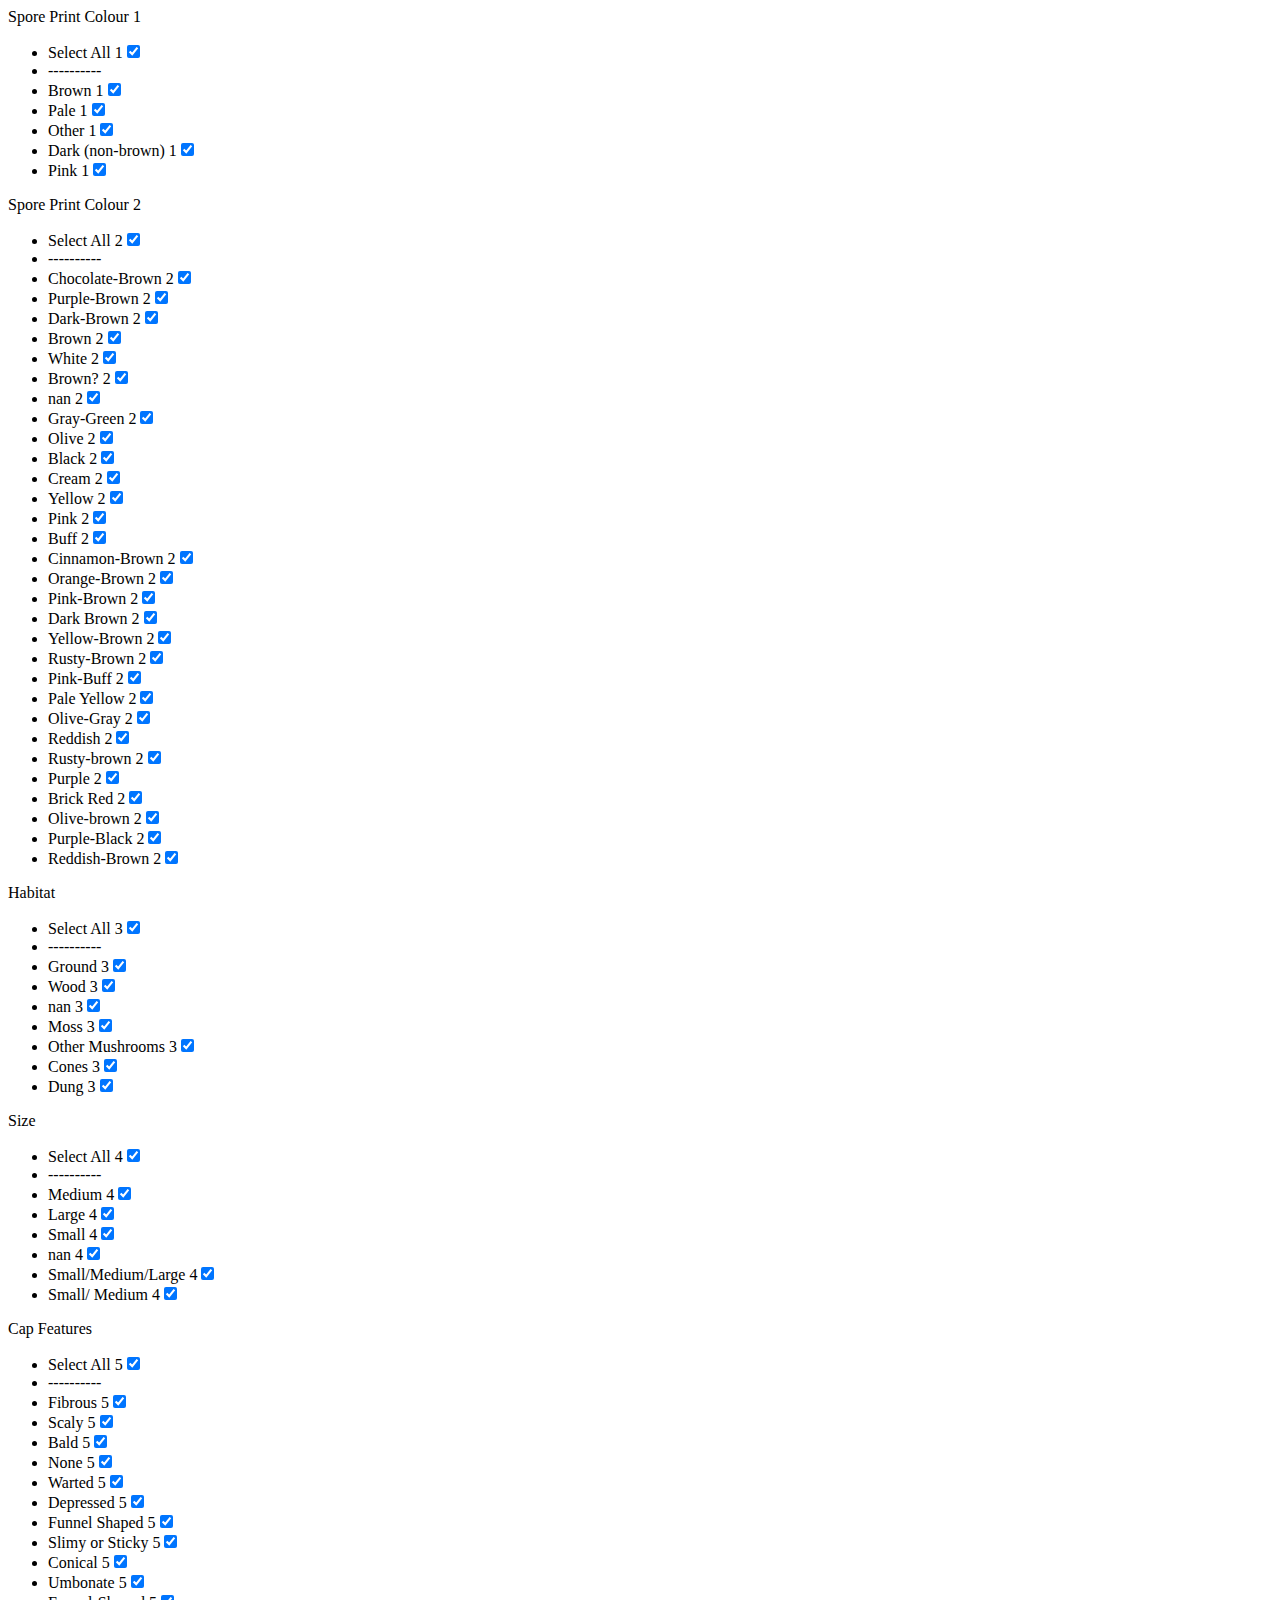
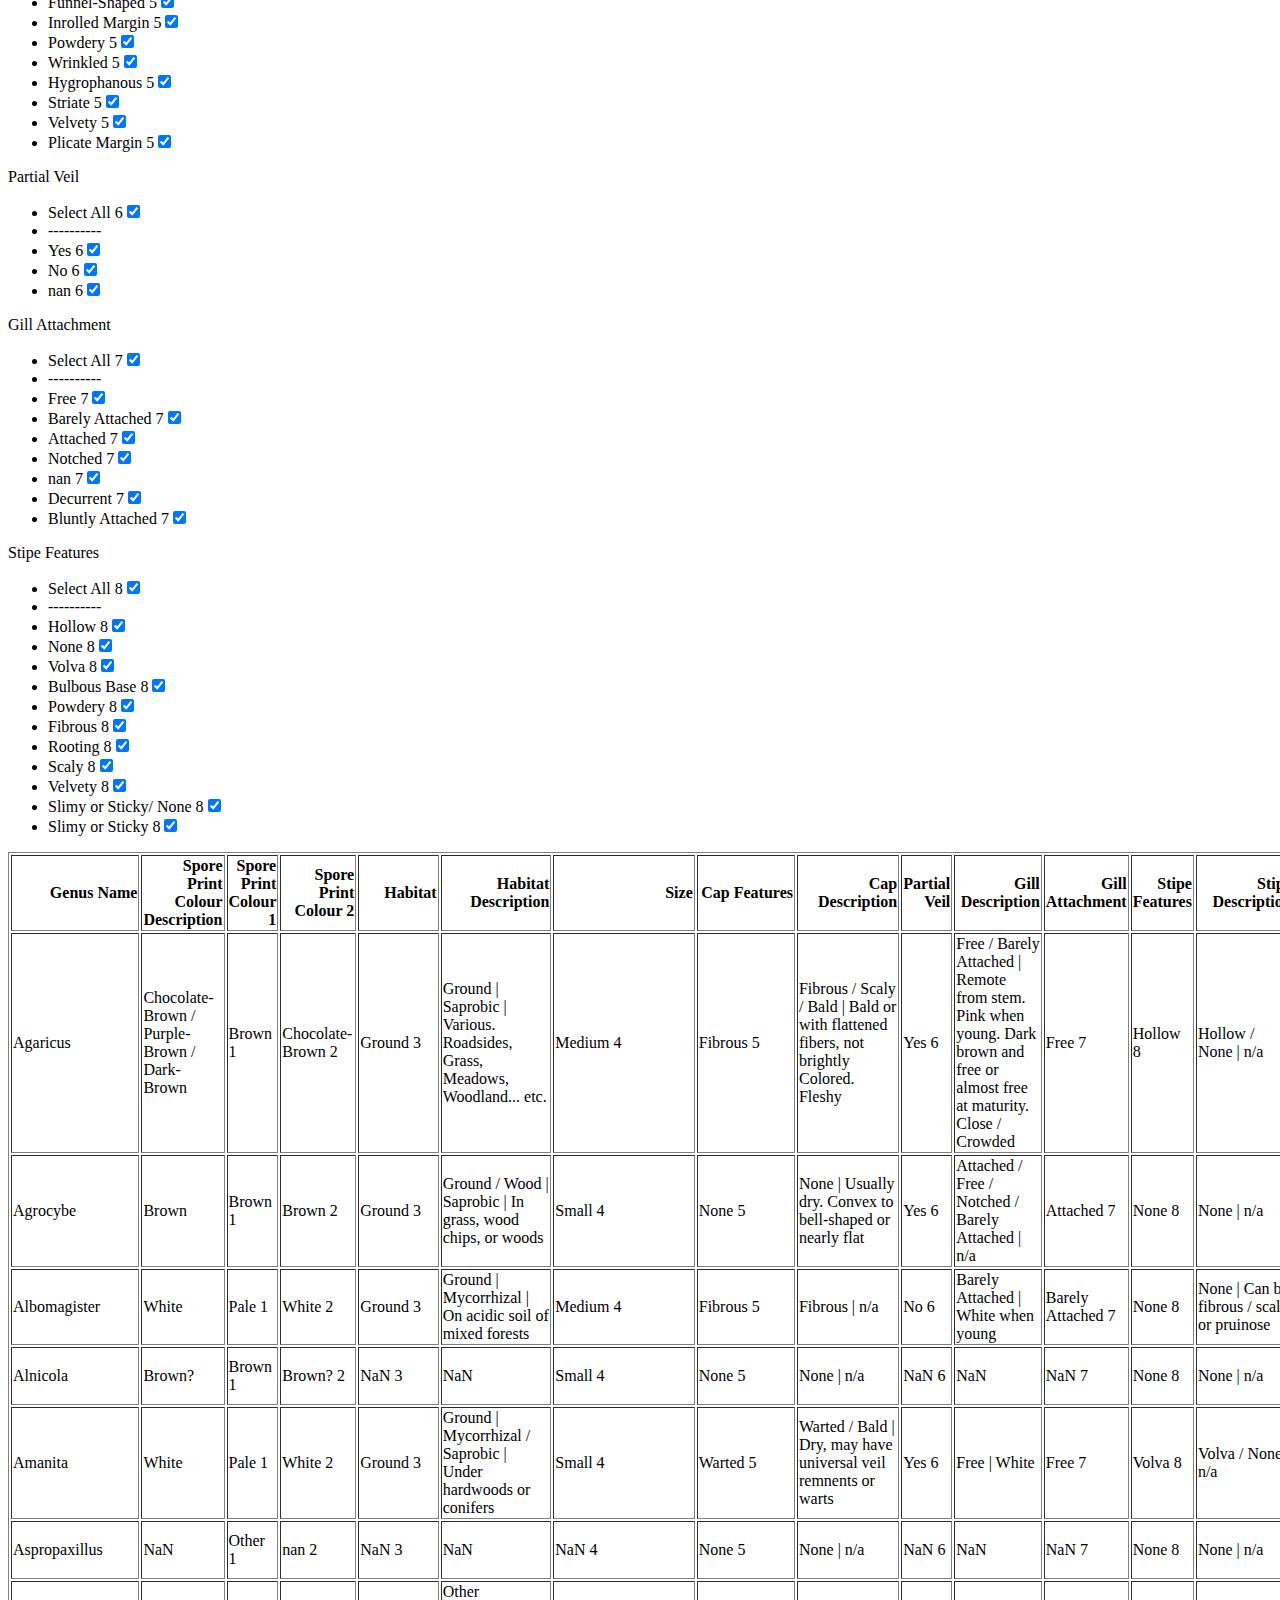
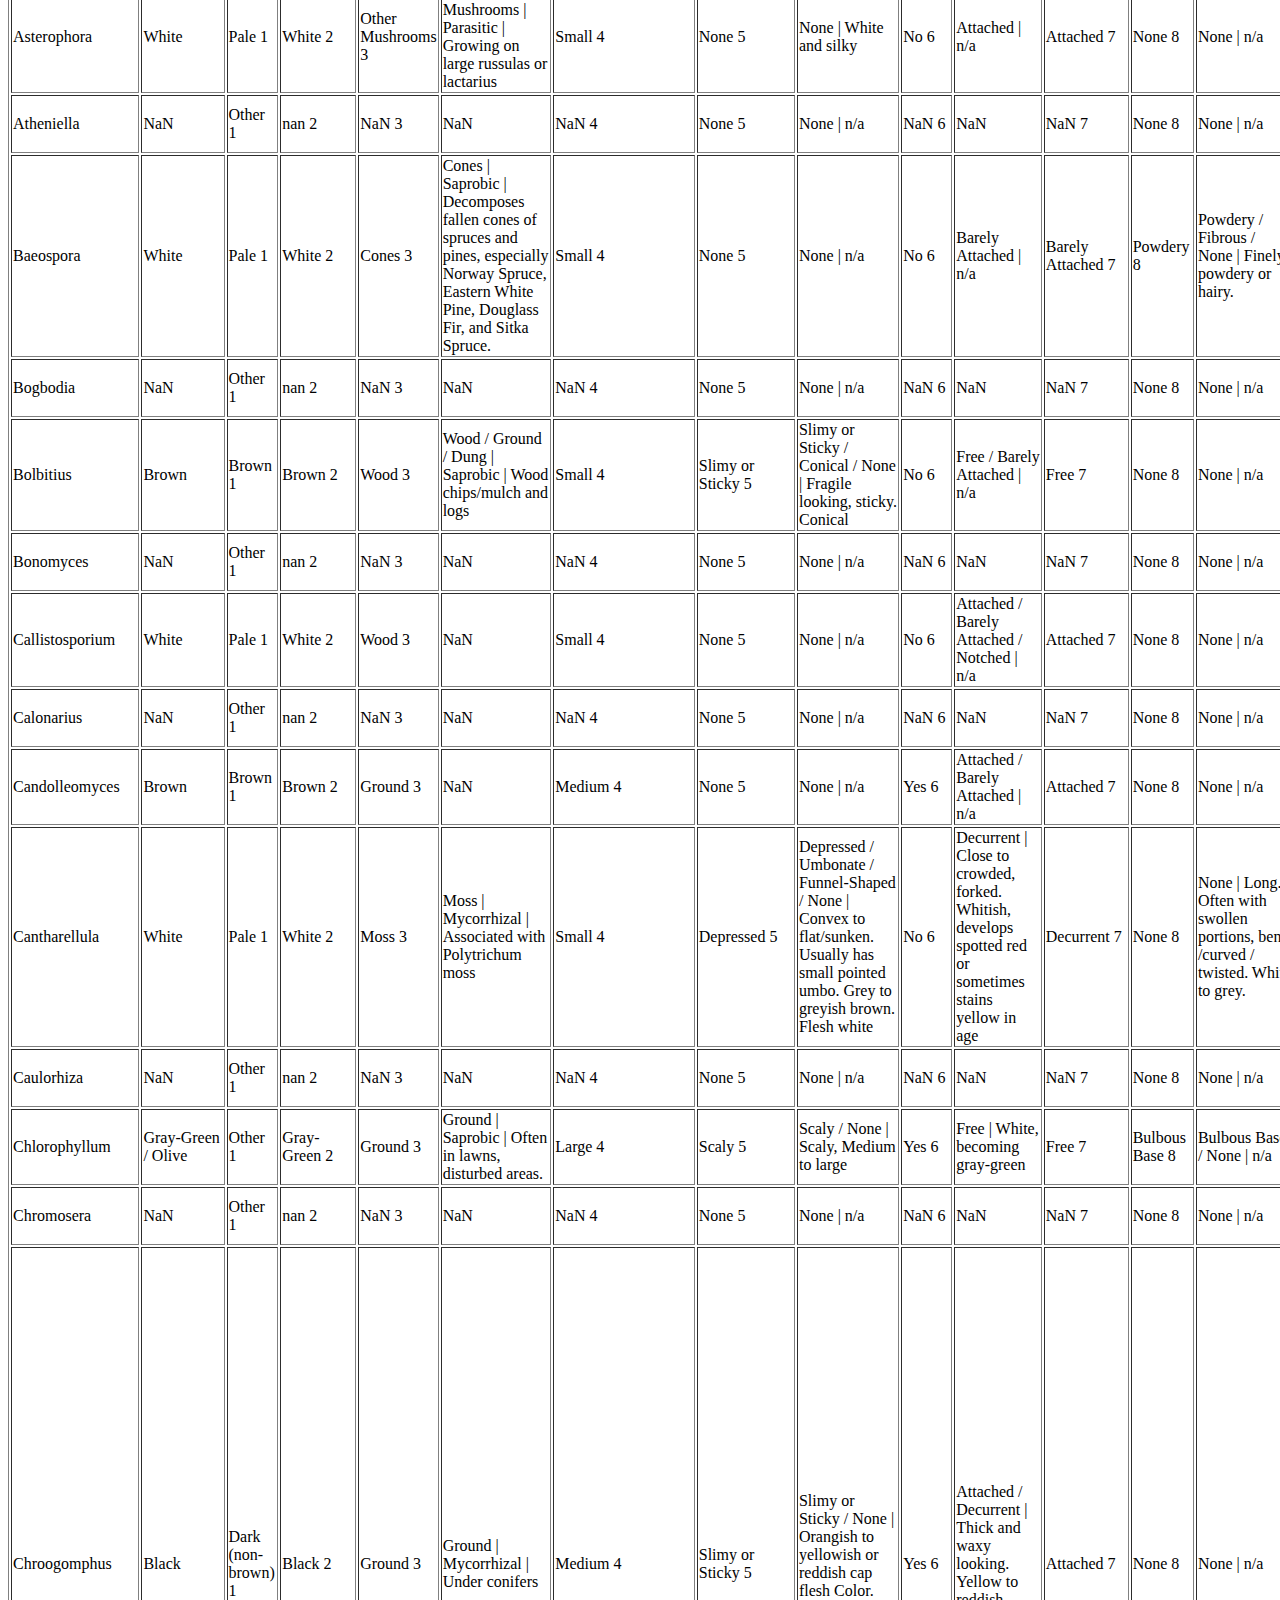
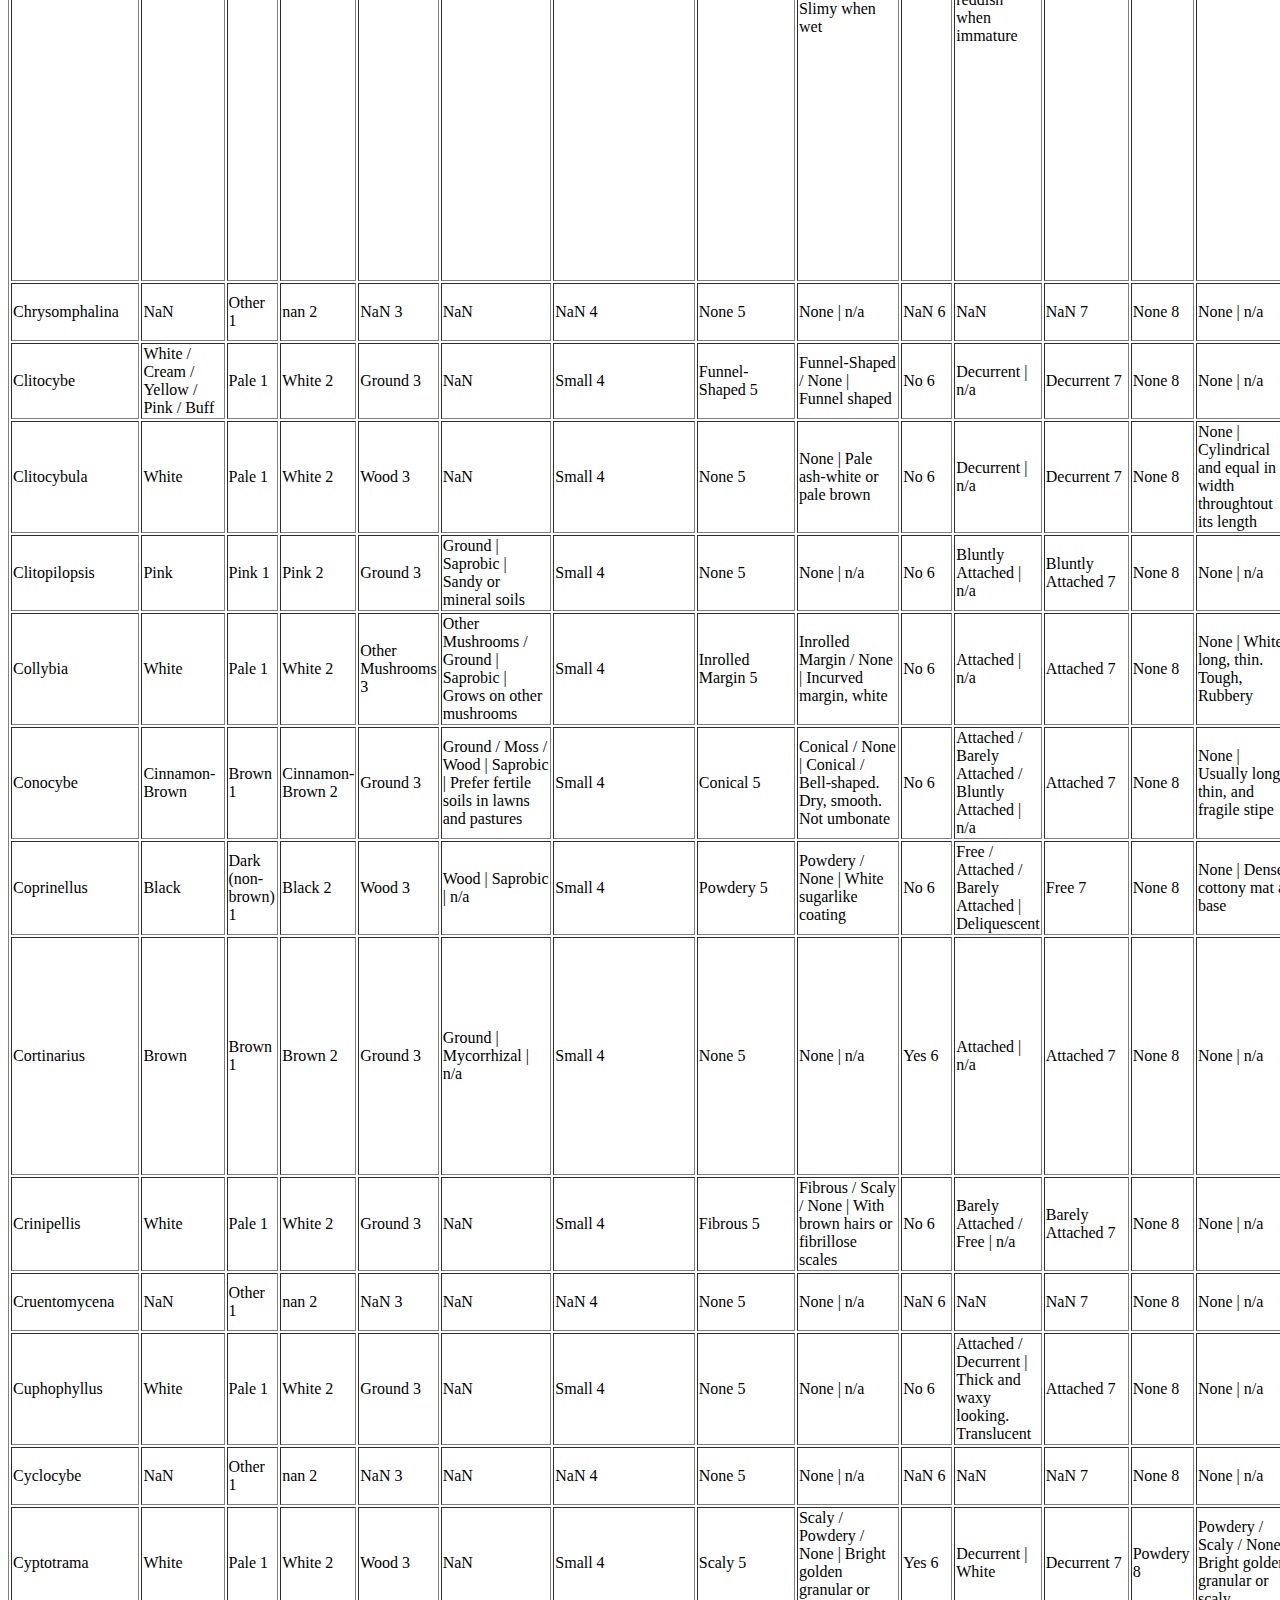
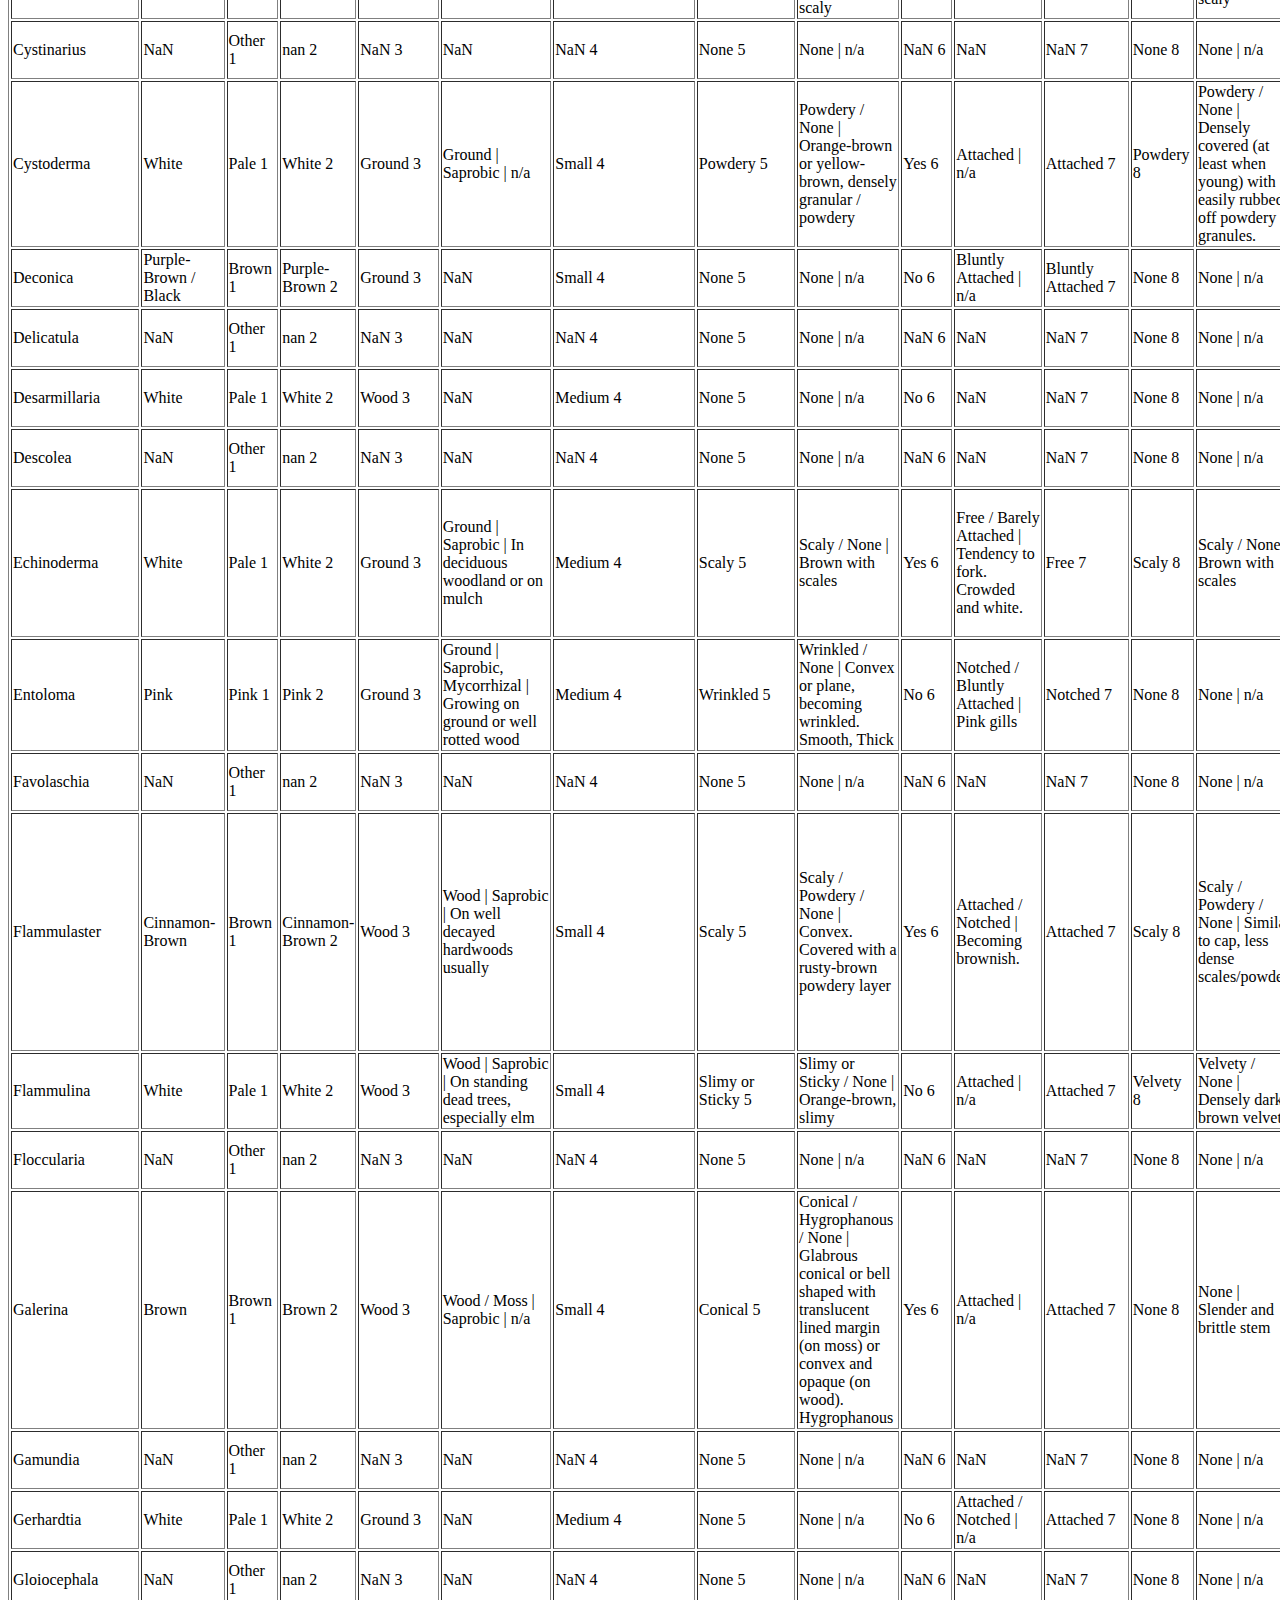
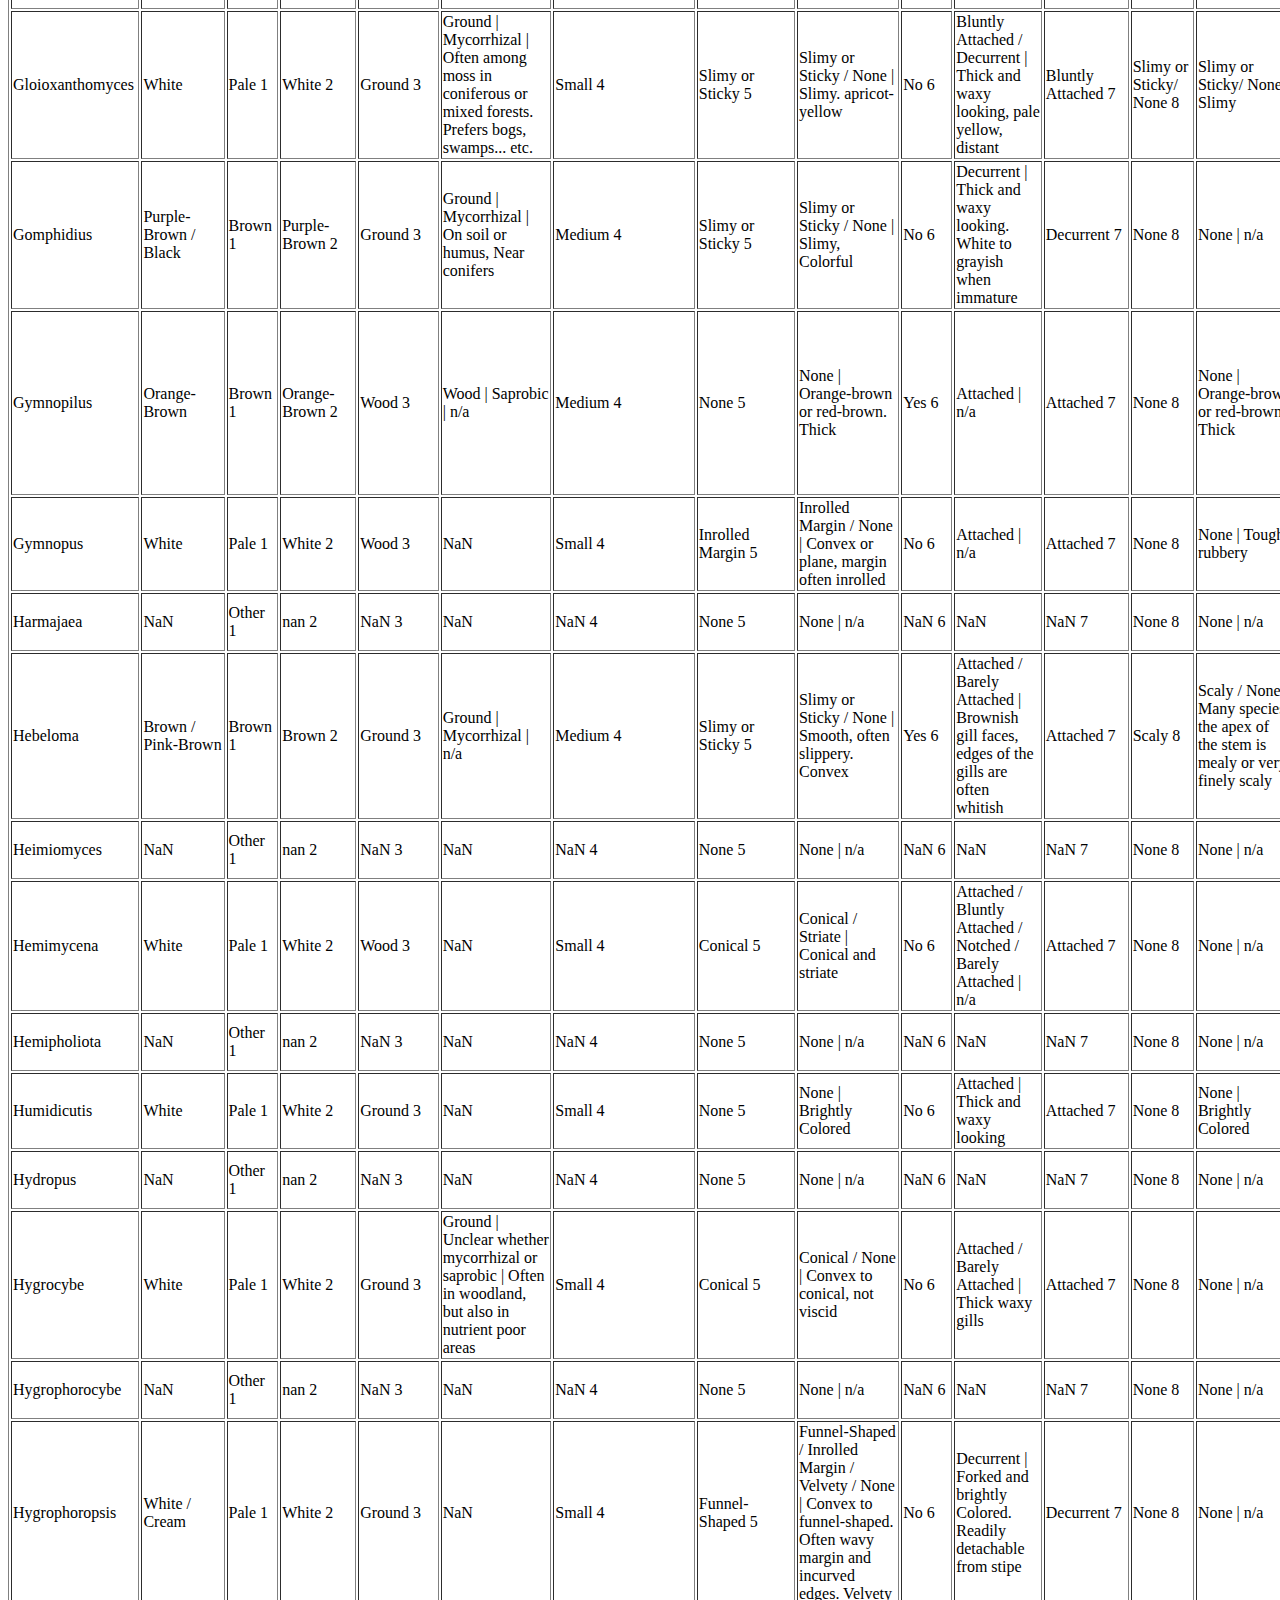
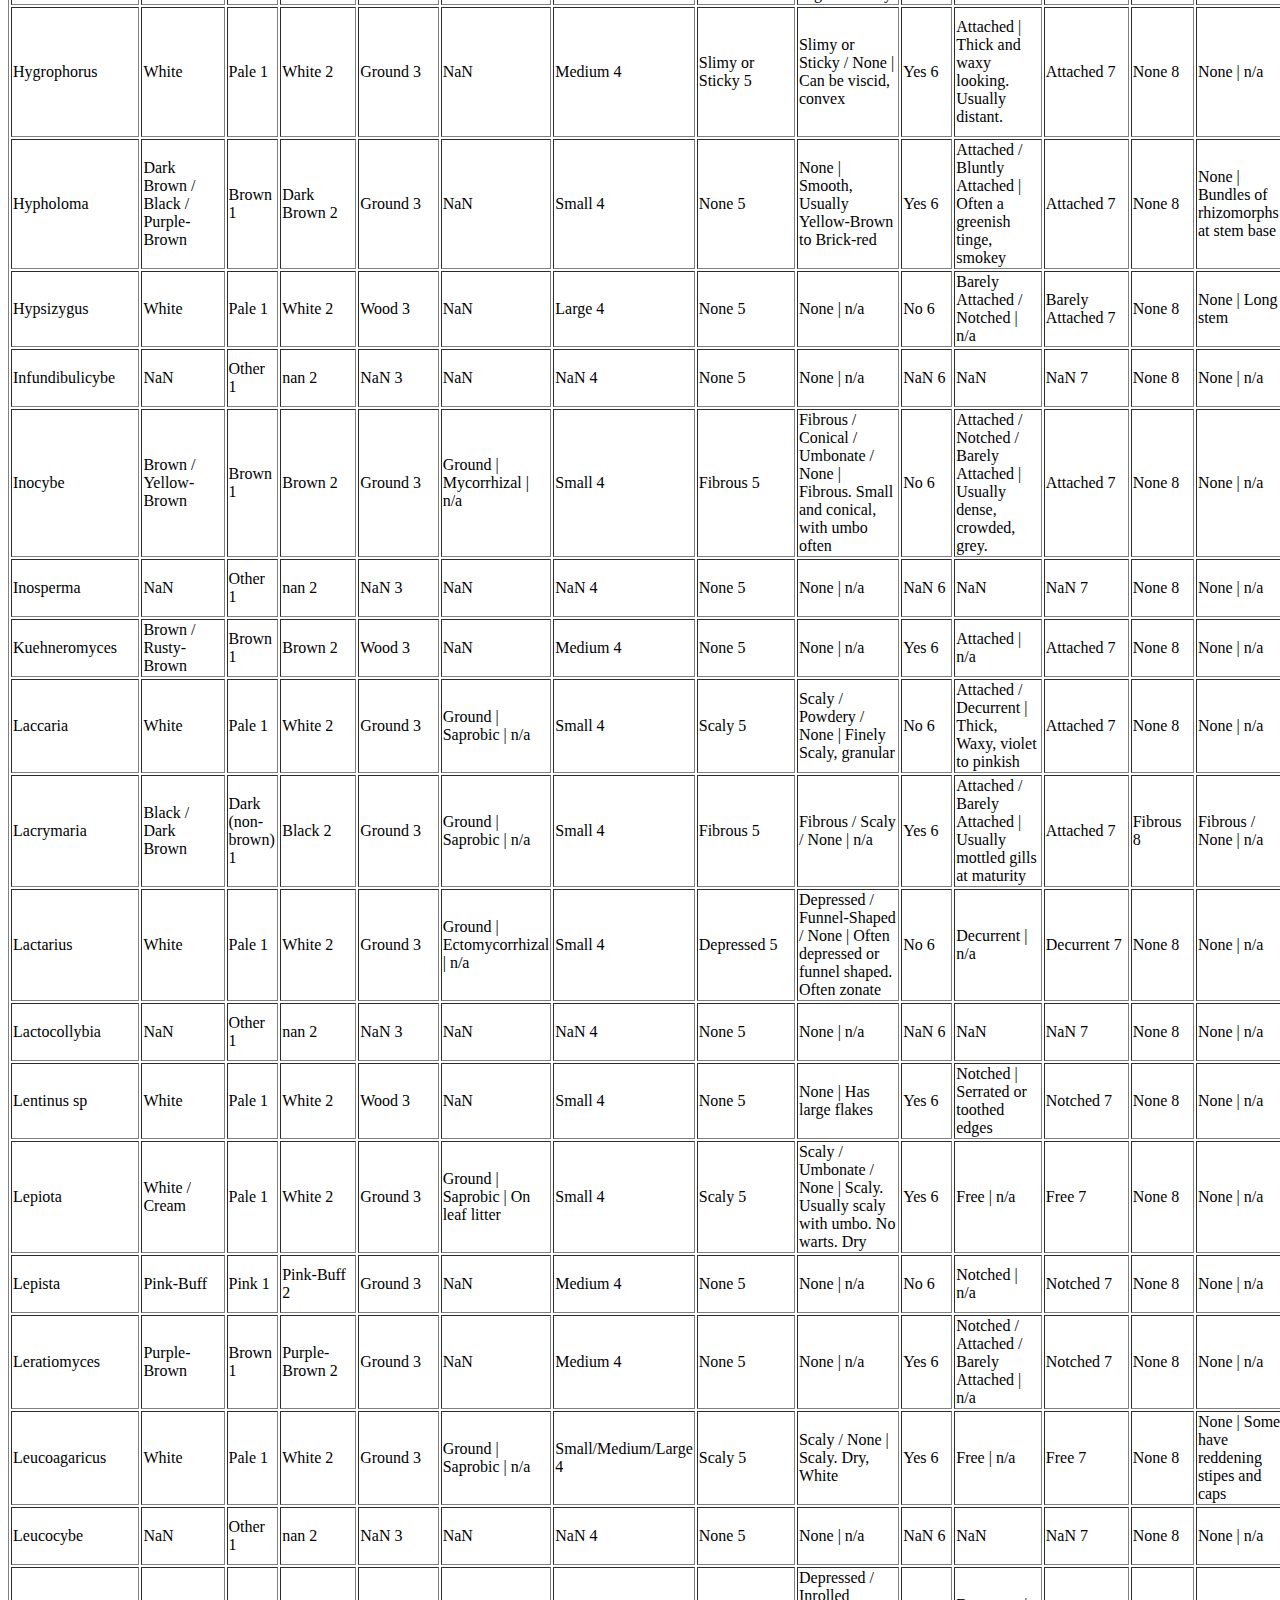
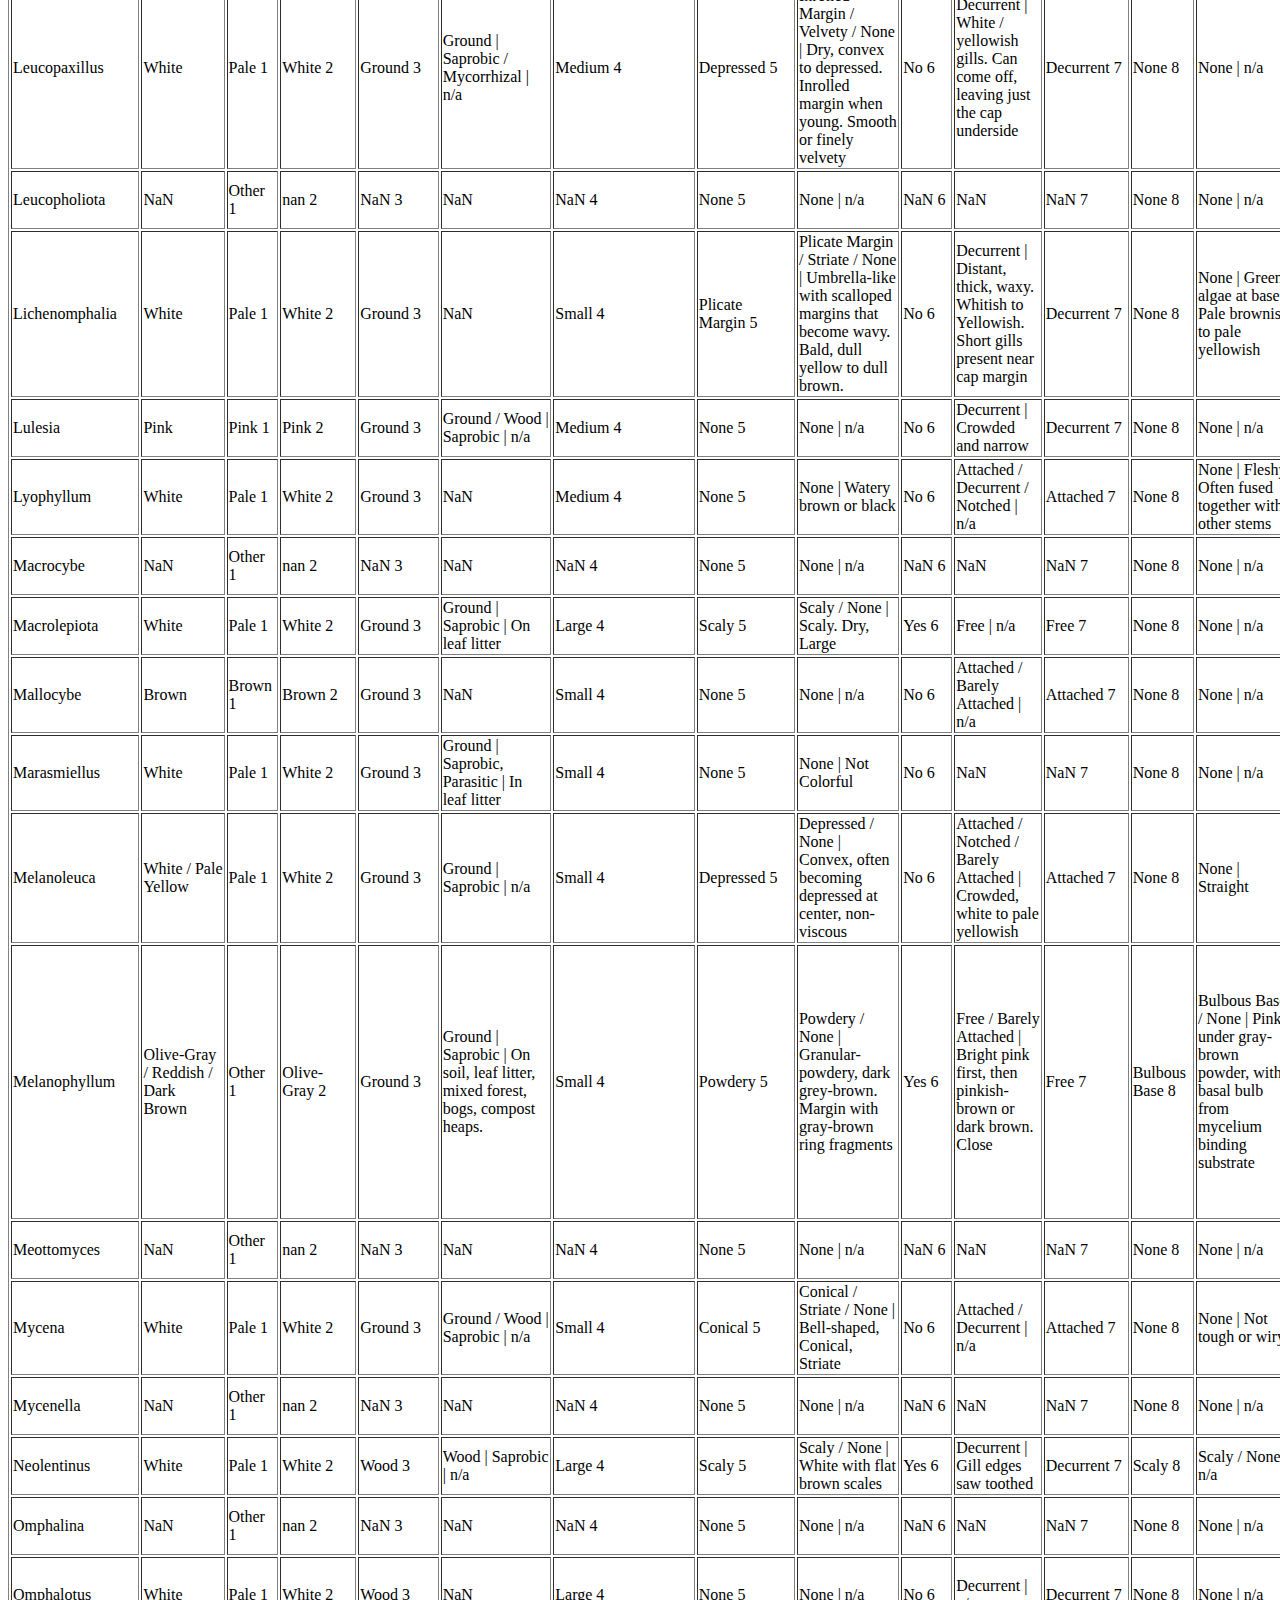
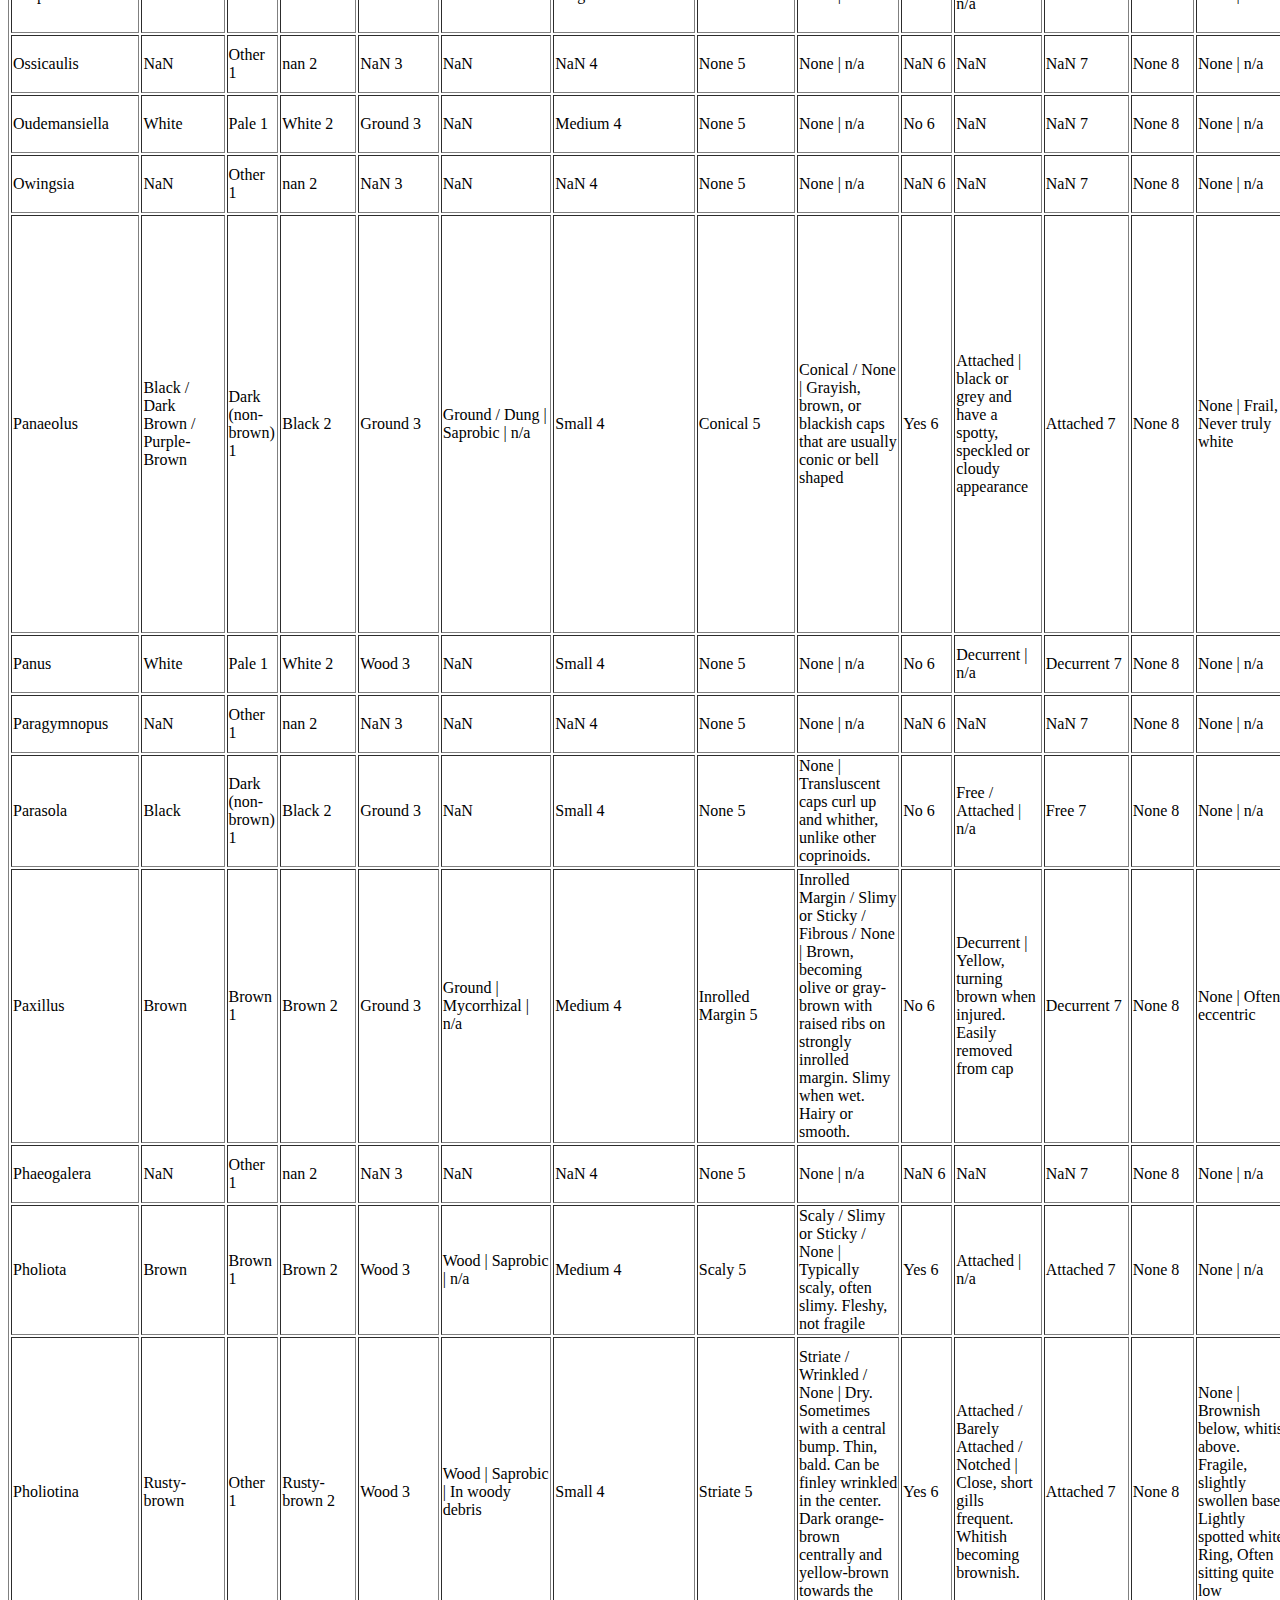
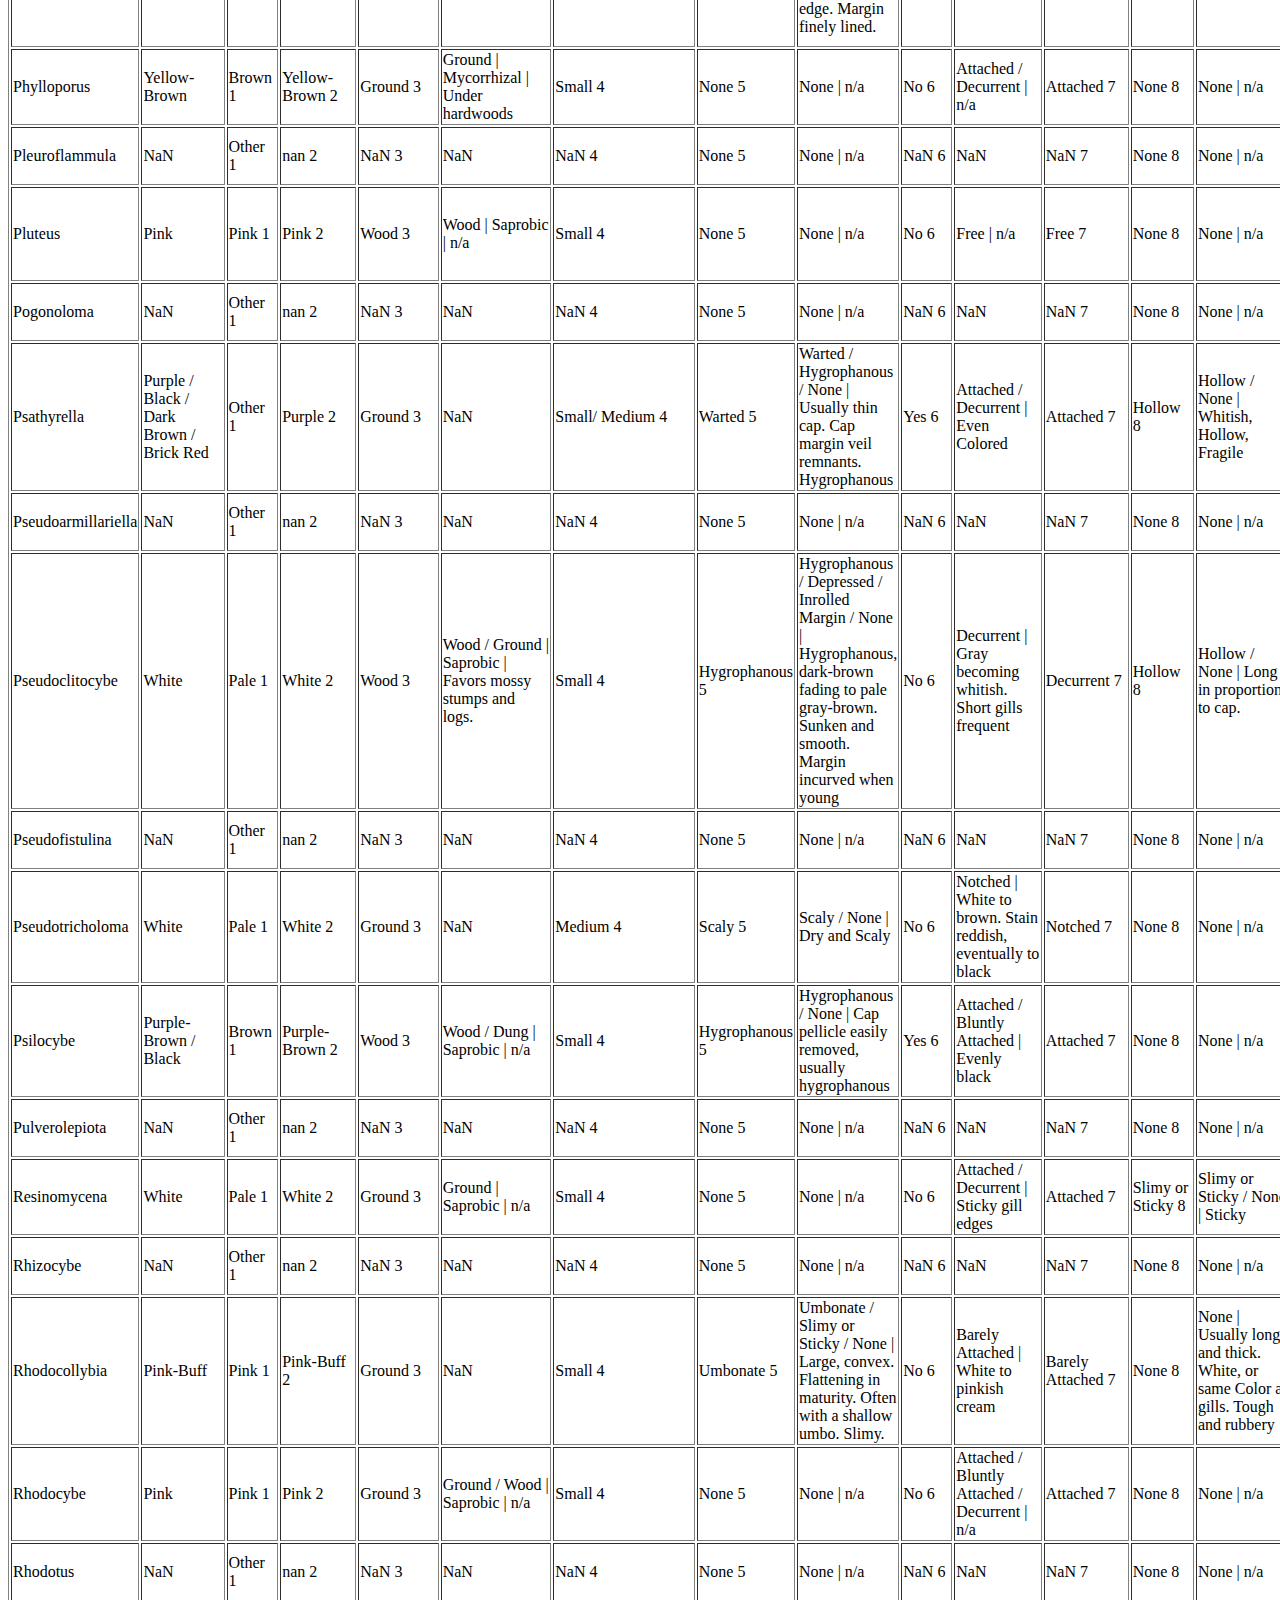
==== agaric_table_processing/processed_htmlEXP.html @ 93034acd "init commit" ====
<!DOCTYPE html>
<html lang="en">
<head>
    <meta charset="UTF-8">
    <meta name="viewport" content="width=device-width, initial-scale=1.0">

    <title>Table with Filters</title>
    <link rel="stylesheet" href="style.css">
</head>

<div id="filter-container">	<div id="list1" class="dropdown-check-list" tabindex="100">
		<span class="anchor">Spore Print Colour 1</span>
		<ul class="items">
			<li><label>Select All 1<input onClick="toggle(this, 'option1')" class='option1' type="checkbox" value="Select All (Key 1)" checked/></label></li>
			<li><label>----------</label></li>
		<li><label>Brown 1<input class="option1" type="checkbox" value="Brown 1" checked/></label></li>
		<li><label>Pale 1<input class="option1" type="checkbox" value="Pale 1" checked/></label></li>
		<li><label>Other 1<input class="option1" type="checkbox" value="Other 1" checked/></label></li>
		<li><label>Dark (non-brown) 1<input class="option1" type="checkbox" value="Dark (non-brown) 1" checked/></label></li>
		<li><label>Pink 1<input class="option1" type="checkbox" value="Pink 1" checked/></label></li>
	</ul>
</div>
	<div id="list1" class="dropdown-check-list" tabindex="100">
		<span class="anchor">Spore Print Colour 2</span>
		<ul class="items">
			<li><label>Select All 2<input onClick="toggle(this, 'option2')" class='option2' type="checkbox" value="Select All (Key 2)" checked/></label></li>
			<li><label>----------</label></li>
		<li><label>Chocolate-Brown 2<input class="option2" type="checkbox" value="Chocolate-Brown 2" checked/></label></li>
		<li><label>Purple-Brown 2<input class="option2" type="checkbox" value="Purple-Brown 2" checked/></label></li>
		<li><label>Dark-Brown 2<input class="option2" type="checkbox" value="Dark-Brown 2" checked/></label></li>
		<li><label>Brown 2<input class="option2" type="checkbox" value="Brown 2" checked/></label></li>
		<li><label>White 2<input class="option2" type="checkbox" value="White 2" checked/></label></li>
		<li><label>Brown? 2<input class="option2" type="checkbox" value="Brown? 2" checked/></label></li>
		<li><label>nan 2<input class="option2" type="checkbox" value="nan 2" checked/></label></li>
		<li><label>Gray-Green 2<input class="option2" type="checkbox" value="Gray-Green 2" checked/></label></li>
		<li><label>Olive 2<input class="option2" type="checkbox" value="Olive 2" checked/></label></li>
		<li><label>Black 2<input class="option2" type="checkbox" value="Black 2" checked/></label></li>
		<li><label>Cream 2<input class="option2" type="checkbox" value="Cream 2" checked/></label></li>
		<li><label>Yellow 2<input class="option2" type="checkbox" value="Yellow 2" checked/></label></li>
		<li><label>Pink 2<input class="option2" type="checkbox" value="Pink 2" checked/></label></li>
		<li><label>Buff 2<input class="option2" type="checkbox" value="Buff 2" checked/></label></li>
		<li><label>Cinnamon-Brown 2<input class="option2" type="checkbox" value="Cinnamon-Brown 2" checked/></label></li>
		<li><label>Orange-Brown 2<input class="option2" type="checkbox" value="Orange-Brown 2" checked/></label></li>
		<li><label>Pink-Brown 2<input class="option2" type="checkbox" value="Pink-Brown 2" checked/></label></li>
		<li><label>Dark Brown 2<input class="option2" type="checkbox" value="Dark Brown 2" checked/></label></li>
		<li><label>Yellow-Brown 2<input class="option2" type="checkbox" value="Yellow-Brown 2" checked/></label></li>
		<li><label>Rusty-Brown 2<input class="option2" type="checkbox" value="Rusty-Brown 2" checked/></label></li>
		<li><label>Pink-Buff 2<input class="option2" type="checkbox" value="Pink-Buff 2" checked/></label></li>
		<li><label>Pale Yellow 2<input class="option2" type="checkbox" value="Pale Yellow 2" checked/></label></li>
		<li><label>Olive-Gray 2<input class="option2" type="checkbox" value="Olive-Gray 2" checked/></label></li>
		<li><label>Reddish 2<input class="option2" type="checkbox" value="Reddish 2" checked/></label></li>
		<li><label>Rusty-brown 2<input class="option2" type="checkbox" value="Rusty-brown 2" checked/></label></li>
		<li><label>Purple 2<input class="option2" type="checkbox" value="Purple 2" checked/></label></li>
		<li><label>Brick Red 2<input class="option2" type="checkbox" value="Brick Red 2" checked/></label></li>
		<li><label>Olive-brown 2<input class="option2" type="checkbox" value="Olive-brown 2" checked/></label></li>
		<li><label>Purple-Black 2<input class="option2" type="checkbox" value="Purple-Black 2" checked/></label></li>
		<li><label>Reddish-Brown 2<input class="option2" type="checkbox" value="Reddish-Brown 2" checked/></label></li>
	</ul>
</div>
	<div id="list1" class="dropdown-check-list" tabindex="100">
		<span class="anchor">Habitat</span>
		<ul class="items">
			<li><label>Select All 3<input onClick="toggle(this, 'option3')" class='option3' type="checkbox" value="Select All (Key 3)" checked/></label></li>
			<li><label>----------</label></li>
		<li><label>Ground 3<input class="option3" type="checkbox" value="Ground 3" checked/></label></li>
		<li><label>Wood 3<input class="option3" type="checkbox" value="Wood 3" checked/></label></li>
		<li><label>nan 3<input class="option3" type="checkbox" value="nan 3" checked/></label></li>
		<li><label>Moss 3<input class="option3" type="checkbox" value="Moss 3" checked/></label></li>
		<li><label>Other Mushrooms 3<input class="option3" type="checkbox" value="Other Mushrooms 3" checked/></label></li>
		<li><label>Cones 3<input class="option3" type="checkbox" value="Cones 3" checked/></label></li>
		<li><label>Dung 3<input class="option3" type="checkbox" value="Dung 3" checked/></label></li>
	</ul>
</div>
	<div id="list1" class="dropdown-check-list" tabindex="100">
		<span class="anchor">Size</span>
		<ul class="items">
			<li><label>Select All 4<input onClick="toggle(this, 'option4')" class='option4' type="checkbox" value="Select All (Key 4)" checked/></label></li>
			<li><label>----------</label></li>
		<li><label>Medium 4<input class="option4" type="checkbox" value="Medium 4" checked/></label></li>
		<li><label>Large 4<input class="option4" type="checkbox" value="Large 4" checked/></label></li>
		<li><label>Small 4<input class="option4" type="checkbox" value="Small 4" checked/></label></li>
		<li><label>nan 4<input class="option4" type="checkbox" value="nan 4" checked/></label></li>
		<li><label>Small/Medium/Large 4<input class="option4" type="checkbox" value="Small/Medium/Large 4" checked/></label></li>
		<li><label>Small/ Medium 4<input class="option4" type="checkbox" value="Small/ Medium 4" checked/></label></li>
	</ul>
</div>
	<div id="list1" class="dropdown-check-list" tabindex="100">
		<span class="anchor">Cap Features</span>
		<ul class="items">
			<li><label>Select All 5<input onClick="toggle(this, 'option5')" class='option5' type="checkbox" value="Select All (Key 5)" checked/></label></li>
			<li><label>----------</label></li>
		<li><label>Fibrous 5<input class="option5" type="checkbox" value="Fibrous 5" checked/></label></li>
		<li><label>Scaly 5<input class="option5" type="checkbox" value="Scaly 5" checked/></label></li>
		<li><label>Bald 5<input class="option5" type="checkbox" value="Bald 5" checked/></label></li>
		<li><label>None 5<input class="option5" type="checkbox" value="None 5" checked/></label></li>
		<li><label>Warted 5<input class="option5" type="checkbox" value="Warted 5" checked/></label></li>
		<li><label>Depressed 5<input class="option5" type="checkbox" value="Depressed 5" checked/></label></li>
		<li><label>Funnel Shaped 5<input class="option5" type="checkbox" value="Funnel Shaped 5" checked/></label></li>
		<li><label>Slimy or Sticky 5<input class="option5" type="checkbox" value="Slimy or Sticky 5" checked/></label></li>
		<li><label>Conical 5<input class="option5" type="checkbox" value="Conical 5" checked/></label></li>
		<li><label>Umbonate 5<input class="option5" type="checkbox" value="Umbonate 5" checked/></label></li>
		<li><label>Funnel-Shaped 5<input class="option5" type="checkbox" value="Funnel-Shaped 5" checked/></label></li>
		<li><label>Inrolled Margin 5<input class="option5" type="checkbox" value="Inrolled Margin 5" checked/></label></li>
		<li><label>Powdery 5<input class="option5" type="checkbox" value="Powdery 5" checked/></label></li>
		<li><label>Wrinkled 5<input class="option5" type="checkbox" value="Wrinkled 5" checked/></label></li>
		<li><label>Hygrophanous 5<input class="option5" type="checkbox" value="Hygrophanous 5" checked/></label></li>
		<li><label>Striate 5<input class="option5" type="checkbox" value="Striate 5" checked/></label></li>
		<li><label>Velvety 5<input class="option5" type="checkbox" value="Velvety 5" checked/></label></li>
		<li><label>Plicate Margin 5<input class="option5" type="checkbox" value="Plicate Margin 5" checked/></label></li>
	</ul>
</div>
	<div id="list1" class="dropdown-check-list" tabindex="100">
		<span class="anchor">Partial Veil</span>
		<ul class="items">
			<li><label>Select All 6<input onClick="toggle(this, 'option6')" class='option6' type="checkbox" value="Select All (Key 6)" checked/></label></li>
			<li><label>----------</label></li>
		<li><label>Yes 6<input class="option6" type="checkbox" value="Yes 6" checked/></label></li>
		<li><label>No 6<input class="option6" type="checkbox" value="No 6" checked/></label></li>
		<li><label>nan 6<input class="option6" type="checkbox" value="nan 6" checked/></label></li>
	</ul>
</div>
	<div id="list1" class="dropdown-check-list" tabindex="100">
		<span class="anchor">Gill Attachment</span>
		<ul class="items">
			<li><label>Select All 7<input onClick="toggle(this, 'option7')" class='option7' type="checkbox" value="Select All (Key 7)" checked/></label></li>
			<li><label>----------</label></li>
		<li><label>Free 7<input class="option7" type="checkbox" value="Free 7" checked/></label></li>
		<li><label>Barely Attached 7<input class="option7" type="checkbox" value="Barely Attached 7" checked/></label></li>
		<li><label>Attached 7<input class="option7" type="checkbox" value="Attached 7" checked/></label></li>
		<li><label>Notched 7<input class="option7" type="checkbox" value="Notched 7" checked/></label></li>
		<li><label>nan 7<input class="option7" type="checkbox" value="nan 7" checked/></label></li>
		<li><label>Decurrent 7<input class="option7" type="checkbox" value="Decurrent 7" checked/></label></li>
		<li><label>Bluntly Attached 7<input class="option7" type="checkbox" value="Bluntly Attached 7" checked/></label></li>
	</ul>
</div>
	<div id="list1" class="dropdown-check-list" tabindex="100">
		<span class="anchor">Stipe Features</span>
		<ul class="items">
			<li><label>Select All 8<input onClick="toggle(this, 'option8')" class='option8' type="checkbox" value="Select All (Key 8)" checked/></label></li>
			<li><label>----------</label></li>
		<li><label>Hollow 8<input class="option8" type="checkbox" value="Hollow 8" checked/></label></li>
		<li><label>None 8<input class="option8" type="checkbox" value="None 8" checked/></label></li>
		<li><label>Volva 8<input class="option8" type="checkbox" value="Volva 8" checked/></label></li>
		<li><label>Bulbous Base 8<input class="option8" type="checkbox" value="Bulbous Base 8" checked/></label></li>
		<li><label>Powdery 8<input class="option8" type="checkbox" value="Powdery 8" checked/></label></li>
		<li><label>Fibrous 8<input class="option8" type="checkbox" value="Fibrous 8" checked/></label></li>
		<li><label>Rooting 8<input class="option8" type="checkbox" value="Rooting 8" checked/></label></li>
		<li><label>Scaly 8<input class="option8" type="checkbox" value="Scaly 8" checked/></label></li>
		<li><label>Velvety 8<input class="option8" type="checkbox" value="Velvety 8" checked/></label></li>
		<li><label>Slimy or Sticky/ None 8<input class="option8" type="checkbox" value="Slimy or Sticky/ None 8" checked/></label></li>
		<li><label>Slimy or Sticky 8<input class="option8" type="checkbox" value="Slimy or Sticky 8" checked/></label></li>
	</ul>
</div>
</div>
<table id="fungi" border="1" class="dataframe">
  <thead>
    <tr style="text-align: right;">
      <th>Genus Name</th>
      <th>Spore Print Colour Description</th>
      <th>Spore Print Colour 1</th>
      <th>Spore Print Colour 2</th>
      <th>Habitat</th>
      <th>Habitat Description</th>
      <th>Size</th>
      <th>Cap Features</th>
      <th>Cap Description</th>
      <th>Partial Veil</th>
      <th>Gill Description</th>
      <th>Gill Attachment</th>
      <th>Stipe Features</th>
      <th>Stipe Description</th>
      <th>Additional Features of Note</th>
      <th>Similar Genera / Look-alikes</th>
      <th>NE Genus Species Included</th>
    </tr>
  </thead>
  <tbody>
    <tr>
      <td>Agaricus</td>
      <td>Chocolate-Brown / Purple-Brown / Dark-Brown</td>
      <td class="check1">Brown 1</td>
      <td class="check2">Chocolate-Brown 2</td>
      <td class="check3">Ground 3</td>
      <td>Ground | Saprobic | Various. Roadsides, Grass, Meadows, Woodland... etc.</td>
      <td class="check4">Medium 4</td>
      <td class="check5">Fibrous 5</td>
      <td>Fibrous / Scaly / Bald | Bald or with flattened fibers, not brightly Colored. Fleshy</td>
      <td class="check6">Yes 6</td>
      <td>Free / Barely Attached | Remote from stem. Pink when young. Dark brown and free or almost free at maturity. Close / Crowded</td>
      <td class="check7">Free 7</td>
      <td class="check8">Hollow 8</td>
      <td>Hollow / None |  n/a</td>
      <td>Medium / Large | Veil: Yes | Flesh thick, white. Usually white / gray / brown. Can often bruise yellow or red. Chemical Reactions: KOH- negative or yellow-orange</td>
      <td>Amanitaceae will always have white gills as will most Lepiotoid fungi.</td>
      <td><a target="_blank" rel="noopener noreferrer" href="https://www.inaturalist.org/observations?nelat=47.15931855052564&amp;nelng=-65.82338835539882&amp;subview=map&amp;swlat=38.13395335712535&amp;swlng=-86.25795866789882&amp;taxon_id=49548&amp;view=species">iNat Species Link</a></td>
    </tr>
    <tr>
      <td>Agaricus</td>
      <td>Chocolate-Brown / Purple-Brown / Dark-Brown</td>
      <td class="check1">Brown 1</td>
      <td class="check2">Chocolate-Brown 2</td>
      <td class="check3">Ground 3</td>
      <td>Ground | Saprobic | Various. Roadsides, Grass, Meadows, Woodland... etc.</td>
      <td class="check4">Medium 4</td>
      <td class="check5">Fibrous 5</td>
      <td>Fibrous / Scaly / Bald | Bald or with flattened fibers, not brightly Colored. Fleshy</td>
      <td class="check6">Yes 6</td>
      <td>Free / Barely Attached | Remote from stem. Pink when young. Dark brown and free or almost free at maturity. Close / Crowded</td>
      <td class="check7">Free 7</td>
      <td class="check8">None 8</td>
      <td>Hollow / None |  n/a</td>
      <td>Medium / Large | Veil: Yes | Flesh thick, white. Usually white / gray / brown. Can often bruise yellow or red. Chemical Reactions: KOH- negative or yellow-orange</td>
      <td>Amanitaceae will always have white gills as will most Lepiotoid fungi.</td>
      <td><a target="_blank" rel="noopener noreferrer" href="https://www.inaturalist.org/observations?nelat=47.15931855052564&amp;nelng=-65.82338835539882&amp;subview=map&amp;swlat=38.13395335712535&amp;swlng=-86.25795866789882&amp;taxon_id=49548&amp;view=species">iNat Species Link</a></td>
    </tr>
    <tr>
      <td>Agaricus</td>
      <td>Chocolate-Brown / Purple-Brown / Dark-Brown</td>
      <td class="check1">Brown 1</td>
      <td class="check2">Chocolate-Brown 2</td>
      <td class="check3">Ground 3</td>
      <td>Ground | Saprobic | Various. Roadsides, Grass, Meadows, Woodland... etc.</td>
      <td class="check4">Medium 4</td>
      <td class="check5">Scaly 5</td>
      <td>Fibrous / Scaly / Bald | Bald or with flattened fibers, not brightly Colored. Fleshy</td>
      <td class="check6">Yes 6</td>
      <td>Free / Barely Attached | Remote from stem. Pink when young. Dark brown and free or almost free at maturity. Close / Crowded</td>
      <td class="check7">Free 7</td>
      <td class="check8">Hollow 8</td>
      <td>Hollow / None |  n/a</td>
      <td>Medium / Large | Veil: Yes | Flesh thick, white. Usually white / gray / brown. Can often bruise yellow or red. Chemical Reactions: KOH- negative or yellow-orange</td>
      <td>Amanitaceae will always have white gills as will most Lepiotoid fungi.</td>
      <td><a target="_blank" rel="noopener noreferrer" href="https://www.inaturalist.org/observations?nelat=47.15931855052564&amp;nelng=-65.82338835539882&amp;subview=map&amp;swlat=38.13395335712535&amp;swlng=-86.25795866789882&amp;taxon_id=49548&amp;view=species">iNat Species Link</a></td>
    </tr>
    <tr>
      <td>Agaricus</td>
      <td>Chocolate-Brown / Purple-Brown / Dark-Brown</td>
      <td class="check1">Brown 1</td>
      <td class="check2">Chocolate-Brown 2</td>
      <td class="check3">Ground 3</td>
      <td>Ground | Saprobic | Various. Roadsides, Grass, Meadows, Woodland... etc.</td>
      <td class="check4">Medium 4</td>
      <td class="check5">Scaly 5</td>
      <td>Fibrous / Scaly / Bald | Bald or with flattened fibers, not brightly Colored. Fleshy</td>
      <td class="check6">Yes 6</td>
      <td>Free / Barely Attached | Remote from stem. Pink when young. Dark brown and free or almost free at maturity. Close / Crowded</td>
      <td class="check7">Free 7</td>
      <td class="check8">None 8</td>
      <td>Hollow / None |  n/a</td>
      <td>Medium / Large | Veil: Yes | Flesh thick, white. Usually white / gray / brown. Can often bruise yellow or red. Chemical Reactions: KOH- negative or yellow-orange</td>
      <td>Amanitaceae will always have white gills as will most Lepiotoid fungi.</td>
      <td><a target="_blank" rel="noopener noreferrer" href="https://www.inaturalist.org/observations?nelat=47.15931855052564&amp;nelng=-65.82338835539882&amp;subview=map&amp;swlat=38.13395335712535&amp;swlng=-86.25795866789882&amp;taxon_id=49548&amp;view=species">iNat Species Link</a></td>
    </tr>
    <tr>
      <td>Agaricus</td>
      <td>Chocolate-Brown / Purple-Brown / Dark-Brown</td>
      <td class="check1">Brown 1</td>
      <td class="check2">Chocolate-Brown 2</td>
      <td class="check3">Ground 3</td>
      <td>Ground | Saprobic | Various. Roadsides, Grass, Meadows, Woodland... etc.</td>
      <td class="check4">Medium 4</td>
      <td class="check5">Bald 5</td>
      <td>Fibrous / Scaly / Bald | Bald or with flattened fibers, not brightly Colored. Fleshy</td>
      <td class="check6">Yes 6</td>
      <td>Free / Barely Attached | Remote from stem. Pink when young. Dark brown and free or almost free at maturity. Close / Crowded</td>
      <td class="check7">Free 7</td>
      <td class="check8">Hollow 8</td>
      <td>Hollow / None |  n/a</td>
      <td>Medium / Large | Veil: Yes | Flesh thick, white. Usually white / gray / brown. Can often bruise yellow or red. Chemical Reactions: KOH- negative or yellow-orange</td>
      <td>Amanitaceae will always have white gills as will most Lepiotoid fungi.</td>
      <td><a target="_blank" rel="noopener noreferrer" href="https://www.inaturalist.org/observations?nelat=47.15931855052564&amp;nelng=-65.82338835539882&amp;subview=map&amp;swlat=38.13395335712535&amp;swlng=-86.25795866789882&amp;taxon_id=49548&amp;view=species">iNat Species Link</a></td>
    </tr>
    <tr>
      <td>Agaricus</td>
      <td>Chocolate-Brown / Purple-Brown / Dark-Brown</td>
      <td class="check1">Brown 1</td>
      <td class="check2">Chocolate-Brown 2</td>
      <td class="check3">Ground 3</td>
      <td>Ground | Saprobic | Various. Roadsides, Grass, Meadows, Woodland... etc.</td>
      <td class="check4">Medium 4</td>
      <td class="check5">Bald 5</td>
      <td>Fibrous / Scaly / Bald | Bald or with flattened fibers, not brightly Colored. Fleshy</td>
      <td class="check6">Yes 6</td>
      <td>Free / Barely Attached | Remote from stem. Pink when young. Dark brown and free or almost free at maturity. Close / Crowded</td>
      <td class="check7">Free 7</td>
      <td class="check8">None 8</td>
      <td>Hollow / None |  n/a</td>
      <td>Medium / Large | Veil: Yes | Flesh thick, white. Usually white / gray / brown. Can often bruise yellow or red. Chemical Reactions: KOH- negative or yellow-orange</td>
      <td>Amanitaceae will always have white gills as will most Lepiotoid fungi.</td>
      <td><a target="_blank" rel="noopener noreferrer" href="https://www.inaturalist.org/observations?nelat=47.15931855052564&amp;nelng=-65.82338835539882&amp;subview=map&amp;swlat=38.13395335712535&amp;swlng=-86.25795866789882&amp;taxon_id=49548&amp;view=species">iNat Species Link</a></td>
    </tr>
    <tr>
      <td>Agaricus</td>
      <td>Chocolate-Brown / Purple-Brown / Dark-Brown</td>
      <td class="check1">Brown 1</td>
      <td class="check2">Chocolate-Brown 2</td>
      <td class="check3">Ground 3</td>
      <td>Ground | Saprobic | Various. Roadsides, Grass, Meadows, Woodland... etc.</td>
      <td class="check4">Medium 4</td>
      <td class="check5">Fibrous 5</td>
      <td>Fibrous / Scaly / Bald | Bald or with flattened fibers, not brightly Colored. Fleshy</td>
      <td class="check6">Yes 6</td>
      <td>Free / Barely Attached | Remote from stem. Pink when young. Dark brown and free or almost free at maturity. Close / Crowded</td>
      <td class="check7">Barely Attached 7</td>
      <td class="check8">Hollow 8</td>
      <td>Hollow / None |  n/a</td>
      <td>Medium / Large | Veil: Yes | Flesh thick, white. Usually white / gray / brown. Can often bruise yellow or red. Chemical Reactions: KOH- negative or yellow-orange</td>
      <td>Amanitaceae will always have white gills as will most Lepiotoid fungi.</td>
      <td><a target="_blank" rel="noopener noreferrer" href="https://www.inaturalist.org/observations?nelat=47.15931855052564&amp;nelng=-65.82338835539882&amp;subview=map&amp;swlat=38.13395335712535&amp;swlng=-86.25795866789882&amp;taxon_id=49548&amp;view=species">iNat Species Link</a></td>
    </tr>
    <tr>
      <td>Agaricus</td>
      <td>Chocolate-Brown / Purple-Brown / Dark-Brown</td>
      <td class="check1">Brown 1</td>
      <td class="check2">Chocolate-Brown 2</td>
      <td class="check3">Ground 3</td>
      <td>Ground | Saprobic | Various. Roadsides, Grass, Meadows, Woodland... etc.</td>
      <td class="check4">Medium 4</td>
      <td class="check5">Fibrous 5</td>
      <td>Fibrous / Scaly / Bald | Bald or with flattened fibers, not brightly Colored. Fleshy</td>
      <td class="check6">Yes 6</td>
      <td>Free / Barely Attached | Remote from stem. Pink when young. Dark brown and free or almost free at maturity. Close / Crowded</td>
      <td class="check7">Barely Attached 7</td>
      <td class="check8">None 8</td>
      <td>Hollow / None |  n/a</td>
      <td>Medium / Large | Veil: Yes | Flesh thick, white. Usually white / gray / brown. Can often bruise yellow or red. Chemical Reactions: KOH- negative or yellow-orange</td>
      <td>Amanitaceae will always have white gills as will most Lepiotoid fungi.</td>
      <td><a target="_blank" rel="noopener noreferrer" href="https://www.inaturalist.org/observations?nelat=47.15931855052564&amp;nelng=-65.82338835539882&amp;subview=map&amp;swlat=38.13395335712535&amp;swlng=-86.25795866789882&amp;taxon_id=49548&amp;view=species">iNat Species Link</a></td>
    </tr>
    <tr>
      <td>Agaricus</td>
      <td>Chocolate-Brown / Purple-Brown / Dark-Brown</td>
      <td class="check1">Brown 1</td>
      <td class="check2">Chocolate-Brown 2</td>
      <td class="check3">Ground 3</td>
      <td>Ground | Saprobic | Various. Roadsides, Grass, Meadows, Woodland... etc.</td>
      <td class="check4">Medium 4</td>
      <td class="check5">Scaly 5</td>
      <td>Fibrous / Scaly / Bald | Bald or with flattened fibers, not brightly Colored. Fleshy</td>
      <td class="check6">Yes 6</td>
      <td>Free / Barely Attached | Remote from stem. Pink when young. Dark brown and free or almost free at maturity. Close / Crowded</td>
      <td class="check7">Barely Attached 7</td>
      <td class="check8">Hollow 8</td>
      <td>Hollow / None |  n/a</td>
      <td>Medium / Large | Veil: Yes | Flesh thick, white. Usually white / gray / brown. Can often bruise yellow or red. Chemical Reactions: KOH- negative or yellow-orange</td>
      <td>Amanitaceae will always have white gills as will most Lepiotoid fungi.</td>
      <td><a target="_blank" rel="noopener noreferrer" href="https://www.inaturalist.org/observations?nelat=47.15931855052564&amp;nelng=-65.82338835539882&amp;subview=map&amp;swlat=38.13395335712535&amp;swlng=-86.25795866789882&amp;taxon_id=49548&amp;view=species">iNat Species Link</a></td>
    </tr>
    <tr>
      <td>Agaricus</td>
      <td>Chocolate-Brown / Purple-Brown / Dark-Brown</td>
      <td class="check1">Brown 1</td>
      <td class="check2">Chocolate-Brown 2</td>
      <td class="check3">Ground 3</td>
      <td>Ground | Saprobic | Various. Roadsides, Grass, Meadows, Woodland... etc.</td>
      <td class="check4">Medium 4</td>
      <td class="check5">Scaly 5</td>
      <td>Fibrous / Scaly / Bald | Bald or with flattened fibers, not brightly Colored. Fleshy</td>
      <td class="check6">Yes 6</td>
      <td>Free / Barely Attached | Remote from stem. Pink when young. Dark brown and free or almost free at maturity. Close / Crowded</td>
      <td class="check7">Barely Attached 7</td>
      <td class="check8">None 8</td>
      <td>Hollow / None |  n/a</td>
      <td>Medium / Large | Veil: Yes | Flesh thick, white. Usually white / gray / brown. Can often bruise yellow or red. Chemical Reactions: KOH- negative or yellow-orange</td>
      <td>Amanitaceae will always have white gills as will most Lepiotoid fungi.</td>
      <td><a target="_blank" rel="noopener noreferrer" href="https://www.inaturalist.org/observations?nelat=47.15931855052564&amp;nelng=-65.82338835539882&amp;subview=map&amp;swlat=38.13395335712535&amp;swlng=-86.25795866789882&amp;taxon_id=49548&amp;view=species">iNat Species Link</a></td>
    </tr>
    <tr>
      <td>Agaricus</td>
      <td>Chocolate-Brown / Purple-Brown / Dark-Brown</td>
      <td class="check1">Brown 1</td>
      <td class="check2">Chocolate-Brown 2</td>
      <td class="check3">Ground 3</td>
      <td>Ground | Saprobic | Various. Roadsides, Grass, Meadows, Woodland... etc.</td>
      <td class="check4">Medium 4</td>
      <td class="check5">Bald 5</td>
      <td>Fibrous / Scaly / Bald | Bald or with flattened fibers, not brightly Colored. Fleshy</td>
      <td class="check6">Yes 6</td>
      <td>Free / Barely Attached | Remote from stem. Pink when young. Dark brown and free or almost free at maturity. Close / Crowded</td>
      <td class="check7">Barely Attached 7</td>
      <td class="check8">Hollow 8</td>
      <td>Hollow / None |  n/a</td>
      <td>Medium / Large | Veil: Yes | Flesh thick, white. Usually white / gray / brown. Can often bruise yellow or red. Chemical Reactions: KOH- negative or yellow-orange</td>
      <td>Amanitaceae will always have white gills as will most Lepiotoid fungi.</td>
      <td><a target="_blank" rel="noopener noreferrer" href="https://www.inaturalist.org/observations?nelat=47.15931855052564&amp;nelng=-65.82338835539882&amp;subview=map&amp;swlat=38.13395335712535&amp;swlng=-86.25795866789882&amp;taxon_id=49548&amp;view=species">iNat Species Link</a></td>
    </tr>
    <tr>
      <td>Agaricus</td>
      <td>Chocolate-Brown / Purple-Brown / Dark-Brown</td>
      <td class="check1">Brown 1</td>
      <td class="check2">Chocolate-Brown 2</td>
      <td class="check3">Ground 3</td>
      <td>Ground | Saprobic | Various. Roadsides, Grass, Meadows, Woodland... etc.</td>
      <td class="check4">Medium 4</td>
      <td class="check5">Bald 5</td>
      <td>Fibrous / Scaly / Bald | Bald or with flattened fibers, not brightly Colored. Fleshy</td>
      <td class="check6">Yes 6</td>
      <td>Free / Barely Attached | Remote from stem. Pink when young. Dark brown and free or almost free at maturity. Close / Crowded</td>
      <td class="check7">Barely Attached 7</td>
      <td class="check8">None 8</td>
      <td>Hollow / None |  n/a</td>
      <td>Medium / Large | Veil: Yes | Flesh thick, white. Usually white / gray / brown. Can often bruise yellow or red. Chemical Reactions: KOH- negative or yellow-orange</td>
      <td>Amanitaceae will always have white gills as will most Lepiotoid fungi.</td>
      <td><a target="_blank" rel="noopener noreferrer" href="https://www.inaturalist.org/observations?nelat=47.15931855052564&amp;nelng=-65.82338835539882&amp;subview=map&amp;swlat=38.13395335712535&amp;swlng=-86.25795866789882&amp;taxon_id=49548&amp;view=species">iNat Species Link</a></td>
    </tr>
    <tr>
      <td>Agaricus</td>
      <td>Chocolate-Brown / Purple-Brown / Dark-Brown</td>
      <td class="check1">Brown 1</td>
      <td class="check2">Chocolate-Brown 2</td>
      <td class="check3">Ground 3</td>
      <td>Ground | Saprobic | Various. Roadsides, Grass, Meadows, Woodland... etc.</td>
      <td class="check4">Large 4</td>
      <td class="check5">Fibrous 5</td>
      <td>Fibrous / Scaly / Bald | Bald or with flattened fibers, not brightly Colored. Fleshy</td>
      <td class="check6">Yes 6</td>
      <td>Free / Barely Attached | Remote from stem. Pink when young. Dark brown and free or almost free at maturity. Close / Crowded</td>
      <td class="check7">Free 7</td>
      <td class="check8">Hollow 8</td>
      <td>Hollow / None |  n/a</td>
      <td>Medium / Large | Veil: Yes | Flesh thick, white. Usually white / gray / brown. Can often bruise yellow or red. Chemical Reactions: KOH- negative or yellow-orange</td>
      <td>Amanitaceae will always have white gills as will most Lepiotoid fungi.</td>
      <td><a target="_blank" rel="noopener noreferrer" href="https://www.inaturalist.org/observations?nelat=47.15931855052564&amp;nelng=-65.82338835539882&amp;subview=map&amp;swlat=38.13395335712535&amp;swlng=-86.25795866789882&amp;taxon_id=49548&amp;view=species">iNat Species Link</a></td>
    </tr>
    <tr>
      <td>Agaricus</td>
      <td>Chocolate-Brown / Purple-Brown / Dark-Brown</td>
      <td class="check1">Brown 1</td>
      <td class="check2">Chocolate-Brown 2</td>
      <td class="check3">Ground 3</td>
      <td>Ground | Saprobic | Various. Roadsides, Grass, Meadows, Woodland... etc.</td>
      <td class="check4">Large 4</td>
      <td class="check5">Fibrous 5</td>
      <td>Fibrous / Scaly / Bald | Bald or with flattened fibers, not brightly Colored. Fleshy</td>
      <td class="check6">Yes 6</td>
      <td>Free / Barely Attached | Remote from stem. Pink when young. Dark brown and free or almost free at maturity. Close / Crowded</td>
      <td class="check7">Free 7</td>
      <td class="check8">None 8</td>
      <td>Hollow / None |  n/a</td>
      <td>Medium / Large | Veil: Yes | Flesh thick, white. Usually white / gray / brown. Can often bruise yellow or red. Chemical Reactions: KOH- negative or yellow-orange</td>
      <td>Amanitaceae will always have white gills as will most Lepiotoid fungi.</td>
      <td><a target="_blank" rel="noopener noreferrer" href="https://www.inaturalist.org/observations?nelat=47.15931855052564&amp;nelng=-65.82338835539882&amp;subview=map&amp;swlat=38.13395335712535&amp;swlng=-86.25795866789882&amp;taxon_id=49548&amp;view=species">iNat Species Link</a></td>
    </tr>
    <tr>
      <td>Agaricus</td>
      <td>Chocolate-Brown / Purple-Brown / Dark-Brown</td>
      <td class="check1">Brown 1</td>
      <td class="check2">Chocolate-Brown 2</td>
      <td class="check3">Ground 3</td>
      <td>Ground | Saprobic | Various. Roadsides, Grass, Meadows, Woodland... etc.</td>
      <td class="check4">Large 4</td>
      <td class="check5">Scaly 5</td>
      <td>Fibrous / Scaly / Bald | Bald or with flattened fibers, not brightly Colored. Fleshy</td>
      <td class="check6">Yes 6</td>
      <td>Free / Barely Attached | Remote from stem. Pink when young. Dark brown and free or almost free at maturity. Close / Crowded</td>
      <td class="check7">Free 7</td>
      <td class="check8">Hollow 8</td>
      <td>Hollow / None |  n/a</td>
      <td>Medium / Large | Veil: Yes | Flesh thick, white. Usually white / gray / brown. Can often bruise yellow or red. Chemical Reactions: KOH- negative or yellow-orange</td>
      <td>Amanitaceae will always have white gills as will most Lepiotoid fungi.</td>
      <td><a target="_blank" rel="noopener noreferrer" href="https://www.inaturalist.org/observations?nelat=47.15931855052564&amp;nelng=-65.82338835539882&amp;subview=map&amp;swlat=38.13395335712535&amp;swlng=-86.25795866789882&amp;taxon_id=49548&amp;view=species">iNat Species Link</a></td>
    </tr>
    <tr>
      <td>Agaricus</td>
      <td>Chocolate-Brown / Purple-Brown / Dark-Brown</td>
      <td class="check1">Brown 1</td>
      <td class="check2">Chocolate-Brown 2</td>
      <td class="check3">Ground 3</td>
      <td>Ground | Saprobic | Various. Roadsides, Grass, Meadows, Woodland... etc.</td>
      <td class="check4">Large 4</td>
      <td class="check5">Scaly 5</td>
      <td>Fibrous / Scaly / Bald | Bald or with flattened fibers, not brightly Colored. Fleshy</td>
      <td class="check6">Yes 6</td>
      <td>Free / Barely Attached | Remote from stem. Pink when young. Dark brown and free or almost free at maturity. Close / Crowded</td>
      <td class="check7">Free 7</td>
      <td class="check8">None 8</td>
      <td>Hollow / None |  n/a</td>
      <td>Medium / Large | Veil: Yes | Flesh thick, white. Usually white / gray / brown. Can often bruise yellow or red. Chemical Reactions: KOH- negative or yellow-orange</td>
      <td>Amanitaceae will always have white gills as will most Lepiotoid fungi.</td>
      <td><a target="_blank" rel="noopener noreferrer" href="https://www.inaturalist.org/observations?nelat=47.15931855052564&amp;nelng=-65.82338835539882&amp;subview=map&amp;swlat=38.13395335712535&amp;swlng=-86.25795866789882&amp;taxon_id=49548&amp;view=species">iNat Species Link</a></td>
    </tr>
    <tr>
      <td>Agaricus</td>
      <td>Chocolate-Brown / Purple-Brown / Dark-Brown</td>
      <td class="check1">Brown 1</td>
      <td class="check2">Chocolate-Brown 2</td>
      <td class="check3">Ground 3</td>
      <td>Ground | Saprobic | Various. Roadsides, Grass, Meadows, Woodland... etc.</td>
      <td class="check4">Large 4</td>
      <td class="check5">Bald 5</td>
      <td>Fibrous / Scaly / Bald | Bald or with flattened fibers, not brightly Colored. Fleshy</td>
      <td class="check6">Yes 6</td>
      <td>Free / Barely Attached | Remote from stem. Pink when young. Dark brown and free or almost free at maturity. Close / Crowded</td>
      <td class="check7">Free 7</td>
      <td class="check8">Hollow 8</td>
      <td>Hollow / None |  n/a</td>
      <td>Medium / Large | Veil: Yes | Flesh thick, white. Usually white / gray / brown. Can often bruise yellow or red. Chemical Reactions: KOH- negative or yellow-orange</td>
      <td>Amanitaceae will always have white gills as will most Lepiotoid fungi.</td>
      <td><a target="_blank" rel="noopener noreferrer" href="https://www.inaturalist.org/observations?nelat=47.15931855052564&amp;nelng=-65.82338835539882&amp;subview=map&amp;swlat=38.13395335712535&amp;swlng=-86.25795866789882&amp;taxon_id=49548&amp;view=species">iNat Species Link</a></td>
    </tr>
    <tr>
      <td>Agaricus</td>
      <td>Chocolate-Brown / Purple-Brown / Dark-Brown</td>
      <td class="check1">Brown 1</td>
      <td class="check2">Chocolate-Brown 2</td>
      <td class="check3">Ground 3</td>
      <td>Ground | Saprobic | Various. Roadsides, Grass, Meadows, Woodland... etc.</td>
      <td class="check4">Large 4</td>
      <td class="check5">Bald 5</td>
      <td>Fibrous / Scaly / Bald | Bald or with flattened fibers, not brightly Colored. Fleshy</td>
      <td class="check6">Yes 6</td>
      <td>Free / Barely Attached | Remote from stem. Pink when young. Dark brown and free or almost free at maturity. Close / Crowded</td>
      <td class="check7">Free 7</td>
      <td class="check8">None 8</td>
      <td>Hollow / None |  n/a</td>
      <td>Medium / Large | Veil: Yes | Flesh thick, white. Usually white / gray / brown. Can often bruise yellow or red. Chemical Reactions: KOH- negative or yellow-orange</td>
      <td>Amanitaceae will always have white gills as will most Lepiotoid fungi.</td>
      <td><a target="_blank" rel="noopener noreferrer" href="https://www.inaturalist.org/observations?nelat=47.15931855052564&amp;nelng=-65.82338835539882&amp;subview=map&amp;swlat=38.13395335712535&amp;swlng=-86.25795866789882&amp;taxon_id=49548&amp;view=species">iNat Species Link</a></td>
    </tr>
    <tr>
      <td>Agaricus</td>
      <td>Chocolate-Brown / Purple-Brown / Dark-Brown</td>
      <td class="check1">Brown 1</td>
      <td class="check2">Chocolate-Brown 2</td>
      <td class="check3">Ground 3</td>
      <td>Ground | Saprobic | Various. Roadsides, Grass, Meadows, Woodland... etc.</td>
      <td class="check4">Large 4</td>
      <td class="check5">Fibrous 5</td>
      <td>Fibrous / Scaly / Bald | Bald or with flattened fibers, not brightly Colored. Fleshy</td>
      <td class="check6">Yes 6</td>
      <td>Free / Barely Attached | Remote from stem. Pink when young. Dark brown and free or almost free at maturity. Close / Crowded</td>
      <td class="check7">Barely Attached 7</td>
      <td class="check8">Hollow 8</td>
      <td>Hollow / None |  n/a</td>
      <td>Medium / Large | Veil: Yes | Flesh thick, white. Usually white / gray / brown. Can often bruise yellow or red. Chemical Reactions: KOH- negative or yellow-orange</td>
      <td>Amanitaceae will always have white gills as will most Lepiotoid fungi.</td>
      <td><a target="_blank" rel="noopener noreferrer" href="https://www.inaturalist.org/observations?nelat=47.15931855052564&amp;nelng=-65.82338835539882&amp;subview=map&amp;swlat=38.13395335712535&amp;swlng=-86.25795866789882&amp;taxon_id=49548&amp;view=species">iNat Species Link</a></td>
    </tr>
    <tr>
      <td>Agaricus</td>
      <td>Chocolate-Brown / Purple-Brown / Dark-Brown</td>
      <td class="check1">Brown 1</td>
      <td class="check2">Chocolate-Brown 2</td>
      <td class="check3">Ground 3</td>
      <td>Ground | Saprobic | Various. Roadsides, Grass, Meadows, Woodland... etc.</td>
      <td class="check4">Large 4</td>
      <td class="check5">Fibrous 5</td>
      <td>Fibrous / Scaly / Bald | Bald or with flattened fibers, not brightly Colored. Fleshy</td>
      <td class="check6">Yes 6</td>
      <td>Free / Barely Attached | Remote from stem. Pink when young. Dark brown and free or almost free at maturity. Close / Crowded</td>
      <td class="check7">Barely Attached 7</td>
      <td class="check8">None 8</td>
      <td>Hollow / None |  n/a</td>
      <td>Medium / Large | Veil: Yes | Flesh thick, white. Usually white / gray / brown. Can often bruise yellow or red. Chemical Reactions: KOH- negative or yellow-orange</td>
      <td>Amanitaceae will always have white gills as will most Lepiotoid fungi.</td>
      <td><a target="_blank" rel="noopener noreferrer" href="https://www.inaturalist.org/observations?nelat=47.15931855052564&amp;nelng=-65.82338835539882&amp;subview=map&amp;swlat=38.13395335712535&amp;swlng=-86.25795866789882&amp;taxon_id=49548&amp;view=species">iNat Species Link</a></td>
    </tr>
    <tr>
      <td>Agaricus</td>
      <td>Chocolate-Brown / Purple-Brown / Dark-Brown</td>
      <td class="check1">Brown 1</td>
      <td class="check2">Chocolate-Brown 2</td>
      <td class="check3">Ground 3</td>
      <td>Ground | Saprobic | Various. Roadsides, Grass, Meadows, Woodland... etc.</td>
      <td class="check4">Large 4</td>
      <td class="check5">Scaly 5</td>
      <td>Fibrous / Scaly / Bald | Bald or with flattened fibers, not brightly Colored. Fleshy</td>
      <td class="check6">Yes 6</td>
      <td>Free / Barely Attached | Remote from stem. Pink when young. Dark brown and free or almost free at maturity. Close / Crowded</td>
      <td class="check7">Barely Attached 7</td>
      <td class="check8">Hollow 8</td>
      <td>Hollow / None |  n/a</td>
      <td>Medium / Large | Veil: Yes | Flesh thick, white. Usually white / gray / brown. Can often bruise yellow or red. Chemical Reactions: KOH- negative or yellow-orange</td>
      <td>Amanitaceae will always have white gills as will most Lepiotoid fungi.</td>
      <td><a target="_blank" rel="noopener noreferrer" href="https://www.inaturalist.org/observations?nelat=47.15931855052564&amp;nelng=-65.82338835539882&amp;subview=map&amp;swlat=38.13395335712535&amp;swlng=-86.25795866789882&amp;taxon_id=49548&amp;view=species">iNat Species Link</a></td>
    </tr>
    <tr>
      <td>Agaricus</td>
      <td>Chocolate-Brown / Purple-Brown / Dark-Brown</td>
      <td class="check1">Brown 1</td>
      <td class="check2">Chocolate-Brown 2</td>
      <td class="check3">Ground 3</td>
      <td>Ground | Saprobic | Various. Roadsides, Grass, Meadows, Woodland... etc.</td>
      <td class="check4">Large 4</td>
      <td class="check5">Scaly 5</td>
      <td>Fibrous / Scaly / Bald | Bald or with flattened fibers, not brightly Colored. Fleshy</td>
      <td class="check6">Yes 6</td>
      <td>Free / Barely Attached | Remote from stem. Pink when young. Dark brown and free or almost free at maturity. Close / Crowded</td>
      <td class="check7">Barely Attached 7</td>
      <td class="check8">None 8</td>
      <td>Hollow / None |  n/a</td>
      <td>Medium / Large | Veil: Yes | Flesh thick, white. Usually white / gray / brown. Can often bruise yellow or red. Chemical Reactions: KOH- negative or yellow-orange</td>
      <td>Amanitaceae will always have white gills as will most Lepiotoid fungi.</td>
      <td><a target="_blank" rel="noopener noreferrer" href="https://www.inaturalist.org/observations?nelat=47.15931855052564&amp;nelng=-65.82338835539882&amp;subview=map&amp;swlat=38.13395335712535&amp;swlng=-86.25795866789882&amp;taxon_id=49548&amp;view=species">iNat Species Link</a></td>
    </tr>
    <tr>
      <td>Agaricus</td>
      <td>Chocolate-Brown / Purple-Brown / Dark-Brown</td>
      <td class="check1">Brown 1</td>
      <td class="check2">Chocolate-Brown 2</td>
      <td class="check3">Ground 3</td>
      <td>Ground | Saprobic | Various. Roadsides, Grass, Meadows, Woodland... etc.</td>
      <td class="check4">Large 4</td>
      <td class="check5">Bald 5</td>
      <td>Fibrous / Scaly / Bald | Bald or with flattened fibers, not brightly Colored. Fleshy</td>
      <td class="check6">Yes 6</td>
      <td>Free / Barely Attached | Remote from stem. Pink when young. Dark brown and free or almost free at maturity. Close / Crowded</td>
      <td class="check7">Barely Attached 7</td>
      <td class="check8">Hollow 8</td>
      <td>Hollow / None |  n/a</td>
      <td>Medium / Large | Veil: Yes | Flesh thick, white. Usually white / gray / brown. Can often bruise yellow or red. Chemical Reactions: KOH- negative or yellow-orange</td>
      <td>Amanitaceae will always have white gills as will most Lepiotoid fungi.</td>
      <td><a target="_blank" rel="noopener noreferrer" href="https://www.inaturalist.org/observations?nelat=47.15931855052564&amp;nelng=-65.82338835539882&amp;subview=map&amp;swlat=38.13395335712535&amp;swlng=-86.25795866789882&amp;taxon_id=49548&amp;view=species">iNat Species Link</a></td>
    </tr>
    <tr>
      <td>Agaricus</td>
      <td>Chocolate-Brown / Purple-Brown / Dark-Brown</td>
      <td class="check1">Brown 1</td>
      <td class="check2">Chocolate-Brown 2</td>
      <td class="check3">Ground 3</td>
      <td>Ground | Saprobic | Various. Roadsides, Grass, Meadows, Woodland... etc.</td>
      <td class="check4">Large 4</td>
      <td class="check5">Bald 5</td>
      <td>Fibrous / Scaly / Bald | Bald or with flattened fibers, not brightly Colored. Fleshy</td>
      <td class="check6">Yes 6</td>
      <td>Free / Barely Attached | Remote from stem. Pink when young. Dark brown and free or almost free at maturity. Close / Crowded</td>
      <td class="check7">Barely Attached 7</td>
      <td class="check8">None 8</td>
      <td>Hollow / None |  n/a</td>
      <td>Medium / Large | Veil: Yes | Flesh thick, white. Usually white / gray / brown. Can often bruise yellow or red. Chemical Reactions: KOH- negative or yellow-orange</td>
      <td>Amanitaceae will always have white gills as will most Lepiotoid fungi.</td>
      <td><a target="_blank" rel="noopener noreferrer" href="https://www.inaturalist.org/observations?nelat=47.15931855052564&amp;nelng=-65.82338835539882&amp;subview=map&amp;swlat=38.13395335712535&amp;swlng=-86.25795866789882&amp;taxon_id=49548&amp;view=species">iNat Species Link</a></td>
    </tr>
    <tr>
      <td>Agaricus</td>
      <td>Chocolate-Brown / Purple-Brown / Dark-Brown</td>
      <td class="check1">Brown 1</td>
      <td class="check2">Purple-Brown 2</td>
      <td class="check3">Ground 3</td>
      <td>Ground | Saprobic | Various. Roadsides, Grass, Meadows, Woodland... etc.</td>
      <td class="check4">Medium 4</td>
      <td class="check5">Fibrous 5</td>
      <td>Fibrous / Scaly / Bald | Bald or with flattened fibers, not brightly Colored. Fleshy</td>
      <td class="check6">Yes 6</td>
      <td>Free / Barely Attached | Remote from stem. Pink when young. Dark brown and free or almost free at maturity. Close / Crowded</td>
      <td class="check7">Free 7</td>
      <td class="check8">Hollow 8</td>
      <td>Hollow / None |  n/a</td>
      <td>Medium / Large | Veil: Yes | Flesh thick, white. Usually white / gray / brown. Can often bruise yellow or red. Chemical Reactions: KOH- negative or yellow-orange</td>
      <td>Amanitaceae will always have white gills as will most Lepiotoid fungi.</td>
      <td><a target="_blank" rel="noopener noreferrer" href="https://www.inaturalist.org/observations?nelat=47.15931855052564&amp;nelng=-65.82338835539882&amp;subview=map&amp;swlat=38.13395335712535&amp;swlng=-86.25795866789882&amp;taxon_id=49548&amp;view=species">iNat Species Link</a></td>
    </tr>
    <tr>
      <td>Agaricus</td>
      <td>Chocolate-Brown / Purple-Brown / Dark-Brown</td>
      <td class="check1">Brown 1</td>
      <td class="check2">Purple-Brown 2</td>
      <td class="check3">Ground 3</td>
      <td>Ground | Saprobic | Various. Roadsides, Grass, Meadows, Woodland... etc.</td>
      <td class="check4">Medium 4</td>
      <td class="check5">Fibrous 5</td>
      <td>Fibrous / Scaly / Bald | Bald or with flattened fibers, not brightly Colored. Fleshy</td>
      <td class="check6">Yes 6</td>
      <td>Free / Barely Attached | Remote from stem. Pink when young. Dark brown and free or almost free at maturity. Close / Crowded</td>
      <td class="check7">Free 7</td>
      <td class="check8">None 8</td>
      <td>Hollow / None |  n/a</td>
      <td>Medium / Large | Veil: Yes | Flesh thick, white. Usually white / gray / brown. Can often bruise yellow or red. Chemical Reactions: KOH- negative or yellow-orange</td>
      <td>Amanitaceae will always have white gills as will most Lepiotoid fungi.</td>
      <td><a target="_blank" rel="noopener noreferrer" href="https://www.inaturalist.org/observations?nelat=47.15931855052564&amp;nelng=-65.82338835539882&amp;subview=map&amp;swlat=38.13395335712535&amp;swlng=-86.25795866789882&amp;taxon_id=49548&amp;view=species">iNat Species Link</a></td>
    </tr>
    <tr>
      <td>Agaricus</td>
      <td>Chocolate-Brown / Purple-Brown / Dark-Brown</td>
      <td class="check1">Brown 1</td>
      <td class="check2">Purple-Brown 2</td>
      <td class="check3">Ground 3</td>
      <td>Ground | Saprobic | Various. Roadsides, Grass, Meadows, Woodland... etc.</td>
      <td class="check4">Medium 4</td>
      <td class="check5">Scaly 5</td>
      <td>Fibrous / Scaly / Bald | Bald or with flattened fibers, not brightly Colored. Fleshy</td>
      <td class="check6">Yes 6</td>
      <td>Free / Barely Attached | Remote from stem. Pink when young. Dark brown and free or almost free at maturity. Close / Crowded</td>
      <td class="check7">Free 7</td>
      <td class="check8">Hollow 8</td>
      <td>Hollow / None |  n/a</td>
      <td>Medium / Large | Veil: Yes | Flesh thick, white. Usually white / gray / brown. Can often bruise yellow or red. Chemical Reactions: KOH- negative or yellow-orange</td>
      <td>Amanitaceae will always have white gills as will most Lepiotoid fungi.</td>
      <td><a target="_blank" rel="noopener noreferrer" href="https://www.inaturalist.org/observations?nelat=47.15931855052564&amp;nelng=-65.82338835539882&amp;subview=map&amp;swlat=38.13395335712535&amp;swlng=-86.25795866789882&amp;taxon_id=49548&amp;view=species">iNat Species Link</a></td>
    </tr>
    <tr>
      <td>Agaricus</td>
      <td>Chocolate-Brown / Purple-Brown / Dark-Brown</td>
      <td class="check1">Brown 1</td>
      <td class="check2">Purple-Brown 2</td>
      <td class="check3">Ground 3</td>
      <td>Ground | Saprobic | Various. Roadsides, Grass, Meadows, Woodland... etc.</td>
      <td class="check4">Medium 4</td>
      <td class="check5">Scaly 5</td>
      <td>Fibrous / Scaly / Bald | Bald or with flattened fibers, not brightly Colored. Fleshy</td>
      <td class="check6">Yes 6</td>
      <td>Free / Barely Attached | Remote from stem. Pink when young. Dark brown and free or almost free at maturity. Close / Crowded</td>
      <td class="check7">Free 7</td>
      <td class="check8">None 8</td>
      <td>Hollow / None |  n/a</td>
      <td>Medium / Large | Veil: Yes | Flesh thick, white. Usually white / gray / brown. Can often bruise yellow or red. Chemical Reactions: KOH- negative or yellow-orange</td>
      <td>Amanitaceae will always have white gills as will most Lepiotoid fungi.</td>
      <td><a target="_blank" rel="noopener noreferrer" href="https://www.inaturalist.org/observations?nelat=47.15931855052564&amp;nelng=-65.82338835539882&amp;subview=map&amp;swlat=38.13395335712535&amp;swlng=-86.25795866789882&amp;taxon_id=49548&amp;view=species">iNat Species Link</a></td>
    </tr>
    <tr>
      <td>Agaricus</td>
      <td>Chocolate-Brown / Purple-Brown / Dark-Brown</td>
      <td class="check1">Brown 1</td>
      <td class="check2">Purple-Brown 2</td>
      <td class="check3">Ground 3</td>
      <td>Ground | Saprobic | Various. Roadsides, Grass, Meadows, Woodland... etc.</td>
      <td class="check4">Medium 4</td>
      <td class="check5">Bald 5</td>
      <td>Fibrous / Scaly / Bald | Bald or with flattened fibers, not brightly Colored. Fleshy</td>
      <td class="check6">Yes 6</td>
      <td>Free / Barely Attached | Remote from stem. Pink when young. Dark brown and free or almost free at maturity. Close / Crowded</td>
      <td class="check7">Free 7</td>
      <td class="check8">Hollow 8</td>
      <td>Hollow / None |  n/a</td>
      <td>Medium / Large | Veil: Yes | Flesh thick, white. Usually white / gray / brown. Can often bruise yellow or red. Chemical Reactions: KOH- negative or yellow-orange</td>
      <td>Amanitaceae will always have white gills as will most Lepiotoid fungi.</td>
      <td><a target="_blank" rel="noopener noreferrer" href="https://www.inaturalist.org/observations?nelat=47.15931855052564&amp;nelng=-65.82338835539882&amp;subview=map&amp;swlat=38.13395335712535&amp;swlng=-86.25795866789882&amp;taxon_id=49548&amp;view=species">iNat Species Link</a></td>
    </tr>
    <tr>
      <td>Agaricus</td>
      <td>Chocolate-Brown / Purple-Brown / Dark-Brown</td>
      <td class="check1">Brown 1</td>
      <td class="check2">Purple-Brown 2</td>
      <td class="check3">Ground 3</td>
      <td>Ground | Saprobic | Various. Roadsides, Grass, Meadows, Woodland... etc.</td>
      <td class="check4">Medium 4</td>
      <td class="check5">Bald 5</td>
      <td>Fibrous / Scaly / Bald | Bald or with flattened fibers, not brightly Colored. Fleshy</td>
      <td class="check6">Yes 6</td>
      <td>Free / Barely Attached | Remote from stem. Pink when young. Dark brown and free or almost free at maturity. Close / Crowded</td>
      <td class="check7">Free 7</td>
      <td class="check8">None 8</td>
      <td>Hollow / None |  n/a</td>
      <td>Medium / Large | Veil: Yes | Flesh thick, white. Usually white / gray / brown. Can often bruise yellow or red. Chemical Reactions: KOH- negative or yellow-orange</td>
      <td>Amanitaceae will always have white gills as will most Lepiotoid fungi.</td>
      <td><a target="_blank" rel="noopener noreferrer" href="https://www.inaturalist.org/observations?nelat=47.15931855052564&amp;nelng=-65.82338835539882&amp;subview=map&amp;swlat=38.13395335712535&amp;swlng=-86.25795866789882&amp;taxon_id=49548&amp;view=species">iNat Species Link</a></td>
    </tr>
    <tr>
      <td>Agaricus</td>
      <td>Chocolate-Brown / Purple-Brown / Dark-Brown</td>
      <td class="check1">Brown 1</td>
      <td class="check2">Purple-Brown 2</td>
      <td class="check3">Ground 3</td>
      <td>Ground | Saprobic | Various. Roadsides, Grass, Meadows, Woodland... etc.</td>
      <td class="check4">Medium 4</td>
      <td class="check5">Fibrous 5</td>
      <td>Fibrous / Scaly / Bald | Bald or with flattened fibers, not brightly Colored. Fleshy</td>
      <td class="check6">Yes 6</td>
      <td>Free / Barely Attached | Remote from stem. Pink when young. Dark brown and free or almost free at maturity. Close / Crowded</td>
      <td class="check7">Barely Attached 7</td>
      <td class="check8">Hollow 8</td>
      <td>Hollow / None |  n/a</td>
      <td>Medium / Large | Veil: Yes | Flesh thick, white. Usually white / gray / brown. Can often bruise yellow or red. Chemical Reactions: KOH- negative or yellow-orange</td>
      <td>Amanitaceae will always have white gills as will most Lepiotoid fungi.</td>
      <td><a target="_blank" rel="noopener noreferrer" href="https://www.inaturalist.org/observations?nelat=47.15931855052564&amp;nelng=-65.82338835539882&amp;subview=map&amp;swlat=38.13395335712535&amp;swlng=-86.25795866789882&amp;taxon_id=49548&amp;view=species">iNat Species Link</a></td>
    </tr>
    <tr>
      <td>Agaricus</td>
      <td>Chocolate-Brown / Purple-Brown / Dark-Brown</td>
      <td class="check1">Brown 1</td>
      <td class="check2">Purple-Brown 2</td>
      <td class="check3">Ground 3</td>
      <td>Ground | Saprobic | Various. Roadsides, Grass, Meadows, Woodland... etc.</td>
      <td class="check4">Medium 4</td>
      <td class="check5">Fibrous 5</td>
      <td>Fibrous / Scaly / Bald | Bald or with flattened fibers, not brightly Colored. Fleshy</td>
      <td class="check6">Yes 6</td>
      <td>Free / Barely Attached | Remote from stem. Pink when young. Dark brown and free or almost free at maturity. Close / Crowded</td>
      <td class="check7">Barely Attached 7</td>
      <td class="check8">None 8</td>
      <td>Hollow / None |  n/a</td>
      <td>Medium / Large | Veil: Yes | Flesh thick, white. Usually white / gray / brown. Can often bruise yellow or red. Chemical Reactions: KOH- negative or yellow-orange</td>
      <td>Amanitaceae will always have white gills as will most Lepiotoid fungi.</td>
      <td><a target="_blank" rel="noopener noreferrer" href="https://www.inaturalist.org/observations?nelat=47.15931855052564&amp;nelng=-65.82338835539882&amp;subview=map&amp;swlat=38.13395335712535&amp;swlng=-86.25795866789882&amp;taxon_id=49548&amp;view=species">iNat Species Link</a></td>
    </tr>
    <tr>
      <td>Agaricus</td>
      <td>Chocolate-Brown / Purple-Brown / Dark-Brown</td>
      <td class="check1">Brown 1</td>
      <td class="check2">Purple-Brown 2</td>
      <td class="check3">Ground 3</td>
      <td>Ground | Saprobic | Various. Roadsides, Grass, Meadows, Woodland... etc.</td>
      <td class="check4">Medium 4</td>
      <td class="check5">Scaly 5</td>
      <td>Fibrous / Scaly / Bald | Bald or with flattened fibers, not brightly Colored. Fleshy</td>
      <td class="check6">Yes 6</td>
      <td>Free / Barely Attached | Remote from stem. Pink when young. Dark brown and free or almost free at maturity. Close / Crowded</td>
      <td class="check7">Barely Attached 7</td>
      <td class="check8">Hollow 8</td>
      <td>Hollow / None |  n/a</td>
      <td>Medium / Large | Veil: Yes | Flesh thick, white. Usually white / gray / brown. Can often bruise yellow or red. Chemical Reactions: KOH- negative or yellow-orange</td>
      <td>Amanitaceae will always have white gills as will most Lepiotoid fungi.</td>
      <td><a target="_blank" rel="noopener noreferrer" href="https://www.inaturalist.org/observations?nelat=47.15931855052564&amp;nelng=-65.82338835539882&amp;subview=map&amp;swlat=38.13395335712535&amp;swlng=-86.25795866789882&amp;taxon_id=49548&amp;view=species">iNat Species Link</a></td>
    </tr>
    <tr>
      <td>Agaricus</td>
      <td>Chocolate-Brown / Purple-Brown / Dark-Brown</td>
      <td class="check1">Brown 1</td>
      <td class="check2">Purple-Brown 2</td>
      <td class="check3">Ground 3</td>
      <td>Ground | Saprobic | Various. Roadsides, Grass, Meadows, Woodland... etc.</td>
      <td class="check4">Medium 4</td>
      <td class="check5">Scaly 5</td>
      <td>Fibrous / Scaly / Bald | Bald or with flattened fibers, not brightly Colored. Fleshy</td>
      <td class="check6">Yes 6</td>
      <td>Free / Barely Attached | Remote from stem. Pink when young. Dark brown and free or almost free at maturity. Close / Crowded</td>
      <td class="check7">Barely Attached 7</td>
      <td class="check8">None 8</td>
      <td>Hollow / None |  n/a</td>
      <td>Medium / Large | Veil: Yes | Flesh thick, white. Usually white / gray / brown. Can often bruise yellow or red. Chemical Reactions: KOH- negative or yellow-orange</td>
      <td>Amanitaceae will always have white gills as will most Lepiotoid fungi.</td>
      <td><a target="_blank" rel="noopener noreferrer" href="https://www.inaturalist.org/observations?nelat=47.15931855052564&amp;nelng=-65.82338835539882&amp;subview=map&amp;swlat=38.13395335712535&amp;swlng=-86.25795866789882&amp;taxon_id=49548&amp;view=species">iNat Species Link</a></td>
    </tr>
    <tr>
      <td>Agaricus</td>
      <td>Chocolate-Brown / Purple-Brown / Dark-Brown</td>
      <td class="check1">Brown 1</td>
      <td class="check2">Purple-Brown 2</td>
      <td class="check3">Ground 3</td>
      <td>Ground | Saprobic | Various. Roadsides, Grass, Meadows, Woodland... etc.</td>
      <td class="check4">Medium 4</td>
      <td class="check5">Bald 5</td>
      <td>Fibrous / Scaly / Bald | Bald or with flattened fibers, not brightly Colored. Fleshy</td>
      <td class="check6">Yes 6</td>
      <td>Free / Barely Attached | Remote from stem. Pink when young. Dark brown and free or almost free at maturity. Close / Crowded</td>
      <td class="check7">Barely Attached 7</td>
      <td class="check8">Hollow 8</td>
      <td>Hollow / None |  n/a</td>
      <td>Medium / Large | Veil: Yes | Flesh thick, white. Usually white / gray / brown. Can often bruise yellow or red. Chemical Reactions: KOH- negative or yellow-orange</td>
      <td>Amanitaceae will always have white gills as will most Lepiotoid fungi.</td>
      <td><a target="_blank" rel="noopener noreferrer" href="https://www.inaturalist.org/observations?nelat=47.15931855052564&amp;nelng=-65.82338835539882&amp;subview=map&amp;swlat=38.13395335712535&amp;swlng=-86.25795866789882&amp;taxon_id=49548&amp;view=species">iNat Species Link</a></td>
    </tr>
    <tr>
      <td>Agaricus</td>
      <td>Chocolate-Brown / Purple-Brown / Dark-Brown</td>
      <td class="check1">Brown 1</td>
      <td class="check2">Purple-Brown 2</td>
      <td class="check3">Ground 3</td>
      <td>Ground | Saprobic | Various. Roadsides, Grass, Meadows, Woodland... etc.</td>
      <td class="check4">Medium 4</td>
      <td class="check5">Bald 5</td>
      <td>Fibrous / Scaly / Bald | Bald or with flattened fibers, not brightly Colored. Fleshy</td>
      <td class="check6">Yes 6</td>
      <td>Free / Barely Attached | Remote from stem. Pink when young. Dark brown and free or almost free at maturity. Close / Crowded</td>
      <td class="check7">Barely Attached 7</td>
      <td class="check8">None 8</td>
      <td>Hollow / None |  n/a</td>
      <td>Medium / Large | Veil: Yes | Flesh thick, white. Usually white / gray / brown. Can often bruise yellow or red. Chemical Reactions: KOH- negative or yellow-orange</td>
      <td>Amanitaceae will always have white gills as will most Lepiotoid fungi.</td>
      <td><a target="_blank" rel="noopener noreferrer" href="https://www.inaturalist.org/observations?nelat=47.15931855052564&amp;nelng=-65.82338835539882&amp;subview=map&amp;swlat=38.13395335712535&amp;swlng=-86.25795866789882&amp;taxon_id=49548&amp;view=species">iNat Species Link</a></td>
    </tr>
    <tr>
      <td>Agaricus</td>
      <td>Chocolate-Brown / Purple-Brown / Dark-Brown</td>
      <td class="check1">Brown 1</td>
      <td class="check2">Purple-Brown 2</td>
      <td class="check3">Ground 3</td>
      <td>Ground | Saprobic | Various. Roadsides, Grass, Meadows, Woodland... etc.</td>
      <td class="check4">Large 4</td>
      <td class="check5">Fibrous 5</td>
      <td>Fibrous / Scaly / Bald | Bald or with flattened fibers, not brightly Colored. Fleshy</td>
      <td class="check6">Yes 6</td>
      <td>Free / Barely Attached | Remote from stem. Pink when young. Dark brown and free or almost free at maturity. Close / Crowded</td>
      <td class="check7">Free 7</td>
      <td class="check8">Hollow 8</td>
      <td>Hollow / None |  n/a</td>
      <td>Medium / Large | Veil: Yes | Flesh thick, white. Usually white / gray / brown. Can often bruise yellow or red. Chemical Reactions: KOH- negative or yellow-orange</td>
      <td>Amanitaceae will always have white gills as will most Lepiotoid fungi.</td>
      <td><a target="_blank" rel="noopener noreferrer" href="https://www.inaturalist.org/observations?nelat=47.15931855052564&amp;nelng=-65.82338835539882&amp;subview=map&amp;swlat=38.13395335712535&amp;swlng=-86.25795866789882&amp;taxon_id=49548&amp;view=species">iNat Species Link</a></td>
    </tr>
    <tr>
      <td>Agaricus</td>
      <td>Chocolate-Brown / Purple-Brown / Dark-Brown</td>
      <td class="check1">Brown 1</td>
      <td class="check2">Purple-Brown 2</td>
      <td class="check3">Ground 3</td>
      <td>Ground | Saprobic | Various. Roadsides, Grass, Meadows, Woodland... etc.</td>
      <td class="check4">Large 4</td>
      <td class="check5">Fibrous 5</td>
      <td>Fibrous / Scaly / Bald | Bald or with flattened fibers, not brightly Colored. Fleshy</td>
      <td class="check6">Yes 6</td>
      <td>Free / Barely Attached | Remote from stem. Pink when young. Dark brown and free or almost free at maturity. Close / Crowded</td>
      <td class="check7">Free 7</td>
      <td class="check8">None 8</td>
      <td>Hollow / None |  n/a</td>
      <td>Medium / Large | Veil: Yes | Flesh thick, white. Usually white / gray / brown. Can often bruise yellow or red. Chemical Reactions: KOH- negative or yellow-orange</td>
      <td>Amanitaceae will always have white gills as will most Lepiotoid fungi.</td>
      <td><a target="_blank" rel="noopener noreferrer" href="https://www.inaturalist.org/observations?nelat=47.15931855052564&amp;nelng=-65.82338835539882&amp;subview=map&amp;swlat=38.13395335712535&amp;swlng=-86.25795866789882&amp;taxon_id=49548&amp;view=species">iNat Species Link</a></td>
    </tr>
    <tr>
      <td>Agaricus</td>
      <td>Chocolate-Brown / Purple-Brown / Dark-Brown</td>
      <td class="check1">Brown 1</td>
      <td class="check2">Purple-Brown 2</td>
      <td class="check3">Ground 3</td>
      <td>Ground | Saprobic | Various. Roadsides, Grass, Meadows, Woodland... etc.</td>
      <td class="check4">Large 4</td>
      <td class="check5">Scaly 5</td>
      <td>Fibrous / Scaly / Bald | Bald or with flattened fibers, not brightly Colored. Fleshy</td>
      <td class="check6">Yes 6</td>
      <td>Free / Barely Attached | Remote from stem. Pink when young. Dark brown and free or almost free at maturity. Close / Crowded</td>
      <td class="check7">Free 7</td>
      <td class="check8">Hollow 8</td>
      <td>Hollow / None |  n/a</td>
      <td>Medium / Large | Veil: Yes | Flesh thick, white. Usually white / gray / brown. Can often bruise yellow or red. Chemical Reactions: KOH- negative or yellow-orange</td>
      <td>Amanitaceae will always have white gills as will most Lepiotoid fungi.</td>
      <td><a target="_blank" rel="noopener noreferrer" href="https://www.inaturalist.org/observations?nelat=47.15931855052564&amp;nelng=-65.82338835539882&amp;subview=map&amp;swlat=38.13395335712535&amp;swlng=-86.25795866789882&amp;taxon_id=49548&amp;view=species">iNat Species Link</a></td>
    </tr>
    <tr>
      <td>Agaricus</td>
      <td>Chocolate-Brown / Purple-Brown / Dark-Brown</td>
      <td class="check1">Brown 1</td>
      <td class="check2">Purple-Brown 2</td>
      <td class="check3">Ground 3</td>
      <td>Ground | Saprobic | Various. Roadsides, Grass, Meadows, Woodland... etc.</td>
      <td class="check4">Large 4</td>
      <td class="check5">Scaly 5</td>
      <td>Fibrous / Scaly / Bald | Bald or with flattened fibers, not brightly Colored. Fleshy</td>
      <td class="check6">Yes 6</td>
      <td>Free / Barely Attached | Remote from stem. Pink when young. Dark brown and free or almost free at maturity. Close / Crowded</td>
      <td class="check7">Free 7</td>
      <td class="check8">None 8</td>
      <td>Hollow / None |  n/a</td>
      <td>Medium / Large | Veil: Yes | Flesh thick, white. Usually white / gray / brown. Can often bruise yellow or red. Chemical Reactions: KOH- negative or yellow-orange</td>
      <td>Amanitaceae will always have white gills as will most Lepiotoid fungi.</td>
      <td><a target="_blank" rel="noopener noreferrer" href="https://www.inaturalist.org/observations?nelat=47.15931855052564&amp;nelng=-65.82338835539882&amp;subview=map&amp;swlat=38.13395335712535&amp;swlng=-86.25795866789882&amp;taxon_id=49548&amp;view=species">iNat Species Link</a></td>
    </tr>
    <tr>
      <td>Agaricus</td>
      <td>Chocolate-Brown / Purple-Brown / Dark-Brown</td>
      <td class="check1">Brown 1</td>
      <td class="check2">Purple-Brown 2</td>
      <td class="check3">Ground 3</td>
      <td>Ground | Saprobic | Various. Roadsides, Grass, Meadows, Woodland... etc.</td>
      <td class="check4">Large 4</td>
      <td class="check5">Bald 5</td>
      <td>Fibrous / Scaly / Bald | Bald or with flattened fibers, not brightly Colored. Fleshy</td>
      <td class="check6">Yes 6</td>
      <td>Free / Barely Attached | Remote from stem. Pink when young. Dark brown and free or almost free at maturity. Close / Crowded</td>
      <td class="check7">Free 7</td>
      <td class="check8">Hollow 8</td>
      <td>Hollow / None |  n/a</td>
      <td>Medium / Large | Veil: Yes | Flesh thick, white. Usually white / gray / brown. Can often bruise yellow or red. Chemical Reactions: KOH- negative or yellow-orange</td>
      <td>Amanitaceae will always have white gills as will most Lepiotoid fungi.</td>
      <td><a target="_blank" rel="noopener noreferrer" href="https://www.inaturalist.org/observations?nelat=47.15931855052564&amp;nelng=-65.82338835539882&amp;subview=map&amp;swlat=38.13395335712535&amp;swlng=-86.25795866789882&amp;taxon_id=49548&amp;view=species">iNat Species Link</a></td>
    </tr>
    <tr>
      <td>Agaricus</td>
      <td>Chocolate-Brown / Purple-Brown / Dark-Brown</td>
      <td class="check1">Brown 1</td>
      <td class="check2">Purple-Brown 2</td>
      <td class="check3">Ground 3</td>
      <td>Ground | Saprobic | Various. Roadsides, Grass, Meadows, Woodland... etc.</td>
      <td class="check4">Large 4</td>
      <td class="check5">Bald 5</td>
      <td>Fibrous / Scaly / Bald | Bald or with flattened fibers, not brightly Colored. Fleshy</td>
      <td class="check6">Yes 6</td>
      <td>Free / Barely Attached | Remote from stem. Pink when young. Dark brown and free or almost free at maturity. Close / Crowded</td>
      <td class="check7">Free 7</td>
      <td class="check8">None 8</td>
      <td>Hollow / None |  n/a</td>
      <td>Medium / Large | Veil: Yes | Flesh thick, white. Usually white / gray / brown. Can often bruise yellow or red. Chemical Reactions: KOH- negative or yellow-orange</td>
      <td>Amanitaceae will always have white gills as will most Lepiotoid fungi.</td>
      <td><a target="_blank" rel="noopener noreferrer" href="https://www.inaturalist.org/observations?nelat=47.15931855052564&amp;nelng=-65.82338835539882&amp;subview=map&amp;swlat=38.13395335712535&amp;swlng=-86.25795866789882&amp;taxon_id=49548&amp;view=species">iNat Species Link</a></td>
    </tr>
    <tr>
      <td>Agaricus</td>
      <td>Chocolate-Brown / Purple-Brown / Dark-Brown</td>
      <td class="check1">Brown 1</td>
      <td class="check2">Purple-Brown 2</td>
      <td class="check3">Ground 3</td>
      <td>Ground | Saprobic | Various. Roadsides, Grass, Meadows, Woodland... etc.</td>
      <td class="check4">Large 4</td>
      <td class="check5">Fibrous 5</td>
      <td>Fibrous / Scaly / Bald | Bald or with flattened fibers, not brightly Colored. Fleshy</td>
      <td class="check6">Yes 6</td>
      <td>Free / Barely Attached | Remote from stem. Pink when young. Dark brown and free or almost free at maturity. Close / Crowded</td>
      <td class="check7">Barely Attached 7</td>
      <td class="check8">Hollow 8</td>
      <td>Hollow / None |  n/a</td>
      <td>Medium / Large | Veil: Yes | Flesh thick, white. Usually white / gray / brown. Can often bruise yellow or red. Chemical Reactions: KOH- negative or yellow-orange</td>
      <td>Amanitaceae will always have white gills as will most Lepiotoid fungi.</td>
      <td><a target="_blank" rel="noopener noreferrer" href="https://www.inaturalist.org/observations?nelat=47.15931855052564&amp;nelng=-65.82338835539882&amp;subview=map&amp;swlat=38.13395335712535&amp;swlng=-86.25795866789882&amp;taxon_id=49548&amp;view=species">iNat Species Link</a></td>
    </tr>
    <tr>
      <td>Agaricus</td>
      <td>Chocolate-Brown / Purple-Brown / Dark-Brown</td>
      <td class="check1">Brown 1</td>
      <td class="check2">Purple-Brown 2</td>
      <td class="check3">Ground 3</td>
      <td>Ground | Saprobic | Various. Roadsides, Grass, Meadows, Woodland... etc.</td>
      <td class="check4">Large 4</td>
      <td class="check5">Fibrous 5</td>
      <td>Fibrous / Scaly / Bald | Bald or with flattened fibers, not brightly Colored. Fleshy</td>
      <td class="check6">Yes 6</td>
      <td>Free / Barely Attached | Remote from stem. Pink when young. Dark brown and free or almost free at maturity. Close / Crowded</td>
      <td class="check7">Barely Attached 7</td>
      <td class="check8">None 8</td>
      <td>Hollow / None |  n/a</td>
      <td>Medium / Large | Veil: Yes | Flesh thick, white. Usually white / gray / brown. Can often bruise yellow or red. Chemical Reactions: KOH- negative or yellow-orange</td>
      <td>Amanitaceae will always have white gills as will most Lepiotoid fungi.</td>
      <td><a target="_blank" rel="noopener noreferrer" href="https://www.inaturalist.org/observations?nelat=47.15931855052564&amp;nelng=-65.82338835539882&amp;subview=map&amp;swlat=38.13395335712535&amp;swlng=-86.25795866789882&amp;taxon_id=49548&amp;view=species">iNat Species Link</a></td>
    </tr>
    <tr>
      <td>Agaricus</td>
      <td>Chocolate-Brown / Purple-Brown / Dark-Brown</td>
      <td class="check1">Brown 1</td>
      <td class="check2">Purple-Brown 2</td>
      <td class="check3">Ground 3</td>
      <td>Ground | Saprobic | Various. Roadsides, Grass, Meadows, Woodland... etc.</td>
      <td class="check4">Large 4</td>
      <td class="check5">Scaly 5</td>
      <td>Fibrous / Scaly / Bald | Bald or with flattened fibers, not brightly Colored. Fleshy</td>
      <td class="check6">Yes 6</td>
      <td>Free / Barely Attached | Remote from stem. Pink when young. Dark brown and free or almost free at maturity. Close / Crowded</td>
      <td class="check7">Barely Attached 7</td>
      <td class="check8">Hollow 8</td>
      <td>Hollow / None |  n/a</td>
      <td>Medium / Large | Veil: Yes | Flesh thick, white. Usually white / gray / brown. Can often bruise yellow or red. Chemical Reactions: KOH- negative or yellow-orange</td>
      <td>Amanitaceae will always have white gills as will most Lepiotoid fungi.</td>
      <td><a target="_blank" rel="noopener noreferrer" href="https://www.inaturalist.org/observations?nelat=47.15931855052564&amp;nelng=-65.82338835539882&amp;subview=map&amp;swlat=38.13395335712535&amp;swlng=-86.25795866789882&amp;taxon_id=49548&amp;view=species">iNat Species Link</a></td>
    </tr>
    <tr>
      <td>Agaricus</td>
      <td>Chocolate-Brown / Purple-Brown / Dark-Brown</td>
      <td class="check1">Brown 1</td>
      <td class="check2">Purple-Brown 2</td>
      <td class="check3">Ground 3</td>
      <td>Ground | Saprobic | Various. Roadsides, Grass, Meadows, Woodland... etc.</td>
      <td class="check4">Large 4</td>
      <td class="check5">Scaly 5</td>
      <td>Fibrous / Scaly / Bald | Bald or with flattened fibers, not brightly Colored. Fleshy</td>
      <td class="check6">Yes 6</td>
      <td>Free / Barely Attached | Remote from stem. Pink when young. Dark brown and free or almost free at maturity. Close / Crowded</td>
      <td class="check7">Barely Attached 7</td>
      <td class="check8">None 8</td>
      <td>Hollow / None |  n/a</td>
      <td>Medium / Large | Veil: Yes | Flesh thick, white. Usually white / gray / brown. Can often bruise yellow or red. Chemical Reactions: KOH- negative or yellow-orange</td>
      <td>Amanitaceae will always have white gills as will most Lepiotoid fungi.</td>
      <td><a target="_blank" rel="noopener noreferrer" href="https://www.inaturalist.org/observations?nelat=47.15931855052564&amp;nelng=-65.82338835539882&amp;subview=map&amp;swlat=38.13395335712535&amp;swlng=-86.25795866789882&amp;taxon_id=49548&amp;view=species">iNat Species Link</a></td>
    </tr>
    <tr>
      <td>Agaricus</td>
      <td>Chocolate-Brown / Purple-Brown / Dark-Brown</td>
      <td class="check1">Brown 1</td>
      <td class="check2">Purple-Brown 2</td>
      <td class="check3">Ground 3</td>
      <td>Ground | Saprobic | Various. Roadsides, Grass, Meadows, Woodland... etc.</td>
      <td class="check4">Large 4</td>
      <td class="check5">Bald 5</td>
      <td>Fibrous / Scaly / Bald | Bald or with flattened fibers, not brightly Colored. Fleshy</td>
      <td class="check6">Yes 6</td>
      <td>Free / Barely Attached | Remote from stem. Pink when young. Dark brown and free or almost free at maturity. Close / Crowded</td>
      <td class="check7">Barely Attached 7</td>
      <td class="check8">Hollow 8</td>
      <td>Hollow / None |  n/a</td>
      <td>Medium / Large | Veil: Yes | Flesh thick, white. Usually white / gray / brown. Can often bruise yellow or red. Chemical Reactions: KOH- negative or yellow-orange</td>
      <td>Amanitaceae will always have white gills as will most Lepiotoid fungi.</td>
      <td><a target="_blank" rel="noopener noreferrer" href="https://www.inaturalist.org/observations?nelat=47.15931855052564&amp;nelng=-65.82338835539882&amp;subview=map&amp;swlat=38.13395335712535&amp;swlng=-86.25795866789882&amp;taxon_id=49548&amp;view=species">iNat Species Link</a></td>
    </tr>
    <tr>
      <td>Agaricus</td>
      <td>Chocolate-Brown / Purple-Brown / Dark-Brown</td>
      <td class="check1">Brown 1</td>
      <td class="check2">Purple-Brown 2</td>
      <td class="check3">Ground 3</td>
      <td>Ground | Saprobic | Various. Roadsides, Grass, Meadows, Woodland... etc.</td>
      <td class="check4">Large 4</td>
      <td class="check5">Bald 5</td>
      <td>Fibrous / Scaly / Bald | Bald or with flattened fibers, not brightly Colored. Fleshy</td>
      <td class="check6">Yes 6</td>
      <td>Free / Barely Attached | Remote from stem. Pink when young. Dark brown and free or almost free at maturity. Close / Crowded</td>
      <td class="check7">Barely Attached 7</td>
      <td class="check8">None 8</td>
      <td>Hollow / None |  n/a</td>
      <td>Medium / Large | Veil: Yes | Flesh thick, white. Usually white / gray / brown. Can often bruise yellow or red. Chemical Reactions: KOH- negative or yellow-orange</td>
      <td>Amanitaceae will always have white gills as will most Lepiotoid fungi.</td>
      <td><a target="_blank" rel="noopener noreferrer" href="https://www.inaturalist.org/observations?nelat=47.15931855052564&amp;nelng=-65.82338835539882&amp;subview=map&amp;swlat=38.13395335712535&amp;swlng=-86.25795866789882&amp;taxon_id=49548&amp;view=species">iNat Species Link</a></td>
    </tr>
    <tr>
      <td>Agaricus</td>
      <td>Chocolate-Brown / Purple-Brown / Dark-Brown</td>
      <td class="check1">Brown 1</td>
      <td class="check2">Dark-Brown 2</td>
      <td class="check3">Ground 3</td>
      <td>Ground | Saprobic | Various. Roadsides, Grass, Meadows, Woodland... etc.</td>
      <td class="check4">Medium 4</td>
      <td class="check5">Fibrous 5</td>
      <td>Fibrous / Scaly / Bald | Bald or with flattened fibers, not brightly Colored. Fleshy</td>
      <td class="check6">Yes 6</td>
      <td>Free / Barely Attached | Remote from stem. Pink when young. Dark brown and free or almost free at maturity. Close / Crowded</td>
      <td class="check7">Free 7</td>
      <td class="check8">Hollow 8</td>
      <td>Hollow / None |  n/a</td>
      <td>Medium / Large | Veil: Yes | Flesh thick, white. Usually white / gray / brown. Can often bruise yellow or red. Chemical Reactions: KOH- negative or yellow-orange</td>
      <td>Amanitaceae will always have white gills as will most Lepiotoid fungi.</td>
      <td><a target="_blank" rel="noopener noreferrer" href="https://www.inaturalist.org/observations?nelat=47.15931855052564&amp;nelng=-65.82338835539882&amp;subview=map&amp;swlat=38.13395335712535&amp;swlng=-86.25795866789882&amp;taxon_id=49548&amp;view=species">iNat Species Link</a></td>
    </tr>
    <tr>
      <td>Agaricus</td>
      <td>Chocolate-Brown / Purple-Brown / Dark-Brown</td>
      <td class="check1">Brown 1</td>
      <td class="check2">Dark-Brown 2</td>
      <td class="check3">Ground 3</td>
      <td>Ground | Saprobic | Various. Roadsides, Grass, Meadows, Woodland... etc.</td>
      <td class="check4">Medium 4</td>
      <td class="check5">Fibrous 5</td>
      <td>Fibrous / Scaly / Bald | Bald or with flattened fibers, not brightly Colored. Fleshy</td>
      <td class="check6">Yes 6</td>
      <td>Free / Barely Attached | Remote from stem. Pink when young. Dark brown and free or almost free at maturity. Close / Crowded</td>
      <td class="check7">Free 7</td>
      <td class="check8">None 8</td>
      <td>Hollow / None |  n/a</td>
      <td>Medium / Large | Veil: Yes | Flesh thick, white. Usually white / gray / brown. Can often bruise yellow or red. Chemical Reactions: KOH- negative or yellow-orange</td>
      <td>Amanitaceae will always have white gills as will most Lepiotoid fungi.</td>
      <td><a target="_blank" rel="noopener noreferrer" href="https://www.inaturalist.org/observations?nelat=47.15931855052564&amp;nelng=-65.82338835539882&amp;subview=map&amp;swlat=38.13395335712535&amp;swlng=-86.25795866789882&amp;taxon_id=49548&amp;view=species">iNat Species Link</a></td>
    </tr>
    <tr>
      <td>Agaricus</td>
      <td>Chocolate-Brown / Purple-Brown / Dark-Brown</td>
      <td class="check1">Brown 1</td>
      <td class="check2">Dark-Brown 2</td>
      <td class="check3">Ground 3</td>
      <td>Ground | Saprobic | Various. Roadsides, Grass, Meadows, Woodland... etc.</td>
      <td class="check4">Medium 4</td>
      <td class="check5">Scaly 5</td>
      <td>Fibrous / Scaly / Bald | Bald or with flattened fibers, not brightly Colored. Fleshy</td>
      <td class="check6">Yes 6</td>
      <td>Free / Barely Attached | Remote from stem. Pink when young. Dark brown and free or almost free at maturity. Close / Crowded</td>
      <td class="check7">Free 7</td>
      <td class="check8">Hollow 8</td>
      <td>Hollow / None |  n/a</td>
      <td>Medium / Large | Veil: Yes | Flesh thick, white. Usually white / gray / brown. Can often bruise yellow or red. Chemical Reactions: KOH- negative or yellow-orange</td>
      <td>Amanitaceae will always have white gills as will most Lepiotoid fungi.</td>
      <td><a target="_blank" rel="noopener noreferrer" href="https://www.inaturalist.org/observations?nelat=47.15931855052564&amp;nelng=-65.82338835539882&amp;subview=map&amp;swlat=38.13395335712535&amp;swlng=-86.25795866789882&amp;taxon_id=49548&amp;view=species">iNat Species Link</a></td>
    </tr>
    <tr>
      <td>Agaricus</td>
      <td>Chocolate-Brown / Purple-Brown / Dark-Brown</td>
      <td class="check1">Brown 1</td>
      <td class="check2">Dark-Brown 2</td>
      <td class="check3">Ground 3</td>
      <td>Ground | Saprobic | Various. Roadsides, Grass, Meadows, Woodland... etc.</td>
      <td class="check4">Medium 4</td>
      <td class="check5">Scaly 5</td>
      <td>Fibrous / Scaly / Bald | Bald or with flattened fibers, not brightly Colored. Fleshy</td>
      <td class="check6">Yes 6</td>
      <td>Free / Barely Attached | Remote from stem. Pink when young. Dark brown and free or almost free at maturity. Close / Crowded</td>
      <td class="check7">Free 7</td>
      <td class="check8">None 8</td>
      <td>Hollow / None |  n/a</td>
      <td>Medium / Large | Veil: Yes | Flesh thick, white. Usually white / gray / brown. Can often bruise yellow or red. Chemical Reactions: KOH- negative or yellow-orange</td>
      <td>Amanitaceae will always have white gills as will most Lepiotoid fungi.</td>
      <td><a target="_blank" rel="noopener noreferrer" href="https://www.inaturalist.org/observations?nelat=47.15931855052564&amp;nelng=-65.82338835539882&amp;subview=map&amp;swlat=38.13395335712535&amp;swlng=-86.25795866789882&amp;taxon_id=49548&amp;view=species">iNat Species Link</a></td>
    </tr>
    <tr>
      <td>Agaricus</td>
      <td>Chocolate-Brown / Purple-Brown / Dark-Brown</td>
      <td class="check1">Brown 1</td>
      <td class="check2">Dark-Brown 2</td>
      <td class="check3">Ground 3</td>
      <td>Ground | Saprobic | Various. Roadsides, Grass, Meadows, Woodland... etc.</td>
      <td class="check4">Medium 4</td>
      <td class="check5">Bald 5</td>
      <td>Fibrous / Scaly / Bald | Bald or with flattened fibers, not brightly Colored. Fleshy</td>
      <td class="check6">Yes 6</td>
      <td>Free / Barely Attached | Remote from stem. Pink when young. Dark brown and free or almost free at maturity. Close / Crowded</td>
      <td class="check7">Free 7</td>
      <td class="check8">Hollow 8</td>
      <td>Hollow / None |  n/a</td>
      <td>Medium / Large | Veil: Yes | Flesh thick, white. Usually white / gray / brown. Can often bruise yellow or red. Chemical Reactions: KOH- negative or yellow-orange</td>
      <td>Amanitaceae will always have white gills as will most Lepiotoid fungi.</td>
      <td><a target="_blank" rel="noopener noreferrer" href="https://www.inaturalist.org/observations?nelat=47.15931855052564&amp;nelng=-65.82338835539882&amp;subview=map&amp;swlat=38.13395335712535&amp;swlng=-86.25795866789882&amp;taxon_id=49548&amp;view=species">iNat Species Link</a></td>
    </tr>
    <tr>
      <td>Agaricus</td>
      <td>Chocolate-Brown / Purple-Brown / Dark-Brown</td>
      <td class="check1">Brown 1</td>
      <td class="check2">Dark-Brown 2</td>
      <td class="check3">Ground 3</td>
      <td>Ground | Saprobic | Various. Roadsides, Grass, Meadows, Woodland... etc.</td>
      <td class="check4">Medium 4</td>
      <td class="check5">Bald 5</td>
      <td>Fibrous / Scaly / Bald | Bald or with flattened fibers, not brightly Colored. Fleshy</td>
      <td class="check6">Yes 6</td>
      <td>Free / Barely Attached | Remote from stem. Pink when young. Dark brown and free or almost free at maturity. Close / Crowded</td>
      <td class="check7">Free 7</td>
      <td class="check8">None 8</td>
      <td>Hollow / None |  n/a</td>
      <td>Medium / Large | Veil: Yes | Flesh thick, white. Usually white / gray / brown. Can often bruise yellow or red. Chemical Reactions: KOH- negative or yellow-orange</td>
      <td>Amanitaceae will always have white gills as will most Lepiotoid fungi.</td>
      <td><a target="_blank" rel="noopener noreferrer" href="https://www.inaturalist.org/observations?nelat=47.15931855052564&amp;nelng=-65.82338835539882&amp;subview=map&amp;swlat=38.13395335712535&amp;swlng=-86.25795866789882&amp;taxon_id=49548&amp;view=species">iNat Species Link</a></td>
    </tr>
    <tr>
      <td>Agaricus</td>
      <td>Chocolate-Brown / Purple-Brown / Dark-Brown</td>
      <td class="check1">Brown 1</td>
      <td class="check2">Dark-Brown 2</td>
      <td class="check3">Ground 3</td>
      <td>Ground | Saprobic | Various. Roadsides, Grass, Meadows, Woodland... etc.</td>
      <td class="check4">Medium 4</td>
      <td class="check5">Fibrous 5</td>
      <td>Fibrous / Scaly / Bald | Bald or with flattened fibers, not brightly Colored. Fleshy</td>
      <td class="check6">Yes 6</td>
      <td>Free / Barely Attached | Remote from stem. Pink when young. Dark brown and free or almost free at maturity. Close / Crowded</td>
      <td class="check7">Barely Attached 7</td>
      <td class="check8">Hollow 8</td>
      <td>Hollow / None |  n/a</td>
      <td>Medium / Large | Veil: Yes | Flesh thick, white. Usually white / gray / brown. Can often bruise yellow or red. Chemical Reactions: KOH- negative or yellow-orange</td>
      <td>Amanitaceae will always have white gills as will most Lepiotoid fungi.</td>
      <td><a target="_blank" rel="noopener noreferrer" href="https://www.inaturalist.org/observations?nelat=47.15931855052564&amp;nelng=-65.82338835539882&amp;subview=map&amp;swlat=38.13395335712535&amp;swlng=-86.25795866789882&amp;taxon_id=49548&amp;view=species">iNat Species Link</a></td>
    </tr>
    <tr>
      <td>Agaricus</td>
      <td>Chocolate-Brown / Purple-Brown / Dark-Brown</td>
      <td class="check1">Brown 1</td>
      <td class="check2">Dark-Brown 2</td>
      <td class="check3">Ground 3</td>
      <td>Ground | Saprobic | Various. Roadsides, Grass, Meadows, Woodland... etc.</td>
      <td class="check4">Medium 4</td>
      <td class="check5">Fibrous 5</td>
      <td>Fibrous / Scaly / Bald | Bald or with flattened fibers, not brightly Colored. Fleshy</td>
      <td class="check6">Yes 6</td>
      <td>Free / Barely Attached | Remote from stem. Pink when young. Dark brown and free or almost free at maturity. Close / Crowded</td>
      <td class="check7">Barely Attached 7</td>
      <td class="check8">None 8</td>
      <td>Hollow / None |  n/a</td>
      <td>Medium / Large | Veil: Yes | Flesh thick, white. Usually white / gray / brown. Can often bruise yellow or red. Chemical Reactions: KOH- negative or yellow-orange</td>
      <td>Amanitaceae will always have white gills as will most Lepiotoid fungi.</td>
      <td><a target="_blank" rel="noopener noreferrer" href="https://www.inaturalist.org/observations?nelat=47.15931855052564&amp;nelng=-65.82338835539882&amp;subview=map&amp;swlat=38.13395335712535&amp;swlng=-86.25795866789882&amp;taxon_id=49548&amp;view=species">iNat Species Link</a></td>
    </tr>
    <tr>
      <td>Agaricus</td>
      <td>Chocolate-Brown / Purple-Brown / Dark-Brown</td>
      <td class="check1">Brown 1</td>
      <td class="check2">Dark-Brown 2</td>
      <td class="check3">Ground 3</td>
      <td>Ground | Saprobic | Various. Roadsides, Grass, Meadows, Woodland... etc.</td>
      <td class="check4">Medium 4</td>
      <td class="check5">Scaly 5</td>
      <td>Fibrous / Scaly / Bald | Bald or with flattened fibers, not brightly Colored. Fleshy</td>
      <td class="check6">Yes 6</td>
      <td>Free / Barely Attached | Remote from stem. Pink when young. Dark brown and free or almost free at maturity. Close / Crowded</td>
      <td class="check7">Barely Attached 7</td>
      <td class="check8">Hollow 8</td>
      <td>Hollow / None |  n/a</td>
      <td>Medium / Large | Veil: Yes | Flesh thick, white. Usually white / gray / brown. Can often bruise yellow or red. Chemical Reactions: KOH- negative or yellow-orange</td>
      <td>Amanitaceae will always have white gills as will most Lepiotoid fungi.</td>
      <td><a target="_blank" rel="noopener noreferrer" href="https://www.inaturalist.org/observations?nelat=47.15931855052564&amp;nelng=-65.82338835539882&amp;subview=map&amp;swlat=38.13395335712535&amp;swlng=-86.25795866789882&amp;taxon_id=49548&amp;view=species">iNat Species Link</a></td>
    </tr>
    <tr>
      <td>Agaricus</td>
      <td>Chocolate-Brown / Purple-Brown / Dark-Brown</td>
      <td class="check1">Brown 1</td>
      <td class="check2">Dark-Brown 2</td>
      <td class="check3">Ground 3</td>
      <td>Ground | Saprobic | Various. Roadsides, Grass, Meadows, Woodland... etc.</td>
      <td class="check4">Medium 4</td>
      <td class="check5">Scaly 5</td>
      <td>Fibrous / Scaly / Bald | Bald or with flattened fibers, not brightly Colored. Fleshy</td>
      <td class="check6">Yes 6</td>
      <td>Free / Barely Attached | Remote from stem. Pink when young. Dark brown and free or almost free at maturity. Close / Crowded</td>
      <td class="check7">Barely Attached 7</td>
      <td class="check8">None 8</td>
      <td>Hollow / None |  n/a</td>
      <td>Medium / Large | Veil: Yes | Flesh thick, white. Usually white / gray / brown. Can often bruise yellow or red. Chemical Reactions: KOH- negative or yellow-orange</td>
      <td>Amanitaceae will always have white gills as will most Lepiotoid fungi.</td>
      <td><a target="_blank" rel="noopener noreferrer" href="https://www.inaturalist.org/observations?nelat=47.15931855052564&amp;nelng=-65.82338835539882&amp;subview=map&amp;swlat=38.13395335712535&amp;swlng=-86.25795866789882&amp;taxon_id=49548&amp;view=species">iNat Species Link</a></td>
    </tr>
    <tr>
      <td>Agaricus</td>
      <td>Chocolate-Brown / Purple-Brown / Dark-Brown</td>
      <td class="check1">Brown 1</td>
      <td class="check2">Dark-Brown 2</td>
      <td class="check3">Ground 3</td>
      <td>Ground | Saprobic | Various. Roadsides, Grass, Meadows, Woodland... etc.</td>
      <td class="check4">Medium 4</td>
      <td class="check5">Bald 5</td>
      <td>Fibrous / Scaly / Bald | Bald or with flattened fibers, not brightly Colored. Fleshy</td>
      <td class="check6">Yes 6</td>
      <td>Free / Barely Attached | Remote from stem. Pink when young. Dark brown and free or almost free at maturity. Close / Crowded</td>
      <td class="check7">Barely Attached 7</td>
      <td class="check8">Hollow 8</td>
      <td>Hollow / None |  n/a</td>
      <td>Medium / Large | Veil: Yes | Flesh thick, white. Usually white / gray / brown. Can often bruise yellow or red. Chemical Reactions: KOH- negative or yellow-orange</td>
      <td>Amanitaceae will always have white gills as will most Lepiotoid fungi.</td>
      <td><a target="_blank" rel="noopener noreferrer" href="https://www.inaturalist.org/observations?nelat=47.15931855052564&amp;nelng=-65.82338835539882&amp;subview=map&amp;swlat=38.13395335712535&amp;swlng=-86.25795866789882&amp;taxon_id=49548&amp;view=species">iNat Species Link</a></td>
    </tr>
    <tr>
      <td>Agaricus</td>
      <td>Chocolate-Brown / Purple-Brown / Dark-Brown</td>
      <td class="check1">Brown 1</td>
      <td class="check2">Dark-Brown 2</td>
      <td class="check3">Ground 3</td>
      <td>Ground | Saprobic | Various. Roadsides, Grass, Meadows, Woodland... etc.</td>
      <td class="check4">Medium 4</td>
      <td class="check5">Bald 5</td>
      <td>Fibrous / Scaly / Bald | Bald or with flattened fibers, not brightly Colored. Fleshy</td>
      <td class="check6">Yes 6</td>
      <td>Free / Barely Attached | Remote from stem. Pink when young. Dark brown and free or almost free at maturity. Close / Crowded</td>
      <td class="check7">Barely Attached 7</td>
      <td class="check8">None 8</td>
      <td>Hollow / None |  n/a</td>
      <td>Medium / Large | Veil: Yes | Flesh thick, white. Usually white / gray / brown. Can often bruise yellow or red. Chemical Reactions: KOH- negative or yellow-orange</td>
      <td>Amanitaceae will always have white gills as will most Lepiotoid fungi.</td>
      <td><a target="_blank" rel="noopener noreferrer" href="https://www.inaturalist.org/observations?nelat=47.15931855052564&amp;nelng=-65.82338835539882&amp;subview=map&amp;swlat=38.13395335712535&amp;swlng=-86.25795866789882&amp;taxon_id=49548&amp;view=species">iNat Species Link</a></td>
    </tr>
    <tr>
      <td>Agaricus</td>
      <td>Chocolate-Brown / Purple-Brown / Dark-Brown</td>
      <td class="check1">Brown 1</td>
      <td class="check2">Dark-Brown 2</td>
      <td class="check3">Ground 3</td>
      <td>Ground | Saprobic | Various. Roadsides, Grass, Meadows, Woodland... etc.</td>
      <td class="check4">Large 4</td>
      <td class="check5">Fibrous 5</td>
      <td>Fibrous / Scaly / Bald | Bald or with flattened fibers, not brightly Colored. Fleshy</td>
      <td class="check6">Yes 6</td>
      <td>Free / Barely Attached | Remote from stem. Pink when young. Dark brown and free or almost free at maturity. Close / Crowded</td>
      <td class="check7">Free 7</td>
      <td class="check8">Hollow 8</td>
      <td>Hollow / None |  n/a</td>
      <td>Medium / Large | Veil: Yes | Flesh thick, white. Usually white / gray / brown. Can often bruise yellow or red. Chemical Reactions: KOH- negative or yellow-orange</td>
      <td>Amanitaceae will always have white gills as will most Lepiotoid fungi.</td>
      <td><a target="_blank" rel="noopener noreferrer" href="https://www.inaturalist.org/observations?nelat=47.15931855052564&amp;nelng=-65.82338835539882&amp;subview=map&amp;swlat=38.13395335712535&amp;swlng=-86.25795866789882&amp;taxon_id=49548&amp;view=species">iNat Species Link</a></td>
    </tr>
    <tr>
      <td>Agaricus</td>
      <td>Chocolate-Brown / Purple-Brown / Dark-Brown</td>
      <td class="check1">Brown 1</td>
      <td class="check2">Dark-Brown 2</td>
      <td class="check3">Ground 3</td>
      <td>Ground | Saprobic | Various. Roadsides, Grass, Meadows, Woodland... etc.</td>
      <td class="check4">Large 4</td>
      <td class="check5">Fibrous 5</td>
      <td>Fibrous / Scaly / Bald | Bald or with flattened fibers, not brightly Colored. Fleshy</td>
      <td class="check6">Yes 6</td>
      <td>Free / Barely Attached | Remote from stem. Pink when young. Dark brown and free or almost free at maturity. Close / Crowded</td>
      <td class="check7">Free 7</td>
      <td class="check8">None 8</td>
      <td>Hollow / None |  n/a</td>
      <td>Medium / Large | Veil: Yes | Flesh thick, white. Usually white / gray / brown. Can often bruise yellow or red. Chemical Reactions: KOH- negative or yellow-orange</td>
      <td>Amanitaceae will always have white gills as will most Lepiotoid fungi.</td>
      <td><a target="_blank" rel="noopener noreferrer" href="https://www.inaturalist.org/observations?nelat=47.15931855052564&amp;nelng=-65.82338835539882&amp;subview=map&amp;swlat=38.13395335712535&amp;swlng=-86.25795866789882&amp;taxon_id=49548&amp;view=species">iNat Species Link</a></td>
    </tr>
    <tr>
      <td>Agaricus</td>
      <td>Chocolate-Brown / Purple-Brown / Dark-Brown</td>
      <td class="check1">Brown 1</td>
      <td class="check2">Dark-Brown 2</td>
      <td class="check3">Ground 3</td>
      <td>Ground | Saprobic | Various. Roadsides, Grass, Meadows, Woodland... etc.</td>
      <td class="check4">Large 4</td>
      <td class="check5">Scaly 5</td>
      <td>Fibrous / Scaly / Bald | Bald or with flattened fibers, not brightly Colored. Fleshy</td>
      <td class="check6">Yes 6</td>
      <td>Free / Barely Attached | Remote from stem. Pink when young. Dark brown and free or almost free at maturity. Close / Crowded</td>
      <td class="check7">Free 7</td>
      <td class="check8">Hollow 8</td>
      <td>Hollow / None |  n/a</td>
      <td>Medium / Large | Veil: Yes | Flesh thick, white. Usually white / gray / brown. Can often bruise yellow or red. Chemical Reactions: KOH- negative or yellow-orange</td>
      <td>Amanitaceae will always have white gills as will most Lepiotoid fungi.</td>
      <td><a target="_blank" rel="noopener noreferrer" href="https://www.inaturalist.org/observations?nelat=47.15931855052564&amp;nelng=-65.82338835539882&amp;subview=map&amp;swlat=38.13395335712535&amp;swlng=-86.25795866789882&amp;taxon_id=49548&amp;view=species">iNat Species Link</a></td>
    </tr>
    <tr>
      <td>Agaricus</td>
      <td>Chocolate-Brown / Purple-Brown / Dark-Brown</td>
      <td class="check1">Brown 1</td>
      <td class="check2">Dark-Brown 2</td>
      <td class="check3">Ground 3</td>
      <td>Ground | Saprobic | Various. Roadsides, Grass, Meadows, Woodland... etc.</td>
      <td class="check4">Large 4</td>
      <td class="check5">Scaly 5</td>
      <td>Fibrous / Scaly / Bald | Bald or with flattened fibers, not brightly Colored. Fleshy</td>
      <td class="check6">Yes 6</td>
      <td>Free / Barely Attached | Remote from stem. Pink when young. Dark brown and free or almost free at maturity. Close / Crowded</td>
      <td class="check7">Free 7</td>
      <td class="check8">None 8</td>
      <td>Hollow / None |  n/a</td>
      <td>Medium / Large | Veil: Yes | Flesh thick, white. Usually white / gray / brown. Can often bruise yellow or red. Chemical Reactions: KOH- negative or yellow-orange</td>
      <td>Amanitaceae will always have white gills as will most Lepiotoid fungi.</td>
      <td><a target="_blank" rel="noopener noreferrer" href="https://www.inaturalist.org/observations?nelat=47.15931855052564&amp;nelng=-65.82338835539882&amp;subview=map&amp;swlat=38.13395335712535&amp;swlng=-86.25795866789882&amp;taxon_id=49548&amp;view=species">iNat Species Link</a></td>
    </tr>
    <tr>
      <td>Agaricus</td>
      <td>Chocolate-Brown / Purple-Brown / Dark-Brown</td>
      <td class="check1">Brown 1</td>
      <td class="check2">Dark-Brown 2</td>
      <td class="check3">Ground 3</td>
      <td>Ground | Saprobic | Various. Roadsides, Grass, Meadows, Woodland... etc.</td>
      <td class="check4">Large 4</td>
      <td class="check5">Bald 5</td>
      <td>Fibrous / Scaly / Bald | Bald or with flattened fibers, not brightly Colored. Fleshy</td>
      <td class="check6">Yes 6</td>
      <td>Free / Barely Attached | Remote from stem. Pink when young. Dark brown and free or almost free at maturity. Close / Crowded</td>
      <td class="check7">Free 7</td>
      <td class="check8">Hollow 8</td>
      <td>Hollow / None |  n/a</td>
      <td>Medium / Large | Veil: Yes | Flesh thick, white. Usually white / gray / brown. Can often bruise yellow or red. Chemical Reactions: KOH- negative or yellow-orange</td>
      <td>Amanitaceae will always have white gills as will most Lepiotoid fungi.</td>
      <td><a target="_blank" rel="noopener noreferrer" href="https://www.inaturalist.org/observations?nelat=47.15931855052564&amp;nelng=-65.82338835539882&amp;subview=map&amp;swlat=38.13395335712535&amp;swlng=-86.25795866789882&amp;taxon_id=49548&amp;view=species">iNat Species Link</a></td>
    </tr>
    <tr>
      <td>Agaricus</td>
      <td>Chocolate-Brown / Purple-Brown / Dark-Brown</td>
      <td class="check1">Brown 1</td>
      <td class="check2">Dark-Brown 2</td>
      <td class="check3">Ground 3</td>
      <td>Ground | Saprobic | Various. Roadsides, Grass, Meadows, Woodland... etc.</td>
      <td class="check4">Large 4</td>
      <td class="check5">Bald 5</td>
      <td>Fibrous / Scaly / Bald | Bald or with flattened fibers, not brightly Colored. Fleshy</td>
      <td class="check6">Yes 6</td>
      <td>Free / Barely Attached | Remote from stem. Pink when young. Dark brown and free or almost free at maturity. Close / Crowded</td>
      <td class="check7">Free 7</td>
      <td class="check8">None 8</td>
      <td>Hollow / None |  n/a</td>
      <td>Medium / Large | Veil: Yes | Flesh thick, white. Usually white / gray / brown. Can often bruise yellow or red. Chemical Reactions: KOH- negative or yellow-orange</td>
      <td>Amanitaceae will always have white gills as will most Lepiotoid fungi.</td>
      <td><a target="_blank" rel="noopener noreferrer" href="https://www.inaturalist.org/observations?nelat=47.15931855052564&amp;nelng=-65.82338835539882&amp;subview=map&amp;swlat=38.13395335712535&amp;swlng=-86.25795866789882&amp;taxon_id=49548&amp;view=species">iNat Species Link</a></td>
    </tr>
    <tr>
      <td>Agaricus</td>
      <td>Chocolate-Brown / Purple-Brown / Dark-Brown</td>
      <td class="check1">Brown 1</td>
      <td class="check2">Dark-Brown 2</td>
      <td class="check3">Ground 3</td>
      <td>Ground | Saprobic | Various. Roadsides, Grass, Meadows, Woodland... etc.</td>
      <td class="check4">Large 4</td>
      <td class="check5">Fibrous 5</td>
      <td>Fibrous / Scaly / Bald | Bald or with flattened fibers, not brightly Colored. Fleshy</td>
      <td class="check6">Yes 6</td>
      <td>Free / Barely Attached | Remote from stem. Pink when young. Dark brown and free or almost free at maturity. Close / Crowded</td>
      <td class="check7">Barely Attached 7</td>
      <td class="check8">Hollow 8</td>
      <td>Hollow / None |  n/a</td>
      <td>Medium / Large | Veil: Yes | Flesh thick, white. Usually white / gray / brown. Can often bruise yellow or red. Chemical Reactions: KOH- negative or yellow-orange</td>
      <td>Amanitaceae will always have white gills as will most Lepiotoid fungi.</td>
      <td><a target="_blank" rel="noopener noreferrer" href="https://www.inaturalist.org/observations?nelat=47.15931855052564&amp;nelng=-65.82338835539882&amp;subview=map&amp;swlat=38.13395335712535&amp;swlng=-86.25795866789882&amp;taxon_id=49548&amp;view=species">iNat Species Link</a></td>
    </tr>
    <tr>
      <td>Agaricus</td>
      <td>Chocolate-Brown / Purple-Brown / Dark-Brown</td>
      <td class="check1">Brown 1</td>
      <td class="check2">Dark-Brown 2</td>
      <td class="check3">Ground 3</td>
      <td>Ground | Saprobic | Various. Roadsides, Grass, Meadows, Woodland... etc.</td>
      <td class="check4">Large 4</td>
      <td class="check5">Fibrous 5</td>
      <td>Fibrous / Scaly / Bald | Bald or with flattened fibers, not brightly Colored. Fleshy</td>
      <td class="check6">Yes 6</td>
      <td>Free / Barely Attached | Remote from stem. Pink when young. Dark brown and free or almost free at maturity. Close / Crowded</td>
      <td class="check7">Barely Attached 7</td>
      <td class="check8">None 8</td>
      <td>Hollow / None |  n/a</td>
      <td>Medium / Large | Veil: Yes | Flesh thick, white. Usually white / gray / brown. Can often bruise yellow or red. Chemical Reactions: KOH- negative or yellow-orange</td>
      <td>Amanitaceae will always have white gills as will most Lepiotoid fungi.</td>
      <td><a target="_blank" rel="noopener noreferrer" href="https://www.inaturalist.org/observations?nelat=47.15931855052564&amp;nelng=-65.82338835539882&amp;subview=map&amp;swlat=38.13395335712535&amp;swlng=-86.25795866789882&amp;taxon_id=49548&amp;view=species">iNat Species Link</a></td>
    </tr>
    <tr>
      <td>Agaricus</td>
      <td>Chocolate-Brown / Purple-Brown / Dark-Brown</td>
      <td class="check1">Brown 1</td>
      <td class="check2">Dark-Brown 2</td>
      <td class="check3">Ground 3</td>
      <td>Ground | Saprobic | Various. Roadsides, Grass, Meadows, Woodland... etc.</td>
      <td class="check4">Large 4</td>
      <td class="check5">Scaly 5</td>
      <td>Fibrous / Scaly / Bald | Bald or with flattened fibers, not brightly Colored. Fleshy</td>
      <td class="check6">Yes 6</td>
      <td>Free / Barely Attached | Remote from stem. Pink when young. Dark brown and free or almost free at maturity. Close / Crowded</td>
      <td class="check7">Barely Attached 7</td>
      <td class="check8">Hollow 8</td>
      <td>Hollow / None |  n/a</td>
      <td>Medium / Large | Veil: Yes | Flesh thick, white. Usually white / gray / brown. Can often bruise yellow or red. Chemical Reactions: KOH- negative or yellow-orange</td>
      <td>Amanitaceae will always have white gills as will most Lepiotoid fungi.</td>
      <td><a target="_blank" rel="noopener noreferrer" href="https://www.inaturalist.org/observations?nelat=47.15931855052564&amp;nelng=-65.82338835539882&amp;subview=map&amp;swlat=38.13395335712535&amp;swlng=-86.25795866789882&amp;taxon_id=49548&amp;view=species">iNat Species Link</a></td>
    </tr>
    <tr>
      <td>Agaricus</td>
      <td>Chocolate-Brown / Purple-Brown / Dark-Brown</td>
      <td class="check1">Brown 1</td>
      <td class="check2">Dark-Brown 2</td>
      <td class="check3">Ground 3</td>
      <td>Ground | Saprobic | Various. Roadsides, Grass, Meadows, Woodland... etc.</td>
      <td class="check4">Large 4</td>
      <td class="check5">Scaly 5</td>
      <td>Fibrous / Scaly / Bald | Bald or with flattened fibers, not brightly Colored. Fleshy</td>
      <td class="check6">Yes 6</td>
      <td>Free / Barely Attached | Remote from stem. Pink when young. Dark brown and free or almost free at maturity. Close / Crowded</td>
      <td class="check7">Barely Attached 7</td>
      <td class="check8">None 8</td>
      <td>Hollow / None |  n/a</td>
      <td>Medium / Large | Veil: Yes | Flesh thick, white. Usually white / gray / brown. Can often bruise yellow or red. Chemical Reactions: KOH- negative or yellow-orange</td>
      <td>Amanitaceae will always have white gills as will most Lepiotoid fungi.</td>
      <td><a target="_blank" rel="noopener noreferrer" href="https://www.inaturalist.org/observations?nelat=47.15931855052564&amp;nelng=-65.82338835539882&amp;subview=map&amp;swlat=38.13395335712535&amp;swlng=-86.25795866789882&amp;taxon_id=49548&amp;view=species">iNat Species Link</a></td>
    </tr>
    <tr>
      <td>Agaricus</td>
      <td>Chocolate-Brown / Purple-Brown / Dark-Brown</td>
      <td class="check1">Brown 1</td>
      <td class="check2">Dark-Brown 2</td>
      <td class="check3">Ground 3</td>
      <td>Ground | Saprobic | Various. Roadsides, Grass, Meadows, Woodland... etc.</td>
      <td class="check4">Large 4</td>
      <td class="check5">Bald 5</td>
      <td>Fibrous / Scaly / Bald | Bald or with flattened fibers, not brightly Colored. Fleshy</td>
      <td class="check6">Yes 6</td>
      <td>Free / Barely Attached | Remote from stem. Pink when young. Dark brown and free or almost free at maturity. Close / Crowded</td>
      <td class="check7">Barely Attached 7</td>
      <td class="check8">Hollow 8</td>
      <td>Hollow / None |  n/a</td>
      <td>Medium / Large | Veil: Yes | Flesh thick, white. Usually white / gray / brown. Can often bruise yellow or red. Chemical Reactions: KOH- negative or yellow-orange</td>
      <td>Amanitaceae will always have white gills as will most Lepiotoid fungi.</td>
      <td><a target="_blank" rel="noopener noreferrer" href="https://www.inaturalist.org/observations?nelat=47.15931855052564&amp;nelng=-65.82338835539882&amp;subview=map&amp;swlat=38.13395335712535&amp;swlng=-86.25795866789882&amp;taxon_id=49548&amp;view=species">iNat Species Link</a></td>
    </tr>
    <tr>
      <td>Agaricus</td>
      <td>Chocolate-Brown / Purple-Brown / Dark-Brown</td>
      <td class="check1">Brown 1</td>
      <td class="check2">Dark-Brown 2</td>
      <td class="check3">Ground 3</td>
      <td>Ground | Saprobic | Various. Roadsides, Grass, Meadows, Woodland... etc.</td>
      <td class="check4">Large 4</td>
      <td class="check5">Bald 5</td>
      <td>Fibrous / Scaly / Bald | Bald or with flattened fibers, not brightly Colored. Fleshy</td>
      <td class="check6">Yes 6</td>
      <td>Free / Barely Attached | Remote from stem. Pink when young. Dark brown and free or almost free at maturity. Close / Crowded</td>
      <td class="check7">Barely Attached 7</td>
      <td class="check8">None 8</td>
      <td>Hollow / None |  n/a</td>
      <td>Medium / Large | Veil: Yes | Flesh thick, white. Usually white / gray / brown. Can often bruise yellow or red. Chemical Reactions: KOH- negative or yellow-orange</td>
      <td>Amanitaceae will always have white gills as will most Lepiotoid fungi.</td>
      <td><a target="_blank" rel="noopener noreferrer" href="https://www.inaturalist.org/observations?nelat=47.15931855052564&amp;nelng=-65.82338835539882&amp;subview=map&amp;swlat=38.13395335712535&amp;swlng=-86.25795866789882&amp;taxon_id=49548&amp;view=species">iNat Species Link</a></td>
    </tr>
    <tr>
      <td>Agrocybe</td>
      <td>Brown</td>
      <td class="check1">Brown 1</td>
      <td class="check2">Brown 2</td>
      <td class="check3">Ground 3</td>
      <td>Ground / Wood | Saprobic | In grass, wood chips, or woods</td>
      <td class="check4">Small 4</td>
      <td class="check5">None 5</td>
      <td>None | Usually dry. Convex to bell-shaped or nearly flat</td>
      <td class="check6">Yes 6</td>
      <td>Attached / Free / Notched / Barely Attached |  n/a</td>
      <td class="check7">Attached 7</td>
      <td class="check8">None 8</td>
      <td>None |  n/a</td>
      <td>Small / Medium | Veil: Yes / No |  n/a</td>
      <td>Cortinarius will usually have remnants of cortina and don't grow on wood chips.</td>
      <td><a target="_blank" rel="noopener noreferrer" href="https://www.inaturalist.org/observations?nelat=47.15931855052564&amp;nelng=-65.82338835539882&amp;subview=map&amp;swlat=38.13395335712535&amp;swlng=-86.25795866789882&amp;taxon_id=118395&amp;view=species">iNat Species Link</a></td>
    </tr>
    <tr>
      <td>Agrocybe</td>
      <td>Brown</td>
      <td class="check1">Brown 1</td>
      <td class="check2">Brown 2</td>
      <td class="check3">Ground 3</td>
      <td>Ground / Wood | Saprobic | In grass, wood chips, or woods</td>
      <td class="check4">Small 4</td>
      <td class="check5">None 5</td>
      <td>None | Usually dry. Convex to bell-shaped or nearly flat</td>
      <td class="check6">No 6</td>
      <td>Attached / Free / Notched / Barely Attached |  n/a</td>
      <td class="check7">Attached 7</td>
      <td class="check8">None 8</td>
      <td>None |  n/a</td>
      <td>Small / Medium | Veil: Yes / No |  n/a</td>
      <td>Cortinarius will usually have remnants of cortina and don't grow on wood chips.</td>
      <td><a target="_blank" rel="noopener noreferrer" href="https://www.inaturalist.org/observations?nelat=47.15931855052564&amp;nelng=-65.82338835539882&amp;subview=map&amp;swlat=38.13395335712535&amp;swlng=-86.25795866789882&amp;taxon_id=118395&amp;view=species">iNat Species Link</a></td>
    </tr>
    <tr>
      <td>Agrocybe</td>
      <td>Brown</td>
      <td class="check1">Brown 1</td>
      <td class="check2">Brown 2</td>
      <td class="check3">Ground 3</td>
      <td>Ground / Wood | Saprobic | In grass, wood chips, or woods</td>
      <td class="check4">Small 4</td>
      <td class="check5">None 5</td>
      <td>None | Usually dry. Convex to bell-shaped or nearly flat</td>
      <td class="check6">Yes 6</td>
      <td>Attached / Free / Notched / Barely Attached |  n/a</td>
      <td class="check7">Free 7</td>
      <td class="check8">None 8</td>
      <td>None |  n/a</td>
      <td>Small / Medium | Veil: Yes / No |  n/a</td>
      <td>Cortinarius will usually have remnants of cortina and don't grow on wood chips.</td>
      <td><a target="_blank" rel="noopener noreferrer" href="https://www.inaturalist.org/observations?nelat=47.15931855052564&amp;nelng=-65.82338835539882&amp;subview=map&amp;swlat=38.13395335712535&amp;swlng=-86.25795866789882&amp;taxon_id=118395&amp;view=species">iNat Species Link</a></td>
    </tr>
    <tr>
      <td>Agrocybe</td>
      <td>Brown</td>
      <td class="check1">Brown 1</td>
      <td class="check2">Brown 2</td>
      <td class="check3">Ground 3</td>
      <td>Ground / Wood | Saprobic | In grass, wood chips, or woods</td>
      <td class="check4">Small 4</td>
      <td class="check5">None 5</td>
      <td>None | Usually dry. Convex to bell-shaped or nearly flat</td>
      <td class="check6">No 6</td>
      <td>Attached / Free / Notched / Barely Attached |  n/a</td>
      <td class="check7">Free 7</td>
      <td class="check8">None 8</td>
      <td>None |  n/a</td>
      <td>Small / Medium | Veil: Yes / No |  n/a</td>
      <td>Cortinarius will usually have remnants of cortina and don't grow on wood chips.</td>
      <td><a target="_blank" rel="noopener noreferrer" href="https://www.inaturalist.org/observations?nelat=47.15931855052564&amp;nelng=-65.82338835539882&amp;subview=map&amp;swlat=38.13395335712535&amp;swlng=-86.25795866789882&amp;taxon_id=118395&amp;view=species">iNat Species Link</a></td>
    </tr>
    <tr>
      <td>Agrocybe</td>
      <td>Brown</td>
      <td class="check1">Brown 1</td>
      <td class="check2">Brown 2</td>
      <td class="check3">Ground 3</td>
      <td>Ground / Wood | Saprobic | In grass, wood chips, or woods</td>
      <td class="check4">Small 4</td>
      <td class="check5">None 5</td>
      <td>None | Usually dry. Convex to bell-shaped or nearly flat</td>
      <td class="check6">Yes 6</td>
      <td>Attached / Free / Notched / Barely Attached |  n/a</td>
      <td class="check7">Notched 7</td>
      <td class="check8">None 8</td>
      <td>None |  n/a</td>
      <td>Small / Medium | Veil: Yes / No |  n/a</td>
      <td>Cortinarius will usually have remnants of cortina and don't grow on wood chips.</td>
      <td><a target="_blank" rel="noopener noreferrer" href="https://www.inaturalist.org/observations?nelat=47.15931855052564&amp;nelng=-65.82338835539882&amp;subview=map&amp;swlat=38.13395335712535&amp;swlng=-86.25795866789882&amp;taxon_id=118395&amp;view=species">iNat Species Link</a></td>
    </tr>
    <tr>
      <td>Agrocybe</td>
      <td>Brown</td>
      <td class="check1">Brown 1</td>
      <td class="check2">Brown 2</td>
      <td class="check3">Ground 3</td>
      <td>Ground / Wood | Saprobic | In grass, wood chips, or woods</td>
      <td class="check4">Small 4</td>
      <td class="check5">None 5</td>
      <td>None | Usually dry. Convex to bell-shaped or nearly flat</td>
      <td class="check6">No 6</td>
      <td>Attached / Free / Notched / Barely Attached |  n/a</td>
      <td class="check7">Notched 7</td>
      <td class="check8">None 8</td>
      <td>None |  n/a</td>
      <td>Small / Medium | Veil: Yes / No |  n/a</td>
      <td>Cortinarius will usually have remnants of cortina and don't grow on wood chips.</td>
      <td><a target="_blank" rel="noopener noreferrer" href="https://www.inaturalist.org/observations?nelat=47.15931855052564&amp;nelng=-65.82338835539882&amp;subview=map&amp;swlat=38.13395335712535&amp;swlng=-86.25795866789882&amp;taxon_id=118395&amp;view=species">iNat Species Link</a></td>
    </tr>
    <tr>
      <td>Agrocybe</td>
      <td>Brown</td>
      <td class="check1">Brown 1</td>
      <td class="check2">Brown 2</td>
      <td class="check3">Ground 3</td>
      <td>Ground / Wood | Saprobic | In grass, wood chips, or woods</td>
      <td class="check4">Small 4</td>
      <td class="check5">None 5</td>
      <td>None | Usually dry. Convex to bell-shaped or nearly flat</td>
      <td class="check6">Yes 6</td>
      <td>Attached / Free / Notched / Barely Attached |  n/a</td>
      <td class="check7">Barely Attached 7</td>
      <td class="check8">None 8</td>
      <td>None |  n/a</td>
      <td>Small / Medium | Veil: Yes / No |  n/a</td>
      <td>Cortinarius will usually have remnants of cortina and don't grow on wood chips.</td>
      <td><a target="_blank" rel="noopener noreferrer" href="https://www.inaturalist.org/observations?nelat=47.15931855052564&amp;nelng=-65.82338835539882&amp;subview=map&amp;swlat=38.13395335712535&amp;swlng=-86.25795866789882&amp;taxon_id=118395&amp;view=species">iNat Species Link</a></td>
    </tr>
    <tr>
      <td>Agrocybe</td>
      <td>Brown</td>
      <td class="check1">Brown 1</td>
      <td class="check2">Brown 2</td>
      <td class="check3">Ground 3</td>
      <td>Ground / Wood | Saprobic | In grass, wood chips, or woods</td>
      <td class="check4">Small 4</td>
      <td class="check5">None 5</td>
      <td>None | Usually dry. Convex to bell-shaped or nearly flat</td>
      <td class="check6">No 6</td>
      <td>Attached / Free / Notched / Barely Attached |  n/a</td>
      <td class="check7">Barely Attached 7</td>
      <td class="check8">None 8</td>
      <td>None |  n/a</td>
      <td>Small / Medium | Veil: Yes / No |  n/a</td>
      <td>Cortinarius will usually have remnants of cortina and don't grow on wood chips.</td>
      <td><a target="_blank" rel="noopener noreferrer" href="https://www.inaturalist.org/observations?nelat=47.15931855052564&amp;nelng=-65.82338835539882&amp;subview=map&amp;swlat=38.13395335712535&amp;swlng=-86.25795866789882&amp;taxon_id=118395&amp;view=species">iNat Species Link</a></td>
    </tr>
    <tr>
      <td>Agrocybe</td>
      <td>Brown</td>
      <td class="check1">Brown 1</td>
      <td class="check2">Brown 2</td>
      <td class="check3">Ground 3</td>
      <td>Ground / Wood | Saprobic | In grass, wood chips, or woods</td>
      <td class="check4">Medium 4</td>
      <td class="check5">None 5</td>
      <td>None | Usually dry. Convex to bell-shaped or nearly flat</td>
      <td class="check6">Yes 6</td>
      <td>Attached / Free / Notched / Barely Attached |  n/a</td>
      <td class="check7">Attached 7</td>
      <td class="check8">None 8</td>
      <td>None |  n/a</td>
      <td>Small / Medium | Veil: Yes / No |  n/a</td>
      <td>Cortinarius will usually have remnants of cortina and don't grow on wood chips.</td>
      <td><a target="_blank" rel="noopener noreferrer" href="https://www.inaturalist.org/observations?nelat=47.15931855052564&amp;nelng=-65.82338835539882&amp;subview=map&amp;swlat=38.13395335712535&amp;swlng=-86.25795866789882&amp;taxon_id=118395&amp;view=species">iNat Species Link</a></td>
    </tr>
    <tr>
      <td>Agrocybe</td>
      <td>Brown</td>
      <td class="check1">Brown 1</td>
      <td class="check2">Brown 2</td>
      <td class="check3">Ground 3</td>
      <td>Ground / Wood | Saprobic | In grass, wood chips, or woods</td>
      <td class="check4">Medium 4</td>
      <td class="check5">None 5</td>
      <td>None | Usually dry. Convex to bell-shaped or nearly flat</td>
      <td class="check6">No 6</td>
      <td>Attached / Free / Notched / Barely Attached |  n/a</td>
      <td class="check7">Attached 7</td>
      <td class="check8">None 8</td>
      <td>None |  n/a</td>
      <td>Small / Medium | Veil: Yes / No |  n/a</td>
      <td>Cortinarius will usually have remnants of cortina and don't grow on wood chips.</td>
      <td><a target="_blank" rel="noopener noreferrer" href="https://www.inaturalist.org/observations?nelat=47.15931855052564&amp;nelng=-65.82338835539882&amp;subview=map&amp;swlat=38.13395335712535&amp;swlng=-86.25795866789882&amp;taxon_id=118395&amp;view=species">iNat Species Link</a></td>
    </tr>
    <tr>
      <td>Agrocybe</td>
      <td>Brown</td>
      <td class="check1">Brown 1</td>
      <td class="check2">Brown 2</td>
      <td class="check3">Ground 3</td>
      <td>Ground / Wood | Saprobic | In grass, wood chips, or woods</td>
      <td class="check4">Medium 4</td>
      <td class="check5">None 5</td>
      <td>None | Usually dry. Convex to bell-shaped or nearly flat</td>
      <td class="check6">Yes 6</td>
      <td>Attached / Free / Notched / Barely Attached |  n/a</td>
      <td class="check7">Free 7</td>
      <td class="check8">None 8</td>
      <td>None |  n/a</td>
      <td>Small / Medium | Veil: Yes / No |  n/a</td>
      <td>Cortinarius will usually have remnants of cortina and don't grow on wood chips.</td>
      <td><a target="_blank" rel="noopener noreferrer" href="https://www.inaturalist.org/observations?nelat=47.15931855052564&amp;nelng=-65.82338835539882&amp;subview=map&amp;swlat=38.13395335712535&amp;swlng=-86.25795866789882&amp;taxon_id=118395&amp;view=species">iNat Species Link</a></td>
    </tr>
    <tr>
      <td>Agrocybe</td>
      <td>Brown</td>
      <td class="check1">Brown 1</td>
      <td class="check2">Brown 2</td>
      <td class="check3">Ground 3</td>
      <td>Ground / Wood | Saprobic | In grass, wood chips, or woods</td>
      <td class="check4">Medium 4</td>
      <td class="check5">None 5</td>
      <td>None | Usually dry. Convex to bell-shaped or nearly flat</td>
      <td class="check6">No 6</td>
      <td>Attached / Free / Notched / Barely Attached |  n/a</td>
      <td class="check7">Free 7</td>
      <td class="check8">None 8</td>
      <td>None |  n/a</td>
      <td>Small / Medium | Veil: Yes / No |  n/a</td>
      <td>Cortinarius will usually have remnants of cortina and don't grow on wood chips.</td>
      <td><a target="_blank" rel="noopener noreferrer" href="https://www.inaturalist.org/observations?nelat=47.15931855052564&amp;nelng=-65.82338835539882&amp;subview=map&amp;swlat=38.13395335712535&amp;swlng=-86.25795866789882&amp;taxon_id=118395&amp;view=species">iNat Species Link</a></td>
    </tr>
    <tr>
      <td>Agrocybe</td>
      <td>Brown</td>
      <td class="check1">Brown 1</td>
      <td class="check2">Brown 2</td>
      <td class="check3">Ground 3</td>
      <td>Ground / Wood | Saprobic | In grass, wood chips, or woods</td>
      <td class="check4">Medium 4</td>
      <td class="check5">None 5</td>
      <td>None | Usually dry. Convex to bell-shaped or nearly flat</td>
      <td class="check6">Yes 6</td>
      <td>Attached / Free / Notched / Barely Attached |  n/a</td>
      <td class="check7">Notched 7</td>
      <td class="check8">None 8</td>
      <td>None |  n/a</td>
      <td>Small / Medium | Veil: Yes / No |  n/a</td>
      <td>Cortinarius will usually have remnants of cortina and don't grow on wood chips.</td>
      <td><a target="_blank" rel="noopener noreferrer" href="https://www.inaturalist.org/observations?nelat=47.15931855052564&amp;nelng=-65.82338835539882&amp;subview=map&amp;swlat=38.13395335712535&amp;swlng=-86.25795866789882&amp;taxon_id=118395&amp;view=species">iNat Species Link</a></td>
    </tr>
    <tr>
      <td>Agrocybe</td>
      <td>Brown</td>
      <td class="check1">Brown 1</td>
      <td class="check2">Brown 2</td>
      <td class="check3">Ground 3</td>
      <td>Ground / Wood | Saprobic | In grass, wood chips, or woods</td>
      <td class="check4">Medium 4</td>
      <td class="check5">None 5</td>
      <td>None | Usually dry. Convex to bell-shaped or nearly flat</td>
      <td class="check6">No 6</td>
      <td>Attached / Free / Notched / Barely Attached |  n/a</td>
      <td class="check7">Notched 7</td>
      <td class="check8">None 8</td>
      <td>None |  n/a</td>
      <td>Small / Medium | Veil: Yes / No |  n/a</td>
      <td>Cortinarius will usually have remnants of cortina and don't grow on wood chips.</td>
      <td><a target="_blank" rel="noopener noreferrer" href="https://www.inaturalist.org/observations?nelat=47.15931855052564&amp;nelng=-65.82338835539882&amp;subview=map&amp;swlat=38.13395335712535&amp;swlng=-86.25795866789882&amp;taxon_id=118395&amp;view=species">iNat Species Link</a></td>
    </tr>
    <tr>
      <td>Agrocybe</td>
      <td>Brown</td>
      <td class="check1">Brown 1</td>
      <td class="check2">Brown 2</td>
      <td class="check3">Ground 3</td>
      <td>Ground / Wood | Saprobic | In grass, wood chips, or woods</td>
      <td class="check4">Medium 4</td>
      <td class="check5">None 5</td>
      <td>None | Usually dry. Convex to bell-shaped or nearly flat</td>
      <td class="check6">Yes 6</td>
      <td>Attached / Free / Notched / Barely Attached |  n/a</td>
      <td class="check7">Barely Attached 7</td>
      <td class="check8">None 8</td>
      <td>None |  n/a</td>
      <td>Small / Medium | Veil: Yes / No |  n/a</td>
      <td>Cortinarius will usually have remnants of cortina and don't grow on wood chips.</td>
      <td><a target="_blank" rel="noopener noreferrer" href="https://www.inaturalist.org/observations?nelat=47.15931855052564&amp;nelng=-65.82338835539882&amp;subview=map&amp;swlat=38.13395335712535&amp;swlng=-86.25795866789882&amp;taxon_id=118395&amp;view=species">iNat Species Link</a></td>
    </tr>
    <tr>
      <td>Agrocybe</td>
      <td>Brown</td>
      <td class="check1">Brown 1</td>
      <td class="check2">Brown 2</td>
      <td class="check3">Ground 3</td>
      <td>Ground / Wood | Saprobic | In grass, wood chips, or woods</td>
      <td class="check4">Medium 4</td>
      <td class="check5">None 5</td>
      <td>None | Usually dry. Convex to bell-shaped or nearly flat</td>
      <td class="check6">No 6</td>
      <td>Attached / Free / Notched / Barely Attached |  n/a</td>
      <td class="check7">Barely Attached 7</td>
      <td class="check8">None 8</td>
      <td>None |  n/a</td>
      <td>Small / Medium | Veil: Yes / No |  n/a</td>
      <td>Cortinarius will usually have remnants of cortina and don't grow on wood chips.</td>
      <td><a target="_blank" rel="noopener noreferrer" href="https://www.inaturalist.org/observations?nelat=47.15931855052564&amp;nelng=-65.82338835539882&amp;subview=map&amp;swlat=38.13395335712535&amp;swlng=-86.25795866789882&amp;taxon_id=118395&amp;view=species">iNat Species Link</a></td>
    </tr>
    <tr>
      <td>Agrocybe</td>
      <td>Brown</td>
      <td class="check1">Brown 1</td>
      <td class="check2">Brown 2</td>
      <td class="check3">Wood 3</td>
      <td>Ground / Wood | Saprobic | In grass, wood chips, or woods</td>
      <td class="check4">Small 4</td>
      <td class="check5">None 5</td>
      <td>None | Usually dry. Convex to bell-shaped or nearly flat</td>
      <td class="check6">Yes 6</td>
      <td>Attached / Free / Notched / Barely Attached |  n/a</td>
      <td class="check7">Attached 7</td>
      <td class="check8">None 8</td>
      <td>None |  n/a</td>
      <td>Small / Medium | Veil: Yes / No |  n/a</td>
      <td>Cortinarius will usually have remnants of cortina and don't grow on wood chips.</td>
      <td><a target="_blank" rel="noopener noreferrer" href="https://www.inaturalist.org/observations?nelat=47.15931855052564&amp;nelng=-65.82338835539882&amp;subview=map&amp;swlat=38.13395335712535&amp;swlng=-86.25795866789882&amp;taxon_id=118395&amp;view=species">iNat Species Link</a></td>
    </tr>
    <tr>
      <td>Agrocybe</td>
      <td>Brown</td>
      <td class="check1">Brown 1</td>
      <td class="check2">Brown 2</td>
      <td class="check3">Wood 3</td>
      <td>Ground / Wood | Saprobic | In grass, wood chips, or woods</td>
      <td class="check4">Small 4</td>
      <td class="check5">None 5</td>
      <td>None | Usually dry. Convex to bell-shaped or nearly flat</td>
      <td class="check6">No 6</td>
      <td>Attached / Free / Notched / Barely Attached |  n/a</td>
      <td class="check7">Attached 7</td>
      <td class="check8">None 8</td>
      <td>None |  n/a</td>
      <td>Small / Medium | Veil: Yes / No |  n/a</td>
      <td>Cortinarius will usually have remnants of cortina and don't grow on wood chips.</td>
      <td><a target="_blank" rel="noopener noreferrer" href="https://www.inaturalist.org/observations?nelat=47.15931855052564&amp;nelng=-65.82338835539882&amp;subview=map&amp;swlat=38.13395335712535&amp;swlng=-86.25795866789882&amp;taxon_id=118395&amp;view=species">iNat Species Link</a></td>
    </tr>
    <tr>
      <td>Agrocybe</td>
      <td>Brown</td>
      <td class="check1">Brown 1</td>
      <td class="check2">Brown 2</td>
      <td class="check3">Wood 3</td>
      <td>Ground / Wood | Saprobic | In grass, wood chips, or woods</td>
      <td class="check4">Small 4</td>
      <td class="check5">None 5</td>
      <td>None | Usually dry. Convex to bell-shaped or nearly flat</td>
      <td class="check6">Yes 6</td>
      <td>Attached / Free / Notched / Barely Attached |  n/a</td>
      <td class="check7">Free 7</td>
      <td class="check8">None 8</td>
      <td>None |  n/a</td>
      <td>Small / Medium | Veil: Yes / No |  n/a</td>
      <td>Cortinarius will usually have remnants of cortina and don't grow on wood chips.</td>
      <td><a target="_blank" rel="noopener noreferrer" href="https://www.inaturalist.org/observations?nelat=47.15931855052564&amp;nelng=-65.82338835539882&amp;subview=map&amp;swlat=38.13395335712535&amp;swlng=-86.25795866789882&amp;taxon_id=118395&amp;view=species">iNat Species Link</a></td>
    </tr>
    <tr>
      <td>Agrocybe</td>
      <td>Brown</td>
      <td class="check1">Brown 1</td>
      <td class="check2">Brown 2</td>
      <td class="check3">Wood 3</td>
      <td>Ground / Wood | Saprobic | In grass, wood chips, or woods</td>
      <td class="check4">Small 4</td>
      <td class="check5">None 5</td>
      <td>None | Usually dry. Convex to bell-shaped or nearly flat</td>
      <td class="check6">No 6</td>
      <td>Attached / Free / Notched / Barely Attached |  n/a</td>
      <td class="check7">Free 7</td>
      <td class="check8">None 8</td>
      <td>None |  n/a</td>
      <td>Small / Medium | Veil: Yes / No |  n/a</td>
      <td>Cortinarius will usually have remnants of cortina and don't grow on wood chips.</td>
      <td><a target="_blank" rel="noopener noreferrer" href="https://www.inaturalist.org/observations?nelat=47.15931855052564&amp;nelng=-65.82338835539882&amp;subview=map&amp;swlat=38.13395335712535&amp;swlng=-86.25795866789882&amp;taxon_id=118395&amp;view=species">iNat Species Link</a></td>
    </tr>
    <tr>
      <td>Agrocybe</td>
      <td>Brown</td>
      <td class="check1">Brown 1</td>
      <td class="check2">Brown 2</td>
      <td class="check3">Wood 3</td>
      <td>Ground / Wood | Saprobic | In grass, wood chips, or woods</td>
      <td class="check4">Small 4</td>
      <td class="check5">None 5</td>
      <td>None | Usually dry. Convex to bell-shaped or nearly flat</td>
      <td class="check6">Yes 6</td>
      <td>Attached / Free / Notched / Barely Attached |  n/a</td>
      <td class="check7">Notched 7</td>
      <td class="check8">None 8</td>
      <td>None |  n/a</td>
      <td>Small / Medium | Veil: Yes / No |  n/a</td>
      <td>Cortinarius will usually have remnants of cortina and don't grow on wood chips.</td>
      <td><a target="_blank" rel="noopener noreferrer" href="https://www.inaturalist.org/observations?nelat=47.15931855052564&amp;nelng=-65.82338835539882&amp;subview=map&amp;swlat=38.13395335712535&amp;swlng=-86.25795866789882&amp;taxon_id=118395&amp;view=species">iNat Species Link</a></td>
    </tr>
    <tr>
      <td>Agrocybe</td>
      <td>Brown</td>
      <td class="check1">Brown 1</td>
      <td class="check2">Brown 2</td>
      <td class="check3">Wood 3</td>
      <td>Ground / Wood | Saprobic | In grass, wood chips, or woods</td>
      <td class="check4">Small 4</td>
      <td class="check5">None 5</td>
      <td>None | Usually dry. Convex to bell-shaped or nearly flat</td>
      <td class="check6">No 6</td>
      <td>Attached / Free / Notched / Barely Attached |  n/a</td>
      <td class="check7">Notched 7</td>
      <td class="check8">None 8</td>
      <td>None |  n/a</td>
      <td>Small / Medium | Veil: Yes / No |  n/a</td>
      <td>Cortinarius will usually have remnants of cortina and don't grow on wood chips.</td>
      <td><a target="_blank" rel="noopener noreferrer" href="https://www.inaturalist.org/observations?nelat=47.15931855052564&amp;nelng=-65.82338835539882&amp;subview=map&amp;swlat=38.13395335712535&amp;swlng=-86.25795866789882&amp;taxon_id=118395&amp;view=species">iNat Species Link</a></td>
    </tr>
    <tr>
      <td>Agrocybe</td>
      <td>Brown</td>
      <td class="check1">Brown 1</td>
      <td class="check2">Brown 2</td>
      <td class="check3">Wood 3</td>
      <td>Ground / Wood | Saprobic | In grass, wood chips, or woods</td>
      <td class="check4">Small 4</td>
      <td class="check5">None 5</td>
      <td>None | Usually dry. Convex to bell-shaped or nearly flat</td>
      <td class="check6">Yes 6</td>
      <td>Attached / Free / Notched / Barely Attached |  n/a</td>
      <td class="check7">Barely Attached 7</td>
      <td class="check8">None 8</td>
      <td>None |  n/a</td>
      <td>Small / Medium | Veil: Yes / No |  n/a</td>
      <td>Cortinarius will usually have remnants of cortina and don't grow on wood chips.</td>
      <td><a target="_blank" rel="noopener noreferrer" href="https://www.inaturalist.org/observations?nelat=47.15931855052564&amp;nelng=-65.82338835539882&amp;subview=map&amp;swlat=38.13395335712535&amp;swlng=-86.25795866789882&amp;taxon_id=118395&amp;view=species">iNat Species Link</a></td>
    </tr>
    <tr>
      <td>Agrocybe</td>
      <td>Brown</td>
      <td class="check1">Brown 1</td>
      <td class="check2">Brown 2</td>
      <td class="check3">Wood 3</td>
      <td>Ground / Wood | Saprobic | In grass, wood chips, or woods</td>
      <td class="check4">Small 4</td>
      <td class="check5">None 5</td>
      <td>None | Usually dry. Convex to bell-shaped or nearly flat</td>
      <td class="check6">No 6</td>
      <td>Attached / Free / Notched / Barely Attached |  n/a</td>
      <td class="check7">Barely Attached 7</td>
      <td class="check8">None 8</td>
      <td>None |  n/a</td>
      <td>Small / Medium | Veil: Yes / No |  n/a</td>
      <td>Cortinarius will usually have remnants of cortina and don't grow on wood chips.</td>
      <td><a target="_blank" rel="noopener noreferrer" href="https://www.inaturalist.org/observations?nelat=47.15931855052564&amp;nelng=-65.82338835539882&amp;subview=map&amp;swlat=38.13395335712535&amp;swlng=-86.25795866789882&amp;taxon_id=118395&amp;view=species">iNat Species Link</a></td>
    </tr>
    <tr>
      <td>Agrocybe</td>
      <td>Brown</td>
      <td class="check1">Brown 1</td>
      <td class="check2">Brown 2</td>
      <td class="check3">Wood 3</td>
      <td>Ground / Wood | Saprobic | In grass, wood chips, or woods</td>
      <td class="check4">Medium 4</td>
      <td class="check5">None 5</td>
      <td>None | Usually dry. Convex to bell-shaped or nearly flat</td>
      <td class="check6">Yes 6</td>
      <td>Attached / Free / Notched / Barely Attached |  n/a</td>
      <td class="check7">Attached 7</td>
      <td class="check8">None 8</td>
      <td>None |  n/a</td>
      <td>Small / Medium | Veil: Yes / No |  n/a</td>
      <td>Cortinarius will usually have remnants of cortina and don't grow on wood chips.</td>
      <td><a target="_blank" rel="noopener noreferrer" href="https://www.inaturalist.org/observations?nelat=47.15931855052564&amp;nelng=-65.82338835539882&amp;subview=map&amp;swlat=38.13395335712535&amp;swlng=-86.25795866789882&amp;taxon_id=118395&amp;view=species">iNat Species Link</a></td>
    </tr>
    <tr>
      <td>Agrocybe</td>
      <td>Brown</td>
      <td class="check1">Brown 1</td>
      <td class="check2">Brown 2</td>
      <td class="check3">Wood 3</td>
      <td>Ground / Wood | Saprobic | In grass, wood chips, or woods</td>
      <td class="check4">Medium 4</td>
      <td class="check5">None 5</td>
      <td>None | Usually dry. Convex to bell-shaped or nearly flat</td>
      <td class="check6">No 6</td>
      <td>Attached / Free / Notched / Barely Attached |  n/a</td>
      <td class="check7">Attached 7</td>
      <td class="check8">None 8</td>
      <td>None |  n/a</td>
      <td>Small / Medium | Veil: Yes / No |  n/a</td>
      <td>Cortinarius will usually have remnants of cortina and don't grow on wood chips.</td>
      <td><a target="_blank" rel="noopener noreferrer" href="https://www.inaturalist.org/observations?nelat=47.15931855052564&amp;nelng=-65.82338835539882&amp;subview=map&amp;swlat=38.13395335712535&amp;swlng=-86.25795866789882&amp;taxon_id=118395&amp;view=species">iNat Species Link</a></td>
    </tr>
    <tr>
      <td>Agrocybe</td>
      <td>Brown</td>
      <td class="check1">Brown 1</td>
      <td class="check2">Brown 2</td>
      <td class="check3">Wood 3</td>
      <td>Ground / Wood | Saprobic | In grass, wood chips, or woods</td>
      <td class="check4">Medium 4</td>
      <td class="check5">None 5</td>
      <td>None | Usually dry. Convex to bell-shaped or nearly flat</td>
      <td class="check6">Yes 6</td>
      <td>Attached / Free / Notched / Barely Attached |  n/a</td>
      <td class="check7">Free 7</td>
      <td class="check8">None 8</td>
      <td>None |  n/a</td>
      <td>Small / Medium | Veil: Yes / No |  n/a</td>
      <td>Cortinarius will usually have remnants of cortina and don't grow on wood chips.</td>
      <td><a target="_blank" rel="noopener noreferrer" href="https://www.inaturalist.org/observations?nelat=47.15931855052564&amp;nelng=-65.82338835539882&amp;subview=map&amp;swlat=38.13395335712535&amp;swlng=-86.25795866789882&amp;taxon_id=118395&amp;view=species">iNat Species Link</a></td>
    </tr>
    <tr>
      <td>Agrocybe</td>
      <td>Brown</td>
      <td class="check1">Brown 1</td>
      <td class="check2">Brown 2</td>
      <td class="check3">Wood 3</td>
      <td>Ground / Wood | Saprobic | In grass, wood chips, or woods</td>
      <td class="check4">Medium 4</td>
      <td class="check5">None 5</td>
      <td>None | Usually dry. Convex to bell-shaped or nearly flat</td>
      <td class="check6">No 6</td>
      <td>Attached / Free / Notched / Barely Attached |  n/a</td>
      <td class="check7">Free 7</td>
      <td class="check8">None 8</td>
      <td>None |  n/a</td>
      <td>Small / Medium | Veil: Yes / No |  n/a</td>
      <td>Cortinarius will usually have remnants of cortina and don't grow on wood chips.</td>
      <td><a target="_blank" rel="noopener noreferrer" href="https://www.inaturalist.org/observations?nelat=47.15931855052564&amp;nelng=-65.82338835539882&amp;subview=map&amp;swlat=38.13395335712535&amp;swlng=-86.25795866789882&amp;taxon_id=118395&amp;view=species">iNat Species Link</a></td>
    </tr>
    <tr>
      <td>Agrocybe</td>
      <td>Brown</td>
      <td class="check1">Brown 1</td>
      <td class="check2">Brown 2</td>
      <td class="check3">Wood 3</td>
      <td>Ground / Wood | Saprobic | In grass, wood chips, or woods</td>
      <td class="check4">Medium 4</td>
      <td class="check5">None 5</td>
      <td>None | Usually dry. Convex to bell-shaped or nearly flat</td>
      <td class="check6">Yes 6</td>
      <td>Attached / Free / Notched / Barely Attached |  n/a</td>
      <td class="check7">Notched 7</td>
      <td class="check8">None 8</td>
      <td>None |  n/a</td>
      <td>Small / Medium | Veil: Yes / No |  n/a</td>
      <td>Cortinarius will usually have remnants of cortina and don't grow on wood chips.</td>
      <td><a target="_blank" rel="noopener noreferrer" href="https://www.inaturalist.org/observations?nelat=47.15931855052564&amp;nelng=-65.82338835539882&amp;subview=map&amp;swlat=38.13395335712535&amp;swlng=-86.25795866789882&amp;taxon_id=118395&amp;view=species">iNat Species Link</a></td>
    </tr>
    <tr>
      <td>Agrocybe</td>
      <td>Brown</td>
      <td class="check1">Brown 1</td>
      <td class="check2">Brown 2</td>
      <td class="check3">Wood 3</td>
      <td>Ground / Wood | Saprobic | In grass, wood chips, or woods</td>
      <td class="check4">Medium 4</td>
      <td class="check5">None 5</td>
      <td>None | Usually dry. Convex to bell-shaped or nearly flat</td>
      <td class="check6">No 6</td>
      <td>Attached / Free / Notched / Barely Attached |  n/a</td>
      <td class="check7">Notched 7</td>
      <td class="check8">None 8</td>
      <td>None |  n/a</td>
      <td>Small / Medium | Veil: Yes / No |  n/a</td>
      <td>Cortinarius will usually have remnants of cortina and don't grow on wood chips.</td>
      <td><a target="_blank" rel="noopener noreferrer" href="https://www.inaturalist.org/observations?nelat=47.15931855052564&amp;nelng=-65.82338835539882&amp;subview=map&amp;swlat=38.13395335712535&amp;swlng=-86.25795866789882&amp;taxon_id=118395&amp;view=species">iNat Species Link</a></td>
    </tr>
    <tr>
      <td>Agrocybe</td>
      <td>Brown</td>
      <td class="check1">Brown 1</td>
      <td class="check2">Brown 2</td>
      <td class="check3">Wood 3</td>
      <td>Ground / Wood | Saprobic | In grass, wood chips, or woods</td>
      <td class="check4">Medium 4</td>
      <td class="check5">None 5</td>
      <td>None | Usually dry. Convex to bell-shaped or nearly flat</td>
      <td class="check6">Yes 6</td>
      <td>Attached / Free / Notched / Barely Attached |  n/a</td>
      <td class="check7">Barely Attached 7</td>
      <td class="check8">None 8</td>
      <td>None |  n/a</td>
      <td>Small / Medium | Veil: Yes / No |  n/a</td>
      <td>Cortinarius will usually have remnants of cortina and don't grow on wood chips.</td>
      <td><a target="_blank" rel="noopener noreferrer" href="https://www.inaturalist.org/observations?nelat=47.15931855052564&amp;nelng=-65.82338835539882&amp;subview=map&amp;swlat=38.13395335712535&amp;swlng=-86.25795866789882&amp;taxon_id=118395&amp;view=species">iNat Species Link</a></td>
    </tr>
    <tr>
      <td>Agrocybe</td>
      <td>Brown</td>
      <td class="check1">Brown 1</td>
      <td class="check2">Brown 2</td>
      <td class="check3">Wood 3</td>
      <td>Ground / Wood | Saprobic | In grass, wood chips, or woods</td>
      <td class="check4">Medium 4</td>
      <td class="check5">None 5</td>
      <td>None | Usually dry. Convex to bell-shaped or nearly flat</td>
      <td class="check6">No 6</td>
      <td>Attached / Free / Notched / Barely Attached |  n/a</td>
      <td class="check7">Barely Attached 7</td>
      <td class="check8">None 8</td>
      <td>None |  n/a</td>
      <td>Small / Medium | Veil: Yes / No |  n/a</td>
      <td>Cortinarius will usually have remnants of cortina and don't grow on wood chips.</td>
      <td><a target="_blank" rel="noopener noreferrer" href="https://www.inaturalist.org/observations?nelat=47.15931855052564&amp;nelng=-65.82338835539882&amp;subview=map&amp;swlat=38.13395335712535&amp;swlng=-86.25795866789882&amp;taxon_id=118395&amp;view=species">iNat Species Link</a></td>
    </tr>
    <tr>
      <td>Albomagister</td>
      <td>White</td>
      <td class="check1">Pale 1</td>
      <td class="check2">White 2</td>
      <td class="check3">Ground 3</td>
      <td>Ground | Mycorrhizal | On acidic soil of mixed forests</td>
      <td class="check4">Medium 4</td>
      <td class="check5">Fibrous 5</td>
      <td>Fibrous |  n/a</td>
      <td class="check6">No 6</td>
      <td>Barely Attached | White when young</td>
      <td class="check7">Barely Attached 7</td>
      <td class="check8">None 8</td>
      <td>None | Can be fibrous / scaly, or pruinose</td>
      <td>Medium | Veil: No |  n/a</td>
      <td>Similar to Tricholoma</td>
      <td><a target="_blank" rel="noopener noreferrer" href="https://www.inaturalist.org/observations?nelat=47.15931855052564&amp;nelng=-65.82338835539882&amp;subview=map&amp;swlat=38.13395335712535&amp;swlng=-86.25795866789882&amp;taxon_id=911638&amp;view=species">iNat Species Link</a></td>
    </tr>
    <tr>
      <td>Alnicola</td>
      <td>Brown?</td>
      <td class="check1">Brown 1</td>
      <td class="check2">Brown? 2</td>
      <td class="check3">NaN 3</td>
      <td>NaN</td>
      <td class="check4">Small 4</td>
      <td class="check5">None 5</td>
      <td>None |  n/a</td>
      <td class="check6">NaN 6</td>
      <td>NaN</td>
      <td class="check7">NaN 7</td>
      <td class="check8">None 8</td>
      <td>None |  n/a</td>
      <td>NaN</td>
      <td>NaN</td>
      <td><a target="_blank" rel="noopener noreferrer" href="https://www.inaturalist.org/observations?nelat=47.15931855052564&amp;nelng=-65.82338835539882&amp;subview=map&amp;swlat=38.13395335712535&amp;swlng=-86.25795866789882&amp;taxon_id=864956&amp;view=species">iNat Species Link</a></td>
    </tr>
    <tr>
      <td>Amanita</td>
      <td>White</td>
      <td class="check1">Pale 1</td>
      <td class="check2">White 2</td>
      <td class="check3">Ground 3</td>
      <td>Ground | Mycorrhizal / Saprobic | Under hardwoods or conifers</td>
      <td class="check4">Small 4</td>
      <td class="check5">Warted 5</td>
      <td>Warted / Bald | Dry, may have universal veil remnents or warts</td>
      <td class="check6">Yes 6</td>
      <td>Free | White</td>
      <td class="check7">Free 7</td>
      <td class="check8">Volva 8</td>
      <td>Volva / None |  n/a</td>
      <td>Small / Medium / Large | Veil: Yes / No | Large genus with distinct sections</td>
      <td>Lepiotoid mushrooms don’t have volvas or warts.</td>
      <td><a target="_blank" rel="noopener noreferrer" href="https://www.inaturalist.org/observations?nelat=47.15931855052564&amp;nelng=-65.82338835539882&amp;subview=map&amp;swlat=38.13395335712535&amp;swlng=-86.25795866789882&amp;taxon_id=48419&amp;view=species">iNat Species Link</a></td>
    </tr>
    <tr>
      <td>Amanita</td>
      <td>White</td>
      <td class="check1">Pale 1</td>
      <td class="check2">White 2</td>
      <td class="check3">Ground 3</td>
      <td>Ground | Mycorrhizal / Saprobic | Under hardwoods or conifers</td>
      <td class="check4">Small 4</td>
      <td class="check5">Warted 5</td>
      <td>Warted / Bald | Dry, may have universal veil remnents or warts</td>
      <td class="check6">Yes 6</td>
      <td>Free | White</td>
      <td class="check7">Free 7</td>
      <td class="check8">None 8</td>
      <td>Volva / None |  n/a</td>
      <td>Small / Medium / Large | Veil: Yes / No | Large genus with distinct sections</td>
      <td>Lepiotoid mushrooms don’t have volvas or warts.</td>
      <td><a target="_blank" rel="noopener noreferrer" href="https://www.inaturalist.org/observations?nelat=47.15931855052564&amp;nelng=-65.82338835539882&amp;subview=map&amp;swlat=38.13395335712535&amp;swlng=-86.25795866789882&amp;taxon_id=48419&amp;view=species">iNat Species Link</a></td>
    </tr>
    <tr>
      <td>Amanita</td>
      <td>White</td>
      <td class="check1">Pale 1</td>
      <td class="check2">White 2</td>
      <td class="check3">Ground 3</td>
      <td>Ground | Mycorrhizal / Saprobic | Under hardwoods or conifers</td>
      <td class="check4">Small 4</td>
      <td class="check5">Bald 5</td>
      <td>Warted / Bald | Dry, may have universal veil remnents or warts</td>
      <td class="check6">Yes 6</td>
      <td>Free | White</td>
      <td class="check7">Free 7</td>
      <td class="check8">Volva 8</td>
      <td>Volva / None |  n/a</td>
      <td>Small / Medium / Large | Veil: Yes / No | Large genus with distinct sections</td>
      <td>Lepiotoid mushrooms don’t have volvas or warts.</td>
      <td><a target="_blank" rel="noopener noreferrer" href="https://www.inaturalist.org/observations?nelat=47.15931855052564&amp;nelng=-65.82338835539882&amp;subview=map&amp;swlat=38.13395335712535&amp;swlng=-86.25795866789882&amp;taxon_id=48419&amp;view=species">iNat Species Link</a></td>
    </tr>
    <tr>
      <td>Amanita</td>
      <td>White</td>
      <td class="check1">Pale 1</td>
      <td class="check2">White 2</td>
      <td class="check3">Ground 3</td>
      <td>Ground | Mycorrhizal / Saprobic | Under hardwoods or conifers</td>
      <td class="check4">Small 4</td>
      <td class="check5">Bald 5</td>
      <td>Warted / Bald | Dry, may have universal veil remnents or warts</td>
      <td class="check6">Yes 6</td>
      <td>Free | White</td>
      <td class="check7">Free 7</td>
      <td class="check8">None 8</td>
      <td>Volva / None |  n/a</td>
      <td>Small / Medium / Large | Veil: Yes / No | Large genus with distinct sections</td>
      <td>Lepiotoid mushrooms don’t have volvas or warts.</td>
      <td><a target="_blank" rel="noopener noreferrer" href="https://www.inaturalist.org/observations?nelat=47.15931855052564&amp;nelng=-65.82338835539882&amp;subview=map&amp;swlat=38.13395335712535&amp;swlng=-86.25795866789882&amp;taxon_id=48419&amp;view=species">iNat Species Link</a></td>
    </tr>
    <tr>
      <td>Amanita</td>
      <td>White</td>
      <td class="check1">Pale 1</td>
      <td class="check2">White 2</td>
      <td class="check3">Ground 3</td>
      <td>Ground | Mycorrhizal / Saprobic | Under hardwoods or conifers</td>
      <td class="check4">Small 4</td>
      <td class="check5">Warted 5</td>
      <td>Warted / Bald | Dry, may have universal veil remnents or warts</td>
      <td class="check6">No 6</td>
      <td>Free | White</td>
      <td class="check7">Free 7</td>
      <td class="check8">Volva 8</td>
      <td>Volva / None |  n/a</td>
      <td>Small / Medium / Large | Veil: Yes / No | Large genus with distinct sections</td>
      <td>Lepiotoid mushrooms don’t have volvas or warts.</td>
      <td><a target="_blank" rel="noopener noreferrer" href="https://www.inaturalist.org/observations?nelat=47.15931855052564&amp;nelng=-65.82338835539882&amp;subview=map&amp;swlat=38.13395335712535&amp;swlng=-86.25795866789882&amp;taxon_id=48419&amp;view=species">iNat Species Link</a></td>
    </tr>
    <tr>
      <td>Amanita</td>
      <td>White</td>
      <td class="check1">Pale 1</td>
      <td class="check2">White 2</td>
      <td class="check3">Ground 3</td>
      <td>Ground | Mycorrhizal / Saprobic | Under hardwoods or conifers</td>
      <td class="check4">Small 4</td>
      <td class="check5">Warted 5</td>
      <td>Warted / Bald | Dry, may have universal veil remnents or warts</td>
      <td class="check6">No 6</td>
      <td>Free | White</td>
      <td class="check7">Free 7</td>
      <td class="check8">None 8</td>
      <td>Volva / None |  n/a</td>
      <td>Small / Medium / Large | Veil: Yes / No | Large genus with distinct sections</td>
      <td>Lepiotoid mushrooms don’t have volvas or warts.</td>
      <td><a target="_blank" rel="noopener noreferrer" href="https://www.inaturalist.org/observations?nelat=47.15931855052564&amp;nelng=-65.82338835539882&amp;subview=map&amp;swlat=38.13395335712535&amp;swlng=-86.25795866789882&amp;taxon_id=48419&amp;view=species">iNat Species Link</a></td>
    </tr>
    <tr>
      <td>Amanita</td>
      <td>White</td>
      <td class="check1">Pale 1</td>
      <td class="check2">White 2</td>
      <td class="check3">Ground 3</td>
      <td>Ground | Mycorrhizal / Saprobic | Under hardwoods or conifers</td>
      <td class="check4">Small 4</td>
      <td class="check5">Bald 5</td>
      <td>Warted / Bald | Dry, may have universal veil remnents or warts</td>
      <td class="check6">No 6</td>
      <td>Free | White</td>
      <td class="check7">Free 7</td>
      <td class="check8">Volva 8</td>
      <td>Volva / None |  n/a</td>
      <td>Small / Medium / Large | Veil: Yes / No | Large genus with distinct sections</td>
      <td>Lepiotoid mushrooms don’t have volvas or warts.</td>
      <td><a target="_blank" rel="noopener noreferrer" href="https://www.inaturalist.org/observations?nelat=47.15931855052564&amp;nelng=-65.82338835539882&amp;subview=map&amp;swlat=38.13395335712535&amp;swlng=-86.25795866789882&amp;taxon_id=48419&amp;view=species">iNat Species Link</a></td>
    </tr>
    <tr>
      <td>Amanita</td>
      <td>White</td>
      <td class="check1">Pale 1</td>
      <td class="check2">White 2</td>
      <td class="check3">Ground 3</td>
      <td>Ground | Mycorrhizal / Saprobic | Under hardwoods or conifers</td>
      <td class="check4">Small 4</td>
      <td class="check5">Bald 5</td>
      <td>Warted / Bald | Dry, may have universal veil remnents or warts</td>
      <td class="check6">No 6</td>
      <td>Free | White</td>
      <td class="check7">Free 7</td>
      <td class="check8">None 8</td>
      <td>Volva / None |  n/a</td>
      <td>Small / Medium / Large | Veil: Yes / No | Large genus with distinct sections</td>
      <td>Lepiotoid mushrooms don’t have volvas or warts.</td>
      <td><a target="_blank" rel="noopener noreferrer" href="https://www.inaturalist.org/observations?nelat=47.15931855052564&amp;nelng=-65.82338835539882&amp;subview=map&amp;swlat=38.13395335712535&amp;swlng=-86.25795866789882&amp;taxon_id=48419&amp;view=species">iNat Species Link</a></td>
    </tr>
    <tr>
      <td>Amanita</td>
      <td>White</td>
      <td class="check1">Pale 1</td>
      <td class="check2">White 2</td>
      <td class="check3">Ground 3</td>
      <td>Ground | Mycorrhizal / Saprobic | Under hardwoods or conifers</td>
      <td class="check4">Medium 4</td>
      <td class="check5">Warted 5</td>
      <td>Warted / Bald | Dry, may have universal veil remnents or warts</td>
      <td class="check6">Yes 6</td>
      <td>Free | White</td>
      <td class="check7">Free 7</td>
      <td class="check8">Volva 8</td>
      <td>Volva / None |  n/a</td>
      <td>Small / Medium / Large | Veil: Yes / No | Large genus with distinct sections</td>
      <td>Lepiotoid mushrooms don’t have volvas or warts.</td>
      <td><a target="_blank" rel="noopener noreferrer" href="https://www.inaturalist.org/observations?nelat=47.15931855052564&amp;nelng=-65.82338835539882&amp;subview=map&amp;swlat=38.13395335712535&amp;swlng=-86.25795866789882&amp;taxon_id=48419&amp;view=species">iNat Species Link</a></td>
    </tr>
    <tr>
      <td>Amanita</td>
      <td>White</td>
      <td class="check1">Pale 1</td>
      <td class="check2">White 2</td>
      <td class="check3">Ground 3</td>
      <td>Ground | Mycorrhizal / Saprobic | Under hardwoods or conifers</td>
      <td class="check4">Medium 4</td>
      <td class="check5">Warted 5</td>
      <td>Warted / Bald | Dry, may have universal veil remnents or warts</td>
      <td class="check6">Yes 6</td>
      <td>Free | White</td>
      <td class="check7">Free 7</td>
      <td class="check8">None 8</td>
      <td>Volva / None |  n/a</td>
      <td>Small / Medium / Large | Veil: Yes / No | Large genus with distinct sections</td>
      <td>Lepiotoid mushrooms don’t have volvas or warts.</td>
      <td><a target="_blank" rel="noopener noreferrer" href="https://www.inaturalist.org/observations?nelat=47.15931855052564&amp;nelng=-65.82338835539882&amp;subview=map&amp;swlat=38.13395335712535&amp;swlng=-86.25795866789882&amp;taxon_id=48419&amp;view=species">iNat Species Link</a></td>
    </tr>
    <tr>
      <td>Amanita</td>
      <td>White</td>
      <td class="check1">Pale 1</td>
      <td class="check2">White 2</td>
      <td class="check3">Ground 3</td>
      <td>Ground | Mycorrhizal / Saprobic | Under hardwoods or conifers</td>
      <td class="check4">Medium 4</td>
      <td class="check5">Bald 5</td>
      <td>Warted / Bald | Dry, may have universal veil remnents or warts</td>
      <td class="check6">Yes 6</td>
      <td>Free | White</td>
      <td class="check7">Free 7</td>
      <td class="check8">Volva 8</td>
      <td>Volva / None |  n/a</td>
      <td>Small / Medium / Large | Veil: Yes / No | Large genus with distinct sections</td>
      <td>Lepiotoid mushrooms don’t have volvas or warts.</td>
      <td><a target="_blank" rel="noopener noreferrer" href="https://www.inaturalist.org/observations?nelat=47.15931855052564&amp;nelng=-65.82338835539882&amp;subview=map&amp;swlat=38.13395335712535&amp;swlng=-86.25795866789882&amp;taxon_id=48419&amp;view=species">iNat Species Link</a></td>
    </tr>
    <tr>
      <td>Amanita</td>
      <td>White</td>
      <td class="check1">Pale 1</td>
      <td class="check2">White 2</td>
      <td class="check3">Ground 3</td>
      <td>Ground | Mycorrhizal / Saprobic | Under hardwoods or conifers</td>
      <td class="check4">Medium 4</td>
      <td class="check5">Bald 5</td>
      <td>Warted / Bald | Dry, may have universal veil remnents or warts</td>
      <td class="check6">Yes 6</td>
      <td>Free | White</td>
      <td class="check7">Free 7</td>
      <td class="check8">None 8</td>
      <td>Volva / None |  n/a</td>
      <td>Small / Medium / Large | Veil: Yes / No | Large genus with distinct sections</td>
      <td>Lepiotoid mushrooms don’t have volvas or warts.</td>
      <td><a target="_blank" rel="noopener noreferrer" href="https://www.inaturalist.org/observations?nelat=47.15931855052564&amp;nelng=-65.82338835539882&amp;subview=map&amp;swlat=38.13395335712535&amp;swlng=-86.25795866789882&amp;taxon_id=48419&amp;view=species">iNat Species Link</a></td>
    </tr>
    <tr>
      <td>Amanita</td>
      <td>White</td>
      <td class="check1">Pale 1</td>
      <td class="check2">White 2</td>
      <td class="check3">Ground 3</td>
      <td>Ground | Mycorrhizal / Saprobic | Under hardwoods or conifers</td>
      <td class="check4">Medium 4</td>
      <td class="check5">Warted 5</td>
      <td>Warted / Bald | Dry, may have universal veil remnents or warts</td>
      <td class="check6">No 6</td>
      <td>Free | White</td>
      <td class="check7">Free 7</td>
      <td class="check8">Volva 8</td>
      <td>Volva / None |  n/a</td>
      <td>Small / Medium / Large | Veil: Yes / No | Large genus with distinct sections</td>
      <td>Lepiotoid mushrooms don’t have volvas or warts.</td>
      <td><a target="_blank" rel="noopener noreferrer" href="https://www.inaturalist.org/observations?nelat=47.15931855052564&amp;nelng=-65.82338835539882&amp;subview=map&amp;swlat=38.13395335712535&amp;swlng=-86.25795866789882&amp;taxon_id=48419&amp;view=species">iNat Species Link</a></td>
    </tr>
    <tr>
      <td>Amanita</td>
      <td>White</td>
      <td class="check1">Pale 1</td>
      <td class="check2">White 2</td>
      <td class="check3">Ground 3</td>
      <td>Ground | Mycorrhizal / Saprobic | Under hardwoods or conifers</td>
      <td class="check4">Medium 4</td>
      <td class="check5">Warted 5</td>
      <td>Warted / Bald | Dry, may have universal veil remnents or warts</td>
      <td class="check6">No 6</td>
      <td>Free | White</td>
      <td class="check7">Free 7</td>
      <td class="check8">None 8</td>
      <td>Volva / None |  n/a</td>
      <td>Small / Medium / Large | Veil: Yes / No | Large genus with distinct sections</td>
      <td>Lepiotoid mushrooms don’t have volvas or warts.</td>
      <td><a target="_blank" rel="noopener noreferrer" href="https://www.inaturalist.org/observations?nelat=47.15931855052564&amp;nelng=-65.82338835539882&amp;subview=map&amp;swlat=38.13395335712535&amp;swlng=-86.25795866789882&amp;taxon_id=48419&amp;view=species">iNat Species Link</a></td>
    </tr>
    <tr>
      <td>Amanita</td>
      <td>White</td>
      <td class="check1">Pale 1</td>
      <td class="check2">White 2</td>
      <td class="check3">Ground 3</td>
      <td>Ground | Mycorrhizal / Saprobic | Under hardwoods or conifers</td>
      <td class="check4">Medium 4</td>
      <td class="check5">Bald 5</td>
      <td>Warted / Bald | Dry, may have universal veil remnents or warts</td>
      <td class="check6">No 6</td>
      <td>Free | White</td>
      <td class="check7">Free 7</td>
      <td class="check8">Volva 8</td>
      <td>Volva / None |  n/a</td>
      <td>Small / Medium / Large | Veil: Yes / No | Large genus with distinct sections</td>
      <td>Lepiotoid mushrooms don’t have volvas or warts.</td>
      <td><a target="_blank" rel="noopener noreferrer" href="https://www.inaturalist.org/observations?nelat=47.15931855052564&amp;nelng=-65.82338835539882&amp;subview=map&amp;swlat=38.13395335712535&amp;swlng=-86.25795866789882&amp;taxon_id=48419&amp;view=species">iNat Species Link</a></td>
    </tr>
    <tr>
      <td>Amanita</td>
      <td>White</td>
      <td class="check1">Pale 1</td>
      <td class="check2">White 2</td>
      <td class="check3">Ground 3</td>
      <td>Ground | Mycorrhizal / Saprobic | Under hardwoods or conifers</td>
      <td class="check4">Medium 4</td>
      <td class="check5">Bald 5</td>
      <td>Warted / Bald | Dry, may have universal veil remnents or warts</td>
      <td class="check6">No 6</td>
      <td>Free | White</td>
      <td class="check7">Free 7</td>
      <td class="check8">None 8</td>
      <td>Volva / None |  n/a</td>
      <td>Small / Medium / Large | Veil: Yes / No | Large genus with distinct sections</td>
      <td>Lepiotoid mushrooms don’t have volvas or warts.</td>
      <td><a target="_blank" rel="noopener noreferrer" href="https://www.inaturalist.org/observations?nelat=47.15931855052564&amp;nelng=-65.82338835539882&amp;subview=map&amp;swlat=38.13395335712535&amp;swlng=-86.25795866789882&amp;taxon_id=48419&amp;view=species">iNat Species Link</a></td>
    </tr>
    <tr>
      <td>Amanita</td>
      <td>White</td>
      <td class="check1">Pale 1</td>
      <td class="check2">White 2</td>
      <td class="check3">Ground 3</td>
      <td>Ground | Mycorrhizal / Saprobic | Under hardwoods or conifers</td>
      <td class="check4">Large 4</td>
      <td class="check5">Warted 5</td>
      <td>Warted / Bald | Dry, may have universal veil remnents or warts</td>
      <td class="check6">Yes 6</td>
      <td>Free | White</td>
      <td class="check7">Free 7</td>
      <td class="check8">Volva 8</td>
      <td>Volva / None |  n/a</td>
      <td>Small / Medium / Large | Veil: Yes / No | Large genus with distinct sections</td>
      <td>Lepiotoid mushrooms don’t have volvas or warts.</td>
      <td><a target="_blank" rel="noopener noreferrer" href="https://www.inaturalist.org/observations?nelat=47.15931855052564&amp;nelng=-65.82338835539882&amp;subview=map&amp;swlat=38.13395335712535&amp;swlng=-86.25795866789882&amp;taxon_id=48419&amp;view=species">iNat Species Link</a></td>
    </tr>
    <tr>
      <td>Amanita</td>
      <td>White</td>
      <td class="check1">Pale 1</td>
      <td class="check2">White 2</td>
      <td class="check3">Ground 3</td>
      <td>Ground | Mycorrhizal / Saprobic | Under hardwoods or conifers</td>
      <td class="check4">Large 4</td>
      <td class="check5">Warted 5</td>
      <td>Warted / Bald | Dry, may have universal veil remnents or warts</td>
      <td class="check6">Yes 6</td>
      <td>Free | White</td>
      <td class="check7">Free 7</td>
      <td class="check8">None 8</td>
      <td>Volva / None |  n/a</td>
      <td>Small / Medium / Large | Veil: Yes / No | Large genus with distinct sections</td>
      <td>Lepiotoid mushrooms don’t have volvas or warts.</td>
      <td><a target="_blank" rel="noopener noreferrer" href="https://www.inaturalist.org/observations?nelat=47.15931855052564&amp;nelng=-65.82338835539882&amp;subview=map&amp;swlat=38.13395335712535&amp;swlng=-86.25795866789882&amp;taxon_id=48419&amp;view=species">iNat Species Link</a></td>
    </tr>
    <tr>
      <td>Amanita</td>
      <td>White</td>
      <td class="check1">Pale 1</td>
      <td class="check2">White 2</td>
      <td class="check3">Ground 3</td>
      <td>Ground | Mycorrhizal / Saprobic | Under hardwoods or conifers</td>
      <td class="check4">Large 4</td>
      <td class="check5">Bald 5</td>
      <td>Warted / Bald | Dry, may have universal veil remnents or warts</td>
      <td class="check6">Yes 6</td>
      <td>Free | White</td>
      <td class="check7">Free 7</td>
      <td class="check8">Volva 8</td>
      <td>Volva / None |  n/a</td>
      <td>Small / Medium / Large | Veil: Yes / No | Large genus with distinct sections</td>
      <td>Lepiotoid mushrooms don’t have volvas or warts.</td>
      <td><a target="_blank" rel="noopener noreferrer" href="https://www.inaturalist.org/observations?nelat=47.15931855052564&amp;nelng=-65.82338835539882&amp;subview=map&amp;swlat=38.13395335712535&amp;swlng=-86.25795866789882&amp;taxon_id=48419&amp;view=species">iNat Species Link</a></td>
    </tr>
    <tr>
      <td>Amanita</td>
      <td>White</td>
      <td class="check1">Pale 1</td>
      <td class="check2">White 2</td>
      <td class="check3">Ground 3</td>
      <td>Ground | Mycorrhizal / Saprobic | Under hardwoods or conifers</td>
      <td class="check4">Large 4</td>
      <td class="check5">Bald 5</td>
      <td>Warted / Bald | Dry, may have universal veil remnents or warts</td>
      <td class="check6">Yes 6</td>
      <td>Free | White</td>
      <td class="check7">Free 7</td>
      <td class="check8">None 8</td>
      <td>Volva / None |  n/a</td>
      <td>Small / Medium / Large | Veil: Yes / No | Large genus with distinct sections</td>
      <td>Lepiotoid mushrooms don’t have volvas or warts.</td>
      <td><a target="_blank" rel="noopener noreferrer" href="https://www.inaturalist.org/observations?nelat=47.15931855052564&amp;nelng=-65.82338835539882&amp;subview=map&amp;swlat=38.13395335712535&amp;swlng=-86.25795866789882&amp;taxon_id=48419&amp;view=species">iNat Species Link</a></td>
    </tr>
    <tr>
      <td>Amanita</td>
      <td>White</td>
      <td class="check1">Pale 1</td>
      <td class="check2">White 2</td>
      <td class="check3">Ground 3</td>
      <td>Ground | Mycorrhizal / Saprobic | Under hardwoods or conifers</td>
      <td class="check4">Large 4</td>
      <td class="check5">Warted 5</td>
      <td>Warted / Bald | Dry, may have universal veil remnents or warts</td>
      <td class="check6">No 6</td>
      <td>Free | White</td>
      <td class="check7">Free 7</td>
      <td class="check8">Volva 8</td>
      <td>Volva / None |  n/a</td>
      <td>Small / Medium / Large | Veil: Yes / No | Large genus with distinct sections</td>
      <td>Lepiotoid mushrooms don’t have volvas or warts.</td>
      <td><a target="_blank" rel="noopener noreferrer" href="https://www.inaturalist.org/observations?nelat=47.15931855052564&amp;nelng=-65.82338835539882&amp;subview=map&amp;swlat=38.13395335712535&amp;swlng=-86.25795866789882&amp;taxon_id=48419&amp;view=species">iNat Species Link</a></td>
    </tr>
    <tr>
      <td>Amanita</td>
      <td>White</td>
      <td class="check1">Pale 1</td>
      <td class="check2">White 2</td>
      <td class="check3">Ground 3</td>
      <td>Ground | Mycorrhizal / Saprobic | Under hardwoods or conifers</td>
      <td class="check4">Large 4</td>
      <td class="check5">Warted 5</td>
      <td>Warted / Bald | Dry, may have universal veil remnents or warts</td>
      <td class="check6">No 6</td>
      <td>Free | White</td>
      <td class="check7">Free 7</td>
      <td class="check8">None 8</td>
      <td>Volva / None |  n/a</td>
      <td>Small / Medium / Large | Veil: Yes / No | Large genus with distinct sections</td>
      <td>Lepiotoid mushrooms don’t have volvas or warts.</td>
      <td><a target="_blank" rel="noopener noreferrer" href="https://www.inaturalist.org/observations?nelat=47.15931855052564&amp;nelng=-65.82338835539882&amp;subview=map&amp;swlat=38.13395335712535&amp;swlng=-86.25795866789882&amp;taxon_id=48419&amp;view=species">iNat Species Link</a></td>
    </tr>
    <tr>
      <td>Amanita</td>
      <td>White</td>
      <td class="check1">Pale 1</td>
      <td class="check2">White 2</td>
      <td class="check3">Ground 3</td>
      <td>Ground | Mycorrhizal / Saprobic | Under hardwoods or conifers</td>
      <td class="check4">Large 4</td>
      <td class="check5">Bald 5</td>
      <td>Warted / Bald | Dry, may have universal veil remnents or warts</td>
      <td class="check6">No 6</td>
      <td>Free | White</td>
      <td class="check7">Free 7</td>
      <td class="check8">Volva 8</td>
      <td>Volva / None |  n/a</td>
      <td>Small / Medium / Large | Veil: Yes / No | Large genus with distinct sections</td>
      <td>Lepiotoid mushrooms don’t have volvas or warts.</td>
      <td><a target="_blank" rel="noopener noreferrer" href="https://www.inaturalist.org/observations?nelat=47.15931855052564&amp;nelng=-65.82338835539882&amp;subview=map&amp;swlat=38.13395335712535&amp;swlng=-86.25795866789882&amp;taxon_id=48419&amp;view=species">iNat Species Link</a></td>
    </tr>
    <tr>
      <td>Amanita</td>
      <td>White</td>
      <td class="check1">Pale 1</td>
      <td class="check2">White 2</td>
      <td class="check3">Ground 3</td>
      <td>Ground | Mycorrhizal / Saprobic | Under hardwoods or conifers</td>
      <td class="check4">Large 4</td>
      <td class="check5">Bald 5</td>
      <td>Warted / Bald | Dry, may have universal veil remnents or warts</td>
      <td class="check6">No 6</td>
      <td>Free | White</td>
      <td class="check7">Free 7</td>
      <td class="check8">None 8</td>
      <td>Volva / None |  n/a</td>
      <td>Small / Medium / Large | Veil: Yes / No | Large genus with distinct sections</td>
      <td>Lepiotoid mushrooms don’t have volvas or warts.</td>
      <td><a target="_blank" rel="noopener noreferrer" href="https://www.inaturalist.org/observations?nelat=47.15931855052564&amp;nelng=-65.82338835539882&amp;subview=map&amp;swlat=38.13395335712535&amp;swlng=-86.25795866789882&amp;taxon_id=48419&amp;view=species">iNat Species Link</a></td>
    </tr>
    <tr>
      <td>Ampulloclitocybe</td>
      <td>White</td>
      <td class="check1">Pale 1</td>
      <td class="check2">White 2</td>
      <td class="check3">Ground 3</td>
      <td>Ground | Saprobic | Under conifers</td>
      <td class="check4">Medium 4</td>
      <td class="check5">Depressed 5</td>
      <td>Depressed / Bald | Gray-brown. At first flat, eventually becoming centrally depressed or vase shaped. Smooth, bald. Usually darked over the center.</td>
      <td class="check6">No 6</td>
      <td>Decurrent / Bluntly Attached | Cream Colored, brownish in old age. Short gills frequent.</td>
      <td class="check7">Decurrent 7</td>
      <td class="check8">Bulbous Base 8</td>
      <td>Bulbous Base / None | Gray-brown. Swollen, club-shaped base, although not always. Basal mycelium white</td>
      <td>Medium | Veil: No | White, unchanging when sliced. KOH negative on cap surface.</td>
      <td>Can be difficult to distinguish from other clitocyboid mushrooms without miscroscope.</td>
      <td><a target="_blank" rel="noopener noreferrer" href="Ampulloclitocybe clavipes">iNat Species Link</a></td>
    </tr>
    <tr>
      <td>Ampulloclitocybe</td>
      <td>White</td>
      <td class="check1">Pale 1</td>
      <td class="check2">White 2</td>
      <td class="check3">Ground 3</td>
      <td>Ground | Saprobic | Under conifers</td>
      <td class="check4">Medium 4</td>
      <td class="check5">Depressed 5</td>
      <td>Depressed / Bald | Gray-brown. At first flat, eventually becoming centrally depressed or vase shaped. Smooth, bald. Usually darked over the center.</td>
      <td class="check6">No 6</td>
      <td>Decurrent / Bluntly Attached | Cream Colored, brownish in old age. Short gills frequent.</td>
      <td class="check7">Decurrent 7</td>
      <td class="check8">None 8</td>
      <td>Bulbous Base / None | Gray-brown. Swollen, club-shaped base, although not always. Basal mycelium white</td>
      <td>Medium | Veil: No | White, unchanging when sliced. KOH negative on cap surface.</td>
      <td>Can be difficult to distinguish from other clitocyboid mushrooms without miscroscope.</td>
      <td><a target="_blank" rel="noopener noreferrer" href="Ampulloclitocybe clavipes">iNat Species Link</a></td>
    </tr>
    <tr>
      <td>Ampulloclitocybe</td>
      <td>White</td>
      <td class="check1">Pale 1</td>
      <td class="check2">White 2</td>
      <td class="check3">Ground 3</td>
      <td>Ground | Saprobic | Under conifers</td>
      <td class="check4">Medium 4</td>
      <td class="check5">Bald 5</td>
      <td>Depressed / Bald | Gray-brown. At first flat, eventually becoming centrally depressed or vase shaped. Smooth, bald. Usually darked over the center.</td>
      <td class="check6">No 6</td>
      <td>Decurrent / Bluntly Attached | Cream Colored, brownish in old age. Short gills frequent.</td>
      <td class="check7">Decurrent 7</td>
      <td class="check8">Bulbous Base 8</td>
      <td>Bulbous Base / None | Gray-brown. Swollen, club-shaped base, although not always. Basal mycelium white</td>
      <td>Medium | Veil: No | White, unchanging when sliced. KOH negative on cap surface.</td>
      <td>Can be difficult to distinguish from other clitocyboid mushrooms without miscroscope.</td>
      <td><a target="_blank" rel="noopener noreferrer" href="Ampulloclitocybe clavipes">iNat Species Link</a></td>
    </tr>
    <tr>
      <td>Ampulloclitocybe</td>
      <td>White</td>
      <td class="check1">Pale 1</td>
      <td class="check2">White 2</td>
      <td class="check3">Ground 3</td>
      <td>Ground | Saprobic | Under conifers</td>
      <td class="check4">Medium 4</td>
      <td class="check5">Bald 5</td>
      <td>Depressed / Bald | Gray-brown. At first flat, eventually becoming centrally depressed or vase shaped. Smooth, bald. Usually darked over the center.</td>
      <td class="check6">No 6</td>
      <td>Decurrent / Bluntly Attached | Cream Colored, brownish in old age. Short gills frequent.</td>
      <td class="check7">Decurrent 7</td>
      <td class="check8">None 8</td>
      <td>Bulbous Base / None | Gray-brown. Swollen, club-shaped base, although not always. Basal mycelium white</td>
      <td>Medium | Veil: No | White, unchanging when sliced. KOH negative on cap surface.</td>
      <td>Can be difficult to distinguish from other clitocyboid mushrooms without miscroscope.</td>
      <td><a target="_blank" rel="noopener noreferrer" href="Ampulloclitocybe clavipes">iNat Species Link</a></td>
    </tr>
    <tr>
      <td>Ampulloclitocybe</td>
      <td>White</td>
      <td class="check1">Pale 1</td>
      <td class="check2">White 2</td>
      <td class="check3">Ground 3</td>
      <td>Ground | Saprobic | Under conifers</td>
      <td class="check4">Medium 4</td>
      <td class="check5">Depressed 5</td>
      <td>Depressed / Bald | Gray-brown. At first flat, eventually becoming centrally depressed or vase shaped. Smooth, bald. Usually darked over the center.</td>
      <td class="check6">No 6</td>
      <td>Decurrent / Bluntly Attached | Cream Colored, brownish in old age. Short gills frequent.</td>
      <td class="check7">Bluntly Attached 7</td>
      <td class="check8">Bulbous Base 8</td>
      <td>Bulbous Base / None | Gray-brown. Swollen, club-shaped base, although not always. Basal mycelium white</td>
      <td>Medium | Veil: No | White, unchanging when sliced. KOH negative on cap surface.</td>
      <td>Can be difficult to distinguish from other clitocyboid mushrooms without miscroscope.</td>
      <td><a target="_blank" rel="noopener noreferrer" href="Ampulloclitocybe clavipes">iNat Species Link</a></td>
    </tr>
    <tr>
      <td>Ampulloclitocybe</td>
      <td>White</td>
      <td class="check1">Pale 1</td>
      <td class="check2">White 2</td>
      <td class="check3">Ground 3</td>
      <td>Ground | Saprobic | Under conifers</td>
      <td class="check4">Medium 4</td>
      <td class="check5">Depressed 5</td>
      <td>Depressed / Bald | Gray-brown. At first flat, eventually becoming centrally depressed or vase shaped. Smooth, bald. Usually darked over the center.</td>
      <td class="check6">No 6</td>
      <td>Decurrent / Bluntly Attached | Cream Colored, brownish in old age. Short gills frequent.</td>
      <td class="check7">Bluntly Attached 7</td>
      <td class="check8">None 8</td>
      <td>Bulbous Base / None | Gray-brown. Swollen, club-shaped base, although not always. Basal mycelium white</td>
      <td>Medium | Veil: No | White, unchanging when sliced. KOH negative on cap surface.</td>
      <td>Can be difficult to distinguish from other clitocyboid mushrooms without miscroscope.</td>
      <td><a target="_blank" rel="noopener noreferrer" href="Ampulloclitocybe clavipes">iNat Species Link</a></td>
    </tr>
    <tr>
      <td>Ampulloclitocybe</td>
      <td>White</td>
      <td class="check1">Pale 1</td>
      <td class="check2">White 2</td>
      <td class="check3">Ground 3</td>
      <td>Ground | Saprobic | Under conifers</td>
      <td class="check4">Medium 4</td>
      <td class="check5">Bald 5</td>
      <td>Depressed / Bald | Gray-brown. At first flat, eventually becoming centrally depressed or vase shaped. Smooth, bald. Usually darked over the center.</td>
      <td class="check6">No 6</td>
      <td>Decurrent / Bluntly Attached | Cream Colored, brownish in old age. Short gills frequent.</td>
      <td class="check7">Bluntly Attached 7</td>
      <td class="check8">Bulbous Base 8</td>
      <td>Bulbous Base / None | Gray-brown. Swollen, club-shaped base, although not always. Basal mycelium white</td>
      <td>Medium | Veil: No | White, unchanging when sliced. KOH negative on cap surface.</td>
      <td>Can be difficult to distinguish from other clitocyboid mushrooms without miscroscope.</td>
      <td><a target="_blank" rel="noopener noreferrer" href="Ampulloclitocybe clavipes">iNat Species Link</a></td>
    </tr>
    <tr>
      <td>Ampulloclitocybe</td>
      <td>White</td>
      <td class="check1">Pale 1</td>
      <td class="check2">White 2</td>
      <td class="check3">Ground 3</td>
      <td>Ground | Saprobic | Under conifers</td>
      <td class="check4">Medium 4</td>
      <td class="check5">Bald 5</td>
      <td>Depressed / Bald | Gray-brown. At first flat, eventually becoming centrally depressed or vase shaped. Smooth, bald. Usually darked over the center.</td>
      <td class="check6">No 6</td>
      <td>Decurrent / Bluntly Attached | Cream Colored, brownish in old age. Short gills frequent.</td>
      <td class="check7">Bluntly Attached 7</td>
      <td class="check8">None 8</td>
      <td>Bulbous Base / None | Gray-brown. Swollen, club-shaped base, although not always. Basal mycelium white</td>
      <td>Medium | Veil: No | White, unchanging when sliced. KOH negative on cap surface.</td>
      <td>Can be difficult to distinguish from other clitocyboid mushrooms without miscroscope.</td>
      <td><a target="_blank" rel="noopener noreferrer" href="Ampulloclitocybe clavipes">iNat Species Link</a></td>
    </tr>
    <tr>
      <td>Aphroditeola</td>
      <td>White</td>
      <td class="check1">Pale 1</td>
      <td class="check2">White 2</td>
      <td class="check3">Ground 3</td>
      <td>NaN</td>
      <td class="check4">Medium 4</td>
      <td class="check5">Depressed 5</td>
      <td>Depressed / Funnel Shaped | Pinkish and depressed</td>
      <td class="check6">No 6</td>
      <td>Decurrent |  n/a</td>
      <td class="check7">Decurrent 7</td>
      <td class="check8">None 8</td>
      <td>None |  n/a</td>
      <td>Medium /  Large | Veil: No |  n/a</td>
      <td>NaN</td>
      <td><a target="_blank" rel="noopener noreferrer" href="https://www.inaturalist.org/observations?nelat=47.15931855052564&amp;nelng=-65.82338835539882&amp;subview=map&amp;swlat=38.13395335712535&amp;swlng=-86.25795866789882&amp;taxon_id=499701&amp;view=species">iNat Species Link</a></td>
    </tr>
    <tr>
      <td>Aphroditeola</td>
      <td>White</td>
      <td class="check1">Pale 1</td>
      <td class="check2">White 2</td>
      <td class="check3">Ground 3</td>
      <td>NaN</td>
      <td class="check4">Medium 4</td>
      <td class="check5">Funnel Shaped 5</td>
      <td>Depressed / Funnel Shaped | Pinkish and depressed</td>
      <td class="check6">No 6</td>
      <td>Decurrent |  n/a</td>
      <td class="check7">Decurrent 7</td>
      <td class="check8">None 8</td>
      <td>None |  n/a</td>
      <td>Medium /  Large | Veil: No |  n/a</td>
      <td>NaN</td>
      <td><a target="_blank" rel="noopener noreferrer" href="https://www.inaturalist.org/observations?nelat=47.15931855052564&amp;nelng=-65.82338835539882&amp;subview=map&amp;swlat=38.13395335712535&amp;swlng=-86.25795866789882&amp;taxon_id=499701&amp;view=species">iNat Species Link</a></td>
    </tr>
    <tr>
      <td>Aphroditeola</td>
      <td>White</td>
      <td class="check1">Pale 1</td>
      <td class="check2">White 2</td>
      <td class="check3">Ground 3</td>
      <td>NaN</td>
      <td class="check4">Large 4</td>
      <td class="check5">Depressed 5</td>
      <td>Depressed / Funnel Shaped | Pinkish and depressed</td>
      <td class="check6">No 6</td>
      <td>Decurrent |  n/a</td>
      <td class="check7">Decurrent 7</td>
      <td class="check8">None 8</td>
      <td>None |  n/a</td>
      <td>Medium /  Large | Veil: No |  n/a</td>
      <td>NaN</td>
      <td><a target="_blank" rel="noopener noreferrer" href="https://www.inaturalist.org/observations?nelat=47.15931855052564&amp;nelng=-65.82338835539882&amp;subview=map&amp;swlat=38.13395335712535&amp;swlng=-86.25795866789882&amp;taxon_id=499701&amp;view=species">iNat Species Link</a></td>
    </tr>
    <tr>
      <td>Aphroditeola</td>
      <td>White</td>
      <td class="check1">Pale 1</td>
      <td class="check2">White 2</td>
      <td class="check3">Ground 3</td>
      <td>NaN</td>
      <td class="check4">Large 4</td>
      <td class="check5">Funnel Shaped 5</td>
      <td>Depressed / Funnel Shaped | Pinkish and depressed</td>
      <td class="check6">No 6</td>
      <td>Decurrent |  n/a</td>
      <td class="check7">Decurrent 7</td>
      <td class="check8">None 8</td>
      <td>None |  n/a</td>
      <td>Medium /  Large | Veil: No |  n/a</td>
      <td>NaN</td>
      <td><a target="_blank" rel="noopener noreferrer" href="https://www.inaturalist.org/observations?nelat=47.15931855052564&amp;nelng=-65.82338835539882&amp;subview=map&amp;swlat=38.13395335712535&amp;swlng=-86.25795866789882&amp;taxon_id=499701&amp;view=species">iNat Species Link</a></td>
    </tr>
    <tr>
      <td>Armillaria</td>
      <td>White</td>
      <td class="check1">Pale 1</td>
      <td class="check2">White 2</td>
      <td class="check3">Wood 3</td>
      <td>NaN</td>
      <td class="check4">Medium 4</td>
      <td class="check5">Fibrous 5</td>
      <td>Fibrous / None | With fine black hairs or stems.</td>
      <td class="check6">Yes 6</td>
      <td>Attached / Decurrent |  n/a</td>
      <td class="check7">Attached 7</td>
      <td class="check8">None 8</td>
      <td>None |  n/a</td>
      <td>Medium | Veil: Yes / No | Often Fragrant</td>
      <td>NaN</td>
      <td><a target="_blank" rel="noopener noreferrer" href="Armillaria mellea\nArmillaria ostoyae\nArmillaria gallica\nArmillaria sinapina\nArmillaria solidipes">iNat Species Link</a></td>
    </tr>
    <tr>
      <td>Armillaria</td>
      <td>White</td>
      <td class="check1">Pale 1</td>
      <td class="check2">White 2</td>
      <td class="check3">Wood 3</td>
      <td>NaN</td>
      <td class="check4">Medium 4</td>
      <td class="check5">None 5</td>
      <td>Fibrous / None | With fine black hairs or stems.</td>
      <td class="check6">Yes 6</td>
      <td>Attached / Decurrent |  n/a</td>
      <td class="check7">Attached 7</td>
      <td class="check8">None 8</td>
      <td>None |  n/a</td>
      <td>Medium | Veil: Yes / No | Often Fragrant</td>
      <td>NaN</td>
      <td><a target="_blank" rel="noopener noreferrer" href="Armillaria mellea\nArmillaria ostoyae\nArmillaria gallica\nArmillaria sinapina\nArmillaria solidipes">iNat Species Link</a></td>
    </tr>
    <tr>
      <td>Armillaria</td>
      <td>White</td>
      <td class="check1">Pale 1</td>
      <td class="check2">White 2</td>
      <td class="check3">Wood 3</td>
      <td>NaN</td>
      <td class="check4">Medium 4</td>
      <td class="check5">Fibrous 5</td>
      <td>Fibrous / None | With fine black hairs or stems.</td>
      <td class="check6">No 6</td>
      <td>Attached / Decurrent |  n/a</td>
      <td class="check7">Attached 7</td>
      <td class="check8">None 8</td>
      <td>None |  n/a</td>
      <td>Medium | Veil: Yes / No | Often Fragrant</td>
      <td>NaN</td>
      <td><a target="_blank" rel="noopener noreferrer" href="Armillaria mellea\nArmillaria ostoyae\nArmillaria gallica\nArmillaria sinapina\nArmillaria solidipes">iNat Species Link</a></td>
    </tr>
    <tr>
      <td>Armillaria</td>
      <td>White</td>
      <td class="check1">Pale 1</td>
      <td class="check2">White 2</td>
      <td class="check3">Wood 3</td>
      <td>NaN</td>
      <td class="check4">Medium 4</td>
      <td class="check5">None 5</td>
      <td>Fibrous / None | With fine black hairs or stems.</td>
      <td class="check6">No 6</td>
      <td>Attached / Decurrent |  n/a</td>
      <td class="check7">Attached 7</td>
      <td class="check8">None 8</td>
      <td>None |  n/a</td>
      <td>Medium | Veil: Yes / No | Often Fragrant</td>
      <td>NaN</td>
      <td><a target="_blank" rel="noopener noreferrer" href="Armillaria mellea\nArmillaria ostoyae\nArmillaria gallica\nArmillaria sinapina\nArmillaria solidipes">iNat Species Link</a></td>
    </tr>
    <tr>
      <td>Armillaria</td>
      <td>White</td>
      <td class="check1">Pale 1</td>
      <td class="check2">White 2</td>
      <td class="check3">Wood 3</td>
      <td>NaN</td>
      <td class="check4">Medium 4</td>
      <td class="check5">Fibrous 5</td>
      <td>Fibrous / None | With fine black hairs or stems.</td>
      <td class="check6">Yes 6</td>
      <td>Attached / Decurrent |  n/a</td>
      <td class="check7">Decurrent 7</td>
      <td class="check8">None 8</td>
      <td>None |  n/a</td>
      <td>Medium | Veil: Yes / No | Often Fragrant</td>
      <td>NaN</td>
      <td><a target="_blank" rel="noopener noreferrer" href="Armillaria mellea\nArmillaria ostoyae\nArmillaria gallica\nArmillaria sinapina\nArmillaria solidipes">iNat Species Link</a></td>
    </tr>
    <tr>
      <td>Armillaria</td>
      <td>White</td>
      <td class="check1">Pale 1</td>
      <td class="check2">White 2</td>
      <td class="check3">Wood 3</td>
      <td>NaN</td>
      <td class="check4">Medium 4</td>
      <td class="check5">None 5</td>
      <td>Fibrous / None | With fine black hairs or stems.</td>
      <td class="check6">Yes 6</td>
      <td>Attached / Decurrent |  n/a</td>
      <td class="check7">Decurrent 7</td>
      <td class="check8">None 8</td>
      <td>None |  n/a</td>
      <td>Medium | Veil: Yes / No | Often Fragrant</td>
      <td>NaN</td>
      <td><a target="_blank" rel="noopener noreferrer" href="Armillaria mellea\nArmillaria ostoyae\nArmillaria gallica\nArmillaria sinapina\nArmillaria solidipes">iNat Species Link</a></td>
    </tr>
    <tr>
      <td>Armillaria</td>
      <td>White</td>
      <td class="check1">Pale 1</td>
      <td class="check2">White 2</td>
      <td class="check3">Wood 3</td>
      <td>NaN</td>
      <td class="check4">Medium 4</td>
      <td class="check5">Fibrous 5</td>
      <td>Fibrous / None | With fine black hairs or stems.</td>
      <td class="check6">No 6</td>
      <td>Attached / Decurrent |  n/a</td>
      <td class="check7">Decurrent 7</td>
      <td class="check8">None 8</td>
      <td>None |  n/a</td>
      <td>Medium | Veil: Yes / No | Often Fragrant</td>
      <td>NaN</td>
      <td><a target="_blank" rel="noopener noreferrer" href="Armillaria mellea\nArmillaria ostoyae\nArmillaria gallica\nArmillaria sinapina\nArmillaria solidipes">iNat Species Link</a></td>
    </tr>
    <tr>
      <td>Armillaria</td>
      <td>White</td>
      <td class="check1">Pale 1</td>
      <td class="check2">White 2</td>
      <td class="check3">Wood 3</td>
      <td>NaN</td>
      <td class="check4">Medium 4</td>
      <td class="check5">None 5</td>
      <td>Fibrous / None | With fine black hairs or stems.</td>
      <td class="check6">No 6</td>
      <td>Attached / Decurrent |  n/a</td>
      <td class="check7">Decurrent 7</td>
      <td class="check8">None 8</td>
      <td>None |  n/a</td>
      <td>Medium | Veil: Yes / No | Often Fragrant</td>
      <td>NaN</td>
      <td><a target="_blank" rel="noopener noreferrer" href="Armillaria mellea\nArmillaria ostoyae\nArmillaria gallica\nArmillaria sinapina\nArmillaria solidipes">iNat Species Link</a></td>
    </tr>
    <tr>
      <td>Armillaria</td>
      <td>White</td>
      <td class="check1">Pale 1</td>
      <td class="check2">White 2</td>
      <td class="check3">Ground 3</td>
      <td>NaN</td>
      <td class="check4">Medium 4</td>
      <td class="check5">Fibrous 5</td>
      <td>Fibrous / None | With fine black hairs or stems.</td>
      <td class="check6">Yes 6</td>
      <td>Attached / Decurrent |  n/a</td>
      <td class="check7">Attached 7</td>
      <td class="check8">None 8</td>
      <td>None |  n/a</td>
      <td>Medium | Veil: Yes / No | Often Fragrant</td>
      <td>NaN</td>
      <td><a target="_blank" rel="noopener noreferrer" href="Armillaria mellea\nArmillaria ostoyae\nArmillaria gallica\nArmillaria sinapina\nArmillaria solidipes">iNat Species Link</a></td>
    </tr>
    <tr>
      <td>Armillaria</td>
      <td>White</td>
      <td class="check1">Pale 1</td>
      <td class="check2">White 2</td>
      <td class="check3">Ground 3</td>
      <td>NaN</td>
      <td class="check4">Medium 4</td>
      <td class="check5">None 5</td>
      <td>Fibrous / None | With fine black hairs or stems.</td>
      <td class="check6">Yes 6</td>
      <td>Attached / Decurrent |  n/a</td>
      <td class="check7">Attached 7</td>
      <td class="check8">None 8</td>
      <td>None |  n/a</td>
      <td>Medium | Veil: Yes / No | Often Fragrant</td>
      <td>NaN</td>
      <td><a target="_blank" rel="noopener noreferrer" href="Armillaria mellea\nArmillaria ostoyae\nArmillaria gallica\nArmillaria sinapina\nArmillaria solidipes">iNat Species Link</a></td>
    </tr>
    <tr>
      <td>Armillaria</td>
      <td>White</td>
      <td class="check1">Pale 1</td>
      <td class="check2">White 2</td>
      <td class="check3">Ground 3</td>
      <td>NaN</td>
      <td class="check4">Medium 4</td>
      <td class="check5">Fibrous 5</td>
      <td>Fibrous / None | With fine black hairs or stems.</td>
      <td class="check6">No 6</td>
      <td>Attached / Decurrent |  n/a</td>
      <td class="check7">Attached 7</td>
      <td class="check8">None 8</td>
      <td>None |  n/a</td>
      <td>Medium | Veil: Yes / No | Often Fragrant</td>
      <td>NaN</td>
      <td><a target="_blank" rel="noopener noreferrer" href="Armillaria mellea\nArmillaria ostoyae\nArmillaria gallica\nArmillaria sinapina\nArmillaria solidipes">iNat Species Link</a></td>
    </tr>
    <tr>
      <td>Armillaria</td>
      <td>White</td>
      <td class="check1">Pale 1</td>
      <td class="check2">White 2</td>
      <td class="check3">Ground 3</td>
      <td>NaN</td>
      <td class="check4">Medium 4</td>
      <td class="check5">None 5</td>
      <td>Fibrous / None | With fine black hairs or stems.</td>
      <td class="check6">No 6</td>
      <td>Attached / Decurrent |  n/a</td>
      <td class="check7">Attached 7</td>
      <td class="check8">None 8</td>
      <td>None |  n/a</td>
      <td>Medium | Veil: Yes / No | Often Fragrant</td>
      <td>NaN</td>
      <td><a target="_blank" rel="noopener noreferrer" href="Armillaria mellea\nArmillaria ostoyae\nArmillaria gallica\nArmillaria sinapina\nArmillaria solidipes">iNat Species Link</a></td>
    </tr>
    <tr>
      <td>Armillaria</td>
      <td>White</td>
      <td class="check1">Pale 1</td>
      <td class="check2">White 2</td>
      <td class="check3">Ground 3</td>
      <td>NaN</td>
      <td class="check4">Medium 4</td>
      <td class="check5">Fibrous 5</td>
      <td>Fibrous / None | With fine black hairs or stems.</td>
      <td class="check6">Yes 6</td>
      <td>Attached / Decurrent |  n/a</td>
      <td class="check7">Decurrent 7</td>
      <td class="check8">None 8</td>
      <td>None |  n/a</td>
      <td>Medium | Veil: Yes / No | Often Fragrant</td>
      <td>NaN</td>
      <td><a target="_blank" rel="noopener noreferrer" href="Armillaria mellea\nArmillaria ostoyae\nArmillaria gallica\nArmillaria sinapina\nArmillaria solidipes">iNat Species Link</a></td>
    </tr>
    <tr>
      <td>Armillaria</td>
      <td>White</td>
      <td class="check1">Pale 1</td>
      <td class="check2">White 2</td>
      <td class="check3">Ground 3</td>
      <td>NaN</td>
      <td class="check4">Medium 4</td>
      <td class="check5">None 5</td>
      <td>Fibrous / None | With fine black hairs or stems.</td>
      <td class="check6">Yes 6</td>
      <td>Attached / Decurrent |  n/a</td>
      <td class="check7">Decurrent 7</td>
      <td class="check8">None 8</td>
      <td>None |  n/a</td>
      <td>Medium | Veil: Yes / No | Often Fragrant</td>
      <td>NaN</td>
      <td><a target="_blank" rel="noopener noreferrer" href="Armillaria mellea\nArmillaria ostoyae\nArmillaria gallica\nArmillaria sinapina\nArmillaria solidipes">iNat Species Link</a></td>
    </tr>
    <tr>
      <td>Armillaria</td>
      <td>White</td>
      <td class="check1">Pale 1</td>
      <td class="check2">White 2</td>
      <td class="check3">Ground 3</td>
      <td>NaN</td>
      <td class="check4">Medium 4</td>
      <td class="check5">Fibrous 5</td>
      <td>Fibrous / None | With fine black hairs or stems.</td>
      <td class="check6">No 6</td>
      <td>Attached / Decurrent |  n/a</td>
      <td class="check7">Decurrent 7</td>
      <td class="check8">None 8</td>
      <td>None |  n/a</td>
      <td>Medium | Veil: Yes / No | Often Fragrant</td>
      <td>NaN</td>
      <td><a target="_blank" rel="noopener noreferrer" href="Armillaria mellea\nArmillaria ostoyae\nArmillaria gallica\nArmillaria sinapina\nArmillaria solidipes">iNat Species Link</a></td>
    </tr>
    <tr>
      <td>Armillaria</td>
      <td>White</td>
      <td class="check1">Pale 1</td>
      <td class="check2">White 2</td>
      <td class="check3">Ground 3</td>
      <td>NaN</td>
      <td class="check4">Medium 4</td>
      <td class="check5">None 5</td>
      <td>Fibrous / None | With fine black hairs or stems.</td>
      <td class="check6">No 6</td>
      <td>Attached / Decurrent |  n/a</td>
      <td class="check7">Decurrent 7</td>
      <td class="check8">None 8</td>
      <td>None |  n/a</td>
      <td>Medium | Veil: Yes / No | Often Fragrant</td>
      <td>NaN</td>
      <td><a target="_blank" rel="noopener noreferrer" href="Armillaria mellea\nArmillaria ostoyae\nArmillaria gallica\nArmillaria sinapina\nArmillaria solidipes">iNat Species Link</a></td>
    </tr>
    <tr>
      <td>Arrhenia</td>
      <td>White</td>
      <td class="check1">Pale 1</td>
      <td class="check2">White 2</td>
      <td class="check3">Moss 3</td>
      <td>NaN</td>
      <td class="check4">Small 4</td>
      <td class="check5">None 5</td>
      <td>None |  n/a</td>
      <td class="check6">No 6</td>
      <td>Attached / Decurrent |  n/a</td>
      <td class="check7">Attached 7</td>
      <td class="check8">None 8</td>
      <td>None |  n/a</td>
      <td>Small | Veil: No | Typically grey, black, or black-brown overall</td>
      <td>NaN</td>
      <td><a target="_blank" rel="noopener noreferrer" href="Arrhenia epichysium\nArrhenia sphagnicola\nArrhenia retiruga\nArrhenia chlorocyanea\nArrhenia spathulata">iNat Species Link</a></td>
    </tr>
    <tr>
      <td>Arrhenia</td>
      <td>White</td>
      <td class="check1">Pale 1</td>
      <td class="check2">White 2</td>
      <td class="check3">Moss 3</td>
      <td>NaN</td>
      <td class="check4">Small 4</td>
      <td class="check5">None 5</td>
      <td>None |  n/a</td>
      <td class="check6">No 6</td>
      <td>Attached / Decurrent |  n/a</td>
      <td class="check7">Decurrent 7</td>
      <td class="check8">None 8</td>
      <td>None |  n/a</td>
      <td>Small | Veil: No | Typically grey, black, or black-brown overall</td>
      <td>NaN</td>
      <td><a target="_blank" rel="noopener noreferrer" href="Arrhenia epichysium\nArrhenia sphagnicola\nArrhenia retiruga\nArrhenia chlorocyanea\nArrhenia spathulata">iNat Species Link</a></td>
    </tr>
    <tr>
      <td>Arrhenia</td>
      <td>White</td>
      <td class="check1">Pale 1</td>
      <td class="check2">White 2</td>
      <td class="check3">Wood 3</td>
      <td>NaN</td>
      <td class="check4">Small 4</td>
      <td class="check5">None 5</td>
      <td>None |  n/a</td>
      <td class="check6">No 6</td>
      <td>Attached / Decurrent |  n/a</td>
      <td class="check7">Attached 7</td>
      <td class="check8">None 8</td>
      <td>None |  n/a</td>
      <td>Small | Veil: No | Typically grey, black, or black-brown overall</td>
      <td>NaN</td>
      <td><a target="_blank" rel="noopener noreferrer" href="Arrhenia epichysium\nArrhenia sphagnicola\nArrhenia retiruga\nArrhenia chlorocyanea\nArrhenia spathulata">iNat Species Link</a></td>
    </tr>
    <tr>
      <td>Arrhenia</td>
      <td>White</td>
      <td class="check1">Pale 1</td>
      <td class="check2">White 2</td>
      <td class="check3">Wood 3</td>
      <td>NaN</td>
      <td class="check4">Small 4</td>
      <td class="check5">None 5</td>
      <td>None |  n/a</td>
      <td class="check6">No 6</td>
      <td>Attached / Decurrent |  n/a</td>
      <td class="check7">Decurrent 7</td>
      <td class="check8">None 8</td>
      <td>None |  n/a</td>
      <td>Small | Veil: No | Typically grey, black, or black-brown overall</td>
      <td>NaN</td>
      <td><a target="_blank" rel="noopener noreferrer" href="Arrhenia epichysium\nArrhenia sphagnicola\nArrhenia retiruga\nArrhenia chlorocyanea\nArrhenia spathulata">iNat Species Link</a></td>
    </tr>
    <tr>
      <td>Aspropaxillus</td>
      <td>NaN</td>
      <td class="check1">Other 1</td>
      <td class="check2">nan 2</td>
      <td class="check3">NaN 3</td>
      <td>NaN</td>
      <td class="check4">NaN 4</td>
      <td class="check5">None 5</td>
      <td>None |  n/a</td>
      <td class="check6">NaN 6</td>
      <td>NaN</td>
      <td class="check7">NaN 7</td>
      <td class="check8">None 8</td>
      <td>None |  n/a</td>
      <td>NaN</td>
      <td>NaN</td>
      <td><a target="_blank" rel="noopener noreferrer" href="NaN">iNat Species Link</a></td>
    </tr>
    <tr>
      <td>Asterophora</td>
      <td>White</td>
      <td class="check1">Pale 1</td>
      <td class="check2">White 2</td>
      <td class="check3">Other Mushrooms 3</td>
      <td>Other Mushrooms | Parasitic | Growing on large russulas or lactarius</td>
      <td class="check4">Small 4</td>
      <td class="check5">None 5</td>
      <td>None | White and silky</td>
      <td class="check6">No 6</td>
      <td>Attached |  n/a</td>
      <td class="check7">Attached 7</td>
      <td class="check8">None 8</td>
      <td>None |  n/a</td>
      <td>Small | Veil: No |  n/a</td>
      <td>NaN</td>
      <td><a target="_blank" rel="noopener noreferrer" href="Asterophora lycoperdoides\nAsterophora parasitica">iNat Species Link</a></td>
    </tr>
    <tr>
      <td>Atheniella</td>
      <td>NaN</td>
      <td class="check1">Other 1</td>
      <td class="check2">nan 2</td>
      <td class="check3">NaN 3</td>
      <td>NaN</td>
      <td class="check4">NaN 4</td>
      <td class="check5">None 5</td>
      <td>None |  n/a</td>
      <td class="check6">NaN 6</td>
      <td>NaN</td>
      <td class="check7">NaN 7</td>
      <td class="check8">None 8</td>
      <td>None |  n/a</td>
      <td>NaN</td>
      <td>NaN</td>
      <td><a target="_blank" rel="noopener noreferrer" href="NaN">iNat Species Link</a></td>
    </tr>
    <tr>
      <td>Atractosporocybe</td>
      <td>NaN</td>
      <td class="check1">Other 1</td>
      <td class="check2">nan 2</td>
      <td class="check3">NaN 3</td>
      <td>NaN</td>
      <td class="check4">NaN 4</td>
      <td class="check5">None 5</td>
      <td>None |  n/a</td>
      <td class="check6">NaN 6</td>
      <td>NaN</td>
      <td class="check7">NaN 7</td>
      <td class="check8">None 8</td>
      <td>None |  n/a</td>
      <td>NaN</td>
      <td>NaN</td>
      <td><a target="_blank" rel="noopener noreferrer" href="NaN">iNat Species Link</a></td>
    </tr>
    <tr>
      <td>Aureonarius</td>
      <td>NaN</td>
      <td class="check1">Other 1</td>
      <td class="check2">nan 2</td>
      <td class="check3">NaN 3</td>
      <td>NaN</td>
      <td class="check4">NaN 4</td>
      <td class="check5">None 5</td>
      <td>None |  n/a</td>
      <td class="check6">NaN 6</td>
      <td>NaN</td>
      <td class="check7">NaN 7</td>
      <td class="check8">None 8</td>
      <td>None |  n/a</td>
      <td>NaN</td>
      <td>NaN</td>
      <td><a target="_blank" rel="noopener noreferrer" href="NaN">iNat Species Link</a></td>
    </tr>
    <tr>
      <td>Baeospora</td>
      <td>White</td>
      <td class="check1">Pale 1</td>
      <td class="check2">White 2</td>
      <td class="check3">Cones 3</td>
      <td>Cones | Saprobic | Decomposes fallen cones of spruces and pines, especially Norway Spruce, Eastern White Pine, Douglass Fir, and Sitka Spruce.</td>
      <td class="check4">Small 4</td>
      <td class="check5">None 5</td>
      <td>None |  n/a</td>
      <td class="check6">No 6</td>
      <td>Barely Attached |  n/a</td>
      <td class="check7">Barely Attached 7</td>
      <td class="check8">Powdery 8</td>
      <td>Powdery / Fibrous / None | Finely powdery or hairy.</td>
      <td>Small | Veil: No | Flesh whitish.</td>
      <td>Strobilurus also grows on cones.</td>
      <td><a target="_blank" rel="noopener noreferrer" href="Baeospora myosura\nBaeospora myriadophylla">iNat Species Link</a></td>
    </tr>
    <tr>
      <td>Baeospora</td>
      <td>White</td>
      <td class="check1">Pale 1</td>
      <td class="check2">White 2</td>
      <td class="check3">Cones 3</td>
      <td>Cones | Saprobic | Decomposes fallen cones of spruces and pines, especially Norway Spruce, Eastern White Pine, Douglass Fir, and Sitka Spruce.</td>
      <td class="check4">Small 4</td>
      <td class="check5">None 5</td>
      <td>None |  n/a</td>
      <td class="check6">No 6</td>
      <td>Barely Attached |  n/a</td>
      <td class="check7">Barely Attached 7</td>
      <td class="check8">Fibrous 8</td>
      <td>Powdery / Fibrous / None | Finely powdery or hairy.</td>
      <td>Small | Veil: No | Flesh whitish.</td>
      <td>Strobilurus also grows on cones.</td>
      <td><a target="_blank" rel="noopener noreferrer" href="Baeospora myosura\nBaeospora myriadophylla">iNat Species Link</a></td>
    </tr>
    <tr>
      <td>Baeospora</td>
      <td>White</td>
      <td class="check1">Pale 1</td>
      <td class="check2">White 2</td>
      <td class="check3">Cones 3</td>
      <td>Cones | Saprobic | Decomposes fallen cones of spruces and pines, especially Norway Spruce, Eastern White Pine, Douglass Fir, and Sitka Spruce.</td>
      <td class="check4">Small 4</td>
      <td class="check5">None 5</td>
      <td>None |  n/a</td>
      <td class="check6">No 6</td>
      <td>Barely Attached |  n/a</td>
      <td class="check7">Barely Attached 7</td>
      <td class="check8">None 8</td>
      <td>Powdery / Fibrous / None | Finely powdery or hairy.</td>
      <td>Small | Veil: No | Flesh whitish.</td>
      <td>Strobilurus also grows on cones.</td>
      <td><a target="_blank" rel="noopener noreferrer" href="Baeospora myosura\nBaeospora myriadophylla">iNat Species Link</a></td>
    </tr>
    <tr>
      <td>Bogbodia</td>
      <td>NaN</td>
      <td class="check1">Other 1</td>
      <td class="check2">nan 2</td>
      <td class="check3">NaN 3</td>
      <td>NaN</td>
      <td class="check4">NaN 4</td>
      <td class="check5">None 5</td>
      <td>None |  n/a</td>
      <td class="check6">NaN 6</td>
      <td>NaN</td>
      <td class="check7">NaN 7</td>
      <td class="check8">None 8</td>
      <td>None |  n/a</td>
      <td>NaN</td>
      <td>NaN</td>
      <td><a target="_blank" rel="noopener noreferrer" href="NaN">iNat Species Link</a></td>
    </tr>
    <tr>
      <td>Bolbitius</td>
      <td>Brown</td>
      <td class="check1">Brown 1</td>
      <td class="check2">Brown 2</td>
      <td class="check3">Wood 3</td>
      <td>Wood / Ground / Dung | Saprobic | Wood chips/mulch and logs</td>
      <td class="check4">Small 4</td>
      <td class="check5">Slimy or Sticky 5</td>
      <td>Slimy or Sticky / Conical / None | Fragile looking, sticky. Conical</td>
      <td class="check6">No 6</td>
      <td>Free / Barely Attached |  n/a</td>
      <td class="check7">Free 7</td>
      <td class="check8">None 8</td>
      <td>None |  n/a</td>
      <td>Small | Veil: No |  n/a</td>
      <td>NaN</td>
      <td><a target="_blank" rel="noopener noreferrer" href="Bolbitius titubans\nBolbitius reticulatus\nBolbitius aleuriatus\nBolbitius callistus\nBolbitius coprophilus">iNat Species Link</a></td>
    </tr>
    <tr>
      <td>Bolbitius</td>
      <td>Brown</td>
      <td class="check1">Brown 1</td>
      <td class="check2">Brown 2</td>
      <td class="check3">Wood 3</td>
      <td>Wood / Ground / Dung | Saprobic | Wood chips/mulch and logs</td>
      <td class="check4">Small 4</td>
      <td class="check5">Conical 5</td>
      <td>Slimy or Sticky / Conical / None | Fragile looking, sticky. Conical</td>
      <td class="check6">No 6</td>
      <td>Free / Barely Attached |  n/a</td>
      <td class="check7">Free 7</td>
      <td class="check8">None 8</td>
      <td>None |  n/a</td>
      <td>Small | Veil: No |  n/a</td>
      <td>NaN</td>
      <td><a target="_blank" rel="noopener noreferrer" href="Bolbitius titubans\nBolbitius reticulatus\nBolbitius aleuriatus\nBolbitius callistus\nBolbitius coprophilus">iNat Species Link</a></td>
    </tr>
    <tr>
      <td>Bolbitius</td>
      <td>Brown</td>
      <td class="check1">Brown 1</td>
      <td class="check2">Brown 2</td>
      <td class="check3">Wood 3</td>
      <td>Wood / Ground / Dung | Saprobic | Wood chips/mulch and logs</td>
      <td class="check4">Small 4</td>
      <td class="check5">None 5</td>
      <td>Slimy or Sticky / Conical / None | Fragile looking, sticky. Conical</td>
      <td class="check6">No 6</td>
      <td>Free / Barely Attached |  n/a</td>
      <td class="check7">Free 7</td>
      <td class="check8">None 8</td>
      <td>None |  n/a</td>
      <td>Small | Veil: No |  n/a</td>
      <td>NaN</td>
      <td><a target="_blank" rel="noopener noreferrer" href="Bolbitius titubans\nBolbitius reticulatus\nBolbitius aleuriatus\nBolbitius callistus\nBolbitius coprophilus">iNat Species Link</a></td>
    </tr>
    <tr>
      <td>Bolbitius</td>
      <td>Brown</td>
      <td class="check1">Brown 1</td>
      <td class="check2">Brown 2</td>
      <td class="check3">Wood 3</td>
      <td>Wood / Ground / Dung | Saprobic | Wood chips/mulch and logs</td>
      <td class="check4">Small 4</td>
      <td class="check5">Slimy or Sticky 5</td>
      <td>Slimy or Sticky / Conical / None | Fragile looking, sticky. Conical</td>
      <td class="check6">No 6</td>
      <td>Free / Barely Attached |  n/a</td>
      <td class="check7">Barely Attached 7</td>
      <td class="check8">None 8</td>
      <td>None |  n/a</td>
      <td>Small | Veil: No |  n/a</td>
      <td>NaN</td>
      <td><a target="_blank" rel="noopener noreferrer" href="Bolbitius titubans\nBolbitius reticulatus\nBolbitius aleuriatus\nBolbitius callistus\nBolbitius coprophilus">iNat Species Link</a></td>
    </tr>
    <tr>
      <td>Bolbitius</td>
      <td>Brown</td>
      <td class="check1">Brown 1</td>
      <td class="check2">Brown 2</td>
      <td class="check3">Wood 3</td>
      <td>Wood / Ground / Dung | Saprobic | Wood chips/mulch and logs</td>
      <td class="check4">Small 4</td>
      <td class="check5">Conical 5</td>
      <td>Slimy or Sticky / Conical / None | Fragile looking, sticky. Conical</td>
      <td class="check6">No 6</td>
      <td>Free / Barely Attached |  n/a</td>
      <td class="check7">Barely Attached 7</td>
      <td class="check8">None 8</td>
      <td>None |  n/a</td>
      <td>Small | Veil: No |  n/a</td>
      <td>NaN</td>
      <td><a target="_blank" rel="noopener noreferrer" href="Bolbitius titubans\nBolbitius reticulatus\nBolbitius aleuriatus\nBolbitius callistus\nBolbitius coprophilus">iNat Species Link</a></td>
    </tr>
    <tr>
      <td>Bolbitius</td>
      <td>Brown</td>
      <td class="check1">Brown 1</td>
      <td class="check2">Brown 2</td>
      <td class="check3">Wood 3</td>
      <td>Wood / Ground / Dung | Saprobic | Wood chips/mulch and logs</td>
      <td class="check4">Small 4</td>
      <td class="check5">None 5</td>
      <td>Slimy or Sticky / Conical / None | Fragile looking, sticky. Conical</td>
      <td class="check6">No 6</td>
      <td>Free / Barely Attached |  n/a</td>
      <td class="check7">Barely Attached 7</td>
      <td class="check8">None 8</td>
      <td>None |  n/a</td>
      <td>Small | Veil: No |  n/a</td>
      <td>NaN</td>
      <td><a target="_blank" rel="noopener noreferrer" href="Bolbitius titubans\nBolbitius reticulatus\nBolbitius aleuriatus\nBolbitius callistus\nBolbitius coprophilus">iNat Species Link</a></td>
    </tr>
    <tr>
      <td>Bolbitius</td>
      <td>Brown</td>
      <td class="check1">Brown 1</td>
      <td class="check2">Brown 2</td>
      <td class="check3">Ground 3</td>
      <td>Wood / Ground / Dung | Saprobic | Wood chips/mulch and logs</td>
      <td class="check4">Small 4</td>
      <td class="check5">Slimy or Sticky 5</td>
      <td>Slimy or Sticky / Conical / None | Fragile looking, sticky. Conical</td>
      <td class="check6">No 6</td>
      <td>Free / Barely Attached |  n/a</td>
      <td class="check7">Free 7</td>
      <td class="check8">None 8</td>
      <td>None |  n/a</td>
      <td>Small | Veil: No |  n/a</td>
      <td>NaN</td>
      <td><a target="_blank" rel="noopener noreferrer" href="Bolbitius titubans\nBolbitius reticulatus\nBolbitius aleuriatus\nBolbitius callistus\nBolbitius coprophilus">iNat Species Link</a></td>
    </tr>
    <tr>
      <td>Bolbitius</td>
      <td>Brown</td>
      <td class="check1">Brown 1</td>
      <td class="check2">Brown 2</td>
      <td class="check3">Ground 3</td>
      <td>Wood / Ground / Dung | Saprobic | Wood chips/mulch and logs</td>
      <td class="check4">Small 4</td>
      <td class="check5">Conical 5</td>
      <td>Slimy or Sticky / Conical / None | Fragile looking, sticky. Conical</td>
      <td class="check6">No 6</td>
      <td>Free / Barely Attached |  n/a</td>
      <td class="check7">Free 7</td>
      <td class="check8">None 8</td>
      <td>None |  n/a</td>
      <td>Small | Veil: No |  n/a</td>
      <td>NaN</td>
      <td><a target="_blank" rel="noopener noreferrer" href="Bolbitius titubans\nBolbitius reticulatus\nBolbitius aleuriatus\nBolbitius callistus\nBolbitius coprophilus">iNat Species Link</a></td>
    </tr>
    <tr>
      <td>Bolbitius</td>
      <td>Brown</td>
      <td class="check1">Brown 1</td>
      <td class="check2">Brown 2</td>
      <td class="check3">Ground 3</td>
      <td>Wood / Ground / Dung | Saprobic | Wood chips/mulch and logs</td>
      <td class="check4">Small 4</td>
      <td class="check5">None 5</td>
      <td>Slimy or Sticky / Conical / None | Fragile looking, sticky. Conical</td>
      <td class="check6">No 6</td>
      <td>Free / Barely Attached |  n/a</td>
      <td class="check7">Free 7</td>
      <td class="check8">None 8</td>
      <td>None |  n/a</td>
      <td>Small | Veil: No |  n/a</td>
      <td>NaN</td>
      <td><a target="_blank" rel="noopener noreferrer" href="Bolbitius titubans\nBolbitius reticulatus\nBolbitius aleuriatus\nBolbitius callistus\nBolbitius coprophilus">iNat Species Link</a></td>
    </tr>
    <tr>
      <td>Bolbitius</td>
      <td>Brown</td>
      <td class="check1">Brown 1</td>
      <td class="check2">Brown 2</td>
      <td class="check3">Ground 3</td>
      <td>Wood / Ground / Dung | Saprobic | Wood chips/mulch and logs</td>
      <td class="check4">Small 4</td>
      <td class="check5">Slimy or Sticky 5</td>
      <td>Slimy or Sticky / Conical / None | Fragile looking, sticky. Conical</td>
      <td class="check6">No 6</td>
      <td>Free / Barely Attached |  n/a</td>
      <td class="check7">Barely Attached 7</td>
      <td class="check8">None 8</td>
      <td>None |  n/a</td>
      <td>Small | Veil: No |  n/a</td>
      <td>NaN</td>
      <td><a target="_blank" rel="noopener noreferrer" href="Bolbitius titubans\nBolbitius reticulatus\nBolbitius aleuriatus\nBolbitius callistus\nBolbitius coprophilus">iNat Species Link</a></td>
    </tr>
    <tr>
      <td>Bolbitius</td>
      <td>Brown</td>
      <td class="check1">Brown 1</td>
      <td class="check2">Brown 2</td>
      <td class="check3">Ground 3</td>
      <td>Wood / Ground / Dung | Saprobic | Wood chips/mulch and logs</td>
      <td class="check4">Small 4</td>
      <td class="check5">Conical 5</td>
      <td>Slimy or Sticky / Conical / None | Fragile looking, sticky. Conical</td>
      <td class="check6">No 6</td>
      <td>Free / Barely Attached |  n/a</td>
      <td class="check7">Barely Attached 7</td>
      <td class="check8">None 8</td>
      <td>None |  n/a</td>
      <td>Small | Veil: No |  n/a</td>
      <td>NaN</td>
      <td><a target="_blank" rel="noopener noreferrer" href="Bolbitius titubans\nBolbitius reticulatus\nBolbitius aleuriatus\nBolbitius callistus\nBolbitius coprophilus">iNat Species Link</a></td>
    </tr>
    <tr>
      <td>Bolbitius</td>
      <td>Brown</td>
      <td class="check1">Brown 1</td>
      <td class="check2">Brown 2</td>
      <td class="check3">Ground 3</td>
      <td>Wood / Ground / Dung | Saprobic | Wood chips/mulch and logs</td>
      <td class="check4">Small 4</td>
      <td class="check5">None 5</td>
      <td>Slimy or Sticky / Conical / None | Fragile looking, sticky. Conical</td>
      <td class="check6">No 6</td>
      <td>Free / Barely Attached |  n/a</td>
      <td class="check7">Barely Attached 7</td>
      <td class="check8">None 8</td>
      <td>None |  n/a</td>
      <td>Small | Veil: No |  n/a</td>
      <td>NaN</td>
      <td><a target="_blank" rel="noopener noreferrer" href="Bolbitius titubans\nBolbitius reticulatus\nBolbitius aleuriatus\nBolbitius callistus\nBolbitius coprophilus">iNat Species Link</a></td>
    </tr>
    <tr>
      <td>Bolbitius</td>
      <td>Brown</td>
      <td class="check1">Brown 1</td>
      <td class="check2">Brown 2</td>
      <td class="check3">Dung 3</td>
      <td>Wood / Ground / Dung | Saprobic | Wood chips/mulch and logs</td>
      <td class="check4">Small 4</td>
      <td class="check5">Slimy or Sticky 5</td>
      <td>Slimy or Sticky / Conical / None | Fragile looking, sticky. Conical</td>
      <td class="check6">No 6</td>
      <td>Free / Barely Attached |  n/a</td>
      <td class="check7">Free 7</td>
      <td class="check8">None 8</td>
      <td>None |  n/a</td>
      <td>Small | Veil: No |  n/a</td>
      <td>NaN</td>
      <td><a target="_blank" rel="noopener noreferrer" href="Bolbitius titubans\nBolbitius reticulatus\nBolbitius aleuriatus\nBolbitius callistus\nBolbitius coprophilus">iNat Species Link</a></td>
    </tr>
    <tr>
      <td>Bolbitius</td>
      <td>Brown</td>
      <td class="check1">Brown 1</td>
      <td class="check2">Brown 2</td>
      <td class="check3">Dung 3</td>
      <td>Wood / Ground / Dung | Saprobic | Wood chips/mulch and logs</td>
      <td class="check4">Small 4</td>
      <td class="check5">Conical 5</td>
      <td>Slimy or Sticky / Conical / None | Fragile looking, sticky. Conical</td>
      <td class="check6">No 6</td>
      <td>Free / Barely Attached |  n/a</td>
      <td class="check7">Free 7</td>
      <td class="check8">None 8</td>
      <td>None |  n/a</td>
      <td>Small | Veil: No |  n/a</td>
      <td>NaN</td>
      <td><a target="_blank" rel="noopener noreferrer" href="Bolbitius titubans\nBolbitius reticulatus\nBolbitius aleuriatus\nBolbitius callistus\nBolbitius coprophilus">iNat Species Link</a></td>
    </tr>
    <tr>
      <td>Bolbitius</td>
      <td>Brown</td>
      <td class="check1">Brown 1</td>
      <td class="check2">Brown 2</td>
      <td class="check3">Dung 3</td>
      <td>Wood / Ground / Dung | Saprobic | Wood chips/mulch and logs</td>
      <td class="check4">Small 4</td>
      <td class="check5">None 5</td>
      <td>Slimy or Sticky / Conical / None | Fragile looking, sticky. Conical</td>
      <td class="check6">No 6</td>
      <td>Free / Barely Attached |  n/a</td>
      <td class="check7">Free 7</td>
      <td class="check8">None 8</td>
      <td>None |  n/a</td>
      <td>Small | Veil: No |  n/a</td>
      <td>NaN</td>
      <td><a target="_blank" rel="noopener noreferrer" href="Bolbitius titubans\nBolbitius reticulatus\nBolbitius aleuriatus\nBolbitius callistus\nBolbitius coprophilus">iNat Species Link</a></td>
    </tr>
    <tr>
      <td>Bolbitius</td>
      <td>Brown</td>
      <td class="check1">Brown 1</td>
      <td class="check2">Brown 2</td>
      <td class="check3">Dung 3</td>
      <td>Wood / Ground / Dung | Saprobic | Wood chips/mulch and logs</td>
      <td class="check4">Small 4</td>
      <td class="check5">Slimy or Sticky 5</td>
      <td>Slimy or Sticky / Conical / None | Fragile looking, sticky. Conical</td>
      <td class="check6">No 6</td>
      <td>Free / Barely Attached |  n/a</td>
      <td class="check7">Barely Attached 7</td>
      <td class="check8">None 8</td>
      <td>None |  n/a</td>
      <td>Small | Veil: No |  n/a</td>
      <td>NaN</td>
      <td><a target="_blank" rel="noopener noreferrer" href="Bolbitius titubans\nBolbitius reticulatus\nBolbitius aleuriatus\nBolbitius callistus\nBolbitius coprophilus">iNat Species Link</a></td>
    </tr>
    <tr>
      <td>Bolbitius</td>
      <td>Brown</td>
      <td class="check1">Brown 1</td>
      <td class="check2">Brown 2</td>
      <td class="check3">Dung 3</td>
      <td>Wood / Ground / Dung | Saprobic | Wood chips/mulch and logs</td>
      <td class="check4">Small 4</td>
      <td class="check5">Conical 5</td>
      <td>Slimy or Sticky / Conical / None | Fragile looking, sticky. Conical</td>
      <td class="check6">No 6</td>
      <td>Free / Barely Attached |  n/a</td>
      <td class="check7">Barely Attached 7</td>
      <td class="check8">None 8</td>
      <td>None |  n/a</td>
      <td>Small | Veil: No |  n/a</td>
      <td>NaN</td>
      <td><a target="_blank" rel="noopener noreferrer" href="Bolbitius titubans\nBolbitius reticulatus\nBolbitius aleuriatus\nBolbitius callistus\nBolbitius coprophilus">iNat Species Link</a></td>
    </tr>
    <tr>
      <td>Bolbitius</td>
      <td>Brown</td>
      <td class="check1">Brown 1</td>
      <td class="check2">Brown 2</td>
      <td class="check3">Dung 3</td>
      <td>Wood / Ground / Dung | Saprobic | Wood chips/mulch and logs</td>
      <td class="check4">Small 4</td>
      <td class="check5">None 5</td>
      <td>Slimy or Sticky / Conical / None | Fragile looking, sticky. Conical</td>
      <td class="check6">No 6</td>
      <td>Free / Barely Attached |  n/a</td>
      <td class="check7">Barely Attached 7</td>
      <td class="check8">None 8</td>
      <td>None |  n/a</td>
      <td>Small | Veil: No |  n/a</td>
      <td>NaN</td>
      <td><a target="_blank" rel="noopener noreferrer" href="Bolbitius titubans\nBolbitius reticulatus\nBolbitius aleuriatus\nBolbitius callistus\nBolbitius coprophilus">iNat Species Link</a></td>
    </tr>
    <tr>
      <td>Bonomyces</td>
      <td>NaN</td>
      <td class="check1">Other 1</td>
      <td class="check2">nan 2</td>
      <td class="check3">NaN 3</td>
      <td>NaN</td>
      <td class="check4">NaN 4</td>
      <td class="check5">None 5</td>
      <td>None |  n/a</td>
      <td class="check6">NaN 6</td>
      <td>NaN</td>
      <td class="check7">NaN 7</td>
      <td class="check8">None 8</td>
      <td>None |  n/a</td>
      <td>NaN</td>
      <td>NaN</td>
      <td><a target="_blank" rel="noopener noreferrer" href="NaN">iNat Species Link</a></td>
    </tr>
    <tr>
      <td>Britzelmayria</td>
      <td>NaN</td>
      <td class="check1">Other 1</td>
      <td class="check2">nan 2</td>
      <td class="check3">NaN 3</td>
      <td>NaN</td>
      <td class="check4">NaN 4</td>
      <td class="check5">None 5</td>
      <td>None |  n/a</td>
      <td class="check6">NaN 6</td>
      <td>NaN</td>
      <td class="check7">NaN 7</td>
      <td class="check8">None 8</td>
      <td>None |  n/a</td>
      <td>NaN</td>
      <td>NaN</td>
      <td><a target="_blank" rel="noopener noreferrer" href="NaN">iNat Species Link</a></td>
    </tr>
    <tr>
      <td>Callistosporium</td>
      <td>White</td>
      <td class="check1">Pale 1</td>
      <td class="check2">White 2</td>
      <td class="check3">Wood 3</td>
      <td>NaN</td>
      <td class="check4">Small 4</td>
      <td class="check5">None 5</td>
      <td>None |  n/a</td>
      <td class="check6">No 6</td>
      <td>Attached / Barely Attached / Notched |  n/a</td>
      <td class="check7">Attached 7</td>
      <td class="check8">None 8</td>
      <td>None |  n/a</td>
      <td>Small | Veil: No |  n/a</td>
      <td>NaN</td>
      <td><a target="_blank" rel="noopener noreferrer" href="Callistosporium purpureomarginatum\nCallistosporium luteo-olivaceum\nCallistosporium pseudofelleum">iNat Species Link</a></td>
    </tr>
    <tr>
      <td>Callistosporium</td>
      <td>White</td>
      <td class="check1">Pale 1</td>
      <td class="check2">White 2</td>
      <td class="check3">Wood 3</td>
      <td>NaN</td>
      <td class="check4">Small 4</td>
      <td class="check5">None 5</td>
      <td>None |  n/a</td>
      <td class="check6">No 6</td>
      <td>Attached / Barely Attached / Notched |  n/a</td>
      <td class="check7">Barely Attached 7</td>
      <td class="check8">None 8</td>
      <td>None |  n/a</td>
      <td>Small | Veil: No |  n/a</td>
      <td>NaN</td>
      <td><a target="_blank" rel="noopener noreferrer" href="Callistosporium purpureomarginatum\nCallistosporium luteo-olivaceum\nCallistosporium pseudofelleum">iNat Species Link</a></td>
    </tr>
    <tr>
      <td>Callistosporium</td>
      <td>White</td>
      <td class="check1">Pale 1</td>
      <td class="check2">White 2</td>
      <td class="check3">Wood 3</td>
      <td>NaN</td>
      <td class="check4">Small 4</td>
      <td class="check5">None 5</td>
      <td>None |  n/a</td>
      <td class="check6">No 6</td>
      <td>Attached / Barely Attached / Notched |  n/a</td>
      <td class="check7">Notched 7</td>
      <td class="check8">None 8</td>
      <td>None |  n/a</td>
      <td>Small | Veil: No |  n/a</td>
      <td>NaN</td>
      <td><a target="_blank" rel="noopener noreferrer" href="Callistosporium purpureomarginatum\nCallistosporium luteo-olivaceum\nCallistosporium pseudofelleum">iNat Species Link</a></td>
    </tr>
    <tr>
      <td>Calocybe</td>
      <td>White</td>
      <td class="check1">Pale 1</td>
      <td class="check2">White 2</td>
      <td class="check3">Ground 3</td>
      <td>NaN</td>
      <td class="check4">Medium 4</td>
      <td class="check5">None 5</td>
      <td>None | Pink / pinkish-brown</td>
      <td class="check6">No 6</td>
      <td>Attached / Barely Attached |  n/a</td>
      <td class="check7">Attached 7</td>
      <td class="check8">None 8</td>
      <td>None | Pink / pinkish-brown</td>
      <td>Medium | Veil: No |  n/a</td>
      <td>NaN</td>
      <td><a target="_blank" rel="noopener noreferrer" href="Calocybe carnea\nCalocybe ionides\nCalocybe naucoria">iNat Species Link</a></td>
    </tr>
    <tr>
      <td>Calocybe</td>
      <td>White</td>
      <td class="check1">Pale 1</td>
      <td class="check2">White 2</td>
      <td class="check3">Ground 3</td>
      <td>NaN</td>
      <td class="check4">Medium 4</td>
      <td class="check5">None 5</td>
      <td>None | Pink / pinkish-brown</td>
      <td class="check6">No 6</td>
      <td>Attached / Barely Attached |  n/a</td>
      <td class="check7">Barely Attached 7</td>
      <td class="check8">None 8</td>
      <td>None | Pink / pinkish-brown</td>
      <td>Medium | Veil: No |  n/a</td>
      <td>NaN</td>
      <td><a target="_blank" rel="noopener noreferrer" href="Calocybe carnea\nCalocybe ionides\nCalocybe naucoria">iNat Species Link</a></td>
    </tr>
    <tr>
      <td>Calonarius</td>
      <td>NaN</td>
      <td class="check1">Other 1</td>
      <td class="check2">nan 2</td>
      <td class="check3">NaN 3</td>
      <td>NaN</td>
      <td class="check4">NaN 4</td>
      <td class="check5">None 5</td>
      <td>None |  n/a</td>
      <td class="check6">NaN 6</td>
      <td>NaN</td>
      <td class="check7">NaN 7</td>
      <td class="check8">None 8</td>
      <td>None |  n/a</td>
      <td>NaN</td>
      <td>NaN</td>
      <td><a target="_blank" rel="noopener noreferrer" href="NaN">iNat Species Link</a></td>
    </tr>
    <tr>
      <td>Camarophyllopsis</td>
      <td>NaN</td>
      <td class="check1">Other 1</td>
      <td class="check2">nan 2</td>
      <td class="check3">NaN 3</td>
      <td>NaN</td>
      <td class="check4">NaN 4</td>
      <td class="check5">None 5</td>
      <td>None |  n/a</td>
      <td class="check6">NaN 6</td>
      <td>NaN</td>
      <td class="check7">NaN 7</td>
      <td class="check8">None 8</td>
      <td>None |  n/a</td>
      <td>NaN</td>
      <td>NaN</td>
      <td><a target="_blank" rel="noopener noreferrer" href="NaN">iNat Species Link</a></td>
    </tr>
    <tr>
      <td>Candolleomyces</td>
      <td>Brown</td>
      <td class="check1">Brown 1</td>
      <td class="check2">Brown 2</td>
      <td class="check3">Ground 3</td>
      <td>NaN</td>
      <td class="check4">Medium 4</td>
      <td class="check5">None 5</td>
      <td>None |  n/a</td>
      <td class="check6">Yes 6</td>
      <td>Attached / Barely Attached |  n/a</td>
      <td class="check7">Attached 7</td>
      <td class="check8">None 8</td>
      <td>None |  n/a</td>
      <td>Medium | Veil: Yes / No | Overall Color brown / yellow-brown</td>
      <td>NaN</td>
      <td><a target="_blank" rel="noopener noreferrer" href="Candelleomyces candolleanus">iNat Species Link</a></td>
    </tr>
    <tr>
      <td>Candolleomyces</td>
      <td>Brown</td>
      <td class="check1">Brown 1</td>
      <td class="check2">Brown 2</td>
      <td class="check3">Ground 3</td>
      <td>NaN</td>
      <td class="check4">Medium 4</td>
      <td class="check5">None 5</td>
      <td>None |  n/a</td>
      <td class="check6">No 6</td>
      <td>Attached / Barely Attached |  n/a</td>
      <td class="check7">Attached 7</td>
      <td class="check8">None 8</td>
      <td>None |  n/a</td>
      <td>Medium | Veil: Yes / No | Overall Color brown / yellow-brown</td>
      <td>NaN</td>
      <td><a target="_blank" rel="noopener noreferrer" href="Candelleomyces candolleanus">iNat Species Link</a></td>
    </tr>
    <tr>
      <td>Candolleomyces</td>
      <td>Brown</td>
      <td class="check1">Brown 1</td>
      <td class="check2">Brown 2</td>
      <td class="check3">Ground 3</td>
      <td>NaN</td>
      <td class="check4">Medium 4</td>
      <td class="check5">None 5</td>
      <td>None |  n/a</td>
      <td class="check6">Yes 6</td>
      <td>Attached / Barely Attached |  n/a</td>
      <td class="check7">Barely Attached 7</td>
      <td class="check8">None 8</td>
      <td>None |  n/a</td>
      <td>Medium | Veil: Yes / No | Overall Color brown / yellow-brown</td>
      <td>NaN</td>
      <td><a target="_blank" rel="noopener noreferrer" href="Candelleomyces candolleanus">iNat Species Link</a></td>
    </tr>
    <tr>
      <td>Candolleomyces</td>
      <td>Brown</td>
      <td class="check1">Brown 1</td>
      <td class="check2">Brown 2</td>
      <td class="check3">Ground 3</td>
      <td>NaN</td>
      <td class="check4">Medium 4</td>
      <td class="check5">None 5</td>
      <td>None |  n/a</td>
      <td class="check6">No 6</td>
      <td>Attached / Barely Attached |  n/a</td>
      <td class="check7">Barely Attached 7</td>
      <td class="check8">None 8</td>
      <td>None |  n/a</td>
      <td>Medium | Veil: Yes / No | Overall Color brown / yellow-brown</td>
      <td>NaN</td>
      <td><a target="_blank" rel="noopener noreferrer" href="Candelleomyces candolleanus">iNat Species Link</a></td>
    </tr>
    <tr>
      <td>Cantharellula</td>
      <td>White</td>
      <td class="check1">Pale 1</td>
      <td class="check2">White 2</td>
      <td class="check3">Moss 3</td>
      <td>Moss | Mycorrhizal | Associated with Polytrichum moss</td>
      <td class="check4">Small 4</td>
      <td class="check5">Depressed 5</td>
      <td>Depressed / Umbonate / Funnel-Shaped / None | Convex to flat/sunken. Usually has small pointed umbo. Grey to greyish brown. Flesh white</td>
      <td class="check6">No 6</td>
      <td>Decurrent | Close to crowded, forked. Whitish, develops spotted red or sometimes stains yellow in age</td>
      <td class="check7">Decurrent 7</td>
      <td class="check8">None 8</td>
      <td>None | Long. Often with swollen portions, bent /curved / twisted. White to grey.</td>
      <td>Small / Medium | Veil: No | Odor faintly of cucumbers, or not distinctive</td>
      <td>Cantharellus tubaeformis has false forked gills. Some Lactarius can resemble, but they produce latex.</td>
      <td><a target="_blank" rel="noopener noreferrer" href="Cantharellula umbonata">iNat Species Link</a></td>
    </tr>
    <tr>
      <td>Cantharellula</td>
      <td>White</td>
      <td class="check1">Pale 1</td>
      <td class="check2">White 2</td>
      <td class="check3">Moss 3</td>
      <td>Moss | Mycorrhizal | Associated with Polytrichum moss</td>
      <td class="check4">Small 4</td>
      <td class="check5">Umbonate 5</td>
      <td>Depressed / Umbonate / Funnel-Shaped / None | Convex to flat/sunken. Usually has small pointed umbo. Grey to greyish brown. Flesh white</td>
      <td class="check6">No 6</td>
      <td>Decurrent | Close to crowded, forked. Whitish, develops spotted red or sometimes stains yellow in age</td>
      <td class="check7">Decurrent 7</td>
      <td class="check8">None 8</td>
      <td>None | Long. Often with swollen portions, bent /curved / twisted. White to grey.</td>
      <td>Small / Medium | Veil: No | Odor faintly of cucumbers, or not distinctive</td>
      <td>Cantharellus tubaeformis has false forked gills. Some Lactarius can resemble, but they produce latex.</td>
      <td><a target="_blank" rel="noopener noreferrer" href="Cantharellula umbonata">iNat Species Link</a></td>
    </tr>
    <tr>
      <td>Cantharellula</td>
      <td>White</td>
      <td class="check1">Pale 1</td>
      <td class="check2">White 2</td>
      <td class="check3">Moss 3</td>
      <td>Moss | Mycorrhizal | Associated with Polytrichum moss</td>
      <td class="check4">Small 4</td>
      <td class="check5">Funnel-Shaped 5</td>
      <td>Depressed / Umbonate / Funnel-Shaped / None | Convex to flat/sunken. Usually has small pointed umbo. Grey to greyish brown. Flesh white</td>
      <td class="check6">No 6</td>
      <td>Decurrent | Close to crowded, forked. Whitish, develops spotted red or sometimes stains yellow in age</td>
      <td class="check7">Decurrent 7</td>
      <td class="check8">None 8</td>
      <td>None | Long. Often with swollen portions, bent /curved / twisted. White to grey.</td>
      <td>Small / Medium | Veil: No | Odor faintly of cucumbers, or not distinctive</td>
      <td>Cantharellus tubaeformis has false forked gills. Some Lactarius can resemble, but they produce latex.</td>
      <td><a target="_blank" rel="noopener noreferrer" href="Cantharellula umbonata">iNat Species Link</a></td>
    </tr>
    <tr>
      <td>Cantharellula</td>
      <td>White</td>
      <td class="check1">Pale 1</td>
      <td class="check2">White 2</td>
      <td class="check3">Moss 3</td>
      <td>Moss | Mycorrhizal | Associated with Polytrichum moss</td>
      <td class="check4">Small 4</td>
      <td class="check5">None 5</td>
      <td>Depressed / Umbonate / Funnel-Shaped / None | Convex to flat/sunken. Usually has small pointed umbo. Grey to greyish brown. Flesh white</td>
      <td class="check6">No 6</td>
      <td>Decurrent | Close to crowded, forked. Whitish, develops spotted red or sometimes stains yellow in age</td>
      <td class="check7">Decurrent 7</td>
      <td class="check8">None 8</td>
      <td>None | Long. Often with swollen portions, bent /curved / twisted. White to grey.</td>
      <td>Small / Medium | Veil: No | Odor faintly of cucumbers, or not distinctive</td>
      <td>Cantharellus tubaeformis has false forked gills. Some Lactarius can resemble, but they produce latex.</td>
      <td><a target="_blank" rel="noopener noreferrer" href="Cantharellula umbonata">iNat Species Link</a></td>
    </tr>
    <tr>
      <td>Cantharellula</td>
      <td>White</td>
      <td class="check1">Pale 1</td>
      <td class="check2">White 2</td>
      <td class="check3">Moss 3</td>
      <td>Moss | Mycorrhizal | Associated with Polytrichum moss</td>
      <td class="check4">Medium 4</td>
      <td class="check5">Depressed 5</td>
      <td>Depressed / Umbonate / Funnel-Shaped / None | Convex to flat/sunken. Usually has small pointed umbo. Grey to greyish brown. Flesh white</td>
      <td class="check6">No 6</td>
      <td>Decurrent | Close to crowded, forked. Whitish, develops spotted red or sometimes stains yellow in age</td>
      <td class="check7">Decurrent 7</td>
      <td class="check8">None 8</td>
      <td>None | Long. Often with swollen portions, bent /curved / twisted. White to grey.</td>
      <td>Small / Medium | Veil: No | Odor faintly of cucumbers, or not distinctive</td>
      <td>Cantharellus tubaeformis has false forked gills. Some Lactarius can resemble, but they produce latex.</td>
      <td><a target="_blank" rel="noopener noreferrer" href="Cantharellula umbonata">iNat Species Link</a></td>
    </tr>
    <tr>
      <td>Cantharellula</td>
      <td>White</td>
      <td class="check1">Pale 1</td>
      <td class="check2">White 2</td>
      <td class="check3">Moss 3</td>
      <td>Moss | Mycorrhizal | Associated with Polytrichum moss</td>
      <td class="check4">Medium 4</td>
      <td class="check5">Umbonate 5</td>
      <td>Depressed / Umbonate / Funnel-Shaped / None | Convex to flat/sunken. Usually has small pointed umbo. Grey to greyish brown. Flesh white</td>
      <td class="check6">No 6</td>
      <td>Decurrent | Close to crowded, forked. Whitish, develops spotted red or sometimes stains yellow in age</td>
      <td class="check7">Decurrent 7</td>
      <td class="check8">None 8</td>
      <td>None | Long. Often with swollen portions, bent /curved / twisted. White to grey.</td>
      <td>Small / Medium | Veil: No | Odor faintly of cucumbers, or not distinctive</td>
      <td>Cantharellus tubaeformis has false forked gills. Some Lactarius can resemble, but they produce latex.</td>
      <td><a target="_blank" rel="noopener noreferrer" href="Cantharellula umbonata">iNat Species Link</a></td>
    </tr>
    <tr>
      <td>Cantharellula</td>
      <td>White</td>
      <td class="check1">Pale 1</td>
      <td class="check2">White 2</td>
      <td class="check3">Moss 3</td>
      <td>Moss | Mycorrhizal | Associated with Polytrichum moss</td>
      <td class="check4">Medium 4</td>
      <td class="check5">Funnel-Shaped 5</td>
      <td>Depressed / Umbonate / Funnel-Shaped / None | Convex to flat/sunken. Usually has small pointed umbo. Grey to greyish brown. Flesh white</td>
      <td class="check6">No 6</td>
      <td>Decurrent | Close to crowded, forked. Whitish, develops spotted red or sometimes stains yellow in age</td>
      <td class="check7">Decurrent 7</td>
      <td class="check8">None 8</td>
      <td>None | Long. Often with swollen portions, bent /curved / twisted. White to grey.</td>
      <td>Small / Medium | Veil: No | Odor faintly of cucumbers, or not distinctive</td>
      <td>Cantharellus tubaeformis has false forked gills. Some Lactarius can resemble, but they produce latex.</td>
      <td><a target="_blank" rel="noopener noreferrer" href="Cantharellula umbonata">iNat Species Link</a></td>
    </tr>
    <tr>
      <td>Cantharellula</td>
      <td>White</td>
      <td class="check1">Pale 1</td>
      <td class="check2">White 2</td>
      <td class="check3">Moss 3</td>
      <td>Moss | Mycorrhizal | Associated with Polytrichum moss</td>
      <td class="check4">Medium 4</td>
      <td class="check5">None 5</td>
      <td>Depressed / Umbonate / Funnel-Shaped / None | Convex to flat/sunken. Usually has small pointed umbo. Grey to greyish brown. Flesh white</td>
      <td class="check6">No 6</td>
      <td>Decurrent | Close to crowded, forked. Whitish, develops spotted red or sometimes stains yellow in age</td>
      <td class="check7">Decurrent 7</td>
      <td class="check8">None 8</td>
      <td>None | Long. Often with swollen portions, bent /curved / twisted. White to grey.</td>
      <td>Small / Medium | Veil: No | Odor faintly of cucumbers, or not distinctive</td>
      <td>Cantharellus tubaeformis has false forked gills. Some Lactarius can resemble, but they produce latex.</td>
      <td><a target="_blank" rel="noopener noreferrer" href="Cantharellula umbonata">iNat Species Link</a></td>
    </tr>
    <tr>
      <td>Catathelasma</td>
      <td>White</td>
      <td class="check1">Pale 1</td>
      <td class="check2">White 2</td>
      <td class="check3">Ground 3</td>
      <td>Ground | Mycorrhizal | Under conifers, alone or scattered.</td>
      <td class="check4">Large 4</td>
      <td class="check5">Fibrous 5</td>
      <td>Fibrous / None | Whitish cap that develops grayish fibrils and spots.</td>
      <td class="check6">Yes 6</td>
      <td>Decurrent / Bluntly Attached | Whitish</td>
      <td class="check7">Decurrent 7</td>
      <td class="check8">Volva 8</td>
      <td>Volva / Rooting / None  | Often swollen in the middle, somewhat rooting.</td>
      <td>Large | Veil: Yes | Tough. Ring prominant and double. Odor and taste are mild or slightly unpleasant. Not mealy. Flesh is white and hard.</td>
      <td>Tricholoma caligatum group do not have decurrent gills, no double ring, and are sometimes under hardwoods. Tricholoma murrillianum group are similar, but whiter and have a spicy odor.</td>
      <td><a target="_blank" rel="noopener noreferrer" href="Catathelasma ventricosum">iNat Species Link</a></td>
    </tr>
    <tr>
      <td>Catathelasma</td>
      <td>White</td>
      <td class="check1">Pale 1</td>
      <td class="check2">White 2</td>
      <td class="check3">Ground 3</td>
      <td>Ground | Mycorrhizal | Under conifers, alone or scattered.</td>
      <td class="check4">Large 4</td>
      <td class="check5">Fibrous 5</td>
      <td>Fibrous / None | Whitish cap that develops grayish fibrils and spots.</td>
      <td class="check6">Yes 6</td>
      <td>Decurrent / Bluntly Attached | Whitish</td>
      <td class="check7">Decurrent 7</td>
      <td class="check8">Rooting 8</td>
      <td>Volva / Rooting / None  | Often swollen in the middle, somewhat rooting.</td>
      <td>Large | Veil: Yes | Tough. Ring prominant and double. Odor and taste are mild or slightly unpleasant. Not mealy. Flesh is white and hard.</td>
      <td>Tricholoma caligatum group do not have decurrent gills, no double ring, and are sometimes under hardwoods. Tricholoma murrillianum group are similar, but whiter and have a spicy odor.</td>
      <td><a target="_blank" rel="noopener noreferrer" href="Catathelasma ventricosum">iNat Species Link</a></td>
    </tr>
    <tr>
      <td>Catathelasma</td>
      <td>White</td>
      <td class="check1">Pale 1</td>
      <td class="check2">White 2</td>
      <td class="check3">Ground 3</td>
      <td>Ground | Mycorrhizal | Under conifers, alone or scattered.</td>
      <td class="check4">Large 4</td>
      <td class="check5">Fibrous 5</td>
      <td>Fibrous / None | Whitish cap that develops grayish fibrils and spots.</td>
      <td class="check6">Yes 6</td>
      <td>Decurrent / Bluntly Attached | Whitish</td>
      <td class="check7">Decurrent 7</td>
      <td class="check8">None 8</td>
      <td>Volva / Rooting / None  | Often swollen in the middle, somewhat rooting.</td>
      <td>Large | Veil: Yes | Tough. Ring prominant and double. Odor and taste are mild or slightly unpleasant. Not mealy. Flesh is white and hard.</td>
      <td>Tricholoma caligatum group do not have decurrent gills, no double ring, and are sometimes under hardwoods. Tricholoma murrillianum group are similar, but whiter and have a spicy odor.</td>
      <td><a target="_blank" rel="noopener noreferrer" href="Catathelasma ventricosum">iNat Species Link</a></td>
    </tr>
    <tr>
      <td>Catathelasma</td>
      <td>White</td>
      <td class="check1">Pale 1</td>
      <td class="check2">White 2</td>
      <td class="check3">Ground 3</td>
      <td>Ground | Mycorrhizal | Under conifers, alone or scattered.</td>
      <td class="check4">Large 4</td>
      <td class="check5">None 5</td>
      <td>Fibrous / None | Whitish cap that develops grayish fibrils and spots.</td>
      <td class="check6">Yes 6</td>
      <td>Decurrent / Bluntly Attached | Whitish</td>
      <td class="check7">Decurrent 7</td>
      <td class="check8">Volva 8</td>
      <td>Volva / Rooting / None  | Often swollen in the middle, somewhat rooting.</td>
      <td>Large | Veil: Yes | Tough. Ring prominant and double. Odor and taste are mild or slightly unpleasant. Not mealy. Flesh is white and hard.</td>
      <td>Tricholoma caligatum group do not have decurrent gills, no double ring, and are sometimes under hardwoods. Tricholoma murrillianum group are similar, but whiter and have a spicy odor.</td>
      <td><a target="_blank" rel="noopener noreferrer" href="Catathelasma ventricosum">iNat Species Link</a></td>
    </tr>
    <tr>
      <td>Catathelasma</td>
      <td>White</td>
      <td class="check1">Pale 1</td>
      <td class="check2">White 2</td>
      <td class="check3">Ground 3</td>
      <td>Ground | Mycorrhizal | Under conifers, alone or scattered.</td>
      <td class="check4">Large 4</td>
      <td class="check5">None 5</td>
      <td>Fibrous / None | Whitish cap that develops grayish fibrils and spots.</td>
      <td class="check6">Yes 6</td>
      <td>Decurrent / Bluntly Attached | Whitish</td>
      <td class="check7">Decurrent 7</td>
      <td class="check8">Rooting 8</td>
      <td>Volva / Rooting / None  | Often swollen in the middle, somewhat rooting.</td>
      <td>Large | Veil: Yes | Tough. Ring prominant and double. Odor and taste are mild or slightly unpleasant. Not mealy. Flesh is white and hard.</td>
      <td>Tricholoma caligatum group do not have decurrent gills, no double ring, and are sometimes under hardwoods. Tricholoma murrillianum group are similar, but whiter and have a spicy odor.</td>
      <td><a target="_blank" rel="noopener noreferrer" href="Catathelasma ventricosum">iNat Species Link</a></td>
    </tr>
    <tr>
      <td>Catathelasma</td>
      <td>White</td>
      <td class="check1">Pale 1</td>
      <td class="check2">White 2</td>
      <td class="check3">Ground 3</td>
      <td>Ground | Mycorrhizal | Under conifers, alone or scattered.</td>
      <td class="check4">Large 4</td>
      <td class="check5">None 5</td>
      <td>Fibrous / None | Whitish cap that develops grayish fibrils and spots.</td>
      <td class="check6">Yes 6</td>
      <td>Decurrent / Bluntly Attached | Whitish</td>
      <td class="check7">Decurrent 7</td>
      <td class="check8">None 8</td>
      <td>Volva / Rooting / None  | Often swollen in the middle, somewhat rooting.</td>
      <td>Large | Veil: Yes | Tough. Ring prominant and double. Odor and taste are mild or slightly unpleasant. Not mealy. Flesh is white and hard.</td>
      <td>Tricholoma caligatum group do not have decurrent gills, no double ring, and are sometimes under hardwoods. Tricholoma murrillianum group are similar, but whiter and have a spicy odor.</td>
      <td><a target="_blank" rel="noopener noreferrer" href="Catathelasma ventricosum">iNat Species Link</a></td>
    </tr>
    <tr>
      <td>Catathelasma</td>
      <td>White</td>
      <td class="check1">Pale 1</td>
      <td class="check2">White 2</td>
      <td class="check3">Ground 3</td>
      <td>Ground | Mycorrhizal | Under conifers, alone or scattered.</td>
      <td class="check4">Large 4</td>
      <td class="check5">Fibrous 5</td>
      <td>Fibrous / None | Whitish cap that develops grayish fibrils and spots.</td>
      <td class="check6">Yes 6</td>
      <td>Decurrent / Bluntly Attached | Whitish</td>
      <td class="check7">Bluntly Attached 7</td>
      <td class="check8">Volva 8</td>
      <td>Volva / Rooting / None  | Often swollen in the middle, somewhat rooting.</td>
      <td>Large | Veil: Yes | Tough. Ring prominant and double. Odor and taste are mild or slightly unpleasant. Not mealy. Flesh is white and hard.</td>
      <td>Tricholoma caligatum group do not have decurrent gills, no double ring, and are sometimes under hardwoods. Tricholoma murrillianum group are similar, but whiter and have a spicy odor.</td>
      <td><a target="_blank" rel="noopener noreferrer" href="Catathelasma ventricosum">iNat Species Link</a></td>
    </tr>
    <tr>
      <td>Catathelasma</td>
      <td>White</td>
      <td class="check1">Pale 1</td>
      <td class="check2">White 2</td>
      <td class="check3">Ground 3</td>
      <td>Ground | Mycorrhizal | Under conifers, alone or scattered.</td>
      <td class="check4">Large 4</td>
      <td class="check5">Fibrous 5</td>
      <td>Fibrous / None | Whitish cap that develops grayish fibrils and spots.</td>
      <td class="check6">Yes 6</td>
      <td>Decurrent / Bluntly Attached | Whitish</td>
      <td class="check7">Bluntly Attached 7</td>
      <td class="check8">Rooting 8</td>
      <td>Volva / Rooting / None  | Often swollen in the middle, somewhat rooting.</td>
      <td>Large | Veil: Yes | Tough. Ring prominant and double. Odor and taste are mild or slightly unpleasant. Not mealy. Flesh is white and hard.</td>
      <td>Tricholoma caligatum group do not have decurrent gills, no double ring, and are sometimes under hardwoods. Tricholoma murrillianum group are similar, but whiter and have a spicy odor.</td>
      <td><a target="_blank" rel="noopener noreferrer" href="Catathelasma ventricosum">iNat Species Link</a></td>
    </tr>
    <tr>
      <td>Catathelasma</td>
      <td>White</td>
      <td class="check1">Pale 1</td>
      <td class="check2">White 2</td>
      <td class="check3">Ground 3</td>
      <td>Ground | Mycorrhizal | Under conifers, alone or scattered.</td>
      <td class="check4">Large 4</td>
      <td class="check5">Fibrous 5</td>
      <td>Fibrous / None | Whitish cap that develops grayish fibrils and spots.</td>
      <td class="check6">Yes 6</td>
      <td>Decurrent / Bluntly Attached | Whitish</td>
      <td class="check7">Bluntly Attached 7</td>
      <td class="check8">None 8</td>
      <td>Volva / Rooting / None  | Often swollen in the middle, somewhat rooting.</td>
      <td>Large | Veil: Yes | Tough. Ring prominant and double. Odor and taste are mild or slightly unpleasant. Not mealy. Flesh is white and hard.</td>
      <td>Tricholoma caligatum group do not have decurrent gills, no double ring, and are sometimes under hardwoods. Tricholoma murrillianum group are similar, but whiter and have a spicy odor.</td>
      <td><a target="_blank" rel="noopener noreferrer" href="Catathelasma ventricosum">iNat Species Link</a></td>
    </tr>
    <tr>
      <td>Catathelasma</td>
      <td>White</td>
      <td class="check1">Pale 1</td>
      <td class="check2">White 2</td>
      <td class="check3">Ground 3</td>
      <td>Ground | Mycorrhizal | Under conifers, alone or scattered.</td>
      <td class="check4">Large 4</td>
      <td class="check5">None 5</td>
      <td>Fibrous / None | Whitish cap that develops grayish fibrils and spots.</td>
      <td class="check6">Yes 6</td>
      <td>Decurrent / Bluntly Attached | Whitish</td>
      <td class="check7">Bluntly Attached 7</td>
      <td class="check8">Volva 8</td>
      <td>Volva / Rooting / None  | Often swollen in the middle, somewhat rooting.</td>
      <td>Large | Veil: Yes | Tough. Ring prominant and double. Odor and taste are mild or slightly unpleasant. Not mealy. Flesh is white and hard.</td>
      <td>Tricholoma caligatum group do not have decurrent gills, no double ring, and are sometimes under hardwoods. Tricholoma murrillianum group are similar, but whiter and have a spicy odor.</td>
      <td><a target="_blank" rel="noopener noreferrer" href="Catathelasma ventricosum">iNat Species Link</a></td>
    </tr>
    <tr>
      <td>Catathelasma</td>
      <td>White</td>
      <td class="check1">Pale 1</td>
      <td class="check2">White 2</td>
      <td class="check3">Ground 3</td>
      <td>Ground | Mycorrhizal | Under conifers, alone or scattered.</td>
      <td class="check4">Large 4</td>
      <td class="check5">None 5</td>
      <td>Fibrous / None | Whitish cap that develops grayish fibrils and spots.</td>
      <td class="check6">Yes 6</td>
      <td>Decurrent / Bluntly Attached | Whitish</td>
      <td class="check7">Bluntly Attached 7</td>
      <td class="check8">Rooting 8</td>
      <td>Volva / Rooting / None  | Often swollen in the middle, somewhat rooting.</td>
      <td>Large | Veil: Yes | Tough. Ring prominant and double. Odor and taste are mild or slightly unpleasant. Not mealy. Flesh is white and hard.</td>
      <td>Tricholoma caligatum group do not have decurrent gills, no double ring, and are sometimes under hardwoods. Tricholoma murrillianum group are similar, but whiter and have a spicy odor.</td>
      <td><a target="_blank" rel="noopener noreferrer" href="Catathelasma ventricosum">iNat Species Link</a></td>
    </tr>
    <tr>
      <td>Catathelasma</td>
      <td>White</td>
      <td class="check1">Pale 1</td>
      <td class="check2">White 2</td>
      <td class="check3">Ground 3</td>
      <td>Ground | Mycorrhizal | Under conifers, alone or scattered.</td>
      <td class="check4">Large 4</td>
      <td class="check5">None 5</td>
      <td>Fibrous / None | Whitish cap that develops grayish fibrils and spots.</td>
      <td class="check6">Yes 6</td>
      <td>Decurrent / Bluntly Attached | Whitish</td>
      <td class="check7">Bluntly Attached 7</td>
      <td class="check8">None 8</td>
      <td>Volva / Rooting / None  | Often swollen in the middle, somewhat rooting.</td>
      <td>Large | Veil: Yes | Tough. Ring prominant and double. Odor and taste are mild or slightly unpleasant. Not mealy. Flesh is white and hard.</td>
      <td>Tricholoma caligatum group do not have decurrent gills, no double ring, and are sometimes under hardwoods. Tricholoma murrillianum group are similar, but whiter and have a spicy odor.</td>
      <td><a target="_blank" rel="noopener noreferrer" href="Catathelasma ventricosum">iNat Species Link</a></td>
    </tr>
    <tr>
      <td>Caulorhiza</td>
      <td>NaN</td>
      <td class="check1">Other 1</td>
      <td class="check2">nan 2</td>
      <td class="check3">NaN 3</td>
      <td>NaN</td>
      <td class="check4">NaN 4</td>
      <td class="check5">None 5</td>
      <td>None |  n/a</td>
      <td class="check6">NaN 6</td>
      <td>NaN</td>
      <td class="check7">NaN 7</td>
      <td class="check8">None 8</td>
      <td>None |  n/a</td>
      <td>NaN</td>
      <td>NaN</td>
      <td><a target="_blank" rel="noopener noreferrer" href="NaN">iNat Species Link</a></td>
    </tr>
    <tr>
      <td>Chlorophyllum</td>
      <td>Gray-Green / Olive</td>
      <td class="check1">Other 1</td>
      <td class="check2">Gray-Green 2</td>
      <td class="check3">Ground 3</td>
      <td>Ground | Saprobic | Often in lawns, disturbed areas.</td>
      <td class="check4">Large 4</td>
      <td class="check5">Scaly 5</td>
      <td>Scaly / None | Scaly, Medium to large</td>
      <td class="check6">Yes 6</td>
      <td>Free | White, becoming gray-green</td>
      <td class="check7">Free 7</td>
      <td class="check8">Bulbous Base 8</td>
      <td>Bulbous Base / None |  n/a</td>
      <td>Large | Veil: Yes | Moveable ring</td>
      <td>Amanita gills will stay white at maturity.</td>
      <td><a target="_blank" rel="noopener noreferrer" href="Chlorophyllum molybdites\nChlorophyllum brunneum\nChlorophyllum rhacodes\nChlorophyllum olivieri">iNat Species Link</a></td>
    </tr>
    <tr>
      <td>Chlorophyllum</td>
      <td>Gray-Green / Olive</td>
      <td class="check1">Other 1</td>
      <td class="check2">Gray-Green 2</td>
      <td class="check3">Ground 3</td>
      <td>Ground | Saprobic | Often in lawns, disturbed areas.</td>
      <td class="check4">Large 4</td>
      <td class="check5">Scaly 5</td>
      <td>Scaly / None | Scaly, Medium to large</td>
      <td class="check6">Yes 6</td>
      <td>Free | White, becoming gray-green</td>
      <td class="check7">Free 7</td>
      <td class="check8">None 8</td>
      <td>Bulbous Base / None |  n/a</td>
      <td>Large | Veil: Yes | Moveable ring</td>
      <td>Amanita gills will stay white at maturity.</td>
      <td><a target="_blank" rel="noopener noreferrer" href="Chlorophyllum molybdites\nChlorophyllum brunneum\nChlorophyllum rhacodes\nChlorophyllum olivieri">iNat Species Link</a></td>
    </tr>
    <tr>
      <td>Chlorophyllum</td>
      <td>Gray-Green / Olive</td>
      <td class="check1">Other 1</td>
      <td class="check2">Gray-Green 2</td>
      <td class="check3">Ground 3</td>
      <td>Ground | Saprobic | Often in lawns, disturbed areas.</td>
      <td class="check4">Large 4</td>
      <td class="check5">None 5</td>
      <td>Scaly / None | Scaly, Medium to large</td>
      <td class="check6">Yes 6</td>
      <td>Free | White, becoming gray-green</td>
      <td class="check7">Free 7</td>
      <td class="check8">Bulbous Base 8</td>
      <td>Bulbous Base / None |  n/a</td>
      <td>Large | Veil: Yes | Moveable ring</td>
      <td>Amanita gills will stay white at maturity.</td>
      <td><a target="_blank" rel="noopener noreferrer" href="Chlorophyllum molybdites\nChlorophyllum brunneum\nChlorophyllum rhacodes\nChlorophyllum olivieri">iNat Species Link</a></td>
    </tr>
    <tr>
      <td>Chlorophyllum</td>
      <td>Gray-Green / Olive</td>
      <td class="check1">Other 1</td>
      <td class="check2">Gray-Green 2</td>
      <td class="check3">Ground 3</td>
      <td>Ground | Saprobic | Often in lawns, disturbed areas.</td>
      <td class="check4">Large 4</td>
      <td class="check5">None 5</td>
      <td>Scaly / None | Scaly, Medium to large</td>
      <td class="check6">Yes 6</td>
      <td>Free | White, becoming gray-green</td>
      <td class="check7">Free 7</td>
      <td class="check8">None 8</td>
      <td>Bulbous Base / None |  n/a</td>
      <td>Large | Veil: Yes | Moveable ring</td>
      <td>Amanita gills will stay white at maturity.</td>
      <td><a target="_blank" rel="noopener noreferrer" href="Chlorophyllum molybdites\nChlorophyllum brunneum\nChlorophyllum rhacodes\nChlorophyllum olivieri">iNat Species Link</a></td>
    </tr>
    <tr>
      <td>Chlorophyllum</td>
      <td>Gray-Green / Olive</td>
      <td class="check1">Other 1</td>
      <td class="check2">Olive 2</td>
      <td class="check3">Ground 3</td>
      <td>Ground | Saprobic | Often in lawns, disturbed areas.</td>
      <td class="check4">Large 4</td>
      <td class="check5">Scaly 5</td>
      <td>Scaly / None | Scaly, Medium to large</td>
      <td class="check6">Yes 6</td>
      <td>Free | White, becoming gray-green</td>
      <td class="check7">Free 7</td>
      <td class="check8">Bulbous Base 8</td>
      <td>Bulbous Base / None |  n/a</td>
      <td>Large | Veil: Yes | Moveable ring</td>
      <td>Amanita gills will stay white at maturity.</td>
      <td><a target="_blank" rel="noopener noreferrer" href="Chlorophyllum molybdites\nChlorophyllum brunneum\nChlorophyllum rhacodes\nChlorophyllum olivieri">iNat Species Link</a></td>
    </tr>
    <tr>
      <td>Chlorophyllum</td>
      <td>Gray-Green / Olive</td>
      <td class="check1">Other 1</td>
      <td class="check2">Olive 2</td>
      <td class="check3">Ground 3</td>
      <td>Ground | Saprobic | Often in lawns, disturbed areas.</td>
      <td class="check4">Large 4</td>
      <td class="check5">Scaly 5</td>
      <td>Scaly / None | Scaly, Medium to large</td>
      <td class="check6">Yes 6</td>
      <td>Free | White, becoming gray-green</td>
      <td class="check7">Free 7</td>
      <td class="check8">None 8</td>
      <td>Bulbous Base / None |  n/a</td>
      <td>Large | Veil: Yes | Moveable ring</td>
      <td>Amanita gills will stay white at maturity.</td>
      <td><a target="_blank" rel="noopener noreferrer" href="Chlorophyllum molybdites\nChlorophyllum brunneum\nChlorophyllum rhacodes\nChlorophyllum olivieri">iNat Species Link</a></td>
    </tr>
    <tr>
      <td>Chlorophyllum</td>
      <td>Gray-Green / Olive</td>
      <td class="check1">Other 1</td>
      <td class="check2">Olive 2</td>
      <td class="check3">Ground 3</td>
      <td>Ground | Saprobic | Often in lawns, disturbed areas.</td>
      <td class="check4">Large 4</td>
      <td class="check5">None 5</td>
      <td>Scaly / None | Scaly, Medium to large</td>
      <td class="check6">Yes 6</td>
      <td>Free | White, becoming gray-green</td>
      <td class="check7">Free 7</td>
      <td class="check8">Bulbous Base 8</td>
      <td>Bulbous Base / None |  n/a</td>
      <td>Large | Veil: Yes | Moveable ring</td>
      <td>Amanita gills will stay white at maturity.</td>
      <td><a target="_blank" rel="noopener noreferrer" href="Chlorophyllum molybdites\nChlorophyllum brunneum\nChlorophyllum rhacodes\nChlorophyllum olivieri">iNat Species Link</a></td>
    </tr>
    <tr>
      <td>Chlorophyllum</td>
      <td>Gray-Green / Olive</td>
      <td class="check1">Other 1</td>
      <td class="check2">Olive 2</td>
      <td class="check3">Ground 3</td>
      <td>Ground | Saprobic | Often in lawns, disturbed areas.</td>
      <td class="check4">Large 4</td>
      <td class="check5">None 5</td>
      <td>Scaly / None | Scaly, Medium to large</td>
      <td class="check6">Yes 6</td>
      <td>Free | White, becoming gray-green</td>
      <td class="check7">Free 7</td>
      <td class="check8">None 8</td>
      <td>Bulbous Base / None |  n/a</td>
      <td>Large | Veil: Yes | Moveable ring</td>
      <td>Amanita gills will stay white at maturity.</td>
      <td><a target="_blank" rel="noopener noreferrer" href="Chlorophyllum molybdites\nChlorophyllum brunneum\nChlorophyllum rhacodes\nChlorophyllum olivieri">iNat Species Link</a></td>
    </tr>
    <tr>
      <td>Chromosera</td>
      <td>NaN</td>
      <td class="check1">Other 1</td>
      <td class="check2">nan 2</td>
      <td class="check3">NaN 3</td>
      <td>NaN</td>
      <td class="check4">NaN 4</td>
      <td class="check5">None 5</td>
      <td>None |  n/a</td>
      <td class="check6">NaN 6</td>
      <td>NaN</td>
      <td class="check7">NaN 7</td>
      <td class="check8">None 8</td>
      <td>None |  n/a</td>
      <td>NaN</td>
      <td>NaN</td>
      <td><a target="_blank" rel="noopener noreferrer" href="NaN">iNat Species Link</a></td>
    </tr>
    <tr>
      <td>Chroogomphus</td>
      <td>Black</td>
      <td class="check1">Dark (non-brown) 1</td>
      <td class="check2">Black 2</td>
      <td class="check3">Ground 3</td>
      <td>Ground | Mycorrhizal | Under conifers</td>
      <td class="check4">Medium 4</td>
      <td class="check5">Slimy or Sticky 5</td>
      <td>Slimy or Sticky / None | Orangish to yellowish or reddish cap flesh Color. Slimy when wet</td>
      <td class="check6">Yes 6</td>
      <td>Attached / Decurrent | Thick and waxy looking. Yellow to reddish when immature</td>
      <td class="check7">Attached 7</td>
      <td class="check8">None 8</td>
      <td>None |  n/a</td>
      <td>Medium / Large | Veil: Yes / No | Flesh orangish</td>
      <td>Distinguished from species of Paxillus by the fact that the gills are not separable in a layer, and from species of Phylloporus by the fact that the gills are not thick, waxy, and yellow. Additionally, the spore print is not blackish in either Paxillus or Phylloporus. Species of Gomphidius are white-fleshed in the cap when young, though they frequently develop yellow colors on the stem, particularly at the base Gomphidius addiitionally usually has slmier caps</td>
      <td><a target="_blank" rel="noopener noreferrer" href="Chroogomphus vinicolor\nChroogomphus ochraceus\nChroogomphus rutilus\nChroogomphus jamiacensis">iNat Species Link</a></td>
    </tr>
    <tr>
      <td>Chroogomphus</td>
      <td>Black</td>
      <td class="check1">Dark (non-brown) 1</td>
      <td class="check2">Black 2</td>
      <td class="check3">Ground 3</td>
      <td>Ground | Mycorrhizal | Under conifers</td>
      <td class="check4">Medium 4</td>
      <td class="check5">None 5</td>
      <td>Slimy or Sticky / None | Orangish to yellowish or reddish cap flesh Color. Slimy when wet</td>
      <td class="check6">Yes 6</td>
      <td>Attached / Decurrent | Thick and waxy looking. Yellow to reddish when immature</td>
      <td class="check7">Attached 7</td>
      <td class="check8">None 8</td>
      <td>None |  n/a</td>
      <td>Medium / Large | Veil: Yes / No | Flesh orangish</td>
      <td>Distinguished from species of Paxillus by the fact that the gills are not separable in a layer, and from species of Phylloporus by the fact that the gills are not thick, waxy, and yellow. Additionally, the spore print is not blackish in either Paxillus or Phylloporus. Species of Gomphidius are white-fleshed in the cap when young, though they frequently develop yellow colors on the stem, particularly at the base Gomphidius addiitionally usually has slmier caps</td>
      <td><a target="_blank" rel="noopener noreferrer" href="Chroogomphus vinicolor\nChroogomphus ochraceus\nChroogomphus rutilus\nChroogomphus jamiacensis">iNat Species Link</a></td>
    </tr>
    <tr>
      <td>Chroogomphus</td>
      <td>Black</td>
      <td class="check1">Dark (non-brown) 1</td>
      <td class="check2">Black 2</td>
      <td class="check3">Ground 3</td>
      <td>Ground | Mycorrhizal | Under conifers</td>
      <td class="check4">Medium 4</td>
      <td class="check5">Slimy or Sticky 5</td>
      <td>Slimy or Sticky / None | Orangish to yellowish or reddish cap flesh Color. Slimy when wet</td>
      <td class="check6">No 6</td>
      <td>Attached / Decurrent | Thick and waxy looking. Yellow to reddish when immature</td>
      <td class="check7">Attached 7</td>
      <td class="check8">None 8</td>
      <td>None |  n/a</td>
      <td>Medium / Large | Veil: Yes / No | Flesh orangish</td>
      <td>Distinguished from species of Paxillus by the fact that the gills are not separable in a layer, and from species of Phylloporus by the fact that the gills are not thick, waxy, and yellow. Additionally, the spore print is not blackish in either Paxillus or Phylloporus. Species of Gomphidius are white-fleshed in the cap when young, though they frequently develop yellow colors on the stem, particularly at the base Gomphidius addiitionally usually has slmier caps</td>
      <td><a target="_blank" rel="noopener noreferrer" href="Chroogomphus vinicolor\nChroogomphus ochraceus\nChroogomphus rutilus\nChroogomphus jamiacensis">iNat Species Link</a></td>
    </tr>
    <tr>
      <td>Chroogomphus</td>
      <td>Black</td>
      <td class="check1">Dark (non-brown) 1</td>
      <td class="check2">Black 2</td>
      <td class="check3">Ground 3</td>
      <td>Ground | Mycorrhizal | Under conifers</td>
      <td class="check4">Medium 4</td>
      <td class="check5">None 5</td>
      <td>Slimy or Sticky / None | Orangish to yellowish or reddish cap flesh Color. Slimy when wet</td>
      <td class="check6">No 6</td>
      <td>Attached / Decurrent | Thick and waxy looking. Yellow to reddish when immature</td>
      <td class="check7">Attached 7</td>
      <td class="check8">None 8</td>
      <td>None |  n/a</td>
      <td>Medium / Large | Veil: Yes / No | Flesh orangish</td>
      <td>Distinguished from species of Paxillus by the fact that the gills are not separable in a layer, and from species of Phylloporus by the fact that the gills are not thick, waxy, and yellow. Additionally, the spore print is not blackish in either Paxillus or Phylloporus. Species of Gomphidius are white-fleshed in the cap when young, though they frequently develop yellow colors on the stem, particularly at the base Gomphidius addiitionally usually has slmier caps</td>
      <td><a target="_blank" rel="noopener noreferrer" href="Chroogomphus vinicolor\nChroogomphus ochraceus\nChroogomphus rutilus\nChroogomphus jamiacensis">iNat Species Link</a></td>
    </tr>
    <tr>
      <td>Chroogomphus</td>
      <td>Black</td>
      <td class="check1">Dark (non-brown) 1</td>
      <td class="check2">Black 2</td>
      <td class="check3">Ground 3</td>
      <td>Ground | Mycorrhizal | Under conifers</td>
      <td class="check4">Medium 4</td>
      <td class="check5">Slimy or Sticky 5</td>
      <td>Slimy or Sticky / None | Orangish to yellowish or reddish cap flesh Color. Slimy when wet</td>
      <td class="check6">Yes 6</td>
      <td>Attached / Decurrent | Thick and waxy looking. Yellow to reddish when immature</td>
      <td class="check7">Decurrent 7</td>
      <td class="check8">None 8</td>
      <td>None |  n/a</td>
      <td>Medium / Large | Veil: Yes / No | Flesh orangish</td>
      <td>Distinguished from species of Paxillus by the fact that the gills are not separable in a layer, and from species of Phylloporus by the fact that the gills are not thick, waxy, and yellow. Additionally, the spore print is not blackish in either Paxillus or Phylloporus. Species of Gomphidius are white-fleshed in the cap when young, though they frequently develop yellow colors on the stem, particularly at the base Gomphidius addiitionally usually has slmier caps</td>
      <td><a target="_blank" rel="noopener noreferrer" href="Chroogomphus vinicolor\nChroogomphus ochraceus\nChroogomphus rutilus\nChroogomphus jamiacensis">iNat Species Link</a></td>
    </tr>
    <tr>
      <td>Chroogomphus</td>
      <td>Black</td>
      <td class="check1">Dark (non-brown) 1</td>
      <td class="check2">Black 2</td>
      <td class="check3">Ground 3</td>
      <td>Ground | Mycorrhizal | Under conifers</td>
      <td class="check4">Medium 4</td>
      <td class="check5">None 5</td>
      <td>Slimy or Sticky / None | Orangish to yellowish or reddish cap flesh Color. Slimy when wet</td>
      <td class="check6">Yes 6</td>
      <td>Attached / Decurrent | Thick and waxy looking. Yellow to reddish when immature</td>
      <td class="check7">Decurrent 7</td>
      <td class="check8">None 8</td>
      <td>None |  n/a</td>
      <td>Medium / Large | Veil: Yes / No | Flesh orangish</td>
      <td>Distinguished from species of Paxillus by the fact that the gills are not separable in a layer, and from species of Phylloporus by the fact that the gills are not thick, waxy, and yellow. Additionally, the spore print is not blackish in either Paxillus or Phylloporus. Species of Gomphidius are white-fleshed in the cap when young, though they frequently develop yellow colors on the stem, particularly at the base Gomphidius addiitionally usually has slmier caps</td>
      <td><a target="_blank" rel="noopener noreferrer" href="Chroogomphus vinicolor\nChroogomphus ochraceus\nChroogomphus rutilus\nChroogomphus jamiacensis">iNat Species Link</a></td>
    </tr>
    <tr>
      <td>Chroogomphus</td>
      <td>Black</td>
      <td class="check1">Dark (non-brown) 1</td>
      <td class="check2">Black 2</td>
      <td class="check3">Ground 3</td>
      <td>Ground | Mycorrhizal | Under conifers</td>
      <td class="check4">Medium 4</td>
      <td class="check5">Slimy or Sticky 5</td>
      <td>Slimy or Sticky / None | Orangish to yellowish or reddish cap flesh Color. Slimy when wet</td>
      <td class="check6">No 6</td>
      <td>Attached / Decurrent | Thick and waxy looking. Yellow to reddish when immature</td>
      <td class="check7">Decurrent 7</td>
      <td class="check8">None 8</td>
      <td>None |  n/a</td>
      <td>Medium / Large | Veil: Yes / No | Flesh orangish</td>
      <td>Distinguished from species of Paxillus by the fact that the gills are not separable in a layer, and from species of Phylloporus by the fact that the gills are not thick, waxy, and yellow. Additionally, the spore print is not blackish in either Paxillus or Phylloporus. Species of Gomphidius are white-fleshed in the cap when young, though they frequently develop yellow colors on the stem, particularly at the base Gomphidius addiitionally usually has slmier caps</td>
      <td><a target="_blank" rel="noopener noreferrer" href="Chroogomphus vinicolor\nChroogomphus ochraceus\nChroogomphus rutilus\nChroogomphus jamiacensis">iNat Species Link</a></td>
    </tr>
    <tr>
      <td>Chroogomphus</td>
      <td>Black</td>
      <td class="check1">Dark (non-brown) 1</td>
      <td class="check2">Black 2</td>
      <td class="check3">Ground 3</td>
      <td>Ground | Mycorrhizal | Under conifers</td>
      <td class="check4">Medium 4</td>
      <td class="check5">None 5</td>
      <td>Slimy or Sticky / None | Orangish to yellowish or reddish cap flesh Color. Slimy when wet</td>
      <td class="check6">No 6</td>
      <td>Attached / Decurrent | Thick and waxy looking. Yellow to reddish when immature</td>
      <td class="check7">Decurrent 7</td>
      <td class="check8">None 8</td>
      <td>None |  n/a</td>
      <td>Medium / Large | Veil: Yes / No | Flesh orangish</td>
      <td>Distinguished from species of Paxillus by the fact that the gills are not separable in a layer, and from species of Phylloporus by the fact that the gills are not thick, waxy, and yellow. Additionally, the spore print is not blackish in either Paxillus or Phylloporus. Species of Gomphidius are white-fleshed in the cap when young, though they frequently develop yellow colors on the stem, particularly at the base Gomphidius addiitionally usually has slmier caps</td>
      <td><a target="_blank" rel="noopener noreferrer" href="Chroogomphus vinicolor\nChroogomphus ochraceus\nChroogomphus rutilus\nChroogomphus jamiacensis">iNat Species Link</a></td>
    </tr>
    <tr>
      <td>Chroogomphus</td>
      <td>Black</td>
      <td class="check1">Dark (non-brown) 1</td>
      <td class="check2">Black 2</td>
      <td class="check3">Ground 3</td>
      <td>Ground | Mycorrhizal | Under conifers</td>
      <td class="check4">Large 4</td>
      <td class="check5">Slimy or Sticky 5</td>
      <td>Slimy or Sticky / None | Orangish to yellowish or reddish cap flesh Color. Slimy when wet</td>
      <td class="check6">Yes 6</td>
      <td>Attached / Decurrent | Thick and waxy looking. Yellow to reddish when immature</td>
      <td class="check7">Attached 7</td>
      <td class="check8">None 8</td>
      <td>None |  n/a</td>
      <td>Medium / Large | Veil: Yes / No | Flesh orangish</td>
      <td>Distinguished from species of Paxillus by the fact that the gills are not separable in a layer, and from species of Phylloporus by the fact that the gills are not thick, waxy, and yellow. Additionally, the spore print is not blackish in either Paxillus or Phylloporus. Species of Gomphidius are white-fleshed in the cap when young, though they frequently develop yellow colors on the stem, particularly at the base Gomphidius addiitionally usually has slmier caps</td>
      <td><a target="_blank" rel="noopener noreferrer" href="Chroogomphus vinicolor\nChroogomphus ochraceus\nChroogomphus rutilus\nChroogomphus jamiacensis">iNat Species Link</a></td>
    </tr>
    <tr>
      <td>Chroogomphus</td>
      <td>Black</td>
      <td class="check1">Dark (non-brown) 1</td>
      <td class="check2">Black 2</td>
      <td class="check3">Ground 3</td>
      <td>Ground | Mycorrhizal | Under conifers</td>
      <td class="check4">Large 4</td>
      <td class="check5">None 5</td>
      <td>Slimy or Sticky / None | Orangish to yellowish or reddish cap flesh Color. Slimy when wet</td>
      <td class="check6">Yes 6</td>
      <td>Attached / Decurrent | Thick and waxy looking. Yellow to reddish when immature</td>
      <td class="check7">Attached 7</td>
      <td class="check8">None 8</td>
      <td>None |  n/a</td>
      <td>Medium / Large | Veil: Yes / No | Flesh orangish</td>
      <td>Distinguished from species of Paxillus by the fact that the gills are not separable in a layer, and from species of Phylloporus by the fact that the gills are not thick, waxy, and yellow. Additionally, the spore print is not blackish in either Paxillus or Phylloporus. Species of Gomphidius are white-fleshed in the cap when young, though they frequently develop yellow colors on the stem, particularly at the base Gomphidius addiitionally usually has slmier caps</td>
      <td><a target="_blank" rel="noopener noreferrer" href="Chroogomphus vinicolor\nChroogomphus ochraceus\nChroogomphus rutilus\nChroogomphus jamiacensis">iNat Species Link</a></td>
    </tr>
    <tr>
      <td>Chroogomphus</td>
      <td>Black</td>
      <td class="check1">Dark (non-brown) 1</td>
      <td class="check2">Black 2</td>
      <td class="check3">Ground 3</td>
      <td>Ground | Mycorrhizal | Under conifers</td>
      <td class="check4">Large 4</td>
      <td class="check5">Slimy or Sticky 5</td>
      <td>Slimy or Sticky / None | Orangish to yellowish or reddish cap flesh Color. Slimy when wet</td>
      <td class="check6">No 6</td>
      <td>Attached / Decurrent | Thick and waxy looking. Yellow to reddish when immature</td>
      <td class="check7">Attached 7</td>
      <td class="check8">None 8</td>
      <td>None |  n/a</td>
      <td>Medium / Large | Veil: Yes / No | Flesh orangish</td>
      <td>Distinguished from species of Paxillus by the fact that the gills are not separable in a layer, and from species of Phylloporus by the fact that the gills are not thick, waxy, and yellow. Additionally, the spore print is not blackish in either Paxillus or Phylloporus. Species of Gomphidius are white-fleshed in the cap when young, though they frequently develop yellow colors on the stem, particularly at the base Gomphidius addiitionally usually has slmier caps</td>
      <td><a target="_blank" rel="noopener noreferrer" href="Chroogomphus vinicolor\nChroogomphus ochraceus\nChroogomphus rutilus\nChroogomphus jamiacensis">iNat Species Link</a></td>
    </tr>
    <tr>
      <td>Chroogomphus</td>
      <td>Black</td>
      <td class="check1">Dark (non-brown) 1</td>
      <td class="check2">Black 2</td>
      <td class="check3">Ground 3</td>
      <td>Ground | Mycorrhizal | Under conifers</td>
      <td class="check4">Large 4</td>
      <td class="check5">None 5</td>
      <td>Slimy or Sticky / None | Orangish to yellowish or reddish cap flesh Color. Slimy when wet</td>
      <td class="check6">No 6</td>
      <td>Attached / Decurrent | Thick and waxy looking. Yellow to reddish when immature</td>
      <td class="check7">Attached 7</td>
      <td class="check8">None 8</td>
      <td>None |  n/a</td>
      <td>Medium / Large | Veil: Yes / No | Flesh orangish</td>
      <td>Distinguished from species of Paxillus by the fact that the gills are not separable in a layer, and from species of Phylloporus by the fact that the gills are not thick, waxy, and yellow. Additionally, the spore print is not blackish in either Paxillus or Phylloporus. Species of Gomphidius are white-fleshed in the cap when young, though they frequently develop yellow colors on the stem, particularly at the base Gomphidius addiitionally usually has slmier caps</td>
      <td><a target="_blank" rel="noopener noreferrer" href="Chroogomphus vinicolor\nChroogomphus ochraceus\nChroogomphus rutilus\nChroogomphus jamiacensis">iNat Species Link</a></td>
    </tr>
    <tr>
      <td>Chroogomphus</td>
      <td>Black</td>
      <td class="check1">Dark (non-brown) 1</td>
      <td class="check2">Black 2</td>
      <td class="check3">Ground 3</td>
      <td>Ground | Mycorrhizal | Under conifers</td>
      <td class="check4">Large 4</td>
      <td class="check5">Slimy or Sticky 5</td>
      <td>Slimy or Sticky / None | Orangish to yellowish or reddish cap flesh Color. Slimy when wet</td>
      <td class="check6">Yes 6</td>
      <td>Attached / Decurrent | Thick and waxy looking. Yellow to reddish when immature</td>
      <td class="check7">Decurrent 7</td>
      <td class="check8">None 8</td>
      <td>None |  n/a</td>
      <td>Medium / Large | Veil: Yes / No | Flesh orangish</td>
      <td>Distinguished from species of Paxillus by the fact that the gills are not separable in a layer, and from species of Phylloporus by the fact that the gills are not thick, waxy, and yellow. Additionally, the spore print is not blackish in either Paxillus or Phylloporus. Species of Gomphidius are white-fleshed in the cap when young, though they frequently develop yellow colors on the stem, particularly at the base Gomphidius addiitionally usually has slmier caps</td>
      <td><a target="_blank" rel="noopener noreferrer" href="Chroogomphus vinicolor\nChroogomphus ochraceus\nChroogomphus rutilus\nChroogomphus jamiacensis">iNat Species Link</a></td>
    </tr>
    <tr>
      <td>Chroogomphus</td>
      <td>Black</td>
      <td class="check1">Dark (non-brown) 1</td>
      <td class="check2">Black 2</td>
      <td class="check3">Ground 3</td>
      <td>Ground | Mycorrhizal | Under conifers</td>
      <td class="check4">Large 4</td>
      <td class="check5">None 5</td>
      <td>Slimy or Sticky / None | Orangish to yellowish or reddish cap flesh Color. Slimy when wet</td>
      <td class="check6">Yes 6</td>
      <td>Attached / Decurrent | Thick and waxy looking. Yellow to reddish when immature</td>
      <td class="check7">Decurrent 7</td>
      <td class="check8">None 8</td>
      <td>None |  n/a</td>
      <td>Medium / Large | Veil: Yes / No | Flesh orangish</td>
      <td>Distinguished from species of Paxillus by the fact that the gills are not separable in a layer, and from species of Phylloporus by the fact that the gills are not thick, waxy, and yellow. Additionally, the spore print is not blackish in either Paxillus or Phylloporus. Species of Gomphidius are white-fleshed in the cap when young, though they frequently develop yellow colors on the stem, particularly at the base Gomphidius addiitionally usually has slmier caps</td>
      <td><a target="_blank" rel="noopener noreferrer" href="Chroogomphus vinicolor\nChroogomphus ochraceus\nChroogomphus rutilus\nChroogomphus jamiacensis">iNat Species Link</a></td>
    </tr>
    <tr>
      <td>Chroogomphus</td>
      <td>Black</td>
      <td class="check1">Dark (non-brown) 1</td>
      <td class="check2">Black 2</td>
      <td class="check3">Ground 3</td>
      <td>Ground | Mycorrhizal | Under conifers</td>
      <td class="check4">Large 4</td>
      <td class="check5">Slimy or Sticky 5</td>
      <td>Slimy or Sticky / None | Orangish to yellowish or reddish cap flesh Color. Slimy when wet</td>
      <td class="check6">No 6</td>
      <td>Attached / Decurrent | Thick and waxy looking. Yellow to reddish when immature</td>
      <td class="check7">Decurrent 7</td>
      <td class="check8">None 8</td>
      <td>None |  n/a</td>
      <td>Medium / Large | Veil: Yes / No | Flesh orangish</td>
      <td>Distinguished from species of Paxillus by the fact that the gills are not separable in a layer, and from species of Phylloporus by the fact that the gills are not thick, waxy, and yellow. Additionally, the spore print is not blackish in either Paxillus or Phylloporus. Species of Gomphidius are white-fleshed in the cap when young, though they frequently develop yellow colors on the stem, particularly at the base Gomphidius addiitionally usually has slmier caps</td>
      <td><a target="_blank" rel="noopener noreferrer" href="Chroogomphus vinicolor\nChroogomphus ochraceus\nChroogomphus rutilus\nChroogomphus jamiacensis">iNat Species Link</a></td>
    </tr>
    <tr>
      <td>Chroogomphus</td>
      <td>Black</td>
      <td class="check1">Dark (non-brown) 1</td>
      <td class="check2">Black 2</td>
      <td class="check3">Ground 3</td>
      <td>Ground | Mycorrhizal | Under conifers</td>
      <td class="check4">Large 4</td>
      <td class="check5">None 5</td>
      <td>Slimy or Sticky / None | Orangish to yellowish or reddish cap flesh Color. Slimy when wet</td>
      <td class="check6">No 6</td>
      <td>Attached / Decurrent | Thick and waxy looking. Yellow to reddish when immature</td>
      <td class="check7">Decurrent 7</td>
      <td class="check8">None 8</td>
      <td>None |  n/a</td>
      <td>Medium / Large | Veil: Yes / No | Flesh orangish</td>
      <td>Distinguished from species of Paxillus by the fact that the gills are not separable in a layer, and from species of Phylloporus by the fact that the gills are not thick, waxy, and yellow. Additionally, the spore print is not blackish in either Paxillus or Phylloporus. Species of Gomphidius are white-fleshed in the cap when young, though they frequently develop yellow colors on the stem, particularly at the base Gomphidius addiitionally usually has slmier caps</td>
      <td><a target="_blank" rel="noopener noreferrer" href="Chroogomphus vinicolor\nChroogomphus ochraceus\nChroogomphus rutilus\nChroogomphus jamiacensis">iNat Species Link</a></td>
    </tr>
    <tr>
      <td>Chrysomphalina</td>
      <td>NaN</td>
      <td class="check1">Other 1</td>
      <td class="check2">nan 2</td>
      <td class="check3">NaN 3</td>
      <td>NaN</td>
      <td class="check4">NaN 4</td>
      <td class="check5">None 5</td>
      <td>None |  n/a</td>
      <td class="check6">NaN 6</td>
      <td>NaN</td>
      <td class="check7">NaN 7</td>
      <td class="check8">None 8</td>
      <td>None |  n/a</td>
      <td>NaN</td>
      <td>NaN</td>
      <td><a target="_blank" rel="noopener noreferrer" href="NaN">iNat Species Link</a></td>
    </tr>
    <tr>
      <td>Clitocybe</td>
      <td>White / Cream / Yellow / Pink / Buff</td>
      <td class="check1">Pale 1</td>
      <td class="check2">White 2</td>
      <td class="check3">Ground 3</td>
      <td>NaN</td>
      <td class="check4">Small 4</td>
      <td class="check5">Funnel-Shaped 5</td>
      <td>Funnel-Shaped / None | Funnel shaped</td>
      <td class="check6">No 6</td>
      <td>Decurrent |  n/a</td>
      <td class="check7">Decurrent 7</td>
      <td class="check8">None 8</td>
      <td>None |  n/a</td>
      <td>Small / Medium / Large | Veil: No | Distinct 'Clitocybe' smell</td>
      <td>NaN</td>
      <td><a target="_blank" rel="noopener noreferrer" href="Clitocybe robusta\nClitocybe rivulosa\nClitocybe brunneocephala\nClitocybe subconnexa\nClitocybe odora">iNat Species Link</a></td>
    </tr>
    <tr>
      <td>Clitocybe</td>
      <td>White / Cream / Yellow / Pink / Buff</td>
      <td class="check1">Pale 1</td>
      <td class="check2">White 2</td>
      <td class="check3">Ground 3</td>
      <td>NaN</td>
      <td class="check4">Small 4</td>
      <td class="check5">None 5</td>
      <td>Funnel-Shaped / None | Funnel shaped</td>
      <td class="check6">No 6</td>
      <td>Decurrent |  n/a</td>
      <td class="check7">Decurrent 7</td>
      <td class="check8">None 8</td>
      <td>None |  n/a</td>
      <td>Small / Medium / Large | Veil: No | Distinct 'Clitocybe' smell</td>
      <td>NaN</td>
      <td><a target="_blank" rel="noopener noreferrer" href="Clitocybe robusta\nClitocybe rivulosa\nClitocybe brunneocephala\nClitocybe subconnexa\nClitocybe odora">iNat Species Link</a></td>
    </tr>
    <tr>
      <td>Clitocybe</td>
      <td>White / Cream / Yellow / Pink / Buff</td>
      <td class="check1">Pale 1</td>
      <td class="check2">White 2</td>
      <td class="check3">Ground 3</td>
      <td>NaN</td>
      <td class="check4">Medium 4</td>
      <td class="check5">Funnel-Shaped 5</td>
      <td>Funnel-Shaped / None | Funnel shaped</td>
      <td class="check6">No 6</td>
      <td>Decurrent |  n/a</td>
      <td class="check7">Decurrent 7</td>
      <td class="check8">None 8</td>
      <td>None |  n/a</td>
      <td>Small / Medium / Large | Veil: No | Distinct 'Clitocybe' smell</td>
      <td>NaN</td>
      <td><a target="_blank" rel="noopener noreferrer" href="Clitocybe robusta\nClitocybe rivulosa\nClitocybe brunneocephala\nClitocybe subconnexa\nClitocybe odora">iNat Species Link</a></td>
    </tr>
    <tr>
      <td>Clitocybe</td>
      <td>White / Cream / Yellow / Pink / Buff</td>
      <td class="check1">Pale 1</td>
      <td class="check2">White 2</td>
      <td class="check3">Ground 3</td>
      <td>NaN</td>
      <td class="check4">Medium 4</td>
      <td class="check5">None 5</td>
      <td>Funnel-Shaped / None | Funnel shaped</td>
      <td class="check6">No 6</td>
      <td>Decurrent |  n/a</td>
      <td class="check7">Decurrent 7</td>
      <td class="check8">None 8</td>
      <td>None |  n/a</td>
      <td>Small / Medium / Large | Veil: No | Distinct 'Clitocybe' smell</td>
      <td>NaN</td>
      <td><a target="_blank" rel="noopener noreferrer" href="Clitocybe robusta\nClitocybe rivulosa\nClitocybe brunneocephala\nClitocybe subconnexa\nClitocybe odora">iNat Species Link</a></td>
    </tr>
    <tr>
      <td>Clitocybe</td>
      <td>White / Cream / Yellow / Pink / Buff</td>
      <td class="check1">Pale 1</td>
      <td class="check2">White 2</td>
      <td class="check3">Ground 3</td>
      <td>NaN</td>
      <td class="check4">Large 4</td>
      <td class="check5">Funnel-Shaped 5</td>
      <td>Funnel-Shaped / None | Funnel shaped</td>
      <td class="check6">No 6</td>
      <td>Decurrent |  n/a</td>
      <td class="check7">Decurrent 7</td>
      <td class="check8">None 8</td>
      <td>None |  n/a</td>
      <td>Small / Medium / Large | Veil: No | Distinct 'Clitocybe' smell</td>
      <td>NaN</td>
      <td><a target="_blank" rel="noopener noreferrer" href="Clitocybe robusta\nClitocybe rivulosa\nClitocybe brunneocephala\nClitocybe subconnexa\nClitocybe odora">iNat Species Link</a></td>
    </tr>
    <tr>
      <td>Clitocybe</td>
      <td>White / Cream / Yellow / Pink / Buff</td>
      <td class="check1">Pale 1</td>
      <td class="check2">White 2</td>
      <td class="check3">Ground 3</td>
      <td>NaN</td>
      <td class="check4">Large 4</td>
      <td class="check5">None 5</td>
      <td>Funnel-Shaped / None | Funnel shaped</td>
      <td class="check6">No 6</td>
      <td>Decurrent |  n/a</td>
      <td class="check7">Decurrent 7</td>
      <td class="check8">None 8</td>
      <td>None |  n/a</td>
      <td>Small / Medium / Large | Veil: No | Distinct 'Clitocybe' smell</td>
      <td>NaN</td>
      <td><a target="_blank" rel="noopener noreferrer" href="Clitocybe robusta\nClitocybe rivulosa\nClitocybe brunneocephala\nClitocybe subconnexa\nClitocybe odora">iNat Species Link</a></td>
    </tr>
    <tr>
      <td>Clitocybe</td>
      <td>White / Cream / Yellow / Pink / Buff</td>
      <td class="check1">Pale 1</td>
      <td class="check2">Cream 2</td>
      <td class="check3">Ground 3</td>
      <td>NaN</td>
      <td class="check4">Small 4</td>
      <td class="check5">Funnel-Shaped 5</td>
      <td>Funnel-Shaped / None | Funnel shaped</td>
      <td class="check6">No 6</td>
      <td>Decurrent |  n/a</td>
      <td class="check7">Decurrent 7</td>
      <td class="check8">None 8</td>
      <td>None |  n/a</td>
      <td>Small / Medium / Large | Veil: No | Distinct 'Clitocybe' smell</td>
      <td>NaN</td>
      <td><a target="_blank" rel="noopener noreferrer" href="Clitocybe robusta\nClitocybe rivulosa\nClitocybe brunneocephala\nClitocybe subconnexa\nClitocybe odora">iNat Species Link</a></td>
    </tr>
    <tr>
      <td>Clitocybe</td>
      <td>White / Cream / Yellow / Pink / Buff</td>
      <td class="check1">Pale 1</td>
      <td class="check2">Cream 2</td>
      <td class="check3">Ground 3</td>
      <td>NaN</td>
      <td class="check4">Small 4</td>
      <td class="check5">None 5</td>
      <td>Funnel-Shaped / None | Funnel shaped</td>
      <td class="check6">No 6</td>
      <td>Decurrent |  n/a</td>
      <td class="check7">Decurrent 7</td>
      <td class="check8">None 8</td>
      <td>None |  n/a</td>
      <td>Small / Medium / Large | Veil: No | Distinct 'Clitocybe' smell</td>
      <td>NaN</td>
      <td><a target="_blank" rel="noopener noreferrer" href="Clitocybe robusta\nClitocybe rivulosa\nClitocybe brunneocephala\nClitocybe subconnexa\nClitocybe odora">iNat Species Link</a></td>
    </tr>
    <tr>
      <td>Clitocybe</td>
      <td>White / Cream / Yellow / Pink / Buff</td>
      <td class="check1">Pale 1</td>
      <td class="check2">Cream 2</td>
      <td class="check3">Ground 3</td>
      <td>NaN</td>
      <td class="check4">Medium 4</td>
      <td class="check5">Funnel-Shaped 5</td>
      <td>Funnel-Shaped / None | Funnel shaped</td>
      <td class="check6">No 6</td>
      <td>Decurrent |  n/a</td>
      <td class="check7">Decurrent 7</td>
      <td class="check8">None 8</td>
      <td>None |  n/a</td>
      <td>Small / Medium / Large | Veil: No | Distinct 'Clitocybe' smell</td>
      <td>NaN</td>
      <td><a target="_blank" rel="noopener noreferrer" href="Clitocybe robusta\nClitocybe rivulosa\nClitocybe brunneocephala\nClitocybe subconnexa\nClitocybe odora">iNat Species Link</a></td>
    </tr>
    <tr>
      <td>Clitocybe</td>
      <td>White / Cream / Yellow / Pink / Buff</td>
      <td class="check1">Pale 1</td>
      <td class="check2">Cream 2</td>
      <td class="check3">Ground 3</td>
      <td>NaN</td>
      <td class="check4">Medium 4</td>
      <td class="check5">None 5</td>
      <td>Funnel-Shaped / None | Funnel shaped</td>
      <td class="check6">No 6</td>
      <td>Decurrent |  n/a</td>
      <td class="check7">Decurrent 7</td>
      <td class="check8">None 8</td>
      <td>None |  n/a</td>
      <td>Small / Medium / Large | Veil: No | Distinct 'Clitocybe' smell</td>
      <td>NaN</td>
      <td><a target="_blank" rel="noopener noreferrer" href="Clitocybe robusta\nClitocybe rivulosa\nClitocybe brunneocephala\nClitocybe subconnexa\nClitocybe odora">iNat Species Link</a></td>
    </tr>
    <tr>
      <td>Clitocybe</td>
      <td>White / Cream / Yellow / Pink / Buff</td>
      <td class="check1">Pale 1</td>
      <td class="check2">Cream 2</td>
      <td class="check3">Ground 3</td>
      <td>NaN</td>
      <td class="check4">Large 4</td>
      <td class="check5">Funnel-Shaped 5</td>
      <td>Funnel-Shaped / None | Funnel shaped</td>
      <td class="check6">No 6</td>
      <td>Decurrent |  n/a</td>
      <td class="check7">Decurrent 7</td>
      <td class="check8">None 8</td>
      <td>None |  n/a</td>
      <td>Small / Medium / Large | Veil: No | Distinct 'Clitocybe' smell</td>
      <td>NaN</td>
      <td><a target="_blank" rel="noopener noreferrer" href="Clitocybe robusta\nClitocybe rivulosa\nClitocybe brunneocephala\nClitocybe subconnexa\nClitocybe odora">iNat Species Link</a></td>
    </tr>
    <tr>
      <td>Clitocybe</td>
      <td>White / Cream / Yellow / Pink / Buff</td>
      <td class="check1">Pale 1</td>
      <td class="check2">Cream 2</td>
      <td class="check3">Ground 3</td>
      <td>NaN</td>
      <td class="check4">Large 4</td>
      <td class="check5">None 5</td>
      <td>Funnel-Shaped / None | Funnel shaped</td>
      <td class="check6">No 6</td>
      <td>Decurrent |  n/a</td>
      <td class="check7">Decurrent 7</td>
      <td class="check8">None 8</td>
      <td>None |  n/a</td>
      <td>Small / Medium / Large | Veil: No | Distinct 'Clitocybe' smell</td>
      <td>NaN</td>
      <td><a target="_blank" rel="noopener noreferrer" href="Clitocybe robusta\nClitocybe rivulosa\nClitocybe brunneocephala\nClitocybe subconnexa\nClitocybe odora">iNat Species Link</a></td>
    </tr>
    <tr>
      <td>Clitocybe</td>
      <td>White / Cream / Yellow / Pink / Buff</td>
      <td class="check1">Other 1</td>
      <td class="check2">Yellow 2</td>
      <td class="check3">Ground 3</td>
      <td>NaN</td>
      <td class="check4">Small 4</td>
      <td class="check5">Funnel-Shaped 5</td>
      <td>Funnel-Shaped / None | Funnel shaped</td>
      <td class="check6">No 6</td>
      <td>Decurrent |  n/a</td>
      <td class="check7">Decurrent 7</td>
      <td class="check8">None 8</td>
      <td>None |  n/a</td>
      <td>Small / Medium / Large | Veil: No | Distinct 'Clitocybe' smell</td>
      <td>NaN</td>
      <td><a target="_blank" rel="noopener noreferrer" href="Clitocybe robusta\nClitocybe rivulosa\nClitocybe brunneocephala\nClitocybe subconnexa\nClitocybe odora">iNat Species Link</a></td>
    </tr>
    <tr>
      <td>Clitocybe</td>
      <td>White / Cream / Yellow / Pink / Buff</td>
      <td class="check1">Other 1</td>
      <td class="check2">Yellow 2</td>
      <td class="check3">Ground 3</td>
      <td>NaN</td>
      <td class="check4">Small 4</td>
      <td class="check5">None 5</td>
      <td>Funnel-Shaped / None | Funnel shaped</td>
      <td class="check6">No 6</td>
      <td>Decurrent |  n/a</td>
      <td class="check7">Decurrent 7</td>
      <td class="check8">None 8</td>
      <td>None |  n/a</td>
      <td>Small / Medium / Large | Veil: No | Distinct 'Clitocybe' smell</td>
      <td>NaN</td>
      <td><a target="_blank" rel="noopener noreferrer" href="Clitocybe robusta\nClitocybe rivulosa\nClitocybe brunneocephala\nClitocybe subconnexa\nClitocybe odora">iNat Species Link</a></td>
    </tr>
    <tr>
      <td>Clitocybe</td>
      <td>White / Cream / Yellow / Pink / Buff</td>
      <td class="check1">Other 1</td>
      <td class="check2">Yellow 2</td>
      <td class="check3">Ground 3</td>
      <td>NaN</td>
      <td class="check4">Medium 4</td>
      <td class="check5">Funnel-Shaped 5</td>
      <td>Funnel-Shaped / None | Funnel shaped</td>
      <td class="check6">No 6</td>
      <td>Decurrent |  n/a</td>
      <td class="check7">Decurrent 7</td>
      <td class="check8">None 8</td>
      <td>None |  n/a</td>
      <td>Small / Medium / Large | Veil: No | Distinct 'Clitocybe' smell</td>
      <td>NaN</td>
      <td><a target="_blank" rel="noopener noreferrer" href="Clitocybe robusta\nClitocybe rivulosa\nClitocybe brunneocephala\nClitocybe subconnexa\nClitocybe odora">iNat Species Link</a></td>
    </tr>
    <tr>
      <td>Clitocybe</td>
      <td>White / Cream / Yellow / Pink / Buff</td>
      <td class="check1">Other 1</td>
      <td class="check2">Yellow 2</td>
      <td class="check3">Ground 3</td>
      <td>NaN</td>
      <td class="check4">Medium 4</td>
      <td class="check5">None 5</td>
      <td>Funnel-Shaped / None | Funnel shaped</td>
      <td class="check6">No 6</td>
      <td>Decurrent |  n/a</td>
      <td class="check7">Decurrent 7</td>
      <td class="check8">None 8</td>
      <td>None |  n/a</td>
      <td>Small / Medium / Large | Veil: No | Distinct 'Clitocybe' smell</td>
      <td>NaN</td>
      <td><a target="_blank" rel="noopener noreferrer" href="Clitocybe robusta\nClitocybe rivulosa\nClitocybe brunneocephala\nClitocybe subconnexa\nClitocybe odora">iNat Species Link</a></td>
    </tr>
    <tr>
      <td>Clitocybe</td>
      <td>White / Cream / Yellow / Pink / Buff</td>
      <td class="check1">Other 1</td>
      <td class="check2">Yellow 2</td>
      <td class="check3">Ground 3</td>
      <td>NaN</td>
      <td class="check4">Large 4</td>
      <td class="check5">Funnel-Shaped 5</td>
      <td>Funnel-Shaped / None | Funnel shaped</td>
      <td class="check6">No 6</td>
      <td>Decurrent |  n/a</td>
      <td class="check7">Decurrent 7</td>
      <td class="check8">None 8</td>
      <td>None |  n/a</td>
      <td>Small / Medium / Large | Veil: No | Distinct 'Clitocybe' smell</td>
      <td>NaN</td>
      <td><a target="_blank" rel="noopener noreferrer" href="Clitocybe robusta\nClitocybe rivulosa\nClitocybe brunneocephala\nClitocybe subconnexa\nClitocybe odora">iNat Species Link</a></td>
    </tr>
    <tr>
      <td>Clitocybe</td>
      <td>White / Cream / Yellow / Pink / Buff</td>
      <td class="check1">Other 1</td>
      <td class="check2">Yellow 2</td>
      <td class="check3">Ground 3</td>
      <td>NaN</td>
      <td class="check4">Large 4</td>
      <td class="check5">None 5</td>
      <td>Funnel-Shaped / None | Funnel shaped</td>
      <td class="check6">No 6</td>
      <td>Decurrent |  n/a</td>
      <td class="check7">Decurrent 7</td>
      <td class="check8">None 8</td>
      <td>None |  n/a</td>
      <td>Small / Medium / Large | Veil: No | Distinct 'Clitocybe' smell</td>
      <td>NaN</td>
      <td><a target="_blank" rel="noopener noreferrer" href="Clitocybe robusta\nClitocybe rivulosa\nClitocybe brunneocephala\nClitocybe subconnexa\nClitocybe odora">iNat Species Link</a></td>
    </tr>
    <tr>
      <td>Clitocybe</td>
      <td>White / Cream / Yellow / Pink / Buff</td>
      <td class="check1">Pink 1</td>
      <td class="check2">Pink 2</td>
      <td class="check3">Ground 3</td>
      <td>NaN</td>
      <td class="check4">Small 4</td>
      <td class="check5">Funnel-Shaped 5</td>
      <td>Funnel-Shaped / None | Funnel shaped</td>
      <td class="check6">No 6</td>
      <td>Decurrent |  n/a</td>
      <td class="check7">Decurrent 7</td>
      <td class="check8">None 8</td>
      <td>None |  n/a</td>
      <td>Small / Medium / Large | Veil: No | Distinct 'Clitocybe' smell</td>
      <td>NaN</td>
      <td><a target="_blank" rel="noopener noreferrer" href="Clitocybe robusta\nClitocybe rivulosa\nClitocybe brunneocephala\nClitocybe subconnexa\nClitocybe odora">iNat Species Link</a></td>
    </tr>
    <tr>
      <td>Clitocybe</td>
      <td>White / Cream / Yellow / Pink / Buff</td>
      <td class="check1">Pink 1</td>
      <td class="check2">Pink 2</td>
      <td class="check3">Ground 3</td>
      <td>NaN</td>
      <td class="check4">Small 4</td>
      <td class="check5">None 5</td>
      <td>Funnel-Shaped / None | Funnel shaped</td>
      <td class="check6">No 6</td>
      <td>Decurrent |  n/a</td>
      <td class="check7">Decurrent 7</td>
      <td class="check8">None 8</td>
      <td>None |  n/a</td>
      <td>Small / Medium / Large | Veil: No | Distinct 'Clitocybe' smell</td>
      <td>NaN</td>
      <td><a target="_blank" rel="noopener noreferrer" href="Clitocybe robusta\nClitocybe rivulosa\nClitocybe brunneocephala\nClitocybe subconnexa\nClitocybe odora">iNat Species Link</a></td>
    </tr>
    <tr>
      <td>Clitocybe</td>
      <td>White / Cream / Yellow / Pink / Buff</td>
      <td class="check1">Pink 1</td>
      <td class="check2">Pink 2</td>
      <td class="check3">Ground 3</td>
      <td>NaN</td>
      <td class="check4">Medium 4</td>
      <td class="check5">Funnel-Shaped 5</td>
      <td>Funnel-Shaped / None | Funnel shaped</td>
      <td class="check6">No 6</td>
      <td>Decurrent |  n/a</td>
      <td class="check7">Decurrent 7</td>
      <td class="check8">None 8</td>
      <td>None |  n/a</td>
      <td>Small / Medium / Large | Veil: No | Distinct 'Clitocybe' smell</td>
      <td>NaN</td>
      <td><a target="_blank" rel="noopener noreferrer" href="Clitocybe robusta\nClitocybe rivulosa\nClitocybe brunneocephala\nClitocybe subconnexa\nClitocybe odora">iNat Species Link</a></td>
    </tr>
    <tr>
      <td>Clitocybe</td>
      <td>White / Cream / Yellow / Pink / Buff</td>
      <td class="check1">Pink 1</td>
      <td class="check2">Pink 2</td>
      <td class="check3">Ground 3</td>
      <td>NaN</td>
      <td class="check4">Medium 4</td>
      <td class="check5">None 5</td>
      <td>Funnel-Shaped / None | Funnel shaped</td>
      <td class="check6">No 6</td>
      <td>Decurrent |  n/a</td>
      <td class="check7">Decurrent 7</td>
      <td class="check8">None 8</td>
      <td>None |  n/a</td>
      <td>Small / Medium / Large | Veil: No | Distinct 'Clitocybe' smell</td>
      <td>NaN</td>
      <td><a target="_blank" rel="noopener noreferrer" href="Clitocybe robusta\nClitocybe rivulosa\nClitocybe brunneocephala\nClitocybe subconnexa\nClitocybe odora">iNat Species Link</a></td>
    </tr>
    <tr>
      <td>Clitocybe</td>
      <td>White / Cream / Yellow / Pink / Buff</td>
      <td class="check1">Pink 1</td>
      <td class="check2">Pink 2</td>
      <td class="check3">Ground 3</td>
      <td>NaN</td>
      <td class="check4">Large 4</td>
      <td class="check5">Funnel-Shaped 5</td>
      <td>Funnel-Shaped / None | Funnel shaped</td>
      <td class="check6">No 6</td>
      <td>Decurrent |  n/a</td>
      <td class="check7">Decurrent 7</td>
      <td class="check8">None 8</td>
      <td>None |  n/a</td>
      <td>Small / Medium / Large | Veil: No | Distinct 'Clitocybe' smell</td>
      <td>NaN</td>
      <td><a target="_blank" rel="noopener noreferrer" href="Clitocybe robusta\nClitocybe rivulosa\nClitocybe brunneocephala\nClitocybe subconnexa\nClitocybe odora">iNat Species Link</a></td>
    </tr>
    <tr>
      <td>Clitocybe</td>
      <td>White / Cream / Yellow / Pink / Buff</td>
      <td class="check1">Pink 1</td>
      <td class="check2">Pink 2</td>
      <td class="check3">Ground 3</td>
      <td>NaN</td>
      <td class="check4">Large 4</td>
      <td class="check5">None 5</td>
      <td>Funnel-Shaped / None | Funnel shaped</td>
      <td class="check6">No 6</td>
      <td>Decurrent |  n/a</td>
      <td class="check7">Decurrent 7</td>
      <td class="check8">None 8</td>
      <td>None |  n/a</td>
      <td>Small / Medium / Large | Veil: No | Distinct 'Clitocybe' smell</td>
      <td>NaN</td>
      <td><a target="_blank" rel="noopener noreferrer" href="Clitocybe robusta\nClitocybe rivulosa\nClitocybe brunneocephala\nClitocybe subconnexa\nClitocybe odora">iNat Species Link</a></td>
    </tr>
    <tr>
      <td>Clitocybe</td>
      <td>White / Cream / Yellow / Pink / Buff</td>
      <td class="check1">Pale 1</td>
      <td class="check2">Buff 2</td>
      <td class="check3">Ground 3</td>
      <td>NaN</td>
      <td class="check4">Small 4</td>
      <td class="check5">Funnel-Shaped 5</td>
      <td>Funnel-Shaped / None | Funnel shaped</td>
      <td class="check6">No 6</td>
      <td>Decurrent |  n/a</td>
      <td class="check7">Decurrent 7</td>
      <td class="check8">None 8</td>
      <td>None |  n/a</td>
      <td>Small / Medium / Large | Veil: No | Distinct 'Clitocybe' smell</td>
      <td>NaN</td>
      <td><a target="_blank" rel="noopener noreferrer" href="Clitocybe robusta\nClitocybe rivulosa\nClitocybe brunneocephala\nClitocybe subconnexa\nClitocybe odora">iNat Species Link</a></td>
    </tr>
    <tr>
      <td>Clitocybe</td>
      <td>White / Cream / Yellow / Pink / Buff</td>
      <td class="check1">Pale 1</td>
      <td class="check2">Buff 2</td>
      <td class="check3">Ground 3</td>
      <td>NaN</td>
      <td class="check4">Small 4</td>
      <td class="check5">None 5</td>
      <td>Funnel-Shaped / None | Funnel shaped</td>
      <td class="check6">No 6</td>
      <td>Decurrent |  n/a</td>
      <td class="check7">Decurrent 7</td>
      <td class="check8">None 8</td>
      <td>None |  n/a</td>
      <td>Small / Medium / Large | Veil: No | Distinct 'Clitocybe' smell</td>
      <td>NaN</td>
      <td><a target="_blank" rel="noopener noreferrer" href="Clitocybe robusta\nClitocybe rivulosa\nClitocybe brunneocephala\nClitocybe subconnexa\nClitocybe odora">iNat Species Link</a></td>
    </tr>
    <tr>
      <td>Clitocybe</td>
      <td>White / Cream / Yellow / Pink / Buff</td>
      <td class="check1">Pale 1</td>
      <td class="check2">Buff 2</td>
      <td class="check3">Ground 3</td>
      <td>NaN</td>
      <td class="check4">Medium 4</td>
      <td class="check5">Funnel-Shaped 5</td>
      <td>Funnel-Shaped / None | Funnel shaped</td>
      <td class="check6">No 6</td>
      <td>Decurrent |  n/a</td>
      <td class="check7">Decurrent 7</td>
      <td class="check8">None 8</td>
      <td>None |  n/a</td>
      <td>Small / Medium / Large | Veil: No | Distinct 'Clitocybe' smell</td>
      <td>NaN</td>
      <td><a target="_blank" rel="noopener noreferrer" href="Clitocybe robusta\nClitocybe rivulosa\nClitocybe brunneocephala\nClitocybe subconnexa\nClitocybe odora">iNat Species Link</a></td>
    </tr>
    <tr>
      <td>Clitocybe</td>
      <td>White / Cream / Yellow / Pink / Buff</td>
      <td class="check1">Pale 1</td>
      <td class="check2">Buff 2</td>
      <td class="check3">Ground 3</td>
      <td>NaN</td>
      <td class="check4">Medium 4</td>
      <td class="check5">None 5</td>
      <td>Funnel-Shaped / None | Funnel shaped</td>
      <td class="check6">No 6</td>
      <td>Decurrent |  n/a</td>
      <td class="check7">Decurrent 7</td>
      <td class="check8">None 8</td>
      <td>None |  n/a</td>
      <td>Small / Medium / Large | Veil: No | Distinct 'Clitocybe' smell</td>
      <td>NaN</td>
      <td><a target="_blank" rel="noopener noreferrer" href="Clitocybe robusta\nClitocybe rivulosa\nClitocybe brunneocephala\nClitocybe subconnexa\nClitocybe odora">iNat Species Link</a></td>
    </tr>
    <tr>
      <td>Clitocybe</td>
      <td>White / Cream / Yellow / Pink / Buff</td>
      <td class="check1">Pale 1</td>
      <td class="check2">Buff 2</td>
      <td class="check3">Ground 3</td>
      <td>NaN</td>
      <td class="check4">Large 4</td>
      <td class="check5">Funnel-Shaped 5</td>
      <td>Funnel-Shaped / None | Funnel shaped</td>
      <td class="check6">No 6</td>
      <td>Decurrent |  n/a</td>
      <td class="check7">Decurrent 7</td>
      <td class="check8">None 8</td>
      <td>None |  n/a</td>
      <td>Small / Medium / Large | Veil: No | Distinct 'Clitocybe' smell</td>
      <td>NaN</td>
      <td><a target="_blank" rel="noopener noreferrer" href="Clitocybe robusta\nClitocybe rivulosa\nClitocybe brunneocephala\nClitocybe subconnexa\nClitocybe odora">iNat Species Link</a></td>
    </tr>
    <tr>
      <td>Clitocybe</td>
      <td>White / Cream / Yellow / Pink / Buff</td>
      <td class="check1">Pale 1</td>
      <td class="check2">Buff 2</td>
      <td class="check3">Ground 3</td>
      <td>NaN</td>
      <td class="check4">Large 4</td>
      <td class="check5">None 5</td>
      <td>Funnel-Shaped / None | Funnel shaped</td>
      <td class="check6">No 6</td>
      <td>Decurrent |  n/a</td>
      <td class="check7">Decurrent 7</td>
      <td class="check8">None 8</td>
      <td>None |  n/a</td>
      <td>Small / Medium / Large | Veil: No | Distinct 'Clitocybe' smell</td>
      <td>NaN</td>
      <td><a target="_blank" rel="noopener noreferrer" href="Clitocybe robusta\nClitocybe rivulosa\nClitocybe brunneocephala\nClitocybe subconnexa\nClitocybe odora">iNat Species Link</a></td>
    </tr>
    <tr>
      <td>Clitocybula</td>
      <td>White</td>
      <td class="check1">Pale 1</td>
      <td class="check2">White 2</td>
      <td class="check3">Wood 3</td>
      <td>NaN</td>
      <td class="check4">Small 4</td>
      <td class="check5">None 5</td>
      <td>None | Pale ash-white or pale brown</td>
      <td class="check6">No 6</td>
      <td>Decurrent |  n/a</td>
      <td class="check7">Decurrent 7</td>
      <td class="check8">None 8</td>
      <td>None | Cylindrical and equal in width throughtout its length</td>
      <td>Small / Medium | Veil: No | Bouquet-like clusters</td>
      <td>NaN</td>
      <td><a target="_blank" rel="noopener noreferrer" href="Clitocybula oculus\nClitocybula lacerata\nClitocybula familia\nClitocybula abundans\nClitocybula oculata">iNat Species Link</a></td>
    </tr>
    <tr>
      <td>Clitocybula</td>
      <td>White</td>
      <td class="check1">Pale 1</td>
      <td class="check2">White 2</td>
      <td class="check3">Wood 3</td>
      <td>NaN</td>
      <td class="check4">Medium 4</td>
      <td class="check5">None 5</td>
      <td>None | Pale ash-white or pale brown</td>
      <td class="check6">No 6</td>
      <td>Decurrent |  n/a</td>
      <td class="check7">Decurrent 7</td>
      <td class="check8">None 8</td>
      <td>None | Cylindrical and equal in width throughtout its length</td>
      <td>Small / Medium | Veil: No | Bouquet-like clusters</td>
      <td>NaN</td>
      <td><a target="_blank" rel="noopener noreferrer" href="Clitocybula oculus\nClitocybula lacerata\nClitocybula familia\nClitocybula abundans\nClitocybula oculata">iNat Species Link</a></td>
    </tr>
    <tr>
      <td>Clitopilopsis</td>
      <td>Pink</td>
      <td class="check1">Pink 1</td>
      <td class="check2">Pink 2</td>
      <td class="check3">Ground 3</td>
      <td>Ground | Saprobic | Sandy or mineral soils</td>
      <td class="check4">Small 4</td>
      <td class="check5">None 5</td>
      <td>None |  n/a</td>
      <td class="check6">No 6</td>
      <td>Bluntly Attached |  n/a</td>
      <td class="check7">Bluntly Attached 7</td>
      <td class="check8">None 8</td>
      <td>None |  n/a</td>
      <td>Small | Veil: No |  n/a</td>
      <td>NaN</td>
      <td><a target="_blank" rel="noopener noreferrer" href="Clitopilopsis hirneola">iNat Species Link</a></td>
    </tr>
    <tr>
      <td>Clitopilus</td>
      <td>Pink</td>
      <td class="check1">Pink 1</td>
      <td class="check2">Pink 2</td>
      <td class="check3">Ground 3</td>
      <td>Ground | Saprobic |  n/a</td>
      <td class="check4">Small 4</td>
      <td class="check5">None 5</td>
      <td>None | White or pale gray</td>
      <td class="check6">No 6</td>
      <td>Decurrent |  n/a</td>
      <td class="check7">Decurrent 7</td>
      <td class="check8">None 8</td>
      <td>None |  n/a</td>
      <td>Small / Medium | Veil: No | Only centrally stalked species. Farinaceous taste</td>
      <td>Clitopilus prunulus has decurrent white becoming pinkish gills, and a strong yeasty odor</td>
      <td><a target="_blank" rel="noopener noreferrer" href="Clitopilus prunulus\nClitopilus hobsonii">iNat Species Link</a></td>
    </tr>
    <tr>
      <td>Clitopilus</td>
      <td>Pink</td>
      <td class="check1">Pink 1</td>
      <td class="check2">Pink 2</td>
      <td class="check3">Ground 3</td>
      <td>Ground | Saprobic |  n/a</td>
      <td class="check4">Medium 4</td>
      <td class="check5">None 5</td>
      <td>None | White or pale gray</td>
      <td class="check6">No 6</td>
      <td>Decurrent |  n/a</td>
      <td class="check7">Decurrent 7</td>
      <td class="check8">None 8</td>
      <td>None |  n/a</td>
      <td>Small / Medium | Veil: No | Only centrally stalked species. Farinaceous taste</td>
      <td>Clitopilus prunulus has decurrent white becoming pinkish gills, and a strong yeasty odor</td>
      <td><a target="_blank" rel="noopener noreferrer" href="Clitopilus prunulus\nClitopilus hobsonii">iNat Species Link</a></td>
    </tr>
    <tr>
      <td>Collybia</td>
      <td>White</td>
      <td class="check1">Pale 1</td>
      <td class="check2">White 2</td>
      <td class="check3">Other Mushrooms 3</td>
      <td>Other Mushrooms / Ground | Saprobic | Grows on other mushrooms</td>
      <td class="check4">Small 4</td>
      <td class="check5">Inrolled Margin 5</td>
      <td>Inrolled Margin / None | Incurved margin, white</td>
      <td class="check6">No 6</td>
      <td>Attached |  n/a</td>
      <td class="check7">Attached 7</td>
      <td class="check8">None 8</td>
      <td>None | White, long, thin. Tough, Rubbery</td>
      <td>Small / Medium | Veil: No | Growing in clusters</td>
      <td>NaN</td>
      <td><a target="_blank" rel="noopener noreferrer" href="Collybia tuberosa\nCollybia cookei\nCollybia cirrhata">iNat Species Link</a></td>
    </tr>
    <tr>
      <td>Collybia</td>
      <td>White</td>
      <td class="check1">Pale 1</td>
      <td class="check2">White 2</td>
      <td class="check3">Other Mushrooms 3</td>
      <td>Other Mushrooms / Ground | Saprobic | Grows on other mushrooms</td>
      <td class="check4">Small 4</td>
      <td class="check5">None 5</td>
      <td>Inrolled Margin / None | Incurved margin, white</td>
      <td class="check6">No 6</td>
      <td>Attached |  n/a</td>
      <td class="check7">Attached 7</td>
      <td class="check8">None 8</td>
      <td>None | White, long, thin. Tough, Rubbery</td>
      <td>Small / Medium | Veil: No | Growing in clusters</td>
      <td>NaN</td>
      <td><a target="_blank" rel="noopener noreferrer" href="Collybia tuberosa\nCollybia cookei\nCollybia cirrhata">iNat Species Link</a></td>
    </tr>
    <tr>
      <td>Collybia</td>
      <td>White</td>
      <td class="check1">Pale 1</td>
      <td class="check2">White 2</td>
      <td class="check3">Other Mushrooms 3</td>
      <td>Other Mushrooms / Ground | Saprobic | Grows on other mushrooms</td>
      <td class="check4">Medium 4</td>
      <td class="check5">Inrolled Margin 5</td>
      <td>Inrolled Margin / None | Incurved margin, white</td>
      <td class="check6">No 6</td>
      <td>Attached |  n/a</td>
      <td class="check7">Attached 7</td>
      <td class="check8">None 8</td>
      <td>None | White, long, thin. Tough, Rubbery</td>
      <td>Small / Medium | Veil: No | Growing in clusters</td>
      <td>NaN</td>
      <td><a target="_blank" rel="noopener noreferrer" href="Collybia tuberosa\nCollybia cookei\nCollybia cirrhata">iNat Species Link</a></td>
    </tr>
    <tr>
      <td>Collybia</td>
      <td>White</td>
      <td class="check1">Pale 1</td>
      <td class="check2">White 2</td>
      <td class="check3">Other Mushrooms 3</td>
      <td>Other Mushrooms / Ground | Saprobic | Grows on other mushrooms</td>
      <td class="check4">Medium 4</td>
      <td class="check5">None 5</td>
      <td>Inrolled Margin / None | Incurved margin, white</td>
      <td class="check6">No 6</td>
      <td>Attached |  n/a</td>
      <td class="check7">Attached 7</td>
      <td class="check8">None 8</td>
      <td>None | White, long, thin. Tough, Rubbery</td>
      <td>Small / Medium | Veil: No | Growing in clusters</td>
      <td>NaN</td>
      <td><a target="_blank" rel="noopener noreferrer" href="Collybia tuberosa\nCollybia cookei\nCollybia cirrhata">iNat Species Link</a></td>
    </tr>
    <tr>
      <td>Collybia</td>
      <td>White</td>
      <td class="check1">Pale 1</td>
      <td class="check2">White 2</td>
      <td class="check3">Ground 3</td>
      <td>Other Mushrooms / Ground | Saprobic | Grows on other mushrooms</td>
      <td class="check4">Small 4</td>
      <td class="check5">Inrolled Margin 5</td>
      <td>Inrolled Margin / None | Incurved margin, white</td>
      <td class="check6">No 6</td>
      <td>Attached |  n/a</td>
      <td class="check7">Attached 7</td>
      <td class="check8">None 8</td>
      <td>None | White, long, thin. Tough, Rubbery</td>
      <td>Small / Medium | Veil: No | Growing in clusters</td>
      <td>NaN</td>
      <td><a target="_blank" rel="noopener noreferrer" href="Collybia tuberosa\nCollybia cookei\nCollybia cirrhata">iNat Species Link</a></td>
    </tr>
    <tr>
      <td>Collybia</td>
      <td>White</td>
      <td class="check1">Pale 1</td>
      <td class="check2">White 2</td>
      <td class="check3">Ground 3</td>
      <td>Other Mushrooms / Ground | Saprobic | Grows on other mushrooms</td>
      <td class="check4">Small 4</td>
      <td class="check5">None 5</td>
      <td>Inrolled Margin / None | Incurved margin, white</td>
      <td class="check6">No 6</td>
      <td>Attached |  n/a</td>
      <td class="check7">Attached 7</td>
      <td class="check8">None 8</td>
      <td>None | White, long, thin. Tough, Rubbery</td>
      <td>Small / Medium | Veil: No | Growing in clusters</td>
      <td>NaN</td>
      <td><a target="_blank" rel="noopener noreferrer" href="Collybia tuberosa\nCollybia cookei\nCollybia cirrhata">iNat Species Link</a></td>
    </tr>
    <tr>
      <td>Collybia</td>
      <td>White</td>
      <td class="check1">Pale 1</td>
      <td class="check2">White 2</td>
      <td class="check3">Ground 3</td>
      <td>Other Mushrooms / Ground | Saprobic | Grows on other mushrooms</td>
      <td class="check4">Medium 4</td>
      <td class="check5">Inrolled Margin 5</td>
      <td>Inrolled Margin / None | Incurved margin, white</td>
      <td class="check6">No 6</td>
      <td>Attached |  n/a</td>
      <td class="check7">Attached 7</td>
      <td class="check8">None 8</td>
      <td>None | White, long, thin. Tough, Rubbery</td>
      <td>Small / Medium | Veil: No | Growing in clusters</td>
      <td>NaN</td>
      <td><a target="_blank" rel="noopener noreferrer" href="Collybia tuberosa\nCollybia cookei\nCollybia cirrhata">iNat Species Link</a></td>
    </tr>
    <tr>
      <td>Collybia</td>
      <td>White</td>
      <td class="check1">Pale 1</td>
      <td class="check2">White 2</td>
      <td class="check3">Ground 3</td>
      <td>Other Mushrooms / Ground | Saprobic | Grows on other mushrooms</td>
      <td class="check4">Medium 4</td>
      <td class="check5">None 5</td>
      <td>Inrolled Margin / None | Incurved margin, white</td>
      <td class="check6">No 6</td>
      <td>Attached |  n/a</td>
      <td class="check7">Attached 7</td>
      <td class="check8">None 8</td>
      <td>None | White, long, thin. Tough, Rubbery</td>
      <td>Small / Medium | Veil: No | Growing in clusters</td>
      <td>NaN</td>
      <td><a target="_blank" rel="noopener noreferrer" href="Collybia tuberosa\nCollybia cookei\nCollybia cirrhata">iNat Species Link</a></td>
    </tr>
    <tr>
      <td>Collybiopsis</td>
      <td>White</td>
      <td class="check1">Pale 1</td>
      <td class="check2">White 2</td>
      <td class="check3">Ground 3</td>
      <td>NaN</td>
      <td class="check4">Small 4</td>
      <td class="check5">None 5</td>
      <td>None |  n/a</td>
      <td class="check6">No 6</td>
      <td>NaN</td>
      <td class="check7">NaN 7</td>
      <td class="check8">None 8</td>
      <td>None |  n/a</td>
      <td>Small | Veil: No |  n/a</td>
      <td>NaN</td>
      <td><a target="_blank" rel="noopener noreferrer" href="Collybiopsis luxurians\nCollybiopsis confluens\nCollybiopsis quercophila\nCollybiopsis villosipes\nCollybiopsis dichroa">iNat Species Link</a></td>
    </tr>
    <tr>
      <td>Connopus</td>
      <td>White</td>
      <td class="check1">Pale 1</td>
      <td class="check2">White 2</td>
      <td class="check3">Ground 3</td>
      <td>Ground / Wood | Saprobic | On wood of conifers</td>
      <td class="check4">Medium 4</td>
      <td class="check5">None 5</td>
      <td>None | Reddish brown. Convex becoming plano convex</td>
      <td class="check6">No 6</td>
      <td>Attached | White and crowded. Developing pink tones</td>
      <td class="check7">Attached 7</td>
      <td class="check8">Hollow 8</td>
      <td>Hollow / None | Dry, hollow, equal. Smooth except for white fuzz at base. reddish brown to purpleish brown, fading slower than cap.</td>
      <td>Medium | Veil: No | In bouquet-like clusters. Flesh thin, whitish.</td>
      <td>Defining features are densely clustered growth on conifer wood, convex non-conical reddish brown caps that fade to pinkish bubff, and the similarly Colored stem which is smooth except for fuzzy base.</td>
      <td><a target="_blank" rel="noopener noreferrer" href="Connopus acervatus">iNat Species Link</a></td>
    </tr>
    <tr>
      <td>Connopus</td>
      <td>White</td>
      <td class="check1">Pale 1</td>
      <td class="check2">White 2</td>
      <td class="check3">Ground 3</td>
      <td>Ground / Wood | Saprobic | On wood of conifers</td>
      <td class="check4">Medium 4</td>
      <td class="check5">None 5</td>
      <td>None | Reddish brown. Convex becoming plano convex</td>
      <td class="check6">No 6</td>
      <td>Attached | White and crowded. Developing pink tones</td>
      <td class="check7">Attached 7</td>
      <td class="check8">None 8</td>
      <td>Hollow / None | Dry, hollow, equal. Smooth except for white fuzz at base. reddish brown to purpleish brown, fading slower than cap.</td>
      <td>Medium | Veil: No | In bouquet-like clusters. Flesh thin, whitish.</td>
      <td>Defining features are densely clustered growth on conifer wood, convex non-conical reddish brown caps that fade to pinkish bubff, and the similarly Colored stem which is smooth except for fuzzy base.</td>
      <td><a target="_blank" rel="noopener noreferrer" href="Connopus acervatus">iNat Species Link</a></td>
    </tr>
    <tr>
      <td>Connopus</td>
      <td>White</td>
      <td class="check1">Pale 1</td>
      <td class="check2">White 2</td>
      <td class="check3">Wood 3</td>
      <td>Ground / Wood | Saprobic | On wood of conifers</td>
      <td class="check4">Medium 4</td>
      <td class="check5">None 5</td>
      <td>None | Reddish brown. Convex becoming plano convex</td>
      <td class="check6">No 6</td>
      <td>Attached | White and crowded. Developing pink tones</td>
      <td class="check7">Attached 7</td>
      <td class="check8">Hollow 8</td>
      <td>Hollow / None | Dry, hollow, equal. Smooth except for white fuzz at base. reddish brown to purpleish brown, fading slower than cap.</td>
      <td>Medium | Veil: No | In bouquet-like clusters. Flesh thin, whitish.</td>
      <td>Defining features are densely clustered growth on conifer wood, convex non-conical reddish brown caps that fade to pinkish bubff, and the similarly Colored stem which is smooth except for fuzzy base.</td>
      <td><a target="_blank" rel="noopener noreferrer" href="Connopus acervatus">iNat Species Link</a></td>
    </tr>
    <tr>
      <td>Connopus</td>
      <td>White</td>
      <td class="check1">Pale 1</td>
      <td class="check2">White 2</td>
      <td class="check3">Wood 3</td>
      <td>Ground / Wood | Saprobic | On wood of conifers</td>
      <td class="check4">Medium 4</td>
      <td class="check5">None 5</td>
      <td>None | Reddish brown. Convex becoming plano convex</td>
      <td class="check6">No 6</td>
      <td>Attached | White and crowded. Developing pink tones</td>
      <td class="check7">Attached 7</td>
      <td class="check8">None 8</td>
      <td>Hollow / None | Dry, hollow, equal. Smooth except for white fuzz at base. reddish brown to purpleish brown, fading slower than cap.</td>
      <td>Medium | Veil: No | In bouquet-like clusters. Flesh thin, whitish.</td>
      <td>Defining features are densely clustered growth on conifer wood, convex non-conical reddish brown caps that fade to pinkish bubff, and the similarly Colored stem which is smooth except for fuzzy base.</td>
      <td><a target="_blank" rel="noopener noreferrer" href="Connopus acervatus">iNat Species Link</a></td>
    </tr>
    <tr>
      <td>Conocybe</td>
      <td>Cinnamon-Brown</td>
      <td class="check1">Brown 1</td>
      <td class="check2">Cinnamon-Brown 2</td>
      <td class="check3">Ground 3</td>
      <td>Ground / Moss / Wood | Saprobic | Prefer fertile soils in lawns and pastures</td>
      <td class="check4">Small 4</td>
      <td class="check5">Conical 5</td>
      <td>Conical / None | Conical / Bell-shaped. Dry, smooth. Not umbonate</td>
      <td class="check6">No 6</td>
      <td>Attached / Barely Attached / Bluntly Attached |  n/a</td>
      <td class="check7">Attached 7</td>
      <td class="check8">None 8</td>
      <td>None | Usually long, thin, and fragile stipe</td>
      <td>Small | Veil: No |  n/a</td>
      <td>NaN</td>
      <td><a target="_blank" rel="noopener noreferrer" href="Conocybe apala\nConocybe tenera\nConocybe deliquescens\nConocybe velutipes\nConocybe macrospora">iNat Species Link</a></td>
    </tr>
    <tr>
      <td>Conocybe</td>
      <td>Cinnamon-Brown</td>
      <td class="check1">Brown 1</td>
      <td class="check2">Cinnamon-Brown 2</td>
      <td class="check3">Ground 3</td>
      <td>Ground / Moss / Wood | Saprobic | Prefer fertile soils in lawns and pastures</td>
      <td class="check4">Small 4</td>
      <td class="check5">None 5</td>
      <td>Conical / None | Conical / Bell-shaped. Dry, smooth. Not umbonate</td>
      <td class="check6">No 6</td>
      <td>Attached / Barely Attached / Bluntly Attached |  n/a</td>
      <td class="check7">Attached 7</td>
      <td class="check8">None 8</td>
      <td>None | Usually long, thin, and fragile stipe</td>
      <td>Small | Veil: No |  n/a</td>
      <td>NaN</td>
      <td><a target="_blank" rel="noopener noreferrer" href="Conocybe apala\nConocybe tenera\nConocybe deliquescens\nConocybe velutipes\nConocybe macrospora">iNat Species Link</a></td>
    </tr>
    <tr>
      <td>Conocybe</td>
      <td>Cinnamon-Brown</td>
      <td class="check1">Brown 1</td>
      <td class="check2">Cinnamon-Brown 2</td>
      <td class="check3">Ground 3</td>
      <td>Ground / Moss / Wood | Saprobic | Prefer fertile soils in lawns and pastures</td>
      <td class="check4">Small 4</td>
      <td class="check5">Conical 5</td>
      <td>Conical / None | Conical / Bell-shaped. Dry, smooth. Not umbonate</td>
      <td class="check6">No 6</td>
      <td>Attached / Barely Attached / Bluntly Attached |  n/a</td>
      <td class="check7">Barely Attached 7</td>
      <td class="check8">None 8</td>
      <td>None | Usually long, thin, and fragile stipe</td>
      <td>Small | Veil: No |  n/a</td>
      <td>NaN</td>
      <td><a target="_blank" rel="noopener noreferrer" href="Conocybe apala\nConocybe tenera\nConocybe deliquescens\nConocybe velutipes\nConocybe macrospora">iNat Species Link</a></td>
    </tr>
    <tr>
      <td>Conocybe</td>
      <td>Cinnamon-Brown</td>
      <td class="check1">Brown 1</td>
      <td class="check2">Cinnamon-Brown 2</td>
      <td class="check3">Ground 3</td>
      <td>Ground / Moss / Wood | Saprobic | Prefer fertile soils in lawns and pastures</td>
      <td class="check4">Small 4</td>
      <td class="check5">None 5</td>
      <td>Conical / None | Conical / Bell-shaped. Dry, smooth. Not umbonate</td>
      <td class="check6">No 6</td>
      <td>Attached / Barely Attached / Bluntly Attached |  n/a</td>
      <td class="check7">Barely Attached 7</td>
      <td class="check8">None 8</td>
      <td>None | Usually long, thin, and fragile stipe</td>
      <td>Small | Veil: No |  n/a</td>
      <td>NaN</td>
      <td><a target="_blank" rel="noopener noreferrer" href="Conocybe apala\nConocybe tenera\nConocybe deliquescens\nConocybe velutipes\nConocybe macrospora">iNat Species Link</a></td>
    </tr>
    <tr>
      <td>Conocybe</td>
      <td>Cinnamon-Brown</td>
      <td class="check1">Brown 1</td>
      <td class="check2">Cinnamon-Brown 2</td>
      <td class="check3">Ground 3</td>
      <td>Ground / Moss / Wood | Saprobic | Prefer fertile soils in lawns and pastures</td>
      <td class="check4">Small 4</td>
      <td class="check5">Conical 5</td>
      <td>Conical / None | Conical / Bell-shaped. Dry, smooth. Not umbonate</td>
      <td class="check6">No 6</td>
      <td>Attached / Barely Attached / Bluntly Attached |  n/a</td>
      <td class="check7">Bluntly Attached 7</td>
      <td class="check8">None 8</td>
      <td>None | Usually long, thin, and fragile stipe</td>
      <td>Small | Veil: No |  n/a</td>
      <td>NaN</td>
      <td><a target="_blank" rel="noopener noreferrer" href="Conocybe apala\nConocybe tenera\nConocybe deliquescens\nConocybe velutipes\nConocybe macrospora">iNat Species Link</a></td>
    </tr>
    <tr>
      <td>Conocybe</td>
      <td>Cinnamon-Brown</td>
      <td class="check1">Brown 1</td>
      <td class="check2">Cinnamon-Brown 2</td>
      <td class="check3">Ground 3</td>
      <td>Ground / Moss / Wood | Saprobic | Prefer fertile soils in lawns and pastures</td>
      <td class="check4">Small 4</td>
      <td class="check5">None 5</td>
      <td>Conical / None | Conical / Bell-shaped. Dry, smooth. Not umbonate</td>
      <td class="check6">No 6</td>
      <td>Attached / Barely Attached / Bluntly Attached |  n/a</td>
      <td class="check7">Bluntly Attached 7</td>
      <td class="check8">None 8</td>
      <td>None | Usually long, thin, and fragile stipe</td>
      <td>Small | Veil: No |  n/a</td>
      <td>NaN</td>
      <td><a target="_blank" rel="noopener noreferrer" href="Conocybe apala\nConocybe tenera\nConocybe deliquescens\nConocybe velutipes\nConocybe macrospora">iNat Species Link</a></td>
    </tr>
    <tr>
      <td>Conocybe</td>
      <td>Cinnamon-Brown</td>
      <td class="check1">Brown 1</td>
      <td class="check2">Cinnamon-Brown 2</td>
      <td class="check3">Moss 3</td>
      <td>Ground / Moss / Wood | Saprobic | Prefer fertile soils in lawns and pastures</td>
      <td class="check4">Small 4</td>
      <td class="check5">Conical 5</td>
      <td>Conical / None | Conical / Bell-shaped. Dry, smooth. Not umbonate</td>
      <td class="check6">No 6</td>
      <td>Attached / Barely Attached / Bluntly Attached |  n/a</td>
      <td class="check7">Attached 7</td>
      <td class="check8">None 8</td>
      <td>None | Usually long, thin, and fragile stipe</td>
      <td>Small | Veil: No |  n/a</td>
      <td>NaN</td>
      <td><a target="_blank" rel="noopener noreferrer" href="Conocybe apala\nConocybe tenera\nConocybe deliquescens\nConocybe velutipes\nConocybe macrospora">iNat Species Link</a></td>
    </tr>
    <tr>
      <td>Conocybe</td>
      <td>Cinnamon-Brown</td>
      <td class="check1">Brown 1</td>
      <td class="check2">Cinnamon-Brown 2</td>
      <td class="check3">Moss 3</td>
      <td>Ground / Moss / Wood | Saprobic | Prefer fertile soils in lawns and pastures</td>
      <td class="check4">Small 4</td>
      <td class="check5">None 5</td>
      <td>Conical / None | Conical / Bell-shaped. Dry, smooth. Not umbonate</td>
      <td class="check6">No 6</td>
      <td>Attached / Barely Attached / Bluntly Attached |  n/a</td>
      <td class="check7">Attached 7</td>
      <td class="check8">None 8</td>
      <td>None | Usually long, thin, and fragile stipe</td>
      <td>Small | Veil: No |  n/a</td>
      <td>NaN</td>
      <td><a target="_blank" rel="noopener noreferrer" href="Conocybe apala\nConocybe tenera\nConocybe deliquescens\nConocybe velutipes\nConocybe macrospora">iNat Species Link</a></td>
    </tr>
    <tr>
      <td>Conocybe</td>
      <td>Cinnamon-Brown</td>
      <td class="check1">Brown 1</td>
      <td class="check2">Cinnamon-Brown 2</td>
      <td class="check3">Moss 3</td>
      <td>Ground / Moss / Wood | Saprobic | Prefer fertile soils in lawns and pastures</td>
      <td class="check4">Small 4</td>
      <td class="check5">Conical 5</td>
      <td>Conical / None | Conical / Bell-shaped. Dry, smooth. Not umbonate</td>
      <td class="check6">No 6</td>
      <td>Attached / Barely Attached / Bluntly Attached |  n/a</td>
      <td class="check7">Barely Attached 7</td>
      <td class="check8">None 8</td>
      <td>None | Usually long, thin, and fragile stipe</td>
      <td>Small | Veil: No |  n/a</td>
      <td>NaN</td>
      <td><a target="_blank" rel="noopener noreferrer" href="Conocybe apala\nConocybe tenera\nConocybe deliquescens\nConocybe velutipes\nConocybe macrospora">iNat Species Link</a></td>
    </tr>
    <tr>
      <td>Conocybe</td>
      <td>Cinnamon-Brown</td>
      <td class="check1">Brown 1</td>
      <td class="check2">Cinnamon-Brown 2</td>
      <td class="check3">Moss 3</td>
      <td>Ground / Moss / Wood | Saprobic | Prefer fertile soils in lawns and pastures</td>
      <td class="check4">Small 4</td>
      <td class="check5">None 5</td>
      <td>Conical / None | Conical / Bell-shaped. Dry, smooth. Not umbonate</td>
      <td class="check6">No 6</td>
      <td>Attached / Barely Attached / Bluntly Attached |  n/a</td>
      <td class="check7">Barely Attached 7</td>
      <td class="check8">None 8</td>
      <td>None | Usually long, thin, and fragile stipe</td>
      <td>Small | Veil: No |  n/a</td>
      <td>NaN</td>
      <td><a target="_blank" rel="noopener noreferrer" href="Conocybe apala\nConocybe tenera\nConocybe deliquescens\nConocybe velutipes\nConocybe macrospora">iNat Species Link</a></td>
    </tr>
    <tr>
      <td>Conocybe</td>
      <td>Cinnamon-Brown</td>
      <td class="check1">Brown 1</td>
      <td class="check2">Cinnamon-Brown 2</td>
      <td class="check3">Moss 3</td>
      <td>Ground / Moss / Wood | Saprobic | Prefer fertile soils in lawns and pastures</td>
      <td class="check4">Small 4</td>
      <td class="check5">Conical 5</td>
      <td>Conical / None | Conical / Bell-shaped. Dry, smooth. Not umbonate</td>
      <td class="check6">No 6</td>
      <td>Attached / Barely Attached / Bluntly Attached |  n/a</td>
      <td class="check7">Bluntly Attached 7</td>
      <td class="check8">None 8</td>
      <td>None | Usually long, thin, and fragile stipe</td>
      <td>Small | Veil: No |  n/a</td>
      <td>NaN</td>
      <td><a target="_blank" rel="noopener noreferrer" href="Conocybe apala\nConocybe tenera\nConocybe deliquescens\nConocybe velutipes\nConocybe macrospora">iNat Species Link</a></td>
    </tr>
    <tr>
      <td>Conocybe</td>
      <td>Cinnamon-Brown</td>
      <td class="check1">Brown 1</td>
      <td class="check2">Cinnamon-Brown 2</td>
      <td class="check3">Moss 3</td>
      <td>Ground / Moss / Wood | Saprobic | Prefer fertile soils in lawns and pastures</td>
      <td class="check4">Small 4</td>
      <td class="check5">None 5</td>
      <td>Conical / None | Conical / Bell-shaped. Dry, smooth. Not umbonate</td>
      <td class="check6">No 6</td>
      <td>Attached / Barely Attached / Bluntly Attached |  n/a</td>
      <td class="check7">Bluntly Attached 7</td>
      <td class="check8">None 8</td>
      <td>None | Usually long, thin, and fragile stipe</td>
      <td>Small | Veil: No |  n/a</td>
      <td>NaN</td>
      <td><a target="_blank" rel="noopener noreferrer" href="Conocybe apala\nConocybe tenera\nConocybe deliquescens\nConocybe velutipes\nConocybe macrospora">iNat Species Link</a></td>
    </tr>
    <tr>
      <td>Conocybe</td>
      <td>Cinnamon-Brown</td>
      <td class="check1">Brown 1</td>
      <td class="check2">Cinnamon-Brown 2</td>
      <td class="check3">Wood 3</td>
      <td>Ground / Moss / Wood | Saprobic | Prefer fertile soils in lawns and pastures</td>
      <td class="check4">Small 4</td>
      <td class="check5">Conical 5</td>
      <td>Conical / None | Conical / Bell-shaped. Dry, smooth. Not umbonate</td>
      <td class="check6">No 6</td>
      <td>Attached / Barely Attached / Bluntly Attached |  n/a</td>
      <td class="check7">Attached 7</td>
      <td class="check8">None 8</td>
      <td>None | Usually long, thin, and fragile stipe</td>
      <td>Small | Veil: No |  n/a</td>
      <td>NaN</td>
      <td><a target="_blank" rel="noopener noreferrer" href="Conocybe apala\nConocybe tenera\nConocybe deliquescens\nConocybe velutipes\nConocybe macrospora">iNat Species Link</a></td>
    </tr>
    <tr>
      <td>Conocybe</td>
      <td>Cinnamon-Brown</td>
      <td class="check1">Brown 1</td>
      <td class="check2">Cinnamon-Brown 2</td>
      <td class="check3">Wood 3</td>
      <td>Ground / Moss / Wood | Saprobic | Prefer fertile soils in lawns and pastures</td>
      <td class="check4">Small 4</td>
      <td class="check5">None 5</td>
      <td>Conical / None | Conical / Bell-shaped. Dry, smooth. Not umbonate</td>
      <td class="check6">No 6</td>
      <td>Attached / Barely Attached / Bluntly Attached |  n/a</td>
      <td class="check7">Attached 7</td>
      <td class="check8">None 8</td>
      <td>None | Usually long, thin, and fragile stipe</td>
      <td>Small | Veil: No |  n/a</td>
      <td>NaN</td>
      <td><a target="_blank" rel="noopener noreferrer" href="Conocybe apala\nConocybe tenera\nConocybe deliquescens\nConocybe velutipes\nConocybe macrospora">iNat Species Link</a></td>
    </tr>
    <tr>
      <td>Conocybe</td>
      <td>Cinnamon-Brown</td>
      <td class="check1">Brown 1</td>
      <td class="check2">Cinnamon-Brown 2</td>
      <td class="check3">Wood 3</td>
      <td>Ground / Moss / Wood | Saprobic | Prefer fertile soils in lawns and pastures</td>
      <td class="check4">Small 4</td>
      <td class="check5">Conical 5</td>
      <td>Conical / None | Conical / Bell-shaped. Dry, smooth. Not umbonate</td>
      <td class="check6">No 6</td>
      <td>Attached / Barely Attached / Bluntly Attached |  n/a</td>
      <td class="check7">Barely Attached 7</td>
      <td class="check8">None 8</td>
      <td>None | Usually long, thin, and fragile stipe</td>
      <td>Small | Veil: No |  n/a</td>
      <td>NaN</td>
      <td><a target="_blank" rel="noopener noreferrer" href="Conocybe apala\nConocybe tenera\nConocybe deliquescens\nConocybe velutipes\nConocybe macrospora">iNat Species Link</a></td>
    </tr>
    <tr>
      <td>Conocybe</td>
      <td>Cinnamon-Brown</td>
      <td class="check1">Brown 1</td>
      <td class="check2">Cinnamon-Brown 2</td>
      <td class="check3">Wood 3</td>
      <td>Ground / Moss / Wood | Saprobic | Prefer fertile soils in lawns and pastures</td>
      <td class="check4">Small 4</td>
      <td class="check5">None 5</td>
      <td>Conical / None | Conical / Bell-shaped. Dry, smooth. Not umbonate</td>
      <td class="check6">No 6</td>
      <td>Attached / Barely Attached / Bluntly Attached |  n/a</td>
      <td class="check7">Barely Attached 7</td>
      <td class="check8">None 8</td>
      <td>None | Usually long, thin, and fragile stipe</td>
      <td>Small | Veil: No |  n/a</td>
      <td>NaN</td>
      <td><a target="_blank" rel="noopener noreferrer" href="Conocybe apala\nConocybe tenera\nConocybe deliquescens\nConocybe velutipes\nConocybe macrospora">iNat Species Link</a></td>
    </tr>
    <tr>
      <td>Conocybe</td>
      <td>Cinnamon-Brown</td>
      <td class="check1">Brown 1</td>
      <td class="check2">Cinnamon-Brown 2</td>
      <td class="check3">Wood 3</td>
      <td>Ground / Moss / Wood | Saprobic | Prefer fertile soils in lawns and pastures</td>
      <td class="check4">Small 4</td>
      <td class="check5">Conical 5</td>
      <td>Conical / None | Conical / Bell-shaped. Dry, smooth. Not umbonate</td>
      <td class="check6">No 6</td>
      <td>Attached / Barely Attached / Bluntly Attached |  n/a</td>
      <td class="check7">Bluntly Attached 7</td>
      <td class="check8">None 8</td>
      <td>None | Usually long, thin, and fragile stipe</td>
      <td>Small | Veil: No |  n/a</td>
      <td>NaN</td>
      <td><a target="_blank" rel="noopener noreferrer" href="Conocybe apala\nConocybe tenera\nConocybe deliquescens\nConocybe velutipes\nConocybe macrospora">iNat Species Link</a></td>
    </tr>
    <tr>
      <td>Conocybe</td>
      <td>Cinnamon-Brown</td>
      <td class="check1">Brown 1</td>
      <td class="check2">Cinnamon-Brown 2</td>
      <td class="check3">Wood 3</td>
      <td>Ground / Moss / Wood | Saprobic | Prefer fertile soils in lawns and pastures</td>
      <td class="check4">Small 4</td>
      <td class="check5">None 5</td>
      <td>Conical / None | Conical / Bell-shaped. Dry, smooth. Not umbonate</td>
      <td class="check6">No 6</td>
      <td>Attached / Barely Attached / Bluntly Attached |  n/a</td>
      <td class="check7">Bluntly Attached 7</td>
      <td class="check8">None 8</td>
      <td>None | Usually long, thin, and fragile stipe</td>
      <td>Small | Veil: No |  n/a</td>
      <td>NaN</td>
      <td><a target="_blank" rel="noopener noreferrer" href="Conocybe apala\nConocybe tenera\nConocybe deliquescens\nConocybe velutipes\nConocybe macrospora">iNat Species Link</a></td>
    </tr>
    <tr>
      <td>Coprinellus</td>
      <td>Black</td>
      <td class="check1">Dark (non-brown) 1</td>
      <td class="check2">Black 2</td>
      <td class="check3">Wood 3</td>
      <td>Wood | Saprobic |  n/a</td>
      <td class="check4">Small 4</td>
      <td class="check5">Powdery 5</td>
      <td>Powdery / None | White sugarlike coating</td>
      <td class="check6">No 6</td>
      <td>Free / Attached / Barely Attached | Deliquescent</td>
      <td class="check7">Free 7</td>
      <td class="check8">None 8</td>
      <td>None | Dense cottony mat at base</td>
      <td>Small | Veil: No |  n/a</td>
      <td>NaN</td>
      <td><a target="_blank" rel="noopener noreferrer" href="Coprinellus micaceus\nCoprinellus disseminatus\nCoprinellus domesticus\nCoprinellus flocculosus\nCoprinellus pellucidus">iNat Species Link</a></td>
    </tr>
    <tr>
      <td>Coprinellus</td>
      <td>Black</td>
      <td class="check1">Dark (non-brown) 1</td>
      <td class="check2">Black 2</td>
      <td class="check3">Wood 3</td>
      <td>Wood | Saprobic |  n/a</td>
      <td class="check4">Small 4</td>
      <td class="check5">None 5</td>
      <td>Powdery / None | White sugarlike coating</td>
      <td class="check6">No 6</td>
      <td>Free / Attached / Barely Attached | Deliquescent</td>
      <td class="check7">Free 7</td>
      <td class="check8">None 8</td>
      <td>None | Dense cottony mat at base</td>
      <td>Small | Veil: No |  n/a</td>
      <td>NaN</td>
      <td><a target="_blank" rel="noopener noreferrer" href="Coprinellus micaceus\nCoprinellus disseminatus\nCoprinellus domesticus\nCoprinellus flocculosus\nCoprinellus pellucidus">iNat Species Link</a></td>
    </tr>
    <tr>
      <td>Coprinellus</td>
      <td>Black</td>
      <td class="check1">Dark (non-brown) 1</td>
      <td class="check2">Black 2</td>
      <td class="check3">Wood 3</td>
      <td>Wood | Saprobic |  n/a</td>
      <td class="check4">Small 4</td>
      <td class="check5">Powdery 5</td>
      <td>Powdery / None | White sugarlike coating</td>
      <td class="check6">No 6</td>
      <td>Free / Attached / Barely Attached | Deliquescent</td>
      <td class="check7">Attached 7</td>
      <td class="check8">None 8</td>
      <td>None | Dense cottony mat at base</td>
      <td>Small | Veil: No |  n/a</td>
      <td>NaN</td>
      <td><a target="_blank" rel="noopener noreferrer" href="Coprinellus micaceus\nCoprinellus disseminatus\nCoprinellus domesticus\nCoprinellus flocculosus\nCoprinellus pellucidus">iNat Species Link</a></td>
    </tr>
    <tr>
      <td>Coprinellus</td>
      <td>Black</td>
      <td class="check1">Dark (non-brown) 1</td>
      <td class="check2">Black 2</td>
      <td class="check3">Wood 3</td>
      <td>Wood | Saprobic |  n/a</td>
      <td class="check4">Small 4</td>
      <td class="check5">None 5</td>
      <td>Powdery / None | White sugarlike coating</td>
      <td class="check6">No 6</td>
      <td>Free / Attached / Barely Attached | Deliquescent</td>
      <td class="check7">Attached 7</td>
      <td class="check8">None 8</td>
      <td>None | Dense cottony mat at base</td>
      <td>Small | Veil: No |  n/a</td>
      <td>NaN</td>
      <td><a target="_blank" rel="noopener noreferrer" href="Coprinellus micaceus\nCoprinellus disseminatus\nCoprinellus domesticus\nCoprinellus flocculosus\nCoprinellus pellucidus">iNat Species Link</a></td>
    </tr>
    <tr>
      <td>Coprinellus</td>
      <td>Black</td>
      <td class="check1">Dark (non-brown) 1</td>
      <td class="check2">Black 2</td>
      <td class="check3">Wood 3</td>
      <td>Wood | Saprobic |  n/a</td>
      <td class="check4">Small 4</td>
      <td class="check5">Powdery 5</td>
      <td>Powdery / None | White sugarlike coating</td>
      <td class="check6">No 6</td>
      <td>Free / Attached / Barely Attached | Deliquescent</td>
      <td class="check7">Barely Attached 7</td>
      <td class="check8">None 8</td>
      <td>None | Dense cottony mat at base</td>
      <td>Small | Veil: No |  n/a</td>
      <td>NaN</td>
      <td><a target="_blank" rel="noopener noreferrer" href="Coprinellus micaceus\nCoprinellus disseminatus\nCoprinellus domesticus\nCoprinellus flocculosus\nCoprinellus pellucidus">iNat Species Link</a></td>
    </tr>
    <tr>
      <td>Coprinellus</td>
      <td>Black</td>
      <td class="check1">Dark (non-brown) 1</td>
      <td class="check2">Black 2</td>
      <td class="check3">Wood 3</td>
      <td>Wood | Saprobic |  n/a</td>
      <td class="check4">Small 4</td>
      <td class="check5">None 5</td>
      <td>Powdery / None | White sugarlike coating</td>
      <td class="check6">No 6</td>
      <td>Free / Attached / Barely Attached | Deliquescent</td>
      <td class="check7">Barely Attached 7</td>
      <td class="check8">None 8</td>
      <td>None | Dense cottony mat at base</td>
      <td>Small | Veil: No |  n/a</td>
      <td>NaN</td>
      <td><a target="_blank" rel="noopener noreferrer" href="Coprinellus micaceus\nCoprinellus disseminatus\nCoprinellus domesticus\nCoprinellus flocculosus\nCoprinellus pellucidus">iNat Species Link</a></td>
    </tr>
    <tr>
      <td>Coprinopsis</td>
      <td>Black</td>
      <td class="check1">Dark (non-brown) 1</td>
      <td class="check2">Black 2</td>
      <td class="check3">Wood 3</td>
      <td>Wood  | Saprobic |  n/a</td>
      <td class="check4">Small 4</td>
      <td class="check5">Scaly 5</td>
      <td>Scaly / None | Flattened scales</td>
      <td class="check6">Yes 6</td>
      <td>Free / Attached | Deliquescent</td>
      <td class="check7">Free 7</td>
      <td class="check8">None 8</td>
      <td>None | Thin ring zone at base</td>
      <td>Small / Medium | Veil: Yes |  n/a</td>
      <td>NaN</td>
      <td><a target="_blank" rel="noopener noreferrer" href="Coprinopsis variegata\nCoprinopsis lagopus\nCoprinopsis atramentaria\nCoprinopsis romagnesiana\nCoprinopsis picacea">iNat Species Link</a></td>
    </tr>
    <tr>
      <td>Coprinopsis</td>
      <td>Black</td>
      <td class="check1">Dark (non-brown) 1</td>
      <td class="check2">Black 2</td>
      <td class="check3">Wood 3</td>
      <td>Wood  | Saprobic |  n/a</td>
      <td class="check4">Small 4</td>
      <td class="check5">None 5</td>
      <td>Scaly / None | Flattened scales</td>
      <td class="check6">Yes 6</td>
      <td>Free / Attached | Deliquescent</td>
      <td class="check7">Free 7</td>
      <td class="check8">None 8</td>
      <td>None | Thin ring zone at base</td>
      <td>Small / Medium | Veil: Yes |  n/a</td>
      <td>NaN</td>
      <td><a target="_blank" rel="noopener noreferrer" href="Coprinopsis variegata\nCoprinopsis lagopus\nCoprinopsis atramentaria\nCoprinopsis romagnesiana\nCoprinopsis picacea">iNat Species Link</a></td>
    </tr>
    <tr>
      <td>Coprinopsis</td>
      <td>Black</td>
      <td class="check1">Dark (non-brown) 1</td>
      <td class="check2">Black 2</td>
      <td class="check3">Wood 3</td>
      <td>Wood  | Saprobic |  n/a</td>
      <td class="check4">Small 4</td>
      <td class="check5">Scaly 5</td>
      <td>Scaly / None | Flattened scales</td>
      <td class="check6">Yes 6</td>
      <td>Free / Attached | Deliquescent</td>
      <td class="check7">Attached 7</td>
      <td class="check8">None 8</td>
      <td>None | Thin ring zone at base</td>
      <td>Small / Medium | Veil: Yes |  n/a</td>
      <td>NaN</td>
      <td><a target="_blank" rel="noopener noreferrer" href="Coprinopsis variegata\nCoprinopsis lagopus\nCoprinopsis atramentaria\nCoprinopsis romagnesiana\nCoprinopsis picacea">iNat Species Link</a></td>
    </tr>
    <tr>
      <td>Coprinopsis</td>
      <td>Black</td>
      <td class="check1">Dark (non-brown) 1</td>
      <td class="check2">Black 2</td>
      <td class="check3">Wood 3</td>
      <td>Wood  | Saprobic |  n/a</td>
      <td class="check4">Small 4</td>
      <td class="check5">None 5</td>
      <td>Scaly / None | Flattened scales</td>
      <td class="check6">Yes 6</td>
      <td>Free / Attached | Deliquescent</td>
      <td class="check7">Attached 7</td>
      <td class="check8">None 8</td>
      <td>None | Thin ring zone at base</td>
      <td>Small / Medium | Veil: Yes |  n/a</td>
      <td>NaN</td>
      <td><a target="_blank" rel="noopener noreferrer" href="Coprinopsis variegata\nCoprinopsis lagopus\nCoprinopsis atramentaria\nCoprinopsis romagnesiana\nCoprinopsis picacea">iNat Species Link</a></td>
    </tr>
    <tr>
      <td>Coprinopsis</td>
      <td>Black</td>
      <td class="check1">Dark (non-brown) 1</td>
      <td class="check2">Black 2</td>
      <td class="check3">Wood 3</td>
      <td>Wood  | Saprobic |  n/a</td>
      <td class="check4">Medium 4</td>
      <td class="check5">Scaly 5</td>
      <td>Scaly / None | Flattened scales</td>
      <td class="check6">Yes 6</td>
      <td>Free / Attached | Deliquescent</td>
      <td class="check7">Free 7</td>
      <td class="check8">None 8</td>
      <td>None | Thin ring zone at base</td>
      <td>Small / Medium | Veil: Yes |  n/a</td>
      <td>NaN</td>
      <td><a target="_blank" rel="noopener noreferrer" href="Coprinopsis variegata\nCoprinopsis lagopus\nCoprinopsis atramentaria\nCoprinopsis romagnesiana\nCoprinopsis picacea">iNat Species Link</a></td>
    </tr>
    <tr>
      <td>Coprinopsis</td>
      <td>Black</td>
      <td class="check1">Dark (non-brown) 1</td>
      <td class="check2">Black 2</td>
      <td class="check3">Wood 3</td>
      <td>Wood  | Saprobic |  n/a</td>
      <td class="check4">Medium 4</td>
      <td class="check5">None 5</td>
      <td>Scaly / None | Flattened scales</td>
      <td class="check6">Yes 6</td>
      <td>Free / Attached | Deliquescent</td>
      <td class="check7">Free 7</td>
      <td class="check8">None 8</td>
      <td>None | Thin ring zone at base</td>
      <td>Small / Medium | Veil: Yes |  n/a</td>
      <td>NaN</td>
      <td><a target="_blank" rel="noopener noreferrer" href="Coprinopsis variegata\nCoprinopsis lagopus\nCoprinopsis atramentaria\nCoprinopsis romagnesiana\nCoprinopsis picacea">iNat Species Link</a></td>
    </tr>
    <tr>
      <td>Coprinopsis</td>
      <td>Black</td>
      <td class="check1">Dark (non-brown) 1</td>
      <td class="check2">Black 2</td>
      <td class="check3">Wood 3</td>
      <td>Wood  | Saprobic |  n/a</td>
      <td class="check4">Medium 4</td>
      <td class="check5">Scaly 5</td>
      <td>Scaly / None | Flattened scales</td>
      <td class="check6">Yes 6</td>
      <td>Free / Attached | Deliquescent</td>
      <td class="check7">Attached 7</td>
      <td class="check8">None 8</td>
      <td>None | Thin ring zone at base</td>
      <td>Small / Medium | Veil: Yes |  n/a</td>
      <td>NaN</td>
      <td><a target="_blank" rel="noopener noreferrer" href="Coprinopsis variegata\nCoprinopsis lagopus\nCoprinopsis atramentaria\nCoprinopsis romagnesiana\nCoprinopsis picacea">iNat Species Link</a></td>
    </tr>
    <tr>
      <td>Coprinopsis</td>
      <td>Black</td>
      <td class="check1">Dark (non-brown) 1</td>
      <td class="check2">Black 2</td>
      <td class="check3">Wood 3</td>
      <td>Wood  | Saprobic |  n/a</td>
      <td class="check4">Medium 4</td>
      <td class="check5">None 5</td>
      <td>Scaly / None | Flattened scales</td>
      <td class="check6">Yes 6</td>
      <td>Free / Attached | Deliquescent</td>
      <td class="check7">Attached 7</td>
      <td class="check8">None 8</td>
      <td>None | Thin ring zone at base</td>
      <td>Small / Medium | Veil: Yes |  n/a</td>
      <td>NaN</td>
      <td><a target="_blank" rel="noopener noreferrer" href="Coprinopsis variegata\nCoprinopsis lagopus\nCoprinopsis atramentaria\nCoprinopsis romagnesiana\nCoprinopsis picacea">iNat Species Link</a></td>
    </tr>
    <tr>
      <td>Coprinus</td>
      <td>Black</td>
      <td class="check1">Dark (non-brown) 1</td>
      <td class="check2">Black 2</td>
      <td class="check3">Ground 3</td>
      <td>Ground / Wood / Dung | Saprobic |  n/a</td>
      <td class="check4">Small 4</td>
      <td class="check5">None 5</td>
      <td>None |  n/a</td>
      <td class="check6">Yes 6</td>
      <td>Attached / Free | Turning pink. Deliquescent</td>
      <td class="check7">Attached 7</td>
      <td class="check8">Hollow 8</td>
      <td>Hollow / None | String-like strand of fibers inside the stem's hollow cavity</td>
      <td>Small | Veil: Yes | Flesh turning pink before ink</td>
      <td>NaN</td>
      <td><a target="_blank" rel="noopener noreferrer" href="Coprinus comatus\nCoprinus sterquilinus\nCoprinus vosoustii">iNat Species Link</a></td>
    </tr>
    <tr>
      <td>Coprinus</td>
      <td>Black</td>
      <td class="check1">Dark (non-brown) 1</td>
      <td class="check2">Black 2</td>
      <td class="check3">Ground 3</td>
      <td>Ground / Wood / Dung | Saprobic |  n/a</td>
      <td class="check4">Small 4</td>
      <td class="check5">None 5</td>
      <td>None |  n/a</td>
      <td class="check6">Yes 6</td>
      <td>Attached / Free | Turning pink. Deliquescent</td>
      <td class="check7">Attached 7</td>
      <td class="check8">None 8</td>
      <td>Hollow / None | String-like strand of fibers inside the stem's hollow cavity</td>
      <td>Small | Veil: Yes | Flesh turning pink before ink</td>
      <td>NaN</td>
      <td><a target="_blank" rel="noopener noreferrer" href="Coprinus comatus\nCoprinus sterquilinus\nCoprinus vosoustii">iNat Species Link</a></td>
    </tr>
    <tr>
      <td>Coprinus</td>
      <td>Black</td>
      <td class="check1">Dark (non-brown) 1</td>
      <td class="check2">Black 2</td>
      <td class="check3">Ground 3</td>
      <td>Ground / Wood / Dung | Saprobic |  n/a</td>
      <td class="check4">Small 4</td>
      <td class="check5">None 5</td>
      <td>None |  n/a</td>
      <td class="check6">Yes 6</td>
      <td>Attached / Free | Turning pink. Deliquescent</td>
      <td class="check7">Free 7</td>
      <td class="check8">Hollow 8</td>
      <td>Hollow / None | String-like strand of fibers inside the stem's hollow cavity</td>
      <td>Small | Veil: Yes | Flesh turning pink before ink</td>
      <td>NaN</td>
      <td><a target="_blank" rel="noopener noreferrer" href="Coprinus comatus\nCoprinus sterquilinus\nCoprinus vosoustii">iNat Species Link</a></td>
    </tr>
    <tr>
      <td>Coprinus</td>
      <td>Black</td>
      <td class="check1">Dark (non-brown) 1</td>
      <td class="check2">Black 2</td>
      <td class="check3">Ground 3</td>
      <td>Ground / Wood / Dung | Saprobic |  n/a</td>
      <td class="check4">Small 4</td>
      <td class="check5">None 5</td>
      <td>None |  n/a</td>
      <td class="check6">Yes 6</td>
      <td>Attached / Free | Turning pink. Deliquescent</td>
      <td class="check7">Free 7</td>
      <td class="check8">None 8</td>
      <td>Hollow / None | String-like strand of fibers inside the stem's hollow cavity</td>
      <td>Small | Veil: Yes | Flesh turning pink before ink</td>
      <td>NaN</td>
      <td><a target="_blank" rel="noopener noreferrer" href="Coprinus comatus\nCoprinus sterquilinus\nCoprinus vosoustii">iNat Species Link</a></td>
    </tr>
    <tr>
      <td>Coprinus</td>
      <td>Black</td>
      <td class="check1">Dark (non-brown) 1</td>
      <td class="check2">Black 2</td>
      <td class="check3">Wood 3</td>
      <td>Ground / Wood / Dung | Saprobic |  n/a</td>
      <td class="check4">Small 4</td>
      <td class="check5">None 5</td>
      <td>None |  n/a</td>
      <td class="check6">Yes 6</td>
      <td>Attached / Free | Turning pink. Deliquescent</td>
      <td class="check7">Attached 7</td>
      <td class="check8">Hollow 8</td>
      <td>Hollow / None | String-like strand of fibers inside the stem's hollow cavity</td>
      <td>Small | Veil: Yes | Flesh turning pink before ink</td>
      <td>NaN</td>
      <td><a target="_blank" rel="noopener noreferrer" href="Coprinus comatus\nCoprinus sterquilinus\nCoprinus vosoustii">iNat Species Link</a></td>
    </tr>
    <tr>
      <td>Coprinus</td>
      <td>Black</td>
      <td class="check1">Dark (non-brown) 1</td>
      <td class="check2">Black 2</td>
      <td class="check3">Wood 3</td>
      <td>Ground / Wood / Dung | Saprobic |  n/a</td>
      <td class="check4">Small 4</td>
      <td class="check5">None 5</td>
      <td>None |  n/a</td>
      <td class="check6">Yes 6</td>
      <td>Attached / Free | Turning pink. Deliquescent</td>
      <td class="check7">Attached 7</td>
      <td class="check8">None 8</td>
      <td>Hollow / None | String-like strand of fibers inside the stem's hollow cavity</td>
      <td>Small | Veil: Yes | Flesh turning pink before ink</td>
      <td>NaN</td>
      <td><a target="_blank" rel="noopener noreferrer" href="Coprinus comatus\nCoprinus sterquilinus\nCoprinus vosoustii">iNat Species Link</a></td>
    </tr>
    <tr>
      <td>Coprinus</td>
      <td>Black</td>
      <td class="check1">Dark (non-brown) 1</td>
      <td class="check2">Black 2</td>
      <td class="check3">Wood 3</td>
      <td>Ground / Wood / Dung | Saprobic |  n/a</td>
      <td class="check4">Small 4</td>
      <td class="check5">None 5</td>
      <td>None |  n/a</td>
      <td class="check6">Yes 6</td>
      <td>Attached / Free | Turning pink. Deliquescent</td>
      <td class="check7">Free 7</td>
      <td class="check8">Hollow 8</td>
      <td>Hollow / None | String-like strand of fibers inside the stem's hollow cavity</td>
      <td>Small | Veil: Yes | Flesh turning pink before ink</td>
      <td>NaN</td>
      <td><a target="_blank" rel="noopener noreferrer" href="Coprinus comatus\nCoprinus sterquilinus\nCoprinus vosoustii">iNat Species Link</a></td>
    </tr>
    <tr>
      <td>Coprinus</td>
      <td>Black</td>
      <td class="check1">Dark (non-brown) 1</td>
      <td class="check2">Black 2</td>
      <td class="check3">Wood 3</td>
      <td>Ground / Wood / Dung | Saprobic |  n/a</td>
      <td class="check4">Small 4</td>
      <td class="check5">None 5</td>
      <td>None |  n/a</td>
      <td class="check6">Yes 6</td>
      <td>Attached / Free | Turning pink. Deliquescent</td>
      <td class="check7">Free 7</td>
      <td class="check8">None 8</td>
      <td>Hollow / None | String-like strand of fibers inside the stem's hollow cavity</td>
      <td>Small | Veil: Yes | Flesh turning pink before ink</td>
      <td>NaN</td>
      <td><a target="_blank" rel="noopener noreferrer" href="Coprinus comatus\nCoprinus sterquilinus\nCoprinus vosoustii">iNat Species Link</a></td>
    </tr>
    <tr>
      <td>Coprinus</td>
      <td>Black</td>
      <td class="check1">Dark (non-brown) 1</td>
      <td class="check2">Black 2</td>
      <td class="check3">Dung 3</td>
      <td>Ground / Wood / Dung | Saprobic |  n/a</td>
      <td class="check4">Small 4</td>
      <td class="check5">None 5</td>
      <td>None |  n/a</td>
      <td class="check6">Yes 6</td>
      <td>Attached / Free | Turning pink. Deliquescent</td>
      <td class="check7">Attached 7</td>
      <td class="check8">Hollow 8</td>
      <td>Hollow / None | String-like strand of fibers inside the stem's hollow cavity</td>
      <td>Small | Veil: Yes | Flesh turning pink before ink</td>
      <td>NaN</td>
      <td><a target="_blank" rel="noopener noreferrer" href="Coprinus comatus\nCoprinus sterquilinus\nCoprinus vosoustii">iNat Species Link</a></td>
    </tr>
    <tr>
      <td>Coprinus</td>
      <td>Black</td>
      <td class="check1">Dark (non-brown) 1</td>
      <td class="check2">Black 2</td>
      <td class="check3">Dung 3</td>
      <td>Ground / Wood / Dung | Saprobic |  n/a</td>
      <td class="check4">Small 4</td>
      <td class="check5">None 5</td>
      <td>None |  n/a</td>
      <td class="check6">Yes 6</td>
      <td>Attached / Free | Turning pink. Deliquescent</td>
      <td class="check7">Attached 7</td>
      <td class="check8">None 8</td>
      <td>Hollow / None | String-like strand of fibers inside the stem's hollow cavity</td>
      <td>Small | Veil: Yes | Flesh turning pink before ink</td>
      <td>NaN</td>
      <td><a target="_blank" rel="noopener noreferrer" href="Coprinus comatus\nCoprinus sterquilinus\nCoprinus vosoustii">iNat Species Link</a></td>
    </tr>
    <tr>
      <td>Coprinus</td>
      <td>Black</td>
      <td class="check1">Dark (non-brown) 1</td>
      <td class="check2">Black 2</td>
      <td class="check3">Dung 3</td>
      <td>Ground / Wood / Dung | Saprobic |  n/a</td>
      <td class="check4">Small 4</td>
      <td class="check5">None 5</td>
      <td>None |  n/a</td>
      <td class="check6">Yes 6</td>
      <td>Attached / Free | Turning pink. Deliquescent</td>
      <td class="check7">Free 7</td>
      <td class="check8">Hollow 8</td>
      <td>Hollow / None | String-like strand of fibers inside the stem's hollow cavity</td>
      <td>Small | Veil: Yes | Flesh turning pink before ink</td>
      <td>NaN</td>
      <td><a target="_blank" rel="noopener noreferrer" href="Coprinus comatus\nCoprinus sterquilinus\nCoprinus vosoustii">iNat Species Link</a></td>
    </tr>
    <tr>
      <td>Coprinus</td>
      <td>Black</td>
      <td class="check1">Dark (non-brown) 1</td>
      <td class="check2">Black 2</td>
      <td class="check3">Dung 3</td>
      <td>Ground / Wood / Dung | Saprobic |  n/a</td>
      <td class="check4">Small 4</td>
      <td class="check5">None 5</td>
      <td>None |  n/a</td>
      <td class="check6">Yes 6</td>
      <td>Attached / Free | Turning pink. Deliquescent</td>
      <td class="check7">Free 7</td>
      <td class="check8">None 8</td>
      <td>Hollow / None | String-like strand of fibers inside the stem's hollow cavity</td>
      <td>Small | Veil: Yes | Flesh turning pink before ink</td>
      <td>NaN</td>
      <td><a target="_blank" rel="noopener noreferrer" href="Coprinus comatus\nCoprinus sterquilinus\nCoprinus vosoustii">iNat Species Link</a></td>
    </tr>
    <tr>
      <td>Cortinarius</td>
      <td>Brown</td>
      <td class="check1">Brown 1</td>
      <td class="check2">Brown 2</td>
      <td class="check3">Ground 3</td>
      <td>Ground | Mycorrhizal |  n/a</td>
      <td class="check4">Small 4</td>
      <td class="check5">None 5</td>
      <td>None |  n/a</td>
      <td class="check6">Yes 6</td>
      <td>Attached |  n/a</td>
      <td class="check7">Attached 7</td>
      <td class="check8">None 8</td>
      <td>None |  n/a</td>
      <td>Small / Medium / Large | Veil: Yes | Cobweb-like partial veil. Often Colorful when young. Large genus separated by associated trees, sliminess, hygrophanous caps, young gill Color, stem detail, odour and taste, and KOH reactions</td>
      <td>NaN</td>
      <td><a target="_blank" rel="noopener noreferrer" href="Cortinarius iodes\nCortinarius semisanguineus\nCortinarius balteatocumatilis\nCortinarius corrugatus\nCortinarius alboviolaceus">iNat Species Link</a></td>
    </tr>
    <tr>
      <td>Cortinarius</td>
      <td>Brown</td>
      <td class="check1">Brown 1</td>
      <td class="check2">Brown 2</td>
      <td class="check3">Ground 3</td>
      <td>Ground | Mycorrhizal |  n/a</td>
      <td class="check4">Medium 4</td>
      <td class="check5">None 5</td>
      <td>None |  n/a</td>
      <td class="check6">Yes 6</td>
      <td>Attached |  n/a</td>
      <td class="check7">Attached 7</td>
      <td class="check8">None 8</td>
      <td>None |  n/a</td>
      <td>Small / Medium / Large | Veil: Yes | Cobweb-like partial veil. Often Colorful when young. Large genus separated by associated trees, sliminess, hygrophanous caps, young gill Color, stem detail, odour and taste, and KOH reactions</td>
      <td>NaN</td>
      <td><a target="_blank" rel="noopener noreferrer" href="Cortinarius iodes\nCortinarius semisanguineus\nCortinarius balteatocumatilis\nCortinarius corrugatus\nCortinarius alboviolaceus">iNat Species Link</a></td>
    </tr>
    <tr>
      <td>Cortinarius</td>
      <td>Brown</td>
      <td class="check1">Brown 1</td>
      <td class="check2">Brown 2</td>
      <td class="check3">Ground 3</td>
      <td>Ground | Mycorrhizal |  n/a</td>
      <td class="check4">Large 4</td>
      <td class="check5">None 5</td>
      <td>None |  n/a</td>
      <td class="check6">Yes 6</td>
      <td>Attached |  n/a</td>
      <td class="check7">Attached 7</td>
      <td class="check8">None 8</td>
      <td>None |  n/a</td>
      <td>Small / Medium / Large | Veil: Yes | Cobweb-like partial veil. Often Colorful when young. Large genus separated by associated trees, sliminess, hygrophanous caps, young gill Color, stem detail, odour and taste, and KOH reactions</td>
      <td>NaN</td>
      <td><a target="_blank" rel="noopener noreferrer" href="Cortinarius iodes\nCortinarius semisanguineus\nCortinarius balteatocumatilis\nCortinarius corrugatus\nCortinarius alboviolaceus">iNat Species Link</a></td>
    </tr>
    <tr>
      <td>Crinipellis</td>
      <td>White</td>
      <td class="check1">Pale 1</td>
      <td class="check2">White 2</td>
      <td class="check3">Ground 3</td>
      <td>NaN</td>
      <td class="check4">Small 4</td>
      <td class="check5">Fibrous 5</td>
      <td>Fibrous / Scaly / None | With brown hairs or fibrillose scales</td>
      <td class="check6">No 6</td>
      <td>Barely Attached / Free |  n/a</td>
      <td class="check7">Barely Attached 7</td>
      <td class="check8">None 8</td>
      <td>None |  n/a</td>
      <td>Small | Veil: No |  n/a</td>
      <td>NaN</td>
      <td><a target="_blank" rel="noopener noreferrer" href="Crinipellis zonata\nCrinipellis setipes\nCrinipellis piceae\nCrinipellis maxima">iNat Species Link</a></td>
    </tr>
    <tr>
      <td>Crinipellis</td>
      <td>White</td>
      <td class="check1">Pale 1</td>
      <td class="check2">White 2</td>
      <td class="check3">Ground 3</td>
      <td>NaN</td>
      <td class="check4">Small 4</td>
      <td class="check5">Scaly 5</td>
      <td>Fibrous / Scaly / None | With brown hairs or fibrillose scales</td>
      <td class="check6">No 6</td>
      <td>Barely Attached / Free |  n/a</td>
      <td class="check7">Barely Attached 7</td>
      <td class="check8">None 8</td>
      <td>None |  n/a</td>
      <td>Small | Veil: No |  n/a</td>
      <td>NaN</td>
      <td><a target="_blank" rel="noopener noreferrer" href="Crinipellis zonata\nCrinipellis setipes\nCrinipellis piceae\nCrinipellis maxima">iNat Species Link</a></td>
    </tr>
    <tr>
      <td>Crinipellis</td>
      <td>White</td>
      <td class="check1">Pale 1</td>
      <td class="check2">White 2</td>
      <td class="check3">Ground 3</td>
      <td>NaN</td>
      <td class="check4">Small 4</td>
      <td class="check5">None 5</td>
      <td>Fibrous / Scaly / None | With brown hairs or fibrillose scales</td>
      <td class="check6">No 6</td>
      <td>Barely Attached / Free |  n/a</td>
      <td class="check7">Barely Attached 7</td>
      <td class="check8">None 8</td>
      <td>None |  n/a</td>
      <td>Small | Veil: No |  n/a</td>
      <td>NaN</td>
      <td><a target="_blank" rel="noopener noreferrer" href="Crinipellis zonata\nCrinipellis setipes\nCrinipellis piceae\nCrinipellis maxima">iNat Species Link</a></td>
    </tr>
    <tr>
      <td>Crinipellis</td>
      <td>White</td>
      <td class="check1">Pale 1</td>
      <td class="check2">White 2</td>
      <td class="check3">Ground 3</td>
      <td>NaN</td>
      <td class="check4">Small 4</td>
      <td class="check5">Fibrous 5</td>
      <td>Fibrous / Scaly / None | With brown hairs or fibrillose scales</td>
      <td class="check6">No 6</td>
      <td>Barely Attached / Free |  n/a</td>
      <td class="check7">Free 7</td>
      <td class="check8">None 8</td>
      <td>None |  n/a</td>
      <td>Small | Veil: No |  n/a</td>
      <td>NaN</td>
      <td><a target="_blank" rel="noopener noreferrer" href="Crinipellis zonata\nCrinipellis setipes\nCrinipellis piceae\nCrinipellis maxima">iNat Species Link</a></td>
    </tr>
    <tr>
      <td>Crinipellis</td>
      <td>White</td>
      <td class="check1">Pale 1</td>
      <td class="check2">White 2</td>
      <td class="check3">Ground 3</td>
      <td>NaN</td>
      <td class="check4">Small 4</td>
      <td class="check5">Scaly 5</td>
      <td>Fibrous / Scaly / None | With brown hairs or fibrillose scales</td>
      <td class="check6">No 6</td>
      <td>Barely Attached / Free |  n/a</td>
      <td class="check7">Free 7</td>
      <td class="check8">None 8</td>
      <td>None |  n/a</td>
      <td>Small | Veil: No |  n/a</td>
      <td>NaN</td>
      <td><a target="_blank" rel="noopener noreferrer" href="Crinipellis zonata\nCrinipellis setipes\nCrinipellis piceae\nCrinipellis maxima">iNat Species Link</a></td>
    </tr>
    <tr>
      <td>Crinipellis</td>
      <td>White</td>
      <td class="check1">Pale 1</td>
      <td class="check2">White 2</td>
      <td class="check3">Ground 3</td>
      <td>NaN</td>
      <td class="check4">Small 4</td>
      <td class="check5">None 5</td>
      <td>Fibrous / Scaly / None | With brown hairs or fibrillose scales</td>
      <td class="check6">No 6</td>
      <td>Barely Attached / Free |  n/a</td>
      <td class="check7">Free 7</td>
      <td class="check8">None 8</td>
      <td>None |  n/a</td>
      <td>Small | Veil: No |  n/a</td>
      <td>NaN</td>
      <td><a target="_blank" rel="noopener noreferrer" href="Crinipellis zonata\nCrinipellis setipes\nCrinipellis piceae\nCrinipellis maxima">iNat Species Link</a></td>
    </tr>
    <tr>
      <td>Cruentomycena</td>
      <td>NaN</td>
      <td class="check1">Other 1</td>
      <td class="check2">nan 2</td>
      <td class="check3">NaN 3</td>
      <td>NaN</td>
      <td class="check4">NaN 4</td>
      <td class="check5">None 5</td>
      <td>None |  n/a</td>
      <td class="check6">NaN 6</td>
      <td>NaN</td>
      <td class="check7">NaN 7</td>
      <td class="check8">None 8</td>
      <td>None |  n/a</td>
      <td>NaN</td>
      <td>NaN</td>
      <td><a target="_blank" rel="noopener noreferrer" href="NaN">iNat Species Link</a></td>
    </tr>
    <tr>
      <td>Cryptomarasmius</td>
      <td>NaN</td>
      <td class="check1">Other 1</td>
      <td class="check2">nan 2</td>
      <td class="check3">NaN 3</td>
      <td>NaN</td>
      <td class="check4">NaN 4</td>
      <td class="check5">None 5</td>
      <td>None |  n/a</td>
      <td class="check6">NaN 6</td>
      <td>NaN</td>
      <td class="check7">NaN 7</td>
      <td class="check8">None 8</td>
      <td>None |  n/a</td>
      <td>NaN</td>
      <td>NaN</td>
      <td><a target="_blank" rel="noopener noreferrer" href="NaN">iNat Species Link</a></td>
    </tr>
    <tr>
      <td>Cuphophyllus</td>
      <td>White</td>
      <td class="check1">Pale 1</td>
      <td class="check2">White 2</td>
      <td class="check3">Ground 3</td>
      <td>NaN</td>
      <td class="check4">Small 4</td>
      <td class="check5">None 5</td>
      <td>None |  n/a</td>
      <td class="check6">No 6</td>
      <td>Attached / Decurrent | Thick and waxy looking. Translucent</td>
      <td class="check7">Attached 7</td>
      <td class="check8">None 8</td>
      <td>None |  n/a</td>
      <td>Small / Medium | Veil: No | Translucent gills and flesh, not brightly Colored. Flesh fibrous</td>
      <td>NaN</td>
      <td><a target="_blank" rel="noopener noreferrer" href="Cuphophyllus pratensis\nCuphophyllus borealis\nCuphophyllus virgineus\nCuphophyllus lacmus\nCuphophyllus canescens">iNat Species Link</a></td>
    </tr>
    <tr>
      <td>Cuphophyllus</td>
      <td>White</td>
      <td class="check1">Pale 1</td>
      <td class="check2">White 2</td>
      <td class="check3">Ground 3</td>
      <td>NaN</td>
      <td class="check4">Small 4</td>
      <td class="check5">None 5</td>
      <td>None |  n/a</td>
      <td class="check6">No 6</td>
      <td>Attached / Decurrent | Thick and waxy looking. Translucent</td>
      <td class="check7">Decurrent 7</td>
      <td class="check8">None 8</td>
      <td>None |  n/a</td>
      <td>Small / Medium | Veil: No | Translucent gills and flesh, not brightly Colored. Flesh fibrous</td>
      <td>NaN</td>
      <td><a target="_blank" rel="noopener noreferrer" href="Cuphophyllus pratensis\nCuphophyllus borealis\nCuphophyllus virgineus\nCuphophyllus lacmus\nCuphophyllus canescens">iNat Species Link</a></td>
    </tr>
    <tr>
      <td>Cuphophyllus</td>
      <td>White</td>
      <td class="check1">Pale 1</td>
      <td class="check2">White 2</td>
      <td class="check3">Ground 3</td>
      <td>NaN</td>
      <td class="check4">Medium 4</td>
      <td class="check5">None 5</td>
      <td>None |  n/a</td>
      <td class="check6">No 6</td>
      <td>Attached / Decurrent | Thick and waxy looking. Translucent</td>
      <td class="check7">Attached 7</td>
      <td class="check8">None 8</td>
      <td>None |  n/a</td>
      <td>Small / Medium | Veil: No | Translucent gills and flesh, not brightly Colored. Flesh fibrous</td>
      <td>NaN</td>
      <td><a target="_blank" rel="noopener noreferrer" href="Cuphophyllus pratensis\nCuphophyllus borealis\nCuphophyllus virgineus\nCuphophyllus lacmus\nCuphophyllus canescens">iNat Species Link</a></td>
    </tr>
    <tr>
      <td>Cuphophyllus</td>
      <td>White</td>
      <td class="check1">Pale 1</td>
      <td class="check2">White 2</td>
      <td class="check3">Ground 3</td>
      <td>NaN</td>
      <td class="check4">Medium 4</td>
      <td class="check5">None 5</td>
      <td>None |  n/a</td>
      <td class="check6">No 6</td>
      <td>Attached / Decurrent | Thick and waxy looking. Translucent</td>
      <td class="check7">Decurrent 7</td>
      <td class="check8">None 8</td>
      <td>None |  n/a</td>
      <td>Small / Medium | Veil: No | Translucent gills and flesh, not brightly Colored. Flesh fibrous</td>
      <td>NaN</td>
      <td><a target="_blank" rel="noopener noreferrer" href="Cuphophyllus pratensis\nCuphophyllus borealis\nCuphophyllus virgineus\nCuphophyllus lacmus\nCuphophyllus canescens">iNat Species Link</a></td>
    </tr>
    <tr>
      <td>Cyclocybe</td>
      <td>NaN</td>
      <td class="check1">Other 1</td>
      <td class="check2">nan 2</td>
      <td class="check3">NaN 3</td>
      <td>NaN</td>
      <td class="check4">NaN 4</td>
      <td class="check5">None 5</td>
      <td>None |  n/a</td>
      <td class="check6">NaN 6</td>
      <td>NaN</td>
      <td class="check7">NaN 7</td>
      <td class="check8">None 8</td>
      <td>None |  n/a</td>
      <td>NaN</td>
      <td>NaN</td>
      <td><a target="_blank" rel="noopener noreferrer" href="NaN">iNat Species Link</a></td>
    </tr>
    <tr>
      <td>Cyptotrama</td>
      <td>White</td>
      <td class="check1">Pale 1</td>
      <td class="check2">White 2</td>
      <td class="check3">Wood 3</td>
      <td>NaN</td>
      <td class="check4">Small 4</td>
      <td class="check5">Scaly 5</td>
      <td>Scaly / Powdery / None | Bright golden granular or scaly</td>
      <td class="check6">Yes 6</td>
      <td>Decurrent | White</td>
      <td class="check7">Decurrent 7</td>
      <td class="check8">Powdery 8</td>
      <td>Powdery / Scaly / None | Bright golden granular or scaly</td>
      <td>Small | Veil: Yes / No |  n/a</td>
      <td>NaN</td>
      <td><a target="_blank" rel="noopener noreferrer" href="Cyptotrama asprata\nCyptotrama chrysopepla">iNat Species Link</a></td>
    </tr>
    <tr>
      <td>Cyptotrama</td>
      <td>White</td>
      <td class="check1">Pale 1</td>
      <td class="check2">White 2</td>
      <td class="check3">Wood 3</td>
      <td>NaN</td>
      <td class="check4">Small 4</td>
      <td class="check5">Scaly 5</td>
      <td>Scaly / Powdery / None | Bright golden granular or scaly</td>
      <td class="check6">Yes 6</td>
      <td>Decurrent | White</td>
      <td class="check7">Decurrent 7</td>
      <td class="check8">Scaly 8</td>
      <td>Powdery / Scaly / None | Bright golden granular or scaly</td>
      <td>Small | Veil: Yes / No |  n/a</td>
      <td>NaN</td>
      <td><a target="_blank" rel="noopener noreferrer" href="Cyptotrama asprata\nCyptotrama chrysopepla">iNat Species Link</a></td>
    </tr>
    <tr>
      <td>Cyptotrama</td>
      <td>White</td>
      <td class="check1">Pale 1</td>
      <td class="check2">White 2</td>
      <td class="check3">Wood 3</td>
      <td>NaN</td>
      <td class="check4">Small 4</td>
      <td class="check5">Scaly 5</td>
      <td>Scaly / Powdery / None | Bright golden granular or scaly</td>
      <td class="check6">Yes 6</td>
      <td>Decurrent | White</td>
      <td class="check7">Decurrent 7</td>
      <td class="check8">None 8</td>
      <td>Powdery / Scaly / None | Bright golden granular or scaly</td>
      <td>Small | Veil: Yes / No |  n/a</td>
      <td>NaN</td>
      <td><a target="_blank" rel="noopener noreferrer" href="Cyptotrama asprata\nCyptotrama chrysopepla">iNat Species Link</a></td>
    </tr>
    <tr>
      <td>Cyptotrama</td>
      <td>White</td>
      <td class="check1">Pale 1</td>
      <td class="check2">White 2</td>
      <td class="check3">Wood 3</td>
      <td>NaN</td>
      <td class="check4">Small 4</td>
      <td class="check5">Powdery 5</td>
      <td>Scaly / Powdery / None | Bright golden granular or scaly</td>
      <td class="check6">Yes 6</td>
      <td>Decurrent | White</td>
      <td class="check7">Decurrent 7</td>
      <td class="check8">Powdery 8</td>
      <td>Powdery / Scaly / None | Bright golden granular or scaly</td>
      <td>Small | Veil: Yes / No |  n/a</td>
      <td>NaN</td>
      <td><a target="_blank" rel="noopener noreferrer" href="Cyptotrama asprata\nCyptotrama chrysopepla">iNat Species Link</a></td>
    </tr>
    <tr>
      <td>Cyptotrama</td>
      <td>White</td>
      <td class="check1">Pale 1</td>
      <td class="check2">White 2</td>
      <td class="check3">Wood 3</td>
      <td>NaN</td>
      <td class="check4">Small 4</td>
      <td class="check5">Powdery 5</td>
      <td>Scaly / Powdery / None | Bright golden granular or scaly</td>
      <td class="check6">Yes 6</td>
      <td>Decurrent | White</td>
      <td class="check7">Decurrent 7</td>
      <td class="check8">Scaly 8</td>
      <td>Powdery / Scaly / None | Bright golden granular or scaly</td>
      <td>Small | Veil: Yes / No |  n/a</td>
      <td>NaN</td>
      <td><a target="_blank" rel="noopener noreferrer" href="Cyptotrama asprata\nCyptotrama chrysopepla">iNat Species Link</a></td>
    </tr>
    <tr>
      <td>Cyptotrama</td>
      <td>White</td>
      <td class="check1">Pale 1</td>
      <td class="check2">White 2</td>
      <td class="check3">Wood 3</td>
      <td>NaN</td>
      <td class="check4">Small 4</td>
      <td class="check5">Powdery 5</td>
      <td>Scaly / Powdery / None | Bright golden granular or scaly</td>
      <td class="check6">Yes 6</td>
      <td>Decurrent | White</td>
      <td class="check7">Decurrent 7</td>
      <td class="check8">None 8</td>
      <td>Powdery / Scaly / None | Bright golden granular or scaly</td>
      <td>Small | Veil: Yes / No |  n/a</td>
      <td>NaN</td>
      <td><a target="_blank" rel="noopener noreferrer" href="Cyptotrama asprata\nCyptotrama chrysopepla">iNat Species Link</a></td>
    </tr>
    <tr>
      <td>Cyptotrama</td>
      <td>White</td>
      <td class="check1">Pale 1</td>
      <td class="check2">White 2</td>
      <td class="check3">Wood 3</td>
      <td>NaN</td>
      <td class="check4">Small 4</td>
      <td class="check5">None 5</td>
      <td>Scaly / Powdery / None | Bright golden granular or scaly</td>
      <td class="check6">Yes 6</td>
      <td>Decurrent | White</td>
      <td class="check7">Decurrent 7</td>
      <td class="check8">Powdery 8</td>
      <td>Powdery / Scaly / None | Bright golden granular or scaly</td>
      <td>Small | Veil: Yes / No |  n/a</td>
      <td>NaN</td>
      <td><a target="_blank" rel="noopener noreferrer" href="Cyptotrama asprata\nCyptotrama chrysopepla">iNat Species Link</a></td>
    </tr>
    <tr>
      <td>Cyptotrama</td>
      <td>White</td>
      <td class="check1">Pale 1</td>
      <td class="check2">White 2</td>
      <td class="check3">Wood 3</td>
      <td>NaN</td>
      <td class="check4">Small 4</td>
      <td class="check5">None 5</td>
      <td>Scaly / Powdery / None | Bright golden granular or scaly</td>
      <td class="check6">Yes 6</td>
      <td>Decurrent | White</td>
      <td class="check7">Decurrent 7</td>
      <td class="check8">Scaly 8</td>
      <td>Powdery / Scaly / None | Bright golden granular or scaly</td>
      <td>Small | Veil: Yes / No |  n/a</td>
      <td>NaN</td>
      <td><a target="_blank" rel="noopener noreferrer" href="Cyptotrama asprata\nCyptotrama chrysopepla">iNat Species Link</a></td>
    </tr>
    <tr>
      <td>Cyptotrama</td>
      <td>White</td>
      <td class="check1">Pale 1</td>
      <td class="check2">White 2</td>
      <td class="check3">Wood 3</td>
      <td>NaN</td>
      <td class="check4">Small 4</td>
      <td class="check5">None 5</td>
      <td>Scaly / Powdery / None | Bright golden granular or scaly</td>
      <td class="check6">Yes 6</td>
      <td>Decurrent | White</td>
      <td class="check7">Decurrent 7</td>
      <td class="check8">None 8</td>
      <td>Powdery / Scaly / None | Bright golden granular or scaly</td>
      <td>Small | Veil: Yes / No |  n/a</td>
      <td>NaN</td>
      <td><a target="_blank" rel="noopener noreferrer" href="Cyptotrama asprata\nCyptotrama chrysopepla">iNat Species Link</a></td>
    </tr>
    <tr>
      <td>Cyptotrama</td>
      <td>White</td>
      <td class="check1">Pale 1</td>
      <td class="check2">White 2</td>
      <td class="check3">Wood 3</td>
      <td>NaN</td>
      <td class="check4">Small 4</td>
      <td class="check5">Scaly 5</td>
      <td>Scaly / Powdery / None | Bright golden granular or scaly</td>
      <td class="check6">No 6</td>
      <td>Decurrent | White</td>
      <td class="check7">Decurrent 7</td>
      <td class="check8">Powdery 8</td>
      <td>Powdery / Scaly / None | Bright golden granular or scaly</td>
      <td>Small | Veil: Yes / No |  n/a</td>
      <td>NaN</td>
      <td><a target="_blank" rel="noopener noreferrer" href="Cyptotrama asprata\nCyptotrama chrysopepla">iNat Species Link</a></td>
    </tr>
    <tr>
      <td>Cyptotrama</td>
      <td>White</td>
      <td class="check1">Pale 1</td>
      <td class="check2">White 2</td>
      <td class="check3">Wood 3</td>
      <td>NaN</td>
      <td class="check4">Small 4</td>
      <td class="check5">Scaly 5</td>
      <td>Scaly / Powdery / None | Bright golden granular or scaly</td>
      <td class="check6">No 6</td>
      <td>Decurrent | White</td>
      <td class="check7">Decurrent 7</td>
      <td class="check8">Scaly 8</td>
      <td>Powdery / Scaly / None | Bright golden granular or scaly</td>
      <td>Small | Veil: Yes / No |  n/a</td>
      <td>NaN</td>
      <td><a target="_blank" rel="noopener noreferrer" href="Cyptotrama asprata\nCyptotrama chrysopepla">iNat Species Link</a></td>
    </tr>
    <tr>
      <td>Cyptotrama</td>
      <td>White</td>
      <td class="check1">Pale 1</td>
      <td class="check2">White 2</td>
      <td class="check3">Wood 3</td>
      <td>NaN</td>
      <td class="check4">Small 4</td>
      <td class="check5">Scaly 5</td>
      <td>Scaly / Powdery / None | Bright golden granular or scaly</td>
      <td class="check6">No 6</td>
      <td>Decurrent | White</td>
      <td class="check7">Decurrent 7</td>
      <td class="check8">None 8</td>
      <td>Powdery / Scaly / None | Bright golden granular or scaly</td>
      <td>Small | Veil: Yes / No |  n/a</td>
      <td>NaN</td>
      <td><a target="_blank" rel="noopener noreferrer" href="Cyptotrama asprata\nCyptotrama chrysopepla">iNat Species Link</a></td>
    </tr>
    <tr>
      <td>Cyptotrama</td>
      <td>White</td>
      <td class="check1">Pale 1</td>
      <td class="check2">White 2</td>
      <td class="check3">Wood 3</td>
      <td>NaN</td>
      <td class="check4">Small 4</td>
      <td class="check5">Powdery 5</td>
      <td>Scaly / Powdery / None | Bright golden granular or scaly</td>
      <td class="check6">No 6</td>
      <td>Decurrent | White</td>
      <td class="check7">Decurrent 7</td>
      <td class="check8">Powdery 8</td>
      <td>Powdery / Scaly / None | Bright golden granular or scaly</td>
      <td>Small | Veil: Yes / No |  n/a</td>
      <td>NaN</td>
      <td><a target="_blank" rel="noopener noreferrer" href="Cyptotrama asprata\nCyptotrama chrysopepla">iNat Species Link</a></td>
    </tr>
    <tr>
      <td>Cyptotrama</td>
      <td>White</td>
      <td class="check1">Pale 1</td>
      <td class="check2">White 2</td>
      <td class="check3">Wood 3</td>
      <td>NaN</td>
      <td class="check4">Small 4</td>
      <td class="check5">Powdery 5</td>
      <td>Scaly / Powdery / None | Bright golden granular or scaly</td>
      <td class="check6">No 6</td>
      <td>Decurrent | White</td>
      <td class="check7">Decurrent 7</td>
      <td class="check8">Scaly 8</td>
      <td>Powdery / Scaly / None | Bright golden granular or scaly</td>
      <td>Small | Veil: Yes / No |  n/a</td>
      <td>NaN</td>
      <td><a target="_blank" rel="noopener noreferrer" href="Cyptotrama asprata\nCyptotrama chrysopepla">iNat Species Link</a></td>
    </tr>
    <tr>
      <td>Cyptotrama</td>
      <td>White</td>
      <td class="check1">Pale 1</td>
      <td class="check2">White 2</td>
      <td class="check3">Wood 3</td>
      <td>NaN</td>
      <td class="check4">Small 4</td>
      <td class="check5">Powdery 5</td>
      <td>Scaly / Powdery / None | Bright golden granular or scaly</td>
      <td class="check6">No 6</td>
      <td>Decurrent | White</td>
      <td class="check7">Decurrent 7</td>
      <td class="check8">None 8</td>
      <td>Powdery / Scaly / None | Bright golden granular or scaly</td>
      <td>Small | Veil: Yes / No |  n/a</td>
      <td>NaN</td>
      <td><a target="_blank" rel="noopener noreferrer" href="Cyptotrama asprata\nCyptotrama chrysopepla">iNat Species Link</a></td>
    </tr>
    <tr>
      <td>Cyptotrama</td>
      <td>White</td>
      <td class="check1">Pale 1</td>
      <td class="check2">White 2</td>
      <td class="check3">Wood 3</td>
      <td>NaN</td>
      <td class="check4">Small 4</td>
      <td class="check5">None 5</td>
      <td>Scaly / Powdery / None | Bright golden granular or scaly</td>
      <td class="check6">No 6</td>
      <td>Decurrent | White</td>
      <td class="check7">Decurrent 7</td>
      <td class="check8">Powdery 8</td>
      <td>Powdery / Scaly / None | Bright golden granular or scaly</td>
      <td>Small | Veil: Yes / No |  n/a</td>
      <td>NaN</td>
      <td><a target="_blank" rel="noopener noreferrer" href="Cyptotrama asprata\nCyptotrama chrysopepla">iNat Species Link</a></td>
    </tr>
    <tr>
      <td>Cyptotrama</td>
      <td>White</td>
      <td class="check1">Pale 1</td>
      <td class="check2">White 2</td>
      <td class="check3">Wood 3</td>
      <td>NaN</td>
      <td class="check4">Small 4</td>
      <td class="check5">None 5</td>
      <td>Scaly / Powdery / None | Bright golden granular or scaly</td>
      <td class="check6">No 6</td>
      <td>Decurrent | White</td>
      <td class="check7">Decurrent 7</td>
      <td class="check8">Scaly 8</td>
      <td>Powdery / Scaly / None | Bright golden granular or scaly</td>
      <td>Small | Veil: Yes / No |  n/a</td>
      <td>NaN</td>
      <td><a target="_blank" rel="noopener noreferrer" href="Cyptotrama asprata\nCyptotrama chrysopepla">iNat Species Link</a></td>
    </tr>
    <tr>
      <td>Cyptotrama</td>
      <td>White</td>
      <td class="check1">Pale 1</td>
      <td class="check2">White 2</td>
      <td class="check3">Wood 3</td>
      <td>NaN</td>
      <td class="check4">Small 4</td>
      <td class="check5">None 5</td>
      <td>Scaly / Powdery / None | Bright golden granular or scaly</td>
      <td class="check6">No 6</td>
      <td>Decurrent | White</td>
      <td class="check7">Decurrent 7</td>
      <td class="check8">None 8</td>
      <td>Powdery / Scaly / None | Bright golden granular or scaly</td>
      <td>Small | Veil: Yes / No |  n/a</td>
      <td>NaN</td>
      <td><a target="_blank" rel="noopener noreferrer" href="Cyptotrama asprata\nCyptotrama chrysopepla">iNat Species Link</a></td>
    </tr>
    <tr>
      <td>Cystinarius</td>
      <td>NaN</td>
      <td class="check1">Other 1</td>
      <td class="check2">nan 2</td>
      <td class="check3">NaN 3</td>
      <td>NaN</td>
      <td class="check4">NaN 4</td>
      <td class="check5">None 5</td>
      <td>None |  n/a</td>
      <td class="check6">NaN 6</td>
      <td>NaN</td>
      <td class="check7">NaN 7</td>
      <td class="check8">None 8</td>
      <td>None |  n/a</td>
      <td>NaN</td>
      <td>NaN</td>
      <td><a target="_blank" rel="noopener noreferrer" href="NaN">iNat Species Link</a></td>
    </tr>
    <tr>
      <td>Cystoagaricus</td>
      <td>NaN</td>
      <td class="check1">Other 1</td>
      <td class="check2">nan 2</td>
      <td class="check3">NaN 3</td>
      <td>NaN</td>
      <td class="check4">NaN 4</td>
      <td class="check5">None 5</td>
      <td>None |  n/a</td>
      <td class="check6">NaN 6</td>
      <td>NaN</td>
      <td class="check7">NaN 7</td>
      <td class="check8">None 8</td>
      <td>None |  n/a</td>
      <td>NaN</td>
      <td>NaN</td>
      <td><a target="_blank" rel="noopener noreferrer" href="NaN">iNat Species Link</a></td>
    </tr>
    <tr>
      <td>Cystoderma</td>
      <td>White</td>
      <td class="check1">Pale 1</td>
      <td class="check2">White 2</td>
      <td class="check3">Ground 3</td>
      <td>Ground | Saprobic |  n/a</td>
      <td class="check4">Small 4</td>
      <td class="check5">Powdery 5</td>
      <td>Powdery / None | Orange-brown or yellow-brown, densely granular / powdery</td>
      <td class="check6">Yes 6</td>
      <td>Attached |  n/a</td>
      <td class="check7">Attached 7</td>
      <td class="check8">Powdery 8</td>
      <td>Powdery / None | Densely covered (at least when young) with easily rubbed off powdery granules.</td>
      <td>Small | Veil: Yes | Ring tends to be persistent.</td>
      <td>NaN</td>
      <td><a target="_blank" rel="noopener noreferrer" href="Cystoderma aureum\nCystoderma amianthinum\nCystoderma carcharias\nCystoderma granosum\nCystoderma jasonis">iNat Species Link</a></td>
    </tr>
    <tr>
      <td>Cystoderma</td>
      <td>White</td>
      <td class="check1">Pale 1</td>
      <td class="check2">White 2</td>
      <td class="check3">Ground 3</td>
      <td>Ground | Saprobic |  n/a</td>
      <td class="check4">Small 4</td>
      <td class="check5">Powdery 5</td>
      <td>Powdery / None | Orange-brown or yellow-brown, densely granular / powdery</td>
      <td class="check6">Yes 6</td>
      <td>Attached |  n/a</td>
      <td class="check7">Attached 7</td>
      <td class="check8">None 8</td>
      <td>Powdery / None | Densely covered (at least when young) with easily rubbed off powdery granules.</td>
      <td>Small | Veil: Yes | Ring tends to be persistent.</td>
      <td>NaN</td>
      <td><a target="_blank" rel="noopener noreferrer" href="Cystoderma aureum\nCystoderma amianthinum\nCystoderma carcharias\nCystoderma granosum\nCystoderma jasonis">iNat Species Link</a></td>
    </tr>
    <tr>
      <td>Cystoderma</td>
      <td>White</td>
      <td class="check1">Pale 1</td>
      <td class="check2">White 2</td>
      <td class="check3">Ground 3</td>
      <td>Ground | Saprobic |  n/a</td>
      <td class="check4">Small 4</td>
      <td class="check5">None 5</td>
      <td>Powdery / None | Orange-brown or yellow-brown, densely granular / powdery</td>
      <td class="check6">Yes 6</td>
      <td>Attached |  n/a</td>
      <td class="check7">Attached 7</td>
      <td class="check8">Powdery 8</td>
      <td>Powdery / None | Densely covered (at least when young) with easily rubbed off powdery granules.</td>
      <td>Small | Veil: Yes | Ring tends to be persistent.</td>
      <td>NaN</td>
      <td><a target="_blank" rel="noopener noreferrer" href="Cystoderma aureum\nCystoderma amianthinum\nCystoderma carcharias\nCystoderma granosum\nCystoderma jasonis">iNat Species Link</a></td>
    </tr>
    <tr>
      <td>Cystoderma</td>
      <td>White</td>
      <td class="check1">Pale 1</td>
      <td class="check2">White 2</td>
      <td class="check3">Ground 3</td>
      <td>Ground | Saprobic |  n/a</td>
      <td class="check4">Small 4</td>
      <td class="check5">None 5</td>
      <td>Powdery / None | Orange-brown or yellow-brown, densely granular / powdery</td>
      <td class="check6">Yes 6</td>
      <td>Attached |  n/a</td>
      <td class="check7">Attached 7</td>
      <td class="check8">None 8</td>
      <td>Powdery / None | Densely covered (at least when young) with easily rubbed off powdery granules.</td>
      <td>Small | Veil: Yes | Ring tends to be persistent.</td>
      <td>NaN</td>
      <td><a target="_blank" rel="noopener noreferrer" href="Cystoderma aureum\nCystoderma amianthinum\nCystoderma carcharias\nCystoderma granosum\nCystoderma jasonis">iNat Species Link</a></td>
    </tr>
    <tr>
      <td>Cystodermella</td>
      <td>White</td>
      <td class="check1">Pale 1</td>
      <td class="check2">White 2</td>
      <td class="check3">Ground 3</td>
      <td>Ground | Saprobic |  n/a</td>
      <td class="check4">Large 4</td>
      <td class="check5">Powdery 5</td>
      <td>Powdery / None | Reddish-orange, granular</td>
      <td class="check6">Yes 6</td>
      <td>Attached / Notched | White to cream</td>
      <td class="check7">Attached 7</td>
      <td class="check8">None 8</td>
      <td>None | Usually equal, full.</td>
      <td>Large | Veil: Yes | Ring granular, soon collapsing</td>
      <td>NaN</td>
      <td><a target="_blank" rel="noopener noreferrer" href="Cystodermella cinnabarina\nCystodermella granulosa">iNat Species Link</a></td>
    </tr>
    <tr>
      <td>Cystodermella</td>
      <td>White</td>
      <td class="check1">Pale 1</td>
      <td class="check2">White 2</td>
      <td class="check3">Ground 3</td>
      <td>Ground | Saprobic |  n/a</td>
      <td class="check4">Large 4</td>
      <td class="check5">None 5</td>
      <td>Powdery / None | Reddish-orange, granular</td>
      <td class="check6">Yes 6</td>
      <td>Attached / Notched | White to cream</td>
      <td class="check7">Attached 7</td>
      <td class="check8">None 8</td>
      <td>None | Usually equal, full.</td>
      <td>Large | Veil: Yes | Ring granular, soon collapsing</td>
      <td>NaN</td>
      <td><a target="_blank" rel="noopener noreferrer" href="Cystodermella cinnabarina\nCystodermella granulosa">iNat Species Link</a></td>
    </tr>
    <tr>
      <td>Cystodermella</td>
      <td>White</td>
      <td class="check1">Pale 1</td>
      <td class="check2">White 2</td>
      <td class="check3">Ground 3</td>
      <td>Ground | Saprobic |  n/a</td>
      <td class="check4">Large 4</td>
      <td class="check5">Powdery 5</td>
      <td>Powdery / None | Reddish-orange, granular</td>
      <td class="check6">Yes 6</td>
      <td>Attached / Notched | White to cream</td>
      <td class="check7">Notched 7</td>
      <td class="check8">None 8</td>
      <td>None | Usually equal, full.</td>
      <td>Large | Veil: Yes | Ring granular, soon collapsing</td>
      <td>NaN</td>
      <td><a target="_blank" rel="noopener noreferrer" href="Cystodermella cinnabarina\nCystodermella granulosa">iNat Species Link</a></td>
    </tr>
    <tr>
      <td>Cystodermella</td>
      <td>White</td>
      <td class="check1">Pale 1</td>
      <td class="check2">White 2</td>
      <td class="check3">Ground 3</td>
      <td>Ground | Saprobic |  n/a</td>
      <td class="check4">Large 4</td>
      <td class="check5">None 5</td>
      <td>Powdery / None | Reddish-orange, granular</td>
      <td class="check6">Yes 6</td>
      <td>Attached / Notched | White to cream</td>
      <td class="check7">Notched 7</td>
      <td class="check8">None 8</td>
      <td>None | Usually equal, full.</td>
      <td>Large | Veil: Yes | Ring granular, soon collapsing</td>
      <td>NaN</td>
      <td><a target="_blank" rel="noopener noreferrer" href="Cystodermella cinnabarina\nCystodermella granulosa">iNat Species Link</a></td>
    </tr>
    <tr>
      <td>Cystolepiota</td>
      <td>White</td>
      <td class="check1">Pale 1</td>
      <td class="check2">White 2</td>
      <td class="check3">Ground 3</td>
      <td>Ground | Saprobic | In woodland</td>
      <td class="check4">Small 4</td>
      <td class="check5">None 5</td>
      <td>None |  n/a</td>
      <td class="check6">Yes 6</td>
      <td>Free |  n/a</td>
      <td class="check7">Free 7</td>
      <td class="check8">None 8</td>
      <td>None |  n/a</td>
      <td>Small | Veil: Yes / No |  n/a</td>
      <td>NaN</td>
      <td><a target="_blank" rel="noopener noreferrer" href="Cystolepiota seminuda\nCystolepiota fumosifolia\nCystolepiota hetieri\nCystolepiota petasiformis">iNat Species Link</a></td>
    </tr>
    <tr>
      <td>Cystolepiota</td>
      <td>White</td>
      <td class="check1">Pale 1</td>
      <td class="check2">White 2</td>
      <td class="check3">Ground 3</td>
      <td>Ground | Saprobic | In woodland</td>
      <td class="check4">Small 4</td>
      <td class="check5">None 5</td>
      <td>None |  n/a</td>
      <td class="check6">No 6</td>
      <td>Free |  n/a</td>
      <td class="check7">Free 7</td>
      <td class="check8">None 8</td>
      <td>None |  n/a</td>
      <td>Small | Veil: Yes / No |  n/a</td>
      <td>NaN</td>
      <td><a target="_blank" rel="noopener noreferrer" href="Cystolepiota seminuda\nCystolepiota fumosifolia\nCystolepiota hetieri\nCystolepiota petasiformis">iNat Species Link</a></td>
    </tr>
    <tr>
      <td>Deconica</td>
      <td>Purple-Brown / Black</td>
      <td class="check1">Brown 1</td>
      <td class="check2">Purple-Brown 2</td>
      <td class="check3">Ground 3</td>
      <td>NaN</td>
      <td class="check4">Small 4</td>
      <td class="check5">None 5</td>
      <td>None |  n/a</td>
      <td class="check6">No 6</td>
      <td>Bluntly Attached |  n/a</td>
      <td class="check7">Bluntly Attached 7</td>
      <td class="check8">None 8</td>
      <td>None |  n/a</td>
      <td>Small | Veil: No | Not turning blue when injured</td>
      <td>NaN</td>
      <td><a target="_blank" rel="noopener noreferrer" href="Deconica coprophila\nDeconica montana \nDeconica cokeriana\nDeconica inquilina\nDeconica subviscida">iNat Species Link</a></td>
    </tr>
    <tr>
      <td>Deconica</td>
      <td>Purple-Brown / Black</td>
      <td class="check1">Dark (non-brown) 1</td>
      <td class="check2">Black 2</td>
      <td class="check3">Ground 3</td>
      <td>NaN</td>
      <td class="check4">Small 4</td>
      <td class="check5">None 5</td>
      <td>None |  n/a</td>
      <td class="check6">No 6</td>
      <td>Bluntly Attached |  n/a</td>
      <td class="check7">Bluntly Attached 7</td>
      <td class="check8">None 8</td>
      <td>None |  n/a</td>
      <td>Small | Veil: No | Not turning blue when injured</td>
      <td>NaN</td>
      <td><a target="_blank" rel="noopener noreferrer" href="Deconica coprophila\nDeconica montana \nDeconica cokeriana\nDeconica inquilina\nDeconica subviscida">iNat Species Link</a></td>
    </tr>
    <tr>
      <td>Delicatula</td>
      <td>NaN</td>
      <td class="check1">Other 1</td>
      <td class="check2">nan 2</td>
      <td class="check3">NaN 3</td>
      <td>NaN</td>
      <td class="check4">NaN 4</td>
      <td class="check5">None 5</td>
      <td>None |  n/a</td>
      <td class="check6">NaN 6</td>
      <td>NaN</td>
      <td class="check7">NaN 7</td>
      <td class="check8">None 8</td>
      <td>None |  n/a</td>
      <td>NaN</td>
      <td>NaN</td>
      <td><a target="_blank" rel="noopener noreferrer" href="NaN">iNat Species Link</a></td>
    </tr>
    <tr>
      <td>Dendrocollybia</td>
      <td>NaN</td>
      <td class="check1">Other 1</td>
      <td class="check2">nan 2</td>
      <td class="check3">NaN 3</td>
      <td>NaN</td>
      <td class="check4">NaN 4</td>
      <td class="check5">None 5</td>
      <td>None |  n/a</td>
      <td class="check6">NaN 6</td>
      <td>NaN</td>
      <td class="check7">NaN 7</td>
      <td class="check8">None 8</td>
      <td>None |  n/a</td>
      <td>NaN</td>
      <td>NaN</td>
      <td><a target="_blank" rel="noopener noreferrer" href="NaN">iNat Species Link</a></td>
    </tr>
    <tr>
      <td>Dermoloma</td>
      <td>NaN</td>
      <td class="check1">Other 1</td>
      <td class="check2">nan 2</td>
      <td class="check3">NaN 3</td>
      <td>NaN</td>
      <td class="check4">NaN 4</td>
      <td class="check5">None 5</td>
      <td>None |  n/a</td>
      <td class="check6">NaN 6</td>
      <td>NaN</td>
      <td class="check7">NaN 7</td>
      <td class="check8">None 8</td>
      <td>None |  n/a</td>
      <td>NaN</td>
      <td>NaN</td>
      <td><a target="_blank" rel="noopener noreferrer" href="NaN">iNat Species Link</a></td>
    </tr>
    <tr>
      <td>Desarmillaria</td>
      <td>White</td>
      <td class="check1">Pale 1</td>
      <td class="check2">White 2</td>
      <td class="check3">Wood 3</td>
      <td>NaN</td>
      <td class="check4">Medium 4</td>
      <td class="check5">None 5</td>
      <td>None |  n/a</td>
      <td class="check6">No 6</td>
      <td>NaN</td>
      <td class="check7">NaN 7</td>
      <td class="check8">None 8</td>
      <td>None |  n/a</td>
      <td>Medium | Veil: No |  n/a</td>
      <td>NaN</td>
      <td><a target="_blank" rel="noopener noreferrer" href="Desarmillaria caespitosa\nDesarmillaria tabescens">iNat Species Link</a></td>
    </tr>
    <tr>
      <td>Descolea</td>
      <td>NaN</td>
      <td class="check1">Other 1</td>
      <td class="check2">nan 2</td>
      <td class="check3">NaN 3</td>
      <td>NaN</td>
      <td class="check4">NaN 4</td>
      <td class="check5">None 5</td>
      <td>None |  n/a</td>
      <td class="check6">NaN 6</td>
      <td>NaN</td>
      <td class="check7">NaN 7</td>
      <td class="check8">None 8</td>
      <td>None |  n/a</td>
      <td>NaN</td>
      <td>NaN</td>
      <td><a target="_blank" rel="noopener noreferrer" href="NaN">iNat Species Link</a></td>
    </tr>
    <tr>
      <td>Echinoderma</td>
      <td>White</td>
      <td class="check1">Pale 1</td>
      <td class="check2">White 2</td>
      <td class="check3">Ground 3</td>
      <td>Ground | Saprobic | In deciduous woodland or on mulch</td>
      <td class="check4">Medium 4</td>
      <td class="check5">Scaly 5</td>
      <td>Scaly / None | Brown with scales</td>
      <td class="check6">Yes 6</td>
      <td>Free / Barely Attached | Tendency to fork. Crowded and white.</td>
      <td class="check7">Free 7</td>
      <td class="check8">Scaly 8</td>
      <td>Scaly / None | Brown with scales</td>
      <td>Medium / Large | Veil: Yes | Flesh white, can smell like rubber or earth ball mushrooms</td>
      <td>Brownish scales with white gills and print make Echinoderma distinctice, but could be confused with...</td>
      <td><a target="_blank" rel="noopener noreferrer" href="Echinoderma asperum">iNat Species Link</a></td>
    </tr>
    <tr>
      <td>Echinoderma</td>
      <td>White</td>
      <td class="check1">Pale 1</td>
      <td class="check2">White 2</td>
      <td class="check3">Ground 3</td>
      <td>Ground | Saprobic | In deciduous woodland or on mulch</td>
      <td class="check4">Medium 4</td>
      <td class="check5">Scaly 5</td>
      <td>Scaly / None | Brown with scales</td>
      <td class="check6">Yes 6</td>
      <td>Free / Barely Attached | Tendency to fork. Crowded and white.</td>
      <td class="check7">Free 7</td>
      <td class="check8">None 8</td>
      <td>Scaly / None | Brown with scales</td>
      <td>Medium / Large | Veil: Yes | Flesh white, can smell like rubber or earth ball mushrooms</td>
      <td>Brownish scales with white gills and print make Echinoderma distinctice, but could be confused with...</td>
      <td><a target="_blank" rel="noopener noreferrer" href="Echinoderma asperum">iNat Species Link</a></td>
    </tr>
    <tr>
      <td>Echinoderma</td>
      <td>White</td>
      <td class="check1">Pale 1</td>
      <td class="check2">White 2</td>
      <td class="check3">Ground 3</td>
      <td>Ground | Saprobic | In deciduous woodland or on mulch</td>
      <td class="check4">Medium 4</td>
      <td class="check5">None 5</td>
      <td>Scaly / None | Brown with scales</td>
      <td class="check6">Yes 6</td>
      <td>Free / Barely Attached | Tendency to fork. Crowded and white.</td>
      <td class="check7">Free 7</td>
      <td class="check8">Scaly 8</td>
      <td>Scaly / None | Brown with scales</td>
      <td>Medium / Large | Veil: Yes | Flesh white, can smell like rubber or earth ball mushrooms</td>
      <td>Brownish scales with white gills and print make Echinoderma distinctice, but could be confused with...</td>
      <td><a target="_blank" rel="noopener noreferrer" href="Echinoderma asperum">iNat Species Link</a></td>
    </tr>
    <tr>
      <td>Echinoderma</td>
      <td>White</td>
      <td class="check1">Pale 1</td>
      <td class="check2">White 2</td>
      <td class="check3">Ground 3</td>
      <td>Ground | Saprobic | In deciduous woodland or on mulch</td>
      <td class="check4">Medium 4</td>
      <td class="check5">None 5</td>
      <td>Scaly / None | Brown with scales</td>
      <td class="check6">Yes 6</td>
      <td>Free / Barely Attached | Tendency to fork. Crowded and white.</td>
      <td class="check7">Free 7</td>
      <td class="check8">None 8</td>
      <td>Scaly / None | Brown with scales</td>
      <td>Medium / Large | Veil: Yes | Flesh white, can smell like rubber or earth ball mushrooms</td>
      <td>Brownish scales with white gills and print make Echinoderma distinctice, but could be confused with...</td>
      <td><a target="_blank" rel="noopener noreferrer" href="Echinoderma asperum">iNat Species Link</a></td>
    </tr>
    <tr>
      <td>Echinoderma</td>
      <td>White</td>
      <td class="check1">Pale 1</td>
      <td class="check2">White 2</td>
      <td class="check3">Ground 3</td>
      <td>Ground | Saprobic | In deciduous woodland or on mulch</td>
      <td class="check4">Medium 4</td>
      <td class="check5">Scaly 5</td>
      <td>Scaly / None | Brown with scales</td>
      <td class="check6">Yes 6</td>
      <td>Free / Barely Attached | Tendency to fork. Crowded and white.</td>
      <td class="check7">Barely Attached 7</td>
      <td class="check8">Scaly 8</td>
      <td>Scaly / None | Brown with scales</td>
      <td>Medium / Large | Veil: Yes | Flesh white, can smell like rubber or earth ball mushrooms</td>
      <td>Brownish scales with white gills and print make Echinoderma distinctice, but could be confused with...</td>
      <td><a target="_blank" rel="noopener noreferrer" href="Echinoderma asperum">iNat Species Link</a></td>
    </tr>
    <tr>
      <td>Echinoderma</td>
      <td>White</td>
      <td class="check1">Pale 1</td>
      <td class="check2">White 2</td>
      <td class="check3">Ground 3</td>
      <td>Ground | Saprobic | In deciduous woodland or on mulch</td>
      <td class="check4">Medium 4</td>
      <td class="check5">Scaly 5</td>
      <td>Scaly / None | Brown with scales</td>
      <td class="check6">Yes 6</td>
      <td>Free / Barely Attached | Tendency to fork. Crowded and white.</td>
      <td class="check7">Barely Attached 7</td>
      <td class="check8">None 8</td>
      <td>Scaly / None | Brown with scales</td>
      <td>Medium / Large | Veil: Yes | Flesh white, can smell like rubber or earth ball mushrooms</td>
      <td>Brownish scales with white gills and print make Echinoderma distinctice, but could be confused with...</td>
      <td><a target="_blank" rel="noopener noreferrer" href="Echinoderma asperum">iNat Species Link</a></td>
    </tr>
    <tr>
      <td>Echinoderma</td>
      <td>White</td>
      <td class="check1">Pale 1</td>
      <td class="check2">White 2</td>
      <td class="check3">Ground 3</td>
      <td>Ground | Saprobic | In deciduous woodland or on mulch</td>
      <td class="check4">Medium 4</td>
      <td class="check5">None 5</td>
      <td>Scaly / None | Brown with scales</td>
      <td class="check6">Yes 6</td>
      <td>Free / Barely Attached | Tendency to fork. Crowded and white.</td>
      <td class="check7">Barely Attached 7</td>
      <td class="check8">Scaly 8</td>
      <td>Scaly / None | Brown with scales</td>
      <td>Medium / Large | Veil: Yes | Flesh white, can smell like rubber or earth ball mushrooms</td>
      <td>Brownish scales with white gills and print make Echinoderma distinctice, but could be confused with...</td>
      <td><a target="_blank" rel="noopener noreferrer" href="Echinoderma asperum">iNat Species Link</a></td>
    </tr>
    <tr>
      <td>Echinoderma</td>
      <td>White</td>
      <td class="check1">Pale 1</td>
      <td class="check2">White 2</td>
      <td class="check3">Ground 3</td>
      <td>Ground | Saprobic | In deciduous woodland or on mulch</td>
      <td class="check4">Medium 4</td>
      <td class="check5">None 5</td>
      <td>Scaly / None | Brown with scales</td>
      <td class="check6">Yes 6</td>
      <td>Free / Barely Attached | Tendency to fork. Crowded and white.</td>
      <td class="check7">Barely Attached 7</td>
      <td class="check8">None 8</td>
      <td>Scaly / None | Brown with scales</td>
      <td>Medium / Large | Veil: Yes | Flesh white, can smell like rubber or earth ball mushrooms</td>
      <td>Brownish scales with white gills and print make Echinoderma distinctice, but could be confused with...</td>
      <td><a target="_blank" rel="noopener noreferrer" href="Echinoderma asperum">iNat Species Link</a></td>
    </tr>
    <tr>
      <td>Echinoderma</td>
      <td>White</td>
      <td class="check1">Pale 1</td>
      <td class="check2">White 2</td>
      <td class="check3">Ground 3</td>
      <td>Ground | Saprobic | In deciduous woodland or on mulch</td>
      <td class="check4">Large 4</td>
      <td class="check5">Scaly 5</td>
      <td>Scaly / None | Brown with scales</td>
      <td class="check6">Yes 6</td>
      <td>Free / Barely Attached | Tendency to fork. Crowded and white.</td>
      <td class="check7">Free 7</td>
      <td class="check8">Scaly 8</td>
      <td>Scaly / None | Brown with scales</td>
      <td>Medium / Large | Veil: Yes | Flesh white, can smell like rubber or earth ball mushrooms</td>
      <td>Brownish scales with white gills and print make Echinoderma distinctice, but could be confused with...</td>
      <td><a target="_blank" rel="noopener noreferrer" href="Echinoderma asperum">iNat Species Link</a></td>
    </tr>
    <tr>
      <td>Echinoderma</td>
      <td>White</td>
      <td class="check1">Pale 1</td>
      <td class="check2">White 2</td>
      <td class="check3">Ground 3</td>
      <td>Ground | Saprobic | In deciduous woodland or on mulch</td>
      <td class="check4">Large 4</td>
      <td class="check5">Scaly 5</td>
      <td>Scaly / None | Brown with scales</td>
      <td class="check6">Yes 6</td>
      <td>Free / Barely Attached | Tendency to fork. Crowded and white.</td>
      <td class="check7">Free 7</td>
      <td class="check8">None 8</td>
      <td>Scaly / None | Brown with scales</td>
      <td>Medium / Large | Veil: Yes | Flesh white, can smell like rubber or earth ball mushrooms</td>
      <td>Brownish scales with white gills and print make Echinoderma distinctice, but could be confused with...</td>
      <td><a target="_blank" rel="noopener noreferrer" href="Echinoderma asperum">iNat Species Link</a></td>
    </tr>
    <tr>
      <td>Echinoderma</td>
      <td>White</td>
      <td class="check1">Pale 1</td>
      <td class="check2">White 2</td>
      <td class="check3">Ground 3</td>
      <td>Ground | Saprobic | In deciduous woodland or on mulch</td>
      <td class="check4">Large 4</td>
      <td class="check5">None 5</td>
      <td>Scaly / None | Brown with scales</td>
      <td class="check6">Yes 6</td>
      <td>Free / Barely Attached | Tendency to fork. Crowded and white.</td>
      <td class="check7">Free 7</td>
      <td class="check8">Scaly 8</td>
      <td>Scaly / None | Brown with scales</td>
      <td>Medium / Large | Veil: Yes | Flesh white, can smell like rubber or earth ball mushrooms</td>
      <td>Brownish scales with white gills and print make Echinoderma distinctice, but could be confused with...</td>
      <td><a target="_blank" rel="noopener noreferrer" href="Echinoderma asperum">iNat Species Link</a></td>
    </tr>
    <tr>
      <td>Echinoderma</td>
      <td>White</td>
      <td class="check1">Pale 1</td>
      <td class="check2">White 2</td>
      <td class="check3">Ground 3</td>
      <td>Ground | Saprobic | In deciduous woodland or on mulch</td>
      <td class="check4">Large 4</td>
      <td class="check5">None 5</td>
      <td>Scaly / None | Brown with scales</td>
      <td class="check6">Yes 6</td>
      <td>Free / Barely Attached | Tendency to fork. Crowded and white.</td>
      <td class="check7">Free 7</td>
      <td class="check8">None 8</td>
      <td>Scaly / None | Brown with scales</td>
      <td>Medium / Large | Veil: Yes | Flesh white, can smell like rubber or earth ball mushrooms</td>
      <td>Brownish scales with white gills and print make Echinoderma distinctice, but could be confused with...</td>
      <td><a target="_blank" rel="noopener noreferrer" href="Echinoderma asperum">iNat Species Link</a></td>
    </tr>
    <tr>
      <td>Echinoderma</td>
      <td>White</td>
      <td class="check1">Pale 1</td>
      <td class="check2">White 2</td>
      <td class="check3">Ground 3</td>
      <td>Ground | Saprobic | In deciduous woodland or on mulch</td>
      <td class="check4">Large 4</td>
      <td class="check5">Scaly 5</td>
      <td>Scaly / None | Brown with scales</td>
      <td class="check6">Yes 6</td>
      <td>Free / Barely Attached | Tendency to fork. Crowded and white.</td>
      <td class="check7">Barely Attached 7</td>
      <td class="check8">Scaly 8</td>
      <td>Scaly / None | Brown with scales</td>
      <td>Medium / Large | Veil: Yes | Flesh white, can smell like rubber or earth ball mushrooms</td>
      <td>Brownish scales with white gills and print make Echinoderma distinctice, but could be confused with...</td>
      <td><a target="_blank" rel="noopener noreferrer" href="Echinoderma asperum">iNat Species Link</a></td>
    </tr>
    <tr>
      <td>Echinoderma</td>
      <td>White</td>
      <td class="check1">Pale 1</td>
      <td class="check2">White 2</td>
      <td class="check3">Ground 3</td>
      <td>Ground | Saprobic | In deciduous woodland or on mulch</td>
      <td class="check4">Large 4</td>
      <td class="check5">Scaly 5</td>
      <td>Scaly / None | Brown with scales</td>
      <td class="check6">Yes 6</td>
      <td>Free / Barely Attached | Tendency to fork. Crowded and white.</td>
      <td class="check7">Barely Attached 7</td>
      <td class="check8">None 8</td>
      <td>Scaly / None | Brown with scales</td>
      <td>Medium / Large | Veil: Yes | Flesh white, can smell like rubber or earth ball mushrooms</td>
      <td>Brownish scales with white gills and print make Echinoderma distinctice, but could be confused with...</td>
      <td><a target="_blank" rel="noopener noreferrer" href="Echinoderma asperum">iNat Species Link</a></td>
    </tr>
    <tr>
      <td>Echinoderma</td>
      <td>White</td>
      <td class="check1">Pale 1</td>
      <td class="check2">White 2</td>
      <td class="check3">Ground 3</td>
      <td>Ground | Saprobic | In deciduous woodland or on mulch</td>
      <td class="check4">Large 4</td>
      <td class="check5">None 5</td>
      <td>Scaly / None | Brown with scales</td>
      <td class="check6">Yes 6</td>
      <td>Free / Barely Attached | Tendency to fork. Crowded and white.</td>
      <td class="check7">Barely Attached 7</td>
      <td class="check8">Scaly 8</td>
      <td>Scaly / None | Brown with scales</td>
      <td>Medium / Large | Veil: Yes | Flesh white, can smell like rubber or earth ball mushrooms</td>
      <td>Brownish scales with white gills and print make Echinoderma distinctice, but could be confused with...</td>
      <td><a target="_blank" rel="noopener noreferrer" href="Echinoderma asperum">iNat Species Link</a></td>
    </tr>
    <tr>
      <td>Echinoderma</td>
      <td>White</td>
      <td class="check1">Pale 1</td>
      <td class="check2">White 2</td>
      <td class="check3">Ground 3</td>
      <td>Ground | Saprobic | In deciduous woodland or on mulch</td>
      <td class="check4">Large 4</td>
      <td class="check5">None 5</td>
      <td>Scaly / None | Brown with scales</td>
      <td class="check6">Yes 6</td>
      <td>Free / Barely Attached | Tendency to fork. Crowded and white.</td>
      <td class="check7">Barely Attached 7</td>
      <td class="check8">None 8</td>
      <td>Scaly / None | Brown with scales</td>
      <td>Medium / Large | Veil: Yes | Flesh white, can smell like rubber or earth ball mushrooms</td>
      <td>Brownish scales with white gills and print make Echinoderma distinctice, but could be confused with...</td>
      <td><a target="_blank" rel="noopener noreferrer" href="Echinoderma asperum">iNat Species Link</a></td>
    </tr>
    <tr>
      <td>Entoloma</td>
      <td>Pink</td>
      <td class="check1">Pink 1</td>
      <td class="check2">Pink 2</td>
      <td class="check3">Ground 3</td>
      <td>Ground | Saprobic, Mycorrhizal | Growing on ground or well rotted wood</td>
      <td class="check4">Medium 4</td>
      <td class="check5">Wrinkled 5</td>
      <td>Wrinkled / None | Convex or plane, becoming wrinkled. Smooth, Thick</td>
      <td class="check6">No 6</td>
      <td>Notched / Bluntly Attached  | Pink gills</td>
      <td class="check7">Notched 7</td>
      <td class="check8">None 8</td>
      <td>None |  n/a</td>
      <td>Medium / Large | Veil: No | Fleshy, angled spores</td>
      <td>Pluteus grows on wood and has free gills.</td>
      <td><a target="_blank" rel="noopener noreferrer" href="Entoloma aborivum\nEntoloma strictius\nEntoloma murrayi\nEntoloma quadratum\nEntoloma parasiticum">iNat Species Link</a></td>
    </tr>
    <tr>
      <td>Entoloma</td>
      <td>Pink</td>
      <td class="check1">Pink 1</td>
      <td class="check2">Pink 2</td>
      <td class="check3">Ground 3</td>
      <td>Ground | Saprobic, Mycorrhizal | Growing on ground or well rotted wood</td>
      <td class="check4">Medium 4</td>
      <td class="check5">None 5</td>
      <td>Wrinkled / None | Convex or plane, becoming wrinkled. Smooth, Thick</td>
      <td class="check6">No 6</td>
      <td>Notched / Bluntly Attached  | Pink gills</td>
      <td class="check7">Notched 7</td>
      <td class="check8">None 8</td>
      <td>None |  n/a</td>
      <td>Medium / Large | Veil: No | Fleshy, angled spores</td>
      <td>Pluteus grows on wood and has free gills.</td>
      <td><a target="_blank" rel="noopener noreferrer" href="Entoloma aborivum\nEntoloma strictius\nEntoloma murrayi\nEntoloma quadratum\nEntoloma parasiticum">iNat Species Link</a></td>
    </tr>
    <tr>
      <td>Entoloma</td>
      <td>Pink</td>
      <td class="check1">Pink 1</td>
      <td class="check2">Pink 2</td>
      <td class="check3">Ground 3</td>
      <td>Ground | Saprobic, Mycorrhizal | Growing on ground or well rotted wood</td>
      <td class="check4">Medium 4</td>
      <td class="check5">Wrinkled 5</td>
      <td>Wrinkled / None | Convex or plane, becoming wrinkled. Smooth, Thick</td>
      <td class="check6">No 6</td>
      <td>Notched / Bluntly Attached  | Pink gills</td>
      <td class="check7">Bluntly Attached 7</td>
      <td class="check8">None 8</td>
      <td>None |  n/a</td>
      <td>Medium / Large | Veil: No | Fleshy, angled spores</td>
      <td>Pluteus grows on wood and has free gills.</td>
      <td><a target="_blank" rel="noopener noreferrer" href="Entoloma aborivum\nEntoloma strictius\nEntoloma murrayi\nEntoloma quadratum\nEntoloma parasiticum">iNat Species Link</a></td>
    </tr>
    <tr>
      <td>Entoloma</td>
      <td>Pink</td>
      <td class="check1">Pink 1</td>
      <td class="check2">Pink 2</td>
      <td class="check3">Ground 3</td>
      <td>Ground | Saprobic, Mycorrhizal | Growing on ground or well rotted wood</td>
      <td class="check4">Medium 4</td>
      <td class="check5">None 5</td>
      <td>Wrinkled / None | Convex or plane, becoming wrinkled. Smooth, Thick</td>
      <td class="check6">No 6</td>
      <td>Notched / Bluntly Attached  | Pink gills</td>
      <td class="check7">Bluntly Attached 7</td>
      <td class="check8">None 8</td>
      <td>None |  n/a</td>
      <td>Medium / Large | Veil: No | Fleshy, angled spores</td>
      <td>Pluteus grows on wood and has free gills.</td>
      <td><a target="_blank" rel="noopener noreferrer" href="Entoloma aborivum\nEntoloma strictius\nEntoloma murrayi\nEntoloma quadratum\nEntoloma parasiticum">iNat Species Link</a></td>
    </tr>
    <tr>
      <td>Entoloma</td>
      <td>Pink</td>
      <td class="check1">Pink 1</td>
      <td class="check2">Pink 2</td>
      <td class="check3">Ground 3</td>
      <td>Ground | Saprobic, Mycorrhizal | Growing on ground or well rotted wood</td>
      <td class="check4">Large 4</td>
      <td class="check5">Wrinkled 5</td>
      <td>Wrinkled / None | Convex or plane, becoming wrinkled. Smooth, Thick</td>
      <td class="check6">No 6</td>
      <td>Notched / Bluntly Attached  | Pink gills</td>
      <td class="check7">Notched 7</td>
      <td class="check8">None 8</td>
      <td>None |  n/a</td>
      <td>Medium / Large | Veil: No | Fleshy, angled spores</td>
      <td>Pluteus grows on wood and has free gills.</td>
      <td><a target="_blank" rel="noopener noreferrer" href="Entoloma aborivum\nEntoloma strictius\nEntoloma murrayi\nEntoloma quadratum\nEntoloma parasiticum">iNat Species Link</a></td>
    </tr>
    <tr>
      <td>Entoloma</td>
      <td>Pink</td>
      <td class="check1">Pink 1</td>
      <td class="check2">Pink 2</td>
      <td class="check3">Ground 3</td>
      <td>Ground | Saprobic, Mycorrhizal | Growing on ground or well rotted wood</td>
      <td class="check4">Large 4</td>
      <td class="check5">None 5</td>
      <td>Wrinkled / None | Convex or plane, becoming wrinkled. Smooth, Thick</td>
      <td class="check6">No 6</td>
      <td>Notched / Bluntly Attached  | Pink gills</td>
      <td class="check7">Notched 7</td>
      <td class="check8">None 8</td>
      <td>None |  n/a</td>
      <td>Medium / Large | Veil: No | Fleshy, angled spores</td>
      <td>Pluteus grows on wood and has free gills.</td>
      <td><a target="_blank" rel="noopener noreferrer" href="Entoloma aborivum\nEntoloma strictius\nEntoloma murrayi\nEntoloma quadratum\nEntoloma parasiticum">iNat Species Link</a></td>
    </tr>
    <tr>
      <td>Entoloma</td>
      <td>Pink</td>
      <td class="check1">Pink 1</td>
      <td class="check2">Pink 2</td>
      <td class="check3">Ground 3</td>
      <td>Ground | Saprobic, Mycorrhizal | Growing on ground or well rotted wood</td>
      <td class="check4">Large 4</td>
      <td class="check5">Wrinkled 5</td>
      <td>Wrinkled / None | Convex or plane, becoming wrinkled. Smooth, Thick</td>
      <td class="check6">No 6</td>
      <td>Notched / Bluntly Attached  | Pink gills</td>
      <td class="check7">Bluntly Attached 7</td>
      <td class="check8">None 8</td>
      <td>None |  n/a</td>
      <td>Medium / Large | Veil: No | Fleshy, angled spores</td>
      <td>Pluteus grows on wood and has free gills.</td>
      <td><a target="_blank" rel="noopener noreferrer" href="Entoloma aborivum\nEntoloma strictius\nEntoloma murrayi\nEntoloma quadratum\nEntoloma parasiticum">iNat Species Link</a></td>
    </tr>
    <tr>
      <td>Entoloma</td>
      <td>Pink</td>
      <td class="check1">Pink 1</td>
      <td class="check2">Pink 2</td>
      <td class="check3">Ground 3</td>
      <td>Ground | Saprobic, Mycorrhizal | Growing on ground or well rotted wood</td>
      <td class="check4">Large 4</td>
      <td class="check5">None 5</td>
      <td>Wrinkled / None | Convex or plane, becoming wrinkled. Smooth, Thick</td>
      <td class="check6">No 6</td>
      <td>Notched / Bluntly Attached  | Pink gills</td>
      <td class="check7">Bluntly Attached 7</td>
      <td class="check8">None 8</td>
      <td>None |  n/a</td>
      <td>Medium / Large | Veil: No | Fleshy, angled spores</td>
      <td>Pluteus grows on wood and has free gills.</td>
      <td><a target="_blank" rel="noopener noreferrer" href="Entoloma aborivum\nEntoloma strictius\nEntoloma murrayi\nEntoloma quadratum\nEntoloma parasiticum">iNat Species Link</a></td>
    </tr>
    <tr>
      <td>Favolaschia</td>
      <td>NaN</td>
      <td class="check1">Other 1</td>
      <td class="check2">nan 2</td>
      <td class="check3">NaN 3</td>
      <td>NaN</td>
      <td class="check4">NaN 4</td>
      <td class="check5">None 5</td>
      <td>None |  n/a</td>
      <td class="check6">NaN 6</td>
      <td>NaN</td>
      <td class="check7">NaN 7</td>
      <td class="check8">None 8</td>
      <td>None |  n/a</td>
      <td>NaN</td>
      <td>NaN</td>
      <td><a target="_blank" rel="noopener noreferrer" href="NaN">iNat Species Link</a></td>
    </tr>
    <tr>
      <td>Fayodia</td>
      <td>NaN</td>
      <td class="check1">Other 1</td>
      <td class="check2">nan 2</td>
      <td class="check3">NaN 3</td>
      <td>NaN</td>
      <td class="check4">NaN 4</td>
      <td class="check5">None 5</td>
      <td>None |  n/a</td>
      <td class="check6">NaN 6</td>
      <td>NaN</td>
      <td class="check7">NaN 7</td>
      <td class="check8">None 8</td>
      <td>None |  n/a</td>
      <td>NaN</td>
      <td>NaN</td>
      <td><a target="_blank" rel="noopener noreferrer" href="NaN">iNat Species Link</a></td>
    </tr>
    <tr>
      <td>Flammula</td>
      <td>NaN</td>
      <td class="check1">Other 1</td>
      <td class="check2">nan 2</td>
      <td class="check3">NaN 3</td>
      <td>NaN</td>
      <td class="check4">NaN 4</td>
      <td class="check5">None 5</td>
      <td>None |  n/a</td>
      <td class="check6">NaN 6</td>
      <td>NaN</td>
      <td class="check7">NaN 7</td>
      <td class="check8">None 8</td>
      <td>None |  n/a</td>
      <td>NaN</td>
      <td>NaN</td>
      <td><a target="_blank" rel="noopener noreferrer" href="NaN">iNat Species Link</a></td>
    </tr>
    <tr>
      <td>Flammulaster</td>
      <td>Cinnamon-Brown</td>
      <td class="check1">Brown 1</td>
      <td class="check2">Cinnamon-Brown 2</td>
      <td class="check3">Wood 3</td>
      <td>Wood | Saprobic | On well decayed hardwoods usually</td>
      <td class="check4">Small 4</td>
      <td class="check5">Scaly 5</td>
      <td>Scaly / Powdery / None | Convex. Covered with a rusty-brown powdery layer</td>
      <td class="check6">Yes 6</td>
      <td>Attached / Notched | Becoming brownish.</td>
      <td class="check7">Attached 7</td>
      <td class="check8">Scaly 8</td>
      <td>Scaly / Powdery / None | Similar to cap, less dense scales/powder.</td>
      <td>Small | Veil: Yes / No |  n/a</td>
      <td>Pluteus granularis has pink spore sprint and free gills, Cystoderma granulosum grows in the ground and has a white spore print. Pholiotas usually grow in clusters.</td>
      <td><a target="_blank" rel="noopener noreferrer" href="Flammulaster erinaceelus\nFlammulaster muricatus">iNat Species Link</a></td>
    </tr>
    <tr>
      <td>Flammulaster</td>
      <td>Cinnamon-Brown</td>
      <td class="check1">Brown 1</td>
      <td class="check2">Cinnamon-Brown 2</td>
      <td class="check3">Wood 3</td>
      <td>Wood | Saprobic | On well decayed hardwoods usually</td>
      <td class="check4">Small 4</td>
      <td class="check5">Scaly 5</td>
      <td>Scaly / Powdery / None | Convex. Covered with a rusty-brown powdery layer</td>
      <td class="check6">Yes 6</td>
      <td>Attached / Notched | Becoming brownish.</td>
      <td class="check7">Attached 7</td>
      <td class="check8">Powdery 8</td>
      <td>Scaly / Powdery / None | Similar to cap, less dense scales/powder.</td>
      <td>Small | Veil: Yes / No |  n/a</td>
      <td>Pluteus granularis has pink spore sprint and free gills, Cystoderma granulosum grows in the ground and has a white spore print. Pholiotas usually grow in clusters.</td>
      <td><a target="_blank" rel="noopener noreferrer" href="Flammulaster erinaceelus\nFlammulaster muricatus">iNat Species Link</a></td>
    </tr>
    <tr>
      <td>Flammulaster</td>
      <td>Cinnamon-Brown</td>
      <td class="check1">Brown 1</td>
      <td class="check2">Cinnamon-Brown 2</td>
      <td class="check3">Wood 3</td>
      <td>Wood | Saprobic | On well decayed hardwoods usually</td>
      <td class="check4">Small 4</td>
      <td class="check5">Scaly 5</td>
      <td>Scaly / Powdery / None | Convex. Covered with a rusty-brown powdery layer</td>
      <td class="check6">Yes 6</td>
      <td>Attached / Notched | Becoming brownish.</td>
      <td class="check7">Attached 7</td>
      <td class="check8">None 8</td>
      <td>Scaly / Powdery / None | Similar to cap, less dense scales/powder.</td>
      <td>Small | Veil: Yes / No |  n/a</td>
      <td>Pluteus granularis has pink spore sprint and free gills, Cystoderma granulosum grows in the ground and has a white spore print. Pholiotas usually grow in clusters.</td>
      <td><a target="_blank" rel="noopener noreferrer" href="Flammulaster erinaceelus\nFlammulaster muricatus">iNat Species Link</a></td>
    </tr>
    <tr>
      <td>Flammulaster</td>
      <td>Cinnamon-Brown</td>
      <td class="check1">Brown 1</td>
      <td class="check2">Cinnamon-Brown 2</td>
      <td class="check3">Wood 3</td>
      <td>Wood | Saprobic | On well decayed hardwoods usually</td>
      <td class="check4">Small 4</td>
      <td class="check5">Powdery 5</td>
      <td>Scaly / Powdery / None | Convex. Covered with a rusty-brown powdery layer</td>
      <td class="check6">Yes 6</td>
      <td>Attached / Notched | Becoming brownish.</td>
      <td class="check7">Attached 7</td>
      <td class="check8">Scaly 8</td>
      <td>Scaly / Powdery / None | Similar to cap, less dense scales/powder.</td>
      <td>Small | Veil: Yes / No |  n/a</td>
      <td>Pluteus granularis has pink spore sprint and free gills, Cystoderma granulosum grows in the ground and has a white spore print. Pholiotas usually grow in clusters.</td>
      <td><a target="_blank" rel="noopener noreferrer" href="Flammulaster erinaceelus\nFlammulaster muricatus">iNat Species Link</a></td>
    </tr>
    <tr>
      <td>Flammulaster</td>
      <td>Cinnamon-Brown</td>
      <td class="check1">Brown 1</td>
      <td class="check2">Cinnamon-Brown 2</td>
      <td class="check3">Wood 3</td>
      <td>Wood | Saprobic | On well decayed hardwoods usually</td>
      <td class="check4">Small 4</td>
      <td class="check5">Powdery 5</td>
      <td>Scaly / Powdery / None | Convex. Covered with a rusty-brown powdery layer</td>
      <td class="check6">Yes 6</td>
      <td>Attached / Notched | Becoming brownish.</td>
      <td class="check7">Attached 7</td>
      <td class="check8">Powdery 8</td>
      <td>Scaly / Powdery / None | Similar to cap, less dense scales/powder.</td>
      <td>Small | Veil: Yes / No |  n/a</td>
      <td>Pluteus granularis has pink spore sprint and free gills, Cystoderma granulosum grows in the ground and has a white spore print. Pholiotas usually grow in clusters.</td>
      <td><a target="_blank" rel="noopener noreferrer" href="Flammulaster erinaceelus\nFlammulaster muricatus">iNat Species Link</a></td>
    </tr>
    <tr>
      <td>Flammulaster</td>
      <td>Cinnamon-Brown</td>
      <td class="check1">Brown 1</td>
      <td class="check2">Cinnamon-Brown 2</td>
      <td class="check3">Wood 3</td>
      <td>Wood | Saprobic | On well decayed hardwoods usually</td>
      <td class="check4">Small 4</td>
      <td class="check5">Powdery 5</td>
      <td>Scaly / Powdery / None | Convex. Covered with a rusty-brown powdery layer</td>
      <td class="check6">Yes 6</td>
      <td>Attached / Notched | Becoming brownish.</td>
      <td class="check7">Attached 7</td>
      <td class="check8">None 8</td>
      <td>Scaly / Powdery / None | Similar to cap, less dense scales/powder.</td>
      <td>Small | Veil: Yes / No |  n/a</td>
      <td>Pluteus granularis has pink spore sprint and free gills, Cystoderma granulosum grows in the ground and has a white spore print. Pholiotas usually grow in clusters.</td>
      <td><a target="_blank" rel="noopener noreferrer" href="Flammulaster erinaceelus\nFlammulaster muricatus">iNat Species Link</a></td>
    </tr>
    <tr>
      <td>Flammulaster</td>
      <td>Cinnamon-Brown</td>
      <td class="check1">Brown 1</td>
      <td class="check2">Cinnamon-Brown 2</td>
      <td class="check3">Wood 3</td>
      <td>Wood | Saprobic | On well decayed hardwoods usually</td>
      <td class="check4">Small 4</td>
      <td class="check5">None 5</td>
      <td>Scaly / Powdery / None | Convex. Covered with a rusty-brown powdery layer</td>
      <td class="check6">Yes 6</td>
      <td>Attached / Notched | Becoming brownish.</td>
      <td class="check7">Attached 7</td>
      <td class="check8">Scaly 8</td>
      <td>Scaly / Powdery / None | Similar to cap, less dense scales/powder.</td>
      <td>Small | Veil: Yes / No |  n/a</td>
      <td>Pluteus granularis has pink spore sprint and free gills, Cystoderma granulosum grows in the ground and has a white spore print. Pholiotas usually grow in clusters.</td>
      <td><a target="_blank" rel="noopener noreferrer" href="Flammulaster erinaceelus\nFlammulaster muricatus">iNat Species Link</a></td>
    </tr>
    <tr>
      <td>Flammulaster</td>
      <td>Cinnamon-Brown</td>
      <td class="check1">Brown 1</td>
      <td class="check2">Cinnamon-Brown 2</td>
      <td class="check3">Wood 3</td>
      <td>Wood | Saprobic | On well decayed hardwoods usually</td>
      <td class="check4">Small 4</td>
      <td class="check5">None 5</td>
      <td>Scaly / Powdery / None | Convex. Covered with a rusty-brown powdery layer</td>
      <td class="check6">Yes 6</td>
      <td>Attached / Notched | Becoming brownish.</td>
      <td class="check7">Attached 7</td>
      <td class="check8">Powdery 8</td>
      <td>Scaly / Powdery / None | Similar to cap, less dense scales/powder.</td>
      <td>Small | Veil: Yes / No |  n/a</td>
      <td>Pluteus granularis has pink spore sprint and free gills, Cystoderma granulosum grows in the ground and has a white spore print. Pholiotas usually grow in clusters.</td>
      <td><a target="_blank" rel="noopener noreferrer" href="Flammulaster erinaceelus\nFlammulaster muricatus">iNat Species Link</a></td>
    </tr>
    <tr>
      <td>Flammulaster</td>
      <td>Cinnamon-Brown</td>
      <td class="check1">Brown 1</td>
      <td class="check2">Cinnamon-Brown 2</td>
      <td class="check3">Wood 3</td>
      <td>Wood | Saprobic | On well decayed hardwoods usually</td>
      <td class="check4">Small 4</td>
      <td class="check5">None 5</td>
      <td>Scaly / Powdery / None | Convex. Covered with a rusty-brown powdery layer</td>
      <td class="check6">Yes 6</td>
      <td>Attached / Notched | Becoming brownish.</td>
      <td class="check7">Attached 7</td>
      <td class="check8">None 8</td>
      <td>Scaly / Powdery / None | Similar to cap, less dense scales/powder.</td>
      <td>Small | Veil: Yes / No |  n/a</td>
      <td>Pluteus granularis has pink spore sprint and free gills, Cystoderma granulosum grows in the ground and has a white spore print. Pholiotas usually grow in clusters.</td>
      <td><a target="_blank" rel="noopener noreferrer" href="Flammulaster erinaceelus\nFlammulaster muricatus">iNat Species Link</a></td>
    </tr>
    <tr>
      <td>Flammulaster</td>
      <td>Cinnamon-Brown</td>
      <td class="check1">Brown 1</td>
      <td class="check2">Cinnamon-Brown 2</td>
      <td class="check3">Wood 3</td>
      <td>Wood | Saprobic | On well decayed hardwoods usually</td>
      <td class="check4">Small 4</td>
      <td class="check5">Scaly 5</td>
      <td>Scaly / Powdery / None | Convex. Covered with a rusty-brown powdery layer</td>
      <td class="check6">No 6</td>
      <td>Attached / Notched | Becoming brownish.</td>
      <td class="check7">Attached 7</td>
      <td class="check8">Scaly 8</td>
      <td>Scaly / Powdery / None | Similar to cap, less dense scales/powder.</td>
      <td>Small | Veil: Yes / No |  n/a</td>
      <td>Pluteus granularis has pink spore sprint and free gills, Cystoderma granulosum grows in the ground and has a white spore print. Pholiotas usually grow in clusters.</td>
      <td><a target="_blank" rel="noopener noreferrer" href="Flammulaster erinaceelus\nFlammulaster muricatus">iNat Species Link</a></td>
    </tr>
    <tr>
      <td>Flammulaster</td>
      <td>Cinnamon-Brown</td>
      <td class="check1">Brown 1</td>
      <td class="check2">Cinnamon-Brown 2</td>
      <td class="check3">Wood 3</td>
      <td>Wood | Saprobic | On well decayed hardwoods usually</td>
      <td class="check4">Small 4</td>
      <td class="check5">Scaly 5</td>
      <td>Scaly / Powdery / None | Convex. Covered with a rusty-brown powdery layer</td>
      <td class="check6">No 6</td>
      <td>Attached / Notched | Becoming brownish.</td>
      <td class="check7">Attached 7</td>
      <td class="check8">Powdery 8</td>
      <td>Scaly / Powdery / None | Similar to cap, less dense scales/powder.</td>
      <td>Small | Veil: Yes / No |  n/a</td>
      <td>Pluteus granularis has pink spore sprint and free gills, Cystoderma granulosum grows in the ground and has a white spore print. Pholiotas usually grow in clusters.</td>
      <td><a target="_blank" rel="noopener noreferrer" href="Flammulaster erinaceelus\nFlammulaster muricatus">iNat Species Link</a></td>
    </tr>
    <tr>
      <td>Flammulaster</td>
      <td>Cinnamon-Brown</td>
      <td class="check1">Brown 1</td>
      <td class="check2">Cinnamon-Brown 2</td>
      <td class="check3">Wood 3</td>
      <td>Wood | Saprobic | On well decayed hardwoods usually</td>
      <td class="check4">Small 4</td>
      <td class="check5">Scaly 5</td>
      <td>Scaly / Powdery / None | Convex. Covered with a rusty-brown powdery layer</td>
      <td class="check6">No 6</td>
      <td>Attached / Notched | Becoming brownish.</td>
      <td class="check7">Attached 7</td>
      <td class="check8">None 8</td>
      <td>Scaly / Powdery / None | Similar to cap, less dense scales/powder.</td>
      <td>Small | Veil: Yes / No |  n/a</td>
      <td>Pluteus granularis has pink spore sprint and free gills, Cystoderma granulosum grows in the ground and has a white spore print. Pholiotas usually grow in clusters.</td>
      <td><a target="_blank" rel="noopener noreferrer" href="Flammulaster erinaceelus\nFlammulaster muricatus">iNat Species Link</a></td>
    </tr>
    <tr>
      <td>Flammulaster</td>
      <td>Cinnamon-Brown</td>
      <td class="check1">Brown 1</td>
      <td class="check2">Cinnamon-Brown 2</td>
      <td class="check3">Wood 3</td>
      <td>Wood | Saprobic | On well decayed hardwoods usually</td>
      <td class="check4">Small 4</td>
      <td class="check5">Powdery 5</td>
      <td>Scaly / Powdery / None | Convex. Covered with a rusty-brown powdery layer</td>
      <td class="check6">No 6</td>
      <td>Attached / Notched | Becoming brownish.</td>
      <td class="check7">Attached 7</td>
      <td class="check8">Scaly 8</td>
      <td>Scaly / Powdery / None | Similar to cap, less dense scales/powder.</td>
      <td>Small | Veil: Yes / No |  n/a</td>
      <td>Pluteus granularis has pink spore sprint and free gills, Cystoderma granulosum grows in the ground and has a white spore print. Pholiotas usually grow in clusters.</td>
      <td><a target="_blank" rel="noopener noreferrer" href="Flammulaster erinaceelus\nFlammulaster muricatus">iNat Species Link</a></td>
    </tr>
    <tr>
      <td>Flammulaster</td>
      <td>Cinnamon-Brown</td>
      <td class="check1">Brown 1</td>
      <td class="check2">Cinnamon-Brown 2</td>
      <td class="check3">Wood 3</td>
      <td>Wood | Saprobic | On well decayed hardwoods usually</td>
      <td class="check4">Small 4</td>
      <td class="check5">Powdery 5</td>
      <td>Scaly / Powdery / None | Convex. Covered with a rusty-brown powdery layer</td>
      <td class="check6">No 6</td>
      <td>Attached / Notched | Becoming brownish.</td>
      <td class="check7">Attached 7</td>
      <td class="check8">Powdery 8</td>
      <td>Scaly / Powdery / None | Similar to cap, less dense scales/powder.</td>
      <td>Small | Veil: Yes / No |  n/a</td>
      <td>Pluteus granularis has pink spore sprint and free gills, Cystoderma granulosum grows in the ground and has a white spore print. Pholiotas usually grow in clusters.</td>
      <td><a target="_blank" rel="noopener noreferrer" href="Flammulaster erinaceelus\nFlammulaster muricatus">iNat Species Link</a></td>
    </tr>
    <tr>
      <td>Flammulaster</td>
      <td>Cinnamon-Brown</td>
      <td class="check1">Brown 1</td>
      <td class="check2">Cinnamon-Brown 2</td>
      <td class="check3">Wood 3</td>
      <td>Wood | Saprobic | On well decayed hardwoods usually</td>
      <td class="check4">Small 4</td>
      <td class="check5">Powdery 5</td>
      <td>Scaly / Powdery / None | Convex. Covered with a rusty-brown powdery layer</td>
      <td class="check6">No 6</td>
      <td>Attached / Notched | Becoming brownish.</td>
      <td class="check7">Attached 7</td>
      <td class="check8">None 8</td>
      <td>Scaly / Powdery / None | Similar to cap, less dense scales/powder.</td>
      <td>Small | Veil: Yes / No |  n/a</td>
      <td>Pluteus granularis has pink spore sprint and free gills, Cystoderma granulosum grows in the ground and has a white spore print. Pholiotas usually grow in clusters.</td>
      <td><a target="_blank" rel="noopener noreferrer" href="Flammulaster erinaceelus\nFlammulaster muricatus">iNat Species Link</a></td>
    </tr>
    <tr>
      <td>Flammulaster</td>
      <td>Cinnamon-Brown</td>
      <td class="check1">Brown 1</td>
      <td class="check2">Cinnamon-Brown 2</td>
      <td class="check3">Wood 3</td>
      <td>Wood | Saprobic | On well decayed hardwoods usually</td>
      <td class="check4">Small 4</td>
      <td class="check5">None 5</td>
      <td>Scaly / Powdery / None | Convex. Covered with a rusty-brown powdery layer</td>
      <td class="check6">No 6</td>
      <td>Attached / Notched | Becoming brownish.</td>
      <td class="check7">Attached 7</td>
      <td class="check8">Scaly 8</td>
      <td>Scaly / Powdery / None | Similar to cap, less dense scales/powder.</td>
      <td>Small | Veil: Yes / No |  n/a</td>
      <td>Pluteus granularis has pink spore sprint and free gills, Cystoderma granulosum grows in the ground and has a white spore print. Pholiotas usually grow in clusters.</td>
      <td><a target="_blank" rel="noopener noreferrer" href="Flammulaster erinaceelus\nFlammulaster muricatus">iNat Species Link</a></td>
    </tr>
    <tr>
      <td>Flammulaster</td>
      <td>Cinnamon-Brown</td>
      <td class="check1">Brown 1</td>
      <td class="check2">Cinnamon-Brown 2</td>
      <td class="check3">Wood 3</td>
      <td>Wood | Saprobic | On well decayed hardwoods usually</td>
      <td class="check4">Small 4</td>
      <td class="check5">None 5</td>
      <td>Scaly / Powdery / None | Convex. Covered with a rusty-brown powdery layer</td>
      <td class="check6">No 6</td>
      <td>Attached / Notched | Becoming brownish.</td>
      <td class="check7">Attached 7</td>
      <td class="check8">Powdery 8</td>
      <td>Scaly / Powdery / None | Similar to cap, less dense scales/powder.</td>
      <td>Small | Veil: Yes / No |  n/a</td>
      <td>Pluteus granularis has pink spore sprint and free gills, Cystoderma granulosum grows in the ground and has a white spore print. Pholiotas usually grow in clusters.</td>
      <td><a target="_blank" rel="noopener noreferrer" href="Flammulaster erinaceelus\nFlammulaster muricatus">iNat Species Link</a></td>
    </tr>
    <tr>
      <td>Flammulaster</td>
      <td>Cinnamon-Brown</td>
      <td class="check1">Brown 1</td>
      <td class="check2">Cinnamon-Brown 2</td>
      <td class="check3">Wood 3</td>
      <td>Wood | Saprobic | On well decayed hardwoods usually</td>
      <td class="check4">Small 4</td>
      <td class="check5">None 5</td>
      <td>Scaly / Powdery / None | Convex. Covered with a rusty-brown powdery layer</td>
      <td class="check6">No 6</td>
      <td>Attached / Notched | Becoming brownish.</td>
      <td class="check7">Attached 7</td>
      <td class="check8">None 8</td>
      <td>Scaly / Powdery / None | Similar to cap, less dense scales/powder.</td>
      <td>Small | Veil: Yes / No |  n/a</td>
      <td>Pluteus granularis has pink spore sprint and free gills, Cystoderma granulosum grows in the ground and has a white spore print. Pholiotas usually grow in clusters.</td>
      <td><a target="_blank" rel="noopener noreferrer" href="Flammulaster erinaceelus\nFlammulaster muricatus">iNat Species Link</a></td>
    </tr>
    <tr>
      <td>Flammulaster</td>
      <td>Cinnamon-Brown</td>
      <td class="check1">Brown 1</td>
      <td class="check2">Cinnamon-Brown 2</td>
      <td class="check3">Wood 3</td>
      <td>Wood | Saprobic | On well decayed hardwoods usually</td>
      <td class="check4">Small 4</td>
      <td class="check5">Scaly 5</td>
      <td>Scaly / Powdery / None | Convex. Covered with a rusty-brown powdery layer</td>
      <td class="check6">Yes 6</td>
      <td>Attached / Notched | Becoming brownish.</td>
      <td class="check7">Notched 7</td>
      <td class="check8">Scaly 8</td>
      <td>Scaly / Powdery / None | Similar to cap, less dense scales/powder.</td>
      <td>Small | Veil: Yes / No |  n/a</td>
      <td>Pluteus granularis has pink spore sprint and free gills, Cystoderma granulosum grows in the ground and has a white spore print. Pholiotas usually grow in clusters.</td>
      <td><a target="_blank" rel="noopener noreferrer" href="Flammulaster erinaceelus\nFlammulaster muricatus">iNat Species Link</a></td>
    </tr>
    <tr>
      <td>Flammulaster</td>
      <td>Cinnamon-Brown</td>
      <td class="check1">Brown 1</td>
      <td class="check2">Cinnamon-Brown 2</td>
      <td class="check3">Wood 3</td>
      <td>Wood | Saprobic | On well decayed hardwoods usually</td>
      <td class="check4">Small 4</td>
      <td class="check5">Scaly 5</td>
      <td>Scaly / Powdery / None | Convex. Covered with a rusty-brown powdery layer</td>
      <td class="check6">Yes 6</td>
      <td>Attached / Notched | Becoming brownish.</td>
      <td class="check7">Notched 7</td>
      <td class="check8">Powdery 8</td>
      <td>Scaly / Powdery / None | Similar to cap, less dense scales/powder.</td>
      <td>Small | Veil: Yes / No |  n/a</td>
      <td>Pluteus granularis has pink spore sprint and free gills, Cystoderma granulosum grows in the ground and has a white spore print. Pholiotas usually grow in clusters.</td>
      <td><a target="_blank" rel="noopener noreferrer" href="Flammulaster erinaceelus\nFlammulaster muricatus">iNat Species Link</a></td>
    </tr>
    <tr>
      <td>Flammulaster</td>
      <td>Cinnamon-Brown</td>
      <td class="check1">Brown 1</td>
      <td class="check2">Cinnamon-Brown 2</td>
      <td class="check3">Wood 3</td>
      <td>Wood | Saprobic | On well decayed hardwoods usually</td>
      <td class="check4">Small 4</td>
      <td class="check5">Scaly 5</td>
      <td>Scaly / Powdery / None | Convex. Covered with a rusty-brown powdery layer</td>
      <td class="check6">Yes 6</td>
      <td>Attached / Notched | Becoming brownish.</td>
      <td class="check7">Notched 7</td>
      <td class="check8">None 8</td>
      <td>Scaly / Powdery / None | Similar to cap, less dense scales/powder.</td>
      <td>Small | Veil: Yes / No |  n/a</td>
      <td>Pluteus granularis has pink spore sprint and free gills, Cystoderma granulosum grows in the ground and has a white spore print. Pholiotas usually grow in clusters.</td>
      <td><a target="_blank" rel="noopener noreferrer" href="Flammulaster erinaceelus\nFlammulaster muricatus">iNat Species Link</a></td>
    </tr>
    <tr>
      <td>Flammulaster</td>
      <td>Cinnamon-Brown</td>
      <td class="check1">Brown 1</td>
      <td class="check2">Cinnamon-Brown 2</td>
      <td class="check3">Wood 3</td>
      <td>Wood | Saprobic | On well decayed hardwoods usually</td>
      <td class="check4">Small 4</td>
      <td class="check5">Powdery 5</td>
      <td>Scaly / Powdery / None | Convex. Covered with a rusty-brown powdery layer</td>
      <td class="check6">Yes 6</td>
      <td>Attached / Notched | Becoming brownish.</td>
      <td class="check7">Notched 7</td>
      <td class="check8">Scaly 8</td>
      <td>Scaly / Powdery / None | Similar to cap, less dense scales/powder.</td>
      <td>Small | Veil: Yes / No |  n/a</td>
      <td>Pluteus granularis has pink spore sprint and free gills, Cystoderma granulosum grows in the ground and has a white spore print. Pholiotas usually grow in clusters.</td>
      <td><a target="_blank" rel="noopener noreferrer" href="Flammulaster erinaceelus\nFlammulaster muricatus">iNat Species Link</a></td>
    </tr>
    <tr>
      <td>Flammulaster</td>
      <td>Cinnamon-Brown</td>
      <td class="check1">Brown 1</td>
      <td class="check2">Cinnamon-Brown 2</td>
      <td class="check3">Wood 3</td>
      <td>Wood | Saprobic | On well decayed hardwoods usually</td>
      <td class="check4">Small 4</td>
      <td class="check5">Powdery 5</td>
      <td>Scaly / Powdery / None | Convex. Covered with a rusty-brown powdery layer</td>
      <td class="check6">Yes 6</td>
      <td>Attached / Notched | Becoming brownish.</td>
      <td class="check7">Notched 7</td>
      <td class="check8">Powdery 8</td>
      <td>Scaly / Powdery / None | Similar to cap, less dense scales/powder.</td>
      <td>Small | Veil: Yes / No |  n/a</td>
      <td>Pluteus granularis has pink spore sprint and free gills, Cystoderma granulosum grows in the ground and has a white spore print. Pholiotas usually grow in clusters.</td>
      <td><a target="_blank" rel="noopener noreferrer" href="Flammulaster erinaceelus\nFlammulaster muricatus">iNat Species Link</a></td>
    </tr>
    <tr>
      <td>Flammulaster</td>
      <td>Cinnamon-Brown</td>
      <td class="check1">Brown 1</td>
      <td class="check2">Cinnamon-Brown 2</td>
      <td class="check3">Wood 3</td>
      <td>Wood | Saprobic | On well decayed hardwoods usually</td>
      <td class="check4">Small 4</td>
      <td class="check5">Powdery 5</td>
      <td>Scaly / Powdery / None | Convex. Covered with a rusty-brown powdery layer</td>
      <td class="check6">Yes 6</td>
      <td>Attached / Notched | Becoming brownish.</td>
      <td class="check7">Notched 7</td>
      <td class="check8">None 8</td>
      <td>Scaly / Powdery / None | Similar to cap, less dense scales/powder.</td>
      <td>Small | Veil: Yes / No |  n/a</td>
      <td>Pluteus granularis has pink spore sprint and free gills, Cystoderma granulosum grows in the ground and has a white spore print. Pholiotas usually grow in clusters.</td>
      <td><a target="_blank" rel="noopener noreferrer" href="Flammulaster erinaceelus\nFlammulaster muricatus">iNat Species Link</a></td>
    </tr>
    <tr>
      <td>Flammulaster</td>
      <td>Cinnamon-Brown</td>
      <td class="check1">Brown 1</td>
      <td class="check2">Cinnamon-Brown 2</td>
      <td class="check3">Wood 3</td>
      <td>Wood | Saprobic | On well decayed hardwoods usually</td>
      <td class="check4">Small 4</td>
      <td class="check5">None 5</td>
      <td>Scaly / Powdery / None | Convex. Covered with a rusty-brown powdery layer</td>
      <td class="check6">Yes 6</td>
      <td>Attached / Notched | Becoming brownish.</td>
      <td class="check7">Notched 7</td>
      <td class="check8">Scaly 8</td>
      <td>Scaly / Powdery / None | Similar to cap, less dense scales/powder.</td>
      <td>Small | Veil: Yes / No |  n/a</td>
      <td>Pluteus granularis has pink spore sprint and free gills, Cystoderma granulosum grows in the ground and has a white spore print. Pholiotas usually grow in clusters.</td>
      <td><a target="_blank" rel="noopener noreferrer" href="Flammulaster erinaceelus\nFlammulaster muricatus">iNat Species Link</a></td>
    </tr>
    <tr>
      <td>Flammulaster</td>
      <td>Cinnamon-Brown</td>
      <td class="check1">Brown 1</td>
      <td class="check2">Cinnamon-Brown 2</td>
      <td class="check3">Wood 3</td>
      <td>Wood | Saprobic | On well decayed hardwoods usually</td>
      <td class="check4">Small 4</td>
      <td class="check5">None 5</td>
      <td>Scaly / Powdery / None | Convex. Covered with a rusty-brown powdery layer</td>
      <td class="check6">Yes 6</td>
      <td>Attached / Notched | Becoming brownish.</td>
      <td class="check7">Notched 7</td>
      <td class="check8">Powdery 8</td>
      <td>Scaly / Powdery / None | Similar to cap, less dense scales/powder.</td>
      <td>Small | Veil: Yes / No |  n/a</td>
      <td>Pluteus granularis has pink spore sprint and free gills, Cystoderma granulosum grows in the ground and has a white spore print. Pholiotas usually grow in clusters.</td>
      <td><a target="_blank" rel="noopener noreferrer" href="Flammulaster erinaceelus\nFlammulaster muricatus">iNat Species Link</a></td>
    </tr>
    <tr>
      <td>Flammulaster</td>
      <td>Cinnamon-Brown</td>
      <td class="check1">Brown 1</td>
      <td class="check2">Cinnamon-Brown 2</td>
      <td class="check3">Wood 3</td>
      <td>Wood | Saprobic | On well decayed hardwoods usually</td>
      <td class="check4">Small 4</td>
      <td class="check5">None 5</td>
      <td>Scaly / Powdery / None | Convex. Covered with a rusty-brown powdery layer</td>
      <td class="check6">Yes 6</td>
      <td>Attached / Notched | Becoming brownish.</td>
      <td class="check7">Notched 7</td>
      <td class="check8">None 8</td>
      <td>Scaly / Powdery / None | Similar to cap, less dense scales/powder.</td>
      <td>Small | Veil: Yes / No |  n/a</td>
      <td>Pluteus granularis has pink spore sprint and free gills, Cystoderma granulosum grows in the ground and has a white spore print. Pholiotas usually grow in clusters.</td>
      <td><a target="_blank" rel="noopener noreferrer" href="Flammulaster erinaceelus\nFlammulaster muricatus">iNat Species Link</a></td>
    </tr>
    <tr>
      <td>Flammulaster</td>
      <td>Cinnamon-Brown</td>
      <td class="check1">Brown 1</td>
      <td class="check2">Cinnamon-Brown 2</td>
      <td class="check3">Wood 3</td>
      <td>Wood | Saprobic | On well decayed hardwoods usually</td>
      <td class="check4">Small 4</td>
      <td class="check5">Scaly 5</td>
      <td>Scaly / Powdery / None | Convex. Covered with a rusty-brown powdery layer</td>
      <td class="check6">No 6</td>
      <td>Attached / Notched | Becoming brownish.</td>
      <td class="check7">Notched 7</td>
      <td class="check8">Scaly 8</td>
      <td>Scaly / Powdery / None | Similar to cap, less dense scales/powder.</td>
      <td>Small | Veil: Yes / No |  n/a</td>
      <td>Pluteus granularis has pink spore sprint and free gills, Cystoderma granulosum grows in the ground and has a white spore print. Pholiotas usually grow in clusters.</td>
      <td><a target="_blank" rel="noopener noreferrer" href="Flammulaster erinaceelus\nFlammulaster muricatus">iNat Species Link</a></td>
    </tr>
    <tr>
      <td>Flammulaster</td>
      <td>Cinnamon-Brown</td>
      <td class="check1">Brown 1</td>
      <td class="check2">Cinnamon-Brown 2</td>
      <td class="check3">Wood 3</td>
      <td>Wood | Saprobic | On well decayed hardwoods usually</td>
      <td class="check4">Small 4</td>
      <td class="check5">Scaly 5</td>
      <td>Scaly / Powdery / None | Convex. Covered with a rusty-brown powdery layer</td>
      <td class="check6">No 6</td>
      <td>Attached / Notched | Becoming brownish.</td>
      <td class="check7">Notched 7</td>
      <td class="check8">Powdery 8</td>
      <td>Scaly / Powdery / None | Similar to cap, less dense scales/powder.</td>
      <td>Small | Veil: Yes / No |  n/a</td>
      <td>Pluteus granularis has pink spore sprint and free gills, Cystoderma granulosum grows in the ground and has a white spore print. Pholiotas usually grow in clusters.</td>
      <td><a target="_blank" rel="noopener noreferrer" href="Flammulaster erinaceelus\nFlammulaster muricatus">iNat Species Link</a></td>
    </tr>
    <tr>
      <td>Flammulaster</td>
      <td>Cinnamon-Brown</td>
      <td class="check1">Brown 1</td>
      <td class="check2">Cinnamon-Brown 2</td>
      <td class="check3">Wood 3</td>
      <td>Wood | Saprobic | On well decayed hardwoods usually</td>
      <td class="check4">Small 4</td>
      <td class="check5">Scaly 5</td>
      <td>Scaly / Powdery / None | Convex. Covered with a rusty-brown powdery layer</td>
      <td class="check6">No 6</td>
      <td>Attached / Notched | Becoming brownish.</td>
      <td class="check7">Notched 7</td>
      <td class="check8">None 8</td>
      <td>Scaly / Powdery / None | Similar to cap, less dense scales/powder.</td>
      <td>Small | Veil: Yes / No |  n/a</td>
      <td>Pluteus granularis has pink spore sprint and free gills, Cystoderma granulosum grows in the ground and has a white spore print. Pholiotas usually grow in clusters.</td>
      <td><a target="_blank" rel="noopener noreferrer" href="Flammulaster erinaceelus\nFlammulaster muricatus">iNat Species Link</a></td>
    </tr>
    <tr>
      <td>Flammulaster</td>
      <td>Cinnamon-Brown</td>
      <td class="check1">Brown 1</td>
      <td class="check2">Cinnamon-Brown 2</td>
      <td class="check3">Wood 3</td>
      <td>Wood | Saprobic | On well decayed hardwoods usually</td>
      <td class="check4">Small 4</td>
      <td class="check5">Powdery 5</td>
      <td>Scaly / Powdery / None | Convex. Covered with a rusty-brown powdery layer</td>
      <td class="check6">No 6</td>
      <td>Attached / Notched | Becoming brownish.</td>
      <td class="check7">Notched 7</td>
      <td class="check8">Scaly 8</td>
      <td>Scaly / Powdery / None | Similar to cap, less dense scales/powder.</td>
      <td>Small | Veil: Yes / No |  n/a</td>
      <td>Pluteus granularis has pink spore sprint and free gills, Cystoderma granulosum grows in the ground and has a white spore print. Pholiotas usually grow in clusters.</td>
      <td><a target="_blank" rel="noopener noreferrer" href="Flammulaster erinaceelus\nFlammulaster muricatus">iNat Species Link</a></td>
    </tr>
    <tr>
      <td>Flammulaster</td>
      <td>Cinnamon-Brown</td>
      <td class="check1">Brown 1</td>
      <td class="check2">Cinnamon-Brown 2</td>
      <td class="check3">Wood 3</td>
      <td>Wood | Saprobic | On well decayed hardwoods usually</td>
      <td class="check4">Small 4</td>
      <td class="check5">Powdery 5</td>
      <td>Scaly / Powdery / None | Convex. Covered with a rusty-brown powdery layer</td>
      <td class="check6">No 6</td>
      <td>Attached / Notched | Becoming brownish.</td>
      <td class="check7">Notched 7</td>
      <td class="check8">Powdery 8</td>
      <td>Scaly / Powdery / None | Similar to cap, less dense scales/powder.</td>
      <td>Small | Veil: Yes / No |  n/a</td>
      <td>Pluteus granularis has pink spore sprint and free gills, Cystoderma granulosum grows in the ground and has a white spore print. Pholiotas usually grow in clusters.</td>
      <td><a target="_blank" rel="noopener noreferrer" href="Flammulaster erinaceelus\nFlammulaster muricatus">iNat Species Link</a></td>
    </tr>
    <tr>
      <td>Flammulaster</td>
      <td>Cinnamon-Brown</td>
      <td class="check1">Brown 1</td>
      <td class="check2">Cinnamon-Brown 2</td>
      <td class="check3">Wood 3</td>
      <td>Wood | Saprobic | On well decayed hardwoods usually</td>
      <td class="check4">Small 4</td>
      <td class="check5">Powdery 5</td>
      <td>Scaly / Powdery / None | Convex. Covered with a rusty-brown powdery layer</td>
      <td class="check6">No 6</td>
      <td>Attached / Notched | Becoming brownish.</td>
      <td class="check7">Notched 7</td>
      <td class="check8">None 8</td>
      <td>Scaly / Powdery / None | Similar to cap, less dense scales/powder.</td>
      <td>Small | Veil: Yes / No |  n/a</td>
      <td>Pluteus granularis has pink spore sprint and free gills, Cystoderma granulosum grows in the ground and has a white spore print. Pholiotas usually grow in clusters.</td>
      <td><a target="_blank" rel="noopener noreferrer" href="Flammulaster erinaceelus\nFlammulaster muricatus">iNat Species Link</a></td>
    </tr>
    <tr>
      <td>Flammulaster</td>
      <td>Cinnamon-Brown</td>
      <td class="check1">Brown 1</td>
      <td class="check2">Cinnamon-Brown 2</td>
      <td class="check3">Wood 3</td>
      <td>Wood | Saprobic | On well decayed hardwoods usually</td>
      <td class="check4">Small 4</td>
      <td class="check5">None 5</td>
      <td>Scaly / Powdery / None | Convex. Covered with a rusty-brown powdery layer</td>
      <td class="check6">No 6</td>
      <td>Attached / Notched | Becoming brownish.</td>
      <td class="check7">Notched 7</td>
      <td class="check8">Scaly 8</td>
      <td>Scaly / Powdery / None | Similar to cap, less dense scales/powder.</td>
      <td>Small | Veil: Yes / No |  n/a</td>
      <td>Pluteus granularis has pink spore sprint and free gills, Cystoderma granulosum grows in the ground and has a white spore print. Pholiotas usually grow in clusters.</td>
      <td><a target="_blank" rel="noopener noreferrer" href="Flammulaster erinaceelus\nFlammulaster muricatus">iNat Species Link</a></td>
    </tr>
    <tr>
      <td>Flammulaster</td>
      <td>Cinnamon-Brown</td>
      <td class="check1">Brown 1</td>
      <td class="check2">Cinnamon-Brown 2</td>
      <td class="check3">Wood 3</td>
      <td>Wood | Saprobic | On well decayed hardwoods usually</td>
      <td class="check4">Small 4</td>
      <td class="check5">None 5</td>
      <td>Scaly / Powdery / None | Convex. Covered with a rusty-brown powdery layer</td>
      <td class="check6">No 6</td>
      <td>Attached / Notched | Becoming brownish.</td>
      <td class="check7">Notched 7</td>
      <td class="check8">Powdery 8</td>
      <td>Scaly / Powdery / None | Similar to cap, less dense scales/powder.</td>
      <td>Small | Veil: Yes / No |  n/a</td>
      <td>Pluteus granularis has pink spore sprint and free gills, Cystoderma granulosum grows in the ground and has a white spore print. Pholiotas usually grow in clusters.</td>
      <td><a target="_blank" rel="noopener noreferrer" href="Flammulaster erinaceelus\nFlammulaster muricatus">iNat Species Link</a></td>
    </tr>
    <tr>
      <td>Flammulaster</td>
      <td>Cinnamon-Brown</td>
      <td class="check1">Brown 1</td>
      <td class="check2">Cinnamon-Brown 2</td>
      <td class="check3">Wood 3</td>
      <td>Wood | Saprobic | On well decayed hardwoods usually</td>
      <td class="check4">Small 4</td>
      <td class="check5">None 5</td>
      <td>Scaly / Powdery / None | Convex. Covered with a rusty-brown powdery layer</td>
      <td class="check6">No 6</td>
      <td>Attached / Notched | Becoming brownish.</td>
      <td class="check7">Notched 7</td>
      <td class="check8">None 8</td>
      <td>Scaly / Powdery / None | Similar to cap, less dense scales/powder.</td>
      <td>Small | Veil: Yes / No |  n/a</td>
      <td>Pluteus granularis has pink spore sprint and free gills, Cystoderma granulosum grows in the ground and has a white spore print. Pholiotas usually grow in clusters.</td>
      <td><a target="_blank" rel="noopener noreferrer" href="Flammulaster erinaceelus\nFlammulaster muricatus">iNat Species Link</a></td>
    </tr>
    <tr>
      <td>Flammulina</td>
      <td>White</td>
      <td class="check1">Pale 1</td>
      <td class="check2">White 2</td>
      <td class="check3">Wood 3</td>
      <td>Wood | Saprobic | On standing dead trees, especially elm</td>
      <td class="check4">Small 4</td>
      <td class="check5">Slimy or Sticky 5</td>
      <td>Slimy or Sticky / None | Orange-brown, slimy</td>
      <td class="check6">No 6</td>
      <td>Attached |  n/a</td>
      <td class="check7">Attached 7</td>
      <td class="check8">Velvety 8</td>
      <td>Velvety / None | Densely dark-brown velvety</td>
      <td>Small | Veil: No | Clustered</td>
      <td>NaN</td>
      <td><a target="_blank" rel="noopener noreferrer" href="Flammulina velutipes\nFlammulina populicola">iNat Species Link</a></td>
    </tr>
    <tr>
      <td>Flammulina</td>
      <td>White</td>
      <td class="check1">Pale 1</td>
      <td class="check2">White 2</td>
      <td class="check3">Wood 3</td>
      <td>Wood | Saprobic | On standing dead trees, especially elm</td>
      <td class="check4">Small 4</td>
      <td class="check5">Slimy or Sticky 5</td>
      <td>Slimy or Sticky / None | Orange-brown, slimy</td>
      <td class="check6">No 6</td>
      <td>Attached |  n/a</td>
      <td class="check7">Attached 7</td>
      <td class="check8">None 8</td>
      <td>Velvety / None | Densely dark-brown velvety</td>
      <td>Small | Veil: No | Clustered</td>
      <td>NaN</td>
      <td><a target="_blank" rel="noopener noreferrer" href="Flammulina velutipes\nFlammulina populicola">iNat Species Link</a></td>
    </tr>
    <tr>
      <td>Flammulina</td>
      <td>White</td>
      <td class="check1">Pale 1</td>
      <td class="check2">White 2</td>
      <td class="check3">Wood 3</td>
      <td>Wood | Saprobic | On standing dead trees, especially elm</td>
      <td class="check4">Small 4</td>
      <td class="check5">None 5</td>
      <td>Slimy or Sticky / None | Orange-brown, slimy</td>
      <td class="check6">No 6</td>
      <td>Attached |  n/a</td>
      <td class="check7">Attached 7</td>
      <td class="check8">Velvety 8</td>
      <td>Velvety / None | Densely dark-brown velvety</td>
      <td>Small | Veil: No | Clustered</td>
      <td>NaN</td>
      <td><a target="_blank" rel="noopener noreferrer" href="Flammulina velutipes\nFlammulina populicola">iNat Species Link</a></td>
    </tr>
    <tr>
      <td>Flammulina</td>
      <td>White</td>
      <td class="check1">Pale 1</td>
      <td class="check2">White 2</td>
      <td class="check3">Wood 3</td>
      <td>Wood | Saprobic | On standing dead trees, especially elm</td>
      <td class="check4">Small 4</td>
      <td class="check5">None 5</td>
      <td>Slimy or Sticky / None | Orange-brown, slimy</td>
      <td class="check6">No 6</td>
      <td>Attached |  n/a</td>
      <td class="check7">Attached 7</td>
      <td class="check8">None 8</td>
      <td>Velvety / None | Densely dark-brown velvety</td>
      <td>Small | Veil: No | Clustered</td>
      <td>NaN</td>
      <td><a target="_blank" rel="noopener noreferrer" href="Flammulina velutipes\nFlammulina populicola">iNat Species Link</a></td>
    </tr>
    <tr>
      <td>Floccularia</td>
      <td>NaN</td>
      <td class="check1">Other 1</td>
      <td class="check2">nan 2</td>
      <td class="check3">NaN 3</td>
      <td>NaN</td>
      <td class="check4">NaN 4</td>
      <td class="check5">None 5</td>
      <td>None |  n/a</td>
      <td class="check6">NaN 6</td>
      <td>NaN</td>
      <td class="check7">NaN 7</td>
      <td class="check8">None 8</td>
      <td>None |  n/a</td>
      <td>NaN</td>
      <td>NaN</td>
      <td><a target="_blank" rel="noopener noreferrer" href="NaN">iNat Species Link</a></td>
    </tr>
    <tr>
      <td>Galerella</td>
      <td>NaN</td>
      <td class="check1">Other 1</td>
      <td class="check2">nan 2</td>
      <td class="check3">NaN 3</td>
      <td>NaN</td>
      <td class="check4">NaN 4</td>
      <td class="check5">None 5</td>
      <td>None |  n/a</td>
      <td class="check6">NaN 6</td>
      <td>NaN</td>
      <td class="check7">NaN 7</td>
      <td class="check8">None 8</td>
      <td>None |  n/a</td>
      <td>NaN</td>
      <td>NaN</td>
      <td><a target="_blank" rel="noopener noreferrer" href="NaN">iNat Species Link</a></td>
    </tr>
    <tr>
      <td>Galerina</td>
      <td>Brown</td>
      <td class="check1">Brown 1</td>
      <td class="check2">Brown 2</td>
      <td class="check3">Wood 3</td>
      <td>Wood / Moss | Saprobic |  n/a</td>
      <td class="check4">Small 4</td>
      <td class="check5">Conical 5</td>
      <td>Conical / Hygrophanous / None | Glabrous conical or bell shaped with translucent lined margin (on moss) or convex and opaque (on wood). Hygrophanous</td>
      <td class="check6">Yes 6</td>
      <td>Attached |  n/a</td>
      <td class="check7">Attached 7</td>
      <td class="check8">None 8</td>
      <td>None | Slender and brittle stem</td>
      <td>Small / Medium | Veil: Yes / No |  n/a</td>
      <td>NaN</td>
      <td><a target="_blank" rel="noopener noreferrer" href="Galerina marginata\nGalerina hypnorum\nGalerina paludosa\nGalerina vittiformis\nGalerina tibiicystis">iNat Species Link</a></td>
    </tr>
    <tr>
      <td>Galerina</td>
      <td>Brown</td>
      <td class="check1">Brown 1</td>
      <td class="check2">Brown 2</td>
      <td class="check3">Wood 3</td>
      <td>Wood / Moss | Saprobic |  n/a</td>
      <td class="check4">Small 4</td>
      <td class="check5">Hygrophanous 5</td>
      <td>Conical / Hygrophanous / None | Glabrous conical or bell shaped with translucent lined margin (on moss) or convex and opaque (on wood). Hygrophanous</td>
      <td class="check6">Yes 6</td>
      <td>Attached |  n/a</td>
      <td class="check7">Attached 7</td>
      <td class="check8">None 8</td>
      <td>None | Slender and brittle stem</td>
      <td>Small / Medium | Veil: Yes / No |  n/a</td>
      <td>NaN</td>
      <td><a target="_blank" rel="noopener noreferrer" href="Galerina marginata\nGalerina hypnorum\nGalerina paludosa\nGalerina vittiformis\nGalerina tibiicystis">iNat Species Link</a></td>
    </tr>
    <tr>
      <td>Galerina</td>
      <td>Brown</td>
      <td class="check1">Brown 1</td>
      <td class="check2">Brown 2</td>
      <td class="check3">Wood 3</td>
      <td>Wood / Moss | Saprobic |  n/a</td>
      <td class="check4">Small 4</td>
      <td class="check5">None 5</td>
      <td>Conical / Hygrophanous / None | Glabrous conical or bell shaped with translucent lined margin (on moss) or convex and opaque (on wood). Hygrophanous</td>
      <td class="check6">Yes 6</td>
      <td>Attached |  n/a</td>
      <td class="check7">Attached 7</td>
      <td class="check8">None 8</td>
      <td>None | Slender and brittle stem</td>
      <td>Small / Medium | Veil: Yes / No |  n/a</td>
      <td>NaN</td>
      <td><a target="_blank" rel="noopener noreferrer" href="Galerina marginata\nGalerina hypnorum\nGalerina paludosa\nGalerina vittiformis\nGalerina tibiicystis">iNat Species Link</a></td>
    </tr>
    <tr>
      <td>Galerina</td>
      <td>Brown</td>
      <td class="check1">Brown 1</td>
      <td class="check2">Brown 2</td>
      <td class="check3">Wood 3</td>
      <td>Wood / Moss | Saprobic |  n/a</td>
      <td class="check4">Small 4</td>
      <td class="check5">Conical 5</td>
      <td>Conical / Hygrophanous / None | Glabrous conical or bell shaped with translucent lined margin (on moss) or convex and opaque (on wood). Hygrophanous</td>
      <td class="check6">No 6</td>
      <td>Attached |  n/a</td>
      <td class="check7">Attached 7</td>
      <td class="check8">None 8</td>
      <td>None | Slender and brittle stem</td>
      <td>Small / Medium | Veil: Yes / No |  n/a</td>
      <td>NaN</td>
      <td><a target="_blank" rel="noopener noreferrer" href="Galerina marginata\nGalerina hypnorum\nGalerina paludosa\nGalerina vittiformis\nGalerina tibiicystis">iNat Species Link</a></td>
    </tr>
    <tr>
      <td>Galerina</td>
      <td>Brown</td>
      <td class="check1">Brown 1</td>
      <td class="check2">Brown 2</td>
      <td class="check3">Wood 3</td>
      <td>Wood / Moss | Saprobic |  n/a</td>
      <td class="check4">Small 4</td>
      <td class="check5">Hygrophanous 5</td>
      <td>Conical / Hygrophanous / None | Glabrous conical or bell shaped with translucent lined margin (on moss) or convex and opaque (on wood). Hygrophanous</td>
      <td class="check6">No 6</td>
      <td>Attached |  n/a</td>
      <td class="check7">Attached 7</td>
      <td class="check8">None 8</td>
      <td>None | Slender and brittle stem</td>
      <td>Small / Medium | Veil: Yes / No |  n/a</td>
      <td>NaN</td>
      <td><a target="_blank" rel="noopener noreferrer" href="Galerina marginata\nGalerina hypnorum\nGalerina paludosa\nGalerina vittiformis\nGalerina tibiicystis">iNat Species Link</a></td>
    </tr>
    <tr>
      <td>Galerina</td>
      <td>Brown</td>
      <td class="check1">Brown 1</td>
      <td class="check2">Brown 2</td>
      <td class="check3">Wood 3</td>
      <td>Wood / Moss | Saprobic |  n/a</td>
      <td class="check4">Small 4</td>
      <td class="check5">None 5</td>
      <td>Conical / Hygrophanous / None | Glabrous conical or bell shaped with translucent lined margin (on moss) or convex and opaque (on wood). Hygrophanous</td>
      <td class="check6">No 6</td>
      <td>Attached |  n/a</td>
      <td class="check7">Attached 7</td>
      <td class="check8">None 8</td>
      <td>None | Slender and brittle stem</td>
      <td>Small / Medium | Veil: Yes / No |  n/a</td>
      <td>NaN</td>
      <td><a target="_blank" rel="noopener noreferrer" href="Galerina marginata\nGalerina hypnorum\nGalerina paludosa\nGalerina vittiformis\nGalerina tibiicystis">iNat Species Link</a></td>
    </tr>
    <tr>
      <td>Galerina</td>
      <td>Brown</td>
      <td class="check1">Brown 1</td>
      <td class="check2">Brown 2</td>
      <td class="check3">Wood 3</td>
      <td>Wood / Moss | Saprobic |  n/a</td>
      <td class="check4">Medium 4</td>
      <td class="check5">Conical 5</td>
      <td>Conical / Hygrophanous / None | Glabrous conical or bell shaped with translucent lined margin (on moss) or convex and opaque (on wood). Hygrophanous</td>
      <td class="check6">Yes 6</td>
      <td>Attached |  n/a</td>
      <td class="check7">Attached 7</td>
      <td class="check8">None 8</td>
      <td>None | Slender and brittle stem</td>
      <td>Small / Medium | Veil: Yes / No |  n/a</td>
      <td>NaN</td>
      <td><a target="_blank" rel="noopener noreferrer" href="Galerina marginata\nGalerina hypnorum\nGalerina paludosa\nGalerina vittiformis\nGalerina tibiicystis">iNat Species Link</a></td>
    </tr>
    <tr>
      <td>Galerina</td>
      <td>Brown</td>
      <td class="check1">Brown 1</td>
      <td class="check2">Brown 2</td>
      <td class="check3">Wood 3</td>
      <td>Wood / Moss | Saprobic |  n/a</td>
      <td class="check4">Medium 4</td>
      <td class="check5">Hygrophanous 5</td>
      <td>Conical / Hygrophanous / None | Glabrous conical or bell shaped with translucent lined margin (on moss) or convex and opaque (on wood). Hygrophanous</td>
      <td class="check6">Yes 6</td>
      <td>Attached |  n/a</td>
      <td class="check7">Attached 7</td>
      <td class="check8">None 8</td>
      <td>None | Slender and brittle stem</td>
      <td>Small / Medium | Veil: Yes / No |  n/a</td>
      <td>NaN</td>
      <td><a target="_blank" rel="noopener noreferrer" href="Galerina marginata\nGalerina hypnorum\nGalerina paludosa\nGalerina vittiformis\nGalerina tibiicystis">iNat Species Link</a></td>
    </tr>
    <tr>
      <td>Galerina</td>
      <td>Brown</td>
      <td class="check1">Brown 1</td>
      <td class="check2">Brown 2</td>
      <td class="check3">Wood 3</td>
      <td>Wood / Moss | Saprobic |  n/a</td>
      <td class="check4">Medium 4</td>
      <td class="check5">None 5</td>
      <td>Conical / Hygrophanous / None | Glabrous conical or bell shaped with translucent lined margin (on moss) or convex and opaque (on wood). Hygrophanous</td>
      <td class="check6">Yes 6</td>
      <td>Attached |  n/a</td>
      <td class="check7">Attached 7</td>
      <td class="check8">None 8</td>
      <td>None | Slender and brittle stem</td>
      <td>Small / Medium | Veil: Yes / No |  n/a</td>
      <td>NaN</td>
      <td><a target="_blank" rel="noopener noreferrer" href="Galerina marginata\nGalerina hypnorum\nGalerina paludosa\nGalerina vittiformis\nGalerina tibiicystis">iNat Species Link</a></td>
    </tr>
    <tr>
      <td>Galerina</td>
      <td>Brown</td>
      <td class="check1">Brown 1</td>
      <td class="check2">Brown 2</td>
      <td class="check3">Wood 3</td>
      <td>Wood / Moss | Saprobic |  n/a</td>
      <td class="check4">Medium 4</td>
      <td class="check5">Conical 5</td>
      <td>Conical / Hygrophanous / None | Glabrous conical or bell shaped with translucent lined margin (on moss) or convex and opaque (on wood). Hygrophanous</td>
      <td class="check6">No 6</td>
      <td>Attached |  n/a</td>
      <td class="check7">Attached 7</td>
      <td class="check8">None 8</td>
      <td>None | Slender and brittle stem</td>
      <td>Small / Medium | Veil: Yes / No |  n/a</td>
      <td>NaN</td>
      <td><a target="_blank" rel="noopener noreferrer" href="Galerina marginata\nGalerina hypnorum\nGalerina paludosa\nGalerina vittiformis\nGalerina tibiicystis">iNat Species Link</a></td>
    </tr>
    <tr>
      <td>Galerina</td>
      <td>Brown</td>
      <td class="check1">Brown 1</td>
      <td class="check2">Brown 2</td>
      <td class="check3">Wood 3</td>
      <td>Wood / Moss | Saprobic |  n/a</td>
      <td class="check4">Medium 4</td>
      <td class="check5">Hygrophanous 5</td>
      <td>Conical / Hygrophanous / None | Glabrous conical or bell shaped with translucent lined margin (on moss) or convex and opaque (on wood). Hygrophanous</td>
      <td class="check6">No 6</td>
      <td>Attached |  n/a</td>
      <td class="check7">Attached 7</td>
      <td class="check8">None 8</td>
      <td>None | Slender and brittle stem</td>
      <td>Small / Medium | Veil: Yes / No |  n/a</td>
      <td>NaN</td>
      <td><a target="_blank" rel="noopener noreferrer" href="Galerina marginata\nGalerina hypnorum\nGalerina paludosa\nGalerina vittiformis\nGalerina tibiicystis">iNat Species Link</a></td>
    </tr>
    <tr>
      <td>Galerina</td>
      <td>Brown</td>
      <td class="check1">Brown 1</td>
      <td class="check2">Brown 2</td>
      <td class="check3">Wood 3</td>
      <td>Wood / Moss | Saprobic |  n/a</td>
      <td class="check4">Medium 4</td>
      <td class="check5">None 5</td>
      <td>Conical / Hygrophanous / None | Glabrous conical or bell shaped with translucent lined margin (on moss) or convex and opaque (on wood). Hygrophanous</td>
      <td class="check6">No 6</td>
      <td>Attached |  n/a</td>
      <td class="check7">Attached 7</td>
      <td class="check8">None 8</td>
      <td>None | Slender and brittle stem</td>
      <td>Small / Medium | Veil: Yes / No |  n/a</td>
      <td>NaN</td>
      <td><a target="_blank" rel="noopener noreferrer" href="Galerina marginata\nGalerina hypnorum\nGalerina paludosa\nGalerina vittiformis\nGalerina tibiicystis">iNat Species Link</a></td>
    </tr>
    <tr>
      <td>Galerina</td>
      <td>Brown</td>
      <td class="check1">Brown 1</td>
      <td class="check2">Brown 2</td>
      <td class="check3">Moss 3</td>
      <td>Wood / Moss | Saprobic |  n/a</td>
      <td class="check4">Small 4</td>
      <td class="check5">Conical 5</td>
      <td>Conical / Hygrophanous / None | Glabrous conical or bell shaped with translucent lined margin (on moss) or convex and opaque (on wood). Hygrophanous</td>
      <td class="check6">Yes 6</td>
      <td>Attached |  n/a</td>
      <td class="check7">Attached 7</td>
      <td class="check8">None 8</td>
      <td>None | Slender and brittle stem</td>
      <td>Small / Medium | Veil: Yes / No |  n/a</td>
      <td>NaN</td>
      <td><a target="_blank" rel="noopener noreferrer" href="Galerina marginata\nGalerina hypnorum\nGalerina paludosa\nGalerina vittiformis\nGalerina tibiicystis">iNat Species Link</a></td>
    </tr>
    <tr>
      <td>Galerina</td>
      <td>Brown</td>
      <td class="check1">Brown 1</td>
      <td class="check2">Brown 2</td>
      <td class="check3">Moss 3</td>
      <td>Wood / Moss | Saprobic |  n/a</td>
      <td class="check4">Small 4</td>
      <td class="check5">Hygrophanous 5</td>
      <td>Conical / Hygrophanous / None | Glabrous conical or bell shaped with translucent lined margin (on moss) or convex and opaque (on wood). Hygrophanous</td>
      <td class="check6">Yes 6</td>
      <td>Attached |  n/a</td>
      <td class="check7">Attached 7</td>
      <td class="check8">None 8</td>
      <td>None | Slender and brittle stem</td>
      <td>Small / Medium | Veil: Yes / No |  n/a</td>
      <td>NaN</td>
      <td><a target="_blank" rel="noopener noreferrer" href="Galerina marginata\nGalerina hypnorum\nGalerina paludosa\nGalerina vittiformis\nGalerina tibiicystis">iNat Species Link</a></td>
    </tr>
    <tr>
      <td>Galerina</td>
      <td>Brown</td>
      <td class="check1">Brown 1</td>
      <td class="check2">Brown 2</td>
      <td class="check3">Moss 3</td>
      <td>Wood / Moss | Saprobic |  n/a</td>
      <td class="check4">Small 4</td>
      <td class="check5">None 5</td>
      <td>Conical / Hygrophanous / None | Glabrous conical or bell shaped with translucent lined margin (on moss) or convex and opaque (on wood). Hygrophanous</td>
      <td class="check6">Yes 6</td>
      <td>Attached |  n/a</td>
      <td class="check7">Attached 7</td>
      <td class="check8">None 8</td>
      <td>None | Slender and brittle stem</td>
      <td>Small / Medium | Veil: Yes / No |  n/a</td>
      <td>NaN</td>
      <td><a target="_blank" rel="noopener noreferrer" href="Galerina marginata\nGalerina hypnorum\nGalerina paludosa\nGalerina vittiformis\nGalerina tibiicystis">iNat Species Link</a></td>
    </tr>
    <tr>
      <td>Galerina</td>
      <td>Brown</td>
      <td class="check1">Brown 1</td>
      <td class="check2">Brown 2</td>
      <td class="check3">Moss 3</td>
      <td>Wood / Moss | Saprobic |  n/a</td>
      <td class="check4">Small 4</td>
      <td class="check5">Conical 5</td>
      <td>Conical / Hygrophanous / None | Glabrous conical or bell shaped with translucent lined margin (on moss) or convex and opaque (on wood). Hygrophanous</td>
      <td class="check6">No 6</td>
      <td>Attached |  n/a</td>
      <td class="check7">Attached 7</td>
      <td class="check8">None 8</td>
      <td>None | Slender and brittle stem</td>
      <td>Small / Medium | Veil: Yes / No |  n/a</td>
      <td>NaN</td>
      <td><a target="_blank" rel="noopener noreferrer" href="Galerina marginata\nGalerina hypnorum\nGalerina paludosa\nGalerina vittiformis\nGalerina tibiicystis">iNat Species Link</a></td>
    </tr>
    <tr>
      <td>Galerina</td>
      <td>Brown</td>
      <td class="check1">Brown 1</td>
      <td class="check2">Brown 2</td>
      <td class="check3">Moss 3</td>
      <td>Wood / Moss | Saprobic |  n/a</td>
      <td class="check4">Small 4</td>
      <td class="check5">Hygrophanous 5</td>
      <td>Conical / Hygrophanous / None | Glabrous conical or bell shaped with translucent lined margin (on moss) or convex and opaque (on wood). Hygrophanous</td>
      <td class="check6">No 6</td>
      <td>Attached |  n/a</td>
      <td class="check7">Attached 7</td>
      <td class="check8">None 8</td>
      <td>None | Slender and brittle stem</td>
      <td>Small / Medium | Veil: Yes / No |  n/a</td>
      <td>NaN</td>
      <td><a target="_blank" rel="noopener noreferrer" href="Galerina marginata\nGalerina hypnorum\nGalerina paludosa\nGalerina vittiformis\nGalerina tibiicystis">iNat Species Link</a></td>
    </tr>
    <tr>
      <td>Galerina</td>
      <td>Brown</td>
      <td class="check1">Brown 1</td>
      <td class="check2">Brown 2</td>
      <td class="check3">Moss 3</td>
      <td>Wood / Moss | Saprobic |  n/a</td>
      <td class="check4">Small 4</td>
      <td class="check5">None 5</td>
      <td>Conical / Hygrophanous / None | Glabrous conical or bell shaped with translucent lined margin (on moss) or convex and opaque (on wood). Hygrophanous</td>
      <td class="check6">No 6</td>
      <td>Attached |  n/a</td>
      <td class="check7">Attached 7</td>
      <td class="check8">None 8</td>
      <td>None | Slender and brittle stem</td>
      <td>Small / Medium | Veil: Yes / No |  n/a</td>
      <td>NaN</td>
      <td><a target="_blank" rel="noopener noreferrer" href="Galerina marginata\nGalerina hypnorum\nGalerina paludosa\nGalerina vittiformis\nGalerina tibiicystis">iNat Species Link</a></td>
    </tr>
    <tr>
      <td>Galerina</td>
      <td>Brown</td>
      <td class="check1">Brown 1</td>
      <td class="check2">Brown 2</td>
      <td class="check3">Moss 3</td>
      <td>Wood / Moss | Saprobic |  n/a</td>
      <td class="check4">Medium 4</td>
      <td class="check5">Conical 5</td>
      <td>Conical / Hygrophanous / None | Glabrous conical or bell shaped with translucent lined margin (on moss) or convex and opaque (on wood). Hygrophanous</td>
      <td class="check6">Yes 6</td>
      <td>Attached |  n/a</td>
      <td class="check7">Attached 7</td>
      <td class="check8">None 8</td>
      <td>None | Slender and brittle stem</td>
      <td>Small / Medium | Veil: Yes / No |  n/a</td>
      <td>NaN</td>
      <td><a target="_blank" rel="noopener noreferrer" href="Galerina marginata\nGalerina hypnorum\nGalerina paludosa\nGalerina vittiformis\nGalerina tibiicystis">iNat Species Link</a></td>
    </tr>
    <tr>
      <td>Galerina</td>
      <td>Brown</td>
      <td class="check1">Brown 1</td>
      <td class="check2">Brown 2</td>
      <td class="check3">Moss 3</td>
      <td>Wood / Moss | Saprobic |  n/a</td>
      <td class="check4">Medium 4</td>
      <td class="check5">Hygrophanous 5</td>
      <td>Conical / Hygrophanous / None | Glabrous conical or bell shaped with translucent lined margin (on moss) or convex and opaque (on wood). Hygrophanous</td>
      <td class="check6">Yes 6</td>
      <td>Attached |  n/a</td>
      <td class="check7">Attached 7</td>
      <td class="check8">None 8</td>
      <td>None | Slender and brittle stem</td>
      <td>Small / Medium | Veil: Yes / No |  n/a</td>
      <td>NaN</td>
      <td><a target="_blank" rel="noopener noreferrer" href="Galerina marginata\nGalerina hypnorum\nGalerina paludosa\nGalerina vittiformis\nGalerina tibiicystis">iNat Species Link</a></td>
    </tr>
    <tr>
      <td>Galerina</td>
      <td>Brown</td>
      <td class="check1">Brown 1</td>
      <td class="check2">Brown 2</td>
      <td class="check3">Moss 3</td>
      <td>Wood / Moss | Saprobic |  n/a</td>
      <td class="check4">Medium 4</td>
      <td class="check5">None 5</td>
      <td>Conical / Hygrophanous / None | Glabrous conical or bell shaped with translucent lined margin (on moss) or convex and opaque (on wood). Hygrophanous</td>
      <td class="check6">Yes 6</td>
      <td>Attached |  n/a</td>
      <td class="check7">Attached 7</td>
      <td class="check8">None 8</td>
      <td>None | Slender and brittle stem</td>
      <td>Small / Medium | Veil: Yes / No |  n/a</td>
      <td>NaN</td>
      <td><a target="_blank" rel="noopener noreferrer" href="Galerina marginata\nGalerina hypnorum\nGalerina paludosa\nGalerina vittiformis\nGalerina tibiicystis">iNat Species Link</a></td>
    </tr>
    <tr>
      <td>Galerina</td>
      <td>Brown</td>
      <td class="check1">Brown 1</td>
      <td class="check2">Brown 2</td>
      <td class="check3">Moss 3</td>
      <td>Wood / Moss | Saprobic |  n/a</td>
      <td class="check4">Medium 4</td>
      <td class="check5">Conical 5</td>
      <td>Conical / Hygrophanous / None | Glabrous conical or bell shaped with translucent lined margin (on moss) or convex and opaque (on wood). Hygrophanous</td>
      <td class="check6">No 6</td>
      <td>Attached |  n/a</td>
      <td class="check7">Attached 7</td>
      <td class="check8">None 8</td>
      <td>None | Slender and brittle stem</td>
      <td>Small / Medium | Veil: Yes / No |  n/a</td>
      <td>NaN</td>
      <td><a target="_blank" rel="noopener noreferrer" href="Galerina marginata\nGalerina hypnorum\nGalerina paludosa\nGalerina vittiformis\nGalerina tibiicystis">iNat Species Link</a></td>
    </tr>
    <tr>
      <td>Galerina</td>
      <td>Brown</td>
      <td class="check1">Brown 1</td>
      <td class="check2">Brown 2</td>
      <td class="check3">Moss 3</td>
      <td>Wood / Moss | Saprobic |  n/a</td>
      <td class="check4">Medium 4</td>
      <td class="check5">Hygrophanous 5</td>
      <td>Conical / Hygrophanous / None | Glabrous conical or bell shaped with translucent lined margin (on moss) or convex and opaque (on wood). Hygrophanous</td>
      <td class="check6">No 6</td>
      <td>Attached |  n/a</td>
      <td class="check7">Attached 7</td>
      <td class="check8">None 8</td>
      <td>None | Slender and brittle stem</td>
      <td>Small / Medium | Veil: Yes / No |  n/a</td>
      <td>NaN</td>
      <td><a target="_blank" rel="noopener noreferrer" href="Galerina marginata\nGalerina hypnorum\nGalerina paludosa\nGalerina vittiformis\nGalerina tibiicystis">iNat Species Link</a></td>
    </tr>
    <tr>
      <td>Galerina</td>
      <td>Brown</td>
      <td class="check1">Brown 1</td>
      <td class="check2">Brown 2</td>
      <td class="check3">Moss 3</td>
      <td>Wood / Moss | Saprobic |  n/a</td>
      <td class="check4">Medium 4</td>
      <td class="check5">None 5</td>
      <td>Conical / Hygrophanous / None | Glabrous conical or bell shaped with translucent lined margin (on moss) or convex and opaque (on wood). Hygrophanous</td>
      <td class="check6">No 6</td>
      <td>Attached |  n/a</td>
      <td class="check7">Attached 7</td>
      <td class="check8">None 8</td>
      <td>None | Slender and brittle stem</td>
      <td>Small / Medium | Veil: Yes / No |  n/a</td>
      <td>NaN</td>
      <td><a target="_blank" rel="noopener noreferrer" href="Galerina marginata\nGalerina hypnorum\nGalerina paludosa\nGalerina vittiformis\nGalerina tibiicystis">iNat Species Link</a></td>
    </tr>
    <tr>
      <td>Gamundia</td>
      <td>NaN</td>
      <td class="check1">Other 1</td>
      <td class="check2">nan 2</td>
      <td class="check3">NaN 3</td>
      <td>NaN</td>
      <td class="check4">NaN 4</td>
      <td class="check5">None 5</td>
      <td>None |  n/a</td>
      <td class="check6">NaN 6</td>
      <td>NaN</td>
      <td class="check7">NaN 7</td>
      <td class="check8">None 8</td>
      <td>None |  n/a</td>
      <td>NaN</td>
      <td>NaN</td>
      <td><a target="_blank" rel="noopener noreferrer" href="NaN">iNat Species Link</a></td>
    </tr>
    <tr>
      <td>Gerhardtia</td>
      <td>White</td>
      <td class="check1">Pale 1</td>
      <td class="check2">White 2</td>
      <td class="check3">Ground 3</td>
      <td>NaN</td>
      <td class="check4">Medium 4</td>
      <td class="check5">None 5</td>
      <td>None |  n/a</td>
      <td class="check6">No 6</td>
      <td>Attached / Notched |  n/a</td>
      <td class="check7">Attached 7</td>
      <td class="check8">None 8</td>
      <td>None |  n/a</td>
      <td>Medium | Veil: No |  n/a</td>
      <td>NaN</td>
      <td><a target="_blank" rel="noopener noreferrer" href="Gerhardtia highlandensis\nGerhardtia borealis">iNat Species Link</a></td>
    </tr>
    <tr>
      <td>Gerhardtia</td>
      <td>White</td>
      <td class="check1">Pale 1</td>
      <td class="check2">White 2</td>
      <td class="check3">Ground 3</td>
      <td>NaN</td>
      <td class="check4">Medium 4</td>
      <td class="check5">None 5</td>
      <td>None |  n/a</td>
      <td class="check6">No 6</td>
      <td>Attached / Notched |  n/a</td>
      <td class="check7">Notched 7</td>
      <td class="check8">None 8</td>
      <td>None |  n/a</td>
      <td>Medium | Veil: No |  n/a</td>
      <td>NaN</td>
      <td><a target="_blank" rel="noopener noreferrer" href="Gerhardtia highlandensis\nGerhardtia borealis">iNat Species Link</a></td>
    </tr>
    <tr>
      <td>Gerronema</td>
      <td>White</td>
      <td class="check1">Pale 1</td>
      <td class="check2">White 2</td>
      <td class="check3">Wood 3</td>
      <td>Wood | Saprobic |  n/a</td>
      <td class="check4">Small 4</td>
      <td class="check5">Depressed 5</td>
      <td>Depressed / Funnel-Shaped / Fibrous / Inrolled Margin / None | Usually cap has depression, funnel shaped. Brown flattened fibrils</td>
      <td class="check6">No 6</td>
      <td>Decurrent |  n/a</td>
      <td class="check7">Decurrent 7</td>
      <td class="check8">None 8</td>
      <td>None |  n/a</td>
      <td>Small / Medium | Veil: No |  n/a</td>
      <td>NaN</td>
      <td><a target="_blank" rel="noopener noreferrer" href="Gerronema strombodes\nGerronema subclavatum">iNat Species Link</a></td>
    </tr>
    <tr>
      <td>Gerronema</td>
      <td>White</td>
      <td class="check1">Pale 1</td>
      <td class="check2">White 2</td>
      <td class="check3">Wood 3</td>
      <td>Wood | Saprobic |  n/a</td>
      <td class="check4">Small 4</td>
      <td class="check5">Funnel-Shaped 5</td>
      <td>Depressed / Funnel-Shaped / Fibrous / Inrolled Margin / None | Usually cap has depression, funnel shaped. Brown flattened fibrils</td>
      <td class="check6">No 6</td>
      <td>Decurrent |  n/a</td>
      <td class="check7">Decurrent 7</td>
      <td class="check8">None 8</td>
      <td>None |  n/a</td>
      <td>Small / Medium | Veil: No |  n/a</td>
      <td>NaN</td>
      <td><a target="_blank" rel="noopener noreferrer" href="Gerronema strombodes\nGerronema subclavatum">iNat Species Link</a></td>
    </tr>
    <tr>
      <td>Gerronema</td>
      <td>White</td>
      <td class="check1">Pale 1</td>
      <td class="check2">White 2</td>
      <td class="check3">Wood 3</td>
      <td>Wood | Saprobic |  n/a</td>
      <td class="check4">Small 4</td>
      <td class="check5">Fibrous 5</td>
      <td>Depressed / Funnel-Shaped / Fibrous / Inrolled Margin / None | Usually cap has depression, funnel shaped. Brown flattened fibrils</td>
      <td class="check6">No 6</td>
      <td>Decurrent |  n/a</td>
      <td class="check7">Decurrent 7</td>
      <td class="check8">None 8</td>
      <td>None |  n/a</td>
      <td>Small / Medium | Veil: No |  n/a</td>
      <td>NaN</td>
      <td><a target="_blank" rel="noopener noreferrer" href="Gerronema strombodes\nGerronema subclavatum">iNat Species Link</a></td>
    </tr>
    <tr>
      <td>Gerronema</td>
      <td>White</td>
      <td class="check1">Pale 1</td>
      <td class="check2">White 2</td>
      <td class="check3">Wood 3</td>
      <td>Wood | Saprobic |  n/a</td>
      <td class="check4">Small 4</td>
      <td class="check5">Inrolled Margin 5</td>
      <td>Depressed / Funnel-Shaped / Fibrous / Inrolled Margin / None | Usually cap has depression, funnel shaped. Brown flattened fibrils</td>
      <td class="check6">No 6</td>
      <td>Decurrent |  n/a</td>
      <td class="check7">Decurrent 7</td>
      <td class="check8">None 8</td>
      <td>None |  n/a</td>
      <td>Small / Medium | Veil: No |  n/a</td>
      <td>NaN</td>
      <td><a target="_blank" rel="noopener noreferrer" href="Gerronema strombodes\nGerronema subclavatum">iNat Species Link</a></td>
    </tr>
    <tr>
      <td>Gerronema</td>
      <td>White</td>
      <td class="check1">Pale 1</td>
      <td class="check2">White 2</td>
      <td class="check3">Wood 3</td>
      <td>Wood | Saprobic |  n/a</td>
      <td class="check4">Small 4</td>
      <td class="check5">None 5</td>
      <td>Depressed / Funnel-Shaped / Fibrous / Inrolled Margin / None | Usually cap has depression, funnel shaped. Brown flattened fibrils</td>
      <td class="check6">No 6</td>
      <td>Decurrent |  n/a</td>
      <td class="check7">Decurrent 7</td>
      <td class="check8">None 8</td>
      <td>None |  n/a</td>
      <td>Small / Medium | Veil: No |  n/a</td>
      <td>NaN</td>
      <td><a target="_blank" rel="noopener noreferrer" href="Gerronema strombodes\nGerronema subclavatum">iNat Species Link</a></td>
    </tr>
    <tr>
      <td>Gerronema</td>
      <td>White</td>
      <td class="check1">Pale 1</td>
      <td class="check2">White 2</td>
      <td class="check3">Wood 3</td>
      <td>Wood | Saprobic |  n/a</td>
      <td class="check4">Medium 4</td>
      <td class="check5">Depressed 5</td>
      <td>Depressed / Funnel-Shaped / Fibrous / Inrolled Margin / None | Usually cap has depression, funnel shaped. Brown flattened fibrils</td>
      <td class="check6">No 6</td>
      <td>Decurrent |  n/a</td>
      <td class="check7">Decurrent 7</td>
      <td class="check8">None 8</td>
      <td>None |  n/a</td>
      <td>Small / Medium | Veil: No |  n/a</td>
      <td>NaN</td>
      <td><a target="_blank" rel="noopener noreferrer" href="Gerronema strombodes\nGerronema subclavatum">iNat Species Link</a></td>
    </tr>
    <tr>
      <td>Gerronema</td>
      <td>White</td>
      <td class="check1">Pale 1</td>
      <td class="check2">White 2</td>
      <td class="check3">Wood 3</td>
      <td>Wood | Saprobic |  n/a</td>
      <td class="check4">Medium 4</td>
      <td class="check5">Funnel-Shaped 5</td>
      <td>Depressed / Funnel-Shaped / Fibrous / Inrolled Margin / None | Usually cap has depression, funnel shaped. Brown flattened fibrils</td>
      <td class="check6">No 6</td>
      <td>Decurrent |  n/a</td>
      <td class="check7">Decurrent 7</td>
      <td class="check8">None 8</td>
      <td>None |  n/a</td>
      <td>Small / Medium | Veil: No |  n/a</td>
      <td>NaN</td>
      <td><a target="_blank" rel="noopener noreferrer" href="Gerronema strombodes\nGerronema subclavatum">iNat Species Link</a></td>
    </tr>
    <tr>
      <td>Gerronema</td>
      <td>White</td>
      <td class="check1">Pale 1</td>
      <td class="check2">White 2</td>
      <td class="check3">Wood 3</td>
      <td>Wood | Saprobic |  n/a</td>
      <td class="check4">Medium 4</td>
      <td class="check5">Fibrous 5</td>
      <td>Depressed / Funnel-Shaped / Fibrous / Inrolled Margin / None | Usually cap has depression, funnel shaped. Brown flattened fibrils</td>
      <td class="check6">No 6</td>
      <td>Decurrent |  n/a</td>
      <td class="check7">Decurrent 7</td>
      <td class="check8">None 8</td>
      <td>None |  n/a</td>
      <td>Small / Medium | Veil: No |  n/a</td>
      <td>NaN</td>
      <td><a target="_blank" rel="noopener noreferrer" href="Gerronema strombodes\nGerronema subclavatum">iNat Species Link</a></td>
    </tr>
    <tr>
      <td>Gerronema</td>
      <td>White</td>
      <td class="check1">Pale 1</td>
      <td class="check2">White 2</td>
      <td class="check3">Wood 3</td>
      <td>Wood | Saprobic |  n/a</td>
      <td class="check4">Medium 4</td>
      <td class="check5">Inrolled Margin 5</td>
      <td>Depressed / Funnel-Shaped / Fibrous / Inrolled Margin / None | Usually cap has depression, funnel shaped. Brown flattened fibrils</td>
      <td class="check6">No 6</td>
      <td>Decurrent |  n/a</td>
      <td class="check7">Decurrent 7</td>
      <td class="check8">None 8</td>
      <td>None |  n/a</td>
      <td>Small / Medium | Veil: No |  n/a</td>
      <td>NaN</td>
      <td><a target="_blank" rel="noopener noreferrer" href="Gerronema strombodes\nGerronema subclavatum">iNat Species Link</a></td>
    </tr>
    <tr>
      <td>Gerronema</td>
      <td>White</td>
      <td class="check1">Pale 1</td>
      <td class="check2">White 2</td>
      <td class="check3">Wood 3</td>
      <td>Wood | Saprobic |  n/a</td>
      <td class="check4">Medium 4</td>
      <td class="check5">None 5</td>
      <td>Depressed / Funnel-Shaped / Fibrous / Inrolled Margin / None | Usually cap has depression, funnel shaped. Brown flattened fibrils</td>
      <td class="check6">No 6</td>
      <td>Decurrent |  n/a</td>
      <td class="check7">Decurrent 7</td>
      <td class="check8">None 8</td>
      <td>None |  n/a</td>
      <td>Small / Medium | Veil: No |  n/a</td>
      <td>NaN</td>
      <td><a target="_blank" rel="noopener noreferrer" href="Gerronema strombodes\nGerronema subclavatum">iNat Species Link</a></td>
    </tr>
    <tr>
      <td>Gliophorus</td>
      <td>White</td>
      <td class="check1">Pale 1</td>
      <td class="check2">White 2</td>
      <td class="check3">Ground 3</td>
      <td>NaN</td>
      <td class="check4">Small 4</td>
      <td class="check5">Slimy or Sticky 5</td>
      <td>Slimy or Sticky / None | Slimy</td>
      <td class="check6">No 6</td>
      <td>Attached | Thick and waxy looking</td>
      <td class="check7">Attached 7</td>
      <td class="check8">Slimy or Sticky/ None 8</td>
      <td>Slimy or Sticky/ None | Slimy</td>
      <td>Small / Medium | Veil: No | Variously brown, violet, or green, but not bright yellow. Flesh fibrous</td>
      <td>NaN</td>
      <td><a target="_blank" rel="noopener noreferrer" href="Gliophorus laetus\nGliophorus irrigatus\nGliophorus psittacinus\nGliophorus perplexus\nGliophorus europerplexus">iNat Species Link</a></td>
    </tr>
    <tr>
      <td>Gliophorus</td>
      <td>White</td>
      <td class="check1">Pale 1</td>
      <td class="check2">White 2</td>
      <td class="check3">Ground 3</td>
      <td>NaN</td>
      <td class="check4">Small 4</td>
      <td class="check5">None 5</td>
      <td>Slimy or Sticky / None | Slimy</td>
      <td class="check6">No 6</td>
      <td>Attached | Thick and waxy looking</td>
      <td class="check7">Attached 7</td>
      <td class="check8">Slimy or Sticky/ None 8</td>
      <td>Slimy or Sticky/ None | Slimy</td>
      <td>Small / Medium | Veil: No | Variously brown, violet, or green, but not bright yellow. Flesh fibrous</td>
      <td>NaN</td>
      <td><a target="_blank" rel="noopener noreferrer" href="Gliophorus laetus\nGliophorus irrigatus\nGliophorus psittacinus\nGliophorus perplexus\nGliophorus europerplexus">iNat Species Link</a></td>
    </tr>
    <tr>
      <td>Gliophorus</td>
      <td>White</td>
      <td class="check1">Pale 1</td>
      <td class="check2">White 2</td>
      <td class="check3">Ground 3</td>
      <td>NaN</td>
      <td class="check4">Medium 4</td>
      <td class="check5">Slimy or Sticky 5</td>
      <td>Slimy or Sticky / None | Slimy</td>
      <td class="check6">No 6</td>
      <td>Attached | Thick and waxy looking</td>
      <td class="check7">Attached 7</td>
      <td class="check8">Slimy or Sticky/ None 8</td>
      <td>Slimy or Sticky/ None | Slimy</td>
      <td>Small / Medium | Veil: No | Variously brown, violet, or green, but not bright yellow. Flesh fibrous</td>
      <td>NaN</td>
      <td><a target="_blank" rel="noopener noreferrer" href="Gliophorus laetus\nGliophorus irrigatus\nGliophorus psittacinus\nGliophorus perplexus\nGliophorus europerplexus">iNat Species Link</a></td>
    </tr>
    <tr>
      <td>Gliophorus</td>
      <td>White</td>
      <td class="check1">Pale 1</td>
      <td class="check2">White 2</td>
      <td class="check3">Ground 3</td>
      <td>NaN</td>
      <td class="check4">Medium 4</td>
      <td class="check5">None 5</td>
      <td>Slimy or Sticky / None | Slimy</td>
      <td class="check6">No 6</td>
      <td>Attached | Thick and waxy looking</td>
      <td class="check7">Attached 7</td>
      <td class="check8">Slimy or Sticky/ None 8</td>
      <td>Slimy or Sticky/ None | Slimy</td>
      <td>Small / Medium | Veil: No | Variously brown, violet, or green, but not bright yellow. Flesh fibrous</td>
      <td>NaN</td>
      <td><a target="_blank" rel="noopener noreferrer" href="Gliophorus laetus\nGliophorus irrigatus\nGliophorus psittacinus\nGliophorus perplexus\nGliophorus europerplexus">iNat Species Link</a></td>
    </tr>
    <tr>
      <td>Gloiocephala</td>
      <td>NaN</td>
      <td class="check1">Other 1</td>
      <td class="check2">nan 2</td>
      <td class="check3">NaN 3</td>
      <td>NaN</td>
      <td class="check4">NaN 4</td>
      <td class="check5">None 5</td>
      <td>None |  n/a</td>
      <td class="check6">NaN 6</td>
      <td>NaN</td>
      <td class="check7">NaN 7</td>
      <td class="check8">None 8</td>
      <td>None |  n/a</td>
      <td>NaN</td>
      <td>NaN</td>
      <td><a target="_blank" rel="noopener noreferrer" href="NaN">iNat Species Link</a></td>
    </tr>
    <tr>
      <td>Gloioxanthomyces</td>
      <td>White</td>
      <td class="check1">Pale 1</td>
      <td class="check2">White 2</td>
      <td class="check3">Ground 3</td>
      <td>Ground | Mycorrhizal | Often among moss in coniferous or mixed forests. Prefers bogs, swamps... etc.</td>
      <td class="check4">Small 4</td>
      <td class="check5">Slimy or Sticky 5</td>
      <td>Slimy or Sticky / None | Slimy. apricot-yellow</td>
      <td class="check6">No 6</td>
      <td>Bluntly Attached / Decurrent | Thick and waxy looking, pale yellow, distant</td>
      <td class="check7">Bluntly Attached 7</td>
      <td class="check8">Slimy or Sticky/ None 8</td>
      <td>Slimy or Sticky/ None | Slimy</td>
      <td>Small / Medium | Veil: No | Bright yellow overall, flesh fibrous. Color fades with age.</td>
      <td>NaN</td>
      <td><a target="_blank" rel="noopener noreferrer" href="Gloioxanthomyces nitidus">iNat Species Link</a></td>
    </tr>
    <tr>
      <td>Gloioxanthomyces</td>
      <td>White</td>
      <td class="check1">Pale 1</td>
      <td class="check2">White 2</td>
      <td class="check3">Ground 3</td>
      <td>Ground | Mycorrhizal | Often among moss in coniferous or mixed forests. Prefers bogs, swamps... etc.</td>
      <td class="check4">Small 4</td>
      <td class="check5">None 5</td>
      <td>Slimy or Sticky / None | Slimy. apricot-yellow</td>
      <td class="check6">No 6</td>
      <td>Bluntly Attached / Decurrent | Thick and waxy looking, pale yellow, distant</td>
      <td class="check7">Bluntly Attached 7</td>
      <td class="check8">Slimy or Sticky/ None 8</td>
      <td>Slimy or Sticky/ None | Slimy</td>
      <td>Small / Medium | Veil: No | Bright yellow overall, flesh fibrous. Color fades with age.</td>
      <td>NaN</td>
      <td><a target="_blank" rel="noopener noreferrer" href="Gloioxanthomyces nitidus">iNat Species Link</a></td>
    </tr>
    <tr>
      <td>Gloioxanthomyces</td>
      <td>White</td>
      <td class="check1">Pale 1</td>
      <td class="check2">White 2</td>
      <td class="check3">Ground 3</td>
      <td>Ground | Mycorrhizal | Often among moss in coniferous or mixed forests. Prefers bogs, swamps... etc.</td>
      <td class="check4">Small 4</td>
      <td class="check5">Slimy or Sticky 5</td>
      <td>Slimy or Sticky / None | Slimy. apricot-yellow</td>
      <td class="check6">No 6</td>
      <td>Bluntly Attached / Decurrent | Thick and waxy looking, pale yellow, distant</td>
      <td class="check7">Decurrent 7</td>
      <td class="check8">Slimy or Sticky/ None 8</td>
      <td>Slimy or Sticky/ None | Slimy</td>
      <td>Small / Medium | Veil: No | Bright yellow overall, flesh fibrous. Color fades with age.</td>
      <td>NaN</td>
      <td><a target="_blank" rel="noopener noreferrer" href="Gloioxanthomyces nitidus">iNat Species Link</a></td>
    </tr>
    <tr>
      <td>Gloioxanthomyces</td>
      <td>White</td>
      <td class="check1">Pale 1</td>
      <td class="check2">White 2</td>
      <td class="check3">Ground 3</td>
      <td>Ground | Mycorrhizal | Often among moss in coniferous or mixed forests. Prefers bogs, swamps... etc.</td>
      <td class="check4">Small 4</td>
      <td class="check5">None 5</td>
      <td>Slimy or Sticky / None | Slimy. apricot-yellow</td>
      <td class="check6">No 6</td>
      <td>Bluntly Attached / Decurrent | Thick and waxy looking, pale yellow, distant</td>
      <td class="check7">Decurrent 7</td>
      <td class="check8">Slimy or Sticky/ None 8</td>
      <td>Slimy or Sticky/ None | Slimy</td>
      <td>Small / Medium | Veil: No | Bright yellow overall, flesh fibrous. Color fades with age.</td>
      <td>NaN</td>
      <td><a target="_blank" rel="noopener noreferrer" href="Gloioxanthomyces nitidus">iNat Species Link</a></td>
    </tr>
    <tr>
      <td>Gloioxanthomyces</td>
      <td>White</td>
      <td class="check1">Pale 1</td>
      <td class="check2">White 2</td>
      <td class="check3">Ground 3</td>
      <td>Ground | Mycorrhizal | Often among moss in coniferous or mixed forests. Prefers bogs, swamps... etc.</td>
      <td class="check4">Medium 4</td>
      <td class="check5">Slimy or Sticky 5</td>
      <td>Slimy or Sticky / None | Slimy. apricot-yellow</td>
      <td class="check6">No 6</td>
      <td>Bluntly Attached / Decurrent | Thick and waxy looking, pale yellow, distant</td>
      <td class="check7">Bluntly Attached 7</td>
      <td class="check8">Slimy or Sticky/ None 8</td>
      <td>Slimy or Sticky/ None | Slimy</td>
      <td>Small / Medium | Veil: No | Bright yellow overall, flesh fibrous. Color fades with age.</td>
      <td>NaN</td>
      <td><a target="_blank" rel="noopener noreferrer" href="Gloioxanthomyces nitidus">iNat Species Link</a></td>
    </tr>
    <tr>
      <td>Gloioxanthomyces</td>
      <td>White</td>
      <td class="check1">Pale 1</td>
      <td class="check2">White 2</td>
      <td class="check3">Ground 3</td>
      <td>Ground | Mycorrhizal | Often among moss in coniferous or mixed forests. Prefers bogs, swamps... etc.</td>
      <td class="check4">Medium 4</td>
      <td class="check5">None 5</td>
      <td>Slimy or Sticky / None | Slimy. apricot-yellow</td>
      <td class="check6">No 6</td>
      <td>Bluntly Attached / Decurrent | Thick and waxy looking, pale yellow, distant</td>
      <td class="check7">Bluntly Attached 7</td>
      <td class="check8">Slimy or Sticky/ None 8</td>
      <td>Slimy or Sticky/ None | Slimy</td>
      <td>Small / Medium | Veil: No | Bright yellow overall, flesh fibrous. Color fades with age.</td>
      <td>NaN</td>
      <td><a target="_blank" rel="noopener noreferrer" href="Gloioxanthomyces nitidus">iNat Species Link</a></td>
    </tr>
    <tr>
      <td>Gloioxanthomyces</td>
      <td>White</td>
      <td class="check1">Pale 1</td>
      <td class="check2">White 2</td>
      <td class="check3">Ground 3</td>
      <td>Ground | Mycorrhizal | Often among moss in coniferous or mixed forests. Prefers bogs, swamps... etc.</td>
      <td class="check4">Medium 4</td>
      <td class="check5">Slimy or Sticky 5</td>
      <td>Slimy or Sticky / None | Slimy. apricot-yellow</td>
      <td class="check6">No 6</td>
      <td>Bluntly Attached / Decurrent | Thick and waxy looking, pale yellow, distant</td>
      <td class="check7">Decurrent 7</td>
      <td class="check8">Slimy or Sticky/ None 8</td>
      <td>Slimy or Sticky/ None | Slimy</td>
      <td>Small / Medium | Veil: No | Bright yellow overall, flesh fibrous. Color fades with age.</td>
      <td>NaN</td>
      <td><a target="_blank" rel="noopener noreferrer" href="Gloioxanthomyces nitidus">iNat Species Link</a></td>
    </tr>
    <tr>
      <td>Gloioxanthomyces</td>
      <td>White</td>
      <td class="check1">Pale 1</td>
      <td class="check2">White 2</td>
      <td class="check3">Ground 3</td>
      <td>Ground | Mycorrhizal | Often among moss in coniferous or mixed forests. Prefers bogs, swamps... etc.</td>
      <td class="check4">Medium 4</td>
      <td class="check5">None 5</td>
      <td>Slimy or Sticky / None | Slimy. apricot-yellow</td>
      <td class="check6">No 6</td>
      <td>Bluntly Attached / Decurrent | Thick and waxy looking, pale yellow, distant</td>
      <td class="check7">Decurrent 7</td>
      <td class="check8">Slimy or Sticky/ None 8</td>
      <td>Slimy or Sticky/ None | Slimy</td>
      <td>Small / Medium | Veil: No | Bright yellow overall, flesh fibrous. Color fades with age.</td>
      <td>NaN</td>
      <td><a target="_blank" rel="noopener noreferrer" href="Gloioxanthomyces nitidus">iNat Species Link</a></td>
    </tr>
    <tr>
      <td>Gomphidius</td>
      <td>Purple-Brown / Black</td>
      <td class="check1">Brown 1</td>
      <td class="check2">Purple-Brown 2</td>
      <td class="check3">Ground 3</td>
      <td>Ground | Mycorrhizal | On soil or humus, Near conifers</td>
      <td class="check4">Medium 4</td>
      <td class="check5">Slimy or Sticky 5</td>
      <td>Slimy or Sticky / None | Slimy, Colorful</td>
      <td class="check6">No 6</td>
      <td>Decurrent | Thick and waxy looking. White to grayish when immature</td>
      <td class="check7">Decurrent 7</td>
      <td class="check8">None 8</td>
      <td>None |  n/a</td>
      <td>Medium / Large | Veil: No | Flesh white to grayish</td>
      <td>NaN</td>
      <td><a target="_blank" rel="noopener noreferrer" href="Gomphidius glutinosus\nGomphidius subroseus\nGomphidius nigricans\nGomphidius maculatus">iNat Species Link</a></td>
    </tr>
    <tr>
      <td>Gomphidius</td>
      <td>Purple-Brown / Black</td>
      <td class="check1">Brown 1</td>
      <td class="check2">Purple-Brown 2</td>
      <td class="check3">Ground 3</td>
      <td>Ground | Mycorrhizal | On soil or humus, Near conifers</td>
      <td class="check4">Medium 4</td>
      <td class="check5">None 5</td>
      <td>Slimy or Sticky / None | Slimy, Colorful</td>
      <td class="check6">No 6</td>
      <td>Decurrent | Thick and waxy looking. White to grayish when immature</td>
      <td class="check7">Decurrent 7</td>
      <td class="check8">None 8</td>
      <td>None |  n/a</td>
      <td>Medium / Large | Veil: No | Flesh white to grayish</td>
      <td>NaN</td>
      <td><a target="_blank" rel="noopener noreferrer" href="Gomphidius glutinosus\nGomphidius subroseus\nGomphidius nigricans\nGomphidius maculatus">iNat Species Link</a></td>
    </tr>
    <tr>
      <td>Gomphidius</td>
      <td>Purple-Brown / Black</td>
      <td class="check1">Brown 1</td>
      <td class="check2">Purple-Brown 2</td>
      <td class="check3">Ground 3</td>
      <td>Ground | Mycorrhizal | On soil or humus, Near conifers</td>
      <td class="check4">Large 4</td>
      <td class="check5">Slimy or Sticky 5</td>
      <td>Slimy or Sticky / None | Slimy, Colorful</td>
      <td class="check6">No 6</td>
      <td>Decurrent | Thick and waxy looking. White to grayish when immature</td>
      <td class="check7">Decurrent 7</td>
      <td class="check8">None 8</td>
      <td>None |  n/a</td>
      <td>Medium / Large | Veil: No | Flesh white to grayish</td>
      <td>NaN</td>
      <td><a target="_blank" rel="noopener noreferrer" href="Gomphidius glutinosus\nGomphidius subroseus\nGomphidius nigricans\nGomphidius maculatus">iNat Species Link</a></td>
    </tr>
    <tr>
      <td>Gomphidius</td>
      <td>Purple-Brown / Black</td>
      <td class="check1">Brown 1</td>
      <td class="check2">Purple-Brown 2</td>
      <td class="check3">Ground 3</td>
      <td>Ground | Mycorrhizal | On soil or humus, Near conifers</td>
      <td class="check4">Large 4</td>
      <td class="check5">None 5</td>
      <td>Slimy or Sticky / None | Slimy, Colorful</td>
      <td class="check6">No 6</td>
      <td>Decurrent | Thick and waxy looking. White to grayish when immature</td>
      <td class="check7">Decurrent 7</td>
      <td class="check8">None 8</td>
      <td>None |  n/a</td>
      <td>Medium / Large | Veil: No | Flesh white to grayish</td>
      <td>NaN</td>
      <td><a target="_blank" rel="noopener noreferrer" href="Gomphidius glutinosus\nGomphidius subroseus\nGomphidius nigricans\nGomphidius maculatus">iNat Species Link</a></td>
    </tr>
    <tr>
      <td>Gomphidius</td>
      <td>Purple-Brown / Black</td>
      <td class="check1">Dark (non-brown) 1</td>
      <td class="check2">Black 2</td>
      <td class="check3">Ground 3</td>
      <td>Ground | Mycorrhizal | On soil or humus, Near conifers</td>
      <td class="check4">Medium 4</td>
      <td class="check5">Slimy or Sticky 5</td>
      <td>Slimy or Sticky / None | Slimy, Colorful</td>
      <td class="check6">No 6</td>
      <td>Decurrent | Thick and waxy looking. White to grayish when immature</td>
      <td class="check7">Decurrent 7</td>
      <td class="check8">None 8</td>
      <td>None |  n/a</td>
      <td>Medium / Large | Veil: No | Flesh white to grayish</td>
      <td>NaN</td>
      <td><a target="_blank" rel="noopener noreferrer" href="Gomphidius glutinosus\nGomphidius subroseus\nGomphidius nigricans\nGomphidius maculatus">iNat Species Link</a></td>
    </tr>
    <tr>
      <td>Gomphidius</td>
      <td>Purple-Brown / Black</td>
      <td class="check1">Dark (non-brown) 1</td>
      <td class="check2">Black 2</td>
      <td class="check3">Ground 3</td>
      <td>Ground | Mycorrhizal | On soil or humus, Near conifers</td>
      <td class="check4">Medium 4</td>
      <td class="check5">None 5</td>
      <td>Slimy or Sticky / None | Slimy, Colorful</td>
      <td class="check6">No 6</td>
      <td>Decurrent | Thick and waxy looking. White to grayish when immature</td>
      <td class="check7">Decurrent 7</td>
      <td class="check8">None 8</td>
      <td>None |  n/a</td>
      <td>Medium / Large | Veil: No | Flesh white to grayish</td>
      <td>NaN</td>
      <td><a target="_blank" rel="noopener noreferrer" href="Gomphidius glutinosus\nGomphidius subroseus\nGomphidius nigricans\nGomphidius maculatus">iNat Species Link</a></td>
    </tr>
    <tr>
      <td>Gomphidius</td>
      <td>Purple-Brown / Black</td>
      <td class="check1">Dark (non-brown) 1</td>
      <td class="check2">Black 2</td>
      <td class="check3">Ground 3</td>
      <td>Ground | Mycorrhizal | On soil or humus, Near conifers</td>
      <td class="check4">Large 4</td>
      <td class="check5">Slimy or Sticky 5</td>
      <td>Slimy or Sticky / None | Slimy, Colorful</td>
      <td class="check6">No 6</td>
      <td>Decurrent | Thick and waxy looking. White to grayish when immature</td>
      <td class="check7">Decurrent 7</td>
      <td class="check8">None 8</td>
      <td>None |  n/a</td>
      <td>Medium / Large | Veil: No | Flesh white to grayish</td>
      <td>NaN</td>
      <td><a target="_blank" rel="noopener noreferrer" href="Gomphidius glutinosus\nGomphidius subroseus\nGomphidius nigricans\nGomphidius maculatus">iNat Species Link</a></td>
    </tr>
    <tr>
      <td>Gomphidius</td>
      <td>Purple-Brown / Black</td>
      <td class="check1">Dark (non-brown) 1</td>
      <td class="check2">Black 2</td>
      <td class="check3">Ground 3</td>
      <td>Ground | Mycorrhizal | On soil or humus, Near conifers</td>
      <td class="check4">Large 4</td>
      <td class="check5">None 5</td>
      <td>Slimy or Sticky / None | Slimy, Colorful</td>
      <td class="check6">No 6</td>
      <td>Decurrent | Thick and waxy looking. White to grayish when immature</td>
      <td class="check7">Decurrent 7</td>
      <td class="check8">None 8</td>
      <td>None |  n/a</td>
      <td>Medium / Large | Veil: No | Flesh white to grayish</td>
      <td>NaN</td>
      <td><a target="_blank" rel="noopener noreferrer" href="Gomphidius glutinosus\nGomphidius subroseus\nGomphidius nigricans\nGomphidius maculatus">iNat Species Link</a></td>
    </tr>
    <tr>
      <td>Gymnopilus</td>
      <td>Orange-Brown</td>
      <td class="check1">Brown 1</td>
      <td class="check2">Orange-Brown 2</td>
      <td class="check3">Wood 3</td>
      <td>Wood | Saprobic |  n/a</td>
      <td class="check4">Medium 4</td>
      <td class="check5">None 5</td>
      <td>None | Orange-brown or red-brown. Thick</td>
      <td class="check6">Yes 6</td>
      <td>Attached |  n/a</td>
      <td class="check7">Attached 7</td>
      <td class="check8">None 8</td>
      <td>None | Orange-brown or red-brown. Thick</td>
      <td>Medium / Large | Veil: Yes / No | Bitter tasting. Black reaction to KOH</td>
      <td>Pholiota can be distinguished by its viscid cap and duller (brown to cinnamon brown) spores, and Cortinarius grows on the ground</td>
      <td><a target="_blank" rel="noopener noreferrer" href="Gymnopilus luteus\nGymnopilus sapineus\nGymnopilus liquiritiae\nGymnopilus luteofolius\nGymnopilus subspectabilis">iNat Species Link</a></td>
    </tr>
    <tr>
      <td>Gymnopilus</td>
      <td>Orange-Brown</td>
      <td class="check1">Brown 1</td>
      <td class="check2">Orange-Brown 2</td>
      <td class="check3">Wood 3</td>
      <td>Wood | Saprobic |  n/a</td>
      <td class="check4">Medium 4</td>
      <td class="check5">None 5</td>
      <td>None | Orange-brown or red-brown. Thick</td>
      <td class="check6">No 6</td>
      <td>Attached |  n/a</td>
      <td class="check7">Attached 7</td>
      <td class="check8">None 8</td>
      <td>None | Orange-brown or red-brown. Thick</td>
      <td>Medium / Large | Veil: Yes / No | Bitter tasting. Black reaction to KOH</td>
      <td>Pholiota can be distinguished by its viscid cap and duller (brown to cinnamon brown) spores, and Cortinarius grows on the ground</td>
      <td><a target="_blank" rel="noopener noreferrer" href="Gymnopilus luteus\nGymnopilus sapineus\nGymnopilus liquiritiae\nGymnopilus luteofolius\nGymnopilus subspectabilis">iNat Species Link</a></td>
    </tr>
    <tr>
      <td>Gymnopilus</td>
      <td>Orange-Brown</td>
      <td class="check1">Brown 1</td>
      <td class="check2">Orange-Brown 2</td>
      <td class="check3">Wood 3</td>
      <td>Wood | Saprobic |  n/a</td>
      <td class="check4">Large 4</td>
      <td class="check5">None 5</td>
      <td>None | Orange-brown or red-brown. Thick</td>
      <td class="check6">Yes 6</td>
      <td>Attached |  n/a</td>
      <td class="check7">Attached 7</td>
      <td class="check8">None 8</td>
      <td>None | Orange-brown or red-brown. Thick</td>
      <td>Medium / Large | Veil: Yes / No | Bitter tasting. Black reaction to KOH</td>
      <td>Pholiota can be distinguished by its viscid cap and duller (brown to cinnamon brown) spores, and Cortinarius grows on the ground</td>
      <td><a target="_blank" rel="noopener noreferrer" href="Gymnopilus luteus\nGymnopilus sapineus\nGymnopilus liquiritiae\nGymnopilus luteofolius\nGymnopilus subspectabilis">iNat Species Link</a></td>
    </tr>
    <tr>
      <td>Gymnopilus</td>
      <td>Orange-Brown</td>
      <td class="check1">Brown 1</td>
      <td class="check2">Orange-Brown 2</td>
      <td class="check3">Wood 3</td>
      <td>Wood | Saprobic |  n/a</td>
      <td class="check4">Large 4</td>
      <td class="check5">None 5</td>
      <td>None | Orange-brown or red-brown. Thick</td>
      <td class="check6">No 6</td>
      <td>Attached |  n/a</td>
      <td class="check7">Attached 7</td>
      <td class="check8">None 8</td>
      <td>None | Orange-brown or red-brown. Thick</td>
      <td>Medium / Large | Veil: Yes / No | Bitter tasting. Black reaction to KOH</td>
      <td>Pholiota can be distinguished by its viscid cap and duller (brown to cinnamon brown) spores, and Cortinarius grows on the ground</td>
      <td><a target="_blank" rel="noopener noreferrer" href="Gymnopilus luteus\nGymnopilus sapineus\nGymnopilus liquiritiae\nGymnopilus luteofolius\nGymnopilus subspectabilis">iNat Species Link</a></td>
    </tr>
    <tr>
      <td>Gymnopus</td>
      <td>White</td>
      <td class="check1">Pale 1</td>
      <td class="check2">White 2</td>
      <td class="check3">Wood 3</td>
      <td>NaN</td>
      <td class="check4">Small 4</td>
      <td class="check5">Inrolled Margin 5</td>
      <td>Inrolled Margin / None | Convex or plane, margin often inrolled</td>
      <td class="check6">No 6</td>
      <td>Attached |  n/a</td>
      <td class="check7">Attached 7</td>
      <td class="check8">None 8</td>
      <td>None | Tough, rubbery</td>
      <td>Small / Medium | Veil: No | In Clusters</td>
      <td>NaN</td>
      <td><a target="_blank" rel="noopener noreferrer" href="Gymnopus dryophilus\nGymnopus iocephalus\nGymnopus brassicolens\nGymnopus erythropus\nGymnopus spongiosus">iNat Species Link</a></td>
    </tr>
    <tr>
      <td>Gymnopus</td>
      <td>White</td>
      <td class="check1">Pale 1</td>
      <td class="check2">White 2</td>
      <td class="check3">Wood 3</td>
      <td>NaN</td>
      <td class="check4">Small 4</td>
      <td class="check5">None 5</td>
      <td>Inrolled Margin / None | Convex or plane, margin often inrolled</td>
      <td class="check6">No 6</td>
      <td>Attached |  n/a</td>
      <td class="check7">Attached 7</td>
      <td class="check8">None 8</td>
      <td>None | Tough, rubbery</td>
      <td>Small / Medium | Veil: No | In Clusters</td>
      <td>NaN</td>
      <td><a target="_blank" rel="noopener noreferrer" href="Gymnopus dryophilus\nGymnopus iocephalus\nGymnopus brassicolens\nGymnopus erythropus\nGymnopus spongiosus">iNat Species Link</a></td>
    </tr>
    <tr>
      <td>Gymnopus</td>
      <td>White</td>
      <td class="check1">Pale 1</td>
      <td class="check2">White 2</td>
      <td class="check3">Wood 3</td>
      <td>NaN</td>
      <td class="check4">Medium 4</td>
      <td class="check5">Inrolled Margin 5</td>
      <td>Inrolled Margin / None | Convex or plane, margin often inrolled</td>
      <td class="check6">No 6</td>
      <td>Attached |  n/a</td>
      <td class="check7">Attached 7</td>
      <td class="check8">None 8</td>
      <td>None | Tough, rubbery</td>
      <td>Small / Medium | Veil: No | In Clusters</td>
      <td>NaN</td>
      <td><a target="_blank" rel="noopener noreferrer" href="Gymnopus dryophilus\nGymnopus iocephalus\nGymnopus brassicolens\nGymnopus erythropus\nGymnopus spongiosus">iNat Species Link</a></td>
    </tr>
    <tr>
      <td>Gymnopus</td>
      <td>White</td>
      <td class="check1">Pale 1</td>
      <td class="check2">White 2</td>
      <td class="check3">Wood 3</td>
      <td>NaN</td>
      <td class="check4">Medium 4</td>
      <td class="check5">None 5</td>
      <td>Inrolled Margin / None | Convex or plane, margin often inrolled</td>
      <td class="check6">No 6</td>
      <td>Attached |  n/a</td>
      <td class="check7">Attached 7</td>
      <td class="check8">None 8</td>
      <td>None | Tough, rubbery</td>
      <td>Small / Medium | Veil: No | In Clusters</td>
      <td>NaN</td>
      <td><a target="_blank" rel="noopener noreferrer" href="Gymnopus dryophilus\nGymnopus iocephalus\nGymnopus brassicolens\nGymnopus erythropus\nGymnopus spongiosus">iNat Species Link</a></td>
    </tr>
    <tr>
      <td>Gymnopus</td>
      <td>White</td>
      <td class="check1">Pale 1</td>
      <td class="check2">White 2</td>
      <td class="check3">Ground 3</td>
      <td>NaN</td>
      <td class="check4">Small 4</td>
      <td class="check5">Inrolled Margin 5</td>
      <td>Inrolled Margin / None | Convex or plane, margin often inrolled</td>
      <td class="check6">No 6</td>
      <td>Attached |  n/a</td>
      <td class="check7">Attached 7</td>
      <td class="check8">None 8</td>
      <td>None | Tough, rubbery</td>
      <td>Small / Medium | Veil: No | In Clusters</td>
      <td>NaN</td>
      <td><a target="_blank" rel="noopener noreferrer" href="Gymnopus dryophilus\nGymnopus iocephalus\nGymnopus brassicolens\nGymnopus erythropus\nGymnopus spongiosus">iNat Species Link</a></td>
    </tr>
    <tr>
      <td>Gymnopus</td>
      <td>White</td>
      <td class="check1">Pale 1</td>
      <td class="check2">White 2</td>
      <td class="check3">Ground 3</td>
      <td>NaN</td>
      <td class="check4">Small 4</td>
      <td class="check5">None 5</td>
      <td>Inrolled Margin / None | Convex or plane, margin often inrolled</td>
      <td class="check6">No 6</td>
      <td>Attached |  n/a</td>
      <td class="check7">Attached 7</td>
      <td class="check8">None 8</td>
      <td>None | Tough, rubbery</td>
      <td>Small / Medium | Veil: No | In Clusters</td>
      <td>NaN</td>
      <td><a target="_blank" rel="noopener noreferrer" href="Gymnopus dryophilus\nGymnopus iocephalus\nGymnopus brassicolens\nGymnopus erythropus\nGymnopus spongiosus">iNat Species Link</a></td>
    </tr>
    <tr>
      <td>Gymnopus</td>
      <td>White</td>
      <td class="check1">Pale 1</td>
      <td class="check2">White 2</td>
      <td class="check3">Ground 3</td>
      <td>NaN</td>
      <td class="check4">Medium 4</td>
      <td class="check5">Inrolled Margin 5</td>
      <td>Inrolled Margin / None | Convex or plane, margin often inrolled</td>
      <td class="check6">No 6</td>
      <td>Attached |  n/a</td>
      <td class="check7">Attached 7</td>
      <td class="check8">None 8</td>
      <td>None | Tough, rubbery</td>
      <td>Small / Medium | Veil: No | In Clusters</td>
      <td>NaN</td>
      <td><a target="_blank" rel="noopener noreferrer" href="Gymnopus dryophilus\nGymnopus iocephalus\nGymnopus brassicolens\nGymnopus erythropus\nGymnopus spongiosus">iNat Species Link</a></td>
    </tr>
    <tr>
      <td>Gymnopus</td>
      <td>White</td>
      <td class="check1">Pale 1</td>
      <td class="check2">White 2</td>
      <td class="check3">Ground 3</td>
      <td>NaN</td>
      <td class="check4">Medium 4</td>
      <td class="check5">None 5</td>
      <td>Inrolled Margin / None | Convex or plane, margin often inrolled</td>
      <td class="check6">No 6</td>
      <td>Attached |  n/a</td>
      <td class="check7">Attached 7</td>
      <td class="check8">None 8</td>
      <td>None | Tough, rubbery</td>
      <td>Small / Medium | Veil: No | In Clusters</td>
      <td>NaN</td>
      <td><a target="_blank" rel="noopener noreferrer" href="Gymnopus dryophilus\nGymnopus iocephalus\nGymnopus brassicolens\nGymnopus erythropus\nGymnopus spongiosus">iNat Species Link</a></td>
    </tr>
    <tr>
      <td>Harmajaea</td>
      <td>NaN</td>
      <td class="check1">Other 1</td>
      <td class="check2">nan 2</td>
      <td class="check3">NaN 3</td>
      <td>NaN</td>
      <td class="check4">NaN 4</td>
      <td class="check5">None 5</td>
      <td>None |  n/a</td>
      <td class="check6">NaN 6</td>
      <td>NaN</td>
      <td class="check7">NaN 7</td>
      <td class="check8">None 8</td>
      <td>None |  n/a</td>
      <td>NaN</td>
      <td>NaN</td>
      <td><a target="_blank" rel="noopener noreferrer" href="NaN">iNat Species Link</a></td>
    </tr>
    <tr>
      <td>Hebeloma</td>
      <td>Brown / Pink-Brown</td>
      <td class="check1">Brown 1</td>
      <td class="check2">Brown 2</td>
      <td class="check3">Ground 3</td>
      <td>Ground | Mycorrhizal |  n/a</td>
      <td class="check4">Medium 4</td>
      <td class="check5">Slimy or Sticky 5</td>
      <td>Slimy or Sticky / None | Smooth, often slippery. Convex</td>
      <td class="check6">Yes 6</td>
      <td>Attached / Barely Attached | Brownish gill faces, edges of the gills are often whitish</td>
      <td class="check7">Attached 7</td>
      <td class="check8">Scaly 8</td>
      <td>Scaly / None | Many species the apex of the stem is mealy or very finely scaly</td>
      <td>Medium / Large | Veil: Yes / No | Veil, when present, is often ephemeral. Dull brown / Buff overall</td>
      <td>NaN</td>
      <td><a target="_blank" rel="noopener noreferrer" href="Hebeloma crustuliniforme\nHebeloma cavipes\nHebeloma albidulum\nHebeloma ischnostylum\nHebeloma australe">iNat Species Link</a></td>
    </tr>
    <tr>
      <td>Hebeloma</td>
      <td>Brown / Pink-Brown</td>
      <td class="check1">Brown 1</td>
      <td class="check2">Brown 2</td>
      <td class="check3">Ground 3</td>
      <td>Ground | Mycorrhizal |  n/a</td>
      <td class="check4">Medium 4</td>
      <td class="check5">Slimy or Sticky 5</td>
      <td>Slimy or Sticky / None | Smooth, often slippery. Convex</td>
      <td class="check6">Yes 6</td>
      <td>Attached / Barely Attached | Brownish gill faces, edges of the gills are often whitish</td>
      <td class="check7">Attached 7</td>
      <td class="check8">None 8</td>
      <td>Scaly / None | Many species the apex of the stem is mealy or very finely scaly</td>
      <td>Medium / Large | Veil: Yes / No | Veil, when present, is often ephemeral. Dull brown / Buff overall</td>
      <td>NaN</td>
      <td><a target="_blank" rel="noopener noreferrer" href="Hebeloma crustuliniforme\nHebeloma cavipes\nHebeloma albidulum\nHebeloma ischnostylum\nHebeloma australe">iNat Species Link</a></td>
    </tr>
    <tr>
      <td>Hebeloma</td>
      <td>Brown / Pink-Brown</td>
      <td class="check1">Brown 1</td>
      <td class="check2">Brown 2</td>
      <td class="check3">Ground 3</td>
      <td>Ground | Mycorrhizal |  n/a</td>
      <td class="check4">Medium 4</td>
      <td class="check5">None 5</td>
      <td>Slimy or Sticky / None | Smooth, often slippery. Convex</td>
      <td class="check6">Yes 6</td>
      <td>Attached / Barely Attached | Brownish gill faces, edges of the gills are often whitish</td>
      <td class="check7">Attached 7</td>
      <td class="check8">Scaly 8</td>
      <td>Scaly / None | Many species the apex of the stem is mealy or very finely scaly</td>
      <td>Medium / Large | Veil: Yes / No | Veil, when present, is often ephemeral. Dull brown / Buff overall</td>
      <td>NaN</td>
      <td><a target="_blank" rel="noopener noreferrer" href="Hebeloma crustuliniforme\nHebeloma cavipes\nHebeloma albidulum\nHebeloma ischnostylum\nHebeloma australe">iNat Species Link</a></td>
    </tr>
    <tr>
      <td>Hebeloma</td>
      <td>Brown / Pink-Brown</td>
      <td class="check1">Brown 1</td>
      <td class="check2">Brown 2</td>
      <td class="check3">Ground 3</td>
      <td>Ground | Mycorrhizal |  n/a</td>
      <td class="check4">Medium 4</td>
      <td class="check5">None 5</td>
      <td>Slimy or Sticky / None | Smooth, often slippery. Convex</td>
      <td class="check6">Yes 6</td>
      <td>Attached / Barely Attached | Brownish gill faces, edges of the gills are often whitish</td>
      <td class="check7">Attached 7</td>
      <td class="check8">None 8</td>
      <td>Scaly / None | Many species the apex of the stem is mealy or very finely scaly</td>
      <td>Medium / Large | Veil: Yes / No | Veil, when present, is often ephemeral. Dull brown / Buff overall</td>
      <td>NaN</td>
      <td><a target="_blank" rel="noopener noreferrer" href="Hebeloma crustuliniforme\nHebeloma cavipes\nHebeloma albidulum\nHebeloma ischnostylum\nHebeloma australe">iNat Species Link</a></td>
    </tr>
    <tr>
      <td>Hebeloma</td>
      <td>Brown / Pink-Brown</td>
      <td class="check1">Brown 1</td>
      <td class="check2">Brown 2</td>
      <td class="check3">Ground 3</td>
      <td>Ground | Mycorrhizal |  n/a</td>
      <td class="check4">Medium 4</td>
      <td class="check5">Slimy or Sticky 5</td>
      <td>Slimy or Sticky / None | Smooth, often slippery. Convex</td>
      <td class="check6">No 6</td>
      <td>Attached / Barely Attached | Brownish gill faces, edges of the gills are often whitish</td>
      <td class="check7">Attached 7</td>
      <td class="check8">Scaly 8</td>
      <td>Scaly / None | Many species the apex of the stem is mealy or very finely scaly</td>
      <td>Medium / Large | Veil: Yes / No | Veil, when present, is often ephemeral. Dull brown / Buff overall</td>
      <td>NaN</td>
      <td><a target="_blank" rel="noopener noreferrer" href="Hebeloma crustuliniforme\nHebeloma cavipes\nHebeloma albidulum\nHebeloma ischnostylum\nHebeloma australe">iNat Species Link</a></td>
    </tr>
    <tr>
      <td>Hebeloma</td>
      <td>Brown / Pink-Brown</td>
      <td class="check1">Brown 1</td>
      <td class="check2">Brown 2</td>
      <td class="check3">Ground 3</td>
      <td>Ground | Mycorrhizal |  n/a</td>
      <td class="check4">Medium 4</td>
      <td class="check5">Slimy or Sticky 5</td>
      <td>Slimy or Sticky / None | Smooth, often slippery. Convex</td>
      <td class="check6">No 6</td>
      <td>Attached / Barely Attached | Brownish gill faces, edges of the gills are often whitish</td>
      <td class="check7">Attached 7</td>
      <td class="check8">None 8</td>
      <td>Scaly / None | Many species the apex of the stem is mealy or very finely scaly</td>
      <td>Medium / Large | Veil: Yes / No | Veil, when present, is often ephemeral. Dull brown / Buff overall</td>
      <td>NaN</td>
      <td><a target="_blank" rel="noopener noreferrer" href="Hebeloma crustuliniforme\nHebeloma cavipes\nHebeloma albidulum\nHebeloma ischnostylum\nHebeloma australe">iNat Species Link</a></td>
    </tr>
    <tr>
      <td>Hebeloma</td>
      <td>Brown / Pink-Brown</td>
      <td class="check1">Brown 1</td>
      <td class="check2">Brown 2</td>
      <td class="check3">Ground 3</td>
      <td>Ground | Mycorrhizal |  n/a</td>
      <td class="check4">Medium 4</td>
      <td class="check5">None 5</td>
      <td>Slimy or Sticky / None | Smooth, often slippery. Convex</td>
      <td class="check6">No 6</td>
      <td>Attached / Barely Attached | Brownish gill faces, edges of the gills are often whitish</td>
      <td class="check7">Attached 7</td>
      <td class="check8">Scaly 8</td>
      <td>Scaly / None | Many species the apex of the stem is mealy or very finely scaly</td>
      <td>Medium / Large | Veil: Yes / No | Veil, when present, is often ephemeral. Dull brown / Buff overall</td>
      <td>NaN</td>
      <td><a target="_blank" rel="noopener noreferrer" href="Hebeloma crustuliniforme\nHebeloma cavipes\nHebeloma albidulum\nHebeloma ischnostylum\nHebeloma australe">iNat Species Link</a></td>
    </tr>
    <tr>
      <td>Hebeloma</td>
      <td>Brown / Pink-Brown</td>
      <td class="check1">Brown 1</td>
      <td class="check2">Brown 2</td>
      <td class="check3">Ground 3</td>
      <td>Ground | Mycorrhizal |  n/a</td>
      <td class="check4">Medium 4</td>
      <td class="check5">None 5</td>
      <td>Slimy or Sticky / None | Smooth, often slippery. Convex</td>
      <td class="check6">No 6</td>
      <td>Attached / Barely Attached | Brownish gill faces, edges of the gills are often whitish</td>
      <td class="check7">Attached 7</td>
      <td class="check8">None 8</td>
      <td>Scaly / None | Many species the apex of the stem is mealy or very finely scaly</td>
      <td>Medium / Large | Veil: Yes / No | Veil, when present, is often ephemeral. Dull brown / Buff overall</td>
      <td>NaN</td>
      <td><a target="_blank" rel="noopener noreferrer" href="Hebeloma crustuliniforme\nHebeloma cavipes\nHebeloma albidulum\nHebeloma ischnostylum\nHebeloma australe">iNat Species Link</a></td>
    </tr>
    <tr>
      <td>Hebeloma</td>
      <td>Brown / Pink-Brown</td>
      <td class="check1">Brown 1</td>
      <td class="check2">Brown 2</td>
      <td class="check3">Ground 3</td>
      <td>Ground | Mycorrhizal |  n/a</td>
      <td class="check4">Medium 4</td>
      <td class="check5">Slimy or Sticky 5</td>
      <td>Slimy or Sticky / None | Smooth, often slippery. Convex</td>
      <td class="check6">Yes 6</td>
      <td>Attached / Barely Attached | Brownish gill faces, edges of the gills are often whitish</td>
      <td class="check7">Barely Attached 7</td>
      <td class="check8">Scaly 8</td>
      <td>Scaly / None | Many species the apex of the stem is mealy or very finely scaly</td>
      <td>Medium / Large | Veil: Yes / No | Veil, when present, is often ephemeral. Dull brown / Buff overall</td>
      <td>NaN</td>
      <td><a target="_blank" rel="noopener noreferrer" href="Hebeloma crustuliniforme\nHebeloma cavipes\nHebeloma albidulum\nHebeloma ischnostylum\nHebeloma australe">iNat Species Link</a></td>
    </tr>
    <tr>
      <td>Hebeloma</td>
      <td>Brown / Pink-Brown</td>
      <td class="check1">Brown 1</td>
      <td class="check2">Brown 2</td>
      <td class="check3">Ground 3</td>
      <td>Ground | Mycorrhizal |  n/a</td>
      <td class="check4">Medium 4</td>
      <td class="check5">Slimy or Sticky 5</td>
      <td>Slimy or Sticky / None | Smooth, often slippery. Convex</td>
      <td class="check6">Yes 6</td>
      <td>Attached / Barely Attached | Brownish gill faces, edges of the gills are often whitish</td>
      <td class="check7">Barely Attached 7</td>
      <td class="check8">None 8</td>
      <td>Scaly / None | Many species the apex of the stem is mealy or very finely scaly</td>
      <td>Medium / Large | Veil: Yes / No | Veil, when present, is often ephemeral. Dull brown / Buff overall</td>
      <td>NaN</td>
      <td><a target="_blank" rel="noopener noreferrer" href="Hebeloma crustuliniforme\nHebeloma cavipes\nHebeloma albidulum\nHebeloma ischnostylum\nHebeloma australe">iNat Species Link</a></td>
    </tr>
    <tr>
      <td>Hebeloma</td>
      <td>Brown / Pink-Brown</td>
      <td class="check1">Brown 1</td>
      <td class="check2">Brown 2</td>
      <td class="check3">Ground 3</td>
      <td>Ground | Mycorrhizal |  n/a</td>
      <td class="check4">Medium 4</td>
      <td class="check5">None 5</td>
      <td>Slimy or Sticky / None | Smooth, often slippery. Convex</td>
      <td class="check6">Yes 6</td>
      <td>Attached / Barely Attached | Brownish gill faces, edges of the gills are often whitish</td>
      <td class="check7">Barely Attached 7</td>
      <td class="check8">Scaly 8</td>
      <td>Scaly / None | Many species the apex of the stem is mealy or very finely scaly</td>
      <td>Medium / Large | Veil: Yes / No | Veil, when present, is often ephemeral. Dull brown / Buff overall</td>
      <td>NaN</td>
      <td><a target="_blank" rel="noopener noreferrer" href="Hebeloma crustuliniforme\nHebeloma cavipes\nHebeloma albidulum\nHebeloma ischnostylum\nHebeloma australe">iNat Species Link</a></td>
    </tr>
    <tr>
      <td>Hebeloma</td>
      <td>Brown / Pink-Brown</td>
      <td class="check1">Brown 1</td>
      <td class="check2">Brown 2</td>
      <td class="check3">Ground 3</td>
      <td>Ground | Mycorrhizal |  n/a</td>
      <td class="check4">Medium 4</td>
      <td class="check5">None 5</td>
      <td>Slimy or Sticky / None | Smooth, often slippery. Convex</td>
      <td class="check6">Yes 6</td>
      <td>Attached / Barely Attached | Brownish gill faces, edges of the gills are often whitish</td>
      <td class="check7">Barely Attached 7</td>
      <td class="check8">None 8</td>
      <td>Scaly / None | Many species the apex of the stem is mealy or very finely scaly</td>
      <td>Medium / Large | Veil: Yes / No | Veil, when present, is often ephemeral. Dull brown / Buff overall</td>
      <td>NaN</td>
      <td><a target="_blank" rel="noopener noreferrer" href="Hebeloma crustuliniforme\nHebeloma cavipes\nHebeloma albidulum\nHebeloma ischnostylum\nHebeloma australe">iNat Species Link</a></td>
    </tr>
    <tr>
      <td>Hebeloma</td>
      <td>Brown / Pink-Brown</td>
      <td class="check1">Brown 1</td>
      <td class="check2">Brown 2</td>
      <td class="check3">Ground 3</td>
      <td>Ground | Mycorrhizal |  n/a</td>
      <td class="check4">Medium 4</td>
      <td class="check5">Slimy or Sticky 5</td>
      <td>Slimy or Sticky / None | Smooth, often slippery. Convex</td>
      <td class="check6">No 6</td>
      <td>Attached / Barely Attached | Brownish gill faces, edges of the gills are often whitish</td>
      <td class="check7">Barely Attached 7</td>
      <td class="check8">Scaly 8</td>
      <td>Scaly / None | Many species the apex of the stem is mealy or very finely scaly</td>
      <td>Medium / Large | Veil: Yes / No | Veil, when present, is often ephemeral. Dull brown / Buff overall</td>
      <td>NaN</td>
      <td><a target="_blank" rel="noopener noreferrer" href="Hebeloma crustuliniforme\nHebeloma cavipes\nHebeloma albidulum\nHebeloma ischnostylum\nHebeloma australe">iNat Species Link</a></td>
    </tr>
    <tr>
      <td>Hebeloma</td>
      <td>Brown / Pink-Brown</td>
      <td class="check1">Brown 1</td>
      <td class="check2">Brown 2</td>
      <td class="check3">Ground 3</td>
      <td>Ground | Mycorrhizal |  n/a</td>
      <td class="check4">Medium 4</td>
      <td class="check5">Slimy or Sticky 5</td>
      <td>Slimy or Sticky / None | Smooth, often slippery. Convex</td>
      <td class="check6">No 6</td>
      <td>Attached / Barely Attached | Brownish gill faces, edges of the gills are often whitish</td>
      <td class="check7">Barely Attached 7</td>
      <td class="check8">None 8</td>
      <td>Scaly / None | Many species the apex of the stem is mealy or very finely scaly</td>
      <td>Medium / Large | Veil: Yes / No | Veil, when present, is often ephemeral. Dull brown / Buff overall</td>
      <td>NaN</td>
      <td><a target="_blank" rel="noopener noreferrer" href="Hebeloma crustuliniforme\nHebeloma cavipes\nHebeloma albidulum\nHebeloma ischnostylum\nHebeloma australe">iNat Species Link</a></td>
    </tr>
    <tr>
      <td>Hebeloma</td>
      <td>Brown / Pink-Brown</td>
      <td class="check1">Brown 1</td>
      <td class="check2">Brown 2</td>
      <td class="check3">Ground 3</td>
      <td>Ground | Mycorrhizal |  n/a</td>
      <td class="check4">Medium 4</td>
      <td class="check5">None 5</td>
      <td>Slimy or Sticky / None | Smooth, often slippery. Convex</td>
      <td class="check6">No 6</td>
      <td>Attached / Barely Attached | Brownish gill faces, edges of the gills are often whitish</td>
      <td class="check7">Barely Attached 7</td>
      <td class="check8">Scaly 8</td>
      <td>Scaly / None | Many species the apex of the stem is mealy or very finely scaly</td>
      <td>Medium / Large | Veil: Yes / No | Veil, when present, is often ephemeral. Dull brown / Buff overall</td>
      <td>NaN</td>
      <td><a target="_blank" rel="noopener noreferrer" href="Hebeloma crustuliniforme\nHebeloma cavipes\nHebeloma albidulum\nHebeloma ischnostylum\nHebeloma australe">iNat Species Link</a></td>
    </tr>
    <tr>
      <td>Hebeloma</td>
      <td>Brown / Pink-Brown</td>
      <td class="check1">Brown 1</td>
      <td class="check2">Brown 2</td>
      <td class="check3">Ground 3</td>
      <td>Ground | Mycorrhizal |  n/a</td>
      <td class="check4">Medium 4</td>
      <td class="check5">None 5</td>
      <td>Slimy or Sticky / None | Smooth, often slippery. Convex</td>
      <td class="check6">No 6</td>
      <td>Attached / Barely Attached | Brownish gill faces, edges of the gills are often whitish</td>
      <td class="check7">Barely Attached 7</td>
      <td class="check8">None 8</td>
      <td>Scaly / None | Many species the apex of the stem is mealy or very finely scaly</td>
      <td>Medium / Large | Veil: Yes / No | Veil, when present, is often ephemeral. Dull brown / Buff overall</td>
      <td>NaN</td>
      <td><a target="_blank" rel="noopener noreferrer" href="Hebeloma crustuliniforme\nHebeloma cavipes\nHebeloma albidulum\nHebeloma ischnostylum\nHebeloma australe">iNat Species Link</a></td>
    </tr>
    <tr>
      <td>Hebeloma</td>
      <td>Brown / Pink-Brown</td>
      <td class="check1">Brown 1</td>
      <td class="check2">Brown 2</td>
      <td class="check3">Ground 3</td>
      <td>Ground | Mycorrhizal |  n/a</td>
      <td class="check4">Large 4</td>
      <td class="check5">Slimy or Sticky 5</td>
      <td>Slimy or Sticky / None | Smooth, often slippery. Convex</td>
      <td class="check6">Yes 6</td>
      <td>Attached / Barely Attached | Brownish gill faces, edges of the gills are often whitish</td>
      <td class="check7">Attached 7</td>
      <td class="check8">Scaly 8</td>
      <td>Scaly / None | Many species the apex of the stem is mealy or very finely scaly</td>
      <td>Medium / Large | Veil: Yes / No | Veil, when present, is often ephemeral. Dull brown / Buff overall</td>
      <td>NaN</td>
      <td><a target="_blank" rel="noopener noreferrer" href="Hebeloma crustuliniforme\nHebeloma cavipes\nHebeloma albidulum\nHebeloma ischnostylum\nHebeloma australe">iNat Species Link</a></td>
    </tr>
    <tr>
      <td>Hebeloma</td>
      <td>Brown / Pink-Brown</td>
      <td class="check1">Brown 1</td>
      <td class="check2">Brown 2</td>
      <td class="check3">Ground 3</td>
      <td>Ground | Mycorrhizal |  n/a</td>
      <td class="check4">Large 4</td>
      <td class="check5">Slimy or Sticky 5</td>
      <td>Slimy or Sticky / None | Smooth, often slippery. Convex</td>
      <td class="check6">Yes 6</td>
      <td>Attached / Barely Attached | Brownish gill faces, edges of the gills are often whitish</td>
      <td class="check7">Attached 7</td>
      <td class="check8">None 8</td>
      <td>Scaly / None | Many species the apex of the stem is mealy or very finely scaly</td>
      <td>Medium / Large | Veil: Yes / No | Veil, when present, is often ephemeral. Dull brown / Buff overall</td>
      <td>NaN</td>
      <td><a target="_blank" rel="noopener noreferrer" href="Hebeloma crustuliniforme\nHebeloma cavipes\nHebeloma albidulum\nHebeloma ischnostylum\nHebeloma australe">iNat Species Link</a></td>
    </tr>
    <tr>
      <td>Hebeloma</td>
      <td>Brown / Pink-Brown</td>
      <td class="check1">Brown 1</td>
      <td class="check2">Brown 2</td>
      <td class="check3">Ground 3</td>
      <td>Ground | Mycorrhizal |  n/a</td>
      <td class="check4">Large 4</td>
      <td class="check5">None 5</td>
      <td>Slimy or Sticky / None | Smooth, often slippery. Convex</td>
      <td class="check6">Yes 6</td>
      <td>Attached / Barely Attached | Brownish gill faces, edges of the gills are often whitish</td>
      <td class="check7">Attached 7</td>
      <td class="check8">Scaly 8</td>
      <td>Scaly / None | Many species the apex of the stem is mealy or very finely scaly</td>
      <td>Medium / Large | Veil: Yes / No | Veil, when present, is often ephemeral. Dull brown / Buff overall</td>
      <td>NaN</td>
      <td><a target="_blank" rel="noopener noreferrer" href="Hebeloma crustuliniforme\nHebeloma cavipes\nHebeloma albidulum\nHebeloma ischnostylum\nHebeloma australe">iNat Species Link</a></td>
    </tr>
    <tr>
      <td>Hebeloma</td>
      <td>Brown / Pink-Brown</td>
      <td class="check1">Brown 1</td>
      <td class="check2">Brown 2</td>
      <td class="check3">Ground 3</td>
      <td>Ground | Mycorrhizal |  n/a</td>
      <td class="check4">Large 4</td>
      <td class="check5">None 5</td>
      <td>Slimy or Sticky / None | Smooth, often slippery. Convex</td>
      <td class="check6">Yes 6</td>
      <td>Attached / Barely Attached | Brownish gill faces, edges of the gills are often whitish</td>
      <td class="check7">Attached 7</td>
      <td class="check8">None 8</td>
      <td>Scaly / None | Many species the apex of the stem is mealy or very finely scaly</td>
      <td>Medium / Large | Veil: Yes / No | Veil, when present, is often ephemeral. Dull brown / Buff overall</td>
      <td>NaN</td>
      <td><a target="_blank" rel="noopener noreferrer" href="Hebeloma crustuliniforme\nHebeloma cavipes\nHebeloma albidulum\nHebeloma ischnostylum\nHebeloma australe">iNat Species Link</a></td>
    </tr>
    <tr>
      <td>Hebeloma</td>
      <td>Brown / Pink-Brown</td>
      <td class="check1">Brown 1</td>
      <td class="check2">Brown 2</td>
      <td class="check3">Ground 3</td>
      <td>Ground | Mycorrhizal |  n/a</td>
      <td class="check4">Large 4</td>
      <td class="check5">Slimy or Sticky 5</td>
      <td>Slimy or Sticky / None | Smooth, often slippery. Convex</td>
      <td class="check6">No 6</td>
      <td>Attached / Barely Attached | Brownish gill faces, edges of the gills are often whitish</td>
      <td class="check7">Attached 7</td>
      <td class="check8">Scaly 8</td>
      <td>Scaly / None | Many species the apex of the stem is mealy or very finely scaly</td>
      <td>Medium / Large | Veil: Yes / No | Veil, when present, is often ephemeral. Dull brown / Buff overall</td>
      <td>NaN</td>
      <td><a target="_blank" rel="noopener noreferrer" href="Hebeloma crustuliniforme\nHebeloma cavipes\nHebeloma albidulum\nHebeloma ischnostylum\nHebeloma australe">iNat Species Link</a></td>
    </tr>
    <tr>
      <td>Hebeloma</td>
      <td>Brown / Pink-Brown</td>
      <td class="check1">Brown 1</td>
      <td class="check2">Brown 2</td>
      <td class="check3">Ground 3</td>
      <td>Ground | Mycorrhizal |  n/a</td>
      <td class="check4">Large 4</td>
      <td class="check5">Slimy or Sticky 5</td>
      <td>Slimy or Sticky / None | Smooth, often slippery. Convex</td>
      <td class="check6">No 6</td>
      <td>Attached / Barely Attached | Brownish gill faces, edges of the gills are often whitish</td>
      <td class="check7">Attached 7</td>
      <td class="check8">None 8</td>
      <td>Scaly / None | Many species the apex of the stem is mealy or very finely scaly</td>
      <td>Medium / Large | Veil: Yes / No | Veil, when present, is often ephemeral. Dull brown / Buff overall</td>
      <td>NaN</td>
      <td><a target="_blank" rel="noopener noreferrer" href="Hebeloma crustuliniforme\nHebeloma cavipes\nHebeloma albidulum\nHebeloma ischnostylum\nHebeloma australe">iNat Species Link</a></td>
    </tr>
    <tr>
      <td>Hebeloma</td>
      <td>Brown / Pink-Brown</td>
      <td class="check1">Brown 1</td>
      <td class="check2">Brown 2</td>
      <td class="check3">Ground 3</td>
      <td>Ground | Mycorrhizal |  n/a</td>
      <td class="check4">Large 4</td>
      <td class="check5">None 5</td>
      <td>Slimy or Sticky / None | Smooth, often slippery. Convex</td>
      <td class="check6">No 6</td>
      <td>Attached / Barely Attached | Brownish gill faces, edges of the gills are often whitish</td>
      <td class="check7">Attached 7</td>
      <td class="check8">Scaly 8</td>
      <td>Scaly / None | Many species the apex of the stem is mealy or very finely scaly</td>
      <td>Medium / Large | Veil: Yes / No | Veil, when present, is often ephemeral. Dull brown / Buff overall</td>
      <td>NaN</td>
      <td><a target="_blank" rel="noopener noreferrer" href="Hebeloma crustuliniforme\nHebeloma cavipes\nHebeloma albidulum\nHebeloma ischnostylum\nHebeloma australe">iNat Species Link</a></td>
    </tr>
    <tr>
      <td>Hebeloma</td>
      <td>Brown / Pink-Brown</td>
      <td class="check1">Brown 1</td>
      <td class="check2">Brown 2</td>
      <td class="check3">Ground 3</td>
      <td>Ground | Mycorrhizal |  n/a</td>
      <td class="check4">Large 4</td>
      <td class="check5">None 5</td>
      <td>Slimy or Sticky / None | Smooth, often slippery. Convex</td>
      <td class="check6">No 6</td>
      <td>Attached / Barely Attached | Brownish gill faces, edges of the gills are often whitish</td>
      <td class="check7">Attached 7</td>
      <td class="check8">None 8</td>
      <td>Scaly / None | Many species the apex of the stem is mealy or very finely scaly</td>
      <td>Medium / Large | Veil: Yes / No | Veil, when present, is often ephemeral. Dull brown / Buff overall</td>
      <td>NaN</td>
      <td><a target="_blank" rel="noopener noreferrer" href="Hebeloma crustuliniforme\nHebeloma cavipes\nHebeloma albidulum\nHebeloma ischnostylum\nHebeloma australe">iNat Species Link</a></td>
    </tr>
    <tr>
      <td>Hebeloma</td>
      <td>Brown / Pink-Brown</td>
      <td class="check1">Brown 1</td>
      <td class="check2">Brown 2</td>
      <td class="check3">Ground 3</td>
      <td>Ground | Mycorrhizal |  n/a</td>
      <td class="check4">Large 4</td>
      <td class="check5">Slimy or Sticky 5</td>
      <td>Slimy or Sticky / None | Smooth, often slippery. Convex</td>
      <td class="check6">Yes 6</td>
      <td>Attached / Barely Attached | Brownish gill faces, edges of the gills are often whitish</td>
      <td class="check7">Barely Attached 7</td>
      <td class="check8">Scaly 8</td>
      <td>Scaly / None | Many species the apex of the stem is mealy or very finely scaly</td>
      <td>Medium / Large | Veil: Yes / No | Veil, when present, is often ephemeral. Dull brown / Buff overall</td>
      <td>NaN</td>
      <td><a target="_blank" rel="noopener noreferrer" href="Hebeloma crustuliniforme\nHebeloma cavipes\nHebeloma albidulum\nHebeloma ischnostylum\nHebeloma australe">iNat Species Link</a></td>
    </tr>
    <tr>
      <td>Hebeloma</td>
      <td>Brown / Pink-Brown</td>
      <td class="check1">Brown 1</td>
      <td class="check2">Brown 2</td>
      <td class="check3">Ground 3</td>
      <td>Ground | Mycorrhizal |  n/a</td>
      <td class="check4">Large 4</td>
      <td class="check5">Slimy or Sticky 5</td>
      <td>Slimy or Sticky / None | Smooth, often slippery. Convex</td>
      <td class="check6">Yes 6</td>
      <td>Attached / Barely Attached | Brownish gill faces, edges of the gills are often whitish</td>
      <td class="check7">Barely Attached 7</td>
      <td class="check8">None 8</td>
      <td>Scaly / None | Many species the apex of the stem is mealy or very finely scaly</td>
      <td>Medium / Large | Veil: Yes / No | Veil, when present, is often ephemeral. Dull brown / Buff overall</td>
      <td>NaN</td>
      <td><a target="_blank" rel="noopener noreferrer" href="Hebeloma crustuliniforme\nHebeloma cavipes\nHebeloma albidulum\nHebeloma ischnostylum\nHebeloma australe">iNat Species Link</a></td>
    </tr>
    <tr>
      <td>Hebeloma</td>
      <td>Brown / Pink-Brown</td>
      <td class="check1">Brown 1</td>
      <td class="check2">Brown 2</td>
      <td class="check3">Ground 3</td>
      <td>Ground | Mycorrhizal |  n/a</td>
      <td class="check4">Large 4</td>
      <td class="check5">None 5</td>
      <td>Slimy or Sticky / None | Smooth, often slippery. Convex</td>
      <td class="check6">Yes 6</td>
      <td>Attached / Barely Attached | Brownish gill faces, edges of the gills are often whitish</td>
      <td class="check7">Barely Attached 7</td>
      <td class="check8">Scaly 8</td>
      <td>Scaly / None | Many species the apex of the stem is mealy or very finely scaly</td>
      <td>Medium / Large | Veil: Yes / No | Veil, when present, is often ephemeral. Dull brown / Buff overall</td>
      <td>NaN</td>
      <td><a target="_blank" rel="noopener noreferrer" href="Hebeloma crustuliniforme\nHebeloma cavipes\nHebeloma albidulum\nHebeloma ischnostylum\nHebeloma australe">iNat Species Link</a></td>
    </tr>
    <tr>
      <td>Hebeloma</td>
      <td>Brown / Pink-Brown</td>
      <td class="check1">Brown 1</td>
      <td class="check2">Brown 2</td>
      <td class="check3">Ground 3</td>
      <td>Ground | Mycorrhizal |  n/a</td>
      <td class="check4">Large 4</td>
      <td class="check5">None 5</td>
      <td>Slimy or Sticky / None | Smooth, often slippery. Convex</td>
      <td class="check6">Yes 6</td>
      <td>Attached / Barely Attached | Brownish gill faces, edges of the gills are often whitish</td>
      <td class="check7">Barely Attached 7</td>
      <td class="check8">None 8</td>
      <td>Scaly / None | Many species the apex of the stem is mealy or very finely scaly</td>
      <td>Medium / Large | Veil: Yes / No | Veil, when present, is often ephemeral. Dull brown / Buff overall</td>
      <td>NaN</td>
      <td><a target="_blank" rel="noopener noreferrer" href="Hebeloma crustuliniforme\nHebeloma cavipes\nHebeloma albidulum\nHebeloma ischnostylum\nHebeloma australe">iNat Species Link</a></td>
    </tr>
    <tr>
      <td>Hebeloma</td>
      <td>Brown / Pink-Brown</td>
      <td class="check1">Brown 1</td>
      <td class="check2">Brown 2</td>
      <td class="check3">Ground 3</td>
      <td>Ground | Mycorrhizal |  n/a</td>
      <td class="check4">Large 4</td>
      <td class="check5">Slimy or Sticky 5</td>
      <td>Slimy or Sticky / None | Smooth, often slippery. Convex</td>
      <td class="check6">No 6</td>
      <td>Attached / Barely Attached | Brownish gill faces, edges of the gills are often whitish</td>
      <td class="check7">Barely Attached 7</td>
      <td class="check8">Scaly 8</td>
      <td>Scaly / None | Many species the apex of the stem is mealy or very finely scaly</td>
      <td>Medium / Large | Veil: Yes / No | Veil, when present, is often ephemeral. Dull brown / Buff overall</td>
      <td>NaN</td>
      <td><a target="_blank" rel="noopener noreferrer" href="Hebeloma crustuliniforme\nHebeloma cavipes\nHebeloma albidulum\nHebeloma ischnostylum\nHebeloma australe">iNat Species Link</a></td>
    </tr>
    <tr>
      <td>Hebeloma</td>
      <td>Brown / Pink-Brown</td>
      <td class="check1">Brown 1</td>
      <td class="check2">Brown 2</td>
      <td class="check3">Ground 3</td>
      <td>Ground | Mycorrhizal |  n/a</td>
      <td class="check4">Large 4</td>
      <td class="check5">Slimy or Sticky 5</td>
      <td>Slimy or Sticky / None | Smooth, often slippery. Convex</td>
      <td class="check6">No 6</td>
      <td>Attached / Barely Attached | Brownish gill faces, edges of the gills are often whitish</td>
      <td class="check7">Barely Attached 7</td>
      <td class="check8">None 8</td>
      <td>Scaly / None | Many species the apex of the stem is mealy or very finely scaly</td>
      <td>Medium / Large | Veil: Yes / No | Veil, when present, is often ephemeral. Dull brown / Buff overall</td>
      <td>NaN</td>
      <td><a target="_blank" rel="noopener noreferrer" href="Hebeloma crustuliniforme\nHebeloma cavipes\nHebeloma albidulum\nHebeloma ischnostylum\nHebeloma australe">iNat Species Link</a></td>
    </tr>
    <tr>
      <td>Hebeloma</td>
      <td>Brown / Pink-Brown</td>
      <td class="check1">Brown 1</td>
      <td class="check2">Brown 2</td>
      <td class="check3">Ground 3</td>
      <td>Ground | Mycorrhizal |  n/a</td>
      <td class="check4">Large 4</td>
      <td class="check5">None 5</td>
      <td>Slimy or Sticky / None | Smooth, often slippery. Convex</td>
      <td class="check6">No 6</td>
      <td>Attached / Barely Attached | Brownish gill faces, edges of the gills are often whitish</td>
      <td class="check7">Barely Attached 7</td>
      <td class="check8">Scaly 8</td>
      <td>Scaly / None | Many species the apex of the stem is mealy or very finely scaly</td>
      <td>Medium / Large | Veil: Yes / No | Veil, when present, is often ephemeral. Dull brown / Buff overall</td>
      <td>NaN</td>
      <td><a target="_blank" rel="noopener noreferrer" href="Hebeloma crustuliniforme\nHebeloma cavipes\nHebeloma albidulum\nHebeloma ischnostylum\nHebeloma australe">iNat Species Link</a></td>
    </tr>
    <tr>
      <td>Hebeloma</td>
      <td>Brown / Pink-Brown</td>
      <td class="check1">Brown 1</td>
      <td class="check2">Brown 2</td>
      <td class="check3">Ground 3</td>
      <td>Ground | Mycorrhizal |  n/a</td>
      <td class="check4">Large 4</td>
      <td class="check5">None 5</td>
      <td>Slimy or Sticky / None | Smooth, often slippery. Convex</td>
      <td class="check6">No 6</td>
      <td>Attached / Barely Attached | Brownish gill faces, edges of the gills are often whitish</td>
      <td class="check7">Barely Attached 7</td>
      <td class="check8">None 8</td>
      <td>Scaly / None | Many species the apex of the stem is mealy or very finely scaly</td>
      <td>Medium / Large | Veil: Yes / No | Veil, when present, is often ephemeral. Dull brown / Buff overall</td>
      <td>NaN</td>
      <td><a target="_blank" rel="noopener noreferrer" href="Hebeloma crustuliniforme\nHebeloma cavipes\nHebeloma albidulum\nHebeloma ischnostylum\nHebeloma australe">iNat Species Link</a></td>
    </tr>
    <tr>
      <td>Hebeloma</td>
      <td>Brown / Pink-Brown</td>
      <td class="check1">Brown 1</td>
      <td class="check2">Pink-Brown 2</td>
      <td class="check3">Ground 3</td>
      <td>Ground | Mycorrhizal |  n/a</td>
      <td class="check4">Medium 4</td>
      <td class="check5">Slimy or Sticky 5</td>
      <td>Slimy or Sticky / None | Smooth, often slippery. Convex</td>
      <td class="check6">Yes 6</td>
      <td>Attached / Barely Attached | Brownish gill faces, edges of the gills are often whitish</td>
      <td class="check7">Attached 7</td>
      <td class="check8">Scaly 8</td>
      <td>Scaly / None | Many species the apex of the stem is mealy or very finely scaly</td>
      <td>Medium / Large | Veil: Yes / No | Veil, when present, is often ephemeral. Dull brown / Buff overall</td>
      <td>NaN</td>
      <td><a target="_blank" rel="noopener noreferrer" href="Hebeloma crustuliniforme\nHebeloma cavipes\nHebeloma albidulum\nHebeloma ischnostylum\nHebeloma australe">iNat Species Link</a></td>
    </tr>
    <tr>
      <td>Hebeloma</td>
      <td>Brown / Pink-Brown</td>
      <td class="check1">Brown 1</td>
      <td class="check2">Pink-Brown 2</td>
      <td class="check3">Ground 3</td>
      <td>Ground | Mycorrhizal |  n/a</td>
      <td class="check4">Medium 4</td>
      <td class="check5">Slimy or Sticky 5</td>
      <td>Slimy or Sticky / None | Smooth, often slippery. Convex</td>
      <td class="check6">Yes 6</td>
      <td>Attached / Barely Attached | Brownish gill faces, edges of the gills are often whitish</td>
      <td class="check7">Attached 7</td>
      <td class="check8">None 8</td>
      <td>Scaly / None | Many species the apex of the stem is mealy or very finely scaly</td>
      <td>Medium / Large | Veil: Yes / No | Veil, when present, is often ephemeral. Dull brown / Buff overall</td>
      <td>NaN</td>
      <td><a target="_blank" rel="noopener noreferrer" href="Hebeloma crustuliniforme\nHebeloma cavipes\nHebeloma albidulum\nHebeloma ischnostylum\nHebeloma australe">iNat Species Link</a></td>
    </tr>
    <tr>
      <td>Hebeloma</td>
      <td>Brown / Pink-Brown</td>
      <td class="check1">Brown 1</td>
      <td class="check2">Pink-Brown 2</td>
      <td class="check3">Ground 3</td>
      <td>Ground | Mycorrhizal |  n/a</td>
      <td class="check4">Medium 4</td>
      <td class="check5">None 5</td>
      <td>Slimy or Sticky / None | Smooth, often slippery. Convex</td>
      <td class="check6">Yes 6</td>
      <td>Attached / Barely Attached | Brownish gill faces, edges of the gills are often whitish</td>
      <td class="check7">Attached 7</td>
      <td class="check8">Scaly 8</td>
      <td>Scaly / None | Many species the apex of the stem is mealy or very finely scaly</td>
      <td>Medium / Large | Veil: Yes / No | Veil, when present, is often ephemeral. Dull brown / Buff overall</td>
      <td>NaN</td>
      <td><a target="_blank" rel="noopener noreferrer" href="Hebeloma crustuliniforme\nHebeloma cavipes\nHebeloma albidulum\nHebeloma ischnostylum\nHebeloma australe">iNat Species Link</a></td>
    </tr>
    <tr>
      <td>Hebeloma</td>
      <td>Brown / Pink-Brown</td>
      <td class="check1">Brown 1</td>
      <td class="check2">Pink-Brown 2</td>
      <td class="check3">Ground 3</td>
      <td>Ground | Mycorrhizal |  n/a</td>
      <td class="check4">Medium 4</td>
      <td class="check5">None 5</td>
      <td>Slimy or Sticky / None | Smooth, often slippery. Convex</td>
      <td class="check6">Yes 6</td>
      <td>Attached / Barely Attached | Brownish gill faces, edges of the gills are often whitish</td>
      <td class="check7">Attached 7</td>
      <td class="check8">None 8</td>
      <td>Scaly / None | Many species the apex of the stem is mealy or very finely scaly</td>
      <td>Medium / Large | Veil: Yes / No | Veil, when present, is often ephemeral. Dull brown / Buff overall</td>
      <td>NaN</td>
      <td><a target="_blank" rel="noopener noreferrer" href="Hebeloma crustuliniforme\nHebeloma cavipes\nHebeloma albidulum\nHebeloma ischnostylum\nHebeloma australe">iNat Species Link</a></td>
    </tr>
    <tr>
      <td>Hebeloma</td>
      <td>Brown / Pink-Brown</td>
      <td class="check1">Brown 1</td>
      <td class="check2">Pink-Brown 2</td>
      <td class="check3">Ground 3</td>
      <td>Ground | Mycorrhizal |  n/a</td>
      <td class="check4">Medium 4</td>
      <td class="check5">Slimy or Sticky 5</td>
      <td>Slimy or Sticky / None | Smooth, often slippery. Convex</td>
      <td class="check6">No 6</td>
      <td>Attached / Barely Attached | Brownish gill faces, edges of the gills are often whitish</td>
      <td class="check7">Attached 7</td>
      <td class="check8">Scaly 8</td>
      <td>Scaly / None | Many species the apex of the stem is mealy or very finely scaly</td>
      <td>Medium / Large | Veil: Yes / No | Veil, when present, is often ephemeral. Dull brown / Buff overall</td>
      <td>NaN</td>
      <td><a target="_blank" rel="noopener noreferrer" href="Hebeloma crustuliniforme\nHebeloma cavipes\nHebeloma albidulum\nHebeloma ischnostylum\nHebeloma australe">iNat Species Link</a></td>
    </tr>
    <tr>
      <td>Hebeloma</td>
      <td>Brown / Pink-Brown</td>
      <td class="check1">Brown 1</td>
      <td class="check2">Pink-Brown 2</td>
      <td class="check3">Ground 3</td>
      <td>Ground | Mycorrhizal |  n/a</td>
      <td class="check4">Medium 4</td>
      <td class="check5">Slimy or Sticky 5</td>
      <td>Slimy or Sticky / None | Smooth, often slippery. Convex</td>
      <td class="check6">No 6</td>
      <td>Attached / Barely Attached | Brownish gill faces, edges of the gills are often whitish</td>
      <td class="check7">Attached 7</td>
      <td class="check8">None 8</td>
      <td>Scaly / None | Many species the apex of the stem is mealy or very finely scaly</td>
      <td>Medium / Large | Veil: Yes / No | Veil, when present, is often ephemeral. Dull brown / Buff overall</td>
      <td>NaN</td>
      <td><a target="_blank" rel="noopener noreferrer" href="Hebeloma crustuliniforme\nHebeloma cavipes\nHebeloma albidulum\nHebeloma ischnostylum\nHebeloma australe">iNat Species Link</a></td>
    </tr>
    <tr>
      <td>Hebeloma</td>
      <td>Brown / Pink-Brown</td>
      <td class="check1">Brown 1</td>
      <td class="check2">Pink-Brown 2</td>
      <td class="check3">Ground 3</td>
      <td>Ground | Mycorrhizal |  n/a</td>
      <td class="check4">Medium 4</td>
      <td class="check5">None 5</td>
      <td>Slimy or Sticky / None | Smooth, often slippery. Convex</td>
      <td class="check6">No 6</td>
      <td>Attached / Barely Attached | Brownish gill faces, edges of the gills are often whitish</td>
      <td class="check7">Attached 7</td>
      <td class="check8">Scaly 8</td>
      <td>Scaly / None | Many species the apex of the stem is mealy or very finely scaly</td>
      <td>Medium / Large | Veil: Yes / No | Veil, when present, is often ephemeral. Dull brown / Buff overall</td>
      <td>NaN</td>
      <td><a target="_blank" rel="noopener noreferrer" href="Hebeloma crustuliniforme\nHebeloma cavipes\nHebeloma albidulum\nHebeloma ischnostylum\nHebeloma australe">iNat Species Link</a></td>
    </tr>
    <tr>
      <td>Hebeloma</td>
      <td>Brown / Pink-Brown</td>
      <td class="check1">Brown 1</td>
      <td class="check2">Pink-Brown 2</td>
      <td class="check3">Ground 3</td>
      <td>Ground | Mycorrhizal |  n/a</td>
      <td class="check4">Medium 4</td>
      <td class="check5">None 5</td>
      <td>Slimy or Sticky / None | Smooth, often slippery. Convex</td>
      <td class="check6">No 6</td>
      <td>Attached / Barely Attached | Brownish gill faces, edges of the gills are often whitish</td>
      <td class="check7">Attached 7</td>
      <td class="check8">None 8</td>
      <td>Scaly / None | Many species the apex of the stem is mealy or very finely scaly</td>
      <td>Medium / Large | Veil: Yes / No | Veil, when present, is often ephemeral. Dull brown / Buff overall</td>
      <td>NaN</td>
      <td><a target="_blank" rel="noopener noreferrer" href="Hebeloma crustuliniforme\nHebeloma cavipes\nHebeloma albidulum\nHebeloma ischnostylum\nHebeloma australe">iNat Species Link</a></td>
    </tr>
    <tr>
      <td>Hebeloma</td>
      <td>Brown / Pink-Brown</td>
      <td class="check1">Brown 1</td>
      <td class="check2">Pink-Brown 2</td>
      <td class="check3">Ground 3</td>
      <td>Ground | Mycorrhizal |  n/a</td>
      <td class="check4">Medium 4</td>
      <td class="check5">Slimy or Sticky 5</td>
      <td>Slimy or Sticky / None | Smooth, often slippery. Convex</td>
      <td class="check6">Yes 6</td>
      <td>Attached / Barely Attached | Brownish gill faces, edges of the gills are often whitish</td>
      <td class="check7">Barely Attached 7</td>
      <td class="check8">Scaly 8</td>
      <td>Scaly / None | Many species the apex of the stem is mealy or very finely scaly</td>
      <td>Medium / Large | Veil: Yes / No | Veil, when present, is often ephemeral. Dull brown / Buff overall</td>
      <td>NaN</td>
      <td><a target="_blank" rel="noopener noreferrer" href="Hebeloma crustuliniforme\nHebeloma cavipes\nHebeloma albidulum\nHebeloma ischnostylum\nHebeloma australe">iNat Species Link</a></td>
    </tr>
    <tr>
      <td>Hebeloma</td>
      <td>Brown / Pink-Brown</td>
      <td class="check1">Brown 1</td>
      <td class="check2">Pink-Brown 2</td>
      <td class="check3">Ground 3</td>
      <td>Ground | Mycorrhizal |  n/a</td>
      <td class="check4">Medium 4</td>
      <td class="check5">Slimy or Sticky 5</td>
      <td>Slimy or Sticky / None | Smooth, often slippery. Convex</td>
      <td class="check6">Yes 6</td>
      <td>Attached / Barely Attached | Brownish gill faces, edges of the gills are often whitish</td>
      <td class="check7">Barely Attached 7</td>
      <td class="check8">None 8</td>
      <td>Scaly / None | Many species the apex of the stem is mealy or very finely scaly</td>
      <td>Medium / Large | Veil: Yes / No | Veil, when present, is often ephemeral. Dull brown / Buff overall</td>
      <td>NaN</td>
      <td><a target="_blank" rel="noopener noreferrer" href="Hebeloma crustuliniforme\nHebeloma cavipes\nHebeloma albidulum\nHebeloma ischnostylum\nHebeloma australe">iNat Species Link</a></td>
    </tr>
    <tr>
      <td>Hebeloma</td>
      <td>Brown / Pink-Brown</td>
      <td class="check1">Brown 1</td>
      <td class="check2">Pink-Brown 2</td>
      <td class="check3">Ground 3</td>
      <td>Ground | Mycorrhizal |  n/a</td>
      <td class="check4">Medium 4</td>
      <td class="check5">None 5</td>
      <td>Slimy or Sticky / None | Smooth, often slippery. Convex</td>
      <td class="check6">Yes 6</td>
      <td>Attached / Barely Attached | Brownish gill faces, edges of the gills are often whitish</td>
      <td class="check7">Barely Attached 7</td>
      <td class="check8">Scaly 8</td>
      <td>Scaly / None | Many species the apex of the stem is mealy or very finely scaly</td>
      <td>Medium / Large | Veil: Yes / No | Veil, when present, is often ephemeral. Dull brown / Buff overall</td>
      <td>NaN</td>
      <td><a target="_blank" rel="noopener noreferrer" href="Hebeloma crustuliniforme\nHebeloma cavipes\nHebeloma albidulum\nHebeloma ischnostylum\nHebeloma australe">iNat Species Link</a></td>
    </tr>
    <tr>
      <td>Hebeloma</td>
      <td>Brown / Pink-Brown</td>
      <td class="check1">Brown 1</td>
      <td class="check2">Pink-Brown 2</td>
      <td class="check3">Ground 3</td>
      <td>Ground | Mycorrhizal |  n/a</td>
      <td class="check4">Medium 4</td>
      <td class="check5">None 5</td>
      <td>Slimy or Sticky / None | Smooth, often slippery. Convex</td>
      <td class="check6">Yes 6</td>
      <td>Attached / Barely Attached | Brownish gill faces, edges of the gills are often whitish</td>
      <td class="check7">Barely Attached 7</td>
      <td class="check8">None 8</td>
      <td>Scaly / None | Many species the apex of the stem is mealy or very finely scaly</td>
      <td>Medium / Large | Veil: Yes / No | Veil, when present, is often ephemeral. Dull brown / Buff overall</td>
      <td>NaN</td>
      <td><a target="_blank" rel="noopener noreferrer" href="Hebeloma crustuliniforme\nHebeloma cavipes\nHebeloma albidulum\nHebeloma ischnostylum\nHebeloma australe">iNat Species Link</a></td>
    </tr>
    <tr>
      <td>Hebeloma</td>
      <td>Brown / Pink-Brown</td>
      <td class="check1">Brown 1</td>
      <td class="check2">Pink-Brown 2</td>
      <td class="check3">Ground 3</td>
      <td>Ground | Mycorrhizal |  n/a</td>
      <td class="check4">Medium 4</td>
      <td class="check5">Slimy or Sticky 5</td>
      <td>Slimy or Sticky / None | Smooth, often slippery. Convex</td>
      <td class="check6">No 6</td>
      <td>Attached / Barely Attached | Brownish gill faces, edges of the gills are often whitish</td>
      <td class="check7">Barely Attached 7</td>
      <td class="check8">Scaly 8</td>
      <td>Scaly / None | Many species the apex of the stem is mealy or very finely scaly</td>
      <td>Medium / Large | Veil: Yes / No | Veil, when present, is often ephemeral. Dull brown / Buff overall</td>
      <td>NaN</td>
      <td><a target="_blank" rel="noopener noreferrer" href="Hebeloma crustuliniforme\nHebeloma cavipes\nHebeloma albidulum\nHebeloma ischnostylum\nHebeloma australe">iNat Species Link</a></td>
    </tr>
    <tr>
      <td>Hebeloma</td>
      <td>Brown / Pink-Brown</td>
      <td class="check1">Brown 1</td>
      <td class="check2">Pink-Brown 2</td>
      <td class="check3">Ground 3</td>
      <td>Ground | Mycorrhizal |  n/a</td>
      <td class="check4">Medium 4</td>
      <td class="check5">Slimy or Sticky 5</td>
      <td>Slimy or Sticky / None | Smooth, often slippery. Convex</td>
      <td class="check6">No 6</td>
      <td>Attached / Barely Attached | Brownish gill faces, edges of the gills are often whitish</td>
      <td class="check7">Barely Attached 7</td>
      <td class="check8">None 8</td>
      <td>Scaly / None | Many species the apex of the stem is mealy or very finely scaly</td>
      <td>Medium / Large | Veil: Yes / No | Veil, when present, is often ephemeral. Dull brown / Buff overall</td>
      <td>NaN</td>
      <td><a target="_blank" rel="noopener noreferrer" href="Hebeloma crustuliniforme\nHebeloma cavipes\nHebeloma albidulum\nHebeloma ischnostylum\nHebeloma australe">iNat Species Link</a></td>
    </tr>
    <tr>
      <td>Hebeloma</td>
      <td>Brown / Pink-Brown</td>
      <td class="check1">Brown 1</td>
      <td class="check2">Pink-Brown 2</td>
      <td class="check3">Ground 3</td>
      <td>Ground | Mycorrhizal |  n/a</td>
      <td class="check4">Medium 4</td>
      <td class="check5">None 5</td>
      <td>Slimy or Sticky / None | Smooth, often slippery. Convex</td>
      <td class="check6">No 6</td>
      <td>Attached / Barely Attached | Brownish gill faces, edges of the gills are often whitish</td>
      <td class="check7">Barely Attached 7</td>
      <td class="check8">Scaly 8</td>
      <td>Scaly / None | Many species the apex of the stem is mealy or very finely scaly</td>
      <td>Medium / Large | Veil: Yes / No | Veil, when present, is often ephemeral. Dull brown / Buff overall</td>
      <td>NaN</td>
      <td><a target="_blank" rel="noopener noreferrer" href="Hebeloma crustuliniforme\nHebeloma cavipes\nHebeloma albidulum\nHebeloma ischnostylum\nHebeloma australe">iNat Species Link</a></td>
    </tr>
    <tr>
      <td>Hebeloma</td>
      <td>Brown / Pink-Brown</td>
      <td class="check1">Brown 1</td>
      <td class="check2">Pink-Brown 2</td>
      <td class="check3">Ground 3</td>
      <td>Ground | Mycorrhizal |  n/a</td>
      <td class="check4">Medium 4</td>
      <td class="check5">None 5</td>
      <td>Slimy or Sticky / None | Smooth, often slippery. Convex</td>
      <td class="check6">No 6</td>
      <td>Attached / Barely Attached | Brownish gill faces, edges of the gills are often whitish</td>
      <td class="check7">Barely Attached 7</td>
      <td class="check8">None 8</td>
      <td>Scaly / None | Many species the apex of the stem is mealy or very finely scaly</td>
      <td>Medium / Large | Veil: Yes / No | Veil, when present, is often ephemeral. Dull brown / Buff overall</td>
      <td>NaN</td>
      <td><a target="_blank" rel="noopener noreferrer" href="Hebeloma crustuliniforme\nHebeloma cavipes\nHebeloma albidulum\nHebeloma ischnostylum\nHebeloma australe">iNat Species Link</a></td>
    </tr>
    <tr>
      <td>Hebeloma</td>
      <td>Brown / Pink-Brown</td>
      <td class="check1">Brown 1</td>
      <td class="check2">Pink-Brown 2</td>
      <td class="check3">Ground 3</td>
      <td>Ground | Mycorrhizal |  n/a</td>
      <td class="check4">Large 4</td>
      <td class="check5">Slimy or Sticky 5</td>
      <td>Slimy or Sticky / None | Smooth, often slippery. Convex</td>
      <td class="check6">Yes 6</td>
      <td>Attached / Barely Attached | Brownish gill faces, edges of the gills are often whitish</td>
      <td class="check7">Attached 7</td>
      <td class="check8">Scaly 8</td>
      <td>Scaly / None | Many species the apex of the stem is mealy or very finely scaly</td>
      <td>Medium / Large | Veil: Yes / No | Veil, when present, is often ephemeral. Dull brown / Buff overall</td>
      <td>NaN</td>
      <td><a target="_blank" rel="noopener noreferrer" href="Hebeloma crustuliniforme\nHebeloma cavipes\nHebeloma albidulum\nHebeloma ischnostylum\nHebeloma australe">iNat Species Link</a></td>
    </tr>
    <tr>
      <td>Hebeloma</td>
      <td>Brown / Pink-Brown</td>
      <td class="check1">Brown 1</td>
      <td class="check2">Pink-Brown 2</td>
      <td class="check3">Ground 3</td>
      <td>Ground | Mycorrhizal |  n/a</td>
      <td class="check4">Large 4</td>
      <td class="check5">Slimy or Sticky 5</td>
      <td>Slimy or Sticky / None | Smooth, often slippery. Convex</td>
      <td class="check6">Yes 6</td>
      <td>Attached / Barely Attached | Brownish gill faces, edges of the gills are often whitish</td>
      <td class="check7">Attached 7</td>
      <td class="check8">None 8</td>
      <td>Scaly / None | Many species the apex of the stem is mealy or very finely scaly</td>
      <td>Medium / Large | Veil: Yes / No | Veil, when present, is often ephemeral. Dull brown / Buff overall</td>
      <td>NaN</td>
      <td><a target="_blank" rel="noopener noreferrer" href="Hebeloma crustuliniforme\nHebeloma cavipes\nHebeloma albidulum\nHebeloma ischnostylum\nHebeloma australe">iNat Species Link</a></td>
    </tr>
    <tr>
      <td>Hebeloma</td>
      <td>Brown / Pink-Brown</td>
      <td class="check1">Brown 1</td>
      <td class="check2">Pink-Brown 2</td>
      <td class="check3">Ground 3</td>
      <td>Ground | Mycorrhizal |  n/a</td>
      <td class="check4">Large 4</td>
      <td class="check5">None 5</td>
      <td>Slimy or Sticky / None | Smooth, often slippery. Convex</td>
      <td class="check6">Yes 6</td>
      <td>Attached / Barely Attached | Brownish gill faces, edges of the gills are often whitish</td>
      <td class="check7">Attached 7</td>
      <td class="check8">Scaly 8</td>
      <td>Scaly / None | Many species the apex of the stem is mealy or very finely scaly</td>
      <td>Medium / Large | Veil: Yes / No | Veil, when present, is often ephemeral. Dull brown / Buff overall</td>
      <td>NaN</td>
      <td><a target="_blank" rel="noopener noreferrer" href="Hebeloma crustuliniforme\nHebeloma cavipes\nHebeloma albidulum\nHebeloma ischnostylum\nHebeloma australe">iNat Species Link</a></td>
    </tr>
    <tr>
      <td>Hebeloma</td>
      <td>Brown / Pink-Brown</td>
      <td class="check1">Brown 1</td>
      <td class="check2">Pink-Brown 2</td>
      <td class="check3">Ground 3</td>
      <td>Ground | Mycorrhizal |  n/a</td>
      <td class="check4">Large 4</td>
      <td class="check5">None 5</td>
      <td>Slimy or Sticky / None | Smooth, often slippery. Convex</td>
      <td class="check6">Yes 6</td>
      <td>Attached / Barely Attached | Brownish gill faces, edges of the gills are often whitish</td>
      <td class="check7">Attached 7</td>
      <td class="check8">None 8</td>
      <td>Scaly / None | Many species the apex of the stem is mealy or very finely scaly</td>
      <td>Medium / Large | Veil: Yes / No | Veil, when present, is often ephemeral. Dull brown / Buff overall</td>
      <td>NaN</td>
      <td><a target="_blank" rel="noopener noreferrer" href="Hebeloma crustuliniforme\nHebeloma cavipes\nHebeloma albidulum\nHebeloma ischnostylum\nHebeloma australe">iNat Species Link</a></td>
    </tr>
    <tr>
      <td>Hebeloma</td>
      <td>Brown / Pink-Brown</td>
      <td class="check1">Brown 1</td>
      <td class="check2">Pink-Brown 2</td>
      <td class="check3">Ground 3</td>
      <td>Ground | Mycorrhizal |  n/a</td>
      <td class="check4">Large 4</td>
      <td class="check5">Slimy or Sticky 5</td>
      <td>Slimy or Sticky / None | Smooth, often slippery. Convex</td>
      <td class="check6">No 6</td>
      <td>Attached / Barely Attached | Brownish gill faces, edges of the gills are often whitish</td>
      <td class="check7">Attached 7</td>
      <td class="check8">Scaly 8</td>
      <td>Scaly / None | Many species the apex of the stem is mealy or very finely scaly</td>
      <td>Medium / Large | Veil: Yes / No | Veil, when present, is often ephemeral. Dull brown / Buff overall</td>
      <td>NaN</td>
      <td><a target="_blank" rel="noopener noreferrer" href="Hebeloma crustuliniforme\nHebeloma cavipes\nHebeloma albidulum\nHebeloma ischnostylum\nHebeloma australe">iNat Species Link</a></td>
    </tr>
    <tr>
      <td>Hebeloma</td>
      <td>Brown / Pink-Brown</td>
      <td class="check1">Brown 1</td>
      <td class="check2">Pink-Brown 2</td>
      <td class="check3">Ground 3</td>
      <td>Ground | Mycorrhizal |  n/a</td>
      <td class="check4">Large 4</td>
      <td class="check5">Slimy or Sticky 5</td>
      <td>Slimy or Sticky / None | Smooth, often slippery. Convex</td>
      <td class="check6">No 6</td>
      <td>Attached / Barely Attached | Brownish gill faces, edges of the gills are often whitish</td>
      <td class="check7">Attached 7</td>
      <td class="check8">None 8</td>
      <td>Scaly / None | Many species the apex of the stem is mealy or very finely scaly</td>
      <td>Medium / Large | Veil: Yes / No | Veil, when present, is often ephemeral. Dull brown / Buff overall</td>
      <td>NaN</td>
      <td><a target="_blank" rel="noopener noreferrer" href="Hebeloma crustuliniforme\nHebeloma cavipes\nHebeloma albidulum\nHebeloma ischnostylum\nHebeloma australe">iNat Species Link</a></td>
    </tr>
    <tr>
      <td>Hebeloma</td>
      <td>Brown / Pink-Brown</td>
      <td class="check1">Brown 1</td>
      <td class="check2">Pink-Brown 2</td>
      <td class="check3">Ground 3</td>
      <td>Ground | Mycorrhizal |  n/a</td>
      <td class="check4">Large 4</td>
      <td class="check5">None 5</td>
      <td>Slimy or Sticky / None | Smooth, often slippery. Convex</td>
      <td class="check6">No 6</td>
      <td>Attached / Barely Attached | Brownish gill faces, edges of the gills are often whitish</td>
      <td class="check7">Attached 7</td>
      <td class="check8">Scaly 8</td>
      <td>Scaly / None | Many species the apex of the stem is mealy or very finely scaly</td>
      <td>Medium / Large | Veil: Yes / No | Veil, when present, is often ephemeral. Dull brown / Buff overall</td>
      <td>NaN</td>
      <td><a target="_blank" rel="noopener noreferrer" href="Hebeloma crustuliniforme\nHebeloma cavipes\nHebeloma albidulum\nHebeloma ischnostylum\nHebeloma australe">iNat Species Link</a></td>
    </tr>
    <tr>
      <td>Hebeloma</td>
      <td>Brown / Pink-Brown</td>
      <td class="check1">Brown 1</td>
      <td class="check2">Pink-Brown 2</td>
      <td class="check3">Ground 3</td>
      <td>Ground | Mycorrhizal |  n/a</td>
      <td class="check4">Large 4</td>
      <td class="check5">None 5</td>
      <td>Slimy or Sticky / None | Smooth, often slippery. Convex</td>
      <td class="check6">No 6</td>
      <td>Attached / Barely Attached | Brownish gill faces, edges of the gills are often whitish</td>
      <td class="check7">Attached 7</td>
      <td class="check8">None 8</td>
      <td>Scaly / None | Many species the apex of the stem is mealy or very finely scaly</td>
      <td>Medium / Large | Veil: Yes / No | Veil, when present, is often ephemeral. Dull brown / Buff overall</td>
      <td>NaN</td>
      <td><a target="_blank" rel="noopener noreferrer" href="Hebeloma crustuliniforme\nHebeloma cavipes\nHebeloma albidulum\nHebeloma ischnostylum\nHebeloma australe">iNat Species Link</a></td>
    </tr>
    <tr>
      <td>Hebeloma</td>
      <td>Brown / Pink-Brown</td>
      <td class="check1">Brown 1</td>
      <td class="check2">Pink-Brown 2</td>
      <td class="check3">Ground 3</td>
      <td>Ground | Mycorrhizal |  n/a</td>
      <td class="check4">Large 4</td>
      <td class="check5">Slimy or Sticky 5</td>
      <td>Slimy or Sticky / None | Smooth, often slippery. Convex</td>
      <td class="check6">Yes 6</td>
      <td>Attached / Barely Attached | Brownish gill faces, edges of the gills are often whitish</td>
      <td class="check7">Barely Attached 7</td>
      <td class="check8">Scaly 8</td>
      <td>Scaly / None | Many species the apex of the stem is mealy or very finely scaly</td>
      <td>Medium / Large | Veil: Yes / No | Veil, when present, is often ephemeral. Dull brown / Buff overall</td>
      <td>NaN</td>
      <td><a target="_blank" rel="noopener noreferrer" href="Hebeloma crustuliniforme\nHebeloma cavipes\nHebeloma albidulum\nHebeloma ischnostylum\nHebeloma australe">iNat Species Link</a></td>
    </tr>
    <tr>
      <td>Hebeloma</td>
      <td>Brown / Pink-Brown</td>
      <td class="check1">Brown 1</td>
      <td class="check2">Pink-Brown 2</td>
      <td class="check3">Ground 3</td>
      <td>Ground | Mycorrhizal |  n/a</td>
      <td class="check4">Large 4</td>
      <td class="check5">Slimy or Sticky 5</td>
      <td>Slimy or Sticky / None | Smooth, often slippery. Convex</td>
      <td class="check6">Yes 6</td>
      <td>Attached / Barely Attached | Brownish gill faces, edges of the gills are often whitish</td>
      <td class="check7">Barely Attached 7</td>
      <td class="check8">None 8</td>
      <td>Scaly / None | Many species the apex of the stem is mealy or very finely scaly</td>
      <td>Medium / Large | Veil: Yes / No | Veil, when present, is often ephemeral. Dull brown / Buff overall</td>
      <td>NaN</td>
      <td><a target="_blank" rel="noopener noreferrer" href="Hebeloma crustuliniforme\nHebeloma cavipes\nHebeloma albidulum\nHebeloma ischnostylum\nHebeloma australe">iNat Species Link</a></td>
    </tr>
    <tr>
      <td>Hebeloma</td>
      <td>Brown / Pink-Brown</td>
      <td class="check1">Brown 1</td>
      <td class="check2">Pink-Brown 2</td>
      <td class="check3">Ground 3</td>
      <td>Ground | Mycorrhizal |  n/a</td>
      <td class="check4">Large 4</td>
      <td class="check5">None 5</td>
      <td>Slimy or Sticky / None | Smooth, often slippery. Convex</td>
      <td class="check6">Yes 6</td>
      <td>Attached / Barely Attached | Brownish gill faces, edges of the gills are often whitish</td>
      <td class="check7">Barely Attached 7</td>
      <td class="check8">Scaly 8</td>
      <td>Scaly / None | Many species the apex of the stem is mealy or very finely scaly</td>
      <td>Medium / Large | Veil: Yes / No | Veil, when present, is often ephemeral. Dull brown / Buff overall</td>
      <td>NaN</td>
      <td><a target="_blank" rel="noopener noreferrer" href="Hebeloma crustuliniforme\nHebeloma cavipes\nHebeloma albidulum\nHebeloma ischnostylum\nHebeloma australe">iNat Species Link</a></td>
    </tr>
    <tr>
      <td>Hebeloma</td>
      <td>Brown / Pink-Brown</td>
      <td class="check1">Brown 1</td>
      <td class="check2">Pink-Brown 2</td>
      <td class="check3">Ground 3</td>
      <td>Ground | Mycorrhizal |  n/a</td>
      <td class="check4">Large 4</td>
      <td class="check5">None 5</td>
      <td>Slimy or Sticky / None | Smooth, often slippery. Convex</td>
      <td class="check6">Yes 6</td>
      <td>Attached / Barely Attached | Brownish gill faces, edges of the gills are often whitish</td>
      <td class="check7">Barely Attached 7</td>
      <td class="check8">None 8</td>
      <td>Scaly / None | Many species the apex of the stem is mealy or very finely scaly</td>
      <td>Medium / Large | Veil: Yes / No | Veil, when present, is often ephemeral. Dull brown / Buff overall</td>
      <td>NaN</td>
      <td><a target="_blank" rel="noopener noreferrer" href="Hebeloma crustuliniforme\nHebeloma cavipes\nHebeloma albidulum\nHebeloma ischnostylum\nHebeloma australe">iNat Species Link</a></td>
    </tr>
    <tr>
      <td>Hebeloma</td>
      <td>Brown / Pink-Brown</td>
      <td class="check1">Brown 1</td>
      <td class="check2">Pink-Brown 2</td>
      <td class="check3">Ground 3</td>
      <td>Ground | Mycorrhizal |  n/a</td>
      <td class="check4">Large 4</td>
      <td class="check5">Slimy or Sticky 5</td>
      <td>Slimy or Sticky / None | Smooth, often slippery. Convex</td>
      <td class="check6">No 6</td>
      <td>Attached / Barely Attached | Brownish gill faces, edges of the gills are often whitish</td>
      <td class="check7">Barely Attached 7</td>
      <td class="check8">Scaly 8</td>
      <td>Scaly / None | Many species the apex of the stem is mealy or very finely scaly</td>
      <td>Medium / Large | Veil: Yes / No | Veil, when present, is often ephemeral. Dull brown / Buff overall</td>
      <td>NaN</td>
      <td><a target="_blank" rel="noopener noreferrer" href="Hebeloma crustuliniforme\nHebeloma cavipes\nHebeloma albidulum\nHebeloma ischnostylum\nHebeloma australe">iNat Species Link</a></td>
    </tr>
    <tr>
      <td>Hebeloma</td>
      <td>Brown / Pink-Brown</td>
      <td class="check1">Brown 1</td>
      <td class="check2">Pink-Brown 2</td>
      <td class="check3">Ground 3</td>
      <td>Ground | Mycorrhizal |  n/a</td>
      <td class="check4">Large 4</td>
      <td class="check5">Slimy or Sticky 5</td>
      <td>Slimy or Sticky / None | Smooth, often slippery. Convex</td>
      <td class="check6">No 6</td>
      <td>Attached / Barely Attached | Brownish gill faces, edges of the gills are often whitish</td>
      <td class="check7">Barely Attached 7</td>
      <td class="check8">None 8</td>
      <td>Scaly / None | Many species the apex of the stem is mealy or very finely scaly</td>
      <td>Medium / Large | Veil: Yes / No | Veil, when present, is often ephemeral. Dull brown / Buff overall</td>
      <td>NaN</td>
      <td><a target="_blank" rel="noopener noreferrer" href="Hebeloma crustuliniforme\nHebeloma cavipes\nHebeloma albidulum\nHebeloma ischnostylum\nHebeloma australe">iNat Species Link</a></td>
    </tr>
    <tr>
      <td>Hebeloma</td>
      <td>Brown / Pink-Brown</td>
      <td class="check1">Brown 1</td>
      <td class="check2">Pink-Brown 2</td>
      <td class="check3">Ground 3</td>
      <td>Ground | Mycorrhizal |  n/a</td>
      <td class="check4">Large 4</td>
      <td class="check5">None 5</td>
      <td>Slimy or Sticky / None | Smooth, often slippery. Convex</td>
      <td class="check6">No 6</td>
      <td>Attached / Barely Attached | Brownish gill faces, edges of the gills are often whitish</td>
      <td class="check7">Barely Attached 7</td>
      <td class="check8">Scaly 8</td>
      <td>Scaly / None | Many species the apex of the stem is mealy or very finely scaly</td>
      <td>Medium / Large | Veil: Yes / No | Veil, when present, is often ephemeral. Dull brown / Buff overall</td>
      <td>NaN</td>
      <td><a target="_blank" rel="noopener noreferrer" href="Hebeloma crustuliniforme\nHebeloma cavipes\nHebeloma albidulum\nHebeloma ischnostylum\nHebeloma australe">iNat Species Link</a></td>
    </tr>
    <tr>
      <td>Hebeloma</td>
      <td>Brown / Pink-Brown</td>
      <td class="check1">Brown 1</td>
      <td class="check2">Pink-Brown 2</td>
      <td class="check3">Ground 3</td>
      <td>Ground | Mycorrhizal |  n/a</td>
      <td class="check4">Large 4</td>
      <td class="check5">None 5</td>
      <td>Slimy or Sticky / None | Smooth, often slippery. Convex</td>
      <td class="check6">No 6</td>
      <td>Attached / Barely Attached | Brownish gill faces, edges of the gills are often whitish</td>
      <td class="check7">Barely Attached 7</td>
      <td class="check8">None 8</td>
      <td>Scaly / None | Many species the apex of the stem is mealy or very finely scaly</td>
      <td>Medium / Large | Veil: Yes / No | Veil, when present, is often ephemeral. Dull brown / Buff overall</td>
      <td>NaN</td>
      <td><a target="_blank" rel="noopener noreferrer" href="Hebeloma crustuliniforme\nHebeloma cavipes\nHebeloma albidulum\nHebeloma ischnostylum\nHebeloma australe">iNat Species Link</a></td>
    </tr>
    <tr>
      <td>Heimiomyces</td>
      <td>NaN</td>
      <td class="check1">Other 1</td>
      <td class="check2">nan 2</td>
      <td class="check3">NaN 3</td>
      <td>NaN</td>
      <td class="check4">NaN 4</td>
      <td class="check5">None 5</td>
      <td>None |  n/a</td>
      <td class="check6">NaN 6</td>
      <td>NaN</td>
      <td class="check7">NaN 7</td>
      <td class="check8">None 8</td>
      <td>None |  n/a</td>
      <td>NaN</td>
      <td>NaN</td>
      <td><a target="_blank" rel="noopener noreferrer" href="NaN">iNat Species Link</a></td>
    </tr>
    <tr>
      <td>Hemimycena</td>
      <td>White</td>
      <td class="check1">Pale 1</td>
      <td class="check2">White 2</td>
      <td class="check3">Wood 3</td>
      <td>NaN</td>
      <td class="check4">Small 4</td>
      <td class="check5">Conical 5</td>
      <td>Conical / Striate | Conical and striate</td>
      <td class="check6">No 6</td>
      <td>Attached / Bluntly Attached / Notched / Barely Attached |  n/a</td>
      <td class="check7">Attached 7</td>
      <td class="check8">None 8</td>
      <td>None |  n/a</td>
      <td>Small | Veil: No | White overall</td>
      <td>NaN</td>
      <td><a target="_blank" rel="noopener noreferrer" href="Hemimycena lactea\nHemimycena crispula">iNat Species Link</a></td>
    </tr>
    <tr>
      <td>Hemimycena</td>
      <td>White</td>
      <td class="check1">Pale 1</td>
      <td class="check2">White 2</td>
      <td class="check3">Wood 3</td>
      <td>NaN</td>
      <td class="check4">Small 4</td>
      <td class="check5">Striate 5</td>
      <td>Conical / Striate | Conical and striate</td>
      <td class="check6">No 6</td>
      <td>Attached / Bluntly Attached / Notched / Barely Attached |  n/a</td>
      <td class="check7">Attached 7</td>
      <td class="check8">None 8</td>
      <td>None |  n/a</td>
      <td>Small | Veil: No | White overall</td>
      <td>NaN</td>
      <td><a target="_blank" rel="noopener noreferrer" href="Hemimycena lactea\nHemimycena crispula">iNat Species Link</a></td>
    </tr>
    <tr>
      <td>Hemimycena</td>
      <td>White</td>
      <td class="check1">Pale 1</td>
      <td class="check2">White 2</td>
      <td class="check3">Wood 3</td>
      <td>NaN</td>
      <td class="check4">Small 4</td>
      <td class="check5">Conical 5</td>
      <td>Conical / Striate | Conical and striate</td>
      <td class="check6">No 6</td>
      <td>Attached / Bluntly Attached / Notched / Barely Attached |  n/a</td>
      <td class="check7">Bluntly Attached 7</td>
      <td class="check8">None 8</td>
      <td>None |  n/a</td>
      <td>Small | Veil: No | White overall</td>
      <td>NaN</td>
      <td><a target="_blank" rel="noopener noreferrer" href="Hemimycena lactea\nHemimycena crispula">iNat Species Link</a></td>
    </tr>
    <tr>
      <td>Hemimycena</td>
      <td>White</td>
      <td class="check1">Pale 1</td>
      <td class="check2">White 2</td>
      <td class="check3">Wood 3</td>
      <td>NaN</td>
      <td class="check4">Small 4</td>
      <td class="check5">Striate 5</td>
      <td>Conical / Striate | Conical and striate</td>
      <td class="check6">No 6</td>
      <td>Attached / Bluntly Attached / Notched / Barely Attached |  n/a</td>
      <td class="check7">Bluntly Attached 7</td>
      <td class="check8">None 8</td>
      <td>None |  n/a</td>
      <td>Small | Veil: No | White overall</td>
      <td>NaN</td>
      <td><a target="_blank" rel="noopener noreferrer" href="Hemimycena lactea\nHemimycena crispula">iNat Species Link</a></td>
    </tr>
    <tr>
      <td>Hemimycena</td>
      <td>White</td>
      <td class="check1">Pale 1</td>
      <td class="check2">White 2</td>
      <td class="check3">Wood 3</td>
      <td>NaN</td>
      <td class="check4">Small 4</td>
      <td class="check5">Conical 5</td>
      <td>Conical / Striate | Conical and striate</td>
      <td class="check6">No 6</td>
      <td>Attached / Bluntly Attached / Notched / Barely Attached |  n/a</td>
      <td class="check7">Notched 7</td>
      <td class="check8">None 8</td>
      <td>None |  n/a</td>
      <td>Small | Veil: No | White overall</td>
      <td>NaN</td>
      <td><a target="_blank" rel="noopener noreferrer" href="Hemimycena lactea\nHemimycena crispula">iNat Species Link</a></td>
    </tr>
    <tr>
      <td>Hemimycena</td>
      <td>White</td>
      <td class="check1">Pale 1</td>
      <td class="check2">White 2</td>
      <td class="check3">Wood 3</td>
      <td>NaN</td>
      <td class="check4">Small 4</td>
      <td class="check5">Striate 5</td>
      <td>Conical / Striate | Conical and striate</td>
      <td class="check6">No 6</td>
      <td>Attached / Bluntly Attached / Notched / Barely Attached |  n/a</td>
      <td class="check7">Notched 7</td>
      <td class="check8">None 8</td>
      <td>None |  n/a</td>
      <td>Small | Veil: No | White overall</td>
      <td>NaN</td>
      <td><a target="_blank" rel="noopener noreferrer" href="Hemimycena lactea\nHemimycena crispula">iNat Species Link</a></td>
    </tr>
    <tr>
      <td>Hemimycena</td>
      <td>White</td>
      <td class="check1">Pale 1</td>
      <td class="check2">White 2</td>
      <td class="check3">Wood 3</td>
      <td>NaN</td>
      <td class="check4">Small 4</td>
      <td class="check5">Conical 5</td>
      <td>Conical / Striate | Conical and striate</td>
      <td class="check6">No 6</td>
      <td>Attached / Bluntly Attached / Notched / Barely Attached |  n/a</td>
      <td class="check7">Barely Attached 7</td>
      <td class="check8">None 8</td>
      <td>None |  n/a</td>
      <td>Small | Veil: No | White overall</td>
      <td>NaN</td>
      <td><a target="_blank" rel="noopener noreferrer" href="Hemimycena lactea\nHemimycena crispula">iNat Species Link</a></td>
    </tr>
    <tr>
      <td>Hemimycena</td>
      <td>White</td>
      <td class="check1">Pale 1</td>
      <td class="check2">White 2</td>
      <td class="check3">Wood 3</td>
      <td>NaN</td>
      <td class="check4">Small 4</td>
      <td class="check5">Striate 5</td>
      <td>Conical / Striate | Conical and striate</td>
      <td class="check6">No 6</td>
      <td>Attached / Bluntly Attached / Notched / Barely Attached |  n/a</td>
      <td class="check7">Barely Attached 7</td>
      <td class="check8">None 8</td>
      <td>None |  n/a</td>
      <td>Small | Veil: No | White overall</td>
      <td>NaN</td>
      <td><a target="_blank" rel="noopener noreferrer" href="Hemimycena lactea\nHemimycena crispula">iNat Species Link</a></td>
    </tr>
    <tr>
      <td>Hemipholiota</td>
      <td>NaN</td>
      <td class="check1">Other 1</td>
      <td class="check2">nan 2</td>
      <td class="check3">NaN 3</td>
      <td>NaN</td>
      <td class="check4">NaN 4</td>
      <td class="check5">None 5</td>
      <td>None |  n/a</td>
      <td class="check6">NaN 6</td>
      <td>NaN</td>
      <td class="check7">NaN 7</td>
      <td class="check8">None 8</td>
      <td>None |  n/a</td>
      <td>NaN</td>
      <td>NaN</td>
      <td><a target="_blank" rel="noopener noreferrer" href="NaN">iNat Species Link</a></td>
    </tr>
    <tr>
      <td>Hemistropharia</td>
      <td>NaN</td>
      <td class="check1">Other 1</td>
      <td class="check2">nan 2</td>
      <td class="check3">NaN 3</td>
      <td>NaN</td>
      <td class="check4">NaN 4</td>
      <td class="check5">None 5</td>
      <td>None |  n/a</td>
      <td class="check6">NaN 6</td>
      <td>NaN</td>
      <td class="check7">NaN 7</td>
      <td class="check8">None 8</td>
      <td>None |  n/a</td>
      <td>NaN</td>
      <td>NaN</td>
      <td><a target="_blank" rel="noopener noreferrer" href="NaN">iNat Species Link</a></td>
    </tr>
    <tr>
      <td>Hertzogia</td>
      <td>NaN</td>
      <td class="check1">Other 1</td>
      <td class="check2">nan 2</td>
      <td class="check3">NaN 3</td>
      <td>NaN</td>
      <td class="check4">NaN 4</td>
      <td class="check5">None 5</td>
      <td>None |  n/a</td>
      <td class="check6">NaN 6</td>
      <td>NaN</td>
      <td class="check7">NaN 7</td>
      <td class="check8">None 8</td>
      <td>None |  n/a</td>
      <td>NaN</td>
      <td>NaN</td>
      <td><a target="_blank" rel="noopener noreferrer" href="NaN">iNat Species Link</a></td>
    </tr>
    <tr>
      <td>Heteropsathyrella</td>
      <td>NaN</td>
      <td class="check1">Other 1</td>
      <td class="check2">nan 2</td>
      <td class="check3">NaN 3</td>
      <td>NaN</td>
      <td class="check4">NaN 4</td>
      <td class="check5">None 5</td>
      <td>None |  n/a</td>
      <td class="check6">NaN 6</td>
      <td>NaN</td>
      <td class="check7">NaN 7</td>
      <td class="check8">None 8</td>
      <td>None |  n/a</td>
      <td>NaN</td>
      <td>NaN</td>
      <td><a target="_blank" rel="noopener noreferrer" href="NaN">iNat Species Link</a></td>
    </tr>
    <tr>
      <td>Hodophilus</td>
      <td>NaN</td>
      <td class="check1">Other 1</td>
      <td class="check2">nan 2</td>
      <td class="check3">NaN 3</td>
      <td>NaN</td>
      <td class="check4">NaN 4</td>
      <td class="check5">None 5</td>
      <td>None |  n/a</td>
      <td class="check6">NaN 6</td>
      <td>NaN</td>
      <td class="check7">NaN 7</td>
      <td class="check8">None 8</td>
      <td>None |  n/a</td>
      <td>NaN</td>
      <td>NaN</td>
      <td><a target="_blank" rel="noopener noreferrer" href="NaN">iNat Species Link</a></td>
    </tr>
    <tr>
      <td>Homophron</td>
      <td>NaN</td>
      <td class="check1">Other 1</td>
      <td class="check2">nan 2</td>
      <td class="check3">NaN 3</td>
      <td>NaN</td>
      <td class="check4">NaN 4</td>
      <td class="check5">None 5</td>
      <td>None |  n/a</td>
      <td class="check6">NaN 6</td>
      <td>NaN</td>
      <td class="check7">NaN 7</td>
      <td class="check8">None 8</td>
      <td>None |  n/a</td>
      <td>NaN</td>
      <td>NaN</td>
      <td><a target="_blank" rel="noopener noreferrer" href="NaN">iNat Species Link</a></td>
    </tr>
    <tr>
      <td>Humidicutis</td>
      <td>White</td>
      <td class="check1">Pale 1</td>
      <td class="check2">White 2</td>
      <td class="check3">Ground 3</td>
      <td>NaN</td>
      <td class="check4">Small 4</td>
      <td class="check5">None 5</td>
      <td>None | Brightly Colored</td>
      <td class="check6">No 6</td>
      <td>Attached | Thick and waxy looking</td>
      <td class="check7">Attached 7</td>
      <td class="check8">None 8</td>
      <td>None | Brightly Colored</td>
      <td>Small / Medium | Veil: No | Flesh not translucent, fibrous</td>
      <td>NaN</td>
      <td><a target="_blank" rel="noopener noreferrer" href="Humidicutis marginata\nHumidicutis pura\nHumidicutis auratocephala\nHumidicutis mavis">iNat Species Link</a></td>
    </tr>
    <tr>
      <td>Humidicutis</td>
      <td>White</td>
      <td class="check1">Pale 1</td>
      <td class="check2">White 2</td>
      <td class="check3">Ground 3</td>
      <td>NaN</td>
      <td class="check4">Medium 4</td>
      <td class="check5">None 5</td>
      <td>None | Brightly Colored</td>
      <td class="check6">No 6</td>
      <td>Attached | Thick and waxy looking</td>
      <td class="check7">Attached 7</td>
      <td class="check8">None 8</td>
      <td>None | Brightly Colored</td>
      <td>Small / Medium | Veil: No | Flesh not translucent, fibrous</td>
      <td>NaN</td>
      <td><a target="_blank" rel="noopener noreferrer" href="Humidicutis marginata\nHumidicutis pura\nHumidicutis auratocephala\nHumidicutis mavis">iNat Species Link</a></td>
    </tr>
    <tr>
      <td>Hydropus</td>
      <td>NaN</td>
      <td class="check1">Other 1</td>
      <td class="check2">nan 2</td>
      <td class="check3">NaN 3</td>
      <td>NaN</td>
      <td class="check4">NaN 4</td>
      <td class="check5">None 5</td>
      <td>None |  n/a</td>
      <td class="check6">NaN 6</td>
      <td>NaN</td>
      <td class="check7">NaN 7</td>
      <td class="check8">None 8</td>
      <td>None |  n/a</td>
      <td>NaN</td>
      <td>NaN</td>
      <td><a target="_blank" rel="noopener noreferrer" href="NaN">iNat Species Link</a></td>
    </tr>
    <tr>
      <td>Hygrocybe</td>
      <td>White</td>
      <td class="check1">Pale 1</td>
      <td class="check2">White 2</td>
      <td class="check3">Ground 3</td>
      <td>Ground | Unclear whether mycorrhizal or saprobic | Often in woodland, but also in nutrient poor areas</td>
      <td class="check4">Small 4</td>
      <td class="check5">Conical 5</td>
      <td>Conical / None | Convex to conical, not viscid</td>
      <td class="check6">No 6</td>
      <td>Attached / Barely Attached | Thick waxy gills</td>
      <td class="check7">Attached 7</td>
      <td class="check8">None 8</td>
      <td>None |  n/a</td>
      <td>Small | Veil: No | Often brightly Colored, flesh not translucent. Thin-fleshed. Whole mushroom waxy, often Colorful</td>
      <td>NaN</td>
      <td><a target="_blank" rel="noopener noreferrer" href="Hygrocybe coccinea\nHygrocybe cantharellus\nHygrocybe conica\nHygrocybe miniata\nHygrocybe punicea">iNat Species Link</a></td>
    </tr>
    <tr>
      <td>Hygrocybe</td>
      <td>White</td>
      <td class="check1">Pale 1</td>
      <td class="check2">White 2</td>
      <td class="check3">Ground 3</td>
      <td>Ground | Unclear whether mycorrhizal or saprobic | Often in woodland, but also in nutrient poor areas</td>
      <td class="check4">Small 4</td>
      <td class="check5">None 5</td>
      <td>Conical / None | Convex to conical, not viscid</td>
      <td class="check6">No 6</td>
      <td>Attached / Barely Attached | Thick waxy gills</td>
      <td class="check7">Attached 7</td>
      <td class="check8">None 8</td>
      <td>None |  n/a</td>
      <td>Small | Veil: No | Often brightly Colored, flesh not translucent. Thin-fleshed. Whole mushroom waxy, often Colorful</td>
      <td>NaN</td>
      <td><a target="_blank" rel="noopener noreferrer" href="Hygrocybe coccinea\nHygrocybe cantharellus\nHygrocybe conica\nHygrocybe miniata\nHygrocybe punicea">iNat Species Link</a></td>
    </tr>
    <tr>
      <td>Hygrocybe</td>
      <td>White</td>
      <td class="check1">Pale 1</td>
      <td class="check2">White 2</td>
      <td class="check3">Ground 3</td>
      <td>Ground | Unclear whether mycorrhizal or saprobic | Often in woodland, but also in nutrient poor areas</td>
      <td class="check4">Small 4</td>
      <td class="check5">Conical 5</td>
      <td>Conical / None | Convex to conical, not viscid</td>
      <td class="check6">No 6</td>
      <td>Attached / Barely Attached | Thick waxy gills</td>
      <td class="check7">Barely Attached 7</td>
      <td class="check8">None 8</td>
      <td>None |  n/a</td>
      <td>Small | Veil: No | Often brightly Colored, flesh not translucent. Thin-fleshed. Whole mushroom waxy, often Colorful</td>
      <td>NaN</td>
      <td><a target="_blank" rel="noopener noreferrer" href="Hygrocybe coccinea\nHygrocybe cantharellus\nHygrocybe conica\nHygrocybe miniata\nHygrocybe punicea">iNat Species Link</a></td>
    </tr>
    <tr>
      <td>Hygrocybe</td>
      <td>White</td>
      <td class="check1">Pale 1</td>
      <td class="check2">White 2</td>
      <td class="check3">Ground 3</td>
      <td>Ground | Unclear whether mycorrhizal or saprobic | Often in woodland, but also in nutrient poor areas</td>
      <td class="check4">Small 4</td>
      <td class="check5">None 5</td>
      <td>Conical / None | Convex to conical, not viscid</td>
      <td class="check6">No 6</td>
      <td>Attached / Barely Attached | Thick waxy gills</td>
      <td class="check7">Barely Attached 7</td>
      <td class="check8">None 8</td>
      <td>None |  n/a</td>
      <td>Small | Veil: No | Often brightly Colored, flesh not translucent. Thin-fleshed. Whole mushroom waxy, often Colorful</td>
      <td>NaN</td>
      <td><a target="_blank" rel="noopener noreferrer" href="Hygrocybe coccinea\nHygrocybe cantharellus\nHygrocybe conica\nHygrocybe miniata\nHygrocybe punicea">iNat Species Link</a></td>
    </tr>
    <tr>
      <td>Hygrophorocybe</td>
      <td>NaN</td>
      <td class="check1">Other 1</td>
      <td class="check2">nan 2</td>
      <td class="check3">NaN 3</td>
      <td>NaN</td>
      <td class="check4">NaN 4</td>
      <td class="check5">None 5</td>
      <td>None |  n/a</td>
      <td class="check6">NaN 6</td>
      <td>NaN</td>
      <td class="check7">NaN 7</td>
      <td class="check8">None 8</td>
      <td>None |  n/a</td>
      <td>NaN</td>
      <td>NaN</td>
      <td><a target="_blank" rel="noopener noreferrer" href="NaN">iNat Species Link</a></td>
    </tr>
    <tr>
      <td>Hygrophoropsis</td>
      <td>White / Cream</td>
      <td class="check1">Pale 1</td>
      <td class="check2">White 2</td>
      <td class="check3">Ground 3</td>
      <td>NaN</td>
      <td class="check4">Small 4</td>
      <td class="check5">Funnel-Shaped 5</td>
      <td>Funnel-Shaped / Inrolled Margin / Velvety / None | Convex to funnel-shaped. Often wavy margin and incurved edges. Velvety</td>
      <td class="check6">No 6</td>
      <td>Decurrent | Forked and brightly Colored. Readily detachable from stipe</td>
      <td class="check7">Decurrent 7</td>
      <td class="check8">None 8</td>
      <td>None |  n/a</td>
      <td>Small / Medium | Veil: No | Orange overall. Dextrinoid Spores</td>
      <td>NaN</td>
      <td><a target="_blank" rel="noopener noreferrer" href="Hygrophoropsis aurantiaca\nHygrophoropsis rufa">iNat Species Link</a></td>
    </tr>
    <tr>
      <td>Hygrophoropsis</td>
      <td>White / Cream</td>
      <td class="check1">Pale 1</td>
      <td class="check2">White 2</td>
      <td class="check3">Ground 3</td>
      <td>NaN</td>
      <td class="check4">Small 4</td>
      <td class="check5">Inrolled Margin 5</td>
      <td>Funnel-Shaped / Inrolled Margin / Velvety / None | Convex to funnel-shaped. Often wavy margin and incurved edges. Velvety</td>
      <td class="check6">No 6</td>
      <td>Decurrent | Forked and brightly Colored. Readily detachable from stipe</td>
      <td class="check7">Decurrent 7</td>
      <td class="check8">None 8</td>
      <td>None |  n/a</td>
      <td>Small / Medium | Veil: No | Orange overall. Dextrinoid Spores</td>
      <td>NaN</td>
      <td><a target="_blank" rel="noopener noreferrer" href="Hygrophoropsis aurantiaca\nHygrophoropsis rufa">iNat Species Link</a></td>
    </tr>
    <tr>
      <td>Hygrophoropsis</td>
      <td>White / Cream</td>
      <td class="check1">Pale 1</td>
      <td class="check2">White 2</td>
      <td class="check3">Ground 3</td>
      <td>NaN</td>
      <td class="check4">Small 4</td>
      <td class="check5">Velvety 5</td>
      <td>Funnel-Shaped / Inrolled Margin / Velvety / None | Convex to funnel-shaped. Often wavy margin and incurved edges. Velvety</td>
      <td class="check6">No 6</td>
      <td>Decurrent | Forked and brightly Colored. Readily detachable from stipe</td>
      <td class="check7">Decurrent 7</td>
      <td class="check8">None 8</td>
      <td>None |  n/a</td>
      <td>Small / Medium | Veil: No | Orange overall. Dextrinoid Spores</td>
      <td>NaN</td>
      <td><a target="_blank" rel="noopener noreferrer" href="Hygrophoropsis aurantiaca\nHygrophoropsis rufa">iNat Species Link</a></td>
    </tr>
    <tr>
      <td>Hygrophoropsis</td>
      <td>White / Cream</td>
      <td class="check1">Pale 1</td>
      <td class="check2">White 2</td>
      <td class="check3">Ground 3</td>
      <td>NaN</td>
      <td class="check4">Small 4</td>
      <td class="check5">None 5</td>
      <td>Funnel-Shaped / Inrolled Margin / Velvety / None | Convex to funnel-shaped. Often wavy margin and incurved edges. Velvety</td>
      <td class="check6">No 6</td>
      <td>Decurrent | Forked and brightly Colored. Readily detachable from stipe</td>
      <td class="check7">Decurrent 7</td>
      <td class="check8">None 8</td>
      <td>None |  n/a</td>
      <td>Small / Medium | Veil: No | Orange overall. Dextrinoid Spores</td>
      <td>NaN</td>
      <td><a target="_blank" rel="noopener noreferrer" href="Hygrophoropsis aurantiaca\nHygrophoropsis rufa">iNat Species Link</a></td>
    </tr>
    <tr>
      <td>Hygrophoropsis</td>
      <td>White / Cream</td>
      <td class="check1">Pale 1</td>
      <td class="check2">White 2</td>
      <td class="check3">Ground 3</td>
      <td>NaN</td>
      <td class="check4">Medium 4</td>
      <td class="check5">Funnel-Shaped 5</td>
      <td>Funnel-Shaped / Inrolled Margin / Velvety / None | Convex to funnel-shaped. Often wavy margin and incurved edges. Velvety</td>
      <td class="check6">No 6</td>
      <td>Decurrent | Forked and brightly Colored. Readily detachable from stipe</td>
      <td class="check7">Decurrent 7</td>
      <td class="check8">None 8</td>
      <td>None |  n/a</td>
      <td>Small / Medium | Veil: No | Orange overall. Dextrinoid Spores</td>
      <td>NaN</td>
      <td><a target="_blank" rel="noopener noreferrer" href="Hygrophoropsis aurantiaca\nHygrophoropsis rufa">iNat Species Link</a></td>
    </tr>
    <tr>
      <td>Hygrophoropsis</td>
      <td>White / Cream</td>
      <td class="check1">Pale 1</td>
      <td class="check2">White 2</td>
      <td class="check3">Ground 3</td>
      <td>NaN</td>
      <td class="check4">Medium 4</td>
      <td class="check5">Inrolled Margin 5</td>
      <td>Funnel-Shaped / Inrolled Margin / Velvety / None | Convex to funnel-shaped. Often wavy margin and incurved edges. Velvety</td>
      <td class="check6">No 6</td>
      <td>Decurrent | Forked and brightly Colored. Readily detachable from stipe</td>
      <td class="check7">Decurrent 7</td>
      <td class="check8">None 8</td>
      <td>None |  n/a</td>
      <td>Small / Medium | Veil: No | Orange overall. Dextrinoid Spores</td>
      <td>NaN</td>
      <td><a target="_blank" rel="noopener noreferrer" href="Hygrophoropsis aurantiaca\nHygrophoropsis rufa">iNat Species Link</a></td>
    </tr>
    <tr>
      <td>Hygrophoropsis</td>
      <td>White / Cream</td>
      <td class="check1">Pale 1</td>
      <td class="check2">White 2</td>
      <td class="check3">Ground 3</td>
      <td>NaN</td>
      <td class="check4">Medium 4</td>
      <td class="check5">Velvety 5</td>
      <td>Funnel-Shaped / Inrolled Margin / Velvety / None | Convex to funnel-shaped. Often wavy margin and incurved edges. Velvety</td>
      <td class="check6">No 6</td>
      <td>Decurrent | Forked and brightly Colored. Readily detachable from stipe</td>
      <td class="check7">Decurrent 7</td>
      <td class="check8">None 8</td>
      <td>None |  n/a</td>
      <td>Small / Medium | Veil: No | Orange overall. Dextrinoid Spores</td>
      <td>NaN</td>
      <td><a target="_blank" rel="noopener noreferrer" href="Hygrophoropsis aurantiaca\nHygrophoropsis rufa">iNat Species Link</a></td>
    </tr>
    <tr>
      <td>Hygrophoropsis</td>
      <td>White / Cream</td>
      <td class="check1">Pale 1</td>
      <td class="check2">White 2</td>
      <td class="check3">Ground 3</td>
      <td>NaN</td>
      <td class="check4">Medium 4</td>
      <td class="check5">None 5</td>
      <td>Funnel-Shaped / Inrolled Margin / Velvety / None | Convex to funnel-shaped. Often wavy margin and incurved edges. Velvety</td>
      <td class="check6">No 6</td>
      <td>Decurrent | Forked and brightly Colored. Readily detachable from stipe</td>
      <td class="check7">Decurrent 7</td>
      <td class="check8">None 8</td>
      <td>None |  n/a</td>
      <td>Small / Medium | Veil: No | Orange overall. Dextrinoid Spores</td>
      <td>NaN</td>
      <td><a target="_blank" rel="noopener noreferrer" href="Hygrophoropsis aurantiaca\nHygrophoropsis rufa">iNat Species Link</a></td>
    </tr>
    <tr>
      <td>Hygrophoropsis</td>
      <td>White / Cream</td>
      <td class="check1">Pale 1</td>
      <td class="check2">White 2</td>
      <td class="check3">Wood 3</td>
      <td>NaN</td>
      <td class="check4">Small 4</td>
      <td class="check5">Funnel-Shaped 5</td>
      <td>Funnel-Shaped / Inrolled Margin / Velvety / None | Convex to funnel-shaped. Often wavy margin and incurved edges. Velvety</td>
      <td class="check6">No 6</td>
      <td>Decurrent | Forked and brightly Colored. Readily detachable from stipe</td>
      <td class="check7">Decurrent 7</td>
      <td class="check8">None 8</td>
      <td>None |  n/a</td>
      <td>Small / Medium | Veil: No | Orange overall. Dextrinoid Spores</td>
      <td>NaN</td>
      <td><a target="_blank" rel="noopener noreferrer" href="Hygrophoropsis aurantiaca\nHygrophoropsis rufa">iNat Species Link</a></td>
    </tr>
    <tr>
      <td>Hygrophoropsis</td>
      <td>White / Cream</td>
      <td class="check1">Pale 1</td>
      <td class="check2">White 2</td>
      <td class="check3">Wood 3</td>
      <td>NaN</td>
      <td class="check4">Small 4</td>
      <td class="check5">Inrolled Margin 5</td>
      <td>Funnel-Shaped / Inrolled Margin / Velvety / None | Convex to funnel-shaped. Often wavy margin and incurved edges. Velvety</td>
      <td class="check6">No 6</td>
      <td>Decurrent | Forked and brightly Colored. Readily detachable from stipe</td>
      <td class="check7">Decurrent 7</td>
      <td class="check8">None 8</td>
      <td>None |  n/a</td>
      <td>Small / Medium | Veil: No | Orange overall. Dextrinoid Spores</td>
      <td>NaN</td>
      <td><a target="_blank" rel="noopener noreferrer" href="Hygrophoropsis aurantiaca\nHygrophoropsis rufa">iNat Species Link</a></td>
    </tr>
    <tr>
      <td>Hygrophoropsis</td>
      <td>White / Cream</td>
      <td class="check1">Pale 1</td>
      <td class="check2">White 2</td>
      <td class="check3">Wood 3</td>
      <td>NaN</td>
      <td class="check4">Small 4</td>
      <td class="check5">Velvety 5</td>
      <td>Funnel-Shaped / Inrolled Margin / Velvety / None | Convex to funnel-shaped. Often wavy margin and incurved edges. Velvety</td>
      <td class="check6">No 6</td>
      <td>Decurrent | Forked and brightly Colored. Readily detachable from stipe</td>
      <td class="check7">Decurrent 7</td>
      <td class="check8">None 8</td>
      <td>None |  n/a</td>
      <td>Small / Medium | Veil: No | Orange overall. Dextrinoid Spores</td>
      <td>NaN</td>
      <td><a target="_blank" rel="noopener noreferrer" href="Hygrophoropsis aurantiaca\nHygrophoropsis rufa">iNat Species Link</a></td>
    </tr>
    <tr>
      <td>Hygrophoropsis</td>
      <td>White / Cream</td>
      <td class="check1">Pale 1</td>
      <td class="check2">White 2</td>
      <td class="check3">Wood 3</td>
      <td>NaN</td>
      <td class="check4">Small 4</td>
      <td class="check5">None 5</td>
      <td>Funnel-Shaped / Inrolled Margin / Velvety / None | Convex to funnel-shaped. Often wavy margin and incurved edges. Velvety</td>
      <td class="check6">No 6</td>
      <td>Decurrent | Forked and brightly Colored. Readily detachable from stipe</td>
      <td class="check7">Decurrent 7</td>
      <td class="check8">None 8</td>
      <td>None |  n/a</td>
      <td>Small / Medium | Veil: No | Orange overall. Dextrinoid Spores</td>
      <td>NaN</td>
      <td><a target="_blank" rel="noopener noreferrer" href="Hygrophoropsis aurantiaca\nHygrophoropsis rufa">iNat Species Link</a></td>
    </tr>
    <tr>
      <td>Hygrophoropsis</td>
      <td>White / Cream</td>
      <td class="check1">Pale 1</td>
      <td class="check2">White 2</td>
      <td class="check3">Wood 3</td>
      <td>NaN</td>
      <td class="check4">Medium 4</td>
      <td class="check5">Funnel-Shaped 5</td>
      <td>Funnel-Shaped / Inrolled Margin / Velvety / None | Convex to funnel-shaped. Often wavy margin and incurved edges. Velvety</td>
      <td class="check6">No 6</td>
      <td>Decurrent | Forked and brightly Colored. Readily detachable from stipe</td>
      <td class="check7">Decurrent 7</td>
      <td class="check8">None 8</td>
      <td>None |  n/a</td>
      <td>Small / Medium | Veil: No | Orange overall. Dextrinoid Spores</td>
      <td>NaN</td>
      <td><a target="_blank" rel="noopener noreferrer" href="Hygrophoropsis aurantiaca\nHygrophoropsis rufa">iNat Species Link</a></td>
    </tr>
    <tr>
      <td>Hygrophoropsis</td>
      <td>White / Cream</td>
      <td class="check1">Pale 1</td>
      <td class="check2">White 2</td>
      <td class="check3">Wood 3</td>
      <td>NaN</td>
      <td class="check4">Medium 4</td>
      <td class="check5">Inrolled Margin 5</td>
      <td>Funnel-Shaped / Inrolled Margin / Velvety / None | Convex to funnel-shaped. Often wavy margin and incurved edges. Velvety</td>
      <td class="check6">No 6</td>
      <td>Decurrent | Forked and brightly Colored. Readily detachable from stipe</td>
      <td class="check7">Decurrent 7</td>
      <td class="check8">None 8</td>
      <td>None |  n/a</td>
      <td>Small / Medium | Veil: No | Orange overall. Dextrinoid Spores</td>
      <td>NaN</td>
      <td><a target="_blank" rel="noopener noreferrer" href="Hygrophoropsis aurantiaca\nHygrophoropsis rufa">iNat Species Link</a></td>
    </tr>
    <tr>
      <td>Hygrophoropsis</td>
      <td>White / Cream</td>
      <td class="check1">Pale 1</td>
      <td class="check2">White 2</td>
      <td class="check3">Wood 3</td>
      <td>NaN</td>
      <td class="check4">Medium 4</td>
      <td class="check5">Velvety 5</td>
      <td>Funnel-Shaped / Inrolled Margin / Velvety / None | Convex to funnel-shaped. Often wavy margin and incurved edges. Velvety</td>
      <td class="check6">No 6</td>
      <td>Decurrent | Forked and brightly Colored. Readily detachable from stipe</td>
      <td class="check7">Decurrent 7</td>
      <td class="check8">None 8</td>
      <td>None |  n/a</td>
      <td>Small / Medium | Veil: No | Orange overall. Dextrinoid Spores</td>
      <td>NaN</td>
      <td><a target="_blank" rel="noopener noreferrer" href="Hygrophoropsis aurantiaca\nHygrophoropsis rufa">iNat Species Link</a></td>
    </tr>
    <tr>
      <td>Hygrophoropsis</td>
      <td>White / Cream</td>
      <td class="check1">Pale 1</td>
      <td class="check2">White 2</td>
      <td class="check3">Wood 3</td>
      <td>NaN</td>
      <td class="check4">Medium 4</td>
      <td class="check5">None 5</td>
      <td>Funnel-Shaped / Inrolled Margin / Velvety / None | Convex to funnel-shaped. Often wavy margin and incurved edges. Velvety</td>
      <td class="check6">No 6</td>
      <td>Decurrent | Forked and brightly Colored. Readily detachable from stipe</td>
      <td class="check7">Decurrent 7</td>
      <td class="check8">None 8</td>
      <td>None |  n/a</td>
      <td>Small / Medium | Veil: No | Orange overall. Dextrinoid Spores</td>
      <td>NaN</td>
      <td><a target="_blank" rel="noopener noreferrer" href="Hygrophoropsis aurantiaca\nHygrophoropsis rufa">iNat Species Link</a></td>
    </tr>
    <tr>
      <td>Hygrophoropsis</td>
      <td>White / Cream</td>
      <td class="check1">Pale 1</td>
      <td class="check2">Cream 2</td>
      <td class="check3">Ground 3</td>
      <td>NaN</td>
      <td class="check4">Small 4</td>
      <td class="check5">Funnel-Shaped 5</td>
      <td>Funnel-Shaped / Inrolled Margin / Velvety / None | Convex to funnel-shaped. Often wavy margin and incurved edges. Velvety</td>
      <td class="check6">No 6</td>
      <td>Decurrent | Forked and brightly Colored. Readily detachable from stipe</td>
      <td class="check7">Decurrent 7</td>
      <td class="check8">None 8</td>
      <td>None |  n/a</td>
      <td>Small / Medium | Veil: No | Orange overall. Dextrinoid Spores</td>
      <td>NaN</td>
      <td><a target="_blank" rel="noopener noreferrer" href="Hygrophoropsis aurantiaca\nHygrophoropsis rufa">iNat Species Link</a></td>
    </tr>
    <tr>
      <td>Hygrophoropsis</td>
      <td>White / Cream</td>
      <td class="check1">Pale 1</td>
      <td class="check2">Cream 2</td>
      <td class="check3">Ground 3</td>
      <td>NaN</td>
      <td class="check4">Small 4</td>
      <td class="check5">Inrolled Margin 5</td>
      <td>Funnel-Shaped / Inrolled Margin / Velvety / None | Convex to funnel-shaped. Often wavy margin and incurved edges. Velvety</td>
      <td class="check6">No 6</td>
      <td>Decurrent | Forked and brightly Colored. Readily detachable from stipe</td>
      <td class="check7">Decurrent 7</td>
      <td class="check8">None 8</td>
      <td>None |  n/a</td>
      <td>Small / Medium | Veil: No | Orange overall. Dextrinoid Spores</td>
      <td>NaN</td>
      <td><a target="_blank" rel="noopener noreferrer" href="Hygrophoropsis aurantiaca\nHygrophoropsis rufa">iNat Species Link</a></td>
    </tr>
    <tr>
      <td>Hygrophoropsis</td>
      <td>White / Cream</td>
      <td class="check1">Pale 1</td>
      <td class="check2">Cream 2</td>
      <td class="check3">Ground 3</td>
      <td>NaN</td>
      <td class="check4">Small 4</td>
      <td class="check5">Velvety 5</td>
      <td>Funnel-Shaped / Inrolled Margin / Velvety / None | Convex to funnel-shaped. Often wavy margin and incurved edges. Velvety</td>
      <td class="check6">No 6</td>
      <td>Decurrent | Forked and brightly Colored. Readily detachable from stipe</td>
      <td class="check7">Decurrent 7</td>
      <td class="check8">None 8</td>
      <td>None |  n/a</td>
      <td>Small / Medium | Veil: No | Orange overall. Dextrinoid Spores</td>
      <td>NaN</td>
      <td><a target="_blank" rel="noopener noreferrer" href="Hygrophoropsis aurantiaca\nHygrophoropsis rufa">iNat Species Link</a></td>
    </tr>
    <tr>
      <td>Hygrophoropsis</td>
      <td>White / Cream</td>
      <td class="check1">Pale 1</td>
      <td class="check2">Cream 2</td>
      <td class="check3">Ground 3</td>
      <td>NaN</td>
      <td class="check4">Small 4</td>
      <td class="check5">None 5</td>
      <td>Funnel-Shaped / Inrolled Margin / Velvety / None | Convex to funnel-shaped. Often wavy margin and incurved edges. Velvety</td>
      <td class="check6">No 6</td>
      <td>Decurrent | Forked and brightly Colored. Readily detachable from stipe</td>
      <td class="check7">Decurrent 7</td>
      <td class="check8">None 8</td>
      <td>None |  n/a</td>
      <td>Small / Medium | Veil: No | Orange overall. Dextrinoid Spores</td>
      <td>NaN</td>
      <td><a target="_blank" rel="noopener noreferrer" href="Hygrophoropsis aurantiaca\nHygrophoropsis rufa">iNat Species Link</a></td>
    </tr>
    <tr>
      <td>Hygrophoropsis</td>
      <td>White / Cream</td>
      <td class="check1">Pale 1</td>
      <td class="check2">Cream 2</td>
      <td class="check3">Ground 3</td>
      <td>NaN</td>
      <td class="check4">Medium 4</td>
      <td class="check5">Funnel-Shaped 5</td>
      <td>Funnel-Shaped / Inrolled Margin / Velvety / None | Convex to funnel-shaped. Often wavy margin and incurved edges. Velvety</td>
      <td class="check6">No 6</td>
      <td>Decurrent | Forked and brightly Colored. Readily detachable from stipe</td>
      <td class="check7">Decurrent 7</td>
      <td class="check8">None 8</td>
      <td>None |  n/a</td>
      <td>Small / Medium | Veil: No | Orange overall. Dextrinoid Spores</td>
      <td>NaN</td>
      <td><a target="_blank" rel="noopener noreferrer" href="Hygrophoropsis aurantiaca\nHygrophoropsis rufa">iNat Species Link</a></td>
    </tr>
    <tr>
      <td>Hygrophoropsis</td>
      <td>White / Cream</td>
      <td class="check1">Pale 1</td>
      <td class="check2">Cream 2</td>
      <td class="check3">Ground 3</td>
      <td>NaN</td>
      <td class="check4">Medium 4</td>
      <td class="check5">Inrolled Margin 5</td>
      <td>Funnel-Shaped / Inrolled Margin / Velvety / None | Convex to funnel-shaped. Often wavy margin and incurved edges. Velvety</td>
      <td class="check6">No 6</td>
      <td>Decurrent | Forked and brightly Colored. Readily detachable from stipe</td>
      <td class="check7">Decurrent 7</td>
      <td class="check8">None 8</td>
      <td>None |  n/a</td>
      <td>Small / Medium | Veil: No | Orange overall. Dextrinoid Spores</td>
      <td>NaN</td>
      <td><a target="_blank" rel="noopener noreferrer" href="Hygrophoropsis aurantiaca\nHygrophoropsis rufa">iNat Species Link</a></td>
    </tr>
    <tr>
      <td>Hygrophoropsis</td>
      <td>White / Cream</td>
      <td class="check1">Pale 1</td>
      <td class="check2">Cream 2</td>
      <td class="check3">Ground 3</td>
      <td>NaN</td>
      <td class="check4">Medium 4</td>
      <td class="check5">Velvety 5</td>
      <td>Funnel-Shaped / Inrolled Margin / Velvety / None | Convex to funnel-shaped. Often wavy margin and incurved edges. Velvety</td>
      <td class="check6">No 6</td>
      <td>Decurrent | Forked and brightly Colored. Readily detachable from stipe</td>
      <td class="check7">Decurrent 7</td>
      <td class="check8">None 8</td>
      <td>None |  n/a</td>
      <td>Small / Medium | Veil: No | Orange overall. Dextrinoid Spores</td>
      <td>NaN</td>
      <td><a target="_blank" rel="noopener noreferrer" href="Hygrophoropsis aurantiaca\nHygrophoropsis rufa">iNat Species Link</a></td>
    </tr>
    <tr>
      <td>Hygrophoropsis</td>
      <td>White / Cream</td>
      <td class="check1">Pale 1</td>
      <td class="check2">Cream 2</td>
      <td class="check3">Ground 3</td>
      <td>NaN</td>
      <td class="check4">Medium 4</td>
      <td class="check5">None 5</td>
      <td>Funnel-Shaped / Inrolled Margin / Velvety / None | Convex to funnel-shaped. Often wavy margin and incurved edges. Velvety</td>
      <td class="check6">No 6</td>
      <td>Decurrent | Forked and brightly Colored. Readily detachable from stipe</td>
      <td class="check7">Decurrent 7</td>
      <td class="check8">None 8</td>
      <td>None |  n/a</td>
      <td>Small / Medium | Veil: No | Orange overall. Dextrinoid Spores</td>
      <td>NaN</td>
      <td><a target="_blank" rel="noopener noreferrer" href="Hygrophoropsis aurantiaca\nHygrophoropsis rufa">iNat Species Link</a></td>
    </tr>
    <tr>
      <td>Hygrophoropsis</td>
      <td>White / Cream</td>
      <td class="check1">Pale 1</td>
      <td class="check2">Cream 2</td>
      <td class="check3">Wood 3</td>
      <td>NaN</td>
      <td class="check4">Small 4</td>
      <td class="check5">Funnel-Shaped 5</td>
      <td>Funnel-Shaped / Inrolled Margin / Velvety / None | Convex to funnel-shaped. Often wavy margin and incurved edges. Velvety</td>
      <td class="check6">No 6</td>
      <td>Decurrent | Forked and brightly Colored. Readily detachable from stipe</td>
      <td class="check7">Decurrent 7</td>
      <td class="check8">None 8</td>
      <td>None |  n/a</td>
      <td>Small / Medium | Veil: No | Orange overall. Dextrinoid Spores</td>
      <td>NaN</td>
      <td><a target="_blank" rel="noopener noreferrer" href="Hygrophoropsis aurantiaca\nHygrophoropsis rufa">iNat Species Link</a></td>
    </tr>
    <tr>
      <td>Hygrophoropsis</td>
      <td>White / Cream</td>
      <td class="check1">Pale 1</td>
      <td class="check2">Cream 2</td>
      <td class="check3">Wood 3</td>
      <td>NaN</td>
      <td class="check4">Small 4</td>
      <td class="check5">Inrolled Margin 5</td>
      <td>Funnel-Shaped / Inrolled Margin / Velvety / None | Convex to funnel-shaped. Often wavy margin and incurved edges. Velvety</td>
      <td class="check6">No 6</td>
      <td>Decurrent | Forked and brightly Colored. Readily detachable from stipe</td>
      <td class="check7">Decurrent 7</td>
      <td class="check8">None 8</td>
      <td>None |  n/a</td>
      <td>Small / Medium | Veil: No | Orange overall. Dextrinoid Spores</td>
      <td>NaN</td>
      <td><a target="_blank" rel="noopener noreferrer" href="Hygrophoropsis aurantiaca\nHygrophoropsis rufa">iNat Species Link</a></td>
    </tr>
    <tr>
      <td>Hygrophoropsis</td>
      <td>White / Cream</td>
      <td class="check1">Pale 1</td>
      <td class="check2">Cream 2</td>
      <td class="check3">Wood 3</td>
      <td>NaN</td>
      <td class="check4">Small 4</td>
      <td class="check5">Velvety 5</td>
      <td>Funnel-Shaped / Inrolled Margin / Velvety / None | Convex to funnel-shaped. Often wavy margin and incurved edges. Velvety</td>
      <td class="check6">No 6</td>
      <td>Decurrent | Forked and brightly Colored. Readily detachable from stipe</td>
      <td class="check7">Decurrent 7</td>
      <td class="check8">None 8</td>
      <td>None |  n/a</td>
      <td>Small / Medium | Veil: No | Orange overall. Dextrinoid Spores</td>
      <td>NaN</td>
      <td><a target="_blank" rel="noopener noreferrer" href="Hygrophoropsis aurantiaca\nHygrophoropsis rufa">iNat Species Link</a></td>
    </tr>
    <tr>
      <td>Hygrophoropsis</td>
      <td>White / Cream</td>
      <td class="check1">Pale 1</td>
      <td class="check2">Cream 2</td>
      <td class="check3">Wood 3</td>
      <td>NaN</td>
      <td class="check4">Small 4</td>
      <td class="check5">None 5</td>
      <td>Funnel-Shaped / Inrolled Margin / Velvety / None | Convex to funnel-shaped. Often wavy margin and incurved edges. Velvety</td>
      <td class="check6">No 6</td>
      <td>Decurrent | Forked and brightly Colored. Readily detachable from stipe</td>
      <td class="check7">Decurrent 7</td>
      <td class="check8">None 8</td>
      <td>None |  n/a</td>
      <td>Small / Medium | Veil: No | Orange overall. Dextrinoid Spores</td>
      <td>NaN</td>
      <td><a target="_blank" rel="noopener noreferrer" href="Hygrophoropsis aurantiaca\nHygrophoropsis rufa">iNat Species Link</a></td>
    </tr>
    <tr>
      <td>Hygrophoropsis</td>
      <td>White / Cream</td>
      <td class="check1">Pale 1</td>
      <td class="check2">Cream 2</td>
      <td class="check3">Wood 3</td>
      <td>NaN</td>
      <td class="check4">Medium 4</td>
      <td class="check5">Funnel-Shaped 5</td>
      <td>Funnel-Shaped / Inrolled Margin / Velvety / None | Convex to funnel-shaped. Often wavy margin and incurved edges. Velvety</td>
      <td class="check6">No 6</td>
      <td>Decurrent | Forked and brightly Colored. Readily detachable from stipe</td>
      <td class="check7">Decurrent 7</td>
      <td class="check8">None 8</td>
      <td>None |  n/a</td>
      <td>Small / Medium | Veil: No | Orange overall. Dextrinoid Spores</td>
      <td>NaN</td>
      <td><a target="_blank" rel="noopener noreferrer" href="Hygrophoropsis aurantiaca\nHygrophoropsis rufa">iNat Species Link</a></td>
    </tr>
    <tr>
      <td>Hygrophoropsis</td>
      <td>White / Cream</td>
      <td class="check1">Pale 1</td>
      <td class="check2">Cream 2</td>
      <td class="check3">Wood 3</td>
      <td>NaN</td>
      <td class="check4">Medium 4</td>
      <td class="check5">Inrolled Margin 5</td>
      <td>Funnel-Shaped / Inrolled Margin / Velvety / None | Convex to funnel-shaped. Often wavy margin and incurved edges. Velvety</td>
      <td class="check6">No 6</td>
      <td>Decurrent | Forked and brightly Colored. Readily detachable from stipe</td>
      <td class="check7">Decurrent 7</td>
      <td class="check8">None 8</td>
      <td>None |  n/a</td>
      <td>Small / Medium | Veil: No | Orange overall. Dextrinoid Spores</td>
      <td>NaN</td>
      <td><a target="_blank" rel="noopener noreferrer" href="Hygrophoropsis aurantiaca\nHygrophoropsis rufa">iNat Species Link</a></td>
    </tr>
    <tr>
      <td>Hygrophoropsis</td>
      <td>White / Cream</td>
      <td class="check1">Pale 1</td>
      <td class="check2">Cream 2</td>
      <td class="check3">Wood 3</td>
      <td>NaN</td>
      <td class="check4">Medium 4</td>
      <td class="check5">Velvety 5</td>
      <td>Funnel-Shaped / Inrolled Margin / Velvety / None | Convex to funnel-shaped. Often wavy margin and incurved edges. Velvety</td>
      <td class="check6">No 6</td>
      <td>Decurrent | Forked and brightly Colored. Readily detachable from stipe</td>
      <td class="check7">Decurrent 7</td>
      <td class="check8">None 8</td>
      <td>None |  n/a</td>
      <td>Small / Medium | Veil: No | Orange overall. Dextrinoid Spores</td>
      <td>NaN</td>
      <td><a target="_blank" rel="noopener noreferrer" href="Hygrophoropsis aurantiaca\nHygrophoropsis rufa">iNat Species Link</a></td>
    </tr>
    <tr>
      <td>Hygrophoropsis</td>
      <td>White / Cream</td>
      <td class="check1">Pale 1</td>
      <td class="check2">Cream 2</td>
      <td class="check3">Wood 3</td>
      <td>NaN</td>
      <td class="check4">Medium 4</td>
      <td class="check5">None 5</td>
      <td>Funnel-Shaped / Inrolled Margin / Velvety / None | Convex to funnel-shaped. Often wavy margin and incurved edges. Velvety</td>
      <td class="check6">No 6</td>
      <td>Decurrent | Forked and brightly Colored. Readily detachable from stipe</td>
      <td class="check7">Decurrent 7</td>
      <td class="check8">None 8</td>
      <td>None |  n/a</td>
      <td>Small / Medium | Veil: No | Orange overall. Dextrinoid Spores</td>
      <td>NaN</td>
      <td><a target="_blank" rel="noopener noreferrer" href="Hygrophoropsis aurantiaca\nHygrophoropsis rufa">iNat Species Link</a></td>
    </tr>
    <tr>
      <td>Hygrophorus</td>
      <td>White</td>
      <td class="check1">Pale 1</td>
      <td class="check2">White 2</td>
      <td class="check3">Ground 3</td>
      <td>NaN</td>
      <td class="check4">Medium 4</td>
      <td class="check5">Slimy or Sticky 5</td>
      <td>Slimy or Sticky / None | Can be viscid, convex</td>
      <td class="check6">Yes 6</td>
      <td>Attached | Thick and waxy looking. Usually distant.</td>
      <td class="check7">Attached 7</td>
      <td class="check8">None 8</td>
      <td>None |  n/a</td>
      <td>Medium / Large | Veil: Yes / No | Flesh fibrous, thick. Often traces of a glutinous veil, ring, or ring-zone. Whitish or dull-Colored</td>
      <td>NaN</td>
      <td><a target="_blank" rel="noopener noreferrer" href="Hygrophorus eburneus\nHygrophorus roseobrunneus\nHygrophorus sordidus\nHygrophorus fuligineus\nHygrophorus nemoreus">iNat Species Link</a></td>
    </tr>
    <tr>
      <td>Hygrophorus</td>
      <td>White</td>
      <td class="check1">Pale 1</td>
      <td class="check2">White 2</td>
      <td class="check3">Ground 3</td>
      <td>NaN</td>
      <td class="check4">Medium 4</td>
      <td class="check5">None 5</td>
      <td>Slimy or Sticky / None | Can be viscid, convex</td>
      <td class="check6">Yes 6</td>
      <td>Attached | Thick and waxy looking. Usually distant.</td>
      <td class="check7">Attached 7</td>
      <td class="check8">None 8</td>
      <td>None |  n/a</td>
      <td>Medium / Large | Veil: Yes / No | Flesh fibrous, thick. Often traces of a glutinous veil, ring, or ring-zone. Whitish or dull-Colored</td>
      <td>NaN</td>
      <td><a target="_blank" rel="noopener noreferrer" href="Hygrophorus eburneus\nHygrophorus roseobrunneus\nHygrophorus sordidus\nHygrophorus fuligineus\nHygrophorus nemoreus">iNat Species Link</a></td>
    </tr>
    <tr>
      <td>Hygrophorus</td>
      <td>White</td>
      <td class="check1">Pale 1</td>
      <td class="check2">White 2</td>
      <td class="check3">Ground 3</td>
      <td>NaN</td>
      <td class="check4">Medium 4</td>
      <td class="check5">Slimy or Sticky 5</td>
      <td>Slimy or Sticky / None | Can be viscid, convex</td>
      <td class="check6">No 6</td>
      <td>Attached | Thick and waxy looking. Usually distant.</td>
      <td class="check7">Attached 7</td>
      <td class="check8">None 8</td>
      <td>None |  n/a</td>
      <td>Medium / Large | Veil: Yes / No | Flesh fibrous, thick. Often traces of a glutinous veil, ring, or ring-zone. Whitish or dull-Colored</td>
      <td>NaN</td>
      <td><a target="_blank" rel="noopener noreferrer" href="Hygrophorus eburneus\nHygrophorus roseobrunneus\nHygrophorus sordidus\nHygrophorus fuligineus\nHygrophorus nemoreus">iNat Species Link</a></td>
    </tr>
    <tr>
      <td>Hygrophorus</td>
      <td>White</td>
      <td class="check1">Pale 1</td>
      <td class="check2">White 2</td>
      <td class="check3">Ground 3</td>
      <td>NaN</td>
      <td class="check4">Medium 4</td>
      <td class="check5">None 5</td>
      <td>Slimy or Sticky / None | Can be viscid, convex</td>
      <td class="check6">No 6</td>
      <td>Attached | Thick and waxy looking. Usually distant.</td>
      <td class="check7">Attached 7</td>
      <td class="check8">None 8</td>
      <td>None |  n/a</td>
      <td>Medium / Large | Veil: Yes / No | Flesh fibrous, thick. Often traces of a glutinous veil, ring, or ring-zone. Whitish or dull-Colored</td>
      <td>NaN</td>
      <td><a target="_blank" rel="noopener noreferrer" href="Hygrophorus eburneus\nHygrophorus roseobrunneus\nHygrophorus sordidus\nHygrophorus fuligineus\nHygrophorus nemoreus">iNat Species Link</a></td>
    </tr>
    <tr>
      <td>Hygrophorus</td>
      <td>White</td>
      <td class="check1">Pale 1</td>
      <td class="check2">White 2</td>
      <td class="check3">Ground 3</td>
      <td>NaN</td>
      <td class="check4">Large 4</td>
      <td class="check5">Slimy or Sticky 5</td>
      <td>Slimy or Sticky / None | Can be viscid, convex</td>
      <td class="check6">Yes 6</td>
      <td>Attached | Thick and waxy looking. Usually distant.</td>
      <td class="check7">Attached 7</td>
      <td class="check8">None 8</td>
      <td>None |  n/a</td>
      <td>Medium / Large | Veil: Yes / No | Flesh fibrous, thick. Often traces of a glutinous veil, ring, or ring-zone. Whitish or dull-Colored</td>
      <td>NaN</td>
      <td><a target="_blank" rel="noopener noreferrer" href="Hygrophorus eburneus\nHygrophorus roseobrunneus\nHygrophorus sordidus\nHygrophorus fuligineus\nHygrophorus nemoreus">iNat Species Link</a></td>
    </tr>
    <tr>
      <td>Hygrophorus</td>
      <td>White</td>
      <td class="check1">Pale 1</td>
      <td class="check2">White 2</td>
      <td class="check3">Ground 3</td>
      <td>NaN</td>
      <td class="check4">Large 4</td>
      <td class="check5">None 5</td>
      <td>Slimy or Sticky / None | Can be viscid, convex</td>
      <td class="check6">Yes 6</td>
      <td>Attached | Thick and waxy looking. Usually distant.</td>
      <td class="check7">Attached 7</td>
      <td class="check8">None 8</td>
      <td>None |  n/a</td>
      <td>Medium / Large | Veil: Yes / No | Flesh fibrous, thick. Often traces of a glutinous veil, ring, or ring-zone. Whitish or dull-Colored</td>
      <td>NaN</td>
      <td><a target="_blank" rel="noopener noreferrer" href="Hygrophorus eburneus\nHygrophorus roseobrunneus\nHygrophorus sordidus\nHygrophorus fuligineus\nHygrophorus nemoreus">iNat Species Link</a></td>
    </tr>
    <tr>
      <td>Hygrophorus</td>
      <td>White</td>
      <td class="check1">Pale 1</td>
      <td class="check2">White 2</td>
      <td class="check3">Ground 3</td>
      <td>NaN</td>
      <td class="check4">Large 4</td>
      <td class="check5">Slimy or Sticky 5</td>
      <td>Slimy or Sticky / None | Can be viscid, convex</td>
      <td class="check6">No 6</td>
      <td>Attached | Thick and waxy looking. Usually distant.</td>
      <td class="check7">Attached 7</td>
      <td class="check8">None 8</td>
      <td>None |  n/a</td>
      <td>Medium / Large | Veil: Yes / No | Flesh fibrous, thick. Often traces of a glutinous veil, ring, or ring-zone. Whitish or dull-Colored</td>
      <td>NaN</td>
      <td><a target="_blank" rel="noopener noreferrer" href="Hygrophorus eburneus\nHygrophorus roseobrunneus\nHygrophorus sordidus\nHygrophorus fuligineus\nHygrophorus nemoreus">iNat Species Link</a></td>
    </tr>
    <tr>
      <td>Hygrophorus</td>
      <td>White</td>
      <td class="check1">Pale 1</td>
      <td class="check2">White 2</td>
      <td class="check3">Ground 3</td>
      <td>NaN</td>
      <td class="check4">Large 4</td>
      <td class="check5">None 5</td>
      <td>Slimy or Sticky / None | Can be viscid, convex</td>
      <td class="check6">No 6</td>
      <td>Attached | Thick and waxy looking. Usually distant.</td>
      <td class="check7">Attached 7</td>
      <td class="check8">None 8</td>
      <td>None |  n/a</td>
      <td>Medium / Large | Veil: Yes / No | Flesh fibrous, thick. Often traces of a glutinous veil, ring, or ring-zone. Whitish or dull-Colored</td>
      <td>NaN</td>
      <td><a target="_blank" rel="noopener noreferrer" href="Hygrophorus eburneus\nHygrophorus roseobrunneus\nHygrophorus sordidus\nHygrophorus fuligineus\nHygrophorus nemoreus">iNat Species Link</a></td>
    </tr>
    <tr>
      <td>Hypholoma</td>
      <td>Dark Brown / Black / Purple-Brown</td>
      <td class="check1">Brown 1</td>
      <td class="check2">Dark Brown 2</td>
      <td class="check3">Ground 3</td>
      <td>NaN</td>
      <td class="check4">Small 4</td>
      <td class="check5">None 5</td>
      <td>None | Smooth, Usually Yellow-Brown to Brick-red</td>
      <td class="check6">Yes 6</td>
      <td>Attached / Bluntly Attached | Often a greenish tinge, smokey</td>
      <td class="check7">Attached 7</td>
      <td class="check8">None 8</td>
      <td>None | Bundles of rhizomorphs at stem base</td>
      <td>Small / Medium | Veil: Yes / No | Thread-like partial veil when young. Often clustered</td>
      <td>NaN</td>
      <td><a target="_blank" rel="noopener noreferrer" href="Hypholoma lateritium\nHypholoma fasciculare\nHypholoma lateritium\nHypholoma capnoides\nHypholoma tuberosum">iNat Species Link</a></td>
    </tr>
    <tr>
      <td>Hypholoma</td>
      <td>Dark Brown / Black / Purple-Brown</td>
      <td class="check1">Brown 1</td>
      <td class="check2">Dark Brown 2</td>
      <td class="check3">Ground 3</td>
      <td>NaN</td>
      <td class="check4">Small 4</td>
      <td class="check5">None 5</td>
      <td>None | Smooth, Usually Yellow-Brown to Brick-red</td>
      <td class="check6">No 6</td>
      <td>Attached / Bluntly Attached | Often a greenish tinge, smokey</td>
      <td class="check7">Attached 7</td>
      <td class="check8">None 8</td>
      <td>None | Bundles of rhizomorphs at stem base</td>
      <td>Small / Medium | Veil: Yes / No | Thread-like partial veil when young. Often clustered</td>
      <td>NaN</td>
      <td><a target="_blank" rel="noopener noreferrer" href="Hypholoma lateritium\nHypholoma fasciculare\nHypholoma lateritium\nHypholoma capnoides\nHypholoma tuberosum">iNat Species Link</a></td>
    </tr>
    <tr>
      <td>Hypholoma</td>
      <td>Dark Brown / Black / Purple-Brown</td>
      <td class="check1">Brown 1</td>
      <td class="check2">Dark Brown 2</td>
      <td class="check3">Ground 3</td>
      <td>NaN</td>
      <td class="check4">Small 4</td>
      <td class="check5">None 5</td>
      <td>None | Smooth, Usually Yellow-Brown to Brick-red</td>
      <td class="check6">Yes 6</td>
      <td>Attached / Bluntly Attached | Often a greenish tinge, smokey</td>
      <td class="check7">Bluntly Attached 7</td>
      <td class="check8">None 8</td>
      <td>None | Bundles of rhizomorphs at stem base</td>
      <td>Small / Medium | Veil: Yes / No | Thread-like partial veil when young. Often clustered</td>
      <td>NaN</td>
      <td><a target="_blank" rel="noopener noreferrer" href="Hypholoma lateritium\nHypholoma fasciculare\nHypholoma lateritium\nHypholoma capnoides\nHypholoma tuberosum">iNat Species Link</a></td>
    </tr>
    <tr>
      <td>Hypholoma</td>
      <td>Dark Brown / Black / Purple-Brown</td>
      <td class="check1">Brown 1</td>
      <td class="check2">Dark Brown 2</td>
      <td class="check3">Ground 3</td>
      <td>NaN</td>
      <td class="check4">Small 4</td>
      <td class="check5">None 5</td>
      <td>None | Smooth, Usually Yellow-Brown to Brick-red</td>
      <td class="check6">No 6</td>
      <td>Attached / Bluntly Attached | Often a greenish tinge, smokey</td>
      <td class="check7">Bluntly Attached 7</td>
      <td class="check8">None 8</td>
      <td>None | Bundles of rhizomorphs at stem base</td>
      <td>Small / Medium | Veil: Yes / No | Thread-like partial veil when young. Often clustered</td>
      <td>NaN</td>
      <td><a target="_blank" rel="noopener noreferrer" href="Hypholoma lateritium\nHypholoma fasciculare\nHypholoma lateritium\nHypholoma capnoides\nHypholoma tuberosum">iNat Species Link</a></td>
    </tr>
    <tr>
      <td>Hypholoma</td>
      <td>Dark Brown / Black / Purple-Brown</td>
      <td class="check1">Brown 1</td>
      <td class="check2">Dark Brown 2</td>
      <td class="check3">Ground 3</td>
      <td>NaN</td>
      <td class="check4">Medium 4</td>
      <td class="check5">None 5</td>
      <td>None | Smooth, Usually Yellow-Brown to Brick-red</td>
      <td class="check6">Yes 6</td>
      <td>Attached / Bluntly Attached | Often a greenish tinge, smokey</td>
      <td class="check7">Attached 7</td>
      <td class="check8">None 8</td>
      <td>None | Bundles of rhizomorphs at stem base</td>
      <td>Small / Medium | Veil: Yes / No | Thread-like partial veil when young. Often clustered</td>
      <td>NaN</td>
      <td><a target="_blank" rel="noopener noreferrer" href="Hypholoma lateritium\nHypholoma fasciculare\nHypholoma lateritium\nHypholoma capnoides\nHypholoma tuberosum">iNat Species Link</a></td>
    </tr>
    <tr>
      <td>Hypholoma</td>
      <td>Dark Brown / Black / Purple-Brown</td>
      <td class="check1">Brown 1</td>
      <td class="check2">Dark Brown 2</td>
      <td class="check3">Ground 3</td>
      <td>NaN</td>
      <td class="check4">Medium 4</td>
      <td class="check5">None 5</td>
      <td>None | Smooth, Usually Yellow-Brown to Brick-red</td>
      <td class="check6">No 6</td>
      <td>Attached / Bluntly Attached | Often a greenish tinge, smokey</td>
      <td class="check7">Attached 7</td>
      <td class="check8">None 8</td>
      <td>None | Bundles of rhizomorphs at stem base</td>
      <td>Small / Medium | Veil: Yes / No | Thread-like partial veil when young. Often clustered</td>
      <td>NaN</td>
      <td><a target="_blank" rel="noopener noreferrer" href="Hypholoma lateritium\nHypholoma fasciculare\nHypholoma lateritium\nHypholoma capnoides\nHypholoma tuberosum">iNat Species Link</a></td>
    </tr>
    <tr>
      <td>Hypholoma</td>
      <td>Dark Brown / Black / Purple-Brown</td>
      <td class="check1">Brown 1</td>
      <td class="check2">Dark Brown 2</td>
      <td class="check3">Ground 3</td>
      <td>NaN</td>
      <td class="check4">Medium 4</td>
      <td class="check5">None 5</td>
      <td>None | Smooth, Usually Yellow-Brown to Brick-red</td>
      <td class="check6">Yes 6</td>
      <td>Attached / Bluntly Attached | Often a greenish tinge, smokey</td>
      <td class="check7">Bluntly Attached 7</td>
      <td class="check8">None 8</td>
      <td>None | Bundles of rhizomorphs at stem base</td>
      <td>Small / Medium | Veil: Yes / No | Thread-like partial veil when young. Often clustered</td>
      <td>NaN</td>
      <td><a target="_blank" rel="noopener noreferrer" href="Hypholoma lateritium\nHypholoma fasciculare\nHypholoma lateritium\nHypholoma capnoides\nHypholoma tuberosum">iNat Species Link</a></td>
    </tr>
    <tr>
      <td>Hypholoma</td>
      <td>Dark Brown / Black / Purple-Brown</td>
      <td class="check1">Brown 1</td>
      <td class="check2">Dark Brown 2</td>
      <td class="check3">Ground 3</td>
      <td>NaN</td>
      <td class="check4">Medium 4</td>
      <td class="check5">None 5</td>
      <td>None | Smooth, Usually Yellow-Brown to Brick-red</td>
      <td class="check6">No 6</td>
      <td>Attached / Bluntly Attached | Often a greenish tinge, smokey</td>
      <td class="check7">Bluntly Attached 7</td>
      <td class="check8">None 8</td>
      <td>None | Bundles of rhizomorphs at stem base</td>
      <td>Small / Medium | Veil: Yes / No | Thread-like partial veil when young. Often clustered</td>
      <td>NaN</td>
      <td><a target="_blank" rel="noopener noreferrer" href="Hypholoma lateritium\nHypholoma fasciculare\nHypholoma lateritium\nHypholoma capnoides\nHypholoma tuberosum">iNat Species Link</a></td>
    </tr>
    <tr>
      <td>Hypholoma</td>
      <td>Dark Brown / Black / Purple-Brown</td>
      <td class="check1">Brown 1</td>
      <td class="check2">Dark Brown 2</td>
      <td class="check3">Wood 3</td>
      <td>NaN</td>
      <td class="check4">Small 4</td>
      <td class="check5">None 5</td>
      <td>None | Smooth, Usually Yellow-Brown to Brick-red</td>
      <td class="check6">Yes 6</td>
      <td>Attached / Bluntly Attached | Often a greenish tinge, smokey</td>
      <td class="check7">Attached 7</td>
      <td class="check8">None 8</td>
      <td>None | Bundles of rhizomorphs at stem base</td>
      <td>Small / Medium | Veil: Yes / No | Thread-like partial veil when young. Often clustered</td>
      <td>NaN</td>
      <td><a target="_blank" rel="noopener noreferrer" href="Hypholoma lateritium\nHypholoma fasciculare\nHypholoma lateritium\nHypholoma capnoides\nHypholoma tuberosum">iNat Species Link</a></td>
    </tr>
    <tr>
      <td>Hypholoma</td>
      <td>Dark Brown / Black / Purple-Brown</td>
      <td class="check1">Brown 1</td>
      <td class="check2">Dark Brown 2</td>
      <td class="check3">Wood 3</td>
      <td>NaN</td>
      <td class="check4">Small 4</td>
      <td class="check5">None 5</td>
      <td>None | Smooth, Usually Yellow-Brown to Brick-red</td>
      <td class="check6">No 6</td>
      <td>Attached / Bluntly Attached | Often a greenish tinge, smokey</td>
      <td class="check7">Attached 7</td>
      <td class="check8">None 8</td>
      <td>None | Bundles of rhizomorphs at stem base</td>
      <td>Small / Medium | Veil: Yes / No | Thread-like partial veil when young. Often clustered</td>
      <td>NaN</td>
      <td><a target="_blank" rel="noopener noreferrer" href="Hypholoma lateritium\nHypholoma fasciculare\nHypholoma lateritium\nHypholoma capnoides\nHypholoma tuberosum">iNat Species Link</a></td>
    </tr>
    <tr>
      <td>Hypholoma</td>
      <td>Dark Brown / Black / Purple-Brown</td>
      <td class="check1">Brown 1</td>
      <td class="check2">Dark Brown 2</td>
      <td class="check3">Wood 3</td>
      <td>NaN</td>
      <td class="check4">Small 4</td>
      <td class="check5">None 5</td>
      <td>None | Smooth, Usually Yellow-Brown to Brick-red</td>
      <td class="check6">Yes 6</td>
      <td>Attached / Bluntly Attached | Often a greenish tinge, smokey</td>
      <td class="check7">Bluntly Attached 7</td>
      <td class="check8">None 8</td>
      <td>None | Bundles of rhizomorphs at stem base</td>
      <td>Small / Medium | Veil: Yes / No | Thread-like partial veil when young. Often clustered</td>
      <td>NaN</td>
      <td><a target="_blank" rel="noopener noreferrer" href="Hypholoma lateritium\nHypholoma fasciculare\nHypholoma lateritium\nHypholoma capnoides\nHypholoma tuberosum">iNat Species Link</a></td>
    </tr>
    <tr>
      <td>Hypholoma</td>
      <td>Dark Brown / Black / Purple-Brown</td>
      <td class="check1">Brown 1</td>
      <td class="check2">Dark Brown 2</td>
      <td class="check3">Wood 3</td>
      <td>NaN</td>
      <td class="check4">Small 4</td>
      <td class="check5">None 5</td>
      <td>None | Smooth, Usually Yellow-Brown to Brick-red</td>
      <td class="check6">No 6</td>
      <td>Attached / Bluntly Attached | Often a greenish tinge, smokey</td>
      <td class="check7">Bluntly Attached 7</td>
      <td class="check8">None 8</td>
      <td>None | Bundles of rhizomorphs at stem base</td>
      <td>Small / Medium | Veil: Yes / No | Thread-like partial veil when young. Often clustered</td>
      <td>NaN</td>
      <td><a target="_blank" rel="noopener noreferrer" href="Hypholoma lateritium\nHypholoma fasciculare\nHypholoma lateritium\nHypholoma capnoides\nHypholoma tuberosum">iNat Species Link</a></td>
    </tr>
    <tr>
      <td>Hypholoma</td>
      <td>Dark Brown / Black / Purple-Brown</td>
      <td class="check1">Brown 1</td>
      <td class="check2">Dark Brown 2</td>
      <td class="check3">Wood 3</td>
      <td>NaN</td>
      <td class="check4">Medium 4</td>
      <td class="check5">None 5</td>
      <td>None | Smooth, Usually Yellow-Brown to Brick-red</td>
      <td class="check6">Yes 6</td>
      <td>Attached / Bluntly Attached | Often a greenish tinge, smokey</td>
      <td class="check7">Attached 7</td>
      <td class="check8">None 8</td>
      <td>None | Bundles of rhizomorphs at stem base</td>
      <td>Small / Medium | Veil: Yes / No | Thread-like partial veil when young. Often clustered</td>
      <td>NaN</td>
      <td><a target="_blank" rel="noopener noreferrer" href="Hypholoma lateritium\nHypholoma fasciculare\nHypholoma lateritium\nHypholoma capnoides\nHypholoma tuberosum">iNat Species Link</a></td>
    </tr>
    <tr>
      <td>Hypholoma</td>
      <td>Dark Brown / Black / Purple-Brown</td>
      <td class="check1">Brown 1</td>
      <td class="check2">Dark Brown 2</td>
      <td class="check3">Wood 3</td>
      <td>NaN</td>
      <td class="check4">Medium 4</td>
      <td class="check5">None 5</td>
      <td>None | Smooth, Usually Yellow-Brown to Brick-red</td>
      <td class="check6">No 6</td>
      <td>Attached / Bluntly Attached | Often a greenish tinge, smokey</td>
      <td class="check7">Attached 7</td>
      <td class="check8">None 8</td>
      <td>None | Bundles of rhizomorphs at stem base</td>
      <td>Small / Medium | Veil: Yes / No | Thread-like partial veil when young. Often clustered</td>
      <td>NaN</td>
      <td><a target="_blank" rel="noopener noreferrer" href="Hypholoma lateritium\nHypholoma fasciculare\nHypholoma lateritium\nHypholoma capnoides\nHypholoma tuberosum">iNat Species Link</a></td>
    </tr>
    <tr>
      <td>Hypholoma</td>
      <td>Dark Brown / Black / Purple-Brown</td>
      <td class="check1">Brown 1</td>
      <td class="check2">Dark Brown 2</td>
      <td class="check3">Wood 3</td>
      <td>NaN</td>
      <td class="check4">Medium 4</td>
      <td class="check5">None 5</td>
      <td>None | Smooth, Usually Yellow-Brown to Brick-red</td>
      <td class="check6">Yes 6</td>
      <td>Attached / Bluntly Attached | Often a greenish tinge, smokey</td>
      <td class="check7">Bluntly Attached 7</td>
      <td class="check8">None 8</td>
      <td>None | Bundles of rhizomorphs at stem base</td>
      <td>Small / Medium | Veil: Yes / No | Thread-like partial veil when young. Often clustered</td>
      <td>NaN</td>
      <td><a target="_blank" rel="noopener noreferrer" href="Hypholoma lateritium\nHypholoma fasciculare\nHypholoma lateritium\nHypholoma capnoides\nHypholoma tuberosum">iNat Species Link</a></td>
    </tr>
    <tr>
      <td>Hypholoma</td>
      <td>Dark Brown / Black / Purple-Brown</td>
      <td class="check1">Brown 1</td>
      <td class="check2">Dark Brown 2</td>
      <td class="check3">Wood 3</td>
      <td>NaN</td>
      <td class="check4">Medium 4</td>
      <td class="check5">None 5</td>
      <td>None | Smooth, Usually Yellow-Brown to Brick-red</td>
      <td class="check6">No 6</td>
      <td>Attached / Bluntly Attached | Often a greenish tinge, smokey</td>
      <td class="check7">Bluntly Attached 7</td>
      <td class="check8">None 8</td>
      <td>None | Bundles of rhizomorphs at stem base</td>
      <td>Small / Medium | Veil: Yes / No | Thread-like partial veil when young. Often clustered</td>
      <td>NaN</td>
      <td><a target="_blank" rel="noopener noreferrer" href="Hypholoma lateritium\nHypholoma fasciculare\nHypholoma lateritium\nHypholoma capnoides\nHypholoma tuberosum">iNat Species Link</a></td>
    </tr>
    <tr>
      <td>Hypholoma</td>
      <td>Dark Brown / Black / Purple-Brown</td>
      <td class="check1">Brown 1</td>
      <td class="check2">Dark Brown 2</td>
      <td class="check3">Moss 3</td>
      <td>NaN</td>
      <td class="check4">Small 4</td>
      <td class="check5">None 5</td>
      <td>None | Smooth, Usually Yellow-Brown to Brick-red</td>
      <td class="check6">Yes 6</td>
      <td>Attached / Bluntly Attached | Often a greenish tinge, smokey</td>
      <td class="check7">Attached 7</td>
      <td class="check8">None 8</td>
      <td>None | Bundles of rhizomorphs at stem base</td>
      <td>Small / Medium | Veil: Yes / No | Thread-like partial veil when young. Often clustered</td>
      <td>NaN</td>
      <td><a target="_blank" rel="noopener noreferrer" href="Hypholoma lateritium\nHypholoma fasciculare\nHypholoma lateritium\nHypholoma capnoides\nHypholoma tuberosum">iNat Species Link</a></td>
    </tr>
    <tr>
      <td>Hypholoma</td>
      <td>Dark Brown / Black / Purple-Brown</td>
      <td class="check1">Brown 1</td>
      <td class="check2">Dark Brown 2</td>
      <td class="check3">Moss 3</td>
      <td>NaN</td>
      <td class="check4">Small 4</td>
      <td class="check5">None 5</td>
      <td>None | Smooth, Usually Yellow-Brown to Brick-red</td>
      <td class="check6">No 6</td>
      <td>Attached / Bluntly Attached | Often a greenish tinge, smokey</td>
      <td class="check7">Attached 7</td>
      <td class="check8">None 8</td>
      <td>None | Bundles of rhizomorphs at stem base</td>
      <td>Small / Medium | Veil: Yes / No | Thread-like partial veil when young. Often clustered</td>
      <td>NaN</td>
      <td><a target="_blank" rel="noopener noreferrer" href="Hypholoma lateritium\nHypholoma fasciculare\nHypholoma lateritium\nHypholoma capnoides\nHypholoma tuberosum">iNat Species Link</a></td>
    </tr>
    <tr>
      <td>Hypholoma</td>
      <td>Dark Brown / Black / Purple-Brown</td>
      <td class="check1">Brown 1</td>
      <td class="check2">Dark Brown 2</td>
      <td class="check3">Moss 3</td>
      <td>NaN</td>
      <td class="check4">Small 4</td>
      <td class="check5">None 5</td>
      <td>None | Smooth, Usually Yellow-Brown to Brick-red</td>
      <td class="check6">Yes 6</td>
      <td>Attached / Bluntly Attached | Often a greenish tinge, smokey</td>
      <td class="check7">Bluntly Attached 7</td>
      <td class="check8">None 8</td>
      <td>None | Bundles of rhizomorphs at stem base</td>
      <td>Small / Medium | Veil: Yes / No | Thread-like partial veil when young. Often clustered</td>
      <td>NaN</td>
      <td><a target="_blank" rel="noopener noreferrer" href="Hypholoma lateritium\nHypholoma fasciculare\nHypholoma lateritium\nHypholoma capnoides\nHypholoma tuberosum">iNat Species Link</a></td>
    </tr>
    <tr>
      <td>Hypholoma</td>
      <td>Dark Brown / Black / Purple-Brown</td>
      <td class="check1">Brown 1</td>
      <td class="check2">Dark Brown 2</td>
      <td class="check3">Moss 3</td>
      <td>NaN</td>
      <td class="check4">Small 4</td>
      <td class="check5">None 5</td>
      <td>None | Smooth, Usually Yellow-Brown to Brick-red</td>
      <td class="check6">No 6</td>
      <td>Attached / Bluntly Attached | Often a greenish tinge, smokey</td>
      <td class="check7">Bluntly Attached 7</td>
      <td class="check8">None 8</td>
      <td>None | Bundles of rhizomorphs at stem base</td>
      <td>Small / Medium | Veil: Yes / No | Thread-like partial veil when young. Often clustered</td>
      <td>NaN</td>
      <td><a target="_blank" rel="noopener noreferrer" href="Hypholoma lateritium\nHypholoma fasciculare\nHypholoma lateritium\nHypholoma capnoides\nHypholoma tuberosum">iNat Species Link</a></td>
    </tr>
    <tr>
      <td>Hypholoma</td>
      <td>Dark Brown / Black / Purple-Brown</td>
      <td class="check1">Brown 1</td>
      <td class="check2">Dark Brown 2</td>
      <td class="check3">Moss 3</td>
      <td>NaN</td>
      <td class="check4">Medium 4</td>
      <td class="check5">None 5</td>
      <td>None | Smooth, Usually Yellow-Brown to Brick-red</td>
      <td class="check6">Yes 6</td>
      <td>Attached / Bluntly Attached | Often a greenish tinge, smokey</td>
      <td class="check7">Attached 7</td>
      <td class="check8">None 8</td>
      <td>None | Bundles of rhizomorphs at stem base</td>
      <td>Small / Medium | Veil: Yes / No | Thread-like partial veil when young. Often clustered</td>
      <td>NaN</td>
      <td><a target="_blank" rel="noopener noreferrer" href="Hypholoma lateritium\nHypholoma fasciculare\nHypholoma lateritium\nHypholoma capnoides\nHypholoma tuberosum">iNat Species Link</a></td>
    </tr>
    <tr>
      <td>Hypholoma</td>
      <td>Dark Brown / Black / Purple-Brown</td>
      <td class="check1">Brown 1</td>
      <td class="check2">Dark Brown 2</td>
      <td class="check3">Moss 3</td>
      <td>NaN</td>
      <td class="check4">Medium 4</td>
      <td class="check5">None 5</td>
      <td>None | Smooth, Usually Yellow-Brown to Brick-red</td>
      <td class="check6">No 6</td>
      <td>Attached / Bluntly Attached | Often a greenish tinge, smokey</td>
      <td class="check7">Attached 7</td>
      <td class="check8">None 8</td>
      <td>None | Bundles of rhizomorphs at stem base</td>
      <td>Small / Medium | Veil: Yes / No | Thread-like partial veil when young. Often clustered</td>
      <td>NaN</td>
      <td><a target="_blank" rel="noopener noreferrer" href="Hypholoma lateritium\nHypholoma fasciculare\nHypholoma lateritium\nHypholoma capnoides\nHypholoma tuberosum">iNat Species Link</a></td>
    </tr>
    <tr>
      <td>Hypholoma</td>
      <td>Dark Brown / Black / Purple-Brown</td>
      <td class="check1">Brown 1</td>
      <td class="check2">Dark Brown 2</td>
      <td class="check3">Moss 3</td>
      <td>NaN</td>
      <td class="check4">Medium 4</td>
      <td class="check5">None 5</td>
      <td>None | Smooth, Usually Yellow-Brown to Brick-red</td>
      <td class="check6">Yes 6</td>
      <td>Attached / Bluntly Attached | Often a greenish tinge, smokey</td>
      <td class="check7">Bluntly Attached 7</td>
      <td class="check8">None 8</td>
      <td>None | Bundles of rhizomorphs at stem base</td>
      <td>Small / Medium | Veil: Yes / No | Thread-like partial veil when young. Often clustered</td>
      <td>NaN</td>
      <td><a target="_blank" rel="noopener noreferrer" href="Hypholoma lateritium\nHypholoma fasciculare\nHypholoma lateritium\nHypholoma capnoides\nHypholoma tuberosum">iNat Species Link</a></td>
    </tr>
    <tr>
      <td>Hypholoma</td>
      <td>Dark Brown / Black / Purple-Brown</td>
      <td class="check1">Brown 1</td>
      <td class="check2">Dark Brown 2</td>
      <td class="check3">Moss 3</td>
      <td>NaN</td>
      <td class="check4">Medium 4</td>
      <td class="check5">None 5</td>
      <td>None | Smooth, Usually Yellow-Brown to Brick-red</td>
      <td class="check6">No 6</td>
      <td>Attached / Bluntly Attached | Often a greenish tinge, smokey</td>
      <td class="check7">Bluntly Attached 7</td>
      <td class="check8">None 8</td>
      <td>None | Bundles of rhizomorphs at stem base</td>
      <td>Small / Medium | Veil: Yes / No | Thread-like partial veil when young. Often clustered</td>
      <td>NaN</td>
      <td><a target="_blank" rel="noopener noreferrer" href="Hypholoma lateritium\nHypholoma fasciculare\nHypholoma lateritium\nHypholoma capnoides\nHypholoma tuberosum">iNat Species Link</a></td>
    </tr>
    <tr>
      <td>Hypholoma</td>
      <td>Dark Brown / Black / Purple-Brown</td>
      <td class="check1">Dark (non-brown) 1</td>
      <td class="check2">Black 2</td>
      <td class="check3">Ground 3</td>
      <td>NaN</td>
      <td class="check4">Small 4</td>
      <td class="check5">None 5</td>
      <td>None | Smooth, Usually Yellow-Brown to Brick-red</td>
      <td class="check6">Yes 6</td>
      <td>Attached / Bluntly Attached | Often a greenish tinge, smokey</td>
      <td class="check7">Attached 7</td>
      <td class="check8">None 8</td>
      <td>None | Bundles of rhizomorphs at stem base</td>
      <td>Small / Medium | Veil: Yes / No | Thread-like partial veil when young. Often clustered</td>
      <td>NaN</td>
      <td><a target="_blank" rel="noopener noreferrer" href="Hypholoma lateritium\nHypholoma fasciculare\nHypholoma lateritium\nHypholoma capnoides\nHypholoma tuberosum">iNat Species Link</a></td>
    </tr>
    <tr>
      <td>Hypholoma</td>
      <td>Dark Brown / Black / Purple-Brown</td>
      <td class="check1">Dark (non-brown) 1</td>
      <td class="check2">Black 2</td>
      <td class="check3">Ground 3</td>
      <td>NaN</td>
      <td class="check4">Small 4</td>
      <td class="check5">None 5</td>
      <td>None | Smooth, Usually Yellow-Brown to Brick-red</td>
      <td class="check6">No 6</td>
      <td>Attached / Bluntly Attached | Often a greenish tinge, smokey</td>
      <td class="check7">Attached 7</td>
      <td class="check8">None 8</td>
      <td>None | Bundles of rhizomorphs at stem base</td>
      <td>Small / Medium | Veil: Yes / No | Thread-like partial veil when young. Often clustered</td>
      <td>NaN</td>
      <td><a target="_blank" rel="noopener noreferrer" href="Hypholoma lateritium\nHypholoma fasciculare\nHypholoma lateritium\nHypholoma capnoides\nHypholoma tuberosum">iNat Species Link</a></td>
    </tr>
    <tr>
      <td>Hypholoma</td>
      <td>Dark Brown / Black / Purple-Brown</td>
      <td class="check1">Dark (non-brown) 1</td>
      <td class="check2">Black 2</td>
      <td class="check3">Ground 3</td>
      <td>NaN</td>
      <td class="check4">Small 4</td>
      <td class="check5">None 5</td>
      <td>None | Smooth, Usually Yellow-Brown to Brick-red</td>
      <td class="check6">Yes 6</td>
      <td>Attached / Bluntly Attached | Often a greenish tinge, smokey</td>
      <td class="check7">Bluntly Attached 7</td>
      <td class="check8">None 8</td>
      <td>None | Bundles of rhizomorphs at stem base</td>
      <td>Small / Medium | Veil: Yes / No | Thread-like partial veil when young. Often clustered</td>
      <td>NaN</td>
      <td><a target="_blank" rel="noopener noreferrer" href="Hypholoma lateritium\nHypholoma fasciculare\nHypholoma lateritium\nHypholoma capnoides\nHypholoma tuberosum">iNat Species Link</a></td>
    </tr>
    <tr>
      <td>Hypholoma</td>
      <td>Dark Brown / Black / Purple-Brown</td>
      <td class="check1">Dark (non-brown) 1</td>
      <td class="check2">Black 2</td>
      <td class="check3">Ground 3</td>
      <td>NaN</td>
      <td class="check4">Small 4</td>
      <td class="check5">None 5</td>
      <td>None | Smooth, Usually Yellow-Brown to Brick-red</td>
      <td class="check6">No 6</td>
      <td>Attached / Bluntly Attached | Often a greenish tinge, smokey</td>
      <td class="check7">Bluntly Attached 7</td>
      <td class="check8">None 8</td>
      <td>None | Bundles of rhizomorphs at stem base</td>
      <td>Small / Medium | Veil: Yes / No | Thread-like partial veil when young. Often clustered</td>
      <td>NaN</td>
      <td><a target="_blank" rel="noopener noreferrer" href="Hypholoma lateritium\nHypholoma fasciculare\nHypholoma lateritium\nHypholoma capnoides\nHypholoma tuberosum">iNat Species Link</a></td>
    </tr>
    <tr>
      <td>Hypholoma</td>
      <td>Dark Brown / Black / Purple-Brown</td>
      <td class="check1">Dark (non-brown) 1</td>
      <td class="check2">Black 2</td>
      <td class="check3">Ground 3</td>
      <td>NaN</td>
      <td class="check4">Medium 4</td>
      <td class="check5">None 5</td>
      <td>None | Smooth, Usually Yellow-Brown to Brick-red</td>
      <td class="check6">Yes 6</td>
      <td>Attached / Bluntly Attached | Often a greenish tinge, smokey</td>
      <td class="check7">Attached 7</td>
      <td class="check8">None 8</td>
      <td>None | Bundles of rhizomorphs at stem base</td>
      <td>Small / Medium | Veil: Yes / No | Thread-like partial veil when young. Often clustered</td>
      <td>NaN</td>
      <td><a target="_blank" rel="noopener noreferrer" href="Hypholoma lateritium\nHypholoma fasciculare\nHypholoma lateritium\nHypholoma capnoides\nHypholoma tuberosum">iNat Species Link</a></td>
    </tr>
    <tr>
      <td>Hypholoma</td>
      <td>Dark Brown / Black / Purple-Brown</td>
      <td class="check1">Dark (non-brown) 1</td>
      <td class="check2">Black 2</td>
      <td class="check3">Ground 3</td>
      <td>NaN</td>
      <td class="check4">Medium 4</td>
      <td class="check5">None 5</td>
      <td>None | Smooth, Usually Yellow-Brown to Brick-red</td>
      <td class="check6">No 6</td>
      <td>Attached / Bluntly Attached | Often a greenish tinge, smokey</td>
      <td class="check7">Attached 7</td>
      <td class="check8">None 8</td>
      <td>None | Bundles of rhizomorphs at stem base</td>
      <td>Small / Medium | Veil: Yes / No | Thread-like partial veil when young. Often clustered</td>
      <td>NaN</td>
      <td><a target="_blank" rel="noopener noreferrer" href="Hypholoma lateritium\nHypholoma fasciculare\nHypholoma lateritium\nHypholoma capnoides\nHypholoma tuberosum">iNat Species Link</a></td>
    </tr>
    <tr>
      <td>Hypholoma</td>
      <td>Dark Brown / Black / Purple-Brown</td>
      <td class="check1">Dark (non-brown) 1</td>
      <td class="check2">Black 2</td>
      <td class="check3">Ground 3</td>
      <td>NaN</td>
      <td class="check4">Medium 4</td>
      <td class="check5">None 5</td>
      <td>None | Smooth, Usually Yellow-Brown to Brick-red</td>
      <td class="check6">Yes 6</td>
      <td>Attached / Bluntly Attached | Often a greenish tinge, smokey</td>
      <td class="check7">Bluntly Attached 7</td>
      <td class="check8">None 8</td>
      <td>None | Bundles of rhizomorphs at stem base</td>
      <td>Small / Medium | Veil: Yes / No | Thread-like partial veil when young. Often clustered</td>
      <td>NaN</td>
      <td><a target="_blank" rel="noopener noreferrer" href="Hypholoma lateritium\nHypholoma fasciculare\nHypholoma lateritium\nHypholoma capnoides\nHypholoma tuberosum">iNat Species Link</a></td>
    </tr>
    <tr>
      <td>Hypholoma</td>
      <td>Dark Brown / Black / Purple-Brown</td>
      <td class="check1">Dark (non-brown) 1</td>
      <td class="check2">Black 2</td>
      <td class="check3">Ground 3</td>
      <td>NaN</td>
      <td class="check4">Medium 4</td>
      <td class="check5">None 5</td>
      <td>None | Smooth, Usually Yellow-Brown to Brick-red</td>
      <td class="check6">No 6</td>
      <td>Attached / Bluntly Attached | Often a greenish tinge, smokey</td>
      <td class="check7">Bluntly Attached 7</td>
      <td class="check8">None 8</td>
      <td>None | Bundles of rhizomorphs at stem base</td>
      <td>Small / Medium | Veil: Yes / No | Thread-like partial veil when young. Often clustered</td>
      <td>NaN</td>
      <td><a target="_blank" rel="noopener noreferrer" href="Hypholoma lateritium\nHypholoma fasciculare\nHypholoma lateritium\nHypholoma capnoides\nHypholoma tuberosum">iNat Species Link</a></td>
    </tr>
    <tr>
      <td>Hypholoma</td>
      <td>Dark Brown / Black / Purple-Brown</td>
      <td class="check1">Dark (non-brown) 1</td>
      <td class="check2">Black 2</td>
      <td class="check3">Wood 3</td>
      <td>NaN</td>
      <td class="check4">Small 4</td>
      <td class="check5">None 5</td>
      <td>None | Smooth, Usually Yellow-Brown to Brick-red</td>
      <td class="check6">Yes 6</td>
      <td>Attached / Bluntly Attached | Often a greenish tinge, smokey</td>
      <td class="check7">Attached 7</td>
      <td class="check8">None 8</td>
      <td>None | Bundles of rhizomorphs at stem base</td>
      <td>Small / Medium | Veil: Yes / No | Thread-like partial veil when young. Often clustered</td>
      <td>NaN</td>
      <td><a target="_blank" rel="noopener noreferrer" href="Hypholoma lateritium\nHypholoma fasciculare\nHypholoma lateritium\nHypholoma capnoides\nHypholoma tuberosum">iNat Species Link</a></td>
    </tr>
    <tr>
      <td>Hypholoma</td>
      <td>Dark Brown / Black / Purple-Brown</td>
      <td class="check1">Dark (non-brown) 1</td>
      <td class="check2">Black 2</td>
      <td class="check3">Wood 3</td>
      <td>NaN</td>
      <td class="check4">Small 4</td>
      <td class="check5">None 5</td>
      <td>None | Smooth, Usually Yellow-Brown to Brick-red</td>
      <td class="check6">No 6</td>
      <td>Attached / Bluntly Attached | Often a greenish tinge, smokey</td>
      <td class="check7">Attached 7</td>
      <td class="check8">None 8</td>
      <td>None | Bundles of rhizomorphs at stem base</td>
      <td>Small / Medium | Veil: Yes / No | Thread-like partial veil when young. Often clustered</td>
      <td>NaN</td>
      <td><a target="_blank" rel="noopener noreferrer" href="Hypholoma lateritium\nHypholoma fasciculare\nHypholoma lateritium\nHypholoma capnoides\nHypholoma tuberosum">iNat Species Link</a></td>
    </tr>
    <tr>
      <td>Hypholoma</td>
      <td>Dark Brown / Black / Purple-Brown</td>
      <td class="check1">Dark (non-brown) 1</td>
      <td class="check2">Black 2</td>
      <td class="check3">Wood 3</td>
      <td>NaN</td>
      <td class="check4">Small 4</td>
      <td class="check5">None 5</td>
      <td>None | Smooth, Usually Yellow-Brown to Brick-red</td>
      <td class="check6">Yes 6</td>
      <td>Attached / Bluntly Attached | Often a greenish tinge, smokey</td>
      <td class="check7">Bluntly Attached 7</td>
      <td class="check8">None 8</td>
      <td>None | Bundles of rhizomorphs at stem base</td>
      <td>Small / Medium | Veil: Yes / No | Thread-like partial veil when young. Often clustered</td>
      <td>NaN</td>
      <td><a target="_blank" rel="noopener noreferrer" href="Hypholoma lateritium\nHypholoma fasciculare\nHypholoma lateritium\nHypholoma capnoides\nHypholoma tuberosum">iNat Species Link</a></td>
    </tr>
    <tr>
      <td>Hypholoma</td>
      <td>Dark Brown / Black / Purple-Brown</td>
      <td class="check1">Dark (non-brown) 1</td>
      <td class="check2">Black 2</td>
      <td class="check3">Wood 3</td>
      <td>NaN</td>
      <td class="check4">Small 4</td>
      <td class="check5">None 5</td>
      <td>None | Smooth, Usually Yellow-Brown to Brick-red</td>
      <td class="check6">No 6</td>
      <td>Attached / Bluntly Attached | Often a greenish tinge, smokey</td>
      <td class="check7">Bluntly Attached 7</td>
      <td class="check8">None 8</td>
      <td>None | Bundles of rhizomorphs at stem base</td>
      <td>Small / Medium | Veil: Yes / No | Thread-like partial veil when young. Often clustered</td>
      <td>NaN</td>
      <td><a target="_blank" rel="noopener noreferrer" href="Hypholoma lateritium\nHypholoma fasciculare\nHypholoma lateritium\nHypholoma capnoides\nHypholoma tuberosum">iNat Species Link</a></td>
    </tr>
    <tr>
      <td>Hypholoma</td>
      <td>Dark Brown / Black / Purple-Brown</td>
      <td class="check1">Dark (non-brown) 1</td>
      <td class="check2">Black 2</td>
      <td class="check3">Wood 3</td>
      <td>NaN</td>
      <td class="check4">Medium 4</td>
      <td class="check5">None 5</td>
      <td>None | Smooth, Usually Yellow-Brown to Brick-red</td>
      <td class="check6">Yes 6</td>
      <td>Attached / Bluntly Attached | Often a greenish tinge, smokey</td>
      <td class="check7">Attached 7</td>
      <td class="check8">None 8</td>
      <td>None | Bundles of rhizomorphs at stem base</td>
      <td>Small / Medium | Veil: Yes / No | Thread-like partial veil when young. Often clustered</td>
      <td>NaN</td>
      <td><a target="_blank" rel="noopener noreferrer" href="Hypholoma lateritium\nHypholoma fasciculare\nHypholoma lateritium\nHypholoma capnoides\nHypholoma tuberosum">iNat Species Link</a></td>
    </tr>
    <tr>
      <td>Hypholoma</td>
      <td>Dark Brown / Black / Purple-Brown</td>
      <td class="check1">Dark (non-brown) 1</td>
      <td class="check2">Black 2</td>
      <td class="check3">Wood 3</td>
      <td>NaN</td>
      <td class="check4">Medium 4</td>
      <td class="check5">None 5</td>
      <td>None | Smooth, Usually Yellow-Brown to Brick-red</td>
      <td class="check6">No 6</td>
      <td>Attached / Bluntly Attached | Often a greenish tinge, smokey</td>
      <td class="check7">Attached 7</td>
      <td class="check8">None 8</td>
      <td>None | Bundles of rhizomorphs at stem base</td>
      <td>Small / Medium | Veil: Yes / No | Thread-like partial veil when young. Often clustered</td>
      <td>NaN</td>
      <td><a target="_blank" rel="noopener noreferrer" href="Hypholoma lateritium\nHypholoma fasciculare\nHypholoma lateritium\nHypholoma capnoides\nHypholoma tuberosum">iNat Species Link</a></td>
    </tr>
    <tr>
      <td>Hypholoma</td>
      <td>Dark Brown / Black / Purple-Brown</td>
      <td class="check1">Dark (non-brown) 1</td>
      <td class="check2">Black 2</td>
      <td class="check3">Wood 3</td>
      <td>NaN</td>
      <td class="check4">Medium 4</td>
      <td class="check5">None 5</td>
      <td>None | Smooth, Usually Yellow-Brown to Brick-red</td>
      <td class="check6">Yes 6</td>
      <td>Attached / Bluntly Attached | Often a greenish tinge, smokey</td>
      <td class="check7">Bluntly Attached 7</td>
      <td class="check8">None 8</td>
      <td>None | Bundles of rhizomorphs at stem base</td>
      <td>Small / Medium | Veil: Yes / No | Thread-like partial veil when young. Often clustered</td>
      <td>NaN</td>
      <td><a target="_blank" rel="noopener noreferrer" href="Hypholoma lateritium\nHypholoma fasciculare\nHypholoma lateritium\nHypholoma capnoides\nHypholoma tuberosum">iNat Species Link</a></td>
    </tr>
    <tr>
      <td>Hypholoma</td>
      <td>Dark Brown / Black / Purple-Brown</td>
      <td class="check1">Dark (non-brown) 1</td>
      <td class="check2">Black 2</td>
      <td class="check3">Wood 3</td>
      <td>NaN</td>
      <td class="check4">Medium 4</td>
      <td class="check5">None 5</td>
      <td>None | Smooth, Usually Yellow-Brown to Brick-red</td>
      <td class="check6">No 6</td>
      <td>Attached / Bluntly Attached | Often a greenish tinge, smokey</td>
      <td class="check7">Bluntly Attached 7</td>
      <td class="check8">None 8</td>
      <td>None | Bundles of rhizomorphs at stem base</td>
      <td>Small / Medium | Veil: Yes / No | Thread-like partial veil when young. Often clustered</td>
      <td>NaN</td>
      <td><a target="_blank" rel="noopener noreferrer" href="Hypholoma lateritium\nHypholoma fasciculare\nHypholoma lateritium\nHypholoma capnoides\nHypholoma tuberosum">iNat Species Link</a></td>
    </tr>
    <tr>
      <td>Hypholoma</td>
      <td>Dark Brown / Black / Purple-Brown</td>
      <td class="check1">Dark (non-brown) 1</td>
      <td class="check2">Black 2</td>
      <td class="check3">Moss 3</td>
      <td>NaN</td>
      <td class="check4">Small 4</td>
      <td class="check5">None 5</td>
      <td>None | Smooth, Usually Yellow-Brown to Brick-red</td>
      <td class="check6">Yes 6</td>
      <td>Attached / Bluntly Attached | Often a greenish tinge, smokey</td>
      <td class="check7">Attached 7</td>
      <td class="check8">None 8</td>
      <td>None | Bundles of rhizomorphs at stem base</td>
      <td>Small / Medium | Veil: Yes / No | Thread-like partial veil when young. Often clustered</td>
      <td>NaN</td>
      <td><a target="_blank" rel="noopener noreferrer" href="Hypholoma lateritium\nHypholoma fasciculare\nHypholoma lateritium\nHypholoma capnoides\nHypholoma tuberosum">iNat Species Link</a></td>
    </tr>
    <tr>
      <td>Hypholoma</td>
      <td>Dark Brown / Black / Purple-Brown</td>
      <td class="check1">Dark (non-brown) 1</td>
      <td class="check2">Black 2</td>
      <td class="check3">Moss 3</td>
      <td>NaN</td>
      <td class="check4">Small 4</td>
      <td class="check5">None 5</td>
      <td>None | Smooth, Usually Yellow-Brown to Brick-red</td>
      <td class="check6">No 6</td>
      <td>Attached / Bluntly Attached | Often a greenish tinge, smokey</td>
      <td class="check7">Attached 7</td>
      <td class="check8">None 8</td>
      <td>None | Bundles of rhizomorphs at stem base</td>
      <td>Small / Medium | Veil: Yes / No | Thread-like partial veil when young. Often clustered</td>
      <td>NaN</td>
      <td><a target="_blank" rel="noopener noreferrer" href="Hypholoma lateritium\nHypholoma fasciculare\nHypholoma lateritium\nHypholoma capnoides\nHypholoma tuberosum">iNat Species Link</a></td>
    </tr>
    <tr>
      <td>Hypholoma</td>
      <td>Dark Brown / Black / Purple-Brown</td>
      <td class="check1">Dark (non-brown) 1</td>
      <td class="check2">Black 2</td>
      <td class="check3">Moss 3</td>
      <td>NaN</td>
      <td class="check4">Small 4</td>
      <td class="check5">None 5</td>
      <td>None | Smooth, Usually Yellow-Brown to Brick-red</td>
      <td class="check6">Yes 6</td>
      <td>Attached / Bluntly Attached | Often a greenish tinge, smokey</td>
      <td class="check7">Bluntly Attached 7</td>
      <td class="check8">None 8</td>
      <td>None | Bundles of rhizomorphs at stem base</td>
      <td>Small / Medium | Veil: Yes / No | Thread-like partial veil when young. Often clustered</td>
      <td>NaN</td>
      <td><a target="_blank" rel="noopener noreferrer" href="Hypholoma lateritium\nHypholoma fasciculare\nHypholoma lateritium\nHypholoma capnoides\nHypholoma tuberosum">iNat Species Link</a></td>
    </tr>
    <tr>
      <td>Hypholoma</td>
      <td>Dark Brown / Black / Purple-Brown</td>
      <td class="check1">Dark (non-brown) 1</td>
      <td class="check2">Black 2</td>
      <td class="check3">Moss 3</td>
      <td>NaN</td>
      <td class="check4">Small 4</td>
      <td class="check5">None 5</td>
      <td>None | Smooth, Usually Yellow-Brown to Brick-red</td>
      <td class="check6">No 6</td>
      <td>Attached / Bluntly Attached | Often a greenish tinge, smokey</td>
      <td class="check7">Bluntly Attached 7</td>
      <td class="check8">None 8</td>
      <td>None | Bundles of rhizomorphs at stem base</td>
      <td>Small / Medium | Veil: Yes / No | Thread-like partial veil when young. Often clustered</td>
      <td>NaN</td>
      <td><a target="_blank" rel="noopener noreferrer" href="Hypholoma lateritium\nHypholoma fasciculare\nHypholoma lateritium\nHypholoma capnoides\nHypholoma tuberosum">iNat Species Link</a></td>
    </tr>
    <tr>
      <td>Hypholoma</td>
      <td>Dark Brown / Black / Purple-Brown</td>
      <td class="check1">Dark (non-brown) 1</td>
      <td class="check2">Black 2</td>
      <td class="check3">Moss 3</td>
      <td>NaN</td>
      <td class="check4">Medium 4</td>
      <td class="check5">None 5</td>
      <td>None | Smooth, Usually Yellow-Brown to Brick-red</td>
      <td class="check6">Yes 6</td>
      <td>Attached / Bluntly Attached | Often a greenish tinge, smokey</td>
      <td class="check7">Attached 7</td>
      <td class="check8">None 8</td>
      <td>None | Bundles of rhizomorphs at stem base</td>
      <td>Small / Medium | Veil: Yes / No | Thread-like partial veil when young. Often clustered</td>
      <td>NaN</td>
      <td><a target="_blank" rel="noopener noreferrer" href="Hypholoma lateritium\nHypholoma fasciculare\nHypholoma lateritium\nHypholoma capnoides\nHypholoma tuberosum">iNat Species Link</a></td>
    </tr>
    <tr>
      <td>Hypholoma</td>
      <td>Dark Brown / Black / Purple-Brown</td>
      <td class="check1">Dark (non-brown) 1</td>
      <td class="check2">Black 2</td>
      <td class="check3">Moss 3</td>
      <td>NaN</td>
      <td class="check4">Medium 4</td>
      <td class="check5">None 5</td>
      <td>None | Smooth, Usually Yellow-Brown to Brick-red</td>
      <td class="check6">No 6</td>
      <td>Attached / Bluntly Attached | Often a greenish tinge, smokey</td>
      <td class="check7">Attached 7</td>
      <td class="check8">None 8</td>
      <td>None | Bundles of rhizomorphs at stem base</td>
      <td>Small / Medium | Veil: Yes / No | Thread-like partial veil when young. Often clustered</td>
      <td>NaN</td>
      <td><a target="_blank" rel="noopener noreferrer" href="Hypholoma lateritium\nHypholoma fasciculare\nHypholoma lateritium\nHypholoma capnoides\nHypholoma tuberosum">iNat Species Link</a></td>
    </tr>
    <tr>
      <td>Hypholoma</td>
      <td>Dark Brown / Black / Purple-Brown</td>
      <td class="check1">Dark (non-brown) 1</td>
      <td class="check2">Black 2</td>
      <td class="check3">Moss 3</td>
      <td>NaN</td>
      <td class="check4">Medium 4</td>
      <td class="check5">None 5</td>
      <td>None | Smooth, Usually Yellow-Brown to Brick-red</td>
      <td class="check6">Yes 6</td>
      <td>Attached / Bluntly Attached | Often a greenish tinge, smokey</td>
      <td class="check7">Bluntly Attached 7</td>
      <td class="check8">None 8</td>
      <td>None | Bundles of rhizomorphs at stem base</td>
      <td>Small / Medium | Veil: Yes / No | Thread-like partial veil when young. Often clustered</td>
      <td>NaN</td>
      <td><a target="_blank" rel="noopener noreferrer" href="Hypholoma lateritium\nHypholoma fasciculare\nHypholoma lateritium\nHypholoma capnoides\nHypholoma tuberosum">iNat Species Link</a></td>
    </tr>
    <tr>
      <td>Hypholoma</td>
      <td>Dark Brown / Black / Purple-Brown</td>
      <td class="check1">Dark (non-brown) 1</td>
      <td class="check2">Black 2</td>
      <td class="check3">Moss 3</td>
      <td>NaN</td>
      <td class="check4">Medium 4</td>
      <td class="check5">None 5</td>
      <td>None | Smooth, Usually Yellow-Brown to Brick-red</td>
      <td class="check6">No 6</td>
      <td>Attached / Bluntly Attached | Often a greenish tinge, smokey</td>
      <td class="check7">Bluntly Attached 7</td>
      <td class="check8">None 8</td>
      <td>None | Bundles of rhizomorphs at stem base</td>
      <td>Small / Medium | Veil: Yes / No | Thread-like partial veil when young. Often clustered</td>
      <td>NaN</td>
      <td><a target="_blank" rel="noopener noreferrer" href="Hypholoma lateritium\nHypholoma fasciculare\nHypholoma lateritium\nHypholoma capnoides\nHypholoma tuberosum">iNat Species Link</a></td>
    </tr>
    <tr>
      <td>Hypholoma</td>
      <td>Dark Brown / Black / Purple-Brown</td>
      <td class="check1">Brown 1</td>
      <td class="check2">Purple-Brown 2</td>
      <td class="check3">Ground 3</td>
      <td>NaN</td>
      <td class="check4">Small 4</td>
      <td class="check5">None 5</td>
      <td>None | Smooth, Usually Yellow-Brown to Brick-red</td>
      <td class="check6">Yes 6</td>
      <td>Attached / Bluntly Attached | Often a greenish tinge, smokey</td>
      <td class="check7">Attached 7</td>
      <td class="check8">None 8</td>
      <td>None | Bundles of rhizomorphs at stem base</td>
      <td>Small / Medium | Veil: Yes / No | Thread-like partial veil when young. Often clustered</td>
      <td>NaN</td>
      <td><a target="_blank" rel="noopener noreferrer" href="Hypholoma lateritium\nHypholoma fasciculare\nHypholoma lateritium\nHypholoma capnoides\nHypholoma tuberosum">iNat Species Link</a></td>
    </tr>
    <tr>
      <td>Hypholoma</td>
      <td>Dark Brown / Black / Purple-Brown</td>
      <td class="check1">Brown 1</td>
      <td class="check2">Purple-Brown 2</td>
      <td class="check3">Ground 3</td>
      <td>NaN</td>
      <td class="check4">Small 4</td>
      <td class="check5">None 5</td>
      <td>None | Smooth, Usually Yellow-Brown to Brick-red</td>
      <td class="check6">No 6</td>
      <td>Attached / Bluntly Attached | Often a greenish tinge, smokey</td>
      <td class="check7">Attached 7</td>
      <td class="check8">None 8</td>
      <td>None | Bundles of rhizomorphs at stem base</td>
      <td>Small / Medium | Veil: Yes / No | Thread-like partial veil when young. Often clustered</td>
      <td>NaN</td>
      <td><a target="_blank" rel="noopener noreferrer" href="Hypholoma lateritium\nHypholoma fasciculare\nHypholoma lateritium\nHypholoma capnoides\nHypholoma tuberosum">iNat Species Link</a></td>
    </tr>
    <tr>
      <td>Hypholoma</td>
      <td>Dark Brown / Black / Purple-Brown</td>
      <td class="check1">Brown 1</td>
      <td class="check2">Purple-Brown 2</td>
      <td class="check3">Ground 3</td>
      <td>NaN</td>
      <td class="check4">Small 4</td>
      <td class="check5">None 5</td>
      <td>None | Smooth, Usually Yellow-Brown to Brick-red</td>
      <td class="check6">Yes 6</td>
      <td>Attached / Bluntly Attached | Often a greenish tinge, smokey</td>
      <td class="check7">Bluntly Attached 7</td>
      <td class="check8">None 8</td>
      <td>None | Bundles of rhizomorphs at stem base</td>
      <td>Small / Medium | Veil: Yes / No | Thread-like partial veil when young. Often clustered</td>
      <td>NaN</td>
      <td><a target="_blank" rel="noopener noreferrer" href="Hypholoma lateritium\nHypholoma fasciculare\nHypholoma lateritium\nHypholoma capnoides\nHypholoma tuberosum">iNat Species Link</a></td>
    </tr>
    <tr>
      <td>Hypholoma</td>
      <td>Dark Brown / Black / Purple-Brown</td>
      <td class="check1">Brown 1</td>
      <td class="check2">Purple-Brown 2</td>
      <td class="check3">Ground 3</td>
      <td>NaN</td>
      <td class="check4">Small 4</td>
      <td class="check5">None 5</td>
      <td>None | Smooth, Usually Yellow-Brown to Brick-red</td>
      <td class="check6">No 6</td>
      <td>Attached / Bluntly Attached | Often a greenish tinge, smokey</td>
      <td class="check7">Bluntly Attached 7</td>
      <td class="check8">None 8</td>
      <td>None | Bundles of rhizomorphs at stem base</td>
      <td>Small / Medium | Veil: Yes / No | Thread-like partial veil when young. Often clustered</td>
      <td>NaN</td>
      <td><a target="_blank" rel="noopener noreferrer" href="Hypholoma lateritium\nHypholoma fasciculare\nHypholoma lateritium\nHypholoma capnoides\nHypholoma tuberosum">iNat Species Link</a></td>
    </tr>
    <tr>
      <td>Hypholoma</td>
      <td>Dark Brown / Black / Purple-Brown</td>
      <td class="check1">Brown 1</td>
      <td class="check2">Purple-Brown 2</td>
      <td class="check3">Ground 3</td>
      <td>NaN</td>
      <td class="check4">Medium 4</td>
      <td class="check5">None 5</td>
      <td>None | Smooth, Usually Yellow-Brown to Brick-red</td>
      <td class="check6">Yes 6</td>
      <td>Attached / Bluntly Attached | Often a greenish tinge, smokey</td>
      <td class="check7">Attached 7</td>
      <td class="check8">None 8</td>
      <td>None | Bundles of rhizomorphs at stem base</td>
      <td>Small / Medium | Veil: Yes / No | Thread-like partial veil when young. Often clustered</td>
      <td>NaN</td>
      <td><a target="_blank" rel="noopener noreferrer" href="Hypholoma lateritium\nHypholoma fasciculare\nHypholoma lateritium\nHypholoma capnoides\nHypholoma tuberosum">iNat Species Link</a></td>
    </tr>
    <tr>
      <td>Hypholoma</td>
      <td>Dark Brown / Black / Purple-Brown</td>
      <td class="check1">Brown 1</td>
      <td class="check2">Purple-Brown 2</td>
      <td class="check3">Ground 3</td>
      <td>NaN</td>
      <td class="check4">Medium 4</td>
      <td class="check5">None 5</td>
      <td>None | Smooth, Usually Yellow-Brown to Brick-red</td>
      <td class="check6">No 6</td>
      <td>Attached / Bluntly Attached | Often a greenish tinge, smokey</td>
      <td class="check7">Attached 7</td>
      <td class="check8">None 8</td>
      <td>None | Bundles of rhizomorphs at stem base</td>
      <td>Small / Medium | Veil: Yes / No | Thread-like partial veil when young. Often clustered</td>
      <td>NaN</td>
      <td><a target="_blank" rel="noopener noreferrer" href="Hypholoma lateritium\nHypholoma fasciculare\nHypholoma lateritium\nHypholoma capnoides\nHypholoma tuberosum">iNat Species Link</a></td>
    </tr>
    <tr>
      <td>Hypholoma</td>
      <td>Dark Brown / Black / Purple-Brown</td>
      <td class="check1">Brown 1</td>
      <td class="check2">Purple-Brown 2</td>
      <td class="check3">Ground 3</td>
      <td>NaN</td>
      <td class="check4">Medium 4</td>
      <td class="check5">None 5</td>
      <td>None | Smooth, Usually Yellow-Brown to Brick-red</td>
      <td class="check6">Yes 6</td>
      <td>Attached / Bluntly Attached | Often a greenish tinge, smokey</td>
      <td class="check7">Bluntly Attached 7</td>
      <td class="check8">None 8</td>
      <td>None | Bundles of rhizomorphs at stem base</td>
      <td>Small / Medium | Veil: Yes / No | Thread-like partial veil when young. Often clustered</td>
      <td>NaN</td>
      <td><a target="_blank" rel="noopener noreferrer" href="Hypholoma lateritium\nHypholoma fasciculare\nHypholoma lateritium\nHypholoma capnoides\nHypholoma tuberosum">iNat Species Link</a></td>
    </tr>
    <tr>
      <td>Hypholoma</td>
      <td>Dark Brown / Black / Purple-Brown</td>
      <td class="check1">Brown 1</td>
      <td class="check2">Purple-Brown 2</td>
      <td class="check3">Ground 3</td>
      <td>NaN</td>
      <td class="check4">Medium 4</td>
      <td class="check5">None 5</td>
      <td>None | Smooth, Usually Yellow-Brown to Brick-red</td>
      <td class="check6">No 6</td>
      <td>Attached / Bluntly Attached | Often a greenish tinge, smokey</td>
      <td class="check7">Bluntly Attached 7</td>
      <td class="check8">None 8</td>
      <td>None | Bundles of rhizomorphs at stem base</td>
      <td>Small / Medium | Veil: Yes / No | Thread-like partial veil when young. Often clustered</td>
      <td>NaN</td>
      <td><a target="_blank" rel="noopener noreferrer" href="Hypholoma lateritium\nHypholoma fasciculare\nHypholoma lateritium\nHypholoma capnoides\nHypholoma tuberosum">iNat Species Link</a></td>
    </tr>
    <tr>
      <td>Hypholoma</td>
      <td>Dark Brown / Black / Purple-Brown</td>
      <td class="check1">Brown 1</td>
      <td class="check2">Purple-Brown 2</td>
      <td class="check3">Wood 3</td>
      <td>NaN</td>
      <td class="check4">Small 4</td>
      <td class="check5">None 5</td>
      <td>None | Smooth, Usually Yellow-Brown to Brick-red</td>
      <td class="check6">Yes 6</td>
      <td>Attached / Bluntly Attached | Often a greenish tinge, smokey</td>
      <td class="check7">Attached 7</td>
      <td class="check8">None 8</td>
      <td>None | Bundles of rhizomorphs at stem base</td>
      <td>Small / Medium | Veil: Yes / No | Thread-like partial veil when young. Often clustered</td>
      <td>NaN</td>
      <td><a target="_blank" rel="noopener noreferrer" href="Hypholoma lateritium\nHypholoma fasciculare\nHypholoma lateritium\nHypholoma capnoides\nHypholoma tuberosum">iNat Species Link</a></td>
    </tr>
    <tr>
      <td>Hypholoma</td>
      <td>Dark Brown / Black / Purple-Brown</td>
      <td class="check1">Brown 1</td>
      <td class="check2">Purple-Brown 2</td>
      <td class="check3">Wood 3</td>
      <td>NaN</td>
      <td class="check4">Small 4</td>
      <td class="check5">None 5</td>
      <td>None | Smooth, Usually Yellow-Brown to Brick-red</td>
      <td class="check6">No 6</td>
      <td>Attached / Bluntly Attached | Often a greenish tinge, smokey</td>
      <td class="check7">Attached 7</td>
      <td class="check8">None 8</td>
      <td>None | Bundles of rhizomorphs at stem base</td>
      <td>Small / Medium | Veil: Yes / No | Thread-like partial veil when young. Often clustered</td>
      <td>NaN</td>
      <td><a target="_blank" rel="noopener noreferrer" href="Hypholoma lateritium\nHypholoma fasciculare\nHypholoma lateritium\nHypholoma capnoides\nHypholoma tuberosum">iNat Species Link</a></td>
    </tr>
    <tr>
      <td>Hypholoma</td>
      <td>Dark Brown / Black / Purple-Brown</td>
      <td class="check1">Brown 1</td>
      <td class="check2">Purple-Brown 2</td>
      <td class="check3">Wood 3</td>
      <td>NaN</td>
      <td class="check4">Small 4</td>
      <td class="check5">None 5</td>
      <td>None | Smooth, Usually Yellow-Brown to Brick-red</td>
      <td class="check6">Yes 6</td>
      <td>Attached / Bluntly Attached | Often a greenish tinge, smokey</td>
      <td class="check7">Bluntly Attached 7</td>
      <td class="check8">None 8</td>
      <td>None | Bundles of rhizomorphs at stem base</td>
      <td>Small / Medium | Veil: Yes / No | Thread-like partial veil when young. Often clustered</td>
      <td>NaN</td>
      <td><a target="_blank" rel="noopener noreferrer" href="Hypholoma lateritium\nHypholoma fasciculare\nHypholoma lateritium\nHypholoma capnoides\nHypholoma tuberosum">iNat Species Link</a></td>
    </tr>
    <tr>
      <td>Hypholoma</td>
      <td>Dark Brown / Black / Purple-Brown</td>
      <td class="check1">Brown 1</td>
      <td class="check2">Purple-Brown 2</td>
      <td class="check3">Wood 3</td>
      <td>NaN</td>
      <td class="check4">Small 4</td>
      <td class="check5">None 5</td>
      <td>None | Smooth, Usually Yellow-Brown to Brick-red</td>
      <td class="check6">No 6</td>
      <td>Attached / Bluntly Attached | Often a greenish tinge, smokey</td>
      <td class="check7">Bluntly Attached 7</td>
      <td class="check8">None 8</td>
      <td>None | Bundles of rhizomorphs at stem base</td>
      <td>Small / Medium | Veil: Yes / No | Thread-like partial veil when young. Often clustered</td>
      <td>NaN</td>
      <td><a target="_blank" rel="noopener noreferrer" href="Hypholoma lateritium\nHypholoma fasciculare\nHypholoma lateritium\nHypholoma capnoides\nHypholoma tuberosum">iNat Species Link</a></td>
    </tr>
    <tr>
      <td>Hypholoma</td>
      <td>Dark Brown / Black / Purple-Brown</td>
      <td class="check1">Brown 1</td>
      <td class="check2">Purple-Brown 2</td>
      <td class="check3">Wood 3</td>
      <td>NaN</td>
      <td class="check4">Medium 4</td>
      <td class="check5">None 5</td>
      <td>None | Smooth, Usually Yellow-Brown to Brick-red</td>
      <td class="check6">Yes 6</td>
      <td>Attached / Bluntly Attached | Often a greenish tinge, smokey</td>
      <td class="check7">Attached 7</td>
      <td class="check8">None 8</td>
      <td>None | Bundles of rhizomorphs at stem base</td>
      <td>Small / Medium | Veil: Yes / No | Thread-like partial veil when young. Often clustered</td>
      <td>NaN</td>
      <td><a target="_blank" rel="noopener noreferrer" href="Hypholoma lateritium\nHypholoma fasciculare\nHypholoma lateritium\nHypholoma capnoides\nHypholoma tuberosum">iNat Species Link</a></td>
    </tr>
    <tr>
      <td>Hypholoma</td>
      <td>Dark Brown / Black / Purple-Brown</td>
      <td class="check1">Brown 1</td>
      <td class="check2">Purple-Brown 2</td>
      <td class="check3">Wood 3</td>
      <td>NaN</td>
      <td class="check4">Medium 4</td>
      <td class="check5">None 5</td>
      <td>None | Smooth, Usually Yellow-Brown to Brick-red</td>
      <td class="check6">No 6</td>
      <td>Attached / Bluntly Attached | Often a greenish tinge, smokey</td>
      <td class="check7">Attached 7</td>
      <td class="check8">None 8</td>
      <td>None | Bundles of rhizomorphs at stem base</td>
      <td>Small / Medium | Veil: Yes / No | Thread-like partial veil when young. Often clustered</td>
      <td>NaN</td>
      <td><a target="_blank" rel="noopener noreferrer" href="Hypholoma lateritium\nHypholoma fasciculare\nHypholoma lateritium\nHypholoma capnoides\nHypholoma tuberosum">iNat Species Link</a></td>
    </tr>
    <tr>
      <td>Hypholoma</td>
      <td>Dark Brown / Black / Purple-Brown</td>
      <td class="check1">Brown 1</td>
      <td class="check2">Purple-Brown 2</td>
      <td class="check3">Wood 3</td>
      <td>NaN</td>
      <td class="check4">Medium 4</td>
      <td class="check5">None 5</td>
      <td>None | Smooth, Usually Yellow-Brown to Brick-red</td>
      <td class="check6">Yes 6</td>
      <td>Attached / Bluntly Attached | Often a greenish tinge, smokey</td>
      <td class="check7">Bluntly Attached 7</td>
      <td class="check8">None 8</td>
      <td>None | Bundles of rhizomorphs at stem base</td>
      <td>Small / Medium | Veil: Yes / No | Thread-like partial veil when young. Often clustered</td>
      <td>NaN</td>
      <td><a target="_blank" rel="noopener noreferrer" href="Hypholoma lateritium\nHypholoma fasciculare\nHypholoma lateritium\nHypholoma capnoides\nHypholoma tuberosum">iNat Species Link</a></td>
    </tr>
    <tr>
      <td>Hypholoma</td>
      <td>Dark Brown / Black / Purple-Brown</td>
      <td class="check1">Brown 1</td>
      <td class="check2">Purple-Brown 2</td>
      <td class="check3">Wood 3</td>
      <td>NaN</td>
      <td class="check4">Medium 4</td>
      <td class="check5">None 5</td>
      <td>None | Smooth, Usually Yellow-Brown to Brick-red</td>
      <td class="check6">No 6</td>
      <td>Attached / Bluntly Attached | Often a greenish tinge, smokey</td>
      <td class="check7">Bluntly Attached 7</td>
      <td class="check8">None 8</td>
      <td>None | Bundles of rhizomorphs at stem base</td>
      <td>Small / Medium | Veil: Yes / No | Thread-like partial veil when young. Often clustered</td>
      <td>NaN</td>
      <td><a target="_blank" rel="noopener noreferrer" href="Hypholoma lateritium\nHypholoma fasciculare\nHypholoma lateritium\nHypholoma capnoides\nHypholoma tuberosum">iNat Species Link</a></td>
    </tr>
    <tr>
      <td>Hypholoma</td>
      <td>Dark Brown / Black / Purple-Brown</td>
      <td class="check1">Brown 1</td>
      <td class="check2">Purple-Brown 2</td>
      <td class="check3">Moss 3</td>
      <td>NaN</td>
      <td class="check4">Small 4</td>
      <td class="check5">None 5</td>
      <td>None | Smooth, Usually Yellow-Brown to Brick-red</td>
      <td class="check6">Yes 6</td>
      <td>Attached / Bluntly Attached | Often a greenish tinge, smokey</td>
      <td class="check7">Attached 7</td>
      <td class="check8">None 8</td>
      <td>None | Bundles of rhizomorphs at stem base</td>
      <td>Small / Medium | Veil: Yes / No | Thread-like partial veil when young. Often clustered</td>
      <td>NaN</td>
      <td><a target="_blank" rel="noopener noreferrer" href="Hypholoma lateritium\nHypholoma fasciculare\nHypholoma lateritium\nHypholoma capnoides\nHypholoma tuberosum">iNat Species Link</a></td>
    </tr>
    <tr>
      <td>Hypholoma</td>
      <td>Dark Brown / Black / Purple-Brown</td>
      <td class="check1">Brown 1</td>
      <td class="check2">Purple-Brown 2</td>
      <td class="check3">Moss 3</td>
      <td>NaN</td>
      <td class="check4">Small 4</td>
      <td class="check5">None 5</td>
      <td>None | Smooth, Usually Yellow-Brown to Brick-red</td>
      <td class="check6">No 6</td>
      <td>Attached / Bluntly Attached | Often a greenish tinge, smokey</td>
      <td class="check7">Attached 7</td>
      <td class="check8">None 8</td>
      <td>None | Bundles of rhizomorphs at stem base</td>
      <td>Small / Medium | Veil: Yes / No | Thread-like partial veil when young. Often clustered</td>
      <td>NaN</td>
      <td><a target="_blank" rel="noopener noreferrer" href="Hypholoma lateritium\nHypholoma fasciculare\nHypholoma lateritium\nHypholoma capnoides\nHypholoma tuberosum">iNat Species Link</a></td>
    </tr>
    <tr>
      <td>Hypholoma</td>
      <td>Dark Brown / Black / Purple-Brown</td>
      <td class="check1">Brown 1</td>
      <td class="check2">Purple-Brown 2</td>
      <td class="check3">Moss 3</td>
      <td>NaN</td>
      <td class="check4">Small 4</td>
      <td class="check5">None 5</td>
      <td>None | Smooth, Usually Yellow-Brown to Brick-red</td>
      <td class="check6">Yes 6</td>
      <td>Attached / Bluntly Attached | Often a greenish tinge, smokey</td>
      <td class="check7">Bluntly Attached 7</td>
      <td class="check8">None 8</td>
      <td>None | Bundles of rhizomorphs at stem base</td>
      <td>Small / Medium | Veil: Yes / No | Thread-like partial veil when young. Often clustered</td>
      <td>NaN</td>
      <td><a target="_blank" rel="noopener noreferrer" href="Hypholoma lateritium\nHypholoma fasciculare\nHypholoma lateritium\nHypholoma capnoides\nHypholoma tuberosum">iNat Species Link</a></td>
    </tr>
    <tr>
      <td>Hypholoma</td>
      <td>Dark Brown / Black / Purple-Brown</td>
      <td class="check1">Brown 1</td>
      <td class="check2">Purple-Brown 2</td>
      <td class="check3">Moss 3</td>
      <td>NaN</td>
      <td class="check4">Small 4</td>
      <td class="check5">None 5</td>
      <td>None | Smooth, Usually Yellow-Brown to Brick-red</td>
      <td class="check6">No 6</td>
      <td>Attached / Bluntly Attached | Often a greenish tinge, smokey</td>
      <td class="check7">Bluntly Attached 7</td>
      <td class="check8">None 8</td>
      <td>None | Bundles of rhizomorphs at stem base</td>
      <td>Small / Medium | Veil: Yes / No | Thread-like partial veil when young. Often clustered</td>
      <td>NaN</td>
      <td><a target="_blank" rel="noopener noreferrer" href="Hypholoma lateritium\nHypholoma fasciculare\nHypholoma lateritium\nHypholoma capnoides\nHypholoma tuberosum">iNat Species Link</a></td>
    </tr>
    <tr>
      <td>Hypholoma</td>
      <td>Dark Brown / Black / Purple-Brown</td>
      <td class="check1">Brown 1</td>
      <td class="check2">Purple-Brown 2</td>
      <td class="check3">Moss 3</td>
      <td>NaN</td>
      <td class="check4">Medium 4</td>
      <td class="check5">None 5</td>
      <td>None | Smooth, Usually Yellow-Brown to Brick-red</td>
      <td class="check6">Yes 6</td>
      <td>Attached / Bluntly Attached | Often a greenish tinge, smokey</td>
      <td class="check7">Attached 7</td>
      <td class="check8">None 8</td>
      <td>None | Bundles of rhizomorphs at stem base</td>
      <td>Small / Medium | Veil: Yes / No | Thread-like partial veil when young. Often clustered</td>
      <td>NaN</td>
      <td><a target="_blank" rel="noopener noreferrer" href="Hypholoma lateritium\nHypholoma fasciculare\nHypholoma lateritium\nHypholoma capnoides\nHypholoma tuberosum">iNat Species Link</a></td>
    </tr>
    <tr>
      <td>Hypholoma</td>
      <td>Dark Brown / Black / Purple-Brown</td>
      <td class="check1">Brown 1</td>
      <td class="check2">Purple-Brown 2</td>
      <td class="check3">Moss 3</td>
      <td>NaN</td>
      <td class="check4">Medium 4</td>
      <td class="check5">None 5</td>
      <td>None | Smooth, Usually Yellow-Brown to Brick-red</td>
      <td class="check6">No 6</td>
      <td>Attached / Bluntly Attached | Often a greenish tinge, smokey</td>
      <td class="check7">Attached 7</td>
      <td class="check8">None 8</td>
      <td>None | Bundles of rhizomorphs at stem base</td>
      <td>Small / Medium | Veil: Yes / No | Thread-like partial veil when young. Often clustered</td>
      <td>NaN</td>
      <td><a target="_blank" rel="noopener noreferrer" href="Hypholoma lateritium\nHypholoma fasciculare\nHypholoma lateritium\nHypholoma capnoides\nHypholoma tuberosum">iNat Species Link</a></td>
    </tr>
    <tr>
      <td>Hypholoma</td>
      <td>Dark Brown / Black / Purple-Brown</td>
      <td class="check1">Brown 1</td>
      <td class="check2">Purple-Brown 2</td>
      <td class="check3">Moss 3</td>
      <td>NaN</td>
      <td class="check4">Medium 4</td>
      <td class="check5">None 5</td>
      <td>None | Smooth, Usually Yellow-Brown to Brick-red</td>
      <td class="check6">Yes 6</td>
      <td>Attached / Bluntly Attached | Often a greenish tinge, smokey</td>
      <td class="check7">Bluntly Attached 7</td>
      <td class="check8">None 8</td>
      <td>None | Bundles of rhizomorphs at stem base</td>
      <td>Small / Medium | Veil: Yes / No | Thread-like partial veil when young. Often clustered</td>
      <td>NaN</td>
      <td><a target="_blank" rel="noopener noreferrer" href="Hypholoma lateritium\nHypholoma fasciculare\nHypholoma lateritium\nHypholoma capnoides\nHypholoma tuberosum">iNat Species Link</a></td>
    </tr>
    <tr>
      <td>Hypholoma</td>
      <td>Dark Brown / Black / Purple-Brown</td>
      <td class="check1">Brown 1</td>
      <td class="check2">Purple-Brown 2</td>
      <td class="check3">Moss 3</td>
      <td>NaN</td>
      <td class="check4">Medium 4</td>
      <td class="check5">None 5</td>
      <td>None | Smooth, Usually Yellow-Brown to Brick-red</td>
      <td class="check6">No 6</td>
      <td>Attached / Bluntly Attached | Often a greenish tinge, smokey</td>
      <td class="check7">Bluntly Attached 7</td>
      <td class="check8">None 8</td>
      <td>None | Bundles of rhizomorphs at stem base</td>
      <td>Small / Medium | Veil: Yes / No | Thread-like partial veil when young. Often clustered</td>
      <td>NaN</td>
      <td><a target="_blank" rel="noopener noreferrer" href="Hypholoma lateritium\nHypholoma fasciculare\nHypholoma lateritium\nHypholoma capnoides\nHypholoma tuberosum">iNat Species Link</a></td>
    </tr>
    <tr>
      <td>Hypsizygus</td>
      <td>White</td>
      <td class="check1">Pale 1</td>
      <td class="check2">White 2</td>
      <td class="check3">Wood 3</td>
      <td>NaN</td>
      <td class="check4">Large 4</td>
      <td class="check5">None 5</td>
      <td>None |  n/a</td>
      <td class="check6">No 6</td>
      <td>Barely Attached / Notched |  n/a</td>
      <td class="check7">Barely Attached 7</td>
      <td class="check8">None 8</td>
      <td>None | Long stem</td>
      <td>Large | Veil: No | White overall</td>
      <td>NaN</td>
      <td><a target="_blank" rel="noopener noreferrer" href="Hypsizygus ulmarius\nHypsizygus tessulatus\nHypsiygus marmoreus">iNat Species Link</a></td>
    </tr>
    <tr>
      <td>Hypsizygus</td>
      <td>White</td>
      <td class="check1">Pale 1</td>
      <td class="check2">White 2</td>
      <td class="check3">Wood 3</td>
      <td>NaN</td>
      <td class="check4">Large 4</td>
      <td class="check5">None 5</td>
      <td>None |  n/a</td>
      <td class="check6">No 6</td>
      <td>Barely Attached / Notched |  n/a</td>
      <td class="check7">Notched 7</td>
      <td class="check8">None 8</td>
      <td>None | Long stem</td>
      <td>Large | Veil: No | White overall</td>
      <td>NaN</td>
      <td><a target="_blank" rel="noopener noreferrer" href="Hypsizygus ulmarius\nHypsizygus tessulatus\nHypsiygus marmoreus">iNat Species Link</a></td>
    </tr>
    <tr>
      <td>Infundibulicybe</td>
      <td>NaN</td>
      <td class="check1">Other 1</td>
      <td class="check2">nan 2</td>
      <td class="check3">NaN 3</td>
      <td>NaN</td>
      <td class="check4">NaN 4</td>
      <td class="check5">None 5</td>
      <td>None |  n/a</td>
      <td class="check6">NaN 6</td>
      <td>NaN</td>
      <td class="check7">NaN 7</td>
      <td class="check8">None 8</td>
      <td>None |  n/a</td>
      <td>NaN</td>
      <td>NaN</td>
      <td><a target="_blank" rel="noopener noreferrer" href="NaN">iNat Species Link</a></td>
    </tr>
    <tr>
      <td>Inocybe</td>
      <td>Brown / Yellow-Brown</td>
      <td class="check1">Brown 1</td>
      <td class="check2">Brown 2</td>
      <td class="check3">Ground 3</td>
      <td>Ground | Mycorrhizal |  n/a</td>
      <td class="check4">Small 4</td>
      <td class="check5">Fibrous 5</td>
      <td>Fibrous / Conical / Umbonate / None | Fibrous. Small and conical, with umbo often</td>
      <td class="check6">No 6</td>
      <td>Attached / Notched / Barely Attached | Usually dense, crowded, grey.</td>
      <td class="check7">Attached 7</td>
      <td class="check8">None 8</td>
      <td>None |  n/a</td>
      <td>Small | Veil: No | Odorous</td>
      <td>NaN</td>
      <td><a target="_blank" rel="noopener noreferrer" href="Inocybe geophylla\nInocybe lacera\nInocybe calospora\nInocybe asterospora\nInocybe albodisca">iNat Species Link</a></td>
    </tr>
    <tr>
      <td>Inocybe</td>
      <td>Brown / Yellow-Brown</td>
      <td class="check1">Brown 1</td>
      <td class="check2">Brown 2</td>
      <td class="check3">Ground 3</td>
      <td>Ground | Mycorrhizal |  n/a</td>
      <td class="check4">Small 4</td>
      <td class="check5">Conical 5</td>
      <td>Fibrous / Conical / Umbonate / None | Fibrous. Small and conical, with umbo often</td>
      <td class="check6">No 6</td>
      <td>Attached / Notched / Barely Attached | Usually dense, crowded, grey.</td>
      <td class="check7">Attached 7</td>
      <td class="check8">None 8</td>
      <td>None |  n/a</td>
      <td>Small | Veil: No | Odorous</td>
      <td>NaN</td>
      <td><a target="_blank" rel="noopener noreferrer" href="Inocybe geophylla\nInocybe lacera\nInocybe calospora\nInocybe asterospora\nInocybe albodisca">iNat Species Link</a></td>
    </tr>
    <tr>
      <td>Inocybe</td>
      <td>Brown / Yellow-Brown</td>
      <td class="check1">Brown 1</td>
      <td class="check2">Brown 2</td>
      <td class="check3">Ground 3</td>
      <td>Ground | Mycorrhizal |  n/a</td>
      <td class="check4">Small 4</td>
      <td class="check5">Umbonate 5</td>
      <td>Fibrous / Conical / Umbonate / None | Fibrous. Small and conical, with umbo often</td>
      <td class="check6">No 6</td>
      <td>Attached / Notched / Barely Attached | Usually dense, crowded, grey.</td>
      <td class="check7">Attached 7</td>
      <td class="check8">None 8</td>
      <td>None |  n/a</td>
      <td>Small | Veil: No | Odorous</td>
      <td>NaN</td>
      <td><a target="_blank" rel="noopener noreferrer" href="Inocybe geophylla\nInocybe lacera\nInocybe calospora\nInocybe asterospora\nInocybe albodisca">iNat Species Link</a></td>
    </tr>
    <tr>
      <td>Inocybe</td>
      <td>Brown / Yellow-Brown</td>
      <td class="check1">Brown 1</td>
      <td class="check2">Brown 2</td>
      <td class="check3">Ground 3</td>
      <td>Ground | Mycorrhizal |  n/a</td>
      <td class="check4">Small 4</td>
      <td class="check5">None 5</td>
      <td>Fibrous / Conical / Umbonate / None | Fibrous. Small and conical, with umbo often</td>
      <td class="check6">No 6</td>
      <td>Attached / Notched / Barely Attached | Usually dense, crowded, grey.</td>
      <td class="check7">Attached 7</td>
      <td class="check8">None 8</td>
      <td>None |  n/a</td>
      <td>Small | Veil: No | Odorous</td>
      <td>NaN</td>
      <td><a target="_blank" rel="noopener noreferrer" href="Inocybe geophylla\nInocybe lacera\nInocybe calospora\nInocybe asterospora\nInocybe albodisca">iNat Species Link</a></td>
    </tr>
    <tr>
      <td>Inocybe</td>
      <td>Brown / Yellow-Brown</td>
      <td class="check1">Brown 1</td>
      <td class="check2">Brown 2</td>
      <td class="check3">Ground 3</td>
      <td>Ground | Mycorrhizal |  n/a</td>
      <td class="check4">Small 4</td>
      <td class="check5">Fibrous 5</td>
      <td>Fibrous / Conical / Umbonate / None | Fibrous. Small and conical, with umbo often</td>
      <td class="check6">No 6</td>
      <td>Attached / Notched / Barely Attached | Usually dense, crowded, grey.</td>
      <td class="check7">Notched 7</td>
      <td class="check8">None 8</td>
      <td>None |  n/a</td>
      <td>Small | Veil: No | Odorous</td>
      <td>NaN</td>
      <td><a target="_blank" rel="noopener noreferrer" href="Inocybe geophylla\nInocybe lacera\nInocybe calospora\nInocybe asterospora\nInocybe albodisca">iNat Species Link</a></td>
    </tr>
    <tr>
      <td>Inocybe</td>
      <td>Brown / Yellow-Brown</td>
      <td class="check1">Brown 1</td>
      <td class="check2">Brown 2</td>
      <td class="check3">Ground 3</td>
      <td>Ground | Mycorrhizal |  n/a</td>
      <td class="check4">Small 4</td>
      <td class="check5">Conical 5</td>
      <td>Fibrous / Conical / Umbonate / None | Fibrous. Small and conical, with umbo often</td>
      <td class="check6">No 6</td>
      <td>Attached / Notched / Barely Attached | Usually dense, crowded, grey.</td>
      <td class="check7">Notched 7</td>
      <td class="check8">None 8</td>
      <td>None |  n/a</td>
      <td>Small | Veil: No | Odorous</td>
      <td>NaN</td>
      <td><a target="_blank" rel="noopener noreferrer" href="Inocybe geophylla\nInocybe lacera\nInocybe calospora\nInocybe asterospora\nInocybe albodisca">iNat Species Link</a></td>
    </tr>
    <tr>
      <td>Inocybe</td>
      <td>Brown / Yellow-Brown</td>
      <td class="check1">Brown 1</td>
      <td class="check2">Brown 2</td>
      <td class="check3">Ground 3</td>
      <td>Ground | Mycorrhizal |  n/a</td>
      <td class="check4">Small 4</td>
      <td class="check5">Umbonate 5</td>
      <td>Fibrous / Conical / Umbonate / None | Fibrous. Small and conical, with umbo often</td>
      <td class="check6">No 6</td>
      <td>Attached / Notched / Barely Attached | Usually dense, crowded, grey.</td>
      <td class="check7">Notched 7</td>
      <td class="check8">None 8</td>
      <td>None |  n/a</td>
      <td>Small | Veil: No | Odorous</td>
      <td>NaN</td>
      <td><a target="_blank" rel="noopener noreferrer" href="Inocybe geophylla\nInocybe lacera\nInocybe calospora\nInocybe asterospora\nInocybe albodisca">iNat Species Link</a></td>
    </tr>
    <tr>
      <td>Inocybe</td>
      <td>Brown / Yellow-Brown</td>
      <td class="check1">Brown 1</td>
      <td class="check2">Brown 2</td>
      <td class="check3">Ground 3</td>
      <td>Ground | Mycorrhizal |  n/a</td>
      <td class="check4">Small 4</td>
      <td class="check5">None 5</td>
      <td>Fibrous / Conical / Umbonate / None | Fibrous. Small and conical, with umbo often</td>
      <td class="check6">No 6</td>
      <td>Attached / Notched / Barely Attached | Usually dense, crowded, grey.</td>
      <td class="check7">Notched 7</td>
      <td class="check8">None 8</td>
      <td>None |  n/a</td>
      <td>Small | Veil: No | Odorous</td>
      <td>NaN</td>
      <td><a target="_blank" rel="noopener noreferrer" href="Inocybe geophylla\nInocybe lacera\nInocybe calospora\nInocybe asterospora\nInocybe albodisca">iNat Species Link</a></td>
    </tr>
    <tr>
      <td>Inocybe</td>
      <td>Brown / Yellow-Brown</td>
      <td class="check1">Brown 1</td>
      <td class="check2">Brown 2</td>
      <td class="check3">Ground 3</td>
      <td>Ground | Mycorrhizal |  n/a</td>
      <td class="check4">Small 4</td>
      <td class="check5">Fibrous 5</td>
      <td>Fibrous / Conical / Umbonate / None | Fibrous. Small and conical, with umbo often</td>
      <td class="check6">No 6</td>
      <td>Attached / Notched / Barely Attached | Usually dense, crowded, grey.</td>
      <td class="check7">Barely Attached 7</td>
      <td class="check8">None 8</td>
      <td>None |  n/a</td>
      <td>Small | Veil: No | Odorous</td>
      <td>NaN</td>
      <td><a target="_blank" rel="noopener noreferrer" href="Inocybe geophylla\nInocybe lacera\nInocybe calospora\nInocybe asterospora\nInocybe albodisca">iNat Species Link</a></td>
    </tr>
    <tr>
      <td>Inocybe</td>
      <td>Brown / Yellow-Brown</td>
      <td class="check1">Brown 1</td>
      <td class="check2">Brown 2</td>
      <td class="check3">Ground 3</td>
      <td>Ground | Mycorrhizal |  n/a</td>
      <td class="check4">Small 4</td>
      <td class="check5">Conical 5</td>
      <td>Fibrous / Conical / Umbonate / None | Fibrous. Small and conical, with umbo often</td>
      <td class="check6">No 6</td>
      <td>Attached / Notched / Barely Attached | Usually dense, crowded, grey.</td>
      <td class="check7">Barely Attached 7</td>
      <td class="check8">None 8</td>
      <td>None |  n/a</td>
      <td>Small | Veil: No | Odorous</td>
      <td>NaN</td>
      <td><a target="_blank" rel="noopener noreferrer" href="Inocybe geophylla\nInocybe lacera\nInocybe calospora\nInocybe asterospora\nInocybe albodisca">iNat Species Link</a></td>
    </tr>
    <tr>
      <td>Inocybe</td>
      <td>Brown / Yellow-Brown</td>
      <td class="check1">Brown 1</td>
      <td class="check2">Brown 2</td>
      <td class="check3">Ground 3</td>
      <td>Ground | Mycorrhizal |  n/a</td>
      <td class="check4">Small 4</td>
      <td class="check5">Umbonate 5</td>
      <td>Fibrous / Conical / Umbonate / None | Fibrous. Small and conical, with umbo often</td>
      <td class="check6">No 6</td>
      <td>Attached / Notched / Barely Attached | Usually dense, crowded, grey.</td>
      <td class="check7">Barely Attached 7</td>
      <td class="check8">None 8</td>
      <td>None |  n/a</td>
      <td>Small | Veil: No | Odorous</td>
      <td>NaN</td>
      <td><a target="_blank" rel="noopener noreferrer" href="Inocybe geophylla\nInocybe lacera\nInocybe calospora\nInocybe asterospora\nInocybe albodisca">iNat Species Link</a></td>
    </tr>
    <tr>
      <td>Inocybe</td>
      <td>Brown / Yellow-Brown</td>
      <td class="check1">Brown 1</td>
      <td class="check2">Brown 2</td>
      <td class="check3">Ground 3</td>
      <td>Ground | Mycorrhizal |  n/a</td>
      <td class="check4">Small 4</td>
      <td class="check5">None 5</td>
      <td>Fibrous / Conical / Umbonate / None | Fibrous. Small and conical, with umbo often</td>
      <td class="check6">No 6</td>
      <td>Attached / Notched / Barely Attached | Usually dense, crowded, grey.</td>
      <td class="check7">Barely Attached 7</td>
      <td class="check8">None 8</td>
      <td>None |  n/a</td>
      <td>Small | Veil: No | Odorous</td>
      <td>NaN</td>
      <td><a target="_blank" rel="noopener noreferrer" href="Inocybe geophylla\nInocybe lacera\nInocybe calospora\nInocybe asterospora\nInocybe albodisca">iNat Species Link</a></td>
    </tr>
    <tr>
      <td>Inocybe</td>
      <td>Brown / Yellow-Brown</td>
      <td class="check1">Brown 1</td>
      <td class="check2">Yellow-Brown 2</td>
      <td class="check3">Ground 3</td>
      <td>Ground | Mycorrhizal |  n/a</td>
      <td class="check4">Small 4</td>
      <td class="check5">Fibrous 5</td>
      <td>Fibrous / Conical / Umbonate / None | Fibrous. Small and conical, with umbo often</td>
      <td class="check6">No 6</td>
      <td>Attached / Notched / Barely Attached | Usually dense, crowded, grey.</td>
      <td class="check7">Attached 7</td>
      <td class="check8">None 8</td>
      <td>None |  n/a</td>
      <td>Small | Veil: No | Odorous</td>
      <td>NaN</td>
      <td><a target="_blank" rel="noopener noreferrer" href="Inocybe geophylla\nInocybe lacera\nInocybe calospora\nInocybe asterospora\nInocybe albodisca">iNat Species Link</a></td>
    </tr>
    <tr>
      <td>Inocybe</td>
      <td>Brown / Yellow-Brown</td>
      <td class="check1">Brown 1</td>
      <td class="check2">Yellow-Brown 2</td>
      <td class="check3">Ground 3</td>
      <td>Ground | Mycorrhizal |  n/a</td>
      <td class="check4">Small 4</td>
      <td class="check5">Conical 5</td>
      <td>Fibrous / Conical / Umbonate / None | Fibrous. Small and conical, with umbo often</td>
      <td class="check6">No 6</td>
      <td>Attached / Notched / Barely Attached | Usually dense, crowded, grey.</td>
      <td class="check7">Attached 7</td>
      <td class="check8">None 8</td>
      <td>None |  n/a</td>
      <td>Small | Veil: No | Odorous</td>
      <td>NaN</td>
      <td><a target="_blank" rel="noopener noreferrer" href="Inocybe geophylla\nInocybe lacera\nInocybe calospora\nInocybe asterospora\nInocybe albodisca">iNat Species Link</a></td>
    </tr>
    <tr>
      <td>Inocybe</td>
      <td>Brown / Yellow-Brown</td>
      <td class="check1">Brown 1</td>
      <td class="check2">Yellow-Brown 2</td>
      <td class="check3">Ground 3</td>
      <td>Ground | Mycorrhizal |  n/a</td>
      <td class="check4">Small 4</td>
      <td class="check5">Umbonate 5</td>
      <td>Fibrous / Conical / Umbonate / None | Fibrous. Small and conical, with umbo often</td>
      <td class="check6">No 6</td>
      <td>Attached / Notched / Barely Attached | Usually dense, crowded, grey.</td>
      <td class="check7">Attached 7</td>
      <td class="check8">None 8</td>
      <td>None |  n/a</td>
      <td>Small | Veil: No | Odorous</td>
      <td>NaN</td>
      <td><a target="_blank" rel="noopener noreferrer" href="Inocybe geophylla\nInocybe lacera\nInocybe calospora\nInocybe asterospora\nInocybe albodisca">iNat Species Link</a></td>
    </tr>
    <tr>
      <td>Inocybe</td>
      <td>Brown / Yellow-Brown</td>
      <td class="check1">Brown 1</td>
      <td class="check2">Yellow-Brown 2</td>
      <td class="check3">Ground 3</td>
      <td>Ground | Mycorrhizal |  n/a</td>
      <td class="check4">Small 4</td>
      <td class="check5">None 5</td>
      <td>Fibrous / Conical / Umbonate / None | Fibrous. Small and conical, with umbo often</td>
      <td class="check6">No 6</td>
      <td>Attached / Notched / Barely Attached | Usually dense, crowded, grey.</td>
      <td class="check7">Attached 7</td>
      <td class="check8">None 8</td>
      <td>None |  n/a</td>
      <td>Small | Veil: No | Odorous</td>
      <td>NaN</td>
      <td><a target="_blank" rel="noopener noreferrer" href="Inocybe geophylla\nInocybe lacera\nInocybe calospora\nInocybe asterospora\nInocybe albodisca">iNat Species Link</a></td>
    </tr>
    <tr>
      <td>Inocybe</td>
      <td>Brown / Yellow-Brown</td>
      <td class="check1">Brown 1</td>
      <td class="check2">Yellow-Brown 2</td>
      <td class="check3">Ground 3</td>
      <td>Ground | Mycorrhizal |  n/a</td>
      <td class="check4">Small 4</td>
      <td class="check5">Fibrous 5</td>
      <td>Fibrous / Conical / Umbonate / None | Fibrous. Small and conical, with umbo often</td>
      <td class="check6">No 6</td>
      <td>Attached / Notched / Barely Attached | Usually dense, crowded, grey.</td>
      <td class="check7">Notched 7</td>
      <td class="check8">None 8</td>
      <td>None |  n/a</td>
      <td>Small | Veil: No | Odorous</td>
      <td>NaN</td>
      <td><a target="_blank" rel="noopener noreferrer" href="Inocybe geophylla\nInocybe lacera\nInocybe calospora\nInocybe asterospora\nInocybe albodisca">iNat Species Link</a></td>
    </tr>
    <tr>
      <td>Inocybe</td>
      <td>Brown / Yellow-Brown</td>
      <td class="check1">Brown 1</td>
      <td class="check2">Yellow-Brown 2</td>
      <td class="check3">Ground 3</td>
      <td>Ground | Mycorrhizal |  n/a</td>
      <td class="check4">Small 4</td>
      <td class="check5">Conical 5</td>
      <td>Fibrous / Conical / Umbonate / None | Fibrous. Small and conical, with umbo often</td>
      <td class="check6">No 6</td>
      <td>Attached / Notched / Barely Attached | Usually dense, crowded, grey.</td>
      <td class="check7">Notched 7</td>
      <td class="check8">None 8</td>
      <td>None |  n/a</td>
      <td>Small | Veil: No | Odorous</td>
      <td>NaN</td>
      <td><a target="_blank" rel="noopener noreferrer" href="Inocybe geophylla\nInocybe lacera\nInocybe calospora\nInocybe asterospora\nInocybe albodisca">iNat Species Link</a></td>
    </tr>
    <tr>
      <td>Inocybe</td>
      <td>Brown / Yellow-Brown</td>
      <td class="check1">Brown 1</td>
      <td class="check2">Yellow-Brown 2</td>
      <td class="check3">Ground 3</td>
      <td>Ground | Mycorrhizal |  n/a</td>
      <td class="check4">Small 4</td>
      <td class="check5">Umbonate 5</td>
      <td>Fibrous / Conical / Umbonate / None | Fibrous. Small and conical, with umbo often</td>
      <td class="check6">No 6</td>
      <td>Attached / Notched / Barely Attached | Usually dense, crowded, grey.</td>
      <td class="check7">Notched 7</td>
      <td class="check8">None 8</td>
      <td>None |  n/a</td>
      <td>Small | Veil: No | Odorous</td>
      <td>NaN</td>
      <td><a target="_blank" rel="noopener noreferrer" href="Inocybe geophylla\nInocybe lacera\nInocybe calospora\nInocybe asterospora\nInocybe albodisca">iNat Species Link</a></td>
    </tr>
    <tr>
      <td>Inocybe</td>
      <td>Brown / Yellow-Brown</td>
      <td class="check1">Brown 1</td>
      <td class="check2">Yellow-Brown 2</td>
      <td class="check3">Ground 3</td>
      <td>Ground | Mycorrhizal |  n/a</td>
      <td class="check4">Small 4</td>
      <td class="check5">None 5</td>
      <td>Fibrous / Conical / Umbonate / None | Fibrous. Small and conical, with umbo often</td>
      <td class="check6">No 6</td>
      <td>Attached / Notched / Barely Attached | Usually dense, crowded, grey.</td>
      <td class="check7">Notched 7</td>
      <td class="check8">None 8</td>
      <td>None |  n/a</td>
      <td>Small | Veil: No | Odorous</td>
      <td>NaN</td>
      <td><a target="_blank" rel="noopener noreferrer" href="Inocybe geophylla\nInocybe lacera\nInocybe calospora\nInocybe asterospora\nInocybe albodisca">iNat Species Link</a></td>
    </tr>
    <tr>
      <td>Inocybe</td>
      <td>Brown / Yellow-Brown</td>
      <td class="check1">Brown 1</td>
      <td class="check2">Yellow-Brown 2</td>
      <td class="check3">Ground 3</td>
      <td>Ground | Mycorrhizal |  n/a</td>
      <td class="check4">Small 4</td>
      <td class="check5">Fibrous 5</td>
      <td>Fibrous / Conical / Umbonate / None | Fibrous. Small and conical, with umbo often</td>
      <td class="check6">No 6</td>
      <td>Attached / Notched / Barely Attached | Usually dense, crowded, grey.</td>
      <td class="check7">Barely Attached 7</td>
      <td class="check8">None 8</td>
      <td>None |  n/a</td>
      <td>Small | Veil: No | Odorous</td>
      <td>NaN</td>
      <td><a target="_blank" rel="noopener noreferrer" href="Inocybe geophylla\nInocybe lacera\nInocybe calospora\nInocybe asterospora\nInocybe albodisca">iNat Species Link</a></td>
    </tr>
    <tr>
      <td>Inocybe</td>
      <td>Brown / Yellow-Brown</td>
      <td class="check1">Brown 1</td>
      <td class="check2">Yellow-Brown 2</td>
      <td class="check3">Ground 3</td>
      <td>Ground | Mycorrhizal |  n/a</td>
      <td class="check4">Small 4</td>
      <td class="check5">Conical 5</td>
      <td>Fibrous / Conical / Umbonate / None | Fibrous. Small and conical, with umbo often</td>
      <td class="check6">No 6</td>
      <td>Attached / Notched / Barely Attached | Usually dense, crowded, grey.</td>
      <td class="check7">Barely Attached 7</td>
      <td class="check8">None 8</td>
      <td>None |  n/a</td>
      <td>Small | Veil: No | Odorous</td>
      <td>NaN</td>
      <td><a target="_blank" rel="noopener noreferrer" href="Inocybe geophylla\nInocybe lacera\nInocybe calospora\nInocybe asterospora\nInocybe albodisca">iNat Species Link</a></td>
    </tr>
    <tr>
      <td>Inocybe</td>
      <td>Brown / Yellow-Brown</td>
      <td class="check1">Brown 1</td>
      <td class="check2">Yellow-Brown 2</td>
      <td class="check3">Ground 3</td>
      <td>Ground | Mycorrhizal |  n/a</td>
      <td class="check4">Small 4</td>
      <td class="check5">Umbonate 5</td>
      <td>Fibrous / Conical / Umbonate / None | Fibrous. Small and conical, with umbo often</td>
      <td class="check6">No 6</td>
      <td>Attached / Notched / Barely Attached | Usually dense, crowded, grey.</td>
      <td class="check7">Barely Attached 7</td>
      <td class="check8">None 8</td>
      <td>None |  n/a</td>
      <td>Small | Veil: No | Odorous</td>
      <td>NaN</td>
      <td><a target="_blank" rel="noopener noreferrer" href="Inocybe geophylla\nInocybe lacera\nInocybe calospora\nInocybe asterospora\nInocybe albodisca">iNat Species Link</a></td>
    </tr>
    <tr>
      <td>Inocybe</td>
      <td>Brown / Yellow-Brown</td>
      <td class="check1">Brown 1</td>
      <td class="check2">Yellow-Brown 2</td>
      <td class="check3">Ground 3</td>
      <td>Ground | Mycorrhizal |  n/a</td>
      <td class="check4">Small 4</td>
      <td class="check5">None 5</td>
      <td>Fibrous / Conical / Umbonate / None | Fibrous. Small and conical, with umbo often</td>
      <td class="check6">No 6</td>
      <td>Attached / Notched / Barely Attached | Usually dense, crowded, grey.</td>
      <td class="check7">Barely Attached 7</td>
      <td class="check8">None 8</td>
      <td>None |  n/a</td>
      <td>Small | Veil: No | Odorous</td>
      <td>NaN</td>
      <td><a target="_blank" rel="noopener noreferrer" href="Inocybe geophylla\nInocybe lacera\nInocybe calospora\nInocybe asterospora\nInocybe albodisca">iNat Species Link</a></td>
    </tr>
    <tr>
      <td>Inosperma</td>
      <td>NaN</td>
      <td class="check1">Other 1</td>
      <td class="check2">nan 2</td>
      <td class="check3">NaN 3</td>
      <td>NaN</td>
      <td class="check4">NaN 4</td>
      <td class="check5">None 5</td>
      <td>None |  n/a</td>
      <td class="check6">NaN 6</td>
      <td>NaN</td>
      <td class="check7">NaN 7</td>
      <td class="check8">None 8</td>
      <td>None |  n/a</td>
      <td>NaN</td>
      <td>NaN</td>
      <td><a target="_blank" rel="noopener noreferrer" href="NaN">iNat Species Link</a></td>
    </tr>
    <tr>
      <td>Kuehneromyces</td>
      <td>Brown / Rusty-Brown</td>
      <td class="check1">Brown 1</td>
      <td class="check2">Brown 2</td>
      <td class="check3">Wood 3</td>
      <td>NaN</td>
      <td class="check4">Medium 4</td>
      <td class="check5">None 5</td>
      <td>None |  n/a</td>
      <td class="check6">Yes 6</td>
      <td>Attached |  n/a</td>
      <td class="check7">Attached 7</td>
      <td class="check8">None 8</td>
      <td>None |  n/a</td>
      <td>Medium / Large | Veil: Yes |  n/a</td>
      <td>NaN</td>
      <td><a target="_blank" rel="noopener noreferrer" href="Kuehneromyces marginellus\nKuehneromyces mutabilis\nKuehneromyces lignicola">iNat Species Link</a></td>
    </tr>
    <tr>
      <td>Kuehneromyces</td>
      <td>Brown / Rusty-Brown</td>
      <td class="check1">Brown 1</td>
      <td class="check2">Brown 2</td>
      <td class="check3">Wood 3</td>
      <td>NaN</td>
      <td class="check4">Large 4</td>
      <td class="check5">None 5</td>
      <td>None |  n/a</td>
      <td class="check6">Yes 6</td>
      <td>Attached |  n/a</td>
      <td class="check7">Attached 7</td>
      <td class="check8">None 8</td>
      <td>None |  n/a</td>
      <td>Medium / Large | Veil: Yes |  n/a</td>
      <td>NaN</td>
      <td><a target="_blank" rel="noopener noreferrer" href="Kuehneromyces marginellus\nKuehneromyces mutabilis\nKuehneromyces lignicola">iNat Species Link</a></td>
    </tr>
    <tr>
      <td>Kuehneromyces</td>
      <td>Brown / Rusty-Brown</td>
      <td class="check1">Brown 1</td>
      <td class="check2">Rusty-Brown 2</td>
      <td class="check3">Wood 3</td>
      <td>NaN</td>
      <td class="check4">Medium 4</td>
      <td class="check5">None 5</td>
      <td>None |  n/a</td>
      <td class="check6">Yes 6</td>
      <td>Attached |  n/a</td>
      <td class="check7">Attached 7</td>
      <td class="check8">None 8</td>
      <td>None |  n/a</td>
      <td>Medium / Large | Veil: Yes |  n/a</td>
      <td>NaN</td>
      <td><a target="_blank" rel="noopener noreferrer" href="Kuehneromyces marginellus\nKuehneromyces mutabilis\nKuehneromyces lignicola">iNat Species Link</a></td>
    </tr>
    <tr>
      <td>Kuehneromyces</td>
      <td>Brown / Rusty-Brown</td>
      <td class="check1">Brown 1</td>
      <td class="check2">Rusty-Brown 2</td>
      <td class="check3">Wood 3</td>
      <td>NaN</td>
      <td class="check4">Large 4</td>
      <td class="check5">None 5</td>
      <td>None |  n/a</td>
      <td class="check6">Yes 6</td>
      <td>Attached |  n/a</td>
      <td class="check7">Attached 7</td>
      <td class="check8">None 8</td>
      <td>None |  n/a</td>
      <td>Medium / Large | Veil: Yes |  n/a</td>
      <td>NaN</td>
      <td><a target="_blank" rel="noopener noreferrer" href="Kuehneromyces marginellus\nKuehneromyces mutabilis\nKuehneromyces lignicola">iNat Species Link</a></td>
    </tr>
    <tr>
      <td>Laccaria</td>
      <td>White</td>
      <td class="check1">Pale 1</td>
      <td class="check2">White 2</td>
      <td class="check3">Ground 3</td>
      <td>Ground | Saprobic |  n/a</td>
      <td class="check4">Small 4</td>
      <td class="check5">Scaly 5</td>
      <td>Scaly / Powdery / None | Finely Scaly, granular</td>
      <td class="check6">No 6</td>
      <td>Attached / Decurrent | Thick, Waxy, violet to pinkish</td>
      <td class="check7">Attached 7</td>
      <td class="check8">None 8</td>
      <td>None |  n/a</td>
      <td>Small / Medium | Veil: No |  n/a</td>
      <td>NaN</td>
      <td><a target="_blank" rel="noopener noreferrer" href="Laccaria lacata\nLaccaria ochropurpurea\nLaccaria amethystina\nLaccaria ohiensis\nLaccaria trullisata">iNat Species Link</a></td>
    </tr>
    <tr>
      <td>Laccaria</td>
      <td>White</td>
      <td class="check1">Pale 1</td>
      <td class="check2">White 2</td>
      <td class="check3">Ground 3</td>
      <td>Ground | Saprobic |  n/a</td>
      <td class="check4">Small 4</td>
      <td class="check5">Powdery 5</td>
      <td>Scaly / Powdery / None | Finely Scaly, granular</td>
      <td class="check6">No 6</td>
      <td>Attached / Decurrent | Thick, Waxy, violet to pinkish</td>
      <td class="check7">Attached 7</td>
      <td class="check8">None 8</td>
      <td>None |  n/a</td>
      <td>Small / Medium | Veil: No |  n/a</td>
      <td>NaN</td>
      <td><a target="_blank" rel="noopener noreferrer" href="Laccaria lacata\nLaccaria ochropurpurea\nLaccaria amethystina\nLaccaria ohiensis\nLaccaria trullisata">iNat Species Link</a></td>
    </tr>
    <tr>
      <td>Laccaria</td>
      <td>White</td>
      <td class="check1">Pale 1</td>
      <td class="check2">White 2</td>
      <td class="check3">Ground 3</td>
      <td>Ground | Saprobic |  n/a</td>
      <td class="check4">Small 4</td>
      <td class="check5">None 5</td>
      <td>Scaly / Powdery / None | Finely Scaly, granular</td>
      <td class="check6">No 6</td>
      <td>Attached / Decurrent | Thick, Waxy, violet to pinkish</td>
      <td class="check7">Attached 7</td>
      <td class="check8">None 8</td>
      <td>None |  n/a</td>
      <td>Small / Medium | Veil: No |  n/a</td>
      <td>NaN</td>
      <td><a target="_blank" rel="noopener noreferrer" href="Laccaria lacata\nLaccaria ochropurpurea\nLaccaria amethystina\nLaccaria ohiensis\nLaccaria trullisata">iNat Species Link</a></td>
    </tr>
    <tr>
      <td>Laccaria</td>
      <td>White</td>
      <td class="check1">Pale 1</td>
      <td class="check2">White 2</td>
      <td class="check3">Ground 3</td>
      <td>Ground | Saprobic |  n/a</td>
      <td class="check4">Small 4</td>
      <td class="check5">Scaly 5</td>
      <td>Scaly / Powdery / None | Finely Scaly, granular</td>
      <td class="check6">No 6</td>
      <td>Attached / Decurrent | Thick, Waxy, violet to pinkish</td>
      <td class="check7">Decurrent 7</td>
      <td class="check8">None 8</td>
      <td>None |  n/a</td>
      <td>Small / Medium | Veil: No |  n/a</td>
      <td>NaN</td>
      <td><a target="_blank" rel="noopener noreferrer" href="Laccaria lacata\nLaccaria ochropurpurea\nLaccaria amethystina\nLaccaria ohiensis\nLaccaria trullisata">iNat Species Link</a></td>
    </tr>
    <tr>
      <td>Laccaria</td>
      <td>White</td>
      <td class="check1">Pale 1</td>
      <td class="check2">White 2</td>
      <td class="check3">Ground 3</td>
      <td>Ground | Saprobic |  n/a</td>
      <td class="check4">Small 4</td>
      <td class="check5">Powdery 5</td>
      <td>Scaly / Powdery / None | Finely Scaly, granular</td>
      <td class="check6">No 6</td>
      <td>Attached / Decurrent | Thick, Waxy, violet to pinkish</td>
      <td class="check7">Decurrent 7</td>
      <td class="check8">None 8</td>
      <td>None |  n/a</td>
      <td>Small / Medium | Veil: No |  n/a</td>
      <td>NaN</td>
      <td><a target="_blank" rel="noopener noreferrer" href="Laccaria lacata\nLaccaria ochropurpurea\nLaccaria amethystina\nLaccaria ohiensis\nLaccaria trullisata">iNat Species Link</a></td>
    </tr>
    <tr>
      <td>Laccaria</td>
      <td>White</td>
      <td class="check1">Pale 1</td>
      <td class="check2">White 2</td>
      <td class="check3">Ground 3</td>
      <td>Ground | Saprobic |  n/a</td>
      <td class="check4">Small 4</td>
      <td class="check5">None 5</td>
      <td>Scaly / Powdery / None | Finely Scaly, granular</td>
      <td class="check6">No 6</td>
      <td>Attached / Decurrent | Thick, Waxy, violet to pinkish</td>
      <td class="check7">Decurrent 7</td>
      <td class="check8">None 8</td>
      <td>None |  n/a</td>
      <td>Small / Medium | Veil: No |  n/a</td>
      <td>NaN</td>
      <td><a target="_blank" rel="noopener noreferrer" href="Laccaria lacata\nLaccaria ochropurpurea\nLaccaria amethystina\nLaccaria ohiensis\nLaccaria trullisata">iNat Species Link</a></td>
    </tr>
    <tr>
      <td>Laccaria</td>
      <td>White</td>
      <td class="check1">Pale 1</td>
      <td class="check2">White 2</td>
      <td class="check3">Ground 3</td>
      <td>Ground | Saprobic |  n/a</td>
      <td class="check4">Medium 4</td>
      <td class="check5">Scaly 5</td>
      <td>Scaly / Powdery / None | Finely Scaly, granular</td>
      <td class="check6">No 6</td>
      <td>Attached / Decurrent | Thick, Waxy, violet to pinkish</td>
      <td class="check7">Attached 7</td>
      <td class="check8">None 8</td>
      <td>None |  n/a</td>
      <td>Small / Medium | Veil: No |  n/a</td>
      <td>NaN</td>
      <td><a target="_blank" rel="noopener noreferrer" href="Laccaria lacata\nLaccaria ochropurpurea\nLaccaria amethystina\nLaccaria ohiensis\nLaccaria trullisata">iNat Species Link</a></td>
    </tr>
    <tr>
      <td>Laccaria</td>
      <td>White</td>
      <td class="check1">Pale 1</td>
      <td class="check2">White 2</td>
      <td class="check3">Ground 3</td>
      <td>Ground | Saprobic |  n/a</td>
      <td class="check4">Medium 4</td>
      <td class="check5">Powdery 5</td>
      <td>Scaly / Powdery / None | Finely Scaly, granular</td>
      <td class="check6">No 6</td>
      <td>Attached / Decurrent | Thick, Waxy, violet to pinkish</td>
      <td class="check7">Attached 7</td>
      <td class="check8">None 8</td>
      <td>None |  n/a</td>
      <td>Small / Medium | Veil: No |  n/a</td>
      <td>NaN</td>
      <td><a target="_blank" rel="noopener noreferrer" href="Laccaria lacata\nLaccaria ochropurpurea\nLaccaria amethystina\nLaccaria ohiensis\nLaccaria trullisata">iNat Species Link</a></td>
    </tr>
    <tr>
      <td>Laccaria</td>
      <td>White</td>
      <td class="check1">Pale 1</td>
      <td class="check2">White 2</td>
      <td class="check3">Ground 3</td>
      <td>Ground | Saprobic |  n/a</td>
      <td class="check4">Medium 4</td>
      <td class="check5">None 5</td>
      <td>Scaly / Powdery / None | Finely Scaly, granular</td>
      <td class="check6">No 6</td>
      <td>Attached / Decurrent | Thick, Waxy, violet to pinkish</td>
      <td class="check7">Attached 7</td>
      <td class="check8">None 8</td>
      <td>None |  n/a</td>
      <td>Small / Medium | Veil: No |  n/a</td>
      <td>NaN</td>
      <td><a target="_blank" rel="noopener noreferrer" href="Laccaria lacata\nLaccaria ochropurpurea\nLaccaria amethystina\nLaccaria ohiensis\nLaccaria trullisata">iNat Species Link</a></td>
    </tr>
    <tr>
      <td>Laccaria</td>
      <td>White</td>
      <td class="check1">Pale 1</td>
      <td class="check2">White 2</td>
      <td class="check3">Ground 3</td>
      <td>Ground | Saprobic |  n/a</td>
      <td class="check4">Medium 4</td>
      <td class="check5">Scaly 5</td>
      <td>Scaly / Powdery / None | Finely Scaly, granular</td>
      <td class="check6">No 6</td>
      <td>Attached / Decurrent | Thick, Waxy, violet to pinkish</td>
      <td class="check7">Decurrent 7</td>
      <td class="check8">None 8</td>
      <td>None |  n/a</td>
      <td>Small / Medium | Veil: No |  n/a</td>
      <td>NaN</td>
      <td><a target="_blank" rel="noopener noreferrer" href="Laccaria lacata\nLaccaria ochropurpurea\nLaccaria amethystina\nLaccaria ohiensis\nLaccaria trullisata">iNat Species Link</a></td>
    </tr>
    <tr>
      <td>Laccaria</td>
      <td>White</td>
      <td class="check1">Pale 1</td>
      <td class="check2">White 2</td>
      <td class="check3">Ground 3</td>
      <td>Ground | Saprobic |  n/a</td>
      <td class="check4">Medium 4</td>
      <td class="check5">Powdery 5</td>
      <td>Scaly / Powdery / None | Finely Scaly, granular</td>
      <td class="check6">No 6</td>
      <td>Attached / Decurrent | Thick, Waxy, violet to pinkish</td>
      <td class="check7">Decurrent 7</td>
      <td class="check8">None 8</td>
      <td>None |  n/a</td>
      <td>Small / Medium | Veil: No |  n/a</td>
      <td>NaN</td>
      <td><a target="_blank" rel="noopener noreferrer" href="Laccaria lacata\nLaccaria ochropurpurea\nLaccaria amethystina\nLaccaria ohiensis\nLaccaria trullisata">iNat Species Link</a></td>
    </tr>
    <tr>
      <td>Laccaria</td>
      <td>White</td>
      <td class="check1">Pale 1</td>
      <td class="check2">White 2</td>
      <td class="check3">Ground 3</td>
      <td>Ground | Saprobic |  n/a</td>
      <td class="check4">Medium 4</td>
      <td class="check5">None 5</td>
      <td>Scaly / Powdery / None | Finely Scaly, granular</td>
      <td class="check6">No 6</td>
      <td>Attached / Decurrent | Thick, Waxy, violet to pinkish</td>
      <td class="check7">Decurrent 7</td>
      <td class="check8">None 8</td>
      <td>None |  n/a</td>
      <td>Small / Medium | Veil: No |  n/a</td>
      <td>NaN</td>
      <td><a target="_blank" rel="noopener noreferrer" href="Laccaria lacata\nLaccaria ochropurpurea\nLaccaria amethystina\nLaccaria ohiensis\nLaccaria trullisata">iNat Species Link</a></td>
    </tr>
    <tr>
      <td>Lacrymaria</td>
      <td>Black / Dark Brown</td>
      <td class="check1">Dark (non-brown) 1</td>
      <td class="check2">Black 2</td>
      <td class="check3">Ground 3</td>
      <td>Ground | Saprobic |  n/a</td>
      <td class="check4">Small 4</td>
      <td class="check5">Fibrous 5</td>
      <td>Fibrous / Scaly / None |  n/a</td>
      <td class="check6">Yes 6</td>
      <td>Attached / Barely Attached | Usually mottled gills at maturity</td>
      <td class="check7">Attached 7</td>
      <td class="check8">Fibrous 8</td>
      <td>Fibrous / None |  n/a</td>
      <td>Small / Medium | Veil: Yes / No |  n/a</td>
      <td>NaN</td>
      <td><a target="_blank" rel="noopener noreferrer" href="Lacrymaria lacrymabunda\nLacrymaria velutina\nLacrymaria echiniceps\nLacrymaria asperospora">iNat Species Link</a></td>
    </tr>
    <tr>
      <td>Lacrymaria</td>
      <td>Black / Dark Brown</td>
      <td class="check1">Dark (non-brown) 1</td>
      <td class="check2">Black 2</td>
      <td class="check3">Ground 3</td>
      <td>Ground | Saprobic |  n/a</td>
      <td class="check4">Small 4</td>
      <td class="check5">Fibrous 5</td>
      <td>Fibrous / Scaly / None |  n/a</td>
      <td class="check6">Yes 6</td>
      <td>Attached / Barely Attached | Usually mottled gills at maturity</td>
      <td class="check7">Attached 7</td>
      <td class="check8">None 8</td>
      <td>Fibrous / None |  n/a</td>
      <td>Small / Medium | Veil: Yes / No |  n/a</td>
      <td>NaN</td>
      <td><a target="_blank" rel="noopener noreferrer" href="Lacrymaria lacrymabunda\nLacrymaria velutina\nLacrymaria echiniceps\nLacrymaria asperospora">iNat Species Link</a></td>
    </tr>
    <tr>
      <td>Lacrymaria</td>
      <td>Black / Dark Brown</td>
      <td class="check1">Dark (non-brown) 1</td>
      <td class="check2">Black 2</td>
      <td class="check3">Ground 3</td>
      <td>Ground | Saprobic |  n/a</td>
      <td class="check4">Small 4</td>
      <td class="check5">Scaly 5</td>
      <td>Fibrous / Scaly / None |  n/a</td>
      <td class="check6">Yes 6</td>
      <td>Attached / Barely Attached | Usually mottled gills at maturity</td>
      <td class="check7">Attached 7</td>
      <td class="check8">Fibrous 8</td>
      <td>Fibrous / None |  n/a</td>
      <td>Small / Medium | Veil: Yes / No |  n/a</td>
      <td>NaN</td>
      <td><a target="_blank" rel="noopener noreferrer" href="Lacrymaria lacrymabunda\nLacrymaria velutina\nLacrymaria echiniceps\nLacrymaria asperospora">iNat Species Link</a></td>
    </tr>
    <tr>
      <td>Lacrymaria</td>
      <td>Black / Dark Brown</td>
      <td class="check1">Dark (non-brown) 1</td>
      <td class="check2">Black 2</td>
      <td class="check3">Ground 3</td>
      <td>Ground | Saprobic |  n/a</td>
      <td class="check4">Small 4</td>
      <td class="check5">Scaly 5</td>
      <td>Fibrous / Scaly / None |  n/a</td>
      <td class="check6">Yes 6</td>
      <td>Attached / Barely Attached | Usually mottled gills at maturity</td>
      <td class="check7">Attached 7</td>
      <td class="check8">None 8</td>
      <td>Fibrous / None |  n/a</td>
      <td>Small / Medium | Veil: Yes / No |  n/a</td>
      <td>NaN</td>
      <td><a target="_blank" rel="noopener noreferrer" href="Lacrymaria lacrymabunda\nLacrymaria velutina\nLacrymaria echiniceps\nLacrymaria asperospora">iNat Species Link</a></td>
    </tr>
    <tr>
      <td>Lacrymaria</td>
      <td>Black / Dark Brown</td>
      <td class="check1">Dark (non-brown) 1</td>
      <td class="check2">Black 2</td>
      <td class="check3">Ground 3</td>
      <td>Ground | Saprobic |  n/a</td>
      <td class="check4">Small 4</td>
      <td class="check5">None 5</td>
      <td>Fibrous / Scaly / None |  n/a</td>
      <td class="check6">Yes 6</td>
      <td>Attached / Barely Attached | Usually mottled gills at maturity</td>
      <td class="check7">Attached 7</td>
      <td class="check8">Fibrous 8</td>
      <td>Fibrous / None |  n/a</td>
      <td>Small / Medium | Veil: Yes / No |  n/a</td>
      <td>NaN</td>
      <td><a target="_blank" rel="noopener noreferrer" href="Lacrymaria lacrymabunda\nLacrymaria velutina\nLacrymaria echiniceps\nLacrymaria asperospora">iNat Species Link</a></td>
    </tr>
    <tr>
      <td>Lacrymaria</td>
      <td>Black / Dark Brown</td>
      <td class="check1">Dark (non-brown) 1</td>
      <td class="check2">Black 2</td>
      <td class="check3">Ground 3</td>
      <td>Ground | Saprobic |  n/a</td>
      <td class="check4">Small 4</td>
      <td class="check5">None 5</td>
      <td>Fibrous / Scaly / None |  n/a</td>
      <td class="check6">Yes 6</td>
      <td>Attached / Barely Attached | Usually mottled gills at maturity</td>
      <td class="check7">Attached 7</td>
      <td class="check8">None 8</td>
      <td>Fibrous / None |  n/a</td>
      <td>Small / Medium | Veil: Yes / No |  n/a</td>
      <td>NaN</td>
      <td><a target="_blank" rel="noopener noreferrer" href="Lacrymaria lacrymabunda\nLacrymaria velutina\nLacrymaria echiniceps\nLacrymaria asperospora">iNat Species Link</a></td>
    </tr>
    <tr>
      <td>Lacrymaria</td>
      <td>Black / Dark Brown</td>
      <td class="check1">Dark (non-brown) 1</td>
      <td class="check2">Black 2</td>
      <td class="check3">Ground 3</td>
      <td>Ground | Saprobic |  n/a</td>
      <td class="check4">Small 4</td>
      <td class="check5">Fibrous 5</td>
      <td>Fibrous / Scaly / None |  n/a</td>
      <td class="check6">No 6</td>
      <td>Attached / Barely Attached | Usually mottled gills at maturity</td>
      <td class="check7">Attached 7</td>
      <td class="check8">Fibrous 8</td>
      <td>Fibrous / None |  n/a</td>
      <td>Small / Medium | Veil: Yes / No |  n/a</td>
      <td>NaN</td>
      <td><a target="_blank" rel="noopener noreferrer" href="Lacrymaria lacrymabunda\nLacrymaria velutina\nLacrymaria echiniceps\nLacrymaria asperospora">iNat Species Link</a></td>
    </tr>
    <tr>
      <td>Lacrymaria</td>
      <td>Black / Dark Brown</td>
      <td class="check1">Dark (non-brown) 1</td>
      <td class="check2">Black 2</td>
      <td class="check3">Ground 3</td>
      <td>Ground | Saprobic |  n/a</td>
      <td class="check4">Small 4</td>
      <td class="check5">Fibrous 5</td>
      <td>Fibrous / Scaly / None |  n/a</td>
      <td class="check6">No 6</td>
      <td>Attached / Barely Attached | Usually mottled gills at maturity</td>
      <td class="check7">Attached 7</td>
      <td class="check8">None 8</td>
      <td>Fibrous / None |  n/a</td>
      <td>Small / Medium | Veil: Yes / No |  n/a</td>
      <td>NaN</td>
      <td><a target="_blank" rel="noopener noreferrer" href="Lacrymaria lacrymabunda\nLacrymaria velutina\nLacrymaria echiniceps\nLacrymaria asperospora">iNat Species Link</a></td>
    </tr>
    <tr>
      <td>Lacrymaria</td>
      <td>Black / Dark Brown</td>
      <td class="check1">Dark (non-brown) 1</td>
      <td class="check2">Black 2</td>
      <td class="check3">Ground 3</td>
      <td>Ground | Saprobic |  n/a</td>
      <td class="check4">Small 4</td>
      <td class="check5">Scaly 5</td>
      <td>Fibrous / Scaly / None |  n/a</td>
      <td class="check6">No 6</td>
      <td>Attached / Barely Attached | Usually mottled gills at maturity</td>
      <td class="check7">Attached 7</td>
      <td class="check8">Fibrous 8</td>
      <td>Fibrous / None |  n/a</td>
      <td>Small / Medium | Veil: Yes / No |  n/a</td>
      <td>NaN</td>
      <td><a target="_blank" rel="noopener noreferrer" href="Lacrymaria lacrymabunda\nLacrymaria velutina\nLacrymaria echiniceps\nLacrymaria asperospora">iNat Species Link</a></td>
    </tr>
    <tr>
      <td>Lacrymaria</td>
      <td>Black / Dark Brown</td>
      <td class="check1">Dark (non-brown) 1</td>
      <td class="check2">Black 2</td>
      <td class="check3">Ground 3</td>
      <td>Ground | Saprobic |  n/a</td>
      <td class="check4">Small 4</td>
      <td class="check5">Scaly 5</td>
      <td>Fibrous / Scaly / None |  n/a</td>
      <td class="check6">No 6</td>
      <td>Attached / Barely Attached | Usually mottled gills at maturity</td>
      <td class="check7">Attached 7</td>
      <td class="check8">None 8</td>
      <td>Fibrous / None |  n/a</td>
      <td>Small / Medium | Veil: Yes / No |  n/a</td>
      <td>NaN</td>
      <td><a target="_blank" rel="noopener noreferrer" href="Lacrymaria lacrymabunda\nLacrymaria velutina\nLacrymaria echiniceps\nLacrymaria asperospora">iNat Species Link</a></td>
    </tr>
    <tr>
      <td>Lacrymaria</td>
      <td>Black / Dark Brown</td>
      <td class="check1">Dark (non-brown) 1</td>
      <td class="check2">Black 2</td>
      <td class="check3">Ground 3</td>
      <td>Ground | Saprobic |  n/a</td>
      <td class="check4">Small 4</td>
      <td class="check5">None 5</td>
      <td>Fibrous / Scaly / None |  n/a</td>
      <td class="check6">No 6</td>
      <td>Attached / Barely Attached | Usually mottled gills at maturity</td>
      <td class="check7">Attached 7</td>
      <td class="check8">Fibrous 8</td>
      <td>Fibrous / None |  n/a</td>
      <td>Small / Medium | Veil: Yes / No |  n/a</td>
      <td>NaN</td>
      <td><a target="_blank" rel="noopener noreferrer" href="Lacrymaria lacrymabunda\nLacrymaria velutina\nLacrymaria echiniceps\nLacrymaria asperospora">iNat Species Link</a></td>
    </tr>
    <tr>
      <td>Lacrymaria</td>
      <td>Black / Dark Brown</td>
      <td class="check1">Dark (non-brown) 1</td>
      <td class="check2">Black 2</td>
      <td class="check3">Ground 3</td>
      <td>Ground | Saprobic |  n/a</td>
      <td class="check4">Small 4</td>
      <td class="check5">None 5</td>
      <td>Fibrous / Scaly / None |  n/a</td>
      <td class="check6">No 6</td>
      <td>Attached / Barely Attached | Usually mottled gills at maturity</td>
      <td class="check7">Attached 7</td>
      <td class="check8">None 8</td>
      <td>Fibrous / None |  n/a</td>
      <td>Small / Medium | Veil: Yes / No |  n/a</td>
      <td>NaN</td>
      <td><a target="_blank" rel="noopener noreferrer" href="Lacrymaria lacrymabunda\nLacrymaria velutina\nLacrymaria echiniceps\nLacrymaria asperospora">iNat Species Link</a></td>
    </tr>
    <tr>
      <td>Lacrymaria</td>
      <td>Black / Dark Brown</td>
      <td class="check1">Dark (non-brown) 1</td>
      <td class="check2">Black 2</td>
      <td class="check3">Ground 3</td>
      <td>Ground | Saprobic |  n/a</td>
      <td class="check4">Small 4</td>
      <td class="check5">Fibrous 5</td>
      <td>Fibrous / Scaly / None |  n/a</td>
      <td class="check6">Yes 6</td>
      <td>Attached / Barely Attached | Usually mottled gills at maturity</td>
      <td class="check7">Barely Attached 7</td>
      <td class="check8">Fibrous 8</td>
      <td>Fibrous / None |  n/a</td>
      <td>Small / Medium | Veil: Yes / No |  n/a</td>
      <td>NaN</td>
      <td><a target="_blank" rel="noopener noreferrer" href="Lacrymaria lacrymabunda\nLacrymaria velutina\nLacrymaria echiniceps\nLacrymaria asperospora">iNat Species Link</a></td>
    </tr>
    <tr>
      <td>Lacrymaria</td>
      <td>Black / Dark Brown</td>
      <td class="check1">Dark (non-brown) 1</td>
      <td class="check2">Black 2</td>
      <td class="check3">Ground 3</td>
      <td>Ground | Saprobic |  n/a</td>
      <td class="check4">Small 4</td>
      <td class="check5">Fibrous 5</td>
      <td>Fibrous / Scaly / None |  n/a</td>
      <td class="check6">Yes 6</td>
      <td>Attached / Barely Attached | Usually mottled gills at maturity</td>
      <td class="check7">Barely Attached 7</td>
      <td class="check8">None 8</td>
      <td>Fibrous / None |  n/a</td>
      <td>Small / Medium | Veil: Yes / No |  n/a</td>
      <td>NaN</td>
      <td><a target="_blank" rel="noopener noreferrer" href="Lacrymaria lacrymabunda\nLacrymaria velutina\nLacrymaria echiniceps\nLacrymaria asperospora">iNat Species Link</a></td>
    </tr>
    <tr>
      <td>Lacrymaria</td>
      <td>Black / Dark Brown</td>
      <td class="check1">Dark (non-brown) 1</td>
      <td class="check2">Black 2</td>
      <td class="check3">Ground 3</td>
      <td>Ground | Saprobic |  n/a</td>
      <td class="check4">Small 4</td>
      <td class="check5">Scaly 5</td>
      <td>Fibrous / Scaly / None |  n/a</td>
      <td class="check6">Yes 6</td>
      <td>Attached / Barely Attached | Usually mottled gills at maturity</td>
      <td class="check7">Barely Attached 7</td>
      <td class="check8">Fibrous 8</td>
      <td>Fibrous / None |  n/a</td>
      <td>Small / Medium | Veil: Yes / No |  n/a</td>
      <td>NaN</td>
      <td><a target="_blank" rel="noopener noreferrer" href="Lacrymaria lacrymabunda\nLacrymaria velutina\nLacrymaria echiniceps\nLacrymaria asperospora">iNat Species Link</a></td>
    </tr>
    <tr>
      <td>Lacrymaria</td>
      <td>Black / Dark Brown</td>
      <td class="check1">Dark (non-brown) 1</td>
      <td class="check2">Black 2</td>
      <td class="check3">Ground 3</td>
      <td>Ground | Saprobic |  n/a</td>
      <td class="check4">Small 4</td>
      <td class="check5">Scaly 5</td>
      <td>Fibrous / Scaly / None |  n/a</td>
      <td class="check6">Yes 6</td>
      <td>Attached / Barely Attached | Usually mottled gills at maturity</td>
      <td class="check7">Barely Attached 7</td>
      <td class="check8">None 8</td>
      <td>Fibrous / None |  n/a</td>
      <td>Small / Medium | Veil: Yes / No |  n/a</td>
      <td>NaN</td>
      <td><a target="_blank" rel="noopener noreferrer" href="Lacrymaria lacrymabunda\nLacrymaria velutina\nLacrymaria echiniceps\nLacrymaria asperospora">iNat Species Link</a></td>
    </tr>
    <tr>
      <td>Lacrymaria</td>
      <td>Black / Dark Brown</td>
      <td class="check1">Dark (non-brown) 1</td>
      <td class="check2">Black 2</td>
      <td class="check3">Ground 3</td>
      <td>Ground | Saprobic |  n/a</td>
      <td class="check4">Small 4</td>
      <td class="check5">None 5</td>
      <td>Fibrous / Scaly / None |  n/a</td>
      <td class="check6">Yes 6</td>
      <td>Attached / Barely Attached | Usually mottled gills at maturity</td>
      <td class="check7">Barely Attached 7</td>
      <td class="check8">Fibrous 8</td>
      <td>Fibrous / None |  n/a</td>
      <td>Small / Medium | Veil: Yes / No |  n/a</td>
      <td>NaN</td>
      <td><a target="_blank" rel="noopener noreferrer" href="Lacrymaria lacrymabunda\nLacrymaria velutina\nLacrymaria echiniceps\nLacrymaria asperospora">iNat Species Link</a></td>
    </tr>
    <tr>
      <td>Lacrymaria</td>
      <td>Black / Dark Brown</td>
      <td class="check1">Dark (non-brown) 1</td>
      <td class="check2">Black 2</td>
      <td class="check3">Ground 3</td>
      <td>Ground | Saprobic |  n/a</td>
      <td class="check4">Small 4</td>
      <td class="check5">None 5</td>
      <td>Fibrous / Scaly / None |  n/a</td>
      <td class="check6">Yes 6</td>
      <td>Attached / Barely Attached | Usually mottled gills at maturity</td>
      <td class="check7">Barely Attached 7</td>
      <td class="check8">None 8</td>
      <td>Fibrous / None |  n/a</td>
      <td>Small / Medium | Veil: Yes / No |  n/a</td>
      <td>NaN</td>
      <td><a target="_blank" rel="noopener noreferrer" href="Lacrymaria lacrymabunda\nLacrymaria velutina\nLacrymaria echiniceps\nLacrymaria asperospora">iNat Species Link</a></td>
    </tr>
    <tr>
      <td>Lacrymaria</td>
      <td>Black / Dark Brown</td>
      <td class="check1">Dark (non-brown) 1</td>
      <td class="check2">Black 2</td>
      <td class="check3">Ground 3</td>
      <td>Ground | Saprobic |  n/a</td>
      <td class="check4">Small 4</td>
      <td class="check5">Fibrous 5</td>
      <td>Fibrous / Scaly / None |  n/a</td>
      <td class="check6">No 6</td>
      <td>Attached / Barely Attached | Usually mottled gills at maturity</td>
      <td class="check7">Barely Attached 7</td>
      <td class="check8">Fibrous 8</td>
      <td>Fibrous / None |  n/a</td>
      <td>Small / Medium | Veil: Yes / No |  n/a</td>
      <td>NaN</td>
      <td><a target="_blank" rel="noopener noreferrer" href="Lacrymaria lacrymabunda\nLacrymaria velutina\nLacrymaria echiniceps\nLacrymaria asperospora">iNat Species Link</a></td>
    </tr>
    <tr>
      <td>Lacrymaria</td>
      <td>Black / Dark Brown</td>
      <td class="check1">Dark (non-brown) 1</td>
      <td class="check2">Black 2</td>
      <td class="check3">Ground 3</td>
      <td>Ground | Saprobic |  n/a</td>
      <td class="check4">Small 4</td>
      <td class="check5">Fibrous 5</td>
      <td>Fibrous / Scaly / None |  n/a</td>
      <td class="check6">No 6</td>
      <td>Attached / Barely Attached | Usually mottled gills at maturity</td>
      <td class="check7">Barely Attached 7</td>
      <td class="check8">None 8</td>
      <td>Fibrous / None |  n/a</td>
      <td>Small / Medium | Veil: Yes / No |  n/a</td>
      <td>NaN</td>
      <td><a target="_blank" rel="noopener noreferrer" href="Lacrymaria lacrymabunda\nLacrymaria velutina\nLacrymaria echiniceps\nLacrymaria asperospora">iNat Species Link</a></td>
    </tr>
    <tr>
      <td>Lacrymaria</td>
      <td>Black / Dark Brown</td>
      <td class="check1">Dark (non-brown) 1</td>
      <td class="check2">Black 2</td>
      <td class="check3">Ground 3</td>
      <td>Ground | Saprobic |  n/a</td>
      <td class="check4">Small 4</td>
      <td class="check5">Scaly 5</td>
      <td>Fibrous / Scaly / None |  n/a</td>
      <td class="check6">No 6</td>
      <td>Attached / Barely Attached | Usually mottled gills at maturity</td>
      <td class="check7">Barely Attached 7</td>
      <td class="check8">Fibrous 8</td>
      <td>Fibrous / None |  n/a</td>
      <td>Small / Medium | Veil: Yes / No |  n/a</td>
      <td>NaN</td>
      <td><a target="_blank" rel="noopener noreferrer" href="Lacrymaria lacrymabunda\nLacrymaria velutina\nLacrymaria echiniceps\nLacrymaria asperospora">iNat Species Link</a></td>
    </tr>
    <tr>
      <td>Lacrymaria</td>
      <td>Black / Dark Brown</td>
      <td class="check1">Dark (non-brown) 1</td>
      <td class="check2">Black 2</td>
      <td class="check3">Ground 3</td>
      <td>Ground | Saprobic |  n/a</td>
      <td class="check4">Small 4</td>
      <td class="check5">Scaly 5</td>
      <td>Fibrous / Scaly / None |  n/a</td>
      <td class="check6">No 6</td>
      <td>Attached / Barely Attached | Usually mottled gills at maturity</td>
      <td class="check7">Barely Attached 7</td>
      <td class="check8">None 8</td>
      <td>Fibrous / None |  n/a</td>
      <td>Small / Medium | Veil: Yes / No |  n/a</td>
      <td>NaN</td>
      <td><a target="_blank" rel="noopener noreferrer" href="Lacrymaria lacrymabunda\nLacrymaria velutina\nLacrymaria echiniceps\nLacrymaria asperospora">iNat Species Link</a></td>
    </tr>
    <tr>
      <td>Lacrymaria</td>
      <td>Black / Dark Brown</td>
      <td class="check1">Dark (non-brown) 1</td>
      <td class="check2">Black 2</td>
      <td class="check3">Ground 3</td>
      <td>Ground | Saprobic |  n/a</td>
      <td class="check4">Small 4</td>
      <td class="check5">None 5</td>
      <td>Fibrous / Scaly / None |  n/a</td>
      <td class="check6">No 6</td>
      <td>Attached / Barely Attached | Usually mottled gills at maturity</td>
      <td class="check7">Barely Attached 7</td>
      <td class="check8">Fibrous 8</td>
      <td>Fibrous / None |  n/a</td>
      <td>Small / Medium | Veil: Yes / No |  n/a</td>
      <td>NaN</td>
      <td><a target="_blank" rel="noopener noreferrer" href="Lacrymaria lacrymabunda\nLacrymaria velutina\nLacrymaria echiniceps\nLacrymaria asperospora">iNat Species Link</a></td>
    </tr>
    <tr>
      <td>Lacrymaria</td>
      <td>Black / Dark Brown</td>
      <td class="check1">Dark (non-brown) 1</td>
      <td class="check2">Black 2</td>
      <td class="check3">Ground 3</td>
      <td>Ground | Saprobic |  n/a</td>
      <td class="check4">Small 4</td>
      <td class="check5">None 5</td>
      <td>Fibrous / Scaly / None |  n/a</td>
      <td class="check6">No 6</td>
      <td>Attached / Barely Attached | Usually mottled gills at maturity</td>
      <td class="check7">Barely Attached 7</td>
      <td class="check8">None 8</td>
      <td>Fibrous / None |  n/a</td>
      <td>Small / Medium | Veil: Yes / No |  n/a</td>
      <td>NaN</td>
      <td><a target="_blank" rel="noopener noreferrer" href="Lacrymaria lacrymabunda\nLacrymaria velutina\nLacrymaria echiniceps\nLacrymaria asperospora">iNat Species Link</a></td>
    </tr>
    <tr>
      <td>Lacrymaria</td>
      <td>Black / Dark Brown</td>
      <td class="check1">Dark (non-brown) 1</td>
      <td class="check2">Black 2</td>
      <td class="check3">Ground 3</td>
      <td>Ground | Saprobic |  n/a</td>
      <td class="check4">Medium 4</td>
      <td class="check5">Fibrous 5</td>
      <td>Fibrous / Scaly / None |  n/a</td>
      <td class="check6">Yes 6</td>
      <td>Attached / Barely Attached | Usually mottled gills at maturity</td>
      <td class="check7">Attached 7</td>
      <td class="check8">Fibrous 8</td>
      <td>Fibrous / None |  n/a</td>
      <td>Small / Medium | Veil: Yes / No |  n/a</td>
      <td>NaN</td>
      <td><a target="_blank" rel="noopener noreferrer" href="Lacrymaria lacrymabunda\nLacrymaria velutina\nLacrymaria echiniceps\nLacrymaria asperospora">iNat Species Link</a></td>
    </tr>
    <tr>
      <td>Lacrymaria</td>
      <td>Black / Dark Brown</td>
      <td class="check1">Dark (non-brown) 1</td>
      <td class="check2">Black 2</td>
      <td class="check3">Ground 3</td>
      <td>Ground | Saprobic |  n/a</td>
      <td class="check4">Medium 4</td>
      <td class="check5">Fibrous 5</td>
      <td>Fibrous / Scaly / None |  n/a</td>
      <td class="check6">Yes 6</td>
      <td>Attached / Barely Attached | Usually mottled gills at maturity</td>
      <td class="check7">Attached 7</td>
      <td class="check8">None 8</td>
      <td>Fibrous / None |  n/a</td>
      <td>Small / Medium | Veil: Yes / No |  n/a</td>
      <td>NaN</td>
      <td><a target="_blank" rel="noopener noreferrer" href="Lacrymaria lacrymabunda\nLacrymaria velutina\nLacrymaria echiniceps\nLacrymaria asperospora">iNat Species Link</a></td>
    </tr>
    <tr>
      <td>Lacrymaria</td>
      <td>Black / Dark Brown</td>
      <td class="check1">Dark (non-brown) 1</td>
      <td class="check2">Black 2</td>
      <td class="check3">Ground 3</td>
      <td>Ground | Saprobic |  n/a</td>
      <td class="check4">Medium 4</td>
      <td class="check5">Scaly 5</td>
      <td>Fibrous / Scaly / None |  n/a</td>
      <td class="check6">Yes 6</td>
      <td>Attached / Barely Attached | Usually mottled gills at maturity</td>
      <td class="check7">Attached 7</td>
      <td class="check8">Fibrous 8</td>
      <td>Fibrous / None |  n/a</td>
      <td>Small / Medium | Veil: Yes / No |  n/a</td>
      <td>NaN</td>
      <td><a target="_blank" rel="noopener noreferrer" href="Lacrymaria lacrymabunda\nLacrymaria velutina\nLacrymaria echiniceps\nLacrymaria asperospora">iNat Species Link</a></td>
    </tr>
    <tr>
      <td>Lacrymaria</td>
      <td>Black / Dark Brown</td>
      <td class="check1">Dark (non-brown) 1</td>
      <td class="check2">Black 2</td>
      <td class="check3">Ground 3</td>
      <td>Ground | Saprobic |  n/a</td>
      <td class="check4">Medium 4</td>
      <td class="check5">Scaly 5</td>
      <td>Fibrous / Scaly / None |  n/a</td>
      <td class="check6">Yes 6</td>
      <td>Attached / Barely Attached | Usually mottled gills at maturity</td>
      <td class="check7">Attached 7</td>
      <td class="check8">None 8</td>
      <td>Fibrous / None |  n/a</td>
      <td>Small / Medium | Veil: Yes / No |  n/a</td>
      <td>NaN</td>
      <td><a target="_blank" rel="noopener noreferrer" href="Lacrymaria lacrymabunda\nLacrymaria velutina\nLacrymaria echiniceps\nLacrymaria asperospora">iNat Species Link</a></td>
    </tr>
    <tr>
      <td>Lacrymaria</td>
      <td>Black / Dark Brown</td>
      <td class="check1">Dark (non-brown) 1</td>
      <td class="check2">Black 2</td>
      <td class="check3">Ground 3</td>
      <td>Ground | Saprobic |  n/a</td>
      <td class="check4">Medium 4</td>
      <td class="check5">None 5</td>
      <td>Fibrous / Scaly / None |  n/a</td>
      <td class="check6">Yes 6</td>
      <td>Attached / Barely Attached | Usually mottled gills at maturity</td>
      <td class="check7">Attached 7</td>
      <td class="check8">Fibrous 8</td>
      <td>Fibrous / None |  n/a</td>
      <td>Small / Medium | Veil: Yes / No |  n/a</td>
      <td>NaN</td>
      <td><a target="_blank" rel="noopener noreferrer" href="Lacrymaria lacrymabunda\nLacrymaria velutina\nLacrymaria echiniceps\nLacrymaria asperospora">iNat Species Link</a></td>
    </tr>
    <tr>
      <td>Lacrymaria</td>
      <td>Black / Dark Brown</td>
      <td class="check1">Dark (non-brown) 1</td>
      <td class="check2">Black 2</td>
      <td class="check3">Ground 3</td>
      <td>Ground | Saprobic |  n/a</td>
      <td class="check4">Medium 4</td>
      <td class="check5">None 5</td>
      <td>Fibrous / Scaly / None |  n/a</td>
      <td class="check6">Yes 6</td>
      <td>Attached / Barely Attached | Usually mottled gills at maturity</td>
      <td class="check7">Attached 7</td>
      <td class="check8">None 8</td>
      <td>Fibrous / None |  n/a</td>
      <td>Small / Medium | Veil: Yes / No |  n/a</td>
      <td>NaN</td>
      <td><a target="_blank" rel="noopener noreferrer" href="Lacrymaria lacrymabunda\nLacrymaria velutina\nLacrymaria echiniceps\nLacrymaria asperospora">iNat Species Link</a></td>
    </tr>
    <tr>
      <td>Lacrymaria</td>
      <td>Black / Dark Brown</td>
      <td class="check1">Dark (non-brown) 1</td>
      <td class="check2">Black 2</td>
      <td class="check3">Ground 3</td>
      <td>Ground | Saprobic |  n/a</td>
      <td class="check4">Medium 4</td>
      <td class="check5">Fibrous 5</td>
      <td>Fibrous / Scaly / None |  n/a</td>
      <td class="check6">No 6</td>
      <td>Attached / Barely Attached | Usually mottled gills at maturity</td>
      <td class="check7">Attached 7</td>
      <td class="check8">Fibrous 8</td>
      <td>Fibrous / None |  n/a</td>
      <td>Small / Medium | Veil: Yes / No |  n/a</td>
      <td>NaN</td>
      <td><a target="_blank" rel="noopener noreferrer" href="Lacrymaria lacrymabunda\nLacrymaria velutina\nLacrymaria echiniceps\nLacrymaria asperospora">iNat Species Link</a></td>
    </tr>
    <tr>
      <td>Lacrymaria</td>
      <td>Black / Dark Brown</td>
      <td class="check1">Dark (non-brown) 1</td>
      <td class="check2">Black 2</td>
      <td class="check3">Ground 3</td>
      <td>Ground | Saprobic |  n/a</td>
      <td class="check4">Medium 4</td>
      <td class="check5">Fibrous 5</td>
      <td>Fibrous / Scaly / None |  n/a</td>
      <td class="check6">No 6</td>
      <td>Attached / Barely Attached | Usually mottled gills at maturity</td>
      <td class="check7">Attached 7</td>
      <td class="check8">None 8</td>
      <td>Fibrous / None |  n/a</td>
      <td>Small / Medium | Veil: Yes / No |  n/a</td>
      <td>NaN</td>
      <td><a target="_blank" rel="noopener noreferrer" href="Lacrymaria lacrymabunda\nLacrymaria velutina\nLacrymaria echiniceps\nLacrymaria asperospora">iNat Species Link</a></td>
    </tr>
    <tr>
      <td>Lacrymaria</td>
      <td>Black / Dark Brown</td>
      <td class="check1">Dark (non-brown) 1</td>
      <td class="check2">Black 2</td>
      <td class="check3">Ground 3</td>
      <td>Ground | Saprobic |  n/a</td>
      <td class="check4">Medium 4</td>
      <td class="check5">Scaly 5</td>
      <td>Fibrous / Scaly / None |  n/a</td>
      <td class="check6">No 6</td>
      <td>Attached / Barely Attached | Usually mottled gills at maturity</td>
      <td class="check7">Attached 7</td>
      <td class="check8">Fibrous 8</td>
      <td>Fibrous / None |  n/a</td>
      <td>Small / Medium | Veil: Yes / No |  n/a</td>
      <td>NaN</td>
      <td><a target="_blank" rel="noopener noreferrer" href="Lacrymaria lacrymabunda\nLacrymaria velutina\nLacrymaria echiniceps\nLacrymaria asperospora">iNat Species Link</a></td>
    </tr>
    <tr>
      <td>Lacrymaria</td>
      <td>Black / Dark Brown</td>
      <td class="check1">Dark (non-brown) 1</td>
      <td class="check2">Black 2</td>
      <td class="check3">Ground 3</td>
      <td>Ground | Saprobic |  n/a</td>
      <td class="check4">Medium 4</td>
      <td class="check5">Scaly 5</td>
      <td>Fibrous / Scaly / None |  n/a</td>
      <td class="check6">No 6</td>
      <td>Attached / Barely Attached | Usually mottled gills at maturity</td>
      <td class="check7">Attached 7</td>
      <td class="check8">None 8</td>
      <td>Fibrous / None |  n/a</td>
      <td>Small / Medium | Veil: Yes / No |  n/a</td>
      <td>NaN</td>
      <td><a target="_blank" rel="noopener noreferrer" href="Lacrymaria lacrymabunda\nLacrymaria velutina\nLacrymaria echiniceps\nLacrymaria asperospora">iNat Species Link</a></td>
    </tr>
    <tr>
      <td>Lacrymaria</td>
      <td>Black / Dark Brown</td>
      <td class="check1">Dark (non-brown) 1</td>
      <td class="check2">Black 2</td>
      <td class="check3">Ground 3</td>
      <td>Ground | Saprobic |  n/a</td>
      <td class="check4">Medium 4</td>
      <td class="check5">None 5</td>
      <td>Fibrous / Scaly / None |  n/a</td>
      <td class="check6">No 6</td>
      <td>Attached / Barely Attached | Usually mottled gills at maturity</td>
      <td class="check7">Attached 7</td>
      <td class="check8">Fibrous 8</td>
      <td>Fibrous / None |  n/a</td>
      <td>Small / Medium | Veil: Yes / No |  n/a</td>
      <td>NaN</td>
      <td><a target="_blank" rel="noopener noreferrer" href="Lacrymaria lacrymabunda\nLacrymaria velutina\nLacrymaria echiniceps\nLacrymaria asperospora">iNat Species Link</a></td>
    </tr>
    <tr>
      <td>Lacrymaria</td>
      <td>Black / Dark Brown</td>
      <td class="check1">Dark (non-brown) 1</td>
      <td class="check2">Black 2</td>
      <td class="check3">Ground 3</td>
      <td>Ground | Saprobic |  n/a</td>
      <td class="check4">Medium 4</td>
      <td class="check5">None 5</td>
      <td>Fibrous / Scaly / None |  n/a</td>
      <td class="check6">No 6</td>
      <td>Attached / Barely Attached | Usually mottled gills at maturity</td>
      <td class="check7">Attached 7</td>
      <td class="check8">None 8</td>
      <td>Fibrous / None |  n/a</td>
      <td>Small / Medium | Veil: Yes / No |  n/a</td>
      <td>NaN</td>
      <td><a target="_blank" rel="noopener noreferrer" href="Lacrymaria lacrymabunda\nLacrymaria velutina\nLacrymaria echiniceps\nLacrymaria asperospora">iNat Species Link</a></td>
    </tr>
    <tr>
      <td>Lacrymaria</td>
      <td>Black / Dark Brown</td>
      <td class="check1">Dark (non-brown) 1</td>
      <td class="check2">Black 2</td>
      <td class="check3">Ground 3</td>
      <td>Ground | Saprobic |  n/a</td>
      <td class="check4">Medium 4</td>
      <td class="check5">Fibrous 5</td>
      <td>Fibrous / Scaly / None |  n/a</td>
      <td class="check6">Yes 6</td>
      <td>Attached / Barely Attached | Usually mottled gills at maturity</td>
      <td class="check7">Barely Attached 7</td>
      <td class="check8">Fibrous 8</td>
      <td>Fibrous / None |  n/a</td>
      <td>Small / Medium | Veil: Yes / No |  n/a</td>
      <td>NaN</td>
      <td><a target="_blank" rel="noopener noreferrer" href="Lacrymaria lacrymabunda\nLacrymaria velutina\nLacrymaria echiniceps\nLacrymaria asperospora">iNat Species Link</a></td>
    </tr>
    <tr>
      <td>Lacrymaria</td>
      <td>Black / Dark Brown</td>
      <td class="check1">Dark (non-brown) 1</td>
      <td class="check2">Black 2</td>
      <td class="check3">Ground 3</td>
      <td>Ground | Saprobic |  n/a</td>
      <td class="check4">Medium 4</td>
      <td class="check5">Fibrous 5</td>
      <td>Fibrous / Scaly / None |  n/a</td>
      <td class="check6">Yes 6</td>
      <td>Attached / Barely Attached | Usually mottled gills at maturity</td>
      <td class="check7">Barely Attached 7</td>
      <td class="check8">None 8</td>
      <td>Fibrous / None |  n/a</td>
      <td>Small / Medium | Veil: Yes / No |  n/a</td>
      <td>NaN</td>
      <td><a target="_blank" rel="noopener noreferrer" href="Lacrymaria lacrymabunda\nLacrymaria velutina\nLacrymaria echiniceps\nLacrymaria asperospora">iNat Species Link</a></td>
    </tr>
    <tr>
      <td>Lacrymaria</td>
      <td>Black / Dark Brown</td>
      <td class="check1">Dark (non-brown) 1</td>
      <td class="check2">Black 2</td>
      <td class="check3">Ground 3</td>
      <td>Ground | Saprobic |  n/a</td>
      <td class="check4">Medium 4</td>
      <td class="check5">Scaly 5</td>
      <td>Fibrous / Scaly / None |  n/a</td>
      <td class="check6">Yes 6</td>
      <td>Attached / Barely Attached | Usually mottled gills at maturity</td>
      <td class="check7">Barely Attached 7</td>
      <td class="check8">Fibrous 8</td>
      <td>Fibrous / None |  n/a</td>
      <td>Small / Medium | Veil: Yes / No |  n/a</td>
      <td>NaN</td>
      <td><a target="_blank" rel="noopener noreferrer" href="Lacrymaria lacrymabunda\nLacrymaria velutina\nLacrymaria echiniceps\nLacrymaria asperospora">iNat Species Link</a></td>
    </tr>
    <tr>
      <td>Lacrymaria</td>
      <td>Black / Dark Brown</td>
      <td class="check1">Dark (non-brown) 1</td>
      <td class="check2">Black 2</td>
      <td class="check3">Ground 3</td>
      <td>Ground | Saprobic |  n/a</td>
      <td class="check4">Medium 4</td>
      <td class="check5">Scaly 5</td>
      <td>Fibrous / Scaly / None |  n/a</td>
      <td class="check6">Yes 6</td>
      <td>Attached / Barely Attached | Usually mottled gills at maturity</td>
      <td class="check7">Barely Attached 7</td>
      <td class="check8">None 8</td>
      <td>Fibrous / None |  n/a</td>
      <td>Small / Medium | Veil: Yes / No |  n/a</td>
      <td>NaN</td>
      <td><a target="_blank" rel="noopener noreferrer" href="Lacrymaria lacrymabunda\nLacrymaria velutina\nLacrymaria echiniceps\nLacrymaria asperospora">iNat Species Link</a></td>
    </tr>
    <tr>
      <td>Lacrymaria</td>
      <td>Black / Dark Brown</td>
      <td class="check1">Dark (non-brown) 1</td>
      <td class="check2">Black 2</td>
      <td class="check3">Ground 3</td>
      <td>Ground | Saprobic |  n/a</td>
      <td class="check4">Medium 4</td>
      <td class="check5">None 5</td>
      <td>Fibrous / Scaly / None |  n/a</td>
      <td class="check6">Yes 6</td>
      <td>Attached / Barely Attached | Usually mottled gills at maturity</td>
      <td class="check7">Barely Attached 7</td>
      <td class="check8">Fibrous 8</td>
      <td>Fibrous / None |  n/a</td>
      <td>Small / Medium | Veil: Yes / No |  n/a</td>
      <td>NaN</td>
      <td><a target="_blank" rel="noopener noreferrer" href="Lacrymaria lacrymabunda\nLacrymaria velutina\nLacrymaria echiniceps\nLacrymaria asperospora">iNat Species Link</a></td>
    </tr>
    <tr>
      <td>Lacrymaria</td>
      <td>Black / Dark Brown</td>
      <td class="check1">Dark (non-brown) 1</td>
      <td class="check2">Black 2</td>
      <td class="check3">Ground 3</td>
      <td>Ground | Saprobic |  n/a</td>
      <td class="check4">Medium 4</td>
      <td class="check5">None 5</td>
      <td>Fibrous / Scaly / None |  n/a</td>
      <td class="check6">Yes 6</td>
      <td>Attached / Barely Attached | Usually mottled gills at maturity</td>
      <td class="check7">Barely Attached 7</td>
      <td class="check8">None 8</td>
      <td>Fibrous / None |  n/a</td>
      <td>Small / Medium | Veil: Yes / No |  n/a</td>
      <td>NaN</td>
      <td><a target="_blank" rel="noopener noreferrer" href="Lacrymaria lacrymabunda\nLacrymaria velutina\nLacrymaria echiniceps\nLacrymaria asperospora">iNat Species Link</a></td>
    </tr>
    <tr>
      <td>Lacrymaria</td>
      <td>Black / Dark Brown</td>
      <td class="check1">Dark (non-brown) 1</td>
      <td class="check2">Black 2</td>
      <td class="check3">Ground 3</td>
      <td>Ground | Saprobic |  n/a</td>
      <td class="check4">Medium 4</td>
      <td class="check5">Fibrous 5</td>
      <td>Fibrous / Scaly / None |  n/a</td>
      <td class="check6">No 6</td>
      <td>Attached / Barely Attached | Usually mottled gills at maturity</td>
      <td class="check7">Barely Attached 7</td>
      <td class="check8">Fibrous 8</td>
      <td>Fibrous / None |  n/a</td>
      <td>Small / Medium | Veil: Yes / No |  n/a</td>
      <td>NaN</td>
      <td><a target="_blank" rel="noopener noreferrer" href="Lacrymaria lacrymabunda\nLacrymaria velutina\nLacrymaria echiniceps\nLacrymaria asperospora">iNat Species Link</a></td>
    </tr>
    <tr>
      <td>Lacrymaria</td>
      <td>Black / Dark Brown</td>
      <td class="check1">Dark (non-brown) 1</td>
      <td class="check2">Black 2</td>
      <td class="check3">Ground 3</td>
      <td>Ground | Saprobic |  n/a</td>
      <td class="check4">Medium 4</td>
      <td class="check5">Fibrous 5</td>
      <td>Fibrous / Scaly / None |  n/a</td>
      <td class="check6">No 6</td>
      <td>Attached / Barely Attached | Usually mottled gills at maturity</td>
      <td class="check7">Barely Attached 7</td>
      <td class="check8">None 8</td>
      <td>Fibrous / None |  n/a</td>
      <td>Small / Medium | Veil: Yes / No |  n/a</td>
      <td>NaN</td>
      <td><a target="_blank" rel="noopener noreferrer" href="Lacrymaria lacrymabunda\nLacrymaria velutina\nLacrymaria echiniceps\nLacrymaria asperospora">iNat Species Link</a></td>
    </tr>
    <tr>
      <td>Lacrymaria</td>
      <td>Black / Dark Brown</td>
      <td class="check1">Dark (non-brown) 1</td>
      <td class="check2">Black 2</td>
      <td class="check3">Ground 3</td>
      <td>Ground | Saprobic |  n/a</td>
      <td class="check4">Medium 4</td>
      <td class="check5">Scaly 5</td>
      <td>Fibrous / Scaly / None |  n/a</td>
      <td class="check6">No 6</td>
      <td>Attached / Barely Attached | Usually mottled gills at maturity</td>
      <td class="check7">Barely Attached 7</td>
      <td class="check8">Fibrous 8</td>
      <td>Fibrous / None |  n/a</td>
      <td>Small / Medium | Veil: Yes / No |  n/a</td>
      <td>NaN</td>
      <td><a target="_blank" rel="noopener noreferrer" href="Lacrymaria lacrymabunda\nLacrymaria velutina\nLacrymaria echiniceps\nLacrymaria asperospora">iNat Species Link</a></td>
    </tr>
    <tr>
      <td>Lacrymaria</td>
      <td>Black / Dark Brown</td>
      <td class="check1">Dark (non-brown) 1</td>
      <td class="check2">Black 2</td>
      <td class="check3">Ground 3</td>
      <td>Ground | Saprobic |  n/a</td>
      <td class="check4">Medium 4</td>
      <td class="check5">Scaly 5</td>
      <td>Fibrous / Scaly / None |  n/a</td>
      <td class="check6">No 6</td>
      <td>Attached / Barely Attached | Usually mottled gills at maturity</td>
      <td class="check7">Barely Attached 7</td>
      <td class="check8">None 8</td>
      <td>Fibrous / None |  n/a</td>
      <td>Small / Medium | Veil: Yes / No |  n/a</td>
      <td>NaN</td>
      <td><a target="_blank" rel="noopener noreferrer" href="Lacrymaria lacrymabunda\nLacrymaria velutina\nLacrymaria echiniceps\nLacrymaria asperospora">iNat Species Link</a></td>
    </tr>
    <tr>
      <td>Lacrymaria</td>
      <td>Black / Dark Brown</td>
      <td class="check1">Dark (non-brown) 1</td>
      <td class="check2">Black 2</td>
      <td class="check3">Ground 3</td>
      <td>Ground | Saprobic |  n/a</td>
      <td class="check4">Medium 4</td>
      <td class="check5">None 5</td>
      <td>Fibrous / Scaly / None |  n/a</td>
      <td class="check6">No 6</td>
      <td>Attached / Barely Attached | Usually mottled gills at maturity</td>
      <td class="check7">Barely Attached 7</td>
      <td class="check8">Fibrous 8</td>
      <td>Fibrous / None |  n/a</td>
      <td>Small / Medium | Veil: Yes / No |  n/a</td>
      <td>NaN</td>
      <td><a target="_blank" rel="noopener noreferrer" href="Lacrymaria lacrymabunda\nLacrymaria velutina\nLacrymaria echiniceps\nLacrymaria asperospora">iNat Species Link</a></td>
    </tr>
    <tr>
      <td>Lacrymaria</td>
      <td>Black / Dark Brown</td>
      <td class="check1">Dark (non-brown) 1</td>
      <td class="check2">Black 2</td>
      <td class="check3">Ground 3</td>
      <td>Ground | Saprobic |  n/a</td>
      <td class="check4">Medium 4</td>
      <td class="check5">None 5</td>
      <td>Fibrous / Scaly / None |  n/a</td>
      <td class="check6">No 6</td>
      <td>Attached / Barely Attached | Usually mottled gills at maturity</td>
      <td class="check7">Barely Attached 7</td>
      <td class="check8">None 8</td>
      <td>Fibrous / None |  n/a</td>
      <td>Small / Medium | Veil: Yes / No |  n/a</td>
      <td>NaN</td>
      <td><a target="_blank" rel="noopener noreferrer" href="Lacrymaria lacrymabunda\nLacrymaria velutina\nLacrymaria echiniceps\nLacrymaria asperospora">iNat Species Link</a></td>
    </tr>
    <tr>
      <td>Lacrymaria</td>
      <td>Black / Dark Brown</td>
      <td class="check1">Brown 1</td>
      <td class="check2">Dark Brown 2</td>
      <td class="check3">Ground 3</td>
      <td>Ground | Saprobic |  n/a</td>
      <td class="check4">Small 4</td>
      <td class="check5">Fibrous 5</td>
      <td>Fibrous / Scaly / None |  n/a</td>
      <td class="check6">Yes 6</td>
      <td>Attached / Barely Attached | Usually mottled gills at maturity</td>
      <td class="check7">Attached 7</td>
      <td class="check8">Fibrous 8</td>
      <td>Fibrous / None |  n/a</td>
      <td>Small / Medium | Veil: Yes / No |  n/a</td>
      <td>NaN</td>
      <td><a target="_blank" rel="noopener noreferrer" href="Lacrymaria lacrymabunda\nLacrymaria velutina\nLacrymaria echiniceps\nLacrymaria asperospora">iNat Species Link</a></td>
    </tr>
    <tr>
      <td>Lacrymaria</td>
      <td>Black / Dark Brown</td>
      <td class="check1">Brown 1</td>
      <td class="check2">Dark Brown 2</td>
      <td class="check3">Ground 3</td>
      <td>Ground | Saprobic |  n/a</td>
      <td class="check4">Small 4</td>
      <td class="check5">Fibrous 5</td>
      <td>Fibrous / Scaly / None |  n/a</td>
      <td class="check6">Yes 6</td>
      <td>Attached / Barely Attached | Usually mottled gills at maturity</td>
      <td class="check7">Attached 7</td>
      <td class="check8">None 8</td>
      <td>Fibrous / None |  n/a</td>
      <td>Small / Medium | Veil: Yes / No |  n/a</td>
      <td>NaN</td>
      <td><a target="_blank" rel="noopener noreferrer" href="Lacrymaria lacrymabunda\nLacrymaria velutina\nLacrymaria echiniceps\nLacrymaria asperospora">iNat Species Link</a></td>
    </tr>
    <tr>
      <td>Lacrymaria</td>
      <td>Black / Dark Brown</td>
      <td class="check1">Brown 1</td>
      <td class="check2">Dark Brown 2</td>
      <td class="check3">Ground 3</td>
      <td>Ground | Saprobic |  n/a</td>
      <td class="check4">Small 4</td>
      <td class="check5">Scaly 5</td>
      <td>Fibrous / Scaly / None |  n/a</td>
      <td class="check6">Yes 6</td>
      <td>Attached / Barely Attached | Usually mottled gills at maturity</td>
      <td class="check7">Attached 7</td>
      <td class="check8">Fibrous 8</td>
      <td>Fibrous / None |  n/a</td>
      <td>Small / Medium | Veil: Yes / No |  n/a</td>
      <td>NaN</td>
      <td><a target="_blank" rel="noopener noreferrer" href="Lacrymaria lacrymabunda\nLacrymaria velutina\nLacrymaria echiniceps\nLacrymaria asperospora">iNat Species Link</a></td>
    </tr>
    <tr>
      <td>Lacrymaria</td>
      <td>Black / Dark Brown</td>
      <td class="check1">Brown 1</td>
      <td class="check2">Dark Brown 2</td>
      <td class="check3">Ground 3</td>
      <td>Ground | Saprobic |  n/a</td>
      <td class="check4">Small 4</td>
      <td class="check5">Scaly 5</td>
      <td>Fibrous / Scaly / None |  n/a</td>
      <td class="check6">Yes 6</td>
      <td>Attached / Barely Attached | Usually mottled gills at maturity</td>
      <td class="check7">Attached 7</td>
      <td class="check8">None 8</td>
      <td>Fibrous / None |  n/a</td>
      <td>Small / Medium | Veil: Yes / No |  n/a</td>
      <td>NaN</td>
      <td><a target="_blank" rel="noopener noreferrer" href="Lacrymaria lacrymabunda\nLacrymaria velutina\nLacrymaria echiniceps\nLacrymaria asperospora">iNat Species Link</a></td>
    </tr>
    <tr>
      <td>Lacrymaria</td>
      <td>Black / Dark Brown</td>
      <td class="check1">Brown 1</td>
      <td class="check2">Dark Brown 2</td>
      <td class="check3">Ground 3</td>
      <td>Ground | Saprobic |  n/a</td>
      <td class="check4">Small 4</td>
      <td class="check5">None 5</td>
      <td>Fibrous / Scaly / None |  n/a</td>
      <td class="check6">Yes 6</td>
      <td>Attached / Barely Attached | Usually mottled gills at maturity</td>
      <td class="check7">Attached 7</td>
      <td class="check8">Fibrous 8</td>
      <td>Fibrous / None |  n/a</td>
      <td>Small / Medium | Veil: Yes / No |  n/a</td>
      <td>NaN</td>
      <td><a target="_blank" rel="noopener noreferrer" href="Lacrymaria lacrymabunda\nLacrymaria velutina\nLacrymaria echiniceps\nLacrymaria asperospora">iNat Species Link</a></td>
    </tr>
    <tr>
      <td>Lacrymaria</td>
      <td>Black / Dark Brown</td>
      <td class="check1">Brown 1</td>
      <td class="check2">Dark Brown 2</td>
      <td class="check3">Ground 3</td>
      <td>Ground | Saprobic |  n/a</td>
      <td class="check4">Small 4</td>
      <td class="check5">None 5</td>
      <td>Fibrous / Scaly / None |  n/a</td>
      <td class="check6">Yes 6</td>
      <td>Attached / Barely Attached | Usually mottled gills at maturity</td>
      <td class="check7">Attached 7</td>
      <td class="check8">None 8</td>
      <td>Fibrous / None |  n/a</td>
      <td>Small / Medium | Veil: Yes / No |  n/a</td>
      <td>NaN</td>
      <td><a target="_blank" rel="noopener noreferrer" href="Lacrymaria lacrymabunda\nLacrymaria velutina\nLacrymaria echiniceps\nLacrymaria asperospora">iNat Species Link</a></td>
    </tr>
    <tr>
      <td>Lacrymaria</td>
      <td>Black / Dark Brown</td>
      <td class="check1">Brown 1</td>
      <td class="check2">Dark Brown 2</td>
      <td class="check3">Ground 3</td>
      <td>Ground | Saprobic |  n/a</td>
      <td class="check4">Small 4</td>
      <td class="check5">Fibrous 5</td>
      <td>Fibrous / Scaly / None |  n/a</td>
      <td class="check6">No 6</td>
      <td>Attached / Barely Attached | Usually mottled gills at maturity</td>
      <td class="check7">Attached 7</td>
      <td class="check8">Fibrous 8</td>
      <td>Fibrous / None |  n/a</td>
      <td>Small / Medium | Veil: Yes / No |  n/a</td>
      <td>NaN</td>
      <td><a target="_blank" rel="noopener noreferrer" href="Lacrymaria lacrymabunda\nLacrymaria velutina\nLacrymaria echiniceps\nLacrymaria asperospora">iNat Species Link</a></td>
    </tr>
    <tr>
      <td>Lacrymaria</td>
      <td>Black / Dark Brown</td>
      <td class="check1">Brown 1</td>
      <td class="check2">Dark Brown 2</td>
      <td class="check3">Ground 3</td>
      <td>Ground | Saprobic |  n/a</td>
      <td class="check4">Small 4</td>
      <td class="check5">Fibrous 5</td>
      <td>Fibrous / Scaly / None |  n/a</td>
      <td class="check6">No 6</td>
      <td>Attached / Barely Attached | Usually mottled gills at maturity</td>
      <td class="check7">Attached 7</td>
      <td class="check8">None 8</td>
      <td>Fibrous / None |  n/a</td>
      <td>Small / Medium | Veil: Yes / No |  n/a</td>
      <td>NaN</td>
      <td><a target="_blank" rel="noopener noreferrer" href="Lacrymaria lacrymabunda\nLacrymaria velutina\nLacrymaria echiniceps\nLacrymaria asperospora">iNat Species Link</a></td>
    </tr>
    <tr>
      <td>Lacrymaria</td>
      <td>Black / Dark Brown</td>
      <td class="check1">Brown 1</td>
      <td class="check2">Dark Brown 2</td>
      <td class="check3">Ground 3</td>
      <td>Ground | Saprobic |  n/a</td>
      <td class="check4">Small 4</td>
      <td class="check5">Scaly 5</td>
      <td>Fibrous / Scaly / None |  n/a</td>
      <td class="check6">No 6</td>
      <td>Attached / Barely Attached | Usually mottled gills at maturity</td>
      <td class="check7">Attached 7</td>
      <td class="check8">Fibrous 8</td>
      <td>Fibrous / None |  n/a</td>
      <td>Small / Medium | Veil: Yes / No |  n/a</td>
      <td>NaN</td>
      <td><a target="_blank" rel="noopener noreferrer" href="Lacrymaria lacrymabunda\nLacrymaria velutina\nLacrymaria echiniceps\nLacrymaria asperospora">iNat Species Link</a></td>
    </tr>
    <tr>
      <td>Lacrymaria</td>
      <td>Black / Dark Brown</td>
      <td class="check1">Brown 1</td>
      <td class="check2">Dark Brown 2</td>
      <td class="check3">Ground 3</td>
      <td>Ground | Saprobic |  n/a</td>
      <td class="check4">Small 4</td>
      <td class="check5">Scaly 5</td>
      <td>Fibrous / Scaly / None |  n/a</td>
      <td class="check6">No 6</td>
      <td>Attached / Barely Attached | Usually mottled gills at maturity</td>
      <td class="check7">Attached 7</td>
      <td class="check8">None 8</td>
      <td>Fibrous / None |  n/a</td>
      <td>Small / Medium | Veil: Yes / No |  n/a</td>
      <td>NaN</td>
      <td><a target="_blank" rel="noopener noreferrer" href="Lacrymaria lacrymabunda\nLacrymaria velutina\nLacrymaria echiniceps\nLacrymaria asperospora">iNat Species Link</a></td>
    </tr>
    <tr>
      <td>Lacrymaria</td>
      <td>Black / Dark Brown</td>
      <td class="check1">Brown 1</td>
      <td class="check2">Dark Brown 2</td>
      <td class="check3">Ground 3</td>
      <td>Ground | Saprobic |  n/a</td>
      <td class="check4">Small 4</td>
      <td class="check5">None 5</td>
      <td>Fibrous / Scaly / None |  n/a</td>
      <td class="check6">No 6</td>
      <td>Attached / Barely Attached | Usually mottled gills at maturity</td>
      <td class="check7">Attached 7</td>
      <td class="check8">Fibrous 8</td>
      <td>Fibrous / None |  n/a</td>
      <td>Small / Medium | Veil: Yes / No |  n/a</td>
      <td>NaN</td>
      <td><a target="_blank" rel="noopener noreferrer" href="Lacrymaria lacrymabunda\nLacrymaria velutina\nLacrymaria echiniceps\nLacrymaria asperospora">iNat Species Link</a></td>
    </tr>
    <tr>
      <td>Lacrymaria</td>
      <td>Black / Dark Brown</td>
      <td class="check1">Brown 1</td>
      <td class="check2">Dark Brown 2</td>
      <td class="check3">Ground 3</td>
      <td>Ground | Saprobic |  n/a</td>
      <td class="check4">Small 4</td>
      <td class="check5">None 5</td>
      <td>Fibrous / Scaly / None |  n/a</td>
      <td class="check6">No 6</td>
      <td>Attached / Barely Attached | Usually mottled gills at maturity</td>
      <td class="check7">Attached 7</td>
      <td class="check8">None 8</td>
      <td>Fibrous / None |  n/a</td>
      <td>Small / Medium | Veil: Yes / No |  n/a</td>
      <td>NaN</td>
      <td><a target="_blank" rel="noopener noreferrer" href="Lacrymaria lacrymabunda\nLacrymaria velutina\nLacrymaria echiniceps\nLacrymaria asperospora">iNat Species Link</a></td>
    </tr>
    <tr>
      <td>Lacrymaria</td>
      <td>Black / Dark Brown</td>
      <td class="check1">Brown 1</td>
      <td class="check2">Dark Brown 2</td>
      <td class="check3">Ground 3</td>
      <td>Ground | Saprobic |  n/a</td>
      <td class="check4">Small 4</td>
      <td class="check5">Fibrous 5</td>
      <td>Fibrous / Scaly / None |  n/a</td>
      <td class="check6">Yes 6</td>
      <td>Attached / Barely Attached | Usually mottled gills at maturity</td>
      <td class="check7">Barely Attached 7</td>
      <td class="check8">Fibrous 8</td>
      <td>Fibrous / None |  n/a</td>
      <td>Small / Medium | Veil: Yes / No |  n/a</td>
      <td>NaN</td>
      <td><a target="_blank" rel="noopener noreferrer" href="Lacrymaria lacrymabunda\nLacrymaria velutina\nLacrymaria echiniceps\nLacrymaria asperospora">iNat Species Link</a></td>
    </tr>
    <tr>
      <td>Lacrymaria</td>
      <td>Black / Dark Brown</td>
      <td class="check1">Brown 1</td>
      <td class="check2">Dark Brown 2</td>
      <td class="check3">Ground 3</td>
      <td>Ground | Saprobic |  n/a</td>
      <td class="check4">Small 4</td>
      <td class="check5">Fibrous 5</td>
      <td>Fibrous / Scaly / None |  n/a</td>
      <td class="check6">Yes 6</td>
      <td>Attached / Barely Attached | Usually mottled gills at maturity</td>
      <td class="check7">Barely Attached 7</td>
      <td class="check8">None 8</td>
      <td>Fibrous / None |  n/a</td>
      <td>Small / Medium | Veil: Yes / No |  n/a</td>
      <td>NaN</td>
      <td><a target="_blank" rel="noopener noreferrer" href="Lacrymaria lacrymabunda\nLacrymaria velutina\nLacrymaria echiniceps\nLacrymaria asperospora">iNat Species Link</a></td>
    </tr>
    <tr>
      <td>Lacrymaria</td>
      <td>Black / Dark Brown</td>
      <td class="check1">Brown 1</td>
      <td class="check2">Dark Brown 2</td>
      <td class="check3">Ground 3</td>
      <td>Ground | Saprobic |  n/a</td>
      <td class="check4">Small 4</td>
      <td class="check5">Scaly 5</td>
      <td>Fibrous / Scaly / None |  n/a</td>
      <td class="check6">Yes 6</td>
      <td>Attached / Barely Attached | Usually mottled gills at maturity</td>
      <td class="check7">Barely Attached 7</td>
      <td class="check8">Fibrous 8</td>
      <td>Fibrous / None |  n/a</td>
      <td>Small / Medium | Veil: Yes / No |  n/a</td>
      <td>NaN</td>
      <td><a target="_blank" rel="noopener noreferrer" href="Lacrymaria lacrymabunda\nLacrymaria velutina\nLacrymaria echiniceps\nLacrymaria asperospora">iNat Species Link</a></td>
    </tr>
    <tr>
      <td>Lacrymaria</td>
      <td>Black / Dark Brown</td>
      <td class="check1">Brown 1</td>
      <td class="check2">Dark Brown 2</td>
      <td class="check3">Ground 3</td>
      <td>Ground | Saprobic |  n/a</td>
      <td class="check4">Small 4</td>
      <td class="check5">Scaly 5</td>
      <td>Fibrous / Scaly / None |  n/a</td>
      <td class="check6">Yes 6</td>
      <td>Attached / Barely Attached | Usually mottled gills at maturity</td>
      <td class="check7">Barely Attached 7</td>
      <td class="check8">None 8</td>
      <td>Fibrous / None |  n/a</td>
      <td>Small / Medium | Veil: Yes / No |  n/a</td>
      <td>NaN</td>
      <td><a target="_blank" rel="noopener noreferrer" href="Lacrymaria lacrymabunda\nLacrymaria velutina\nLacrymaria echiniceps\nLacrymaria asperospora">iNat Species Link</a></td>
    </tr>
    <tr>
      <td>Lacrymaria</td>
      <td>Black / Dark Brown</td>
      <td class="check1">Brown 1</td>
      <td class="check2">Dark Brown 2</td>
      <td class="check3">Ground 3</td>
      <td>Ground | Saprobic |  n/a</td>
      <td class="check4">Small 4</td>
      <td class="check5">None 5</td>
      <td>Fibrous / Scaly / None |  n/a</td>
      <td class="check6">Yes 6</td>
      <td>Attached / Barely Attached | Usually mottled gills at maturity</td>
      <td class="check7">Barely Attached 7</td>
      <td class="check8">Fibrous 8</td>
      <td>Fibrous / None |  n/a</td>
      <td>Small / Medium | Veil: Yes / No |  n/a</td>
      <td>NaN</td>
      <td><a target="_blank" rel="noopener noreferrer" href="Lacrymaria lacrymabunda\nLacrymaria velutina\nLacrymaria echiniceps\nLacrymaria asperospora">iNat Species Link</a></td>
    </tr>
    <tr>
      <td>Lacrymaria</td>
      <td>Black / Dark Brown</td>
      <td class="check1">Brown 1</td>
      <td class="check2">Dark Brown 2</td>
      <td class="check3">Ground 3</td>
      <td>Ground | Saprobic |  n/a</td>
      <td class="check4">Small 4</td>
      <td class="check5">None 5</td>
      <td>Fibrous / Scaly / None |  n/a</td>
      <td class="check6">Yes 6</td>
      <td>Attached / Barely Attached | Usually mottled gills at maturity</td>
      <td class="check7">Barely Attached 7</td>
      <td class="check8">None 8</td>
      <td>Fibrous / None |  n/a</td>
      <td>Small / Medium | Veil: Yes / No |  n/a</td>
      <td>NaN</td>
      <td><a target="_blank" rel="noopener noreferrer" href="Lacrymaria lacrymabunda\nLacrymaria velutina\nLacrymaria echiniceps\nLacrymaria asperospora">iNat Species Link</a></td>
    </tr>
    <tr>
      <td>Lacrymaria</td>
      <td>Black / Dark Brown</td>
      <td class="check1">Brown 1</td>
      <td class="check2">Dark Brown 2</td>
      <td class="check3">Ground 3</td>
      <td>Ground | Saprobic |  n/a</td>
      <td class="check4">Small 4</td>
      <td class="check5">Fibrous 5</td>
      <td>Fibrous / Scaly / None |  n/a</td>
      <td class="check6">No 6</td>
      <td>Attached / Barely Attached | Usually mottled gills at maturity</td>
      <td class="check7">Barely Attached 7</td>
      <td class="check8">Fibrous 8</td>
      <td>Fibrous / None |  n/a</td>
      <td>Small / Medium | Veil: Yes / No |  n/a</td>
      <td>NaN</td>
      <td><a target="_blank" rel="noopener noreferrer" href="Lacrymaria lacrymabunda\nLacrymaria velutina\nLacrymaria echiniceps\nLacrymaria asperospora">iNat Species Link</a></td>
    </tr>
    <tr>
      <td>Lacrymaria</td>
      <td>Black / Dark Brown</td>
      <td class="check1">Brown 1</td>
      <td class="check2">Dark Brown 2</td>
      <td class="check3">Ground 3</td>
      <td>Ground | Saprobic |  n/a</td>
      <td class="check4">Small 4</td>
      <td class="check5">Fibrous 5</td>
      <td>Fibrous / Scaly / None |  n/a</td>
      <td class="check6">No 6</td>
      <td>Attached / Barely Attached | Usually mottled gills at maturity</td>
      <td class="check7">Barely Attached 7</td>
      <td class="check8">None 8</td>
      <td>Fibrous / None |  n/a</td>
      <td>Small / Medium | Veil: Yes / No |  n/a</td>
      <td>NaN</td>
      <td><a target="_blank" rel="noopener noreferrer" href="Lacrymaria lacrymabunda\nLacrymaria velutina\nLacrymaria echiniceps\nLacrymaria asperospora">iNat Species Link</a></td>
    </tr>
    <tr>
      <td>Lacrymaria</td>
      <td>Black / Dark Brown</td>
      <td class="check1">Brown 1</td>
      <td class="check2">Dark Brown 2</td>
      <td class="check3">Ground 3</td>
      <td>Ground | Saprobic |  n/a</td>
      <td class="check4">Small 4</td>
      <td class="check5">Scaly 5</td>
      <td>Fibrous / Scaly / None |  n/a</td>
      <td class="check6">No 6</td>
      <td>Attached / Barely Attached | Usually mottled gills at maturity</td>
      <td class="check7">Barely Attached 7</td>
      <td class="check8">Fibrous 8</td>
      <td>Fibrous / None |  n/a</td>
      <td>Small / Medium | Veil: Yes / No |  n/a</td>
      <td>NaN</td>
      <td><a target="_blank" rel="noopener noreferrer" href="Lacrymaria lacrymabunda\nLacrymaria velutina\nLacrymaria echiniceps\nLacrymaria asperospora">iNat Species Link</a></td>
    </tr>
    <tr>
      <td>Lacrymaria</td>
      <td>Black / Dark Brown</td>
      <td class="check1">Brown 1</td>
      <td class="check2">Dark Brown 2</td>
      <td class="check3">Ground 3</td>
      <td>Ground | Saprobic |  n/a</td>
      <td class="check4">Small 4</td>
      <td class="check5">Scaly 5</td>
      <td>Fibrous / Scaly / None |  n/a</td>
      <td class="check6">No 6</td>
      <td>Attached / Barely Attached | Usually mottled gills at maturity</td>
      <td class="check7">Barely Attached 7</td>
      <td class="check8">None 8</td>
      <td>Fibrous / None |  n/a</td>
      <td>Small / Medium | Veil: Yes / No |  n/a</td>
      <td>NaN</td>
      <td><a target="_blank" rel="noopener noreferrer" href="Lacrymaria lacrymabunda\nLacrymaria velutina\nLacrymaria echiniceps\nLacrymaria asperospora">iNat Species Link</a></td>
    </tr>
    <tr>
      <td>Lacrymaria</td>
      <td>Black / Dark Brown</td>
      <td class="check1">Brown 1</td>
      <td class="check2">Dark Brown 2</td>
      <td class="check3">Ground 3</td>
      <td>Ground | Saprobic |  n/a</td>
      <td class="check4">Small 4</td>
      <td class="check5">None 5</td>
      <td>Fibrous / Scaly / None |  n/a</td>
      <td class="check6">No 6</td>
      <td>Attached / Barely Attached | Usually mottled gills at maturity</td>
      <td class="check7">Barely Attached 7</td>
      <td class="check8">Fibrous 8</td>
      <td>Fibrous / None |  n/a</td>
      <td>Small / Medium | Veil: Yes / No |  n/a</td>
      <td>NaN</td>
      <td><a target="_blank" rel="noopener noreferrer" href="Lacrymaria lacrymabunda\nLacrymaria velutina\nLacrymaria echiniceps\nLacrymaria asperospora">iNat Species Link</a></td>
    </tr>
    <tr>
      <td>Lacrymaria</td>
      <td>Black / Dark Brown</td>
      <td class="check1">Brown 1</td>
      <td class="check2">Dark Brown 2</td>
      <td class="check3">Ground 3</td>
      <td>Ground | Saprobic |  n/a</td>
      <td class="check4">Small 4</td>
      <td class="check5">None 5</td>
      <td>Fibrous / Scaly / None |  n/a</td>
      <td class="check6">No 6</td>
      <td>Attached / Barely Attached | Usually mottled gills at maturity</td>
      <td class="check7">Barely Attached 7</td>
      <td class="check8">None 8</td>
      <td>Fibrous / None |  n/a</td>
      <td>Small / Medium | Veil: Yes / No |  n/a</td>
      <td>NaN</td>
      <td><a target="_blank" rel="noopener noreferrer" href="Lacrymaria lacrymabunda\nLacrymaria velutina\nLacrymaria echiniceps\nLacrymaria asperospora">iNat Species Link</a></td>
    </tr>
    <tr>
      <td>Lacrymaria</td>
      <td>Black / Dark Brown</td>
      <td class="check1">Brown 1</td>
      <td class="check2">Dark Brown 2</td>
      <td class="check3">Ground 3</td>
      <td>Ground | Saprobic |  n/a</td>
      <td class="check4">Medium 4</td>
      <td class="check5">Fibrous 5</td>
      <td>Fibrous / Scaly / None |  n/a</td>
      <td class="check6">Yes 6</td>
      <td>Attached / Barely Attached | Usually mottled gills at maturity</td>
      <td class="check7">Attached 7</td>
      <td class="check8">Fibrous 8</td>
      <td>Fibrous / None |  n/a</td>
      <td>Small / Medium | Veil: Yes / No |  n/a</td>
      <td>NaN</td>
      <td><a target="_blank" rel="noopener noreferrer" href="Lacrymaria lacrymabunda\nLacrymaria velutina\nLacrymaria echiniceps\nLacrymaria asperospora">iNat Species Link</a></td>
    </tr>
    <tr>
      <td>Lacrymaria</td>
      <td>Black / Dark Brown</td>
      <td class="check1">Brown 1</td>
      <td class="check2">Dark Brown 2</td>
      <td class="check3">Ground 3</td>
      <td>Ground | Saprobic |  n/a</td>
      <td class="check4">Medium 4</td>
      <td class="check5">Fibrous 5</td>
      <td>Fibrous / Scaly / None |  n/a</td>
      <td class="check6">Yes 6</td>
      <td>Attached / Barely Attached | Usually mottled gills at maturity</td>
      <td class="check7">Attached 7</td>
      <td class="check8">None 8</td>
      <td>Fibrous / None |  n/a</td>
      <td>Small / Medium | Veil: Yes / No |  n/a</td>
      <td>NaN</td>
      <td><a target="_blank" rel="noopener noreferrer" href="Lacrymaria lacrymabunda\nLacrymaria velutina\nLacrymaria echiniceps\nLacrymaria asperospora">iNat Species Link</a></td>
    </tr>
    <tr>
      <td>Lacrymaria</td>
      <td>Black / Dark Brown</td>
      <td class="check1">Brown 1</td>
      <td class="check2">Dark Brown 2</td>
      <td class="check3">Ground 3</td>
      <td>Ground | Saprobic |  n/a</td>
      <td class="check4">Medium 4</td>
      <td class="check5">Scaly 5</td>
      <td>Fibrous / Scaly / None |  n/a</td>
      <td class="check6">Yes 6</td>
      <td>Attached / Barely Attached | Usually mottled gills at maturity</td>
      <td class="check7">Attached 7</td>
      <td class="check8">Fibrous 8</td>
      <td>Fibrous / None |  n/a</td>
      <td>Small / Medium | Veil: Yes / No |  n/a</td>
      <td>NaN</td>
      <td><a target="_blank" rel="noopener noreferrer" href="Lacrymaria lacrymabunda\nLacrymaria velutina\nLacrymaria echiniceps\nLacrymaria asperospora">iNat Species Link</a></td>
    </tr>
    <tr>
      <td>Lacrymaria</td>
      <td>Black / Dark Brown</td>
      <td class="check1">Brown 1</td>
      <td class="check2">Dark Brown 2</td>
      <td class="check3">Ground 3</td>
      <td>Ground | Saprobic |  n/a</td>
      <td class="check4">Medium 4</td>
      <td class="check5">Scaly 5</td>
      <td>Fibrous / Scaly / None |  n/a</td>
      <td class="check6">Yes 6</td>
      <td>Attached / Barely Attached | Usually mottled gills at maturity</td>
      <td class="check7">Attached 7</td>
      <td class="check8">None 8</td>
      <td>Fibrous / None |  n/a</td>
      <td>Small / Medium | Veil: Yes / No |  n/a</td>
      <td>NaN</td>
      <td><a target="_blank" rel="noopener noreferrer" href="Lacrymaria lacrymabunda\nLacrymaria velutina\nLacrymaria echiniceps\nLacrymaria asperospora">iNat Species Link</a></td>
    </tr>
    <tr>
      <td>Lacrymaria</td>
      <td>Black / Dark Brown</td>
      <td class="check1">Brown 1</td>
      <td class="check2">Dark Brown 2</td>
      <td class="check3">Ground 3</td>
      <td>Ground | Saprobic |  n/a</td>
      <td class="check4">Medium 4</td>
      <td class="check5">None 5</td>
      <td>Fibrous / Scaly / None |  n/a</td>
      <td class="check6">Yes 6</td>
      <td>Attached / Barely Attached | Usually mottled gills at maturity</td>
      <td class="check7">Attached 7</td>
      <td class="check8">Fibrous 8</td>
      <td>Fibrous / None |  n/a</td>
      <td>Small / Medium | Veil: Yes / No |  n/a</td>
      <td>NaN</td>
      <td><a target="_blank" rel="noopener noreferrer" href="Lacrymaria lacrymabunda\nLacrymaria velutina\nLacrymaria echiniceps\nLacrymaria asperospora">iNat Species Link</a></td>
    </tr>
    <tr>
      <td>Lacrymaria</td>
      <td>Black / Dark Brown</td>
      <td class="check1">Brown 1</td>
      <td class="check2">Dark Brown 2</td>
      <td class="check3">Ground 3</td>
      <td>Ground | Saprobic |  n/a</td>
      <td class="check4">Medium 4</td>
      <td class="check5">None 5</td>
      <td>Fibrous / Scaly / None |  n/a</td>
      <td class="check6">Yes 6</td>
      <td>Attached / Barely Attached | Usually mottled gills at maturity</td>
      <td class="check7">Attached 7</td>
      <td class="check8">None 8</td>
      <td>Fibrous / None |  n/a</td>
      <td>Small / Medium | Veil: Yes / No |  n/a</td>
      <td>NaN</td>
      <td><a target="_blank" rel="noopener noreferrer" href="Lacrymaria lacrymabunda\nLacrymaria velutina\nLacrymaria echiniceps\nLacrymaria asperospora">iNat Species Link</a></td>
    </tr>
    <tr>
      <td>Lacrymaria</td>
      <td>Black / Dark Brown</td>
      <td class="check1">Brown 1</td>
      <td class="check2">Dark Brown 2</td>
      <td class="check3">Ground 3</td>
      <td>Ground | Saprobic |  n/a</td>
      <td class="check4">Medium 4</td>
      <td class="check5">Fibrous 5</td>
      <td>Fibrous / Scaly / None |  n/a</td>
      <td class="check6">No 6</td>
      <td>Attached / Barely Attached | Usually mottled gills at maturity</td>
      <td class="check7">Attached 7</td>
      <td class="check8">Fibrous 8</td>
      <td>Fibrous / None |  n/a</td>
      <td>Small / Medium | Veil: Yes / No |  n/a</td>
      <td>NaN</td>
      <td><a target="_blank" rel="noopener noreferrer" href="Lacrymaria lacrymabunda\nLacrymaria velutina\nLacrymaria echiniceps\nLacrymaria asperospora">iNat Species Link</a></td>
    </tr>
    <tr>
      <td>Lacrymaria</td>
      <td>Black / Dark Brown</td>
      <td class="check1">Brown 1</td>
      <td class="check2">Dark Brown 2</td>
      <td class="check3">Ground 3</td>
      <td>Ground | Saprobic |  n/a</td>
      <td class="check4">Medium 4</td>
      <td class="check5">Fibrous 5</td>
      <td>Fibrous / Scaly / None |  n/a</td>
      <td class="check6">No 6</td>
      <td>Attached / Barely Attached | Usually mottled gills at maturity</td>
      <td class="check7">Attached 7</td>
      <td class="check8">None 8</td>
      <td>Fibrous / None |  n/a</td>
      <td>Small / Medium | Veil: Yes / No |  n/a</td>
      <td>NaN</td>
      <td><a target="_blank" rel="noopener noreferrer" href="Lacrymaria lacrymabunda\nLacrymaria velutina\nLacrymaria echiniceps\nLacrymaria asperospora">iNat Species Link</a></td>
    </tr>
    <tr>
      <td>Lacrymaria</td>
      <td>Black / Dark Brown</td>
      <td class="check1">Brown 1</td>
      <td class="check2">Dark Brown 2</td>
      <td class="check3">Ground 3</td>
      <td>Ground | Saprobic |  n/a</td>
      <td class="check4">Medium 4</td>
      <td class="check5">Scaly 5</td>
      <td>Fibrous / Scaly / None |  n/a</td>
      <td class="check6">No 6</td>
      <td>Attached / Barely Attached | Usually mottled gills at maturity</td>
      <td class="check7">Attached 7</td>
      <td class="check8">Fibrous 8</td>
      <td>Fibrous / None |  n/a</td>
      <td>Small / Medium | Veil: Yes / No |  n/a</td>
      <td>NaN</td>
      <td><a target="_blank" rel="noopener noreferrer" href="Lacrymaria lacrymabunda\nLacrymaria velutina\nLacrymaria echiniceps\nLacrymaria asperospora">iNat Species Link</a></td>
    </tr>
    <tr>
      <td>Lacrymaria</td>
      <td>Black / Dark Brown</td>
      <td class="check1">Brown 1</td>
      <td class="check2">Dark Brown 2</td>
      <td class="check3">Ground 3</td>
      <td>Ground | Saprobic |  n/a</td>
      <td class="check4">Medium 4</td>
      <td class="check5">Scaly 5</td>
      <td>Fibrous / Scaly / None |  n/a</td>
      <td class="check6">No 6</td>
      <td>Attached / Barely Attached | Usually mottled gills at maturity</td>
      <td class="check7">Attached 7</td>
      <td class="check8">None 8</td>
      <td>Fibrous / None |  n/a</td>
      <td>Small / Medium | Veil: Yes / No |  n/a</td>
      <td>NaN</td>
      <td><a target="_blank" rel="noopener noreferrer" href="Lacrymaria lacrymabunda\nLacrymaria velutina\nLacrymaria echiniceps\nLacrymaria asperospora">iNat Species Link</a></td>
    </tr>
    <tr>
      <td>Lacrymaria</td>
      <td>Black / Dark Brown</td>
      <td class="check1">Brown 1</td>
      <td class="check2">Dark Brown 2</td>
      <td class="check3">Ground 3</td>
      <td>Ground | Saprobic |  n/a</td>
      <td class="check4">Medium 4</td>
      <td class="check5">None 5</td>
      <td>Fibrous / Scaly / None |  n/a</td>
      <td class="check6">No 6</td>
      <td>Attached / Barely Attached | Usually mottled gills at maturity</td>
      <td class="check7">Attached 7</td>
      <td class="check8">Fibrous 8</td>
      <td>Fibrous / None |  n/a</td>
      <td>Small / Medium | Veil: Yes / No |  n/a</td>
      <td>NaN</td>
      <td><a target="_blank" rel="noopener noreferrer" href="Lacrymaria lacrymabunda\nLacrymaria velutina\nLacrymaria echiniceps\nLacrymaria asperospora">iNat Species Link</a></td>
    </tr>
    <tr>
      <td>Lacrymaria</td>
      <td>Black / Dark Brown</td>
      <td class="check1">Brown 1</td>
      <td class="check2">Dark Brown 2</td>
      <td class="check3">Ground 3</td>
      <td>Ground | Saprobic |  n/a</td>
      <td class="check4">Medium 4</td>
      <td class="check5">None 5</td>
      <td>Fibrous / Scaly / None |  n/a</td>
      <td class="check6">No 6</td>
      <td>Attached / Barely Attached | Usually mottled gills at maturity</td>
      <td class="check7">Attached 7</td>
      <td class="check8">None 8</td>
      <td>Fibrous / None |  n/a</td>
      <td>Small / Medium | Veil: Yes / No |  n/a</td>
      <td>NaN</td>
      <td><a target="_blank" rel="noopener noreferrer" href="Lacrymaria lacrymabunda\nLacrymaria velutina\nLacrymaria echiniceps\nLacrymaria asperospora">iNat Species Link</a></td>
    </tr>
    <tr>
      <td>Lacrymaria</td>
      <td>Black / Dark Brown</td>
      <td class="check1">Brown 1</td>
      <td class="check2">Dark Brown 2</td>
      <td class="check3">Ground 3</td>
      <td>Ground | Saprobic |  n/a</td>
      <td class="check4">Medium 4</td>
      <td class="check5">Fibrous 5</td>
      <td>Fibrous / Scaly / None |  n/a</td>
      <td class="check6">Yes 6</td>
      <td>Attached / Barely Attached | Usually mottled gills at maturity</td>
      <td class="check7">Barely Attached 7</td>
      <td class="check8">Fibrous 8</td>
      <td>Fibrous / None |  n/a</td>
      <td>Small / Medium | Veil: Yes / No |  n/a</td>
      <td>NaN</td>
      <td><a target="_blank" rel="noopener noreferrer" href="Lacrymaria lacrymabunda\nLacrymaria velutina\nLacrymaria echiniceps\nLacrymaria asperospora">iNat Species Link</a></td>
    </tr>
    <tr>
      <td>Lacrymaria</td>
      <td>Black / Dark Brown</td>
      <td class="check1">Brown 1</td>
      <td class="check2">Dark Brown 2</td>
      <td class="check3">Ground 3</td>
      <td>Ground | Saprobic |  n/a</td>
      <td class="check4">Medium 4</td>
      <td class="check5">Fibrous 5</td>
      <td>Fibrous / Scaly / None |  n/a</td>
      <td class="check6">Yes 6</td>
      <td>Attached / Barely Attached | Usually mottled gills at maturity</td>
      <td class="check7">Barely Attached 7</td>
      <td class="check8">None 8</td>
      <td>Fibrous / None |  n/a</td>
      <td>Small / Medium | Veil: Yes / No |  n/a</td>
      <td>NaN</td>
      <td><a target="_blank" rel="noopener noreferrer" href="Lacrymaria lacrymabunda\nLacrymaria velutina\nLacrymaria echiniceps\nLacrymaria asperospora">iNat Species Link</a></td>
    </tr>
    <tr>
      <td>Lacrymaria</td>
      <td>Black / Dark Brown</td>
      <td class="check1">Brown 1</td>
      <td class="check2">Dark Brown 2</td>
      <td class="check3">Ground 3</td>
      <td>Ground | Saprobic |  n/a</td>
      <td class="check4">Medium 4</td>
      <td class="check5">Scaly 5</td>
      <td>Fibrous / Scaly / None |  n/a</td>
      <td class="check6">Yes 6</td>
      <td>Attached / Barely Attached | Usually mottled gills at maturity</td>
      <td class="check7">Barely Attached 7</td>
      <td class="check8">Fibrous 8</td>
      <td>Fibrous / None |  n/a</td>
      <td>Small / Medium | Veil: Yes / No |  n/a</td>
      <td>NaN</td>
      <td><a target="_blank" rel="noopener noreferrer" href="Lacrymaria lacrymabunda\nLacrymaria velutina\nLacrymaria echiniceps\nLacrymaria asperospora">iNat Species Link</a></td>
    </tr>
    <tr>
      <td>Lacrymaria</td>
      <td>Black / Dark Brown</td>
      <td class="check1">Brown 1</td>
      <td class="check2">Dark Brown 2</td>
      <td class="check3">Ground 3</td>
      <td>Ground | Saprobic |  n/a</td>
      <td class="check4">Medium 4</td>
      <td class="check5">Scaly 5</td>
      <td>Fibrous / Scaly / None |  n/a</td>
      <td class="check6">Yes 6</td>
      <td>Attached / Barely Attached | Usually mottled gills at maturity</td>
      <td class="check7">Barely Attached 7</td>
      <td class="check8">None 8</td>
      <td>Fibrous / None |  n/a</td>
      <td>Small / Medium | Veil: Yes / No |  n/a</td>
      <td>NaN</td>
      <td><a target="_blank" rel="noopener noreferrer" href="Lacrymaria lacrymabunda\nLacrymaria velutina\nLacrymaria echiniceps\nLacrymaria asperospora">iNat Species Link</a></td>
    </tr>
    <tr>
      <td>Lacrymaria</td>
      <td>Black / Dark Brown</td>
      <td class="check1">Brown 1</td>
      <td class="check2">Dark Brown 2</td>
      <td class="check3">Ground 3</td>
      <td>Ground | Saprobic |  n/a</td>
      <td class="check4">Medium 4</td>
      <td class="check5">None 5</td>
      <td>Fibrous / Scaly / None |  n/a</td>
      <td class="check6">Yes 6</td>
      <td>Attached / Barely Attached | Usually mottled gills at maturity</td>
      <td class="check7">Barely Attached 7</td>
      <td class="check8">Fibrous 8</td>
      <td>Fibrous / None |  n/a</td>
      <td>Small / Medium | Veil: Yes / No |  n/a</td>
      <td>NaN</td>
      <td><a target="_blank" rel="noopener noreferrer" href="Lacrymaria lacrymabunda\nLacrymaria velutina\nLacrymaria echiniceps\nLacrymaria asperospora">iNat Species Link</a></td>
    </tr>
    <tr>
      <td>Lacrymaria</td>
      <td>Black / Dark Brown</td>
      <td class="check1">Brown 1</td>
      <td class="check2">Dark Brown 2</td>
      <td class="check3">Ground 3</td>
      <td>Ground | Saprobic |  n/a</td>
      <td class="check4">Medium 4</td>
      <td class="check5">None 5</td>
      <td>Fibrous / Scaly / None |  n/a</td>
      <td class="check6">Yes 6</td>
      <td>Attached / Barely Attached | Usually mottled gills at maturity</td>
      <td class="check7">Barely Attached 7</td>
      <td class="check8">None 8</td>
      <td>Fibrous / None |  n/a</td>
      <td>Small / Medium | Veil: Yes / No |  n/a</td>
      <td>NaN</td>
      <td><a target="_blank" rel="noopener noreferrer" href="Lacrymaria lacrymabunda\nLacrymaria velutina\nLacrymaria echiniceps\nLacrymaria asperospora">iNat Species Link</a></td>
    </tr>
    <tr>
      <td>Lacrymaria</td>
      <td>Black / Dark Brown</td>
      <td class="check1">Brown 1</td>
      <td class="check2">Dark Brown 2</td>
      <td class="check3">Ground 3</td>
      <td>Ground | Saprobic |  n/a</td>
      <td class="check4">Medium 4</td>
      <td class="check5">Fibrous 5</td>
      <td>Fibrous / Scaly / None |  n/a</td>
      <td class="check6">No 6</td>
      <td>Attached / Barely Attached | Usually mottled gills at maturity</td>
      <td class="check7">Barely Attached 7</td>
      <td class="check8">Fibrous 8</td>
      <td>Fibrous / None |  n/a</td>
      <td>Small / Medium | Veil: Yes / No |  n/a</td>
      <td>NaN</td>
      <td><a target="_blank" rel="noopener noreferrer" href="Lacrymaria lacrymabunda\nLacrymaria velutina\nLacrymaria echiniceps\nLacrymaria asperospora">iNat Species Link</a></td>
    </tr>
    <tr>
      <td>Lacrymaria</td>
      <td>Black / Dark Brown</td>
      <td class="check1">Brown 1</td>
      <td class="check2">Dark Brown 2</td>
      <td class="check3">Ground 3</td>
      <td>Ground | Saprobic |  n/a</td>
      <td class="check4">Medium 4</td>
      <td class="check5">Fibrous 5</td>
      <td>Fibrous / Scaly / None |  n/a</td>
      <td class="check6">No 6</td>
      <td>Attached / Barely Attached | Usually mottled gills at maturity</td>
      <td class="check7">Barely Attached 7</td>
      <td class="check8">None 8</td>
      <td>Fibrous / None |  n/a</td>
      <td>Small / Medium | Veil: Yes / No |  n/a</td>
      <td>NaN</td>
      <td><a target="_blank" rel="noopener noreferrer" href="Lacrymaria lacrymabunda\nLacrymaria velutina\nLacrymaria echiniceps\nLacrymaria asperospora">iNat Species Link</a></td>
    </tr>
    <tr>
      <td>Lacrymaria</td>
      <td>Black / Dark Brown</td>
      <td class="check1">Brown 1</td>
      <td class="check2">Dark Brown 2</td>
      <td class="check3">Ground 3</td>
      <td>Ground | Saprobic |  n/a</td>
      <td class="check4">Medium 4</td>
      <td class="check5">Scaly 5</td>
      <td>Fibrous / Scaly / None |  n/a</td>
      <td class="check6">No 6</td>
      <td>Attached / Barely Attached | Usually mottled gills at maturity</td>
      <td class="check7">Barely Attached 7</td>
      <td class="check8">Fibrous 8</td>
      <td>Fibrous / None |  n/a</td>
      <td>Small / Medium | Veil: Yes / No |  n/a</td>
      <td>NaN</td>
      <td><a target="_blank" rel="noopener noreferrer" href="Lacrymaria lacrymabunda\nLacrymaria velutina\nLacrymaria echiniceps\nLacrymaria asperospora">iNat Species Link</a></td>
    </tr>
    <tr>
      <td>Lacrymaria</td>
      <td>Black / Dark Brown</td>
      <td class="check1">Brown 1</td>
      <td class="check2">Dark Brown 2</td>
      <td class="check3">Ground 3</td>
      <td>Ground | Saprobic |  n/a</td>
      <td class="check4">Medium 4</td>
      <td class="check5">Scaly 5</td>
      <td>Fibrous / Scaly / None |  n/a</td>
      <td class="check6">No 6</td>
      <td>Attached / Barely Attached | Usually mottled gills at maturity</td>
      <td class="check7">Barely Attached 7</td>
      <td class="check8">None 8</td>
      <td>Fibrous / None |  n/a</td>
      <td>Small / Medium | Veil: Yes / No |  n/a</td>
      <td>NaN</td>
      <td><a target="_blank" rel="noopener noreferrer" href="Lacrymaria lacrymabunda\nLacrymaria velutina\nLacrymaria echiniceps\nLacrymaria asperospora">iNat Species Link</a></td>
    </tr>
    <tr>
      <td>Lacrymaria</td>
      <td>Black / Dark Brown</td>
      <td class="check1">Brown 1</td>
      <td class="check2">Dark Brown 2</td>
      <td class="check3">Ground 3</td>
      <td>Ground | Saprobic |  n/a</td>
      <td class="check4">Medium 4</td>
      <td class="check5">None 5</td>
      <td>Fibrous / Scaly / None |  n/a</td>
      <td class="check6">No 6</td>
      <td>Attached / Barely Attached | Usually mottled gills at maturity</td>
      <td class="check7">Barely Attached 7</td>
      <td class="check8">Fibrous 8</td>
      <td>Fibrous / None |  n/a</td>
      <td>Small / Medium | Veil: Yes / No |  n/a</td>
      <td>NaN</td>
      <td><a target="_blank" rel="noopener noreferrer" href="Lacrymaria lacrymabunda\nLacrymaria velutina\nLacrymaria echiniceps\nLacrymaria asperospora">iNat Species Link</a></td>
    </tr>
    <tr>
      <td>Lacrymaria</td>
      <td>Black / Dark Brown</td>
      <td class="check1">Brown 1</td>
      <td class="check2">Dark Brown 2</td>
      <td class="check3">Ground 3</td>
      <td>Ground | Saprobic |  n/a</td>
      <td class="check4">Medium 4</td>
      <td class="check5">None 5</td>
      <td>Fibrous / Scaly / None |  n/a</td>
      <td class="check6">No 6</td>
      <td>Attached / Barely Attached | Usually mottled gills at maturity</td>
      <td class="check7">Barely Attached 7</td>
      <td class="check8">None 8</td>
      <td>Fibrous / None |  n/a</td>
      <td>Small / Medium | Veil: Yes / No |  n/a</td>
      <td>NaN</td>
      <td><a target="_blank" rel="noopener noreferrer" href="Lacrymaria lacrymabunda\nLacrymaria velutina\nLacrymaria echiniceps\nLacrymaria asperospora">iNat Species Link</a></td>
    </tr>
    <tr>
      <td>Lactarius</td>
      <td>White</td>
      <td class="check1">Pale 1</td>
      <td class="check2">White 2</td>
      <td class="check3">Ground 3</td>
      <td>Ground | Ectomycorrhizal |  n/a</td>
      <td class="check4">Small 4</td>
      <td class="check5">Depressed 5</td>
      <td>Depressed / Funnel-Shaped / None | Often depressed or funnel shaped. Often zonate</td>
      <td class="check6">No 6</td>
      <td>Decurrent |  n/a</td>
      <td class="check7">Decurrent 7</td>
      <td class="check8">None 8</td>
      <td>None |  n/a</td>
      <td>Small / Medium / Large | Veil: No | Brittle. Exudes latex</td>
      <td>Russulas do not exude latex.</td>
      <td><a target="_blank" rel="noopener noreferrer" href="Lactarius pubescens\nLactarius chrysorrheus\nLactarius fuliginosus\nLactarius rufus\nLactarius quietus">iNat Species Link</a></td>
    </tr>
    <tr>
      <td>Lactarius</td>
      <td>White</td>
      <td class="check1">Pale 1</td>
      <td class="check2">White 2</td>
      <td class="check3">Ground 3</td>
      <td>Ground | Ectomycorrhizal |  n/a</td>
      <td class="check4">Small 4</td>
      <td class="check5">Funnel-Shaped 5</td>
      <td>Depressed / Funnel-Shaped / None | Often depressed or funnel shaped. Often zonate</td>
      <td class="check6">No 6</td>
      <td>Decurrent |  n/a</td>
      <td class="check7">Decurrent 7</td>
      <td class="check8">None 8</td>
      <td>None |  n/a</td>
      <td>Small / Medium / Large | Veil: No | Brittle. Exudes latex</td>
      <td>Russulas do not exude latex.</td>
      <td><a target="_blank" rel="noopener noreferrer" href="Lactarius pubescens\nLactarius chrysorrheus\nLactarius fuliginosus\nLactarius rufus\nLactarius quietus">iNat Species Link</a></td>
    </tr>
    <tr>
      <td>Lactarius</td>
      <td>White</td>
      <td class="check1">Pale 1</td>
      <td class="check2">White 2</td>
      <td class="check3">Ground 3</td>
      <td>Ground | Ectomycorrhizal |  n/a</td>
      <td class="check4">Small 4</td>
      <td class="check5">None 5</td>
      <td>Depressed / Funnel-Shaped / None | Often depressed or funnel shaped. Often zonate</td>
      <td class="check6">No 6</td>
      <td>Decurrent |  n/a</td>
      <td class="check7">Decurrent 7</td>
      <td class="check8">None 8</td>
      <td>None |  n/a</td>
      <td>Small / Medium / Large | Veil: No | Brittle. Exudes latex</td>
      <td>Russulas do not exude latex.</td>
      <td><a target="_blank" rel="noopener noreferrer" href="Lactarius pubescens\nLactarius chrysorrheus\nLactarius fuliginosus\nLactarius rufus\nLactarius quietus">iNat Species Link</a></td>
    </tr>
    <tr>
      <td>Lactarius</td>
      <td>White</td>
      <td class="check1">Pale 1</td>
      <td class="check2">White 2</td>
      <td class="check3">Ground 3</td>
      <td>Ground | Ectomycorrhizal |  n/a</td>
      <td class="check4">Medium 4</td>
      <td class="check5">Depressed 5</td>
      <td>Depressed / Funnel-Shaped / None | Often depressed or funnel shaped. Often zonate</td>
      <td class="check6">No 6</td>
      <td>Decurrent |  n/a</td>
      <td class="check7">Decurrent 7</td>
      <td class="check8">None 8</td>
      <td>None |  n/a</td>
      <td>Small / Medium / Large | Veil: No | Brittle. Exudes latex</td>
      <td>Russulas do not exude latex.</td>
      <td><a target="_blank" rel="noopener noreferrer" href="Lactarius pubescens\nLactarius chrysorrheus\nLactarius fuliginosus\nLactarius rufus\nLactarius quietus">iNat Species Link</a></td>
    </tr>
    <tr>
      <td>Lactarius</td>
      <td>White</td>
      <td class="check1">Pale 1</td>
      <td class="check2">White 2</td>
      <td class="check3">Ground 3</td>
      <td>Ground | Ectomycorrhizal |  n/a</td>
      <td class="check4">Medium 4</td>
      <td class="check5">Funnel-Shaped 5</td>
      <td>Depressed / Funnel-Shaped / None | Often depressed or funnel shaped. Often zonate</td>
      <td class="check6">No 6</td>
      <td>Decurrent |  n/a</td>
      <td class="check7">Decurrent 7</td>
      <td class="check8">None 8</td>
      <td>None |  n/a</td>
      <td>Small / Medium / Large | Veil: No | Brittle. Exudes latex</td>
      <td>Russulas do not exude latex.</td>
      <td><a target="_blank" rel="noopener noreferrer" href="Lactarius pubescens\nLactarius chrysorrheus\nLactarius fuliginosus\nLactarius rufus\nLactarius quietus">iNat Species Link</a></td>
    </tr>
    <tr>
      <td>Lactarius</td>
      <td>White</td>
      <td class="check1">Pale 1</td>
      <td class="check2">White 2</td>
      <td class="check3">Ground 3</td>
      <td>Ground | Ectomycorrhizal |  n/a</td>
      <td class="check4">Medium 4</td>
      <td class="check5">None 5</td>
      <td>Depressed / Funnel-Shaped / None | Often depressed or funnel shaped. Often zonate</td>
      <td class="check6">No 6</td>
      <td>Decurrent |  n/a</td>
      <td class="check7">Decurrent 7</td>
      <td class="check8">None 8</td>
      <td>None |  n/a</td>
      <td>Small / Medium / Large | Veil: No | Brittle. Exudes latex</td>
      <td>Russulas do not exude latex.</td>
      <td><a target="_blank" rel="noopener noreferrer" href="Lactarius pubescens\nLactarius chrysorrheus\nLactarius fuliginosus\nLactarius rufus\nLactarius quietus">iNat Species Link</a></td>
    </tr>
    <tr>
      <td>Lactarius</td>
      <td>White</td>
      <td class="check1">Pale 1</td>
      <td class="check2">White 2</td>
      <td class="check3">Ground 3</td>
      <td>Ground | Ectomycorrhizal |  n/a</td>
      <td class="check4">Large 4</td>
      <td class="check5">Depressed 5</td>
      <td>Depressed / Funnel-Shaped / None | Often depressed or funnel shaped. Often zonate</td>
      <td class="check6">No 6</td>
      <td>Decurrent |  n/a</td>
      <td class="check7">Decurrent 7</td>
      <td class="check8">None 8</td>
      <td>None |  n/a</td>
      <td>Small / Medium / Large | Veil: No | Brittle. Exudes latex</td>
      <td>Russulas do not exude latex.</td>
      <td><a target="_blank" rel="noopener noreferrer" href="Lactarius pubescens\nLactarius chrysorrheus\nLactarius fuliginosus\nLactarius rufus\nLactarius quietus">iNat Species Link</a></td>
    </tr>
    <tr>
      <td>Lactarius</td>
      <td>White</td>
      <td class="check1">Pale 1</td>
      <td class="check2">White 2</td>
      <td class="check3">Ground 3</td>
      <td>Ground | Ectomycorrhizal |  n/a</td>
      <td class="check4">Large 4</td>
      <td class="check5">Funnel-Shaped 5</td>
      <td>Depressed / Funnel-Shaped / None | Often depressed or funnel shaped. Often zonate</td>
      <td class="check6">No 6</td>
      <td>Decurrent |  n/a</td>
      <td class="check7">Decurrent 7</td>
      <td class="check8">None 8</td>
      <td>None |  n/a</td>
      <td>Small / Medium / Large | Veil: No | Brittle. Exudes latex</td>
      <td>Russulas do not exude latex.</td>
      <td><a target="_blank" rel="noopener noreferrer" href="Lactarius pubescens\nLactarius chrysorrheus\nLactarius fuliginosus\nLactarius rufus\nLactarius quietus">iNat Species Link</a></td>
    </tr>
    <tr>
      <td>Lactarius</td>
      <td>White</td>
      <td class="check1">Pale 1</td>
      <td class="check2">White 2</td>
      <td class="check3">Ground 3</td>
      <td>Ground | Ectomycorrhizal |  n/a</td>
      <td class="check4">Large 4</td>
      <td class="check5">None 5</td>
      <td>Depressed / Funnel-Shaped / None | Often depressed or funnel shaped. Often zonate</td>
      <td class="check6">No 6</td>
      <td>Decurrent |  n/a</td>
      <td class="check7">Decurrent 7</td>
      <td class="check8">None 8</td>
      <td>None |  n/a</td>
      <td>Small / Medium / Large | Veil: No | Brittle. Exudes latex</td>
      <td>Russulas do not exude latex.</td>
      <td><a target="_blank" rel="noopener noreferrer" href="Lactarius pubescens\nLactarius chrysorrheus\nLactarius fuliginosus\nLactarius rufus\nLactarius quietus">iNat Species Link</a></td>
    </tr>
    <tr>
      <td>Lactifluus</td>
      <td>White</td>
      <td class="check1">Pale 1</td>
      <td class="check2">White 2</td>
      <td class="check3">Ground 3</td>
      <td>Ground | Ectomycorrhizal |  n/a</td>
      <td class="check4">Small 4</td>
      <td class="check5">Depressed 5</td>
      <td>Depressed / Funnel-Shaped / None | Often depressed or funnel shaped. Often zonate</td>
      <td class="check6">No 6</td>
      <td>Decurrent |  n/a</td>
      <td class="check7">Decurrent 7</td>
      <td class="check8">None 8</td>
      <td>None |  n/a</td>
      <td>Small / Medium / Large | Veil: No | Brittle. Exudes latex</td>
      <td>Russulas do not exude latex. Laterally stiped (opposed to central) fruitbodies only known in Lactifluus</td>
      <td><a target="_blank" rel="noopener noreferrer" href="Lactifluus hygrophoroides\nLactifluus volemus\nLactifluus piperatus\nLactifluus corrugis\nLactifluus deceptivus">iNat Species Link</a></td>
    </tr>
    <tr>
      <td>Lactifluus</td>
      <td>White</td>
      <td class="check1">Pale 1</td>
      <td class="check2">White 2</td>
      <td class="check3">Ground 3</td>
      <td>Ground | Ectomycorrhizal |  n/a</td>
      <td class="check4">Small 4</td>
      <td class="check5">Funnel-Shaped 5</td>
      <td>Depressed / Funnel-Shaped / None | Often depressed or funnel shaped. Often zonate</td>
      <td class="check6">No 6</td>
      <td>Decurrent |  n/a</td>
      <td class="check7">Decurrent 7</td>
      <td class="check8">None 8</td>
      <td>None |  n/a</td>
      <td>Small / Medium / Large | Veil: No | Brittle. Exudes latex</td>
      <td>Russulas do not exude latex. Laterally stiped (opposed to central) fruitbodies only known in Lactifluus</td>
      <td><a target="_blank" rel="noopener noreferrer" href="Lactifluus hygrophoroides\nLactifluus volemus\nLactifluus piperatus\nLactifluus corrugis\nLactifluus deceptivus">iNat Species Link</a></td>
    </tr>
    <tr>
      <td>Lactifluus</td>
      <td>White</td>
      <td class="check1">Pale 1</td>
      <td class="check2">White 2</td>
      <td class="check3">Ground 3</td>
      <td>Ground | Ectomycorrhizal |  n/a</td>
      <td class="check4">Small 4</td>
      <td class="check5">None 5</td>
      <td>Depressed / Funnel-Shaped / None | Often depressed or funnel shaped. Often zonate</td>
      <td class="check6">No 6</td>
      <td>Decurrent |  n/a</td>
      <td class="check7">Decurrent 7</td>
      <td class="check8">None 8</td>
      <td>None |  n/a</td>
      <td>Small / Medium / Large | Veil: No | Brittle. Exudes latex</td>
      <td>Russulas do not exude latex. Laterally stiped (opposed to central) fruitbodies only known in Lactifluus</td>
      <td><a target="_blank" rel="noopener noreferrer" href="Lactifluus hygrophoroides\nLactifluus volemus\nLactifluus piperatus\nLactifluus corrugis\nLactifluus deceptivus">iNat Species Link</a></td>
    </tr>
    <tr>
      <td>Lactifluus</td>
      <td>White</td>
      <td class="check1">Pale 1</td>
      <td class="check2">White 2</td>
      <td class="check3">Ground 3</td>
      <td>Ground | Ectomycorrhizal |  n/a</td>
      <td class="check4">Medium 4</td>
      <td class="check5">Depressed 5</td>
      <td>Depressed / Funnel-Shaped / None | Often depressed or funnel shaped. Often zonate</td>
      <td class="check6">No 6</td>
      <td>Decurrent |  n/a</td>
      <td class="check7">Decurrent 7</td>
      <td class="check8">None 8</td>
      <td>None |  n/a</td>
      <td>Small / Medium / Large | Veil: No | Brittle. Exudes latex</td>
      <td>Russulas do not exude latex. Laterally stiped (opposed to central) fruitbodies only known in Lactifluus</td>
      <td><a target="_blank" rel="noopener noreferrer" href="Lactifluus hygrophoroides\nLactifluus volemus\nLactifluus piperatus\nLactifluus corrugis\nLactifluus deceptivus">iNat Species Link</a></td>
    </tr>
    <tr>
      <td>Lactifluus</td>
      <td>White</td>
      <td class="check1">Pale 1</td>
      <td class="check2">White 2</td>
      <td class="check3">Ground 3</td>
      <td>Ground | Ectomycorrhizal |  n/a</td>
      <td class="check4">Medium 4</td>
      <td class="check5">Funnel-Shaped 5</td>
      <td>Depressed / Funnel-Shaped / None | Often depressed or funnel shaped. Often zonate</td>
      <td class="check6">No 6</td>
      <td>Decurrent |  n/a</td>
      <td class="check7">Decurrent 7</td>
      <td class="check8">None 8</td>
      <td>None |  n/a</td>
      <td>Small / Medium / Large | Veil: No | Brittle. Exudes latex</td>
      <td>Russulas do not exude latex. Laterally stiped (opposed to central) fruitbodies only known in Lactifluus</td>
      <td><a target="_blank" rel="noopener noreferrer" href="Lactifluus hygrophoroides\nLactifluus volemus\nLactifluus piperatus\nLactifluus corrugis\nLactifluus deceptivus">iNat Species Link</a></td>
    </tr>
    <tr>
      <td>Lactifluus</td>
      <td>White</td>
      <td class="check1">Pale 1</td>
      <td class="check2">White 2</td>
      <td class="check3">Ground 3</td>
      <td>Ground | Ectomycorrhizal |  n/a</td>
      <td class="check4">Medium 4</td>
      <td class="check5">None 5</td>
      <td>Depressed / Funnel-Shaped / None | Often depressed or funnel shaped. Often zonate</td>
      <td class="check6">No 6</td>
      <td>Decurrent |  n/a</td>
      <td class="check7">Decurrent 7</td>
      <td class="check8">None 8</td>
      <td>None |  n/a</td>
      <td>Small / Medium / Large | Veil: No | Brittle. Exudes latex</td>
      <td>Russulas do not exude latex. Laterally stiped (opposed to central) fruitbodies only known in Lactifluus</td>
      <td><a target="_blank" rel="noopener noreferrer" href="Lactifluus hygrophoroides\nLactifluus volemus\nLactifluus piperatus\nLactifluus corrugis\nLactifluus deceptivus">iNat Species Link</a></td>
    </tr>
    <tr>
      <td>Lactifluus</td>
      <td>White</td>
      <td class="check1">Pale 1</td>
      <td class="check2">White 2</td>
      <td class="check3">Ground 3</td>
      <td>Ground | Ectomycorrhizal |  n/a</td>
      <td class="check4">Large 4</td>
      <td class="check5">Depressed 5</td>
      <td>Depressed / Funnel-Shaped / None | Often depressed or funnel shaped. Often zonate</td>
      <td class="check6">No 6</td>
      <td>Decurrent |  n/a</td>
      <td class="check7">Decurrent 7</td>
      <td class="check8">None 8</td>
      <td>None |  n/a</td>
      <td>Small / Medium / Large | Veil: No | Brittle. Exudes latex</td>
      <td>Russulas do not exude latex. Laterally stiped (opposed to central) fruitbodies only known in Lactifluus</td>
      <td><a target="_blank" rel="noopener noreferrer" href="Lactifluus hygrophoroides\nLactifluus volemus\nLactifluus piperatus\nLactifluus corrugis\nLactifluus deceptivus">iNat Species Link</a></td>
    </tr>
    <tr>
      <td>Lactifluus</td>
      <td>White</td>
      <td class="check1">Pale 1</td>
      <td class="check2">White 2</td>
      <td class="check3">Ground 3</td>
      <td>Ground | Ectomycorrhizal |  n/a</td>
      <td class="check4">Large 4</td>
      <td class="check5">Funnel-Shaped 5</td>
      <td>Depressed / Funnel-Shaped / None | Often depressed or funnel shaped. Often zonate</td>
      <td class="check6">No 6</td>
      <td>Decurrent |  n/a</td>
      <td class="check7">Decurrent 7</td>
      <td class="check8">None 8</td>
      <td>None |  n/a</td>
      <td>Small / Medium / Large | Veil: No | Brittle. Exudes latex</td>
      <td>Russulas do not exude latex. Laterally stiped (opposed to central) fruitbodies only known in Lactifluus</td>
      <td><a target="_blank" rel="noopener noreferrer" href="Lactifluus hygrophoroides\nLactifluus volemus\nLactifluus piperatus\nLactifluus corrugis\nLactifluus deceptivus">iNat Species Link</a></td>
    </tr>
    <tr>
      <td>Lactifluus</td>
      <td>White</td>
      <td class="check1">Pale 1</td>
      <td class="check2">White 2</td>
      <td class="check3">Ground 3</td>
      <td>Ground | Ectomycorrhizal |  n/a</td>
      <td class="check4">Large 4</td>
      <td class="check5">None 5</td>
      <td>Depressed / Funnel-Shaped / None | Often depressed or funnel shaped. Often zonate</td>
      <td class="check6">No 6</td>
      <td>Decurrent |  n/a</td>
      <td class="check7">Decurrent 7</td>
      <td class="check8">None 8</td>
      <td>None |  n/a</td>
      <td>Small / Medium / Large | Veil: No | Brittle. Exudes latex</td>
      <td>Russulas do not exude latex. Laterally stiped (opposed to central) fruitbodies only known in Lactifluus</td>
      <td><a target="_blank" rel="noopener noreferrer" href="Lactifluus hygrophoroides\nLactifluus volemus\nLactifluus piperatus\nLactifluus corrugis\nLactifluus deceptivus">iNat Species Link</a></td>
    </tr>
    <tr>
      <td>Lactocollybia</td>
      <td>NaN</td>
      <td class="check1">Other 1</td>
      <td class="check2">nan 2</td>
      <td class="check3">NaN 3</td>
      <td>NaN</td>
      <td class="check4">NaN 4</td>
      <td class="check5">None 5</td>
      <td>None |  n/a</td>
      <td class="check6">NaN 6</td>
      <td>NaN</td>
      <td class="check7">NaN 7</td>
      <td class="check8">None 8</td>
      <td>None |  n/a</td>
      <td>NaN</td>
      <td>NaN</td>
      <td><a target="_blank" rel="noopener noreferrer" href="NaN">iNat Species Link</a></td>
    </tr>
    <tr>
      <td>Lentinula</td>
      <td>NaN</td>
      <td class="check1">Other 1</td>
      <td class="check2">nan 2</td>
      <td class="check3">NaN 3</td>
      <td>NaN</td>
      <td class="check4">NaN 4</td>
      <td class="check5">None 5</td>
      <td>None |  n/a</td>
      <td class="check6">NaN 6</td>
      <td>NaN</td>
      <td class="check7">NaN 7</td>
      <td class="check8">None 8</td>
      <td>None |  n/a</td>
      <td>NaN</td>
      <td>NaN</td>
      <td><a target="_blank" rel="noopener noreferrer" href="NaN">iNat Species Link</a></td>
    </tr>
    <tr>
      <td>Lentinus sp</td>
      <td>White</td>
      <td class="check1">Pale 1</td>
      <td class="check2">White 2</td>
      <td class="check3">Wood 3</td>
      <td>NaN</td>
      <td class="check4">Small 4</td>
      <td class="check5">None 5</td>
      <td>None | Has large flakes</td>
      <td class="check6">Yes 6</td>
      <td>Notched | Serrated or toothed edges</td>
      <td class="check7">Notched 7</td>
      <td class="check8">None 8</td>
      <td>None |  n/a</td>
      <td>Small / Medium / Large | Veil: Yes / No |  n/a</td>
      <td>NaN</td>
      <td><a target="_blank" rel="noopener noreferrer" href="Lentinus arcularius\nLentinus brumalis\nLentinus tigrinus\nLentinus crinitus\nLentinus substrictus">iNat Species Link</a></td>
    </tr>
    <tr>
      <td>Lentinus sp</td>
      <td>White</td>
      <td class="check1">Pale 1</td>
      <td class="check2">White 2</td>
      <td class="check3">Wood 3</td>
      <td>NaN</td>
      <td class="check4">Small 4</td>
      <td class="check5">None 5</td>
      <td>None | Has large flakes</td>
      <td class="check6">No 6</td>
      <td>Notched | Serrated or toothed edges</td>
      <td class="check7">Notched 7</td>
      <td class="check8">None 8</td>
      <td>None |  n/a</td>
      <td>Small / Medium / Large | Veil: Yes / No |  n/a</td>
      <td>NaN</td>
      <td><a target="_blank" rel="noopener noreferrer" href="Lentinus arcularius\nLentinus brumalis\nLentinus tigrinus\nLentinus crinitus\nLentinus substrictus">iNat Species Link</a></td>
    </tr>
    <tr>
      <td>Lentinus sp</td>
      <td>White</td>
      <td class="check1">Pale 1</td>
      <td class="check2">White 2</td>
      <td class="check3">Wood 3</td>
      <td>NaN</td>
      <td class="check4">Medium 4</td>
      <td class="check5">None 5</td>
      <td>None | Has large flakes</td>
      <td class="check6">Yes 6</td>
      <td>Notched | Serrated or toothed edges</td>
      <td class="check7">Notched 7</td>
      <td class="check8">None 8</td>
      <td>None |  n/a</td>
      <td>Small / Medium / Large | Veil: Yes / No |  n/a</td>
      <td>NaN</td>
      <td><a target="_blank" rel="noopener noreferrer" href="Lentinus arcularius\nLentinus brumalis\nLentinus tigrinus\nLentinus crinitus\nLentinus substrictus">iNat Species Link</a></td>
    </tr>
    <tr>
      <td>Lentinus sp</td>
      <td>White</td>
      <td class="check1">Pale 1</td>
      <td class="check2">White 2</td>
      <td class="check3">Wood 3</td>
      <td>NaN</td>
      <td class="check4">Medium 4</td>
      <td class="check5">None 5</td>
      <td>None | Has large flakes</td>
      <td class="check6">No 6</td>
      <td>Notched | Serrated or toothed edges</td>
      <td class="check7">Notched 7</td>
      <td class="check8">None 8</td>
      <td>None |  n/a</td>
      <td>Small / Medium / Large | Veil: Yes / No |  n/a</td>
      <td>NaN</td>
      <td><a target="_blank" rel="noopener noreferrer" href="Lentinus arcularius\nLentinus brumalis\nLentinus tigrinus\nLentinus crinitus\nLentinus substrictus">iNat Species Link</a></td>
    </tr>
    <tr>
      <td>Lentinus sp</td>
      <td>White</td>
      <td class="check1">Pale 1</td>
      <td class="check2">White 2</td>
      <td class="check3">Wood 3</td>
      <td>NaN</td>
      <td class="check4">Large 4</td>
      <td class="check5">None 5</td>
      <td>None | Has large flakes</td>
      <td class="check6">Yes 6</td>
      <td>Notched | Serrated or toothed edges</td>
      <td class="check7">Notched 7</td>
      <td class="check8">None 8</td>
      <td>None |  n/a</td>
      <td>Small / Medium / Large | Veil: Yes / No |  n/a</td>
      <td>NaN</td>
      <td><a target="_blank" rel="noopener noreferrer" href="Lentinus arcularius\nLentinus brumalis\nLentinus tigrinus\nLentinus crinitus\nLentinus substrictus">iNat Species Link</a></td>
    </tr>
    <tr>
      <td>Lentinus sp</td>
      <td>White</td>
      <td class="check1">Pale 1</td>
      <td class="check2">White 2</td>
      <td class="check3">Wood 3</td>
      <td>NaN</td>
      <td class="check4">Large 4</td>
      <td class="check5">None 5</td>
      <td>None | Has large flakes</td>
      <td class="check6">No 6</td>
      <td>Notched | Serrated or toothed edges</td>
      <td class="check7">Notched 7</td>
      <td class="check8">None 8</td>
      <td>None |  n/a</td>
      <td>Small / Medium / Large | Veil: Yes / No |  n/a</td>
      <td>NaN</td>
      <td><a target="_blank" rel="noopener noreferrer" href="Lentinus arcularius\nLentinus brumalis\nLentinus tigrinus\nLentinus crinitus\nLentinus substrictus">iNat Species Link</a></td>
    </tr>
    <tr>
      <td>Lepiota</td>
      <td>White / Cream</td>
      <td class="check1">Pale 1</td>
      <td class="check2">White 2</td>
      <td class="check3">Ground 3</td>
      <td>Ground | Saprobic | On leaf litter</td>
      <td class="check4">Small 4</td>
      <td class="check5">Scaly 5</td>
      <td>Scaly / Umbonate / None | Scaly. Usually scaly with umbo. No warts. Dry</td>
      <td class="check6">Yes 6</td>
      <td>Free |  n/a</td>
      <td class="check7">Free 7</td>
      <td class="check8">None 8</td>
      <td>None |  n/a</td>
      <td>Small / Medium | Veil: Yes | Partial veil movable</td>
      <td>Amanitas are usually bigger. Lepiotas lack a volva.</td>
      <td><a target="_blank" rel="noopener noreferrer" href="Lepiota cristata\nLepiota rubrotinctoides\nLepiota atrodisca\nLepiota asperula\nLepiota felina">iNat Species Link</a></td>
    </tr>
    <tr>
      <td>Lepiota</td>
      <td>White / Cream</td>
      <td class="check1">Pale 1</td>
      <td class="check2">White 2</td>
      <td class="check3">Ground 3</td>
      <td>Ground | Saprobic | On leaf litter</td>
      <td class="check4">Small 4</td>
      <td class="check5">Umbonate 5</td>
      <td>Scaly / Umbonate / None | Scaly. Usually scaly with umbo. No warts. Dry</td>
      <td class="check6">Yes 6</td>
      <td>Free |  n/a</td>
      <td class="check7">Free 7</td>
      <td class="check8">None 8</td>
      <td>None |  n/a</td>
      <td>Small / Medium | Veil: Yes | Partial veil movable</td>
      <td>Amanitas are usually bigger. Lepiotas lack a volva.</td>
      <td><a target="_blank" rel="noopener noreferrer" href="Lepiota cristata\nLepiota rubrotinctoides\nLepiota atrodisca\nLepiota asperula\nLepiota felina">iNat Species Link</a></td>
    </tr>
    <tr>
      <td>Lepiota</td>
      <td>White / Cream</td>
      <td class="check1">Pale 1</td>
      <td class="check2">White 2</td>
      <td class="check3">Ground 3</td>
      <td>Ground | Saprobic | On leaf litter</td>
      <td class="check4">Small 4</td>
      <td class="check5">None 5</td>
      <td>Scaly / Umbonate / None | Scaly. Usually scaly with umbo. No warts. Dry</td>
      <td class="check6">Yes 6</td>
      <td>Free |  n/a</td>
      <td class="check7">Free 7</td>
      <td class="check8">None 8</td>
      <td>None |  n/a</td>
      <td>Small / Medium | Veil: Yes | Partial veil movable</td>
      <td>Amanitas are usually bigger. Lepiotas lack a volva.</td>
      <td><a target="_blank" rel="noopener noreferrer" href="Lepiota cristata\nLepiota rubrotinctoides\nLepiota atrodisca\nLepiota asperula\nLepiota felina">iNat Species Link</a></td>
    </tr>
    <tr>
      <td>Lepiota</td>
      <td>White / Cream</td>
      <td class="check1">Pale 1</td>
      <td class="check2">White 2</td>
      <td class="check3">Ground 3</td>
      <td>Ground | Saprobic | On leaf litter</td>
      <td class="check4">Medium 4</td>
      <td class="check5">Scaly 5</td>
      <td>Scaly / Umbonate / None | Scaly. Usually scaly with umbo. No warts. Dry</td>
      <td class="check6">Yes 6</td>
      <td>Free |  n/a</td>
      <td class="check7">Free 7</td>
      <td class="check8">None 8</td>
      <td>None |  n/a</td>
      <td>Small / Medium | Veil: Yes | Partial veil movable</td>
      <td>Amanitas are usually bigger. Lepiotas lack a volva.</td>
      <td><a target="_blank" rel="noopener noreferrer" href="Lepiota cristata\nLepiota rubrotinctoides\nLepiota atrodisca\nLepiota asperula\nLepiota felina">iNat Species Link</a></td>
    </tr>
    <tr>
      <td>Lepiota</td>
      <td>White / Cream</td>
      <td class="check1">Pale 1</td>
      <td class="check2">White 2</td>
      <td class="check3">Ground 3</td>
      <td>Ground | Saprobic | On leaf litter</td>
      <td class="check4">Medium 4</td>
      <td class="check5">Umbonate 5</td>
      <td>Scaly / Umbonate / None | Scaly. Usually scaly with umbo. No warts. Dry</td>
      <td class="check6">Yes 6</td>
      <td>Free |  n/a</td>
      <td class="check7">Free 7</td>
      <td class="check8">None 8</td>
      <td>None |  n/a</td>
      <td>Small / Medium | Veil: Yes | Partial veil movable</td>
      <td>Amanitas are usually bigger. Lepiotas lack a volva.</td>
      <td><a target="_blank" rel="noopener noreferrer" href="Lepiota cristata\nLepiota rubrotinctoides\nLepiota atrodisca\nLepiota asperula\nLepiota felina">iNat Species Link</a></td>
    </tr>
    <tr>
      <td>Lepiota</td>
      <td>White / Cream</td>
      <td class="check1">Pale 1</td>
      <td class="check2">White 2</td>
      <td class="check3">Ground 3</td>
      <td>Ground | Saprobic | On leaf litter</td>
      <td class="check4">Medium 4</td>
      <td class="check5">None 5</td>
      <td>Scaly / Umbonate / None | Scaly. Usually scaly with umbo. No warts. Dry</td>
      <td class="check6">Yes 6</td>
      <td>Free |  n/a</td>
      <td class="check7">Free 7</td>
      <td class="check8">None 8</td>
      <td>None |  n/a</td>
      <td>Small / Medium | Veil: Yes | Partial veil movable</td>
      <td>Amanitas are usually bigger. Lepiotas lack a volva.</td>
      <td><a target="_blank" rel="noopener noreferrer" href="Lepiota cristata\nLepiota rubrotinctoides\nLepiota atrodisca\nLepiota asperula\nLepiota felina">iNat Species Link</a></td>
    </tr>
    <tr>
      <td>Lepiota</td>
      <td>White / Cream</td>
      <td class="check1">Pale 1</td>
      <td class="check2">Cream 2</td>
      <td class="check3">Ground 3</td>
      <td>Ground | Saprobic | On leaf litter</td>
      <td class="check4">Small 4</td>
      <td class="check5">Scaly 5</td>
      <td>Scaly / Umbonate / None | Scaly. Usually scaly with umbo. No warts. Dry</td>
      <td class="check6">Yes 6</td>
      <td>Free |  n/a</td>
      <td class="check7">Free 7</td>
      <td class="check8">None 8</td>
      <td>None |  n/a</td>
      <td>Small / Medium | Veil: Yes | Partial veil movable</td>
      <td>Amanitas are usually bigger. Lepiotas lack a volva.</td>
      <td><a target="_blank" rel="noopener noreferrer" href="Lepiota cristata\nLepiota rubrotinctoides\nLepiota atrodisca\nLepiota asperula\nLepiota felina">iNat Species Link</a></td>
    </tr>
    <tr>
      <td>Lepiota</td>
      <td>White / Cream</td>
      <td class="check1">Pale 1</td>
      <td class="check2">Cream 2</td>
      <td class="check3">Ground 3</td>
      <td>Ground | Saprobic | On leaf litter</td>
      <td class="check4">Small 4</td>
      <td class="check5">Umbonate 5</td>
      <td>Scaly / Umbonate / None | Scaly. Usually scaly with umbo. No warts. Dry</td>
      <td class="check6">Yes 6</td>
      <td>Free |  n/a</td>
      <td class="check7">Free 7</td>
      <td class="check8">None 8</td>
      <td>None |  n/a</td>
      <td>Small / Medium | Veil: Yes | Partial veil movable</td>
      <td>Amanitas are usually bigger. Lepiotas lack a volva.</td>
      <td><a target="_blank" rel="noopener noreferrer" href="Lepiota cristata\nLepiota rubrotinctoides\nLepiota atrodisca\nLepiota asperula\nLepiota felina">iNat Species Link</a></td>
    </tr>
    <tr>
      <td>Lepiota</td>
      <td>White / Cream</td>
      <td class="check1">Pale 1</td>
      <td class="check2">Cream 2</td>
      <td class="check3">Ground 3</td>
      <td>Ground | Saprobic | On leaf litter</td>
      <td class="check4">Small 4</td>
      <td class="check5">None 5</td>
      <td>Scaly / Umbonate / None | Scaly. Usually scaly with umbo. No warts. Dry</td>
      <td class="check6">Yes 6</td>
      <td>Free |  n/a</td>
      <td class="check7">Free 7</td>
      <td class="check8">None 8</td>
      <td>None |  n/a</td>
      <td>Small / Medium | Veil: Yes | Partial veil movable</td>
      <td>Amanitas are usually bigger. Lepiotas lack a volva.</td>
      <td><a target="_blank" rel="noopener noreferrer" href="Lepiota cristata\nLepiota rubrotinctoides\nLepiota atrodisca\nLepiota asperula\nLepiota felina">iNat Species Link</a></td>
    </tr>
    <tr>
      <td>Lepiota</td>
      <td>White / Cream</td>
      <td class="check1">Pale 1</td>
      <td class="check2">Cream 2</td>
      <td class="check3">Ground 3</td>
      <td>Ground | Saprobic | On leaf litter</td>
      <td class="check4">Medium 4</td>
      <td class="check5">Scaly 5</td>
      <td>Scaly / Umbonate / None | Scaly. Usually scaly with umbo. No warts. Dry</td>
      <td class="check6">Yes 6</td>
      <td>Free |  n/a</td>
      <td class="check7">Free 7</td>
      <td class="check8">None 8</td>
      <td>None |  n/a</td>
      <td>Small / Medium | Veil: Yes | Partial veil movable</td>
      <td>Amanitas are usually bigger. Lepiotas lack a volva.</td>
      <td><a target="_blank" rel="noopener noreferrer" href="Lepiota cristata\nLepiota rubrotinctoides\nLepiota atrodisca\nLepiota asperula\nLepiota felina">iNat Species Link</a></td>
    </tr>
    <tr>
      <td>Lepiota</td>
      <td>White / Cream</td>
      <td class="check1">Pale 1</td>
      <td class="check2">Cream 2</td>
      <td class="check3">Ground 3</td>
      <td>Ground | Saprobic | On leaf litter</td>
      <td class="check4">Medium 4</td>
      <td class="check5">Umbonate 5</td>
      <td>Scaly / Umbonate / None | Scaly. Usually scaly with umbo. No warts. Dry</td>
      <td class="check6">Yes 6</td>
      <td>Free |  n/a</td>
      <td class="check7">Free 7</td>
      <td class="check8">None 8</td>
      <td>None |  n/a</td>
      <td>Small / Medium | Veil: Yes | Partial veil movable</td>
      <td>Amanitas are usually bigger. Lepiotas lack a volva.</td>
      <td><a target="_blank" rel="noopener noreferrer" href="Lepiota cristata\nLepiota rubrotinctoides\nLepiota atrodisca\nLepiota asperula\nLepiota felina">iNat Species Link</a></td>
    </tr>
    <tr>
      <td>Lepiota</td>
      <td>White / Cream</td>
      <td class="check1">Pale 1</td>
      <td class="check2">Cream 2</td>
      <td class="check3">Ground 3</td>
      <td>Ground | Saprobic | On leaf litter</td>
      <td class="check4">Medium 4</td>
      <td class="check5">None 5</td>
      <td>Scaly / Umbonate / None | Scaly. Usually scaly with umbo. No warts. Dry</td>
      <td class="check6">Yes 6</td>
      <td>Free |  n/a</td>
      <td class="check7">Free 7</td>
      <td class="check8">None 8</td>
      <td>None |  n/a</td>
      <td>Small / Medium | Veil: Yes | Partial veil movable</td>
      <td>Amanitas are usually bigger. Lepiotas lack a volva.</td>
      <td><a target="_blank" rel="noopener noreferrer" href="Lepiota cristata\nLepiota rubrotinctoides\nLepiota atrodisca\nLepiota asperula\nLepiota felina">iNat Species Link</a></td>
    </tr>
    <tr>
      <td>Lepista</td>
      <td>Pink-Buff</td>
      <td class="check1">Pink 1</td>
      <td class="check2">Pink-Buff 2</td>
      <td class="check3">Ground 3</td>
      <td>NaN</td>
      <td class="check4">Medium 4</td>
      <td class="check5">None 5</td>
      <td>None |  n/a</td>
      <td class="check6">No 6</td>
      <td>Notched |  n/a</td>
      <td class="check7">Notched 7</td>
      <td class="check8">None 8</td>
      <td>None |  n/a</td>
      <td>Medium | Veil: No |  n/a</td>
      <td>NaN</td>
      <td><a target="_blank" rel="noopener noreferrer" href="Lepista nuda\nLepista subconnexa\nLepista tarda\nLepista sordida\nLepista saeva">iNat Species Link</a></td>
    </tr>
    <tr>
      <td>Leratiomyces</td>
      <td>Purple-Brown</td>
      <td class="check1">Brown 1</td>
      <td class="check2">Purple-Brown 2</td>
      <td class="check3">Ground 3</td>
      <td>NaN</td>
      <td class="check4">Medium 4</td>
      <td class="check5">None 5</td>
      <td>None |  n/a</td>
      <td class="check6">Yes 6</td>
      <td>Notched / Attached / Barely Attached |  n/a</td>
      <td class="check7">Notched 7</td>
      <td class="check8">None 8</td>
      <td>None |  n/a</td>
      <td>Medium | Veil: Yes / No |  n/a</td>
      <td>NaN</td>
      <td><a target="_blank" rel="noopener noreferrer" href="Leratiomyces ceres\nLeratiomyces percevalii\nLeratiomyces squamosus\nLeratiomyces erthrocephalus">iNat Species Link</a></td>
    </tr>
    <tr>
      <td>Leratiomyces</td>
      <td>Purple-Brown</td>
      <td class="check1">Brown 1</td>
      <td class="check2">Purple-Brown 2</td>
      <td class="check3">Ground 3</td>
      <td>NaN</td>
      <td class="check4">Medium 4</td>
      <td class="check5">None 5</td>
      <td>None |  n/a</td>
      <td class="check6">No 6</td>
      <td>Notched / Attached / Barely Attached |  n/a</td>
      <td class="check7">Notched 7</td>
      <td class="check8">None 8</td>
      <td>None |  n/a</td>
      <td>Medium | Veil: Yes / No |  n/a</td>
      <td>NaN</td>
      <td><a target="_blank" rel="noopener noreferrer" href="Leratiomyces ceres\nLeratiomyces percevalii\nLeratiomyces squamosus\nLeratiomyces erthrocephalus">iNat Species Link</a></td>
    </tr>
    <tr>
      <td>Leratiomyces</td>
      <td>Purple-Brown</td>
      <td class="check1">Brown 1</td>
      <td class="check2">Purple-Brown 2</td>
      <td class="check3">Ground 3</td>
      <td>NaN</td>
      <td class="check4">Medium 4</td>
      <td class="check5">None 5</td>
      <td>None |  n/a</td>
      <td class="check6">Yes 6</td>
      <td>Notched / Attached / Barely Attached |  n/a</td>
      <td class="check7">Attached 7</td>
      <td class="check8">None 8</td>
      <td>None |  n/a</td>
      <td>Medium | Veil: Yes / No |  n/a</td>
      <td>NaN</td>
      <td><a target="_blank" rel="noopener noreferrer" href="Leratiomyces ceres\nLeratiomyces percevalii\nLeratiomyces squamosus\nLeratiomyces erthrocephalus">iNat Species Link</a></td>
    </tr>
    <tr>
      <td>Leratiomyces</td>
      <td>Purple-Brown</td>
      <td class="check1">Brown 1</td>
      <td class="check2">Purple-Brown 2</td>
      <td class="check3">Ground 3</td>
      <td>NaN</td>
      <td class="check4">Medium 4</td>
      <td class="check5">None 5</td>
      <td>None |  n/a</td>
      <td class="check6">No 6</td>
      <td>Notched / Attached / Barely Attached |  n/a</td>
      <td class="check7">Attached 7</td>
      <td class="check8">None 8</td>
      <td>None |  n/a</td>
      <td>Medium | Veil: Yes / No |  n/a</td>
      <td>NaN</td>
      <td><a target="_blank" rel="noopener noreferrer" href="Leratiomyces ceres\nLeratiomyces percevalii\nLeratiomyces squamosus\nLeratiomyces erthrocephalus">iNat Species Link</a></td>
    </tr>
    <tr>
      <td>Leratiomyces</td>
      <td>Purple-Brown</td>
      <td class="check1">Brown 1</td>
      <td class="check2">Purple-Brown 2</td>
      <td class="check3">Ground 3</td>
      <td>NaN</td>
      <td class="check4">Medium 4</td>
      <td class="check5">None 5</td>
      <td>None |  n/a</td>
      <td class="check6">Yes 6</td>
      <td>Notched / Attached / Barely Attached |  n/a</td>
      <td class="check7">Barely Attached 7</td>
      <td class="check8">None 8</td>
      <td>None |  n/a</td>
      <td>Medium | Veil: Yes / No |  n/a</td>
      <td>NaN</td>
      <td><a target="_blank" rel="noopener noreferrer" href="Leratiomyces ceres\nLeratiomyces percevalii\nLeratiomyces squamosus\nLeratiomyces erthrocephalus">iNat Species Link</a></td>
    </tr>
    <tr>
      <td>Leratiomyces</td>
      <td>Purple-Brown</td>
      <td class="check1">Brown 1</td>
      <td class="check2">Purple-Brown 2</td>
      <td class="check3">Ground 3</td>
      <td>NaN</td>
      <td class="check4">Medium 4</td>
      <td class="check5">None 5</td>
      <td>None |  n/a</td>
      <td class="check6">No 6</td>
      <td>Notched / Attached / Barely Attached |  n/a</td>
      <td class="check7">Barely Attached 7</td>
      <td class="check8">None 8</td>
      <td>None |  n/a</td>
      <td>Medium | Veil: Yes / No |  n/a</td>
      <td>NaN</td>
      <td><a target="_blank" rel="noopener noreferrer" href="Leratiomyces ceres\nLeratiomyces percevalii\nLeratiomyces squamosus\nLeratiomyces erthrocephalus">iNat Species Link</a></td>
    </tr>
    <tr>
      <td>Leratiomyces</td>
      <td>Purple-Brown</td>
      <td class="check1">Brown 1</td>
      <td class="check2">Purple-Brown 2</td>
      <td class="check3">Wood 3</td>
      <td>NaN</td>
      <td class="check4">Medium 4</td>
      <td class="check5">None 5</td>
      <td>None |  n/a</td>
      <td class="check6">Yes 6</td>
      <td>Notched / Attached / Barely Attached |  n/a</td>
      <td class="check7">Notched 7</td>
      <td class="check8">None 8</td>
      <td>None |  n/a</td>
      <td>Medium | Veil: Yes / No |  n/a</td>
      <td>NaN</td>
      <td><a target="_blank" rel="noopener noreferrer" href="Leratiomyces ceres\nLeratiomyces percevalii\nLeratiomyces squamosus\nLeratiomyces erthrocephalus">iNat Species Link</a></td>
    </tr>
    <tr>
      <td>Leratiomyces</td>
      <td>Purple-Brown</td>
      <td class="check1">Brown 1</td>
      <td class="check2">Purple-Brown 2</td>
      <td class="check3">Wood 3</td>
      <td>NaN</td>
      <td class="check4">Medium 4</td>
      <td class="check5">None 5</td>
      <td>None |  n/a</td>
      <td class="check6">No 6</td>
      <td>Notched / Attached / Barely Attached |  n/a</td>
      <td class="check7">Notched 7</td>
      <td class="check8">None 8</td>
      <td>None |  n/a</td>
      <td>Medium | Veil: Yes / No |  n/a</td>
      <td>NaN</td>
      <td><a target="_blank" rel="noopener noreferrer" href="Leratiomyces ceres\nLeratiomyces percevalii\nLeratiomyces squamosus\nLeratiomyces erthrocephalus">iNat Species Link</a></td>
    </tr>
    <tr>
      <td>Leratiomyces</td>
      <td>Purple-Brown</td>
      <td class="check1">Brown 1</td>
      <td class="check2">Purple-Brown 2</td>
      <td class="check3">Wood 3</td>
      <td>NaN</td>
      <td class="check4">Medium 4</td>
      <td class="check5">None 5</td>
      <td>None |  n/a</td>
      <td class="check6">Yes 6</td>
      <td>Notched / Attached / Barely Attached |  n/a</td>
      <td class="check7">Attached 7</td>
      <td class="check8">None 8</td>
      <td>None |  n/a</td>
      <td>Medium | Veil: Yes / No |  n/a</td>
      <td>NaN</td>
      <td><a target="_blank" rel="noopener noreferrer" href="Leratiomyces ceres\nLeratiomyces percevalii\nLeratiomyces squamosus\nLeratiomyces erthrocephalus">iNat Species Link</a></td>
    </tr>
    <tr>
      <td>Leratiomyces</td>
      <td>Purple-Brown</td>
      <td class="check1">Brown 1</td>
      <td class="check2">Purple-Brown 2</td>
      <td class="check3">Wood 3</td>
      <td>NaN</td>
      <td class="check4">Medium 4</td>
      <td class="check5">None 5</td>
      <td>None |  n/a</td>
      <td class="check6">No 6</td>
      <td>Notched / Attached / Barely Attached |  n/a</td>
      <td class="check7">Attached 7</td>
      <td class="check8">None 8</td>
      <td>None |  n/a</td>
      <td>Medium | Veil: Yes / No |  n/a</td>
      <td>NaN</td>
      <td><a target="_blank" rel="noopener noreferrer" href="Leratiomyces ceres\nLeratiomyces percevalii\nLeratiomyces squamosus\nLeratiomyces erthrocephalus">iNat Species Link</a></td>
    </tr>
    <tr>
      <td>Leratiomyces</td>
      <td>Purple-Brown</td>
      <td class="check1">Brown 1</td>
      <td class="check2">Purple-Brown 2</td>
      <td class="check3">Wood 3</td>
      <td>NaN</td>
      <td class="check4">Medium 4</td>
      <td class="check5">None 5</td>
      <td>None |  n/a</td>
      <td class="check6">Yes 6</td>
      <td>Notched / Attached / Barely Attached |  n/a</td>
      <td class="check7">Barely Attached 7</td>
      <td class="check8">None 8</td>
      <td>None |  n/a</td>
      <td>Medium | Veil: Yes / No |  n/a</td>
      <td>NaN</td>
      <td><a target="_blank" rel="noopener noreferrer" href="Leratiomyces ceres\nLeratiomyces percevalii\nLeratiomyces squamosus\nLeratiomyces erthrocephalus">iNat Species Link</a></td>
    </tr>
    <tr>
      <td>Leratiomyces</td>
      <td>Purple-Brown</td>
      <td class="check1">Brown 1</td>
      <td class="check2">Purple-Brown 2</td>
      <td class="check3">Wood 3</td>
      <td>NaN</td>
      <td class="check4">Medium 4</td>
      <td class="check5">None 5</td>
      <td>None |  n/a</td>
      <td class="check6">No 6</td>
      <td>Notched / Attached / Barely Attached |  n/a</td>
      <td class="check7">Barely Attached 7</td>
      <td class="check8">None 8</td>
      <td>None |  n/a</td>
      <td>Medium | Veil: Yes / No |  n/a</td>
      <td>NaN</td>
      <td><a target="_blank" rel="noopener noreferrer" href="Leratiomyces ceres\nLeratiomyces percevalii\nLeratiomyces squamosus\nLeratiomyces erthrocephalus">iNat Species Link</a></td>
    </tr>
    <tr>
      <td>Leucoagaricus</td>
      <td>White</td>
      <td class="check1">Pale 1</td>
      <td class="check2">White 2</td>
      <td class="check3">Ground 3</td>
      <td>Ground | Saprobic |  n/a</td>
      <td class="check4">Small/Medium/Large 4</td>
      <td class="check5">Scaly 5</td>
      <td>Scaly / None | Scaly. Dry, White</td>
      <td class="check6">Yes 6</td>
      <td>Free |  n/a</td>
      <td class="check7">Free 7</td>
      <td class="check8">None 8</td>
      <td>None | Some have reddening stipes and caps</td>
      <td>Small/Medium/Large | Veil: Yes / No |  n/a</td>
      <td>NaN</td>
      <td><a target="_blank" rel="noopener noreferrer" href="Leucoagaricus americanus\nLeucoagaricus leucothites\nLeucoagaricus meleagris\nLeucoagaricus rubrotinctus\nLeucoagaricus barssii">iNat Species Link</a></td>
    </tr>
    <tr>
      <td>Leucoagaricus</td>
      <td>White</td>
      <td class="check1">Pale 1</td>
      <td class="check2">White 2</td>
      <td class="check3">Ground 3</td>
      <td>Ground | Saprobic |  n/a</td>
      <td class="check4">Small/Medium/Large 4</td>
      <td class="check5">None 5</td>
      <td>Scaly / None | Scaly. Dry, White</td>
      <td class="check6">Yes 6</td>
      <td>Free |  n/a</td>
      <td class="check7">Free 7</td>
      <td class="check8">None 8</td>
      <td>None | Some have reddening stipes and caps</td>
      <td>Small/Medium/Large | Veil: Yes / No |  n/a</td>
      <td>NaN</td>
      <td><a target="_blank" rel="noopener noreferrer" href="Leucoagaricus americanus\nLeucoagaricus leucothites\nLeucoagaricus meleagris\nLeucoagaricus rubrotinctus\nLeucoagaricus barssii">iNat Species Link</a></td>
    </tr>
    <tr>
      <td>Leucoagaricus</td>
      <td>White</td>
      <td class="check1">Pale 1</td>
      <td class="check2">White 2</td>
      <td class="check3">Ground 3</td>
      <td>Ground | Saprobic |  n/a</td>
      <td class="check4">Small/Medium/Large 4</td>
      <td class="check5">Scaly 5</td>
      <td>Scaly / None | Scaly. Dry, White</td>
      <td class="check6">No 6</td>
      <td>Free |  n/a</td>
      <td class="check7">Free 7</td>
      <td class="check8">None 8</td>
      <td>None | Some have reddening stipes and caps</td>
      <td>Small/Medium/Large | Veil: Yes / No |  n/a</td>
      <td>NaN</td>
      <td><a target="_blank" rel="noopener noreferrer" href="Leucoagaricus americanus\nLeucoagaricus leucothites\nLeucoagaricus meleagris\nLeucoagaricus rubrotinctus\nLeucoagaricus barssii">iNat Species Link</a></td>
    </tr>
    <tr>
      <td>Leucoagaricus</td>
      <td>White</td>
      <td class="check1">Pale 1</td>
      <td class="check2">White 2</td>
      <td class="check3">Ground 3</td>
      <td>Ground | Saprobic |  n/a</td>
      <td class="check4">Small/Medium/Large 4</td>
      <td class="check5">None 5</td>
      <td>Scaly / None | Scaly. Dry, White</td>
      <td class="check6">No 6</td>
      <td>Free |  n/a</td>
      <td class="check7">Free 7</td>
      <td class="check8">None 8</td>
      <td>None | Some have reddening stipes and caps</td>
      <td>Small/Medium/Large | Veil: Yes / No |  n/a</td>
      <td>NaN</td>
      <td><a target="_blank" rel="noopener noreferrer" href="Leucoagaricus americanus\nLeucoagaricus leucothites\nLeucoagaricus meleagris\nLeucoagaricus rubrotinctus\nLeucoagaricus barssii">iNat Species Link</a></td>
    </tr>
    <tr>
      <td>Leucocoprinus</td>
      <td>White</td>
      <td class="check1">Pale 1</td>
      <td class="check2">White 2</td>
      <td class="check3">Ground 3</td>
      <td>Ground  | Saprobic | On leaf litter</td>
      <td class="check4">Small 4</td>
      <td class="check5">None 5</td>
      <td>None |  n/a</td>
      <td class="check6">Yes 6</td>
      <td>Free |  n/a</td>
      <td class="check7">Free 7</td>
      <td class="check8">None 8</td>
      <td>None |  n/a</td>
      <td>Small  | Veil: Yes |  n/a</td>
      <td>Amanitas have volvas</td>
      <td><a target="_blank" rel="noopener noreferrer" href="Leucocoprinus cepistipes\nLeucocoprinus birnbaumii\nLeucocoprinus fragillissimus\nLeucocoprinus cretaceus\nLeucocoprinus brebissonii">iNat Species Link</a></td>
    </tr>
    <tr>
      <td>Leucocybe</td>
      <td>NaN</td>
      <td class="check1">Other 1</td>
      <td class="check2">nan 2</td>
      <td class="check3">NaN 3</td>
      <td>NaN</td>
      <td class="check4">NaN 4</td>
      <td class="check5">None 5</td>
      <td>None |  n/a</td>
      <td class="check6">NaN 6</td>
      <td>NaN</td>
      <td class="check7">NaN 7</td>
      <td class="check8">None 8</td>
      <td>None |  n/a</td>
      <td>NaN</td>
      <td>NaN</td>
      <td><a target="_blank" rel="noopener noreferrer" href="NaN">iNat Species Link</a></td>
    </tr>
    <tr>
      <td>Leucopaxillus</td>
      <td>White</td>
      <td class="check1">Pale 1</td>
      <td class="check2">White 2</td>
      <td class="check3">Ground 3</td>
      <td>Ground | Saprobic / Mycorrhizal |  n/a</td>
      <td class="check4">Medium 4</td>
      <td class="check5">Depressed 5</td>
      <td>Depressed / Inrolled Margin / Velvety / None | Dry, convex to depressed. Inrolled margin when young. Smooth or finely velvety</td>
      <td class="check6">No 6</td>
      <td>Decurrent | White / yellowish gills. Can come off, leaving just the cap underside</td>
      <td class="check7">Decurrent 7</td>
      <td class="check8">None 8</td>
      <td>None |  n/a</td>
      <td>Medium / Large | Veil: No | Substrate with thick white mycelium. Thick. Though flesh</td>
      <td>Often smell bad</td>
      <td><a target="_blank" rel="noopener noreferrer" href="Leucopaxillus gentianeus\nLeucopaxillus albissimus\nLeucopaxillus giganteus\nLeucopaxillus lateratius\nLeucopaxillus tricolor">iNat Species Link</a></td>
    </tr>
    <tr>
      <td>Leucopaxillus</td>
      <td>White</td>
      <td class="check1">Pale 1</td>
      <td class="check2">White 2</td>
      <td class="check3">Ground 3</td>
      <td>Ground | Saprobic / Mycorrhizal |  n/a</td>
      <td class="check4">Medium 4</td>
      <td class="check5">Inrolled Margin 5</td>
      <td>Depressed / Inrolled Margin / Velvety / None | Dry, convex to depressed. Inrolled margin when young. Smooth or finely velvety</td>
      <td class="check6">No 6</td>
      <td>Decurrent | White / yellowish gills. Can come off, leaving just the cap underside</td>
      <td class="check7">Decurrent 7</td>
      <td class="check8">None 8</td>
      <td>None |  n/a</td>
      <td>Medium / Large | Veil: No | Substrate with thick white mycelium. Thick. Though flesh</td>
      <td>Often smell bad</td>
      <td><a target="_blank" rel="noopener noreferrer" href="Leucopaxillus gentianeus\nLeucopaxillus albissimus\nLeucopaxillus giganteus\nLeucopaxillus lateratius\nLeucopaxillus tricolor">iNat Species Link</a></td>
    </tr>
    <tr>
      <td>Leucopaxillus</td>
      <td>White</td>
      <td class="check1">Pale 1</td>
      <td class="check2">White 2</td>
      <td class="check3">Ground 3</td>
      <td>Ground | Saprobic / Mycorrhizal |  n/a</td>
      <td class="check4">Medium 4</td>
      <td class="check5">Velvety 5</td>
      <td>Depressed / Inrolled Margin / Velvety / None | Dry, convex to depressed. Inrolled margin when young. Smooth or finely velvety</td>
      <td class="check6">No 6</td>
      <td>Decurrent | White / yellowish gills. Can come off, leaving just the cap underside</td>
      <td class="check7">Decurrent 7</td>
      <td class="check8">None 8</td>
      <td>None |  n/a</td>
      <td>Medium / Large | Veil: No | Substrate with thick white mycelium. Thick. Though flesh</td>
      <td>Often smell bad</td>
      <td><a target="_blank" rel="noopener noreferrer" href="Leucopaxillus gentianeus\nLeucopaxillus albissimus\nLeucopaxillus giganteus\nLeucopaxillus lateratius\nLeucopaxillus tricolor">iNat Species Link</a></td>
    </tr>
    <tr>
      <td>Leucopaxillus</td>
      <td>White</td>
      <td class="check1">Pale 1</td>
      <td class="check2">White 2</td>
      <td class="check3">Ground 3</td>
      <td>Ground | Saprobic / Mycorrhizal |  n/a</td>
      <td class="check4">Medium 4</td>
      <td class="check5">None 5</td>
      <td>Depressed / Inrolled Margin / Velvety / None | Dry, convex to depressed. Inrolled margin when young. Smooth or finely velvety</td>
      <td class="check6">No 6</td>
      <td>Decurrent | White / yellowish gills. Can come off, leaving just the cap underside</td>
      <td class="check7">Decurrent 7</td>
      <td class="check8">None 8</td>
      <td>None |  n/a</td>
      <td>Medium / Large | Veil: No | Substrate with thick white mycelium. Thick. Though flesh</td>
      <td>Often smell bad</td>
      <td><a target="_blank" rel="noopener noreferrer" href="Leucopaxillus gentianeus\nLeucopaxillus albissimus\nLeucopaxillus giganteus\nLeucopaxillus lateratius\nLeucopaxillus tricolor">iNat Species Link</a></td>
    </tr>
    <tr>
      <td>Leucopaxillus</td>
      <td>White</td>
      <td class="check1">Pale 1</td>
      <td class="check2">White 2</td>
      <td class="check3">Ground 3</td>
      <td>Ground | Saprobic / Mycorrhizal |  n/a</td>
      <td class="check4">Large 4</td>
      <td class="check5">Depressed 5</td>
      <td>Depressed / Inrolled Margin / Velvety / None | Dry, convex to depressed. Inrolled margin when young. Smooth or finely velvety</td>
      <td class="check6">No 6</td>
      <td>Decurrent | White / yellowish gills. Can come off, leaving just the cap underside</td>
      <td class="check7">Decurrent 7</td>
      <td class="check8">None 8</td>
      <td>None |  n/a</td>
      <td>Medium / Large | Veil: No | Substrate with thick white mycelium. Thick. Though flesh</td>
      <td>Often smell bad</td>
      <td><a target="_blank" rel="noopener noreferrer" href="Leucopaxillus gentianeus\nLeucopaxillus albissimus\nLeucopaxillus giganteus\nLeucopaxillus lateratius\nLeucopaxillus tricolor">iNat Species Link</a></td>
    </tr>
    <tr>
      <td>Leucopaxillus</td>
      <td>White</td>
      <td class="check1">Pale 1</td>
      <td class="check2">White 2</td>
      <td class="check3">Ground 3</td>
      <td>Ground | Saprobic / Mycorrhizal |  n/a</td>
      <td class="check4">Large 4</td>
      <td class="check5">Inrolled Margin 5</td>
      <td>Depressed / Inrolled Margin / Velvety / None | Dry, convex to depressed. Inrolled margin when young. Smooth or finely velvety</td>
      <td class="check6">No 6</td>
      <td>Decurrent | White / yellowish gills. Can come off, leaving just the cap underside</td>
      <td class="check7">Decurrent 7</td>
      <td class="check8">None 8</td>
      <td>None |  n/a</td>
      <td>Medium / Large | Veil: No | Substrate with thick white mycelium. Thick. Though flesh</td>
      <td>Often smell bad</td>
      <td><a target="_blank" rel="noopener noreferrer" href="Leucopaxillus gentianeus\nLeucopaxillus albissimus\nLeucopaxillus giganteus\nLeucopaxillus lateratius\nLeucopaxillus tricolor">iNat Species Link</a></td>
    </tr>
    <tr>
      <td>Leucopaxillus</td>
      <td>White</td>
      <td class="check1">Pale 1</td>
      <td class="check2">White 2</td>
      <td class="check3">Ground 3</td>
      <td>Ground | Saprobic / Mycorrhizal |  n/a</td>
      <td class="check4">Large 4</td>
      <td class="check5">Velvety 5</td>
      <td>Depressed / Inrolled Margin / Velvety / None | Dry, convex to depressed. Inrolled margin when young. Smooth or finely velvety</td>
      <td class="check6">No 6</td>
      <td>Decurrent | White / yellowish gills. Can come off, leaving just the cap underside</td>
      <td class="check7">Decurrent 7</td>
      <td class="check8">None 8</td>
      <td>None |  n/a</td>
      <td>Medium / Large | Veil: No | Substrate with thick white mycelium. Thick. Though flesh</td>
      <td>Often smell bad</td>
      <td><a target="_blank" rel="noopener noreferrer" href="Leucopaxillus gentianeus\nLeucopaxillus albissimus\nLeucopaxillus giganteus\nLeucopaxillus lateratius\nLeucopaxillus tricolor">iNat Species Link</a></td>
    </tr>
    <tr>
      <td>Leucopaxillus</td>
      <td>White</td>
      <td class="check1">Pale 1</td>
      <td class="check2">White 2</td>
      <td class="check3">Ground 3</td>
      <td>Ground | Saprobic / Mycorrhizal |  n/a</td>
      <td class="check4">Large 4</td>
      <td class="check5">None 5</td>
      <td>Depressed / Inrolled Margin / Velvety / None | Dry, convex to depressed. Inrolled margin when young. Smooth or finely velvety</td>
      <td class="check6">No 6</td>
      <td>Decurrent | White / yellowish gills. Can come off, leaving just the cap underside</td>
      <td class="check7">Decurrent 7</td>
      <td class="check8">None 8</td>
      <td>None |  n/a</td>
      <td>Medium / Large | Veil: No | Substrate with thick white mycelium. Thick. Though flesh</td>
      <td>Often smell bad</td>
      <td><a target="_blank" rel="noopener noreferrer" href="Leucopaxillus gentianeus\nLeucopaxillus albissimus\nLeucopaxillus giganteus\nLeucopaxillus lateratius\nLeucopaxillus tricolor">iNat Species Link</a></td>
    </tr>
    <tr>
      <td>Leucopholiota</td>
      <td>NaN</td>
      <td class="check1">Other 1</td>
      <td class="check2">nan 2</td>
      <td class="check3">NaN 3</td>
      <td>NaN</td>
      <td class="check4">NaN 4</td>
      <td class="check5">None 5</td>
      <td>None |  n/a</td>
      <td class="check6">NaN 6</td>
      <td>NaN</td>
      <td class="check7">NaN 7</td>
      <td class="check8">None 8</td>
      <td>None |  n/a</td>
      <td>NaN</td>
      <td>NaN</td>
      <td><a target="_blank" rel="noopener noreferrer" href="NaN">iNat Species Link</a></td>
    </tr>
    <tr>
      <td>Lichenomphalia</td>
      <td>White</td>
      <td class="check1">Pale 1</td>
      <td class="check2">White 2</td>
      <td class="check3">Ground 3</td>
      <td>NaN</td>
      <td class="check4">Small 4</td>
      <td class="check5">Plicate Margin 5</td>
      <td>Plicate Margin / Striate / None | Umbrella-like with scalloped margins that become wavy. Bald, dull yellow to dull brown.</td>
      <td class="check6">No 6</td>
      <td>Decurrent | Distant, thick, waxy. Whitish to Yellowish. Short gills present near cap margin</td>
      <td class="check7">Decurrent 7</td>
      <td class="check8">None 8</td>
      <td>None | Green algae at base. Pale brownish to pale yellowish</td>
      <td>Small | Veil: No | Delicate. Flesh thin, whitish, and unchanging when sliced.</td>
      <td>NaN</td>
      <td><a target="_blank" rel="noopener noreferrer" href="Lichenomphalia umbellifera\nLichenomphalia chromacea\nLichenomphalia hudsoniana">iNat Species Link</a></td>
    </tr>
    <tr>
      <td>Lichenomphalia</td>
      <td>White</td>
      <td class="check1">Pale 1</td>
      <td class="check2">White 2</td>
      <td class="check3">Ground 3</td>
      <td>NaN</td>
      <td class="check4">Small 4</td>
      <td class="check5">Striate 5</td>
      <td>Plicate Margin / Striate / None | Umbrella-like with scalloped margins that become wavy. Bald, dull yellow to dull brown.</td>
      <td class="check6">No 6</td>
      <td>Decurrent | Distant, thick, waxy. Whitish to Yellowish. Short gills present near cap margin</td>
      <td class="check7">Decurrent 7</td>
      <td class="check8">None 8</td>
      <td>None | Green algae at base. Pale brownish to pale yellowish</td>
      <td>Small | Veil: No | Delicate. Flesh thin, whitish, and unchanging when sliced.</td>
      <td>NaN</td>
      <td><a target="_blank" rel="noopener noreferrer" href="Lichenomphalia umbellifera\nLichenomphalia chromacea\nLichenomphalia hudsoniana">iNat Species Link</a></td>
    </tr>
    <tr>
      <td>Lichenomphalia</td>
      <td>White</td>
      <td class="check1">Pale 1</td>
      <td class="check2">White 2</td>
      <td class="check3">Ground 3</td>
      <td>NaN</td>
      <td class="check4">Small 4</td>
      <td class="check5">None 5</td>
      <td>Plicate Margin / Striate / None | Umbrella-like with scalloped margins that become wavy. Bald, dull yellow to dull brown.</td>
      <td class="check6">No 6</td>
      <td>Decurrent | Distant, thick, waxy. Whitish to Yellowish. Short gills present near cap margin</td>
      <td class="check7">Decurrent 7</td>
      <td class="check8">None 8</td>
      <td>None | Green algae at base. Pale brownish to pale yellowish</td>
      <td>Small | Veil: No | Delicate. Flesh thin, whitish, and unchanging when sliced.</td>
      <td>NaN</td>
      <td><a target="_blank" rel="noopener noreferrer" href="Lichenomphalia umbellifera\nLichenomphalia chromacea\nLichenomphalia hudsoniana">iNat Species Link</a></td>
    </tr>
    <tr>
      <td>Lichenomphalia</td>
      <td>White</td>
      <td class="check1">Pale 1</td>
      <td class="check2">White 2</td>
      <td class="check3">Wood 3</td>
      <td>NaN</td>
      <td class="check4">Small 4</td>
      <td class="check5">Plicate Margin 5</td>
      <td>Plicate Margin / Striate / None | Umbrella-like with scalloped margins that become wavy. Bald, dull yellow to dull brown.</td>
      <td class="check6">No 6</td>
      <td>Decurrent | Distant, thick, waxy. Whitish to Yellowish. Short gills present near cap margin</td>
      <td class="check7">Decurrent 7</td>
      <td class="check8">None 8</td>
      <td>None | Green algae at base. Pale brownish to pale yellowish</td>
      <td>Small | Veil: No | Delicate. Flesh thin, whitish, and unchanging when sliced.</td>
      <td>NaN</td>
      <td><a target="_blank" rel="noopener noreferrer" href="Lichenomphalia umbellifera\nLichenomphalia chromacea\nLichenomphalia hudsoniana">iNat Species Link</a></td>
    </tr>
    <tr>
      <td>Lichenomphalia</td>
      <td>White</td>
      <td class="check1">Pale 1</td>
      <td class="check2">White 2</td>
      <td class="check3">Wood 3</td>
      <td>NaN</td>
      <td class="check4">Small 4</td>
      <td class="check5">Striate 5</td>
      <td>Plicate Margin / Striate / None | Umbrella-like with scalloped margins that become wavy. Bald, dull yellow to dull brown.</td>
      <td class="check6">No 6</td>
      <td>Decurrent | Distant, thick, waxy. Whitish to Yellowish. Short gills present near cap margin</td>
      <td class="check7">Decurrent 7</td>
      <td class="check8">None 8</td>
      <td>None | Green algae at base. Pale brownish to pale yellowish</td>
      <td>Small | Veil: No | Delicate. Flesh thin, whitish, and unchanging when sliced.</td>
      <td>NaN</td>
      <td><a target="_blank" rel="noopener noreferrer" href="Lichenomphalia umbellifera\nLichenomphalia chromacea\nLichenomphalia hudsoniana">iNat Species Link</a></td>
    </tr>
    <tr>
      <td>Lichenomphalia</td>
      <td>White</td>
      <td class="check1">Pale 1</td>
      <td class="check2">White 2</td>
      <td class="check3">Wood 3</td>
      <td>NaN</td>
      <td class="check4">Small 4</td>
      <td class="check5">None 5</td>
      <td>Plicate Margin / Striate / None | Umbrella-like with scalloped margins that become wavy. Bald, dull yellow to dull brown.</td>
      <td class="check6">No 6</td>
      <td>Decurrent | Distant, thick, waxy. Whitish to Yellowish. Short gills present near cap margin</td>
      <td class="check7">Decurrent 7</td>
      <td class="check8">None 8</td>
      <td>None | Green algae at base. Pale brownish to pale yellowish</td>
      <td>Small | Veil: No | Delicate. Flesh thin, whitish, and unchanging when sliced.</td>
      <td>NaN</td>
      <td><a target="_blank" rel="noopener noreferrer" href="Lichenomphalia umbellifera\nLichenomphalia chromacea\nLichenomphalia hudsoniana">iNat Species Link</a></td>
    </tr>
    <tr>
      <td>Lichenomphalia</td>
      <td>White</td>
      <td class="check1">Pale 1</td>
      <td class="check2">White 2</td>
      <td class="check3">Moss 3</td>
      <td>NaN</td>
      <td class="check4">Small 4</td>
      <td class="check5">Plicate Margin 5</td>
      <td>Plicate Margin / Striate / None | Umbrella-like with scalloped margins that become wavy. Bald, dull yellow to dull brown.</td>
      <td class="check6">No 6</td>
      <td>Decurrent | Distant, thick, waxy. Whitish to Yellowish. Short gills present near cap margin</td>
      <td class="check7">Decurrent 7</td>
      <td class="check8">None 8</td>
      <td>None | Green algae at base. Pale brownish to pale yellowish</td>
      <td>Small | Veil: No | Delicate. Flesh thin, whitish, and unchanging when sliced.</td>
      <td>NaN</td>
      <td><a target="_blank" rel="noopener noreferrer" href="Lichenomphalia umbellifera\nLichenomphalia chromacea\nLichenomphalia hudsoniana">iNat Species Link</a></td>
    </tr>
    <tr>
      <td>Lichenomphalia</td>
      <td>White</td>
      <td class="check1">Pale 1</td>
      <td class="check2">White 2</td>
      <td class="check3">Moss 3</td>
      <td>NaN</td>
      <td class="check4">Small 4</td>
      <td class="check5">Striate 5</td>
      <td>Plicate Margin / Striate / None | Umbrella-like with scalloped margins that become wavy. Bald, dull yellow to dull brown.</td>
      <td class="check6">No 6</td>
      <td>Decurrent | Distant, thick, waxy. Whitish to Yellowish. Short gills present near cap margin</td>
      <td class="check7">Decurrent 7</td>
      <td class="check8">None 8</td>
      <td>None | Green algae at base. Pale brownish to pale yellowish</td>
      <td>Small | Veil: No | Delicate. Flesh thin, whitish, and unchanging when sliced.</td>
      <td>NaN</td>
      <td><a target="_blank" rel="noopener noreferrer" href="Lichenomphalia umbellifera\nLichenomphalia chromacea\nLichenomphalia hudsoniana">iNat Species Link</a></td>
    </tr>
    <tr>
      <td>Lichenomphalia</td>
      <td>White</td>
      <td class="check1">Pale 1</td>
      <td class="check2">White 2</td>
      <td class="check3">Moss 3</td>
      <td>NaN</td>
      <td class="check4">Small 4</td>
      <td class="check5">None 5</td>
      <td>Plicate Margin / Striate / None | Umbrella-like with scalloped margins that become wavy. Bald, dull yellow to dull brown.</td>
      <td class="check6">No 6</td>
      <td>Decurrent | Distant, thick, waxy. Whitish to Yellowish. Short gills present near cap margin</td>
      <td class="check7">Decurrent 7</td>
      <td class="check8">None 8</td>
      <td>None | Green algae at base. Pale brownish to pale yellowish</td>
      <td>Small | Veil: No | Delicate. Flesh thin, whitish, and unchanging when sliced.</td>
      <td>NaN</td>
      <td><a target="_blank" rel="noopener noreferrer" href="Lichenomphalia umbellifera\nLichenomphalia chromacea\nLichenomphalia hudsoniana">iNat Species Link</a></td>
    </tr>
    <tr>
      <td>Limacella</td>
      <td>White</td>
      <td class="check1">Pale 1</td>
      <td class="check2">White 2</td>
      <td class="check3">Ground 3</td>
      <td>Ground | Saprobic | Unknown, possibly saprobic.</td>
      <td class="check4">Medium 4</td>
      <td class="check5">Slimy or Sticky 5</td>
      <td>Slimy or Sticky / None | Sticky or Slimy</td>
      <td class="check6">No 6</td>
      <td>Free / Barely Attached | Thin</td>
      <td class="check7">Free 7</td>
      <td class="check8">Slimy or Sticky 8</td>
      <td>Slimy or Sticky / Fibrous / None | Can be slimy or fibrous</td>
      <td>Medium / Large | Veil: No |  n/a</td>
      <td>Waxy caps have thick and broadly attached waxy gills. When Limacella is dried up it can look like Lepiota family. Closely related to amanita, but not easily confused.</td>
      <td><a target="_blank" rel="noopener noreferrer" href="Limacella glischra\nLimacella illinita">iNat Species Link</a></td>
    </tr>
    <tr>
      <td>Limacella</td>
      <td>White</td>
      <td class="check1">Pale 1</td>
      <td class="check2">White 2</td>
      <td class="check3">Ground 3</td>
      <td>Ground | Saprobic | Unknown, possibly saprobic.</td>
      <td class="check4">Medium 4</td>
      <td class="check5">Slimy or Sticky 5</td>
      <td>Slimy or Sticky / None | Sticky or Slimy</td>
      <td class="check6">No 6</td>
      <td>Free / Barely Attached | Thin</td>
      <td class="check7">Free 7</td>
      <td class="check8">Fibrous 8</td>
      <td>Slimy or Sticky / Fibrous / None | Can be slimy or fibrous</td>
      <td>Medium / Large | Veil: No |  n/a</td>
      <td>Waxy caps have thick and broadly attached waxy gills. When Limacella is dried up it can look like Lepiota family. Closely related to amanita, but not easily confused.</td>
      <td><a target="_blank" rel="noopener noreferrer" href="Limacella glischra\nLimacella illinita">iNat Species Link</a></td>
    </tr>
    <tr>
      <td>Limacella</td>
      <td>White</td>
      <td class="check1">Pale 1</td>
      <td class="check2">White 2</td>
      <td class="check3">Ground 3</td>
      <td>Ground | Saprobic | Unknown, possibly saprobic.</td>
      <td class="check4">Medium 4</td>
      <td class="check5">Slimy or Sticky 5</td>
      <td>Slimy or Sticky / None | Sticky or Slimy</td>
      <td class="check6">No 6</td>
      <td>Free / Barely Attached | Thin</td>
      <td class="check7">Free 7</td>
      <td class="check8">None 8</td>
      <td>Slimy or Sticky / Fibrous / None | Can be slimy or fibrous</td>
      <td>Medium / Large | Veil: No |  n/a</td>
      <td>Waxy caps have thick and broadly attached waxy gills. When Limacella is dried up it can look like Lepiota family. Closely related to amanita, but not easily confused.</td>
      <td><a target="_blank" rel="noopener noreferrer" href="Limacella glischra\nLimacella illinita">iNat Species Link</a></td>
    </tr>
    <tr>
      <td>Limacella</td>
      <td>White</td>
      <td class="check1">Pale 1</td>
      <td class="check2">White 2</td>
      <td class="check3">Ground 3</td>
      <td>Ground | Saprobic | Unknown, possibly saprobic.</td>
      <td class="check4">Medium 4</td>
      <td class="check5">None 5</td>
      <td>Slimy or Sticky / None | Sticky or Slimy</td>
      <td class="check6">No 6</td>
      <td>Free / Barely Attached | Thin</td>
      <td class="check7">Free 7</td>
      <td class="check8">Slimy or Sticky 8</td>
      <td>Slimy or Sticky / Fibrous / None | Can be slimy or fibrous</td>
      <td>Medium / Large | Veil: No |  n/a</td>
      <td>Waxy caps have thick and broadly attached waxy gills. When Limacella is dried up it can look like Lepiota family. Closely related to amanita, but not easily confused.</td>
      <td><a target="_blank" rel="noopener noreferrer" href="Limacella glischra\nLimacella illinita">iNat Species Link</a></td>
    </tr>
    <tr>
      <td>Limacella</td>
      <td>White</td>
      <td class="check1">Pale 1</td>
      <td class="check2">White 2</td>
      <td class="check3">Ground 3</td>
      <td>Ground | Saprobic | Unknown, possibly saprobic.</td>
      <td class="check4">Medium 4</td>
      <td class="check5">None 5</td>
      <td>Slimy or Sticky / None | Sticky or Slimy</td>
      <td class="check6">No 6</td>
      <td>Free / Barely Attached | Thin</td>
      <td class="check7">Free 7</td>
      <td class="check8">Fibrous 8</td>
      <td>Slimy or Sticky / Fibrous / None | Can be slimy or fibrous</td>
      <td>Medium / Large | Veil: No |  n/a</td>
      <td>Waxy caps have thick and broadly attached waxy gills. When Limacella is dried up it can look like Lepiota family. Closely related to amanita, but not easily confused.</td>
      <td><a target="_blank" rel="noopener noreferrer" href="Limacella glischra\nLimacella illinita">iNat Species Link</a></td>
    </tr>
    <tr>
      <td>Limacella</td>
      <td>White</td>
      <td class="check1">Pale 1</td>
      <td class="check2">White 2</td>
      <td class="check3">Ground 3</td>
      <td>Ground | Saprobic | Unknown, possibly saprobic.</td>
      <td class="check4">Medium 4</td>
      <td class="check5">None 5</td>
      <td>Slimy or Sticky / None | Sticky or Slimy</td>
      <td class="check6">No 6</td>
      <td>Free / Barely Attached | Thin</td>
      <td class="check7">Free 7</td>
      <td class="check8">None 8</td>
      <td>Slimy or Sticky / Fibrous / None | Can be slimy or fibrous</td>
      <td>Medium / Large | Veil: No |  n/a</td>
      <td>Waxy caps have thick and broadly attached waxy gills. When Limacella is dried up it can look like Lepiota family. Closely related to amanita, but not easily confused.</td>
      <td><a target="_blank" rel="noopener noreferrer" href="Limacella glischra\nLimacella illinita">iNat Species Link</a></td>
    </tr>
    <tr>
      <td>Limacella</td>
      <td>White</td>
      <td class="check1">Pale 1</td>
      <td class="check2">White 2</td>
      <td class="check3">Ground 3</td>
      <td>Ground | Saprobic | Unknown, possibly saprobic.</td>
      <td class="check4">Medium 4</td>
      <td class="check5">Slimy or Sticky 5</td>
      <td>Slimy or Sticky / None | Sticky or Slimy</td>
      <td class="check6">No 6</td>
      <td>Free / Barely Attached | Thin</td>
      <td class="check7">Barely Attached 7</td>
      <td class="check8">Slimy or Sticky 8</td>
      <td>Slimy or Sticky / Fibrous / None | Can be slimy or fibrous</td>
      <td>Medium / Large | Veil: No |  n/a</td>
      <td>Waxy caps have thick and broadly attached waxy gills. When Limacella is dried up it can look like Lepiota family. Closely related to amanita, but not easily confused.</td>
      <td><a target="_blank" rel="noopener noreferrer" href="Limacella glischra\nLimacella illinita">iNat Species Link</a></td>
    </tr>
    <tr>
      <td>Limacella</td>
      <td>White</td>
      <td class="check1">Pale 1</td>
      <td class="check2">White 2</td>
      <td class="check3">Ground 3</td>
      <td>Ground | Saprobic | Unknown, possibly saprobic.</td>
      <td class="check4">Medium 4</td>
      <td class="check5">Slimy or Sticky 5</td>
      <td>Slimy or Sticky / None | Sticky or Slimy</td>
      <td class="check6">No 6</td>
      <td>Free / Barely Attached | Thin</td>
      <td class="check7">Barely Attached 7</td>
      <td class="check8">Fibrous 8</td>
      <td>Slimy or Sticky / Fibrous / None | Can be slimy or fibrous</td>
      <td>Medium / Large | Veil: No |  n/a</td>
      <td>Waxy caps have thick and broadly attached waxy gills. When Limacella is dried up it can look like Lepiota family. Closely related to amanita, but not easily confused.</td>
      <td><a target="_blank" rel="noopener noreferrer" href="Limacella glischra\nLimacella illinita">iNat Species Link</a></td>
    </tr>
    <tr>
      <td>Limacella</td>
      <td>White</td>
      <td class="check1">Pale 1</td>
      <td class="check2">White 2</td>
      <td class="check3">Ground 3</td>
      <td>Ground | Saprobic | Unknown, possibly saprobic.</td>
      <td class="check4">Medium 4</td>
      <td class="check5">Slimy or Sticky 5</td>
      <td>Slimy or Sticky / None | Sticky or Slimy</td>
      <td class="check6">No 6</td>
      <td>Free / Barely Attached | Thin</td>
      <td class="check7">Barely Attached 7</td>
      <td class="check8">None 8</td>
      <td>Slimy or Sticky / Fibrous / None | Can be slimy or fibrous</td>
      <td>Medium / Large | Veil: No |  n/a</td>
      <td>Waxy caps have thick and broadly attached waxy gills. When Limacella is dried up it can look like Lepiota family. Closely related to amanita, but not easily confused.</td>
      <td><a target="_blank" rel="noopener noreferrer" href="Limacella glischra\nLimacella illinita">iNat Species Link</a></td>
    </tr>
    <tr>
      <td>Limacella</td>
      <td>White</td>
      <td class="check1">Pale 1</td>
      <td class="check2">White 2</td>
      <td class="check3">Ground 3</td>
      <td>Ground | Saprobic | Unknown, possibly saprobic.</td>
      <td class="check4">Medium 4</td>
      <td class="check5">None 5</td>
      <td>Slimy or Sticky / None | Sticky or Slimy</td>
      <td class="check6">No 6</td>
      <td>Free / Barely Attached | Thin</td>
      <td class="check7">Barely Attached 7</td>
      <td class="check8">Slimy or Sticky 8</td>
      <td>Slimy or Sticky / Fibrous / None | Can be slimy or fibrous</td>
      <td>Medium / Large | Veil: No |  n/a</td>
      <td>Waxy caps have thick and broadly attached waxy gills. When Limacella is dried up it can look like Lepiota family. Closely related to amanita, but not easily confused.</td>
      <td><a target="_blank" rel="noopener noreferrer" href="Limacella glischra\nLimacella illinita">iNat Species Link</a></td>
    </tr>
    <tr>
      <td>Limacella</td>
      <td>White</td>
      <td class="check1">Pale 1</td>
      <td class="check2">White 2</td>
      <td class="check3">Ground 3</td>
      <td>Ground | Saprobic | Unknown, possibly saprobic.</td>
      <td class="check4">Medium 4</td>
      <td class="check5">None 5</td>
      <td>Slimy or Sticky / None | Sticky or Slimy</td>
      <td class="check6">No 6</td>
      <td>Free / Barely Attached | Thin</td>
      <td class="check7">Barely Attached 7</td>
      <td class="check8">Fibrous 8</td>
      <td>Slimy or Sticky / Fibrous / None | Can be slimy or fibrous</td>
      <td>Medium / Large | Veil: No |  n/a</td>
      <td>Waxy caps have thick and broadly attached waxy gills. When Limacella is dried up it can look like Lepiota family. Closely related to amanita, but not easily confused.</td>
      <td><a target="_blank" rel="noopener noreferrer" href="Limacella glischra\nLimacella illinita">iNat Species Link</a></td>
    </tr>
    <tr>
      <td>Limacella</td>
      <td>White</td>
      <td class="check1">Pale 1</td>
      <td class="check2">White 2</td>
      <td class="check3">Ground 3</td>
      <td>Ground | Saprobic | Unknown, possibly saprobic.</td>
      <td class="check4">Medium 4</td>
      <td class="check5">None 5</td>
      <td>Slimy or Sticky / None | Sticky or Slimy</td>
      <td class="check6">No 6</td>
      <td>Free / Barely Attached | Thin</td>
      <td class="check7">Barely Attached 7</td>
      <td class="check8">None 8</td>
      <td>Slimy or Sticky / Fibrous / None | Can be slimy or fibrous</td>
      <td>Medium / Large | Veil: No |  n/a</td>
      <td>Waxy caps have thick and broadly attached waxy gills. When Limacella is dried up it can look like Lepiota family. Closely related to amanita, but not easily confused.</td>
      <td><a target="_blank" rel="noopener noreferrer" href="Limacella glischra\nLimacella illinita">iNat Species Link</a></td>
    </tr>
    <tr>
      <td>Limacella</td>
      <td>White</td>
      <td class="check1">Pale 1</td>
      <td class="check2">White 2</td>
      <td class="check3">Ground 3</td>
      <td>Ground | Saprobic | Unknown, possibly saprobic.</td>
      <td class="check4">Large 4</td>
      <td class="check5">Slimy or Sticky 5</td>
      <td>Slimy or Sticky / None | Sticky or Slimy</td>
      <td class="check6">No 6</td>
      <td>Free / Barely Attached | Thin</td>
      <td class="check7">Free 7</td>
      <td class="check8">Slimy or Sticky 8</td>
      <td>Slimy or Sticky / Fibrous / None | Can be slimy or fibrous</td>
      <td>Medium / Large | Veil: No |  n/a</td>
      <td>Waxy caps have thick and broadly attached waxy gills. When Limacella is dried up it can look like Lepiota family. Closely related to amanita, but not easily confused.</td>
      <td><a target="_blank" rel="noopener noreferrer" href="Limacella glischra\nLimacella illinita">iNat Species Link</a></td>
    </tr>
    <tr>
      <td>Limacella</td>
      <td>White</td>
      <td class="check1">Pale 1</td>
      <td class="check2">White 2</td>
      <td class="check3">Ground 3</td>
      <td>Ground | Saprobic | Unknown, possibly saprobic.</td>
      <td class="check4">Large 4</td>
      <td class="check5">Slimy or Sticky 5</td>
      <td>Slimy or Sticky / None | Sticky or Slimy</td>
      <td class="check6">No 6</td>
      <td>Free / Barely Attached | Thin</td>
      <td class="check7">Free 7</td>
      <td class="check8">Fibrous 8</td>
      <td>Slimy or Sticky / Fibrous / None | Can be slimy or fibrous</td>
      <td>Medium / Large | Veil: No |  n/a</td>
      <td>Waxy caps have thick and broadly attached waxy gills. When Limacella is dried up it can look like Lepiota family. Closely related to amanita, but not easily confused.</td>
      <td><a target="_blank" rel="noopener noreferrer" href="Limacella glischra\nLimacella illinita">iNat Species Link</a></td>
    </tr>
    <tr>
      <td>Limacella</td>
      <td>White</td>
      <td class="check1">Pale 1</td>
      <td class="check2">White 2</td>
      <td class="check3">Ground 3</td>
      <td>Ground | Saprobic | Unknown, possibly saprobic.</td>
      <td class="check4">Large 4</td>
      <td class="check5">Slimy or Sticky 5</td>
      <td>Slimy or Sticky / None | Sticky or Slimy</td>
      <td class="check6">No 6</td>
      <td>Free / Barely Attached | Thin</td>
      <td class="check7">Free 7</td>
      <td class="check8">None 8</td>
      <td>Slimy or Sticky / Fibrous / None | Can be slimy or fibrous</td>
      <td>Medium / Large | Veil: No |  n/a</td>
      <td>Waxy caps have thick and broadly attached waxy gills. When Limacella is dried up it can look like Lepiota family. Closely related to amanita, but not easily confused.</td>
      <td><a target="_blank" rel="noopener noreferrer" href="Limacella glischra\nLimacella illinita">iNat Species Link</a></td>
    </tr>
    <tr>
      <td>Limacella</td>
      <td>White</td>
      <td class="check1">Pale 1</td>
      <td class="check2">White 2</td>
      <td class="check3">Ground 3</td>
      <td>Ground | Saprobic | Unknown, possibly saprobic.</td>
      <td class="check4">Large 4</td>
      <td class="check5">None 5</td>
      <td>Slimy or Sticky / None | Sticky or Slimy</td>
      <td class="check6">No 6</td>
      <td>Free / Barely Attached | Thin</td>
      <td class="check7">Free 7</td>
      <td class="check8">Slimy or Sticky 8</td>
      <td>Slimy or Sticky / Fibrous / None | Can be slimy or fibrous</td>
      <td>Medium / Large | Veil: No |  n/a</td>
      <td>Waxy caps have thick and broadly attached waxy gills. When Limacella is dried up it can look like Lepiota family. Closely related to amanita, but not easily confused.</td>
      <td><a target="_blank" rel="noopener noreferrer" href="Limacella glischra\nLimacella illinita">iNat Species Link</a></td>
    </tr>
    <tr>
      <td>Limacella</td>
      <td>White</td>
      <td class="check1">Pale 1</td>
      <td class="check2">White 2</td>
      <td class="check3">Ground 3</td>
      <td>Ground | Saprobic | Unknown, possibly saprobic.</td>
      <td class="check4">Large 4</td>
      <td class="check5">None 5</td>
      <td>Slimy or Sticky / None | Sticky or Slimy</td>
      <td class="check6">No 6</td>
      <td>Free / Barely Attached | Thin</td>
      <td class="check7">Free 7</td>
      <td class="check8">Fibrous 8</td>
      <td>Slimy or Sticky / Fibrous / None | Can be slimy or fibrous</td>
      <td>Medium / Large | Veil: No |  n/a</td>
      <td>Waxy caps have thick and broadly attached waxy gills. When Limacella is dried up it can look like Lepiota family. Closely related to amanita, but not easily confused.</td>
      <td><a target="_blank" rel="noopener noreferrer" href="Limacella glischra\nLimacella illinita">iNat Species Link</a></td>
    </tr>
    <tr>
      <td>Limacella</td>
      <td>White</td>
      <td class="check1">Pale 1</td>
      <td class="check2">White 2</td>
      <td class="check3">Ground 3</td>
      <td>Ground | Saprobic | Unknown, possibly saprobic.</td>
      <td class="check4">Large 4</td>
      <td class="check5">None 5</td>
      <td>Slimy or Sticky / None | Sticky or Slimy</td>
      <td class="check6">No 6</td>
      <td>Free / Barely Attached | Thin</td>
      <td class="check7">Free 7</td>
      <td class="check8">None 8</td>
      <td>Slimy or Sticky / Fibrous / None | Can be slimy or fibrous</td>
      <td>Medium / Large | Veil: No |  n/a</td>
      <td>Waxy caps have thick and broadly attached waxy gills. When Limacella is dried up it can look like Lepiota family. Closely related to amanita, but not easily confused.</td>
      <td><a target="_blank" rel="noopener noreferrer" href="Limacella glischra\nLimacella illinita">iNat Species Link</a></td>
    </tr>
    <tr>
      <td>Limacella</td>
      <td>White</td>
      <td class="check1">Pale 1</td>
      <td class="check2">White 2</td>
      <td class="check3">Ground 3</td>
      <td>Ground | Saprobic | Unknown, possibly saprobic.</td>
      <td class="check4">Large 4</td>
      <td class="check5">Slimy or Sticky 5</td>
      <td>Slimy or Sticky / None | Sticky or Slimy</td>
      <td class="check6">No 6</td>
      <td>Free / Barely Attached | Thin</td>
      <td class="check7">Barely Attached 7</td>
      <td class="check8">Slimy or Sticky 8</td>
      <td>Slimy or Sticky / Fibrous / None | Can be slimy or fibrous</td>
      <td>Medium / Large | Veil: No |  n/a</td>
      <td>Waxy caps have thick and broadly attached waxy gills. When Limacella is dried up it can look like Lepiota family. Closely related to amanita, but not easily confused.</td>
      <td><a target="_blank" rel="noopener noreferrer" href="Limacella glischra\nLimacella illinita">iNat Species Link</a></td>
    </tr>
    <tr>
      <td>Limacella</td>
      <td>White</td>
      <td class="check1">Pale 1</td>
      <td class="check2">White 2</td>
      <td class="check3">Ground 3</td>
      <td>Ground | Saprobic | Unknown, possibly saprobic.</td>
      <td class="check4">Large 4</td>
      <td class="check5">Slimy or Sticky 5</td>
      <td>Slimy or Sticky / None | Sticky or Slimy</td>
      <td class="check6">No 6</td>
      <td>Free / Barely Attached | Thin</td>
      <td class="check7">Barely Attached 7</td>
      <td class="check8">Fibrous 8</td>
      <td>Slimy or Sticky / Fibrous / None | Can be slimy or fibrous</td>
      <td>Medium / Large | Veil: No |  n/a</td>
      <td>Waxy caps have thick and broadly attached waxy gills. When Limacella is dried up it can look like Lepiota family. Closely related to amanita, but not easily confused.</td>
      <td><a target="_blank" rel="noopener noreferrer" href="Limacella glischra\nLimacella illinita">iNat Species Link</a></td>
    </tr>
    <tr>
      <td>Limacella</td>
      <td>White</td>
      <td class="check1">Pale 1</td>
      <td class="check2">White 2</td>
      <td class="check3">Ground 3</td>
      <td>Ground | Saprobic | Unknown, possibly saprobic.</td>
      <td class="check4">Large 4</td>
      <td class="check5">Slimy or Sticky 5</td>
      <td>Slimy or Sticky / None | Sticky or Slimy</td>
      <td class="check6">No 6</td>
      <td>Free / Barely Attached | Thin</td>
      <td class="check7">Barely Attached 7</td>
      <td class="check8">None 8</td>
      <td>Slimy or Sticky / Fibrous / None | Can be slimy or fibrous</td>
      <td>Medium / Large | Veil: No |  n/a</td>
      <td>Waxy caps have thick and broadly attached waxy gills. When Limacella is dried up it can look like Lepiota family. Closely related to amanita, but not easily confused.</td>
      <td><a target="_blank" rel="noopener noreferrer" href="Limacella glischra\nLimacella illinita">iNat Species Link</a></td>
    </tr>
    <tr>
      <td>Limacella</td>
      <td>White</td>
      <td class="check1">Pale 1</td>
      <td class="check2">White 2</td>
      <td class="check3">Ground 3</td>
      <td>Ground | Saprobic | Unknown, possibly saprobic.</td>
      <td class="check4">Large 4</td>
      <td class="check5">None 5</td>
      <td>Slimy or Sticky / None | Sticky or Slimy</td>
      <td class="check6">No 6</td>
      <td>Free / Barely Attached | Thin</td>
      <td class="check7">Barely Attached 7</td>
      <td class="check8">Slimy or Sticky 8</td>
      <td>Slimy or Sticky / Fibrous / None | Can be slimy or fibrous</td>
      <td>Medium / Large | Veil: No |  n/a</td>
      <td>Waxy caps have thick and broadly attached waxy gills. When Limacella is dried up it can look like Lepiota family. Closely related to amanita, but not easily confused.</td>
      <td><a target="_blank" rel="noopener noreferrer" href="Limacella glischra\nLimacella illinita">iNat Species Link</a></td>
    </tr>
    <tr>
      <td>Limacella</td>
      <td>White</td>
      <td class="check1">Pale 1</td>
      <td class="check2">White 2</td>
      <td class="check3">Ground 3</td>
      <td>Ground | Saprobic | Unknown, possibly saprobic.</td>
      <td class="check4">Large 4</td>
      <td class="check5">None 5</td>
      <td>Slimy or Sticky / None | Sticky or Slimy</td>
      <td class="check6">No 6</td>
      <td>Free / Barely Attached | Thin</td>
      <td class="check7">Barely Attached 7</td>
      <td class="check8">Fibrous 8</td>
      <td>Slimy or Sticky / Fibrous / None | Can be slimy or fibrous</td>
      <td>Medium / Large | Veil: No |  n/a</td>
      <td>Waxy caps have thick and broadly attached waxy gills. When Limacella is dried up it can look like Lepiota family. Closely related to amanita, but not easily confused.</td>
      <td><a target="_blank" rel="noopener noreferrer" href="Limacella glischra\nLimacella illinita">iNat Species Link</a></td>
    </tr>
    <tr>
      <td>Limacella</td>
      <td>White</td>
      <td class="check1">Pale 1</td>
      <td class="check2">White 2</td>
      <td class="check3">Ground 3</td>
      <td>Ground | Saprobic | Unknown, possibly saprobic.</td>
      <td class="check4">Large 4</td>
      <td class="check5">None 5</td>
      <td>Slimy or Sticky / None | Sticky or Slimy</td>
      <td class="check6">No 6</td>
      <td>Free / Barely Attached | Thin</td>
      <td class="check7">Barely Attached 7</td>
      <td class="check8">None 8</td>
      <td>Slimy or Sticky / Fibrous / None | Can be slimy or fibrous</td>
      <td>Medium / Large | Veil: No |  n/a</td>
      <td>Waxy caps have thick and broadly attached waxy gills. When Limacella is dried up it can look like Lepiota family. Closely related to amanita, but not easily confused.</td>
      <td><a target="_blank" rel="noopener noreferrer" href="Limacella glischra\nLimacella illinita">iNat Species Link</a></td>
    </tr>
    <tr>
      <td>Lulesia</td>
      <td>Pink</td>
      <td class="check1">Pink 1</td>
      <td class="check2">Pink 2</td>
      <td class="check3">Ground 3</td>
      <td>Ground / Wood | Saprobic |  n/a</td>
      <td class="check4">Medium 4</td>
      <td class="check5">None 5</td>
      <td>None |  n/a</td>
      <td class="check6">No 6</td>
      <td>Decurrent | Crowded and narrow</td>
      <td class="check7">Decurrent 7</td>
      <td class="check8">None 8</td>
      <td>None |  n/a</td>
      <td>Medium / Large | Veil: No | Bitter taste on soil or humus.</td>
      <td>NaN</td>
      <td><a target="_blank" rel="noopener noreferrer" href="Clitocella popinalis\nClitocella mundula">iNat Species Link</a></td>
    </tr>
    <tr>
      <td>Lulesia</td>
      <td>Pink</td>
      <td class="check1">Pink 1</td>
      <td class="check2">Pink 2</td>
      <td class="check3">Ground 3</td>
      <td>Ground / Wood | Saprobic |  n/a</td>
      <td class="check4">Large 4</td>
      <td class="check5">None 5</td>
      <td>None |  n/a</td>
      <td class="check6">No 6</td>
      <td>Decurrent | Crowded and narrow</td>
      <td class="check7">Decurrent 7</td>
      <td class="check8">None 8</td>
      <td>None |  n/a</td>
      <td>Medium / Large | Veil: No | Bitter taste on soil or humus.</td>
      <td>NaN</td>
      <td><a target="_blank" rel="noopener noreferrer" href="Clitocella popinalis\nClitocella mundula">iNat Species Link</a></td>
    </tr>
    <tr>
      <td>Lulesia</td>
      <td>Pink</td>
      <td class="check1">Pink 1</td>
      <td class="check2">Pink 2</td>
      <td class="check3">Wood 3</td>
      <td>Ground / Wood | Saprobic |  n/a</td>
      <td class="check4">Medium 4</td>
      <td class="check5">None 5</td>
      <td>None |  n/a</td>
      <td class="check6">No 6</td>
      <td>Decurrent | Crowded and narrow</td>
      <td class="check7">Decurrent 7</td>
      <td class="check8">None 8</td>
      <td>None |  n/a</td>
      <td>Medium / Large | Veil: No | Bitter taste on soil or humus.</td>
      <td>NaN</td>
      <td><a target="_blank" rel="noopener noreferrer" href="Clitocella popinalis\nClitocella mundula">iNat Species Link</a></td>
    </tr>
    <tr>
      <td>Lulesia</td>
      <td>Pink</td>
      <td class="check1">Pink 1</td>
      <td class="check2">Pink 2</td>
      <td class="check3">Wood 3</td>
      <td>Ground / Wood | Saprobic |  n/a</td>
      <td class="check4">Large 4</td>
      <td class="check5">None 5</td>
      <td>None |  n/a</td>
      <td class="check6">No 6</td>
      <td>Decurrent | Crowded and narrow</td>
      <td class="check7">Decurrent 7</td>
      <td class="check8">None 8</td>
      <td>None |  n/a</td>
      <td>Medium / Large | Veil: No | Bitter taste on soil or humus.</td>
      <td>NaN</td>
      <td><a target="_blank" rel="noopener noreferrer" href="Clitocella popinalis\nClitocella mundula">iNat Species Link</a></td>
    </tr>
    <tr>
      <td>Lyophyllum</td>
      <td>White</td>
      <td class="check1">Pale 1</td>
      <td class="check2">White 2</td>
      <td class="check3">Ground 3</td>
      <td>NaN</td>
      <td class="check4">Medium 4</td>
      <td class="check5">None 5</td>
      <td>None | Watery brown or black</td>
      <td class="check6">No 6</td>
      <td>Attached / Decurrent / Notched |  n/a</td>
      <td class="check7">Attached 7</td>
      <td class="check8">None 8</td>
      <td>None | Fleshy. Often fused together with other stems</td>
      <td>Medium | Veil: No | Often staining black, sometimes in clusters.</td>
      <td>NaN</td>
      <td><a target="_blank" rel="noopener noreferrer" href="Lyophyllum decastes\nLyophyllum fuligineum\nLyophyllum aemiliae\nLyophyllum loricatum\nLyophyllum infumatum">iNat Species Link</a></td>
    </tr>
    <tr>
      <td>Lyophyllum</td>
      <td>White</td>
      <td class="check1">Pale 1</td>
      <td class="check2">White 2</td>
      <td class="check3">Ground 3</td>
      <td>NaN</td>
      <td class="check4">Medium 4</td>
      <td class="check5">None 5</td>
      <td>None | Watery brown or black</td>
      <td class="check6">No 6</td>
      <td>Attached / Decurrent / Notched |  n/a</td>
      <td class="check7">Decurrent 7</td>
      <td class="check8">None 8</td>
      <td>None | Fleshy. Often fused together with other stems</td>
      <td>Medium | Veil: No | Often staining black, sometimes in clusters.</td>
      <td>NaN</td>
      <td><a target="_blank" rel="noopener noreferrer" href="Lyophyllum decastes\nLyophyllum fuligineum\nLyophyllum aemiliae\nLyophyllum loricatum\nLyophyllum infumatum">iNat Species Link</a></td>
    </tr>
    <tr>
      <td>Lyophyllum</td>
      <td>White</td>
      <td class="check1">Pale 1</td>
      <td class="check2">White 2</td>
      <td class="check3">Ground 3</td>
      <td>NaN</td>
      <td class="check4">Medium 4</td>
      <td class="check5">None 5</td>
      <td>None | Watery brown or black</td>
      <td class="check6">No 6</td>
      <td>Attached / Decurrent / Notched |  n/a</td>
      <td class="check7">Notched 7</td>
      <td class="check8">None 8</td>
      <td>None | Fleshy. Often fused together with other stems</td>
      <td>Medium | Veil: No | Often staining black, sometimes in clusters.</td>
      <td>NaN</td>
      <td><a target="_blank" rel="noopener noreferrer" href="Lyophyllum decastes\nLyophyllum fuligineum\nLyophyllum aemiliae\nLyophyllum loricatum\nLyophyllum infumatum">iNat Species Link</a></td>
    </tr>
    <tr>
      <td>Macrocybe</td>
      <td>NaN</td>
      <td class="check1">Other 1</td>
      <td class="check2">nan 2</td>
      <td class="check3">NaN 3</td>
      <td>NaN</td>
      <td class="check4">NaN 4</td>
      <td class="check5">None 5</td>
      <td>None |  n/a</td>
      <td class="check6">NaN 6</td>
      <td>NaN</td>
      <td class="check7">NaN 7</td>
      <td class="check8">None 8</td>
      <td>None |  n/a</td>
      <td>NaN</td>
      <td>NaN</td>
      <td><a target="_blank" rel="noopener noreferrer" href="NaN">iNat Species Link</a></td>
    </tr>
    <tr>
      <td>Macrocystidia</td>
      <td>NaN</td>
      <td class="check1">Other 1</td>
      <td class="check2">nan 2</td>
      <td class="check3">NaN 3</td>
      <td>NaN</td>
      <td class="check4">NaN 4</td>
      <td class="check5">None 5</td>
      <td>None |  n/a</td>
      <td class="check6">NaN 6</td>
      <td>NaN</td>
      <td class="check7">NaN 7</td>
      <td class="check8">None 8</td>
      <td>None |  n/a</td>
      <td>NaN</td>
      <td>NaN</td>
      <td><a target="_blank" rel="noopener noreferrer" href="NaN">iNat Species Link</a></td>
    </tr>
    <tr>
      <td>Macrolepiota</td>
      <td>White</td>
      <td class="check1">Pale 1</td>
      <td class="check2">White 2</td>
      <td class="check3">Ground 3</td>
      <td>Ground | Saprobic | On leaf litter</td>
      <td class="check4">Large 4</td>
      <td class="check5">Scaly 5</td>
      <td>Scaly / None | Scaly. Dry, Large</td>
      <td class="check6">Yes 6</td>
      <td>Free |  n/a</td>
      <td class="check7">Free 7</td>
      <td class="check8">None 8</td>
      <td>None |  n/a</td>
      <td>Large | Veil: Yes |  n/a</td>
      <td>NaN</td>
      <td><a target="_blank" rel="noopener noreferrer" href="Macrolepiota brunnescens\nMacrolepiota procera\nMacrolepiota prominens\nMacrolepiota excoriata\nMacrolepiota mastoidea">iNat Species Link</a></td>
    </tr>
    <tr>
      <td>Macrolepiota</td>
      <td>White</td>
      <td class="check1">Pale 1</td>
      <td class="check2">White 2</td>
      <td class="check3">Ground 3</td>
      <td>Ground | Saprobic | On leaf litter</td>
      <td class="check4">Large 4</td>
      <td class="check5">None 5</td>
      <td>Scaly / None | Scaly. Dry, Large</td>
      <td class="check6">Yes 6</td>
      <td>Free |  n/a</td>
      <td class="check7">Free 7</td>
      <td class="check8">None 8</td>
      <td>None |  n/a</td>
      <td>Large | Veil: Yes |  n/a</td>
      <td>NaN</td>
      <td><a target="_blank" rel="noopener noreferrer" href="Macrolepiota brunnescens\nMacrolepiota procera\nMacrolepiota prominens\nMacrolepiota excoriata\nMacrolepiota mastoidea">iNat Species Link</a></td>
    </tr>
    <tr>
      <td>Mallocybe</td>
      <td>Brown</td>
      <td class="check1">Brown 1</td>
      <td class="check2">Brown 2</td>
      <td class="check3">Ground 3</td>
      <td>NaN</td>
      <td class="check4">Small 4</td>
      <td class="check5">None 5</td>
      <td>None |  n/a</td>
      <td class="check6">No 6</td>
      <td>Attached / Barely Attached |  n/a</td>
      <td class="check7">Attached 7</td>
      <td class="check8">None 8</td>
      <td>None |  n/a</td>
      <td>Small | Veil: No |  n/a</td>
      <td>NaN</td>
      <td><a target="_blank" rel="noopener noreferrer" href="Mallocybe unicolor\nMallocybe heimii">iNat Species Link</a></td>
    </tr>
    <tr>
      <td>Mallocybe</td>
      <td>Brown</td>
      <td class="check1">Brown 1</td>
      <td class="check2">Brown 2</td>
      <td class="check3">Ground 3</td>
      <td>NaN</td>
      <td class="check4">Small 4</td>
      <td class="check5">None 5</td>
      <td>None |  n/a</td>
      <td class="check6">No 6</td>
      <td>Attached / Barely Attached |  n/a</td>
      <td class="check7">Barely Attached 7</td>
      <td class="check8">None 8</td>
      <td>None |  n/a</td>
      <td>Small | Veil: No |  n/a</td>
      <td>NaN</td>
      <td><a target="_blank" rel="noopener noreferrer" href="Mallocybe unicolor\nMallocybe heimii">iNat Species Link</a></td>
    </tr>
    <tr>
      <td>Marasmiellus</td>
      <td>White</td>
      <td class="check1">Pale 1</td>
      <td class="check2">White 2</td>
      <td class="check3">Ground 3</td>
      <td>Ground | Saprobic, Parasitic | In leaf litter</td>
      <td class="check4">Small 4</td>
      <td class="check5">None 5</td>
      <td>None | Not Colorful</td>
      <td class="check6">No 6</td>
      <td>NaN</td>
      <td class="check7">NaN 7</td>
      <td class="check8">None 8</td>
      <td>None |  n/a</td>
      <td>Small | Veil: No |  n/a</td>
      <td>NaN</td>
      <td><a target="_blank" rel="noopener noreferrer" href="NaN">iNat Species Link</a></td>
    </tr>
    <tr>
      <td>Marasmius</td>
      <td>White</td>
      <td class="check1">Pale 1</td>
      <td class="check2">White 2</td>
      <td class="check3">Ground 3</td>
      <td>Ground  | Saprobic |  n/a</td>
      <td class="check4">Small 4</td>
      <td class="check5">None 5</td>
      <td>None | Flat to convex, not conical</td>
      <td class="check6">No 6</td>
      <td>Attached / Barely Attached / Notched / Free / Bluntly Attached |  n/a</td>
      <td class="check7">Attached 7</td>
      <td class="check8">None 8</td>
      <td>None | Usually wiry stem, mostly dark, sinhy, horse-hair-like.</td>
      <td>Small | Veil: No | Some known to grow in fairy rings. Can be revived with water</td>
      <td>NaN</td>
      <td><a target="_blank" rel="noopener noreferrer" href="Marasmius oreades\nMarasmius nigrodiscus\nMarasmius rotula\nMarasmius capillaris\nMarasmius siccus">iNat Species Link</a></td>
    </tr>
    <tr>
      <td>Marasmius</td>
      <td>White</td>
      <td class="check1">Pale 1</td>
      <td class="check2">White 2</td>
      <td class="check3">Ground 3</td>
      <td>Ground  | Saprobic |  n/a</td>
      <td class="check4">Small 4</td>
      <td class="check5">None 5</td>
      <td>None | Flat to convex, not conical</td>
      <td class="check6">No 6</td>
      <td>Attached / Barely Attached / Notched / Free / Bluntly Attached |  n/a</td>
      <td class="check7">Barely Attached 7</td>
      <td class="check8">None 8</td>
      <td>None | Usually wiry stem, mostly dark, sinhy, horse-hair-like.</td>
      <td>Small | Veil: No | Some known to grow in fairy rings. Can be revived with water</td>
      <td>NaN</td>
      <td><a target="_blank" rel="noopener noreferrer" href="Marasmius oreades\nMarasmius nigrodiscus\nMarasmius rotula\nMarasmius capillaris\nMarasmius siccus">iNat Species Link</a></td>
    </tr>
    <tr>
      <td>Marasmius</td>
      <td>White</td>
      <td class="check1">Pale 1</td>
      <td class="check2">White 2</td>
      <td class="check3">Ground 3</td>
      <td>Ground  | Saprobic |  n/a</td>
      <td class="check4">Small 4</td>
      <td class="check5">None 5</td>
      <td>None | Flat to convex, not conical</td>
      <td class="check6">No 6</td>
      <td>Attached / Barely Attached / Notched / Free / Bluntly Attached |  n/a</td>
      <td class="check7">Notched 7</td>
      <td class="check8">None 8</td>
      <td>None | Usually wiry stem, mostly dark, sinhy, horse-hair-like.</td>
      <td>Small | Veil: No | Some known to grow in fairy rings. Can be revived with water</td>
      <td>NaN</td>
      <td><a target="_blank" rel="noopener noreferrer" href="Marasmius oreades\nMarasmius nigrodiscus\nMarasmius rotula\nMarasmius capillaris\nMarasmius siccus">iNat Species Link</a></td>
    </tr>
    <tr>
      <td>Marasmius</td>
      <td>White</td>
      <td class="check1">Pale 1</td>
      <td class="check2">White 2</td>
      <td class="check3">Ground 3</td>
      <td>Ground  | Saprobic |  n/a</td>
      <td class="check4">Small 4</td>
      <td class="check5">None 5</td>
      <td>None | Flat to convex, not conical</td>
      <td class="check6">No 6</td>
      <td>Attached / Barely Attached / Notched / Free / Bluntly Attached |  n/a</td>
      <td class="check7">Free 7</td>
      <td class="check8">None 8</td>
      <td>None | Usually wiry stem, mostly dark, sinhy, horse-hair-like.</td>
      <td>Small | Veil: No | Some known to grow in fairy rings. Can be revived with water</td>
      <td>NaN</td>
      <td><a target="_blank" rel="noopener noreferrer" href="Marasmius oreades\nMarasmius nigrodiscus\nMarasmius rotula\nMarasmius capillaris\nMarasmius siccus">iNat Species Link</a></td>
    </tr>
    <tr>
      <td>Marasmius</td>
      <td>White</td>
      <td class="check1">Pale 1</td>
      <td class="check2">White 2</td>
      <td class="check3">Ground 3</td>
      <td>Ground  | Saprobic |  n/a</td>
      <td class="check4">Small 4</td>
      <td class="check5">None 5</td>
      <td>None | Flat to convex, not conical</td>
      <td class="check6">No 6</td>
      <td>Attached / Barely Attached / Notched / Free / Bluntly Attached |  n/a</td>
      <td class="check7">Bluntly Attached 7</td>
      <td class="check8">None 8</td>
      <td>None | Usually wiry stem, mostly dark, sinhy, horse-hair-like.</td>
      <td>Small | Veil: No | Some known to grow in fairy rings. Can be revived with water</td>
      <td>NaN</td>
      <td><a target="_blank" rel="noopener noreferrer" href="Marasmius oreades\nMarasmius nigrodiscus\nMarasmius rotula\nMarasmius capillaris\nMarasmius siccus">iNat Species Link</a></td>
    </tr>
    <tr>
      <td>Megacollybia</td>
      <td>White</td>
      <td class="check1">Pale 1</td>
      <td class="check2">White 2</td>
      <td class="check3">Wood 3</td>
      <td>NaN</td>
      <td class="check4">Medium 4</td>
      <td class="check5">None 5</td>
      <td>None | Gray-brown with white fissures</td>
      <td class="check6">No 6</td>
      <td>Attached / Notched |  n/a</td>
      <td class="check7">Attached 7</td>
      <td class="check8">None 8</td>
      <td>None | White with white cords radiating from base</td>
      <td>Medium / Large | Veil: No |  n/a</td>
      <td>NaN</td>
      <td><a target="_blank" rel="noopener noreferrer" href="Megacollybia rodmanii\nMegacollybia subfurfuracea\nMegacollybia platphylla">iNat Species Link</a></td>
    </tr>
    <tr>
      <td>Megacollybia</td>
      <td>White</td>
      <td class="check1">Pale 1</td>
      <td class="check2">White 2</td>
      <td class="check3">Wood 3</td>
      <td>NaN</td>
      <td class="check4">Medium 4</td>
      <td class="check5">None 5</td>
      <td>None | Gray-brown with white fissures</td>
      <td class="check6">No 6</td>
      <td>Attached / Notched |  n/a</td>
      <td class="check7">Notched 7</td>
      <td class="check8">None 8</td>
      <td>None | White with white cords radiating from base</td>
      <td>Medium / Large | Veil: No |  n/a</td>
      <td>NaN</td>
      <td><a target="_blank" rel="noopener noreferrer" href="Megacollybia rodmanii\nMegacollybia subfurfuracea\nMegacollybia platphylla">iNat Species Link</a></td>
    </tr>
    <tr>
      <td>Megacollybia</td>
      <td>White</td>
      <td class="check1">Pale 1</td>
      <td class="check2">White 2</td>
      <td class="check3">Wood 3</td>
      <td>NaN</td>
      <td class="check4">Large 4</td>
      <td class="check5">None 5</td>
      <td>None | Gray-brown with white fissures</td>
      <td class="check6">No 6</td>
      <td>Attached / Notched |  n/a</td>
      <td class="check7">Attached 7</td>
      <td class="check8">None 8</td>
      <td>None | White with white cords radiating from base</td>
      <td>Medium / Large | Veil: No |  n/a</td>
      <td>NaN</td>
      <td><a target="_blank" rel="noopener noreferrer" href="Megacollybia rodmanii\nMegacollybia subfurfuracea\nMegacollybia platphylla">iNat Species Link</a></td>
    </tr>
    <tr>
      <td>Megacollybia</td>
      <td>White</td>
      <td class="check1">Pale 1</td>
      <td class="check2">White 2</td>
      <td class="check3">Wood 3</td>
      <td>NaN</td>
      <td class="check4">Large 4</td>
      <td class="check5">None 5</td>
      <td>None | Gray-brown with white fissures</td>
      <td class="check6">No 6</td>
      <td>Attached / Notched |  n/a</td>
      <td class="check7">Notched 7</td>
      <td class="check8">None 8</td>
      <td>None | White with white cords radiating from base</td>
      <td>Medium / Large | Veil: No |  n/a</td>
      <td>NaN</td>
      <td><a target="_blank" rel="noopener noreferrer" href="Megacollybia rodmanii\nMegacollybia subfurfuracea\nMegacollybia platphylla">iNat Species Link</a></td>
    </tr>
    <tr>
      <td>Melanoleuca</td>
      <td>White / Pale Yellow</td>
      <td class="check1">Pale 1</td>
      <td class="check2">White 2</td>
      <td class="check3">Ground 3</td>
      <td>Ground | Saprobic |  n/a</td>
      <td class="check4">Small 4</td>
      <td class="check5">Depressed 5</td>
      <td>Depressed / None | Convex, often becoming depressed at center, non-viscous</td>
      <td class="check6">No 6</td>
      <td>Attached / Notched / Barely Attached | Crowded, white to pale yellowish</td>
      <td class="check7">Attached 7</td>
      <td class="check8">None 8</td>
      <td>None | Straight</td>
      <td>Small / Medium | Veil: No | Rigid stature. White, brown, ochre, or gray overall.</td>
      <td>NaN</td>
      <td><a target="_blank" rel="noopener noreferrer" href="Melanoleuca verrucipes\nMelanoleuca polioleuca\nMelanoleuca melaleuca\nMelanoleuca cognata\nMelanoleuca cinereifolia">iNat Species Link</a></td>
    </tr>
    <tr>
      <td>Melanoleuca</td>
      <td>White / Pale Yellow</td>
      <td class="check1">Pale 1</td>
      <td class="check2">White 2</td>
      <td class="check3">Ground 3</td>
      <td>Ground | Saprobic |  n/a</td>
      <td class="check4">Small 4</td>
      <td class="check5">None 5</td>
      <td>Depressed / None | Convex, often becoming depressed at center, non-viscous</td>
      <td class="check6">No 6</td>
      <td>Attached / Notched / Barely Attached | Crowded, white to pale yellowish</td>
      <td class="check7">Attached 7</td>
      <td class="check8">None 8</td>
      <td>None | Straight</td>
      <td>Small / Medium | Veil: No | Rigid stature. White, brown, ochre, or gray overall.</td>
      <td>NaN</td>
      <td><a target="_blank" rel="noopener noreferrer" href="Melanoleuca verrucipes\nMelanoleuca polioleuca\nMelanoleuca melaleuca\nMelanoleuca cognata\nMelanoleuca cinereifolia">iNat Species Link</a></td>
    </tr>
    <tr>
      <td>Melanoleuca</td>
      <td>White / Pale Yellow</td>
      <td class="check1">Pale 1</td>
      <td class="check2">White 2</td>
      <td class="check3">Ground 3</td>
      <td>Ground | Saprobic |  n/a</td>
      <td class="check4">Small 4</td>
      <td class="check5">Depressed 5</td>
      <td>Depressed / None | Convex, often becoming depressed at center, non-viscous</td>
      <td class="check6">No 6</td>
      <td>Attached / Notched / Barely Attached | Crowded, white to pale yellowish</td>
      <td class="check7">Notched 7</td>
      <td class="check8">None 8</td>
      <td>None | Straight</td>
      <td>Small / Medium | Veil: No | Rigid stature. White, brown, ochre, or gray overall.</td>
      <td>NaN</td>
      <td><a target="_blank" rel="noopener noreferrer" href="Melanoleuca verrucipes\nMelanoleuca polioleuca\nMelanoleuca melaleuca\nMelanoleuca cognata\nMelanoleuca cinereifolia">iNat Species Link</a></td>
    </tr>
    <tr>
      <td>Melanoleuca</td>
      <td>White / Pale Yellow</td>
      <td class="check1">Pale 1</td>
      <td class="check2">White 2</td>
      <td class="check3">Ground 3</td>
      <td>Ground | Saprobic |  n/a</td>
      <td class="check4">Small 4</td>
      <td class="check5">None 5</td>
      <td>Depressed / None | Convex, often becoming depressed at center, non-viscous</td>
      <td class="check6">No 6</td>
      <td>Attached / Notched / Barely Attached | Crowded, white to pale yellowish</td>
      <td class="check7">Notched 7</td>
      <td class="check8">None 8</td>
      <td>None | Straight</td>
      <td>Small / Medium | Veil: No | Rigid stature. White, brown, ochre, or gray overall.</td>
      <td>NaN</td>
      <td><a target="_blank" rel="noopener noreferrer" href="Melanoleuca verrucipes\nMelanoleuca polioleuca\nMelanoleuca melaleuca\nMelanoleuca cognata\nMelanoleuca cinereifolia">iNat Species Link</a></td>
    </tr>
    <tr>
      <td>Melanoleuca</td>
      <td>White / Pale Yellow</td>
      <td class="check1">Pale 1</td>
      <td class="check2">White 2</td>
      <td class="check3">Ground 3</td>
      <td>Ground | Saprobic |  n/a</td>
      <td class="check4">Small 4</td>
      <td class="check5">Depressed 5</td>
      <td>Depressed / None | Convex, often becoming depressed at center, non-viscous</td>
      <td class="check6">No 6</td>
      <td>Attached / Notched / Barely Attached | Crowded, white to pale yellowish</td>
      <td class="check7">Barely Attached 7</td>
      <td class="check8">None 8</td>
      <td>None | Straight</td>
      <td>Small / Medium | Veil: No | Rigid stature. White, brown, ochre, or gray overall.</td>
      <td>NaN</td>
      <td><a target="_blank" rel="noopener noreferrer" href="Melanoleuca verrucipes\nMelanoleuca polioleuca\nMelanoleuca melaleuca\nMelanoleuca cognata\nMelanoleuca cinereifolia">iNat Species Link</a></td>
    </tr>
    <tr>
      <td>Melanoleuca</td>
      <td>White / Pale Yellow</td>
      <td class="check1">Pale 1</td>
      <td class="check2">White 2</td>
      <td class="check3">Ground 3</td>
      <td>Ground | Saprobic |  n/a</td>
      <td class="check4">Small 4</td>
      <td class="check5">None 5</td>
      <td>Depressed / None | Convex, often becoming depressed at center, non-viscous</td>
      <td class="check6">No 6</td>
      <td>Attached / Notched / Barely Attached | Crowded, white to pale yellowish</td>
      <td class="check7">Barely Attached 7</td>
      <td class="check8">None 8</td>
      <td>None | Straight</td>
      <td>Small / Medium | Veil: No | Rigid stature. White, brown, ochre, or gray overall.</td>
      <td>NaN</td>
      <td><a target="_blank" rel="noopener noreferrer" href="Melanoleuca verrucipes\nMelanoleuca polioleuca\nMelanoleuca melaleuca\nMelanoleuca cognata\nMelanoleuca cinereifolia">iNat Species Link</a></td>
    </tr>
    <tr>
      <td>Melanoleuca</td>
      <td>White / Pale Yellow</td>
      <td class="check1">Pale 1</td>
      <td class="check2">White 2</td>
      <td class="check3">Ground 3</td>
      <td>Ground | Saprobic |  n/a</td>
      <td class="check4">Medium 4</td>
      <td class="check5">Depressed 5</td>
      <td>Depressed / None | Convex, often becoming depressed at center, non-viscous</td>
      <td class="check6">No 6</td>
      <td>Attached / Notched / Barely Attached | Crowded, white to pale yellowish</td>
      <td class="check7">Attached 7</td>
      <td class="check8">None 8</td>
      <td>None | Straight</td>
      <td>Small / Medium | Veil: No | Rigid stature. White, brown, ochre, or gray overall.</td>
      <td>NaN</td>
      <td><a target="_blank" rel="noopener noreferrer" href="Melanoleuca verrucipes\nMelanoleuca polioleuca\nMelanoleuca melaleuca\nMelanoleuca cognata\nMelanoleuca cinereifolia">iNat Species Link</a></td>
    </tr>
    <tr>
      <td>Melanoleuca</td>
      <td>White / Pale Yellow</td>
      <td class="check1">Pale 1</td>
      <td class="check2">White 2</td>
      <td class="check3">Ground 3</td>
      <td>Ground | Saprobic |  n/a</td>
      <td class="check4">Medium 4</td>
      <td class="check5">None 5</td>
      <td>Depressed / None | Convex, often becoming depressed at center, non-viscous</td>
      <td class="check6">No 6</td>
      <td>Attached / Notched / Barely Attached | Crowded, white to pale yellowish</td>
      <td class="check7">Attached 7</td>
      <td class="check8">None 8</td>
      <td>None | Straight</td>
      <td>Small / Medium | Veil: No | Rigid stature. White, brown, ochre, or gray overall.</td>
      <td>NaN</td>
      <td><a target="_blank" rel="noopener noreferrer" href="Melanoleuca verrucipes\nMelanoleuca polioleuca\nMelanoleuca melaleuca\nMelanoleuca cognata\nMelanoleuca cinereifolia">iNat Species Link</a></td>
    </tr>
    <tr>
      <td>Melanoleuca</td>
      <td>White / Pale Yellow</td>
      <td class="check1">Pale 1</td>
      <td class="check2">White 2</td>
      <td class="check3">Ground 3</td>
      <td>Ground | Saprobic |  n/a</td>
      <td class="check4">Medium 4</td>
      <td class="check5">Depressed 5</td>
      <td>Depressed / None | Convex, often becoming depressed at center, non-viscous</td>
      <td class="check6">No 6</td>
      <td>Attached / Notched / Barely Attached | Crowded, white to pale yellowish</td>
      <td class="check7">Notched 7</td>
      <td class="check8">None 8</td>
      <td>None | Straight</td>
      <td>Small / Medium | Veil: No | Rigid stature. White, brown, ochre, or gray overall.</td>
      <td>NaN</td>
      <td><a target="_blank" rel="noopener noreferrer" href="Melanoleuca verrucipes\nMelanoleuca polioleuca\nMelanoleuca melaleuca\nMelanoleuca cognata\nMelanoleuca cinereifolia">iNat Species Link</a></td>
    </tr>
    <tr>
      <td>Melanoleuca</td>
      <td>White / Pale Yellow</td>
      <td class="check1">Pale 1</td>
      <td class="check2">White 2</td>
      <td class="check3">Ground 3</td>
      <td>Ground | Saprobic |  n/a</td>
      <td class="check4">Medium 4</td>
      <td class="check5">None 5</td>
      <td>Depressed / None | Convex, often becoming depressed at center, non-viscous</td>
      <td class="check6">No 6</td>
      <td>Attached / Notched / Barely Attached | Crowded, white to pale yellowish</td>
      <td class="check7">Notched 7</td>
      <td class="check8">None 8</td>
      <td>None | Straight</td>
      <td>Small / Medium | Veil: No | Rigid stature. White, brown, ochre, or gray overall.</td>
      <td>NaN</td>
      <td><a target="_blank" rel="noopener noreferrer" href="Melanoleuca verrucipes\nMelanoleuca polioleuca\nMelanoleuca melaleuca\nMelanoleuca cognata\nMelanoleuca cinereifolia">iNat Species Link</a></td>
    </tr>
    <tr>
      <td>Melanoleuca</td>
      <td>White / Pale Yellow</td>
      <td class="check1">Pale 1</td>
      <td class="check2">White 2</td>
      <td class="check3">Ground 3</td>
      <td>Ground | Saprobic |  n/a</td>
      <td class="check4">Medium 4</td>
      <td class="check5">Depressed 5</td>
      <td>Depressed / None | Convex, often becoming depressed at center, non-viscous</td>
      <td class="check6">No 6</td>
      <td>Attached / Notched / Barely Attached | Crowded, white to pale yellowish</td>
      <td class="check7">Barely Attached 7</td>
      <td class="check8">None 8</td>
      <td>None | Straight</td>
      <td>Small / Medium | Veil: No | Rigid stature. White, brown, ochre, or gray overall.</td>
      <td>NaN</td>
      <td><a target="_blank" rel="noopener noreferrer" href="Melanoleuca verrucipes\nMelanoleuca polioleuca\nMelanoleuca melaleuca\nMelanoleuca cognata\nMelanoleuca cinereifolia">iNat Species Link</a></td>
    </tr>
    <tr>
      <td>Melanoleuca</td>
      <td>White / Pale Yellow</td>
      <td class="check1">Pale 1</td>
      <td class="check2">White 2</td>
      <td class="check3">Ground 3</td>
      <td>Ground | Saprobic |  n/a</td>
      <td class="check4">Medium 4</td>
      <td class="check5">None 5</td>
      <td>Depressed / None | Convex, often becoming depressed at center, non-viscous</td>
      <td class="check6">No 6</td>
      <td>Attached / Notched / Barely Attached | Crowded, white to pale yellowish</td>
      <td class="check7">Barely Attached 7</td>
      <td class="check8">None 8</td>
      <td>None | Straight</td>
      <td>Small / Medium | Veil: No | Rigid stature. White, brown, ochre, or gray overall.</td>
      <td>NaN</td>
      <td><a target="_blank" rel="noopener noreferrer" href="Melanoleuca verrucipes\nMelanoleuca polioleuca\nMelanoleuca melaleuca\nMelanoleuca cognata\nMelanoleuca cinereifolia">iNat Species Link</a></td>
    </tr>
    <tr>
      <td>Melanoleuca</td>
      <td>White / Pale Yellow</td>
      <td class="check1">Other 1</td>
      <td class="check2">Pale Yellow 2</td>
      <td class="check3">Ground 3</td>
      <td>Ground | Saprobic |  n/a</td>
      <td class="check4">Small 4</td>
      <td class="check5">Depressed 5</td>
      <td>Depressed / None | Convex, often becoming depressed at center, non-viscous</td>
      <td class="check6">No 6</td>
      <td>Attached / Notched / Barely Attached | Crowded, white to pale yellowish</td>
      <td class="check7">Attached 7</td>
      <td class="check8">None 8</td>
      <td>None | Straight</td>
      <td>Small / Medium | Veil: No | Rigid stature. White, brown, ochre, or gray overall.</td>
      <td>NaN</td>
      <td><a target="_blank" rel="noopener noreferrer" href="Melanoleuca verrucipes\nMelanoleuca polioleuca\nMelanoleuca melaleuca\nMelanoleuca cognata\nMelanoleuca cinereifolia">iNat Species Link</a></td>
    </tr>
    <tr>
      <td>Melanoleuca</td>
      <td>White / Pale Yellow</td>
      <td class="check1">Other 1</td>
      <td class="check2">Pale Yellow 2</td>
      <td class="check3">Ground 3</td>
      <td>Ground | Saprobic |  n/a</td>
      <td class="check4">Small 4</td>
      <td class="check5">None 5</td>
      <td>Depressed / None | Convex, often becoming depressed at center, non-viscous</td>
      <td class="check6">No 6</td>
      <td>Attached / Notched / Barely Attached | Crowded, white to pale yellowish</td>
      <td class="check7">Attached 7</td>
      <td class="check8">None 8</td>
      <td>None | Straight</td>
      <td>Small / Medium | Veil: No | Rigid stature. White, brown, ochre, or gray overall.</td>
      <td>NaN</td>
      <td><a target="_blank" rel="noopener noreferrer" href="Melanoleuca verrucipes\nMelanoleuca polioleuca\nMelanoleuca melaleuca\nMelanoleuca cognata\nMelanoleuca cinereifolia">iNat Species Link</a></td>
    </tr>
    <tr>
      <td>Melanoleuca</td>
      <td>White / Pale Yellow</td>
      <td class="check1">Other 1</td>
      <td class="check2">Pale Yellow 2</td>
      <td class="check3">Ground 3</td>
      <td>Ground | Saprobic |  n/a</td>
      <td class="check4">Small 4</td>
      <td class="check5">Depressed 5</td>
      <td>Depressed / None | Convex, often becoming depressed at center, non-viscous</td>
      <td class="check6">No 6</td>
      <td>Attached / Notched / Barely Attached | Crowded, white to pale yellowish</td>
      <td class="check7">Notched 7</td>
      <td class="check8">None 8</td>
      <td>None | Straight</td>
      <td>Small / Medium | Veil: No | Rigid stature. White, brown, ochre, or gray overall.</td>
      <td>NaN</td>
      <td><a target="_blank" rel="noopener noreferrer" href="Melanoleuca verrucipes\nMelanoleuca polioleuca\nMelanoleuca melaleuca\nMelanoleuca cognata\nMelanoleuca cinereifolia">iNat Species Link</a></td>
    </tr>
    <tr>
      <td>Melanoleuca</td>
      <td>White / Pale Yellow</td>
      <td class="check1">Other 1</td>
      <td class="check2">Pale Yellow 2</td>
      <td class="check3">Ground 3</td>
      <td>Ground | Saprobic |  n/a</td>
      <td class="check4">Small 4</td>
      <td class="check5">None 5</td>
      <td>Depressed / None | Convex, often becoming depressed at center, non-viscous</td>
      <td class="check6">No 6</td>
      <td>Attached / Notched / Barely Attached | Crowded, white to pale yellowish</td>
      <td class="check7">Notched 7</td>
      <td class="check8">None 8</td>
      <td>None | Straight</td>
      <td>Small / Medium | Veil: No | Rigid stature. White, brown, ochre, or gray overall.</td>
      <td>NaN</td>
      <td><a target="_blank" rel="noopener noreferrer" href="Melanoleuca verrucipes\nMelanoleuca polioleuca\nMelanoleuca melaleuca\nMelanoleuca cognata\nMelanoleuca cinereifolia">iNat Species Link</a></td>
    </tr>
    <tr>
      <td>Melanoleuca</td>
      <td>White / Pale Yellow</td>
      <td class="check1">Other 1</td>
      <td class="check2">Pale Yellow 2</td>
      <td class="check3">Ground 3</td>
      <td>Ground | Saprobic |  n/a</td>
      <td class="check4">Small 4</td>
      <td class="check5">Depressed 5</td>
      <td>Depressed / None | Convex, often becoming depressed at center, non-viscous</td>
      <td class="check6">No 6</td>
      <td>Attached / Notched / Barely Attached | Crowded, white to pale yellowish</td>
      <td class="check7">Barely Attached 7</td>
      <td class="check8">None 8</td>
      <td>None | Straight</td>
      <td>Small / Medium | Veil: No | Rigid stature. White, brown, ochre, or gray overall.</td>
      <td>NaN</td>
      <td><a target="_blank" rel="noopener noreferrer" href="Melanoleuca verrucipes\nMelanoleuca polioleuca\nMelanoleuca melaleuca\nMelanoleuca cognata\nMelanoleuca cinereifolia">iNat Species Link</a></td>
    </tr>
    <tr>
      <td>Melanoleuca</td>
      <td>White / Pale Yellow</td>
      <td class="check1">Other 1</td>
      <td class="check2">Pale Yellow 2</td>
      <td class="check3">Ground 3</td>
      <td>Ground | Saprobic |  n/a</td>
      <td class="check4">Small 4</td>
      <td class="check5">None 5</td>
      <td>Depressed / None | Convex, often becoming depressed at center, non-viscous</td>
      <td class="check6">No 6</td>
      <td>Attached / Notched / Barely Attached | Crowded, white to pale yellowish</td>
      <td class="check7">Barely Attached 7</td>
      <td class="check8">None 8</td>
      <td>None | Straight</td>
      <td>Small / Medium | Veil: No | Rigid stature. White, brown, ochre, or gray overall.</td>
      <td>NaN</td>
      <td><a target="_blank" rel="noopener noreferrer" href="Melanoleuca verrucipes\nMelanoleuca polioleuca\nMelanoleuca melaleuca\nMelanoleuca cognata\nMelanoleuca cinereifolia">iNat Species Link</a></td>
    </tr>
    <tr>
      <td>Melanoleuca</td>
      <td>White / Pale Yellow</td>
      <td class="check1">Other 1</td>
      <td class="check2">Pale Yellow 2</td>
      <td class="check3">Ground 3</td>
      <td>Ground | Saprobic |  n/a</td>
      <td class="check4">Medium 4</td>
      <td class="check5">Depressed 5</td>
      <td>Depressed / None | Convex, often becoming depressed at center, non-viscous</td>
      <td class="check6">No 6</td>
      <td>Attached / Notched / Barely Attached | Crowded, white to pale yellowish</td>
      <td class="check7">Attached 7</td>
      <td class="check8">None 8</td>
      <td>None | Straight</td>
      <td>Small / Medium | Veil: No | Rigid stature. White, brown, ochre, or gray overall.</td>
      <td>NaN</td>
      <td><a target="_blank" rel="noopener noreferrer" href="Melanoleuca verrucipes\nMelanoleuca polioleuca\nMelanoleuca melaleuca\nMelanoleuca cognata\nMelanoleuca cinereifolia">iNat Species Link</a></td>
    </tr>
    <tr>
      <td>Melanoleuca</td>
      <td>White / Pale Yellow</td>
      <td class="check1">Other 1</td>
      <td class="check2">Pale Yellow 2</td>
      <td class="check3">Ground 3</td>
      <td>Ground | Saprobic |  n/a</td>
      <td class="check4">Medium 4</td>
      <td class="check5">None 5</td>
      <td>Depressed / None | Convex, often becoming depressed at center, non-viscous</td>
      <td class="check6">No 6</td>
      <td>Attached / Notched / Barely Attached | Crowded, white to pale yellowish</td>
      <td class="check7">Attached 7</td>
      <td class="check8">None 8</td>
      <td>None | Straight</td>
      <td>Small / Medium | Veil: No | Rigid stature. White, brown, ochre, or gray overall.</td>
      <td>NaN</td>
      <td><a target="_blank" rel="noopener noreferrer" href="Melanoleuca verrucipes\nMelanoleuca polioleuca\nMelanoleuca melaleuca\nMelanoleuca cognata\nMelanoleuca cinereifolia">iNat Species Link</a></td>
    </tr>
    <tr>
      <td>Melanoleuca</td>
      <td>White / Pale Yellow</td>
      <td class="check1">Other 1</td>
      <td class="check2">Pale Yellow 2</td>
      <td class="check3">Ground 3</td>
      <td>Ground | Saprobic |  n/a</td>
      <td class="check4">Medium 4</td>
      <td class="check5">Depressed 5</td>
      <td>Depressed / None | Convex, often becoming depressed at center, non-viscous</td>
      <td class="check6">No 6</td>
      <td>Attached / Notched / Barely Attached | Crowded, white to pale yellowish</td>
      <td class="check7">Notched 7</td>
      <td class="check8">None 8</td>
      <td>None | Straight</td>
      <td>Small / Medium | Veil: No | Rigid stature. White, brown, ochre, or gray overall.</td>
      <td>NaN</td>
      <td><a target="_blank" rel="noopener noreferrer" href="Melanoleuca verrucipes\nMelanoleuca polioleuca\nMelanoleuca melaleuca\nMelanoleuca cognata\nMelanoleuca cinereifolia">iNat Species Link</a></td>
    </tr>
    <tr>
      <td>Melanoleuca</td>
      <td>White / Pale Yellow</td>
      <td class="check1">Other 1</td>
      <td class="check2">Pale Yellow 2</td>
      <td class="check3">Ground 3</td>
      <td>Ground | Saprobic |  n/a</td>
      <td class="check4">Medium 4</td>
      <td class="check5">None 5</td>
      <td>Depressed / None | Convex, often becoming depressed at center, non-viscous</td>
      <td class="check6">No 6</td>
      <td>Attached / Notched / Barely Attached | Crowded, white to pale yellowish</td>
      <td class="check7">Notched 7</td>
      <td class="check8">None 8</td>
      <td>None | Straight</td>
      <td>Small / Medium | Veil: No | Rigid stature. White, brown, ochre, or gray overall.</td>
      <td>NaN</td>
      <td><a target="_blank" rel="noopener noreferrer" href="Melanoleuca verrucipes\nMelanoleuca polioleuca\nMelanoleuca melaleuca\nMelanoleuca cognata\nMelanoleuca cinereifolia">iNat Species Link</a></td>
    </tr>
    <tr>
      <td>Melanoleuca</td>
      <td>White / Pale Yellow</td>
      <td class="check1">Other 1</td>
      <td class="check2">Pale Yellow 2</td>
      <td class="check3">Ground 3</td>
      <td>Ground | Saprobic |  n/a</td>
      <td class="check4">Medium 4</td>
      <td class="check5">Depressed 5</td>
      <td>Depressed / None | Convex, often becoming depressed at center, non-viscous</td>
      <td class="check6">No 6</td>
      <td>Attached / Notched / Barely Attached | Crowded, white to pale yellowish</td>
      <td class="check7">Barely Attached 7</td>
      <td class="check8">None 8</td>
      <td>None | Straight</td>
      <td>Small / Medium | Veil: No | Rigid stature. White, brown, ochre, or gray overall.</td>
      <td>NaN</td>
      <td><a target="_blank" rel="noopener noreferrer" href="Melanoleuca verrucipes\nMelanoleuca polioleuca\nMelanoleuca melaleuca\nMelanoleuca cognata\nMelanoleuca cinereifolia">iNat Species Link</a></td>
    </tr>
    <tr>
      <td>Melanoleuca</td>
      <td>White / Pale Yellow</td>
      <td class="check1">Other 1</td>
      <td class="check2">Pale Yellow 2</td>
      <td class="check3">Ground 3</td>
      <td>Ground | Saprobic |  n/a</td>
      <td class="check4">Medium 4</td>
      <td class="check5">None 5</td>
      <td>Depressed / None | Convex, often becoming depressed at center, non-viscous</td>
      <td class="check6">No 6</td>
      <td>Attached / Notched / Barely Attached | Crowded, white to pale yellowish</td>
      <td class="check7">Barely Attached 7</td>
      <td class="check8">None 8</td>
      <td>None | Straight</td>
      <td>Small / Medium | Veil: No | Rigid stature. White, brown, ochre, or gray overall.</td>
      <td>NaN</td>
      <td><a target="_blank" rel="noopener noreferrer" href="Melanoleuca verrucipes\nMelanoleuca polioleuca\nMelanoleuca melaleuca\nMelanoleuca cognata\nMelanoleuca cinereifolia">iNat Species Link</a></td>
    </tr>
    <tr>
      <td>Melanophyllum</td>
      <td>Olive-Gray / Reddish / Dark Brown</td>
      <td class="check1">Other 1</td>
      <td class="check2">Olive-Gray 2</td>
      <td class="check3">Ground 3</td>
      <td>Ground | Saprobic | On soil, leaf litter, mixed forest, bogs, compost heaps.</td>
      <td class="check4">Small 4</td>
      <td class="check5">Powdery 5</td>
      <td>Powdery / None | Granular-powdery, dark grey-brown. Margin with gray-brown ring fragments</td>
      <td class="check6">Yes 6</td>
      <td>Free / Barely Attached | Bright pink first, then pinkish-brown or dark brown. Close</td>
      <td class="check7">Free 7</td>
      <td class="check8">Bulbous Base 8</td>
      <td>Bulbous Base / None | Pink under gray-brown powder, with basal bulb from mycelium binding substrate</td>
      <td>Small | Veil: Yes / No | Flesh thin, white turning red</td>
      <td>Can seem similar to Agaricus due to pink free gills, but Agaricus are bigger. Spore Color and powdery cap suface sets Melanophyllum apart. If spores are white and: attached gills, Cystoderma, if free, Lepiota.</td>
      <td><a target="_blank" rel="noopener noreferrer" href="Melanophyllum haematospermum">iNat Species Link</a></td>
    </tr>
    <tr>
      <td>Melanophyllum</td>
      <td>Olive-Gray / Reddish / Dark Brown</td>
      <td class="check1">Other 1</td>
      <td class="check2">Olive-Gray 2</td>
      <td class="check3">Ground 3</td>
      <td>Ground | Saprobic | On soil, leaf litter, mixed forest, bogs, compost heaps.</td>
      <td class="check4">Small 4</td>
      <td class="check5">Powdery 5</td>
      <td>Powdery / None | Granular-powdery, dark grey-brown. Margin with gray-brown ring fragments</td>
      <td class="check6">Yes 6</td>
      <td>Free / Barely Attached | Bright pink first, then pinkish-brown or dark brown. Close</td>
      <td class="check7">Free 7</td>
      <td class="check8">None 8</td>
      <td>Bulbous Base / None | Pink under gray-brown powder, with basal bulb from mycelium binding substrate</td>
      <td>Small | Veil: Yes / No | Flesh thin, white turning red</td>
      <td>Can seem similar to Agaricus due to pink free gills, but Agaricus are bigger. Spore Color and powdery cap suface sets Melanophyllum apart. If spores are white and: attached gills, Cystoderma, if free, Lepiota.</td>
      <td><a target="_blank" rel="noopener noreferrer" href="Melanophyllum haematospermum">iNat Species Link</a></td>
    </tr>
    <tr>
      <td>Melanophyllum</td>
      <td>Olive-Gray / Reddish / Dark Brown</td>
      <td class="check1">Other 1</td>
      <td class="check2">Olive-Gray 2</td>
      <td class="check3">Ground 3</td>
      <td>Ground | Saprobic | On soil, leaf litter, mixed forest, bogs, compost heaps.</td>
      <td class="check4">Small 4</td>
      <td class="check5">None 5</td>
      <td>Powdery / None | Granular-powdery, dark grey-brown. Margin with gray-brown ring fragments</td>
      <td class="check6">Yes 6</td>
      <td>Free / Barely Attached | Bright pink first, then pinkish-brown or dark brown. Close</td>
      <td class="check7">Free 7</td>
      <td class="check8">Bulbous Base 8</td>
      <td>Bulbous Base / None | Pink under gray-brown powder, with basal bulb from mycelium binding substrate</td>
      <td>Small | Veil: Yes / No | Flesh thin, white turning red</td>
      <td>Can seem similar to Agaricus due to pink free gills, but Agaricus are bigger. Spore Color and powdery cap suface sets Melanophyllum apart. If spores are white and: attached gills, Cystoderma, if free, Lepiota.</td>
      <td><a target="_blank" rel="noopener noreferrer" href="Melanophyllum haematospermum">iNat Species Link</a></td>
    </tr>
    <tr>
      <td>Melanophyllum</td>
      <td>Olive-Gray / Reddish / Dark Brown</td>
      <td class="check1">Other 1</td>
      <td class="check2">Olive-Gray 2</td>
      <td class="check3">Ground 3</td>
      <td>Ground | Saprobic | On soil, leaf litter, mixed forest, bogs, compost heaps.</td>
      <td class="check4">Small 4</td>
      <td class="check5">None 5</td>
      <td>Powdery / None | Granular-powdery, dark grey-brown. Margin with gray-brown ring fragments</td>
      <td class="check6">Yes 6</td>
      <td>Free / Barely Attached | Bright pink first, then pinkish-brown or dark brown. Close</td>
      <td class="check7">Free 7</td>
      <td class="check8">None 8</td>
      <td>Bulbous Base / None | Pink under gray-brown powder, with basal bulb from mycelium binding substrate</td>
      <td>Small | Veil: Yes / No | Flesh thin, white turning red</td>
      <td>Can seem similar to Agaricus due to pink free gills, but Agaricus are bigger. Spore Color and powdery cap suface sets Melanophyllum apart. If spores are white and: attached gills, Cystoderma, if free, Lepiota.</td>
      <td><a target="_blank" rel="noopener noreferrer" href="Melanophyllum haematospermum">iNat Species Link</a></td>
    </tr>
    <tr>
      <td>Melanophyllum</td>
      <td>Olive-Gray / Reddish / Dark Brown</td>
      <td class="check1">Other 1</td>
      <td class="check2">Olive-Gray 2</td>
      <td class="check3">Ground 3</td>
      <td>Ground | Saprobic | On soil, leaf litter, mixed forest, bogs, compost heaps.</td>
      <td class="check4">Small 4</td>
      <td class="check5">Powdery 5</td>
      <td>Powdery / None | Granular-powdery, dark grey-brown. Margin with gray-brown ring fragments</td>
      <td class="check6">No 6</td>
      <td>Free / Barely Attached | Bright pink first, then pinkish-brown or dark brown. Close</td>
      <td class="check7">Free 7</td>
      <td class="check8">Bulbous Base 8</td>
      <td>Bulbous Base / None | Pink under gray-brown powder, with basal bulb from mycelium binding substrate</td>
      <td>Small | Veil: Yes / No | Flesh thin, white turning red</td>
      <td>Can seem similar to Agaricus due to pink free gills, but Agaricus are bigger. Spore Color and powdery cap suface sets Melanophyllum apart. If spores are white and: attached gills, Cystoderma, if free, Lepiota.</td>
      <td><a target="_blank" rel="noopener noreferrer" href="Melanophyllum haematospermum">iNat Species Link</a></td>
    </tr>
    <tr>
      <td>Melanophyllum</td>
      <td>Olive-Gray / Reddish / Dark Brown</td>
      <td class="check1">Other 1</td>
      <td class="check2">Olive-Gray 2</td>
      <td class="check3">Ground 3</td>
      <td>Ground | Saprobic | On soil, leaf litter, mixed forest, bogs, compost heaps.</td>
      <td class="check4">Small 4</td>
      <td class="check5">Powdery 5</td>
      <td>Powdery / None | Granular-powdery, dark grey-brown. Margin with gray-brown ring fragments</td>
      <td class="check6">No 6</td>
      <td>Free / Barely Attached | Bright pink first, then pinkish-brown or dark brown. Close</td>
      <td class="check7">Free 7</td>
      <td class="check8">None 8</td>
      <td>Bulbous Base / None | Pink under gray-brown powder, with basal bulb from mycelium binding substrate</td>
      <td>Small | Veil: Yes / No | Flesh thin, white turning red</td>
      <td>Can seem similar to Agaricus due to pink free gills, but Agaricus are bigger. Spore Color and powdery cap suface sets Melanophyllum apart. If spores are white and: attached gills, Cystoderma, if free, Lepiota.</td>
      <td><a target="_blank" rel="noopener noreferrer" href="Melanophyllum haematospermum">iNat Species Link</a></td>
    </tr>
    <tr>
      <td>Melanophyllum</td>
      <td>Olive-Gray / Reddish / Dark Brown</td>
      <td class="check1">Other 1</td>
      <td class="check2">Olive-Gray 2</td>
      <td class="check3">Ground 3</td>
      <td>Ground | Saprobic | On soil, leaf litter, mixed forest, bogs, compost heaps.</td>
      <td class="check4">Small 4</td>
      <td class="check5">None 5</td>
      <td>Powdery / None | Granular-powdery, dark grey-brown. Margin with gray-brown ring fragments</td>
      <td class="check6">No 6</td>
      <td>Free / Barely Attached | Bright pink first, then pinkish-brown or dark brown. Close</td>
      <td class="check7">Free 7</td>
      <td class="check8">Bulbous Base 8</td>
      <td>Bulbous Base / None | Pink under gray-brown powder, with basal bulb from mycelium binding substrate</td>
      <td>Small | Veil: Yes / No | Flesh thin, white turning red</td>
      <td>Can seem similar to Agaricus due to pink free gills, but Agaricus are bigger. Spore Color and powdery cap suface sets Melanophyllum apart. If spores are white and: attached gills, Cystoderma, if free, Lepiota.</td>
      <td><a target="_blank" rel="noopener noreferrer" href="Melanophyllum haematospermum">iNat Species Link</a></td>
    </tr>
    <tr>
      <td>Melanophyllum</td>
      <td>Olive-Gray / Reddish / Dark Brown</td>
      <td class="check1">Other 1</td>
      <td class="check2">Olive-Gray 2</td>
      <td class="check3">Ground 3</td>
      <td>Ground | Saprobic | On soil, leaf litter, mixed forest, bogs, compost heaps.</td>
      <td class="check4">Small 4</td>
      <td class="check5">None 5</td>
      <td>Powdery / None | Granular-powdery, dark grey-brown. Margin with gray-brown ring fragments</td>
      <td class="check6">No 6</td>
      <td>Free / Barely Attached | Bright pink first, then pinkish-brown or dark brown. Close</td>
      <td class="check7">Free 7</td>
      <td class="check8">None 8</td>
      <td>Bulbous Base / None | Pink under gray-brown powder, with basal bulb from mycelium binding substrate</td>
      <td>Small | Veil: Yes / No | Flesh thin, white turning red</td>
      <td>Can seem similar to Agaricus due to pink free gills, but Agaricus are bigger. Spore Color and powdery cap suface sets Melanophyllum apart. If spores are white and: attached gills, Cystoderma, if free, Lepiota.</td>
      <td><a target="_blank" rel="noopener noreferrer" href="Melanophyllum haematospermum">iNat Species Link</a></td>
    </tr>
    <tr>
      <td>Melanophyllum</td>
      <td>Olive-Gray / Reddish / Dark Brown</td>
      <td class="check1">Other 1</td>
      <td class="check2">Olive-Gray 2</td>
      <td class="check3">Ground 3</td>
      <td>Ground | Saprobic | On soil, leaf litter, mixed forest, bogs, compost heaps.</td>
      <td class="check4">Small 4</td>
      <td class="check5">Powdery 5</td>
      <td>Powdery / None | Granular-powdery, dark grey-brown. Margin with gray-brown ring fragments</td>
      <td class="check6">Yes 6</td>
      <td>Free / Barely Attached | Bright pink first, then pinkish-brown or dark brown. Close</td>
      <td class="check7">Barely Attached 7</td>
      <td class="check8">Bulbous Base 8</td>
      <td>Bulbous Base / None | Pink under gray-brown powder, with basal bulb from mycelium binding substrate</td>
      <td>Small | Veil: Yes / No | Flesh thin, white turning red</td>
      <td>Can seem similar to Agaricus due to pink free gills, but Agaricus are bigger. Spore Color and powdery cap suface sets Melanophyllum apart. If spores are white and: attached gills, Cystoderma, if free, Lepiota.</td>
      <td><a target="_blank" rel="noopener noreferrer" href="Melanophyllum haematospermum">iNat Species Link</a></td>
    </tr>
    <tr>
      <td>Melanophyllum</td>
      <td>Olive-Gray / Reddish / Dark Brown</td>
      <td class="check1">Other 1</td>
      <td class="check2">Olive-Gray 2</td>
      <td class="check3">Ground 3</td>
      <td>Ground | Saprobic | On soil, leaf litter, mixed forest, bogs, compost heaps.</td>
      <td class="check4">Small 4</td>
      <td class="check5">Powdery 5</td>
      <td>Powdery / None | Granular-powdery, dark grey-brown. Margin with gray-brown ring fragments</td>
      <td class="check6">Yes 6</td>
      <td>Free / Barely Attached | Bright pink first, then pinkish-brown or dark brown. Close</td>
      <td class="check7">Barely Attached 7</td>
      <td class="check8">None 8</td>
      <td>Bulbous Base / None | Pink under gray-brown powder, with basal bulb from mycelium binding substrate</td>
      <td>Small | Veil: Yes / No | Flesh thin, white turning red</td>
      <td>Can seem similar to Agaricus due to pink free gills, but Agaricus are bigger. Spore Color and powdery cap suface sets Melanophyllum apart. If spores are white and: attached gills, Cystoderma, if free, Lepiota.</td>
      <td><a target="_blank" rel="noopener noreferrer" href="Melanophyllum haematospermum">iNat Species Link</a></td>
    </tr>
    <tr>
      <td>Melanophyllum</td>
      <td>Olive-Gray / Reddish / Dark Brown</td>
      <td class="check1">Other 1</td>
      <td class="check2">Olive-Gray 2</td>
      <td class="check3">Ground 3</td>
      <td>Ground | Saprobic | On soil, leaf litter, mixed forest, bogs, compost heaps.</td>
      <td class="check4">Small 4</td>
      <td class="check5">None 5</td>
      <td>Powdery / None | Granular-powdery, dark grey-brown. Margin with gray-brown ring fragments</td>
      <td class="check6">Yes 6</td>
      <td>Free / Barely Attached | Bright pink first, then pinkish-brown or dark brown. Close</td>
      <td class="check7">Barely Attached 7</td>
      <td class="check8">Bulbous Base 8</td>
      <td>Bulbous Base / None | Pink under gray-brown powder, with basal bulb from mycelium binding substrate</td>
      <td>Small | Veil: Yes / No | Flesh thin, white turning red</td>
      <td>Can seem similar to Agaricus due to pink free gills, but Agaricus are bigger. Spore Color and powdery cap suface sets Melanophyllum apart. If spores are white and: attached gills, Cystoderma, if free, Lepiota.</td>
      <td><a target="_blank" rel="noopener noreferrer" href="Melanophyllum haematospermum">iNat Species Link</a></td>
    </tr>
    <tr>
      <td>Melanophyllum</td>
      <td>Olive-Gray / Reddish / Dark Brown</td>
      <td class="check1">Other 1</td>
      <td class="check2">Olive-Gray 2</td>
      <td class="check3">Ground 3</td>
      <td>Ground | Saprobic | On soil, leaf litter, mixed forest, bogs, compost heaps.</td>
      <td class="check4">Small 4</td>
      <td class="check5">None 5</td>
      <td>Powdery / None | Granular-powdery, dark grey-brown. Margin with gray-brown ring fragments</td>
      <td class="check6">Yes 6</td>
      <td>Free / Barely Attached | Bright pink first, then pinkish-brown or dark brown. Close</td>
      <td class="check7">Barely Attached 7</td>
      <td class="check8">None 8</td>
      <td>Bulbous Base / None | Pink under gray-brown powder, with basal bulb from mycelium binding substrate</td>
      <td>Small | Veil: Yes / No | Flesh thin, white turning red</td>
      <td>Can seem similar to Agaricus due to pink free gills, but Agaricus are bigger. Spore Color and powdery cap suface sets Melanophyllum apart. If spores are white and: attached gills, Cystoderma, if free, Lepiota.</td>
      <td><a target="_blank" rel="noopener noreferrer" href="Melanophyllum haematospermum">iNat Species Link</a></td>
    </tr>
    <tr>
      <td>Melanophyllum</td>
      <td>Olive-Gray / Reddish / Dark Brown</td>
      <td class="check1">Other 1</td>
      <td class="check2">Olive-Gray 2</td>
      <td class="check3">Ground 3</td>
      <td>Ground | Saprobic | On soil, leaf litter, mixed forest, bogs, compost heaps.</td>
      <td class="check4">Small 4</td>
      <td class="check5">Powdery 5</td>
      <td>Powdery / None | Granular-powdery, dark grey-brown. Margin with gray-brown ring fragments</td>
      <td class="check6">No 6</td>
      <td>Free / Barely Attached | Bright pink first, then pinkish-brown or dark brown. Close</td>
      <td class="check7">Barely Attached 7</td>
      <td class="check8">Bulbous Base 8</td>
      <td>Bulbous Base / None | Pink under gray-brown powder, with basal bulb from mycelium binding substrate</td>
      <td>Small | Veil: Yes / No | Flesh thin, white turning red</td>
      <td>Can seem similar to Agaricus due to pink free gills, but Agaricus are bigger. Spore Color and powdery cap suface sets Melanophyllum apart. If spores are white and: attached gills, Cystoderma, if free, Lepiota.</td>
      <td><a target="_blank" rel="noopener noreferrer" href="Melanophyllum haematospermum">iNat Species Link</a></td>
    </tr>
    <tr>
      <td>Melanophyllum</td>
      <td>Olive-Gray / Reddish / Dark Brown</td>
      <td class="check1">Other 1</td>
      <td class="check2">Olive-Gray 2</td>
      <td class="check3">Ground 3</td>
      <td>Ground | Saprobic | On soil, leaf litter, mixed forest, bogs, compost heaps.</td>
      <td class="check4">Small 4</td>
      <td class="check5">Powdery 5</td>
      <td>Powdery / None | Granular-powdery, dark grey-brown. Margin with gray-brown ring fragments</td>
      <td class="check6">No 6</td>
      <td>Free / Barely Attached | Bright pink first, then pinkish-brown or dark brown. Close</td>
      <td class="check7">Barely Attached 7</td>
      <td class="check8">None 8</td>
      <td>Bulbous Base / None | Pink under gray-brown powder, with basal bulb from mycelium binding substrate</td>
      <td>Small | Veil: Yes / No | Flesh thin, white turning red</td>
      <td>Can seem similar to Agaricus due to pink free gills, but Agaricus are bigger. Spore Color and powdery cap suface sets Melanophyllum apart. If spores are white and: attached gills, Cystoderma, if free, Lepiota.</td>
      <td><a target="_blank" rel="noopener noreferrer" href="Melanophyllum haematospermum">iNat Species Link</a></td>
    </tr>
    <tr>
      <td>Melanophyllum</td>
      <td>Olive-Gray / Reddish / Dark Brown</td>
      <td class="check1">Other 1</td>
      <td class="check2">Olive-Gray 2</td>
      <td class="check3">Ground 3</td>
      <td>Ground | Saprobic | On soil, leaf litter, mixed forest, bogs, compost heaps.</td>
      <td class="check4">Small 4</td>
      <td class="check5">None 5</td>
      <td>Powdery / None | Granular-powdery, dark grey-brown. Margin with gray-brown ring fragments</td>
      <td class="check6">No 6</td>
      <td>Free / Barely Attached | Bright pink first, then pinkish-brown or dark brown. Close</td>
      <td class="check7">Barely Attached 7</td>
      <td class="check8">Bulbous Base 8</td>
      <td>Bulbous Base / None | Pink under gray-brown powder, with basal bulb from mycelium binding substrate</td>
      <td>Small | Veil: Yes / No | Flesh thin, white turning red</td>
      <td>Can seem similar to Agaricus due to pink free gills, but Agaricus are bigger. Spore Color and powdery cap suface sets Melanophyllum apart. If spores are white and: attached gills, Cystoderma, if free, Lepiota.</td>
      <td><a target="_blank" rel="noopener noreferrer" href="Melanophyllum haematospermum">iNat Species Link</a></td>
    </tr>
    <tr>
      <td>Melanophyllum</td>
      <td>Olive-Gray / Reddish / Dark Brown</td>
      <td class="check1">Other 1</td>
      <td class="check2">Olive-Gray 2</td>
      <td class="check3">Ground 3</td>
      <td>Ground | Saprobic | On soil, leaf litter, mixed forest, bogs, compost heaps.</td>
      <td class="check4">Small 4</td>
      <td class="check5">None 5</td>
      <td>Powdery / None | Granular-powdery, dark grey-brown. Margin with gray-brown ring fragments</td>
      <td class="check6">No 6</td>
      <td>Free / Barely Attached | Bright pink first, then pinkish-brown or dark brown. Close</td>
      <td class="check7">Barely Attached 7</td>
      <td class="check8">None 8</td>
      <td>Bulbous Base / None | Pink under gray-brown powder, with basal bulb from mycelium binding substrate</td>
      <td>Small | Veil: Yes / No | Flesh thin, white turning red</td>
      <td>Can seem similar to Agaricus due to pink free gills, but Agaricus are bigger. Spore Color and powdery cap suface sets Melanophyllum apart. If spores are white and: attached gills, Cystoderma, if free, Lepiota.</td>
      <td><a target="_blank" rel="noopener noreferrer" href="Melanophyllum haematospermum">iNat Species Link</a></td>
    </tr>
    <tr>
      <td>Melanophyllum</td>
      <td>Olive-Gray / Reddish / Dark Brown</td>
      <td class="check1">Other 1</td>
      <td class="check2">Reddish 2</td>
      <td class="check3">Ground 3</td>
      <td>Ground | Saprobic | On soil, leaf litter, mixed forest, bogs, compost heaps.</td>
      <td class="check4">Small 4</td>
      <td class="check5">Powdery 5</td>
      <td>Powdery / None | Granular-powdery, dark grey-brown. Margin with gray-brown ring fragments</td>
      <td class="check6">Yes 6</td>
      <td>Free / Barely Attached | Bright pink first, then pinkish-brown or dark brown. Close</td>
      <td class="check7">Free 7</td>
      <td class="check8">Bulbous Base 8</td>
      <td>Bulbous Base / None | Pink under gray-brown powder, with basal bulb from mycelium binding substrate</td>
      <td>Small | Veil: Yes / No | Flesh thin, white turning red</td>
      <td>Can seem similar to Agaricus due to pink free gills, but Agaricus are bigger. Spore Color and powdery cap suface sets Melanophyllum apart. If spores are white and: attached gills, Cystoderma, if free, Lepiota.</td>
      <td><a target="_blank" rel="noopener noreferrer" href="Melanophyllum haematospermum">iNat Species Link</a></td>
    </tr>
    <tr>
      <td>Melanophyllum</td>
      <td>Olive-Gray / Reddish / Dark Brown</td>
      <td class="check1">Other 1</td>
      <td class="check2">Reddish 2</td>
      <td class="check3">Ground 3</td>
      <td>Ground | Saprobic | On soil, leaf litter, mixed forest, bogs, compost heaps.</td>
      <td class="check4">Small 4</td>
      <td class="check5">Powdery 5</td>
      <td>Powdery / None | Granular-powdery, dark grey-brown. Margin with gray-brown ring fragments</td>
      <td class="check6">Yes 6</td>
      <td>Free / Barely Attached | Bright pink first, then pinkish-brown or dark brown. Close</td>
      <td class="check7">Free 7</td>
      <td class="check8">None 8</td>
      <td>Bulbous Base / None | Pink under gray-brown powder, with basal bulb from mycelium binding substrate</td>
      <td>Small | Veil: Yes / No | Flesh thin, white turning red</td>
      <td>Can seem similar to Agaricus due to pink free gills, but Agaricus are bigger. Spore Color and powdery cap suface sets Melanophyllum apart. If spores are white and: attached gills, Cystoderma, if free, Lepiota.</td>
      <td><a target="_blank" rel="noopener noreferrer" href="Melanophyllum haematospermum">iNat Species Link</a></td>
    </tr>
    <tr>
      <td>Melanophyllum</td>
      <td>Olive-Gray / Reddish / Dark Brown</td>
      <td class="check1">Other 1</td>
      <td class="check2">Reddish 2</td>
      <td class="check3">Ground 3</td>
      <td>Ground | Saprobic | On soil, leaf litter, mixed forest, bogs, compost heaps.</td>
      <td class="check4">Small 4</td>
      <td class="check5">None 5</td>
      <td>Powdery / None | Granular-powdery, dark grey-brown. Margin with gray-brown ring fragments</td>
      <td class="check6">Yes 6</td>
      <td>Free / Barely Attached | Bright pink first, then pinkish-brown or dark brown. Close</td>
      <td class="check7">Free 7</td>
      <td class="check8">Bulbous Base 8</td>
      <td>Bulbous Base / None | Pink under gray-brown powder, with basal bulb from mycelium binding substrate</td>
      <td>Small | Veil: Yes / No | Flesh thin, white turning red</td>
      <td>Can seem similar to Agaricus due to pink free gills, but Agaricus are bigger. Spore Color and powdery cap suface sets Melanophyllum apart. If spores are white and: attached gills, Cystoderma, if free, Lepiota.</td>
      <td><a target="_blank" rel="noopener noreferrer" href="Melanophyllum haematospermum">iNat Species Link</a></td>
    </tr>
    <tr>
      <td>Melanophyllum</td>
      <td>Olive-Gray / Reddish / Dark Brown</td>
      <td class="check1">Other 1</td>
      <td class="check2">Reddish 2</td>
      <td class="check3">Ground 3</td>
      <td>Ground | Saprobic | On soil, leaf litter, mixed forest, bogs, compost heaps.</td>
      <td class="check4">Small 4</td>
      <td class="check5">None 5</td>
      <td>Powdery / None | Granular-powdery, dark grey-brown. Margin with gray-brown ring fragments</td>
      <td class="check6">Yes 6</td>
      <td>Free / Barely Attached | Bright pink first, then pinkish-brown or dark brown. Close</td>
      <td class="check7">Free 7</td>
      <td class="check8">None 8</td>
      <td>Bulbous Base / None | Pink under gray-brown powder, with basal bulb from mycelium binding substrate</td>
      <td>Small | Veil: Yes / No | Flesh thin, white turning red</td>
      <td>Can seem similar to Agaricus due to pink free gills, but Agaricus are bigger. Spore Color and powdery cap suface sets Melanophyllum apart. If spores are white and: attached gills, Cystoderma, if free, Lepiota.</td>
      <td><a target="_blank" rel="noopener noreferrer" href="Melanophyllum haematospermum">iNat Species Link</a></td>
    </tr>
    <tr>
      <td>Melanophyllum</td>
      <td>Olive-Gray / Reddish / Dark Brown</td>
      <td class="check1">Other 1</td>
      <td class="check2">Reddish 2</td>
      <td class="check3">Ground 3</td>
      <td>Ground | Saprobic | On soil, leaf litter, mixed forest, bogs, compost heaps.</td>
      <td class="check4">Small 4</td>
      <td class="check5">Powdery 5</td>
      <td>Powdery / None | Granular-powdery, dark grey-brown. Margin with gray-brown ring fragments</td>
      <td class="check6">No 6</td>
      <td>Free / Barely Attached | Bright pink first, then pinkish-brown or dark brown. Close</td>
      <td class="check7">Free 7</td>
      <td class="check8">Bulbous Base 8</td>
      <td>Bulbous Base / None | Pink under gray-brown powder, with basal bulb from mycelium binding substrate</td>
      <td>Small | Veil: Yes / No | Flesh thin, white turning red</td>
      <td>Can seem similar to Agaricus due to pink free gills, but Agaricus are bigger. Spore Color and powdery cap suface sets Melanophyllum apart. If spores are white and: attached gills, Cystoderma, if free, Lepiota.</td>
      <td><a target="_blank" rel="noopener noreferrer" href="Melanophyllum haematospermum">iNat Species Link</a></td>
    </tr>
    <tr>
      <td>Melanophyllum</td>
      <td>Olive-Gray / Reddish / Dark Brown</td>
      <td class="check1">Other 1</td>
      <td class="check2">Reddish 2</td>
      <td class="check3">Ground 3</td>
      <td>Ground | Saprobic | On soil, leaf litter, mixed forest, bogs, compost heaps.</td>
      <td class="check4">Small 4</td>
      <td class="check5">Powdery 5</td>
      <td>Powdery / None | Granular-powdery, dark grey-brown. Margin with gray-brown ring fragments</td>
      <td class="check6">No 6</td>
      <td>Free / Barely Attached | Bright pink first, then pinkish-brown or dark brown. Close</td>
      <td class="check7">Free 7</td>
      <td class="check8">None 8</td>
      <td>Bulbous Base / None | Pink under gray-brown powder, with basal bulb from mycelium binding substrate</td>
      <td>Small | Veil: Yes / No | Flesh thin, white turning red</td>
      <td>Can seem similar to Agaricus due to pink free gills, but Agaricus are bigger. Spore Color and powdery cap suface sets Melanophyllum apart. If spores are white and: attached gills, Cystoderma, if free, Lepiota.</td>
      <td><a target="_blank" rel="noopener noreferrer" href="Melanophyllum haematospermum">iNat Species Link</a></td>
    </tr>
    <tr>
      <td>Melanophyllum</td>
      <td>Olive-Gray / Reddish / Dark Brown</td>
      <td class="check1">Other 1</td>
      <td class="check2">Reddish 2</td>
      <td class="check3">Ground 3</td>
      <td>Ground | Saprobic | On soil, leaf litter, mixed forest, bogs, compost heaps.</td>
      <td class="check4">Small 4</td>
      <td class="check5">None 5</td>
      <td>Powdery / None | Granular-powdery, dark grey-brown. Margin with gray-brown ring fragments</td>
      <td class="check6">No 6</td>
      <td>Free / Barely Attached | Bright pink first, then pinkish-brown or dark brown. Close</td>
      <td class="check7">Free 7</td>
      <td class="check8">Bulbous Base 8</td>
      <td>Bulbous Base / None | Pink under gray-brown powder, with basal bulb from mycelium binding substrate</td>
      <td>Small | Veil: Yes / No | Flesh thin, white turning red</td>
      <td>Can seem similar to Agaricus due to pink free gills, but Agaricus are bigger. Spore Color and powdery cap suface sets Melanophyllum apart. If spores are white and: attached gills, Cystoderma, if free, Lepiota.</td>
      <td><a target="_blank" rel="noopener noreferrer" href="Melanophyllum haematospermum">iNat Species Link</a></td>
    </tr>
    <tr>
      <td>Melanophyllum</td>
      <td>Olive-Gray / Reddish / Dark Brown</td>
      <td class="check1">Other 1</td>
      <td class="check2">Reddish 2</td>
      <td class="check3">Ground 3</td>
      <td>Ground | Saprobic | On soil, leaf litter, mixed forest, bogs, compost heaps.</td>
      <td class="check4">Small 4</td>
      <td class="check5">None 5</td>
      <td>Powdery / None | Granular-powdery, dark grey-brown. Margin with gray-brown ring fragments</td>
      <td class="check6">No 6</td>
      <td>Free / Barely Attached | Bright pink first, then pinkish-brown or dark brown. Close</td>
      <td class="check7">Free 7</td>
      <td class="check8">None 8</td>
      <td>Bulbous Base / None | Pink under gray-brown powder, with basal bulb from mycelium binding substrate</td>
      <td>Small | Veil: Yes / No | Flesh thin, white turning red</td>
      <td>Can seem similar to Agaricus due to pink free gills, but Agaricus are bigger. Spore Color and powdery cap suface sets Melanophyllum apart. If spores are white and: attached gills, Cystoderma, if free, Lepiota.</td>
      <td><a target="_blank" rel="noopener noreferrer" href="Melanophyllum haematospermum">iNat Species Link</a></td>
    </tr>
    <tr>
      <td>Melanophyllum</td>
      <td>Olive-Gray / Reddish / Dark Brown</td>
      <td class="check1">Other 1</td>
      <td class="check2">Reddish 2</td>
      <td class="check3">Ground 3</td>
      <td>Ground | Saprobic | On soil, leaf litter, mixed forest, bogs, compost heaps.</td>
      <td class="check4">Small 4</td>
      <td class="check5">Powdery 5</td>
      <td>Powdery / None | Granular-powdery, dark grey-brown. Margin with gray-brown ring fragments</td>
      <td class="check6">Yes 6</td>
      <td>Free / Barely Attached | Bright pink first, then pinkish-brown or dark brown. Close</td>
      <td class="check7">Barely Attached 7</td>
      <td class="check8">Bulbous Base 8</td>
      <td>Bulbous Base / None | Pink under gray-brown powder, with basal bulb from mycelium binding substrate</td>
      <td>Small | Veil: Yes / No | Flesh thin, white turning red</td>
      <td>Can seem similar to Agaricus due to pink free gills, but Agaricus are bigger. Spore Color and powdery cap suface sets Melanophyllum apart. If spores are white and: attached gills, Cystoderma, if free, Lepiota.</td>
      <td><a target="_blank" rel="noopener noreferrer" href="Melanophyllum haematospermum">iNat Species Link</a></td>
    </tr>
    <tr>
      <td>Melanophyllum</td>
      <td>Olive-Gray / Reddish / Dark Brown</td>
      <td class="check1">Other 1</td>
      <td class="check2">Reddish 2</td>
      <td class="check3">Ground 3</td>
      <td>Ground | Saprobic | On soil, leaf litter, mixed forest, bogs, compost heaps.</td>
      <td class="check4">Small 4</td>
      <td class="check5">Powdery 5</td>
      <td>Powdery / None | Granular-powdery, dark grey-brown. Margin with gray-brown ring fragments</td>
      <td class="check6">Yes 6</td>
      <td>Free / Barely Attached | Bright pink first, then pinkish-brown or dark brown. Close</td>
      <td class="check7">Barely Attached 7</td>
      <td class="check8">None 8</td>
      <td>Bulbous Base / None | Pink under gray-brown powder, with basal bulb from mycelium binding substrate</td>
      <td>Small | Veil: Yes / No | Flesh thin, white turning red</td>
      <td>Can seem similar to Agaricus due to pink free gills, but Agaricus are bigger. Spore Color and powdery cap suface sets Melanophyllum apart. If spores are white and: attached gills, Cystoderma, if free, Lepiota.</td>
      <td><a target="_blank" rel="noopener noreferrer" href="Melanophyllum haematospermum">iNat Species Link</a></td>
    </tr>
    <tr>
      <td>Melanophyllum</td>
      <td>Olive-Gray / Reddish / Dark Brown</td>
      <td class="check1">Other 1</td>
      <td class="check2">Reddish 2</td>
      <td class="check3">Ground 3</td>
      <td>Ground | Saprobic | On soil, leaf litter, mixed forest, bogs, compost heaps.</td>
      <td class="check4">Small 4</td>
      <td class="check5">None 5</td>
      <td>Powdery / None | Granular-powdery, dark grey-brown. Margin with gray-brown ring fragments</td>
      <td class="check6">Yes 6</td>
      <td>Free / Barely Attached | Bright pink first, then pinkish-brown or dark brown. Close</td>
      <td class="check7">Barely Attached 7</td>
      <td class="check8">Bulbous Base 8</td>
      <td>Bulbous Base / None | Pink under gray-brown powder, with basal bulb from mycelium binding substrate</td>
      <td>Small | Veil: Yes / No | Flesh thin, white turning red</td>
      <td>Can seem similar to Agaricus due to pink free gills, but Agaricus are bigger. Spore Color and powdery cap suface sets Melanophyllum apart. If spores are white and: attached gills, Cystoderma, if free, Lepiota.</td>
      <td><a target="_blank" rel="noopener noreferrer" href="Melanophyllum haematospermum">iNat Species Link</a></td>
    </tr>
    <tr>
      <td>Melanophyllum</td>
      <td>Olive-Gray / Reddish / Dark Brown</td>
      <td class="check1">Other 1</td>
      <td class="check2">Reddish 2</td>
      <td class="check3">Ground 3</td>
      <td>Ground | Saprobic | On soil, leaf litter, mixed forest, bogs, compost heaps.</td>
      <td class="check4">Small 4</td>
      <td class="check5">None 5</td>
      <td>Powdery / None | Granular-powdery, dark grey-brown. Margin with gray-brown ring fragments</td>
      <td class="check6">Yes 6</td>
      <td>Free / Barely Attached | Bright pink first, then pinkish-brown or dark brown. Close</td>
      <td class="check7">Barely Attached 7</td>
      <td class="check8">None 8</td>
      <td>Bulbous Base / None | Pink under gray-brown powder, with basal bulb from mycelium binding substrate</td>
      <td>Small | Veil: Yes / No | Flesh thin, white turning red</td>
      <td>Can seem similar to Agaricus due to pink free gills, but Agaricus are bigger. Spore Color and powdery cap suface sets Melanophyllum apart. If spores are white and: attached gills, Cystoderma, if free, Lepiota.</td>
      <td><a target="_blank" rel="noopener noreferrer" href="Melanophyllum haematospermum">iNat Species Link</a></td>
    </tr>
    <tr>
      <td>Melanophyllum</td>
      <td>Olive-Gray / Reddish / Dark Brown</td>
      <td class="check1">Other 1</td>
      <td class="check2">Reddish 2</td>
      <td class="check3">Ground 3</td>
      <td>Ground | Saprobic | On soil, leaf litter, mixed forest, bogs, compost heaps.</td>
      <td class="check4">Small 4</td>
      <td class="check5">Powdery 5</td>
      <td>Powdery / None | Granular-powdery, dark grey-brown. Margin with gray-brown ring fragments</td>
      <td class="check6">No 6</td>
      <td>Free / Barely Attached | Bright pink first, then pinkish-brown or dark brown. Close</td>
      <td class="check7">Barely Attached 7</td>
      <td class="check8">Bulbous Base 8</td>
      <td>Bulbous Base / None | Pink under gray-brown powder, with basal bulb from mycelium binding substrate</td>
      <td>Small | Veil: Yes / No | Flesh thin, white turning red</td>
      <td>Can seem similar to Agaricus due to pink free gills, but Agaricus are bigger. Spore Color and powdery cap suface sets Melanophyllum apart. If spores are white and: attached gills, Cystoderma, if free, Lepiota.</td>
      <td><a target="_blank" rel="noopener noreferrer" href="Melanophyllum haematospermum">iNat Species Link</a></td>
    </tr>
    <tr>
      <td>Melanophyllum</td>
      <td>Olive-Gray / Reddish / Dark Brown</td>
      <td class="check1">Other 1</td>
      <td class="check2">Reddish 2</td>
      <td class="check3">Ground 3</td>
      <td>Ground | Saprobic | On soil, leaf litter, mixed forest, bogs, compost heaps.</td>
      <td class="check4">Small 4</td>
      <td class="check5">Powdery 5</td>
      <td>Powdery / None | Granular-powdery, dark grey-brown. Margin with gray-brown ring fragments</td>
      <td class="check6">No 6</td>
      <td>Free / Barely Attached | Bright pink first, then pinkish-brown or dark brown. Close</td>
      <td class="check7">Barely Attached 7</td>
      <td class="check8">None 8</td>
      <td>Bulbous Base / None | Pink under gray-brown powder, with basal bulb from mycelium binding substrate</td>
      <td>Small | Veil: Yes / No | Flesh thin, white turning red</td>
      <td>Can seem similar to Agaricus due to pink free gills, but Agaricus are bigger. Spore Color and powdery cap suface sets Melanophyllum apart. If spores are white and: attached gills, Cystoderma, if free, Lepiota.</td>
      <td><a target="_blank" rel="noopener noreferrer" href="Melanophyllum haematospermum">iNat Species Link</a></td>
    </tr>
    <tr>
      <td>Melanophyllum</td>
      <td>Olive-Gray / Reddish / Dark Brown</td>
      <td class="check1">Other 1</td>
      <td class="check2">Reddish 2</td>
      <td class="check3">Ground 3</td>
      <td>Ground | Saprobic | On soil, leaf litter, mixed forest, bogs, compost heaps.</td>
      <td class="check4">Small 4</td>
      <td class="check5">None 5</td>
      <td>Powdery / None | Granular-powdery, dark grey-brown. Margin with gray-brown ring fragments</td>
      <td class="check6">No 6</td>
      <td>Free / Barely Attached | Bright pink first, then pinkish-brown or dark brown. Close</td>
      <td class="check7">Barely Attached 7</td>
      <td class="check8">Bulbous Base 8</td>
      <td>Bulbous Base / None | Pink under gray-brown powder, with basal bulb from mycelium binding substrate</td>
      <td>Small | Veil: Yes / No | Flesh thin, white turning red</td>
      <td>Can seem similar to Agaricus due to pink free gills, but Agaricus are bigger. Spore Color and powdery cap suface sets Melanophyllum apart. If spores are white and: attached gills, Cystoderma, if free, Lepiota.</td>
      <td><a target="_blank" rel="noopener noreferrer" href="Melanophyllum haematospermum">iNat Species Link</a></td>
    </tr>
    <tr>
      <td>Melanophyllum</td>
      <td>Olive-Gray / Reddish / Dark Brown</td>
      <td class="check1">Other 1</td>
      <td class="check2">Reddish 2</td>
      <td class="check3">Ground 3</td>
      <td>Ground | Saprobic | On soil, leaf litter, mixed forest, bogs, compost heaps.</td>
      <td class="check4">Small 4</td>
      <td class="check5">None 5</td>
      <td>Powdery / None | Granular-powdery, dark grey-brown. Margin with gray-brown ring fragments</td>
      <td class="check6">No 6</td>
      <td>Free / Barely Attached | Bright pink first, then pinkish-brown or dark brown. Close</td>
      <td class="check7">Barely Attached 7</td>
      <td class="check8">None 8</td>
      <td>Bulbous Base / None | Pink under gray-brown powder, with basal bulb from mycelium binding substrate</td>
      <td>Small | Veil: Yes / No | Flesh thin, white turning red</td>
      <td>Can seem similar to Agaricus due to pink free gills, but Agaricus are bigger. Spore Color and powdery cap suface sets Melanophyllum apart. If spores are white and: attached gills, Cystoderma, if free, Lepiota.</td>
      <td><a target="_blank" rel="noopener noreferrer" href="Melanophyllum haematospermum">iNat Species Link</a></td>
    </tr>
    <tr>
      <td>Melanophyllum</td>
      <td>Olive-Gray / Reddish / Dark Brown</td>
      <td class="check1">Brown 1</td>
      <td class="check2">Dark Brown 2</td>
      <td class="check3">Ground 3</td>
      <td>Ground | Saprobic | On soil, leaf litter, mixed forest, bogs, compost heaps.</td>
      <td class="check4">Small 4</td>
      <td class="check5">Powdery 5</td>
      <td>Powdery / None | Granular-powdery, dark grey-brown. Margin with gray-brown ring fragments</td>
      <td class="check6">Yes 6</td>
      <td>Free / Barely Attached | Bright pink first, then pinkish-brown or dark brown. Close</td>
      <td class="check7">Free 7</td>
      <td class="check8">Bulbous Base 8</td>
      <td>Bulbous Base / None | Pink under gray-brown powder, with basal bulb from mycelium binding substrate</td>
      <td>Small | Veil: Yes / No | Flesh thin, white turning red</td>
      <td>Can seem similar to Agaricus due to pink free gills, but Agaricus are bigger. Spore Color and powdery cap suface sets Melanophyllum apart. If spores are white and: attached gills, Cystoderma, if free, Lepiota.</td>
      <td><a target="_blank" rel="noopener noreferrer" href="Melanophyllum haematospermum">iNat Species Link</a></td>
    </tr>
    <tr>
      <td>Melanophyllum</td>
      <td>Olive-Gray / Reddish / Dark Brown</td>
      <td class="check1">Brown 1</td>
      <td class="check2">Dark Brown 2</td>
      <td class="check3">Ground 3</td>
      <td>Ground | Saprobic | On soil, leaf litter, mixed forest, bogs, compost heaps.</td>
      <td class="check4">Small 4</td>
      <td class="check5">Powdery 5</td>
      <td>Powdery / None | Granular-powdery, dark grey-brown. Margin with gray-brown ring fragments</td>
      <td class="check6">Yes 6</td>
      <td>Free / Barely Attached | Bright pink first, then pinkish-brown or dark brown. Close</td>
      <td class="check7">Free 7</td>
      <td class="check8">None 8</td>
      <td>Bulbous Base / None | Pink under gray-brown powder, with basal bulb from mycelium binding substrate</td>
      <td>Small | Veil: Yes / No | Flesh thin, white turning red</td>
      <td>Can seem similar to Agaricus due to pink free gills, but Agaricus are bigger. Spore Color and powdery cap suface sets Melanophyllum apart. If spores are white and: attached gills, Cystoderma, if free, Lepiota.</td>
      <td><a target="_blank" rel="noopener noreferrer" href="Melanophyllum haematospermum">iNat Species Link</a></td>
    </tr>
    <tr>
      <td>Melanophyllum</td>
      <td>Olive-Gray / Reddish / Dark Brown</td>
      <td class="check1">Brown 1</td>
      <td class="check2">Dark Brown 2</td>
      <td class="check3">Ground 3</td>
      <td>Ground | Saprobic | On soil, leaf litter, mixed forest, bogs, compost heaps.</td>
      <td class="check4">Small 4</td>
      <td class="check5">None 5</td>
      <td>Powdery / None | Granular-powdery, dark grey-brown. Margin with gray-brown ring fragments</td>
      <td class="check6">Yes 6</td>
      <td>Free / Barely Attached | Bright pink first, then pinkish-brown or dark brown. Close</td>
      <td class="check7">Free 7</td>
      <td class="check8">Bulbous Base 8</td>
      <td>Bulbous Base / None | Pink under gray-brown powder, with basal bulb from mycelium binding substrate</td>
      <td>Small | Veil: Yes / No | Flesh thin, white turning red</td>
      <td>Can seem similar to Agaricus due to pink free gills, but Agaricus are bigger. Spore Color and powdery cap suface sets Melanophyllum apart. If spores are white and: attached gills, Cystoderma, if free, Lepiota.</td>
      <td><a target="_blank" rel="noopener noreferrer" href="Melanophyllum haematospermum">iNat Species Link</a></td>
    </tr>
    <tr>
      <td>Melanophyllum</td>
      <td>Olive-Gray / Reddish / Dark Brown</td>
      <td class="check1">Brown 1</td>
      <td class="check2">Dark Brown 2</td>
      <td class="check3">Ground 3</td>
      <td>Ground | Saprobic | On soil, leaf litter, mixed forest, bogs, compost heaps.</td>
      <td class="check4">Small 4</td>
      <td class="check5">None 5</td>
      <td>Powdery / None | Granular-powdery, dark grey-brown. Margin with gray-brown ring fragments</td>
      <td class="check6">Yes 6</td>
      <td>Free / Barely Attached | Bright pink first, then pinkish-brown or dark brown. Close</td>
      <td class="check7">Free 7</td>
      <td class="check8">None 8</td>
      <td>Bulbous Base / None | Pink under gray-brown powder, with basal bulb from mycelium binding substrate</td>
      <td>Small | Veil: Yes / No | Flesh thin, white turning red</td>
      <td>Can seem similar to Agaricus due to pink free gills, but Agaricus are bigger. Spore Color and powdery cap suface sets Melanophyllum apart. If spores are white and: attached gills, Cystoderma, if free, Lepiota.</td>
      <td><a target="_blank" rel="noopener noreferrer" href="Melanophyllum haematospermum">iNat Species Link</a></td>
    </tr>
    <tr>
      <td>Melanophyllum</td>
      <td>Olive-Gray / Reddish / Dark Brown</td>
      <td class="check1">Brown 1</td>
      <td class="check2">Dark Brown 2</td>
      <td class="check3">Ground 3</td>
      <td>Ground | Saprobic | On soil, leaf litter, mixed forest, bogs, compost heaps.</td>
      <td class="check4">Small 4</td>
      <td class="check5">Powdery 5</td>
      <td>Powdery / None | Granular-powdery, dark grey-brown. Margin with gray-brown ring fragments</td>
      <td class="check6">No 6</td>
      <td>Free / Barely Attached | Bright pink first, then pinkish-brown or dark brown. Close</td>
      <td class="check7">Free 7</td>
      <td class="check8">Bulbous Base 8</td>
      <td>Bulbous Base / None | Pink under gray-brown powder, with basal bulb from mycelium binding substrate</td>
      <td>Small | Veil: Yes / No | Flesh thin, white turning red</td>
      <td>Can seem similar to Agaricus due to pink free gills, but Agaricus are bigger. Spore Color and powdery cap suface sets Melanophyllum apart. If spores are white and: attached gills, Cystoderma, if free, Lepiota.</td>
      <td><a target="_blank" rel="noopener noreferrer" href="Melanophyllum haematospermum">iNat Species Link</a></td>
    </tr>
    <tr>
      <td>Melanophyllum</td>
      <td>Olive-Gray / Reddish / Dark Brown</td>
      <td class="check1">Brown 1</td>
      <td class="check2">Dark Brown 2</td>
      <td class="check3">Ground 3</td>
      <td>Ground | Saprobic | On soil, leaf litter, mixed forest, bogs, compost heaps.</td>
      <td class="check4">Small 4</td>
      <td class="check5">Powdery 5</td>
      <td>Powdery / None | Granular-powdery, dark grey-brown. Margin with gray-brown ring fragments</td>
      <td class="check6">No 6</td>
      <td>Free / Barely Attached | Bright pink first, then pinkish-brown or dark brown. Close</td>
      <td class="check7">Free 7</td>
      <td class="check8">None 8</td>
      <td>Bulbous Base / None | Pink under gray-brown powder, with basal bulb from mycelium binding substrate</td>
      <td>Small | Veil: Yes / No | Flesh thin, white turning red</td>
      <td>Can seem similar to Agaricus due to pink free gills, but Agaricus are bigger. Spore Color and powdery cap suface sets Melanophyllum apart. If spores are white and: attached gills, Cystoderma, if free, Lepiota.</td>
      <td><a target="_blank" rel="noopener noreferrer" href="Melanophyllum haematospermum">iNat Species Link</a></td>
    </tr>
    <tr>
      <td>Melanophyllum</td>
      <td>Olive-Gray / Reddish / Dark Brown</td>
      <td class="check1">Brown 1</td>
      <td class="check2">Dark Brown 2</td>
      <td class="check3">Ground 3</td>
      <td>Ground | Saprobic | On soil, leaf litter, mixed forest, bogs, compost heaps.</td>
      <td class="check4">Small 4</td>
      <td class="check5">None 5</td>
      <td>Powdery / None | Granular-powdery, dark grey-brown. Margin with gray-brown ring fragments</td>
      <td class="check6">No 6</td>
      <td>Free / Barely Attached | Bright pink first, then pinkish-brown or dark brown. Close</td>
      <td class="check7">Free 7</td>
      <td class="check8">Bulbous Base 8</td>
      <td>Bulbous Base / None | Pink under gray-brown powder, with basal bulb from mycelium binding substrate</td>
      <td>Small | Veil: Yes / No | Flesh thin, white turning red</td>
      <td>Can seem similar to Agaricus due to pink free gills, but Agaricus are bigger. Spore Color and powdery cap suface sets Melanophyllum apart. If spores are white and: attached gills, Cystoderma, if free, Lepiota.</td>
      <td><a target="_blank" rel="noopener noreferrer" href="Melanophyllum haematospermum">iNat Species Link</a></td>
    </tr>
    <tr>
      <td>Melanophyllum</td>
      <td>Olive-Gray / Reddish / Dark Brown</td>
      <td class="check1">Brown 1</td>
      <td class="check2">Dark Brown 2</td>
      <td class="check3">Ground 3</td>
      <td>Ground | Saprobic | On soil, leaf litter, mixed forest, bogs, compost heaps.</td>
      <td class="check4">Small 4</td>
      <td class="check5">None 5</td>
      <td>Powdery / None | Granular-powdery, dark grey-brown. Margin with gray-brown ring fragments</td>
      <td class="check6">No 6</td>
      <td>Free / Barely Attached | Bright pink first, then pinkish-brown or dark brown. Close</td>
      <td class="check7">Free 7</td>
      <td class="check8">None 8</td>
      <td>Bulbous Base / None | Pink under gray-brown powder, with basal bulb from mycelium binding substrate</td>
      <td>Small | Veil: Yes / No | Flesh thin, white turning red</td>
      <td>Can seem similar to Agaricus due to pink free gills, but Agaricus are bigger. Spore Color and powdery cap suface sets Melanophyllum apart. If spores are white and: attached gills, Cystoderma, if free, Lepiota.</td>
      <td><a target="_blank" rel="noopener noreferrer" href="Melanophyllum haematospermum">iNat Species Link</a></td>
    </tr>
    <tr>
      <td>Melanophyllum</td>
      <td>Olive-Gray / Reddish / Dark Brown</td>
      <td class="check1">Brown 1</td>
      <td class="check2">Dark Brown 2</td>
      <td class="check3">Ground 3</td>
      <td>Ground | Saprobic | On soil, leaf litter, mixed forest, bogs, compost heaps.</td>
      <td class="check4">Small 4</td>
      <td class="check5">Powdery 5</td>
      <td>Powdery / None | Granular-powdery, dark grey-brown. Margin with gray-brown ring fragments</td>
      <td class="check6">Yes 6</td>
      <td>Free / Barely Attached | Bright pink first, then pinkish-brown or dark brown. Close</td>
      <td class="check7">Barely Attached 7</td>
      <td class="check8">Bulbous Base 8</td>
      <td>Bulbous Base / None | Pink under gray-brown powder, with basal bulb from mycelium binding substrate</td>
      <td>Small | Veil: Yes / No | Flesh thin, white turning red</td>
      <td>Can seem similar to Agaricus due to pink free gills, but Agaricus are bigger. Spore Color and powdery cap suface sets Melanophyllum apart. If spores are white and: attached gills, Cystoderma, if free, Lepiota.</td>
      <td><a target="_blank" rel="noopener noreferrer" href="Melanophyllum haematospermum">iNat Species Link</a></td>
    </tr>
    <tr>
      <td>Melanophyllum</td>
      <td>Olive-Gray / Reddish / Dark Brown</td>
      <td class="check1">Brown 1</td>
      <td class="check2">Dark Brown 2</td>
      <td class="check3">Ground 3</td>
      <td>Ground | Saprobic | On soil, leaf litter, mixed forest, bogs, compost heaps.</td>
      <td class="check4">Small 4</td>
      <td class="check5">Powdery 5</td>
      <td>Powdery / None | Granular-powdery, dark grey-brown. Margin with gray-brown ring fragments</td>
      <td class="check6">Yes 6</td>
      <td>Free / Barely Attached | Bright pink first, then pinkish-brown or dark brown. Close</td>
      <td class="check7">Barely Attached 7</td>
      <td class="check8">None 8</td>
      <td>Bulbous Base / None | Pink under gray-brown powder, with basal bulb from mycelium binding substrate</td>
      <td>Small | Veil: Yes / No | Flesh thin, white turning red</td>
      <td>Can seem similar to Agaricus due to pink free gills, but Agaricus are bigger. Spore Color and powdery cap suface sets Melanophyllum apart. If spores are white and: attached gills, Cystoderma, if free, Lepiota.</td>
      <td><a target="_blank" rel="noopener noreferrer" href="Melanophyllum haematospermum">iNat Species Link</a></td>
    </tr>
    <tr>
      <td>Melanophyllum</td>
      <td>Olive-Gray / Reddish / Dark Brown</td>
      <td class="check1">Brown 1</td>
      <td class="check2">Dark Brown 2</td>
      <td class="check3">Ground 3</td>
      <td>Ground | Saprobic | On soil, leaf litter, mixed forest, bogs, compost heaps.</td>
      <td class="check4">Small 4</td>
      <td class="check5">None 5</td>
      <td>Powdery / None | Granular-powdery, dark grey-brown. Margin with gray-brown ring fragments</td>
      <td class="check6">Yes 6</td>
      <td>Free / Barely Attached | Bright pink first, then pinkish-brown or dark brown. Close</td>
      <td class="check7">Barely Attached 7</td>
      <td class="check8">Bulbous Base 8</td>
      <td>Bulbous Base / None | Pink under gray-brown powder, with basal bulb from mycelium binding substrate</td>
      <td>Small | Veil: Yes / No | Flesh thin, white turning red</td>
      <td>Can seem similar to Agaricus due to pink free gills, but Agaricus are bigger. Spore Color and powdery cap suface sets Melanophyllum apart. If spores are white and: attached gills, Cystoderma, if free, Lepiota.</td>
      <td><a target="_blank" rel="noopener noreferrer" href="Melanophyllum haematospermum">iNat Species Link</a></td>
    </tr>
    <tr>
      <td>Melanophyllum</td>
      <td>Olive-Gray / Reddish / Dark Brown</td>
      <td class="check1">Brown 1</td>
      <td class="check2">Dark Brown 2</td>
      <td class="check3">Ground 3</td>
      <td>Ground | Saprobic | On soil, leaf litter, mixed forest, bogs, compost heaps.</td>
      <td class="check4">Small 4</td>
      <td class="check5">None 5</td>
      <td>Powdery / None | Granular-powdery, dark grey-brown. Margin with gray-brown ring fragments</td>
      <td class="check6">Yes 6</td>
      <td>Free / Barely Attached | Bright pink first, then pinkish-brown or dark brown. Close</td>
      <td class="check7">Barely Attached 7</td>
      <td class="check8">None 8</td>
      <td>Bulbous Base / None | Pink under gray-brown powder, with basal bulb from mycelium binding substrate</td>
      <td>Small | Veil: Yes / No | Flesh thin, white turning red</td>
      <td>Can seem similar to Agaricus due to pink free gills, but Agaricus are bigger. Spore Color and powdery cap suface sets Melanophyllum apart. If spores are white and: attached gills, Cystoderma, if free, Lepiota.</td>
      <td><a target="_blank" rel="noopener noreferrer" href="Melanophyllum haematospermum">iNat Species Link</a></td>
    </tr>
    <tr>
      <td>Melanophyllum</td>
      <td>Olive-Gray / Reddish / Dark Brown</td>
      <td class="check1">Brown 1</td>
      <td class="check2">Dark Brown 2</td>
      <td class="check3">Ground 3</td>
      <td>Ground | Saprobic | On soil, leaf litter, mixed forest, bogs, compost heaps.</td>
      <td class="check4">Small 4</td>
      <td class="check5">Powdery 5</td>
      <td>Powdery / None | Granular-powdery, dark grey-brown. Margin with gray-brown ring fragments</td>
      <td class="check6">No 6</td>
      <td>Free / Barely Attached | Bright pink first, then pinkish-brown or dark brown. Close</td>
      <td class="check7">Barely Attached 7</td>
      <td class="check8">Bulbous Base 8</td>
      <td>Bulbous Base / None | Pink under gray-brown powder, with basal bulb from mycelium binding substrate</td>
      <td>Small | Veil: Yes / No | Flesh thin, white turning red</td>
      <td>Can seem similar to Agaricus due to pink free gills, but Agaricus are bigger. Spore Color and powdery cap suface sets Melanophyllum apart. If spores are white and: attached gills, Cystoderma, if free, Lepiota.</td>
      <td><a target="_blank" rel="noopener noreferrer" href="Melanophyllum haematospermum">iNat Species Link</a></td>
    </tr>
    <tr>
      <td>Melanophyllum</td>
      <td>Olive-Gray / Reddish / Dark Brown</td>
      <td class="check1">Brown 1</td>
      <td class="check2">Dark Brown 2</td>
      <td class="check3">Ground 3</td>
      <td>Ground | Saprobic | On soil, leaf litter, mixed forest, bogs, compost heaps.</td>
      <td class="check4">Small 4</td>
      <td class="check5">Powdery 5</td>
      <td>Powdery / None | Granular-powdery, dark grey-brown. Margin with gray-brown ring fragments</td>
      <td class="check6">No 6</td>
      <td>Free / Barely Attached | Bright pink first, then pinkish-brown or dark brown. Close</td>
      <td class="check7">Barely Attached 7</td>
      <td class="check8">None 8</td>
      <td>Bulbous Base / None | Pink under gray-brown powder, with basal bulb from mycelium binding substrate</td>
      <td>Small | Veil: Yes / No | Flesh thin, white turning red</td>
      <td>Can seem similar to Agaricus due to pink free gills, but Agaricus are bigger. Spore Color and powdery cap suface sets Melanophyllum apart. If spores are white and: attached gills, Cystoderma, if free, Lepiota.</td>
      <td><a target="_blank" rel="noopener noreferrer" href="Melanophyllum haematospermum">iNat Species Link</a></td>
    </tr>
    <tr>
      <td>Melanophyllum</td>
      <td>Olive-Gray / Reddish / Dark Brown</td>
      <td class="check1">Brown 1</td>
      <td class="check2">Dark Brown 2</td>
      <td class="check3">Ground 3</td>
      <td>Ground | Saprobic | On soil, leaf litter, mixed forest, bogs, compost heaps.</td>
      <td class="check4">Small 4</td>
      <td class="check5">None 5</td>
      <td>Powdery / None | Granular-powdery, dark grey-brown. Margin with gray-brown ring fragments</td>
      <td class="check6">No 6</td>
      <td>Free / Barely Attached | Bright pink first, then pinkish-brown or dark brown. Close</td>
      <td class="check7">Barely Attached 7</td>
      <td class="check8">Bulbous Base 8</td>
      <td>Bulbous Base / None | Pink under gray-brown powder, with basal bulb from mycelium binding substrate</td>
      <td>Small | Veil: Yes / No | Flesh thin, white turning red</td>
      <td>Can seem similar to Agaricus due to pink free gills, but Agaricus are bigger. Spore Color and powdery cap suface sets Melanophyllum apart. If spores are white and: attached gills, Cystoderma, if free, Lepiota.</td>
      <td><a target="_blank" rel="noopener noreferrer" href="Melanophyllum haematospermum">iNat Species Link</a></td>
    </tr>
    <tr>
      <td>Melanophyllum</td>
      <td>Olive-Gray / Reddish / Dark Brown</td>
      <td class="check1">Brown 1</td>
      <td class="check2">Dark Brown 2</td>
      <td class="check3">Ground 3</td>
      <td>Ground | Saprobic | On soil, leaf litter, mixed forest, bogs, compost heaps.</td>
      <td class="check4">Small 4</td>
      <td class="check5">None 5</td>
      <td>Powdery / None | Granular-powdery, dark grey-brown. Margin with gray-brown ring fragments</td>
      <td class="check6">No 6</td>
      <td>Free / Barely Attached | Bright pink first, then pinkish-brown or dark brown. Close</td>
      <td class="check7">Barely Attached 7</td>
      <td class="check8">None 8</td>
      <td>Bulbous Base / None | Pink under gray-brown powder, with basal bulb from mycelium binding substrate</td>
      <td>Small | Veil: Yes / No | Flesh thin, white turning red</td>
      <td>Can seem similar to Agaricus due to pink free gills, but Agaricus are bigger. Spore Color and powdery cap suface sets Melanophyllum apart. If spores are white and: attached gills, Cystoderma, if free, Lepiota.</td>
      <td><a target="_blank" rel="noopener noreferrer" href="Melanophyllum haematospermum">iNat Species Link</a></td>
    </tr>
    <tr>
      <td>Meottomyces</td>
      <td>NaN</td>
      <td class="check1">Other 1</td>
      <td class="check2">nan 2</td>
      <td class="check3">NaN 3</td>
      <td>NaN</td>
      <td class="check4">NaN 4</td>
      <td class="check5">None 5</td>
      <td>None |  n/a</td>
      <td class="check6">NaN 6</td>
      <td>NaN</td>
      <td class="check7">NaN 7</td>
      <td class="check8">None 8</td>
      <td>None |  n/a</td>
      <td>NaN</td>
      <td>NaN</td>
      <td><a target="_blank" rel="noopener noreferrer" href="NaN">iNat Species Link</a></td>
    </tr>
    <tr>
      <td>Montagnea</td>
      <td>NaN</td>
      <td class="check1">Other 1</td>
      <td class="check2">nan 2</td>
      <td class="check3">NaN 3</td>
      <td>NaN</td>
      <td class="check4">NaN 4</td>
      <td class="check5">None 5</td>
      <td>None |  n/a</td>
      <td class="check6">NaN 6</td>
      <td>NaN</td>
      <td class="check7">NaN 7</td>
      <td class="check8">None 8</td>
      <td>None |  n/a</td>
      <td>NaN</td>
      <td>NaN</td>
      <td><a target="_blank" rel="noopener noreferrer" href="NaN">iNat Species Link</a></td>
    </tr>
    <tr>
      <td>Mycena</td>
      <td>White</td>
      <td class="check1">Pale 1</td>
      <td class="check2">White 2</td>
      <td class="check3">Ground 3</td>
      <td>Ground / Wood | Saprobic |  n/a</td>
      <td class="check4">Small 4</td>
      <td class="check5">Conical 5</td>
      <td>Conical / Striate /  None | Bell-shaped, Conical, Striate</td>
      <td class="check6">No 6</td>
      <td>Attached / Decurrent |  n/a</td>
      <td class="check7">Attached 7</td>
      <td class="check8">None 8</td>
      <td>None | Not tough or wiry</td>
      <td>Small | Veil: No | Some in dense clusters on wood.</td>
      <td>NaN</td>
      <td><a target="_blank" rel="noopener noreferrer" href="Mycena galericulata\nMycena haematopus\nMycena leaiana\nMycena inclinata\nMycena meliigena">iNat Species Link</a></td>
    </tr>
    <tr>
      <td>Mycena</td>
      <td>White</td>
      <td class="check1">Pale 1</td>
      <td class="check2">White 2</td>
      <td class="check3">Ground 3</td>
      <td>Ground / Wood | Saprobic |  n/a</td>
      <td class="check4">Small 4</td>
      <td class="check5">Striate 5</td>
      <td>Conical / Striate /  None | Bell-shaped, Conical, Striate</td>
      <td class="check6">No 6</td>
      <td>Attached / Decurrent |  n/a</td>
      <td class="check7">Attached 7</td>
      <td class="check8">None 8</td>
      <td>None | Not tough or wiry</td>
      <td>Small | Veil: No | Some in dense clusters on wood.</td>
      <td>NaN</td>
      <td><a target="_blank" rel="noopener noreferrer" href="Mycena galericulata\nMycena haematopus\nMycena leaiana\nMycena inclinata\nMycena meliigena">iNat Species Link</a></td>
    </tr>
    <tr>
      <td>Mycena</td>
      <td>White</td>
      <td class="check1">Pale 1</td>
      <td class="check2">White 2</td>
      <td class="check3">Ground 3</td>
      <td>Ground / Wood | Saprobic |  n/a</td>
      <td class="check4">Small 4</td>
      <td class="check5">None 5</td>
      <td>Conical / Striate /  None | Bell-shaped, Conical, Striate</td>
      <td class="check6">No 6</td>
      <td>Attached / Decurrent |  n/a</td>
      <td class="check7">Attached 7</td>
      <td class="check8">None 8</td>
      <td>None | Not tough or wiry</td>
      <td>Small | Veil: No | Some in dense clusters on wood.</td>
      <td>NaN</td>
      <td><a target="_blank" rel="noopener noreferrer" href="Mycena galericulata\nMycena haematopus\nMycena leaiana\nMycena inclinata\nMycena meliigena">iNat Species Link</a></td>
    </tr>
    <tr>
      <td>Mycena</td>
      <td>White</td>
      <td class="check1">Pale 1</td>
      <td class="check2">White 2</td>
      <td class="check3">Ground 3</td>
      <td>Ground / Wood | Saprobic |  n/a</td>
      <td class="check4">Small 4</td>
      <td class="check5">Conical 5</td>
      <td>Conical / Striate /  None | Bell-shaped, Conical, Striate</td>
      <td class="check6">No 6</td>
      <td>Attached / Decurrent |  n/a</td>
      <td class="check7">Decurrent 7</td>
      <td class="check8">None 8</td>
      <td>None | Not tough or wiry</td>
      <td>Small | Veil: No | Some in dense clusters on wood.</td>
      <td>NaN</td>
      <td><a target="_blank" rel="noopener noreferrer" href="Mycena galericulata\nMycena haematopus\nMycena leaiana\nMycena inclinata\nMycena meliigena">iNat Species Link</a></td>
    </tr>
    <tr>
      <td>Mycena</td>
      <td>White</td>
      <td class="check1">Pale 1</td>
      <td class="check2">White 2</td>
      <td class="check3">Ground 3</td>
      <td>Ground / Wood | Saprobic |  n/a</td>
      <td class="check4">Small 4</td>
      <td class="check5">Striate 5</td>
      <td>Conical / Striate /  None | Bell-shaped, Conical, Striate</td>
      <td class="check6">No 6</td>
      <td>Attached / Decurrent |  n/a</td>
      <td class="check7">Decurrent 7</td>
      <td class="check8">None 8</td>
      <td>None | Not tough or wiry</td>
      <td>Small | Veil: No | Some in dense clusters on wood.</td>
      <td>NaN</td>
      <td><a target="_blank" rel="noopener noreferrer" href="Mycena galericulata\nMycena haematopus\nMycena leaiana\nMycena inclinata\nMycena meliigena">iNat Species Link</a></td>
    </tr>
    <tr>
      <td>Mycena</td>
      <td>White</td>
      <td class="check1">Pale 1</td>
      <td class="check2">White 2</td>
      <td class="check3">Ground 3</td>
      <td>Ground / Wood | Saprobic |  n/a</td>
      <td class="check4">Small 4</td>
      <td class="check5">None 5</td>
      <td>Conical / Striate /  None | Bell-shaped, Conical, Striate</td>
      <td class="check6">No 6</td>
      <td>Attached / Decurrent |  n/a</td>
      <td class="check7">Decurrent 7</td>
      <td class="check8">None 8</td>
      <td>None | Not tough or wiry</td>
      <td>Small | Veil: No | Some in dense clusters on wood.</td>
      <td>NaN</td>
      <td><a target="_blank" rel="noopener noreferrer" href="Mycena galericulata\nMycena haematopus\nMycena leaiana\nMycena inclinata\nMycena meliigena">iNat Species Link</a></td>
    </tr>
    <tr>
      <td>Mycena</td>
      <td>White</td>
      <td class="check1">Pale 1</td>
      <td class="check2">White 2</td>
      <td class="check3">Wood 3</td>
      <td>Ground / Wood | Saprobic |  n/a</td>
      <td class="check4">Small 4</td>
      <td class="check5">Conical 5</td>
      <td>Conical / Striate /  None | Bell-shaped, Conical, Striate</td>
      <td class="check6">No 6</td>
      <td>Attached / Decurrent |  n/a</td>
      <td class="check7">Attached 7</td>
      <td class="check8">None 8</td>
      <td>None | Not tough or wiry</td>
      <td>Small | Veil: No | Some in dense clusters on wood.</td>
      <td>NaN</td>
      <td><a target="_blank" rel="noopener noreferrer" href="Mycena galericulata\nMycena haematopus\nMycena leaiana\nMycena inclinata\nMycena meliigena">iNat Species Link</a></td>
    </tr>
    <tr>
      <td>Mycena</td>
      <td>White</td>
      <td class="check1">Pale 1</td>
      <td class="check2">White 2</td>
      <td class="check3">Wood 3</td>
      <td>Ground / Wood | Saprobic |  n/a</td>
      <td class="check4">Small 4</td>
      <td class="check5">Striate 5</td>
      <td>Conical / Striate /  None | Bell-shaped, Conical, Striate</td>
      <td class="check6">No 6</td>
      <td>Attached / Decurrent |  n/a</td>
      <td class="check7">Attached 7</td>
      <td class="check8">None 8</td>
      <td>None | Not tough or wiry</td>
      <td>Small | Veil: No | Some in dense clusters on wood.</td>
      <td>NaN</td>
      <td><a target="_blank" rel="noopener noreferrer" href="Mycena galericulata\nMycena haematopus\nMycena leaiana\nMycena inclinata\nMycena meliigena">iNat Species Link</a></td>
    </tr>
    <tr>
      <td>Mycena</td>
      <td>White</td>
      <td class="check1">Pale 1</td>
      <td class="check2">White 2</td>
      <td class="check3">Wood 3</td>
      <td>Ground / Wood | Saprobic |  n/a</td>
      <td class="check4">Small 4</td>
      <td class="check5">None 5</td>
      <td>Conical / Striate /  None | Bell-shaped, Conical, Striate</td>
      <td class="check6">No 6</td>
      <td>Attached / Decurrent |  n/a</td>
      <td class="check7">Attached 7</td>
      <td class="check8">None 8</td>
      <td>None | Not tough or wiry</td>
      <td>Small | Veil: No | Some in dense clusters on wood.</td>
      <td>NaN</td>
      <td><a target="_blank" rel="noopener noreferrer" href="Mycena galericulata\nMycena haematopus\nMycena leaiana\nMycena inclinata\nMycena meliigena">iNat Species Link</a></td>
    </tr>
    <tr>
      <td>Mycena</td>
      <td>White</td>
      <td class="check1">Pale 1</td>
      <td class="check2">White 2</td>
      <td class="check3">Wood 3</td>
      <td>Ground / Wood | Saprobic |  n/a</td>
      <td class="check4">Small 4</td>
      <td class="check5">Conical 5</td>
      <td>Conical / Striate /  None | Bell-shaped, Conical, Striate</td>
      <td class="check6">No 6</td>
      <td>Attached / Decurrent |  n/a</td>
      <td class="check7">Decurrent 7</td>
      <td class="check8">None 8</td>
      <td>None | Not tough or wiry</td>
      <td>Small | Veil: No | Some in dense clusters on wood.</td>
      <td>NaN</td>
      <td><a target="_blank" rel="noopener noreferrer" href="Mycena galericulata\nMycena haematopus\nMycena leaiana\nMycena inclinata\nMycena meliigena">iNat Species Link</a></td>
    </tr>
    <tr>
      <td>Mycena</td>
      <td>White</td>
      <td class="check1">Pale 1</td>
      <td class="check2">White 2</td>
      <td class="check3">Wood 3</td>
      <td>Ground / Wood | Saprobic |  n/a</td>
      <td class="check4">Small 4</td>
      <td class="check5">Striate 5</td>
      <td>Conical / Striate /  None | Bell-shaped, Conical, Striate</td>
      <td class="check6">No 6</td>
      <td>Attached / Decurrent |  n/a</td>
      <td class="check7">Decurrent 7</td>
      <td class="check8">None 8</td>
      <td>None | Not tough or wiry</td>
      <td>Small | Veil: No | Some in dense clusters on wood.</td>
      <td>NaN</td>
      <td><a target="_blank" rel="noopener noreferrer" href="Mycena galericulata\nMycena haematopus\nMycena leaiana\nMycena inclinata\nMycena meliigena">iNat Species Link</a></td>
    </tr>
    <tr>
      <td>Mycena</td>
      <td>White</td>
      <td class="check1">Pale 1</td>
      <td class="check2">White 2</td>
      <td class="check3">Wood 3</td>
      <td>Ground / Wood | Saprobic |  n/a</td>
      <td class="check4">Small 4</td>
      <td class="check5">None 5</td>
      <td>Conical / Striate /  None | Bell-shaped, Conical, Striate</td>
      <td class="check6">No 6</td>
      <td>Attached / Decurrent |  n/a</td>
      <td class="check7">Decurrent 7</td>
      <td class="check8">None 8</td>
      <td>None | Not tough or wiry</td>
      <td>Small | Veil: No | Some in dense clusters on wood.</td>
      <td>NaN</td>
      <td><a target="_blank" rel="noopener noreferrer" href="Mycena galericulata\nMycena haematopus\nMycena leaiana\nMycena inclinata\nMycena meliigena">iNat Species Link</a></td>
    </tr>
    <tr>
      <td>Mycenella</td>
      <td>NaN</td>
      <td class="check1">Other 1</td>
      <td class="check2">nan 2</td>
      <td class="check3">NaN 3</td>
      <td>NaN</td>
      <td class="check4">NaN 4</td>
      <td class="check5">None 5</td>
      <td>None |  n/a</td>
      <td class="check6">NaN 6</td>
      <td>NaN</td>
      <td class="check7">NaN 7</td>
      <td class="check8">None 8</td>
      <td>None |  n/a</td>
      <td>NaN</td>
      <td>NaN</td>
      <td><a target="_blank" rel="noopener noreferrer" href="NaN">iNat Species Link</a></td>
    </tr>
    <tr>
      <td>Mycetinis</td>
      <td>NaN</td>
      <td class="check1">Other 1</td>
      <td class="check2">nan 2</td>
      <td class="check3">NaN 3</td>
      <td>NaN</td>
      <td class="check4">NaN 4</td>
      <td class="check5">None 5</td>
      <td>None |  n/a</td>
      <td class="check6">NaN 6</td>
      <td>NaN</td>
      <td class="check7">NaN 7</td>
      <td class="check8">None 8</td>
      <td>None |  n/a</td>
      <td>NaN</td>
      <td>NaN</td>
      <td><a target="_blank" rel="noopener noreferrer" href="NaN">iNat Species Link</a></td>
    </tr>
    <tr>
      <td>Mycopan</td>
      <td>NaN</td>
      <td class="check1">Other 1</td>
      <td class="check2">nan 2</td>
      <td class="check3">NaN 3</td>
      <td>NaN</td>
      <td class="check4">NaN 4</td>
      <td class="check5">None 5</td>
      <td>None |  n/a</td>
      <td class="check6">NaN 6</td>
      <td>NaN</td>
      <td class="check7">NaN 7</td>
      <td class="check8">None 8</td>
      <td>None |  n/a</td>
      <td>NaN</td>
      <td>NaN</td>
      <td><a target="_blank" rel="noopener noreferrer" href="NaN">iNat Species Link</a></td>
    </tr>
    <tr>
      <td>Myxomphalia</td>
      <td>NaN</td>
      <td class="check1">Other 1</td>
      <td class="check2">nan 2</td>
      <td class="check3">NaN 3</td>
      <td>NaN</td>
      <td class="check4">NaN 4</td>
      <td class="check5">None 5</td>
      <td>None |  n/a</td>
      <td class="check6">NaN 6</td>
      <td>NaN</td>
      <td class="check7">NaN 7</td>
      <td class="check8">None 8</td>
      <td>None |  n/a</td>
      <td>NaN</td>
      <td>NaN</td>
      <td><a target="_blank" rel="noopener noreferrer" href="NaN">iNat Species Link</a></td>
    </tr>
    <tr>
      <td>Narcissea</td>
      <td>NaN</td>
      <td class="check1">Other 1</td>
      <td class="check2">nan 2</td>
      <td class="check3">NaN 3</td>
      <td>NaN</td>
      <td class="check4">NaN 4</td>
      <td class="check5">None 5</td>
      <td>None |  n/a</td>
      <td class="check6">NaN 6</td>
      <td>NaN</td>
      <td class="check7">NaN 7</td>
      <td class="check8">None 8</td>
      <td>None |  n/a</td>
      <td>NaN</td>
      <td>NaN</td>
      <td><a target="_blank" rel="noopener noreferrer" href="NaN">iNat Species Link</a></td>
    </tr>
    <tr>
      <td>Naucoria</td>
      <td>NaN</td>
      <td class="check1">Other 1</td>
      <td class="check2">nan 2</td>
      <td class="check3">NaN 3</td>
      <td>NaN</td>
      <td class="check4">NaN 4</td>
      <td class="check5">None 5</td>
      <td>None |  n/a</td>
      <td class="check6">NaN 6</td>
      <td>NaN</td>
      <td class="check7">NaN 7</td>
      <td class="check8">None 8</td>
      <td>None |  n/a</td>
      <td>NaN</td>
      <td>NaN</td>
      <td><a target="_blank" rel="noopener noreferrer" href="NaN">iNat Species Link</a></td>
    </tr>
    <tr>
      <td>Neohygrocybe</td>
      <td>NaN</td>
      <td class="check1">Other 1</td>
      <td class="check2">nan 2</td>
      <td class="check3">NaN 3</td>
      <td>NaN</td>
      <td class="check4">NaN 4</td>
      <td class="check5">None 5</td>
      <td>None |  n/a</td>
      <td class="check6">NaN 6</td>
      <td>NaN</td>
      <td class="check7">NaN 7</td>
      <td class="check8">None 8</td>
      <td>None |  n/a</td>
      <td>NaN</td>
      <td>NaN</td>
      <td><a target="_blank" rel="noopener noreferrer" href="NaN">iNat Species Link</a></td>
    </tr>
    <tr>
      <td>Neolentinus</td>
      <td>White</td>
      <td class="check1">Pale 1</td>
      <td class="check2">White 2</td>
      <td class="check3">Wood 3</td>
      <td>Wood | Saprobic |  n/a</td>
      <td class="check4">Large 4</td>
      <td class="check5">Scaly 5</td>
      <td>Scaly / None | White with flat brown scales</td>
      <td class="check6">Yes 6</td>
      <td>Decurrent | Gill edges saw toothed</td>
      <td class="check7">Decurrent 7</td>
      <td class="check8">Scaly 8</td>
      <td>Scaly / None |  n/a</td>
      <td>Large | Veil: Yes / No | Tough (Leathery) overall</td>
      <td>NaN</td>
      <td><a target="_blank" rel="noopener noreferrer" href="Neolentinus lepideus\nNeolentinus ponderosus\nNeolentinus degener">iNat Species Link</a></td>
    </tr>
    <tr>
      <td>Neolentinus</td>
      <td>White</td>
      <td class="check1">Pale 1</td>
      <td class="check2">White 2</td>
      <td class="check3">Wood 3</td>
      <td>Wood | Saprobic |  n/a</td>
      <td class="check4">Large 4</td>
      <td class="check5">Scaly 5</td>
      <td>Scaly / None | White with flat brown scales</td>
      <td class="check6">Yes 6</td>
      <td>Decurrent | Gill edges saw toothed</td>
      <td class="check7">Decurrent 7</td>
      <td class="check8">None 8</td>
      <td>Scaly / None |  n/a</td>
      <td>Large | Veil: Yes / No | Tough (Leathery) overall</td>
      <td>NaN</td>
      <td><a target="_blank" rel="noopener noreferrer" href="Neolentinus lepideus\nNeolentinus ponderosus\nNeolentinus degener">iNat Species Link</a></td>
    </tr>
    <tr>
      <td>Neolentinus</td>
      <td>White</td>
      <td class="check1">Pale 1</td>
      <td class="check2">White 2</td>
      <td class="check3">Wood 3</td>
      <td>Wood | Saprobic |  n/a</td>
      <td class="check4">Large 4</td>
      <td class="check5">None 5</td>
      <td>Scaly / None | White with flat brown scales</td>
      <td class="check6">Yes 6</td>
      <td>Decurrent | Gill edges saw toothed</td>
      <td class="check7">Decurrent 7</td>
      <td class="check8">Scaly 8</td>
      <td>Scaly / None |  n/a</td>
      <td>Large | Veil: Yes / No | Tough (Leathery) overall</td>
      <td>NaN</td>
      <td><a target="_blank" rel="noopener noreferrer" href="Neolentinus lepideus\nNeolentinus ponderosus\nNeolentinus degener">iNat Species Link</a></td>
    </tr>
    <tr>
      <td>Neolentinus</td>
      <td>White</td>
      <td class="check1">Pale 1</td>
      <td class="check2">White 2</td>
      <td class="check3">Wood 3</td>
      <td>Wood | Saprobic |  n/a</td>
      <td class="check4">Large 4</td>
      <td class="check5">None 5</td>
      <td>Scaly / None | White with flat brown scales</td>
      <td class="check6">Yes 6</td>
      <td>Decurrent | Gill edges saw toothed</td>
      <td class="check7">Decurrent 7</td>
      <td class="check8">None 8</td>
      <td>Scaly / None |  n/a</td>
      <td>Large | Veil: Yes / No | Tough (Leathery) overall</td>
      <td>NaN</td>
      <td><a target="_blank" rel="noopener noreferrer" href="Neolentinus lepideus\nNeolentinus ponderosus\nNeolentinus degener">iNat Species Link</a></td>
    </tr>
    <tr>
      <td>Neolentinus</td>
      <td>White</td>
      <td class="check1">Pale 1</td>
      <td class="check2">White 2</td>
      <td class="check3">Wood 3</td>
      <td>Wood | Saprobic |  n/a</td>
      <td class="check4">Large 4</td>
      <td class="check5">Scaly 5</td>
      <td>Scaly / None | White with flat brown scales</td>
      <td class="check6">No 6</td>
      <td>Decurrent | Gill edges saw toothed</td>
      <td class="check7">Decurrent 7</td>
      <td class="check8">Scaly 8</td>
      <td>Scaly / None |  n/a</td>
      <td>Large | Veil: Yes / No | Tough (Leathery) overall</td>
      <td>NaN</td>
      <td><a target="_blank" rel="noopener noreferrer" href="Neolentinus lepideus\nNeolentinus ponderosus\nNeolentinus degener">iNat Species Link</a></td>
    </tr>
    <tr>
      <td>Neolentinus</td>
      <td>White</td>
      <td class="check1">Pale 1</td>
      <td class="check2">White 2</td>
      <td class="check3">Wood 3</td>
      <td>Wood | Saprobic |  n/a</td>
      <td class="check4">Large 4</td>
      <td class="check5">Scaly 5</td>
      <td>Scaly / None | White with flat brown scales</td>
      <td class="check6">No 6</td>
      <td>Decurrent | Gill edges saw toothed</td>
      <td class="check7">Decurrent 7</td>
      <td class="check8">None 8</td>
      <td>Scaly / None |  n/a</td>
      <td>Large | Veil: Yes / No | Tough (Leathery) overall</td>
      <td>NaN</td>
      <td><a target="_blank" rel="noopener noreferrer" href="Neolentinus lepideus\nNeolentinus ponderosus\nNeolentinus degener">iNat Species Link</a></td>
    </tr>
    <tr>
      <td>Neolentinus</td>
      <td>White</td>
      <td class="check1">Pale 1</td>
      <td class="check2">White 2</td>
      <td class="check3">Wood 3</td>
      <td>Wood | Saprobic |  n/a</td>
      <td class="check4">Large 4</td>
      <td class="check5">None 5</td>
      <td>Scaly / None | White with flat brown scales</td>
      <td class="check6">No 6</td>
      <td>Decurrent | Gill edges saw toothed</td>
      <td class="check7">Decurrent 7</td>
      <td class="check8">Scaly 8</td>
      <td>Scaly / None |  n/a</td>
      <td>Large | Veil: Yes / No | Tough (Leathery) overall</td>
      <td>NaN</td>
      <td><a target="_blank" rel="noopener noreferrer" href="Neolentinus lepideus\nNeolentinus ponderosus\nNeolentinus degener">iNat Species Link</a></td>
    </tr>
    <tr>
      <td>Neolentinus</td>
      <td>White</td>
      <td class="check1">Pale 1</td>
      <td class="check2">White 2</td>
      <td class="check3">Wood 3</td>
      <td>Wood | Saprobic |  n/a</td>
      <td class="check4">Large 4</td>
      <td class="check5">None 5</td>
      <td>Scaly / None | White with flat brown scales</td>
      <td class="check6">No 6</td>
      <td>Decurrent | Gill edges saw toothed</td>
      <td class="check7">Decurrent 7</td>
      <td class="check8">None 8</td>
      <td>Scaly / None |  n/a</td>
      <td>Large | Veil: Yes / No | Tough (Leathery) overall</td>
      <td>NaN</td>
      <td><a target="_blank" rel="noopener noreferrer" href="Neolentinus lepideus\nNeolentinus ponderosus\nNeolentinus degener">iNat Species Link</a></td>
    </tr>
    <tr>
      <td>Omphalina</td>
      <td>NaN</td>
      <td class="check1">Other 1</td>
      <td class="check2">nan 2</td>
      <td class="check3">NaN 3</td>
      <td>NaN</td>
      <td class="check4">NaN 4</td>
      <td class="check5">None 5</td>
      <td>None |  n/a</td>
      <td class="check6">NaN 6</td>
      <td>NaN</td>
      <td class="check7">NaN 7</td>
      <td class="check8">None 8</td>
      <td>None |  n/a</td>
      <td>NaN</td>
      <td>NaN</td>
      <td><a target="_blank" rel="noopener noreferrer" href="NaN">iNat Species Link</a></td>
    </tr>
    <tr>
      <td>Omphalotus</td>
      <td>White</td>
      <td class="check1">Pale 1</td>
      <td class="check2">White 2</td>
      <td class="check3">Wood 3</td>
      <td>NaN</td>
      <td class="check4">Large 4</td>
      <td class="check5">None 5</td>
      <td>None |  n/a</td>
      <td class="check6">No 6</td>
      <td>Decurrent |  n/a</td>
      <td class="check7">Decurrent 7</td>
      <td class="check8">None 8</td>
      <td>None |  n/a</td>
      <td>Large | Veil: No | Grows in clusters, Bright orange overall.</td>
      <td>NaN</td>
      <td><a target="_blank" rel="noopener noreferrer" href="Omphalotus illudens\nOmphalotus olearius">iNat Species Link</a></td>
    </tr>
    <tr>
      <td>Ossicaulis</td>
      <td>NaN</td>
      <td class="check1">Other 1</td>
      <td class="check2">nan 2</td>
      <td class="check3">NaN 3</td>
      <td>NaN</td>
      <td class="check4">NaN 4</td>
      <td class="check5">None 5</td>
      <td>None |  n/a</td>
      <td class="check6">NaN 6</td>
      <td>NaN</td>
      <td class="check7">NaN 7</td>
      <td class="check8">None 8</td>
      <td>None |  n/a</td>
      <td>NaN</td>
      <td>NaN</td>
      <td><a target="_blank" rel="noopener noreferrer" href="NaN">iNat Species Link</a></td>
    </tr>
    <tr>
      <td>Oudemansiella</td>
      <td>White</td>
      <td class="check1">Pale 1</td>
      <td class="check2">White 2</td>
      <td class="check3">Ground 3</td>
      <td>NaN</td>
      <td class="check4">Medium 4</td>
      <td class="check5">None 5</td>
      <td>None |  n/a</td>
      <td class="check6">No 6</td>
      <td>NaN</td>
      <td class="check7">NaN 7</td>
      <td class="check8">None 8</td>
      <td>None |  n/a</td>
      <td>Medium | Veil: No |  n/a</td>
      <td>NaN</td>
      <td><a target="_blank" rel="noopener noreferrer" href="Oudemansiella furfuracea\nOudemansiella radicata\nOudemansiella megalospora\nOudemansiella mucida\nOudemansiella rubrobrunnescens">iNat Species Link</a></td>
    </tr>
    <tr>
      <td>Owingsia</td>
      <td>NaN</td>
      <td class="check1">Other 1</td>
      <td class="check2">nan 2</td>
      <td class="check3">NaN 3</td>
      <td>NaN</td>
      <td class="check4">NaN 4</td>
      <td class="check5">None 5</td>
      <td>None |  n/a</td>
      <td class="check6">NaN 6</td>
      <td>NaN</td>
      <td class="check7">NaN 7</td>
      <td class="check8">None 8</td>
      <td>None |  n/a</td>
      <td>NaN</td>
      <td>NaN</td>
      <td><a target="_blank" rel="noopener noreferrer" href="NaN">iNat Species Link</a></td>
    </tr>
    <tr>
      <td>Panaeolus</td>
      <td>Black / Dark Brown / Purple-Brown</td>
      <td class="check1">Dark (non-brown) 1</td>
      <td class="check2">Black 2</td>
      <td class="check3">Ground 3</td>
      <td>Ground / Dung | Saprobic |  n/a</td>
      <td class="check4">Small 4</td>
      <td class="check5">Conical 5</td>
      <td>Conical / None | Grayish, brown, or blackish caps that are usually conic or bell shaped</td>
      <td class="check6">Yes 6</td>
      <td>Attached | black or grey and have a spotty, speckled or cloudy appearance</td>
      <td class="check7">Attached 7</td>
      <td class="check8">None 8</td>
      <td>None | Frail, Never truly white</td>
      <td>Small | Veil: Yes / No |  n/a</td>
      <td>Coprinellus and Coprinopsis gills deliquese, while Paneolus gills do not. Can be mistaken for Psathyrella, which is usually found growing on wood or lignin-enriched soils and has brittle stipes. The closely related genus Panaeolina shares the spotted gills but they are dark brown (not black</td>
      <td><a target="_blank" rel="noopener noreferrer" href="Panaeolus foenisecii\nPanaeolus cinctulus\nPanaeolus papilionaceus\nPanaeolus antillarum\nPanaeolus fimicola">iNat Species Link</a></td>
    </tr>
    <tr>
      <td>Panaeolus</td>
      <td>Black / Dark Brown / Purple-Brown</td>
      <td class="check1">Dark (non-brown) 1</td>
      <td class="check2">Black 2</td>
      <td class="check3">Ground 3</td>
      <td>Ground / Dung | Saprobic |  n/a</td>
      <td class="check4">Small 4</td>
      <td class="check5">None 5</td>
      <td>Conical / None | Grayish, brown, or blackish caps that are usually conic or bell shaped</td>
      <td class="check6">Yes 6</td>
      <td>Attached | black or grey and have a spotty, speckled or cloudy appearance</td>
      <td class="check7">Attached 7</td>
      <td class="check8">None 8</td>
      <td>None | Frail, Never truly white</td>
      <td>Small | Veil: Yes / No |  n/a</td>
      <td>Coprinellus and Coprinopsis gills deliquese, while Paneolus gills do not. Can be mistaken for Psathyrella, which is usually found growing on wood or lignin-enriched soils and has brittle stipes. The closely related genus Panaeolina shares the spotted gills but they are dark brown (not black</td>
      <td><a target="_blank" rel="noopener noreferrer" href="Panaeolus foenisecii\nPanaeolus cinctulus\nPanaeolus papilionaceus\nPanaeolus antillarum\nPanaeolus fimicola">iNat Species Link</a></td>
    </tr>
    <tr>
      <td>Panaeolus</td>
      <td>Black / Dark Brown / Purple-Brown</td>
      <td class="check1">Dark (non-brown) 1</td>
      <td class="check2">Black 2</td>
      <td class="check3">Ground 3</td>
      <td>Ground / Dung | Saprobic |  n/a</td>
      <td class="check4">Small 4</td>
      <td class="check5">Conical 5</td>
      <td>Conical / None | Grayish, brown, or blackish caps that are usually conic or bell shaped</td>
      <td class="check6">No 6</td>
      <td>Attached | black or grey and have a spotty, speckled or cloudy appearance</td>
      <td class="check7">Attached 7</td>
      <td class="check8">None 8</td>
      <td>None | Frail, Never truly white</td>
      <td>Small | Veil: Yes / No |  n/a</td>
      <td>Coprinellus and Coprinopsis gills deliquese, while Paneolus gills do not. Can be mistaken for Psathyrella, which is usually found growing on wood or lignin-enriched soils and has brittle stipes. The closely related genus Panaeolina shares the spotted gills but they are dark brown (not black</td>
      <td><a target="_blank" rel="noopener noreferrer" href="Panaeolus foenisecii\nPanaeolus cinctulus\nPanaeolus papilionaceus\nPanaeolus antillarum\nPanaeolus fimicola">iNat Species Link</a></td>
    </tr>
    <tr>
      <td>Panaeolus</td>
      <td>Black / Dark Brown / Purple-Brown</td>
      <td class="check1">Dark (non-brown) 1</td>
      <td class="check2">Black 2</td>
      <td class="check3">Ground 3</td>
      <td>Ground / Dung | Saprobic |  n/a</td>
      <td class="check4">Small 4</td>
      <td class="check5">None 5</td>
      <td>Conical / None | Grayish, brown, or blackish caps that are usually conic or bell shaped</td>
      <td class="check6">No 6</td>
      <td>Attached | black or grey and have a spotty, speckled or cloudy appearance</td>
      <td class="check7">Attached 7</td>
      <td class="check8">None 8</td>
      <td>None | Frail, Never truly white</td>
      <td>Small | Veil: Yes / No |  n/a</td>
      <td>Coprinellus and Coprinopsis gills deliquese, while Paneolus gills do not. Can be mistaken for Psathyrella, which is usually found growing on wood or lignin-enriched soils and has brittle stipes. The closely related genus Panaeolina shares the spotted gills but they are dark brown (not black</td>
      <td><a target="_blank" rel="noopener noreferrer" href="Panaeolus foenisecii\nPanaeolus cinctulus\nPanaeolus papilionaceus\nPanaeolus antillarum\nPanaeolus fimicola">iNat Species Link</a></td>
    </tr>
    <tr>
      <td>Panaeolus</td>
      <td>Black / Dark Brown / Purple-Brown</td>
      <td class="check1">Dark (non-brown) 1</td>
      <td class="check2">Black 2</td>
      <td class="check3">Dung 3</td>
      <td>Ground / Dung | Saprobic |  n/a</td>
      <td class="check4">Small 4</td>
      <td class="check5">Conical 5</td>
      <td>Conical / None | Grayish, brown, or blackish caps that are usually conic or bell shaped</td>
      <td class="check6">Yes 6</td>
      <td>Attached | black or grey and have a spotty, speckled or cloudy appearance</td>
      <td class="check7">Attached 7</td>
      <td class="check8">None 8</td>
      <td>None | Frail, Never truly white</td>
      <td>Small | Veil: Yes / No |  n/a</td>
      <td>Coprinellus and Coprinopsis gills deliquese, while Paneolus gills do not. Can be mistaken for Psathyrella, which is usually found growing on wood or lignin-enriched soils and has brittle stipes. The closely related genus Panaeolina shares the spotted gills but they are dark brown (not black</td>
      <td><a target="_blank" rel="noopener noreferrer" href="Panaeolus foenisecii\nPanaeolus cinctulus\nPanaeolus papilionaceus\nPanaeolus antillarum\nPanaeolus fimicola">iNat Species Link</a></td>
    </tr>
    <tr>
      <td>Panaeolus</td>
      <td>Black / Dark Brown / Purple-Brown</td>
      <td class="check1">Dark (non-brown) 1</td>
      <td class="check2">Black 2</td>
      <td class="check3">Dung 3</td>
      <td>Ground / Dung | Saprobic |  n/a</td>
      <td class="check4">Small 4</td>
      <td class="check5">None 5</td>
      <td>Conical / None | Grayish, brown, or blackish caps that are usually conic or bell shaped</td>
      <td class="check6">Yes 6</td>
      <td>Attached | black or grey and have a spotty, speckled or cloudy appearance</td>
      <td class="check7">Attached 7</td>
      <td class="check8">None 8</td>
      <td>None | Frail, Never truly white</td>
      <td>Small | Veil: Yes / No |  n/a</td>
      <td>Coprinellus and Coprinopsis gills deliquese, while Paneolus gills do not. Can be mistaken for Psathyrella, which is usually found growing on wood or lignin-enriched soils and has brittle stipes. The closely related genus Panaeolina shares the spotted gills but they are dark brown (not black</td>
      <td><a target="_blank" rel="noopener noreferrer" href="Panaeolus foenisecii\nPanaeolus cinctulus\nPanaeolus papilionaceus\nPanaeolus antillarum\nPanaeolus fimicola">iNat Species Link</a></td>
    </tr>
    <tr>
      <td>Panaeolus</td>
      <td>Black / Dark Brown / Purple-Brown</td>
      <td class="check1">Dark (non-brown) 1</td>
      <td class="check2">Black 2</td>
      <td class="check3">Dung 3</td>
      <td>Ground / Dung | Saprobic |  n/a</td>
      <td class="check4">Small 4</td>
      <td class="check5">Conical 5</td>
      <td>Conical / None | Grayish, brown, or blackish caps that are usually conic or bell shaped</td>
      <td class="check6">No 6</td>
      <td>Attached | black or grey and have a spotty, speckled or cloudy appearance</td>
      <td class="check7">Attached 7</td>
      <td class="check8">None 8</td>
      <td>None | Frail, Never truly white</td>
      <td>Small | Veil: Yes / No |  n/a</td>
      <td>Coprinellus and Coprinopsis gills deliquese, while Paneolus gills do not. Can be mistaken for Psathyrella, which is usually found growing on wood or lignin-enriched soils and has brittle stipes. The closely related genus Panaeolina shares the spotted gills but they are dark brown (not black</td>
      <td><a target="_blank" rel="noopener noreferrer" href="Panaeolus foenisecii\nPanaeolus cinctulus\nPanaeolus papilionaceus\nPanaeolus antillarum\nPanaeolus fimicola">iNat Species Link</a></td>
    </tr>
    <tr>
      <td>Panaeolus</td>
      <td>Black / Dark Brown / Purple-Brown</td>
      <td class="check1">Dark (non-brown) 1</td>
      <td class="check2">Black 2</td>
      <td class="check3">Dung 3</td>
      <td>Ground / Dung | Saprobic |  n/a</td>
      <td class="check4">Small 4</td>
      <td class="check5">None 5</td>
      <td>Conical / None | Grayish, brown, or blackish caps that are usually conic or bell shaped</td>
      <td class="check6">No 6</td>
      <td>Attached | black or grey and have a spotty, speckled or cloudy appearance</td>
      <td class="check7">Attached 7</td>
      <td class="check8">None 8</td>
      <td>None | Frail, Never truly white</td>
      <td>Small | Veil: Yes / No |  n/a</td>
      <td>Coprinellus and Coprinopsis gills deliquese, while Paneolus gills do not. Can be mistaken for Psathyrella, which is usually found growing on wood or lignin-enriched soils and has brittle stipes. The closely related genus Panaeolina shares the spotted gills but they are dark brown (not black</td>
      <td><a target="_blank" rel="noopener noreferrer" href="Panaeolus foenisecii\nPanaeolus cinctulus\nPanaeolus papilionaceus\nPanaeolus antillarum\nPanaeolus fimicola">iNat Species Link</a></td>
    </tr>
    <tr>
      <td>Panaeolus</td>
      <td>Black / Dark Brown / Purple-Brown</td>
      <td class="check1">Brown 1</td>
      <td class="check2">Dark Brown 2</td>
      <td class="check3">Ground 3</td>
      <td>Ground / Dung | Saprobic |  n/a</td>
      <td class="check4">Small 4</td>
      <td class="check5">Conical 5</td>
      <td>Conical / None | Grayish, brown, or blackish caps that are usually conic or bell shaped</td>
      <td class="check6">Yes 6</td>
      <td>Attached | black or grey and have a spotty, speckled or cloudy appearance</td>
      <td class="check7">Attached 7</td>
      <td class="check8">None 8</td>
      <td>None | Frail, Never truly white</td>
      <td>Small | Veil: Yes / No |  n/a</td>
      <td>Coprinellus and Coprinopsis gills deliquese, while Paneolus gills do not. Can be mistaken for Psathyrella, which is usually found growing on wood or lignin-enriched soils and has brittle stipes. The closely related genus Panaeolina shares the spotted gills but they are dark brown (not black</td>
      <td><a target="_blank" rel="noopener noreferrer" href="Panaeolus foenisecii\nPanaeolus cinctulus\nPanaeolus papilionaceus\nPanaeolus antillarum\nPanaeolus fimicola">iNat Species Link</a></td>
    </tr>
    <tr>
      <td>Panaeolus</td>
      <td>Black / Dark Brown / Purple-Brown</td>
      <td class="check1">Brown 1</td>
      <td class="check2">Dark Brown 2</td>
      <td class="check3">Ground 3</td>
      <td>Ground / Dung | Saprobic |  n/a</td>
      <td class="check4">Small 4</td>
      <td class="check5">None 5</td>
      <td>Conical / None | Grayish, brown, or blackish caps that are usually conic or bell shaped</td>
      <td class="check6">Yes 6</td>
      <td>Attached | black or grey and have a spotty, speckled or cloudy appearance</td>
      <td class="check7">Attached 7</td>
      <td class="check8">None 8</td>
      <td>None | Frail, Never truly white</td>
      <td>Small | Veil: Yes / No |  n/a</td>
      <td>Coprinellus and Coprinopsis gills deliquese, while Paneolus gills do not. Can be mistaken for Psathyrella, which is usually found growing on wood or lignin-enriched soils and has brittle stipes. The closely related genus Panaeolina shares the spotted gills but they are dark brown (not black</td>
      <td><a target="_blank" rel="noopener noreferrer" href="Panaeolus foenisecii\nPanaeolus cinctulus\nPanaeolus papilionaceus\nPanaeolus antillarum\nPanaeolus fimicola">iNat Species Link</a></td>
    </tr>
    <tr>
      <td>Panaeolus</td>
      <td>Black / Dark Brown / Purple-Brown</td>
      <td class="check1">Brown 1</td>
      <td class="check2">Dark Brown 2</td>
      <td class="check3">Ground 3</td>
      <td>Ground / Dung | Saprobic |  n/a</td>
      <td class="check4">Small 4</td>
      <td class="check5">Conical 5</td>
      <td>Conical / None | Grayish, brown, or blackish caps that are usually conic or bell shaped</td>
      <td class="check6">No 6</td>
      <td>Attached | black or grey and have a spotty, speckled or cloudy appearance</td>
      <td class="check7">Attached 7</td>
      <td class="check8">None 8</td>
      <td>None | Frail, Never truly white</td>
      <td>Small | Veil: Yes / No |  n/a</td>
      <td>Coprinellus and Coprinopsis gills deliquese, while Paneolus gills do not. Can be mistaken for Psathyrella, which is usually found growing on wood or lignin-enriched soils and has brittle stipes. The closely related genus Panaeolina shares the spotted gills but they are dark brown (not black</td>
      <td><a target="_blank" rel="noopener noreferrer" href="Panaeolus foenisecii\nPanaeolus cinctulus\nPanaeolus papilionaceus\nPanaeolus antillarum\nPanaeolus fimicola">iNat Species Link</a></td>
    </tr>
    <tr>
      <td>Panaeolus</td>
      <td>Black / Dark Brown / Purple-Brown</td>
      <td class="check1">Brown 1</td>
      <td class="check2">Dark Brown 2</td>
      <td class="check3">Ground 3</td>
      <td>Ground / Dung | Saprobic |  n/a</td>
      <td class="check4">Small 4</td>
      <td class="check5">None 5</td>
      <td>Conical / None | Grayish, brown, or blackish caps that are usually conic or bell shaped</td>
      <td class="check6">No 6</td>
      <td>Attached | black or grey and have a spotty, speckled or cloudy appearance</td>
      <td class="check7">Attached 7</td>
      <td class="check8">None 8</td>
      <td>None | Frail, Never truly white</td>
      <td>Small | Veil: Yes / No |  n/a</td>
      <td>Coprinellus and Coprinopsis gills deliquese, while Paneolus gills do not. Can be mistaken for Psathyrella, which is usually found growing on wood or lignin-enriched soils and has brittle stipes. The closely related genus Panaeolina shares the spotted gills but they are dark brown (not black</td>
      <td><a target="_blank" rel="noopener noreferrer" href="Panaeolus foenisecii\nPanaeolus cinctulus\nPanaeolus papilionaceus\nPanaeolus antillarum\nPanaeolus fimicola">iNat Species Link</a></td>
    </tr>
    <tr>
      <td>Panaeolus</td>
      <td>Black / Dark Brown / Purple-Brown</td>
      <td class="check1">Brown 1</td>
      <td class="check2">Dark Brown 2</td>
      <td class="check3">Dung 3</td>
      <td>Ground / Dung | Saprobic |  n/a</td>
      <td class="check4">Small 4</td>
      <td class="check5">Conical 5</td>
      <td>Conical / None | Grayish, brown, or blackish caps that are usually conic or bell shaped</td>
      <td class="check6">Yes 6</td>
      <td>Attached | black or grey and have a spotty, speckled or cloudy appearance</td>
      <td class="check7">Attached 7</td>
      <td class="check8">None 8</td>
      <td>None | Frail, Never truly white</td>
      <td>Small | Veil: Yes / No |  n/a</td>
      <td>Coprinellus and Coprinopsis gills deliquese, while Paneolus gills do not. Can be mistaken for Psathyrella, which is usually found growing on wood or lignin-enriched soils and has brittle stipes. The closely related genus Panaeolina shares the spotted gills but they are dark brown (not black</td>
      <td><a target="_blank" rel="noopener noreferrer" href="Panaeolus foenisecii\nPanaeolus cinctulus\nPanaeolus papilionaceus\nPanaeolus antillarum\nPanaeolus fimicola">iNat Species Link</a></td>
    </tr>
    <tr>
      <td>Panaeolus</td>
      <td>Black / Dark Brown / Purple-Brown</td>
      <td class="check1">Brown 1</td>
      <td class="check2">Dark Brown 2</td>
      <td class="check3">Dung 3</td>
      <td>Ground / Dung | Saprobic |  n/a</td>
      <td class="check4">Small 4</td>
      <td class="check5">None 5</td>
      <td>Conical / None | Grayish, brown, or blackish caps that are usually conic or bell shaped</td>
      <td class="check6">Yes 6</td>
      <td>Attached | black or grey and have a spotty, speckled or cloudy appearance</td>
      <td class="check7">Attached 7</td>
      <td class="check8">None 8</td>
      <td>None | Frail, Never truly white</td>
      <td>Small | Veil: Yes / No |  n/a</td>
      <td>Coprinellus and Coprinopsis gills deliquese, while Paneolus gills do not. Can be mistaken for Psathyrella, which is usually found growing on wood or lignin-enriched soils and has brittle stipes. The closely related genus Panaeolina shares the spotted gills but they are dark brown (not black</td>
      <td><a target="_blank" rel="noopener noreferrer" href="Panaeolus foenisecii\nPanaeolus cinctulus\nPanaeolus papilionaceus\nPanaeolus antillarum\nPanaeolus fimicola">iNat Species Link</a></td>
    </tr>
    <tr>
      <td>Panaeolus</td>
      <td>Black / Dark Brown / Purple-Brown</td>
      <td class="check1">Brown 1</td>
      <td class="check2">Dark Brown 2</td>
      <td class="check3">Dung 3</td>
      <td>Ground / Dung | Saprobic |  n/a</td>
      <td class="check4">Small 4</td>
      <td class="check5">Conical 5</td>
      <td>Conical / None | Grayish, brown, or blackish caps that are usually conic or bell shaped</td>
      <td class="check6">No 6</td>
      <td>Attached | black or grey and have a spotty, speckled or cloudy appearance</td>
      <td class="check7">Attached 7</td>
      <td class="check8">None 8</td>
      <td>None | Frail, Never truly white</td>
      <td>Small | Veil: Yes / No |  n/a</td>
      <td>Coprinellus and Coprinopsis gills deliquese, while Paneolus gills do not. Can be mistaken for Psathyrella, which is usually found growing on wood or lignin-enriched soils and has brittle stipes. The closely related genus Panaeolina shares the spotted gills but they are dark brown (not black</td>
      <td><a target="_blank" rel="noopener noreferrer" href="Panaeolus foenisecii\nPanaeolus cinctulus\nPanaeolus papilionaceus\nPanaeolus antillarum\nPanaeolus fimicola">iNat Species Link</a></td>
    </tr>
    <tr>
      <td>Panaeolus</td>
      <td>Black / Dark Brown / Purple-Brown</td>
      <td class="check1">Brown 1</td>
      <td class="check2">Dark Brown 2</td>
      <td class="check3">Dung 3</td>
      <td>Ground / Dung | Saprobic |  n/a</td>
      <td class="check4">Small 4</td>
      <td class="check5">None 5</td>
      <td>Conical / None | Grayish, brown, or blackish caps that are usually conic or bell shaped</td>
      <td class="check6">No 6</td>
      <td>Attached | black or grey and have a spotty, speckled or cloudy appearance</td>
      <td class="check7">Attached 7</td>
      <td class="check8">None 8</td>
      <td>None | Frail, Never truly white</td>
      <td>Small | Veil: Yes / No |  n/a</td>
      <td>Coprinellus and Coprinopsis gills deliquese, while Paneolus gills do not. Can be mistaken for Psathyrella, which is usually found growing on wood or lignin-enriched soils and has brittle stipes. The closely related genus Panaeolina shares the spotted gills but they are dark brown (not black</td>
      <td><a target="_blank" rel="noopener noreferrer" href="Panaeolus foenisecii\nPanaeolus cinctulus\nPanaeolus papilionaceus\nPanaeolus antillarum\nPanaeolus fimicola">iNat Species Link</a></td>
    </tr>
    <tr>
      <td>Panaeolus</td>
      <td>Black / Dark Brown / Purple-Brown</td>
      <td class="check1">Brown 1</td>
      <td class="check2">Purple-Brown 2</td>
      <td class="check3">Ground 3</td>
      <td>Ground / Dung | Saprobic |  n/a</td>
      <td class="check4">Small 4</td>
      <td class="check5">Conical 5</td>
      <td>Conical / None | Grayish, brown, or blackish caps that are usually conic or bell shaped</td>
      <td class="check6">Yes 6</td>
      <td>Attached | black or grey and have a spotty, speckled or cloudy appearance</td>
      <td class="check7">Attached 7</td>
      <td class="check8">None 8</td>
      <td>None | Frail, Never truly white</td>
      <td>Small | Veil: Yes / No |  n/a</td>
      <td>Coprinellus and Coprinopsis gills deliquese, while Paneolus gills do not. Can be mistaken for Psathyrella, which is usually found growing on wood or lignin-enriched soils and has brittle stipes. The closely related genus Panaeolina shares the spotted gills but they are dark brown (not black</td>
      <td><a target="_blank" rel="noopener noreferrer" href="Panaeolus foenisecii\nPanaeolus cinctulus\nPanaeolus papilionaceus\nPanaeolus antillarum\nPanaeolus fimicola">iNat Species Link</a></td>
    </tr>
    <tr>
      <td>Panaeolus</td>
      <td>Black / Dark Brown / Purple-Brown</td>
      <td class="check1">Brown 1</td>
      <td class="check2">Purple-Brown 2</td>
      <td class="check3">Ground 3</td>
      <td>Ground / Dung | Saprobic |  n/a</td>
      <td class="check4">Small 4</td>
      <td class="check5">None 5</td>
      <td>Conical / None | Grayish, brown, or blackish caps that are usually conic or bell shaped</td>
      <td class="check6">Yes 6</td>
      <td>Attached | black or grey and have a spotty, speckled or cloudy appearance</td>
      <td class="check7">Attached 7</td>
      <td class="check8">None 8</td>
      <td>None | Frail, Never truly white</td>
      <td>Small | Veil: Yes / No |  n/a</td>
      <td>Coprinellus and Coprinopsis gills deliquese, while Paneolus gills do not. Can be mistaken for Psathyrella, which is usually found growing on wood or lignin-enriched soils and has brittle stipes. The closely related genus Panaeolina shares the spotted gills but they are dark brown (not black</td>
      <td><a target="_blank" rel="noopener noreferrer" href="Panaeolus foenisecii\nPanaeolus cinctulus\nPanaeolus papilionaceus\nPanaeolus antillarum\nPanaeolus fimicola">iNat Species Link</a></td>
    </tr>
    <tr>
      <td>Panaeolus</td>
      <td>Black / Dark Brown / Purple-Brown</td>
      <td class="check1">Brown 1</td>
      <td class="check2">Purple-Brown 2</td>
      <td class="check3">Ground 3</td>
      <td>Ground / Dung | Saprobic |  n/a</td>
      <td class="check4">Small 4</td>
      <td class="check5">Conical 5</td>
      <td>Conical / None | Grayish, brown, or blackish caps that are usually conic or bell shaped</td>
      <td class="check6">No 6</td>
      <td>Attached | black or grey and have a spotty, speckled or cloudy appearance</td>
      <td class="check7">Attached 7</td>
      <td class="check8">None 8</td>
      <td>None | Frail, Never truly white</td>
      <td>Small | Veil: Yes / No |  n/a</td>
      <td>Coprinellus and Coprinopsis gills deliquese, while Paneolus gills do not. Can be mistaken for Psathyrella, which is usually found growing on wood or lignin-enriched soils and has brittle stipes. The closely related genus Panaeolina shares the spotted gills but they are dark brown (not black</td>
      <td><a target="_blank" rel="noopener noreferrer" href="Panaeolus foenisecii\nPanaeolus cinctulus\nPanaeolus papilionaceus\nPanaeolus antillarum\nPanaeolus fimicola">iNat Species Link</a></td>
    </tr>
    <tr>
      <td>Panaeolus</td>
      <td>Black / Dark Brown / Purple-Brown</td>
      <td class="check1">Brown 1</td>
      <td class="check2">Purple-Brown 2</td>
      <td class="check3">Ground 3</td>
      <td>Ground / Dung | Saprobic |  n/a</td>
      <td class="check4">Small 4</td>
      <td class="check5">None 5</td>
      <td>Conical / None | Grayish, brown, or blackish caps that are usually conic or bell shaped</td>
      <td class="check6">No 6</td>
      <td>Attached | black or grey and have a spotty, speckled or cloudy appearance</td>
      <td class="check7">Attached 7</td>
      <td class="check8">None 8</td>
      <td>None | Frail, Never truly white</td>
      <td>Small | Veil: Yes / No |  n/a</td>
      <td>Coprinellus and Coprinopsis gills deliquese, while Paneolus gills do not. Can be mistaken for Psathyrella, which is usually found growing on wood or lignin-enriched soils and has brittle stipes. The closely related genus Panaeolina shares the spotted gills but they are dark brown (not black</td>
      <td><a target="_blank" rel="noopener noreferrer" href="Panaeolus foenisecii\nPanaeolus cinctulus\nPanaeolus papilionaceus\nPanaeolus antillarum\nPanaeolus fimicola">iNat Species Link</a></td>
    </tr>
    <tr>
      <td>Panaeolus</td>
      <td>Black / Dark Brown / Purple-Brown</td>
      <td class="check1">Brown 1</td>
      <td class="check2">Purple-Brown 2</td>
      <td class="check3">Dung 3</td>
      <td>Ground / Dung | Saprobic |  n/a</td>
      <td class="check4">Small 4</td>
      <td class="check5">Conical 5</td>
      <td>Conical / None | Grayish, brown, or blackish caps that are usually conic or bell shaped</td>
      <td class="check6">Yes 6</td>
      <td>Attached | black or grey and have a spotty, speckled or cloudy appearance</td>
      <td class="check7">Attached 7</td>
      <td class="check8">None 8</td>
      <td>None | Frail, Never truly white</td>
      <td>Small | Veil: Yes / No |  n/a</td>
      <td>Coprinellus and Coprinopsis gills deliquese, while Paneolus gills do not. Can be mistaken for Psathyrella, which is usually found growing on wood or lignin-enriched soils and has brittle stipes. The closely related genus Panaeolina shares the spotted gills but they are dark brown (not black</td>
      <td><a target="_blank" rel="noopener noreferrer" href="Panaeolus foenisecii\nPanaeolus cinctulus\nPanaeolus papilionaceus\nPanaeolus antillarum\nPanaeolus fimicola">iNat Species Link</a></td>
    </tr>
    <tr>
      <td>Panaeolus</td>
      <td>Black / Dark Brown / Purple-Brown</td>
      <td class="check1">Brown 1</td>
      <td class="check2">Purple-Brown 2</td>
      <td class="check3">Dung 3</td>
      <td>Ground / Dung | Saprobic |  n/a</td>
      <td class="check4">Small 4</td>
      <td class="check5">None 5</td>
      <td>Conical / None | Grayish, brown, or blackish caps that are usually conic or bell shaped</td>
      <td class="check6">Yes 6</td>
      <td>Attached | black or grey and have a spotty, speckled or cloudy appearance</td>
      <td class="check7">Attached 7</td>
      <td class="check8">None 8</td>
      <td>None | Frail, Never truly white</td>
      <td>Small | Veil: Yes / No |  n/a</td>
      <td>Coprinellus and Coprinopsis gills deliquese, while Paneolus gills do not. Can be mistaken for Psathyrella, which is usually found growing on wood or lignin-enriched soils and has brittle stipes. The closely related genus Panaeolina shares the spotted gills but they are dark brown (not black</td>
      <td><a target="_blank" rel="noopener noreferrer" href="Panaeolus foenisecii\nPanaeolus cinctulus\nPanaeolus papilionaceus\nPanaeolus antillarum\nPanaeolus fimicola">iNat Species Link</a></td>
    </tr>
    <tr>
      <td>Panaeolus</td>
      <td>Black / Dark Brown / Purple-Brown</td>
      <td class="check1">Brown 1</td>
      <td class="check2">Purple-Brown 2</td>
      <td class="check3">Dung 3</td>
      <td>Ground / Dung | Saprobic |  n/a</td>
      <td class="check4">Small 4</td>
      <td class="check5">Conical 5</td>
      <td>Conical / None | Grayish, brown, or blackish caps that are usually conic or bell shaped</td>
      <td class="check6">No 6</td>
      <td>Attached | black or grey and have a spotty, speckled or cloudy appearance</td>
      <td class="check7">Attached 7</td>
      <td class="check8">None 8</td>
      <td>None | Frail, Never truly white</td>
      <td>Small | Veil: Yes / No |  n/a</td>
      <td>Coprinellus and Coprinopsis gills deliquese, while Paneolus gills do not. Can be mistaken for Psathyrella, which is usually found growing on wood or lignin-enriched soils and has brittle stipes. The closely related genus Panaeolina shares the spotted gills but they are dark brown (not black</td>
      <td><a target="_blank" rel="noopener noreferrer" href="Panaeolus foenisecii\nPanaeolus cinctulus\nPanaeolus papilionaceus\nPanaeolus antillarum\nPanaeolus fimicola">iNat Species Link</a></td>
    </tr>
    <tr>
      <td>Panaeolus</td>
      <td>Black / Dark Brown / Purple-Brown</td>
      <td class="check1">Brown 1</td>
      <td class="check2">Purple-Brown 2</td>
      <td class="check3">Dung 3</td>
      <td>Ground / Dung | Saprobic |  n/a</td>
      <td class="check4">Small 4</td>
      <td class="check5">None 5</td>
      <td>Conical / None | Grayish, brown, or blackish caps that are usually conic or bell shaped</td>
      <td class="check6">No 6</td>
      <td>Attached | black or grey and have a spotty, speckled or cloudy appearance</td>
      <td class="check7">Attached 7</td>
      <td class="check8">None 8</td>
      <td>None | Frail, Never truly white</td>
      <td>Small | Veil: Yes / No |  n/a</td>
      <td>Coprinellus and Coprinopsis gills deliquese, while Paneolus gills do not. Can be mistaken for Psathyrella, which is usually found growing on wood or lignin-enriched soils and has brittle stipes. The closely related genus Panaeolina shares the spotted gills but they are dark brown (not black</td>
      <td><a target="_blank" rel="noopener noreferrer" href="Panaeolus foenisecii\nPanaeolus cinctulus\nPanaeolus papilionaceus\nPanaeolus antillarum\nPanaeolus fimicola">iNat Species Link</a></td>
    </tr>
    <tr>
      <td>Panus</td>
      <td>White</td>
      <td class="check1">Pale 1</td>
      <td class="check2">White 2</td>
      <td class="check3">Wood 3</td>
      <td>NaN</td>
      <td class="check4">Small 4</td>
      <td class="check5">None 5</td>
      <td>None |  n/a</td>
      <td class="check6">No 6</td>
      <td>Decurrent |  n/a</td>
      <td class="check7">Decurrent 7</td>
      <td class="check8">None 8</td>
      <td>None |  n/a</td>
      <td>Small / Medium | Veil: No |  n/a</td>
      <td>NaN</td>
      <td><a target="_blank" rel="noopener noreferrer" href="Panus lecomtei\nPanus conchatus">iNat Species Link</a></td>
    </tr>
    <tr>
      <td>Panus</td>
      <td>White</td>
      <td class="check1">Pale 1</td>
      <td class="check2">White 2</td>
      <td class="check3">Wood 3</td>
      <td>NaN</td>
      <td class="check4">Medium 4</td>
      <td class="check5">None 5</td>
      <td>None |  n/a</td>
      <td class="check6">No 6</td>
      <td>Decurrent |  n/a</td>
      <td class="check7">Decurrent 7</td>
      <td class="check8">None 8</td>
      <td>None |  n/a</td>
      <td>Small / Medium | Veil: No |  n/a</td>
      <td>NaN</td>
      <td><a target="_blank" rel="noopener noreferrer" href="Panus lecomtei\nPanus conchatus">iNat Species Link</a></td>
    </tr>
    <tr>
      <td>Paragymnopus</td>
      <td>NaN</td>
      <td class="check1">Other 1</td>
      <td class="check2">nan 2</td>
      <td class="check3">NaN 3</td>
      <td>NaN</td>
      <td class="check4">NaN 4</td>
      <td class="check5">None 5</td>
      <td>None |  n/a</td>
      <td class="check6">NaN 6</td>
      <td>NaN</td>
      <td class="check7">NaN 7</td>
      <td class="check8">None 8</td>
      <td>None |  n/a</td>
      <td>NaN</td>
      <td>NaN</td>
      <td><a target="_blank" rel="noopener noreferrer" href="NaN">iNat Species Link</a></td>
    </tr>
    <tr>
      <td>Paralepista</td>
      <td>NaN</td>
      <td class="check1">Other 1</td>
      <td class="check2">nan 2</td>
      <td class="check3">NaN 3</td>
      <td>NaN</td>
      <td class="check4">NaN 4</td>
      <td class="check5">None 5</td>
      <td>None |  n/a</td>
      <td class="check6">NaN 6</td>
      <td>NaN</td>
      <td class="check7">NaN 7</td>
      <td class="check8">None 8</td>
      <td>None |  n/a</td>
      <td>NaN</td>
      <td>NaN</td>
      <td><a target="_blank" rel="noopener noreferrer" href="NaN">iNat Species Link</a></td>
    </tr>
    <tr>
      <td>Paralepistopsis</td>
      <td>NaN</td>
      <td class="check1">Other 1</td>
      <td class="check2">nan 2</td>
      <td class="check3">NaN 3</td>
      <td>NaN</td>
      <td class="check4">NaN 4</td>
      <td class="check5">None 5</td>
      <td>None |  n/a</td>
      <td class="check6">NaN 6</td>
      <td>NaN</td>
      <td class="check7">NaN 7</td>
      <td class="check8">None 8</td>
      <td>None |  n/a</td>
      <td>NaN</td>
      <td>NaN</td>
      <td><a target="_blank" rel="noopener noreferrer" href="NaN">iNat Species Link</a></td>
    </tr>
    <tr>
      <td>Paramarasmius</td>
      <td>NaN</td>
      <td class="check1">Other 1</td>
      <td class="check2">nan 2</td>
      <td class="check3">NaN 3</td>
      <td>NaN</td>
      <td class="check4">NaN 4</td>
      <td class="check5">None 5</td>
      <td>None |  n/a</td>
      <td class="check6">NaN 6</td>
      <td>NaN</td>
      <td class="check7">NaN 7</td>
      <td class="check8">None 8</td>
      <td>None |  n/a</td>
      <td>NaN</td>
      <td>NaN</td>
      <td><a target="_blank" rel="noopener noreferrer" href="NaN">iNat Species Link</a></td>
    </tr>
    <tr>
      <td>Parasola</td>
      <td>Black</td>
      <td class="check1">Dark (non-brown) 1</td>
      <td class="check2">Black 2</td>
      <td class="check3">Ground 3</td>
      <td>NaN</td>
      <td class="check4">Small 4</td>
      <td class="check5">None 5</td>
      <td>None | Transluscent caps curl up and whither, unlike other coprinoids.</td>
      <td class="check6">No 6</td>
      <td>Free / Attached |  n/a</td>
      <td class="check7">Free 7</td>
      <td class="check8">None 8</td>
      <td>None |  n/a</td>
      <td>Small | Veil: No |  n/a</td>
      <td>NaN</td>
      <td><a target="_blank" rel="noopener noreferrer" href="Parasola plicatilis\nParasola auricoma\nParasola conopilea\nParasola lactea\nParasola kuehneri">iNat Species Link</a></td>
    </tr>
    <tr>
      <td>Parasola</td>
      <td>Black</td>
      <td class="check1">Dark (non-brown) 1</td>
      <td class="check2">Black 2</td>
      <td class="check3">Ground 3</td>
      <td>NaN</td>
      <td class="check4">Small 4</td>
      <td class="check5">None 5</td>
      <td>None | Transluscent caps curl up and whither, unlike other coprinoids.</td>
      <td class="check6">No 6</td>
      <td>Free / Attached |  n/a</td>
      <td class="check7">Attached 7</td>
      <td class="check8">None 8</td>
      <td>None |  n/a</td>
      <td>Small | Veil: No |  n/a</td>
      <td>NaN</td>
      <td><a target="_blank" rel="noopener noreferrer" href="Parasola plicatilis\nParasola auricoma\nParasola conopilea\nParasola lactea\nParasola kuehneri">iNat Species Link</a></td>
    </tr>
    <tr>
      <td>Paxillus</td>
      <td>Brown</td>
      <td class="check1">Brown 1</td>
      <td class="check2">Brown 2</td>
      <td class="check3">Ground 3</td>
      <td>Ground | Mycorrhizal |  n/a</td>
      <td class="check4">Medium 4</td>
      <td class="check5">Inrolled Margin 5</td>
      <td>Inrolled Margin / Slimy or Sticky / Fibrous / None | Brown, becoming olive or gray-brown with raised ribs on strongly inrolled margin. Slimy when wet. Hairy or smooth.</td>
      <td class="check6">No 6</td>
      <td>Decurrent | Yellow, turning brown when injured. Easily removed from cap</td>
      <td class="check7">Decurrent 7</td>
      <td class="check8">None 8</td>
      <td>None | Often eccentric</td>
      <td>Medium | Veil: No |  n/a</td>
      <td>Tapinella gills do not turn brown from injury</td>
      <td><a target="_blank" rel="noopener noreferrer" href="Paxillus involutus\nPaxillus cuprinus">iNat Species Link</a></td>
    </tr>
    <tr>
      <td>Paxillus</td>
      <td>Brown</td>
      <td class="check1">Brown 1</td>
      <td class="check2">Brown 2</td>
      <td class="check3">Ground 3</td>
      <td>Ground | Mycorrhizal |  n/a</td>
      <td class="check4">Medium 4</td>
      <td class="check5">Slimy or Sticky 5</td>
      <td>Inrolled Margin / Slimy or Sticky / Fibrous / None | Brown, becoming olive or gray-brown with raised ribs on strongly inrolled margin. Slimy when wet. Hairy or smooth.</td>
      <td class="check6">No 6</td>
      <td>Decurrent | Yellow, turning brown when injured. Easily removed from cap</td>
      <td class="check7">Decurrent 7</td>
      <td class="check8">None 8</td>
      <td>None | Often eccentric</td>
      <td>Medium | Veil: No |  n/a</td>
      <td>Tapinella gills do not turn brown from injury</td>
      <td><a target="_blank" rel="noopener noreferrer" href="Paxillus involutus\nPaxillus cuprinus">iNat Species Link</a></td>
    </tr>
    <tr>
      <td>Paxillus</td>
      <td>Brown</td>
      <td class="check1">Brown 1</td>
      <td class="check2">Brown 2</td>
      <td class="check3">Ground 3</td>
      <td>Ground | Mycorrhizal |  n/a</td>
      <td class="check4">Medium 4</td>
      <td class="check5">Fibrous 5</td>
      <td>Inrolled Margin / Slimy or Sticky / Fibrous / None | Brown, becoming olive or gray-brown with raised ribs on strongly inrolled margin. Slimy when wet. Hairy or smooth.</td>
      <td class="check6">No 6</td>
      <td>Decurrent | Yellow, turning brown when injured. Easily removed from cap</td>
      <td class="check7">Decurrent 7</td>
      <td class="check8">None 8</td>
      <td>None | Often eccentric</td>
      <td>Medium | Veil: No |  n/a</td>
      <td>Tapinella gills do not turn brown from injury</td>
      <td><a target="_blank" rel="noopener noreferrer" href="Paxillus involutus\nPaxillus cuprinus">iNat Species Link</a></td>
    </tr>
    <tr>
      <td>Paxillus</td>
      <td>Brown</td>
      <td class="check1">Brown 1</td>
      <td class="check2">Brown 2</td>
      <td class="check3">Ground 3</td>
      <td>Ground | Mycorrhizal |  n/a</td>
      <td class="check4">Medium 4</td>
      <td class="check5">None 5</td>
      <td>Inrolled Margin / Slimy or Sticky / Fibrous / None | Brown, becoming olive or gray-brown with raised ribs on strongly inrolled margin. Slimy when wet. Hairy or smooth.</td>
      <td class="check6">No 6</td>
      <td>Decurrent | Yellow, turning brown when injured. Easily removed from cap</td>
      <td class="check7">Decurrent 7</td>
      <td class="check8">None 8</td>
      <td>None | Often eccentric</td>
      <td>Medium | Veil: No |  n/a</td>
      <td>Tapinella gills do not turn brown from injury</td>
      <td><a target="_blank" rel="noopener noreferrer" href="Paxillus involutus\nPaxillus cuprinus">iNat Species Link</a></td>
    </tr>
    <tr>
      <td>Phaeocollybia</td>
      <td>Brown</td>
      <td class="check1">Brown 1</td>
      <td class="check2">Brown 2</td>
      <td class="check3">Ground 3</td>
      <td>Ground | Mycorrhizal |  n/a</td>
      <td class="check4">Small 4</td>
      <td class="check5">Conical 5</td>
      <td>Conical / Umbonate / Slimy or Sticky / None | Conical /umbonate, red-brown. Glutinous or dry.</td>
      <td class="check6">Yes 6</td>
      <td>Bluntly Attached / Barely Attached |  n/a</td>
      <td class="check7">Bluntly Attached 7</td>
      <td class="check8">Rooting 8</td>
      <td>Rooting / None | Rooting stipe. Wiry or cartilaginous</td>
      <td>Small / Medium | Veil: Yes / No | Partial veil or cortina barely visible /lacking</td>
      <td>NaN</td>
      <td><a target="_blank" rel="noopener noreferrer" href="Phaeocollybia christinae\nPhaeocollybia jennyae">iNat Species Link</a></td>
    </tr>
    <tr>
      <td>Phaeocollybia</td>
      <td>Brown</td>
      <td class="check1">Brown 1</td>
      <td class="check2">Brown 2</td>
      <td class="check3">Ground 3</td>
      <td>Ground | Mycorrhizal |  n/a</td>
      <td class="check4">Small 4</td>
      <td class="check5">Conical 5</td>
      <td>Conical / Umbonate / Slimy or Sticky / None | Conical /umbonate, red-brown. Glutinous or dry.</td>
      <td class="check6">Yes 6</td>
      <td>Bluntly Attached / Barely Attached |  n/a</td>
      <td class="check7">Bluntly Attached 7</td>
      <td class="check8">None 8</td>
      <td>Rooting / None | Rooting stipe. Wiry or cartilaginous</td>
      <td>Small / Medium | Veil: Yes / No | Partial veil or cortina barely visible /lacking</td>
      <td>NaN</td>
      <td><a target="_blank" rel="noopener noreferrer" href="Phaeocollybia christinae\nPhaeocollybia jennyae">iNat Species Link</a></td>
    </tr>
    <tr>
      <td>Phaeocollybia</td>
      <td>Brown</td>
      <td class="check1">Brown 1</td>
      <td class="check2">Brown 2</td>
      <td class="check3">Ground 3</td>
      <td>Ground | Mycorrhizal |  n/a</td>
      <td class="check4">Small 4</td>
      <td class="check5">Umbonate 5</td>
      <td>Conical / Umbonate / Slimy or Sticky / None | Conical /umbonate, red-brown. Glutinous or dry.</td>
      <td class="check6">Yes 6</td>
      <td>Bluntly Attached / Barely Attached |  n/a</td>
      <td class="check7">Bluntly Attached 7</td>
      <td class="check8">Rooting 8</td>
      <td>Rooting / None | Rooting stipe. Wiry or cartilaginous</td>
      <td>Small / Medium | Veil: Yes / No | Partial veil or cortina barely visible /lacking</td>
      <td>NaN</td>
      <td><a target="_blank" rel="noopener noreferrer" href="Phaeocollybia christinae\nPhaeocollybia jennyae">iNat Species Link</a></td>
    </tr>
    <tr>
      <td>Phaeocollybia</td>
      <td>Brown</td>
      <td class="check1">Brown 1</td>
      <td class="check2">Brown 2</td>
      <td class="check3">Ground 3</td>
      <td>Ground | Mycorrhizal |  n/a</td>
      <td class="check4">Small 4</td>
      <td class="check5">Umbonate 5</td>
      <td>Conical / Umbonate / Slimy or Sticky / None | Conical /umbonate, red-brown. Glutinous or dry.</td>
      <td class="check6">Yes 6</td>
      <td>Bluntly Attached / Barely Attached |  n/a</td>
      <td class="check7">Bluntly Attached 7</td>
      <td class="check8">None 8</td>
      <td>Rooting / None | Rooting stipe. Wiry or cartilaginous</td>
      <td>Small / Medium | Veil: Yes / No | Partial veil or cortina barely visible /lacking</td>
      <td>NaN</td>
      <td><a target="_blank" rel="noopener noreferrer" href="Phaeocollybia christinae\nPhaeocollybia jennyae">iNat Species Link</a></td>
    </tr>
    <tr>
      <td>Phaeocollybia</td>
      <td>Brown</td>
      <td class="check1">Brown 1</td>
      <td class="check2">Brown 2</td>
      <td class="check3">Ground 3</td>
      <td>Ground | Mycorrhizal |  n/a</td>
      <td class="check4">Small 4</td>
      <td class="check5">Slimy or Sticky 5</td>
      <td>Conical / Umbonate / Slimy or Sticky / None | Conical /umbonate, red-brown. Glutinous or dry.</td>
      <td class="check6">Yes 6</td>
      <td>Bluntly Attached / Barely Attached |  n/a</td>
      <td class="check7">Bluntly Attached 7</td>
      <td class="check8">Rooting 8</td>
      <td>Rooting / None | Rooting stipe. Wiry or cartilaginous</td>
      <td>Small / Medium | Veil: Yes / No | Partial veil or cortina barely visible /lacking</td>
      <td>NaN</td>
      <td><a target="_blank" rel="noopener noreferrer" href="Phaeocollybia christinae\nPhaeocollybia jennyae">iNat Species Link</a></td>
    </tr>
    <tr>
      <td>Phaeocollybia</td>
      <td>Brown</td>
      <td class="check1">Brown 1</td>
      <td class="check2">Brown 2</td>
      <td class="check3">Ground 3</td>
      <td>Ground | Mycorrhizal |  n/a</td>
      <td class="check4">Small 4</td>
      <td class="check5">Slimy or Sticky 5</td>
      <td>Conical / Umbonate / Slimy or Sticky / None | Conical /umbonate, red-brown. Glutinous or dry.</td>
      <td class="check6">Yes 6</td>
      <td>Bluntly Attached / Barely Attached |  n/a</td>
      <td class="check7">Bluntly Attached 7</td>
      <td class="check8">None 8</td>
      <td>Rooting / None | Rooting stipe. Wiry or cartilaginous</td>
      <td>Small / Medium | Veil: Yes / No | Partial veil or cortina barely visible /lacking</td>
      <td>NaN</td>
      <td><a target="_blank" rel="noopener noreferrer" href="Phaeocollybia christinae\nPhaeocollybia jennyae">iNat Species Link</a></td>
    </tr>
    <tr>
      <td>Phaeocollybia</td>
      <td>Brown</td>
      <td class="check1">Brown 1</td>
      <td class="check2">Brown 2</td>
      <td class="check3">Ground 3</td>
      <td>Ground | Mycorrhizal |  n/a</td>
      <td class="check4">Small 4</td>
      <td class="check5">None 5</td>
      <td>Conical / Umbonate / Slimy or Sticky / None | Conical /umbonate, red-brown. Glutinous or dry.</td>
      <td class="check6">Yes 6</td>
      <td>Bluntly Attached / Barely Attached |  n/a</td>
      <td class="check7">Bluntly Attached 7</td>
      <td class="check8">Rooting 8</td>
      <td>Rooting / None | Rooting stipe. Wiry or cartilaginous</td>
      <td>Small / Medium | Veil: Yes / No | Partial veil or cortina barely visible /lacking</td>
      <td>NaN</td>
      <td><a target="_blank" rel="noopener noreferrer" href="Phaeocollybia christinae\nPhaeocollybia jennyae">iNat Species Link</a></td>
    </tr>
    <tr>
      <td>Phaeocollybia</td>
      <td>Brown</td>
      <td class="check1">Brown 1</td>
      <td class="check2">Brown 2</td>
      <td class="check3">Ground 3</td>
      <td>Ground | Mycorrhizal |  n/a</td>
      <td class="check4">Small 4</td>
      <td class="check5">None 5</td>
      <td>Conical / Umbonate / Slimy or Sticky / None | Conical /umbonate, red-brown. Glutinous or dry.</td>
      <td class="check6">Yes 6</td>
      <td>Bluntly Attached / Barely Attached |  n/a</td>
      <td class="check7">Bluntly Attached 7</td>
      <td class="check8">None 8</td>
      <td>Rooting / None | Rooting stipe. Wiry or cartilaginous</td>
      <td>Small / Medium | Veil: Yes / No | Partial veil or cortina barely visible /lacking</td>
      <td>NaN</td>
      <td><a target="_blank" rel="noopener noreferrer" href="Phaeocollybia christinae\nPhaeocollybia jennyae">iNat Species Link</a></td>
    </tr>
    <tr>
      <td>Phaeocollybia</td>
      <td>Brown</td>
      <td class="check1">Brown 1</td>
      <td class="check2">Brown 2</td>
      <td class="check3">Ground 3</td>
      <td>Ground | Mycorrhizal |  n/a</td>
      <td class="check4">Small 4</td>
      <td class="check5">Conical 5</td>
      <td>Conical / Umbonate / Slimy or Sticky / None | Conical /umbonate, red-brown. Glutinous or dry.</td>
      <td class="check6">No 6</td>
      <td>Bluntly Attached / Barely Attached |  n/a</td>
      <td class="check7">Bluntly Attached 7</td>
      <td class="check8">Rooting 8</td>
      <td>Rooting / None | Rooting stipe. Wiry or cartilaginous</td>
      <td>Small / Medium | Veil: Yes / No | Partial veil or cortina barely visible /lacking</td>
      <td>NaN</td>
      <td><a target="_blank" rel="noopener noreferrer" href="Phaeocollybia christinae\nPhaeocollybia jennyae">iNat Species Link</a></td>
    </tr>
    <tr>
      <td>Phaeocollybia</td>
      <td>Brown</td>
      <td class="check1">Brown 1</td>
      <td class="check2">Brown 2</td>
      <td class="check3">Ground 3</td>
      <td>Ground | Mycorrhizal |  n/a</td>
      <td class="check4">Small 4</td>
      <td class="check5">Conical 5</td>
      <td>Conical / Umbonate / Slimy or Sticky / None | Conical /umbonate, red-brown. Glutinous or dry.</td>
      <td class="check6">No 6</td>
      <td>Bluntly Attached / Barely Attached |  n/a</td>
      <td class="check7">Bluntly Attached 7</td>
      <td class="check8">None 8</td>
      <td>Rooting / None | Rooting stipe. Wiry or cartilaginous</td>
      <td>Small / Medium | Veil: Yes / No | Partial veil or cortina barely visible /lacking</td>
      <td>NaN</td>
      <td><a target="_blank" rel="noopener noreferrer" href="Phaeocollybia christinae\nPhaeocollybia jennyae">iNat Species Link</a></td>
    </tr>
    <tr>
      <td>Phaeocollybia</td>
      <td>Brown</td>
      <td class="check1">Brown 1</td>
      <td class="check2">Brown 2</td>
      <td class="check3">Ground 3</td>
      <td>Ground | Mycorrhizal |  n/a</td>
      <td class="check4">Small 4</td>
      <td class="check5">Umbonate 5</td>
      <td>Conical / Umbonate / Slimy or Sticky / None | Conical /umbonate, red-brown. Glutinous or dry.</td>
      <td class="check6">No 6</td>
      <td>Bluntly Attached / Barely Attached |  n/a</td>
      <td class="check7">Bluntly Attached 7</td>
      <td class="check8">Rooting 8</td>
      <td>Rooting / None | Rooting stipe. Wiry or cartilaginous</td>
      <td>Small / Medium | Veil: Yes / No | Partial veil or cortina barely visible /lacking</td>
      <td>NaN</td>
      <td><a target="_blank" rel="noopener noreferrer" href="Phaeocollybia christinae\nPhaeocollybia jennyae">iNat Species Link</a></td>
    </tr>
    <tr>
      <td>Phaeocollybia</td>
      <td>Brown</td>
      <td class="check1">Brown 1</td>
      <td class="check2">Brown 2</td>
      <td class="check3">Ground 3</td>
      <td>Ground | Mycorrhizal |  n/a</td>
      <td class="check4">Small 4</td>
      <td class="check5">Umbonate 5</td>
      <td>Conical / Umbonate / Slimy or Sticky / None | Conical /umbonate, red-brown. Glutinous or dry.</td>
      <td class="check6">No 6</td>
      <td>Bluntly Attached / Barely Attached |  n/a</td>
      <td class="check7">Bluntly Attached 7</td>
      <td class="check8">None 8</td>
      <td>Rooting / None | Rooting stipe. Wiry or cartilaginous</td>
      <td>Small / Medium | Veil: Yes / No | Partial veil or cortina barely visible /lacking</td>
      <td>NaN</td>
      <td><a target="_blank" rel="noopener noreferrer" href="Phaeocollybia christinae\nPhaeocollybia jennyae">iNat Species Link</a></td>
    </tr>
    <tr>
      <td>Phaeocollybia</td>
      <td>Brown</td>
      <td class="check1">Brown 1</td>
      <td class="check2">Brown 2</td>
      <td class="check3">Ground 3</td>
      <td>Ground | Mycorrhizal |  n/a</td>
      <td class="check4">Small 4</td>
      <td class="check5">Slimy or Sticky 5</td>
      <td>Conical / Umbonate / Slimy or Sticky / None | Conical /umbonate, red-brown. Glutinous or dry.</td>
      <td class="check6">No 6</td>
      <td>Bluntly Attached / Barely Attached |  n/a</td>
      <td class="check7">Bluntly Attached 7</td>
      <td class="check8">Rooting 8</td>
      <td>Rooting / None | Rooting stipe. Wiry or cartilaginous</td>
      <td>Small / Medium | Veil: Yes / No | Partial veil or cortina barely visible /lacking</td>
      <td>NaN</td>
      <td><a target="_blank" rel="noopener noreferrer" href="Phaeocollybia christinae\nPhaeocollybia jennyae">iNat Species Link</a></td>
    </tr>
    <tr>
      <td>Phaeocollybia</td>
      <td>Brown</td>
      <td class="check1">Brown 1</td>
      <td class="check2">Brown 2</td>
      <td class="check3">Ground 3</td>
      <td>Ground | Mycorrhizal |  n/a</td>
      <td class="check4">Small 4</td>
      <td class="check5">Slimy or Sticky 5</td>
      <td>Conical / Umbonate / Slimy or Sticky / None | Conical /umbonate, red-brown. Glutinous or dry.</td>
      <td class="check6">No 6</td>
      <td>Bluntly Attached / Barely Attached |  n/a</td>
      <td class="check7">Bluntly Attached 7</td>
      <td class="check8">None 8</td>
      <td>Rooting / None | Rooting stipe. Wiry or cartilaginous</td>
      <td>Small / Medium | Veil: Yes / No | Partial veil or cortina barely visible /lacking</td>
      <td>NaN</td>
      <td><a target="_blank" rel="noopener noreferrer" href="Phaeocollybia christinae\nPhaeocollybia jennyae">iNat Species Link</a></td>
    </tr>
    <tr>
      <td>Phaeocollybia</td>
      <td>Brown</td>
      <td class="check1">Brown 1</td>
      <td class="check2">Brown 2</td>
      <td class="check3">Ground 3</td>
      <td>Ground | Mycorrhizal |  n/a</td>
      <td class="check4">Small 4</td>
      <td class="check5">None 5</td>
      <td>Conical / Umbonate / Slimy or Sticky / None | Conical /umbonate, red-brown. Glutinous or dry.</td>
      <td class="check6">No 6</td>
      <td>Bluntly Attached / Barely Attached |  n/a</td>
      <td class="check7">Bluntly Attached 7</td>
      <td class="check8">Rooting 8</td>
      <td>Rooting / None | Rooting stipe. Wiry or cartilaginous</td>
      <td>Small / Medium | Veil: Yes / No | Partial veil or cortina barely visible /lacking</td>
      <td>NaN</td>
      <td><a target="_blank" rel="noopener noreferrer" href="Phaeocollybia christinae\nPhaeocollybia jennyae">iNat Species Link</a></td>
    </tr>
    <tr>
      <td>Phaeocollybia</td>
      <td>Brown</td>
      <td class="check1">Brown 1</td>
      <td class="check2">Brown 2</td>
      <td class="check3">Ground 3</td>
      <td>Ground | Mycorrhizal |  n/a</td>
      <td class="check4">Small 4</td>
      <td class="check5">None 5</td>
      <td>Conical / Umbonate / Slimy or Sticky / None | Conical /umbonate, red-brown. Glutinous or dry.</td>
      <td class="check6">No 6</td>
      <td>Bluntly Attached / Barely Attached |  n/a</td>
      <td class="check7">Bluntly Attached 7</td>
      <td class="check8">None 8</td>
      <td>Rooting / None | Rooting stipe. Wiry or cartilaginous</td>
      <td>Small / Medium | Veil: Yes / No | Partial veil or cortina barely visible /lacking</td>
      <td>NaN</td>
      <td><a target="_blank" rel="noopener noreferrer" href="Phaeocollybia christinae\nPhaeocollybia jennyae">iNat Species Link</a></td>
    </tr>
    <tr>
      <td>Phaeocollybia</td>
      <td>Brown</td>
      <td class="check1">Brown 1</td>
      <td class="check2">Brown 2</td>
      <td class="check3">Ground 3</td>
      <td>Ground | Mycorrhizal |  n/a</td>
      <td class="check4">Small 4</td>
      <td class="check5">Conical 5</td>
      <td>Conical / Umbonate / Slimy or Sticky / None | Conical /umbonate, red-brown. Glutinous or dry.</td>
      <td class="check6">Yes 6</td>
      <td>Bluntly Attached / Barely Attached |  n/a</td>
      <td class="check7">Barely Attached 7</td>
      <td class="check8">Rooting 8</td>
      <td>Rooting / None | Rooting stipe. Wiry or cartilaginous</td>
      <td>Small / Medium | Veil: Yes / No | Partial veil or cortina barely visible /lacking</td>
      <td>NaN</td>
      <td><a target="_blank" rel="noopener noreferrer" href="Phaeocollybia christinae\nPhaeocollybia jennyae">iNat Species Link</a></td>
    </tr>
    <tr>
      <td>Phaeocollybia</td>
      <td>Brown</td>
      <td class="check1">Brown 1</td>
      <td class="check2">Brown 2</td>
      <td class="check3">Ground 3</td>
      <td>Ground | Mycorrhizal |  n/a</td>
      <td class="check4">Small 4</td>
      <td class="check5">Conical 5</td>
      <td>Conical / Umbonate / Slimy or Sticky / None | Conical /umbonate, red-brown. Glutinous or dry.</td>
      <td class="check6">Yes 6</td>
      <td>Bluntly Attached / Barely Attached |  n/a</td>
      <td class="check7">Barely Attached 7</td>
      <td class="check8">None 8</td>
      <td>Rooting / None | Rooting stipe. Wiry or cartilaginous</td>
      <td>Small / Medium | Veil: Yes / No | Partial veil or cortina barely visible /lacking</td>
      <td>NaN</td>
      <td><a target="_blank" rel="noopener noreferrer" href="Phaeocollybia christinae\nPhaeocollybia jennyae">iNat Species Link</a></td>
    </tr>
    <tr>
      <td>Phaeocollybia</td>
      <td>Brown</td>
      <td class="check1">Brown 1</td>
      <td class="check2">Brown 2</td>
      <td class="check3">Ground 3</td>
      <td>Ground | Mycorrhizal |  n/a</td>
      <td class="check4">Small 4</td>
      <td class="check5">Umbonate 5</td>
      <td>Conical / Umbonate / Slimy or Sticky / None | Conical /umbonate, red-brown. Glutinous or dry.</td>
      <td class="check6">Yes 6</td>
      <td>Bluntly Attached / Barely Attached |  n/a</td>
      <td class="check7">Barely Attached 7</td>
      <td class="check8">Rooting 8</td>
      <td>Rooting / None | Rooting stipe. Wiry or cartilaginous</td>
      <td>Small / Medium | Veil: Yes / No | Partial veil or cortina barely visible /lacking</td>
      <td>NaN</td>
      <td><a target="_blank" rel="noopener noreferrer" href="Phaeocollybia christinae\nPhaeocollybia jennyae">iNat Species Link</a></td>
    </tr>
    <tr>
      <td>Phaeocollybia</td>
      <td>Brown</td>
      <td class="check1">Brown 1</td>
      <td class="check2">Brown 2</td>
      <td class="check3">Ground 3</td>
      <td>Ground | Mycorrhizal |  n/a</td>
      <td class="check4">Small 4</td>
      <td class="check5">Umbonate 5</td>
      <td>Conical / Umbonate / Slimy or Sticky / None | Conical /umbonate, red-brown. Glutinous or dry.</td>
      <td class="check6">Yes 6</td>
      <td>Bluntly Attached / Barely Attached |  n/a</td>
      <td class="check7">Barely Attached 7</td>
      <td class="check8">None 8</td>
      <td>Rooting / None | Rooting stipe. Wiry or cartilaginous</td>
      <td>Small / Medium | Veil: Yes / No | Partial veil or cortina barely visible /lacking</td>
      <td>NaN</td>
      <td><a target="_blank" rel="noopener noreferrer" href="Phaeocollybia christinae\nPhaeocollybia jennyae">iNat Species Link</a></td>
    </tr>
    <tr>
      <td>Phaeocollybia</td>
      <td>Brown</td>
      <td class="check1">Brown 1</td>
      <td class="check2">Brown 2</td>
      <td class="check3">Ground 3</td>
      <td>Ground | Mycorrhizal |  n/a</td>
      <td class="check4">Small 4</td>
      <td class="check5">Slimy or Sticky 5</td>
      <td>Conical / Umbonate / Slimy or Sticky / None | Conical /umbonate, red-brown. Glutinous or dry.</td>
      <td class="check6">Yes 6</td>
      <td>Bluntly Attached / Barely Attached |  n/a</td>
      <td class="check7">Barely Attached 7</td>
      <td class="check8">Rooting 8</td>
      <td>Rooting / None | Rooting stipe. Wiry or cartilaginous</td>
      <td>Small / Medium | Veil: Yes / No | Partial veil or cortina barely visible /lacking</td>
      <td>NaN</td>
      <td><a target="_blank" rel="noopener noreferrer" href="Phaeocollybia christinae\nPhaeocollybia jennyae">iNat Species Link</a></td>
    </tr>
    <tr>
      <td>Phaeocollybia</td>
      <td>Brown</td>
      <td class="check1">Brown 1</td>
      <td class="check2">Brown 2</td>
      <td class="check3">Ground 3</td>
      <td>Ground | Mycorrhizal |  n/a</td>
      <td class="check4">Small 4</td>
      <td class="check5">Slimy or Sticky 5</td>
      <td>Conical / Umbonate / Slimy or Sticky / None | Conical /umbonate, red-brown. Glutinous or dry.</td>
      <td class="check6">Yes 6</td>
      <td>Bluntly Attached / Barely Attached |  n/a</td>
      <td class="check7">Barely Attached 7</td>
      <td class="check8">None 8</td>
      <td>Rooting / None | Rooting stipe. Wiry or cartilaginous</td>
      <td>Small / Medium | Veil: Yes / No | Partial veil or cortina barely visible /lacking</td>
      <td>NaN</td>
      <td><a target="_blank" rel="noopener noreferrer" href="Phaeocollybia christinae\nPhaeocollybia jennyae">iNat Species Link</a></td>
    </tr>
    <tr>
      <td>Phaeocollybia</td>
      <td>Brown</td>
      <td class="check1">Brown 1</td>
      <td class="check2">Brown 2</td>
      <td class="check3">Ground 3</td>
      <td>Ground | Mycorrhizal |  n/a</td>
      <td class="check4">Small 4</td>
      <td class="check5">None 5</td>
      <td>Conical / Umbonate / Slimy or Sticky / None | Conical /umbonate, red-brown. Glutinous or dry.</td>
      <td class="check6">Yes 6</td>
      <td>Bluntly Attached / Barely Attached |  n/a</td>
      <td class="check7">Barely Attached 7</td>
      <td class="check8">Rooting 8</td>
      <td>Rooting / None | Rooting stipe. Wiry or cartilaginous</td>
      <td>Small / Medium | Veil: Yes / No | Partial veil or cortina barely visible /lacking</td>
      <td>NaN</td>
      <td><a target="_blank" rel="noopener noreferrer" href="Phaeocollybia christinae\nPhaeocollybia jennyae">iNat Species Link</a></td>
    </tr>
    <tr>
      <td>Phaeocollybia</td>
      <td>Brown</td>
      <td class="check1">Brown 1</td>
      <td class="check2">Brown 2</td>
      <td class="check3">Ground 3</td>
      <td>Ground | Mycorrhizal |  n/a</td>
      <td class="check4">Small 4</td>
      <td class="check5">None 5</td>
      <td>Conical / Umbonate / Slimy or Sticky / None | Conical /umbonate, red-brown. Glutinous or dry.</td>
      <td class="check6">Yes 6</td>
      <td>Bluntly Attached / Barely Attached |  n/a</td>
      <td class="check7">Barely Attached 7</td>
      <td class="check8">None 8</td>
      <td>Rooting / None | Rooting stipe. Wiry or cartilaginous</td>
      <td>Small / Medium | Veil: Yes / No | Partial veil or cortina barely visible /lacking</td>
      <td>NaN</td>
      <td><a target="_blank" rel="noopener noreferrer" href="Phaeocollybia christinae\nPhaeocollybia jennyae">iNat Species Link</a></td>
    </tr>
    <tr>
      <td>Phaeocollybia</td>
      <td>Brown</td>
      <td class="check1">Brown 1</td>
      <td class="check2">Brown 2</td>
      <td class="check3">Ground 3</td>
      <td>Ground | Mycorrhizal |  n/a</td>
      <td class="check4">Small 4</td>
      <td class="check5">Conical 5</td>
      <td>Conical / Umbonate / Slimy or Sticky / None | Conical /umbonate, red-brown. Glutinous or dry.</td>
      <td class="check6">No 6</td>
      <td>Bluntly Attached / Barely Attached |  n/a</td>
      <td class="check7">Barely Attached 7</td>
      <td class="check8">Rooting 8</td>
      <td>Rooting / None | Rooting stipe. Wiry or cartilaginous</td>
      <td>Small / Medium | Veil: Yes / No | Partial veil or cortina barely visible /lacking</td>
      <td>NaN</td>
      <td><a target="_blank" rel="noopener noreferrer" href="Phaeocollybia christinae\nPhaeocollybia jennyae">iNat Species Link</a></td>
    </tr>
    <tr>
      <td>Phaeocollybia</td>
      <td>Brown</td>
      <td class="check1">Brown 1</td>
      <td class="check2">Brown 2</td>
      <td class="check3">Ground 3</td>
      <td>Ground | Mycorrhizal |  n/a</td>
      <td class="check4">Small 4</td>
      <td class="check5">Conical 5</td>
      <td>Conical / Umbonate / Slimy or Sticky / None | Conical /umbonate, red-brown. Glutinous or dry.</td>
      <td class="check6">No 6</td>
      <td>Bluntly Attached / Barely Attached |  n/a</td>
      <td class="check7">Barely Attached 7</td>
      <td class="check8">None 8</td>
      <td>Rooting / None | Rooting stipe. Wiry or cartilaginous</td>
      <td>Small / Medium | Veil: Yes / No | Partial veil or cortina barely visible /lacking</td>
      <td>NaN</td>
      <td><a target="_blank" rel="noopener noreferrer" href="Phaeocollybia christinae\nPhaeocollybia jennyae">iNat Species Link</a></td>
    </tr>
    <tr>
      <td>Phaeocollybia</td>
      <td>Brown</td>
      <td class="check1">Brown 1</td>
      <td class="check2">Brown 2</td>
      <td class="check3">Ground 3</td>
      <td>Ground | Mycorrhizal |  n/a</td>
      <td class="check4">Small 4</td>
      <td class="check5">Umbonate 5</td>
      <td>Conical / Umbonate / Slimy or Sticky / None | Conical /umbonate, red-brown. Glutinous or dry.</td>
      <td class="check6">No 6</td>
      <td>Bluntly Attached / Barely Attached |  n/a</td>
      <td class="check7">Barely Attached 7</td>
      <td class="check8">Rooting 8</td>
      <td>Rooting / None | Rooting stipe. Wiry or cartilaginous</td>
      <td>Small / Medium | Veil: Yes / No | Partial veil or cortina barely visible /lacking</td>
      <td>NaN</td>
      <td><a target="_blank" rel="noopener noreferrer" href="Phaeocollybia christinae\nPhaeocollybia jennyae">iNat Species Link</a></td>
    </tr>
    <tr>
      <td>Phaeocollybia</td>
      <td>Brown</td>
      <td class="check1">Brown 1</td>
      <td class="check2">Brown 2</td>
      <td class="check3">Ground 3</td>
      <td>Ground | Mycorrhizal |  n/a</td>
      <td class="check4">Small 4</td>
      <td class="check5">Umbonate 5</td>
      <td>Conical / Umbonate / Slimy or Sticky / None | Conical /umbonate, red-brown. Glutinous or dry.</td>
      <td class="check6">No 6</td>
      <td>Bluntly Attached / Barely Attached |  n/a</td>
      <td class="check7">Barely Attached 7</td>
      <td class="check8">None 8</td>
      <td>Rooting / None | Rooting stipe. Wiry or cartilaginous</td>
      <td>Small / Medium | Veil: Yes / No | Partial veil or cortina barely visible /lacking</td>
      <td>NaN</td>
      <td><a target="_blank" rel="noopener noreferrer" href="Phaeocollybia christinae\nPhaeocollybia jennyae">iNat Species Link</a></td>
    </tr>
    <tr>
      <td>Phaeocollybia</td>
      <td>Brown</td>
      <td class="check1">Brown 1</td>
      <td class="check2">Brown 2</td>
      <td class="check3">Ground 3</td>
      <td>Ground | Mycorrhizal |  n/a</td>
      <td class="check4">Small 4</td>
      <td class="check5">Slimy or Sticky 5</td>
      <td>Conical / Umbonate / Slimy or Sticky / None | Conical /umbonate, red-brown. Glutinous or dry.</td>
      <td class="check6">No 6</td>
      <td>Bluntly Attached / Barely Attached |  n/a</td>
      <td class="check7">Barely Attached 7</td>
      <td class="check8">Rooting 8</td>
      <td>Rooting / None | Rooting stipe. Wiry or cartilaginous</td>
      <td>Small / Medium | Veil: Yes / No | Partial veil or cortina barely visible /lacking</td>
      <td>NaN</td>
      <td><a target="_blank" rel="noopener noreferrer" href="Phaeocollybia christinae\nPhaeocollybia jennyae">iNat Species Link</a></td>
    </tr>
    <tr>
      <td>Phaeocollybia</td>
      <td>Brown</td>
      <td class="check1">Brown 1</td>
      <td class="check2">Brown 2</td>
      <td class="check3">Ground 3</td>
      <td>Ground | Mycorrhizal |  n/a</td>
      <td class="check4">Small 4</td>
      <td class="check5">Slimy or Sticky 5</td>
      <td>Conical / Umbonate / Slimy or Sticky / None | Conical /umbonate, red-brown. Glutinous or dry.</td>
      <td class="check6">No 6</td>
      <td>Bluntly Attached / Barely Attached |  n/a</td>
      <td class="check7">Barely Attached 7</td>
      <td class="check8">None 8</td>
      <td>Rooting / None | Rooting stipe. Wiry or cartilaginous</td>
      <td>Small / Medium | Veil: Yes / No | Partial veil or cortina barely visible /lacking</td>
      <td>NaN</td>
      <td><a target="_blank" rel="noopener noreferrer" href="Phaeocollybia christinae\nPhaeocollybia jennyae">iNat Species Link</a></td>
    </tr>
    <tr>
      <td>Phaeocollybia</td>
      <td>Brown</td>
      <td class="check1">Brown 1</td>
      <td class="check2">Brown 2</td>
      <td class="check3">Ground 3</td>
      <td>Ground | Mycorrhizal |  n/a</td>
      <td class="check4">Small 4</td>
      <td class="check5">None 5</td>
      <td>Conical / Umbonate / Slimy or Sticky / None | Conical /umbonate, red-brown. Glutinous or dry.</td>
      <td class="check6">No 6</td>
      <td>Bluntly Attached / Barely Attached |  n/a</td>
      <td class="check7">Barely Attached 7</td>
      <td class="check8">Rooting 8</td>
      <td>Rooting / None | Rooting stipe. Wiry or cartilaginous</td>
      <td>Small / Medium | Veil: Yes / No | Partial veil or cortina barely visible /lacking</td>
      <td>NaN</td>
      <td><a target="_blank" rel="noopener noreferrer" href="Phaeocollybia christinae\nPhaeocollybia jennyae">iNat Species Link</a></td>
    </tr>
    <tr>
      <td>Phaeocollybia</td>
      <td>Brown</td>
      <td class="check1">Brown 1</td>
      <td class="check2">Brown 2</td>
      <td class="check3">Ground 3</td>
      <td>Ground | Mycorrhizal |  n/a</td>
      <td class="check4">Small 4</td>
      <td class="check5">None 5</td>
      <td>Conical / Umbonate / Slimy or Sticky / None | Conical /umbonate, red-brown. Glutinous or dry.</td>
      <td class="check6">No 6</td>
      <td>Bluntly Attached / Barely Attached |  n/a</td>
      <td class="check7">Barely Attached 7</td>
      <td class="check8">None 8</td>
      <td>Rooting / None | Rooting stipe. Wiry or cartilaginous</td>
      <td>Small / Medium | Veil: Yes / No | Partial veil or cortina barely visible /lacking</td>
      <td>NaN</td>
      <td><a target="_blank" rel="noopener noreferrer" href="Phaeocollybia christinae\nPhaeocollybia jennyae">iNat Species Link</a></td>
    </tr>
    <tr>
      <td>Phaeocollybia</td>
      <td>Brown</td>
      <td class="check1">Brown 1</td>
      <td class="check2">Brown 2</td>
      <td class="check3">Ground 3</td>
      <td>Ground | Mycorrhizal |  n/a</td>
      <td class="check4">Medium 4</td>
      <td class="check5">Conical 5</td>
      <td>Conical / Umbonate / Slimy or Sticky / None | Conical /umbonate, red-brown. Glutinous or dry.</td>
      <td class="check6">Yes 6</td>
      <td>Bluntly Attached / Barely Attached |  n/a</td>
      <td class="check7">Bluntly Attached 7</td>
      <td class="check8">Rooting 8</td>
      <td>Rooting / None | Rooting stipe. Wiry or cartilaginous</td>
      <td>Small / Medium | Veil: Yes / No | Partial veil or cortina barely visible /lacking</td>
      <td>NaN</td>
      <td><a target="_blank" rel="noopener noreferrer" href="Phaeocollybia christinae\nPhaeocollybia jennyae">iNat Species Link</a></td>
    </tr>
    <tr>
      <td>Phaeocollybia</td>
      <td>Brown</td>
      <td class="check1">Brown 1</td>
      <td class="check2">Brown 2</td>
      <td class="check3">Ground 3</td>
      <td>Ground | Mycorrhizal |  n/a</td>
      <td class="check4">Medium 4</td>
      <td class="check5">Conical 5</td>
      <td>Conical / Umbonate / Slimy or Sticky / None | Conical /umbonate, red-brown. Glutinous or dry.</td>
      <td class="check6">Yes 6</td>
      <td>Bluntly Attached / Barely Attached |  n/a</td>
      <td class="check7">Bluntly Attached 7</td>
      <td class="check8">None 8</td>
      <td>Rooting / None | Rooting stipe. Wiry or cartilaginous</td>
      <td>Small / Medium | Veil: Yes / No | Partial veil or cortina barely visible /lacking</td>
      <td>NaN</td>
      <td><a target="_blank" rel="noopener noreferrer" href="Phaeocollybia christinae\nPhaeocollybia jennyae">iNat Species Link</a></td>
    </tr>
    <tr>
      <td>Phaeocollybia</td>
      <td>Brown</td>
      <td class="check1">Brown 1</td>
      <td class="check2">Brown 2</td>
      <td class="check3">Ground 3</td>
      <td>Ground | Mycorrhizal |  n/a</td>
      <td class="check4">Medium 4</td>
      <td class="check5">Umbonate 5</td>
      <td>Conical / Umbonate / Slimy or Sticky / None | Conical /umbonate, red-brown. Glutinous or dry.</td>
      <td class="check6">Yes 6</td>
      <td>Bluntly Attached / Barely Attached |  n/a</td>
      <td class="check7">Bluntly Attached 7</td>
      <td class="check8">Rooting 8</td>
      <td>Rooting / None | Rooting stipe. Wiry or cartilaginous</td>
      <td>Small / Medium | Veil: Yes / No | Partial veil or cortina barely visible /lacking</td>
      <td>NaN</td>
      <td><a target="_blank" rel="noopener noreferrer" href="Phaeocollybia christinae\nPhaeocollybia jennyae">iNat Species Link</a></td>
    </tr>
    <tr>
      <td>Phaeocollybia</td>
      <td>Brown</td>
      <td class="check1">Brown 1</td>
      <td class="check2">Brown 2</td>
      <td class="check3">Ground 3</td>
      <td>Ground | Mycorrhizal |  n/a</td>
      <td class="check4">Medium 4</td>
      <td class="check5">Umbonate 5</td>
      <td>Conical / Umbonate / Slimy or Sticky / None | Conical /umbonate, red-brown. Glutinous or dry.</td>
      <td class="check6">Yes 6</td>
      <td>Bluntly Attached / Barely Attached |  n/a</td>
      <td class="check7">Bluntly Attached 7</td>
      <td class="check8">None 8</td>
      <td>Rooting / None | Rooting stipe. Wiry or cartilaginous</td>
      <td>Small / Medium | Veil: Yes / No | Partial veil or cortina barely visible /lacking</td>
      <td>NaN</td>
      <td><a target="_blank" rel="noopener noreferrer" href="Phaeocollybia christinae\nPhaeocollybia jennyae">iNat Species Link</a></td>
    </tr>
    <tr>
      <td>Phaeocollybia</td>
      <td>Brown</td>
      <td class="check1">Brown 1</td>
      <td class="check2">Brown 2</td>
      <td class="check3">Ground 3</td>
      <td>Ground | Mycorrhizal |  n/a</td>
      <td class="check4">Medium 4</td>
      <td class="check5">Slimy or Sticky 5</td>
      <td>Conical / Umbonate / Slimy or Sticky / None | Conical /umbonate, red-brown. Glutinous or dry.</td>
      <td class="check6">Yes 6</td>
      <td>Bluntly Attached / Barely Attached |  n/a</td>
      <td class="check7">Bluntly Attached 7</td>
      <td class="check8">Rooting 8</td>
      <td>Rooting / None | Rooting stipe. Wiry or cartilaginous</td>
      <td>Small / Medium | Veil: Yes / No | Partial veil or cortina barely visible /lacking</td>
      <td>NaN</td>
      <td><a target="_blank" rel="noopener noreferrer" href="Phaeocollybia christinae\nPhaeocollybia jennyae">iNat Species Link</a></td>
    </tr>
    <tr>
      <td>Phaeocollybia</td>
      <td>Brown</td>
      <td class="check1">Brown 1</td>
      <td class="check2">Brown 2</td>
      <td class="check3">Ground 3</td>
      <td>Ground | Mycorrhizal |  n/a</td>
      <td class="check4">Medium 4</td>
      <td class="check5">Slimy or Sticky 5</td>
      <td>Conical / Umbonate / Slimy or Sticky / None | Conical /umbonate, red-brown. Glutinous or dry.</td>
      <td class="check6">Yes 6</td>
      <td>Bluntly Attached / Barely Attached |  n/a</td>
      <td class="check7">Bluntly Attached 7</td>
      <td class="check8">None 8</td>
      <td>Rooting / None | Rooting stipe. Wiry or cartilaginous</td>
      <td>Small / Medium | Veil: Yes / No | Partial veil or cortina barely visible /lacking</td>
      <td>NaN</td>
      <td><a target="_blank" rel="noopener noreferrer" href="Phaeocollybia christinae\nPhaeocollybia jennyae">iNat Species Link</a></td>
    </tr>
    <tr>
      <td>Phaeocollybia</td>
      <td>Brown</td>
      <td class="check1">Brown 1</td>
      <td class="check2">Brown 2</td>
      <td class="check3">Ground 3</td>
      <td>Ground | Mycorrhizal |  n/a</td>
      <td class="check4">Medium 4</td>
      <td class="check5">None 5</td>
      <td>Conical / Umbonate / Slimy or Sticky / None | Conical /umbonate, red-brown. Glutinous or dry.</td>
      <td class="check6">Yes 6</td>
      <td>Bluntly Attached / Barely Attached |  n/a</td>
      <td class="check7">Bluntly Attached 7</td>
      <td class="check8">Rooting 8</td>
      <td>Rooting / None | Rooting stipe. Wiry or cartilaginous</td>
      <td>Small / Medium | Veil: Yes / No | Partial veil or cortina barely visible /lacking</td>
      <td>NaN</td>
      <td><a target="_blank" rel="noopener noreferrer" href="Phaeocollybia christinae\nPhaeocollybia jennyae">iNat Species Link</a></td>
    </tr>
    <tr>
      <td>Phaeocollybia</td>
      <td>Brown</td>
      <td class="check1">Brown 1</td>
      <td class="check2">Brown 2</td>
      <td class="check3">Ground 3</td>
      <td>Ground | Mycorrhizal |  n/a</td>
      <td class="check4">Medium 4</td>
      <td class="check5">None 5</td>
      <td>Conical / Umbonate / Slimy or Sticky / None | Conical /umbonate, red-brown. Glutinous or dry.</td>
      <td class="check6">Yes 6</td>
      <td>Bluntly Attached / Barely Attached |  n/a</td>
      <td class="check7">Bluntly Attached 7</td>
      <td class="check8">None 8</td>
      <td>Rooting / None | Rooting stipe. Wiry or cartilaginous</td>
      <td>Small / Medium | Veil: Yes / No | Partial veil or cortina barely visible /lacking</td>
      <td>NaN</td>
      <td><a target="_blank" rel="noopener noreferrer" href="Phaeocollybia christinae\nPhaeocollybia jennyae">iNat Species Link</a></td>
    </tr>
    <tr>
      <td>Phaeocollybia</td>
      <td>Brown</td>
      <td class="check1">Brown 1</td>
      <td class="check2">Brown 2</td>
      <td class="check3">Ground 3</td>
      <td>Ground | Mycorrhizal |  n/a</td>
      <td class="check4">Medium 4</td>
      <td class="check5">Conical 5</td>
      <td>Conical / Umbonate / Slimy or Sticky / None | Conical /umbonate, red-brown. Glutinous or dry.</td>
      <td class="check6">No 6</td>
      <td>Bluntly Attached / Barely Attached |  n/a</td>
      <td class="check7">Bluntly Attached 7</td>
      <td class="check8">Rooting 8</td>
      <td>Rooting / None | Rooting stipe. Wiry or cartilaginous</td>
      <td>Small / Medium | Veil: Yes / No | Partial veil or cortina barely visible /lacking</td>
      <td>NaN</td>
      <td><a target="_blank" rel="noopener noreferrer" href="Phaeocollybia christinae\nPhaeocollybia jennyae">iNat Species Link</a></td>
    </tr>
    <tr>
      <td>Phaeocollybia</td>
      <td>Brown</td>
      <td class="check1">Brown 1</td>
      <td class="check2">Brown 2</td>
      <td class="check3">Ground 3</td>
      <td>Ground | Mycorrhizal |  n/a</td>
      <td class="check4">Medium 4</td>
      <td class="check5">Conical 5</td>
      <td>Conical / Umbonate / Slimy or Sticky / None | Conical /umbonate, red-brown. Glutinous or dry.</td>
      <td class="check6">No 6</td>
      <td>Bluntly Attached / Barely Attached |  n/a</td>
      <td class="check7">Bluntly Attached 7</td>
      <td class="check8">None 8</td>
      <td>Rooting / None | Rooting stipe. Wiry or cartilaginous</td>
      <td>Small / Medium | Veil: Yes / No | Partial veil or cortina barely visible /lacking</td>
      <td>NaN</td>
      <td><a target="_blank" rel="noopener noreferrer" href="Phaeocollybia christinae\nPhaeocollybia jennyae">iNat Species Link</a></td>
    </tr>
    <tr>
      <td>Phaeocollybia</td>
      <td>Brown</td>
      <td class="check1">Brown 1</td>
      <td class="check2">Brown 2</td>
      <td class="check3">Ground 3</td>
      <td>Ground | Mycorrhizal |  n/a</td>
      <td class="check4">Medium 4</td>
      <td class="check5">Umbonate 5</td>
      <td>Conical / Umbonate / Slimy or Sticky / None | Conical /umbonate, red-brown. Glutinous or dry.</td>
      <td class="check6">No 6</td>
      <td>Bluntly Attached / Barely Attached |  n/a</td>
      <td class="check7">Bluntly Attached 7</td>
      <td class="check8">Rooting 8</td>
      <td>Rooting / None | Rooting stipe. Wiry or cartilaginous</td>
      <td>Small / Medium | Veil: Yes / No | Partial veil or cortina barely visible /lacking</td>
      <td>NaN</td>
      <td><a target="_blank" rel="noopener noreferrer" href="Phaeocollybia christinae\nPhaeocollybia jennyae">iNat Species Link</a></td>
    </tr>
    <tr>
      <td>Phaeocollybia</td>
      <td>Brown</td>
      <td class="check1">Brown 1</td>
      <td class="check2">Brown 2</td>
      <td class="check3">Ground 3</td>
      <td>Ground | Mycorrhizal |  n/a</td>
      <td class="check4">Medium 4</td>
      <td class="check5">Umbonate 5</td>
      <td>Conical / Umbonate / Slimy or Sticky / None | Conical /umbonate, red-brown. Glutinous or dry.</td>
      <td class="check6">No 6</td>
      <td>Bluntly Attached / Barely Attached |  n/a</td>
      <td class="check7">Bluntly Attached 7</td>
      <td class="check8">None 8</td>
      <td>Rooting / None | Rooting stipe. Wiry or cartilaginous</td>
      <td>Small / Medium | Veil: Yes / No | Partial veil or cortina barely visible /lacking</td>
      <td>NaN</td>
      <td><a target="_blank" rel="noopener noreferrer" href="Phaeocollybia christinae\nPhaeocollybia jennyae">iNat Species Link</a></td>
    </tr>
    <tr>
      <td>Phaeocollybia</td>
      <td>Brown</td>
      <td class="check1">Brown 1</td>
      <td class="check2">Brown 2</td>
      <td class="check3">Ground 3</td>
      <td>Ground | Mycorrhizal |  n/a</td>
      <td class="check4">Medium 4</td>
      <td class="check5">Slimy or Sticky 5</td>
      <td>Conical / Umbonate / Slimy or Sticky / None | Conical /umbonate, red-brown. Glutinous or dry.</td>
      <td class="check6">No 6</td>
      <td>Bluntly Attached / Barely Attached |  n/a</td>
      <td class="check7">Bluntly Attached 7</td>
      <td class="check8">Rooting 8</td>
      <td>Rooting / None | Rooting stipe. Wiry or cartilaginous</td>
      <td>Small / Medium | Veil: Yes / No | Partial veil or cortina barely visible /lacking</td>
      <td>NaN</td>
      <td><a target="_blank" rel="noopener noreferrer" href="Phaeocollybia christinae\nPhaeocollybia jennyae">iNat Species Link</a></td>
    </tr>
    <tr>
      <td>Phaeocollybia</td>
      <td>Brown</td>
      <td class="check1">Brown 1</td>
      <td class="check2">Brown 2</td>
      <td class="check3">Ground 3</td>
      <td>Ground | Mycorrhizal |  n/a</td>
      <td class="check4">Medium 4</td>
      <td class="check5">Slimy or Sticky 5</td>
      <td>Conical / Umbonate / Slimy or Sticky / None | Conical /umbonate, red-brown. Glutinous or dry.</td>
      <td class="check6">No 6</td>
      <td>Bluntly Attached / Barely Attached |  n/a</td>
      <td class="check7">Bluntly Attached 7</td>
      <td class="check8">None 8</td>
      <td>Rooting / None | Rooting stipe. Wiry or cartilaginous</td>
      <td>Small / Medium | Veil: Yes / No | Partial veil or cortina barely visible /lacking</td>
      <td>NaN</td>
      <td><a target="_blank" rel="noopener noreferrer" href="Phaeocollybia christinae\nPhaeocollybia jennyae">iNat Species Link</a></td>
    </tr>
    <tr>
      <td>Phaeocollybia</td>
      <td>Brown</td>
      <td class="check1">Brown 1</td>
      <td class="check2">Brown 2</td>
      <td class="check3">Ground 3</td>
      <td>Ground | Mycorrhizal |  n/a</td>
      <td class="check4">Medium 4</td>
      <td class="check5">None 5</td>
      <td>Conical / Umbonate / Slimy or Sticky / None | Conical /umbonate, red-brown. Glutinous or dry.</td>
      <td class="check6">No 6</td>
      <td>Bluntly Attached / Barely Attached |  n/a</td>
      <td class="check7">Bluntly Attached 7</td>
      <td class="check8">Rooting 8</td>
      <td>Rooting / None | Rooting stipe. Wiry or cartilaginous</td>
      <td>Small / Medium | Veil: Yes / No | Partial veil or cortina barely visible /lacking</td>
      <td>NaN</td>
      <td><a target="_blank" rel="noopener noreferrer" href="Phaeocollybia christinae\nPhaeocollybia jennyae">iNat Species Link</a></td>
    </tr>
    <tr>
      <td>Phaeocollybia</td>
      <td>Brown</td>
      <td class="check1">Brown 1</td>
      <td class="check2">Brown 2</td>
      <td class="check3">Ground 3</td>
      <td>Ground | Mycorrhizal |  n/a</td>
      <td class="check4">Medium 4</td>
      <td class="check5">None 5</td>
      <td>Conical / Umbonate / Slimy or Sticky / None | Conical /umbonate, red-brown. Glutinous or dry.</td>
      <td class="check6">No 6</td>
      <td>Bluntly Attached / Barely Attached |  n/a</td>
      <td class="check7">Bluntly Attached 7</td>
      <td class="check8">None 8</td>
      <td>Rooting / None | Rooting stipe. Wiry or cartilaginous</td>
      <td>Small / Medium | Veil: Yes / No | Partial veil or cortina barely visible /lacking</td>
      <td>NaN</td>
      <td><a target="_blank" rel="noopener noreferrer" href="Phaeocollybia christinae\nPhaeocollybia jennyae">iNat Species Link</a></td>
    </tr>
    <tr>
      <td>Phaeocollybia</td>
      <td>Brown</td>
      <td class="check1">Brown 1</td>
      <td class="check2">Brown 2</td>
      <td class="check3">Ground 3</td>
      <td>Ground | Mycorrhizal |  n/a</td>
      <td class="check4">Medium 4</td>
      <td class="check5">Conical 5</td>
      <td>Conical / Umbonate / Slimy or Sticky / None | Conical /umbonate, red-brown. Glutinous or dry.</td>
      <td class="check6">Yes 6</td>
      <td>Bluntly Attached / Barely Attached |  n/a</td>
      <td class="check7">Barely Attached 7</td>
      <td class="check8">Rooting 8</td>
      <td>Rooting / None | Rooting stipe. Wiry or cartilaginous</td>
      <td>Small / Medium | Veil: Yes / No | Partial veil or cortina barely visible /lacking</td>
      <td>NaN</td>
      <td><a target="_blank" rel="noopener noreferrer" href="Phaeocollybia christinae\nPhaeocollybia jennyae">iNat Species Link</a></td>
    </tr>
    <tr>
      <td>Phaeocollybia</td>
      <td>Brown</td>
      <td class="check1">Brown 1</td>
      <td class="check2">Brown 2</td>
      <td class="check3">Ground 3</td>
      <td>Ground | Mycorrhizal |  n/a</td>
      <td class="check4">Medium 4</td>
      <td class="check5">Conical 5</td>
      <td>Conical / Umbonate / Slimy or Sticky / None | Conical /umbonate, red-brown. Glutinous or dry.</td>
      <td class="check6">Yes 6</td>
      <td>Bluntly Attached / Barely Attached |  n/a</td>
      <td class="check7">Barely Attached 7</td>
      <td class="check8">None 8</td>
      <td>Rooting / None | Rooting stipe. Wiry or cartilaginous</td>
      <td>Small / Medium | Veil: Yes / No | Partial veil or cortina barely visible /lacking</td>
      <td>NaN</td>
      <td><a target="_blank" rel="noopener noreferrer" href="Phaeocollybia christinae\nPhaeocollybia jennyae">iNat Species Link</a></td>
    </tr>
    <tr>
      <td>Phaeocollybia</td>
      <td>Brown</td>
      <td class="check1">Brown 1</td>
      <td class="check2">Brown 2</td>
      <td class="check3">Ground 3</td>
      <td>Ground | Mycorrhizal |  n/a</td>
      <td class="check4">Medium 4</td>
      <td class="check5">Umbonate 5</td>
      <td>Conical / Umbonate / Slimy or Sticky / None | Conical /umbonate, red-brown. Glutinous or dry.</td>
      <td class="check6">Yes 6</td>
      <td>Bluntly Attached / Barely Attached |  n/a</td>
      <td class="check7">Barely Attached 7</td>
      <td class="check8">Rooting 8</td>
      <td>Rooting / None | Rooting stipe. Wiry or cartilaginous</td>
      <td>Small / Medium | Veil: Yes / No | Partial veil or cortina barely visible /lacking</td>
      <td>NaN</td>
      <td><a target="_blank" rel="noopener noreferrer" href="Phaeocollybia christinae\nPhaeocollybia jennyae">iNat Species Link</a></td>
    </tr>
    <tr>
      <td>Phaeocollybia</td>
      <td>Brown</td>
      <td class="check1">Brown 1</td>
      <td class="check2">Brown 2</td>
      <td class="check3">Ground 3</td>
      <td>Ground | Mycorrhizal |  n/a</td>
      <td class="check4">Medium 4</td>
      <td class="check5">Umbonate 5</td>
      <td>Conical / Umbonate / Slimy or Sticky / None | Conical /umbonate, red-brown. Glutinous or dry.</td>
      <td class="check6">Yes 6</td>
      <td>Bluntly Attached / Barely Attached |  n/a</td>
      <td class="check7">Barely Attached 7</td>
      <td class="check8">None 8</td>
      <td>Rooting / None | Rooting stipe. Wiry or cartilaginous</td>
      <td>Small / Medium | Veil: Yes / No | Partial veil or cortina barely visible /lacking</td>
      <td>NaN</td>
      <td><a target="_blank" rel="noopener noreferrer" href="Phaeocollybia christinae\nPhaeocollybia jennyae">iNat Species Link</a></td>
    </tr>
    <tr>
      <td>Phaeocollybia</td>
      <td>Brown</td>
      <td class="check1">Brown 1</td>
      <td class="check2">Brown 2</td>
      <td class="check3">Ground 3</td>
      <td>Ground | Mycorrhizal |  n/a</td>
      <td class="check4">Medium 4</td>
      <td class="check5">Slimy or Sticky 5</td>
      <td>Conical / Umbonate / Slimy or Sticky / None | Conical /umbonate, red-brown. Glutinous or dry.</td>
      <td class="check6">Yes 6</td>
      <td>Bluntly Attached / Barely Attached |  n/a</td>
      <td class="check7">Barely Attached 7</td>
      <td class="check8">Rooting 8</td>
      <td>Rooting / None | Rooting stipe. Wiry or cartilaginous</td>
      <td>Small / Medium | Veil: Yes / No | Partial veil or cortina barely visible /lacking</td>
      <td>NaN</td>
      <td><a target="_blank" rel="noopener noreferrer" href="Phaeocollybia christinae\nPhaeocollybia jennyae">iNat Species Link</a></td>
    </tr>
    <tr>
      <td>Phaeocollybia</td>
      <td>Brown</td>
      <td class="check1">Brown 1</td>
      <td class="check2">Brown 2</td>
      <td class="check3">Ground 3</td>
      <td>Ground | Mycorrhizal |  n/a</td>
      <td class="check4">Medium 4</td>
      <td class="check5">Slimy or Sticky 5</td>
      <td>Conical / Umbonate / Slimy or Sticky / None | Conical /umbonate, red-brown. Glutinous or dry.</td>
      <td class="check6">Yes 6</td>
      <td>Bluntly Attached / Barely Attached |  n/a</td>
      <td class="check7">Barely Attached 7</td>
      <td class="check8">None 8</td>
      <td>Rooting / None | Rooting stipe. Wiry or cartilaginous</td>
      <td>Small / Medium | Veil: Yes / No | Partial veil or cortina barely visible /lacking</td>
      <td>NaN</td>
      <td><a target="_blank" rel="noopener noreferrer" href="Phaeocollybia christinae\nPhaeocollybia jennyae">iNat Species Link</a></td>
    </tr>
    <tr>
      <td>Phaeocollybia</td>
      <td>Brown</td>
      <td class="check1">Brown 1</td>
      <td class="check2">Brown 2</td>
      <td class="check3">Ground 3</td>
      <td>Ground | Mycorrhizal |  n/a</td>
      <td class="check4">Medium 4</td>
      <td class="check5">None 5</td>
      <td>Conical / Umbonate / Slimy or Sticky / None | Conical /umbonate, red-brown. Glutinous or dry.</td>
      <td class="check6">Yes 6</td>
      <td>Bluntly Attached / Barely Attached |  n/a</td>
      <td class="check7">Barely Attached 7</td>
      <td class="check8">Rooting 8</td>
      <td>Rooting / None | Rooting stipe. Wiry or cartilaginous</td>
      <td>Small / Medium | Veil: Yes / No | Partial veil or cortina barely visible /lacking</td>
      <td>NaN</td>
      <td><a target="_blank" rel="noopener noreferrer" href="Phaeocollybia christinae\nPhaeocollybia jennyae">iNat Species Link</a></td>
    </tr>
    <tr>
      <td>Phaeocollybia</td>
      <td>Brown</td>
      <td class="check1">Brown 1</td>
      <td class="check2">Brown 2</td>
      <td class="check3">Ground 3</td>
      <td>Ground | Mycorrhizal |  n/a</td>
      <td class="check4">Medium 4</td>
      <td class="check5">None 5</td>
      <td>Conical / Umbonate / Slimy or Sticky / None | Conical /umbonate, red-brown. Glutinous or dry.</td>
      <td class="check6">Yes 6</td>
      <td>Bluntly Attached / Barely Attached |  n/a</td>
      <td class="check7">Barely Attached 7</td>
      <td class="check8">None 8</td>
      <td>Rooting / None | Rooting stipe. Wiry or cartilaginous</td>
      <td>Small / Medium | Veil: Yes / No | Partial veil or cortina barely visible /lacking</td>
      <td>NaN</td>
      <td><a target="_blank" rel="noopener noreferrer" href="Phaeocollybia christinae\nPhaeocollybia jennyae">iNat Species Link</a></td>
    </tr>
    <tr>
      <td>Phaeocollybia</td>
      <td>Brown</td>
      <td class="check1">Brown 1</td>
      <td class="check2">Brown 2</td>
      <td class="check3">Ground 3</td>
      <td>Ground | Mycorrhizal |  n/a</td>
      <td class="check4">Medium 4</td>
      <td class="check5">Conical 5</td>
      <td>Conical / Umbonate / Slimy or Sticky / None | Conical /umbonate, red-brown. Glutinous or dry.</td>
      <td class="check6">No 6</td>
      <td>Bluntly Attached / Barely Attached |  n/a</td>
      <td class="check7">Barely Attached 7</td>
      <td class="check8">Rooting 8</td>
      <td>Rooting / None | Rooting stipe. Wiry or cartilaginous</td>
      <td>Small / Medium | Veil: Yes / No | Partial veil or cortina barely visible /lacking</td>
      <td>NaN</td>
      <td><a target="_blank" rel="noopener noreferrer" href="Phaeocollybia christinae\nPhaeocollybia jennyae">iNat Species Link</a></td>
    </tr>
    <tr>
      <td>Phaeocollybia</td>
      <td>Brown</td>
      <td class="check1">Brown 1</td>
      <td class="check2">Brown 2</td>
      <td class="check3">Ground 3</td>
      <td>Ground | Mycorrhizal |  n/a</td>
      <td class="check4">Medium 4</td>
      <td class="check5">Conical 5</td>
      <td>Conical / Umbonate / Slimy or Sticky / None | Conical /umbonate, red-brown. Glutinous or dry.</td>
      <td class="check6">No 6</td>
      <td>Bluntly Attached / Barely Attached |  n/a</td>
      <td class="check7">Barely Attached 7</td>
      <td class="check8">None 8</td>
      <td>Rooting / None | Rooting stipe. Wiry or cartilaginous</td>
      <td>Small / Medium | Veil: Yes / No | Partial veil or cortina barely visible /lacking</td>
      <td>NaN</td>
      <td><a target="_blank" rel="noopener noreferrer" href="Phaeocollybia christinae\nPhaeocollybia jennyae">iNat Species Link</a></td>
    </tr>
    <tr>
      <td>Phaeocollybia</td>
      <td>Brown</td>
      <td class="check1">Brown 1</td>
      <td class="check2">Brown 2</td>
      <td class="check3">Ground 3</td>
      <td>Ground | Mycorrhizal |  n/a</td>
      <td class="check4">Medium 4</td>
      <td class="check5">Umbonate 5</td>
      <td>Conical / Umbonate / Slimy or Sticky / None | Conical /umbonate, red-brown. Glutinous or dry.</td>
      <td class="check6">No 6</td>
      <td>Bluntly Attached / Barely Attached |  n/a</td>
      <td class="check7">Barely Attached 7</td>
      <td class="check8">Rooting 8</td>
      <td>Rooting / None | Rooting stipe. Wiry or cartilaginous</td>
      <td>Small / Medium | Veil: Yes / No | Partial veil or cortina barely visible /lacking</td>
      <td>NaN</td>
      <td><a target="_blank" rel="noopener noreferrer" href="Phaeocollybia christinae\nPhaeocollybia jennyae">iNat Species Link</a></td>
    </tr>
    <tr>
      <td>Phaeocollybia</td>
      <td>Brown</td>
      <td class="check1">Brown 1</td>
      <td class="check2">Brown 2</td>
      <td class="check3">Ground 3</td>
      <td>Ground | Mycorrhizal |  n/a</td>
      <td class="check4">Medium 4</td>
      <td class="check5">Umbonate 5</td>
      <td>Conical / Umbonate / Slimy or Sticky / None | Conical /umbonate, red-brown. Glutinous or dry.</td>
      <td class="check6">No 6</td>
      <td>Bluntly Attached / Barely Attached |  n/a</td>
      <td class="check7">Barely Attached 7</td>
      <td class="check8">None 8</td>
      <td>Rooting / None | Rooting stipe. Wiry or cartilaginous</td>
      <td>Small / Medium | Veil: Yes / No | Partial veil or cortina barely visible /lacking</td>
      <td>NaN</td>
      <td><a target="_blank" rel="noopener noreferrer" href="Phaeocollybia christinae\nPhaeocollybia jennyae">iNat Species Link</a></td>
    </tr>
    <tr>
      <td>Phaeocollybia</td>
      <td>Brown</td>
      <td class="check1">Brown 1</td>
      <td class="check2">Brown 2</td>
      <td class="check3">Ground 3</td>
      <td>Ground | Mycorrhizal |  n/a</td>
      <td class="check4">Medium 4</td>
      <td class="check5">Slimy or Sticky 5</td>
      <td>Conical / Umbonate / Slimy or Sticky / None | Conical /umbonate, red-brown. Glutinous or dry.</td>
      <td class="check6">No 6</td>
      <td>Bluntly Attached / Barely Attached |  n/a</td>
      <td class="check7">Barely Attached 7</td>
      <td class="check8">Rooting 8</td>
      <td>Rooting / None | Rooting stipe. Wiry or cartilaginous</td>
      <td>Small / Medium | Veil: Yes / No | Partial veil or cortina barely visible /lacking</td>
      <td>NaN</td>
      <td><a target="_blank" rel="noopener noreferrer" href="Phaeocollybia christinae\nPhaeocollybia jennyae">iNat Species Link</a></td>
    </tr>
    <tr>
      <td>Phaeocollybia</td>
      <td>Brown</td>
      <td class="check1">Brown 1</td>
      <td class="check2">Brown 2</td>
      <td class="check3">Ground 3</td>
      <td>Ground | Mycorrhizal |  n/a</td>
      <td class="check4">Medium 4</td>
      <td class="check5">Slimy or Sticky 5</td>
      <td>Conical / Umbonate / Slimy or Sticky / None | Conical /umbonate, red-brown. Glutinous or dry.</td>
      <td class="check6">No 6</td>
      <td>Bluntly Attached / Barely Attached |  n/a</td>
      <td class="check7">Barely Attached 7</td>
      <td class="check8">None 8</td>
      <td>Rooting / None | Rooting stipe. Wiry or cartilaginous</td>
      <td>Small / Medium | Veil: Yes / No | Partial veil or cortina barely visible /lacking</td>
      <td>NaN</td>
      <td><a target="_blank" rel="noopener noreferrer" href="Phaeocollybia christinae\nPhaeocollybia jennyae">iNat Species Link</a></td>
    </tr>
    <tr>
      <td>Phaeocollybia</td>
      <td>Brown</td>
      <td class="check1">Brown 1</td>
      <td class="check2">Brown 2</td>
      <td class="check3">Ground 3</td>
      <td>Ground | Mycorrhizal |  n/a</td>
      <td class="check4">Medium 4</td>
      <td class="check5">None 5</td>
      <td>Conical / Umbonate / Slimy or Sticky / None | Conical /umbonate, red-brown. Glutinous or dry.</td>
      <td class="check6">No 6</td>
      <td>Bluntly Attached / Barely Attached |  n/a</td>
      <td class="check7">Barely Attached 7</td>
      <td class="check8">Rooting 8</td>
      <td>Rooting / None | Rooting stipe. Wiry or cartilaginous</td>
      <td>Small / Medium | Veil: Yes / No | Partial veil or cortina barely visible /lacking</td>
      <td>NaN</td>
      <td><a target="_blank" rel="noopener noreferrer" href="Phaeocollybia christinae\nPhaeocollybia jennyae">iNat Species Link</a></td>
    </tr>
    <tr>
      <td>Phaeocollybia</td>
      <td>Brown</td>
      <td class="check1">Brown 1</td>
      <td class="check2">Brown 2</td>
      <td class="check3">Ground 3</td>
      <td>Ground | Mycorrhizal |  n/a</td>
      <td class="check4">Medium 4</td>
      <td class="check5">None 5</td>
      <td>Conical / Umbonate / Slimy or Sticky / None | Conical /umbonate, red-brown. Glutinous or dry.</td>
      <td class="check6">No 6</td>
      <td>Bluntly Attached / Barely Attached |  n/a</td>
      <td class="check7">Barely Attached 7</td>
      <td class="check8">None 8</td>
      <td>Rooting / None | Rooting stipe. Wiry or cartilaginous</td>
      <td>Small / Medium | Veil: Yes / No | Partial veil or cortina barely visible /lacking</td>
      <td>NaN</td>
      <td><a target="_blank" rel="noopener noreferrer" href="Phaeocollybia christinae\nPhaeocollybia jennyae">iNat Species Link</a></td>
    </tr>
    <tr>
      <td>Phaeogalera</td>
      <td>NaN</td>
      <td class="check1">Other 1</td>
      <td class="check2">nan 2</td>
      <td class="check3">NaN 3</td>
      <td>NaN</td>
      <td class="check4">NaN 4</td>
      <td class="check5">None 5</td>
      <td>None |  n/a</td>
      <td class="check6">NaN 6</td>
      <td>NaN</td>
      <td class="check7">NaN 7</td>
      <td class="check8">None 8</td>
      <td>None |  n/a</td>
      <td>NaN</td>
      <td>NaN</td>
      <td><a target="_blank" rel="noopener noreferrer" href="NaN">iNat Species Link</a></td>
    </tr>
    <tr>
      <td>Phaeomarasmius</td>
      <td>NaN</td>
      <td class="check1">Other 1</td>
      <td class="check2">nan 2</td>
      <td class="check3">NaN 3</td>
      <td>NaN</td>
      <td class="check4">NaN 4</td>
      <td class="check5">None 5</td>
      <td>None |  n/a</td>
      <td class="check6">NaN 6</td>
      <td>NaN</td>
      <td class="check7">NaN 7</td>
      <td class="check8">None 8</td>
      <td>None |  n/a</td>
      <td>NaN</td>
      <td>NaN</td>
      <td><a target="_blank" rel="noopener noreferrer" href="NaN">iNat Species Link</a></td>
    </tr>
    <tr>
      <td>Phaeonematoloma</td>
      <td>NaN</td>
      <td class="check1">Other 1</td>
      <td class="check2">nan 2</td>
      <td class="check3">NaN 3</td>
      <td>NaN</td>
      <td class="check4">NaN 4</td>
      <td class="check5">None 5</td>
      <td>None |  n/a</td>
      <td class="check6">NaN 6</td>
      <td>NaN</td>
      <td class="check7">NaN 7</td>
      <td class="check8">None 8</td>
      <td>None |  n/a</td>
      <td>NaN</td>
      <td>NaN</td>
      <td><a target="_blank" rel="noopener noreferrer" href="NaN">iNat Species Link</a></td>
    </tr>
    <tr>
      <td>Phlegmacium</td>
      <td>NaN</td>
      <td class="check1">Other 1</td>
      <td class="check2">nan 2</td>
      <td class="check3">NaN 3</td>
      <td>NaN</td>
      <td class="check4">NaN 4</td>
      <td class="check5">None 5</td>
      <td>None |  n/a</td>
      <td class="check6">NaN 6</td>
      <td>NaN</td>
      <td class="check7">NaN 7</td>
      <td class="check8">None 8</td>
      <td>None |  n/a</td>
      <td>NaN</td>
      <td>NaN</td>
      <td><a target="_blank" rel="noopener noreferrer" href="NaN">iNat Species Link</a></td>
    </tr>
    <tr>
      <td>Phloeomana</td>
      <td>NaN</td>
      <td class="check1">Other 1</td>
      <td class="check2">nan 2</td>
      <td class="check3">NaN 3</td>
      <td>NaN</td>
      <td class="check4">NaN 4</td>
      <td class="check5">None 5</td>
      <td>None |  n/a</td>
      <td class="check6">NaN 6</td>
      <td>NaN</td>
      <td class="check7">NaN 7</td>
      <td class="check8">None 8</td>
      <td>None |  n/a</td>
      <td>NaN</td>
      <td>NaN</td>
      <td><a target="_blank" rel="noopener noreferrer" href="NaN">iNat Species Link</a></td>
    </tr>
    <tr>
      <td>Pholiota</td>
      <td>Brown</td>
      <td class="check1">Brown 1</td>
      <td class="check2">Brown 2</td>
      <td class="check3">Wood 3</td>
      <td>Wood | Saprobic |  n/a</td>
      <td class="check4">Medium 4</td>
      <td class="check5">Scaly 5</td>
      <td>Scaly / Slimy or Sticky / None | Typically scaly, often slimy. Fleshy, not fragile</td>
      <td class="check6">Yes 6</td>
      <td>Attached |  n/a</td>
      <td class="check7">Attached 7</td>
      <td class="check8">None 8</td>
      <td>None |  n/a</td>
      <td>Medium | Veil: Yes |  n/a</td>
      <td>NaN</td>
      <td><a target="_blank" rel="noopener noreferrer" href="Pholiota aurivella\nPholiota granulosa\nPholiota squarrosoides\nPholiota squarrosa\nPholiota terrestris">iNat Species Link</a></td>
    </tr>
    <tr>
      <td>Pholiota</td>
      <td>Brown</td>
      <td class="check1">Brown 1</td>
      <td class="check2">Brown 2</td>
      <td class="check3">Wood 3</td>
      <td>Wood | Saprobic |  n/a</td>
      <td class="check4">Medium 4</td>
      <td class="check5">Slimy or Sticky 5</td>
      <td>Scaly / Slimy or Sticky / None | Typically scaly, often slimy. Fleshy, not fragile</td>
      <td class="check6">Yes 6</td>
      <td>Attached |  n/a</td>
      <td class="check7">Attached 7</td>
      <td class="check8">None 8</td>
      <td>None |  n/a</td>
      <td>Medium | Veil: Yes |  n/a</td>
      <td>NaN</td>
      <td><a target="_blank" rel="noopener noreferrer" href="Pholiota aurivella\nPholiota granulosa\nPholiota squarrosoides\nPholiota squarrosa\nPholiota terrestris">iNat Species Link</a></td>
    </tr>
    <tr>
      <td>Pholiota</td>
      <td>Brown</td>
      <td class="check1">Brown 1</td>
      <td class="check2">Brown 2</td>
      <td class="check3">Wood 3</td>
      <td>Wood | Saprobic |  n/a</td>
      <td class="check4">Medium 4</td>
      <td class="check5">None 5</td>
      <td>Scaly / Slimy or Sticky / None | Typically scaly, often slimy. Fleshy, not fragile</td>
      <td class="check6">Yes 6</td>
      <td>Attached |  n/a</td>
      <td class="check7">Attached 7</td>
      <td class="check8">None 8</td>
      <td>None |  n/a</td>
      <td>Medium | Veil: Yes |  n/a</td>
      <td>NaN</td>
      <td><a target="_blank" rel="noopener noreferrer" href="Pholiota aurivella\nPholiota granulosa\nPholiota squarrosoides\nPholiota squarrosa\nPholiota terrestris">iNat Species Link</a></td>
    </tr>
    <tr>
      <td>Pholiotina</td>
      <td>Rusty-brown</td>
      <td class="check1">Other 1</td>
      <td class="check2">Rusty-brown 2</td>
      <td class="check3">Wood 3</td>
      <td>Wood  | Saprobic | In woody debris</td>
      <td class="check4">Small 4</td>
      <td class="check5">Striate 5</td>
      <td>Striate / Wrinkled / None | Dry. Sometimes with a central bump. Thin, bald. Can be finley wrinkled in the center. Dark orange-brown centrally and yellow-brown towards the edge. Margin finely lined.</td>
      <td class="check6">Yes 6</td>
      <td>Attached / Barely Attached / Notched | Close, short gills frequent. Whitish becoming brownish.</td>
      <td class="check7">Attached 7</td>
      <td class="check8">None 8</td>
      <td>None | Brownish below, whitish above. Fragile, slightly swollen base. Lightly spotted white. Ring, Often sitting quite low</td>
      <td>Small | Veil: Yes / No |  n/a</td>
      <td>Best recognized by terrestrial habitat, and persistent pale ring. Galerina is similar, but slightly larger, and grows on wood. Can be confused with other LBMs such as Conocybe, Agrocybe, or Tubaria species.</td>
      <td><a target="_blank" rel="noopener noreferrer" href="Pholiotina rugosa">iNat Species Link</a></td>
    </tr>
    <tr>
      <td>Pholiotina</td>
      <td>Rusty-brown</td>
      <td class="check1">Other 1</td>
      <td class="check2">Rusty-brown 2</td>
      <td class="check3">Wood 3</td>
      <td>Wood  | Saprobic | In woody debris</td>
      <td class="check4">Small 4</td>
      <td class="check5">Wrinkled 5</td>
      <td>Striate / Wrinkled / None | Dry. Sometimes with a central bump. Thin, bald. Can be finley wrinkled in the center. Dark orange-brown centrally and yellow-brown towards the edge. Margin finely lined.</td>
      <td class="check6">Yes 6</td>
      <td>Attached / Barely Attached / Notched | Close, short gills frequent. Whitish becoming brownish.</td>
      <td class="check7">Attached 7</td>
      <td class="check8">None 8</td>
      <td>None | Brownish below, whitish above. Fragile, slightly swollen base. Lightly spotted white. Ring, Often sitting quite low</td>
      <td>Small | Veil: Yes / No |  n/a</td>
      <td>Best recognized by terrestrial habitat, and persistent pale ring. Galerina is similar, but slightly larger, and grows on wood. Can be confused with other LBMs such as Conocybe, Agrocybe, or Tubaria species.</td>
      <td><a target="_blank" rel="noopener noreferrer" href="Pholiotina rugosa">iNat Species Link</a></td>
    </tr>
    <tr>
      <td>Pholiotina</td>
      <td>Rusty-brown</td>
      <td class="check1">Other 1</td>
      <td class="check2">Rusty-brown 2</td>
      <td class="check3">Wood 3</td>
      <td>Wood  | Saprobic | In woody debris</td>
      <td class="check4">Small 4</td>
      <td class="check5">None 5</td>
      <td>Striate / Wrinkled / None | Dry. Sometimes with a central bump. Thin, bald. Can be finley wrinkled in the center. Dark orange-brown centrally and yellow-brown towards the edge. Margin finely lined.</td>
      <td class="check6">Yes 6</td>
      <td>Attached / Barely Attached / Notched | Close, short gills frequent. Whitish becoming brownish.</td>
      <td class="check7">Attached 7</td>
      <td class="check8">None 8</td>
      <td>None | Brownish below, whitish above. Fragile, slightly swollen base. Lightly spotted white. Ring, Often sitting quite low</td>
      <td>Small | Veil: Yes / No |  n/a</td>
      <td>Best recognized by terrestrial habitat, and persistent pale ring. Galerina is similar, but slightly larger, and grows on wood. Can be confused with other LBMs such as Conocybe, Agrocybe, or Tubaria species.</td>
      <td><a target="_blank" rel="noopener noreferrer" href="Pholiotina rugosa">iNat Species Link</a></td>
    </tr>
    <tr>
      <td>Pholiotina</td>
      <td>Rusty-brown</td>
      <td class="check1">Other 1</td>
      <td class="check2">Rusty-brown 2</td>
      <td class="check3">Wood 3</td>
      <td>Wood  | Saprobic | In woody debris</td>
      <td class="check4">Small 4</td>
      <td class="check5">Striate 5</td>
      <td>Striate / Wrinkled / None | Dry. Sometimes with a central bump. Thin, bald. Can be finley wrinkled in the center. Dark orange-brown centrally and yellow-brown towards the edge. Margin finely lined.</td>
      <td class="check6">No 6</td>
      <td>Attached / Barely Attached / Notched | Close, short gills frequent. Whitish becoming brownish.</td>
      <td class="check7">Attached 7</td>
      <td class="check8">None 8</td>
      <td>None | Brownish below, whitish above. Fragile, slightly swollen base. Lightly spotted white. Ring, Often sitting quite low</td>
      <td>Small | Veil: Yes / No |  n/a</td>
      <td>Best recognized by terrestrial habitat, and persistent pale ring. Galerina is similar, but slightly larger, and grows on wood. Can be confused with other LBMs such as Conocybe, Agrocybe, or Tubaria species.</td>
      <td><a target="_blank" rel="noopener noreferrer" href="Pholiotina rugosa">iNat Species Link</a></td>
    </tr>
    <tr>
      <td>Pholiotina</td>
      <td>Rusty-brown</td>
      <td class="check1">Other 1</td>
      <td class="check2">Rusty-brown 2</td>
      <td class="check3">Wood 3</td>
      <td>Wood  | Saprobic | In woody debris</td>
      <td class="check4">Small 4</td>
      <td class="check5">Wrinkled 5</td>
      <td>Striate / Wrinkled / None | Dry. Sometimes with a central bump. Thin, bald. Can be finley wrinkled in the center. Dark orange-brown centrally and yellow-brown towards the edge. Margin finely lined.</td>
      <td class="check6">No 6</td>
      <td>Attached / Barely Attached / Notched | Close, short gills frequent. Whitish becoming brownish.</td>
      <td class="check7">Attached 7</td>
      <td class="check8">None 8</td>
      <td>None | Brownish below, whitish above. Fragile, slightly swollen base. Lightly spotted white. Ring, Often sitting quite low</td>
      <td>Small | Veil: Yes / No |  n/a</td>
      <td>Best recognized by terrestrial habitat, and persistent pale ring. Galerina is similar, but slightly larger, and grows on wood. Can be confused with other LBMs such as Conocybe, Agrocybe, or Tubaria species.</td>
      <td><a target="_blank" rel="noopener noreferrer" href="Pholiotina rugosa">iNat Species Link</a></td>
    </tr>
    <tr>
      <td>Pholiotina</td>
      <td>Rusty-brown</td>
      <td class="check1">Other 1</td>
      <td class="check2">Rusty-brown 2</td>
      <td class="check3">Wood 3</td>
      <td>Wood  | Saprobic | In woody debris</td>
      <td class="check4">Small 4</td>
      <td class="check5">None 5</td>
      <td>Striate / Wrinkled / None | Dry. Sometimes with a central bump. Thin, bald. Can be finley wrinkled in the center. Dark orange-brown centrally and yellow-brown towards the edge. Margin finely lined.</td>
      <td class="check6">No 6</td>
      <td>Attached / Barely Attached / Notched | Close, short gills frequent. Whitish becoming brownish.</td>
      <td class="check7">Attached 7</td>
      <td class="check8">None 8</td>
      <td>None | Brownish below, whitish above. Fragile, slightly swollen base. Lightly spotted white. Ring, Often sitting quite low</td>
      <td>Small | Veil: Yes / No |  n/a</td>
      <td>Best recognized by terrestrial habitat, and persistent pale ring. Galerina is similar, but slightly larger, and grows on wood. Can be confused with other LBMs such as Conocybe, Agrocybe, or Tubaria species.</td>
      <td><a target="_blank" rel="noopener noreferrer" href="Pholiotina rugosa">iNat Species Link</a></td>
    </tr>
    <tr>
      <td>Pholiotina</td>
      <td>Rusty-brown</td>
      <td class="check1">Other 1</td>
      <td class="check2">Rusty-brown 2</td>
      <td class="check3">Wood 3</td>
      <td>Wood  | Saprobic | In woody debris</td>
      <td class="check4">Small 4</td>
      <td class="check5">Striate 5</td>
      <td>Striate / Wrinkled / None | Dry. Sometimes with a central bump. Thin, bald. Can be finley wrinkled in the center. Dark orange-brown centrally and yellow-brown towards the edge. Margin finely lined.</td>
      <td class="check6">Yes 6</td>
      <td>Attached / Barely Attached / Notched | Close, short gills frequent. Whitish becoming brownish.</td>
      <td class="check7">Barely Attached 7</td>
      <td class="check8">None 8</td>
      <td>None | Brownish below, whitish above. Fragile, slightly swollen base. Lightly spotted white. Ring, Often sitting quite low</td>
      <td>Small | Veil: Yes / No |  n/a</td>
      <td>Best recognized by terrestrial habitat, and persistent pale ring. Galerina is similar, but slightly larger, and grows on wood. Can be confused with other LBMs such as Conocybe, Agrocybe, or Tubaria species.</td>
      <td><a target="_blank" rel="noopener noreferrer" href="Pholiotina rugosa">iNat Species Link</a></td>
    </tr>
    <tr>
      <td>Pholiotina</td>
      <td>Rusty-brown</td>
      <td class="check1">Other 1</td>
      <td class="check2">Rusty-brown 2</td>
      <td class="check3">Wood 3</td>
      <td>Wood  | Saprobic | In woody debris</td>
      <td class="check4">Small 4</td>
      <td class="check5">Wrinkled 5</td>
      <td>Striate / Wrinkled / None | Dry. Sometimes with a central bump. Thin, bald. Can be finley wrinkled in the center. Dark orange-brown centrally and yellow-brown towards the edge. Margin finely lined.</td>
      <td class="check6">Yes 6</td>
      <td>Attached / Barely Attached / Notched | Close, short gills frequent. Whitish becoming brownish.</td>
      <td class="check7">Barely Attached 7</td>
      <td class="check8">None 8</td>
      <td>None | Brownish below, whitish above. Fragile, slightly swollen base. Lightly spotted white. Ring, Often sitting quite low</td>
      <td>Small | Veil: Yes / No |  n/a</td>
      <td>Best recognized by terrestrial habitat, and persistent pale ring. Galerina is similar, but slightly larger, and grows on wood. Can be confused with other LBMs such as Conocybe, Agrocybe, or Tubaria species.</td>
      <td><a target="_blank" rel="noopener noreferrer" href="Pholiotina rugosa">iNat Species Link</a></td>
    </tr>
    <tr>
      <td>Pholiotina</td>
      <td>Rusty-brown</td>
      <td class="check1">Other 1</td>
      <td class="check2">Rusty-brown 2</td>
      <td class="check3">Wood 3</td>
      <td>Wood  | Saprobic | In woody debris</td>
      <td class="check4">Small 4</td>
      <td class="check5">None 5</td>
      <td>Striate / Wrinkled / None | Dry. Sometimes with a central bump. Thin, bald. Can be finley wrinkled in the center. Dark orange-brown centrally and yellow-brown towards the edge. Margin finely lined.</td>
      <td class="check6">Yes 6</td>
      <td>Attached / Barely Attached / Notched | Close, short gills frequent. Whitish becoming brownish.</td>
      <td class="check7">Barely Attached 7</td>
      <td class="check8">None 8</td>
      <td>None | Brownish below, whitish above. Fragile, slightly swollen base. Lightly spotted white. Ring, Often sitting quite low</td>
      <td>Small | Veil: Yes / No |  n/a</td>
      <td>Best recognized by terrestrial habitat, and persistent pale ring. Galerina is similar, but slightly larger, and grows on wood. Can be confused with other LBMs such as Conocybe, Agrocybe, or Tubaria species.</td>
      <td><a target="_blank" rel="noopener noreferrer" href="Pholiotina rugosa">iNat Species Link</a></td>
    </tr>
    <tr>
      <td>Pholiotina</td>
      <td>Rusty-brown</td>
      <td class="check1">Other 1</td>
      <td class="check2">Rusty-brown 2</td>
      <td class="check3">Wood 3</td>
      <td>Wood  | Saprobic | In woody debris</td>
      <td class="check4">Small 4</td>
      <td class="check5">Striate 5</td>
      <td>Striate / Wrinkled / None | Dry. Sometimes with a central bump. Thin, bald. Can be finley wrinkled in the center. Dark orange-brown centrally and yellow-brown towards the edge. Margin finely lined.</td>
      <td class="check6">No 6</td>
      <td>Attached / Barely Attached / Notched | Close, short gills frequent. Whitish becoming brownish.</td>
      <td class="check7">Barely Attached 7</td>
      <td class="check8">None 8</td>
      <td>None | Brownish below, whitish above. Fragile, slightly swollen base. Lightly spotted white. Ring, Often sitting quite low</td>
      <td>Small | Veil: Yes / No |  n/a</td>
      <td>Best recognized by terrestrial habitat, and persistent pale ring. Galerina is similar, but slightly larger, and grows on wood. Can be confused with other LBMs such as Conocybe, Agrocybe, or Tubaria species.</td>
      <td><a target="_blank" rel="noopener noreferrer" href="Pholiotina rugosa">iNat Species Link</a></td>
    </tr>
    <tr>
      <td>Pholiotina</td>
      <td>Rusty-brown</td>
      <td class="check1">Other 1</td>
      <td class="check2">Rusty-brown 2</td>
      <td class="check3">Wood 3</td>
      <td>Wood  | Saprobic | In woody debris</td>
      <td class="check4">Small 4</td>
      <td class="check5">Wrinkled 5</td>
      <td>Striate / Wrinkled / None | Dry. Sometimes with a central bump. Thin, bald. Can be finley wrinkled in the center. Dark orange-brown centrally and yellow-brown towards the edge. Margin finely lined.</td>
      <td class="check6">No 6</td>
      <td>Attached / Barely Attached / Notched | Close, short gills frequent. Whitish becoming brownish.</td>
      <td class="check7">Barely Attached 7</td>
      <td class="check8">None 8</td>
      <td>None | Brownish below, whitish above. Fragile, slightly swollen base. Lightly spotted white. Ring, Often sitting quite low</td>
      <td>Small | Veil: Yes / No |  n/a</td>
      <td>Best recognized by terrestrial habitat, and persistent pale ring. Galerina is similar, but slightly larger, and grows on wood. Can be confused with other LBMs such as Conocybe, Agrocybe, or Tubaria species.</td>
      <td><a target="_blank" rel="noopener noreferrer" href="Pholiotina rugosa">iNat Species Link</a></td>
    </tr>
    <tr>
      <td>Pholiotina</td>
      <td>Rusty-brown</td>
      <td class="check1">Other 1</td>
      <td class="check2">Rusty-brown 2</td>
      <td class="check3">Wood 3</td>
      <td>Wood  | Saprobic | In woody debris</td>
      <td class="check4">Small 4</td>
      <td class="check5">None 5</td>
      <td>Striate / Wrinkled / None | Dry. Sometimes with a central bump. Thin, bald. Can be finley wrinkled in the center. Dark orange-brown centrally and yellow-brown towards the edge. Margin finely lined.</td>
      <td class="check6">No 6</td>
      <td>Attached / Barely Attached / Notched | Close, short gills frequent. Whitish becoming brownish.</td>
      <td class="check7">Barely Attached 7</td>
      <td class="check8">None 8</td>
      <td>None | Brownish below, whitish above. Fragile, slightly swollen base. Lightly spotted white. Ring, Often sitting quite low</td>
      <td>Small | Veil: Yes / No |  n/a</td>
      <td>Best recognized by terrestrial habitat, and persistent pale ring. Galerina is similar, but slightly larger, and grows on wood. Can be confused with other LBMs such as Conocybe, Agrocybe, or Tubaria species.</td>
      <td><a target="_blank" rel="noopener noreferrer" href="Pholiotina rugosa">iNat Species Link</a></td>
    </tr>
    <tr>
      <td>Pholiotina</td>
      <td>Rusty-brown</td>
      <td class="check1">Other 1</td>
      <td class="check2">Rusty-brown 2</td>
      <td class="check3">Wood 3</td>
      <td>Wood  | Saprobic | In woody debris</td>
      <td class="check4">Small 4</td>
      <td class="check5">Striate 5</td>
      <td>Striate / Wrinkled / None | Dry. Sometimes with a central bump. Thin, bald. Can be finley wrinkled in the center. Dark orange-brown centrally and yellow-brown towards the edge. Margin finely lined.</td>
      <td class="check6">Yes 6</td>
      <td>Attached / Barely Attached / Notched | Close, short gills frequent. Whitish becoming brownish.</td>
      <td class="check7">Notched 7</td>
      <td class="check8">None 8</td>
      <td>None | Brownish below, whitish above. Fragile, slightly swollen base. Lightly spotted white. Ring, Often sitting quite low</td>
      <td>Small | Veil: Yes / No |  n/a</td>
      <td>Best recognized by terrestrial habitat, and persistent pale ring. Galerina is similar, but slightly larger, and grows on wood. Can be confused with other LBMs such as Conocybe, Agrocybe, or Tubaria species.</td>
      <td><a target="_blank" rel="noopener noreferrer" href="Pholiotina rugosa">iNat Species Link</a></td>
    </tr>
    <tr>
      <td>Pholiotina</td>
      <td>Rusty-brown</td>
      <td class="check1">Other 1</td>
      <td class="check2">Rusty-brown 2</td>
      <td class="check3">Wood 3</td>
      <td>Wood  | Saprobic | In woody debris</td>
      <td class="check4">Small 4</td>
      <td class="check5">Wrinkled 5</td>
      <td>Striate / Wrinkled / None | Dry. Sometimes with a central bump. Thin, bald. Can be finley wrinkled in the center. Dark orange-brown centrally and yellow-brown towards the edge. Margin finely lined.</td>
      <td class="check6">Yes 6</td>
      <td>Attached / Barely Attached / Notched | Close, short gills frequent. Whitish becoming brownish.</td>
      <td class="check7">Notched 7</td>
      <td class="check8">None 8</td>
      <td>None | Brownish below, whitish above. Fragile, slightly swollen base. Lightly spotted white. Ring, Often sitting quite low</td>
      <td>Small | Veil: Yes / No |  n/a</td>
      <td>Best recognized by terrestrial habitat, and persistent pale ring. Galerina is similar, but slightly larger, and grows on wood. Can be confused with other LBMs such as Conocybe, Agrocybe, or Tubaria species.</td>
      <td><a target="_blank" rel="noopener noreferrer" href="Pholiotina rugosa">iNat Species Link</a></td>
    </tr>
    <tr>
      <td>Pholiotina</td>
      <td>Rusty-brown</td>
      <td class="check1">Other 1</td>
      <td class="check2">Rusty-brown 2</td>
      <td class="check3">Wood 3</td>
      <td>Wood  | Saprobic | In woody debris</td>
      <td class="check4">Small 4</td>
      <td class="check5">None 5</td>
      <td>Striate / Wrinkled / None | Dry. Sometimes with a central bump. Thin, bald. Can be finley wrinkled in the center. Dark orange-brown centrally and yellow-brown towards the edge. Margin finely lined.</td>
      <td class="check6">Yes 6</td>
      <td>Attached / Barely Attached / Notched | Close, short gills frequent. Whitish becoming brownish.</td>
      <td class="check7">Notched 7</td>
      <td class="check8">None 8</td>
      <td>None | Brownish below, whitish above. Fragile, slightly swollen base. Lightly spotted white. Ring, Often sitting quite low</td>
      <td>Small | Veil: Yes / No |  n/a</td>
      <td>Best recognized by terrestrial habitat, and persistent pale ring. Galerina is similar, but slightly larger, and grows on wood. Can be confused with other LBMs such as Conocybe, Agrocybe, or Tubaria species.</td>
      <td><a target="_blank" rel="noopener noreferrer" href="Pholiotina rugosa">iNat Species Link</a></td>
    </tr>
    <tr>
      <td>Pholiotina</td>
      <td>Rusty-brown</td>
      <td class="check1">Other 1</td>
      <td class="check2">Rusty-brown 2</td>
      <td class="check3">Wood 3</td>
      <td>Wood  | Saprobic | In woody debris</td>
      <td class="check4">Small 4</td>
      <td class="check5">Striate 5</td>
      <td>Striate / Wrinkled / None | Dry. Sometimes with a central bump. Thin, bald. Can be finley wrinkled in the center. Dark orange-brown centrally and yellow-brown towards the edge. Margin finely lined.</td>
      <td class="check6">No 6</td>
      <td>Attached / Barely Attached / Notched | Close, short gills frequent. Whitish becoming brownish.</td>
      <td class="check7">Notched 7</td>
      <td class="check8">None 8</td>
      <td>None | Brownish below, whitish above. Fragile, slightly swollen base. Lightly spotted white. Ring, Often sitting quite low</td>
      <td>Small | Veil: Yes / No |  n/a</td>
      <td>Best recognized by terrestrial habitat, and persistent pale ring. Galerina is similar, but slightly larger, and grows on wood. Can be confused with other LBMs such as Conocybe, Agrocybe, or Tubaria species.</td>
      <td><a target="_blank" rel="noopener noreferrer" href="Pholiotina rugosa">iNat Species Link</a></td>
    </tr>
    <tr>
      <td>Pholiotina</td>
      <td>Rusty-brown</td>
      <td class="check1">Other 1</td>
      <td class="check2">Rusty-brown 2</td>
      <td class="check3">Wood 3</td>
      <td>Wood  | Saprobic | In woody debris</td>
      <td class="check4">Small 4</td>
      <td class="check5">Wrinkled 5</td>
      <td>Striate / Wrinkled / None | Dry. Sometimes with a central bump. Thin, bald. Can be finley wrinkled in the center. Dark orange-brown centrally and yellow-brown towards the edge. Margin finely lined.</td>
      <td class="check6">No 6</td>
      <td>Attached / Barely Attached / Notched | Close, short gills frequent. Whitish becoming brownish.</td>
      <td class="check7">Notched 7</td>
      <td class="check8">None 8</td>
      <td>None | Brownish below, whitish above. Fragile, slightly swollen base. Lightly spotted white. Ring, Often sitting quite low</td>
      <td>Small | Veil: Yes / No |  n/a</td>
      <td>Best recognized by terrestrial habitat, and persistent pale ring. Galerina is similar, but slightly larger, and grows on wood. Can be confused with other LBMs such as Conocybe, Agrocybe, or Tubaria species.</td>
      <td><a target="_blank" rel="noopener noreferrer" href="Pholiotina rugosa">iNat Species Link</a></td>
    </tr>
    <tr>
      <td>Pholiotina</td>
      <td>Rusty-brown</td>
      <td class="check1">Other 1</td>
      <td class="check2">Rusty-brown 2</td>
      <td class="check3">Wood 3</td>
      <td>Wood  | Saprobic | In woody debris</td>
      <td class="check4">Small 4</td>
      <td class="check5">None 5</td>
      <td>Striate / Wrinkled / None | Dry. Sometimes with a central bump. Thin, bald. Can be finley wrinkled in the center. Dark orange-brown centrally and yellow-brown towards the edge. Margin finely lined.</td>
      <td class="check6">No 6</td>
      <td>Attached / Barely Attached / Notched | Close, short gills frequent. Whitish becoming brownish.</td>
      <td class="check7">Notched 7</td>
      <td class="check8">None 8</td>
      <td>None | Brownish below, whitish above. Fragile, slightly swollen base. Lightly spotted white. Ring, Often sitting quite low</td>
      <td>Small | Veil: Yes / No |  n/a</td>
      <td>Best recognized by terrestrial habitat, and persistent pale ring. Galerina is similar, but slightly larger, and grows on wood. Can be confused with other LBMs such as Conocybe, Agrocybe, or Tubaria species.</td>
      <td><a target="_blank" rel="noopener noreferrer" href="Pholiotina rugosa">iNat Species Link</a></td>
    </tr>
    <tr>
      <td>Phylloporus</td>
      <td>Yellow-Brown</td>
      <td class="check1">Brown 1</td>
      <td class="check2">Yellow-Brown 2</td>
      <td class="check3">Ground 3</td>
      <td>Ground | Mycorrhizal | Under hardwoods</td>
      <td class="check4">Small 4</td>
      <td class="check5">None 5</td>
      <td>None |  n/a</td>
      <td class="check6">No 6</td>
      <td>Attached / Decurrent |  n/a</td>
      <td class="check7">Attached 7</td>
      <td class="check8">None 8</td>
      <td>None |  n/a</td>
      <td>Small / Medium | Veil: No |  n/a</td>
      <td>NaN</td>
      <td><a target="_blank" rel="noopener noreferrer" href="Phylloporus rhodoxanthus\nPhylloporus leucomycelinus\nPhylloporus clelandii\nPhylloporus bellus">iNat Species Link</a></td>
    </tr>
    <tr>
      <td>Phylloporus</td>
      <td>Yellow-Brown</td>
      <td class="check1">Brown 1</td>
      <td class="check2">Yellow-Brown 2</td>
      <td class="check3">Ground 3</td>
      <td>Ground | Mycorrhizal | Under hardwoods</td>
      <td class="check4">Small 4</td>
      <td class="check5">None 5</td>
      <td>None |  n/a</td>
      <td class="check6">No 6</td>
      <td>Attached / Decurrent |  n/a</td>
      <td class="check7">Decurrent 7</td>
      <td class="check8">None 8</td>
      <td>None |  n/a</td>
      <td>Small / Medium | Veil: No |  n/a</td>
      <td>NaN</td>
      <td><a target="_blank" rel="noopener noreferrer" href="Phylloporus rhodoxanthus\nPhylloporus leucomycelinus\nPhylloporus clelandii\nPhylloporus bellus">iNat Species Link</a></td>
    </tr>
    <tr>
      <td>Phylloporus</td>
      <td>Yellow-Brown</td>
      <td class="check1">Brown 1</td>
      <td class="check2">Yellow-Brown 2</td>
      <td class="check3">Ground 3</td>
      <td>Ground | Mycorrhizal | Under hardwoods</td>
      <td class="check4">Medium 4</td>
      <td class="check5">None 5</td>
      <td>None |  n/a</td>
      <td class="check6">No 6</td>
      <td>Attached / Decurrent |  n/a</td>
      <td class="check7">Attached 7</td>
      <td class="check8">None 8</td>
      <td>None |  n/a</td>
      <td>Small / Medium | Veil: No |  n/a</td>
      <td>NaN</td>
      <td><a target="_blank" rel="noopener noreferrer" href="Phylloporus rhodoxanthus\nPhylloporus leucomycelinus\nPhylloporus clelandii\nPhylloporus bellus">iNat Species Link</a></td>
    </tr>
    <tr>
      <td>Phylloporus</td>
      <td>Yellow-Brown</td>
      <td class="check1">Brown 1</td>
      <td class="check2">Yellow-Brown 2</td>
      <td class="check3">Ground 3</td>
      <td>Ground | Mycorrhizal | Under hardwoods</td>
      <td class="check4">Medium 4</td>
      <td class="check5">None 5</td>
      <td>None |  n/a</td>
      <td class="check6">No 6</td>
      <td>Attached / Decurrent |  n/a</td>
      <td class="check7">Decurrent 7</td>
      <td class="check8">None 8</td>
      <td>None |  n/a</td>
      <td>Small / Medium | Veil: No |  n/a</td>
      <td>NaN</td>
      <td><a target="_blank" rel="noopener noreferrer" href="Phylloporus rhodoxanthus\nPhylloporus leucomycelinus\nPhylloporus clelandii\nPhylloporus bellus">iNat Species Link</a></td>
    </tr>
    <tr>
      <td>Pleuroflammula</td>
      <td>NaN</td>
      <td class="check1">Other 1</td>
      <td class="check2">nan 2</td>
      <td class="check3">NaN 3</td>
      <td>NaN</td>
      <td class="check4">NaN 4</td>
      <td class="check5">None 5</td>
      <td>None |  n/a</td>
      <td class="check6">NaN 6</td>
      <td>NaN</td>
      <td class="check7">NaN 7</td>
      <td class="check8">None 8</td>
      <td>None |  n/a</td>
      <td>NaN</td>
      <td>NaN</td>
      <td><a target="_blank" rel="noopener noreferrer" href="NaN">iNat Species Link</a></td>
    </tr>
    <tr>
      <td>Pleurotus</td>
      <td>NaN</td>
      <td class="check1">Other 1</td>
      <td class="check2">nan 2</td>
      <td class="check3">NaN 3</td>
      <td>NaN</td>
      <td class="check4">NaN 4</td>
      <td class="check5">None 5</td>
      <td>None |  n/a</td>
      <td class="check6">NaN 6</td>
      <td>NaN</td>
      <td class="check7">NaN 7</td>
      <td class="check8">None 8</td>
      <td>None |  n/a</td>
      <td>NaN</td>
      <td>NaN</td>
      <td><a target="_blank" rel="noopener noreferrer" href="NaN">iNat Species Link</a></td>
    </tr>
    <tr>
      <td>Pluteus</td>
      <td>Pink</td>
      <td class="check1">Pink 1</td>
      <td class="check2">Pink 2</td>
      <td class="check3">Wood 3</td>
      <td>Wood | Saprobic |  n/a</td>
      <td class="check4">Small 4</td>
      <td class="check5">None 5</td>
      <td>None |  n/a</td>
      <td class="check6">No 6</td>
      <td>Free |  n/a</td>
      <td class="check7">Free 7</td>
      <td class="check8">None 8</td>
      <td>None |  n/a</td>
      <td>Small / Medium / Large | Veil: No |  n/a</td>
      <td>Volvariella and Volvopluteus have a volva at the base of the stipe.</td>
      <td><a target="_blank" rel="noopener noreferrer" href="Pluteus cervinus\nPluteus petasatus\nPluteus longistriatus\nPluteus aurantiorugosus\nPluteus chrysophlebius">iNat Species Link</a></td>
    </tr>
    <tr>
      <td>Pluteus</td>
      <td>Pink</td>
      <td class="check1">Pink 1</td>
      <td class="check2">Pink 2</td>
      <td class="check3">Wood 3</td>
      <td>Wood | Saprobic |  n/a</td>
      <td class="check4">Medium 4</td>
      <td class="check5">None 5</td>
      <td>None |  n/a</td>
      <td class="check6">No 6</td>
      <td>Free |  n/a</td>
      <td class="check7">Free 7</td>
      <td class="check8">None 8</td>
      <td>None |  n/a</td>
      <td>Small / Medium / Large | Veil: No |  n/a</td>
      <td>Volvariella and Volvopluteus have a volva at the base of the stipe.</td>
      <td><a target="_blank" rel="noopener noreferrer" href="Pluteus cervinus\nPluteus petasatus\nPluteus longistriatus\nPluteus aurantiorugosus\nPluteus chrysophlebius">iNat Species Link</a></td>
    </tr>
    <tr>
      <td>Pluteus</td>
      <td>Pink</td>
      <td class="check1">Pink 1</td>
      <td class="check2">Pink 2</td>
      <td class="check3">Wood 3</td>
      <td>Wood | Saprobic |  n/a</td>
      <td class="check4">Large 4</td>
      <td class="check5">None 5</td>
      <td>None |  n/a</td>
      <td class="check6">No 6</td>
      <td>Free |  n/a</td>
      <td class="check7">Free 7</td>
      <td class="check8">None 8</td>
      <td>None |  n/a</td>
      <td>Small / Medium / Large | Veil: No |  n/a</td>
      <td>Volvariella and Volvopluteus have a volva at the base of the stipe.</td>
      <td><a target="_blank" rel="noopener noreferrer" href="Pluteus cervinus\nPluteus petasatus\nPluteus longistriatus\nPluteus aurantiorugosus\nPluteus chrysophlebius">iNat Species Link</a></td>
    </tr>
    <tr>
      <td>Pogonoloma</td>
      <td>NaN</td>
      <td class="check1">Other 1</td>
      <td class="check2">nan 2</td>
      <td class="check3">NaN 3</td>
      <td>NaN</td>
      <td class="check4">NaN 4</td>
      <td class="check5">None 5</td>
      <td>None |  n/a</td>
      <td class="check6">NaN 6</td>
      <td>NaN</td>
      <td class="check7">NaN 7</td>
      <td class="check8">None 8</td>
      <td>None |  n/a</td>
      <td>NaN</td>
      <td>NaN</td>
      <td><a target="_blank" rel="noopener noreferrer" href="NaN">iNat Species Link</a></td>
    </tr>
    <tr>
      <td>Porotheleum</td>
      <td>NaN</td>
      <td class="check1">Other 1</td>
      <td class="check2">nan 2</td>
      <td class="check3">NaN 3</td>
      <td>NaN</td>
      <td class="check4">NaN 4</td>
      <td class="check5">None 5</td>
      <td>None |  n/a</td>
      <td class="check6">NaN 6</td>
      <td>NaN</td>
      <td class="check7">NaN 7</td>
      <td class="check8">None 8</td>
      <td>None |  n/a</td>
      <td>NaN</td>
      <td>NaN</td>
      <td><a target="_blank" rel="noopener noreferrer" href="NaN">iNat Species Link</a></td>
    </tr>
    <tr>
      <td>Porpoloma</td>
      <td>NaN</td>
      <td class="check1">Other 1</td>
      <td class="check2">nan 2</td>
      <td class="check3">NaN 3</td>
      <td>NaN</td>
      <td class="check4">NaN 4</td>
      <td class="check5">None 5</td>
      <td>None |  n/a</td>
      <td class="check6">NaN 6</td>
      <td>NaN</td>
      <td class="check7">NaN 7</td>
      <td class="check8">None 8</td>
      <td>None |  n/a</td>
      <td>NaN</td>
      <td>NaN</td>
      <td><a target="_blank" rel="noopener noreferrer" href="NaN">iNat Species Link</a></td>
    </tr>
    <tr>
      <td>Porpolomopsis</td>
      <td>NaN</td>
      <td class="check1">Other 1</td>
      <td class="check2">nan 2</td>
      <td class="check3">NaN 3</td>
      <td>NaN</td>
      <td class="check4">NaN 4</td>
      <td class="check5">None 5</td>
      <td>None |  n/a</td>
      <td class="check6">NaN 6</td>
      <td>NaN</td>
      <td class="check7">NaN 7</td>
      <td class="check8">None 8</td>
      <td>None |  n/a</td>
      <td>NaN</td>
      <td>NaN</td>
      <td><a target="_blank" rel="noopener noreferrer" href="NaN">iNat Species Link</a></td>
    </tr>
    <tr>
      <td>Protostropharia</td>
      <td>NaN</td>
      <td class="check1">Other 1</td>
      <td class="check2">nan 2</td>
      <td class="check3">NaN 3</td>
      <td>NaN</td>
      <td class="check4">NaN 4</td>
      <td class="check5">None 5</td>
      <td>None |  n/a</td>
      <td class="check6">NaN 6</td>
      <td>NaN</td>
      <td class="check7">NaN 7</td>
      <td class="check8">None 8</td>
      <td>None |  n/a</td>
      <td>NaN</td>
      <td>NaN</td>
      <td><a target="_blank" rel="noopener noreferrer" href="NaN">iNat Species Link</a></td>
    </tr>
    <tr>
      <td>Psathyrella</td>
      <td>Purple / Black / Dark Brown / Brick Red</td>
      <td class="check1">Other 1</td>
      <td class="check2">Purple 2</td>
      <td class="check3">Ground 3</td>
      <td>NaN</td>
      <td class="check4">Small/ Medium 4</td>
      <td class="check5">Warted 5</td>
      <td>Warted / Hygrophanous / None | Usually thin cap. Cap margin veil remnants. Hygrophanous</td>
      <td class="check6">Yes 6</td>
      <td>Attached / Decurrent | Even Colored</td>
      <td class="check7">Attached 7</td>
      <td class="check8">Hollow 8</td>
      <td>Hollow / None | Whitish, Hollow, Fragile</td>
      <td>Small/ Medium | Veil: Yes / No |  n/a</td>
      <td>NaN</td>
      <td><a target="_blank" rel="noopener noreferrer" href="Psathyrella piluliformis\nPsathyrella corrugis\nPsathyrella bipellis\nPsathyrella longipes\nPsathyrella conissans">iNat Species Link</a></td>
    </tr>
    <tr>
      <td>Psathyrella</td>
      <td>Purple / Black / Dark Brown / Brick Red</td>
      <td class="check1">Other 1</td>
      <td class="check2">Purple 2</td>
      <td class="check3">Ground 3</td>
      <td>NaN</td>
      <td class="check4">Small/ Medium 4</td>
      <td class="check5">Warted 5</td>
      <td>Warted / Hygrophanous / None | Usually thin cap. Cap margin veil remnants. Hygrophanous</td>
      <td class="check6">Yes 6</td>
      <td>Attached / Decurrent | Even Colored</td>
      <td class="check7">Attached 7</td>
      <td class="check8">None 8</td>
      <td>Hollow / None | Whitish, Hollow, Fragile</td>
      <td>Small/ Medium | Veil: Yes / No |  n/a</td>
      <td>NaN</td>
      <td><a target="_blank" rel="noopener noreferrer" href="Psathyrella piluliformis\nPsathyrella corrugis\nPsathyrella bipellis\nPsathyrella longipes\nPsathyrella conissans">iNat Species Link</a></td>
    </tr>
    <tr>
      <td>Psathyrella</td>
      <td>Purple / Black / Dark Brown / Brick Red</td>
      <td class="check1">Other 1</td>
      <td class="check2">Purple 2</td>
      <td class="check3">Ground 3</td>
      <td>NaN</td>
      <td class="check4">Small/ Medium 4</td>
      <td class="check5">Hygrophanous 5</td>
      <td>Warted / Hygrophanous / None | Usually thin cap. Cap margin veil remnants. Hygrophanous</td>
      <td class="check6">Yes 6</td>
      <td>Attached / Decurrent | Even Colored</td>
      <td class="check7">Attached 7</td>
      <td class="check8">Hollow 8</td>
      <td>Hollow / None | Whitish, Hollow, Fragile</td>
      <td>Small/ Medium | Veil: Yes / No |  n/a</td>
      <td>NaN</td>
      <td><a target="_blank" rel="noopener noreferrer" href="Psathyrella piluliformis\nPsathyrella corrugis\nPsathyrella bipellis\nPsathyrella longipes\nPsathyrella conissans">iNat Species Link</a></td>
    </tr>
    <tr>
      <td>Psathyrella</td>
      <td>Purple / Black / Dark Brown / Brick Red</td>
      <td class="check1">Other 1</td>
      <td class="check2">Purple 2</td>
      <td class="check3">Ground 3</td>
      <td>NaN</td>
      <td class="check4">Small/ Medium 4</td>
      <td class="check5">Hygrophanous 5</td>
      <td>Warted / Hygrophanous / None | Usually thin cap. Cap margin veil remnants. Hygrophanous</td>
      <td class="check6">Yes 6</td>
      <td>Attached / Decurrent | Even Colored</td>
      <td class="check7">Attached 7</td>
      <td class="check8">None 8</td>
      <td>Hollow / None | Whitish, Hollow, Fragile</td>
      <td>Small/ Medium | Veil: Yes / No |  n/a</td>
      <td>NaN</td>
      <td><a target="_blank" rel="noopener noreferrer" href="Psathyrella piluliformis\nPsathyrella corrugis\nPsathyrella bipellis\nPsathyrella longipes\nPsathyrella conissans">iNat Species Link</a></td>
    </tr>
    <tr>
      <td>Psathyrella</td>
      <td>Purple / Black / Dark Brown / Brick Red</td>
      <td class="check1">Other 1</td>
      <td class="check2">Purple 2</td>
      <td class="check3">Ground 3</td>
      <td>NaN</td>
      <td class="check4">Small/ Medium 4</td>
      <td class="check5">None 5</td>
      <td>Warted / Hygrophanous / None | Usually thin cap. Cap margin veil remnants. Hygrophanous</td>
      <td class="check6">Yes 6</td>
      <td>Attached / Decurrent | Even Colored</td>
      <td class="check7">Attached 7</td>
      <td class="check8">Hollow 8</td>
      <td>Hollow / None | Whitish, Hollow, Fragile</td>
      <td>Small/ Medium | Veil: Yes / No |  n/a</td>
      <td>NaN</td>
      <td><a target="_blank" rel="noopener noreferrer" href="Psathyrella piluliformis\nPsathyrella corrugis\nPsathyrella bipellis\nPsathyrella longipes\nPsathyrella conissans">iNat Species Link</a></td>
    </tr>
    <tr>
      <td>Psathyrella</td>
      <td>Purple / Black / Dark Brown / Brick Red</td>
      <td class="check1">Other 1</td>
      <td class="check2">Purple 2</td>
      <td class="check3">Ground 3</td>
      <td>NaN</td>
      <td class="check4">Small/ Medium 4</td>
      <td class="check5">None 5</td>
      <td>Warted / Hygrophanous / None | Usually thin cap. Cap margin veil remnants. Hygrophanous</td>
      <td class="check6">Yes 6</td>
      <td>Attached / Decurrent | Even Colored</td>
      <td class="check7">Attached 7</td>
      <td class="check8">None 8</td>
      <td>Hollow / None | Whitish, Hollow, Fragile</td>
      <td>Small/ Medium | Veil: Yes / No |  n/a</td>
      <td>NaN</td>
      <td><a target="_blank" rel="noopener noreferrer" href="Psathyrella piluliformis\nPsathyrella corrugis\nPsathyrella bipellis\nPsathyrella longipes\nPsathyrella conissans">iNat Species Link</a></td>
    </tr>
    <tr>
      <td>Psathyrella</td>
      <td>Purple / Black / Dark Brown / Brick Red</td>
      <td class="check1">Other 1</td>
      <td class="check2">Purple 2</td>
      <td class="check3">Ground 3</td>
      <td>NaN</td>
      <td class="check4">Small/ Medium 4</td>
      <td class="check5">Warted 5</td>
      <td>Warted / Hygrophanous / None | Usually thin cap. Cap margin veil remnants. Hygrophanous</td>
      <td class="check6">No 6</td>
      <td>Attached / Decurrent | Even Colored</td>
      <td class="check7">Attached 7</td>
      <td class="check8">Hollow 8</td>
      <td>Hollow / None | Whitish, Hollow, Fragile</td>
      <td>Small/ Medium | Veil: Yes / No |  n/a</td>
      <td>NaN</td>
      <td><a target="_blank" rel="noopener noreferrer" href="Psathyrella piluliformis\nPsathyrella corrugis\nPsathyrella bipellis\nPsathyrella longipes\nPsathyrella conissans">iNat Species Link</a></td>
    </tr>
    <tr>
      <td>Psathyrella</td>
      <td>Purple / Black / Dark Brown / Brick Red</td>
      <td class="check1">Other 1</td>
      <td class="check2">Purple 2</td>
      <td class="check3">Ground 3</td>
      <td>NaN</td>
      <td class="check4">Small/ Medium 4</td>
      <td class="check5">Warted 5</td>
      <td>Warted / Hygrophanous / None | Usually thin cap. Cap margin veil remnants. Hygrophanous</td>
      <td class="check6">No 6</td>
      <td>Attached / Decurrent | Even Colored</td>
      <td class="check7">Attached 7</td>
      <td class="check8">None 8</td>
      <td>Hollow / None | Whitish, Hollow, Fragile</td>
      <td>Small/ Medium | Veil: Yes / No |  n/a</td>
      <td>NaN</td>
      <td><a target="_blank" rel="noopener noreferrer" href="Psathyrella piluliformis\nPsathyrella corrugis\nPsathyrella bipellis\nPsathyrella longipes\nPsathyrella conissans">iNat Species Link</a></td>
    </tr>
    <tr>
      <td>Psathyrella</td>
      <td>Purple / Black / Dark Brown / Brick Red</td>
      <td class="check1">Other 1</td>
      <td class="check2">Purple 2</td>
      <td class="check3">Ground 3</td>
      <td>NaN</td>
      <td class="check4">Small/ Medium 4</td>
      <td class="check5">Hygrophanous 5</td>
      <td>Warted / Hygrophanous / None | Usually thin cap. Cap margin veil remnants. Hygrophanous</td>
      <td class="check6">No 6</td>
      <td>Attached / Decurrent | Even Colored</td>
      <td class="check7">Attached 7</td>
      <td class="check8">Hollow 8</td>
      <td>Hollow / None | Whitish, Hollow, Fragile</td>
      <td>Small/ Medium | Veil: Yes / No |  n/a</td>
      <td>NaN</td>
      <td><a target="_blank" rel="noopener noreferrer" href="Psathyrella piluliformis\nPsathyrella corrugis\nPsathyrella bipellis\nPsathyrella longipes\nPsathyrella conissans">iNat Species Link</a></td>
    </tr>
    <tr>
      <td>Psathyrella</td>
      <td>Purple / Black / Dark Brown / Brick Red</td>
      <td class="check1">Other 1</td>
      <td class="check2">Purple 2</td>
      <td class="check3">Ground 3</td>
      <td>NaN</td>
      <td class="check4">Small/ Medium 4</td>
      <td class="check5">Hygrophanous 5</td>
      <td>Warted / Hygrophanous / None | Usually thin cap. Cap margin veil remnants. Hygrophanous</td>
      <td class="check6">No 6</td>
      <td>Attached / Decurrent | Even Colored</td>
      <td class="check7">Attached 7</td>
      <td class="check8">None 8</td>
      <td>Hollow / None | Whitish, Hollow, Fragile</td>
      <td>Small/ Medium | Veil: Yes / No |  n/a</td>
      <td>NaN</td>
      <td><a target="_blank" rel="noopener noreferrer" href="Psathyrella piluliformis\nPsathyrella corrugis\nPsathyrella bipellis\nPsathyrella longipes\nPsathyrella conissans">iNat Species Link</a></td>
    </tr>
    <tr>
      <td>Psathyrella</td>
      <td>Purple / Black / Dark Brown / Brick Red</td>
      <td class="check1">Other 1</td>
      <td class="check2">Purple 2</td>
      <td class="check3">Ground 3</td>
      <td>NaN</td>
      <td class="check4">Small/ Medium 4</td>
      <td class="check5">None 5</td>
      <td>Warted / Hygrophanous / None | Usually thin cap. Cap margin veil remnants. Hygrophanous</td>
      <td class="check6">No 6</td>
      <td>Attached / Decurrent | Even Colored</td>
      <td class="check7">Attached 7</td>
      <td class="check8">Hollow 8</td>
      <td>Hollow / None | Whitish, Hollow, Fragile</td>
      <td>Small/ Medium | Veil: Yes / No |  n/a</td>
      <td>NaN</td>
      <td><a target="_blank" rel="noopener noreferrer" href="Psathyrella piluliformis\nPsathyrella corrugis\nPsathyrella bipellis\nPsathyrella longipes\nPsathyrella conissans">iNat Species Link</a></td>
    </tr>
    <tr>
      <td>Psathyrella</td>
      <td>Purple / Black / Dark Brown / Brick Red</td>
      <td class="check1">Other 1</td>
      <td class="check2">Purple 2</td>
      <td class="check3">Ground 3</td>
      <td>NaN</td>
      <td class="check4">Small/ Medium 4</td>
      <td class="check5">None 5</td>
      <td>Warted / Hygrophanous / None | Usually thin cap. Cap margin veil remnants. Hygrophanous</td>
      <td class="check6">No 6</td>
      <td>Attached / Decurrent | Even Colored</td>
      <td class="check7">Attached 7</td>
      <td class="check8">None 8</td>
      <td>Hollow / None | Whitish, Hollow, Fragile</td>
      <td>Small/ Medium | Veil: Yes / No |  n/a</td>
      <td>NaN</td>
      <td><a target="_blank" rel="noopener noreferrer" href="Psathyrella piluliformis\nPsathyrella corrugis\nPsathyrella bipellis\nPsathyrella longipes\nPsathyrella conissans">iNat Species Link</a></td>
    </tr>
    <tr>
      <td>Psathyrella</td>
      <td>Purple / Black / Dark Brown / Brick Red</td>
      <td class="check1">Other 1</td>
      <td class="check2">Purple 2</td>
      <td class="check3">Ground 3</td>
      <td>NaN</td>
      <td class="check4">Small/ Medium 4</td>
      <td class="check5">Warted 5</td>
      <td>Warted / Hygrophanous / None | Usually thin cap. Cap margin veil remnants. Hygrophanous</td>
      <td class="check6">Yes 6</td>
      <td>Attached / Decurrent | Even Colored</td>
      <td class="check7">Decurrent 7</td>
      <td class="check8">Hollow 8</td>
      <td>Hollow / None | Whitish, Hollow, Fragile</td>
      <td>Small/ Medium | Veil: Yes / No |  n/a</td>
      <td>NaN</td>
      <td><a target="_blank" rel="noopener noreferrer" href="Psathyrella piluliformis\nPsathyrella corrugis\nPsathyrella bipellis\nPsathyrella longipes\nPsathyrella conissans">iNat Species Link</a></td>
    </tr>
    <tr>
      <td>Psathyrella</td>
      <td>Purple / Black / Dark Brown / Brick Red</td>
      <td class="check1">Other 1</td>
      <td class="check2">Purple 2</td>
      <td class="check3">Ground 3</td>
      <td>NaN</td>
      <td class="check4">Small/ Medium 4</td>
      <td class="check5">Warted 5</td>
      <td>Warted / Hygrophanous / None | Usually thin cap. Cap margin veil remnants. Hygrophanous</td>
      <td class="check6">Yes 6</td>
      <td>Attached / Decurrent | Even Colored</td>
      <td class="check7">Decurrent 7</td>
      <td class="check8">None 8</td>
      <td>Hollow / None | Whitish, Hollow, Fragile</td>
      <td>Small/ Medium | Veil: Yes / No |  n/a</td>
      <td>NaN</td>
      <td><a target="_blank" rel="noopener noreferrer" href="Psathyrella piluliformis\nPsathyrella corrugis\nPsathyrella bipellis\nPsathyrella longipes\nPsathyrella conissans">iNat Species Link</a></td>
    </tr>
    <tr>
      <td>Psathyrella</td>
      <td>Purple / Black / Dark Brown / Brick Red</td>
      <td class="check1">Other 1</td>
      <td class="check2">Purple 2</td>
      <td class="check3">Ground 3</td>
      <td>NaN</td>
      <td class="check4">Small/ Medium 4</td>
      <td class="check5">Hygrophanous 5</td>
      <td>Warted / Hygrophanous / None | Usually thin cap. Cap margin veil remnants. Hygrophanous</td>
      <td class="check6">Yes 6</td>
      <td>Attached / Decurrent | Even Colored</td>
      <td class="check7">Decurrent 7</td>
      <td class="check8">Hollow 8</td>
      <td>Hollow / None | Whitish, Hollow, Fragile</td>
      <td>Small/ Medium | Veil: Yes / No |  n/a</td>
      <td>NaN</td>
      <td><a target="_blank" rel="noopener noreferrer" href="Psathyrella piluliformis\nPsathyrella corrugis\nPsathyrella bipellis\nPsathyrella longipes\nPsathyrella conissans">iNat Species Link</a></td>
    </tr>
    <tr>
      <td>Psathyrella</td>
      <td>Purple / Black / Dark Brown / Brick Red</td>
      <td class="check1">Other 1</td>
      <td class="check2">Purple 2</td>
      <td class="check3">Ground 3</td>
      <td>NaN</td>
      <td class="check4">Small/ Medium 4</td>
      <td class="check5">Hygrophanous 5</td>
      <td>Warted / Hygrophanous / None | Usually thin cap. Cap margin veil remnants. Hygrophanous</td>
      <td class="check6">Yes 6</td>
      <td>Attached / Decurrent | Even Colored</td>
      <td class="check7">Decurrent 7</td>
      <td class="check8">None 8</td>
      <td>Hollow / None | Whitish, Hollow, Fragile</td>
      <td>Small/ Medium | Veil: Yes / No |  n/a</td>
      <td>NaN</td>
      <td><a target="_blank" rel="noopener noreferrer" href="Psathyrella piluliformis\nPsathyrella corrugis\nPsathyrella bipellis\nPsathyrella longipes\nPsathyrella conissans">iNat Species Link</a></td>
    </tr>
    <tr>
      <td>Psathyrella</td>
      <td>Purple / Black / Dark Brown / Brick Red</td>
      <td class="check1">Other 1</td>
      <td class="check2">Purple 2</td>
      <td class="check3">Ground 3</td>
      <td>NaN</td>
      <td class="check4">Small/ Medium 4</td>
      <td class="check5">None 5</td>
      <td>Warted / Hygrophanous / None | Usually thin cap. Cap margin veil remnants. Hygrophanous</td>
      <td class="check6">Yes 6</td>
      <td>Attached / Decurrent | Even Colored</td>
      <td class="check7">Decurrent 7</td>
      <td class="check8">Hollow 8</td>
      <td>Hollow / None | Whitish, Hollow, Fragile</td>
      <td>Small/ Medium | Veil: Yes / No |  n/a</td>
      <td>NaN</td>
      <td><a target="_blank" rel="noopener noreferrer" href="Psathyrella piluliformis\nPsathyrella corrugis\nPsathyrella bipellis\nPsathyrella longipes\nPsathyrella conissans">iNat Species Link</a></td>
    </tr>
    <tr>
      <td>Psathyrella</td>
      <td>Purple / Black / Dark Brown / Brick Red</td>
      <td class="check1">Other 1</td>
      <td class="check2">Purple 2</td>
      <td class="check3">Ground 3</td>
      <td>NaN</td>
      <td class="check4">Small/ Medium 4</td>
      <td class="check5">None 5</td>
      <td>Warted / Hygrophanous / None | Usually thin cap. Cap margin veil remnants. Hygrophanous</td>
      <td class="check6">Yes 6</td>
      <td>Attached / Decurrent | Even Colored</td>
      <td class="check7">Decurrent 7</td>
      <td class="check8">None 8</td>
      <td>Hollow / None | Whitish, Hollow, Fragile</td>
      <td>Small/ Medium | Veil: Yes / No |  n/a</td>
      <td>NaN</td>
      <td><a target="_blank" rel="noopener noreferrer" href="Psathyrella piluliformis\nPsathyrella corrugis\nPsathyrella bipellis\nPsathyrella longipes\nPsathyrella conissans">iNat Species Link</a></td>
    </tr>
    <tr>
      <td>Psathyrella</td>
      <td>Purple / Black / Dark Brown / Brick Red</td>
      <td class="check1">Other 1</td>
      <td class="check2">Purple 2</td>
      <td class="check3">Ground 3</td>
      <td>NaN</td>
      <td class="check4">Small/ Medium 4</td>
      <td class="check5">Warted 5</td>
      <td>Warted / Hygrophanous / None | Usually thin cap. Cap margin veil remnants. Hygrophanous</td>
      <td class="check6">No 6</td>
      <td>Attached / Decurrent | Even Colored</td>
      <td class="check7">Decurrent 7</td>
      <td class="check8">Hollow 8</td>
      <td>Hollow / None | Whitish, Hollow, Fragile</td>
      <td>Small/ Medium | Veil: Yes / No |  n/a</td>
      <td>NaN</td>
      <td><a target="_blank" rel="noopener noreferrer" href="Psathyrella piluliformis\nPsathyrella corrugis\nPsathyrella bipellis\nPsathyrella longipes\nPsathyrella conissans">iNat Species Link</a></td>
    </tr>
    <tr>
      <td>Psathyrella</td>
      <td>Purple / Black / Dark Brown / Brick Red</td>
      <td class="check1">Other 1</td>
      <td class="check2">Purple 2</td>
      <td class="check3">Ground 3</td>
      <td>NaN</td>
      <td class="check4">Small/ Medium 4</td>
      <td class="check5">Warted 5</td>
      <td>Warted / Hygrophanous / None | Usually thin cap. Cap margin veil remnants. Hygrophanous</td>
      <td class="check6">No 6</td>
      <td>Attached / Decurrent | Even Colored</td>
      <td class="check7">Decurrent 7</td>
      <td class="check8">None 8</td>
      <td>Hollow / None | Whitish, Hollow, Fragile</td>
      <td>Small/ Medium | Veil: Yes / No |  n/a</td>
      <td>NaN</td>
      <td><a target="_blank" rel="noopener noreferrer" href="Psathyrella piluliformis\nPsathyrella corrugis\nPsathyrella bipellis\nPsathyrella longipes\nPsathyrella conissans">iNat Species Link</a></td>
    </tr>
    <tr>
      <td>Psathyrella</td>
      <td>Purple / Black / Dark Brown / Brick Red</td>
      <td class="check1">Other 1</td>
      <td class="check2">Purple 2</td>
      <td class="check3">Ground 3</td>
      <td>NaN</td>
      <td class="check4">Small/ Medium 4</td>
      <td class="check5">Hygrophanous 5</td>
      <td>Warted / Hygrophanous / None | Usually thin cap. Cap margin veil remnants. Hygrophanous</td>
      <td class="check6">No 6</td>
      <td>Attached / Decurrent | Even Colored</td>
      <td class="check7">Decurrent 7</td>
      <td class="check8">Hollow 8</td>
      <td>Hollow / None | Whitish, Hollow, Fragile</td>
      <td>Small/ Medium | Veil: Yes / No |  n/a</td>
      <td>NaN</td>
      <td><a target="_blank" rel="noopener noreferrer" href="Psathyrella piluliformis\nPsathyrella corrugis\nPsathyrella bipellis\nPsathyrella longipes\nPsathyrella conissans">iNat Species Link</a></td>
    </tr>
    <tr>
      <td>Psathyrella</td>
      <td>Purple / Black / Dark Brown / Brick Red</td>
      <td class="check1">Other 1</td>
      <td class="check2">Purple 2</td>
      <td class="check3">Ground 3</td>
      <td>NaN</td>
      <td class="check4">Small/ Medium 4</td>
      <td class="check5">Hygrophanous 5</td>
      <td>Warted / Hygrophanous / None | Usually thin cap. Cap margin veil remnants. Hygrophanous</td>
      <td class="check6">No 6</td>
      <td>Attached / Decurrent | Even Colored</td>
      <td class="check7">Decurrent 7</td>
      <td class="check8">None 8</td>
      <td>Hollow / None | Whitish, Hollow, Fragile</td>
      <td>Small/ Medium | Veil: Yes / No |  n/a</td>
      <td>NaN</td>
      <td><a target="_blank" rel="noopener noreferrer" href="Psathyrella piluliformis\nPsathyrella corrugis\nPsathyrella bipellis\nPsathyrella longipes\nPsathyrella conissans">iNat Species Link</a></td>
    </tr>
    <tr>
      <td>Psathyrella</td>
      <td>Purple / Black / Dark Brown / Brick Red</td>
      <td class="check1">Other 1</td>
      <td class="check2">Purple 2</td>
      <td class="check3">Ground 3</td>
      <td>NaN</td>
      <td class="check4">Small/ Medium 4</td>
      <td class="check5">None 5</td>
      <td>Warted / Hygrophanous / None | Usually thin cap. Cap margin veil remnants. Hygrophanous</td>
      <td class="check6">No 6</td>
      <td>Attached / Decurrent | Even Colored</td>
      <td class="check7">Decurrent 7</td>
      <td class="check8">Hollow 8</td>
      <td>Hollow / None | Whitish, Hollow, Fragile</td>
      <td>Small/ Medium | Veil: Yes / No |  n/a</td>
      <td>NaN</td>
      <td><a target="_blank" rel="noopener noreferrer" href="Psathyrella piluliformis\nPsathyrella corrugis\nPsathyrella bipellis\nPsathyrella longipes\nPsathyrella conissans">iNat Species Link</a></td>
    </tr>
    <tr>
      <td>Psathyrella</td>
      <td>Purple / Black / Dark Brown / Brick Red</td>
      <td class="check1">Other 1</td>
      <td class="check2">Purple 2</td>
      <td class="check3">Ground 3</td>
      <td>NaN</td>
      <td class="check4">Small/ Medium 4</td>
      <td class="check5">None 5</td>
      <td>Warted / Hygrophanous / None | Usually thin cap. Cap margin veil remnants. Hygrophanous</td>
      <td class="check6">No 6</td>
      <td>Attached / Decurrent | Even Colored</td>
      <td class="check7">Decurrent 7</td>
      <td class="check8">None 8</td>
      <td>Hollow / None | Whitish, Hollow, Fragile</td>
      <td>Small/ Medium | Veil: Yes / No |  n/a</td>
      <td>NaN</td>
      <td><a target="_blank" rel="noopener noreferrer" href="Psathyrella piluliformis\nPsathyrella corrugis\nPsathyrella bipellis\nPsathyrella longipes\nPsathyrella conissans">iNat Species Link</a></td>
    </tr>
    <tr>
      <td>Psathyrella</td>
      <td>Purple / Black / Dark Brown / Brick Red</td>
      <td class="check1">Other 1</td>
      <td class="check2">Purple 2</td>
      <td class="check3">Wood 3</td>
      <td>NaN</td>
      <td class="check4">Small/ Medium 4</td>
      <td class="check5">Warted 5</td>
      <td>Warted / Hygrophanous / None | Usually thin cap. Cap margin veil remnants. Hygrophanous</td>
      <td class="check6">Yes 6</td>
      <td>Attached / Decurrent | Even Colored</td>
      <td class="check7">Attached 7</td>
      <td class="check8">Hollow 8</td>
      <td>Hollow / None | Whitish, Hollow, Fragile</td>
      <td>Small/ Medium | Veil: Yes / No |  n/a</td>
      <td>NaN</td>
      <td><a target="_blank" rel="noopener noreferrer" href="Psathyrella piluliformis\nPsathyrella corrugis\nPsathyrella bipellis\nPsathyrella longipes\nPsathyrella conissans">iNat Species Link</a></td>
    </tr>
    <tr>
      <td>Psathyrella</td>
      <td>Purple / Black / Dark Brown / Brick Red</td>
      <td class="check1">Other 1</td>
      <td class="check2">Purple 2</td>
      <td class="check3">Wood 3</td>
      <td>NaN</td>
      <td class="check4">Small/ Medium 4</td>
      <td class="check5">Warted 5</td>
      <td>Warted / Hygrophanous / None | Usually thin cap. Cap margin veil remnants. Hygrophanous</td>
      <td class="check6">Yes 6</td>
      <td>Attached / Decurrent | Even Colored</td>
      <td class="check7">Attached 7</td>
      <td class="check8">None 8</td>
      <td>Hollow / None | Whitish, Hollow, Fragile</td>
      <td>Small/ Medium | Veil: Yes / No |  n/a</td>
      <td>NaN</td>
      <td><a target="_blank" rel="noopener noreferrer" href="Psathyrella piluliformis\nPsathyrella corrugis\nPsathyrella bipellis\nPsathyrella longipes\nPsathyrella conissans">iNat Species Link</a></td>
    </tr>
    <tr>
      <td>Psathyrella</td>
      <td>Purple / Black / Dark Brown / Brick Red</td>
      <td class="check1">Other 1</td>
      <td class="check2">Purple 2</td>
      <td class="check3">Wood 3</td>
      <td>NaN</td>
      <td class="check4">Small/ Medium 4</td>
      <td class="check5">Hygrophanous 5</td>
      <td>Warted / Hygrophanous / None | Usually thin cap. Cap margin veil remnants. Hygrophanous</td>
      <td class="check6">Yes 6</td>
      <td>Attached / Decurrent | Even Colored</td>
      <td class="check7">Attached 7</td>
      <td class="check8">Hollow 8</td>
      <td>Hollow / None | Whitish, Hollow, Fragile</td>
      <td>Small/ Medium | Veil: Yes / No |  n/a</td>
      <td>NaN</td>
      <td><a target="_blank" rel="noopener noreferrer" href="Psathyrella piluliformis\nPsathyrella corrugis\nPsathyrella bipellis\nPsathyrella longipes\nPsathyrella conissans">iNat Species Link</a></td>
    </tr>
    <tr>
      <td>Psathyrella</td>
      <td>Purple / Black / Dark Brown / Brick Red</td>
      <td class="check1">Other 1</td>
      <td class="check2">Purple 2</td>
      <td class="check3">Wood 3</td>
      <td>NaN</td>
      <td class="check4">Small/ Medium 4</td>
      <td class="check5">Hygrophanous 5</td>
      <td>Warted / Hygrophanous / None | Usually thin cap. Cap margin veil remnants. Hygrophanous</td>
      <td class="check6">Yes 6</td>
      <td>Attached / Decurrent | Even Colored</td>
      <td class="check7">Attached 7</td>
      <td class="check8">None 8</td>
      <td>Hollow / None | Whitish, Hollow, Fragile</td>
      <td>Small/ Medium | Veil: Yes / No |  n/a</td>
      <td>NaN</td>
      <td><a target="_blank" rel="noopener noreferrer" href="Psathyrella piluliformis\nPsathyrella corrugis\nPsathyrella bipellis\nPsathyrella longipes\nPsathyrella conissans">iNat Species Link</a></td>
    </tr>
    <tr>
      <td>Psathyrella</td>
      <td>Purple / Black / Dark Brown / Brick Red</td>
      <td class="check1">Other 1</td>
      <td class="check2">Purple 2</td>
      <td class="check3">Wood 3</td>
      <td>NaN</td>
      <td class="check4">Small/ Medium 4</td>
      <td class="check5">None 5</td>
      <td>Warted / Hygrophanous / None | Usually thin cap. Cap margin veil remnants. Hygrophanous</td>
      <td class="check6">Yes 6</td>
      <td>Attached / Decurrent | Even Colored</td>
      <td class="check7">Attached 7</td>
      <td class="check8">Hollow 8</td>
      <td>Hollow / None | Whitish, Hollow, Fragile</td>
      <td>Small/ Medium | Veil: Yes / No |  n/a</td>
      <td>NaN</td>
      <td><a target="_blank" rel="noopener noreferrer" href="Psathyrella piluliformis\nPsathyrella corrugis\nPsathyrella bipellis\nPsathyrella longipes\nPsathyrella conissans">iNat Species Link</a></td>
    </tr>
    <tr>
      <td>Psathyrella</td>
      <td>Purple / Black / Dark Brown / Brick Red</td>
      <td class="check1">Other 1</td>
      <td class="check2">Purple 2</td>
      <td class="check3">Wood 3</td>
      <td>NaN</td>
      <td class="check4">Small/ Medium 4</td>
      <td class="check5">None 5</td>
      <td>Warted / Hygrophanous / None | Usually thin cap. Cap margin veil remnants. Hygrophanous</td>
      <td class="check6">Yes 6</td>
      <td>Attached / Decurrent | Even Colored</td>
      <td class="check7">Attached 7</td>
      <td class="check8">None 8</td>
      <td>Hollow / None | Whitish, Hollow, Fragile</td>
      <td>Small/ Medium | Veil: Yes / No |  n/a</td>
      <td>NaN</td>
      <td><a target="_blank" rel="noopener noreferrer" href="Psathyrella piluliformis\nPsathyrella corrugis\nPsathyrella bipellis\nPsathyrella longipes\nPsathyrella conissans">iNat Species Link</a></td>
    </tr>
    <tr>
      <td>Psathyrella</td>
      <td>Purple / Black / Dark Brown / Brick Red</td>
      <td class="check1">Other 1</td>
      <td class="check2">Purple 2</td>
      <td class="check3">Wood 3</td>
      <td>NaN</td>
      <td class="check4">Small/ Medium 4</td>
      <td class="check5">Warted 5</td>
      <td>Warted / Hygrophanous / None | Usually thin cap. Cap margin veil remnants. Hygrophanous</td>
      <td class="check6">No 6</td>
      <td>Attached / Decurrent | Even Colored</td>
      <td class="check7">Attached 7</td>
      <td class="check8">Hollow 8</td>
      <td>Hollow / None | Whitish, Hollow, Fragile</td>
      <td>Small/ Medium | Veil: Yes / No |  n/a</td>
      <td>NaN</td>
      <td><a target="_blank" rel="noopener noreferrer" href="Psathyrella piluliformis\nPsathyrella corrugis\nPsathyrella bipellis\nPsathyrella longipes\nPsathyrella conissans">iNat Species Link</a></td>
    </tr>
    <tr>
      <td>Psathyrella</td>
      <td>Purple / Black / Dark Brown / Brick Red</td>
      <td class="check1">Other 1</td>
      <td class="check2">Purple 2</td>
      <td class="check3">Wood 3</td>
      <td>NaN</td>
      <td class="check4">Small/ Medium 4</td>
      <td class="check5">Warted 5</td>
      <td>Warted / Hygrophanous / None | Usually thin cap. Cap margin veil remnants. Hygrophanous</td>
      <td class="check6">No 6</td>
      <td>Attached / Decurrent | Even Colored</td>
      <td class="check7">Attached 7</td>
      <td class="check8">None 8</td>
      <td>Hollow / None | Whitish, Hollow, Fragile</td>
      <td>Small/ Medium | Veil: Yes / No |  n/a</td>
      <td>NaN</td>
      <td><a target="_blank" rel="noopener noreferrer" href="Psathyrella piluliformis\nPsathyrella corrugis\nPsathyrella bipellis\nPsathyrella longipes\nPsathyrella conissans">iNat Species Link</a></td>
    </tr>
    <tr>
      <td>Psathyrella</td>
      <td>Purple / Black / Dark Brown / Brick Red</td>
      <td class="check1">Other 1</td>
      <td class="check2">Purple 2</td>
      <td class="check3">Wood 3</td>
      <td>NaN</td>
      <td class="check4">Small/ Medium 4</td>
      <td class="check5">Hygrophanous 5</td>
      <td>Warted / Hygrophanous / None | Usually thin cap. Cap margin veil remnants. Hygrophanous</td>
      <td class="check6">No 6</td>
      <td>Attached / Decurrent | Even Colored</td>
      <td class="check7">Attached 7</td>
      <td class="check8">Hollow 8</td>
      <td>Hollow / None | Whitish, Hollow, Fragile</td>
      <td>Small/ Medium | Veil: Yes / No |  n/a</td>
      <td>NaN</td>
      <td><a target="_blank" rel="noopener noreferrer" href="Psathyrella piluliformis\nPsathyrella corrugis\nPsathyrella bipellis\nPsathyrella longipes\nPsathyrella conissans">iNat Species Link</a></td>
    </tr>
    <tr>
      <td>Psathyrella</td>
      <td>Purple / Black / Dark Brown / Brick Red</td>
      <td class="check1">Other 1</td>
      <td class="check2">Purple 2</td>
      <td class="check3">Wood 3</td>
      <td>NaN</td>
      <td class="check4">Small/ Medium 4</td>
      <td class="check5">Hygrophanous 5</td>
      <td>Warted / Hygrophanous / None | Usually thin cap. Cap margin veil remnants. Hygrophanous</td>
      <td class="check6">No 6</td>
      <td>Attached / Decurrent | Even Colored</td>
      <td class="check7">Attached 7</td>
      <td class="check8">None 8</td>
      <td>Hollow / None | Whitish, Hollow, Fragile</td>
      <td>Small/ Medium | Veil: Yes / No |  n/a</td>
      <td>NaN</td>
      <td><a target="_blank" rel="noopener noreferrer" href="Psathyrella piluliformis\nPsathyrella corrugis\nPsathyrella bipellis\nPsathyrella longipes\nPsathyrella conissans">iNat Species Link</a></td>
    </tr>
    <tr>
      <td>Psathyrella</td>
      <td>Purple / Black / Dark Brown / Brick Red</td>
      <td class="check1">Other 1</td>
      <td class="check2">Purple 2</td>
      <td class="check3">Wood 3</td>
      <td>NaN</td>
      <td class="check4">Small/ Medium 4</td>
      <td class="check5">None 5</td>
      <td>Warted / Hygrophanous / None | Usually thin cap. Cap margin veil remnants. Hygrophanous</td>
      <td class="check6">No 6</td>
      <td>Attached / Decurrent | Even Colored</td>
      <td class="check7">Attached 7</td>
      <td class="check8">Hollow 8</td>
      <td>Hollow / None | Whitish, Hollow, Fragile</td>
      <td>Small/ Medium | Veil: Yes / No |  n/a</td>
      <td>NaN</td>
      <td><a target="_blank" rel="noopener noreferrer" href="Psathyrella piluliformis\nPsathyrella corrugis\nPsathyrella bipellis\nPsathyrella longipes\nPsathyrella conissans">iNat Species Link</a></td>
    </tr>
    <tr>
      <td>Psathyrella</td>
      <td>Purple / Black / Dark Brown / Brick Red</td>
      <td class="check1">Other 1</td>
      <td class="check2">Purple 2</td>
      <td class="check3">Wood 3</td>
      <td>NaN</td>
      <td class="check4">Small/ Medium 4</td>
      <td class="check5">None 5</td>
      <td>Warted / Hygrophanous / None | Usually thin cap. Cap margin veil remnants. Hygrophanous</td>
      <td class="check6">No 6</td>
      <td>Attached / Decurrent | Even Colored</td>
      <td class="check7">Attached 7</td>
      <td class="check8">None 8</td>
      <td>Hollow / None | Whitish, Hollow, Fragile</td>
      <td>Small/ Medium | Veil: Yes / No |  n/a</td>
      <td>NaN</td>
      <td><a target="_blank" rel="noopener noreferrer" href="Psathyrella piluliformis\nPsathyrella corrugis\nPsathyrella bipellis\nPsathyrella longipes\nPsathyrella conissans">iNat Species Link</a></td>
    </tr>
    <tr>
      <td>Psathyrella</td>
      <td>Purple / Black / Dark Brown / Brick Red</td>
      <td class="check1">Other 1</td>
      <td class="check2">Purple 2</td>
      <td class="check3">Wood 3</td>
      <td>NaN</td>
      <td class="check4">Small/ Medium 4</td>
      <td class="check5">Warted 5</td>
      <td>Warted / Hygrophanous / None | Usually thin cap. Cap margin veil remnants. Hygrophanous</td>
      <td class="check6">Yes 6</td>
      <td>Attached / Decurrent | Even Colored</td>
      <td class="check7">Decurrent 7</td>
      <td class="check8">Hollow 8</td>
      <td>Hollow / None | Whitish, Hollow, Fragile</td>
      <td>Small/ Medium | Veil: Yes / No |  n/a</td>
      <td>NaN</td>
      <td><a target="_blank" rel="noopener noreferrer" href="Psathyrella piluliformis\nPsathyrella corrugis\nPsathyrella bipellis\nPsathyrella longipes\nPsathyrella conissans">iNat Species Link</a></td>
    </tr>
    <tr>
      <td>Psathyrella</td>
      <td>Purple / Black / Dark Brown / Brick Red</td>
      <td class="check1">Other 1</td>
      <td class="check2">Purple 2</td>
      <td class="check3">Wood 3</td>
      <td>NaN</td>
      <td class="check4">Small/ Medium 4</td>
      <td class="check5">Warted 5</td>
      <td>Warted / Hygrophanous / None | Usually thin cap. Cap margin veil remnants. Hygrophanous</td>
      <td class="check6">Yes 6</td>
      <td>Attached / Decurrent | Even Colored</td>
      <td class="check7">Decurrent 7</td>
      <td class="check8">None 8</td>
      <td>Hollow / None | Whitish, Hollow, Fragile</td>
      <td>Small/ Medium | Veil: Yes / No |  n/a</td>
      <td>NaN</td>
      <td><a target="_blank" rel="noopener noreferrer" href="Psathyrella piluliformis\nPsathyrella corrugis\nPsathyrella bipellis\nPsathyrella longipes\nPsathyrella conissans">iNat Species Link</a></td>
    </tr>
    <tr>
      <td>Psathyrella</td>
      <td>Purple / Black / Dark Brown / Brick Red</td>
      <td class="check1">Other 1</td>
      <td class="check2">Purple 2</td>
      <td class="check3">Wood 3</td>
      <td>NaN</td>
      <td class="check4">Small/ Medium 4</td>
      <td class="check5">Hygrophanous 5</td>
      <td>Warted / Hygrophanous / None | Usually thin cap. Cap margin veil remnants. Hygrophanous</td>
      <td class="check6">Yes 6</td>
      <td>Attached / Decurrent | Even Colored</td>
      <td class="check7">Decurrent 7</td>
      <td class="check8">Hollow 8</td>
      <td>Hollow / None | Whitish, Hollow, Fragile</td>
      <td>Small/ Medium | Veil: Yes / No |  n/a</td>
      <td>NaN</td>
      <td><a target="_blank" rel="noopener noreferrer" href="Psathyrella piluliformis\nPsathyrella corrugis\nPsathyrella bipellis\nPsathyrella longipes\nPsathyrella conissans">iNat Species Link</a></td>
    </tr>
    <tr>
      <td>Psathyrella</td>
      <td>Purple / Black / Dark Brown / Brick Red</td>
      <td class="check1">Other 1</td>
      <td class="check2">Purple 2</td>
      <td class="check3">Wood 3</td>
      <td>NaN</td>
      <td class="check4">Small/ Medium 4</td>
      <td class="check5">Hygrophanous 5</td>
      <td>Warted / Hygrophanous / None | Usually thin cap. Cap margin veil remnants. Hygrophanous</td>
      <td class="check6">Yes 6</td>
      <td>Attached / Decurrent | Even Colored</td>
      <td class="check7">Decurrent 7</td>
      <td class="check8">None 8</td>
      <td>Hollow / None | Whitish, Hollow, Fragile</td>
      <td>Small/ Medium | Veil: Yes / No |  n/a</td>
      <td>NaN</td>
      <td><a target="_blank" rel="noopener noreferrer" href="Psathyrella piluliformis\nPsathyrella corrugis\nPsathyrella bipellis\nPsathyrella longipes\nPsathyrella conissans">iNat Species Link</a></td>
    </tr>
    <tr>
      <td>Psathyrella</td>
      <td>Purple / Black / Dark Brown / Brick Red</td>
      <td class="check1">Other 1</td>
      <td class="check2">Purple 2</td>
      <td class="check3">Wood 3</td>
      <td>NaN</td>
      <td class="check4">Small/ Medium 4</td>
      <td class="check5">None 5</td>
      <td>Warted / Hygrophanous / None | Usually thin cap. Cap margin veil remnants. Hygrophanous</td>
      <td class="check6">Yes 6</td>
      <td>Attached / Decurrent | Even Colored</td>
      <td class="check7">Decurrent 7</td>
      <td class="check8">Hollow 8</td>
      <td>Hollow / None | Whitish, Hollow, Fragile</td>
      <td>Small/ Medium | Veil: Yes / No |  n/a</td>
      <td>NaN</td>
      <td><a target="_blank" rel="noopener noreferrer" href="Psathyrella piluliformis\nPsathyrella corrugis\nPsathyrella bipellis\nPsathyrella longipes\nPsathyrella conissans">iNat Species Link</a></td>
    </tr>
    <tr>
      <td>Psathyrella</td>
      <td>Purple / Black / Dark Brown / Brick Red</td>
      <td class="check1">Other 1</td>
      <td class="check2">Purple 2</td>
      <td class="check3">Wood 3</td>
      <td>NaN</td>
      <td class="check4">Small/ Medium 4</td>
      <td class="check5">None 5</td>
      <td>Warted / Hygrophanous / None | Usually thin cap. Cap margin veil remnants. Hygrophanous</td>
      <td class="check6">Yes 6</td>
      <td>Attached / Decurrent | Even Colored</td>
      <td class="check7">Decurrent 7</td>
      <td class="check8">None 8</td>
      <td>Hollow / None | Whitish, Hollow, Fragile</td>
      <td>Small/ Medium | Veil: Yes / No |  n/a</td>
      <td>NaN</td>
      <td><a target="_blank" rel="noopener noreferrer" href="Psathyrella piluliformis\nPsathyrella corrugis\nPsathyrella bipellis\nPsathyrella longipes\nPsathyrella conissans">iNat Species Link</a></td>
    </tr>
    <tr>
      <td>Psathyrella</td>
      <td>Purple / Black / Dark Brown / Brick Red</td>
      <td class="check1">Other 1</td>
      <td class="check2">Purple 2</td>
      <td class="check3">Wood 3</td>
      <td>NaN</td>
      <td class="check4">Small/ Medium 4</td>
      <td class="check5">Warted 5</td>
      <td>Warted / Hygrophanous / None | Usually thin cap. Cap margin veil remnants. Hygrophanous</td>
      <td class="check6">No 6</td>
      <td>Attached / Decurrent | Even Colored</td>
      <td class="check7">Decurrent 7</td>
      <td class="check8">Hollow 8</td>
      <td>Hollow / None | Whitish, Hollow, Fragile</td>
      <td>Small/ Medium | Veil: Yes / No |  n/a</td>
      <td>NaN</td>
      <td><a target="_blank" rel="noopener noreferrer" href="Psathyrella piluliformis\nPsathyrella corrugis\nPsathyrella bipellis\nPsathyrella longipes\nPsathyrella conissans">iNat Species Link</a></td>
    </tr>
    <tr>
      <td>Psathyrella</td>
      <td>Purple / Black / Dark Brown / Brick Red</td>
      <td class="check1">Other 1</td>
      <td class="check2">Purple 2</td>
      <td class="check3">Wood 3</td>
      <td>NaN</td>
      <td class="check4">Small/ Medium 4</td>
      <td class="check5">Warted 5</td>
      <td>Warted / Hygrophanous / None | Usually thin cap. Cap margin veil remnants. Hygrophanous</td>
      <td class="check6">No 6</td>
      <td>Attached / Decurrent | Even Colored</td>
      <td class="check7">Decurrent 7</td>
      <td class="check8">None 8</td>
      <td>Hollow / None | Whitish, Hollow, Fragile</td>
      <td>Small/ Medium | Veil: Yes / No |  n/a</td>
      <td>NaN</td>
      <td><a target="_blank" rel="noopener noreferrer" href="Psathyrella piluliformis\nPsathyrella corrugis\nPsathyrella bipellis\nPsathyrella longipes\nPsathyrella conissans">iNat Species Link</a></td>
    </tr>
    <tr>
      <td>Psathyrella</td>
      <td>Purple / Black / Dark Brown / Brick Red</td>
      <td class="check1">Other 1</td>
      <td class="check2">Purple 2</td>
      <td class="check3">Wood 3</td>
      <td>NaN</td>
      <td class="check4">Small/ Medium 4</td>
      <td class="check5">Hygrophanous 5</td>
      <td>Warted / Hygrophanous / None | Usually thin cap. Cap margin veil remnants. Hygrophanous</td>
      <td class="check6">No 6</td>
      <td>Attached / Decurrent | Even Colored</td>
      <td class="check7">Decurrent 7</td>
      <td class="check8">Hollow 8</td>
      <td>Hollow / None | Whitish, Hollow, Fragile</td>
      <td>Small/ Medium | Veil: Yes / No |  n/a</td>
      <td>NaN</td>
      <td><a target="_blank" rel="noopener noreferrer" href="Psathyrella piluliformis\nPsathyrella corrugis\nPsathyrella bipellis\nPsathyrella longipes\nPsathyrella conissans">iNat Species Link</a></td>
    </tr>
    <tr>
      <td>Psathyrella</td>
      <td>Purple / Black / Dark Brown / Brick Red</td>
      <td class="check1">Other 1</td>
      <td class="check2">Purple 2</td>
      <td class="check3">Wood 3</td>
      <td>NaN</td>
      <td class="check4">Small/ Medium 4</td>
      <td class="check5">Hygrophanous 5</td>
      <td>Warted / Hygrophanous / None | Usually thin cap. Cap margin veil remnants. Hygrophanous</td>
      <td class="check6">No 6</td>
      <td>Attached / Decurrent | Even Colored</td>
      <td class="check7">Decurrent 7</td>
      <td class="check8">None 8</td>
      <td>Hollow / None | Whitish, Hollow, Fragile</td>
      <td>Small/ Medium | Veil: Yes / No |  n/a</td>
      <td>NaN</td>
      <td><a target="_blank" rel="noopener noreferrer" href="Psathyrella piluliformis\nPsathyrella corrugis\nPsathyrella bipellis\nPsathyrella longipes\nPsathyrella conissans">iNat Species Link</a></td>
    </tr>
    <tr>
      <td>Psathyrella</td>
      <td>Purple / Black / Dark Brown / Brick Red</td>
      <td class="check1">Other 1</td>
      <td class="check2">Purple 2</td>
      <td class="check3">Wood 3</td>
      <td>NaN</td>
      <td class="check4">Small/ Medium 4</td>
      <td class="check5">None 5</td>
      <td>Warted / Hygrophanous / None | Usually thin cap. Cap margin veil remnants. Hygrophanous</td>
      <td class="check6">No 6</td>
      <td>Attached / Decurrent | Even Colored</td>
      <td class="check7">Decurrent 7</td>
      <td class="check8">Hollow 8</td>
      <td>Hollow / None | Whitish, Hollow, Fragile</td>
      <td>Small/ Medium | Veil: Yes / No |  n/a</td>
      <td>NaN</td>
      <td><a target="_blank" rel="noopener noreferrer" href="Psathyrella piluliformis\nPsathyrella corrugis\nPsathyrella bipellis\nPsathyrella longipes\nPsathyrella conissans">iNat Species Link</a></td>
    </tr>
    <tr>
      <td>Psathyrella</td>
      <td>Purple / Black / Dark Brown / Brick Red</td>
      <td class="check1">Other 1</td>
      <td class="check2">Purple 2</td>
      <td class="check3">Wood 3</td>
      <td>NaN</td>
      <td class="check4">Small/ Medium 4</td>
      <td class="check5">None 5</td>
      <td>Warted / Hygrophanous / None | Usually thin cap. Cap margin veil remnants. Hygrophanous</td>
      <td class="check6">No 6</td>
      <td>Attached / Decurrent | Even Colored</td>
      <td class="check7">Decurrent 7</td>
      <td class="check8">None 8</td>
      <td>Hollow / None | Whitish, Hollow, Fragile</td>
      <td>Small/ Medium | Veil: Yes / No |  n/a</td>
      <td>NaN</td>
      <td><a target="_blank" rel="noopener noreferrer" href="Psathyrella piluliformis\nPsathyrella corrugis\nPsathyrella bipellis\nPsathyrella longipes\nPsathyrella conissans">iNat Species Link</a></td>
    </tr>
    <tr>
      <td>Psathyrella</td>
      <td>Purple / Black / Dark Brown / Brick Red</td>
      <td class="check1">Dark (non-brown) 1</td>
      <td class="check2">Black 2</td>
      <td class="check3">Ground 3</td>
      <td>NaN</td>
      <td class="check4">Small/ Medium 4</td>
      <td class="check5">Warted 5</td>
      <td>Warted / Hygrophanous / None | Usually thin cap. Cap margin veil remnants. Hygrophanous</td>
      <td class="check6">Yes 6</td>
      <td>Attached / Decurrent | Even Colored</td>
      <td class="check7">Attached 7</td>
      <td class="check8">Hollow 8</td>
      <td>Hollow / None | Whitish, Hollow, Fragile</td>
      <td>Small/ Medium | Veil: Yes / No |  n/a</td>
      <td>NaN</td>
      <td><a target="_blank" rel="noopener noreferrer" href="Psathyrella piluliformis\nPsathyrella corrugis\nPsathyrella bipellis\nPsathyrella longipes\nPsathyrella conissans">iNat Species Link</a></td>
    </tr>
    <tr>
      <td>Psathyrella</td>
      <td>Purple / Black / Dark Brown / Brick Red</td>
      <td class="check1">Dark (non-brown) 1</td>
      <td class="check2">Black 2</td>
      <td class="check3">Ground 3</td>
      <td>NaN</td>
      <td class="check4">Small/ Medium 4</td>
      <td class="check5">Warted 5</td>
      <td>Warted / Hygrophanous / None | Usually thin cap. Cap margin veil remnants. Hygrophanous</td>
      <td class="check6">Yes 6</td>
      <td>Attached / Decurrent | Even Colored</td>
      <td class="check7">Attached 7</td>
      <td class="check8">None 8</td>
      <td>Hollow / None | Whitish, Hollow, Fragile</td>
      <td>Small/ Medium | Veil: Yes / No |  n/a</td>
      <td>NaN</td>
      <td><a target="_blank" rel="noopener noreferrer" href="Psathyrella piluliformis\nPsathyrella corrugis\nPsathyrella bipellis\nPsathyrella longipes\nPsathyrella conissans">iNat Species Link</a></td>
    </tr>
    <tr>
      <td>Psathyrella</td>
      <td>Purple / Black / Dark Brown / Brick Red</td>
      <td class="check1">Dark (non-brown) 1</td>
      <td class="check2">Black 2</td>
      <td class="check3">Ground 3</td>
      <td>NaN</td>
      <td class="check4">Small/ Medium 4</td>
      <td class="check5">Hygrophanous 5</td>
      <td>Warted / Hygrophanous / None | Usually thin cap. Cap margin veil remnants. Hygrophanous</td>
      <td class="check6">Yes 6</td>
      <td>Attached / Decurrent | Even Colored</td>
      <td class="check7">Attached 7</td>
      <td class="check8">Hollow 8</td>
      <td>Hollow / None | Whitish, Hollow, Fragile</td>
      <td>Small/ Medium | Veil: Yes / No |  n/a</td>
      <td>NaN</td>
      <td><a target="_blank" rel="noopener noreferrer" href="Psathyrella piluliformis\nPsathyrella corrugis\nPsathyrella bipellis\nPsathyrella longipes\nPsathyrella conissans">iNat Species Link</a></td>
    </tr>
    <tr>
      <td>Psathyrella</td>
      <td>Purple / Black / Dark Brown / Brick Red</td>
      <td class="check1">Dark (non-brown) 1</td>
      <td class="check2">Black 2</td>
      <td class="check3">Ground 3</td>
      <td>NaN</td>
      <td class="check4">Small/ Medium 4</td>
      <td class="check5">Hygrophanous 5</td>
      <td>Warted / Hygrophanous / None | Usually thin cap. Cap margin veil remnants. Hygrophanous</td>
      <td class="check6">Yes 6</td>
      <td>Attached / Decurrent | Even Colored</td>
      <td class="check7">Attached 7</td>
      <td class="check8">None 8</td>
      <td>Hollow / None | Whitish, Hollow, Fragile</td>
      <td>Small/ Medium | Veil: Yes / No |  n/a</td>
      <td>NaN</td>
      <td><a target="_blank" rel="noopener noreferrer" href="Psathyrella piluliformis\nPsathyrella corrugis\nPsathyrella bipellis\nPsathyrella longipes\nPsathyrella conissans">iNat Species Link</a></td>
    </tr>
    <tr>
      <td>Psathyrella</td>
      <td>Purple / Black / Dark Brown / Brick Red</td>
      <td class="check1">Dark (non-brown) 1</td>
      <td class="check2">Black 2</td>
      <td class="check3">Ground 3</td>
      <td>NaN</td>
      <td class="check4">Small/ Medium 4</td>
      <td class="check5">None 5</td>
      <td>Warted / Hygrophanous / None | Usually thin cap. Cap margin veil remnants. Hygrophanous</td>
      <td class="check6">Yes 6</td>
      <td>Attached / Decurrent | Even Colored</td>
      <td class="check7">Attached 7</td>
      <td class="check8">Hollow 8</td>
      <td>Hollow / None | Whitish, Hollow, Fragile</td>
      <td>Small/ Medium | Veil: Yes / No |  n/a</td>
      <td>NaN</td>
      <td><a target="_blank" rel="noopener noreferrer" href="Psathyrella piluliformis\nPsathyrella corrugis\nPsathyrella bipellis\nPsathyrella longipes\nPsathyrella conissans">iNat Species Link</a></td>
    </tr>
    <tr>
      <td>Psathyrella</td>
      <td>Purple / Black / Dark Brown / Brick Red</td>
      <td class="check1">Dark (non-brown) 1</td>
      <td class="check2">Black 2</td>
      <td class="check3">Ground 3</td>
      <td>NaN</td>
      <td class="check4">Small/ Medium 4</td>
      <td class="check5">None 5</td>
      <td>Warted / Hygrophanous / None | Usually thin cap. Cap margin veil remnants. Hygrophanous</td>
      <td class="check6">Yes 6</td>
      <td>Attached / Decurrent | Even Colored</td>
      <td class="check7">Attached 7</td>
      <td class="check8">None 8</td>
      <td>Hollow / None | Whitish, Hollow, Fragile</td>
      <td>Small/ Medium | Veil: Yes / No |  n/a</td>
      <td>NaN</td>
      <td><a target="_blank" rel="noopener noreferrer" href="Psathyrella piluliformis\nPsathyrella corrugis\nPsathyrella bipellis\nPsathyrella longipes\nPsathyrella conissans">iNat Species Link</a></td>
    </tr>
    <tr>
      <td>Psathyrella</td>
      <td>Purple / Black / Dark Brown / Brick Red</td>
      <td class="check1">Dark (non-brown) 1</td>
      <td class="check2">Black 2</td>
      <td class="check3">Ground 3</td>
      <td>NaN</td>
      <td class="check4">Small/ Medium 4</td>
      <td class="check5">Warted 5</td>
      <td>Warted / Hygrophanous / None | Usually thin cap. Cap margin veil remnants. Hygrophanous</td>
      <td class="check6">No 6</td>
      <td>Attached / Decurrent | Even Colored</td>
      <td class="check7">Attached 7</td>
      <td class="check8">Hollow 8</td>
      <td>Hollow / None | Whitish, Hollow, Fragile</td>
      <td>Small/ Medium | Veil: Yes / No |  n/a</td>
      <td>NaN</td>
      <td><a target="_blank" rel="noopener noreferrer" href="Psathyrella piluliformis\nPsathyrella corrugis\nPsathyrella bipellis\nPsathyrella longipes\nPsathyrella conissans">iNat Species Link</a></td>
    </tr>
    <tr>
      <td>Psathyrella</td>
      <td>Purple / Black / Dark Brown / Brick Red</td>
      <td class="check1">Dark (non-brown) 1</td>
      <td class="check2">Black 2</td>
      <td class="check3">Ground 3</td>
      <td>NaN</td>
      <td class="check4">Small/ Medium 4</td>
      <td class="check5">Warted 5</td>
      <td>Warted / Hygrophanous / None | Usually thin cap. Cap margin veil remnants. Hygrophanous</td>
      <td class="check6">No 6</td>
      <td>Attached / Decurrent | Even Colored</td>
      <td class="check7">Attached 7</td>
      <td class="check8">None 8</td>
      <td>Hollow / None | Whitish, Hollow, Fragile</td>
      <td>Small/ Medium | Veil: Yes / No |  n/a</td>
      <td>NaN</td>
      <td><a target="_blank" rel="noopener noreferrer" href="Psathyrella piluliformis\nPsathyrella corrugis\nPsathyrella bipellis\nPsathyrella longipes\nPsathyrella conissans">iNat Species Link</a></td>
    </tr>
    <tr>
      <td>Psathyrella</td>
      <td>Purple / Black / Dark Brown / Brick Red</td>
      <td class="check1">Dark (non-brown) 1</td>
      <td class="check2">Black 2</td>
      <td class="check3">Ground 3</td>
      <td>NaN</td>
      <td class="check4">Small/ Medium 4</td>
      <td class="check5">Hygrophanous 5</td>
      <td>Warted / Hygrophanous / None | Usually thin cap. Cap margin veil remnants. Hygrophanous</td>
      <td class="check6">No 6</td>
      <td>Attached / Decurrent | Even Colored</td>
      <td class="check7">Attached 7</td>
      <td class="check8">Hollow 8</td>
      <td>Hollow / None | Whitish, Hollow, Fragile</td>
      <td>Small/ Medium | Veil: Yes / No |  n/a</td>
      <td>NaN</td>
      <td><a target="_blank" rel="noopener noreferrer" href="Psathyrella piluliformis\nPsathyrella corrugis\nPsathyrella bipellis\nPsathyrella longipes\nPsathyrella conissans">iNat Species Link</a></td>
    </tr>
    <tr>
      <td>Psathyrella</td>
      <td>Purple / Black / Dark Brown / Brick Red</td>
      <td class="check1">Dark (non-brown) 1</td>
      <td class="check2">Black 2</td>
      <td class="check3">Ground 3</td>
      <td>NaN</td>
      <td class="check4">Small/ Medium 4</td>
      <td class="check5">Hygrophanous 5</td>
      <td>Warted / Hygrophanous / None | Usually thin cap. Cap margin veil remnants. Hygrophanous</td>
      <td class="check6">No 6</td>
      <td>Attached / Decurrent | Even Colored</td>
      <td class="check7">Attached 7</td>
      <td class="check8">None 8</td>
      <td>Hollow / None | Whitish, Hollow, Fragile</td>
      <td>Small/ Medium | Veil: Yes / No |  n/a</td>
      <td>NaN</td>
      <td><a target="_blank" rel="noopener noreferrer" href="Psathyrella piluliformis\nPsathyrella corrugis\nPsathyrella bipellis\nPsathyrella longipes\nPsathyrella conissans">iNat Species Link</a></td>
    </tr>
    <tr>
      <td>Psathyrella</td>
      <td>Purple / Black / Dark Brown / Brick Red</td>
      <td class="check1">Dark (non-brown) 1</td>
      <td class="check2">Black 2</td>
      <td class="check3">Ground 3</td>
      <td>NaN</td>
      <td class="check4">Small/ Medium 4</td>
      <td class="check5">None 5</td>
      <td>Warted / Hygrophanous / None | Usually thin cap. Cap margin veil remnants. Hygrophanous</td>
      <td class="check6">No 6</td>
      <td>Attached / Decurrent | Even Colored</td>
      <td class="check7">Attached 7</td>
      <td class="check8">Hollow 8</td>
      <td>Hollow / None | Whitish, Hollow, Fragile</td>
      <td>Small/ Medium | Veil: Yes / No |  n/a</td>
      <td>NaN</td>
      <td><a target="_blank" rel="noopener noreferrer" href="Psathyrella piluliformis\nPsathyrella corrugis\nPsathyrella bipellis\nPsathyrella longipes\nPsathyrella conissans">iNat Species Link</a></td>
    </tr>
    <tr>
      <td>Psathyrella</td>
      <td>Purple / Black / Dark Brown / Brick Red</td>
      <td class="check1">Dark (non-brown) 1</td>
      <td class="check2">Black 2</td>
      <td class="check3">Ground 3</td>
      <td>NaN</td>
      <td class="check4">Small/ Medium 4</td>
      <td class="check5">None 5</td>
      <td>Warted / Hygrophanous / None | Usually thin cap. Cap margin veil remnants. Hygrophanous</td>
      <td class="check6">No 6</td>
      <td>Attached / Decurrent | Even Colored</td>
      <td class="check7">Attached 7</td>
      <td class="check8">None 8</td>
      <td>Hollow / None | Whitish, Hollow, Fragile</td>
      <td>Small/ Medium | Veil: Yes / No |  n/a</td>
      <td>NaN</td>
      <td><a target="_blank" rel="noopener noreferrer" href="Psathyrella piluliformis\nPsathyrella corrugis\nPsathyrella bipellis\nPsathyrella longipes\nPsathyrella conissans">iNat Species Link</a></td>
    </tr>
    <tr>
      <td>Psathyrella</td>
      <td>Purple / Black / Dark Brown / Brick Red</td>
      <td class="check1">Dark (non-brown) 1</td>
      <td class="check2">Black 2</td>
      <td class="check3">Ground 3</td>
      <td>NaN</td>
      <td class="check4">Small/ Medium 4</td>
      <td class="check5">Warted 5</td>
      <td>Warted / Hygrophanous / None | Usually thin cap. Cap margin veil remnants. Hygrophanous</td>
      <td class="check6">Yes 6</td>
      <td>Attached / Decurrent | Even Colored</td>
      <td class="check7">Decurrent 7</td>
      <td class="check8">Hollow 8</td>
      <td>Hollow / None | Whitish, Hollow, Fragile</td>
      <td>Small/ Medium | Veil: Yes / No |  n/a</td>
      <td>NaN</td>
      <td><a target="_blank" rel="noopener noreferrer" href="Psathyrella piluliformis\nPsathyrella corrugis\nPsathyrella bipellis\nPsathyrella longipes\nPsathyrella conissans">iNat Species Link</a></td>
    </tr>
    <tr>
      <td>Psathyrella</td>
      <td>Purple / Black / Dark Brown / Brick Red</td>
      <td class="check1">Dark (non-brown) 1</td>
      <td class="check2">Black 2</td>
      <td class="check3">Ground 3</td>
      <td>NaN</td>
      <td class="check4">Small/ Medium 4</td>
      <td class="check5">Warted 5</td>
      <td>Warted / Hygrophanous / None | Usually thin cap. Cap margin veil remnants. Hygrophanous</td>
      <td class="check6">Yes 6</td>
      <td>Attached / Decurrent | Even Colored</td>
      <td class="check7">Decurrent 7</td>
      <td class="check8">None 8</td>
      <td>Hollow / None | Whitish, Hollow, Fragile</td>
      <td>Small/ Medium | Veil: Yes / No |  n/a</td>
      <td>NaN</td>
      <td><a target="_blank" rel="noopener noreferrer" href="Psathyrella piluliformis\nPsathyrella corrugis\nPsathyrella bipellis\nPsathyrella longipes\nPsathyrella conissans">iNat Species Link</a></td>
    </tr>
    <tr>
      <td>Psathyrella</td>
      <td>Purple / Black / Dark Brown / Brick Red</td>
      <td class="check1">Dark (non-brown) 1</td>
      <td class="check2">Black 2</td>
      <td class="check3">Ground 3</td>
      <td>NaN</td>
      <td class="check4">Small/ Medium 4</td>
      <td class="check5">Hygrophanous 5</td>
      <td>Warted / Hygrophanous / None | Usually thin cap. Cap margin veil remnants. Hygrophanous</td>
      <td class="check6">Yes 6</td>
      <td>Attached / Decurrent | Even Colored</td>
      <td class="check7">Decurrent 7</td>
      <td class="check8">Hollow 8</td>
      <td>Hollow / None | Whitish, Hollow, Fragile</td>
      <td>Small/ Medium | Veil: Yes / No |  n/a</td>
      <td>NaN</td>
      <td><a target="_blank" rel="noopener noreferrer" href="Psathyrella piluliformis\nPsathyrella corrugis\nPsathyrella bipellis\nPsathyrella longipes\nPsathyrella conissans">iNat Species Link</a></td>
    </tr>
    <tr>
      <td>Psathyrella</td>
      <td>Purple / Black / Dark Brown / Brick Red</td>
      <td class="check1">Dark (non-brown) 1</td>
      <td class="check2">Black 2</td>
      <td class="check3">Ground 3</td>
      <td>NaN</td>
      <td class="check4">Small/ Medium 4</td>
      <td class="check5">Hygrophanous 5</td>
      <td>Warted / Hygrophanous / None | Usually thin cap. Cap margin veil remnants. Hygrophanous</td>
      <td class="check6">Yes 6</td>
      <td>Attached / Decurrent | Even Colored</td>
      <td class="check7">Decurrent 7</td>
      <td class="check8">None 8</td>
      <td>Hollow / None | Whitish, Hollow, Fragile</td>
      <td>Small/ Medium | Veil: Yes / No |  n/a</td>
      <td>NaN</td>
      <td><a target="_blank" rel="noopener noreferrer" href="Psathyrella piluliformis\nPsathyrella corrugis\nPsathyrella bipellis\nPsathyrella longipes\nPsathyrella conissans">iNat Species Link</a></td>
    </tr>
    <tr>
      <td>Psathyrella</td>
      <td>Purple / Black / Dark Brown / Brick Red</td>
      <td class="check1">Dark (non-brown) 1</td>
      <td class="check2">Black 2</td>
      <td class="check3">Ground 3</td>
      <td>NaN</td>
      <td class="check4">Small/ Medium 4</td>
      <td class="check5">None 5</td>
      <td>Warted / Hygrophanous / None | Usually thin cap. Cap margin veil remnants. Hygrophanous</td>
      <td class="check6">Yes 6</td>
      <td>Attached / Decurrent | Even Colored</td>
      <td class="check7">Decurrent 7</td>
      <td class="check8">Hollow 8</td>
      <td>Hollow / None | Whitish, Hollow, Fragile</td>
      <td>Small/ Medium | Veil: Yes / No |  n/a</td>
      <td>NaN</td>
      <td><a target="_blank" rel="noopener noreferrer" href="Psathyrella piluliformis\nPsathyrella corrugis\nPsathyrella bipellis\nPsathyrella longipes\nPsathyrella conissans">iNat Species Link</a></td>
    </tr>
    <tr>
      <td>Psathyrella</td>
      <td>Purple / Black / Dark Brown / Brick Red</td>
      <td class="check1">Dark (non-brown) 1</td>
      <td class="check2">Black 2</td>
      <td class="check3">Ground 3</td>
      <td>NaN</td>
      <td class="check4">Small/ Medium 4</td>
      <td class="check5">None 5</td>
      <td>Warted / Hygrophanous / None | Usually thin cap. Cap margin veil remnants. Hygrophanous</td>
      <td class="check6">Yes 6</td>
      <td>Attached / Decurrent | Even Colored</td>
      <td class="check7">Decurrent 7</td>
      <td class="check8">None 8</td>
      <td>Hollow / None | Whitish, Hollow, Fragile</td>
      <td>Small/ Medium | Veil: Yes / No |  n/a</td>
      <td>NaN</td>
      <td><a target="_blank" rel="noopener noreferrer" href="Psathyrella piluliformis\nPsathyrella corrugis\nPsathyrella bipellis\nPsathyrella longipes\nPsathyrella conissans">iNat Species Link</a></td>
    </tr>
    <tr>
      <td>Psathyrella</td>
      <td>Purple / Black / Dark Brown / Brick Red</td>
      <td class="check1">Dark (non-brown) 1</td>
      <td class="check2">Black 2</td>
      <td class="check3">Ground 3</td>
      <td>NaN</td>
      <td class="check4">Small/ Medium 4</td>
      <td class="check5">Warted 5</td>
      <td>Warted / Hygrophanous / None | Usually thin cap. Cap margin veil remnants. Hygrophanous</td>
      <td class="check6">No 6</td>
      <td>Attached / Decurrent | Even Colored</td>
      <td class="check7">Decurrent 7</td>
      <td class="check8">Hollow 8</td>
      <td>Hollow / None | Whitish, Hollow, Fragile</td>
      <td>Small/ Medium | Veil: Yes / No |  n/a</td>
      <td>NaN</td>
      <td><a target="_blank" rel="noopener noreferrer" href="Psathyrella piluliformis\nPsathyrella corrugis\nPsathyrella bipellis\nPsathyrella longipes\nPsathyrella conissans">iNat Species Link</a></td>
    </tr>
    <tr>
      <td>Psathyrella</td>
      <td>Purple / Black / Dark Brown / Brick Red</td>
      <td class="check1">Dark (non-brown) 1</td>
      <td class="check2">Black 2</td>
      <td class="check3">Ground 3</td>
      <td>NaN</td>
      <td class="check4">Small/ Medium 4</td>
      <td class="check5">Warted 5</td>
      <td>Warted / Hygrophanous / None | Usually thin cap. Cap margin veil remnants. Hygrophanous</td>
      <td class="check6">No 6</td>
      <td>Attached / Decurrent | Even Colored</td>
      <td class="check7">Decurrent 7</td>
      <td class="check8">None 8</td>
      <td>Hollow / None | Whitish, Hollow, Fragile</td>
      <td>Small/ Medium | Veil: Yes / No |  n/a</td>
      <td>NaN</td>
      <td><a target="_blank" rel="noopener noreferrer" href="Psathyrella piluliformis\nPsathyrella corrugis\nPsathyrella bipellis\nPsathyrella longipes\nPsathyrella conissans">iNat Species Link</a></td>
    </tr>
    <tr>
      <td>Psathyrella</td>
      <td>Purple / Black / Dark Brown / Brick Red</td>
      <td class="check1">Dark (non-brown) 1</td>
      <td class="check2">Black 2</td>
      <td class="check3">Ground 3</td>
      <td>NaN</td>
      <td class="check4">Small/ Medium 4</td>
      <td class="check5">Hygrophanous 5</td>
      <td>Warted / Hygrophanous / None | Usually thin cap. Cap margin veil remnants. Hygrophanous</td>
      <td class="check6">No 6</td>
      <td>Attached / Decurrent | Even Colored</td>
      <td class="check7">Decurrent 7</td>
      <td class="check8">Hollow 8</td>
      <td>Hollow / None | Whitish, Hollow, Fragile</td>
      <td>Small/ Medium | Veil: Yes / No |  n/a</td>
      <td>NaN</td>
      <td><a target="_blank" rel="noopener noreferrer" href="Psathyrella piluliformis\nPsathyrella corrugis\nPsathyrella bipellis\nPsathyrella longipes\nPsathyrella conissans">iNat Species Link</a></td>
    </tr>
    <tr>
      <td>Psathyrella</td>
      <td>Purple / Black / Dark Brown / Brick Red</td>
      <td class="check1">Dark (non-brown) 1</td>
      <td class="check2">Black 2</td>
      <td class="check3">Ground 3</td>
      <td>NaN</td>
      <td class="check4">Small/ Medium 4</td>
      <td class="check5">Hygrophanous 5</td>
      <td>Warted / Hygrophanous / None | Usually thin cap. Cap margin veil remnants. Hygrophanous</td>
      <td class="check6">No 6</td>
      <td>Attached / Decurrent | Even Colored</td>
      <td class="check7">Decurrent 7</td>
      <td class="check8">None 8</td>
      <td>Hollow / None | Whitish, Hollow, Fragile</td>
      <td>Small/ Medium | Veil: Yes / No |  n/a</td>
      <td>NaN</td>
      <td><a target="_blank" rel="noopener noreferrer" href="Psathyrella piluliformis\nPsathyrella corrugis\nPsathyrella bipellis\nPsathyrella longipes\nPsathyrella conissans">iNat Species Link</a></td>
    </tr>
    <tr>
      <td>Psathyrella</td>
      <td>Purple / Black / Dark Brown / Brick Red</td>
      <td class="check1">Dark (non-brown) 1</td>
      <td class="check2">Black 2</td>
      <td class="check3">Ground 3</td>
      <td>NaN</td>
      <td class="check4">Small/ Medium 4</td>
      <td class="check5">None 5</td>
      <td>Warted / Hygrophanous / None | Usually thin cap. Cap margin veil remnants. Hygrophanous</td>
      <td class="check6">No 6</td>
      <td>Attached / Decurrent | Even Colored</td>
      <td class="check7">Decurrent 7</td>
      <td class="check8">Hollow 8</td>
      <td>Hollow / None | Whitish, Hollow, Fragile</td>
      <td>Small/ Medium | Veil: Yes / No |  n/a</td>
      <td>NaN</td>
      <td><a target="_blank" rel="noopener noreferrer" href="Psathyrella piluliformis\nPsathyrella corrugis\nPsathyrella bipellis\nPsathyrella longipes\nPsathyrella conissans">iNat Species Link</a></td>
    </tr>
    <tr>
      <td>Psathyrella</td>
      <td>Purple / Black / Dark Brown / Brick Red</td>
      <td class="check1">Dark (non-brown) 1</td>
      <td class="check2">Black 2</td>
      <td class="check3">Ground 3</td>
      <td>NaN</td>
      <td class="check4">Small/ Medium 4</td>
      <td class="check5">None 5</td>
      <td>Warted / Hygrophanous / None | Usually thin cap. Cap margin veil remnants. Hygrophanous</td>
      <td class="check6">No 6</td>
      <td>Attached / Decurrent | Even Colored</td>
      <td class="check7">Decurrent 7</td>
      <td class="check8">None 8</td>
      <td>Hollow / None | Whitish, Hollow, Fragile</td>
      <td>Small/ Medium | Veil: Yes / No |  n/a</td>
      <td>NaN</td>
      <td><a target="_blank" rel="noopener noreferrer" href="Psathyrella piluliformis\nPsathyrella corrugis\nPsathyrella bipellis\nPsathyrella longipes\nPsathyrella conissans">iNat Species Link</a></td>
    </tr>
    <tr>
      <td>Psathyrella</td>
      <td>Purple / Black / Dark Brown / Brick Red</td>
      <td class="check1">Dark (non-brown) 1</td>
      <td class="check2">Black 2</td>
      <td class="check3">Wood 3</td>
      <td>NaN</td>
      <td class="check4">Small/ Medium 4</td>
      <td class="check5">Warted 5</td>
      <td>Warted / Hygrophanous / None | Usually thin cap. Cap margin veil remnants. Hygrophanous</td>
      <td class="check6">Yes 6</td>
      <td>Attached / Decurrent | Even Colored</td>
      <td class="check7">Attached 7</td>
      <td class="check8">Hollow 8</td>
      <td>Hollow / None | Whitish, Hollow, Fragile</td>
      <td>Small/ Medium | Veil: Yes / No |  n/a</td>
      <td>NaN</td>
      <td><a target="_blank" rel="noopener noreferrer" href="Psathyrella piluliformis\nPsathyrella corrugis\nPsathyrella bipellis\nPsathyrella longipes\nPsathyrella conissans">iNat Species Link</a></td>
    </tr>
    <tr>
      <td>Psathyrella</td>
      <td>Purple / Black / Dark Brown / Brick Red</td>
      <td class="check1">Dark (non-brown) 1</td>
      <td class="check2">Black 2</td>
      <td class="check3">Wood 3</td>
      <td>NaN</td>
      <td class="check4">Small/ Medium 4</td>
      <td class="check5">Warted 5</td>
      <td>Warted / Hygrophanous / None | Usually thin cap. Cap margin veil remnants. Hygrophanous</td>
      <td class="check6">Yes 6</td>
      <td>Attached / Decurrent | Even Colored</td>
      <td class="check7">Attached 7</td>
      <td class="check8">None 8</td>
      <td>Hollow / None | Whitish, Hollow, Fragile</td>
      <td>Small/ Medium | Veil: Yes / No |  n/a</td>
      <td>NaN</td>
      <td><a target="_blank" rel="noopener noreferrer" href="Psathyrella piluliformis\nPsathyrella corrugis\nPsathyrella bipellis\nPsathyrella longipes\nPsathyrella conissans">iNat Species Link</a></td>
    </tr>
    <tr>
      <td>Psathyrella</td>
      <td>Purple / Black / Dark Brown / Brick Red</td>
      <td class="check1">Dark (non-brown) 1</td>
      <td class="check2">Black 2</td>
      <td class="check3">Wood 3</td>
      <td>NaN</td>
      <td class="check4">Small/ Medium 4</td>
      <td class="check5">Hygrophanous 5</td>
      <td>Warted / Hygrophanous / None | Usually thin cap. Cap margin veil remnants. Hygrophanous</td>
      <td class="check6">Yes 6</td>
      <td>Attached / Decurrent | Even Colored</td>
      <td class="check7">Attached 7</td>
      <td class="check8">Hollow 8</td>
      <td>Hollow / None | Whitish, Hollow, Fragile</td>
      <td>Small/ Medium | Veil: Yes / No |  n/a</td>
      <td>NaN</td>
      <td><a target="_blank" rel="noopener noreferrer" href="Psathyrella piluliformis\nPsathyrella corrugis\nPsathyrella bipellis\nPsathyrella longipes\nPsathyrella conissans">iNat Species Link</a></td>
    </tr>
    <tr>
      <td>Psathyrella</td>
      <td>Purple / Black / Dark Brown / Brick Red</td>
      <td class="check1">Dark (non-brown) 1</td>
      <td class="check2">Black 2</td>
      <td class="check3">Wood 3</td>
      <td>NaN</td>
      <td class="check4">Small/ Medium 4</td>
      <td class="check5">Hygrophanous 5</td>
      <td>Warted / Hygrophanous / None | Usually thin cap. Cap margin veil remnants. Hygrophanous</td>
      <td class="check6">Yes 6</td>
      <td>Attached / Decurrent | Even Colored</td>
      <td class="check7">Attached 7</td>
      <td class="check8">None 8</td>
      <td>Hollow / None | Whitish, Hollow, Fragile</td>
      <td>Small/ Medium | Veil: Yes / No |  n/a</td>
      <td>NaN</td>
      <td><a target="_blank" rel="noopener noreferrer" href="Psathyrella piluliformis\nPsathyrella corrugis\nPsathyrella bipellis\nPsathyrella longipes\nPsathyrella conissans">iNat Species Link</a></td>
    </tr>
    <tr>
      <td>Psathyrella</td>
      <td>Purple / Black / Dark Brown / Brick Red</td>
      <td class="check1">Dark (non-brown) 1</td>
      <td class="check2">Black 2</td>
      <td class="check3">Wood 3</td>
      <td>NaN</td>
      <td class="check4">Small/ Medium 4</td>
      <td class="check5">None 5</td>
      <td>Warted / Hygrophanous / None | Usually thin cap. Cap margin veil remnants. Hygrophanous</td>
      <td class="check6">Yes 6</td>
      <td>Attached / Decurrent | Even Colored</td>
      <td class="check7">Attached 7</td>
      <td class="check8">Hollow 8</td>
      <td>Hollow / None | Whitish, Hollow, Fragile</td>
      <td>Small/ Medium | Veil: Yes / No |  n/a</td>
      <td>NaN</td>
      <td><a target="_blank" rel="noopener noreferrer" href="Psathyrella piluliformis\nPsathyrella corrugis\nPsathyrella bipellis\nPsathyrella longipes\nPsathyrella conissans">iNat Species Link</a></td>
    </tr>
    <tr>
      <td>Psathyrella</td>
      <td>Purple / Black / Dark Brown / Brick Red</td>
      <td class="check1">Dark (non-brown) 1</td>
      <td class="check2">Black 2</td>
      <td class="check3">Wood 3</td>
      <td>NaN</td>
      <td class="check4">Small/ Medium 4</td>
      <td class="check5">None 5</td>
      <td>Warted / Hygrophanous / None | Usually thin cap. Cap margin veil remnants. Hygrophanous</td>
      <td class="check6">Yes 6</td>
      <td>Attached / Decurrent | Even Colored</td>
      <td class="check7">Attached 7</td>
      <td class="check8">None 8</td>
      <td>Hollow / None | Whitish, Hollow, Fragile</td>
      <td>Small/ Medium | Veil: Yes / No |  n/a</td>
      <td>NaN</td>
      <td><a target="_blank" rel="noopener noreferrer" href="Psathyrella piluliformis\nPsathyrella corrugis\nPsathyrella bipellis\nPsathyrella longipes\nPsathyrella conissans">iNat Species Link</a></td>
    </tr>
    <tr>
      <td>Psathyrella</td>
      <td>Purple / Black / Dark Brown / Brick Red</td>
      <td class="check1">Dark (non-brown) 1</td>
      <td class="check2">Black 2</td>
      <td class="check3">Wood 3</td>
      <td>NaN</td>
      <td class="check4">Small/ Medium 4</td>
      <td class="check5">Warted 5</td>
      <td>Warted / Hygrophanous / None | Usually thin cap. Cap margin veil remnants. Hygrophanous</td>
      <td class="check6">No 6</td>
      <td>Attached / Decurrent | Even Colored</td>
      <td class="check7">Attached 7</td>
      <td class="check8">Hollow 8</td>
      <td>Hollow / None | Whitish, Hollow, Fragile</td>
      <td>Small/ Medium | Veil: Yes / No |  n/a</td>
      <td>NaN</td>
      <td><a target="_blank" rel="noopener noreferrer" href="Psathyrella piluliformis\nPsathyrella corrugis\nPsathyrella bipellis\nPsathyrella longipes\nPsathyrella conissans">iNat Species Link</a></td>
    </tr>
    <tr>
      <td>Psathyrella</td>
      <td>Purple / Black / Dark Brown / Brick Red</td>
      <td class="check1">Dark (non-brown) 1</td>
      <td class="check2">Black 2</td>
      <td class="check3">Wood 3</td>
      <td>NaN</td>
      <td class="check4">Small/ Medium 4</td>
      <td class="check5">Warted 5</td>
      <td>Warted / Hygrophanous / None | Usually thin cap. Cap margin veil remnants. Hygrophanous</td>
      <td class="check6">No 6</td>
      <td>Attached / Decurrent | Even Colored</td>
      <td class="check7">Attached 7</td>
      <td class="check8">None 8</td>
      <td>Hollow / None | Whitish, Hollow, Fragile</td>
      <td>Small/ Medium | Veil: Yes / No |  n/a</td>
      <td>NaN</td>
      <td><a target="_blank" rel="noopener noreferrer" href="Psathyrella piluliformis\nPsathyrella corrugis\nPsathyrella bipellis\nPsathyrella longipes\nPsathyrella conissans">iNat Species Link</a></td>
    </tr>
    <tr>
      <td>Psathyrella</td>
      <td>Purple / Black / Dark Brown / Brick Red</td>
      <td class="check1">Dark (non-brown) 1</td>
      <td class="check2">Black 2</td>
      <td class="check3">Wood 3</td>
      <td>NaN</td>
      <td class="check4">Small/ Medium 4</td>
      <td class="check5">Hygrophanous 5</td>
      <td>Warted / Hygrophanous / None | Usually thin cap. Cap margin veil remnants. Hygrophanous</td>
      <td class="check6">No 6</td>
      <td>Attached / Decurrent | Even Colored</td>
      <td class="check7">Attached 7</td>
      <td class="check8">Hollow 8</td>
      <td>Hollow / None | Whitish, Hollow, Fragile</td>
      <td>Small/ Medium | Veil: Yes / No |  n/a</td>
      <td>NaN</td>
      <td><a target="_blank" rel="noopener noreferrer" href="Psathyrella piluliformis\nPsathyrella corrugis\nPsathyrella bipellis\nPsathyrella longipes\nPsathyrella conissans">iNat Species Link</a></td>
    </tr>
    <tr>
      <td>Psathyrella</td>
      <td>Purple / Black / Dark Brown / Brick Red</td>
      <td class="check1">Dark (non-brown) 1</td>
      <td class="check2">Black 2</td>
      <td class="check3">Wood 3</td>
      <td>NaN</td>
      <td class="check4">Small/ Medium 4</td>
      <td class="check5">Hygrophanous 5</td>
      <td>Warted / Hygrophanous / None | Usually thin cap. Cap margin veil remnants. Hygrophanous</td>
      <td class="check6">No 6</td>
      <td>Attached / Decurrent | Even Colored</td>
      <td class="check7">Attached 7</td>
      <td class="check8">None 8</td>
      <td>Hollow / None | Whitish, Hollow, Fragile</td>
      <td>Small/ Medium | Veil: Yes / No |  n/a</td>
      <td>NaN</td>
      <td><a target="_blank" rel="noopener noreferrer" href="Psathyrella piluliformis\nPsathyrella corrugis\nPsathyrella bipellis\nPsathyrella longipes\nPsathyrella conissans">iNat Species Link</a></td>
    </tr>
    <tr>
      <td>Psathyrella</td>
      <td>Purple / Black / Dark Brown / Brick Red</td>
      <td class="check1">Dark (non-brown) 1</td>
      <td class="check2">Black 2</td>
      <td class="check3">Wood 3</td>
      <td>NaN</td>
      <td class="check4">Small/ Medium 4</td>
      <td class="check5">None 5</td>
      <td>Warted / Hygrophanous / None | Usually thin cap. Cap margin veil remnants. Hygrophanous</td>
      <td class="check6">No 6</td>
      <td>Attached / Decurrent | Even Colored</td>
      <td class="check7">Attached 7</td>
      <td class="check8">Hollow 8</td>
      <td>Hollow / None | Whitish, Hollow, Fragile</td>
      <td>Small/ Medium | Veil: Yes / No |  n/a</td>
      <td>NaN</td>
      <td><a target="_blank" rel="noopener noreferrer" href="Psathyrella piluliformis\nPsathyrella corrugis\nPsathyrella bipellis\nPsathyrella longipes\nPsathyrella conissans">iNat Species Link</a></td>
    </tr>
    <tr>
      <td>Psathyrella</td>
      <td>Purple / Black / Dark Brown / Brick Red</td>
      <td class="check1">Dark (non-brown) 1</td>
      <td class="check2">Black 2</td>
      <td class="check3">Wood 3</td>
      <td>NaN</td>
      <td class="check4">Small/ Medium 4</td>
      <td class="check5">None 5</td>
      <td>Warted / Hygrophanous / None | Usually thin cap. Cap margin veil remnants. Hygrophanous</td>
      <td class="check6">No 6</td>
      <td>Attached / Decurrent | Even Colored</td>
      <td class="check7">Attached 7</td>
      <td class="check8">None 8</td>
      <td>Hollow / None | Whitish, Hollow, Fragile</td>
      <td>Small/ Medium | Veil: Yes / No |  n/a</td>
      <td>NaN</td>
      <td><a target="_blank" rel="noopener noreferrer" href="Psathyrella piluliformis\nPsathyrella corrugis\nPsathyrella bipellis\nPsathyrella longipes\nPsathyrella conissans">iNat Species Link</a></td>
    </tr>
    <tr>
      <td>Psathyrella</td>
      <td>Purple / Black / Dark Brown / Brick Red</td>
      <td class="check1">Dark (non-brown) 1</td>
      <td class="check2">Black 2</td>
      <td class="check3">Wood 3</td>
      <td>NaN</td>
      <td class="check4">Small/ Medium 4</td>
      <td class="check5">Warted 5</td>
      <td>Warted / Hygrophanous / None | Usually thin cap. Cap margin veil remnants. Hygrophanous</td>
      <td class="check6">Yes 6</td>
      <td>Attached / Decurrent | Even Colored</td>
      <td class="check7">Decurrent 7</td>
      <td class="check8">Hollow 8</td>
      <td>Hollow / None | Whitish, Hollow, Fragile</td>
      <td>Small/ Medium | Veil: Yes / No |  n/a</td>
      <td>NaN</td>
      <td><a target="_blank" rel="noopener noreferrer" href="Psathyrella piluliformis\nPsathyrella corrugis\nPsathyrella bipellis\nPsathyrella longipes\nPsathyrella conissans">iNat Species Link</a></td>
    </tr>
    <tr>
      <td>Psathyrella</td>
      <td>Purple / Black / Dark Brown / Brick Red</td>
      <td class="check1">Dark (non-brown) 1</td>
      <td class="check2">Black 2</td>
      <td class="check3">Wood 3</td>
      <td>NaN</td>
      <td class="check4">Small/ Medium 4</td>
      <td class="check5">Warted 5</td>
      <td>Warted / Hygrophanous / None | Usually thin cap. Cap margin veil remnants. Hygrophanous</td>
      <td class="check6">Yes 6</td>
      <td>Attached / Decurrent | Even Colored</td>
      <td class="check7">Decurrent 7</td>
      <td class="check8">None 8</td>
      <td>Hollow / None | Whitish, Hollow, Fragile</td>
      <td>Small/ Medium | Veil: Yes / No |  n/a</td>
      <td>NaN</td>
      <td><a target="_blank" rel="noopener noreferrer" href="Psathyrella piluliformis\nPsathyrella corrugis\nPsathyrella bipellis\nPsathyrella longipes\nPsathyrella conissans">iNat Species Link</a></td>
    </tr>
    <tr>
      <td>Psathyrella</td>
      <td>Purple / Black / Dark Brown / Brick Red</td>
      <td class="check1">Dark (non-brown) 1</td>
      <td class="check2">Black 2</td>
      <td class="check3">Wood 3</td>
      <td>NaN</td>
      <td class="check4">Small/ Medium 4</td>
      <td class="check5">Hygrophanous 5</td>
      <td>Warted / Hygrophanous / None | Usually thin cap. Cap margin veil remnants. Hygrophanous</td>
      <td class="check6">Yes 6</td>
      <td>Attached / Decurrent | Even Colored</td>
      <td class="check7">Decurrent 7</td>
      <td class="check8">Hollow 8</td>
      <td>Hollow / None | Whitish, Hollow, Fragile</td>
      <td>Small/ Medium | Veil: Yes / No |  n/a</td>
      <td>NaN</td>
      <td><a target="_blank" rel="noopener noreferrer" href="Psathyrella piluliformis\nPsathyrella corrugis\nPsathyrella bipellis\nPsathyrella longipes\nPsathyrella conissans">iNat Species Link</a></td>
    </tr>
    <tr>
      <td>Psathyrella</td>
      <td>Purple / Black / Dark Brown / Brick Red</td>
      <td class="check1">Dark (non-brown) 1</td>
      <td class="check2">Black 2</td>
      <td class="check3">Wood 3</td>
      <td>NaN</td>
      <td class="check4">Small/ Medium 4</td>
      <td class="check5">Hygrophanous 5</td>
      <td>Warted / Hygrophanous / None | Usually thin cap. Cap margin veil remnants. Hygrophanous</td>
      <td class="check6">Yes 6</td>
      <td>Attached / Decurrent | Even Colored</td>
      <td class="check7">Decurrent 7</td>
      <td class="check8">None 8</td>
      <td>Hollow / None | Whitish, Hollow, Fragile</td>
      <td>Small/ Medium | Veil: Yes / No |  n/a</td>
      <td>NaN</td>
      <td><a target="_blank" rel="noopener noreferrer" href="Psathyrella piluliformis\nPsathyrella corrugis\nPsathyrella bipellis\nPsathyrella longipes\nPsathyrella conissans">iNat Species Link</a></td>
    </tr>
    <tr>
      <td>Psathyrella</td>
      <td>Purple / Black / Dark Brown / Brick Red</td>
      <td class="check1">Dark (non-brown) 1</td>
      <td class="check2">Black 2</td>
      <td class="check3">Wood 3</td>
      <td>NaN</td>
      <td class="check4">Small/ Medium 4</td>
      <td class="check5">None 5</td>
      <td>Warted / Hygrophanous / None | Usually thin cap. Cap margin veil remnants. Hygrophanous</td>
      <td class="check6">Yes 6</td>
      <td>Attached / Decurrent | Even Colored</td>
      <td class="check7">Decurrent 7</td>
      <td class="check8">Hollow 8</td>
      <td>Hollow / None | Whitish, Hollow, Fragile</td>
      <td>Small/ Medium | Veil: Yes / No |  n/a</td>
      <td>NaN</td>
      <td><a target="_blank" rel="noopener noreferrer" href="Psathyrella piluliformis\nPsathyrella corrugis\nPsathyrella bipellis\nPsathyrella longipes\nPsathyrella conissans">iNat Species Link</a></td>
    </tr>
    <tr>
      <td>Psathyrella</td>
      <td>Purple / Black / Dark Brown / Brick Red</td>
      <td class="check1">Dark (non-brown) 1</td>
      <td class="check2">Black 2</td>
      <td class="check3">Wood 3</td>
      <td>NaN</td>
      <td class="check4">Small/ Medium 4</td>
      <td class="check5">None 5</td>
      <td>Warted / Hygrophanous / None | Usually thin cap. Cap margin veil remnants. Hygrophanous</td>
      <td class="check6">Yes 6</td>
      <td>Attached / Decurrent | Even Colored</td>
      <td class="check7">Decurrent 7</td>
      <td class="check8">None 8</td>
      <td>Hollow / None | Whitish, Hollow, Fragile</td>
      <td>Small/ Medium | Veil: Yes / No |  n/a</td>
      <td>NaN</td>
      <td><a target="_blank" rel="noopener noreferrer" href="Psathyrella piluliformis\nPsathyrella corrugis\nPsathyrella bipellis\nPsathyrella longipes\nPsathyrella conissans">iNat Species Link</a></td>
    </tr>
    <tr>
      <td>Psathyrella</td>
      <td>Purple / Black / Dark Brown / Brick Red</td>
      <td class="check1">Dark (non-brown) 1</td>
      <td class="check2">Black 2</td>
      <td class="check3">Wood 3</td>
      <td>NaN</td>
      <td class="check4">Small/ Medium 4</td>
      <td class="check5">Warted 5</td>
      <td>Warted / Hygrophanous / None | Usually thin cap. Cap margin veil remnants. Hygrophanous</td>
      <td class="check6">No 6</td>
      <td>Attached / Decurrent | Even Colored</td>
      <td class="check7">Decurrent 7</td>
      <td class="check8">Hollow 8</td>
      <td>Hollow / None | Whitish, Hollow, Fragile</td>
      <td>Small/ Medium | Veil: Yes / No |  n/a</td>
      <td>NaN</td>
      <td><a target="_blank" rel="noopener noreferrer" href="Psathyrella piluliformis\nPsathyrella corrugis\nPsathyrella bipellis\nPsathyrella longipes\nPsathyrella conissans">iNat Species Link</a></td>
    </tr>
    <tr>
      <td>Psathyrella</td>
      <td>Purple / Black / Dark Brown / Brick Red</td>
      <td class="check1">Dark (non-brown) 1</td>
      <td class="check2">Black 2</td>
      <td class="check3">Wood 3</td>
      <td>NaN</td>
      <td class="check4">Small/ Medium 4</td>
      <td class="check5">Warted 5</td>
      <td>Warted / Hygrophanous / None | Usually thin cap. Cap margin veil remnants. Hygrophanous</td>
      <td class="check6">No 6</td>
      <td>Attached / Decurrent | Even Colored</td>
      <td class="check7">Decurrent 7</td>
      <td class="check8">None 8</td>
      <td>Hollow / None | Whitish, Hollow, Fragile</td>
      <td>Small/ Medium | Veil: Yes / No |  n/a</td>
      <td>NaN</td>
      <td><a target="_blank" rel="noopener noreferrer" href="Psathyrella piluliformis\nPsathyrella corrugis\nPsathyrella bipellis\nPsathyrella longipes\nPsathyrella conissans">iNat Species Link</a></td>
    </tr>
    <tr>
      <td>Psathyrella</td>
      <td>Purple / Black / Dark Brown / Brick Red</td>
      <td class="check1">Dark (non-brown) 1</td>
      <td class="check2">Black 2</td>
      <td class="check3">Wood 3</td>
      <td>NaN</td>
      <td class="check4">Small/ Medium 4</td>
      <td class="check5">Hygrophanous 5</td>
      <td>Warted / Hygrophanous / None | Usually thin cap. Cap margin veil remnants. Hygrophanous</td>
      <td class="check6">No 6</td>
      <td>Attached / Decurrent | Even Colored</td>
      <td class="check7">Decurrent 7</td>
      <td class="check8">Hollow 8</td>
      <td>Hollow / None | Whitish, Hollow, Fragile</td>
      <td>Small/ Medium | Veil: Yes / No |  n/a</td>
      <td>NaN</td>
      <td><a target="_blank" rel="noopener noreferrer" href="Psathyrella piluliformis\nPsathyrella corrugis\nPsathyrella bipellis\nPsathyrella longipes\nPsathyrella conissans">iNat Species Link</a></td>
    </tr>
    <tr>
      <td>Psathyrella</td>
      <td>Purple / Black / Dark Brown / Brick Red</td>
      <td class="check1">Dark (non-brown) 1</td>
      <td class="check2">Black 2</td>
      <td class="check3">Wood 3</td>
      <td>NaN</td>
      <td class="check4">Small/ Medium 4</td>
      <td class="check5">Hygrophanous 5</td>
      <td>Warted / Hygrophanous / None | Usually thin cap. Cap margin veil remnants. Hygrophanous</td>
      <td class="check6">No 6</td>
      <td>Attached / Decurrent | Even Colored</td>
      <td class="check7">Decurrent 7</td>
      <td class="check8">None 8</td>
      <td>Hollow / None | Whitish, Hollow, Fragile</td>
      <td>Small/ Medium | Veil: Yes / No |  n/a</td>
      <td>NaN</td>
      <td><a target="_blank" rel="noopener noreferrer" href="Psathyrella piluliformis\nPsathyrella corrugis\nPsathyrella bipellis\nPsathyrella longipes\nPsathyrella conissans">iNat Species Link</a></td>
    </tr>
    <tr>
      <td>Psathyrella</td>
      <td>Purple / Black / Dark Brown / Brick Red</td>
      <td class="check1">Dark (non-brown) 1</td>
      <td class="check2">Black 2</td>
      <td class="check3">Wood 3</td>
      <td>NaN</td>
      <td class="check4">Small/ Medium 4</td>
      <td class="check5">None 5</td>
      <td>Warted / Hygrophanous / None | Usually thin cap. Cap margin veil remnants. Hygrophanous</td>
      <td class="check6">No 6</td>
      <td>Attached / Decurrent | Even Colored</td>
      <td class="check7">Decurrent 7</td>
      <td class="check8">Hollow 8</td>
      <td>Hollow / None | Whitish, Hollow, Fragile</td>
      <td>Small/ Medium | Veil: Yes / No |  n/a</td>
      <td>NaN</td>
      <td><a target="_blank" rel="noopener noreferrer" href="Psathyrella piluliformis\nPsathyrella corrugis\nPsathyrella bipellis\nPsathyrella longipes\nPsathyrella conissans">iNat Species Link</a></td>
    </tr>
    <tr>
      <td>Psathyrella</td>
      <td>Purple / Black / Dark Brown / Brick Red</td>
      <td class="check1">Dark (non-brown) 1</td>
      <td class="check2">Black 2</td>
      <td class="check3">Wood 3</td>
      <td>NaN</td>
      <td class="check4">Small/ Medium 4</td>
      <td class="check5">None 5</td>
      <td>Warted / Hygrophanous / None | Usually thin cap. Cap margin veil remnants. Hygrophanous</td>
      <td class="check6">No 6</td>
      <td>Attached / Decurrent | Even Colored</td>
      <td class="check7">Decurrent 7</td>
      <td class="check8">None 8</td>
      <td>Hollow / None | Whitish, Hollow, Fragile</td>
      <td>Small/ Medium | Veil: Yes / No |  n/a</td>
      <td>NaN</td>
      <td><a target="_blank" rel="noopener noreferrer" href="Psathyrella piluliformis\nPsathyrella corrugis\nPsathyrella bipellis\nPsathyrella longipes\nPsathyrella conissans">iNat Species Link</a></td>
    </tr>
    <tr>
      <td>Psathyrella</td>
      <td>Purple / Black / Dark Brown / Brick Red</td>
      <td class="check1">Brown 1</td>
      <td class="check2">Dark Brown 2</td>
      <td class="check3">Ground 3</td>
      <td>NaN</td>
      <td class="check4">Small/ Medium 4</td>
      <td class="check5">Warted 5</td>
      <td>Warted / Hygrophanous / None | Usually thin cap. Cap margin veil remnants. Hygrophanous</td>
      <td class="check6">Yes 6</td>
      <td>Attached / Decurrent | Even Colored</td>
      <td class="check7">Attached 7</td>
      <td class="check8">Hollow 8</td>
      <td>Hollow / None | Whitish, Hollow, Fragile</td>
      <td>Small/ Medium | Veil: Yes / No |  n/a</td>
      <td>NaN</td>
      <td><a target="_blank" rel="noopener noreferrer" href="Psathyrella piluliformis\nPsathyrella corrugis\nPsathyrella bipellis\nPsathyrella longipes\nPsathyrella conissans">iNat Species Link</a></td>
    </tr>
    <tr>
      <td>Psathyrella</td>
      <td>Purple / Black / Dark Brown / Brick Red</td>
      <td class="check1">Brown 1</td>
      <td class="check2">Dark Brown 2</td>
      <td class="check3">Ground 3</td>
      <td>NaN</td>
      <td class="check4">Small/ Medium 4</td>
      <td class="check5">Warted 5</td>
      <td>Warted / Hygrophanous / None | Usually thin cap. Cap margin veil remnants. Hygrophanous</td>
      <td class="check6">Yes 6</td>
      <td>Attached / Decurrent | Even Colored</td>
      <td class="check7">Attached 7</td>
      <td class="check8">None 8</td>
      <td>Hollow / None | Whitish, Hollow, Fragile</td>
      <td>Small/ Medium | Veil: Yes / No |  n/a</td>
      <td>NaN</td>
      <td><a target="_blank" rel="noopener noreferrer" href="Psathyrella piluliformis\nPsathyrella corrugis\nPsathyrella bipellis\nPsathyrella longipes\nPsathyrella conissans">iNat Species Link</a></td>
    </tr>
    <tr>
      <td>Psathyrella</td>
      <td>Purple / Black / Dark Brown / Brick Red</td>
      <td class="check1">Brown 1</td>
      <td class="check2">Dark Brown 2</td>
      <td class="check3">Ground 3</td>
      <td>NaN</td>
      <td class="check4">Small/ Medium 4</td>
      <td class="check5">Hygrophanous 5</td>
      <td>Warted / Hygrophanous / None | Usually thin cap. Cap margin veil remnants. Hygrophanous</td>
      <td class="check6">Yes 6</td>
      <td>Attached / Decurrent | Even Colored</td>
      <td class="check7">Attached 7</td>
      <td class="check8">Hollow 8</td>
      <td>Hollow / None | Whitish, Hollow, Fragile</td>
      <td>Small/ Medium | Veil: Yes / No |  n/a</td>
      <td>NaN</td>
      <td><a target="_blank" rel="noopener noreferrer" href="Psathyrella piluliformis\nPsathyrella corrugis\nPsathyrella bipellis\nPsathyrella longipes\nPsathyrella conissans">iNat Species Link</a></td>
    </tr>
    <tr>
      <td>Psathyrella</td>
      <td>Purple / Black / Dark Brown / Brick Red</td>
      <td class="check1">Brown 1</td>
      <td class="check2">Dark Brown 2</td>
      <td class="check3">Ground 3</td>
      <td>NaN</td>
      <td class="check4">Small/ Medium 4</td>
      <td class="check5">Hygrophanous 5</td>
      <td>Warted / Hygrophanous / None | Usually thin cap. Cap margin veil remnants. Hygrophanous</td>
      <td class="check6">Yes 6</td>
      <td>Attached / Decurrent | Even Colored</td>
      <td class="check7">Attached 7</td>
      <td class="check8">None 8</td>
      <td>Hollow / None | Whitish, Hollow, Fragile</td>
      <td>Small/ Medium | Veil: Yes / No |  n/a</td>
      <td>NaN</td>
      <td><a target="_blank" rel="noopener noreferrer" href="Psathyrella piluliformis\nPsathyrella corrugis\nPsathyrella bipellis\nPsathyrella longipes\nPsathyrella conissans">iNat Species Link</a></td>
    </tr>
    <tr>
      <td>Psathyrella</td>
      <td>Purple / Black / Dark Brown / Brick Red</td>
      <td class="check1">Brown 1</td>
      <td class="check2">Dark Brown 2</td>
      <td class="check3">Ground 3</td>
      <td>NaN</td>
      <td class="check4">Small/ Medium 4</td>
      <td class="check5">None 5</td>
      <td>Warted / Hygrophanous / None | Usually thin cap. Cap margin veil remnants. Hygrophanous</td>
      <td class="check6">Yes 6</td>
      <td>Attached / Decurrent | Even Colored</td>
      <td class="check7">Attached 7</td>
      <td class="check8">Hollow 8</td>
      <td>Hollow / None | Whitish, Hollow, Fragile</td>
      <td>Small/ Medium | Veil: Yes / No |  n/a</td>
      <td>NaN</td>
      <td><a target="_blank" rel="noopener noreferrer" href="Psathyrella piluliformis\nPsathyrella corrugis\nPsathyrella bipellis\nPsathyrella longipes\nPsathyrella conissans">iNat Species Link</a></td>
    </tr>
    <tr>
      <td>Psathyrella</td>
      <td>Purple / Black / Dark Brown / Brick Red</td>
      <td class="check1">Brown 1</td>
      <td class="check2">Dark Brown 2</td>
      <td class="check3">Ground 3</td>
      <td>NaN</td>
      <td class="check4">Small/ Medium 4</td>
      <td class="check5">None 5</td>
      <td>Warted / Hygrophanous / None | Usually thin cap. Cap margin veil remnants. Hygrophanous</td>
      <td class="check6">Yes 6</td>
      <td>Attached / Decurrent | Even Colored</td>
      <td class="check7">Attached 7</td>
      <td class="check8">None 8</td>
      <td>Hollow / None | Whitish, Hollow, Fragile</td>
      <td>Small/ Medium | Veil: Yes / No |  n/a</td>
      <td>NaN</td>
      <td><a target="_blank" rel="noopener noreferrer" href="Psathyrella piluliformis\nPsathyrella corrugis\nPsathyrella bipellis\nPsathyrella longipes\nPsathyrella conissans">iNat Species Link</a></td>
    </tr>
    <tr>
      <td>Psathyrella</td>
      <td>Purple / Black / Dark Brown / Brick Red</td>
      <td class="check1">Brown 1</td>
      <td class="check2">Dark Brown 2</td>
      <td class="check3">Ground 3</td>
      <td>NaN</td>
      <td class="check4">Small/ Medium 4</td>
      <td class="check5">Warted 5</td>
      <td>Warted / Hygrophanous / None | Usually thin cap. Cap margin veil remnants. Hygrophanous</td>
      <td class="check6">No 6</td>
      <td>Attached / Decurrent | Even Colored</td>
      <td class="check7">Attached 7</td>
      <td class="check8">Hollow 8</td>
      <td>Hollow / None | Whitish, Hollow, Fragile</td>
      <td>Small/ Medium | Veil: Yes / No |  n/a</td>
      <td>NaN</td>
      <td><a target="_blank" rel="noopener noreferrer" href="Psathyrella piluliformis\nPsathyrella corrugis\nPsathyrella bipellis\nPsathyrella longipes\nPsathyrella conissans">iNat Species Link</a></td>
    </tr>
    <tr>
      <td>Psathyrella</td>
      <td>Purple / Black / Dark Brown / Brick Red</td>
      <td class="check1">Brown 1</td>
      <td class="check2">Dark Brown 2</td>
      <td class="check3">Ground 3</td>
      <td>NaN</td>
      <td class="check4">Small/ Medium 4</td>
      <td class="check5">Warted 5</td>
      <td>Warted / Hygrophanous / None | Usually thin cap. Cap margin veil remnants. Hygrophanous</td>
      <td class="check6">No 6</td>
      <td>Attached / Decurrent | Even Colored</td>
      <td class="check7">Attached 7</td>
      <td class="check8">None 8</td>
      <td>Hollow / None | Whitish, Hollow, Fragile</td>
      <td>Small/ Medium | Veil: Yes / No |  n/a</td>
      <td>NaN</td>
      <td><a target="_blank" rel="noopener noreferrer" href="Psathyrella piluliformis\nPsathyrella corrugis\nPsathyrella bipellis\nPsathyrella longipes\nPsathyrella conissans">iNat Species Link</a></td>
    </tr>
    <tr>
      <td>Psathyrella</td>
      <td>Purple / Black / Dark Brown / Brick Red</td>
      <td class="check1">Brown 1</td>
      <td class="check2">Dark Brown 2</td>
      <td class="check3">Ground 3</td>
      <td>NaN</td>
      <td class="check4">Small/ Medium 4</td>
      <td class="check5">Hygrophanous 5</td>
      <td>Warted / Hygrophanous / None | Usually thin cap. Cap margin veil remnants. Hygrophanous</td>
      <td class="check6">No 6</td>
      <td>Attached / Decurrent | Even Colored</td>
      <td class="check7">Attached 7</td>
      <td class="check8">Hollow 8</td>
      <td>Hollow / None | Whitish, Hollow, Fragile</td>
      <td>Small/ Medium | Veil: Yes / No |  n/a</td>
      <td>NaN</td>
      <td><a target="_blank" rel="noopener noreferrer" href="Psathyrella piluliformis\nPsathyrella corrugis\nPsathyrella bipellis\nPsathyrella longipes\nPsathyrella conissans">iNat Species Link</a></td>
    </tr>
    <tr>
      <td>Psathyrella</td>
      <td>Purple / Black / Dark Brown / Brick Red</td>
      <td class="check1">Brown 1</td>
      <td class="check2">Dark Brown 2</td>
      <td class="check3">Ground 3</td>
      <td>NaN</td>
      <td class="check4">Small/ Medium 4</td>
      <td class="check5">Hygrophanous 5</td>
      <td>Warted / Hygrophanous / None | Usually thin cap. Cap margin veil remnants. Hygrophanous</td>
      <td class="check6">No 6</td>
      <td>Attached / Decurrent | Even Colored</td>
      <td class="check7">Attached 7</td>
      <td class="check8">None 8</td>
      <td>Hollow / None | Whitish, Hollow, Fragile</td>
      <td>Small/ Medium | Veil: Yes / No |  n/a</td>
      <td>NaN</td>
      <td><a target="_blank" rel="noopener noreferrer" href="Psathyrella piluliformis\nPsathyrella corrugis\nPsathyrella bipellis\nPsathyrella longipes\nPsathyrella conissans">iNat Species Link</a></td>
    </tr>
    <tr>
      <td>Psathyrella</td>
      <td>Purple / Black / Dark Brown / Brick Red</td>
      <td class="check1">Brown 1</td>
      <td class="check2">Dark Brown 2</td>
      <td class="check3">Ground 3</td>
      <td>NaN</td>
      <td class="check4">Small/ Medium 4</td>
      <td class="check5">None 5</td>
      <td>Warted / Hygrophanous / None | Usually thin cap. Cap margin veil remnants. Hygrophanous</td>
      <td class="check6">No 6</td>
      <td>Attached / Decurrent | Even Colored</td>
      <td class="check7">Attached 7</td>
      <td class="check8">Hollow 8</td>
      <td>Hollow / None | Whitish, Hollow, Fragile</td>
      <td>Small/ Medium | Veil: Yes / No |  n/a</td>
      <td>NaN</td>
      <td><a target="_blank" rel="noopener noreferrer" href="Psathyrella piluliformis\nPsathyrella corrugis\nPsathyrella bipellis\nPsathyrella longipes\nPsathyrella conissans">iNat Species Link</a></td>
    </tr>
    <tr>
      <td>Psathyrella</td>
      <td>Purple / Black / Dark Brown / Brick Red</td>
      <td class="check1">Brown 1</td>
      <td class="check2">Dark Brown 2</td>
      <td class="check3">Ground 3</td>
      <td>NaN</td>
      <td class="check4">Small/ Medium 4</td>
      <td class="check5">None 5</td>
      <td>Warted / Hygrophanous / None | Usually thin cap. Cap margin veil remnants. Hygrophanous</td>
      <td class="check6">No 6</td>
      <td>Attached / Decurrent | Even Colored</td>
      <td class="check7">Attached 7</td>
      <td class="check8">None 8</td>
      <td>Hollow / None | Whitish, Hollow, Fragile</td>
      <td>Small/ Medium | Veil: Yes / No |  n/a</td>
      <td>NaN</td>
      <td><a target="_blank" rel="noopener noreferrer" href="Psathyrella piluliformis\nPsathyrella corrugis\nPsathyrella bipellis\nPsathyrella longipes\nPsathyrella conissans">iNat Species Link</a></td>
    </tr>
    <tr>
      <td>Psathyrella</td>
      <td>Purple / Black / Dark Brown / Brick Red</td>
      <td class="check1">Brown 1</td>
      <td class="check2">Dark Brown 2</td>
      <td class="check3">Ground 3</td>
      <td>NaN</td>
      <td class="check4">Small/ Medium 4</td>
      <td class="check5">Warted 5</td>
      <td>Warted / Hygrophanous / None | Usually thin cap. Cap margin veil remnants. Hygrophanous</td>
      <td class="check6">Yes 6</td>
      <td>Attached / Decurrent | Even Colored</td>
      <td class="check7">Decurrent 7</td>
      <td class="check8">Hollow 8</td>
      <td>Hollow / None | Whitish, Hollow, Fragile</td>
      <td>Small/ Medium | Veil: Yes / No |  n/a</td>
      <td>NaN</td>
      <td><a target="_blank" rel="noopener noreferrer" href="Psathyrella piluliformis\nPsathyrella corrugis\nPsathyrella bipellis\nPsathyrella longipes\nPsathyrella conissans">iNat Species Link</a></td>
    </tr>
    <tr>
      <td>Psathyrella</td>
      <td>Purple / Black / Dark Brown / Brick Red</td>
      <td class="check1">Brown 1</td>
      <td class="check2">Dark Brown 2</td>
      <td class="check3">Ground 3</td>
      <td>NaN</td>
      <td class="check4">Small/ Medium 4</td>
      <td class="check5">Warted 5</td>
      <td>Warted / Hygrophanous / None | Usually thin cap. Cap margin veil remnants. Hygrophanous</td>
      <td class="check6">Yes 6</td>
      <td>Attached / Decurrent | Even Colored</td>
      <td class="check7">Decurrent 7</td>
      <td class="check8">None 8</td>
      <td>Hollow / None | Whitish, Hollow, Fragile</td>
      <td>Small/ Medium | Veil: Yes / No |  n/a</td>
      <td>NaN</td>
      <td><a target="_blank" rel="noopener noreferrer" href="Psathyrella piluliformis\nPsathyrella corrugis\nPsathyrella bipellis\nPsathyrella longipes\nPsathyrella conissans">iNat Species Link</a></td>
    </tr>
    <tr>
      <td>Psathyrella</td>
      <td>Purple / Black / Dark Brown / Brick Red</td>
      <td class="check1">Brown 1</td>
      <td class="check2">Dark Brown 2</td>
      <td class="check3">Ground 3</td>
      <td>NaN</td>
      <td class="check4">Small/ Medium 4</td>
      <td class="check5">Hygrophanous 5</td>
      <td>Warted / Hygrophanous / None | Usually thin cap. Cap margin veil remnants. Hygrophanous</td>
      <td class="check6">Yes 6</td>
      <td>Attached / Decurrent | Even Colored</td>
      <td class="check7">Decurrent 7</td>
      <td class="check8">Hollow 8</td>
      <td>Hollow / None | Whitish, Hollow, Fragile</td>
      <td>Small/ Medium | Veil: Yes / No |  n/a</td>
      <td>NaN</td>
      <td><a target="_blank" rel="noopener noreferrer" href="Psathyrella piluliformis\nPsathyrella corrugis\nPsathyrella bipellis\nPsathyrella longipes\nPsathyrella conissans">iNat Species Link</a></td>
    </tr>
    <tr>
      <td>Psathyrella</td>
      <td>Purple / Black / Dark Brown / Brick Red</td>
      <td class="check1">Brown 1</td>
      <td class="check2">Dark Brown 2</td>
      <td class="check3">Ground 3</td>
      <td>NaN</td>
      <td class="check4">Small/ Medium 4</td>
      <td class="check5">Hygrophanous 5</td>
      <td>Warted / Hygrophanous / None | Usually thin cap. Cap margin veil remnants. Hygrophanous</td>
      <td class="check6">Yes 6</td>
      <td>Attached / Decurrent | Even Colored</td>
      <td class="check7">Decurrent 7</td>
      <td class="check8">None 8</td>
      <td>Hollow / None | Whitish, Hollow, Fragile</td>
      <td>Small/ Medium | Veil: Yes / No |  n/a</td>
      <td>NaN</td>
      <td><a target="_blank" rel="noopener noreferrer" href="Psathyrella piluliformis\nPsathyrella corrugis\nPsathyrella bipellis\nPsathyrella longipes\nPsathyrella conissans">iNat Species Link</a></td>
    </tr>
    <tr>
      <td>Psathyrella</td>
      <td>Purple / Black / Dark Brown / Brick Red</td>
      <td class="check1">Brown 1</td>
      <td class="check2">Dark Brown 2</td>
      <td class="check3">Ground 3</td>
      <td>NaN</td>
      <td class="check4">Small/ Medium 4</td>
      <td class="check5">None 5</td>
      <td>Warted / Hygrophanous / None | Usually thin cap. Cap margin veil remnants. Hygrophanous</td>
      <td class="check6">Yes 6</td>
      <td>Attached / Decurrent | Even Colored</td>
      <td class="check7">Decurrent 7</td>
      <td class="check8">Hollow 8</td>
      <td>Hollow / None | Whitish, Hollow, Fragile</td>
      <td>Small/ Medium | Veil: Yes / No |  n/a</td>
      <td>NaN</td>
      <td><a target="_blank" rel="noopener noreferrer" href="Psathyrella piluliformis\nPsathyrella corrugis\nPsathyrella bipellis\nPsathyrella longipes\nPsathyrella conissans">iNat Species Link</a></td>
    </tr>
    <tr>
      <td>Psathyrella</td>
      <td>Purple / Black / Dark Brown / Brick Red</td>
      <td class="check1">Brown 1</td>
      <td class="check2">Dark Brown 2</td>
      <td class="check3">Ground 3</td>
      <td>NaN</td>
      <td class="check4">Small/ Medium 4</td>
      <td class="check5">None 5</td>
      <td>Warted / Hygrophanous / None | Usually thin cap. Cap margin veil remnants. Hygrophanous</td>
      <td class="check6">Yes 6</td>
      <td>Attached / Decurrent | Even Colored</td>
      <td class="check7">Decurrent 7</td>
      <td class="check8">None 8</td>
      <td>Hollow / None | Whitish, Hollow, Fragile</td>
      <td>Small/ Medium | Veil: Yes / No |  n/a</td>
      <td>NaN</td>
      <td><a target="_blank" rel="noopener noreferrer" href="Psathyrella piluliformis\nPsathyrella corrugis\nPsathyrella bipellis\nPsathyrella longipes\nPsathyrella conissans">iNat Species Link</a></td>
    </tr>
    <tr>
      <td>Psathyrella</td>
      <td>Purple / Black / Dark Brown / Brick Red</td>
      <td class="check1">Brown 1</td>
      <td class="check2">Dark Brown 2</td>
      <td class="check3">Ground 3</td>
      <td>NaN</td>
      <td class="check4">Small/ Medium 4</td>
      <td class="check5">Warted 5</td>
      <td>Warted / Hygrophanous / None | Usually thin cap. Cap margin veil remnants. Hygrophanous</td>
      <td class="check6">No 6</td>
      <td>Attached / Decurrent | Even Colored</td>
      <td class="check7">Decurrent 7</td>
      <td class="check8">Hollow 8</td>
      <td>Hollow / None | Whitish, Hollow, Fragile</td>
      <td>Small/ Medium | Veil: Yes / No |  n/a</td>
      <td>NaN</td>
      <td><a target="_blank" rel="noopener noreferrer" href="Psathyrella piluliformis\nPsathyrella corrugis\nPsathyrella bipellis\nPsathyrella longipes\nPsathyrella conissans">iNat Species Link</a></td>
    </tr>
    <tr>
      <td>Psathyrella</td>
      <td>Purple / Black / Dark Brown / Brick Red</td>
      <td class="check1">Brown 1</td>
      <td class="check2">Dark Brown 2</td>
      <td class="check3">Ground 3</td>
      <td>NaN</td>
      <td class="check4">Small/ Medium 4</td>
      <td class="check5">Warted 5</td>
      <td>Warted / Hygrophanous / None | Usually thin cap. Cap margin veil remnants. Hygrophanous</td>
      <td class="check6">No 6</td>
      <td>Attached / Decurrent | Even Colored</td>
      <td class="check7">Decurrent 7</td>
      <td class="check8">None 8</td>
      <td>Hollow / None | Whitish, Hollow, Fragile</td>
      <td>Small/ Medium | Veil: Yes / No |  n/a</td>
      <td>NaN</td>
      <td><a target="_blank" rel="noopener noreferrer" href="Psathyrella piluliformis\nPsathyrella corrugis\nPsathyrella bipellis\nPsathyrella longipes\nPsathyrella conissans">iNat Species Link</a></td>
    </tr>
    <tr>
      <td>Psathyrella</td>
      <td>Purple / Black / Dark Brown / Brick Red</td>
      <td class="check1">Brown 1</td>
      <td class="check2">Dark Brown 2</td>
      <td class="check3">Ground 3</td>
      <td>NaN</td>
      <td class="check4">Small/ Medium 4</td>
      <td class="check5">Hygrophanous 5</td>
      <td>Warted / Hygrophanous / None | Usually thin cap. Cap margin veil remnants. Hygrophanous</td>
      <td class="check6">No 6</td>
      <td>Attached / Decurrent | Even Colored</td>
      <td class="check7">Decurrent 7</td>
      <td class="check8">Hollow 8</td>
      <td>Hollow / None | Whitish, Hollow, Fragile</td>
      <td>Small/ Medium | Veil: Yes / No |  n/a</td>
      <td>NaN</td>
      <td><a target="_blank" rel="noopener noreferrer" href="Psathyrella piluliformis\nPsathyrella corrugis\nPsathyrella bipellis\nPsathyrella longipes\nPsathyrella conissans">iNat Species Link</a></td>
    </tr>
    <tr>
      <td>Psathyrella</td>
      <td>Purple / Black / Dark Brown / Brick Red</td>
      <td class="check1">Brown 1</td>
      <td class="check2">Dark Brown 2</td>
      <td class="check3">Ground 3</td>
      <td>NaN</td>
      <td class="check4">Small/ Medium 4</td>
      <td class="check5">Hygrophanous 5</td>
      <td>Warted / Hygrophanous / None | Usually thin cap. Cap margin veil remnants. Hygrophanous</td>
      <td class="check6">No 6</td>
      <td>Attached / Decurrent | Even Colored</td>
      <td class="check7">Decurrent 7</td>
      <td class="check8">None 8</td>
      <td>Hollow / None | Whitish, Hollow, Fragile</td>
      <td>Small/ Medium | Veil: Yes / No |  n/a</td>
      <td>NaN</td>
      <td><a target="_blank" rel="noopener noreferrer" href="Psathyrella piluliformis\nPsathyrella corrugis\nPsathyrella bipellis\nPsathyrella longipes\nPsathyrella conissans">iNat Species Link</a></td>
    </tr>
    <tr>
      <td>Psathyrella</td>
      <td>Purple / Black / Dark Brown / Brick Red</td>
      <td class="check1">Brown 1</td>
      <td class="check2">Dark Brown 2</td>
      <td class="check3">Ground 3</td>
      <td>NaN</td>
      <td class="check4">Small/ Medium 4</td>
      <td class="check5">None 5</td>
      <td>Warted / Hygrophanous / None | Usually thin cap. Cap margin veil remnants. Hygrophanous</td>
      <td class="check6">No 6</td>
      <td>Attached / Decurrent | Even Colored</td>
      <td class="check7">Decurrent 7</td>
      <td class="check8">Hollow 8</td>
      <td>Hollow / None | Whitish, Hollow, Fragile</td>
      <td>Small/ Medium | Veil: Yes / No |  n/a</td>
      <td>NaN</td>
      <td><a target="_blank" rel="noopener noreferrer" href="Psathyrella piluliformis\nPsathyrella corrugis\nPsathyrella bipellis\nPsathyrella longipes\nPsathyrella conissans">iNat Species Link</a></td>
    </tr>
    <tr>
      <td>Psathyrella</td>
      <td>Purple / Black / Dark Brown / Brick Red</td>
      <td class="check1">Brown 1</td>
      <td class="check2">Dark Brown 2</td>
      <td class="check3">Ground 3</td>
      <td>NaN</td>
      <td class="check4">Small/ Medium 4</td>
      <td class="check5">None 5</td>
      <td>Warted / Hygrophanous / None | Usually thin cap. Cap margin veil remnants. Hygrophanous</td>
      <td class="check6">No 6</td>
      <td>Attached / Decurrent | Even Colored</td>
      <td class="check7">Decurrent 7</td>
      <td class="check8">None 8</td>
      <td>Hollow / None | Whitish, Hollow, Fragile</td>
      <td>Small/ Medium | Veil: Yes / No |  n/a</td>
      <td>NaN</td>
      <td><a target="_blank" rel="noopener noreferrer" href="Psathyrella piluliformis\nPsathyrella corrugis\nPsathyrella bipellis\nPsathyrella longipes\nPsathyrella conissans">iNat Species Link</a></td>
    </tr>
    <tr>
      <td>Psathyrella</td>
      <td>Purple / Black / Dark Brown / Brick Red</td>
      <td class="check1">Brown 1</td>
      <td class="check2">Dark Brown 2</td>
      <td class="check3">Wood 3</td>
      <td>NaN</td>
      <td class="check4">Small/ Medium 4</td>
      <td class="check5">Warted 5</td>
      <td>Warted / Hygrophanous / None | Usually thin cap. Cap margin veil remnants. Hygrophanous</td>
      <td class="check6">Yes 6</td>
      <td>Attached / Decurrent | Even Colored</td>
      <td class="check7">Attached 7</td>
      <td class="check8">Hollow 8</td>
      <td>Hollow / None | Whitish, Hollow, Fragile</td>
      <td>Small/ Medium | Veil: Yes / No |  n/a</td>
      <td>NaN</td>
      <td><a target="_blank" rel="noopener noreferrer" href="Psathyrella piluliformis\nPsathyrella corrugis\nPsathyrella bipellis\nPsathyrella longipes\nPsathyrella conissans">iNat Species Link</a></td>
    </tr>
    <tr>
      <td>Psathyrella</td>
      <td>Purple / Black / Dark Brown / Brick Red</td>
      <td class="check1">Brown 1</td>
      <td class="check2">Dark Brown 2</td>
      <td class="check3">Wood 3</td>
      <td>NaN</td>
      <td class="check4">Small/ Medium 4</td>
      <td class="check5">Warted 5</td>
      <td>Warted / Hygrophanous / None | Usually thin cap. Cap margin veil remnants. Hygrophanous</td>
      <td class="check6">Yes 6</td>
      <td>Attached / Decurrent | Even Colored</td>
      <td class="check7">Attached 7</td>
      <td class="check8">None 8</td>
      <td>Hollow / None | Whitish, Hollow, Fragile</td>
      <td>Small/ Medium | Veil: Yes / No |  n/a</td>
      <td>NaN</td>
      <td><a target="_blank" rel="noopener noreferrer" href="Psathyrella piluliformis\nPsathyrella corrugis\nPsathyrella bipellis\nPsathyrella longipes\nPsathyrella conissans">iNat Species Link</a></td>
    </tr>
    <tr>
      <td>Psathyrella</td>
      <td>Purple / Black / Dark Brown / Brick Red</td>
      <td class="check1">Brown 1</td>
      <td class="check2">Dark Brown 2</td>
      <td class="check3">Wood 3</td>
      <td>NaN</td>
      <td class="check4">Small/ Medium 4</td>
      <td class="check5">Hygrophanous 5</td>
      <td>Warted / Hygrophanous / None | Usually thin cap. Cap margin veil remnants. Hygrophanous</td>
      <td class="check6">Yes 6</td>
      <td>Attached / Decurrent | Even Colored</td>
      <td class="check7">Attached 7</td>
      <td class="check8">Hollow 8</td>
      <td>Hollow / None | Whitish, Hollow, Fragile</td>
      <td>Small/ Medium | Veil: Yes / No |  n/a</td>
      <td>NaN</td>
      <td><a target="_blank" rel="noopener noreferrer" href="Psathyrella piluliformis\nPsathyrella corrugis\nPsathyrella bipellis\nPsathyrella longipes\nPsathyrella conissans">iNat Species Link</a></td>
    </tr>
    <tr>
      <td>Psathyrella</td>
      <td>Purple / Black / Dark Brown / Brick Red</td>
      <td class="check1">Brown 1</td>
      <td class="check2">Dark Brown 2</td>
      <td class="check3">Wood 3</td>
      <td>NaN</td>
      <td class="check4">Small/ Medium 4</td>
      <td class="check5">Hygrophanous 5</td>
      <td>Warted / Hygrophanous / None | Usually thin cap. Cap margin veil remnants. Hygrophanous</td>
      <td class="check6">Yes 6</td>
      <td>Attached / Decurrent | Even Colored</td>
      <td class="check7">Attached 7</td>
      <td class="check8">None 8</td>
      <td>Hollow / None | Whitish, Hollow, Fragile</td>
      <td>Small/ Medium | Veil: Yes / No |  n/a</td>
      <td>NaN</td>
      <td><a target="_blank" rel="noopener noreferrer" href="Psathyrella piluliformis\nPsathyrella corrugis\nPsathyrella bipellis\nPsathyrella longipes\nPsathyrella conissans">iNat Species Link</a></td>
    </tr>
    <tr>
      <td>Psathyrella</td>
      <td>Purple / Black / Dark Brown / Brick Red</td>
      <td class="check1">Brown 1</td>
      <td class="check2">Dark Brown 2</td>
      <td class="check3">Wood 3</td>
      <td>NaN</td>
      <td class="check4">Small/ Medium 4</td>
      <td class="check5">None 5</td>
      <td>Warted / Hygrophanous / None | Usually thin cap. Cap margin veil remnants. Hygrophanous</td>
      <td class="check6">Yes 6</td>
      <td>Attached / Decurrent | Even Colored</td>
      <td class="check7">Attached 7</td>
      <td class="check8">Hollow 8</td>
      <td>Hollow / None | Whitish, Hollow, Fragile</td>
      <td>Small/ Medium | Veil: Yes / No |  n/a</td>
      <td>NaN</td>
      <td><a target="_blank" rel="noopener noreferrer" href="Psathyrella piluliformis\nPsathyrella corrugis\nPsathyrella bipellis\nPsathyrella longipes\nPsathyrella conissans">iNat Species Link</a></td>
    </tr>
    <tr>
      <td>Psathyrella</td>
      <td>Purple / Black / Dark Brown / Brick Red</td>
      <td class="check1">Brown 1</td>
      <td class="check2">Dark Brown 2</td>
      <td class="check3">Wood 3</td>
      <td>NaN</td>
      <td class="check4">Small/ Medium 4</td>
      <td class="check5">None 5</td>
      <td>Warted / Hygrophanous / None | Usually thin cap. Cap margin veil remnants. Hygrophanous</td>
      <td class="check6">Yes 6</td>
      <td>Attached / Decurrent | Even Colored</td>
      <td class="check7">Attached 7</td>
      <td class="check8">None 8</td>
      <td>Hollow / None | Whitish, Hollow, Fragile</td>
      <td>Small/ Medium | Veil: Yes / No |  n/a</td>
      <td>NaN</td>
      <td><a target="_blank" rel="noopener noreferrer" href="Psathyrella piluliformis\nPsathyrella corrugis\nPsathyrella bipellis\nPsathyrella longipes\nPsathyrella conissans">iNat Species Link</a></td>
    </tr>
    <tr>
      <td>Psathyrella</td>
      <td>Purple / Black / Dark Brown / Brick Red</td>
      <td class="check1">Brown 1</td>
      <td class="check2">Dark Brown 2</td>
      <td class="check3">Wood 3</td>
      <td>NaN</td>
      <td class="check4">Small/ Medium 4</td>
      <td class="check5">Warted 5</td>
      <td>Warted / Hygrophanous / None | Usually thin cap. Cap margin veil remnants. Hygrophanous</td>
      <td class="check6">No 6</td>
      <td>Attached / Decurrent | Even Colored</td>
      <td class="check7">Attached 7</td>
      <td class="check8">Hollow 8</td>
      <td>Hollow / None | Whitish, Hollow, Fragile</td>
      <td>Small/ Medium | Veil: Yes / No |  n/a</td>
      <td>NaN</td>
      <td><a target="_blank" rel="noopener noreferrer" href="Psathyrella piluliformis\nPsathyrella corrugis\nPsathyrella bipellis\nPsathyrella longipes\nPsathyrella conissans">iNat Species Link</a></td>
    </tr>
    <tr>
      <td>Psathyrella</td>
      <td>Purple / Black / Dark Brown / Brick Red</td>
      <td class="check1">Brown 1</td>
      <td class="check2">Dark Brown 2</td>
      <td class="check3">Wood 3</td>
      <td>NaN</td>
      <td class="check4">Small/ Medium 4</td>
      <td class="check5">Warted 5</td>
      <td>Warted / Hygrophanous / None | Usually thin cap. Cap margin veil remnants. Hygrophanous</td>
      <td class="check6">No 6</td>
      <td>Attached / Decurrent | Even Colored</td>
      <td class="check7">Attached 7</td>
      <td class="check8">None 8</td>
      <td>Hollow / None | Whitish, Hollow, Fragile</td>
      <td>Small/ Medium | Veil: Yes / No |  n/a</td>
      <td>NaN</td>
      <td><a target="_blank" rel="noopener noreferrer" href="Psathyrella piluliformis\nPsathyrella corrugis\nPsathyrella bipellis\nPsathyrella longipes\nPsathyrella conissans">iNat Species Link</a></td>
    </tr>
    <tr>
      <td>Psathyrella</td>
      <td>Purple / Black / Dark Brown / Brick Red</td>
      <td class="check1">Brown 1</td>
      <td class="check2">Dark Brown 2</td>
      <td class="check3">Wood 3</td>
      <td>NaN</td>
      <td class="check4">Small/ Medium 4</td>
      <td class="check5">Hygrophanous 5</td>
      <td>Warted / Hygrophanous / None | Usually thin cap. Cap margin veil remnants. Hygrophanous</td>
      <td class="check6">No 6</td>
      <td>Attached / Decurrent | Even Colored</td>
      <td class="check7">Attached 7</td>
      <td class="check8">Hollow 8</td>
      <td>Hollow / None | Whitish, Hollow, Fragile</td>
      <td>Small/ Medium | Veil: Yes / No |  n/a</td>
      <td>NaN</td>
      <td><a target="_blank" rel="noopener noreferrer" href="Psathyrella piluliformis\nPsathyrella corrugis\nPsathyrella bipellis\nPsathyrella longipes\nPsathyrella conissans">iNat Species Link</a></td>
    </tr>
    <tr>
      <td>Psathyrella</td>
      <td>Purple / Black / Dark Brown / Brick Red</td>
      <td class="check1">Brown 1</td>
      <td class="check2">Dark Brown 2</td>
      <td class="check3">Wood 3</td>
      <td>NaN</td>
      <td class="check4">Small/ Medium 4</td>
      <td class="check5">Hygrophanous 5</td>
      <td>Warted / Hygrophanous / None | Usually thin cap. Cap margin veil remnants. Hygrophanous</td>
      <td class="check6">No 6</td>
      <td>Attached / Decurrent | Even Colored</td>
      <td class="check7">Attached 7</td>
      <td class="check8">None 8</td>
      <td>Hollow / None | Whitish, Hollow, Fragile</td>
      <td>Small/ Medium | Veil: Yes / No |  n/a</td>
      <td>NaN</td>
      <td><a target="_blank" rel="noopener noreferrer" href="Psathyrella piluliformis\nPsathyrella corrugis\nPsathyrella bipellis\nPsathyrella longipes\nPsathyrella conissans">iNat Species Link</a></td>
    </tr>
    <tr>
      <td>Psathyrella</td>
      <td>Purple / Black / Dark Brown / Brick Red</td>
      <td class="check1">Brown 1</td>
      <td class="check2">Dark Brown 2</td>
      <td class="check3">Wood 3</td>
      <td>NaN</td>
      <td class="check4">Small/ Medium 4</td>
      <td class="check5">None 5</td>
      <td>Warted / Hygrophanous / None | Usually thin cap. Cap margin veil remnants. Hygrophanous</td>
      <td class="check6">No 6</td>
      <td>Attached / Decurrent | Even Colored</td>
      <td class="check7">Attached 7</td>
      <td class="check8">Hollow 8</td>
      <td>Hollow / None | Whitish, Hollow, Fragile</td>
      <td>Small/ Medium | Veil: Yes / No |  n/a</td>
      <td>NaN</td>
      <td><a target="_blank" rel="noopener noreferrer" href="Psathyrella piluliformis\nPsathyrella corrugis\nPsathyrella bipellis\nPsathyrella longipes\nPsathyrella conissans">iNat Species Link</a></td>
    </tr>
    <tr>
      <td>Psathyrella</td>
      <td>Purple / Black / Dark Brown / Brick Red</td>
      <td class="check1">Brown 1</td>
      <td class="check2">Dark Brown 2</td>
      <td class="check3">Wood 3</td>
      <td>NaN</td>
      <td class="check4">Small/ Medium 4</td>
      <td class="check5">None 5</td>
      <td>Warted / Hygrophanous / None | Usually thin cap. Cap margin veil remnants. Hygrophanous</td>
      <td class="check6">No 6</td>
      <td>Attached / Decurrent | Even Colored</td>
      <td class="check7">Attached 7</td>
      <td class="check8">None 8</td>
      <td>Hollow / None | Whitish, Hollow, Fragile</td>
      <td>Small/ Medium | Veil: Yes / No |  n/a</td>
      <td>NaN</td>
      <td><a target="_blank" rel="noopener noreferrer" href="Psathyrella piluliformis\nPsathyrella corrugis\nPsathyrella bipellis\nPsathyrella longipes\nPsathyrella conissans">iNat Species Link</a></td>
    </tr>
    <tr>
      <td>Psathyrella</td>
      <td>Purple / Black / Dark Brown / Brick Red</td>
      <td class="check1">Brown 1</td>
      <td class="check2">Dark Brown 2</td>
      <td class="check3">Wood 3</td>
      <td>NaN</td>
      <td class="check4">Small/ Medium 4</td>
      <td class="check5">Warted 5</td>
      <td>Warted / Hygrophanous / None | Usually thin cap. Cap margin veil remnants. Hygrophanous</td>
      <td class="check6">Yes 6</td>
      <td>Attached / Decurrent | Even Colored</td>
      <td class="check7">Decurrent 7</td>
      <td class="check8">Hollow 8</td>
      <td>Hollow / None | Whitish, Hollow, Fragile</td>
      <td>Small/ Medium | Veil: Yes / No |  n/a</td>
      <td>NaN</td>
      <td><a target="_blank" rel="noopener noreferrer" href="Psathyrella piluliformis\nPsathyrella corrugis\nPsathyrella bipellis\nPsathyrella longipes\nPsathyrella conissans">iNat Species Link</a></td>
    </tr>
    <tr>
      <td>Psathyrella</td>
      <td>Purple / Black / Dark Brown / Brick Red</td>
      <td class="check1">Brown 1</td>
      <td class="check2">Dark Brown 2</td>
      <td class="check3">Wood 3</td>
      <td>NaN</td>
      <td class="check4">Small/ Medium 4</td>
      <td class="check5">Warted 5</td>
      <td>Warted / Hygrophanous / None | Usually thin cap. Cap margin veil remnants. Hygrophanous</td>
      <td class="check6">Yes 6</td>
      <td>Attached / Decurrent | Even Colored</td>
      <td class="check7">Decurrent 7</td>
      <td class="check8">None 8</td>
      <td>Hollow / None | Whitish, Hollow, Fragile</td>
      <td>Small/ Medium | Veil: Yes / No |  n/a</td>
      <td>NaN</td>
      <td><a target="_blank" rel="noopener noreferrer" href="Psathyrella piluliformis\nPsathyrella corrugis\nPsathyrella bipellis\nPsathyrella longipes\nPsathyrella conissans">iNat Species Link</a></td>
    </tr>
    <tr>
      <td>Psathyrella</td>
      <td>Purple / Black / Dark Brown / Brick Red</td>
      <td class="check1">Brown 1</td>
      <td class="check2">Dark Brown 2</td>
      <td class="check3">Wood 3</td>
      <td>NaN</td>
      <td class="check4">Small/ Medium 4</td>
      <td class="check5">Hygrophanous 5</td>
      <td>Warted / Hygrophanous / None | Usually thin cap. Cap margin veil remnants. Hygrophanous</td>
      <td class="check6">Yes 6</td>
      <td>Attached / Decurrent | Even Colored</td>
      <td class="check7">Decurrent 7</td>
      <td class="check8">Hollow 8</td>
      <td>Hollow / None | Whitish, Hollow, Fragile</td>
      <td>Small/ Medium | Veil: Yes / No |  n/a</td>
      <td>NaN</td>
      <td><a target="_blank" rel="noopener noreferrer" href="Psathyrella piluliformis\nPsathyrella corrugis\nPsathyrella bipellis\nPsathyrella longipes\nPsathyrella conissans">iNat Species Link</a></td>
    </tr>
    <tr>
      <td>Psathyrella</td>
      <td>Purple / Black / Dark Brown / Brick Red</td>
      <td class="check1">Brown 1</td>
      <td class="check2">Dark Brown 2</td>
      <td class="check3">Wood 3</td>
      <td>NaN</td>
      <td class="check4">Small/ Medium 4</td>
      <td class="check5">Hygrophanous 5</td>
      <td>Warted / Hygrophanous / None | Usually thin cap. Cap margin veil remnants. Hygrophanous</td>
      <td class="check6">Yes 6</td>
      <td>Attached / Decurrent | Even Colored</td>
      <td class="check7">Decurrent 7</td>
      <td class="check8">None 8</td>
      <td>Hollow / None | Whitish, Hollow, Fragile</td>
      <td>Small/ Medium | Veil: Yes / No |  n/a</td>
      <td>NaN</td>
      <td><a target="_blank" rel="noopener noreferrer" href="Psathyrella piluliformis\nPsathyrella corrugis\nPsathyrella bipellis\nPsathyrella longipes\nPsathyrella conissans">iNat Species Link</a></td>
    </tr>
    <tr>
      <td>Psathyrella</td>
      <td>Purple / Black / Dark Brown / Brick Red</td>
      <td class="check1">Brown 1</td>
      <td class="check2">Dark Brown 2</td>
      <td class="check3">Wood 3</td>
      <td>NaN</td>
      <td class="check4">Small/ Medium 4</td>
      <td class="check5">None 5</td>
      <td>Warted / Hygrophanous / None | Usually thin cap. Cap margin veil remnants. Hygrophanous</td>
      <td class="check6">Yes 6</td>
      <td>Attached / Decurrent | Even Colored</td>
      <td class="check7">Decurrent 7</td>
      <td class="check8">Hollow 8</td>
      <td>Hollow / None | Whitish, Hollow, Fragile</td>
      <td>Small/ Medium | Veil: Yes / No |  n/a</td>
      <td>NaN</td>
      <td><a target="_blank" rel="noopener noreferrer" href="Psathyrella piluliformis\nPsathyrella corrugis\nPsathyrella bipellis\nPsathyrella longipes\nPsathyrella conissans">iNat Species Link</a></td>
    </tr>
    <tr>
      <td>Psathyrella</td>
      <td>Purple / Black / Dark Brown / Brick Red</td>
      <td class="check1">Brown 1</td>
      <td class="check2">Dark Brown 2</td>
      <td class="check3">Wood 3</td>
      <td>NaN</td>
      <td class="check4">Small/ Medium 4</td>
      <td class="check5">None 5</td>
      <td>Warted / Hygrophanous / None | Usually thin cap. Cap margin veil remnants. Hygrophanous</td>
      <td class="check6">Yes 6</td>
      <td>Attached / Decurrent | Even Colored</td>
      <td class="check7">Decurrent 7</td>
      <td class="check8">None 8</td>
      <td>Hollow / None | Whitish, Hollow, Fragile</td>
      <td>Small/ Medium | Veil: Yes / No |  n/a</td>
      <td>NaN</td>
      <td><a target="_blank" rel="noopener noreferrer" href="Psathyrella piluliformis\nPsathyrella corrugis\nPsathyrella bipellis\nPsathyrella longipes\nPsathyrella conissans">iNat Species Link</a></td>
    </tr>
    <tr>
      <td>Psathyrella</td>
      <td>Purple / Black / Dark Brown / Brick Red</td>
      <td class="check1">Brown 1</td>
      <td class="check2">Dark Brown 2</td>
      <td class="check3">Wood 3</td>
      <td>NaN</td>
      <td class="check4">Small/ Medium 4</td>
      <td class="check5">Warted 5</td>
      <td>Warted / Hygrophanous / None | Usually thin cap. Cap margin veil remnants. Hygrophanous</td>
      <td class="check6">No 6</td>
      <td>Attached / Decurrent | Even Colored</td>
      <td class="check7">Decurrent 7</td>
      <td class="check8">Hollow 8</td>
      <td>Hollow / None | Whitish, Hollow, Fragile</td>
      <td>Small/ Medium | Veil: Yes / No |  n/a</td>
      <td>NaN</td>
      <td><a target="_blank" rel="noopener noreferrer" href="Psathyrella piluliformis\nPsathyrella corrugis\nPsathyrella bipellis\nPsathyrella longipes\nPsathyrella conissans">iNat Species Link</a></td>
    </tr>
    <tr>
      <td>Psathyrella</td>
      <td>Purple / Black / Dark Brown / Brick Red</td>
      <td class="check1">Brown 1</td>
      <td class="check2">Dark Brown 2</td>
      <td class="check3">Wood 3</td>
      <td>NaN</td>
      <td class="check4">Small/ Medium 4</td>
      <td class="check5">Warted 5</td>
      <td>Warted / Hygrophanous / None | Usually thin cap. Cap margin veil remnants. Hygrophanous</td>
      <td class="check6">No 6</td>
      <td>Attached / Decurrent | Even Colored</td>
      <td class="check7">Decurrent 7</td>
      <td class="check8">None 8</td>
      <td>Hollow / None | Whitish, Hollow, Fragile</td>
      <td>Small/ Medium | Veil: Yes / No |  n/a</td>
      <td>NaN</td>
      <td><a target="_blank" rel="noopener noreferrer" href="Psathyrella piluliformis\nPsathyrella corrugis\nPsathyrella bipellis\nPsathyrella longipes\nPsathyrella conissans">iNat Species Link</a></td>
    </tr>
    <tr>
      <td>Psathyrella</td>
      <td>Purple / Black / Dark Brown / Brick Red</td>
      <td class="check1">Brown 1</td>
      <td class="check2">Dark Brown 2</td>
      <td class="check3">Wood 3</td>
      <td>NaN</td>
      <td class="check4">Small/ Medium 4</td>
      <td class="check5">Hygrophanous 5</td>
      <td>Warted / Hygrophanous / None | Usually thin cap. Cap margin veil remnants. Hygrophanous</td>
      <td class="check6">No 6</td>
      <td>Attached / Decurrent | Even Colored</td>
      <td class="check7">Decurrent 7</td>
      <td class="check8">Hollow 8</td>
      <td>Hollow / None | Whitish, Hollow, Fragile</td>
      <td>Small/ Medium | Veil: Yes / No |  n/a</td>
      <td>NaN</td>
      <td><a target="_blank" rel="noopener noreferrer" href="Psathyrella piluliformis\nPsathyrella corrugis\nPsathyrella bipellis\nPsathyrella longipes\nPsathyrella conissans">iNat Species Link</a></td>
    </tr>
    <tr>
      <td>Psathyrella</td>
      <td>Purple / Black / Dark Brown / Brick Red</td>
      <td class="check1">Brown 1</td>
      <td class="check2">Dark Brown 2</td>
      <td class="check3">Wood 3</td>
      <td>NaN</td>
      <td class="check4">Small/ Medium 4</td>
      <td class="check5">Hygrophanous 5</td>
      <td>Warted / Hygrophanous / None | Usually thin cap. Cap margin veil remnants. Hygrophanous</td>
      <td class="check6">No 6</td>
      <td>Attached / Decurrent | Even Colored</td>
      <td class="check7">Decurrent 7</td>
      <td class="check8">None 8</td>
      <td>Hollow / None | Whitish, Hollow, Fragile</td>
      <td>Small/ Medium | Veil: Yes / No |  n/a</td>
      <td>NaN</td>
      <td><a target="_blank" rel="noopener noreferrer" href="Psathyrella piluliformis\nPsathyrella corrugis\nPsathyrella bipellis\nPsathyrella longipes\nPsathyrella conissans">iNat Species Link</a></td>
    </tr>
    <tr>
      <td>Psathyrella</td>
      <td>Purple / Black / Dark Brown / Brick Red</td>
      <td class="check1">Brown 1</td>
      <td class="check2">Dark Brown 2</td>
      <td class="check3">Wood 3</td>
      <td>NaN</td>
      <td class="check4">Small/ Medium 4</td>
      <td class="check5">None 5</td>
      <td>Warted / Hygrophanous / None | Usually thin cap. Cap margin veil remnants. Hygrophanous</td>
      <td class="check6">No 6</td>
      <td>Attached / Decurrent | Even Colored</td>
      <td class="check7">Decurrent 7</td>
      <td class="check8">Hollow 8</td>
      <td>Hollow / None | Whitish, Hollow, Fragile</td>
      <td>Small/ Medium | Veil: Yes / No |  n/a</td>
      <td>NaN</td>
      <td><a target="_blank" rel="noopener noreferrer" href="Psathyrella piluliformis\nPsathyrella corrugis\nPsathyrella bipellis\nPsathyrella longipes\nPsathyrella conissans">iNat Species Link</a></td>
    </tr>
    <tr>
      <td>Psathyrella</td>
      <td>Purple / Black / Dark Brown / Brick Red</td>
      <td class="check1">Brown 1</td>
      <td class="check2">Dark Brown 2</td>
      <td class="check3">Wood 3</td>
      <td>NaN</td>
      <td class="check4">Small/ Medium 4</td>
      <td class="check5">None 5</td>
      <td>Warted / Hygrophanous / None | Usually thin cap. Cap margin veil remnants. Hygrophanous</td>
      <td class="check6">No 6</td>
      <td>Attached / Decurrent | Even Colored</td>
      <td class="check7">Decurrent 7</td>
      <td class="check8">None 8</td>
      <td>Hollow / None | Whitish, Hollow, Fragile</td>
      <td>Small/ Medium | Veil: Yes / No |  n/a</td>
      <td>NaN</td>
      <td><a target="_blank" rel="noopener noreferrer" href="Psathyrella piluliformis\nPsathyrella corrugis\nPsathyrella bipellis\nPsathyrella longipes\nPsathyrella conissans">iNat Species Link</a></td>
    </tr>
    <tr>
      <td>Psathyrella</td>
      <td>Purple / Black / Dark Brown / Brick Red</td>
      <td class="check1">Other 1</td>
      <td class="check2">Brick Red 2</td>
      <td class="check3">Ground 3</td>
      <td>NaN</td>
      <td class="check4">Small/ Medium 4</td>
      <td class="check5">Warted 5</td>
      <td>Warted / Hygrophanous / None | Usually thin cap. Cap margin veil remnants. Hygrophanous</td>
      <td class="check6">Yes 6</td>
      <td>Attached / Decurrent | Even Colored</td>
      <td class="check7">Attached 7</td>
      <td class="check8">Hollow 8</td>
      <td>Hollow / None | Whitish, Hollow, Fragile</td>
      <td>Small/ Medium | Veil: Yes / No |  n/a</td>
      <td>NaN</td>
      <td><a target="_blank" rel="noopener noreferrer" href="Psathyrella piluliformis\nPsathyrella corrugis\nPsathyrella bipellis\nPsathyrella longipes\nPsathyrella conissans">iNat Species Link</a></td>
    </tr>
    <tr>
      <td>Psathyrella</td>
      <td>Purple / Black / Dark Brown / Brick Red</td>
      <td class="check1">Other 1</td>
      <td class="check2">Brick Red 2</td>
      <td class="check3">Ground 3</td>
      <td>NaN</td>
      <td class="check4">Small/ Medium 4</td>
      <td class="check5">Warted 5</td>
      <td>Warted / Hygrophanous / None | Usually thin cap. Cap margin veil remnants. Hygrophanous</td>
      <td class="check6">Yes 6</td>
      <td>Attached / Decurrent | Even Colored</td>
      <td class="check7">Attached 7</td>
      <td class="check8">None 8</td>
      <td>Hollow / None | Whitish, Hollow, Fragile</td>
      <td>Small/ Medium | Veil: Yes / No |  n/a</td>
      <td>NaN</td>
      <td><a target="_blank" rel="noopener noreferrer" href="Psathyrella piluliformis\nPsathyrella corrugis\nPsathyrella bipellis\nPsathyrella longipes\nPsathyrella conissans">iNat Species Link</a></td>
    </tr>
    <tr>
      <td>Psathyrella</td>
      <td>Purple / Black / Dark Brown / Brick Red</td>
      <td class="check1">Other 1</td>
      <td class="check2">Brick Red 2</td>
      <td class="check3">Ground 3</td>
      <td>NaN</td>
      <td class="check4">Small/ Medium 4</td>
      <td class="check5">Hygrophanous 5</td>
      <td>Warted / Hygrophanous / None | Usually thin cap. Cap margin veil remnants. Hygrophanous</td>
      <td class="check6">Yes 6</td>
      <td>Attached / Decurrent | Even Colored</td>
      <td class="check7">Attached 7</td>
      <td class="check8">Hollow 8</td>
      <td>Hollow / None | Whitish, Hollow, Fragile</td>
      <td>Small/ Medium | Veil: Yes / No |  n/a</td>
      <td>NaN</td>
      <td><a target="_blank" rel="noopener noreferrer" href="Psathyrella piluliformis\nPsathyrella corrugis\nPsathyrella bipellis\nPsathyrella longipes\nPsathyrella conissans">iNat Species Link</a></td>
    </tr>
    <tr>
      <td>Psathyrella</td>
      <td>Purple / Black / Dark Brown / Brick Red</td>
      <td class="check1">Other 1</td>
      <td class="check2">Brick Red 2</td>
      <td class="check3">Ground 3</td>
      <td>NaN</td>
      <td class="check4">Small/ Medium 4</td>
      <td class="check5">Hygrophanous 5</td>
      <td>Warted / Hygrophanous / None | Usually thin cap. Cap margin veil remnants. Hygrophanous</td>
      <td class="check6">Yes 6</td>
      <td>Attached / Decurrent | Even Colored</td>
      <td class="check7">Attached 7</td>
      <td class="check8">None 8</td>
      <td>Hollow / None | Whitish, Hollow, Fragile</td>
      <td>Small/ Medium | Veil: Yes / No |  n/a</td>
      <td>NaN</td>
      <td><a target="_blank" rel="noopener noreferrer" href="Psathyrella piluliformis\nPsathyrella corrugis\nPsathyrella bipellis\nPsathyrella longipes\nPsathyrella conissans">iNat Species Link</a></td>
    </tr>
    <tr>
      <td>Psathyrella</td>
      <td>Purple / Black / Dark Brown / Brick Red</td>
      <td class="check1">Other 1</td>
      <td class="check2">Brick Red 2</td>
      <td class="check3">Ground 3</td>
      <td>NaN</td>
      <td class="check4">Small/ Medium 4</td>
      <td class="check5">None 5</td>
      <td>Warted / Hygrophanous / None | Usually thin cap. Cap margin veil remnants. Hygrophanous</td>
      <td class="check6">Yes 6</td>
      <td>Attached / Decurrent | Even Colored</td>
      <td class="check7">Attached 7</td>
      <td class="check8">Hollow 8</td>
      <td>Hollow / None | Whitish, Hollow, Fragile</td>
      <td>Small/ Medium | Veil: Yes / No |  n/a</td>
      <td>NaN</td>
      <td><a target="_blank" rel="noopener noreferrer" href="Psathyrella piluliformis\nPsathyrella corrugis\nPsathyrella bipellis\nPsathyrella longipes\nPsathyrella conissans">iNat Species Link</a></td>
    </tr>
    <tr>
      <td>Psathyrella</td>
      <td>Purple / Black / Dark Brown / Brick Red</td>
      <td class="check1">Other 1</td>
      <td class="check2">Brick Red 2</td>
      <td class="check3">Ground 3</td>
      <td>NaN</td>
      <td class="check4">Small/ Medium 4</td>
      <td class="check5">None 5</td>
      <td>Warted / Hygrophanous / None | Usually thin cap. Cap margin veil remnants. Hygrophanous</td>
      <td class="check6">Yes 6</td>
      <td>Attached / Decurrent | Even Colored</td>
      <td class="check7">Attached 7</td>
      <td class="check8">None 8</td>
      <td>Hollow / None | Whitish, Hollow, Fragile</td>
      <td>Small/ Medium | Veil: Yes / No |  n/a</td>
      <td>NaN</td>
      <td><a target="_blank" rel="noopener noreferrer" href="Psathyrella piluliformis\nPsathyrella corrugis\nPsathyrella bipellis\nPsathyrella longipes\nPsathyrella conissans">iNat Species Link</a></td>
    </tr>
    <tr>
      <td>Psathyrella</td>
      <td>Purple / Black / Dark Brown / Brick Red</td>
      <td class="check1">Other 1</td>
      <td class="check2">Brick Red 2</td>
      <td class="check3">Ground 3</td>
      <td>NaN</td>
      <td class="check4">Small/ Medium 4</td>
      <td class="check5">Warted 5</td>
      <td>Warted / Hygrophanous / None | Usually thin cap. Cap margin veil remnants. Hygrophanous</td>
      <td class="check6">No 6</td>
      <td>Attached / Decurrent | Even Colored</td>
      <td class="check7">Attached 7</td>
      <td class="check8">Hollow 8</td>
      <td>Hollow / None | Whitish, Hollow, Fragile</td>
      <td>Small/ Medium | Veil: Yes / No |  n/a</td>
      <td>NaN</td>
      <td><a target="_blank" rel="noopener noreferrer" href="Psathyrella piluliformis\nPsathyrella corrugis\nPsathyrella bipellis\nPsathyrella longipes\nPsathyrella conissans">iNat Species Link</a></td>
    </tr>
    <tr>
      <td>Psathyrella</td>
      <td>Purple / Black / Dark Brown / Brick Red</td>
      <td class="check1">Other 1</td>
      <td class="check2">Brick Red 2</td>
      <td class="check3">Ground 3</td>
      <td>NaN</td>
      <td class="check4">Small/ Medium 4</td>
      <td class="check5">Warted 5</td>
      <td>Warted / Hygrophanous / None | Usually thin cap. Cap margin veil remnants. Hygrophanous</td>
      <td class="check6">No 6</td>
      <td>Attached / Decurrent | Even Colored</td>
      <td class="check7">Attached 7</td>
      <td class="check8">None 8</td>
      <td>Hollow / None | Whitish, Hollow, Fragile</td>
      <td>Small/ Medium | Veil: Yes / No |  n/a</td>
      <td>NaN</td>
      <td><a target="_blank" rel="noopener noreferrer" href="Psathyrella piluliformis\nPsathyrella corrugis\nPsathyrella bipellis\nPsathyrella longipes\nPsathyrella conissans">iNat Species Link</a></td>
    </tr>
    <tr>
      <td>Psathyrella</td>
      <td>Purple / Black / Dark Brown / Brick Red</td>
      <td class="check1">Other 1</td>
      <td class="check2">Brick Red 2</td>
      <td class="check3">Ground 3</td>
      <td>NaN</td>
      <td class="check4">Small/ Medium 4</td>
      <td class="check5">Hygrophanous 5</td>
      <td>Warted / Hygrophanous / None | Usually thin cap. Cap margin veil remnants. Hygrophanous</td>
      <td class="check6">No 6</td>
      <td>Attached / Decurrent | Even Colored</td>
      <td class="check7">Attached 7</td>
      <td class="check8">Hollow 8</td>
      <td>Hollow / None | Whitish, Hollow, Fragile</td>
      <td>Small/ Medium | Veil: Yes / No |  n/a</td>
      <td>NaN</td>
      <td><a target="_blank" rel="noopener noreferrer" href="Psathyrella piluliformis\nPsathyrella corrugis\nPsathyrella bipellis\nPsathyrella longipes\nPsathyrella conissans">iNat Species Link</a></td>
    </tr>
    <tr>
      <td>Psathyrella</td>
      <td>Purple / Black / Dark Brown / Brick Red</td>
      <td class="check1">Other 1</td>
      <td class="check2">Brick Red 2</td>
      <td class="check3">Ground 3</td>
      <td>NaN</td>
      <td class="check4">Small/ Medium 4</td>
      <td class="check5">Hygrophanous 5</td>
      <td>Warted / Hygrophanous / None | Usually thin cap. Cap margin veil remnants. Hygrophanous</td>
      <td class="check6">No 6</td>
      <td>Attached / Decurrent | Even Colored</td>
      <td class="check7">Attached 7</td>
      <td class="check8">None 8</td>
      <td>Hollow / None | Whitish, Hollow, Fragile</td>
      <td>Small/ Medium | Veil: Yes / No |  n/a</td>
      <td>NaN</td>
      <td><a target="_blank" rel="noopener noreferrer" href="Psathyrella piluliformis\nPsathyrella corrugis\nPsathyrella bipellis\nPsathyrella longipes\nPsathyrella conissans">iNat Species Link</a></td>
    </tr>
    <tr>
      <td>Psathyrella</td>
      <td>Purple / Black / Dark Brown / Brick Red</td>
      <td class="check1">Other 1</td>
      <td class="check2">Brick Red 2</td>
      <td class="check3">Ground 3</td>
      <td>NaN</td>
      <td class="check4">Small/ Medium 4</td>
      <td class="check5">None 5</td>
      <td>Warted / Hygrophanous / None | Usually thin cap. Cap margin veil remnants. Hygrophanous</td>
      <td class="check6">No 6</td>
      <td>Attached / Decurrent | Even Colored</td>
      <td class="check7">Attached 7</td>
      <td class="check8">Hollow 8</td>
      <td>Hollow / None | Whitish, Hollow, Fragile</td>
      <td>Small/ Medium | Veil: Yes / No |  n/a</td>
      <td>NaN</td>
      <td><a target="_blank" rel="noopener noreferrer" href="Psathyrella piluliformis\nPsathyrella corrugis\nPsathyrella bipellis\nPsathyrella longipes\nPsathyrella conissans">iNat Species Link</a></td>
    </tr>
    <tr>
      <td>Psathyrella</td>
      <td>Purple / Black / Dark Brown / Brick Red</td>
      <td class="check1">Other 1</td>
      <td class="check2">Brick Red 2</td>
      <td class="check3">Ground 3</td>
      <td>NaN</td>
      <td class="check4">Small/ Medium 4</td>
      <td class="check5">None 5</td>
      <td>Warted / Hygrophanous / None | Usually thin cap. Cap margin veil remnants. Hygrophanous</td>
      <td class="check6">No 6</td>
      <td>Attached / Decurrent | Even Colored</td>
      <td class="check7">Attached 7</td>
      <td class="check8">None 8</td>
      <td>Hollow / None | Whitish, Hollow, Fragile</td>
      <td>Small/ Medium | Veil: Yes / No |  n/a</td>
      <td>NaN</td>
      <td><a target="_blank" rel="noopener noreferrer" href="Psathyrella piluliformis\nPsathyrella corrugis\nPsathyrella bipellis\nPsathyrella longipes\nPsathyrella conissans">iNat Species Link</a></td>
    </tr>
    <tr>
      <td>Psathyrella</td>
      <td>Purple / Black / Dark Brown / Brick Red</td>
      <td class="check1">Other 1</td>
      <td class="check2">Brick Red 2</td>
      <td class="check3">Ground 3</td>
      <td>NaN</td>
      <td class="check4">Small/ Medium 4</td>
      <td class="check5">Warted 5</td>
      <td>Warted / Hygrophanous / None | Usually thin cap. Cap margin veil remnants. Hygrophanous</td>
      <td class="check6">Yes 6</td>
      <td>Attached / Decurrent | Even Colored</td>
      <td class="check7">Decurrent 7</td>
      <td class="check8">Hollow 8</td>
      <td>Hollow / None | Whitish, Hollow, Fragile</td>
      <td>Small/ Medium | Veil: Yes / No |  n/a</td>
      <td>NaN</td>
      <td><a target="_blank" rel="noopener noreferrer" href="Psathyrella piluliformis\nPsathyrella corrugis\nPsathyrella bipellis\nPsathyrella longipes\nPsathyrella conissans">iNat Species Link</a></td>
    </tr>
    <tr>
      <td>Psathyrella</td>
      <td>Purple / Black / Dark Brown / Brick Red</td>
      <td class="check1">Other 1</td>
      <td class="check2">Brick Red 2</td>
      <td class="check3">Ground 3</td>
      <td>NaN</td>
      <td class="check4">Small/ Medium 4</td>
      <td class="check5">Warted 5</td>
      <td>Warted / Hygrophanous / None | Usually thin cap. Cap margin veil remnants. Hygrophanous</td>
      <td class="check6">Yes 6</td>
      <td>Attached / Decurrent | Even Colored</td>
      <td class="check7">Decurrent 7</td>
      <td class="check8">None 8</td>
      <td>Hollow / None | Whitish, Hollow, Fragile</td>
      <td>Small/ Medium | Veil: Yes / No |  n/a</td>
      <td>NaN</td>
      <td><a target="_blank" rel="noopener noreferrer" href="Psathyrella piluliformis\nPsathyrella corrugis\nPsathyrella bipellis\nPsathyrella longipes\nPsathyrella conissans">iNat Species Link</a></td>
    </tr>
    <tr>
      <td>Psathyrella</td>
      <td>Purple / Black / Dark Brown / Brick Red</td>
      <td class="check1">Other 1</td>
      <td class="check2">Brick Red 2</td>
      <td class="check3">Ground 3</td>
      <td>NaN</td>
      <td class="check4">Small/ Medium 4</td>
      <td class="check5">Hygrophanous 5</td>
      <td>Warted / Hygrophanous / None | Usually thin cap. Cap margin veil remnants. Hygrophanous</td>
      <td class="check6">Yes 6</td>
      <td>Attached / Decurrent | Even Colored</td>
      <td class="check7">Decurrent 7</td>
      <td class="check8">Hollow 8</td>
      <td>Hollow / None | Whitish, Hollow, Fragile</td>
      <td>Small/ Medium | Veil: Yes / No |  n/a</td>
      <td>NaN</td>
      <td><a target="_blank" rel="noopener noreferrer" href="Psathyrella piluliformis\nPsathyrella corrugis\nPsathyrella bipellis\nPsathyrella longipes\nPsathyrella conissans">iNat Species Link</a></td>
    </tr>
    <tr>
      <td>Psathyrella</td>
      <td>Purple / Black / Dark Brown / Brick Red</td>
      <td class="check1">Other 1</td>
      <td class="check2">Brick Red 2</td>
      <td class="check3">Ground 3</td>
      <td>NaN</td>
      <td class="check4">Small/ Medium 4</td>
      <td class="check5">Hygrophanous 5</td>
      <td>Warted / Hygrophanous / None | Usually thin cap. Cap margin veil remnants. Hygrophanous</td>
      <td class="check6">Yes 6</td>
      <td>Attached / Decurrent | Even Colored</td>
      <td class="check7">Decurrent 7</td>
      <td class="check8">None 8</td>
      <td>Hollow / None | Whitish, Hollow, Fragile</td>
      <td>Small/ Medium | Veil: Yes / No |  n/a</td>
      <td>NaN</td>
      <td><a target="_blank" rel="noopener noreferrer" href="Psathyrella piluliformis\nPsathyrella corrugis\nPsathyrella bipellis\nPsathyrella longipes\nPsathyrella conissans">iNat Species Link</a></td>
    </tr>
    <tr>
      <td>Psathyrella</td>
      <td>Purple / Black / Dark Brown / Brick Red</td>
      <td class="check1">Other 1</td>
      <td class="check2">Brick Red 2</td>
      <td class="check3">Ground 3</td>
      <td>NaN</td>
      <td class="check4">Small/ Medium 4</td>
      <td class="check5">None 5</td>
      <td>Warted / Hygrophanous / None | Usually thin cap. Cap margin veil remnants. Hygrophanous</td>
      <td class="check6">Yes 6</td>
      <td>Attached / Decurrent | Even Colored</td>
      <td class="check7">Decurrent 7</td>
      <td class="check8">Hollow 8</td>
      <td>Hollow / None | Whitish, Hollow, Fragile</td>
      <td>Small/ Medium | Veil: Yes / No |  n/a</td>
      <td>NaN</td>
      <td><a target="_blank" rel="noopener noreferrer" href="Psathyrella piluliformis\nPsathyrella corrugis\nPsathyrella bipellis\nPsathyrella longipes\nPsathyrella conissans">iNat Species Link</a></td>
    </tr>
    <tr>
      <td>Psathyrella</td>
      <td>Purple / Black / Dark Brown / Brick Red</td>
      <td class="check1">Other 1</td>
      <td class="check2">Brick Red 2</td>
      <td class="check3">Ground 3</td>
      <td>NaN</td>
      <td class="check4">Small/ Medium 4</td>
      <td class="check5">None 5</td>
      <td>Warted / Hygrophanous / None | Usually thin cap. Cap margin veil remnants. Hygrophanous</td>
      <td class="check6">Yes 6</td>
      <td>Attached / Decurrent | Even Colored</td>
      <td class="check7">Decurrent 7</td>
      <td class="check8">None 8</td>
      <td>Hollow / None | Whitish, Hollow, Fragile</td>
      <td>Small/ Medium | Veil: Yes / No |  n/a</td>
      <td>NaN</td>
      <td><a target="_blank" rel="noopener noreferrer" href="Psathyrella piluliformis\nPsathyrella corrugis\nPsathyrella bipellis\nPsathyrella longipes\nPsathyrella conissans">iNat Species Link</a></td>
    </tr>
    <tr>
      <td>Psathyrella</td>
      <td>Purple / Black / Dark Brown / Brick Red</td>
      <td class="check1">Other 1</td>
      <td class="check2">Brick Red 2</td>
      <td class="check3">Ground 3</td>
      <td>NaN</td>
      <td class="check4">Small/ Medium 4</td>
      <td class="check5">Warted 5</td>
      <td>Warted / Hygrophanous / None | Usually thin cap. Cap margin veil remnants. Hygrophanous</td>
      <td class="check6">No 6</td>
      <td>Attached / Decurrent | Even Colored</td>
      <td class="check7">Decurrent 7</td>
      <td class="check8">Hollow 8</td>
      <td>Hollow / None | Whitish, Hollow, Fragile</td>
      <td>Small/ Medium | Veil: Yes / No |  n/a</td>
      <td>NaN</td>
      <td><a target="_blank" rel="noopener noreferrer" href="Psathyrella piluliformis\nPsathyrella corrugis\nPsathyrella bipellis\nPsathyrella longipes\nPsathyrella conissans">iNat Species Link</a></td>
    </tr>
    <tr>
      <td>Psathyrella</td>
      <td>Purple / Black / Dark Brown / Brick Red</td>
      <td class="check1">Other 1</td>
      <td class="check2">Brick Red 2</td>
      <td class="check3">Ground 3</td>
      <td>NaN</td>
      <td class="check4">Small/ Medium 4</td>
      <td class="check5">Warted 5</td>
      <td>Warted / Hygrophanous / None | Usually thin cap. Cap margin veil remnants. Hygrophanous</td>
      <td class="check6">No 6</td>
      <td>Attached / Decurrent | Even Colored</td>
      <td class="check7">Decurrent 7</td>
      <td class="check8">None 8</td>
      <td>Hollow / None | Whitish, Hollow, Fragile</td>
      <td>Small/ Medium | Veil: Yes / No |  n/a</td>
      <td>NaN</td>
      <td><a target="_blank" rel="noopener noreferrer" href="Psathyrella piluliformis\nPsathyrella corrugis\nPsathyrella bipellis\nPsathyrella longipes\nPsathyrella conissans">iNat Species Link</a></td>
    </tr>
    <tr>
      <td>Psathyrella</td>
      <td>Purple / Black / Dark Brown / Brick Red</td>
      <td class="check1">Other 1</td>
      <td class="check2">Brick Red 2</td>
      <td class="check3">Ground 3</td>
      <td>NaN</td>
      <td class="check4">Small/ Medium 4</td>
      <td class="check5">Hygrophanous 5</td>
      <td>Warted / Hygrophanous / None | Usually thin cap. Cap margin veil remnants. Hygrophanous</td>
      <td class="check6">No 6</td>
      <td>Attached / Decurrent | Even Colored</td>
      <td class="check7">Decurrent 7</td>
      <td class="check8">Hollow 8</td>
      <td>Hollow / None | Whitish, Hollow, Fragile</td>
      <td>Small/ Medium | Veil: Yes / No |  n/a</td>
      <td>NaN</td>
      <td><a target="_blank" rel="noopener noreferrer" href="Psathyrella piluliformis\nPsathyrella corrugis\nPsathyrella bipellis\nPsathyrella longipes\nPsathyrella conissans">iNat Species Link</a></td>
    </tr>
    <tr>
      <td>Psathyrella</td>
      <td>Purple / Black / Dark Brown / Brick Red</td>
      <td class="check1">Other 1</td>
      <td class="check2">Brick Red 2</td>
      <td class="check3">Ground 3</td>
      <td>NaN</td>
      <td class="check4">Small/ Medium 4</td>
      <td class="check5">Hygrophanous 5</td>
      <td>Warted / Hygrophanous / None | Usually thin cap. Cap margin veil remnants. Hygrophanous</td>
      <td class="check6">No 6</td>
      <td>Attached / Decurrent | Even Colored</td>
      <td class="check7">Decurrent 7</td>
      <td class="check8">None 8</td>
      <td>Hollow / None | Whitish, Hollow, Fragile</td>
      <td>Small/ Medium | Veil: Yes / No |  n/a</td>
      <td>NaN</td>
      <td><a target="_blank" rel="noopener noreferrer" href="Psathyrella piluliformis\nPsathyrella corrugis\nPsathyrella bipellis\nPsathyrella longipes\nPsathyrella conissans">iNat Species Link</a></td>
    </tr>
    <tr>
      <td>Psathyrella</td>
      <td>Purple / Black / Dark Brown / Brick Red</td>
      <td class="check1">Other 1</td>
      <td class="check2">Brick Red 2</td>
      <td class="check3">Ground 3</td>
      <td>NaN</td>
      <td class="check4">Small/ Medium 4</td>
      <td class="check5">None 5</td>
      <td>Warted / Hygrophanous / None | Usually thin cap. Cap margin veil remnants. Hygrophanous</td>
      <td class="check6">No 6</td>
      <td>Attached / Decurrent | Even Colored</td>
      <td class="check7">Decurrent 7</td>
      <td class="check8">Hollow 8</td>
      <td>Hollow / None | Whitish, Hollow, Fragile</td>
      <td>Small/ Medium | Veil: Yes / No |  n/a</td>
      <td>NaN</td>
      <td><a target="_blank" rel="noopener noreferrer" href="Psathyrella piluliformis\nPsathyrella corrugis\nPsathyrella bipellis\nPsathyrella longipes\nPsathyrella conissans">iNat Species Link</a></td>
    </tr>
    <tr>
      <td>Psathyrella</td>
      <td>Purple / Black / Dark Brown / Brick Red</td>
      <td class="check1">Other 1</td>
      <td class="check2">Brick Red 2</td>
      <td class="check3">Ground 3</td>
      <td>NaN</td>
      <td class="check4">Small/ Medium 4</td>
      <td class="check5">None 5</td>
      <td>Warted / Hygrophanous / None | Usually thin cap. Cap margin veil remnants. Hygrophanous</td>
      <td class="check6">No 6</td>
      <td>Attached / Decurrent | Even Colored</td>
      <td class="check7">Decurrent 7</td>
      <td class="check8">None 8</td>
      <td>Hollow / None | Whitish, Hollow, Fragile</td>
      <td>Small/ Medium | Veil: Yes / No |  n/a</td>
      <td>NaN</td>
      <td><a target="_blank" rel="noopener noreferrer" href="Psathyrella piluliformis\nPsathyrella corrugis\nPsathyrella bipellis\nPsathyrella longipes\nPsathyrella conissans">iNat Species Link</a></td>
    </tr>
    <tr>
      <td>Psathyrella</td>
      <td>Purple / Black / Dark Brown / Brick Red</td>
      <td class="check1">Other 1</td>
      <td class="check2">Brick Red 2</td>
      <td class="check3">Wood 3</td>
      <td>NaN</td>
      <td class="check4">Small/ Medium 4</td>
      <td class="check5">Warted 5</td>
      <td>Warted / Hygrophanous / None | Usually thin cap. Cap margin veil remnants. Hygrophanous</td>
      <td class="check6">Yes 6</td>
      <td>Attached / Decurrent | Even Colored</td>
      <td class="check7">Attached 7</td>
      <td class="check8">Hollow 8</td>
      <td>Hollow / None | Whitish, Hollow, Fragile</td>
      <td>Small/ Medium | Veil: Yes / No |  n/a</td>
      <td>NaN</td>
      <td><a target="_blank" rel="noopener noreferrer" href="Psathyrella piluliformis\nPsathyrella corrugis\nPsathyrella bipellis\nPsathyrella longipes\nPsathyrella conissans">iNat Species Link</a></td>
    </tr>
    <tr>
      <td>Psathyrella</td>
      <td>Purple / Black / Dark Brown / Brick Red</td>
      <td class="check1">Other 1</td>
      <td class="check2">Brick Red 2</td>
      <td class="check3">Wood 3</td>
      <td>NaN</td>
      <td class="check4">Small/ Medium 4</td>
      <td class="check5">Warted 5</td>
      <td>Warted / Hygrophanous / None | Usually thin cap. Cap margin veil remnants. Hygrophanous</td>
      <td class="check6">Yes 6</td>
      <td>Attached / Decurrent | Even Colored</td>
      <td class="check7">Attached 7</td>
      <td class="check8">None 8</td>
      <td>Hollow / None | Whitish, Hollow, Fragile</td>
      <td>Small/ Medium | Veil: Yes / No |  n/a</td>
      <td>NaN</td>
      <td><a target="_blank" rel="noopener noreferrer" href="Psathyrella piluliformis\nPsathyrella corrugis\nPsathyrella bipellis\nPsathyrella longipes\nPsathyrella conissans">iNat Species Link</a></td>
    </tr>
    <tr>
      <td>Psathyrella</td>
      <td>Purple / Black / Dark Brown / Brick Red</td>
      <td class="check1">Other 1</td>
      <td class="check2">Brick Red 2</td>
      <td class="check3">Wood 3</td>
      <td>NaN</td>
      <td class="check4">Small/ Medium 4</td>
      <td class="check5">Hygrophanous 5</td>
      <td>Warted / Hygrophanous / None | Usually thin cap. Cap margin veil remnants. Hygrophanous</td>
      <td class="check6">Yes 6</td>
      <td>Attached / Decurrent | Even Colored</td>
      <td class="check7">Attached 7</td>
      <td class="check8">Hollow 8</td>
      <td>Hollow / None | Whitish, Hollow, Fragile</td>
      <td>Small/ Medium | Veil: Yes / No |  n/a</td>
      <td>NaN</td>
      <td><a target="_blank" rel="noopener noreferrer" href="Psathyrella piluliformis\nPsathyrella corrugis\nPsathyrella bipellis\nPsathyrella longipes\nPsathyrella conissans">iNat Species Link</a></td>
    </tr>
    <tr>
      <td>Psathyrella</td>
      <td>Purple / Black / Dark Brown / Brick Red</td>
      <td class="check1">Other 1</td>
      <td class="check2">Brick Red 2</td>
      <td class="check3">Wood 3</td>
      <td>NaN</td>
      <td class="check4">Small/ Medium 4</td>
      <td class="check5">Hygrophanous 5</td>
      <td>Warted / Hygrophanous / None | Usually thin cap. Cap margin veil remnants. Hygrophanous</td>
      <td class="check6">Yes 6</td>
      <td>Attached / Decurrent | Even Colored</td>
      <td class="check7">Attached 7</td>
      <td class="check8">None 8</td>
      <td>Hollow / None | Whitish, Hollow, Fragile</td>
      <td>Small/ Medium | Veil: Yes / No |  n/a</td>
      <td>NaN</td>
      <td><a target="_blank" rel="noopener noreferrer" href="Psathyrella piluliformis\nPsathyrella corrugis\nPsathyrella bipellis\nPsathyrella longipes\nPsathyrella conissans">iNat Species Link</a></td>
    </tr>
    <tr>
      <td>Psathyrella</td>
      <td>Purple / Black / Dark Brown / Brick Red</td>
      <td class="check1">Other 1</td>
      <td class="check2">Brick Red 2</td>
      <td class="check3">Wood 3</td>
      <td>NaN</td>
      <td class="check4">Small/ Medium 4</td>
      <td class="check5">None 5</td>
      <td>Warted / Hygrophanous / None | Usually thin cap. Cap margin veil remnants. Hygrophanous</td>
      <td class="check6">Yes 6</td>
      <td>Attached / Decurrent | Even Colored</td>
      <td class="check7">Attached 7</td>
      <td class="check8">Hollow 8</td>
      <td>Hollow / None | Whitish, Hollow, Fragile</td>
      <td>Small/ Medium | Veil: Yes / No |  n/a</td>
      <td>NaN</td>
      <td><a target="_blank" rel="noopener noreferrer" href="Psathyrella piluliformis\nPsathyrella corrugis\nPsathyrella bipellis\nPsathyrella longipes\nPsathyrella conissans">iNat Species Link</a></td>
    </tr>
    <tr>
      <td>Psathyrella</td>
      <td>Purple / Black / Dark Brown / Brick Red</td>
      <td class="check1">Other 1</td>
      <td class="check2">Brick Red 2</td>
      <td class="check3">Wood 3</td>
      <td>NaN</td>
      <td class="check4">Small/ Medium 4</td>
      <td class="check5">None 5</td>
      <td>Warted / Hygrophanous / None | Usually thin cap. Cap margin veil remnants. Hygrophanous</td>
      <td class="check6">Yes 6</td>
      <td>Attached / Decurrent | Even Colored</td>
      <td class="check7">Attached 7</td>
      <td class="check8">None 8</td>
      <td>Hollow / None | Whitish, Hollow, Fragile</td>
      <td>Small/ Medium | Veil: Yes / No |  n/a</td>
      <td>NaN</td>
      <td><a target="_blank" rel="noopener noreferrer" href="Psathyrella piluliformis\nPsathyrella corrugis\nPsathyrella bipellis\nPsathyrella longipes\nPsathyrella conissans">iNat Species Link</a></td>
    </tr>
    <tr>
      <td>Psathyrella</td>
      <td>Purple / Black / Dark Brown / Brick Red</td>
      <td class="check1">Other 1</td>
      <td class="check2">Brick Red 2</td>
      <td class="check3">Wood 3</td>
      <td>NaN</td>
      <td class="check4">Small/ Medium 4</td>
      <td class="check5">Warted 5</td>
      <td>Warted / Hygrophanous / None | Usually thin cap. Cap margin veil remnants. Hygrophanous</td>
      <td class="check6">No 6</td>
      <td>Attached / Decurrent | Even Colored</td>
      <td class="check7">Attached 7</td>
      <td class="check8">Hollow 8</td>
      <td>Hollow / None | Whitish, Hollow, Fragile</td>
      <td>Small/ Medium | Veil: Yes / No |  n/a</td>
      <td>NaN</td>
      <td><a target="_blank" rel="noopener noreferrer" href="Psathyrella piluliformis\nPsathyrella corrugis\nPsathyrella bipellis\nPsathyrella longipes\nPsathyrella conissans">iNat Species Link</a></td>
    </tr>
    <tr>
      <td>Psathyrella</td>
      <td>Purple / Black / Dark Brown / Brick Red</td>
      <td class="check1">Other 1</td>
      <td class="check2">Brick Red 2</td>
      <td class="check3">Wood 3</td>
      <td>NaN</td>
      <td class="check4">Small/ Medium 4</td>
      <td class="check5">Warted 5</td>
      <td>Warted / Hygrophanous / None | Usually thin cap. Cap margin veil remnants. Hygrophanous</td>
      <td class="check6">No 6</td>
      <td>Attached / Decurrent | Even Colored</td>
      <td class="check7">Attached 7</td>
      <td class="check8">None 8</td>
      <td>Hollow / None | Whitish, Hollow, Fragile</td>
      <td>Small/ Medium | Veil: Yes / No |  n/a</td>
      <td>NaN</td>
      <td><a target="_blank" rel="noopener noreferrer" href="Psathyrella piluliformis\nPsathyrella corrugis\nPsathyrella bipellis\nPsathyrella longipes\nPsathyrella conissans">iNat Species Link</a></td>
    </tr>
    <tr>
      <td>Psathyrella</td>
      <td>Purple / Black / Dark Brown / Brick Red</td>
      <td class="check1">Other 1</td>
      <td class="check2">Brick Red 2</td>
      <td class="check3">Wood 3</td>
      <td>NaN</td>
      <td class="check4">Small/ Medium 4</td>
      <td class="check5">Hygrophanous 5</td>
      <td>Warted / Hygrophanous / None | Usually thin cap. Cap margin veil remnants. Hygrophanous</td>
      <td class="check6">No 6</td>
      <td>Attached / Decurrent | Even Colored</td>
      <td class="check7">Attached 7</td>
      <td class="check8">Hollow 8</td>
      <td>Hollow / None | Whitish, Hollow, Fragile</td>
      <td>Small/ Medium | Veil: Yes / No |  n/a</td>
      <td>NaN</td>
      <td><a target="_blank" rel="noopener noreferrer" href="Psathyrella piluliformis\nPsathyrella corrugis\nPsathyrella bipellis\nPsathyrella longipes\nPsathyrella conissans">iNat Species Link</a></td>
    </tr>
    <tr>
      <td>Psathyrella</td>
      <td>Purple / Black / Dark Brown / Brick Red</td>
      <td class="check1">Other 1</td>
      <td class="check2">Brick Red 2</td>
      <td class="check3">Wood 3</td>
      <td>NaN</td>
      <td class="check4">Small/ Medium 4</td>
      <td class="check5">Hygrophanous 5</td>
      <td>Warted / Hygrophanous / None | Usually thin cap. Cap margin veil remnants. Hygrophanous</td>
      <td class="check6">No 6</td>
      <td>Attached / Decurrent | Even Colored</td>
      <td class="check7">Attached 7</td>
      <td class="check8">None 8</td>
      <td>Hollow / None | Whitish, Hollow, Fragile</td>
      <td>Small/ Medium | Veil: Yes / No |  n/a</td>
      <td>NaN</td>
      <td><a target="_blank" rel="noopener noreferrer" href="Psathyrella piluliformis\nPsathyrella corrugis\nPsathyrella bipellis\nPsathyrella longipes\nPsathyrella conissans">iNat Species Link</a></td>
    </tr>
    <tr>
      <td>Psathyrella</td>
      <td>Purple / Black / Dark Brown / Brick Red</td>
      <td class="check1">Other 1</td>
      <td class="check2">Brick Red 2</td>
      <td class="check3">Wood 3</td>
      <td>NaN</td>
      <td class="check4">Small/ Medium 4</td>
      <td class="check5">None 5</td>
      <td>Warted / Hygrophanous / None | Usually thin cap. Cap margin veil remnants. Hygrophanous</td>
      <td class="check6">No 6</td>
      <td>Attached / Decurrent | Even Colored</td>
      <td class="check7">Attached 7</td>
      <td class="check8">Hollow 8</td>
      <td>Hollow / None | Whitish, Hollow, Fragile</td>
      <td>Small/ Medium | Veil: Yes / No |  n/a</td>
      <td>NaN</td>
      <td><a target="_blank" rel="noopener noreferrer" href="Psathyrella piluliformis\nPsathyrella corrugis\nPsathyrella bipellis\nPsathyrella longipes\nPsathyrella conissans">iNat Species Link</a></td>
    </tr>
    <tr>
      <td>Psathyrella</td>
      <td>Purple / Black / Dark Brown / Brick Red</td>
      <td class="check1">Other 1</td>
      <td class="check2">Brick Red 2</td>
      <td class="check3">Wood 3</td>
      <td>NaN</td>
      <td class="check4">Small/ Medium 4</td>
      <td class="check5">None 5</td>
      <td>Warted / Hygrophanous / None | Usually thin cap. Cap margin veil remnants. Hygrophanous</td>
      <td class="check6">No 6</td>
      <td>Attached / Decurrent | Even Colored</td>
      <td class="check7">Attached 7</td>
      <td class="check8">None 8</td>
      <td>Hollow / None | Whitish, Hollow, Fragile</td>
      <td>Small/ Medium | Veil: Yes / No |  n/a</td>
      <td>NaN</td>
      <td><a target="_blank" rel="noopener noreferrer" href="Psathyrella piluliformis\nPsathyrella corrugis\nPsathyrella bipellis\nPsathyrella longipes\nPsathyrella conissans">iNat Species Link</a></td>
    </tr>
    <tr>
      <td>Psathyrella</td>
      <td>Purple / Black / Dark Brown / Brick Red</td>
      <td class="check1">Other 1</td>
      <td class="check2">Brick Red 2</td>
      <td class="check3">Wood 3</td>
      <td>NaN</td>
      <td class="check4">Small/ Medium 4</td>
      <td class="check5">Warted 5</td>
      <td>Warted / Hygrophanous / None | Usually thin cap. Cap margin veil remnants. Hygrophanous</td>
      <td class="check6">Yes 6</td>
      <td>Attached / Decurrent | Even Colored</td>
      <td class="check7">Decurrent 7</td>
      <td class="check8">Hollow 8</td>
      <td>Hollow / None | Whitish, Hollow, Fragile</td>
      <td>Small/ Medium | Veil: Yes / No |  n/a</td>
      <td>NaN</td>
      <td><a target="_blank" rel="noopener noreferrer" href="Psathyrella piluliformis\nPsathyrella corrugis\nPsathyrella bipellis\nPsathyrella longipes\nPsathyrella conissans">iNat Species Link</a></td>
    </tr>
    <tr>
      <td>Psathyrella</td>
      <td>Purple / Black / Dark Brown / Brick Red</td>
      <td class="check1">Other 1</td>
      <td class="check2">Brick Red 2</td>
      <td class="check3">Wood 3</td>
      <td>NaN</td>
      <td class="check4">Small/ Medium 4</td>
      <td class="check5">Warted 5</td>
      <td>Warted / Hygrophanous / None | Usually thin cap. Cap margin veil remnants. Hygrophanous</td>
      <td class="check6">Yes 6</td>
      <td>Attached / Decurrent | Even Colored</td>
      <td class="check7">Decurrent 7</td>
      <td class="check8">None 8</td>
      <td>Hollow / None | Whitish, Hollow, Fragile</td>
      <td>Small/ Medium | Veil: Yes / No |  n/a</td>
      <td>NaN</td>
      <td><a target="_blank" rel="noopener noreferrer" href="Psathyrella piluliformis\nPsathyrella corrugis\nPsathyrella bipellis\nPsathyrella longipes\nPsathyrella conissans">iNat Species Link</a></td>
    </tr>
    <tr>
      <td>Psathyrella</td>
      <td>Purple / Black / Dark Brown / Brick Red</td>
      <td class="check1">Other 1</td>
      <td class="check2">Brick Red 2</td>
      <td class="check3">Wood 3</td>
      <td>NaN</td>
      <td class="check4">Small/ Medium 4</td>
      <td class="check5">Hygrophanous 5</td>
      <td>Warted / Hygrophanous / None | Usually thin cap. Cap margin veil remnants. Hygrophanous</td>
      <td class="check6">Yes 6</td>
      <td>Attached / Decurrent | Even Colored</td>
      <td class="check7">Decurrent 7</td>
      <td class="check8">Hollow 8</td>
      <td>Hollow / None | Whitish, Hollow, Fragile</td>
      <td>Small/ Medium | Veil: Yes / No |  n/a</td>
      <td>NaN</td>
      <td><a target="_blank" rel="noopener noreferrer" href="Psathyrella piluliformis\nPsathyrella corrugis\nPsathyrella bipellis\nPsathyrella longipes\nPsathyrella conissans">iNat Species Link</a></td>
    </tr>
    <tr>
      <td>Psathyrella</td>
      <td>Purple / Black / Dark Brown / Brick Red</td>
      <td class="check1">Other 1</td>
      <td class="check2">Brick Red 2</td>
      <td class="check3">Wood 3</td>
      <td>NaN</td>
      <td class="check4">Small/ Medium 4</td>
      <td class="check5">Hygrophanous 5</td>
      <td>Warted / Hygrophanous / None | Usually thin cap. Cap margin veil remnants. Hygrophanous</td>
      <td class="check6">Yes 6</td>
      <td>Attached / Decurrent | Even Colored</td>
      <td class="check7">Decurrent 7</td>
      <td class="check8">None 8</td>
      <td>Hollow / None | Whitish, Hollow, Fragile</td>
      <td>Small/ Medium | Veil: Yes / No |  n/a</td>
      <td>NaN</td>
      <td><a target="_blank" rel="noopener noreferrer" href="Psathyrella piluliformis\nPsathyrella corrugis\nPsathyrella bipellis\nPsathyrella longipes\nPsathyrella conissans">iNat Species Link</a></td>
    </tr>
    <tr>
      <td>Psathyrella</td>
      <td>Purple / Black / Dark Brown / Brick Red</td>
      <td class="check1">Other 1</td>
      <td class="check2">Brick Red 2</td>
      <td class="check3">Wood 3</td>
      <td>NaN</td>
      <td class="check4">Small/ Medium 4</td>
      <td class="check5">None 5</td>
      <td>Warted / Hygrophanous / None | Usually thin cap. Cap margin veil remnants. Hygrophanous</td>
      <td class="check6">Yes 6</td>
      <td>Attached / Decurrent | Even Colored</td>
      <td class="check7">Decurrent 7</td>
      <td class="check8">Hollow 8</td>
      <td>Hollow / None | Whitish, Hollow, Fragile</td>
      <td>Small/ Medium | Veil: Yes / No |  n/a</td>
      <td>NaN</td>
      <td><a target="_blank" rel="noopener noreferrer" href="Psathyrella piluliformis\nPsathyrella corrugis\nPsathyrella bipellis\nPsathyrella longipes\nPsathyrella conissans">iNat Species Link</a></td>
    </tr>
    <tr>
      <td>Psathyrella</td>
      <td>Purple / Black / Dark Brown / Brick Red</td>
      <td class="check1">Other 1</td>
      <td class="check2">Brick Red 2</td>
      <td class="check3">Wood 3</td>
      <td>NaN</td>
      <td class="check4">Small/ Medium 4</td>
      <td class="check5">None 5</td>
      <td>Warted / Hygrophanous / None | Usually thin cap. Cap margin veil remnants. Hygrophanous</td>
      <td class="check6">Yes 6</td>
      <td>Attached / Decurrent | Even Colored</td>
      <td class="check7">Decurrent 7</td>
      <td class="check8">None 8</td>
      <td>Hollow / None | Whitish, Hollow, Fragile</td>
      <td>Small/ Medium | Veil: Yes / No |  n/a</td>
      <td>NaN</td>
      <td><a target="_blank" rel="noopener noreferrer" href="Psathyrella piluliformis\nPsathyrella corrugis\nPsathyrella bipellis\nPsathyrella longipes\nPsathyrella conissans">iNat Species Link</a></td>
    </tr>
    <tr>
      <td>Psathyrella</td>
      <td>Purple / Black / Dark Brown / Brick Red</td>
      <td class="check1">Other 1</td>
      <td class="check2">Brick Red 2</td>
      <td class="check3">Wood 3</td>
      <td>NaN</td>
      <td class="check4">Small/ Medium 4</td>
      <td class="check5">Warted 5</td>
      <td>Warted / Hygrophanous / None | Usually thin cap. Cap margin veil remnants. Hygrophanous</td>
      <td class="check6">No 6</td>
      <td>Attached / Decurrent | Even Colored</td>
      <td class="check7">Decurrent 7</td>
      <td class="check8">Hollow 8</td>
      <td>Hollow / None | Whitish, Hollow, Fragile</td>
      <td>Small/ Medium | Veil: Yes / No |  n/a</td>
      <td>NaN</td>
      <td><a target="_blank" rel="noopener noreferrer" href="Psathyrella piluliformis\nPsathyrella corrugis\nPsathyrella bipellis\nPsathyrella longipes\nPsathyrella conissans">iNat Species Link</a></td>
    </tr>
    <tr>
      <td>Psathyrella</td>
      <td>Purple / Black / Dark Brown / Brick Red</td>
      <td class="check1">Other 1</td>
      <td class="check2">Brick Red 2</td>
      <td class="check3">Wood 3</td>
      <td>NaN</td>
      <td class="check4">Small/ Medium 4</td>
      <td class="check5">Warted 5</td>
      <td>Warted / Hygrophanous / None | Usually thin cap. Cap margin veil remnants. Hygrophanous</td>
      <td class="check6">No 6</td>
      <td>Attached / Decurrent | Even Colored</td>
      <td class="check7">Decurrent 7</td>
      <td class="check8">None 8</td>
      <td>Hollow / None | Whitish, Hollow, Fragile</td>
      <td>Small/ Medium | Veil: Yes / No |  n/a</td>
      <td>NaN</td>
      <td><a target="_blank" rel="noopener noreferrer" href="Psathyrella piluliformis\nPsathyrella corrugis\nPsathyrella bipellis\nPsathyrella longipes\nPsathyrella conissans">iNat Species Link</a></td>
    </tr>
    <tr>
      <td>Psathyrella</td>
      <td>Purple / Black / Dark Brown / Brick Red</td>
      <td class="check1">Other 1</td>
      <td class="check2">Brick Red 2</td>
      <td class="check3">Wood 3</td>
      <td>NaN</td>
      <td class="check4">Small/ Medium 4</td>
      <td class="check5">Hygrophanous 5</td>
      <td>Warted / Hygrophanous / None | Usually thin cap. Cap margin veil remnants. Hygrophanous</td>
      <td class="check6">No 6</td>
      <td>Attached / Decurrent | Even Colored</td>
      <td class="check7">Decurrent 7</td>
      <td class="check8">Hollow 8</td>
      <td>Hollow / None | Whitish, Hollow, Fragile</td>
      <td>Small/ Medium | Veil: Yes / No |  n/a</td>
      <td>NaN</td>
      <td><a target="_blank" rel="noopener noreferrer" href="Psathyrella piluliformis\nPsathyrella corrugis\nPsathyrella bipellis\nPsathyrella longipes\nPsathyrella conissans">iNat Species Link</a></td>
    </tr>
    <tr>
      <td>Psathyrella</td>
      <td>Purple / Black / Dark Brown / Brick Red</td>
      <td class="check1">Other 1</td>
      <td class="check2">Brick Red 2</td>
      <td class="check3">Wood 3</td>
      <td>NaN</td>
      <td class="check4">Small/ Medium 4</td>
      <td class="check5">Hygrophanous 5</td>
      <td>Warted / Hygrophanous / None | Usually thin cap. Cap margin veil remnants. Hygrophanous</td>
      <td class="check6">No 6</td>
      <td>Attached / Decurrent | Even Colored</td>
      <td class="check7">Decurrent 7</td>
      <td class="check8">None 8</td>
      <td>Hollow / None | Whitish, Hollow, Fragile</td>
      <td>Small/ Medium | Veil: Yes / No |  n/a</td>
      <td>NaN</td>
      <td><a target="_blank" rel="noopener noreferrer" href="Psathyrella piluliformis\nPsathyrella corrugis\nPsathyrella bipellis\nPsathyrella longipes\nPsathyrella conissans">iNat Species Link</a></td>
    </tr>
    <tr>
      <td>Psathyrella</td>
      <td>Purple / Black / Dark Brown / Brick Red</td>
      <td class="check1">Other 1</td>
      <td class="check2">Brick Red 2</td>
      <td class="check3">Wood 3</td>
      <td>NaN</td>
      <td class="check4">Small/ Medium 4</td>
      <td class="check5">None 5</td>
      <td>Warted / Hygrophanous / None | Usually thin cap. Cap margin veil remnants. Hygrophanous</td>
      <td class="check6">No 6</td>
      <td>Attached / Decurrent | Even Colored</td>
      <td class="check7">Decurrent 7</td>
      <td class="check8">Hollow 8</td>
      <td>Hollow / None | Whitish, Hollow, Fragile</td>
      <td>Small/ Medium | Veil: Yes / No |  n/a</td>
      <td>NaN</td>
      <td><a target="_blank" rel="noopener noreferrer" href="Psathyrella piluliformis\nPsathyrella corrugis\nPsathyrella bipellis\nPsathyrella longipes\nPsathyrella conissans">iNat Species Link</a></td>
    </tr>
    <tr>
      <td>Psathyrella</td>
      <td>Purple / Black / Dark Brown / Brick Red</td>
      <td class="check1">Other 1</td>
      <td class="check2">Brick Red 2</td>
      <td class="check3">Wood 3</td>
      <td>NaN</td>
      <td class="check4">Small/ Medium 4</td>
      <td class="check5">None 5</td>
      <td>Warted / Hygrophanous / None | Usually thin cap. Cap margin veil remnants. Hygrophanous</td>
      <td class="check6">No 6</td>
      <td>Attached / Decurrent | Even Colored</td>
      <td class="check7">Decurrent 7</td>
      <td class="check8">None 8</td>
      <td>Hollow / None | Whitish, Hollow, Fragile</td>
      <td>Small/ Medium | Veil: Yes / No |  n/a</td>
      <td>NaN</td>
      <td><a target="_blank" rel="noopener noreferrer" href="Psathyrella piluliformis\nPsathyrella corrugis\nPsathyrella bipellis\nPsathyrella longipes\nPsathyrella conissans">iNat Species Link</a></td>
    </tr>
    <tr>
      <td>Pseudoarmillariella</td>
      <td>NaN</td>
      <td class="check1">Other 1</td>
      <td class="check2">nan 2</td>
      <td class="check3">NaN 3</td>
      <td>NaN</td>
      <td class="check4">NaN 4</td>
      <td class="check5">None 5</td>
      <td>None |  n/a</td>
      <td class="check6">NaN 6</td>
      <td>NaN</td>
      <td class="check7">NaN 7</td>
      <td class="check8">None 8</td>
      <td>None |  n/a</td>
      <td>NaN</td>
      <td>NaN</td>
      <td><a target="_blank" rel="noopener noreferrer" href="NaN">iNat Species Link</a></td>
    </tr>
    <tr>
      <td>Pseudobaeospora</td>
      <td>NaN</td>
      <td class="check1">Other 1</td>
      <td class="check2">nan 2</td>
      <td class="check3">NaN 3</td>
      <td>NaN</td>
      <td class="check4">NaN 4</td>
      <td class="check5">None 5</td>
      <td>None |  n/a</td>
      <td class="check6">NaN 6</td>
      <td>NaN</td>
      <td class="check7">NaN 7</td>
      <td class="check8">None 8</td>
      <td>None |  n/a</td>
      <td>NaN</td>
      <td>NaN</td>
      <td><a target="_blank" rel="noopener noreferrer" href="NaN">iNat Species Link</a></td>
    </tr>
    <tr>
      <td>Pseudoclitocybe</td>
      <td>White</td>
      <td class="check1">Pale 1</td>
      <td class="check2">White 2</td>
      <td class="check3">Wood 3</td>
      <td>Wood / Ground | Saprobic | Favors mossy stumps and logs.</td>
      <td class="check4">Small 4</td>
      <td class="check5">Hygrophanous 5</td>
      <td>Hygrophanous / Depressed / Inrolled Margin / None | Hygrophanous, dark-brown fading to pale gray-brown. Sunken and smooth. Margin incurved when young</td>
      <td class="check6">No 6</td>
      <td>Decurrent | Gray becoming whitish. Short gills frequent</td>
      <td class="check7">Decurrent 7</td>
      <td class="check8">Hollow 8</td>
      <td>Hollow / None | Long in proportion to cap.</td>
      <td>Small / Medium | Veil: No | Fibrous texture. Smell of green corn or mealy odor. Flesh watery grayish, unchanging when sliced. KOH Negative on cap surface</td>
      <td>NaN</td>
      <td><a target="_blank" rel="noopener noreferrer" href="Pseudoclitocybe cyathiformis">iNat Species Link</a></td>
    </tr>
    <tr>
      <td>Pseudoclitocybe</td>
      <td>White</td>
      <td class="check1">Pale 1</td>
      <td class="check2">White 2</td>
      <td class="check3">Wood 3</td>
      <td>Wood / Ground | Saprobic | Favors mossy stumps and logs.</td>
      <td class="check4">Small 4</td>
      <td class="check5">Hygrophanous 5</td>
      <td>Hygrophanous / Depressed / Inrolled Margin / None | Hygrophanous, dark-brown fading to pale gray-brown. Sunken and smooth. Margin incurved when young</td>
      <td class="check6">No 6</td>
      <td>Decurrent | Gray becoming whitish. Short gills frequent</td>
      <td class="check7">Decurrent 7</td>
      <td class="check8">None 8</td>
      <td>Hollow / None | Long in proportion to cap.</td>
      <td>Small / Medium | Veil: No | Fibrous texture. Smell of green corn or mealy odor. Flesh watery grayish, unchanging when sliced. KOH Negative on cap surface</td>
      <td>NaN</td>
      <td><a target="_blank" rel="noopener noreferrer" href="Pseudoclitocybe cyathiformis">iNat Species Link</a></td>
    </tr>
    <tr>
      <td>Pseudoclitocybe</td>
      <td>White</td>
      <td class="check1">Pale 1</td>
      <td class="check2">White 2</td>
      <td class="check3">Wood 3</td>
      <td>Wood / Ground | Saprobic | Favors mossy stumps and logs.</td>
      <td class="check4">Small 4</td>
      <td class="check5">Depressed 5</td>
      <td>Hygrophanous / Depressed / Inrolled Margin / None | Hygrophanous, dark-brown fading to pale gray-brown. Sunken and smooth. Margin incurved when young</td>
      <td class="check6">No 6</td>
      <td>Decurrent | Gray becoming whitish. Short gills frequent</td>
      <td class="check7">Decurrent 7</td>
      <td class="check8">Hollow 8</td>
      <td>Hollow / None | Long in proportion to cap.</td>
      <td>Small / Medium | Veil: No | Fibrous texture. Smell of green corn or mealy odor. Flesh watery grayish, unchanging when sliced. KOH Negative on cap surface</td>
      <td>NaN</td>
      <td><a target="_blank" rel="noopener noreferrer" href="Pseudoclitocybe cyathiformis">iNat Species Link</a></td>
    </tr>
    <tr>
      <td>Pseudoclitocybe</td>
      <td>White</td>
      <td class="check1">Pale 1</td>
      <td class="check2">White 2</td>
      <td class="check3">Wood 3</td>
      <td>Wood / Ground | Saprobic | Favors mossy stumps and logs.</td>
      <td class="check4">Small 4</td>
      <td class="check5">Depressed 5</td>
      <td>Hygrophanous / Depressed / Inrolled Margin / None | Hygrophanous, dark-brown fading to pale gray-brown. Sunken and smooth. Margin incurved when young</td>
      <td class="check6">No 6</td>
      <td>Decurrent | Gray becoming whitish. Short gills frequent</td>
      <td class="check7">Decurrent 7</td>
      <td class="check8">None 8</td>
      <td>Hollow / None | Long in proportion to cap.</td>
      <td>Small / Medium | Veil: No | Fibrous texture. Smell of green corn or mealy odor. Flesh watery grayish, unchanging when sliced. KOH Negative on cap surface</td>
      <td>NaN</td>
      <td><a target="_blank" rel="noopener noreferrer" href="Pseudoclitocybe cyathiformis">iNat Species Link</a></td>
    </tr>
    <tr>
      <td>Pseudoclitocybe</td>
      <td>White</td>
      <td class="check1">Pale 1</td>
      <td class="check2">White 2</td>
      <td class="check3">Wood 3</td>
      <td>Wood / Ground | Saprobic | Favors mossy stumps and logs.</td>
      <td class="check4">Small 4</td>
      <td class="check5">Inrolled Margin 5</td>
      <td>Hygrophanous / Depressed / Inrolled Margin / None | Hygrophanous, dark-brown fading to pale gray-brown. Sunken and smooth. Margin incurved when young</td>
      <td class="check6">No 6</td>
      <td>Decurrent | Gray becoming whitish. Short gills frequent</td>
      <td class="check7">Decurrent 7</td>
      <td class="check8">Hollow 8</td>
      <td>Hollow / None | Long in proportion to cap.</td>
      <td>Small / Medium | Veil: No | Fibrous texture. Smell of green corn or mealy odor. Flesh watery grayish, unchanging when sliced. KOH Negative on cap surface</td>
      <td>NaN</td>
      <td><a target="_blank" rel="noopener noreferrer" href="Pseudoclitocybe cyathiformis">iNat Species Link</a></td>
    </tr>
    <tr>
      <td>Pseudoclitocybe</td>
      <td>White</td>
      <td class="check1">Pale 1</td>
      <td class="check2">White 2</td>
      <td class="check3">Wood 3</td>
      <td>Wood / Ground | Saprobic | Favors mossy stumps and logs.</td>
      <td class="check4">Small 4</td>
      <td class="check5">Inrolled Margin 5</td>
      <td>Hygrophanous / Depressed / Inrolled Margin / None | Hygrophanous, dark-brown fading to pale gray-brown. Sunken and smooth. Margin incurved when young</td>
      <td class="check6">No 6</td>
      <td>Decurrent | Gray becoming whitish. Short gills frequent</td>
      <td class="check7">Decurrent 7</td>
      <td class="check8">None 8</td>
      <td>Hollow / None | Long in proportion to cap.</td>
      <td>Small / Medium | Veil: No | Fibrous texture. Smell of green corn or mealy odor. Flesh watery grayish, unchanging when sliced. KOH Negative on cap surface</td>
      <td>NaN</td>
      <td><a target="_blank" rel="noopener noreferrer" href="Pseudoclitocybe cyathiformis">iNat Species Link</a></td>
    </tr>
    <tr>
      <td>Pseudoclitocybe</td>
      <td>White</td>
      <td class="check1">Pale 1</td>
      <td class="check2">White 2</td>
      <td class="check3">Wood 3</td>
      <td>Wood / Ground | Saprobic | Favors mossy stumps and logs.</td>
      <td class="check4">Small 4</td>
      <td class="check5">None 5</td>
      <td>Hygrophanous / Depressed / Inrolled Margin / None | Hygrophanous, dark-brown fading to pale gray-brown. Sunken and smooth. Margin incurved when young</td>
      <td class="check6">No 6</td>
      <td>Decurrent | Gray becoming whitish. Short gills frequent</td>
      <td class="check7">Decurrent 7</td>
      <td class="check8">Hollow 8</td>
      <td>Hollow / None | Long in proportion to cap.</td>
      <td>Small / Medium | Veil: No | Fibrous texture. Smell of green corn or mealy odor. Flesh watery grayish, unchanging when sliced. KOH Negative on cap surface</td>
      <td>NaN</td>
      <td><a target="_blank" rel="noopener noreferrer" href="Pseudoclitocybe cyathiformis">iNat Species Link</a></td>
    </tr>
    <tr>
      <td>Pseudoclitocybe</td>
      <td>White</td>
      <td class="check1">Pale 1</td>
      <td class="check2">White 2</td>
      <td class="check3">Wood 3</td>
      <td>Wood / Ground | Saprobic | Favors mossy stumps and logs.</td>
      <td class="check4">Small 4</td>
      <td class="check5">None 5</td>
      <td>Hygrophanous / Depressed / Inrolled Margin / None | Hygrophanous, dark-brown fading to pale gray-brown. Sunken and smooth. Margin incurved when young</td>
      <td class="check6">No 6</td>
      <td>Decurrent | Gray becoming whitish. Short gills frequent</td>
      <td class="check7">Decurrent 7</td>
      <td class="check8">None 8</td>
      <td>Hollow / None | Long in proportion to cap.</td>
      <td>Small / Medium | Veil: No | Fibrous texture. Smell of green corn or mealy odor. Flesh watery grayish, unchanging when sliced. KOH Negative on cap surface</td>
      <td>NaN</td>
      <td><a target="_blank" rel="noopener noreferrer" href="Pseudoclitocybe cyathiformis">iNat Species Link</a></td>
    </tr>
    <tr>
      <td>Pseudoclitocybe</td>
      <td>White</td>
      <td class="check1">Pale 1</td>
      <td class="check2">White 2</td>
      <td class="check3">Wood 3</td>
      <td>Wood / Ground | Saprobic | Favors mossy stumps and logs.</td>
      <td class="check4">Medium 4</td>
      <td class="check5">Hygrophanous 5</td>
      <td>Hygrophanous / Depressed / Inrolled Margin / None | Hygrophanous, dark-brown fading to pale gray-brown. Sunken and smooth. Margin incurved when young</td>
      <td class="check6">No 6</td>
      <td>Decurrent | Gray becoming whitish. Short gills frequent</td>
      <td class="check7">Decurrent 7</td>
      <td class="check8">Hollow 8</td>
      <td>Hollow / None | Long in proportion to cap.</td>
      <td>Small / Medium | Veil: No | Fibrous texture. Smell of green corn or mealy odor. Flesh watery grayish, unchanging when sliced. KOH Negative on cap surface</td>
      <td>NaN</td>
      <td><a target="_blank" rel="noopener noreferrer" href="Pseudoclitocybe cyathiformis">iNat Species Link</a></td>
    </tr>
    <tr>
      <td>Pseudoclitocybe</td>
      <td>White</td>
      <td class="check1">Pale 1</td>
      <td class="check2">White 2</td>
      <td class="check3">Wood 3</td>
      <td>Wood / Ground | Saprobic | Favors mossy stumps and logs.</td>
      <td class="check4">Medium 4</td>
      <td class="check5">Hygrophanous 5</td>
      <td>Hygrophanous / Depressed / Inrolled Margin / None | Hygrophanous, dark-brown fading to pale gray-brown. Sunken and smooth. Margin incurved when young</td>
      <td class="check6">No 6</td>
      <td>Decurrent | Gray becoming whitish. Short gills frequent</td>
      <td class="check7">Decurrent 7</td>
      <td class="check8">None 8</td>
      <td>Hollow / None | Long in proportion to cap.</td>
      <td>Small / Medium | Veil: No | Fibrous texture. Smell of green corn or mealy odor. Flesh watery grayish, unchanging when sliced. KOH Negative on cap surface</td>
      <td>NaN</td>
      <td><a target="_blank" rel="noopener noreferrer" href="Pseudoclitocybe cyathiformis">iNat Species Link</a></td>
    </tr>
    <tr>
      <td>Pseudoclitocybe</td>
      <td>White</td>
      <td class="check1">Pale 1</td>
      <td class="check2">White 2</td>
      <td class="check3">Wood 3</td>
      <td>Wood / Ground | Saprobic | Favors mossy stumps and logs.</td>
      <td class="check4">Medium 4</td>
      <td class="check5">Depressed 5</td>
      <td>Hygrophanous / Depressed / Inrolled Margin / None | Hygrophanous, dark-brown fading to pale gray-brown. Sunken and smooth. Margin incurved when young</td>
      <td class="check6">No 6</td>
      <td>Decurrent | Gray becoming whitish. Short gills frequent</td>
      <td class="check7">Decurrent 7</td>
      <td class="check8">Hollow 8</td>
      <td>Hollow / None | Long in proportion to cap.</td>
      <td>Small / Medium | Veil: No | Fibrous texture. Smell of green corn or mealy odor. Flesh watery grayish, unchanging when sliced. KOH Negative on cap surface</td>
      <td>NaN</td>
      <td><a target="_blank" rel="noopener noreferrer" href="Pseudoclitocybe cyathiformis">iNat Species Link</a></td>
    </tr>
    <tr>
      <td>Pseudoclitocybe</td>
      <td>White</td>
      <td class="check1">Pale 1</td>
      <td class="check2">White 2</td>
      <td class="check3">Wood 3</td>
      <td>Wood / Ground | Saprobic | Favors mossy stumps and logs.</td>
      <td class="check4">Medium 4</td>
      <td class="check5">Depressed 5</td>
      <td>Hygrophanous / Depressed / Inrolled Margin / None | Hygrophanous, dark-brown fading to pale gray-brown. Sunken and smooth. Margin incurved when young</td>
      <td class="check6">No 6</td>
      <td>Decurrent | Gray becoming whitish. Short gills frequent</td>
      <td class="check7">Decurrent 7</td>
      <td class="check8">None 8</td>
      <td>Hollow / None | Long in proportion to cap.</td>
      <td>Small / Medium | Veil: No | Fibrous texture. Smell of green corn or mealy odor. Flesh watery grayish, unchanging when sliced. KOH Negative on cap surface</td>
      <td>NaN</td>
      <td><a target="_blank" rel="noopener noreferrer" href="Pseudoclitocybe cyathiformis">iNat Species Link</a></td>
    </tr>
    <tr>
      <td>Pseudoclitocybe</td>
      <td>White</td>
      <td class="check1">Pale 1</td>
      <td class="check2">White 2</td>
      <td class="check3">Wood 3</td>
      <td>Wood / Ground | Saprobic | Favors mossy stumps and logs.</td>
      <td class="check4">Medium 4</td>
      <td class="check5">Inrolled Margin 5</td>
      <td>Hygrophanous / Depressed / Inrolled Margin / None | Hygrophanous, dark-brown fading to pale gray-brown. Sunken and smooth. Margin incurved when young</td>
      <td class="check6">No 6</td>
      <td>Decurrent | Gray becoming whitish. Short gills frequent</td>
      <td class="check7">Decurrent 7</td>
      <td class="check8">Hollow 8</td>
      <td>Hollow / None | Long in proportion to cap.</td>
      <td>Small / Medium | Veil: No | Fibrous texture. Smell of green corn or mealy odor. Flesh watery grayish, unchanging when sliced. KOH Negative on cap surface</td>
      <td>NaN</td>
      <td><a target="_blank" rel="noopener noreferrer" href="Pseudoclitocybe cyathiformis">iNat Species Link</a></td>
    </tr>
    <tr>
      <td>Pseudoclitocybe</td>
      <td>White</td>
      <td class="check1">Pale 1</td>
      <td class="check2">White 2</td>
      <td class="check3">Wood 3</td>
      <td>Wood / Ground | Saprobic | Favors mossy stumps and logs.</td>
      <td class="check4">Medium 4</td>
      <td class="check5">Inrolled Margin 5</td>
      <td>Hygrophanous / Depressed / Inrolled Margin / None | Hygrophanous, dark-brown fading to pale gray-brown. Sunken and smooth. Margin incurved when young</td>
      <td class="check6">No 6</td>
      <td>Decurrent | Gray becoming whitish. Short gills frequent</td>
      <td class="check7">Decurrent 7</td>
      <td class="check8">None 8</td>
      <td>Hollow / None | Long in proportion to cap.</td>
      <td>Small / Medium | Veil: No | Fibrous texture. Smell of green corn or mealy odor. Flesh watery grayish, unchanging when sliced. KOH Negative on cap surface</td>
      <td>NaN</td>
      <td><a target="_blank" rel="noopener noreferrer" href="Pseudoclitocybe cyathiformis">iNat Species Link</a></td>
    </tr>
    <tr>
      <td>Pseudoclitocybe</td>
      <td>White</td>
      <td class="check1">Pale 1</td>
      <td class="check2">White 2</td>
      <td class="check3">Wood 3</td>
      <td>Wood / Ground | Saprobic | Favors mossy stumps and logs.</td>
      <td class="check4">Medium 4</td>
      <td class="check5">None 5</td>
      <td>Hygrophanous / Depressed / Inrolled Margin / None | Hygrophanous, dark-brown fading to pale gray-brown. Sunken and smooth. Margin incurved when young</td>
      <td class="check6">No 6</td>
      <td>Decurrent | Gray becoming whitish. Short gills frequent</td>
      <td class="check7">Decurrent 7</td>
      <td class="check8">Hollow 8</td>
      <td>Hollow / None | Long in proportion to cap.</td>
      <td>Small / Medium | Veil: No | Fibrous texture. Smell of green corn or mealy odor. Flesh watery grayish, unchanging when sliced. KOH Negative on cap surface</td>
      <td>NaN</td>
      <td><a target="_blank" rel="noopener noreferrer" href="Pseudoclitocybe cyathiformis">iNat Species Link</a></td>
    </tr>
    <tr>
      <td>Pseudoclitocybe</td>
      <td>White</td>
      <td class="check1">Pale 1</td>
      <td class="check2">White 2</td>
      <td class="check3">Wood 3</td>
      <td>Wood / Ground | Saprobic | Favors mossy stumps and logs.</td>
      <td class="check4">Medium 4</td>
      <td class="check5">None 5</td>
      <td>Hygrophanous / Depressed / Inrolled Margin / None | Hygrophanous, dark-brown fading to pale gray-brown. Sunken and smooth. Margin incurved when young</td>
      <td class="check6">No 6</td>
      <td>Decurrent | Gray becoming whitish. Short gills frequent</td>
      <td class="check7">Decurrent 7</td>
      <td class="check8">None 8</td>
      <td>Hollow / None | Long in proportion to cap.</td>
      <td>Small / Medium | Veil: No | Fibrous texture. Smell of green corn or mealy odor. Flesh watery grayish, unchanging when sliced. KOH Negative on cap surface</td>
      <td>NaN</td>
      <td><a target="_blank" rel="noopener noreferrer" href="Pseudoclitocybe cyathiformis">iNat Species Link</a></td>
    </tr>
    <tr>
      <td>Pseudoclitocybe</td>
      <td>White</td>
      <td class="check1">Pale 1</td>
      <td class="check2">White 2</td>
      <td class="check3">Ground 3</td>
      <td>Wood / Ground | Saprobic | Favors mossy stumps and logs.</td>
      <td class="check4">Small 4</td>
      <td class="check5">Hygrophanous 5</td>
      <td>Hygrophanous / Depressed / Inrolled Margin / None | Hygrophanous, dark-brown fading to pale gray-brown. Sunken and smooth. Margin incurved when young</td>
      <td class="check6">No 6</td>
      <td>Decurrent | Gray becoming whitish. Short gills frequent</td>
      <td class="check7">Decurrent 7</td>
      <td class="check8">Hollow 8</td>
      <td>Hollow / None | Long in proportion to cap.</td>
      <td>Small / Medium | Veil: No | Fibrous texture. Smell of green corn or mealy odor. Flesh watery grayish, unchanging when sliced. KOH Negative on cap surface</td>
      <td>NaN</td>
      <td><a target="_blank" rel="noopener noreferrer" href="Pseudoclitocybe cyathiformis">iNat Species Link</a></td>
    </tr>
    <tr>
      <td>Pseudoclitocybe</td>
      <td>White</td>
      <td class="check1">Pale 1</td>
      <td class="check2">White 2</td>
      <td class="check3">Ground 3</td>
      <td>Wood / Ground | Saprobic | Favors mossy stumps and logs.</td>
      <td class="check4">Small 4</td>
      <td class="check5">Hygrophanous 5</td>
      <td>Hygrophanous / Depressed / Inrolled Margin / None | Hygrophanous, dark-brown fading to pale gray-brown. Sunken and smooth. Margin incurved when young</td>
      <td class="check6">No 6</td>
      <td>Decurrent | Gray becoming whitish. Short gills frequent</td>
      <td class="check7">Decurrent 7</td>
      <td class="check8">None 8</td>
      <td>Hollow / None | Long in proportion to cap.</td>
      <td>Small / Medium | Veil: No | Fibrous texture. Smell of green corn or mealy odor. Flesh watery grayish, unchanging when sliced. KOH Negative on cap surface</td>
      <td>NaN</td>
      <td><a target="_blank" rel="noopener noreferrer" href="Pseudoclitocybe cyathiformis">iNat Species Link</a></td>
    </tr>
    <tr>
      <td>Pseudoclitocybe</td>
      <td>White</td>
      <td class="check1">Pale 1</td>
      <td class="check2">White 2</td>
      <td class="check3">Ground 3</td>
      <td>Wood / Ground | Saprobic | Favors mossy stumps and logs.</td>
      <td class="check4">Small 4</td>
      <td class="check5">Depressed 5</td>
      <td>Hygrophanous / Depressed / Inrolled Margin / None | Hygrophanous, dark-brown fading to pale gray-brown. Sunken and smooth. Margin incurved when young</td>
      <td class="check6">No 6</td>
      <td>Decurrent | Gray becoming whitish. Short gills frequent</td>
      <td class="check7">Decurrent 7</td>
      <td class="check8">Hollow 8</td>
      <td>Hollow / None | Long in proportion to cap.</td>
      <td>Small / Medium | Veil: No | Fibrous texture. Smell of green corn or mealy odor. Flesh watery grayish, unchanging when sliced. KOH Negative on cap surface</td>
      <td>NaN</td>
      <td><a target="_blank" rel="noopener noreferrer" href="Pseudoclitocybe cyathiformis">iNat Species Link</a></td>
    </tr>
    <tr>
      <td>Pseudoclitocybe</td>
      <td>White</td>
      <td class="check1">Pale 1</td>
      <td class="check2">White 2</td>
      <td class="check3">Ground 3</td>
      <td>Wood / Ground | Saprobic | Favors mossy stumps and logs.</td>
      <td class="check4">Small 4</td>
      <td class="check5">Depressed 5</td>
      <td>Hygrophanous / Depressed / Inrolled Margin / None | Hygrophanous, dark-brown fading to pale gray-brown. Sunken and smooth. Margin incurved when young</td>
      <td class="check6">No 6</td>
      <td>Decurrent | Gray becoming whitish. Short gills frequent</td>
      <td class="check7">Decurrent 7</td>
      <td class="check8">None 8</td>
      <td>Hollow / None | Long in proportion to cap.</td>
      <td>Small / Medium | Veil: No | Fibrous texture. Smell of green corn or mealy odor. Flesh watery grayish, unchanging when sliced. KOH Negative on cap surface</td>
      <td>NaN</td>
      <td><a target="_blank" rel="noopener noreferrer" href="Pseudoclitocybe cyathiformis">iNat Species Link</a></td>
    </tr>
    <tr>
      <td>Pseudoclitocybe</td>
      <td>White</td>
      <td class="check1">Pale 1</td>
      <td class="check2">White 2</td>
      <td class="check3">Ground 3</td>
      <td>Wood / Ground | Saprobic | Favors mossy stumps and logs.</td>
      <td class="check4">Small 4</td>
      <td class="check5">Inrolled Margin 5</td>
      <td>Hygrophanous / Depressed / Inrolled Margin / None | Hygrophanous, dark-brown fading to pale gray-brown. Sunken and smooth. Margin incurved when young</td>
      <td class="check6">No 6</td>
      <td>Decurrent | Gray becoming whitish. Short gills frequent</td>
      <td class="check7">Decurrent 7</td>
      <td class="check8">Hollow 8</td>
      <td>Hollow / None | Long in proportion to cap.</td>
      <td>Small / Medium | Veil: No | Fibrous texture. Smell of green corn or mealy odor. Flesh watery grayish, unchanging when sliced. KOH Negative on cap surface</td>
      <td>NaN</td>
      <td><a target="_blank" rel="noopener noreferrer" href="Pseudoclitocybe cyathiformis">iNat Species Link</a></td>
    </tr>
    <tr>
      <td>Pseudoclitocybe</td>
      <td>White</td>
      <td class="check1">Pale 1</td>
      <td class="check2">White 2</td>
      <td class="check3">Ground 3</td>
      <td>Wood / Ground | Saprobic | Favors mossy stumps and logs.</td>
      <td class="check4">Small 4</td>
      <td class="check5">Inrolled Margin 5</td>
      <td>Hygrophanous / Depressed / Inrolled Margin / None | Hygrophanous, dark-brown fading to pale gray-brown. Sunken and smooth. Margin incurved when young</td>
      <td class="check6">No 6</td>
      <td>Decurrent | Gray becoming whitish. Short gills frequent</td>
      <td class="check7">Decurrent 7</td>
      <td class="check8">None 8</td>
      <td>Hollow / None | Long in proportion to cap.</td>
      <td>Small / Medium | Veil: No | Fibrous texture. Smell of green corn or mealy odor. Flesh watery grayish, unchanging when sliced. KOH Negative on cap surface</td>
      <td>NaN</td>
      <td><a target="_blank" rel="noopener noreferrer" href="Pseudoclitocybe cyathiformis">iNat Species Link</a></td>
    </tr>
    <tr>
      <td>Pseudoclitocybe</td>
      <td>White</td>
      <td class="check1">Pale 1</td>
      <td class="check2">White 2</td>
      <td class="check3">Ground 3</td>
      <td>Wood / Ground | Saprobic | Favors mossy stumps and logs.</td>
      <td class="check4">Small 4</td>
      <td class="check5">None 5</td>
      <td>Hygrophanous / Depressed / Inrolled Margin / None | Hygrophanous, dark-brown fading to pale gray-brown. Sunken and smooth. Margin incurved when young</td>
      <td class="check6">No 6</td>
      <td>Decurrent | Gray becoming whitish. Short gills frequent</td>
      <td class="check7">Decurrent 7</td>
      <td class="check8">Hollow 8</td>
      <td>Hollow / None | Long in proportion to cap.</td>
      <td>Small / Medium | Veil: No | Fibrous texture. Smell of green corn or mealy odor. Flesh watery grayish, unchanging when sliced. KOH Negative on cap surface</td>
      <td>NaN</td>
      <td><a target="_blank" rel="noopener noreferrer" href="Pseudoclitocybe cyathiformis">iNat Species Link</a></td>
    </tr>
    <tr>
      <td>Pseudoclitocybe</td>
      <td>White</td>
      <td class="check1">Pale 1</td>
      <td class="check2">White 2</td>
      <td class="check3">Ground 3</td>
      <td>Wood / Ground | Saprobic | Favors mossy stumps and logs.</td>
      <td class="check4">Small 4</td>
      <td class="check5">None 5</td>
      <td>Hygrophanous / Depressed / Inrolled Margin / None | Hygrophanous, dark-brown fading to pale gray-brown. Sunken and smooth. Margin incurved when young</td>
      <td class="check6">No 6</td>
      <td>Decurrent | Gray becoming whitish. Short gills frequent</td>
      <td class="check7">Decurrent 7</td>
      <td class="check8">None 8</td>
      <td>Hollow / None | Long in proportion to cap.</td>
      <td>Small / Medium | Veil: No | Fibrous texture. Smell of green corn or mealy odor. Flesh watery grayish, unchanging when sliced. KOH Negative on cap surface</td>
      <td>NaN</td>
      <td><a target="_blank" rel="noopener noreferrer" href="Pseudoclitocybe cyathiformis">iNat Species Link</a></td>
    </tr>
    <tr>
      <td>Pseudoclitocybe</td>
      <td>White</td>
      <td class="check1">Pale 1</td>
      <td class="check2">White 2</td>
      <td class="check3">Ground 3</td>
      <td>Wood / Ground | Saprobic | Favors mossy stumps and logs.</td>
      <td class="check4">Medium 4</td>
      <td class="check5">Hygrophanous 5</td>
      <td>Hygrophanous / Depressed / Inrolled Margin / None | Hygrophanous, dark-brown fading to pale gray-brown. Sunken and smooth. Margin incurved when young</td>
      <td class="check6">No 6</td>
      <td>Decurrent | Gray becoming whitish. Short gills frequent</td>
      <td class="check7">Decurrent 7</td>
      <td class="check8">Hollow 8</td>
      <td>Hollow / None | Long in proportion to cap.</td>
      <td>Small / Medium | Veil: No | Fibrous texture. Smell of green corn or mealy odor. Flesh watery grayish, unchanging when sliced. KOH Negative on cap surface</td>
      <td>NaN</td>
      <td><a target="_blank" rel="noopener noreferrer" href="Pseudoclitocybe cyathiformis">iNat Species Link</a></td>
    </tr>
    <tr>
      <td>Pseudoclitocybe</td>
      <td>White</td>
      <td class="check1">Pale 1</td>
      <td class="check2">White 2</td>
      <td class="check3">Ground 3</td>
      <td>Wood / Ground | Saprobic | Favors mossy stumps and logs.</td>
      <td class="check4">Medium 4</td>
      <td class="check5">Hygrophanous 5</td>
      <td>Hygrophanous / Depressed / Inrolled Margin / None | Hygrophanous, dark-brown fading to pale gray-brown. Sunken and smooth. Margin incurved when young</td>
      <td class="check6">No 6</td>
      <td>Decurrent | Gray becoming whitish. Short gills frequent</td>
      <td class="check7">Decurrent 7</td>
      <td class="check8">None 8</td>
      <td>Hollow / None | Long in proportion to cap.</td>
      <td>Small / Medium | Veil: No | Fibrous texture. Smell of green corn or mealy odor. Flesh watery grayish, unchanging when sliced. KOH Negative on cap surface</td>
      <td>NaN</td>
      <td><a target="_blank" rel="noopener noreferrer" href="Pseudoclitocybe cyathiformis">iNat Species Link</a></td>
    </tr>
    <tr>
      <td>Pseudoclitocybe</td>
      <td>White</td>
      <td class="check1">Pale 1</td>
      <td class="check2">White 2</td>
      <td class="check3">Ground 3</td>
      <td>Wood / Ground | Saprobic | Favors mossy stumps and logs.</td>
      <td class="check4">Medium 4</td>
      <td class="check5">Depressed 5</td>
      <td>Hygrophanous / Depressed / Inrolled Margin / None | Hygrophanous, dark-brown fading to pale gray-brown. Sunken and smooth. Margin incurved when young</td>
      <td class="check6">No 6</td>
      <td>Decurrent | Gray becoming whitish. Short gills frequent</td>
      <td class="check7">Decurrent 7</td>
      <td class="check8">Hollow 8</td>
      <td>Hollow / None | Long in proportion to cap.</td>
      <td>Small / Medium | Veil: No | Fibrous texture. Smell of green corn or mealy odor. Flesh watery grayish, unchanging when sliced. KOH Negative on cap surface</td>
      <td>NaN</td>
      <td><a target="_blank" rel="noopener noreferrer" href="Pseudoclitocybe cyathiformis">iNat Species Link</a></td>
    </tr>
    <tr>
      <td>Pseudoclitocybe</td>
      <td>White</td>
      <td class="check1">Pale 1</td>
      <td class="check2">White 2</td>
      <td class="check3">Ground 3</td>
      <td>Wood / Ground | Saprobic | Favors mossy stumps and logs.</td>
      <td class="check4">Medium 4</td>
      <td class="check5">Depressed 5</td>
      <td>Hygrophanous / Depressed / Inrolled Margin / None | Hygrophanous, dark-brown fading to pale gray-brown. Sunken and smooth. Margin incurved when young</td>
      <td class="check6">No 6</td>
      <td>Decurrent | Gray becoming whitish. Short gills frequent</td>
      <td class="check7">Decurrent 7</td>
      <td class="check8">None 8</td>
      <td>Hollow / None | Long in proportion to cap.</td>
      <td>Small / Medium | Veil: No | Fibrous texture. Smell of green corn or mealy odor. Flesh watery grayish, unchanging when sliced. KOH Negative on cap surface</td>
      <td>NaN</td>
      <td><a target="_blank" rel="noopener noreferrer" href="Pseudoclitocybe cyathiformis">iNat Species Link</a></td>
    </tr>
    <tr>
      <td>Pseudoclitocybe</td>
      <td>White</td>
      <td class="check1">Pale 1</td>
      <td class="check2">White 2</td>
      <td class="check3">Ground 3</td>
      <td>Wood / Ground | Saprobic | Favors mossy stumps and logs.</td>
      <td class="check4">Medium 4</td>
      <td class="check5">Inrolled Margin 5</td>
      <td>Hygrophanous / Depressed / Inrolled Margin / None | Hygrophanous, dark-brown fading to pale gray-brown. Sunken and smooth. Margin incurved when young</td>
      <td class="check6">No 6</td>
      <td>Decurrent | Gray becoming whitish. Short gills frequent</td>
      <td class="check7">Decurrent 7</td>
      <td class="check8">Hollow 8</td>
      <td>Hollow / None | Long in proportion to cap.</td>
      <td>Small / Medium | Veil: No | Fibrous texture. Smell of green corn or mealy odor. Flesh watery grayish, unchanging when sliced. KOH Negative on cap surface</td>
      <td>NaN</td>
      <td><a target="_blank" rel="noopener noreferrer" href="Pseudoclitocybe cyathiformis">iNat Species Link</a></td>
    </tr>
    <tr>
      <td>Pseudoclitocybe</td>
      <td>White</td>
      <td class="check1">Pale 1</td>
      <td class="check2">White 2</td>
      <td class="check3">Ground 3</td>
      <td>Wood / Ground | Saprobic | Favors mossy stumps and logs.</td>
      <td class="check4">Medium 4</td>
      <td class="check5">Inrolled Margin 5</td>
      <td>Hygrophanous / Depressed / Inrolled Margin / None | Hygrophanous, dark-brown fading to pale gray-brown. Sunken and smooth. Margin incurved when young</td>
      <td class="check6">No 6</td>
      <td>Decurrent | Gray becoming whitish. Short gills frequent</td>
      <td class="check7">Decurrent 7</td>
      <td class="check8">None 8</td>
      <td>Hollow / None | Long in proportion to cap.</td>
      <td>Small / Medium | Veil: No | Fibrous texture. Smell of green corn or mealy odor. Flesh watery grayish, unchanging when sliced. KOH Negative on cap surface</td>
      <td>NaN</td>
      <td><a target="_blank" rel="noopener noreferrer" href="Pseudoclitocybe cyathiformis">iNat Species Link</a></td>
    </tr>
    <tr>
      <td>Pseudoclitocybe</td>
      <td>White</td>
      <td class="check1">Pale 1</td>
      <td class="check2">White 2</td>
      <td class="check3">Ground 3</td>
      <td>Wood / Ground | Saprobic | Favors mossy stumps and logs.</td>
      <td class="check4">Medium 4</td>
      <td class="check5">None 5</td>
      <td>Hygrophanous / Depressed / Inrolled Margin / None | Hygrophanous, dark-brown fading to pale gray-brown. Sunken and smooth. Margin incurved when young</td>
      <td class="check6">No 6</td>
      <td>Decurrent | Gray becoming whitish. Short gills frequent</td>
      <td class="check7">Decurrent 7</td>
      <td class="check8">Hollow 8</td>
      <td>Hollow / None | Long in proportion to cap.</td>
      <td>Small / Medium | Veil: No | Fibrous texture. Smell of green corn or mealy odor. Flesh watery grayish, unchanging when sliced. KOH Negative on cap surface</td>
      <td>NaN</td>
      <td><a target="_blank" rel="noopener noreferrer" href="Pseudoclitocybe cyathiformis">iNat Species Link</a></td>
    </tr>
    <tr>
      <td>Pseudoclitocybe</td>
      <td>White</td>
      <td class="check1">Pale 1</td>
      <td class="check2">White 2</td>
      <td class="check3">Ground 3</td>
      <td>Wood / Ground | Saprobic | Favors mossy stumps and logs.</td>
      <td class="check4">Medium 4</td>
      <td class="check5">None 5</td>
      <td>Hygrophanous / Depressed / Inrolled Margin / None | Hygrophanous, dark-brown fading to pale gray-brown. Sunken and smooth. Margin incurved when young</td>
      <td class="check6">No 6</td>
      <td>Decurrent | Gray becoming whitish. Short gills frequent</td>
      <td class="check7">Decurrent 7</td>
      <td class="check8">None 8</td>
      <td>Hollow / None | Long in proportion to cap.</td>
      <td>Small / Medium | Veil: No | Fibrous texture. Smell of green corn or mealy odor. Flesh watery grayish, unchanging when sliced. KOH Negative on cap surface</td>
      <td>NaN</td>
      <td><a target="_blank" rel="noopener noreferrer" href="Pseudoclitocybe cyathiformis">iNat Species Link</a></td>
    </tr>
    <tr>
      <td>Pseudofistulina</td>
      <td>NaN</td>
      <td class="check1">Other 1</td>
      <td class="check2">nan 2</td>
      <td class="check3">NaN 3</td>
      <td>NaN</td>
      <td class="check4">NaN 4</td>
      <td class="check5">None 5</td>
      <td>None |  n/a</td>
      <td class="check6">NaN 6</td>
      <td>NaN</td>
      <td class="check7">NaN 7</td>
      <td class="check8">None 8</td>
      <td>None |  n/a</td>
      <td>NaN</td>
      <td>NaN</td>
      <td><a target="_blank" rel="noopener noreferrer" href="NaN">iNat Species Link</a></td>
    </tr>
    <tr>
      <td>Pseudohydropus</td>
      <td>NaN</td>
      <td class="check1">Other 1</td>
      <td class="check2">nan 2</td>
      <td class="check3">NaN 3</td>
      <td>NaN</td>
      <td class="check4">NaN 4</td>
      <td class="check5">None 5</td>
      <td>None |  n/a</td>
      <td class="check6">NaN 6</td>
      <td>NaN</td>
      <td class="check7">NaN 7</td>
      <td class="check8">None 8</td>
      <td>None |  n/a</td>
      <td>NaN</td>
      <td>NaN</td>
      <td><a target="_blank" rel="noopener noreferrer" href="NaN">iNat Species Link</a></td>
    </tr>
    <tr>
      <td>Pseudolaccaria</td>
      <td>NaN</td>
      <td class="check1">Other 1</td>
      <td class="check2">nan 2</td>
      <td class="check3">NaN 3</td>
      <td>NaN</td>
      <td class="check4">NaN 4</td>
      <td class="check5">None 5</td>
      <td>None |  n/a</td>
      <td class="check6">NaN 6</td>
      <td>NaN</td>
      <td class="check7">NaN 7</td>
      <td class="check8">None 8</td>
      <td>None |  n/a</td>
      <td>NaN</td>
      <td>NaN</td>
      <td><a target="_blank" rel="noopener noreferrer" href="NaN">iNat Species Link</a></td>
    </tr>
    <tr>
      <td>Pseudolyophyllum</td>
      <td>NaN</td>
      <td class="check1">Other 1</td>
      <td class="check2">nan 2</td>
      <td class="check3">NaN 3</td>
      <td>NaN</td>
      <td class="check4">NaN 4</td>
      <td class="check5">None 5</td>
      <td>None |  n/a</td>
      <td class="check6">NaN 6</td>
      <td>NaN</td>
      <td class="check7">NaN 7</td>
      <td class="check8">None 8</td>
      <td>None |  n/a</td>
      <td>NaN</td>
      <td>NaN</td>
      <td><a target="_blank" rel="noopener noreferrer" href="NaN">iNat Species Link</a></td>
    </tr>
    <tr>
      <td>Pseudomarasmius</td>
      <td>NaN</td>
      <td class="check1">Other 1</td>
      <td class="check2">nan 2</td>
      <td class="check3">NaN 3</td>
      <td>NaN</td>
      <td class="check4">NaN 4</td>
      <td class="check5">None 5</td>
      <td>None |  n/a</td>
      <td class="check6">NaN 6</td>
      <td>NaN</td>
      <td class="check7">NaN 7</td>
      <td class="check8">None 8</td>
      <td>None |  n/a</td>
      <td>NaN</td>
      <td>NaN</td>
      <td><a target="_blank" rel="noopener noreferrer" href="NaN">iNat Species Link</a></td>
    </tr>
    <tr>
      <td>Pseudoomphalina</td>
      <td>NaN</td>
      <td class="check1">Other 1</td>
      <td class="check2">nan 2</td>
      <td class="check3">NaN 3</td>
      <td>NaN</td>
      <td class="check4">NaN 4</td>
      <td class="check5">None 5</td>
      <td>None |  n/a</td>
      <td class="check6">NaN 6</td>
      <td>NaN</td>
      <td class="check7">NaN 7</td>
      <td class="check8">None 8</td>
      <td>None |  n/a</td>
      <td>NaN</td>
      <td>NaN</td>
      <td><a target="_blank" rel="noopener noreferrer" href="NaN">iNat Species Link</a></td>
    </tr>
    <tr>
      <td>Pseudosperma</td>
      <td>NaN</td>
      <td class="check1">Other 1</td>
      <td class="check2">nan 2</td>
      <td class="check3">NaN 3</td>
      <td>NaN</td>
      <td class="check4">NaN 4</td>
      <td class="check5">None 5</td>
      <td>None |  n/a</td>
      <td class="check6">NaN 6</td>
      <td>NaN</td>
      <td class="check7">NaN 7</td>
      <td class="check8">None 8</td>
      <td>None |  n/a</td>
      <td>NaN</td>
      <td>NaN</td>
      <td><a target="_blank" rel="noopener noreferrer" href="NaN">iNat Species Link</a></td>
    </tr>
    <tr>
      <td>Pseudotricholoma</td>
      <td>White</td>
      <td class="check1">Pale 1</td>
      <td class="check2">White 2</td>
      <td class="check3">Ground 3</td>
      <td>NaN</td>
      <td class="check4">Medium 4</td>
      <td class="check5">Scaly 5</td>
      <td>Scaly / None | Dry and Scaly</td>
      <td class="check6">No 6</td>
      <td>Notched | White to brown. Stain reddish, eventually to black</td>
      <td class="check7">Notched 7</td>
      <td class="check8">None 8</td>
      <td>None |  n/a</td>
      <td>Medium | Veil: No | Gray-brown overall</td>
      <td>Looks like Tricholoma, but has red staining gills</td>
      <td><a target="_blank" rel="noopener noreferrer" href="Pseudotricholoma umbrosum">iNat Species Link</a></td>
    </tr>
    <tr>
      <td>Pseudotricholoma</td>
      <td>White</td>
      <td class="check1">Pale 1</td>
      <td class="check2">White 2</td>
      <td class="check3">Ground 3</td>
      <td>NaN</td>
      <td class="check4">Medium 4</td>
      <td class="check5">None 5</td>
      <td>Scaly / None | Dry and Scaly</td>
      <td class="check6">No 6</td>
      <td>Notched | White to brown. Stain reddish, eventually to black</td>
      <td class="check7">Notched 7</td>
      <td class="check8">None 8</td>
      <td>None |  n/a</td>
      <td>Medium | Veil: No | Gray-brown overall</td>
      <td>Looks like Tricholoma, but has red staining gills</td>
      <td><a target="_blank" rel="noopener noreferrer" href="Pseudotricholoma umbrosum">iNat Species Link</a></td>
    </tr>
    <tr>
      <td>Psilocybe</td>
      <td>Purple-Brown / Black</td>
      <td class="check1">Brown 1</td>
      <td class="check2">Purple-Brown 2</td>
      <td class="check3">Wood 3</td>
      <td>Wood / Dung | Saprobic |  n/a</td>
      <td class="check4">Small 4</td>
      <td class="check5">Hygrophanous 5</td>
      <td>Hygrophanous / None | Cap pellicle easily removed, usually hygrophanous</td>
      <td class="check6">Yes 6</td>
      <td>Attached / Bluntly Attached | Evenly black</td>
      <td class="check7">Attached 7</td>
      <td class="check8">None 8</td>
      <td>None |  n/a</td>
      <td>Small / Medium | Veil: Yes | Blue when injured, espeicially near stipe base</td>
      <td>NaN</td>
      <td><a target="_blank" rel="noopener noreferrer" href="Psilocybe ovoideocystidiata\nPsilocybe cyanescens\nPsilocybe caerulipes\nPsilocybe graveolens\nPsilocybe fuscofulva">iNat Species Link</a></td>
    </tr>
    <tr>
      <td>Psilocybe</td>
      <td>Purple-Brown / Black</td>
      <td class="check1">Brown 1</td>
      <td class="check2">Purple-Brown 2</td>
      <td class="check3">Wood 3</td>
      <td>Wood / Dung | Saprobic |  n/a</td>
      <td class="check4">Small 4</td>
      <td class="check5">None 5</td>
      <td>Hygrophanous / None | Cap pellicle easily removed, usually hygrophanous</td>
      <td class="check6">Yes 6</td>
      <td>Attached / Bluntly Attached | Evenly black</td>
      <td class="check7">Attached 7</td>
      <td class="check8">None 8</td>
      <td>None |  n/a</td>
      <td>Small / Medium | Veil: Yes | Blue when injured, espeicially near stipe base</td>
      <td>NaN</td>
      <td><a target="_blank" rel="noopener noreferrer" href="Psilocybe ovoideocystidiata\nPsilocybe cyanescens\nPsilocybe caerulipes\nPsilocybe graveolens\nPsilocybe fuscofulva">iNat Species Link</a></td>
    </tr>
    <tr>
      <td>Psilocybe</td>
      <td>Purple-Brown / Black</td>
      <td class="check1">Brown 1</td>
      <td class="check2">Purple-Brown 2</td>
      <td class="check3">Wood 3</td>
      <td>Wood / Dung | Saprobic |  n/a</td>
      <td class="check4">Small 4</td>
      <td class="check5">Hygrophanous 5</td>
      <td>Hygrophanous / None | Cap pellicle easily removed, usually hygrophanous</td>
      <td class="check6">Yes 6</td>
      <td>Attached / Bluntly Attached | Evenly black</td>
      <td class="check7">Bluntly Attached 7</td>
      <td class="check8">None 8</td>
      <td>None |  n/a</td>
      <td>Small / Medium | Veil: Yes | Blue when injured, espeicially near stipe base</td>
      <td>NaN</td>
      <td><a target="_blank" rel="noopener noreferrer" href="Psilocybe ovoideocystidiata\nPsilocybe cyanescens\nPsilocybe caerulipes\nPsilocybe graveolens\nPsilocybe fuscofulva">iNat Species Link</a></td>
    </tr>
    <tr>
      <td>Psilocybe</td>
      <td>Purple-Brown / Black</td>
      <td class="check1">Brown 1</td>
      <td class="check2">Purple-Brown 2</td>
      <td class="check3">Wood 3</td>
      <td>Wood / Dung | Saprobic |  n/a</td>
      <td class="check4">Small 4</td>
      <td class="check5">None 5</td>
      <td>Hygrophanous / None | Cap pellicle easily removed, usually hygrophanous</td>
      <td class="check6">Yes 6</td>
      <td>Attached / Bluntly Attached | Evenly black</td>
      <td class="check7">Bluntly Attached 7</td>
      <td class="check8">None 8</td>
      <td>None |  n/a</td>
      <td>Small / Medium | Veil: Yes | Blue when injured, espeicially near stipe base</td>
      <td>NaN</td>
      <td><a target="_blank" rel="noopener noreferrer" href="Psilocybe ovoideocystidiata\nPsilocybe cyanescens\nPsilocybe caerulipes\nPsilocybe graveolens\nPsilocybe fuscofulva">iNat Species Link</a></td>
    </tr>
    <tr>
      <td>Psilocybe</td>
      <td>Purple-Brown / Black</td>
      <td class="check1">Brown 1</td>
      <td class="check2">Purple-Brown 2</td>
      <td class="check3">Wood 3</td>
      <td>Wood / Dung | Saprobic |  n/a</td>
      <td class="check4">Medium 4</td>
      <td class="check5">Hygrophanous 5</td>
      <td>Hygrophanous / None | Cap pellicle easily removed, usually hygrophanous</td>
      <td class="check6">Yes 6</td>
      <td>Attached / Bluntly Attached | Evenly black</td>
      <td class="check7">Attached 7</td>
      <td class="check8">None 8</td>
      <td>None |  n/a</td>
      <td>Small / Medium | Veil: Yes | Blue when injured, espeicially near stipe base</td>
      <td>NaN</td>
      <td><a target="_blank" rel="noopener noreferrer" href="Psilocybe ovoideocystidiata\nPsilocybe cyanescens\nPsilocybe caerulipes\nPsilocybe graveolens\nPsilocybe fuscofulva">iNat Species Link</a></td>
    </tr>
    <tr>
      <td>Psilocybe</td>
      <td>Purple-Brown / Black</td>
      <td class="check1">Brown 1</td>
      <td class="check2">Purple-Brown 2</td>
      <td class="check3">Wood 3</td>
      <td>Wood / Dung | Saprobic |  n/a</td>
      <td class="check4">Medium 4</td>
      <td class="check5">None 5</td>
      <td>Hygrophanous / None | Cap pellicle easily removed, usually hygrophanous</td>
      <td class="check6">Yes 6</td>
      <td>Attached / Bluntly Attached | Evenly black</td>
      <td class="check7">Attached 7</td>
      <td class="check8">None 8</td>
      <td>None |  n/a</td>
      <td>Small / Medium | Veil: Yes | Blue when injured, espeicially near stipe base</td>
      <td>NaN</td>
      <td><a target="_blank" rel="noopener noreferrer" href="Psilocybe ovoideocystidiata\nPsilocybe cyanescens\nPsilocybe caerulipes\nPsilocybe graveolens\nPsilocybe fuscofulva">iNat Species Link</a></td>
    </tr>
    <tr>
      <td>Psilocybe</td>
      <td>Purple-Brown / Black</td>
      <td class="check1">Brown 1</td>
      <td class="check2">Purple-Brown 2</td>
      <td class="check3">Wood 3</td>
      <td>Wood / Dung | Saprobic |  n/a</td>
      <td class="check4">Medium 4</td>
      <td class="check5">Hygrophanous 5</td>
      <td>Hygrophanous / None | Cap pellicle easily removed, usually hygrophanous</td>
      <td class="check6">Yes 6</td>
      <td>Attached / Bluntly Attached | Evenly black</td>
      <td class="check7">Bluntly Attached 7</td>
      <td class="check8">None 8</td>
      <td>None |  n/a</td>
      <td>Small / Medium | Veil: Yes | Blue when injured, espeicially near stipe base</td>
      <td>NaN</td>
      <td><a target="_blank" rel="noopener noreferrer" href="Psilocybe ovoideocystidiata\nPsilocybe cyanescens\nPsilocybe caerulipes\nPsilocybe graveolens\nPsilocybe fuscofulva">iNat Species Link</a></td>
    </tr>
    <tr>
      <td>Psilocybe</td>
      <td>Purple-Brown / Black</td>
      <td class="check1">Brown 1</td>
      <td class="check2">Purple-Brown 2</td>
      <td class="check3">Wood 3</td>
      <td>Wood / Dung | Saprobic |  n/a</td>
      <td class="check4">Medium 4</td>
      <td class="check5">None 5</td>
      <td>Hygrophanous / None | Cap pellicle easily removed, usually hygrophanous</td>
      <td class="check6">Yes 6</td>
      <td>Attached / Bluntly Attached | Evenly black</td>
      <td class="check7">Bluntly Attached 7</td>
      <td class="check8">None 8</td>
      <td>None |  n/a</td>
      <td>Small / Medium | Veil: Yes | Blue when injured, espeicially near stipe base</td>
      <td>NaN</td>
      <td><a target="_blank" rel="noopener noreferrer" href="Psilocybe ovoideocystidiata\nPsilocybe cyanescens\nPsilocybe caerulipes\nPsilocybe graveolens\nPsilocybe fuscofulva">iNat Species Link</a></td>
    </tr>
    <tr>
      <td>Psilocybe</td>
      <td>Purple-Brown / Black</td>
      <td class="check1">Brown 1</td>
      <td class="check2">Purple-Brown 2</td>
      <td class="check3">Dung 3</td>
      <td>Wood / Dung | Saprobic |  n/a</td>
      <td class="check4">Small 4</td>
      <td class="check5">Hygrophanous 5</td>
      <td>Hygrophanous / None | Cap pellicle easily removed, usually hygrophanous</td>
      <td class="check6">Yes 6</td>
      <td>Attached / Bluntly Attached | Evenly black</td>
      <td class="check7">Attached 7</td>
      <td class="check8">None 8</td>
      <td>None |  n/a</td>
      <td>Small / Medium | Veil: Yes | Blue when injured, espeicially near stipe base</td>
      <td>NaN</td>
      <td><a target="_blank" rel="noopener noreferrer" href="Psilocybe ovoideocystidiata\nPsilocybe cyanescens\nPsilocybe caerulipes\nPsilocybe graveolens\nPsilocybe fuscofulva">iNat Species Link</a></td>
    </tr>
    <tr>
      <td>Psilocybe</td>
      <td>Purple-Brown / Black</td>
      <td class="check1">Brown 1</td>
      <td class="check2">Purple-Brown 2</td>
      <td class="check3">Dung 3</td>
      <td>Wood / Dung | Saprobic |  n/a</td>
      <td class="check4">Small 4</td>
      <td class="check5">None 5</td>
      <td>Hygrophanous / None | Cap pellicle easily removed, usually hygrophanous</td>
      <td class="check6">Yes 6</td>
      <td>Attached / Bluntly Attached | Evenly black</td>
      <td class="check7">Attached 7</td>
      <td class="check8">None 8</td>
      <td>None |  n/a</td>
      <td>Small / Medium | Veil: Yes | Blue when injured, espeicially near stipe base</td>
      <td>NaN</td>
      <td><a target="_blank" rel="noopener noreferrer" href="Psilocybe ovoideocystidiata\nPsilocybe cyanescens\nPsilocybe caerulipes\nPsilocybe graveolens\nPsilocybe fuscofulva">iNat Species Link</a></td>
    </tr>
    <tr>
      <td>Psilocybe</td>
      <td>Purple-Brown / Black</td>
      <td class="check1">Brown 1</td>
      <td class="check2">Purple-Brown 2</td>
      <td class="check3">Dung 3</td>
      <td>Wood / Dung | Saprobic |  n/a</td>
      <td class="check4">Small 4</td>
      <td class="check5">Hygrophanous 5</td>
      <td>Hygrophanous / None | Cap pellicle easily removed, usually hygrophanous</td>
      <td class="check6">Yes 6</td>
      <td>Attached / Bluntly Attached | Evenly black</td>
      <td class="check7">Bluntly Attached 7</td>
      <td class="check8">None 8</td>
      <td>None |  n/a</td>
      <td>Small / Medium | Veil: Yes | Blue when injured, espeicially near stipe base</td>
      <td>NaN</td>
      <td><a target="_blank" rel="noopener noreferrer" href="Psilocybe ovoideocystidiata\nPsilocybe cyanescens\nPsilocybe caerulipes\nPsilocybe graveolens\nPsilocybe fuscofulva">iNat Species Link</a></td>
    </tr>
    <tr>
      <td>Psilocybe</td>
      <td>Purple-Brown / Black</td>
      <td class="check1">Brown 1</td>
      <td class="check2">Purple-Brown 2</td>
      <td class="check3">Dung 3</td>
      <td>Wood / Dung | Saprobic |  n/a</td>
      <td class="check4">Small 4</td>
      <td class="check5">None 5</td>
      <td>Hygrophanous / None | Cap pellicle easily removed, usually hygrophanous</td>
      <td class="check6">Yes 6</td>
      <td>Attached / Bluntly Attached | Evenly black</td>
      <td class="check7">Bluntly Attached 7</td>
      <td class="check8">None 8</td>
      <td>None |  n/a</td>
      <td>Small / Medium | Veil: Yes | Blue when injured, espeicially near stipe base</td>
      <td>NaN</td>
      <td><a target="_blank" rel="noopener noreferrer" href="Psilocybe ovoideocystidiata\nPsilocybe cyanescens\nPsilocybe caerulipes\nPsilocybe graveolens\nPsilocybe fuscofulva">iNat Species Link</a></td>
    </tr>
    <tr>
      <td>Psilocybe</td>
      <td>Purple-Brown / Black</td>
      <td class="check1">Brown 1</td>
      <td class="check2">Purple-Brown 2</td>
      <td class="check3">Dung 3</td>
      <td>Wood / Dung | Saprobic |  n/a</td>
      <td class="check4">Medium 4</td>
      <td class="check5">Hygrophanous 5</td>
      <td>Hygrophanous / None | Cap pellicle easily removed, usually hygrophanous</td>
      <td class="check6">Yes 6</td>
      <td>Attached / Bluntly Attached | Evenly black</td>
      <td class="check7">Attached 7</td>
      <td class="check8">None 8</td>
      <td>None |  n/a</td>
      <td>Small / Medium | Veil: Yes | Blue when injured, espeicially near stipe base</td>
      <td>NaN</td>
      <td><a target="_blank" rel="noopener noreferrer" href="Psilocybe ovoideocystidiata\nPsilocybe cyanescens\nPsilocybe caerulipes\nPsilocybe graveolens\nPsilocybe fuscofulva">iNat Species Link</a></td>
    </tr>
    <tr>
      <td>Psilocybe</td>
      <td>Purple-Brown / Black</td>
      <td class="check1">Brown 1</td>
      <td class="check2">Purple-Brown 2</td>
      <td class="check3">Dung 3</td>
      <td>Wood / Dung | Saprobic |  n/a</td>
      <td class="check4">Medium 4</td>
      <td class="check5">None 5</td>
      <td>Hygrophanous / None | Cap pellicle easily removed, usually hygrophanous</td>
      <td class="check6">Yes 6</td>
      <td>Attached / Bluntly Attached | Evenly black</td>
      <td class="check7">Attached 7</td>
      <td class="check8">None 8</td>
      <td>None |  n/a</td>
      <td>Small / Medium | Veil: Yes | Blue when injured, espeicially near stipe base</td>
      <td>NaN</td>
      <td><a target="_blank" rel="noopener noreferrer" href="Psilocybe ovoideocystidiata\nPsilocybe cyanescens\nPsilocybe caerulipes\nPsilocybe graveolens\nPsilocybe fuscofulva">iNat Species Link</a></td>
    </tr>
    <tr>
      <td>Psilocybe</td>
      <td>Purple-Brown / Black</td>
      <td class="check1">Brown 1</td>
      <td class="check2">Purple-Brown 2</td>
      <td class="check3">Dung 3</td>
      <td>Wood / Dung | Saprobic |  n/a</td>
      <td class="check4">Medium 4</td>
      <td class="check5">Hygrophanous 5</td>
      <td>Hygrophanous / None | Cap pellicle easily removed, usually hygrophanous</td>
      <td class="check6">Yes 6</td>
      <td>Attached / Bluntly Attached | Evenly black</td>
      <td class="check7">Bluntly Attached 7</td>
      <td class="check8">None 8</td>
      <td>None |  n/a</td>
      <td>Small / Medium | Veil: Yes | Blue when injured, espeicially near stipe base</td>
      <td>NaN</td>
      <td><a target="_blank" rel="noopener noreferrer" href="Psilocybe ovoideocystidiata\nPsilocybe cyanescens\nPsilocybe caerulipes\nPsilocybe graveolens\nPsilocybe fuscofulva">iNat Species Link</a></td>
    </tr>
    <tr>
      <td>Psilocybe</td>
      <td>Purple-Brown / Black</td>
      <td class="check1">Brown 1</td>
      <td class="check2">Purple-Brown 2</td>
      <td class="check3">Dung 3</td>
      <td>Wood / Dung | Saprobic |  n/a</td>
      <td class="check4">Medium 4</td>
      <td class="check5">None 5</td>
      <td>Hygrophanous / None | Cap pellicle easily removed, usually hygrophanous</td>
      <td class="check6">Yes 6</td>
      <td>Attached / Bluntly Attached | Evenly black</td>
      <td class="check7">Bluntly Attached 7</td>
      <td class="check8">None 8</td>
      <td>None |  n/a</td>
      <td>Small / Medium | Veil: Yes | Blue when injured, espeicially near stipe base</td>
      <td>NaN</td>
      <td><a target="_blank" rel="noopener noreferrer" href="Psilocybe ovoideocystidiata\nPsilocybe cyanescens\nPsilocybe caerulipes\nPsilocybe graveolens\nPsilocybe fuscofulva">iNat Species Link</a></td>
    </tr>
    <tr>
      <td>Psilocybe</td>
      <td>Purple-Brown / Black</td>
      <td class="check1">Dark (non-brown) 1</td>
      <td class="check2">Black 2</td>
      <td class="check3">Wood 3</td>
      <td>Wood / Dung | Saprobic |  n/a</td>
      <td class="check4">Small 4</td>
      <td class="check5">Hygrophanous 5</td>
      <td>Hygrophanous / None | Cap pellicle easily removed, usually hygrophanous</td>
      <td class="check6">Yes 6</td>
      <td>Attached / Bluntly Attached | Evenly black</td>
      <td class="check7">Attached 7</td>
      <td class="check8">None 8</td>
      <td>None |  n/a</td>
      <td>Small / Medium | Veil: Yes | Blue when injured, espeicially near stipe base</td>
      <td>NaN</td>
      <td><a target="_blank" rel="noopener noreferrer" href="Psilocybe ovoideocystidiata\nPsilocybe cyanescens\nPsilocybe caerulipes\nPsilocybe graveolens\nPsilocybe fuscofulva">iNat Species Link</a></td>
    </tr>
    <tr>
      <td>Psilocybe</td>
      <td>Purple-Brown / Black</td>
      <td class="check1">Dark (non-brown) 1</td>
      <td class="check2">Black 2</td>
      <td class="check3">Wood 3</td>
      <td>Wood / Dung | Saprobic |  n/a</td>
      <td class="check4">Small 4</td>
      <td class="check5">None 5</td>
      <td>Hygrophanous / None | Cap pellicle easily removed, usually hygrophanous</td>
      <td class="check6">Yes 6</td>
      <td>Attached / Bluntly Attached | Evenly black</td>
      <td class="check7">Attached 7</td>
      <td class="check8">None 8</td>
      <td>None |  n/a</td>
      <td>Small / Medium | Veil: Yes | Blue when injured, espeicially near stipe base</td>
      <td>NaN</td>
      <td><a target="_blank" rel="noopener noreferrer" href="Psilocybe ovoideocystidiata\nPsilocybe cyanescens\nPsilocybe caerulipes\nPsilocybe graveolens\nPsilocybe fuscofulva">iNat Species Link</a></td>
    </tr>
    <tr>
      <td>Psilocybe</td>
      <td>Purple-Brown / Black</td>
      <td class="check1">Dark (non-brown) 1</td>
      <td class="check2">Black 2</td>
      <td class="check3">Wood 3</td>
      <td>Wood / Dung | Saprobic |  n/a</td>
      <td class="check4">Small 4</td>
      <td class="check5">Hygrophanous 5</td>
      <td>Hygrophanous / None | Cap pellicle easily removed, usually hygrophanous</td>
      <td class="check6">Yes 6</td>
      <td>Attached / Bluntly Attached | Evenly black</td>
      <td class="check7">Bluntly Attached 7</td>
      <td class="check8">None 8</td>
      <td>None |  n/a</td>
      <td>Small / Medium | Veil: Yes | Blue when injured, espeicially near stipe base</td>
      <td>NaN</td>
      <td><a target="_blank" rel="noopener noreferrer" href="Psilocybe ovoideocystidiata\nPsilocybe cyanescens\nPsilocybe caerulipes\nPsilocybe graveolens\nPsilocybe fuscofulva">iNat Species Link</a></td>
    </tr>
    <tr>
      <td>Psilocybe</td>
      <td>Purple-Brown / Black</td>
      <td class="check1">Dark (non-brown) 1</td>
      <td class="check2">Black 2</td>
      <td class="check3">Wood 3</td>
      <td>Wood / Dung | Saprobic |  n/a</td>
      <td class="check4">Small 4</td>
      <td class="check5">None 5</td>
      <td>Hygrophanous / None | Cap pellicle easily removed, usually hygrophanous</td>
      <td class="check6">Yes 6</td>
      <td>Attached / Bluntly Attached | Evenly black</td>
      <td class="check7">Bluntly Attached 7</td>
      <td class="check8">None 8</td>
      <td>None |  n/a</td>
      <td>Small / Medium | Veil: Yes | Blue when injured, espeicially near stipe base</td>
      <td>NaN</td>
      <td><a target="_blank" rel="noopener noreferrer" href="Psilocybe ovoideocystidiata\nPsilocybe cyanescens\nPsilocybe caerulipes\nPsilocybe graveolens\nPsilocybe fuscofulva">iNat Species Link</a></td>
    </tr>
    <tr>
      <td>Psilocybe</td>
      <td>Purple-Brown / Black</td>
      <td class="check1">Dark (non-brown) 1</td>
      <td class="check2">Black 2</td>
      <td class="check3">Wood 3</td>
      <td>Wood / Dung | Saprobic |  n/a</td>
      <td class="check4">Medium 4</td>
      <td class="check5">Hygrophanous 5</td>
      <td>Hygrophanous / None | Cap pellicle easily removed, usually hygrophanous</td>
      <td class="check6">Yes 6</td>
      <td>Attached / Bluntly Attached | Evenly black</td>
      <td class="check7">Attached 7</td>
      <td class="check8">None 8</td>
      <td>None |  n/a</td>
      <td>Small / Medium | Veil: Yes | Blue when injured, espeicially near stipe base</td>
      <td>NaN</td>
      <td><a target="_blank" rel="noopener noreferrer" href="Psilocybe ovoideocystidiata\nPsilocybe cyanescens\nPsilocybe caerulipes\nPsilocybe graveolens\nPsilocybe fuscofulva">iNat Species Link</a></td>
    </tr>
    <tr>
      <td>Psilocybe</td>
      <td>Purple-Brown / Black</td>
      <td class="check1">Dark (non-brown) 1</td>
      <td class="check2">Black 2</td>
      <td class="check3">Wood 3</td>
      <td>Wood / Dung | Saprobic |  n/a</td>
      <td class="check4">Medium 4</td>
      <td class="check5">None 5</td>
      <td>Hygrophanous / None | Cap pellicle easily removed, usually hygrophanous</td>
      <td class="check6">Yes 6</td>
      <td>Attached / Bluntly Attached | Evenly black</td>
      <td class="check7">Attached 7</td>
      <td class="check8">None 8</td>
      <td>None |  n/a</td>
      <td>Small / Medium | Veil: Yes | Blue when injured, espeicially near stipe base</td>
      <td>NaN</td>
      <td><a target="_blank" rel="noopener noreferrer" href="Psilocybe ovoideocystidiata\nPsilocybe cyanescens\nPsilocybe caerulipes\nPsilocybe graveolens\nPsilocybe fuscofulva">iNat Species Link</a></td>
    </tr>
    <tr>
      <td>Psilocybe</td>
      <td>Purple-Brown / Black</td>
      <td class="check1">Dark (non-brown) 1</td>
      <td class="check2">Black 2</td>
      <td class="check3">Wood 3</td>
      <td>Wood / Dung | Saprobic |  n/a</td>
      <td class="check4">Medium 4</td>
      <td class="check5">Hygrophanous 5</td>
      <td>Hygrophanous / None | Cap pellicle easily removed, usually hygrophanous</td>
      <td class="check6">Yes 6</td>
      <td>Attached / Bluntly Attached | Evenly black</td>
      <td class="check7">Bluntly Attached 7</td>
      <td class="check8">None 8</td>
      <td>None |  n/a</td>
      <td>Small / Medium | Veil: Yes | Blue when injured, espeicially near stipe base</td>
      <td>NaN</td>
      <td><a target="_blank" rel="noopener noreferrer" href="Psilocybe ovoideocystidiata\nPsilocybe cyanescens\nPsilocybe caerulipes\nPsilocybe graveolens\nPsilocybe fuscofulva">iNat Species Link</a></td>
    </tr>
    <tr>
      <td>Psilocybe</td>
      <td>Purple-Brown / Black</td>
      <td class="check1">Dark (non-brown) 1</td>
      <td class="check2">Black 2</td>
      <td class="check3">Wood 3</td>
      <td>Wood / Dung | Saprobic |  n/a</td>
      <td class="check4">Medium 4</td>
      <td class="check5">None 5</td>
      <td>Hygrophanous / None | Cap pellicle easily removed, usually hygrophanous</td>
      <td class="check6">Yes 6</td>
      <td>Attached / Bluntly Attached | Evenly black</td>
      <td class="check7">Bluntly Attached 7</td>
      <td class="check8">None 8</td>
      <td>None |  n/a</td>
      <td>Small / Medium | Veil: Yes | Blue when injured, espeicially near stipe base</td>
      <td>NaN</td>
      <td><a target="_blank" rel="noopener noreferrer" href="Psilocybe ovoideocystidiata\nPsilocybe cyanescens\nPsilocybe caerulipes\nPsilocybe graveolens\nPsilocybe fuscofulva">iNat Species Link</a></td>
    </tr>
    <tr>
      <td>Psilocybe</td>
      <td>Purple-Brown / Black</td>
      <td class="check1">Dark (non-brown) 1</td>
      <td class="check2">Black 2</td>
      <td class="check3">Dung 3</td>
      <td>Wood / Dung | Saprobic |  n/a</td>
      <td class="check4">Small 4</td>
      <td class="check5">Hygrophanous 5</td>
      <td>Hygrophanous / None | Cap pellicle easily removed, usually hygrophanous</td>
      <td class="check6">Yes 6</td>
      <td>Attached / Bluntly Attached | Evenly black</td>
      <td class="check7">Attached 7</td>
      <td class="check8">None 8</td>
      <td>None |  n/a</td>
      <td>Small / Medium | Veil: Yes | Blue when injured, espeicially near stipe base</td>
      <td>NaN</td>
      <td><a target="_blank" rel="noopener noreferrer" href="Psilocybe ovoideocystidiata\nPsilocybe cyanescens\nPsilocybe caerulipes\nPsilocybe graveolens\nPsilocybe fuscofulva">iNat Species Link</a></td>
    </tr>
    <tr>
      <td>Psilocybe</td>
      <td>Purple-Brown / Black</td>
      <td class="check1">Dark (non-brown) 1</td>
      <td class="check2">Black 2</td>
      <td class="check3">Dung 3</td>
      <td>Wood / Dung | Saprobic |  n/a</td>
      <td class="check4">Small 4</td>
      <td class="check5">None 5</td>
      <td>Hygrophanous / None | Cap pellicle easily removed, usually hygrophanous</td>
      <td class="check6">Yes 6</td>
      <td>Attached / Bluntly Attached | Evenly black</td>
      <td class="check7">Attached 7</td>
      <td class="check8">None 8</td>
      <td>None |  n/a</td>
      <td>Small / Medium | Veil: Yes | Blue when injured, espeicially near stipe base</td>
      <td>NaN</td>
      <td><a target="_blank" rel="noopener noreferrer" href="Psilocybe ovoideocystidiata\nPsilocybe cyanescens\nPsilocybe caerulipes\nPsilocybe graveolens\nPsilocybe fuscofulva">iNat Species Link</a></td>
    </tr>
    <tr>
      <td>Psilocybe</td>
      <td>Purple-Brown / Black</td>
      <td class="check1">Dark (non-brown) 1</td>
      <td class="check2">Black 2</td>
      <td class="check3">Dung 3</td>
      <td>Wood / Dung | Saprobic |  n/a</td>
      <td class="check4">Small 4</td>
      <td class="check5">Hygrophanous 5</td>
      <td>Hygrophanous / None | Cap pellicle easily removed, usually hygrophanous</td>
      <td class="check6">Yes 6</td>
      <td>Attached / Bluntly Attached | Evenly black</td>
      <td class="check7">Bluntly Attached 7</td>
      <td class="check8">None 8</td>
      <td>None |  n/a</td>
      <td>Small / Medium | Veil: Yes | Blue when injured, espeicially near stipe base</td>
      <td>NaN</td>
      <td><a target="_blank" rel="noopener noreferrer" href="Psilocybe ovoideocystidiata\nPsilocybe cyanescens\nPsilocybe caerulipes\nPsilocybe graveolens\nPsilocybe fuscofulva">iNat Species Link</a></td>
    </tr>
    <tr>
      <td>Psilocybe</td>
      <td>Purple-Brown / Black</td>
      <td class="check1">Dark (non-brown) 1</td>
      <td class="check2">Black 2</td>
      <td class="check3">Dung 3</td>
      <td>Wood / Dung | Saprobic |  n/a</td>
      <td class="check4">Small 4</td>
      <td class="check5">None 5</td>
      <td>Hygrophanous / None | Cap pellicle easily removed, usually hygrophanous</td>
      <td class="check6">Yes 6</td>
      <td>Attached / Bluntly Attached | Evenly black</td>
      <td class="check7">Bluntly Attached 7</td>
      <td class="check8">None 8</td>
      <td>None |  n/a</td>
      <td>Small / Medium | Veil: Yes | Blue when injured, espeicially near stipe base</td>
      <td>NaN</td>
      <td><a target="_blank" rel="noopener noreferrer" href="Psilocybe ovoideocystidiata\nPsilocybe cyanescens\nPsilocybe caerulipes\nPsilocybe graveolens\nPsilocybe fuscofulva">iNat Species Link</a></td>
    </tr>
    <tr>
      <td>Psilocybe</td>
      <td>Purple-Brown / Black</td>
      <td class="check1">Dark (non-brown) 1</td>
      <td class="check2">Black 2</td>
      <td class="check3">Dung 3</td>
      <td>Wood / Dung | Saprobic |  n/a</td>
      <td class="check4">Medium 4</td>
      <td class="check5">Hygrophanous 5</td>
      <td>Hygrophanous / None | Cap pellicle easily removed, usually hygrophanous</td>
      <td class="check6">Yes 6</td>
      <td>Attached / Bluntly Attached | Evenly black</td>
      <td class="check7">Attached 7</td>
      <td class="check8">None 8</td>
      <td>None |  n/a</td>
      <td>Small / Medium | Veil: Yes | Blue when injured, espeicially near stipe base</td>
      <td>NaN</td>
      <td><a target="_blank" rel="noopener noreferrer" href="Psilocybe ovoideocystidiata\nPsilocybe cyanescens\nPsilocybe caerulipes\nPsilocybe graveolens\nPsilocybe fuscofulva">iNat Species Link</a></td>
    </tr>
    <tr>
      <td>Psilocybe</td>
      <td>Purple-Brown / Black</td>
      <td class="check1">Dark (non-brown) 1</td>
      <td class="check2">Black 2</td>
      <td class="check3">Dung 3</td>
      <td>Wood / Dung | Saprobic |  n/a</td>
      <td class="check4">Medium 4</td>
      <td class="check5">None 5</td>
      <td>Hygrophanous / None | Cap pellicle easily removed, usually hygrophanous</td>
      <td class="check6">Yes 6</td>
      <td>Attached / Bluntly Attached | Evenly black</td>
      <td class="check7">Attached 7</td>
      <td class="check8">None 8</td>
      <td>None |  n/a</td>
      <td>Small / Medium | Veil: Yes | Blue when injured, espeicially near stipe base</td>
      <td>NaN</td>
      <td><a target="_blank" rel="noopener noreferrer" href="Psilocybe ovoideocystidiata\nPsilocybe cyanescens\nPsilocybe caerulipes\nPsilocybe graveolens\nPsilocybe fuscofulva">iNat Species Link</a></td>
    </tr>
    <tr>
      <td>Psilocybe</td>
      <td>Purple-Brown / Black</td>
      <td class="check1">Dark (non-brown) 1</td>
      <td class="check2">Black 2</td>
      <td class="check3">Dung 3</td>
      <td>Wood / Dung | Saprobic |  n/a</td>
      <td class="check4">Medium 4</td>
      <td class="check5">Hygrophanous 5</td>
      <td>Hygrophanous / None | Cap pellicle easily removed, usually hygrophanous</td>
      <td class="check6">Yes 6</td>
      <td>Attached / Bluntly Attached | Evenly black</td>
      <td class="check7">Bluntly Attached 7</td>
      <td class="check8">None 8</td>
      <td>None |  n/a</td>
      <td>Small / Medium | Veil: Yes | Blue when injured, espeicially near stipe base</td>
      <td>NaN</td>
      <td><a target="_blank" rel="noopener noreferrer" href="Psilocybe ovoideocystidiata\nPsilocybe cyanescens\nPsilocybe caerulipes\nPsilocybe graveolens\nPsilocybe fuscofulva">iNat Species Link</a></td>
    </tr>
    <tr>
      <td>Psilocybe</td>
      <td>Purple-Brown / Black</td>
      <td class="check1">Dark (non-brown) 1</td>
      <td class="check2">Black 2</td>
      <td class="check3">Dung 3</td>
      <td>Wood / Dung | Saprobic |  n/a</td>
      <td class="check4">Medium 4</td>
      <td class="check5">None 5</td>
      <td>Hygrophanous / None | Cap pellicle easily removed, usually hygrophanous</td>
      <td class="check6">Yes 6</td>
      <td>Attached / Bluntly Attached | Evenly black</td>
      <td class="check7">Bluntly Attached 7</td>
      <td class="check8">None 8</td>
      <td>None |  n/a</td>
      <td>Small / Medium | Veil: Yes | Blue when injured, espeicially near stipe base</td>
      <td>NaN</td>
      <td><a target="_blank" rel="noopener noreferrer" href="Psilocybe ovoideocystidiata\nPsilocybe cyanescens\nPsilocybe caerulipes\nPsilocybe graveolens\nPsilocybe fuscofulva">iNat Species Link</a></td>
    </tr>
    <tr>
      <td>Pulverolepiota</td>
      <td>NaN</td>
      <td class="check1">Other 1</td>
      <td class="check2">nan 2</td>
      <td class="check3">NaN 3</td>
      <td>NaN</td>
      <td class="check4">NaN 4</td>
      <td class="check5">None 5</td>
      <td>None |  n/a</td>
      <td class="check6">NaN 6</td>
      <td>NaN</td>
      <td class="check7">NaN 7</td>
      <td class="check8">None 8</td>
      <td>None |  n/a</td>
      <td>NaN</td>
      <td>NaN</td>
      <td><a target="_blank" rel="noopener noreferrer" href="NaN">iNat Species Link</a></td>
    </tr>
    <tr>
      <td>Pulverulina</td>
      <td>NaN</td>
      <td class="check1">Other 1</td>
      <td class="check2">nan 2</td>
      <td class="check3">NaN 3</td>
      <td>NaN</td>
      <td class="check4">NaN 4</td>
      <td class="check5">None 5</td>
      <td>None |  n/a</td>
      <td class="check6">NaN 6</td>
      <td>NaN</td>
      <td class="check7">NaN 7</td>
      <td class="check8">None 8</td>
      <td>None |  n/a</td>
      <td>NaN</td>
      <td>NaN</td>
      <td><a target="_blank" rel="noopener noreferrer" href="NaN">iNat Species Link</a></td>
    </tr>
    <tr>
      <td>Pyrrhulomyces</td>
      <td>NaN</td>
      <td class="check1">Other 1</td>
      <td class="check2">nan 2</td>
      <td class="check3">NaN 3</td>
      <td>NaN</td>
      <td class="check4">NaN 4</td>
      <td class="check5">None 5</td>
      <td>None |  n/a</td>
      <td class="check6">NaN 6</td>
      <td>NaN</td>
      <td class="check7">NaN 7</td>
      <td class="check8">None 8</td>
      <td>None |  n/a</td>
      <td>NaN</td>
      <td>NaN</td>
      <td><a target="_blank" rel="noopener noreferrer" href="NaN">iNat Species Link</a></td>
    </tr>
    <tr>
      <td>Resinomycena</td>
      <td>White</td>
      <td class="check1">Pale 1</td>
      <td class="check2">White 2</td>
      <td class="check3">Ground 3</td>
      <td>Ground | Saprobic |  n/a</td>
      <td class="check4">Small 4</td>
      <td class="check5">None 5</td>
      <td>None |  n/a</td>
      <td class="check6">No 6</td>
      <td>Attached / Decurrent | Sticky gill edges</td>
      <td class="check7">Attached 7</td>
      <td class="check8">Slimy or Sticky 8</td>
      <td>Slimy or Sticky / None | Sticky</td>
      <td>Small | Veil: No | White to tan overall</td>
      <td>NaN</td>
      <td><a target="_blank" rel="noopener noreferrer" href="Resinomycena rhododendri">iNat Species Link</a></td>
    </tr>
    <tr>
      <td>Resinomycena</td>
      <td>White</td>
      <td class="check1">Pale 1</td>
      <td class="check2">White 2</td>
      <td class="check3">Ground 3</td>
      <td>Ground | Saprobic |  n/a</td>
      <td class="check4">Small 4</td>
      <td class="check5">None 5</td>
      <td>None |  n/a</td>
      <td class="check6">No 6</td>
      <td>Attached / Decurrent | Sticky gill edges</td>
      <td class="check7">Attached 7</td>
      <td class="check8">None 8</td>
      <td>Slimy or Sticky / None | Sticky</td>
      <td>Small | Veil: No | White to tan overall</td>
      <td>NaN</td>
      <td><a target="_blank" rel="noopener noreferrer" href="Resinomycena rhododendri">iNat Species Link</a></td>
    </tr>
    <tr>
      <td>Resinomycena</td>
      <td>White</td>
      <td class="check1">Pale 1</td>
      <td class="check2">White 2</td>
      <td class="check3">Ground 3</td>
      <td>Ground | Saprobic |  n/a</td>
      <td class="check4">Small 4</td>
      <td class="check5">None 5</td>
      <td>None |  n/a</td>
      <td class="check6">No 6</td>
      <td>Attached / Decurrent | Sticky gill edges</td>
      <td class="check7">Decurrent 7</td>
      <td class="check8">Slimy or Sticky 8</td>
      <td>Slimy or Sticky / None | Sticky</td>
      <td>Small | Veil: No | White to tan overall</td>
      <td>NaN</td>
      <td><a target="_blank" rel="noopener noreferrer" href="Resinomycena rhododendri">iNat Species Link</a></td>
    </tr>
    <tr>
      <td>Resinomycena</td>
      <td>White</td>
      <td class="check1">Pale 1</td>
      <td class="check2">White 2</td>
      <td class="check3">Ground 3</td>
      <td>Ground | Saprobic |  n/a</td>
      <td class="check4">Small 4</td>
      <td class="check5">None 5</td>
      <td>None |  n/a</td>
      <td class="check6">No 6</td>
      <td>Attached / Decurrent | Sticky gill edges</td>
      <td class="check7">Decurrent 7</td>
      <td class="check8">None 8</td>
      <td>Slimy or Sticky / None | Sticky</td>
      <td>Small | Veil: No | White to tan overall</td>
      <td>NaN</td>
      <td><a target="_blank" rel="noopener noreferrer" href="Resinomycena rhododendri">iNat Species Link</a></td>
    </tr>
    <tr>
      <td>Rhizocybe</td>
      <td>NaN</td>
      <td class="check1">Other 1</td>
      <td class="check2">nan 2</td>
      <td class="check3">NaN 3</td>
      <td>NaN</td>
      <td class="check4">NaN 4</td>
      <td class="check5">None 5</td>
      <td>None |  n/a</td>
      <td class="check6">NaN 6</td>
      <td>NaN</td>
      <td class="check7">NaN 7</td>
      <td class="check8">None 8</td>
      <td>None |  n/a</td>
      <td>NaN</td>
      <td>NaN</td>
      <td><a target="_blank" rel="noopener noreferrer" href="NaN">iNat Species Link</a></td>
    </tr>
    <tr>
      <td>Rhizomarasmius</td>
      <td>NaN</td>
      <td class="check1">Other 1</td>
      <td class="check2">nan 2</td>
      <td class="check3">NaN 3</td>
      <td>NaN</td>
      <td class="check4">NaN 4</td>
      <td class="check5">None 5</td>
      <td>None |  n/a</td>
      <td class="check6">NaN 6</td>
      <td>NaN</td>
      <td class="check7">NaN 7</td>
      <td class="check8">None 8</td>
      <td>None |  n/a</td>
      <td>NaN</td>
      <td>NaN</td>
      <td><a target="_blank" rel="noopener noreferrer" href="NaN">iNat Species Link</a></td>
    </tr>
    <tr>
      <td>Rhodocollybia</td>
      <td>Pink-Buff</td>
      <td class="check1">Pink 1</td>
      <td class="check2">Pink-Buff 2</td>
      <td class="check3">Ground 3</td>
      <td>NaN</td>
      <td class="check4">Small 4</td>
      <td class="check5">Umbonate 5</td>
      <td>Umbonate / Slimy or Sticky / None | Large, convex. Flattening in maturity. Often with a shallow umbo. Slimy.</td>
      <td class="check6">No 6</td>
      <td>Barely Attached | White to pinkish cream</td>
      <td class="check7">Barely Attached 7</td>
      <td class="check8">None 8</td>
      <td>None | Usually long and thick. White, or same Color as gills. Tough and rubbery</td>
      <td>Small / Medium | Veil: No |  n/a</td>
      <td>Like Gymnopus except Rhodocollybia has pink spores</td>
      <td><a target="_blank" rel="noopener noreferrer" href="Rhodocollybia butyracea\nRhodocollybia maculata\nRhodocollybia lentinoides">iNat Species Link</a></td>
    </tr>
    <tr>
      <td>Rhodocollybia</td>
      <td>Pink-Buff</td>
      <td class="check1">Pink 1</td>
      <td class="check2">Pink-Buff 2</td>
      <td class="check3">Ground 3</td>
      <td>NaN</td>
      <td class="check4">Small 4</td>
      <td class="check5">Slimy or Sticky 5</td>
      <td>Umbonate / Slimy or Sticky / None | Large, convex. Flattening in maturity. Often with a shallow umbo. Slimy.</td>
      <td class="check6">No 6</td>
      <td>Barely Attached | White to pinkish cream</td>
      <td class="check7">Barely Attached 7</td>
      <td class="check8">None 8</td>
      <td>None | Usually long and thick. White, or same Color as gills. Tough and rubbery</td>
      <td>Small / Medium | Veil: No |  n/a</td>
      <td>Like Gymnopus except Rhodocollybia has pink spores</td>
      <td><a target="_blank" rel="noopener noreferrer" href="Rhodocollybia butyracea\nRhodocollybia maculata\nRhodocollybia lentinoides">iNat Species Link</a></td>
    </tr>
    <tr>
      <td>Rhodocollybia</td>
      <td>Pink-Buff</td>
      <td class="check1">Pink 1</td>
      <td class="check2">Pink-Buff 2</td>
      <td class="check3">Ground 3</td>
      <td>NaN</td>
      <td class="check4">Small 4</td>
      <td class="check5">None 5</td>
      <td>Umbonate / Slimy or Sticky / None | Large, convex. Flattening in maturity. Often with a shallow umbo. Slimy.</td>
      <td class="check6">No 6</td>
      <td>Barely Attached | White to pinkish cream</td>
      <td class="check7">Barely Attached 7</td>
      <td class="check8">None 8</td>
      <td>None | Usually long and thick. White, or same Color as gills. Tough and rubbery</td>
      <td>Small / Medium | Veil: No |  n/a</td>
      <td>Like Gymnopus except Rhodocollybia has pink spores</td>
      <td><a target="_blank" rel="noopener noreferrer" href="Rhodocollybia butyracea\nRhodocollybia maculata\nRhodocollybia lentinoides">iNat Species Link</a></td>
    </tr>
    <tr>
      <td>Rhodocollybia</td>
      <td>Pink-Buff</td>
      <td class="check1">Pink 1</td>
      <td class="check2">Pink-Buff 2</td>
      <td class="check3">Ground 3</td>
      <td>NaN</td>
      <td class="check4">Medium 4</td>
      <td class="check5">Umbonate 5</td>
      <td>Umbonate / Slimy or Sticky / None | Large, convex. Flattening in maturity. Often with a shallow umbo. Slimy.</td>
      <td class="check6">No 6</td>
      <td>Barely Attached | White to pinkish cream</td>
      <td class="check7">Barely Attached 7</td>
      <td class="check8">None 8</td>
      <td>None | Usually long and thick. White, or same Color as gills. Tough and rubbery</td>
      <td>Small / Medium | Veil: No |  n/a</td>
      <td>Like Gymnopus except Rhodocollybia has pink spores</td>
      <td><a target="_blank" rel="noopener noreferrer" href="Rhodocollybia butyracea\nRhodocollybia maculata\nRhodocollybia lentinoides">iNat Species Link</a></td>
    </tr>
    <tr>
      <td>Rhodocollybia</td>
      <td>Pink-Buff</td>
      <td class="check1">Pink 1</td>
      <td class="check2">Pink-Buff 2</td>
      <td class="check3">Ground 3</td>
      <td>NaN</td>
      <td class="check4">Medium 4</td>
      <td class="check5">Slimy or Sticky 5</td>
      <td>Umbonate / Slimy or Sticky / None | Large, convex. Flattening in maturity. Often with a shallow umbo. Slimy.</td>
      <td class="check6">No 6</td>
      <td>Barely Attached | White to pinkish cream</td>
      <td class="check7">Barely Attached 7</td>
      <td class="check8">None 8</td>
      <td>None | Usually long and thick. White, or same Color as gills. Tough and rubbery</td>
      <td>Small / Medium | Veil: No |  n/a</td>
      <td>Like Gymnopus except Rhodocollybia has pink spores</td>
      <td><a target="_blank" rel="noopener noreferrer" href="Rhodocollybia butyracea\nRhodocollybia maculata\nRhodocollybia lentinoides">iNat Species Link</a></td>
    </tr>
    <tr>
      <td>Rhodocollybia</td>
      <td>Pink-Buff</td>
      <td class="check1">Pink 1</td>
      <td class="check2">Pink-Buff 2</td>
      <td class="check3">Ground 3</td>
      <td>NaN</td>
      <td class="check4">Medium 4</td>
      <td class="check5">None 5</td>
      <td>Umbonate / Slimy or Sticky / None | Large, convex. Flattening in maturity. Often with a shallow umbo. Slimy.</td>
      <td class="check6">No 6</td>
      <td>Barely Attached | White to pinkish cream</td>
      <td class="check7">Barely Attached 7</td>
      <td class="check8">None 8</td>
      <td>None | Usually long and thick. White, or same Color as gills. Tough and rubbery</td>
      <td>Small / Medium | Veil: No |  n/a</td>
      <td>Like Gymnopus except Rhodocollybia has pink spores</td>
      <td><a target="_blank" rel="noopener noreferrer" href="Rhodocollybia butyracea\nRhodocollybia maculata\nRhodocollybia lentinoides">iNat Species Link</a></td>
    </tr>
    <tr>
      <td>Rhodocollybia</td>
      <td>Pink-Buff</td>
      <td class="check1">Pink 1</td>
      <td class="check2">Pink-Buff 2</td>
      <td class="check3">Wood 3</td>
      <td>NaN</td>
      <td class="check4">Small 4</td>
      <td class="check5">Umbonate 5</td>
      <td>Umbonate / Slimy or Sticky / None | Large, convex. Flattening in maturity. Often with a shallow umbo. Slimy.</td>
      <td class="check6">No 6</td>
      <td>Barely Attached | White to pinkish cream</td>
      <td class="check7">Barely Attached 7</td>
      <td class="check8">None 8</td>
      <td>None | Usually long and thick. White, or same Color as gills. Tough and rubbery</td>
      <td>Small / Medium | Veil: No |  n/a</td>
      <td>Like Gymnopus except Rhodocollybia has pink spores</td>
      <td><a target="_blank" rel="noopener noreferrer" href="Rhodocollybia butyracea\nRhodocollybia maculata\nRhodocollybia lentinoides">iNat Species Link</a></td>
    </tr>
    <tr>
      <td>Rhodocollybia</td>
      <td>Pink-Buff</td>
      <td class="check1">Pink 1</td>
      <td class="check2">Pink-Buff 2</td>
      <td class="check3">Wood 3</td>
      <td>NaN</td>
      <td class="check4">Small 4</td>
      <td class="check5">Slimy or Sticky 5</td>
      <td>Umbonate / Slimy or Sticky / None | Large, convex. Flattening in maturity. Often with a shallow umbo. Slimy.</td>
      <td class="check6">No 6</td>
      <td>Barely Attached | White to pinkish cream</td>
      <td class="check7">Barely Attached 7</td>
      <td class="check8">None 8</td>
      <td>None | Usually long and thick. White, or same Color as gills. Tough and rubbery</td>
      <td>Small / Medium | Veil: No |  n/a</td>
      <td>Like Gymnopus except Rhodocollybia has pink spores</td>
      <td><a target="_blank" rel="noopener noreferrer" href="Rhodocollybia butyracea\nRhodocollybia maculata\nRhodocollybia lentinoides">iNat Species Link</a></td>
    </tr>
    <tr>
      <td>Rhodocollybia</td>
      <td>Pink-Buff</td>
      <td class="check1">Pink 1</td>
      <td class="check2">Pink-Buff 2</td>
      <td class="check3">Wood 3</td>
      <td>NaN</td>
      <td class="check4">Small 4</td>
      <td class="check5">None 5</td>
      <td>Umbonate / Slimy or Sticky / None | Large, convex. Flattening in maturity. Often with a shallow umbo. Slimy.</td>
      <td class="check6">No 6</td>
      <td>Barely Attached | White to pinkish cream</td>
      <td class="check7">Barely Attached 7</td>
      <td class="check8">None 8</td>
      <td>None | Usually long and thick. White, or same Color as gills. Tough and rubbery</td>
      <td>Small / Medium | Veil: No |  n/a</td>
      <td>Like Gymnopus except Rhodocollybia has pink spores</td>
      <td><a target="_blank" rel="noopener noreferrer" href="Rhodocollybia butyracea\nRhodocollybia maculata\nRhodocollybia lentinoides">iNat Species Link</a></td>
    </tr>
    <tr>
      <td>Rhodocollybia</td>
      <td>Pink-Buff</td>
      <td class="check1">Pink 1</td>
      <td class="check2">Pink-Buff 2</td>
      <td class="check3">Wood 3</td>
      <td>NaN</td>
      <td class="check4">Medium 4</td>
      <td class="check5">Umbonate 5</td>
      <td>Umbonate / Slimy or Sticky / None | Large, convex. Flattening in maturity. Often with a shallow umbo. Slimy.</td>
      <td class="check6">No 6</td>
      <td>Barely Attached | White to pinkish cream</td>
      <td class="check7">Barely Attached 7</td>
      <td class="check8">None 8</td>
      <td>None | Usually long and thick. White, or same Color as gills. Tough and rubbery</td>
      <td>Small / Medium | Veil: No |  n/a</td>
      <td>Like Gymnopus except Rhodocollybia has pink spores</td>
      <td><a target="_blank" rel="noopener noreferrer" href="Rhodocollybia butyracea\nRhodocollybia maculata\nRhodocollybia lentinoides">iNat Species Link</a></td>
    </tr>
    <tr>
      <td>Rhodocollybia</td>
      <td>Pink-Buff</td>
      <td class="check1">Pink 1</td>
      <td class="check2">Pink-Buff 2</td>
      <td class="check3">Wood 3</td>
      <td>NaN</td>
      <td class="check4">Medium 4</td>
      <td class="check5">Slimy or Sticky 5</td>
      <td>Umbonate / Slimy or Sticky / None | Large, convex. Flattening in maturity. Often with a shallow umbo. Slimy.</td>
      <td class="check6">No 6</td>
      <td>Barely Attached | White to pinkish cream</td>
      <td class="check7">Barely Attached 7</td>
      <td class="check8">None 8</td>
      <td>None | Usually long and thick. White, or same Color as gills. Tough and rubbery</td>
      <td>Small / Medium | Veil: No |  n/a</td>
      <td>Like Gymnopus except Rhodocollybia has pink spores</td>
      <td><a target="_blank" rel="noopener noreferrer" href="Rhodocollybia butyracea\nRhodocollybia maculata\nRhodocollybia lentinoides">iNat Species Link</a></td>
    </tr>
    <tr>
      <td>Rhodocollybia</td>
      <td>Pink-Buff</td>
      <td class="check1">Pink 1</td>
      <td class="check2">Pink-Buff 2</td>
      <td class="check3">Wood 3</td>
      <td>NaN</td>
      <td class="check4">Medium 4</td>
      <td class="check5">None 5</td>
      <td>Umbonate / Slimy or Sticky / None | Large, convex. Flattening in maturity. Often with a shallow umbo. Slimy.</td>
      <td class="check6">No 6</td>
      <td>Barely Attached | White to pinkish cream</td>
      <td class="check7">Barely Attached 7</td>
      <td class="check8">None 8</td>
      <td>None | Usually long and thick. White, or same Color as gills. Tough and rubbery</td>
      <td>Small / Medium | Veil: No |  n/a</td>
      <td>Like Gymnopus except Rhodocollybia has pink spores</td>
      <td><a target="_blank" rel="noopener noreferrer" href="Rhodocollybia butyracea\nRhodocollybia maculata\nRhodocollybia lentinoides">iNat Species Link</a></td>
    </tr>
    <tr>
      <td>Rhodocybe</td>
      <td>Pink</td>
      <td class="check1">Pink 1</td>
      <td class="check2">Pink 2</td>
      <td class="check3">Ground 3</td>
      <td>Ground / Wood | Saprobic |  n/a</td>
      <td class="check4">Small 4</td>
      <td class="check5">None 5</td>
      <td>None |  n/a</td>
      <td class="check6">No 6</td>
      <td>Attached / Bluntly Attached / Decurrent |  n/a</td>
      <td class="check7">Attached 7</td>
      <td class="check8">None 8</td>
      <td>None |  n/a</td>
      <td>Small / Medium | Veil: No |  n/a</td>
      <td>NaN</td>
      <td><a target="_blank" rel="noopener noreferrer" href="Rhodocybe roseiavellanea\nRhodocybe caelata\nRhodocybe hondensis">iNat Species Link</a></td>
    </tr>
    <tr>
      <td>Rhodocybe</td>
      <td>Pink</td>
      <td class="check1">Pink 1</td>
      <td class="check2">Pink 2</td>
      <td class="check3">Ground 3</td>
      <td>Ground / Wood | Saprobic |  n/a</td>
      <td class="check4">Small 4</td>
      <td class="check5">None 5</td>
      <td>None |  n/a</td>
      <td class="check6">No 6</td>
      <td>Attached / Bluntly Attached / Decurrent |  n/a</td>
      <td class="check7">Bluntly Attached 7</td>
      <td class="check8">None 8</td>
      <td>None |  n/a</td>
      <td>Small / Medium | Veil: No |  n/a</td>
      <td>NaN</td>
      <td><a target="_blank" rel="noopener noreferrer" href="Rhodocybe roseiavellanea\nRhodocybe caelata\nRhodocybe hondensis">iNat Species Link</a></td>
    </tr>
    <tr>
      <td>Rhodocybe</td>
      <td>Pink</td>
      <td class="check1">Pink 1</td>
      <td class="check2">Pink 2</td>
      <td class="check3">Ground 3</td>
      <td>Ground / Wood | Saprobic |  n/a</td>
      <td class="check4">Small 4</td>
      <td class="check5">None 5</td>
      <td>None |  n/a</td>
      <td class="check6">No 6</td>
      <td>Attached / Bluntly Attached / Decurrent |  n/a</td>
      <td class="check7">Decurrent 7</td>
      <td class="check8">None 8</td>
      <td>None |  n/a</td>
      <td>Small / Medium | Veil: No |  n/a</td>
      <td>NaN</td>
      <td><a target="_blank" rel="noopener noreferrer" href="Rhodocybe roseiavellanea\nRhodocybe caelata\nRhodocybe hondensis">iNat Species Link</a></td>
    </tr>
    <tr>
      <td>Rhodocybe</td>
      <td>Pink</td>
      <td class="check1">Pink 1</td>
      <td class="check2">Pink 2</td>
      <td class="check3">Ground 3</td>
      <td>Ground / Wood | Saprobic |  n/a</td>
      <td class="check4">Medium 4</td>
      <td class="check5">None 5</td>
      <td>None |  n/a</td>
      <td class="check6">No 6</td>
      <td>Attached / Bluntly Attached / Decurrent |  n/a</td>
      <td class="check7">Attached 7</td>
      <td class="check8">None 8</td>
      <td>None |  n/a</td>
      <td>Small / Medium | Veil: No |  n/a</td>
      <td>NaN</td>
      <td><a target="_blank" rel="noopener noreferrer" href="Rhodocybe roseiavellanea\nRhodocybe caelata\nRhodocybe hondensis">iNat Species Link</a></td>
    </tr>
    <tr>
      <td>Rhodocybe</td>
      <td>Pink</td>
      <td class="check1">Pink 1</td>
      <td class="check2">Pink 2</td>
      <td class="check3">Ground 3</td>
      <td>Ground / Wood | Saprobic |  n/a</td>
      <td class="check4">Medium 4</td>
      <td class="check5">None 5</td>
      <td>None |  n/a</td>
      <td class="check6">No 6</td>
      <td>Attached / Bluntly Attached / Decurrent |  n/a</td>
      <td class="check7">Bluntly Attached 7</td>
      <td class="check8">None 8</td>
      <td>None |  n/a</td>
      <td>Small / Medium | Veil: No |  n/a</td>
      <td>NaN</td>
      <td><a target="_blank" rel="noopener noreferrer" href="Rhodocybe roseiavellanea\nRhodocybe caelata\nRhodocybe hondensis">iNat Species Link</a></td>
    </tr>
    <tr>
      <td>Rhodocybe</td>
      <td>Pink</td>
      <td class="check1">Pink 1</td>
      <td class="check2">Pink 2</td>
      <td class="check3">Ground 3</td>
      <td>Ground / Wood | Saprobic |  n/a</td>
      <td class="check4">Medium 4</td>
      <td class="check5">None 5</td>
      <td>None |  n/a</td>
      <td class="check6">No 6</td>
      <td>Attached / Bluntly Attached / Decurrent |  n/a</td>
      <td class="check7">Decurrent 7</td>
      <td class="check8">None 8</td>
      <td>None |  n/a</td>
      <td>Small / Medium | Veil: No |  n/a</td>
      <td>NaN</td>
      <td><a target="_blank" rel="noopener noreferrer" href="Rhodocybe roseiavellanea\nRhodocybe caelata\nRhodocybe hondensis">iNat Species Link</a></td>
    </tr>
    <tr>
      <td>Rhodocybe</td>
      <td>Pink</td>
      <td class="check1">Pink 1</td>
      <td class="check2">Pink 2</td>
      <td class="check3">Wood 3</td>
      <td>Ground / Wood | Saprobic |  n/a</td>
      <td class="check4">Small 4</td>
      <td class="check5">None 5</td>
      <td>None |  n/a</td>
      <td class="check6">No 6</td>
      <td>Attached / Bluntly Attached / Decurrent |  n/a</td>
      <td class="check7">Attached 7</td>
      <td class="check8">None 8</td>
      <td>None |  n/a</td>
      <td>Small / Medium | Veil: No |  n/a</td>
      <td>NaN</td>
      <td><a target="_blank" rel="noopener noreferrer" href="Rhodocybe roseiavellanea\nRhodocybe caelata\nRhodocybe hondensis">iNat Species Link</a></td>
    </tr>
    <tr>
      <td>Rhodocybe</td>
      <td>Pink</td>
      <td class="check1">Pink 1</td>
      <td class="check2">Pink 2</td>
      <td class="check3">Wood 3</td>
      <td>Ground / Wood | Saprobic |  n/a</td>
      <td class="check4">Small 4</td>
      <td class="check5">None 5</td>
      <td>None |  n/a</td>
      <td class="check6">No 6</td>
      <td>Attached / Bluntly Attached / Decurrent |  n/a</td>
      <td class="check7">Bluntly Attached 7</td>
      <td class="check8">None 8</td>
      <td>None |  n/a</td>
      <td>Small / Medium | Veil: No |  n/a</td>
      <td>NaN</td>
      <td><a target="_blank" rel="noopener noreferrer" href="Rhodocybe roseiavellanea\nRhodocybe caelata\nRhodocybe hondensis">iNat Species Link</a></td>
    </tr>
    <tr>
      <td>Rhodocybe</td>
      <td>Pink</td>
      <td class="check1">Pink 1</td>
      <td class="check2">Pink 2</td>
      <td class="check3">Wood 3</td>
      <td>Ground / Wood | Saprobic |  n/a</td>
      <td class="check4">Small 4</td>
      <td class="check5">None 5</td>
      <td>None |  n/a</td>
      <td class="check6">No 6</td>
      <td>Attached / Bluntly Attached / Decurrent |  n/a</td>
      <td class="check7">Decurrent 7</td>
      <td class="check8">None 8</td>
      <td>None |  n/a</td>
      <td>Small / Medium | Veil: No |  n/a</td>
      <td>NaN</td>
      <td><a target="_blank" rel="noopener noreferrer" href="Rhodocybe roseiavellanea\nRhodocybe caelata\nRhodocybe hondensis">iNat Species Link</a></td>
    </tr>
    <tr>
      <td>Rhodocybe</td>
      <td>Pink</td>
      <td class="check1">Pink 1</td>
      <td class="check2">Pink 2</td>
      <td class="check3">Wood 3</td>
      <td>Ground / Wood | Saprobic |  n/a</td>
      <td class="check4">Medium 4</td>
      <td class="check5">None 5</td>
      <td>None |  n/a</td>
      <td class="check6">No 6</td>
      <td>Attached / Bluntly Attached / Decurrent |  n/a</td>
      <td class="check7">Attached 7</td>
      <td class="check8">None 8</td>
      <td>None |  n/a</td>
      <td>Small / Medium | Veil: No |  n/a</td>
      <td>NaN</td>
      <td><a target="_blank" rel="noopener noreferrer" href="Rhodocybe roseiavellanea\nRhodocybe caelata\nRhodocybe hondensis">iNat Species Link</a></td>
    </tr>
    <tr>
      <td>Rhodocybe</td>
      <td>Pink</td>
      <td class="check1">Pink 1</td>
      <td class="check2">Pink 2</td>
      <td class="check3">Wood 3</td>
      <td>Ground / Wood | Saprobic |  n/a</td>
      <td class="check4">Medium 4</td>
      <td class="check5">None 5</td>
      <td>None |  n/a</td>
      <td class="check6">No 6</td>
      <td>Attached / Bluntly Attached / Decurrent |  n/a</td>
      <td class="check7">Bluntly Attached 7</td>
      <td class="check8">None 8</td>
      <td>None |  n/a</td>
      <td>Small / Medium | Veil: No |  n/a</td>
      <td>NaN</td>
      <td><a target="_blank" rel="noopener noreferrer" href="Rhodocybe roseiavellanea\nRhodocybe caelata\nRhodocybe hondensis">iNat Species Link</a></td>
    </tr>
    <tr>
      <td>Rhodocybe</td>
      <td>Pink</td>
      <td class="check1">Pink 1</td>
      <td class="check2">Pink 2</td>
      <td class="check3">Wood 3</td>
      <td>Ground / Wood | Saprobic |  n/a</td>
      <td class="check4">Medium 4</td>
      <td class="check5">None 5</td>
      <td>None |  n/a</td>
      <td class="check6">No 6</td>
      <td>Attached / Bluntly Attached / Decurrent |  n/a</td>
      <td class="check7">Decurrent 7</td>
      <td class="check8">None 8</td>
      <td>None |  n/a</td>
      <td>Small / Medium | Veil: No |  n/a</td>
      <td>NaN</td>
      <td><a target="_blank" rel="noopener noreferrer" href="Rhodocybe roseiavellanea\nRhodocybe caelata\nRhodocybe hondensis">iNat Species Link</a></td>
    </tr>
    <tr>
      <td>Rhodophana</td>
      <td>Pink</td>
      <td class="check1">Pink 1</td>
      <td class="check2">Pink 2</td>
      <td class="check3">Ground 3</td>
      <td>Ground / Wood | Saprobic |  n/a</td>
      <td class="check4">Small 4</td>
      <td class="check5">None 5</td>
      <td>None |  n/a</td>
      <td class="check6">No 6</td>
      <td>Barely Attached |  n/a</td>
      <td class="check7">Barely Attached 7</td>
      <td class="check8">None 8</td>
      <td>None |  n/a</td>
      <td>Small | Veil: No | Red-brown Colors</td>
      <td>NaN</td>
      <td><a target="_blank" rel="noopener noreferrer" href="Rhodophana nitellina">iNat Species Link</a></td>
    </tr>
    <tr>
      <td>Rhodophana</td>
      <td>Pink</td>
      <td class="check1">Pink 1</td>
      <td class="check2">Pink 2</td>
      <td class="check3">Wood 3</td>
      <td>Ground / Wood | Saprobic |  n/a</td>
      <td class="check4">Small 4</td>
      <td class="check5">None 5</td>
      <td>None |  n/a</td>
      <td class="check6">No 6</td>
      <td>Barely Attached |  n/a</td>
      <td class="check7">Barely Attached 7</td>
      <td class="check8">None 8</td>
      <td>None |  n/a</td>
      <td>Small | Veil: No | Red-brown Colors</td>
      <td>NaN</td>
      <td><a target="_blank" rel="noopener noreferrer" href="Rhodophana nitellina">iNat Species Link</a></td>
    </tr>
    <tr>
      <td>Rhodotus</td>
      <td>NaN</td>
      <td class="check1">Other 1</td>
      <td class="check2">nan 2</td>
      <td class="check3">NaN 3</td>
      <td>NaN</td>
      <td class="check4">NaN 4</td>
      <td class="check5">None 5</td>
      <td>None |  n/a</td>
      <td class="check6">NaN 6</td>
      <td>NaN</td>
      <td class="check7">NaN 7</td>
      <td class="check8">None 8</td>
      <td>None |  n/a</td>
      <td>NaN</td>
      <td>NaN</td>
      <td><a target="_blank" rel="noopener noreferrer" href="NaN">iNat Species Link</a></td>
    </tr>
    <tr>
      <td>Rickenella</td>
      <td>White</td>
      <td class="check1">Pale 1</td>
      <td class="check2">White 2</td>
      <td class="check3">Moss 3</td>
      <td>Moss | Saprobic probably | Scattered in moss beds.</td>
      <td class="check4">Small 4</td>
      <td class="check5">Depressed 5</td>
      <td>Depressed / Striate / None | Blocky or squarish at first, then convex with possible sunken center, striate. Tacky when fresh but soon dry. Bald. Orange with a whitish margin when young, soon yellowish orange overall with a darker orange center</td>
      <td class="check6">No 6</td>
      <td>Decurrent | Running deeply down stem. Distant. Creamy or very pale orange.</td>
      <td class="check7">Decurrent 7</td>
      <td class="check8">None 8</td>
      <td>None | Dry, bald, Colored like cap. Basal mycelium white.</td>
      <td>Small | Veil: No | Minutely fibrillose throughout</td>
      <td>Lots of look alikes. Deeply deccurent gills will separate from most marasmiois and mycenoid contenders. Growing in moss will separate from Xeromphalina kauffmanii and Xeromphalina campanella, which grow in dense clusters on hardwood. Usually a bit larger: Cantharellus minor and Hygrocybe cantharellus</td>
      <td><a target="_blank" rel="noopener noreferrer" href="Rickenella fibula">iNat Species Link</a></td>
    </tr>
    <tr>
      <td>Rickenella</td>
      <td>White</td>
      <td class="check1">Pale 1</td>
      <td class="check2">White 2</td>
      <td class="check3">Moss 3</td>
      <td>Moss | Saprobic probably | Scattered in moss beds.</td>
      <td class="check4">Small 4</td>
      <td class="check5">Striate 5</td>
      <td>Depressed / Striate / None | Blocky or squarish at first, then convex with possible sunken center, striate. Tacky when fresh but soon dry. Bald. Orange with a whitish margin when young, soon yellowish orange overall with a darker orange center</td>
      <td class="check6">No 6</td>
      <td>Decurrent | Running deeply down stem. Distant. Creamy or very pale orange.</td>
      <td class="check7">Decurrent 7</td>
      <td class="check8">None 8</td>
      <td>None | Dry, bald, Colored like cap. Basal mycelium white.</td>
      <td>Small | Veil: No | Minutely fibrillose throughout</td>
      <td>Lots of look alikes. Deeply deccurent gills will separate from most marasmiois and mycenoid contenders. Growing in moss will separate from Xeromphalina kauffmanii and Xeromphalina campanella, which grow in dense clusters on hardwood. Usually a bit larger: Cantharellus minor and Hygrocybe cantharellus</td>
      <td><a target="_blank" rel="noopener noreferrer" href="Rickenella fibula">iNat Species Link</a></td>
    </tr>
    <tr>
      <td>Rickenella</td>
      <td>White</td>
      <td class="check1">Pale 1</td>
      <td class="check2">White 2</td>
      <td class="check3">Moss 3</td>
      <td>Moss | Saprobic probably | Scattered in moss beds.</td>
      <td class="check4">Small 4</td>
      <td class="check5">None 5</td>
      <td>Depressed / Striate / None | Blocky or squarish at first, then convex with possible sunken center, striate. Tacky when fresh but soon dry. Bald. Orange with a whitish margin when young, soon yellowish orange overall with a darker orange center</td>
      <td class="check6">No 6</td>
      <td>Decurrent | Running deeply down stem. Distant. Creamy or very pale orange.</td>
      <td class="check7">Decurrent 7</td>
      <td class="check8">None 8</td>
      <td>None | Dry, bald, Colored like cap. Basal mycelium white.</td>
      <td>Small | Veil: No | Minutely fibrillose throughout</td>
      <td>Lots of look alikes. Deeply deccurent gills will separate from most marasmiois and mycenoid contenders. Growing in moss will separate from Xeromphalina kauffmanii and Xeromphalina campanella, which grow in dense clusters on hardwood. Usually a bit larger: Cantharellus minor and Hygrocybe cantharellus</td>
      <td><a target="_blank" rel="noopener noreferrer" href="Rickenella fibula">iNat Species Link</a></td>
    </tr>
    <tr>
      <td>Ripartites</td>
      <td>NaN</td>
      <td class="check1">Other 1</td>
      <td class="check2">nan 2</td>
      <td class="check3">NaN 3</td>
      <td>NaN</td>
      <td class="check4">NaN 4</td>
      <td class="check5">None 5</td>
      <td>None |  n/a</td>
      <td class="check6">NaN 6</td>
      <td>NaN</td>
      <td class="check7">NaN 7</td>
      <td class="check8">None 8</td>
      <td>None |  n/a</td>
      <td>NaN</td>
      <td>NaN</td>
      <td><a target="_blank" rel="noopener noreferrer" href="NaN">iNat Species Link</a></td>
    </tr>
    <tr>
      <td>Roridomyces</td>
      <td>NaN</td>
      <td class="check1">Other 1</td>
      <td class="check2">nan 2</td>
      <td class="check3">NaN 3</td>
      <td>NaN</td>
      <td class="check4">NaN 4</td>
      <td class="check5">None 5</td>
      <td>None |  n/a</td>
      <td class="check6">NaN 6</td>
      <td>NaN</td>
      <td class="check7">NaN 7</td>
      <td class="check8">None 8</td>
      <td>None |  n/a</td>
      <td>NaN</td>
      <td>NaN</td>
      <td><a target="_blank" rel="noopener noreferrer" href="NaN">iNat Species Link</a></td>
    </tr>
    <tr>
      <td>Russula</td>
      <td>White / Cream</td>
      <td class="check1">Pale 1</td>
      <td class="check2">White 2</td>
      <td class="check3">Ground 3</td>
      <td>Ground | Mycorrhizal |  n/a</td>
      <td class="check4">Small 4</td>
      <td class="check5">None 5</td>
      <td>None | Usually brightly Colored</td>
      <td class="check6">No 6</td>
      <td>Attached / Decurrent | Brittle, No latex</td>
      <td class="check7">Attached 7</td>
      <td class="check8">None 8</td>
      <td>None | Chalk-like, breaks like chalk</td>
      <td>Small / Medium / Large | Veil: No |  n/a</td>
      <td>NaN</td>
      <td><a target="_blank" rel="noopener noreferrer" href="Russula mariae\nRussula mutabilis\nRussula parvovirescens\nRussula amoenolens\nRussula rosacea">iNat Species Link</a></td>
    </tr>
    <tr>
      <td>Russula</td>
      <td>White / Cream</td>
      <td class="check1">Pale 1</td>
      <td class="check2">White 2</td>
      <td class="check3">Ground 3</td>
      <td>Ground | Mycorrhizal |  n/a</td>
      <td class="check4">Small 4</td>
      <td class="check5">None 5</td>
      <td>None | Usually brightly Colored</td>
      <td class="check6">No 6</td>
      <td>Attached / Decurrent | Brittle, No latex</td>
      <td class="check7">Decurrent 7</td>
      <td class="check8">None 8</td>
      <td>None | Chalk-like, breaks like chalk</td>
      <td>Small / Medium / Large | Veil: No |  n/a</td>
      <td>NaN</td>
      <td><a target="_blank" rel="noopener noreferrer" href="Russula mariae\nRussula mutabilis\nRussula parvovirescens\nRussula amoenolens\nRussula rosacea">iNat Species Link</a></td>
    </tr>
    <tr>
      <td>Russula</td>
      <td>White / Cream</td>
      <td class="check1">Pale 1</td>
      <td class="check2">White 2</td>
      <td class="check3">Ground 3</td>
      <td>Ground | Mycorrhizal |  n/a</td>
      <td class="check4">Medium 4</td>
      <td class="check5">None 5</td>
      <td>None | Usually brightly Colored</td>
      <td class="check6">No 6</td>
      <td>Attached / Decurrent | Brittle, No latex</td>
      <td class="check7">Attached 7</td>
      <td class="check8">None 8</td>
      <td>None | Chalk-like, breaks like chalk</td>
      <td>Small / Medium / Large | Veil: No |  n/a</td>
      <td>NaN</td>
      <td><a target="_blank" rel="noopener noreferrer" href="Russula mariae\nRussula mutabilis\nRussula parvovirescens\nRussula amoenolens\nRussula rosacea">iNat Species Link</a></td>
    </tr>
    <tr>
      <td>Russula</td>
      <td>White / Cream</td>
      <td class="check1">Pale 1</td>
      <td class="check2">White 2</td>
      <td class="check3">Ground 3</td>
      <td>Ground | Mycorrhizal |  n/a</td>
      <td class="check4">Medium 4</td>
      <td class="check5">None 5</td>
      <td>None | Usually brightly Colored</td>
      <td class="check6">No 6</td>
      <td>Attached / Decurrent | Brittle, No latex</td>
      <td class="check7">Decurrent 7</td>
      <td class="check8">None 8</td>
      <td>None | Chalk-like, breaks like chalk</td>
      <td>Small / Medium / Large | Veil: No |  n/a</td>
      <td>NaN</td>
      <td><a target="_blank" rel="noopener noreferrer" href="Russula mariae\nRussula mutabilis\nRussula parvovirescens\nRussula amoenolens\nRussula rosacea">iNat Species Link</a></td>
    </tr>
    <tr>
      <td>Russula</td>
      <td>White / Cream</td>
      <td class="check1">Pale 1</td>
      <td class="check2">White 2</td>
      <td class="check3">Ground 3</td>
      <td>Ground | Mycorrhizal |  n/a</td>
      <td class="check4">Large 4</td>
      <td class="check5">None 5</td>
      <td>None | Usually brightly Colored</td>
      <td class="check6">No 6</td>
      <td>Attached / Decurrent | Brittle, No latex</td>
      <td class="check7">Attached 7</td>
      <td class="check8">None 8</td>
      <td>None | Chalk-like, breaks like chalk</td>
      <td>Small / Medium / Large | Veil: No |  n/a</td>
      <td>NaN</td>
      <td><a target="_blank" rel="noopener noreferrer" href="Russula mariae\nRussula mutabilis\nRussula parvovirescens\nRussula amoenolens\nRussula rosacea">iNat Species Link</a></td>
    </tr>
    <tr>
      <td>Russula</td>
      <td>White / Cream</td>
      <td class="check1">Pale 1</td>
      <td class="check2">White 2</td>
      <td class="check3">Ground 3</td>
      <td>Ground | Mycorrhizal |  n/a</td>
      <td class="check4">Large 4</td>
      <td class="check5">None 5</td>
      <td>None | Usually brightly Colored</td>
      <td class="check6">No 6</td>
      <td>Attached / Decurrent | Brittle, No latex</td>
      <td class="check7">Decurrent 7</td>
      <td class="check8">None 8</td>
      <td>None | Chalk-like, breaks like chalk</td>
      <td>Small / Medium / Large | Veil: No |  n/a</td>
      <td>NaN</td>
      <td><a target="_blank" rel="noopener noreferrer" href="Russula mariae\nRussula mutabilis\nRussula parvovirescens\nRussula amoenolens\nRussula rosacea">iNat Species Link</a></td>
    </tr>
    <tr>
      <td>Russula</td>
      <td>White / Cream</td>
      <td class="check1">Pale 1</td>
      <td class="check2">Cream 2</td>
      <td class="check3">Ground 3</td>
      <td>Ground | Mycorrhizal |  n/a</td>
      <td class="check4">Small 4</td>
      <td class="check5">None 5</td>
      <td>None | Usually brightly Colored</td>
      <td class="check6">No 6</td>
      <td>Attached / Decurrent | Brittle, No latex</td>
      <td class="check7">Attached 7</td>
      <td class="check8">None 8</td>
      <td>None | Chalk-like, breaks like chalk</td>
      <td>Small / Medium / Large | Veil: No |  n/a</td>
      <td>NaN</td>
      <td><a target="_blank" rel="noopener noreferrer" href="Russula mariae\nRussula mutabilis\nRussula parvovirescens\nRussula amoenolens\nRussula rosacea">iNat Species Link</a></td>
    </tr>
    <tr>
      <td>Russula</td>
      <td>White / Cream</td>
      <td class="check1">Pale 1</td>
      <td class="check2">Cream 2</td>
      <td class="check3">Ground 3</td>
      <td>Ground | Mycorrhizal |  n/a</td>
      <td class="check4">Small 4</td>
      <td class="check5">None 5</td>
      <td>None | Usually brightly Colored</td>
      <td class="check6">No 6</td>
      <td>Attached / Decurrent | Brittle, No latex</td>
      <td class="check7">Decurrent 7</td>
      <td class="check8">None 8</td>
      <td>None | Chalk-like, breaks like chalk</td>
      <td>Small / Medium / Large | Veil: No |  n/a</td>
      <td>NaN</td>
      <td><a target="_blank" rel="noopener noreferrer" href="Russula mariae\nRussula mutabilis\nRussula parvovirescens\nRussula amoenolens\nRussula rosacea">iNat Species Link</a></td>
    </tr>
    <tr>
      <td>Russula</td>
      <td>White / Cream</td>
      <td class="check1">Pale 1</td>
      <td class="check2">Cream 2</td>
      <td class="check3">Ground 3</td>
      <td>Ground | Mycorrhizal |  n/a</td>
      <td class="check4">Medium 4</td>
      <td class="check5">None 5</td>
      <td>None | Usually brightly Colored</td>
      <td class="check6">No 6</td>
      <td>Attached / Decurrent | Brittle, No latex</td>
      <td class="check7">Attached 7</td>
      <td class="check8">None 8</td>
      <td>None | Chalk-like, breaks like chalk</td>
      <td>Small / Medium / Large | Veil: No |  n/a</td>
      <td>NaN</td>
      <td><a target="_blank" rel="noopener noreferrer" href="Russula mariae\nRussula mutabilis\nRussula parvovirescens\nRussula amoenolens\nRussula rosacea">iNat Species Link</a></td>
    </tr>
    <tr>
      <td>Russula</td>
      <td>White / Cream</td>
      <td class="check1">Pale 1</td>
      <td class="check2">Cream 2</td>
      <td class="check3">Ground 3</td>
      <td>Ground | Mycorrhizal |  n/a</td>
      <td class="check4">Medium 4</td>
      <td class="check5">None 5</td>
      <td>None | Usually brightly Colored</td>
      <td class="check6">No 6</td>
      <td>Attached / Decurrent | Brittle, No latex</td>
      <td class="check7">Decurrent 7</td>
      <td class="check8">None 8</td>
      <td>None | Chalk-like, breaks like chalk</td>
      <td>Small / Medium / Large | Veil: No |  n/a</td>
      <td>NaN</td>
      <td><a target="_blank" rel="noopener noreferrer" href="Russula mariae\nRussula mutabilis\nRussula parvovirescens\nRussula amoenolens\nRussula rosacea">iNat Species Link</a></td>
    </tr>
    <tr>
      <td>Russula</td>
      <td>White / Cream</td>
      <td class="check1">Pale 1</td>
      <td class="check2">Cream 2</td>
      <td class="check3">Ground 3</td>
      <td>Ground | Mycorrhizal |  n/a</td>
      <td class="check4">Large 4</td>
      <td class="check5">None 5</td>
      <td>None | Usually brightly Colored</td>
      <td class="check6">No 6</td>
      <td>Attached / Decurrent | Brittle, No latex</td>
      <td class="check7">Attached 7</td>
      <td class="check8">None 8</td>
      <td>None | Chalk-like, breaks like chalk</td>
      <td>Small / Medium / Large | Veil: No |  n/a</td>
      <td>NaN</td>
      <td><a target="_blank" rel="noopener noreferrer" href="Russula mariae\nRussula mutabilis\nRussula parvovirescens\nRussula amoenolens\nRussula rosacea">iNat Species Link</a></td>
    </tr>
    <tr>
      <td>Russula</td>
      <td>White / Cream</td>
      <td class="check1">Pale 1</td>
      <td class="check2">Cream 2</td>
      <td class="check3">Ground 3</td>
      <td>Ground | Mycorrhizal |  n/a</td>
      <td class="check4">Large 4</td>
      <td class="check5">None 5</td>
      <td>None | Usually brightly Colored</td>
      <td class="check6">No 6</td>
      <td>Attached / Decurrent | Brittle, No latex</td>
      <td class="check7">Decurrent 7</td>
      <td class="check8">None 8</td>
      <td>None | Chalk-like, breaks like chalk</td>
      <td>Small / Medium / Large | Veil: No |  n/a</td>
      <td>NaN</td>
      <td><a target="_blank" rel="noopener noreferrer" href="Russula mariae\nRussula mutabilis\nRussula parvovirescens\nRussula amoenolens\nRussula rosacea">iNat Species Link</a></td>
    </tr>
    <tr>
      <td>Sagaranella</td>
      <td>NaN</td>
      <td class="check1">Other 1</td>
      <td class="check2">nan 2</td>
      <td class="check3">NaN 3</td>
      <td>NaN</td>
      <td class="check4">NaN 4</td>
      <td class="check5">None 5</td>
      <td>None |  n/a</td>
      <td class="check6">NaN 6</td>
      <td>NaN</td>
      <td class="check7">NaN 7</td>
      <td class="check8">None 8</td>
      <td>None |  n/a</td>
      <td>NaN</td>
      <td>NaN</td>
      <td><a target="_blank" rel="noopener noreferrer" href="NaN">iNat Species Link</a></td>
    </tr>
    <tr>
      <td>Saproamanita</td>
      <td>NaN</td>
      <td class="check1">Other 1</td>
      <td class="check2">nan 2</td>
      <td class="check3">NaN 3</td>
      <td>NaN</td>
      <td class="check4">NaN 4</td>
      <td class="check5">None 5</td>
      <td>None |  n/a</td>
      <td class="check6">NaN 6</td>
      <td>NaN</td>
      <td class="check7">NaN 7</td>
      <td class="check8">None 8</td>
      <td>None |  n/a</td>
      <td>NaN</td>
      <td>NaN</td>
      <td><a target="_blank" rel="noopener noreferrer" href="NaN">iNat Species Link</a></td>
    </tr>
    <tr>
      <td>Simocybe</td>
      <td>Olive-brown</td>
      <td class="check1">Other 1</td>
      <td class="check2">Olive-brown 2</td>
      <td class="check3">Wood 3</td>
      <td>Wood | Saprobic |  n/a</td>
      <td class="check4">Small 4</td>
      <td class="check5">Velvety 5</td>
      <td>Velvety / None | Velvety or smooth</td>
      <td class="check6">No 6</td>
      <td>Attached / Barely Attached |  n/a</td>
      <td class="check7">Attached 7</td>
      <td class="check8">None 8</td>
      <td>None |  n/a</td>
      <td>Small | Veil: No | Olive brown overall, fleshy</td>
      <td>Simocybe centunculus has a striate cap with a darker center.</td>
      <td><a target="_blank" rel="noopener noreferrer" href="Simocybe centunculus\nSimocybe serrulata">iNat Species Link</a></td>
    </tr>
    <tr>
      <td>Simocybe</td>
      <td>Olive-brown</td>
      <td class="check1">Other 1</td>
      <td class="check2">Olive-brown 2</td>
      <td class="check3">Wood 3</td>
      <td>Wood | Saprobic |  n/a</td>
      <td class="check4">Small 4</td>
      <td class="check5">None 5</td>
      <td>Velvety / None | Velvety or smooth</td>
      <td class="check6">No 6</td>
      <td>Attached / Barely Attached |  n/a</td>
      <td class="check7">Attached 7</td>
      <td class="check8">None 8</td>
      <td>None |  n/a</td>
      <td>Small | Veil: No | Olive brown overall, fleshy</td>
      <td>Simocybe centunculus has a striate cap with a darker center.</td>
      <td><a target="_blank" rel="noopener noreferrer" href="Simocybe centunculus\nSimocybe serrulata">iNat Species Link</a></td>
    </tr>
    <tr>
      <td>Simocybe</td>
      <td>Olive-brown</td>
      <td class="check1">Other 1</td>
      <td class="check2">Olive-brown 2</td>
      <td class="check3">Wood 3</td>
      <td>Wood | Saprobic |  n/a</td>
      <td class="check4">Small 4</td>
      <td class="check5">Velvety 5</td>
      <td>Velvety / None | Velvety or smooth</td>
      <td class="check6">No 6</td>
      <td>Attached / Barely Attached |  n/a</td>
      <td class="check7">Barely Attached 7</td>
      <td class="check8">None 8</td>
      <td>None |  n/a</td>
      <td>Small | Veil: No | Olive brown overall, fleshy</td>
      <td>Simocybe centunculus has a striate cap with a darker center.</td>
      <td><a target="_blank" rel="noopener noreferrer" href="Simocybe centunculus\nSimocybe serrulata">iNat Species Link</a></td>
    </tr>
    <tr>
      <td>Simocybe</td>
      <td>Olive-brown</td>
      <td class="check1">Other 1</td>
      <td class="check2">Olive-brown 2</td>
      <td class="check3">Wood 3</td>
      <td>Wood | Saprobic |  n/a</td>
      <td class="check4">Small 4</td>
      <td class="check5">None 5</td>
      <td>Velvety / None | Velvety or smooth</td>
      <td class="check6">No 6</td>
      <td>Attached / Barely Attached |  n/a</td>
      <td class="check7">Barely Attached 7</td>
      <td class="check8">None 8</td>
      <td>None |  n/a</td>
      <td>Small | Veil: No | Olive brown overall, fleshy</td>
      <td>Simocybe centunculus has a striate cap with a darker center.</td>
      <td><a target="_blank" rel="noopener noreferrer" href="Simocybe centunculus\nSimocybe serrulata">iNat Species Link</a></td>
    </tr>
    <tr>
      <td>Singerocybe</td>
      <td>White / Pale Yellow</td>
      <td class="check1">Pale 1</td>
      <td class="check2">White 2</td>
      <td class="check3">Ground 3</td>
      <td>Ground | Saprobic | On leaf litter, well decayed wood, and duff</td>
      <td class="check4">Medium 4</td>
      <td class="check5">Funnel-Shaped 5</td>
      <td>Funnel-Shaped / Depressed / Slimy or Sticky / None | Deeply funnel-shaped, slippery, gray-brown, turning off-white form moisture loss</td>
      <td class="check6">No 6</td>
      <td>Decurrent | Off-white or buff.</td>
      <td class="check7">Decurrent 7</td>
      <td class="check8">Hollow 8</td>
      <td>Hollow / None | Glabrous, hollow</td>
      <td>Medium | Veil: No | Odor and taste unpleasant</td>
      <td>NaN</td>
      <td><a target="_blank" rel="noopener noreferrer" href="Singerocybe adirondackensis\nSingerocybe clitocyboides">iNat Species Link</a></td>
    </tr>
    <tr>
      <td>Singerocybe</td>
      <td>White / Pale Yellow</td>
      <td class="check1">Pale 1</td>
      <td class="check2">White 2</td>
      <td class="check3">Ground 3</td>
      <td>Ground | Saprobic | On leaf litter, well decayed wood, and duff</td>
      <td class="check4">Medium 4</td>
      <td class="check5">Funnel-Shaped 5</td>
      <td>Funnel-Shaped / Depressed / Slimy or Sticky / None | Deeply funnel-shaped, slippery, gray-brown, turning off-white form moisture loss</td>
      <td class="check6">No 6</td>
      <td>Decurrent | Off-white or buff.</td>
      <td class="check7">Decurrent 7</td>
      <td class="check8">None 8</td>
      <td>Hollow / None | Glabrous, hollow</td>
      <td>Medium | Veil: No | Odor and taste unpleasant</td>
      <td>NaN</td>
      <td><a target="_blank" rel="noopener noreferrer" href="Singerocybe adirondackensis\nSingerocybe clitocyboides">iNat Species Link</a></td>
    </tr>
    <tr>
      <td>Singerocybe</td>
      <td>White / Pale Yellow</td>
      <td class="check1">Pale 1</td>
      <td class="check2">White 2</td>
      <td class="check3">Ground 3</td>
      <td>Ground | Saprobic | On leaf litter, well decayed wood, and duff</td>
      <td class="check4">Medium 4</td>
      <td class="check5">Depressed 5</td>
      <td>Funnel-Shaped / Depressed / Slimy or Sticky / None | Deeply funnel-shaped, slippery, gray-brown, turning off-white form moisture loss</td>
      <td class="check6">No 6</td>
      <td>Decurrent | Off-white or buff.</td>
      <td class="check7">Decurrent 7</td>
      <td class="check8">Hollow 8</td>
      <td>Hollow / None | Glabrous, hollow</td>
      <td>Medium | Veil: No | Odor and taste unpleasant</td>
      <td>NaN</td>
      <td><a target="_blank" rel="noopener noreferrer" href="Singerocybe adirondackensis\nSingerocybe clitocyboides">iNat Species Link</a></td>
    </tr>
    <tr>
      <td>Singerocybe</td>
      <td>White / Pale Yellow</td>
      <td class="check1">Pale 1</td>
      <td class="check2">White 2</td>
      <td class="check3">Ground 3</td>
      <td>Ground | Saprobic | On leaf litter, well decayed wood, and duff</td>
      <td class="check4">Medium 4</td>
      <td class="check5">Depressed 5</td>
      <td>Funnel-Shaped / Depressed / Slimy or Sticky / None | Deeply funnel-shaped, slippery, gray-brown, turning off-white form moisture loss</td>
      <td class="check6">No 6</td>
      <td>Decurrent | Off-white or buff.</td>
      <td class="check7">Decurrent 7</td>
      <td class="check8">None 8</td>
      <td>Hollow / None | Glabrous, hollow</td>
      <td>Medium | Veil: No | Odor and taste unpleasant</td>
      <td>NaN</td>
      <td><a target="_blank" rel="noopener noreferrer" href="Singerocybe adirondackensis\nSingerocybe clitocyboides">iNat Species Link</a></td>
    </tr>
    <tr>
      <td>Singerocybe</td>
      <td>White / Pale Yellow</td>
      <td class="check1">Pale 1</td>
      <td class="check2">White 2</td>
      <td class="check3">Ground 3</td>
      <td>Ground | Saprobic | On leaf litter, well decayed wood, and duff</td>
      <td class="check4">Medium 4</td>
      <td class="check5">Slimy or Sticky 5</td>
      <td>Funnel-Shaped / Depressed / Slimy or Sticky / None | Deeply funnel-shaped, slippery, gray-brown, turning off-white form moisture loss</td>
      <td class="check6">No 6</td>
      <td>Decurrent | Off-white or buff.</td>
      <td class="check7">Decurrent 7</td>
      <td class="check8">Hollow 8</td>
      <td>Hollow / None | Glabrous, hollow</td>
      <td>Medium | Veil: No | Odor and taste unpleasant</td>
      <td>NaN</td>
      <td><a target="_blank" rel="noopener noreferrer" href="Singerocybe adirondackensis\nSingerocybe clitocyboides">iNat Species Link</a></td>
    </tr>
    <tr>
      <td>Singerocybe</td>
      <td>White / Pale Yellow</td>
      <td class="check1">Pale 1</td>
      <td class="check2">White 2</td>
      <td class="check3">Ground 3</td>
      <td>Ground | Saprobic | On leaf litter, well decayed wood, and duff</td>
      <td class="check4">Medium 4</td>
      <td class="check5">Slimy or Sticky 5</td>
      <td>Funnel-Shaped / Depressed / Slimy or Sticky / None | Deeply funnel-shaped, slippery, gray-brown, turning off-white form moisture loss</td>
      <td class="check6">No 6</td>
      <td>Decurrent | Off-white or buff.</td>
      <td class="check7">Decurrent 7</td>
      <td class="check8">None 8</td>
      <td>Hollow / None | Glabrous, hollow</td>
      <td>Medium | Veil: No | Odor and taste unpleasant</td>
      <td>NaN</td>
      <td><a target="_blank" rel="noopener noreferrer" href="Singerocybe adirondackensis\nSingerocybe clitocyboides">iNat Species Link</a></td>
    </tr>
    <tr>
      <td>Singerocybe</td>
      <td>White / Pale Yellow</td>
      <td class="check1">Pale 1</td>
      <td class="check2">White 2</td>
      <td class="check3">Ground 3</td>
      <td>Ground | Saprobic | On leaf litter, well decayed wood, and duff</td>
      <td class="check4">Medium 4</td>
      <td class="check5">None 5</td>
      <td>Funnel-Shaped / Depressed / Slimy or Sticky / None | Deeply funnel-shaped, slippery, gray-brown, turning off-white form moisture loss</td>
      <td class="check6">No 6</td>
      <td>Decurrent | Off-white or buff.</td>
      <td class="check7">Decurrent 7</td>
      <td class="check8">Hollow 8</td>
      <td>Hollow / None | Glabrous, hollow</td>
      <td>Medium | Veil: No | Odor and taste unpleasant</td>
      <td>NaN</td>
      <td><a target="_blank" rel="noopener noreferrer" href="Singerocybe adirondackensis\nSingerocybe clitocyboides">iNat Species Link</a></td>
    </tr>
    <tr>
      <td>Singerocybe</td>
      <td>White / Pale Yellow</td>
      <td class="check1">Pale 1</td>
      <td class="check2">White 2</td>
      <td class="check3">Ground 3</td>
      <td>Ground | Saprobic | On leaf litter, well decayed wood, and duff</td>
      <td class="check4">Medium 4</td>
      <td class="check5">None 5</td>
      <td>Funnel-Shaped / Depressed / Slimy or Sticky / None | Deeply funnel-shaped, slippery, gray-brown, turning off-white form moisture loss</td>
      <td class="check6">No 6</td>
      <td>Decurrent | Off-white or buff.</td>
      <td class="check7">Decurrent 7</td>
      <td class="check8">None 8</td>
      <td>Hollow / None | Glabrous, hollow</td>
      <td>Medium | Veil: No | Odor and taste unpleasant</td>
      <td>NaN</td>
      <td><a target="_blank" rel="noopener noreferrer" href="Singerocybe adirondackensis\nSingerocybe clitocyboides">iNat Species Link</a></td>
    </tr>
    <tr>
      <td>Singerocybe</td>
      <td>White / Pale Yellow</td>
      <td class="check1">Other 1</td>
      <td class="check2">Pale Yellow 2</td>
      <td class="check3">Ground 3</td>
      <td>Ground | Saprobic | On leaf litter, well decayed wood, and duff</td>
      <td class="check4">Medium 4</td>
      <td class="check5">Funnel-Shaped 5</td>
      <td>Funnel-Shaped / Depressed / Slimy or Sticky / None | Deeply funnel-shaped, slippery, gray-brown, turning off-white form moisture loss</td>
      <td class="check6">No 6</td>
      <td>Decurrent | Off-white or buff.</td>
      <td class="check7">Decurrent 7</td>
      <td class="check8">Hollow 8</td>
      <td>Hollow / None | Glabrous, hollow</td>
      <td>Medium | Veil: No | Odor and taste unpleasant</td>
      <td>NaN</td>
      <td><a target="_blank" rel="noopener noreferrer" href="Singerocybe adirondackensis\nSingerocybe clitocyboides">iNat Species Link</a></td>
    </tr>
    <tr>
      <td>Singerocybe</td>
      <td>White / Pale Yellow</td>
      <td class="check1">Other 1</td>
      <td class="check2">Pale Yellow 2</td>
      <td class="check3">Ground 3</td>
      <td>Ground | Saprobic | On leaf litter, well decayed wood, and duff</td>
      <td class="check4">Medium 4</td>
      <td class="check5">Funnel-Shaped 5</td>
      <td>Funnel-Shaped / Depressed / Slimy or Sticky / None | Deeply funnel-shaped, slippery, gray-brown, turning off-white form moisture loss</td>
      <td class="check6">No 6</td>
      <td>Decurrent | Off-white or buff.</td>
      <td class="check7">Decurrent 7</td>
      <td class="check8">None 8</td>
      <td>Hollow / None | Glabrous, hollow</td>
      <td>Medium | Veil: No | Odor and taste unpleasant</td>
      <td>NaN</td>
      <td><a target="_blank" rel="noopener noreferrer" href="Singerocybe adirondackensis\nSingerocybe clitocyboides">iNat Species Link</a></td>
    </tr>
    <tr>
      <td>Singerocybe</td>
      <td>White / Pale Yellow</td>
      <td class="check1">Other 1</td>
      <td class="check2">Pale Yellow 2</td>
      <td class="check3">Ground 3</td>
      <td>Ground | Saprobic | On leaf litter, well decayed wood, and duff</td>
      <td class="check4">Medium 4</td>
      <td class="check5">Depressed 5</td>
      <td>Funnel-Shaped / Depressed / Slimy or Sticky / None | Deeply funnel-shaped, slippery, gray-brown, turning off-white form moisture loss</td>
      <td class="check6">No 6</td>
      <td>Decurrent | Off-white or buff.</td>
      <td class="check7">Decurrent 7</td>
      <td class="check8">Hollow 8</td>
      <td>Hollow / None | Glabrous, hollow</td>
      <td>Medium | Veil: No | Odor and taste unpleasant</td>
      <td>NaN</td>
      <td><a target="_blank" rel="noopener noreferrer" href="Singerocybe adirondackensis\nSingerocybe clitocyboides">iNat Species Link</a></td>
    </tr>
    <tr>
      <td>Singerocybe</td>
      <td>White / Pale Yellow</td>
      <td class="check1">Other 1</td>
      <td class="check2">Pale Yellow 2</td>
      <td class="check3">Ground 3</td>
      <td>Ground | Saprobic | On leaf litter, well decayed wood, and duff</td>
      <td class="check4">Medium 4</td>
      <td class="check5">Depressed 5</td>
      <td>Funnel-Shaped / Depressed / Slimy or Sticky / None | Deeply funnel-shaped, slippery, gray-brown, turning off-white form moisture loss</td>
      <td class="check6">No 6</td>
      <td>Decurrent | Off-white or buff.</td>
      <td class="check7">Decurrent 7</td>
      <td class="check8">None 8</td>
      <td>Hollow / None | Glabrous, hollow</td>
      <td>Medium | Veil: No | Odor and taste unpleasant</td>
      <td>NaN</td>
      <td><a target="_blank" rel="noopener noreferrer" href="Singerocybe adirondackensis\nSingerocybe clitocyboides">iNat Species Link</a></td>
    </tr>
    <tr>
      <td>Singerocybe</td>
      <td>White / Pale Yellow</td>
      <td class="check1">Other 1</td>
      <td class="check2">Pale Yellow 2</td>
      <td class="check3">Ground 3</td>
      <td>Ground | Saprobic | On leaf litter, well decayed wood, and duff</td>
      <td class="check4">Medium 4</td>
      <td class="check5">Slimy or Sticky 5</td>
      <td>Funnel-Shaped / Depressed / Slimy or Sticky / None | Deeply funnel-shaped, slippery, gray-brown, turning off-white form moisture loss</td>
      <td class="check6">No 6</td>
      <td>Decurrent | Off-white or buff.</td>
      <td class="check7">Decurrent 7</td>
      <td class="check8">Hollow 8</td>
      <td>Hollow / None | Glabrous, hollow</td>
      <td>Medium | Veil: No | Odor and taste unpleasant</td>
      <td>NaN</td>
      <td><a target="_blank" rel="noopener noreferrer" href="Singerocybe adirondackensis\nSingerocybe clitocyboides">iNat Species Link</a></td>
    </tr>
    <tr>
      <td>Singerocybe</td>
      <td>White / Pale Yellow</td>
      <td class="check1">Other 1</td>
      <td class="check2">Pale Yellow 2</td>
      <td class="check3">Ground 3</td>
      <td>Ground | Saprobic | On leaf litter, well decayed wood, and duff</td>
      <td class="check4">Medium 4</td>
      <td class="check5">Slimy or Sticky 5</td>
      <td>Funnel-Shaped / Depressed / Slimy or Sticky / None | Deeply funnel-shaped, slippery, gray-brown, turning off-white form moisture loss</td>
      <td class="check6">No 6</td>
      <td>Decurrent | Off-white or buff.</td>
      <td class="check7">Decurrent 7</td>
      <td class="check8">None 8</td>
      <td>Hollow / None | Glabrous, hollow</td>
      <td>Medium | Veil: No | Odor and taste unpleasant</td>
      <td>NaN</td>
      <td><a target="_blank" rel="noopener noreferrer" href="Singerocybe adirondackensis\nSingerocybe clitocyboides">iNat Species Link</a></td>
    </tr>
    <tr>
      <td>Singerocybe</td>
      <td>White / Pale Yellow</td>
      <td class="check1">Other 1</td>
      <td class="check2">Pale Yellow 2</td>
      <td class="check3">Ground 3</td>
      <td>Ground | Saprobic | On leaf litter, well decayed wood, and duff</td>
      <td class="check4">Medium 4</td>
      <td class="check5">None 5</td>
      <td>Funnel-Shaped / Depressed / Slimy or Sticky / None | Deeply funnel-shaped, slippery, gray-brown, turning off-white form moisture loss</td>
      <td class="check6">No 6</td>
      <td>Decurrent | Off-white or buff.</td>
      <td class="check7">Decurrent 7</td>
      <td class="check8">Hollow 8</td>
      <td>Hollow / None | Glabrous, hollow</td>
      <td>Medium | Veil: No | Odor and taste unpleasant</td>
      <td>NaN</td>
      <td><a target="_blank" rel="noopener noreferrer" href="Singerocybe adirondackensis\nSingerocybe clitocyboides">iNat Species Link</a></td>
    </tr>
    <tr>
      <td>Singerocybe</td>
      <td>White / Pale Yellow</td>
      <td class="check1">Other 1</td>
      <td class="check2">Pale Yellow 2</td>
      <td class="check3">Ground 3</td>
      <td>Ground | Saprobic | On leaf litter, well decayed wood, and duff</td>
      <td class="check4">Medium 4</td>
      <td class="check5">None 5</td>
      <td>Funnel-Shaped / Depressed / Slimy or Sticky / None | Deeply funnel-shaped, slippery, gray-brown, turning off-white form moisture loss</td>
      <td class="check6">No 6</td>
      <td>Decurrent | Off-white or buff.</td>
      <td class="check7">Decurrent 7</td>
      <td class="check8">None 8</td>
      <td>Hollow / None | Glabrous, hollow</td>
      <td>Medium | Veil: No | Odor and taste unpleasant</td>
      <td>NaN</td>
      <td><a target="_blank" rel="noopener noreferrer" href="Singerocybe adirondackensis\nSingerocybe clitocyboides">iNat Species Link</a></td>
    </tr>
    <tr>
      <td>Sphagnurus</td>
      <td>White</td>
      <td class="check1">Pale 1</td>
      <td class="check2">White 2</td>
      <td class="check3">Moss 3</td>
      <td>Moss | Parasitic | Parasitizes sphagnum moss. Found commonly in peat bogs</td>
      <td class="check4">Small 4</td>
      <td class="check5">Conical 5</td>
      <td>Conical / Powdery / Umbonate / Striate / Hygrophanous / None | Glabrous, conical to flat, with umbo when older. Olive-brown when moist, drying to pale grey.</td>
      <td class="check6">No 6</td>
      <td>Attached / Notched | White-grey.</td>
      <td class="check7">Attached 7</td>
      <td class="check8">None 8</td>
      <td>None | Usually lighter than the cap, grey-brown or grey.</td>
      <td>Small | Veil: No | Can sometimes have a white powdery/frosted appearance when young. Flesh is thin, soft, and watery. May have a farinaceous odor when fresh.</td>
      <td>NaN</td>
      <td><a target="_blank" rel="noopener noreferrer" href="Sphagnurus paluster">iNat Species Link</a></td>
    </tr>
    <tr>
      <td>Sphagnurus</td>
      <td>White</td>
      <td class="check1">Pale 1</td>
      <td class="check2">White 2</td>
      <td class="check3">Moss 3</td>
      <td>Moss | Parasitic | Parasitizes sphagnum moss. Found commonly in peat bogs</td>
      <td class="check4">Small 4</td>
      <td class="check5">Powdery 5</td>
      <td>Conical / Powdery / Umbonate / Striate / Hygrophanous / None | Glabrous, conical to flat, with umbo when older. Olive-brown when moist, drying to pale grey.</td>
      <td class="check6">No 6</td>
      <td>Attached / Notched | White-grey.</td>
      <td class="check7">Attached 7</td>
      <td class="check8">None 8</td>
      <td>None | Usually lighter than the cap, grey-brown or grey.</td>
      <td>Small | Veil: No | Can sometimes have a white powdery/frosted appearance when young. Flesh is thin, soft, and watery. May have a farinaceous odor when fresh.</td>
      <td>NaN</td>
      <td><a target="_blank" rel="noopener noreferrer" href="Sphagnurus paluster">iNat Species Link</a></td>
    </tr>
    <tr>
      <td>Sphagnurus</td>
      <td>White</td>
      <td class="check1">Pale 1</td>
      <td class="check2">White 2</td>
      <td class="check3">Moss 3</td>
      <td>Moss | Parasitic | Parasitizes sphagnum moss. Found commonly in peat bogs</td>
      <td class="check4">Small 4</td>
      <td class="check5">Umbonate 5</td>
      <td>Conical / Powdery / Umbonate / Striate / Hygrophanous / None | Glabrous, conical to flat, with umbo when older. Olive-brown when moist, drying to pale grey.</td>
      <td class="check6">No 6</td>
      <td>Attached / Notched | White-grey.</td>
      <td class="check7">Attached 7</td>
      <td class="check8">None 8</td>
      <td>None | Usually lighter than the cap, grey-brown or grey.</td>
      <td>Small | Veil: No | Can sometimes have a white powdery/frosted appearance when young. Flesh is thin, soft, and watery. May have a farinaceous odor when fresh.</td>
      <td>NaN</td>
      <td><a target="_blank" rel="noopener noreferrer" href="Sphagnurus paluster">iNat Species Link</a></td>
    </tr>
    <tr>
      <td>Sphagnurus</td>
      <td>White</td>
      <td class="check1">Pale 1</td>
      <td class="check2">White 2</td>
      <td class="check3">Moss 3</td>
      <td>Moss | Parasitic | Parasitizes sphagnum moss. Found commonly in peat bogs</td>
      <td class="check4">Small 4</td>
      <td class="check5">Striate 5</td>
      <td>Conical / Powdery / Umbonate / Striate / Hygrophanous / None | Glabrous, conical to flat, with umbo when older. Olive-brown when moist, drying to pale grey.</td>
      <td class="check6">No 6</td>
      <td>Attached / Notched | White-grey.</td>
      <td class="check7">Attached 7</td>
      <td class="check8">None 8</td>
      <td>None | Usually lighter than the cap, grey-brown or grey.</td>
      <td>Small | Veil: No | Can sometimes have a white powdery/frosted appearance when young. Flesh is thin, soft, and watery. May have a farinaceous odor when fresh.</td>
      <td>NaN</td>
      <td><a target="_blank" rel="noopener noreferrer" href="Sphagnurus paluster">iNat Species Link</a></td>
    </tr>
    <tr>
      <td>Sphagnurus</td>
      <td>White</td>
      <td class="check1">Pale 1</td>
      <td class="check2">White 2</td>
      <td class="check3">Moss 3</td>
      <td>Moss | Parasitic | Parasitizes sphagnum moss. Found commonly in peat bogs</td>
      <td class="check4">Small 4</td>
      <td class="check5">Hygrophanous 5</td>
      <td>Conical / Powdery / Umbonate / Striate / Hygrophanous / None | Glabrous, conical to flat, with umbo when older. Olive-brown when moist, drying to pale grey.</td>
      <td class="check6">No 6</td>
      <td>Attached / Notched | White-grey.</td>
      <td class="check7">Attached 7</td>
      <td class="check8">None 8</td>
      <td>None | Usually lighter than the cap, grey-brown or grey.</td>
      <td>Small | Veil: No | Can sometimes have a white powdery/frosted appearance when young. Flesh is thin, soft, and watery. May have a farinaceous odor when fresh.</td>
      <td>NaN</td>
      <td><a target="_blank" rel="noopener noreferrer" href="Sphagnurus paluster">iNat Species Link</a>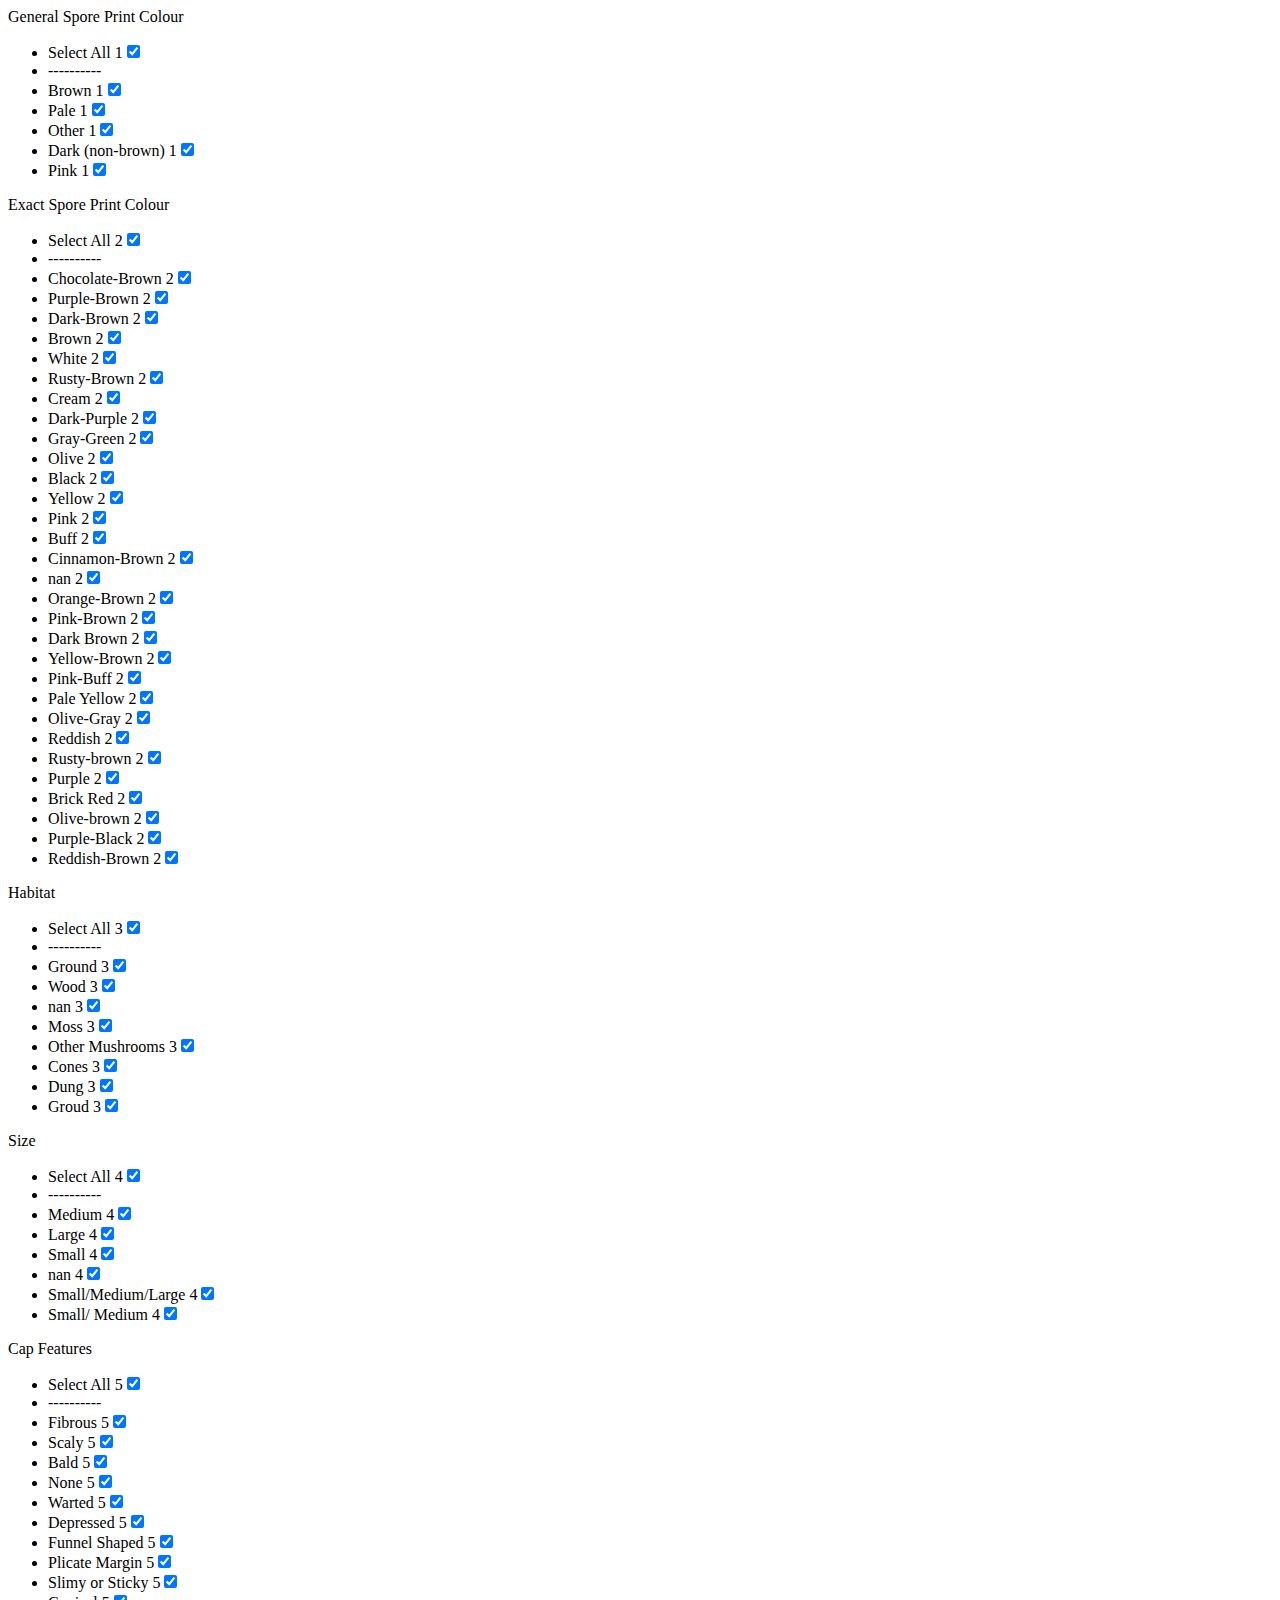
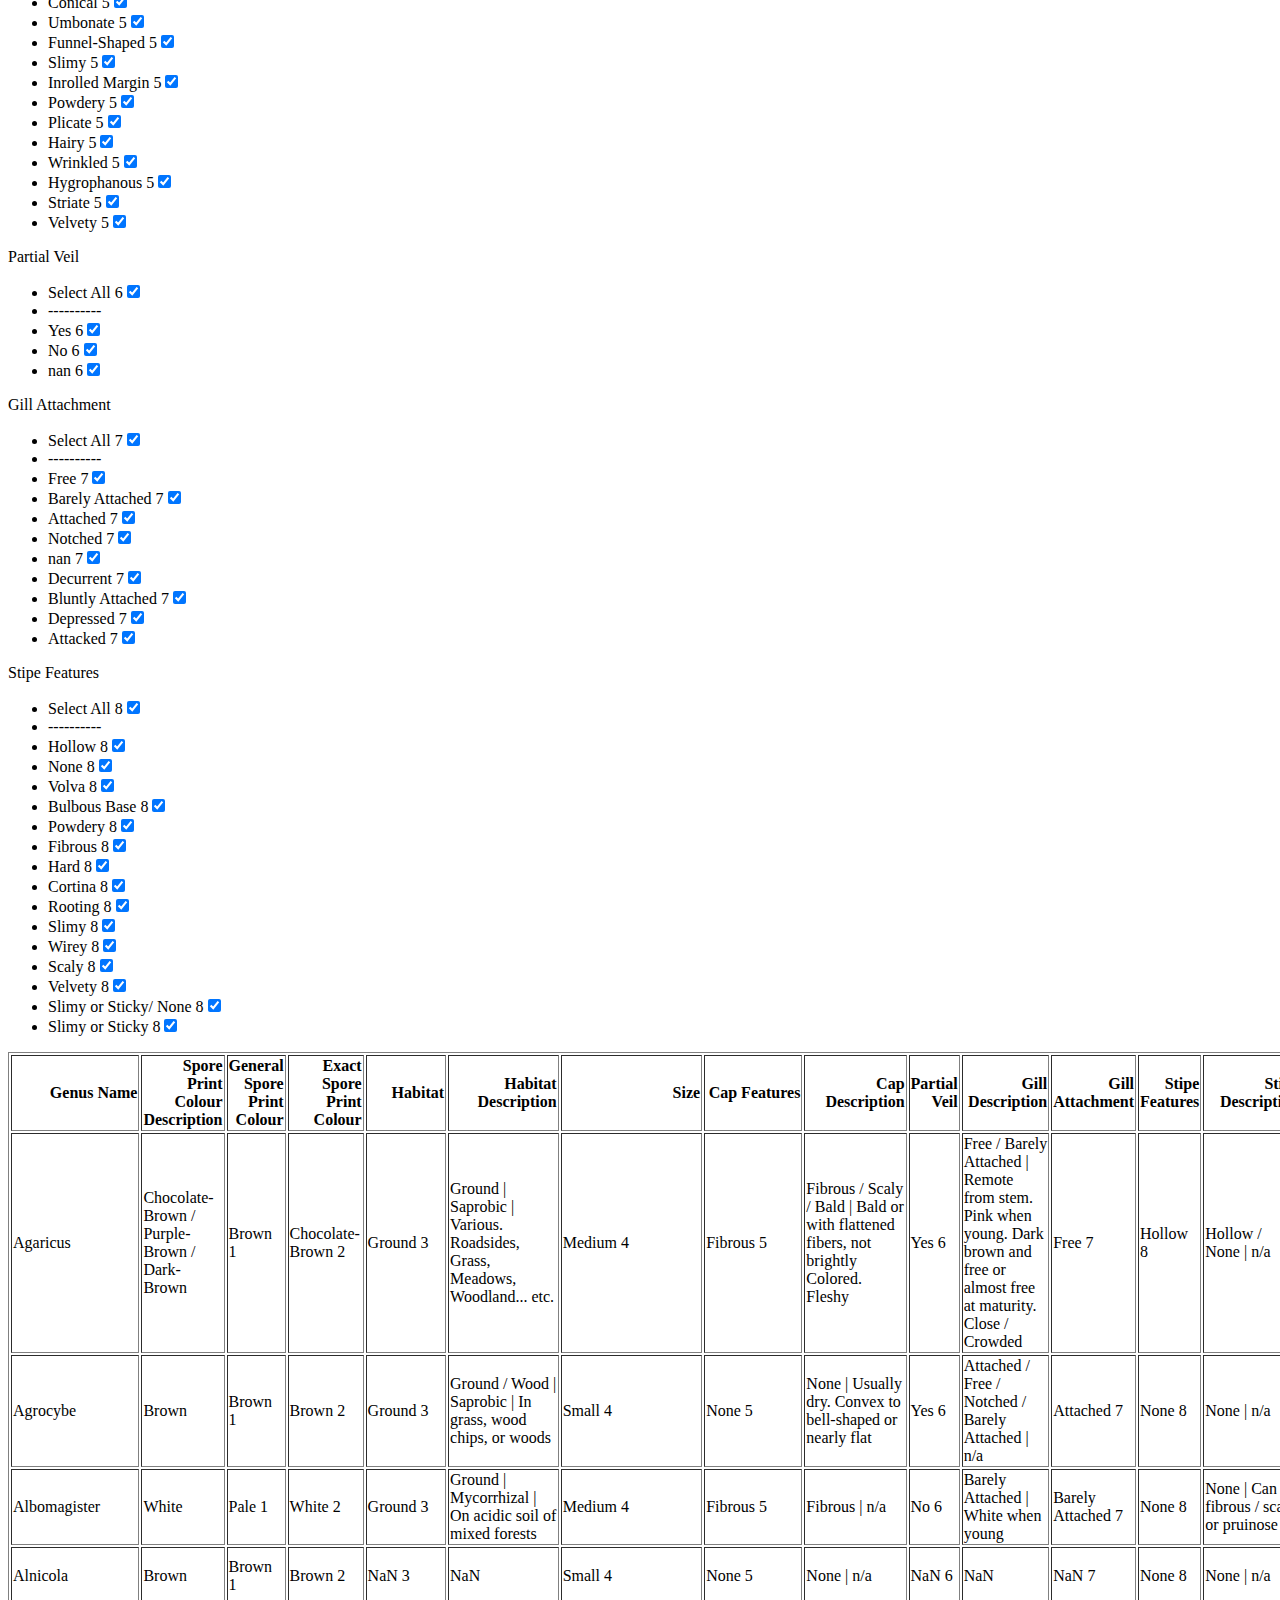
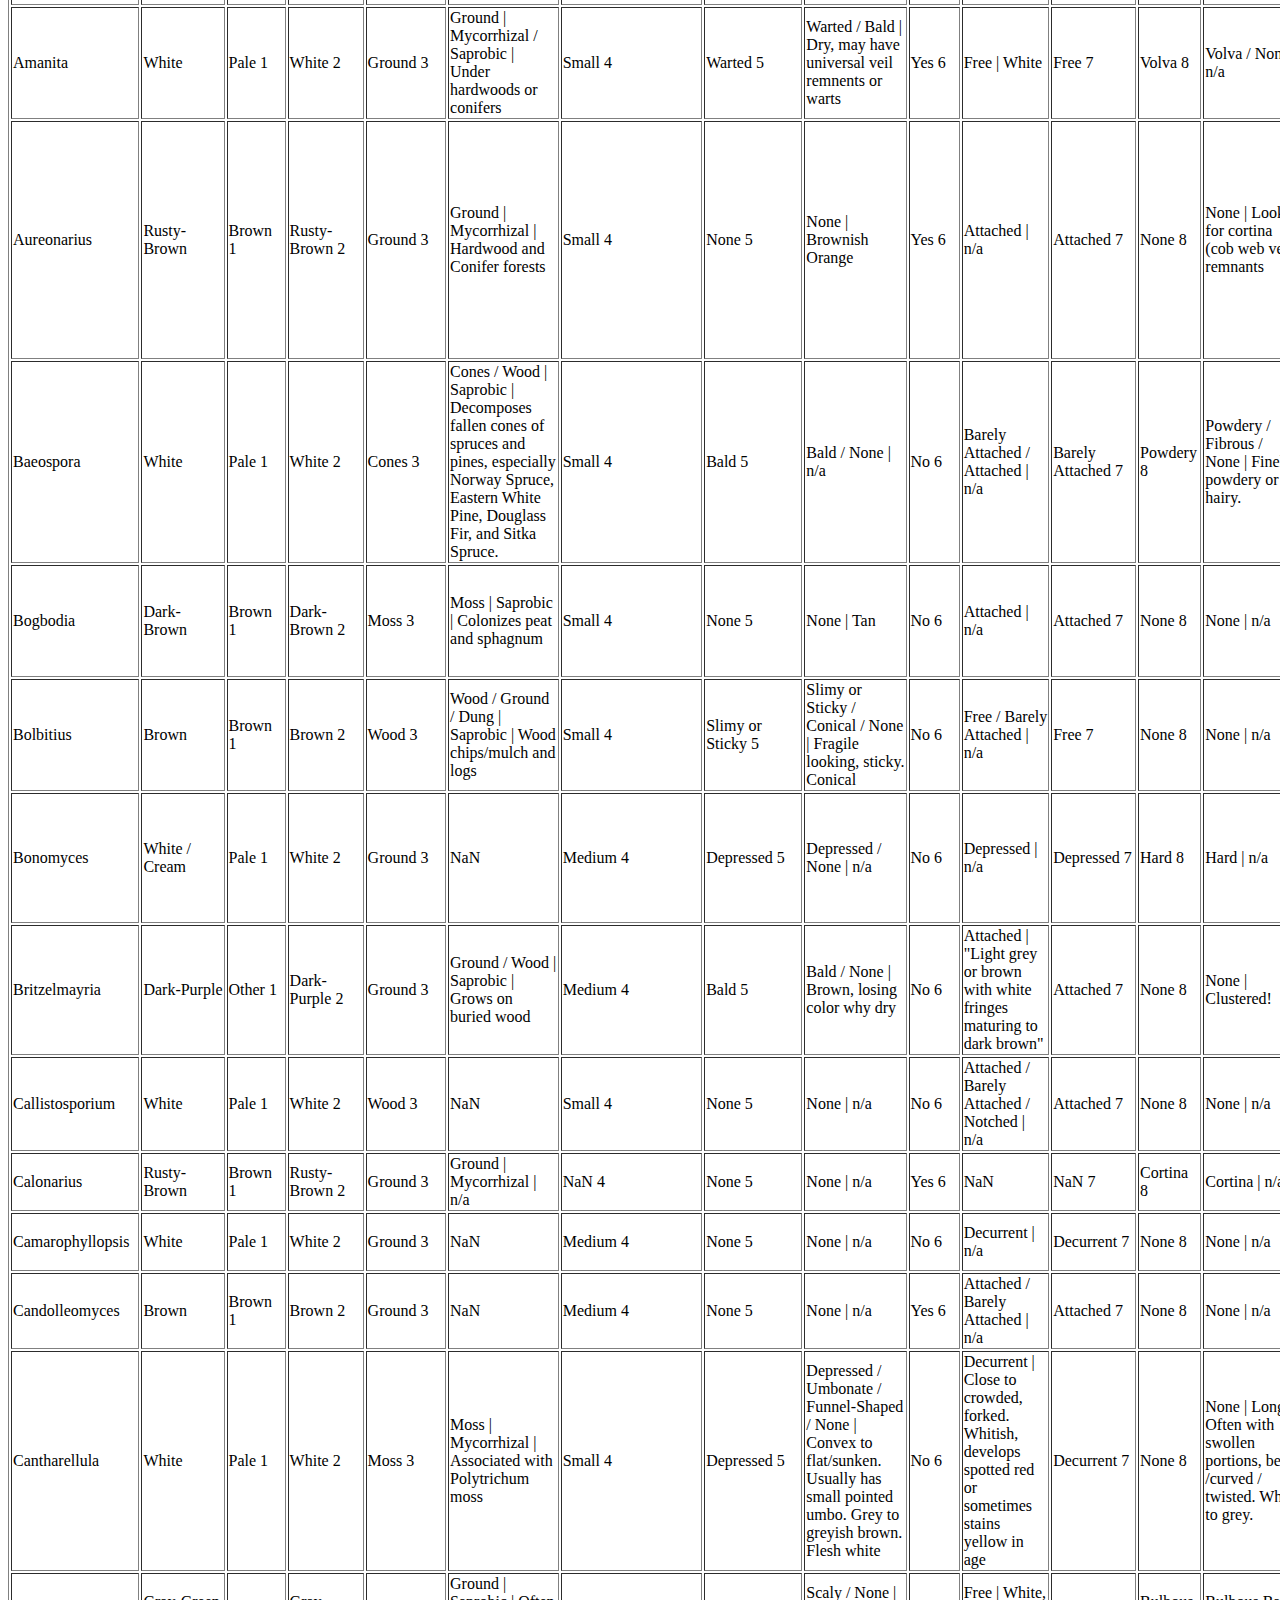
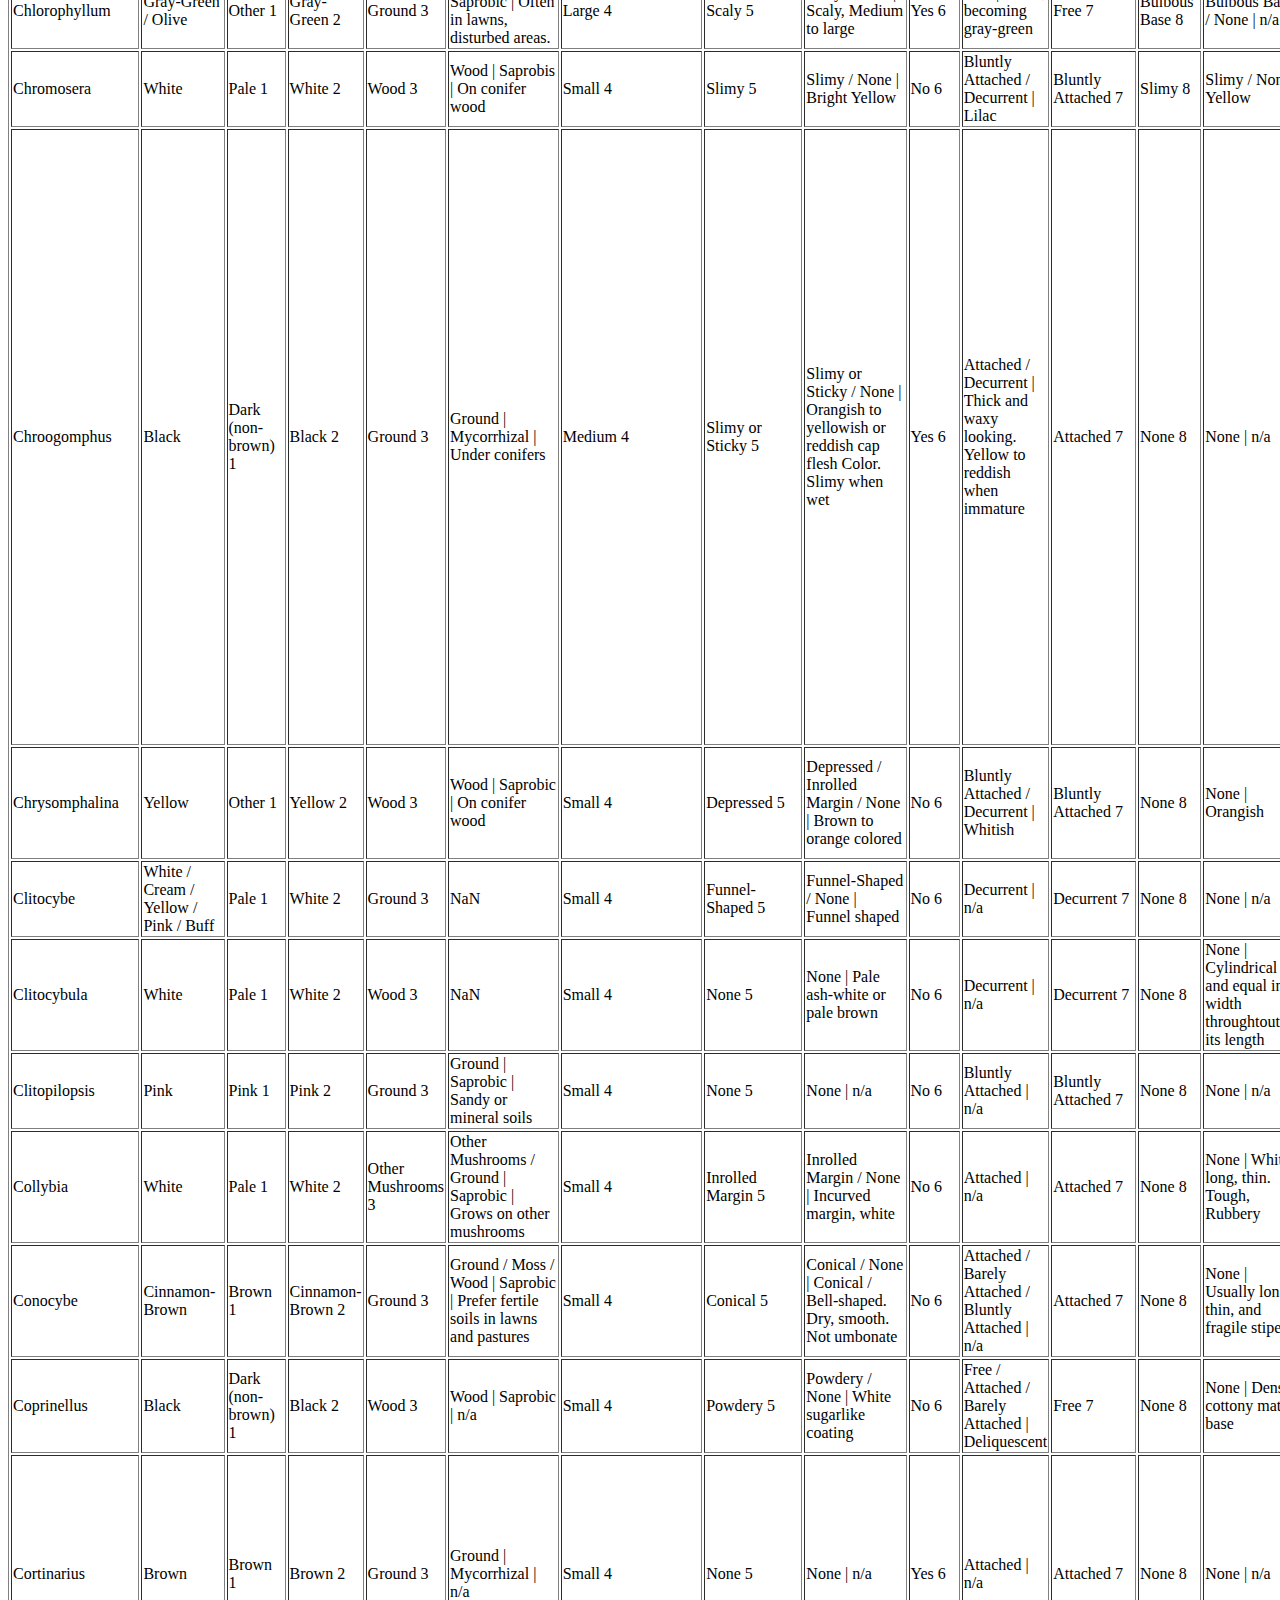
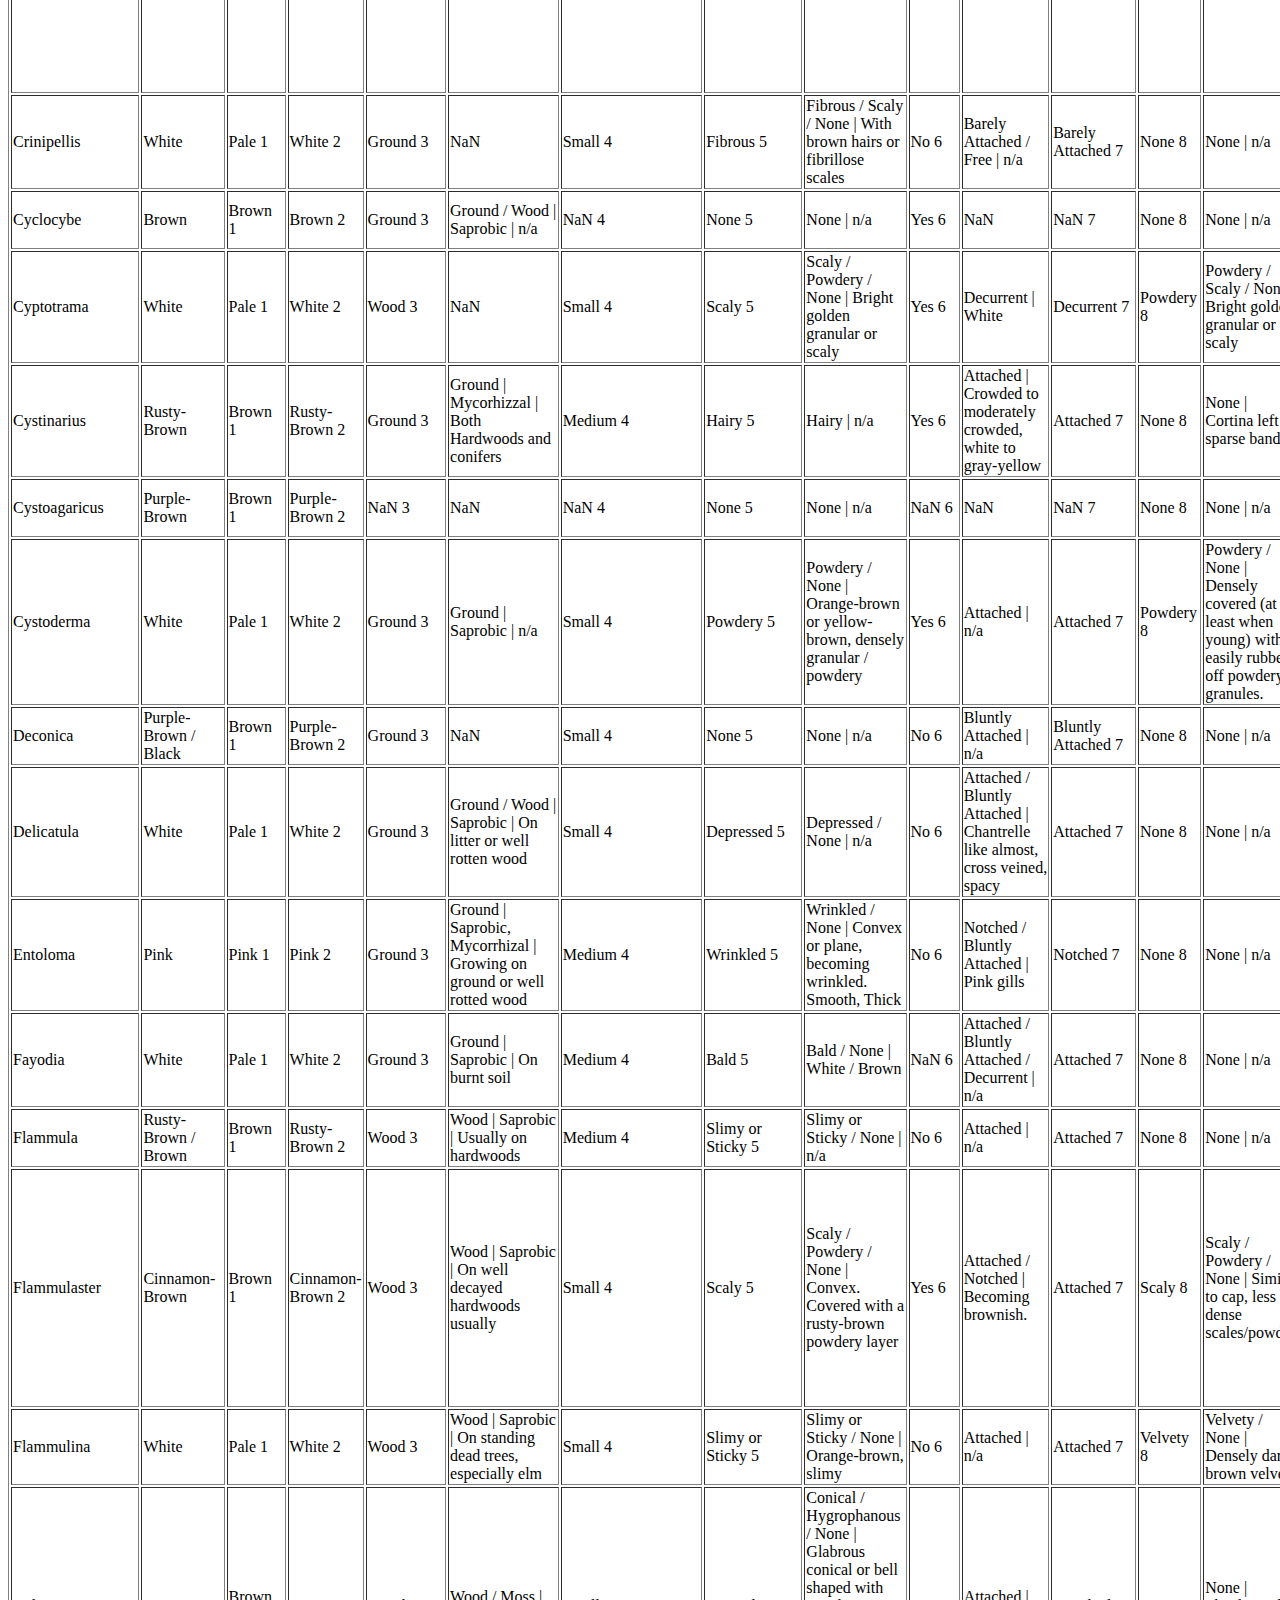
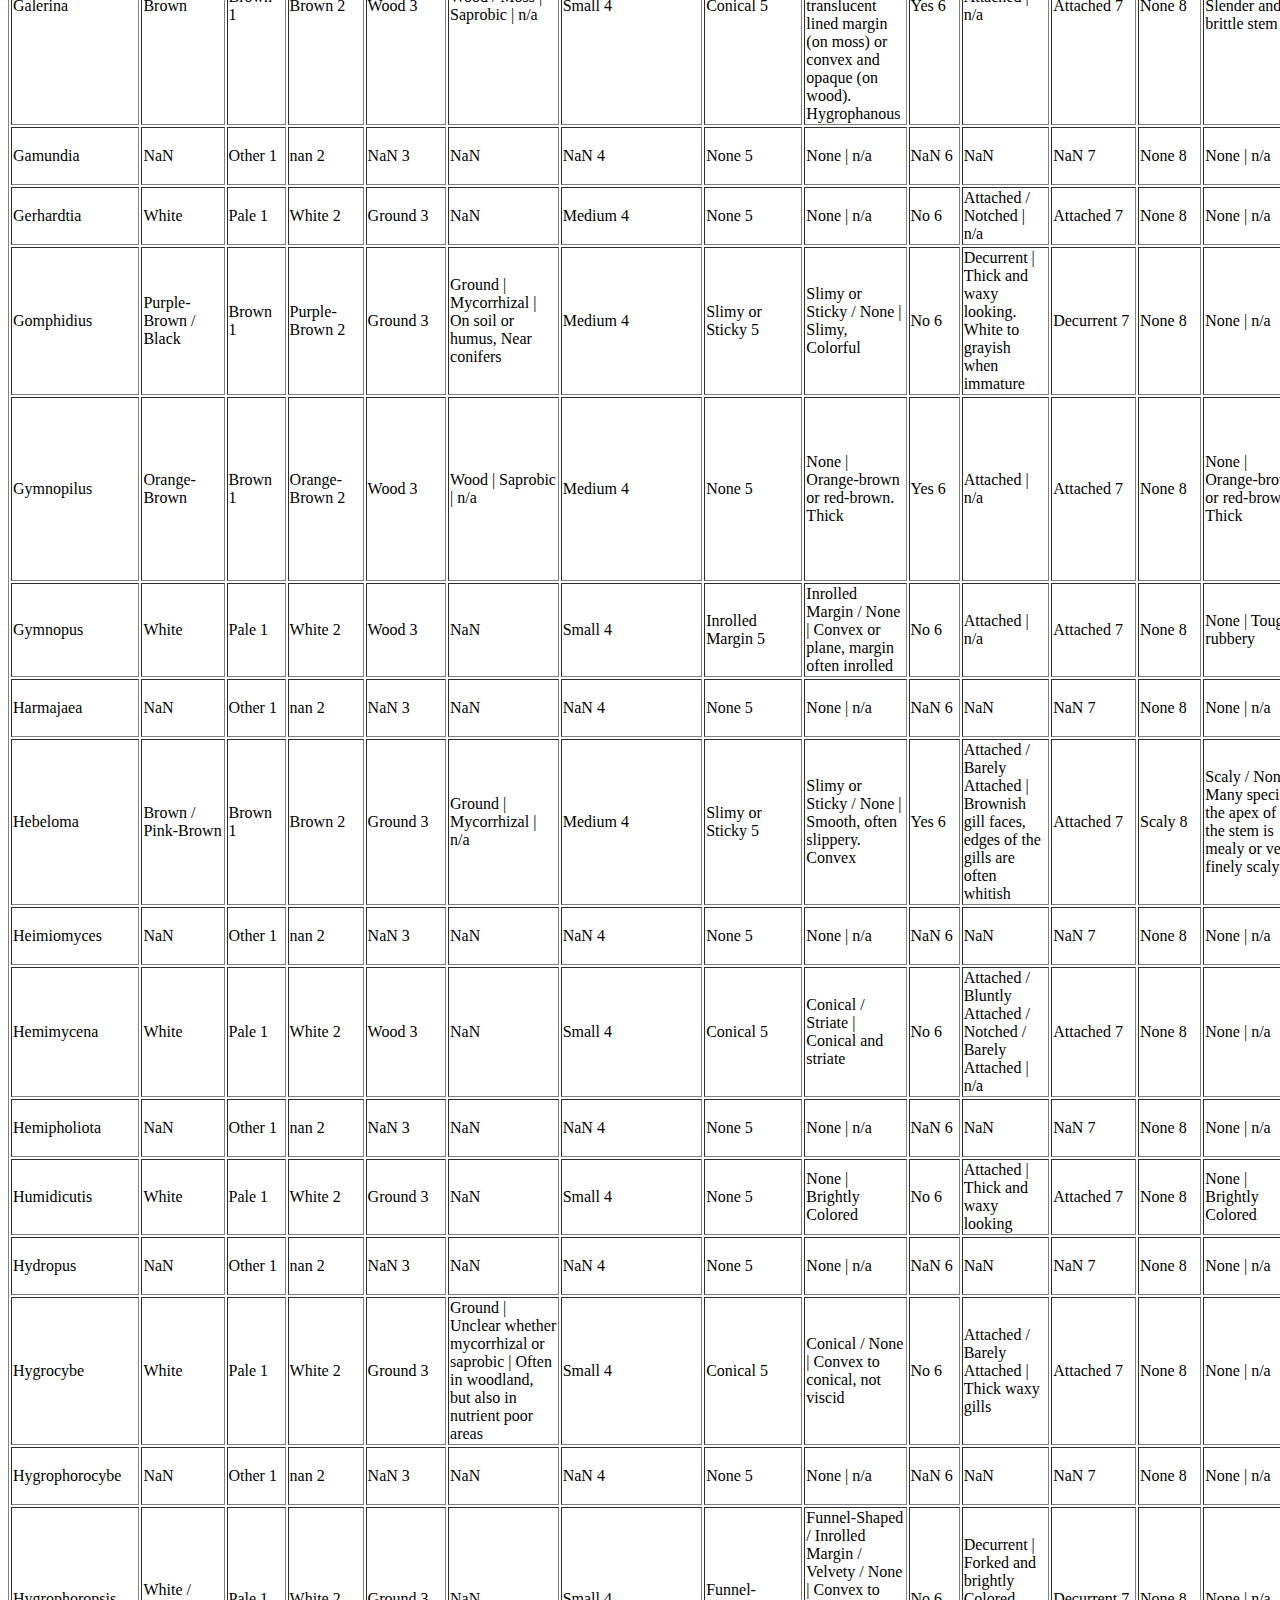
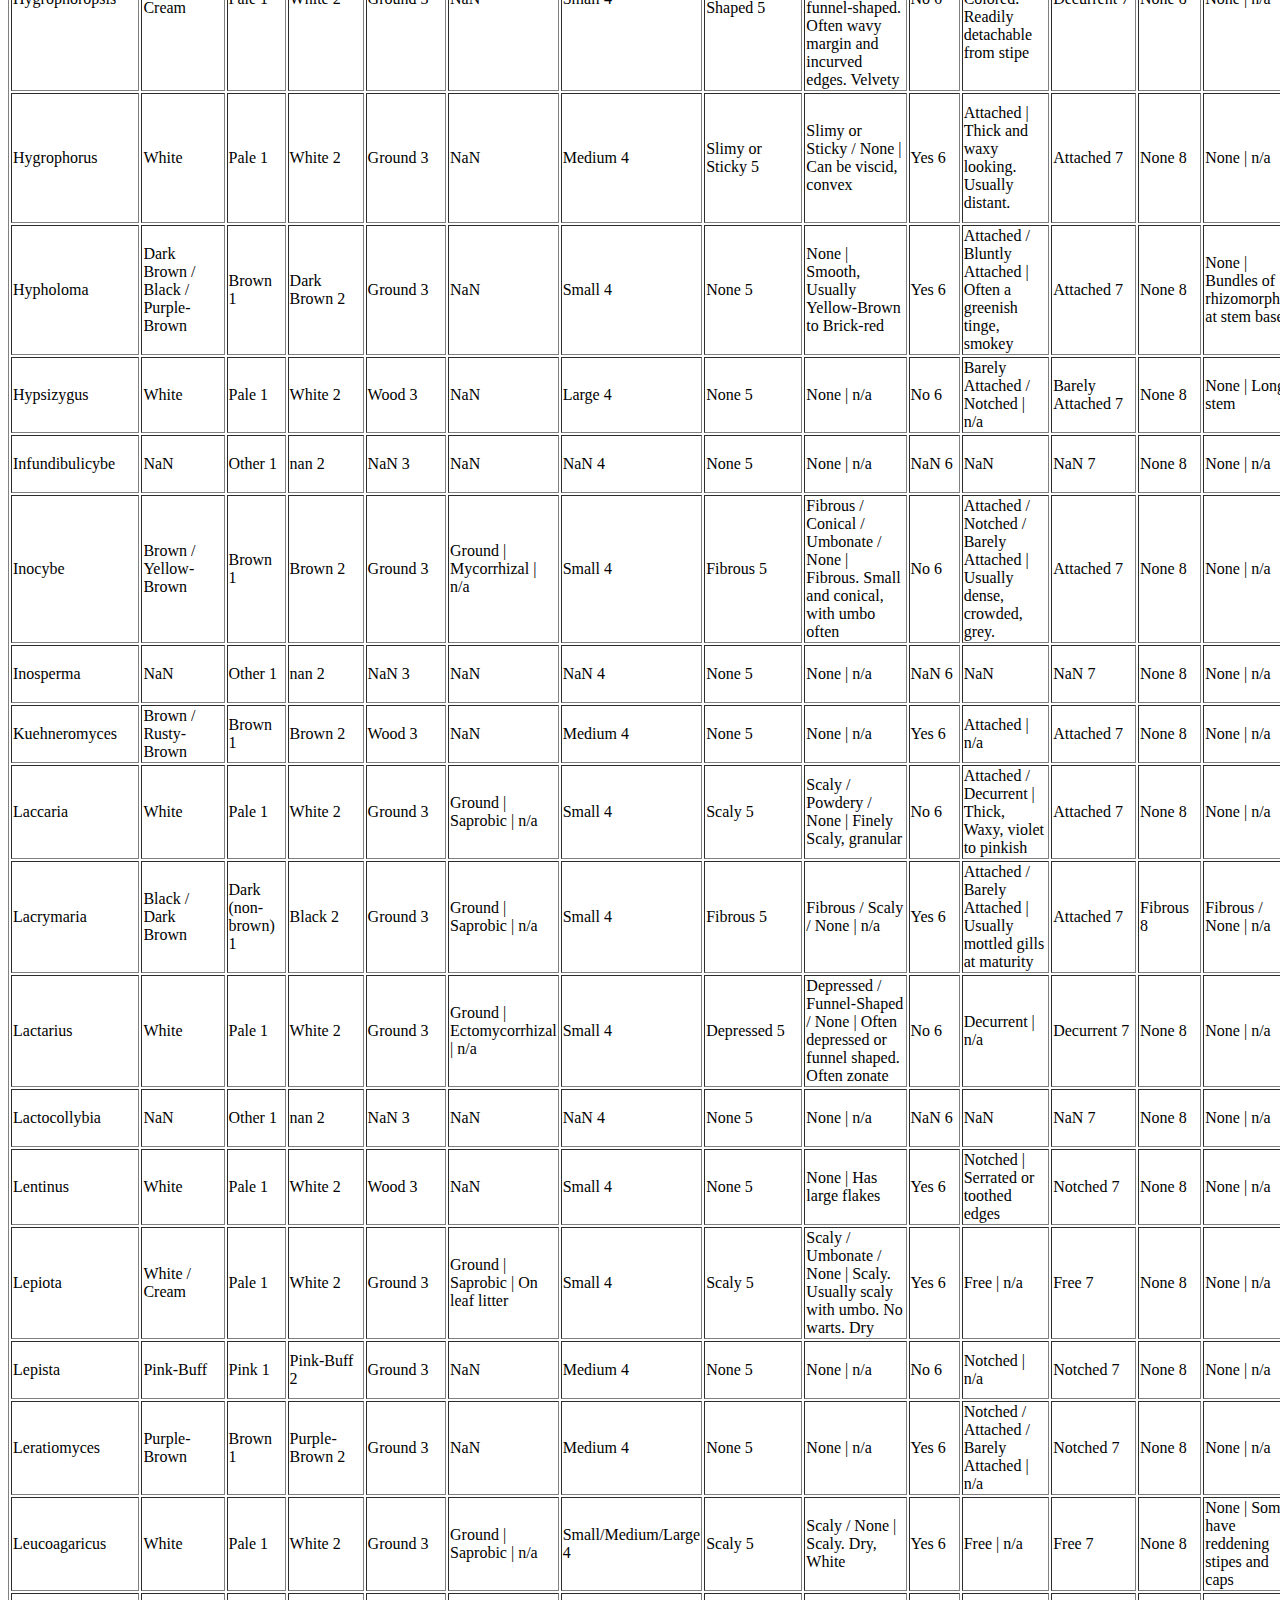
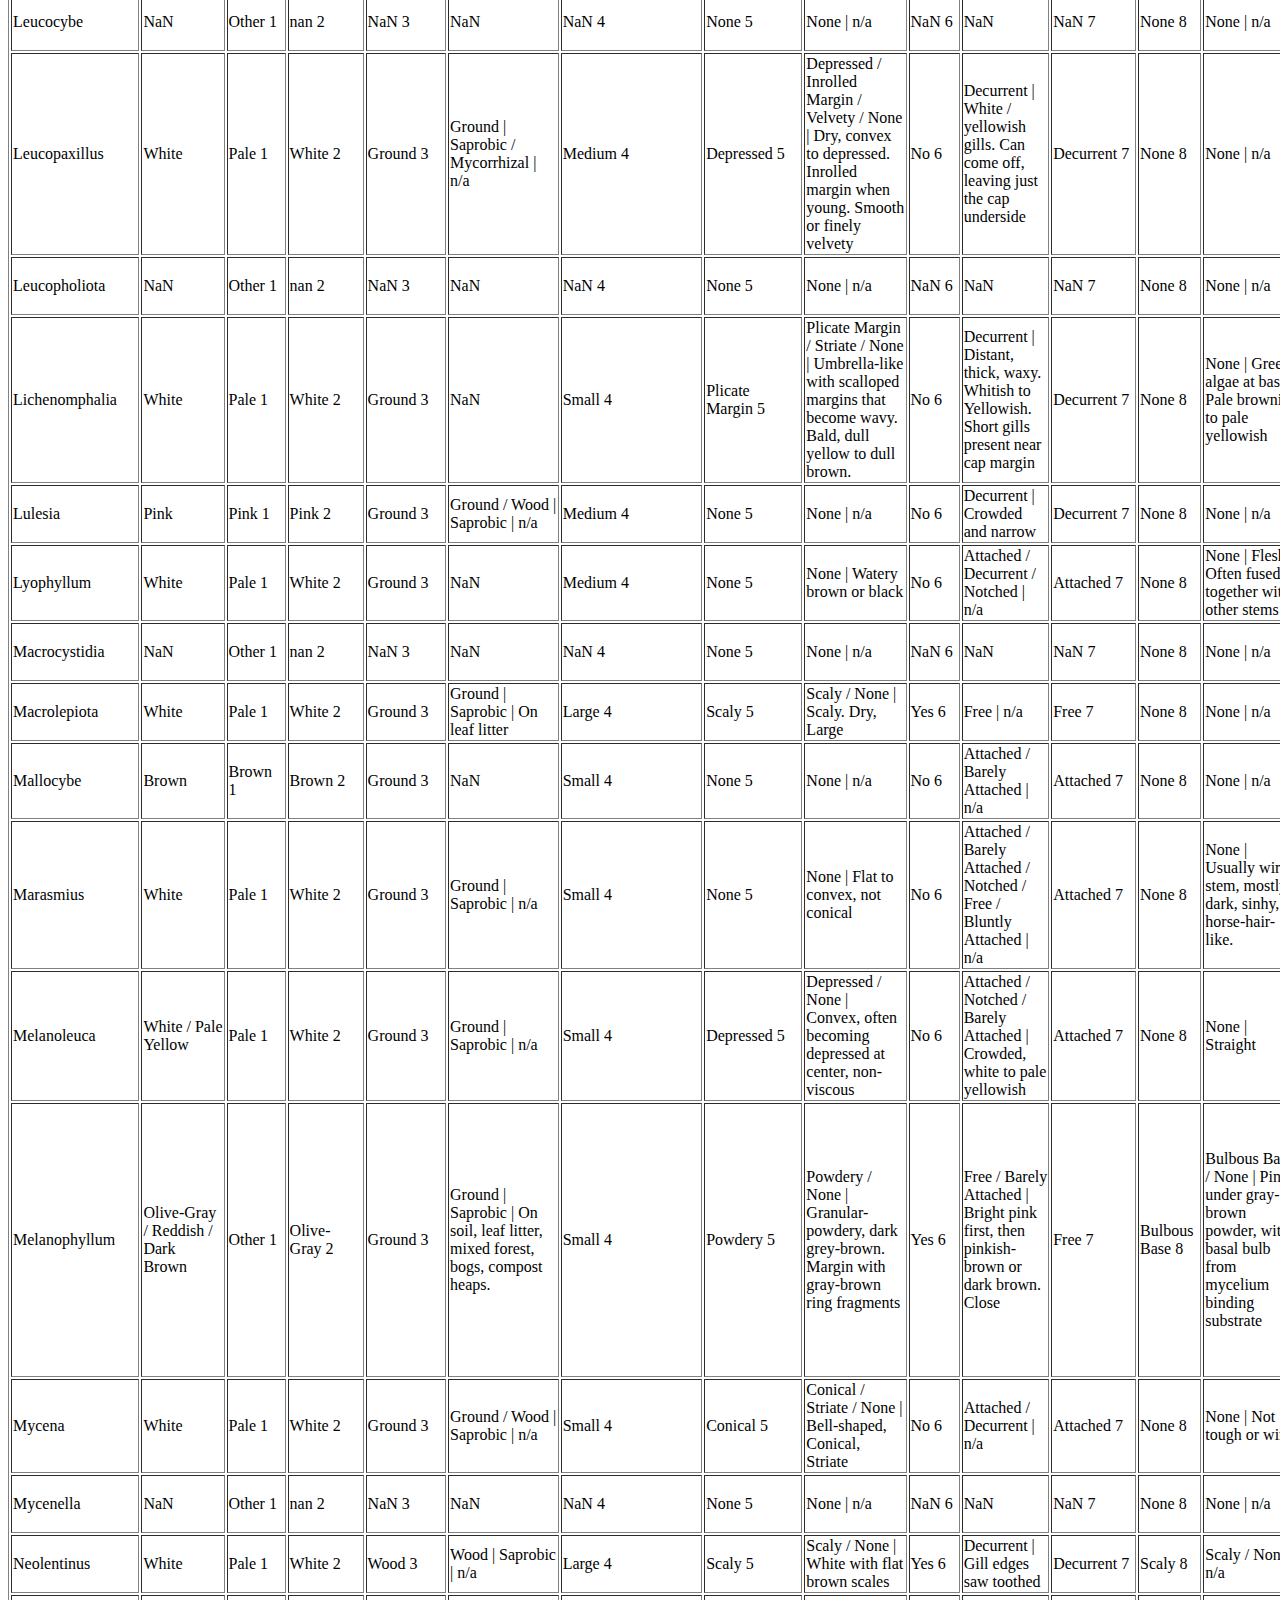
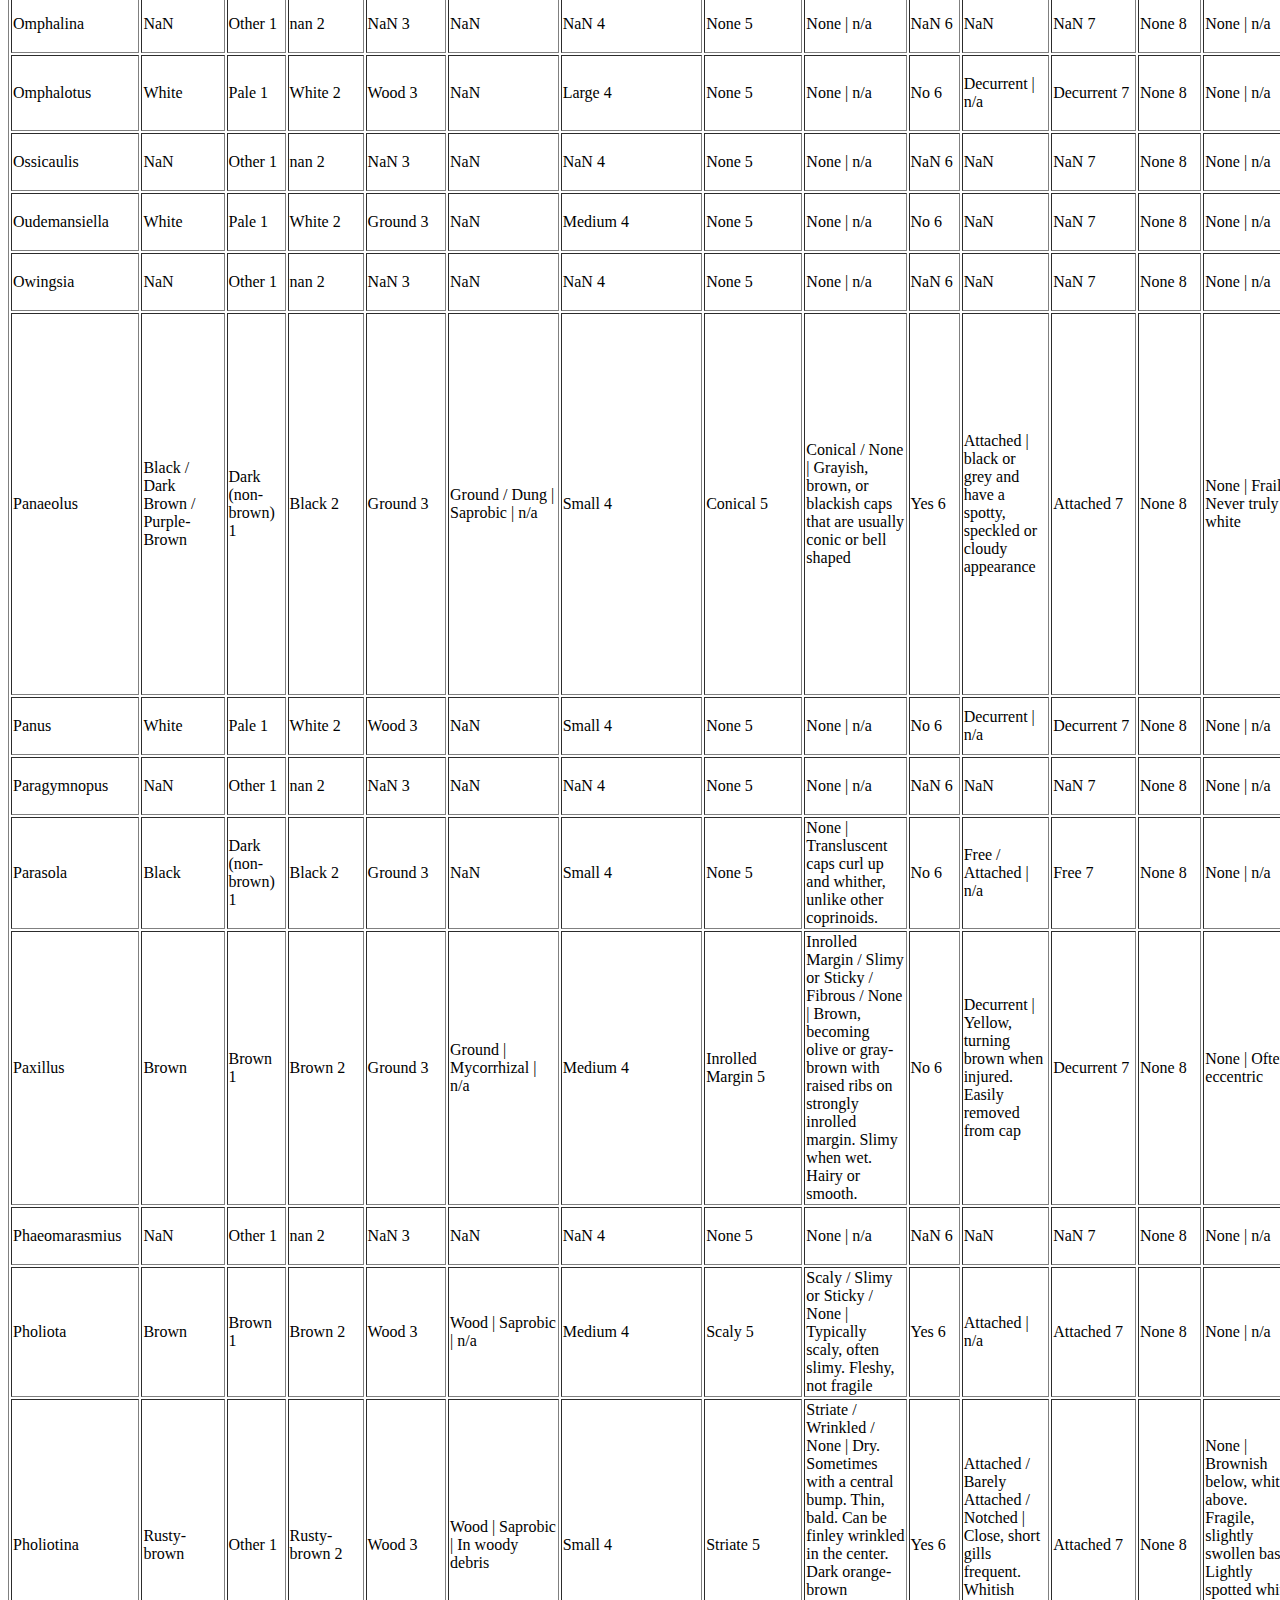
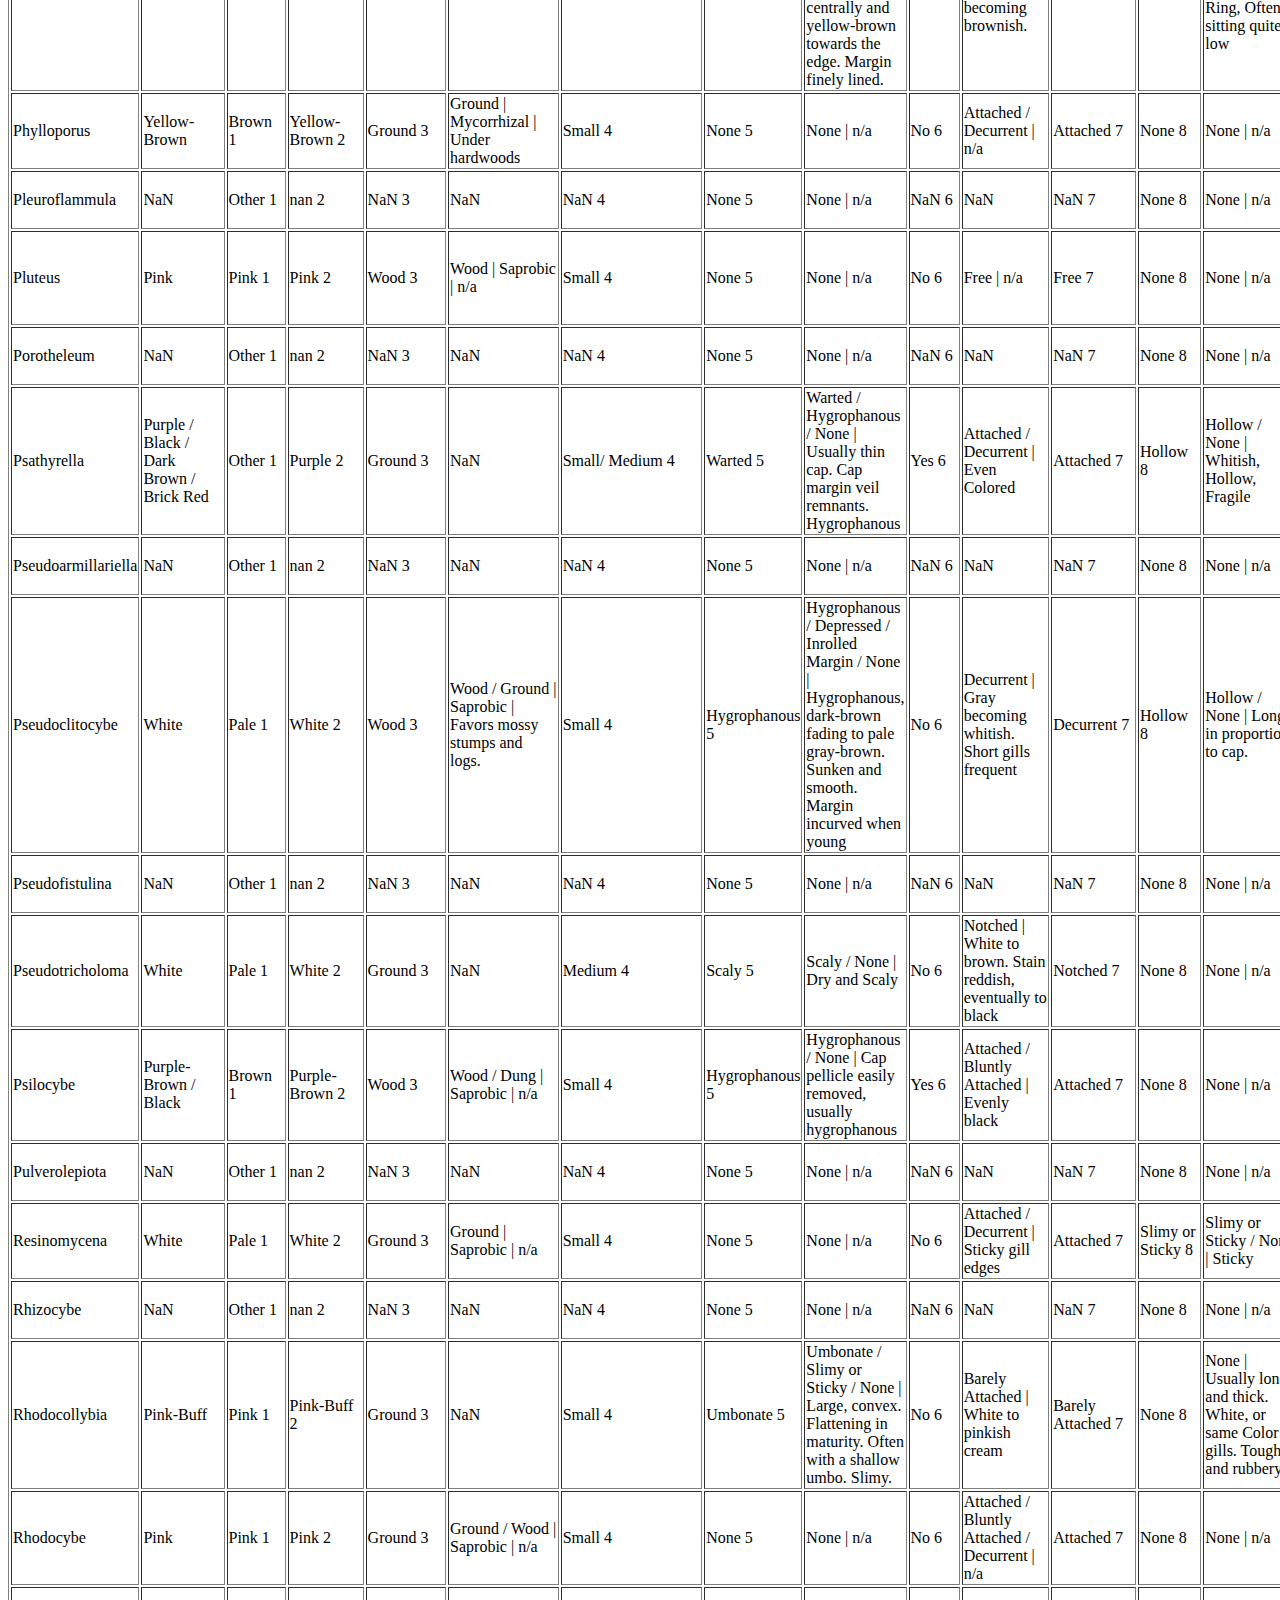
